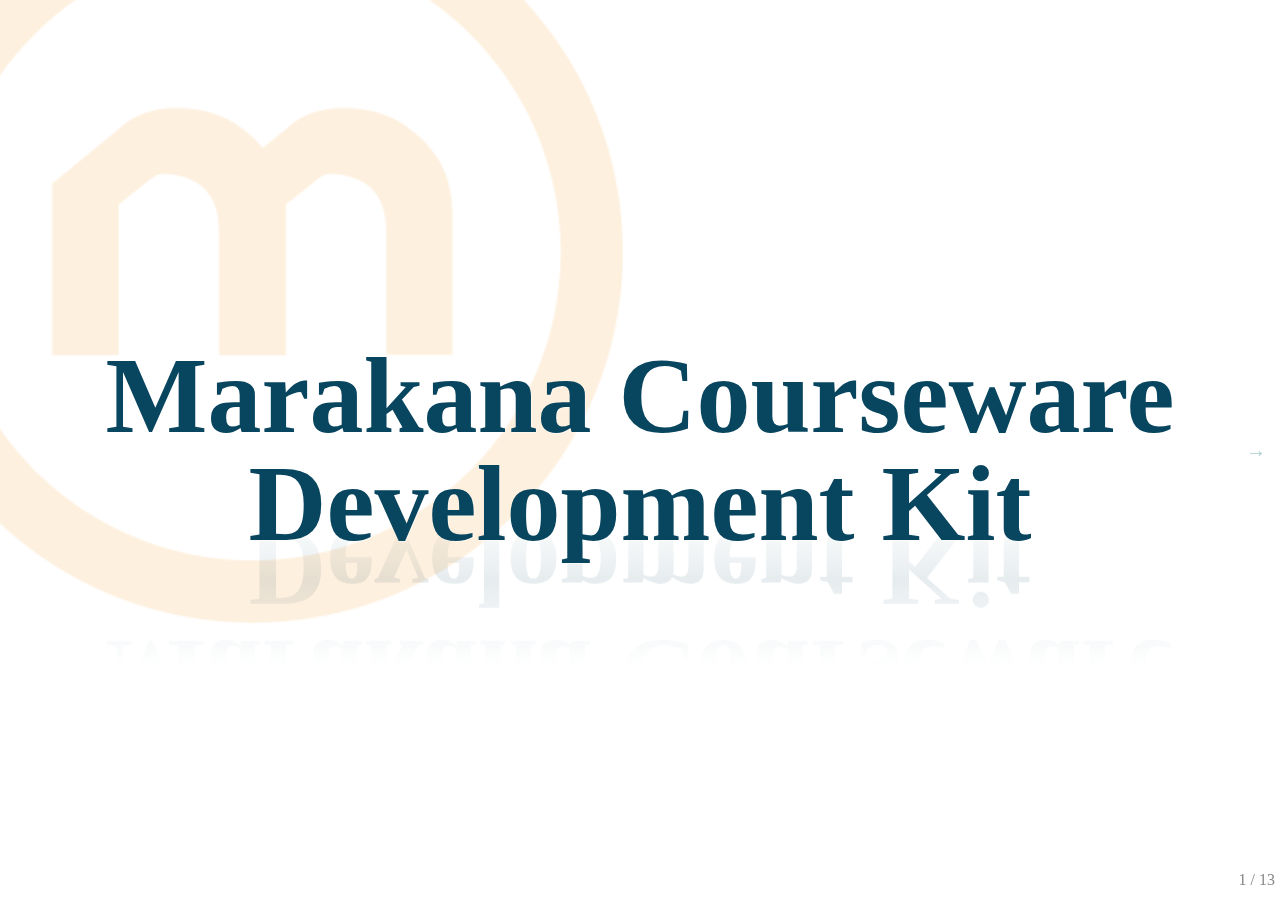
==== README.html @ 52ea2fab "Added description of CDK to README" ====
<!DOCTYPE html>
<html>
<head>
        <meta charset="utf-8">
        <meta http-equiv="X-UA-Compatible" content="IE=edge,chrome=1">
        <title>Marakana Courseware Development Kit</title>
        <meta name="viewport" content="width=1024, user-scalable=no">
        <meta name="generator" content="AsciiDoc 8.6.8" />
        
        <!-- Core and extension CSS files -->
<style type="text/css">
html, body {
  height: 100%;
  padding: 0;
  margin: 0;
}

body.deck-container {
  overflow-y: auto;
  position: static;
}

.deck-container {
  position: relative;
  min-height: 100%;
  margin: 0 auto;
  padding: 0 48px;
  font-size: 16px;
  line-height: 1.25;
  overflow: hidden;
  /* Resets and base styles from HTML5 Boilerplate */
  /* End HTML5 Boilerplate adaptations */
}
.js .deck-container {
  visibility: hidden;
}
.ready .deck-container {
  visibility: visible;
}
.touch .deck-container {
  -webkit-text-size-adjust: none;
  -moz-text-size-adjust: none;
}
.deck-container div, .deck-container span, .deck-container object, .deck-container iframe,
.deck-container h1, .deck-container h2, .deck-container h3, .deck-container h4, .deck-container h5, .deck-container h6, .deck-container p, .deck-container blockquote, .deck-container pre,
.deck-container abbr, .deck-container address, .deck-container cite, .deck-container code, .deck-container del, .deck-container dfn, .deck-container em, .deck-container img, .deck-container ins, .deck-container kbd, .deck-container q, .deck-container samp,
.deck-container small, .deck-container strong, .deck-container sub, .deck-container sup, .deck-container var, .deck-container b, .deck-container i, .deck-container dl, .deck-container dt, .deck-container dd, .deck-container ol, .deck-container ul, .deck-container li,
.deck-container fieldset, .deck-container form, .deck-container label, .deck-container legend,
.deck-container table, .deck-container caption, .deck-container tbody, .deck-container tfoot, .deck-container thead, .deck-container tr, .deck-container th, .deck-container td,
.deck-container article, .deck-container aside, .deck-container canvas, .deck-container details, .deck-container figcaption, .deck-container figure,
.deck-container footer, .deck-container header, .deck-container hgroup, .deck-container menu, .deck-container nav, .deck-container section, .deck-container summary,
.deck-container time, .deck-container mark, .deck-container audio, .deck-container video {
  margin: 0;
  padding: 0;
  border: 0;
  font-size: 100%;
  font: inherit;
  vertical-align: baseline;
}
.deck-container article, .deck-container aside, .deck-container details, .deck-container figcaption, .deck-container figure,
.deck-container footer, .deck-container header, .deck-container hgroup, .deck-container menu, .deck-container nav, .deck-container section {
  display: block;
}
.deck-container blockquote, .deck-container q {
  quotes: none;
}
.deck-container blockquote:before, .deck-container blockquote:after, .deck-container q:before, .deck-container q:after {
  content: "";
  content: none;
}
.deck-container ins {
  background-color: #ff9;
  color: #000;
  text-decoration: none;
}
.deck-container mark {
  background-color: #ff9;
  color: #000;
  font-style: italic;
  font-weight: bold;
}
.deck-container del {
  text-decoration: line-through;
}
.deck-container abbr[title], .deck-container dfn[title] {
  border-bottom: 1px dotted;
  cursor: help;
}
.deck-container table {
  border-collapse: collapse;
  border-spacing: 0;
}
.deck-container hr {
  display: block;
  height: 1px;
  border: 0;
  border-top: 1px solid #ccc;
  margin: 1em 0;
  padding: 0;
}
.deck-container input, .deck-container select {
  vertical-align: middle;
}
.deck-container select, .deck-container input, .deck-container textarea, .deck-container button {
  font: 99% sans-serif;
}
.deck-container pre, .deck-container code, .deck-container kbd, .deck-container samp {
  font-family: monospace, sans-serif;
}
.deck-container a {
  -webkit-tap-highlight-color: rgba(0, 0, 0, 0);
}
.deck-container a:hover, .deck-container a:active {
  outline: none;
}
.deck-container ul, .deck-container ol {
  margin-left: 2em;
  vertical-align: top;
}
.deck-container ol {
  list-style-type: decimal;
}
.deck-container nav ul, .deck-container nav li {
  margin: 0;
  list-style: none;
  list-style-image: none;
}
.deck-container small {
  font-size: 85%;
}
.deck-container strong, .deck-container th {
  font-weight: bold;
}
.deck-container td {
  vertical-align: top;
}
.deck-container sub, .deck-container sup {
  font-size: 75%;
  line-height: 0;
  position: relative;
}
.deck-container sup {
  top: -0.5em;
}
.deck-container sub {
  bottom: -0.25em;
}
.deck-container textarea {
  overflow: auto;
}
.ie6 .deck-container legend, .ie7 .deck-container legend {
  margin-left: -7px;
}
.deck-container input[type="radio"] {
  vertical-align: text-bottom;
}
.deck-container input[type="checkbox"] {
  vertical-align: bottom;
}
.ie7 .deck-container input[type="checkbox"] {
  vertical-align: baseline;
}
.ie6 .deck-container input {
  vertical-align: text-bottom;
}
.deck-container label, .deck-container input[type="button"], .deck-container input[type="submit"], .deck-container input[type="image"], .deck-container button {
  cursor: pointer;
}
.deck-container button, .deck-container input, .deck-container select, .deck-container textarea {
  margin: 0;
}
.deck-container input:invalid, .deck-container textarea:invalid {
  border-radius: 1px;
  -moz-box-shadow: 0px 0px 5px red;
  -webkit-box-shadow: 0px 0px 5px red;
  box-shadow: 0px 0px 5px red;
}
.deck-container input:invalid .no-boxshadow, .deck-container textarea:invalid .no-boxshadow {
  background-color: #f0dddd;
}
.deck-container button {
  width: auto;
  overflow: visible;
}
.ie7 .deck-container img {
  -ms-interpolation-mode: bicubic;
}
.deck-container, .deck-container select, .deck-container input, .deck-container textarea {
  color: #444;
}
.deck-container a {
  color: #607890;
}
.deck-container a:hover, .deck-container a:focus {
  color: #036;
}
.deck-container a:link {
  -webkit-tap-highlight-color: #fff;
}
.deck-container.deck-loading {
  display: none;
}

.slide {
  width: auto;
  min-height: 100%;
  position: relative;
}
.slide h1 {
  font-size: 4.5em;
}
.slide h1, .slide .vcenter {
  font-weight: bold;
  text-align: center;
  padding-top: 1em;
  max-height: 100%;
}
.csstransforms .slide h1, .csstransforms .slide .vcenter {
  padding: 0 48px;
  position: absolute;
  left: 0;
  right: 0;
  top: 50%;
  -webkit-transform: translate(0, -50%);
  -moz-transform: translate(0, -50%);
  -ms-transform: translate(0, -50%);
  -o-transform: translate(0, -50%);
  transform: translate(0, -50%);
}
.slide .vcenter h1 {
  position: relative;
  top: auto;
  padding: 0;
  -webkit-transform: none;
  -moz-transform: none;
  -ms-transform: none;
  -o-transform: none;
  transform: none;
}
.slide h2 {
  font-size: 2.25em;
  font-weight: bold;
  padding-top: .5em;
  margin: 0 0 .66666em 0;
  border-bottom: 3px solid #888;
}
.slide h3 {
  font-size: 1.4375em;
  font-weight: bold;
  margin-bottom: .30435em;
}
.slide h4 {
  font-size: 1.25em;
  font-weight: bold;
  margin-bottom: .25em;
}
.slide h5 {
  font-size: 1.125em;
  font-weight: bold;
  margin-bottom: .2222em;
}
.slide h6 {
  font-size: 1em;
  font-weight: bold;
}
.slide img, .slide iframe, .slide video {
  display: block;
  max-width: 100%;
}
.slide video, .slide iframe, .slide img {
  display: block;
  margin: 0 auto;
}
.slide p, .slide blockquote, .slide iframe, .slide img, .slide ul, .slide ol, .slide pre, .slide video {
  margin-bottom: 1em;
}
.slide pre {
  white-space: pre;
  white-space: pre-wrap;
  word-wrap: break-word;
  padding: 1em;
  border: 1px solid #888;
}
.slide em {
  font-style: italic;
}
.slide li {
  padding: .25em 0;
  vertical-align: middle;
}

.deck-before, .deck-previous, .deck-next, .deck-after {
  position: absolute;
  left: -999em;
  top: -999em;
}

.deck-current {
  z-index: 2;
}

.slide .slide {
  visibility: hidden;
  position: static;
  min-height: 0;
}

.deck-child-current {
  position: static;
  z-index: 2;
}
.deck-child-current .slide {
  visibility: hidden;
}
.deck-child-current .deck-previous, .deck-child-current .deck-before, .deck-child-current .deck-current {
  visibility: visible;
}

@media screen and (max-device-width: 480px) {
  /* html { -webkit-text-size-adjust:none; -ms-text-size-adjust:none; } */
}
@media print {
  * {
    background: transparent !important;
    color: black !important;
    text-shadow: none !important;
    filter: none !important;
    -ms-filter: none !important;
    -webkit-box-reflect: none !important;
    -moz-box-reflect: none !important;
    -webkit-box-shadow: none !important;
    -moz-box-shadow: none !important;
    box-shadow: none !important;
  }
  * :before, * :after {
    display: none !important;
  }

  a, a:visited {
    color: #444 !important;
    text-decoration: underline;
  }

  a[href]:after {
    content: " (" attr(href) ")";
  }

  abbr[title]:after {
    content: " (" attr(title) ")";
  }

  .ir a:after, a[href^="javascript:"]:after, a[href^="#"]:after {
    content: "";
  }

  pre, blockquote {
    border: 1px solid #999;
    page-break-inside: avoid;
  }

  thead {
    display: table-header-group;
  }

  tr, img {
    page-break-inside: avoid;
  }

  @page {
    margin: 0.5cm;
}

  p, h2, h3 {
    orphans: 3;
    widows: 3;
  }

  h2, h3 {
    page-break-after: avoid;
  }

  .slide {
    position: static !important;
    visibility: visible !important;
    display: block !important;
    -webkit-transform: none !important;
    -moz-transform: none !important;
    -o-transform: none !important;
    -ms-transform: none !important;
    transform: none !important;
    opacity: 1 !important;
  }

  h1, .vcenter {
    -webkit-transform: none !important;
    -moz-transform: none !important;
    -o-transform: none !important;
    -ms-transform: none !important;
    transform: none !important;
    padding: 0 !important;
    position: static !important;
  }

  .deck-container > .slide {
    page-break-after: always;
  }

  .deck-container {
    width: 100% !important;
    height: auto !important;
    padding: 0 !important;
    display: block !important;
  }

  script {
    display: none;
  }
}
</style>
<style type="text/css">
.deck-container .goto-form {
  position: absolute;
  z-index: 3;
  bottom: 10px;
  left: 50%;
  height: 1.75em;
  margin: 0 0 0 -9.125em;
  line-height: 1.75em;
  padding: 0.625em;
  display: none;
  background: #ccc;
  overflow: hidden;
}
.borderradius .deck-container .goto-form {
  -webkit-border-radius: 10px;
  -moz-border-radius: 10px;
  border-radius: 10px;
}
.deck-container .goto-form label {
  font-weight: bold;
}
.deck-container .goto-form label, .deck-container .goto-form input {
  display: inline-block;
  font-family: inherit;
}

.deck-goto .goto-form {
  display: block;
}

#goto-slide {
  width: 8.375em;
  margin: 0 0.625em;
  height: 1.4375em;
}

@media print {
  .goto-form, #goto-slide {
    display: none !important;
  }
}
</style>
<style type="text/css">
.deck-menu .slide {
  background: #eee;
  position: relative;
  left: 0;
  top: 0;
  visibility: visible;
  cursor: pointer;
}
.no-csstransforms .deck-menu > .slide {
  float: left;
  width: 22%;
  height: 22%;
  min-height: 0;
  margin: 1%;
  font-size: 0.22em;
  overflow: hidden;
  padding: 0 0.5%;
}
.csstransforms .deck-menu > .slide {
  -webkit-transform: scale(0.22) !important;
  -moz-transform: scale(0.22) !important;
  -o-transform: scale(0.22) !important;
  -ms-transform: scale(0.22) !important;
  transform: scale(0.22) !important;
  -webkit-transform-origin: 0 0;
  -moz-transform-origin: 0 0;
  -o-transform-origin: 0 0;
  -ms-transform-origin: 0 0;
  transform-origin: 0 0;
  -webkit-box-sizing: border-box;
  -moz-box-sizing: border-box;
  box-sizing: border-box;
  width: 100%;
  height: 100%;
  overflow: hidden;
  padding: 0 48px;
  margin: 12px;
}
.deck-menu iframe, .deck-menu img, .deck-menu video {
  max-width: 100%;
}
.deck-menu .deck-current, .no-touch .deck-menu .slide:hover {
  background: #ddf;
}
.deck-menu.deck-container:hover .deck-prev-link, .deck-menu.deck-container:hover .deck-next-link {
  display: none;
}
</style>
<style type="text/css">
.deck-container .deck-prev-link, .deck-container .deck-next-link {
  display: none;
  position: absolute;
  z-index: 3;
  top: 50%;
  width: 32px;
  height: 32px;
  margin-top: -16px;
  font-size: 20px;
  font-weight: bold;
  line-height: 32px;
  vertical-align: middle;
  text-align: center;
  text-decoration: none;
  color: #fff;
  background: #888;
}
.borderradius .deck-container .deck-prev-link, .borderradius .deck-container .deck-next-link {
  -webkit-border-radius: 16px;
  -moz-border-radius: 16px;
  border-radius: 16px;
}
.deck-container .deck-prev-link:hover, .deck-container .deck-prev-link:focus, .deck-container .deck-prev-link:active, .deck-container .deck-prev-link:visited, .deck-container .deck-next-link:hover, .deck-container .deck-next-link:focus, .deck-container .deck-next-link:active, .deck-container .deck-next-link:visited {
  color: #fff;
}
.deck-container .deck-prev-link {
  left: 8px;
}
.deck-container .deck-next-link {
  right: 8px;
}
.deck-container:hover .deck-prev-link, .deck-container:hover .deck-next-link {
  display: block;
}
.deck-container:hover .deck-prev-link.deck-nav-disabled, .touch .deck-container:hover .deck-prev-link, .deck-container:hover .deck-next-link.deck-nav-disabled, .touch .deck-container:hover .deck-next-link {
  display: none;
}

@media print {
  .deck-prev-link, .deck-next-link {
    display: none !important;
  }
}
</style>
<style type="text/css">
.deck-container .deck-status {
  position: absolute;
  bottom: 10px;
  right: 5px;
  color: #888;
  z-index: 3;
  margin: 0;
}

body.deck-container .deck-status {
  position: fixed;
}

@media print {
  .deck-status {
    display: none;
  }
}
</style>
<style type="text/css">
.deck-container .deck-permalink {
  display: none;
  position: absolute;
  z-index: 4;
  bottom: 30px;
  right: 0;
  width: 48px;
  text-align: center;
}

.no-history .deck-container:hover .deck-permalink {
  display: block;
}
</style>
<style type="text/css">
.deck-container .deck-toc {
  position: absolute;
  z-index: 40;
  top: 0px;
  bottom: 0px;
  left: 0;
  right: 55%;
  padding: 0.625em;
  display: none;
  background: #ccc;
  overflow-y: auto;
  overflow-x: auto;
  background-color: #DDE4EB;
  border-right: #A9A9A9 solid 1px;
  width: 500px; }
  .deck-container .deck-toc ul {
    list-style: none;
    margin: 0px;
    padding: 0px;
    font-size: 1em; }
    .deck-container .deck-toc ul li {
      white-space: nowrap;
      padding-left: 1.5em;
      font-weight: normal; }
      .deck-container .deck-toc ul li#toc-0 {
        font-weight: bold;
        padding-bottom: 1em;
        padding-left: 0px; }
  .deck-container .deck-toc a {
    width: 100%;
    display: block !important;
    text-decoration: none;
    color: #595959 !important; }

.deck-toc-frame .deck-toc {
  display: block; }

@media print {
  .deck-toc {
    display: none; } }
</style>


<!-- Theme CSS files -->
<style type="text/css">
@charset "UTF-8";
p.note {
  text-align: right;
  font-style: italic;
}

div.title {
	text-align: center;
	font-style: italic;
	font-size: 0.8em;
}

.preamble p {
	text-align: right;
	font-size: 0.65em;
	color: #888;
}

h2.section-slide {
	font-size: 3em;
	font-weight: bold;
  	text-align: center;
}
/*
.monospaced, code, pre {
  font-family: "Courier New", Courier, monospace;
  font-size: inherit;
  color: navy;
  padding: 0;
  margin: 0;
  }
*/

.deck-container {
  font-family: 'PT Sans';
  font-size: 1.5em;
/*  background-image: url('images/marakana.png'); */
background-image: url([data-uri]);

  background-position: -150px -150px;
  background-repeat: no-repeat;
  background-attachment: fixed;
}
.deck-container > .slide {
  text-shadow: 1px 1px 1px rgba(255, 255, 255, 0.5);
}
.deck-container .slide h1, .deck-container .slide h2, .deck-container .slide h3, .deck-container .slide h4, .deck-container .slide h5, .deck-container .slide h6 {
  font-family: 'PT Sans Narrow';
}
.deck-container .slide h1 {
  color: #08455f;
}
.deck-container .slide h2 {
  color: #0b7495;
  border-bottom: 0;
}
.cssreflections .deck-container .slide h1, .cssreflections .deck-container .slide h2 {
  line-height: 1;
  -webkit-box-reflect: below -.4em -webkit-gradient(linear, left top, left bottom, from(transparent), color-stop(0.3, transparent), color-stop(0.7, rgba(255, 255, 255, 0.1)), to(transparent));
  -moz-box-reflect: below -.4em -moz-linear-gradient(top, transparent 0%, transparent 30%, rgba(255, 255, 255, 0.3) 100%);
}
.deck-container .slide h3 {
  color: #000;
}
.deck-container .slide p {
  margin-bottom: 0.5em;
}
.deck-container .slide pre {
  border-color: #cde;
  background: #fff;
  position: relative;
  z-index: auto;
  /* http://nicolasgallagher.com/css-drop-shadows-without-images/ */
}
.deck-container .slide code, .deck-container .slide pre {
  font-size: 0.9em;
  font-family: 'Ubuntu Mono';
}
.borderradius .deck-container .slide pre {
  -webkit-border-radius: 5px;
  -moz-border-radius: 5px;
  border-radius: 5px;
  font-family: 'Ubuntu Mono';
}
.csstransforms.boxshadow .deck-container .slide pre > :first-child:before {
  content: "";
  position: absolute;
  z-index: -1;
  background: #fff;
  top: 0;
  bottom: 0;
  left: 0;
  right: 0;
}
.csstransforms.boxshadow .deck-container .slide pre:before, .csstransforms.boxshadow .deck-container .slide pre:after {
  content: "";
  position: absolute;
  z-index: -2;
  bottom: 15px;
  width: 50%;
  height: 20%;
  max-width: 300px;
  -webkit-box-shadow: 0 15px 10px rgba(0, 0, 0, 0.7);
  -moz-box-shadow: 0 15px 10px rgba(0, 0, 0, 0.7);
  box-shadow: 0 15px 10px rgba(0, 0, 0, 0.7);
}
.csstransforms.boxshadow .deck-container .slide pre:before {
  left: 10px;
  -webkit-transform: rotate(-3deg);
  -moz-transform: rotate(-3deg);
  -ms-transform: rotate(-3deg);
  -o-transform: rotate(-3deg);
  transform: rotate(-3deg);
}
.csstransforms.boxshadow .deck-container .slide pre:after {
  right: 10px;
  -webkit-transform: rotate(3deg);
  -moz-transform: rotate(3deg);
  -ms-transform: rotate(3deg);
  -o-transform: rotate(3deg);
  transform: rotate(3deg);
}
.deck-container .slide code {
  color: #789;
}
.deck-container .slide blockquote {
  font-family: 'PT Sans';
  font-size: 1.5em;
  padding: 1em 2em .5em 2em;
  color: #000;
  background: #fff;
  position: relative;
  border: 1px solid #cde;
  z-index: auto;
}
.borderradius .deck-container .slide blockquote {
  -webkit-border-radius: 5px;
  -moz-border-radius: 5px;
  border-radius: 5px;
}
.boxshadow .deck-container .slide blockquote > :first-child:before {
  content: "";
  position: absolute;
  z-index: -1;
  background: #fff;
  top: 0;
  bottom: 0;
  left: 0;
  right: 0;
}
.boxshadow .deck-container .slide blockquote:after {
  content: "";
  position: absolute;
  z-index: -2;
  top: 10px;
  bottom: 10px;
  left: 0;
  right: 50%;
  -moz-border-radius: 10px/100px;
  border-radius: 10px/100px;
  -webkit-box-shadow: 0 0 15px rgba(0, 0, 0, 0.6);
  -moz-box-shadow: 0 0 15px rgba(0, 0, 0, 0.6);
  box-shadow: 0 0 15px rgba(0, 0, 0, 0.6);
}
.deck-container .slide blockquote cite {
  font-size: .7em;
  font-style: normal;
  font-weight: bold;
  color: #888;
}
.deck-container .slide blockquote:before {
  content: "“";
  position: absolute;
  top: 0;
  left: 0;
  font-size: 5em;
  line-height: 1;
  color: #ccf0f0;
  z-index: 1;
}
.deck-container .slide ::-moz-selection {
  background: #08455f;
  color: #fff;
}
.deck-container .slide ::selection {
  background: #08455f;
  color: #fff;
}
.deck-container .slide a, .deck-container .slide a:hover, .deck-container .slide a:focus, .deck-container .slide a:active, .deck-container .slide a:visited {
  color: #599;
  text-decoration: none;
}
.deck-container .slide a:hover, .deck-container .slide a:focus {
  text-decoration: underline;
}
.deck-container .deck-prev-link, .deck-container .deck-next-link {
  background: #fff;
  opacity: 0.5;
}
.deck-container .deck-prev-link, .deck-container .deck-prev-link:hover, .deck-container .deck-prev-link:focus, .deck-container .deck-prev-link:active, .deck-container .deck-prev-link:visited, .deck-container .deck-next-link, .deck-container .deck-next-link:hover, .deck-container .deck-next-link:focus, .deck-container .deck-next-link:active, .deck-container .deck-next-link:visited {
  color: #599;
}
.deck-container .deck-prev-link:hover, .deck-container .deck-prev-link:focus, .deck-container .deck-next-link:hover, .deck-container .deck-next-link:focus {
  opacity: 1;
  text-decoration: none;
}
.deck-container .deck-status {
  font-size: 0.6666em;
}
.deck-container.deck-menu .slide {
  background: transparent;
  -webkit-border-radius: 5px;
  -moz-border-radius: 5px;
  border-radius: 5px;
}
.rgba .deck-container.deck-menu .slide {
  background: rgba(0, 0, 0, 0.1);
}
.deck-container.deck-menu .slide.deck-current, .rgba .deck-container.deck-menu .slide.deck-current, .no-touch .deck-container.deck-menu .slide:hover {
  background: #fff;
}
.deck-container .goto-form {
  background: #fff;
  border: 1px solid #cde;
  -webkit-border-radius: 5px;
  -moz-border-radius: 5px;
  border-radius: 5px;
}
.boxshadow .deck-container .goto-form {
  -webkit-box-shadow: 0 15px 10px -10px rgba(0, 0, 0, 0.5), 0 1px 4px rgba(0, 0, 0, 0.3), 0 0 40px rgba(0, 0, 0, 0.1) inset;
  -moz-box-shadow: 0 15px 10px -10px rgba(0, 0, 0, 0.5), 0 1px 4px rgba(0, 0, 0, 0.3), 0 0 40px rgba(0, 0, 0, 0.1) inset;
  box-shadow: 0 15px 10px -10px rgba(0, 0, 0, 0.5), 0 1px 4px rgba(0, 0, 0, 0.3), 0 0 40px rgba(0, 0, 0, 0.1) inset;
}

img[alt="1"],
img[alt="2"],
img[alt="3"],
img[alt="4"],
img[alt="5"],
img[alt="6"],
img[alt="7"],
img[alt="8"],
img[alt="9"]
{
	display: inline;
	vertical-align: bottom;
	font-size: 6px;
	padding: 0 5px;
}
div.colist.arabic table tbody tr td:first-child{/*may cause issues*/
	width: 26px
}
.monospaced{
	font-family: courier !important;
	color: #434343 !important;
	text-shadow: 1px 1px 2px #D3D0D0 !important;
}
h2:empty{
	padding: 0;
	margin: 0;
	margin-top: 44px;
}
</style>
<style type="text/css" id="transition-theme-link">
</style>
<!-- Replace path with correct path to Modernizr file. -->
<script type="text/javascript">
/*<![CDATA[*/
/* Modernizr 2.0.6 (Custom Build) | MIT & BSD
 * Contains: fontface | backgroundsize | borderimage | borderradius | boxshadow | flexbox | hsla | multiplebgs | opacity | rgba | textshadow | cssanimations | csscolumns | generatedcontent | cssgradients | cssreflections | csstransforms | csstransforms3d | csstransitions | applicationcache | canvas | canvastext | draganddrop | hashchange | history | audio | video | indexeddb | input | inputtypes | localstorage | postmessage | sessionstorage | websockets | websqldatabase | webworkers | geolocation | inlinesvg | smil | svg | svgclippaths | touch | webgl | iepp | cssclasses | addtest | teststyles | testprop | testallprops | hasevent | prefixes | domprefixes | load
 */
;window.Modernizr=function(a,b,c){function H(){e.input=function(a){for(var b=0,c=a.length;b<c;b++)t[a[b]]=a[b]in l;return t}("autocomplete autofocus list placeholder max min multiple pattern required step".split(" ")),e.inputtypes=function(a){for(var d=0,e,f,h,i=a.length;d<i;d++)l.setAttribute("type",f=a[d]),e=l.type!=="text",e&&(l.value=m,l.style.cssText="position:absolute;visibility:hidden;",/^range$/.test(f)&&l.style.WebkitAppearance!==c?(g.appendChild(l),h=b.defaultView,e=h.getComputedStyle&&h.getComputedStyle(l,null).WebkitAppearance!=="textfield"&&l.offsetHeight!==0,g.removeChild(l)):/^(search|tel)$/.test(f)||(/^(url|email)$/.test(f)?e=l.checkValidity&&l.checkValidity()===!1:/^color$/.test(f)?(g.appendChild(l),g.offsetWidth,e=l.value!=m,g.removeChild(l)):e=l.value!=m)),s[a[d]]=!!e;return s}("search tel url email datetime date month week time datetime-local number range color".split(" "))}function F(a,b){var c=a.charAt(0).toUpperCase()+a.substr(1),d=(a+" "+p.join(c+" ")+c).split(" ");return E(d,b)}function E(a,b){for(var d in a)if(k[a[d]]!==c)return b=="pfx"?a[d]:!0;return!1}function D(a,b){return!!~(""+a).indexOf(b)}function C(a,b){return typeof a===b}function B(a,b){return A(o.join(a+";")+(b||""))}function A(a){k.cssText=a}var d="2.0.6",e={},f=!0,g=b.documentElement,h=b.head||b.getElementsByTagName("head")[0],i="modernizr",j=b.createElement(i),k=j.style,l=b.createElement("input"),m=":)",n=Object.prototype.toString,o=" -webkit- -moz- -o- -ms- -khtml- ".split(" "),p="Webkit Moz O ms Khtml".split(" "),q={svg:"http://www.w3.org/2000/svg"},r={},s={},t={},u=[],v=function(a,c,d,e){var f,h,j,k=b.createElement("div");if(parseInt(d,10))while(d--)j=b.createElement("div"),j.id=e?e[d]:i+(d+1),k.appendChild(j);f=["&shy;","<style>",a,"</style>"].join(""),k.id=i,k.innerHTML+=f,g.appendChild(k),h=c(k,a),k.parentNode.removeChild(k);return!!h},w=function(){function d(d,e){e=e||b.createElement(a[d]||"div"),d="on"+d;var f=d in e;f||(e.setAttribute||(e=b.createElement("div")),e.setAttribute&&e.removeAttribute&&(e.setAttribute(d,""),f=C(e[d],"function"),C(e[d],c)||(e[d]=c),e.removeAttribute(d))),e=null;return f}var a={select:"input",change:"input",submit:"form",reset:"form",error:"img",load:"img",abort:"img"};return d}(),x,y={}.hasOwnProperty,z;!C(y,c)&&!C(y.call,c)?z=function(a,b){return y.call(a,b)}:z=function(a,b){return b in a&&C(a.constructor.prototype[b],c)};var G=function(c,d){var f=c.join(""),g=d.length;v(f,function(c,d){var f=b.styleSheets[b.styleSheets.length-1],h=f.cssRules&&f.cssRules[0]?f.cssRules[0].cssText:f.cssText||"",i=c.childNodes,j={};while(g--)j[i[g].id]=i[g];e.touch="ontouchstart"in a||j.touch.offsetTop===9,e.csstransforms3d=j.csstransforms3d.offsetLeft===9,e.generatedcontent=j.generatedcontent.offsetHeight>=1,e.fontface=/src/i.test(h)&&h.indexOf(d.split(" ")[0])===0},g,d)}(['@font-face {font-family:"font";src:url("https://")}',["@media (",o.join("touch-enabled),("),i,")","{#touch{top:9px;position:absolute}}"].join(""),["@media (",o.join("transform-3d),("),i,")","{#csstransforms3d{left:9px;position:absolute}}"].join(""),['#generatedcontent:after{content:"',m,'";visibility:hidden}'].join("")],["fontface","touch","csstransforms3d","generatedcontent"]);r.flexbox=function(){function c(a,b,c,d){a.style.cssText=o.join(b+":"+c+";")+(d||"")}function a(a,b,c,d){b+=":",a.style.cssText=(b+o.join(c+";"+b)).slice(0,-b.length)+(d||"")}var d=b.createElement("div"),e=b.createElement("div");a(d,"display","box","width:42px;padding:0;"),c(e,"box-flex","1","width:10px;"),d.appendChild(e),g.appendChild(d);var f=e.offsetWidth===42;d.removeChild(e),g.removeChild(d);return f},r.canvas=function(){var a=b.createElement("canvas");return!!a.getContext&&!!a.getContext("2d")},r.canvastext=function(){return!!e.canvas&&!!C(b.createElement("canvas").getContext("2d").fillText,"function")},r.webgl=function(){return!!a.WebGLRenderingContext},r.touch=function(){return e.touch},r.geolocation=function(){return!!navigator.geolocation},r.postmessage=function(){return!!a.postMessage},r.websqldatabase=function(){var b=!!a.openDatabase;return b},r.indexedDB=function(){for(var b=-1,c=p.length;++b<c;)if(a[p[b].toLowerCase()+"IndexedDB"])return!0;return!!a.indexedDB},r.hashchange=function(){return w("hashchange",a)&&(b.documentMode===c||b.documentMode>7)},r.history=function(){return!!a.history&&!!history.pushState},r.draganddrop=function(){return w("dragstart")&&w("drop")},r.websockets=function(){for(var b=-1,c=p.length;++b<c;)if(a[p[b]+"WebSocket"])return!0;return"WebSocket"in a},r.rgba=function(){A("background-color:rgba(150,255,150,.5)");return D(k.backgroundColor,"rgba")},r.hsla=function(){A("background-color:hsla(120,40%,100%,.5)");return D(k.backgroundColor,"rgba")||D(k.backgroundColor,"hsla")},r.multiplebgs=function(){A("background:url(https://),url(https://),red url(https://)");return/(url\s*\(.*?){3}/.test(k.background)},r.backgroundsize=function(){return F("backgroundSize")},r.borderimage=function(){return F("borderImage")},r.borderradius=function(){return F("borderRadius")},r.boxshadow=function(){return F("boxShadow")},r.textshadow=function(){return b.createElement("div").style.textShadow===""},r.opacity=function(){B("opacity:.55");return/^0.55$/.test(k.opacity)},r.cssanimations=function(){return F("animationName")},r.csscolumns=function(){return F("columnCount")},r.cssgradients=function(){var a="background-image:",b="gradient(linear,left top,right bottom,from(#9f9),to(white));",c="linear-gradient(left top,#9f9, white);";A((a+o.join(b+a)+o.join(c+a)).slice(0,-a.length));return D(k.backgroundImage,"gradient")},r.cssreflections=function(){return F("boxReflect")},r.csstransforms=function(){return!!E(["transformProperty","WebkitTransform","MozTransform","OTransform","msTransform"])},r.csstransforms3d=function(){var a=!!E(["perspectiveProperty","WebkitPerspective","MozPerspective","OPerspective","msPerspective"]);a&&"webkitPerspective"in g.style&&(a=e.csstransforms3d);return a},r.csstransitions=function(){return F("transitionProperty")},r.fontface=function(){return e.fontface},r.generatedcontent=function(){return e.generatedcontent},r.video=function(){var a=b.createElement("video"),c=!1;try{if(c=!!a.canPlayType){c=new Boolean(c),c.ogg=a.canPlayType('video/ogg; codecs="theora"');var d='video/mp4; codecs="avc1.42E01E';c.h264=a.canPlayType(d+'"')||a.canPlayType(d+', mp4a.40.2"'),c.webm=a.canPlayType('video/webm; codecs="vp8, vorbis"')}}catch(e){}return c},r.audio=function(){var a=b.createElement("audio"),c=!1;try{if(c=!!a.canPlayType)c=new Boolean(c),c.ogg=a.canPlayType('audio/ogg; codecs="vorbis"'),c.mp3=a.canPlayType("audio/mpeg;"),c.wav=a.canPlayType('audio/wav; codecs="1"'),c.m4a=a.canPlayType("audio/x-m4a;")||a.canPlayType("audio/aac;")}catch(d){}return c},r.localstorage=function(){try{return!!localStorage.getItem}catch(a){return!1}},r.sessionstorage=function(){try{return!!sessionStorage.getItem}catch(a){return!1}},r.webworkers=function(){return!!a.Worker},r.applicationcache=function(){return!!a.applicationCache},r.svg=function(){return!!b.createElementNS&&!!b.createElementNS(q.svg,"svg").createSVGRect},r.inlinesvg=function(){var a=b.createElement("div");a.innerHTML="<svg/>";return(a.firstChild&&a.firstChild.namespaceURI)==q.svg},r.smil=function(){return!!b.createElementNS&&/SVG/.test(n.call(b.createElementNS(q.svg,"animate")))},r.svgclippaths=function(){return!!b.createElementNS&&/SVG/.test(n.call(b.createElementNS(q.svg,"clipPath")))};for(var I in r)z(r,I)&&(x=I.toLowerCase(),e[x]=r[I](),u.push((e[x]?"":"no-")+x));e.input||H(),e.addTest=function(a,b){if(typeof a=="object")for(var d in a)z(a,d)&&e.addTest(d,a[d]);else{a=a.toLowerCase();if(e[a]!==c)return;b=typeof b=="boolean"?b:!!b(),g.className+=" "+(b?"":"no-")+a,e[a]=b}return e},A(""),j=l=null,a.attachEvent&&function(){var a=b.createElement("div");a.innerHTML="<elem></elem>";return a.childNodes.length!==1}()&&function(a,b){function s(a){var b=-1;while(++b<g)a.createElement(f[b])}a.iepp=a.iepp||{};var d=a.iepp,e=d.html5elements||"abbr|article|aside|audio|canvas|datalist|details|figcaption|figure|footer|header|hgroup|mark|meter|nav|output|progress|section|summary|time|video",f=e.split("|"),g=f.length,h=new RegExp("(^|\\s)("+e+")","gi"),i=new RegExp("<(/*)("+e+")","gi"),j=/^\s*[\{}]\s*$/,k=new RegExp("(^|[^\\n]*?\\s)("+e+")([^\\n]*)({[\\n\\w\\W]*?})","gi"),l=b.createDocumentFragment(),m=b.documentElement,n=m.firstChild,o=b.createElement("body"),p=b.createElement("style"),q=/print|all/,r;d.getCSS=function(a,b){if(a+""===c)return"";var e=-1,f=a.length,g,h=[];while(++e<f){g=a[e];if(g.disabled)continue;b=g.media||b,q.test(b)&&h.push(d.getCSS(g.imports,b),g.cssText),b="all"}return h.join("")},d.parseCSS=function(a){var b=[],c;while((c=k.exec(a))!=null)b.push(((j.exec(c[1])?"\n":c[1])+c[2]+c[3]).replace(h,"$1.iepp_$2")+c[4]);return b.join("\n")},d.writeHTML=function(){var a=-1;r=r||b.body;while(++a<g){var c=b.getElementsByTagName(f[a]),d=c.length,e=-1;while(++e<d)c[e].className.indexOf("iepp_")<0&&(c[e].className+=" iepp_"+f[a])}l.appendChild(r),m.appendChild(o),o.className=r.className,o.id=r.id,o.innerHTML=r.innerHTML.replace(i,"<$1font")},d._beforePrint=function(){p.styleSheet.cssText=d.parseCSS(d.getCSS(b.styleSheets,"all")),d.writeHTML()},d.restoreHTML=function(){o.innerHTML="",m.removeChild(o),m.appendChild(r)},d._afterPrint=function(){d.restoreHTML(),p.styleSheet.cssText=""},s(b),s(l);d.disablePP||(n.insertBefore(p,n.firstChild),p.media="print",p.className="iepp-printshim",a.attachEvent("onbeforeprint",d._beforePrint),a.attachEvent("onafterprint",d._afterPrint))}(a,b),e._version=d,e._prefixes=o,e._domPrefixes=p,e.hasEvent=w,e.testProp=function(a){return E([a])},e.testAllProps=F,e.testStyles=v,g.className=g.className.replace(/\bno-js\b/,"")+(f?" js "+u.join(" "):"");return e}(this,this.document),function(a,b,c){function k(a){return!a||a=="loaded"||a=="complete"}function j(){var a=1,b=-1;while(p.length- ++b)if(p[b].s&&!(a=p[b].r))break;a&&g()}function i(a){var c=b.createElement("script"),d;c.src=a.s,c.onreadystatechange=c.onload=function(){!d&&k(c.readyState)&&(d=1,j(),c.onload=c.onreadystatechange=null)},m(function(){d||(d=1,j())},H.errorTimeout),a.e?c.onload():n.parentNode.insertBefore(c,n)}function h(a){var c=b.createElement("link"),d;c.href=a.s,c.rel="stylesheet",c.type="text/css";if(!a.e&&(w||r)){var e=function(a){m(function(){if(!d)try{a.sheet.cssRules.length?(d=1,j()):e(a)}catch(b){b.code==1e3||b.message=="security"||b.message=="denied"?(d=1,m(function(){j()},0)):e(a)}},0)};e(c)}else c.onload=function(){d||(d=1,m(function(){j()},0))},a.e&&c.onload();m(function(){d||(d=1,j())},H.errorTimeout),!a.e&&n.parentNode.insertBefore(c,n)}function g(){var a=p.shift();q=1,a?a.t?m(function(){a.t=="c"?h(a):i(a)},0):(a(),j()):q=0}function f(a,c,d,e,f,h){function i(){!o&&k(l.readyState)&&(r.r=o=1,!q&&j(),l.onload=l.onreadystatechange=null,m(function(){u.removeChild(l)},0))}var l=b.createElement(a),o=0,r={t:d,s:c,e:h};l.src=l.data=c,!s&&(l.style.display="none"),l.width=l.height="0",a!="object"&&(l.type=d),l.onload=l.onreadystatechange=i,a=="img"?l.onerror=i:a=="script"&&(l.onerror=function(){r.e=r.r=1,g()}),p.splice(e,0,r),u.insertBefore(l,s?null:n),m(function(){o||(u.removeChild(l),r.r=r.e=o=1,j())},H.errorTimeout)}function e(a,b,c){var d=b=="c"?z:y;q=0,b=b||"j",C(a)?f(d,a,b,this.i++,l,c):(p.splice(this.i++,0,a),p.length==1&&g());return this}function d(){var a=H;a.loader={load:e,i:0};return a}var l=b.documentElement,m=a.setTimeout,n=b.getElementsByTagName("script")[0],o={}.toString,p=[],q=0,r="MozAppearance"in l.style,s=r&&!!b.createRange().compareNode,t=r&&!s,u=s?l:n.parentNode,v=a.opera&&o.call(a.opera)=="[object Opera]",w="webkitAppearance"in l.style,x=w&&"async"in b.createElement("script"),y=r?"object":v||x?"img":"script",z=w?"img":y,A=Array.isArray||function(a){return o.call(a)=="[object Array]"},B=function(a){return Object(a)===a},C=function(a){return typeof a=="string"},D=function(a){return o.call(a)=="[object Function]"},E=[],F={},G,H;H=function(a){function f(a){var b=a.split("!"),c=E.length,d=b.pop(),e=b.length,f={url:d,origUrl:d,prefixes:b},g,h;for(h=0;h<e;h++)g=F[b[h]],g&&(f=g(f));for(h=0;h<c;h++)f=E[h](f);return f}function e(a,b,e,g,h){var i=f(a),j=i.autoCallback;if(!i.bypass){b&&(b=D(b)?b:b[a]||b[g]||b[a.split("/").pop().split("?")[0]]);if(i.instead)return i.instead(a,b,e,g,h);e.load(i.url,i.forceCSS||!i.forceJS&&/css$/.test(i.url)?"c":c,i.noexec),(D(b)||D(j))&&e.load(function(){d(),b&&b(i.origUrl,h,g),j&&j(i.origUrl,h,g)})}}function b(a,b){function c(a){if(C(a))e(a,h,b,0,d);else if(B(a))for(i in a)a.hasOwnProperty(i)&&e(a[i],h,b,i,d)}var d=!!a.test,f=d?a.yep:a.nope,g=a.load||a.both,h=a.callback,i;c(f),c(g),a.complete&&b.load(a.complete)}var g,h,i=this.yepnope.loader;if(C(a))e(a,0,i,0);else if(A(a))for(g=0;g<a.length;g++)h=a[g],C(h)?e(h,0,i,0):A(h)?H(h):B(h)&&b(h,i);else B(a)&&b(a,i)},H.addPrefix=function(a,b){F[a]=b},H.addFilter=function(a){E.push(a)},H.errorTimeout=1e4,b.readyState==null&&b.addEventListener&&(b.readyState="loading",b.addEventListener("DOMContentLoaded",G=function(){b.removeEventListener("DOMContentLoaded",G,0),b.readyState="complete"},0)),a.yepnope=d()}(this,this.document),Modernizr.load=function(){yepnope.apply(window,[].slice.call(arguments,0))};
/*]]>*/
</script>
<script type="text/javascript">
/*<![CDATA[*/
/*! jQuery v1.7.2 jquery.com | jquery.org/license */
(function(a,b){function cy(a){return f.isWindow(a)?a:a.nodeType===9?a.defaultView||a.parentWindow:!1}function cu(a){if(!cj[a]){var b=c.body,d=f("<"+a+">").appendTo(b),e=d.css("display");d.remove();if(e==="none"||e===""){ck||(ck=c.createElement("iframe"),ck.frameBorder=ck.width=ck.height=0),b.appendChild(ck);if(!cl||!ck.createElement)cl=(ck.contentWindow||ck.contentDocument).document,cl.write((f.support.boxModel?"<!doctype html>":"")+"<html><body>"),cl.close();d=cl.createElement(a),cl.body.appendChild(d),e=f.css(d,"display"),b.removeChild(ck)}cj[a]=e}return cj[a]}function ct(a,b){var c={};f.each(cp.concat.apply([],cp.slice(0,b)),function(){c[this]=a});return c}function cs(){cq=b}function cr(){setTimeout(cs,0);return cq=f.now()}function ci(){try{return new a.ActiveXObject("Microsoft.XMLHTTP")}catch(b){}}function ch(){try{return new a.XMLHttpRequest}catch(b){}}function cb(a,c){a.dataFilter&&(c=a.dataFilter(c,a.dataType));var d=a.dataTypes,e={},g,h,i=d.length,j,k=d[0],l,m,n,o,p;for(g=1;g<i;g++){if(g===1)for(h in a.converters)typeof h=="string"&&(e[h.toLowerCase()]=a.converters[h]);l=k,k=d[g];if(k==="*")k=l;else if(l!=="*"&&l!==k){m=l+" "+k,n=e[m]||e["* "+k];if(!n){p=b;for(o in e){j=o.split(" ");if(j[0]===l||j[0]==="*"){p=e[j[1]+" "+k];if(p){o=e[o],o===!0?n=p:p===!0&&(n=o);break}}}}!n&&!p&&f.error("No conversion from "+m.replace(" "," to ")),n!==!0&&(c=n?n(c):p(o(c)))}}return c}function ca(a,c,d){var e=a.contents,f=a.dataTypes,g=a.responseFields,h,i,j,k;for(i in g)i in d&&(c[g[i]]=d[i]);while(f[0]==="*")f.shift(),h===b&&(h=a.mimeType||c.getResponseHeader("content-type"));if(h)for(i in e)if(e[i]&&e[i].test(h)){f.unshift(i);break}if(f[0]in d)j=f[0];else{for(i in d){if(!f[0]||a.converters[i+" "+f[0]]){j=i;break}k||(k=i)}j=j||k}if(j){j!==f[0]&&f.unshift(j);return d[j]}}function b_(a,b,c,d){if(f.isArray(b))f.each(b,function(b,e){c||bD.test(a)?d(a,e):b_(a+"["+(typeof e=="object"?b:"")+"]",e,c,d)});else if(!c&&f.type(b)==="object")for(var e in b)b_(a+"["+e+"]",b[e],c,d);else d(a,b)}function b$(a,c){var d,e,g=f.ajaxSettings.flatOptions||{};for(d in c)c[d]!==b&&((g[d]?a:e||(e={}))[d]=c[d]);e&&f.extend(!0,a,e)}function bZ(a,c,d,e,f,g){f=f||c.dataTypes[0],g=g||{},g[f]=!0;var h=a[f],i=0,j=h?h.length:0,k=a===bS,l;for(;i<j&&(k||!l);i++)l=h[i](c,d,e),typeof l=="string"&&(!k||g[l]?l=b:(c.dataTypes.unshift(l),l=bZ(a,c,d,e,l,g)));(k||!l)&&!g["*"]&&(l=bZ(a,c,d,e,"*",g));return l}function bY(a){return function(b,c){typeof b!="string"&&(c=b,b="*");if(f.isFunction(c)){var d=b.toLowerCase().split(bO),e=0,g=d.length,h,i,j;for(;e<g;e++)h=d[e],j=/^\+/.test(h),j&&(h=h.substr(1)||"*"),i=a[h]=a[h]||[],i[j?"unshift":"push"](c)}}}function bB(a,b,c){var d=b==="width"?a.offsetWidth:a.offsetHeight,e=b==="width"?1:0,g=4;if(d>0){if(c!=="border")for(;e<g;e+=2)c||(d-=parseFloat(f.css(a,"padding"+bx[e]))||0),c==="margin"?d+=parseFloat(f.css(a,c+bx[e]))||0:d-=parseFloat(f.css(a,"border"+bx[e]+"Width"))||0;return d+"px"}d=by(a,b);if(d<0||d==null)d=a.style[b];if(bt.test(d))return d;d=parseFloat(d)||0;if(c)for(;e<g;e+=2)d+=parseFloat(f.css(a,"padding"+bx[e]))||0,c!=="padding"&&(d+=parseFloat(f.css(a,"border"+bx[e]+"Width"))||0),c==="margin"&&(d+=parseFloat(f.css(a,c+bx[e]))||0);return d+"px"}function bo(a){var b=c.createElement("div");bh.appendChild(b),b.innerHTML=a.outerHTML;return b.firstChild}function bn(a){var b=(a.nodeName||"").toLowerCase();b==="input"?bm(a):b!=="script"&&typeof a.getElementsByTagName!="undefined"&&f.grep(a.getElementsByTagName("input"),bm)}function bm(a){if(a.type==="checkbox"||a.type==="radio")a.defaultChecked=a.checked}function bl(a){return typeof a.getElementsByTagName!="undefined"?a.getElementsByTagName("*"):typeof a.querySelectorAll!="undefined"?a.querySelectorAll("*"):[]}function bk(a,b){var c;b.nodeType===1&&(b.clearAttributes&&b.clearAttributes(),b.mergeAttributes&&b.mergeAttributes(a),c=b.nodeName.toLowerCase(),c==="object"?b.outerHTML=a.outerHTML:c!=="input"||a.type!=="checkbox"&&a.type!=="radio"?c==="option"?b.selected=a.defaultSelected:c==="input"||c==="textarea"?b.defaultValue=a.defaultValue:c==="script"&&b.text!==a.text&&(b.text=a.text):(a.checked&&(b.defaultChecked=b.checked=a.checked),b.value!==a.value&&(b.value=a.value)),b.removeAttribute(f.expando),b.removeAttribute("_submit_attached"),b.removeAttribute("_change_attached"))}function bj(a,b){if(b.nodeType===1&&!!f.hasData(a)){var c,d,e,g=f._data(a),h=f._data(b,g),i=g.events;if(i){delete h.handle,h.events={};for(c in i)for(d=0,e=i[c].length;d<e;d++)f.event.add(b,c,i[c][d])}h.data&&(h.data=f.extend({},h.data))}}function bi(a,b){return f.nodeName(a,"table")?a.getElementsByTagName("tbody")[0]||a.appendChild(a.ownerDocument.createElement("tbody")):a}function U(a){var b=V.split("|"),c=a.createDocumentFragment();if(c.createElement)while(b.length)c.createElement(b.pop());return c}function T(a,b,c){b=b||0;if(f.isFunction(b))return f.grep(a,function(a,d){var e=!!b.call(a,d,a);return e===c});if(b.nodeType)return f.grep(a,function(a,d){return a===b===c});if(typeof b=="string"){var d=f.grep(a,function(a){return a.nodeType===1});if(O.test(b))return f.filter(b,d,!c);b=f.filter(b,d)}return f.grep(a,function(a,d){return f.inArray(a,b)>=0===c})}function S(a){return!a||!a.parentNode||a.parentNode.nodeType===11}function K(){return!0}function J(){return!1}function n(a,b,c){var d=b+"defer",e=b+"queue",g=b+"mark",h=f._data(a,d);h&&(c==="queue"||!f._data(a,e))&&(c==="mark"||!f._data(a,g))&&setTimeout(function(){!f._data(a,e)&&!f._data(a,g)&&(f.removeData(a,d,!0),h.fire())},0)}function m(a){for(var b in a){if(b==="data"&&f.isEmptyObject(a[b]))continue;if(b!=="toJSON")return!1}return!0}function l(a,c,d){if(d===b&&a.nodeType===1){var e="data-"+c.replace(k,"-$1").toLowerCase();d=a.getAttribute(e);if(typeof d=="string"){try{d=d==="true"?!0:d==="false"?!1:d==="null"?null:f.isNumeric(d)?+d:j.test(d)?f.parseJSON(d):d}catch(g){}f.data(a,c,d)}else d=b}return d}function h(a){var b=g[a]={},c,d;a=a.split(/\s+/);for(c=0,d=a.length;c<d;c++)b[a[c]]=!0;return b}var c=a.document,d=a.navigator,e=a.location,f=function(){function J(){if(!e.isReady){try{c.documentElement.doScroll("left")}catch(a){setTimeout(J,1);return}e.ready()}}var e=function(a,b){return new e.fn.init(a,b,h)},f=a.jQuery,g=a.$,h,i=/^(?:[^#<]*(<[\w\W]+>)[^>]*$|#([\w\-]*)$)/,j=/\S/,k=/^\s+/,l=/\s+$/,m=/^<(\w+)\s*\/?>(?:<\/\1>)?$/,n=/^[\],:{}s]*$/,o=/\\(?:["\\\/bfnrt]|u[0-9a-fA-F]{4})/g,p=/"[^"\\\n\r]*"|true|false|null|-?\d+(?:\.\d*)?(?:[eE][+\-]?\d+)?/g,q=/(?:^|:|,)(?:\s*\[)+/g,r=/(webkit)[ \/]([\w.]+)/,s=/(opera)(?:.*version)?[ \/]([\w.]+)/,t=/(msie) ([\w.]+)/,u=/(mozilla)(?:.*? rv:([\w.]+))?/,v=/-([a-z]|[0-9])/ig,w=/^-ms-/,x=function(a,b){return(b+"").toUpperCase()},y=d.userAgent,z,A,B,C=Object.prototype.toString,D=Object.prototype.hasOwnProperty,E=Array.prototype.push,F=Array.prototype.slice,G=String.prototype.trim,H=Array.prototype.indexOf,I={};e.fn=e.prototype={constructor:e,init:function(a,d,f){var g,h,j,k;if(!a)return this;if(a.nodeType){this.context=this[0]=a,this.length=1;return this}if(a==="body"&&!d&&c.body){this.context=c,this[0]=c.body,this.selector=a,this.length=1;return this}if(typeof a=="string"){a.charAt(0)!=="<"||a.charAt(a.length-1)!==">"||a.length<3?g=i.exec(a):g=[null,a,null];if(g&&(g[1]||!d)){if(g[1]){d=d instanceof e?d[0]:d,k=d?d.ownerDocument||d:c,j=m.exec(a),j?e.isPlainObject(d)?(a=[c.createElement(j[1])],e.fn.attr.call(a,d,!0)):a=[k.createElement(j[1])]:(j=e.buildFragment([g[1]],[k]),a=(j.cacheable?e.clone(j.fragment):j.fragment).childNodes);return e.merge(this,a)}h=c.getElementById(g[2]);if(h&&h.parentNode){if(h.id!==g[2])return f.find(a);this.length=1,this[0]=h}this.context=c,this.selector=a;return this}return!d||d.jquery?(d||f).find(a):this.constructor(d).find(a)}if(e.isFunction(a))return f.ready(a);a.selector!==b&&(this.selector=a.selector,this.context=a.context);return e.makeArray(a,this)},selector:"",jquery:"1.7.2",length:0,size:function(){return this.length},toArray:function(){return F.call(this,0)},get:function(a){return a==null?this.toArray():a<0?this[this.length+a]:this[a]},pushStack:function(a,b,c){var d=this.constructor();e.isArray(a)?E.apply(d,a):e.merge(d,a),d.prevObject=this,d.context=this.context,b==="find"?d.selector=this.selector+(this.selector?" ":"")+c:b&&(d.selector=this.selector+"."+b+"("+c+")");return d},each:function(a,b){return e.each(this,a,b)},ready:function(a){e.bindReady(),A.add(a);return this},eq:function(a){a=+a;return a===-1?this.slice(a):this.slice(a,a+1)},first:function(){return this.eq(0)},last:function(){return this.eq(-1)},slice:function(){return this.pushStack(F.apply(this,arguments),"slice",F.call(arguments).join(","))},map:function(a){return this.pushStack(e.map(this,function(b,c){return a.call(b,c,b)}))},end:function(){return this.prevObject||this.constructor(null)},push:E,sort:[].sort,splice:[].splice},e.fn.init.prototype=e.fn,e.extend=e.fn.extend=function(){var a,c,d,f,g,h,i=arguments[0]||{},j=1,k=arguments.length,l=!1;typeof i=="boolean"&&(l=i,i=arguments[1]||{},j=2),typeof i!="object"&&!e.isFunction(i)&&(i={}),k===j&&(i=this,--j);for(;j<k;j++)if((a=arguments[j])!=null)for(c in a){d=i[c],f=a[c];if(i===f)continue;l&&f&&(e.isPlainObject(f)||(g=e.isArray(f)))?(g?(g=!1,h=d&&e.isArray(d)?d:[]):h=d&&e.isPlainObject(d)?d:{},i[c]=e.extend(l,h,f)):f!==b&&(i[c]=f)}return i},e.extend({noConflict:function(b){a.$===e&&(a.$=g),b&&a.jQuery===e&&(a.jQuery=f);return e},isReady:!1,readyWait:1,holdReady:function(a){a?e.readyWait++:e.ready(!0)},ready:function(a){if(a===!0&&!--e.readyWait||a!==!0&&!e.isReady){if(!c.body)return setTimeout(e.ready,1);e.isReady=!0;if(a!==!0&&--e.readyWait>0)return;A.fireWith(c,[e]),e.fn.trigger&&e(c).trigger("ready").off("ready")}},bindReady:function(){if(!A){A=e.Callbacks("once memory");if(c.readyState==="complete")return setTimeout(e.ready,1);if(c.addEventListener)c.addEventListener("DOMContentLoaded",B,!1),a.addEventListener("load",e.ready,!1);else if(c.attachEvent){c.attachEvent("onreadystatechange",B),a.attachEvent("onload",e.ready);var b=!1;try{b=a.frameElement==null}catch(d){}c.documentElement.doScroll&&b&&J()}}},isFunction:function(a){return e.type(a)==="function"},isArray:Array.isArray||function(a){return e.type(a)==="array"},isWindow:function(a){return a!=null&&a==a.window},isNumeric:function(a){return!isNaN(parseFloat(a))&&isFinite(a)},type:function(a){return a==null?String(a):I[C.call(a)]||"object"},isPlainObject:function(a){if(!a||e.type(a)!=="object"||a.nodeType||e.isWindow(a))return!1;try{if(a.constructor&&!D.call(a,"constructor")&&!D.call(a.constructor.prototype,"isPrototypeOf"))return!1}catch(c){return!1}var d;for(d in a);return d===b||D.call(a,d)},isEmptyObject:function(a){for(var b in a)return!1;return!0},error:function(a){throw new Error(a)},parseJSON:function(b){if(typeof b!="string"||!b)return null;b=e.trim(b);if(a.JSON&&a.JSON.parse)return a.JSON.parse(b);if(n.test(b.replace(o,"@").replace(p,"]").replace(q,"")))return(new Function("return "+b))();e.error("Invalid JSON: "+b)},parseXML:function(c){if(typeof c!="string"||!c)return null;var d,f;try{a.DOMParser?(f=new DOMParser,d=f.parseFromString(c,"text/xml")):(d=new ActiveXObject("Microsoft.XMLDOM"),d.async="false",d.loadXML(c))}catch(g){d=b}(!d||!d.documentElement||d.getElementsByTagName("parsererror").length)&&e.error("Invalid XML: "+c);return d},noop:function(){},globalEval:function(b){b&&j.test(b)&&(a.execScript||function(b){a.eval.call(a,b)})(b)},camelCase:function(a){return a.replace(w,"ms-").replace(v,x)},nodeName:function(a,b){return a.nodeName&&a.nodeName.toUpperCase()===b.toUpperCase()},each:function(a,c,d){var f,g=0,h=a.length,i=h===b||e.isFunction(a);if(d){if(i){for(f in a)if(c.apply(a[f],d)===!1)break}else for(;g<h;)if(c.apply(a[g++],d)===!1)break}else if(i){for(f in a)if(c.call(a[f],f,a[f])===!1)break}else for(;g<h;)if(c.call(a[g],g,a[g++])===!1)break;return a},trim:G?function(a){return a==null?"":G.call(a)}:function(a){return a==null?"":(a+"").replace(k,"").replace(l,"")},makeArray:function(a,b){var c=b||[];if(a!=null){var d=e.type(a);a.length==null||d==="string"||d==="function"||d==="regexp"||e.isWindow(a)?E.call(c,a):e.merge(c,a)}return c},inArray:function(a,b,c){var d;if(b){if(H)return H.call(b,a,c);d=b.length,c=c?c<0?Math.max(0,d+c):c:0;for(;c<d;c++)if(c in b&&b[c]===a)return c}return-1},merge:function(a,c){var d=a.length,e=0;if(typeof c.length=="number")for(var f=c.length;e<f;e++)a[d++]=c[e];else while(c[e]!==b)a[d++]=c[e++];a.length=d;return a},grep:function(a,b,c){var d=[],e;c=!!c;for(var f=0,g=a.length;f<g;f++)e=!!b(a[f],f),c!==e&&d.push(a[f]);return d},map:function(a,c,d){var f,g,h=[],i=0,j=a.length,k=a instanceof e||j!==b&&typeof j=="number"&&(j>0&&a[0]&&a[j-1]||j===0||e.isArray(a));if(k)for(;i<j;i++)f=c(a[i],i,d),f!=null&&(h[h.length]=f);else for(g in a)f=c(a[g],g,d),f!=null&&(h[h.length]=f);return h.concat.apply([],h)},guid:1,proxy:function(a,c){if(typeof c=="string"){var d=a[c];c=a,a=d}if(!e.isFunction(a))return b;var f=F.call(arguments,2),g=function(){return a.apply(c,f.concat(F.call(arguments)))};g.guid=a.guid=a.guid||g.guid||e.guid++;return g},access:function(a,c,d,f,g,h,i){var j,k=d==null,l=0,m=a.length;if(d&&typeof d=="object"){for(l in d)e.access(a,c,l,d[l],1,h,f);g=1}else if(f!==b){j=i===b&&e.isFunction(f),k&&(j?(j=c,c=function(a,b,c){return j.call(e(a),c)}):(c.call(a,f),c=null));if(c)for(;l<m;l++)c(a[l],d,j?f.call(a[l],l,c(a[l],d)):f,i);g=1}return g?a:k?c.call(a):m?c(a[0],d):h},now:function(){return(new Date).getTime()},uaMatch:function(a){a=a.toLowerCase();var b=r.exec(a)||s.exec(a)||t.exec(a)||a.indexOf("compatible")<0&&u.exec(a)||[];return{browser:b[1]||"",version:b[2]||"0"}},sub:function(){function a(b,c){return new a.fn.init(b,c)}e.extend(!0,a,this),a.superclass=this,a.fn=a.prototype=this(),a.fn.constructor=a,a.sub=this.sub,a.fn.init=function(d,f){f&&f instanceof e&&!(f instanceof a)&&(f=a(f));return e.fn.init.call(this,d,f,b)},a.fn.init.prototype=a.fn;var b=a(c);return a},browser:{}}),e.each("Boolean Number String Function Array Date RegExp Object".split(" "),function(a,b){I["[object "+b+"]"]=b.toLowerCase()}),z=e.uaMatch(y),z.browser&&(e.browser[z.browser]=!0,e.browser.version=z.version),e.browser.webkit&&(e.browser.safari=!0),j.test(" ")&&(k=/^[\s\xA0]+/,l=/[\s\xA0]+$/),h=e(c),c.addEventListener?B=function(){c.removeEventListener("DOMContentLoaded",B,!1),e.ready()}:c.attachEvent&&(B=function(){c.readyState==="complete"&&(c.detachEvent("onreadystatechange",B),e.ready())});return e}(),g={};f.Callbacks=function(a){a=a?g[a]||h(a):{};var c=[],d=[],e,i,j,k,l,m,n=function(b){var d,e,g,h,i;for(d=0,e=b.length;d<e;d++)g=b[d],h=f.type(g),h==="array"?n(g):h==="function"&&(!a.unique||!p.has(g))&&c.push(g)},o=function(b,f){f=f||[],e=!a.memory||[b,f],i=!0,j=!0,m=k||0,k=0,l=c.length;for(;c&&m<l;m++)if(c[m].apply(b,f)===!1&&a.stopOnFalse){e=!0;break}j=!1,c&&(a.once?e===!0?p.disable():c=[]:d&&d.length&&(e=d.shift(),p.fireWith(e[0],e[1])))},p={add:function(){if(c){var a=c.length;n(arguments),j?l=c.length:e&&e!==!0&&(k=a,o(e[0],e[1]))}return this},remove:function(){if(c){var b=arguments,d=0,e=b.length;for(;d<e;d++)for(var f=0;f<c.length;f++)if(b[d]===c[f]){j&&f<=l&&(l--,f<=m&&m--),c.splice(f--,1);if(a.unique)break}}return this},has:function(a){if(c){var b=0,d=c.length;for(;b<d;b++)if(a===c[b])return!0}return!1},empty:function(){c=[];return this},disable:function(){c=d=e=b;return this},disabled:function(){return!c},lock:function(){d=b,(!e||e===!0)&&p.disable();return this},locked:function(){return!d},fireWith:function(b,c){d&&(j?a.once||d.push([b,c]):(!a.once||!e)&&o(b,c));return this},fire:function(){p.fireWith(this,arguments);return this},fired:function(){return!!i}};return p};var i=[].slice;f.extend({Deferred:function(a){var b=f.Callbacks("once memory"),c=f.Callbacks("once memory"),d=f.Callbacks("memory"),e="pending",g={resolve:b,reject:c,notify:d},h={done:b.add,fail:c.add,progress:d.add,state:function(){return e},isResolved:b.fired,isRejected:c.fired,then:function(a,b,c){i.done(a).fail(b).progress(c);return this},always:function(){i.done.apply(i,arguments).fail.apply(i,arguments);return this},pipe:function(a,b,c){return f.Deferred(function(d){f.each({done:[a,"resolve"],fail:[b,"reject"],progress:[c,"notify"]},function(a,b){var c=b[0],e=b[1],g;f.isFunction(c)?i[a](function(){g=c.apply(this,arguments),g&&f.isFunction(g.promise)?g.promise().then(d.resolve,d.reject,d.notify):d[e+"With"](this===i?d:this,[g])}):i[a](d[e])})}).promise()},promise:function(a){if(a==null)a=h;else for(var b in h)a[b]=h[b];return a}},i=h.promise({}),j;for(j in g)i[j]=g[j].fire,i[j+"With"]=g[j].fireWith;i.done(function(){e="resolved"},c.disable,d.lock).fail(function(){e="rejected"},b.disable,d.lock),a&&a.call(i,i);return i},when:function(a){function m(a){return function(b){e[a]=arguments.length>1?i.call(arguments,0):b,j.notifyWith(k,e)}}function l(a){return function(c){b[a]=arguments.length>1?i.call(arguments,0):c,--g||j.resolveWith(j,b)}}var b=i.call(arguments,0),c=0,d=b.length,e=Array(d),g=d,h=d,j=d<=1&&a&&f.isFunction(a.promise)?a:f.Deferred(),k=j.promise();if(d>1){for(;c<d;c++)b[c]&&b[c].promise&&f.isFunction(b[c].promise)?b[c].promise().then(l(c),j.reject,m(c)):--g;g||j.resolveWith(j,b)}else j!==a&&j.resolveWith(j,d?[a]:[]);return k}}),f.support=function(){var b,d,e,g,h,i,j,k,l,m,n,o,p=c.createElement("div"),q=c.documentElement;p.setAttribute("className","t"),p.innerHTML="   <link/><table></table><a href='/a' style='top:1px;float:left;opacity:.55;'>a</a><input type='checkbox'/>",d=p.getElementsByTagName("*"),e=p.getElementsByTagName("a")[0];if(!d||!d.length||!e)return{};g=c.createElement("select"),h=g.appendChild(c.createElement("option")),i=p.getElementsByTagName("input")[0],b={leadingWhitespace:p.firstChild.nodeType===3,tbody:!p.getElementsByTagName("tbody").length,htmlSerialize:!!p.getElementsByTagName("link").length,style:/top/.test(e.getAttribute("style")),hrefNormalized:e.getAttribute("href")==="/a",opacity:/^0.55/.test(e.style.opacity),cssFloat:!!e.style.cssFloat,checkOn:i.value==="on",optSelected:h.selected,getSetAttribute:p.className!=="t",enctype:!!c.createElement("form").enctype,html5Clone:c.createElement("nav").cloneNode(!0).outerHTML!=="<:nav></:nav>",submitBubbles:!0,changeBubbles:!0,focusinBubbles:!1,deleteExpando:!0,noCloneEvent:!0,inlineBlockNeedsLayout:!1,shrinkWrapBlocks:!1,reliableMarginRight:!0,pixelMargin:!0},f.boxModel=b.boxModel=c.compatMode==="CSS1Compat",i.checked=!0,b.noCloneChecked=i.cloneNode(!0).checked,g.disabled=!0,b.optDisabled=!h.disabled;try{delete p.test}catch(r){b.deleteExpando=!1}!p.addEventListener&&p.attachEvent&&p.fireEvent&&(p.attachEvent("onclick",function(){b.noCloneEvent=!1}),p.cloneNode(!0).fireEvent("onclick")),i=c.createElement("input"),i.value="t",i.setAttribute("type","radio"),b.radioValue=i.value==="t",i.setAttribute("checked","checked"),i.setAttribute("name","t"),p.appendChild(i),j=c.createDocumentFragment(),j.appendChild(p.lastChild),b.checkClone=j.cloneNode(!0).cloneNode(!0).lastChild.checked,b.appendChecked=i.checked,j.removeChild(i),j.appendChild(p);if(p.attachEvent)for(n in{submit:1,change:1,focusin:1})m="on"+n,o=m in p,o||(p.setAttribute(m,"return;"),o=typeof p[m]=="function"),b[n+"Bubbles"]=o;j.removeChild(p),j=g=h=p=i=null,f(function(){var d,e,g,h,i,j,l,m,n,q,r,s,t,u=c.getElementsByTagName("body")[0];!u||(m=1,t="padding:0;margin:0;border:",r="position:absolute;top:0;left:0;width:1px;height:1px;",s=t+"0;visibility:hidden;",n="style='"+r+t+"5px solid #000;",q="<div "+n+"display:block;'><div style='"+t+"0;display:block;overflow:hidden;'></div></div>"+"<table "+n+"' cellpadding='0' cellspacing='0'>"+"<tr><td></td></tr></table>",d=c.createElement("div"),d.style.cssText=s+"width:0;height:0;position:static;top:0;margin-top:"+m+"px",u.insertBefore(d,u.firstChild),p=c.createElement("div"),d.appendChild(p),p.innerHTML="<table><tr><td style='"+t+"0;display:none'></td><td>t</td></tr></table>",k=p.getElementsByTagName("td"),o=k[0].offsetHeight===0,k[0].style.display="",k[1].style.display="none",b.reliableHiddenOffsets=o&&k[0].offsetHeight===0,a.getComputedStyle&&(p.innerHTML="",l=c.createElement("div"),l.style.width="0",l.style.marginRight="0",p.style.width="2px",p.appendChild(l),b.reliableMarginRight=(parseInt((a.getComputedStyle(l,null)||{marginRight:0}).marginRight,10)||0)===0),typeof p.style.zoom!="undefined"&&(p.innerHTML="",p.style.width=p.style.padding="1px",p.style.border=0,p.style.overflow="hidden",p.style.display="inline",p.style.zoom=1,b.inlineBlockNeedsLayout=p.offsetWidth===3,p.style.display="block",p.style.overflow="visible",p.innerHTML="<div style='width:5px;'></div>",b.shrinkWrapBlocks=p.offsetWidth!==3),p.style.cssText=r+s,p.innerHTML=q,e=p.firstChild,g=e.firstChild,i=e.nextSibling.firstChild.firstChild,j={doesNotAddBorder:g.offsetTop!==5,doesAddBorderForTableAndCells:i.offsetTop===5},g.style.position="fixed",g.style.top="20px",j.fixedPosition=g.offsetTop===20||g.offsetTop===15,g.style.position=g.style.top="",e.style.overflow="hidden",e.style.position="relative",j.subtractsBorderForOverflowNotVisible=g.offsetTop===-5,j.doesNotIncludeMarginInBodyOffset=u.offsetTop!==m,a.getComputedStyle&&(p.style.marginTop="1%",b.pixelMargin=(a.getComputedStyle(p,null)||{marginTop:0}).marginTop!=="1%"),typeof d.style.zoom!="undefined"&&(d.style.zoom=1),u.removeChild(d),l=p=d=null,f.extend(b,j))});return b}();var j=/^(?:\{.*\}|\[.*\])$/,k=/([A-Z])/g;f.extend({cache:{},uuid:0,expando:"jQuery"+(f.fn.jquery+Math.random()).replace(/\D/g,""),noData:{embed:!0,object:"clsid:D27CDB6E-AE6D-11cf-96B8-444553540000",applet:!0},hasData:function(a){a=a.nodeType?f.cache[a[f.expando]]:a[f.expando];return!!a&&!m(a)},data:function(a,c,d,e){if(!!f.acceptData(a)){var g,h,i,j=f.expando,k=typeof c=="string",l=a.nodeType,m=l?f.cache:a,n=l?a[j]:a[j]&&j,o=c==="events";if((!n||!m[n]||!o&&!e&&!m[n].data)&&k&&d===b)return;n||(l?a[j]=n=++f.uuid:n=j),m[n]||(m[n]={},l||(m[n].toJSON=f.noop));if(typeof c=="object"||typeof c=="function")e?m[n]=f.extend(m[n],c):m[n].data=f.extend(m[n].data,c);g=h=m[n],e||(h.data||(h.data={}),h=h.data),d!==b&&(h[f.camelCase(c)]=d);if(o&&!h[c])return g.events;k?(i=h[c],i==null&&(i=h[f.camelCase(c)])):i=h;return i}},removeData:function(a,b,c){if(!!f.acceptData(a)){var d,e,g,h=f.expando,i=a.nodeType,j=i?f.cache:a,k=i?a[h]:h;if(!j[k])return;if(b){d=c?j[k]:j[k].data;if(d){f.isArray(b)||(b in d?b=[b]:(b=f.camelCase(b),b in d?b=[b]:b=b.split(" ")));for(e=0,g=b.length;e<g;e++)delete d[b[e]];if(!(c?m:f.isEmptyObject)(d))return}}if(!c){delete j[k].data;if(!m(j[k]))return}f.support.deleteExpando||!j.setInterval?delete j[k]:j[k]=null,i&&(f.support.deleteExpando?delete a[h]:a.removeAttribute?a.removeAttribute(h):a[h]=null)}},_data:function(a,b,c){return f.data(a,b,c,!0)},acceptData:function(a){if(a.nodeName){var b=f.noData[a.nodeName.toLowerCase()];if(b)return b!==!0&&a.getAttribute("classid")===b}return!0}}),f.fn.extend({data:function(a,c){var d,e,g,h,i,j=this[0],k=0,m=null;if(a===b){if(this.length){m=f.data(j);if(j.nodeType===1&&!f._data(j,"parsedAttrs")){g=j.attributes;for(i=g.length;k<i;k++)h=g[k].name,h.indexOf("data-")===0&&(h=f.camelCase(h.substring(5)),l(j,h,m[h]));f._data(j,"parsedAttrs",!0)}}return m}if(typeof a=="object")return this.each(function(){f.data(this,a)});d=a.split(".",2),d[1]=d[1]?"."+d[1]:"",e=d[1]+"!";return f.access(this,function(c){if(c===b){m=this.triggerHandler("getData"+e,[d[0]]),m===b&&j&&(m=f.data(j,a),m=l(j,a,m));return m===b&&d[1]?this.data(d[0]):m}d[1]=c,this.each(function(){var b=f(this);b.triggerHandler("setData"+e,d),f.data(this,a,c),b.triggerHandler("changeData"+e,d)})},null,c,arguments.length>1,null,!1)},removeData:function(a){return this.each(function(){f.removeData(this,a)})}}),f.extend({_mark:function(a,b){a&&(b=(b||"fx")+"mark",f._data(a,b,(f._data(a,b)||0)+1))},_unmark:function(a,b,c){a!==!0&&(c=b,b=a,a=!1);if(b){c=c||"fx";var d=c+"mark",e=a?0:(f._data(b,d)||1)-1;e?f._data(b,d,e):(f.removeData(b,d,!0),n(b,c,"mark"))}},queue:function(a,b,c){var d;if(a){b=(b||"fx")+"queue",d=f._data(a,b),c&&(!d||f.isArray(c)?d=f._data(a,b,f.makeArray(c)):d.push(c));return d||[]}},dequeue:function(a,b){b=b||"fx";var c=f.queue(a,b),d=c.shift(),e={};d==="inprogress"&&(d=c.shift()),d&&(b==="fx"&&c.unshift("inprogress"),f._data(a,b+".run",e),d.call(a,function(){f.dequeue(a,b)},e)),c.length||(f.removeData(a,b+"queue "+b+".run",!0),n(a,b,"queue"))}}),f.fn.extend({queue:function(a,c){var d=2;typeof a!="string"&&(c=a,a="fx",d--);if(arguments.length<d)return f.queue(this[0],a);return c===b?this:this.each(function(){var b=f.queue(this,a,c);a==="fx"&&b[0]!=="inprogress"&&f.dequeue(this,a)})},dequeue:function(a){return this.each(function(){f.dequeue(this,a)})},delay:function(a,b){a=f.fx?f.fx.speeds[a]||a:a,b=b||"fx";return this.queue(b,function(b,c){var d=setTimeout(b,a);c.stop=function(){clearTimeout(d)}})},clearQueue:function(a){return this.queue(a||"fx",[])},promise:function(a,c){function m(){--h||d.resolveWith(e,[e])}typeof a!="string"&&(c=a,a=b),a=a||"fx";var d=f.Deferred(),e=this,g=e.length,h=1,i=a+"defer",j=a+"queue",k=a+"mark",l;while(g--)if(l=f.data(e[g],i,b,!0)||(f.data(e[g],j,b,!0)||f.data(e[g],k,b,!0))&&f.data(e[g],i,f.Callbacks("once memory"),!0))h++,l.add(m);m();return d.promise(c)}});var o=/[\n\t\r]/g,p=/\s+/,q=/\r/g,r=/^(?:button|input)$/i,s=/^(?:button|input|object|select|textarea)$/i,t=/^a(?:rea)?$/i,u=/^(?:autofocus|autoplay|async|checked|controls|defer|disabled|hidden|loop|multiple|open|readonly|required|scoped|selected)$/i,v=f.support.getSetAttribute,w,x,y;f.fn.extend({attr:function(a,b){return f.access(this,f.attr,a,b,arguments.length>1)},removeAttr:function(a){return this.each(function(){f.removeAttr(this,a)})},prop:function(a,b){return f.access(this,f.prop,a,b,arguments.length>1)},removeProp:function(a){a=f.propFix[a]||a;return this.each(function(){try{this[a]=b,delete this[a]}catch(c){}})},addClass:function(a){var b,c,d,e,g,h,i;if(f.isFunction(a))return this.each(function(b){f(this).addClass(a.call(this,b,this.className))});if(a&&typeof a=="string"){b=a.split(p);for(c=0,d=this.length;c<d;c++){e=this[c];if(e.nodeType===1)if(!e.className&&b.length===1)e.className=a;else{g=" "+e.className+" ";for(h=0,i=b.length;h<i;h++)~g.indexOf(" "+b[h]+" ")||(g+=b[h]+" ");e.className=f.trim(g)}}}return this},removeClass:function(a){var c,d,e,g,h,i,j;if(f.isFunction(a))return this.each(function(b){f(this).removeClass(a.call(this,b,this.className))});if(a&&typeof a=="string"||a===b){c=(a||"").split(p);for(d=0,e=this.length;d<e;d++){g=this[d];if(g.nodeType===1&&g.className)if(a){h=(" "+g.className+" ").replace(o," ");for(i=0,j=c.length;i<j;i++)h=h.replace(" "+c[i]+" "," ");g.className=f.trim(h)}else g.className=""}}return this},toggleClass:function(a,b){var c=typeof a,d=typeof b=="boolean";if(f.isFunction(a))return this.each(function(c){f(this).toggleClass(a.call(this,c,this.className,b),b)});return this.each(function(){if(c==="string"){var e,g=0,h=f(this),i=b,j=a.split(p);while(e=j[g++])i=d?i:!h.hasClass(e),h[i?"addClass":"removeClass"](e)}else if(c==="undefined"||c==="boolean")this.className&&f._data(this,"__className__",this.className),this.className=this.className||a===!1?"":f._data(this,"__className__")||""})},hasClass:function(a){var b=" "+a+" ",c=0,d=this.length;for(;c<d;c++)if(this[c].nodeType===1&&(" "+this[c].className+" ").replace(o," ").indexOf(b)>-1)return!0;return!1},val:function(a){var c,d,e,g=this[0];{if(!!arguments.length){e=f.isFunction(a);return this.each(function(d){var g=f(this),h;if(this.nodeType===1){e?h=a.call(this,d,g.val()):h=a,h==null?h="":typeof h=="number"?h+="":f.isArray(h)&&(h=f.map(h,function(a){return a==null?"":a+""})),c=f.valHooks[this.type]||f.valHooks[this.nodeName.toLowerCase()];if(!c||!("set"in c)||c.set(this,h,"value")===b)this.value=h}})}if(g){c=f.valHooks[g.type]||f.valHooks[g.nodeName.toLowerCase()];if(c&&"get"in c&&(d=c.get(g,"value"))!==b)return d;d=g.value;return typeof d=="string"?d.replace(q,""):d==null?"":d}}}}),f.extend({valHooks:{option:{get:function(a){var b=a.attributes.value;return!b||b.specified?a.value:a.text}},select:{get:function(a){var b,c,d,e,g=a.selectedIndex,h=[],i=a.options,j=a.type==="select-one";if(g<0)return null;c=j?g:0,d=j?g+1:i.length;for(;c<d;c++){e=i[c];if(e.selected&&(f.support.optDisabled?!e.disabled:e.getAttribute("disabled")===null)&&(!e.parentNode.disabled||!f.nodeName(e.parentNode,"optgroup"))){b=f(e).val();if(j)return b;h.push(b)}}if(j&&!h.length&&i.length)return f(i[g]).val();return h},set:function(a,b){var c=f.makeArray(b);f(a).find("option").each(function(){this.selected=f.inArray(f(this).val(),c)>=0}),c.length||(a.selectedIndex=-1);return c}}},attrFn:{val:!0,css:!0,html:!0,text:!0,data:!0,width:!0,height:!0,offset:!0},attr:function(a,c,d,e){var g,h,i,j=a.nodeType;if(!!a&&j!==3&&j!==8&&j!==2){if(e&&c in f.attrFn)return f(a)[c](d);if(typeof a.getAttribute=="undefined")return f.prop(a,c,d);i=j!==1||!f.isXMLDoc(a),i&&(c=c.toLowerCase(),h=f.attrHooks[c]||(u.test(c)?x:w));if(d!==b){if(d===null){f.removeAttr(a,c);return}if(h&&"set"in h&&i&&(g=h.set(a,d,c))!==b)return g;a.setAttribute(c,""+d);return d}if(h&&"get"in h&&i&&(g=h.get(a,c))!==null)return g;g=a.getAttribute(c);return g===null?b:g}},removeAttr:function(a,b){var c,d,e,g,h,i=0;if(b&&a.nodeType===1){d=b.toLowerCase().split(p),g=d.length;for(;i<g;i++)e=d[i],e&&(c=f.propFix[e]||e,h=u.test(e),h||f.attr(a,e,""),a.removeAttribute(v?e:c),h&&c in a&&(a[c]=!1))}},attrHooks:{type:{set:function(a,b){if(r.test(a.nodeName)&&a.parentNode)f.error("type property can't be changed");else if(!f.support.radioValue&&b==="radio"&&f.nodeName(a,"input")){var c=a.value;a.setAttribute("type",b),c&&(a.value=c);return b}}},value:{get:function(a,b){if(w&&f.nodeName(a,"button"))return w.get(a,b);return b in a?a.value:null},set:function(a,b,c){if(w&&f.nodeName(a,"button"))return w.set(a,b,c);a.value=b}}},propFix:{tabindex:"tabIndex",readonly:"readOnly","for":"htmlFor","class":"className",maxlength:"maxLength",cellspacing:"cellSpacing",cellpadding:"cellPadding",rowspan:"rowSpan",colspan:"colSpan",usemap:"useMap",frameborder:"frameBorder",contenteditable:"contentEditable"},prop:function(a,c,d){var e,g,h,i=a.nodeType;if(!!a&&i!==3&&i!==8&&i!==2){h=i!==1||!f.isXMLDoc(a),h&&(c=f.propFix[c]||c,g=f.propHooks[c]);return d!==b?g&&"set"in g&&(e=g.set(a,d,c))!==b?e:a[c]=d:g&&"get"in g&&(e=g.get(a,c))!==null?e:a[c]}},propHooks:{tabIndex:{get:function(a){var c=a.getAttributeNode("tabindex");return c&&c.specified?parseInt(c.value,10):s.test(a.nodeName)||t.test(a.nodeName)&&a.href?0:b}}}}),f.attrHooks.tabindex=f.propHooks.tabIndex,x={get:function(a,c){var d,e=f.prop(a,c);return e===!0||typeof e!="boolean"&&(d=a.getAttributeNode(c))&&d.nodeValue!==!1?c.toLowerCase():b},set:function(a,b,c){var d;b===!1?f.removeAttr(a,c):(d=f.propFix[c]||c,d in a&&(a[d]=!0),a.setAttribute(c,c.toLowerCase()));return c}},v||(y={name:!0,id:!0,coords:!0},w=f.valHooks.button={get:function(a,c){var d;d=a.getAttributeNode(c);return d&&(y[c]?d.nodeValue!=="":d.specified)?d.nodeValue:b},set:function(a,b,d){var e=a.getAttributeNode(d);e||(e=c.createAttribute(d),a.setAttributeNode(e));return e.nodeValue=b+""}},f.attrHooks.tabindex.set=w.set,f.each(["width","height"],function(a,b){f.attrHooks[b]=f.extend(f.attrHooks[b],{set:function(a,c){if(c===""){a.setAttribute(b,"auto");return c}}})}),f.attrHooks.contenteditable={get:w.get,set:function(a,b,c){b===""&&(b="false"),w.set(a,b,c)}}),f.support.hrefNormalized||f.each(["href","src","width","height"],function(a,c){f.attrHooks[c]=f.extend(f.attrHooks[c],{get:function(a){var d=a.getAttribute(c,2);return d===null?b:d}})}),f.support.style||(f.attrHooks.style={get:function(a){return a.style.cssText.toLowerCase()||b},set:function(a,b){return a.style.cssText=""+b}}),f.support.optSelected||(f.propHooks.selected=f.extend(f.propHooks.selected,{get:function(a){var b=a.parentNode;b&&(b.selectedIndex,b.parentNode&&b.parentNode.selectedIndex);return null}})),f.support.enctype||(f.propFix.enctype="encoding"),f.support.checkOn||f.each(["radio","checkbox"],function(){f.valHooks[this]={get:function(a){return a.getAttribute("value")===null?"on":a.value}}}),f.each(["radio","checkbox"],function(){f.valHooks[this]=f.extend(f.valHooks[this],{set:function(a,b){if(f.isArray(b))return a.checked=f.inArray(f(a).val(),b)>=0}})});var z=/^(?:textarea|input|select)$/i,A=/^([^\.]*)?(?:\.(.+))?$/,B=/(?:^|\s)hover(\.\S+)?\b/,C=/^key/,D=/^(?:mouse|contextmenu)|click/,E=/^(?:focusinfocus|focusoutblur)$/,F=/^(\w*)(?:#([\w\-]+))?(?:\.([\w\-]+))?$/,G=function(
a){var b=F.exec(a);b&&(b[1]=(b[1]||"").toLowerCase(),b[3]=b[3]&&new RegExp("(?:^|\\s)"+b[3]+"(?:\\s|$)"));return b},H=function(a,b){var c=a.attributes||{};return(!b[1]||a.nodeName.toLowerCase()===b[1])&&(!b[2]||(c.id||{}).value===b[2])&&(!b[3]||b[3].test((c["class"]||{}).value))},I=function(a){return f.event.special.hover?a:a.replace(B,"mouseenter$1 mouseleave$1")};f.event={add:function(a,c,d,e,g){var h,i,j,k,l,m,n,o,p,q,r,s;if(!(a.nodeType===3||a.nodeType===8||!c||!d||!(h=f._data(a)))){d.handler&&(p=d,d=p.handler,g=p.selector),d.guid||(d.guid=f.guid++),j=h.events,j||(h.events=j={}),i=h.handle,i||(h.handle=i=function(a){return typeof f!="undefined"&&(!a||f.event.triggered!==a.type)?f.event.dispatch.apply(i.elem,arguments):b},i.elem=a),c=f.trim(I(c)).split(" ");for(k=0;k<c.length;k++){l=A.exec(c[k])||[],m=l[1],n=(l[2]||"").split(".").sort(),s=f.event.special[m]||{},m=(g?s.delegateType:s.bindType)||m,s=f.event.special[m]||{},o=f.extend({type:m,origType:l[1],data:e,handler:d,guid:d.guid,selector:g,quick:g&&G(g),namespace:n.join(".")},p),r=j[m];if(!r){r=j[m]=[],r.delegateCount=0;if(!s.setup||s.setup.call(a,e,n,i)===!1)a.addEventListener?a.addEventListener(m,i,!1):a.attachEvent&&a.attachEvent("on"+m,i)}s.add&&(s.add.call(a,o),o.handler.guid||(o.handler.guid=d.guid)),g?r.splice(r.delegateCount++,0,o):r.push(o),f.event.global[m]=!0}a=null}},global:{},remove:function(a,b,c,d,e){var g=f.hasData(a)&&f._data(a),h,i,j,k,l,m,n,o,p,q,r,s;if(!!g&&!!(o=g.events)){b=f.trim(I(b||"")).split(" ");for(h=0;h<b.length;h++){i=A.exec(b[h])||[],j=k=i[1],l=i[2];if(!j){for(j in o)f.event.remove(a,j+b[h],c,d,!0);continue}p=f.event.special[j]||{},j=(d?p.delegateType:p.bindType)||j,r=o[j]||[],m=r.length,l=l?new RegExp("(^|\\.)"+l.split(".").sort().join("\\.(?:.*\\.)?")+"(\\.|$)"):null;for(n=0;n<r.length;n++)s=r[n],(e||k===s.origType)&&(!c||c.guid===s.guid)&&(!l||l.test(s.namespace))&&(!d||d===s.selector||d==="**"&&s.selector)&&(r.splice(n--,1),s.selector&&r.delegateCount--,p.remove&&p.remove.call(a,s));r.length===0&&m!==r.length&&((!p.teardown||p.teardown.call(a,l)===!1)&&f.removeEvent(a,j,g.handle),delete o[j])}f.isEmptyObject(o)&&(q=g.handle,q&&(q.elem=null),f.removeData(a,["events","handle"],!0))}},customEvent:{getData:!0,setData:!0,changeData:!0},trigger:function(c,d,e,g){if(!e||e.nodeType!==3&&e.nodeType!==8){var h=c.type||c,i=[],j,k,l,m,n,o,p,q,r,s;if(E.test(h+f.event.triggered))return;h.indexOf("!")>=0&&(h=h.slice(0,-1),k=!0),h.indexOf(".")>=0&&(i=h.split("."),h=i.shift(),i.sort());if((!e||f.event.customEvent[h])&&!f.event.global[h])return;c=typeof c=="object"?c[f.expando]?c:new f.Event(h,c):new f.Event(h),c.type=h,c.isTrigger=!0,c.exclusive=k,c.namespace=i.join("."),c.namespace_re=c.namespace?new RegExp("(^|\\.)"+i.join("\\.(?:.*\\.)?")+"(\\.|$)"):null,o=h.indexOf(":")<0?"on"+h:"";if(!e){j=f.cache;for(l in j)j[l].events&&j[l].events[h]&&f.event.trigger(c,d,j[l].handle.elem,!0);return}c.result=b,c.target||(c.target=e),d=d!=null?f.makeArray(d):[],d.unshift(c),p=f.event.special[h]||{};if(p.trigger&&p.trigger.apply(e,d)===!1)return;r=[[e,p.bindType||h]];if(!g&&!p.noBubble&&!f.isWindow(e)){s=p.delegateType||h,m=E.test(s+h)?e:e.parentNode,n=null;for(;m;m=m.parentNode)r.push([m,s]),n=m;n&&n===e.ownerDocument&&r.push([n.defaultView||n.parentWindow||a,s])}for(l=0;l<r.length&&!c.isPropagationStopped();l++)m=r[l][0],c.type=r[l][1],q=(f._data(m,"events")||{})[c.type]&&f._data(m,"handle"),q&&q.apply(m,d),q=o&&m[o],q&&f.acceptData(m)&&q.apply(m,d)===!1&&c.preventDefault();c.type=h,!g&&!c.isDefaultPrevented()&&(!p._default||p._default.apply(e.ownerDocument,d)===!1)&&(h!=="click"||!f.nodeName(e,"a"))&&f.acceptData(e)&&o&&e[h]&&(h!=="focus"&&h!=="blur"||c.target.offsetWidth!==0)&&!f.isWindow(e)&&(n=e[o],n&&(e[o]=null),f.event.triggered=h,e[h](),f.event.triggered=b,n&&(e[o]=n));return c.result}},dispatch:function(c){c=f.event.fix(c||a.event);var d=(f._data(this,"events")||{})[c.type]||[],e=d.delegateCount,g=[].slice.call(arguments,0),h=!c.exclusive&&!c.namespace,i=f.event.special[c.type]||{},j=[],k,l,m,n,o,p,q,r,s,t,u;g[0]=c,c.delegateTarget=this;if(!i.preDispatch||i.preDispatch.call(this,c)!==!1){if(e&&(!c.button||c.type!=="click")){n=f(this),n.context=this.ownerDocument||this;for(m=c.target;m!=this;m=m.parentNode||this)if(m.disabled!==!0){p={},r=[],n[0]=m;for(k=0;k<e;k++)s=d[k],t=s.selector,p[t]===b&&(p[t]=s.quick?H(m,s.quick):n.is(t)),p[t]&&r.push(s);r.length&&j.push({elem:m,matches:r})}}d.length>e&&j.push({elem:this,matches:d.slice(e)});for(k=0;k<j.length&&!c.isPropagationStopped();k++){q=j[k],c.currentTarget=q.elem;for(l=0;l<q.matches.length&&!c.isImmediatePropagationStopped();l++){s=q.matches[l];if(h||!c.namespace&&!s.namespace||c.namespace_re&&c.namespace_re.test(s.namespace))c.data=s.data,c.handleObj=s,o=((f.event.special[s.origType]||{}).handle||s.handler).apply(q.elem,g),o!==b&&(c.result=o,o===!1&&(c.preventDefault(),c.stopPropagation()))}}i.postDispatch&&i.postDispatch.call(this,c);return c.result}},props:"attrChange attrName relatedNode srcElement altKey bubbles cancelable ctrlKey currentTarget eventPhase metaKey relatedTarget shiftKey target timeStamp view which".split(" "),fixHooks:{},keyHooks:{props:"char charCode key keyCode".split(" "),filter:function(a,b){a.which==null&&(a.which=b.charCode!=null?b.charCode:b.keyCode);return a}},mouseHooks:{props:"button buttons clientX clientY fromElement offsetX offsetY pageX pageY screenX screenY toElement".split(" "),filter:function(a,d){var e,f,g,h=d.button,i=d.fromElement;a.pageX==null&&d.clientX!=null&&(e=a.target.ownerDocument||c,f=e.documentElement,g=e.body,a.pageX=d.clientX+(f&&f.scrollLeft||g&&g.scrollLeft||0)-(f&&f.clientLeft||g&&g.clientLeft||0),a.pageY=d.clientY+(f&&f.scrollTop||g&&g.scrollTop||0)-(f&&f.clientTop||g&&g.clientTop||0)),!a.relatedTarget&&i&&(a.relatedTarget=i===a.target?d.toElement:i),!a.which&&h!==b&&(a.which=h&1?1:h&2?3:h&4?2:0);return a}},fix:function(a){if(a[f.expando])return a;var d,e,g=a,h=f.event.fixHooks[a.type]||{},i=h.props?this.props.concat(h.props):this.props;a=f.Event(g);for(d=i.length;d;)e=i[--d],a[e]=g[e];a.target||(a.target=g.srcElement||c),a.target.nodeType===3&&(a.target=a.target.parentNode),a.metaKey===b&&(a.metaKey=a.ctrlKey);return h.filter?h.filter(a,g):a},special:{ready:{setup:f.bindReady},load:{noBubble:!0},focus:{delegateType:"focusin"},blur:{delegateType:"focusout"},beforeunload:{setup:function(a,b,c){f.isWindow(this)&&(this.onbeforeunload=c)},teardown:function(a,b){this.onbeforeunload===b&&(this.onbeforeunload=null)}}},simulate:function(a,b,c,d){var e=f.extend(new f.Event,c,{type:a,isSimulated:!0,originalEvent:{}});d?f.event.trigger(e,null,b):f.event.dispatch.call(b,e),e.isDefaultPrevented()&&c.preventDefault()}},f.event.handle=f.event.dispatch,f.removeEvent=c.removeEventListener?function(a,b,c){a.removeEventListener&&a.removeEventListener(b,c,!1)}:function(a,b,c){a.detachEvent&&a.detachEvent("on"+b,c)},f.Event=function(a,b){if(!(this instanceof f.Event))return new f.Event(a,b);a&&a.type?(this.originalEvent=a,this.type=a.type,this.isDefaultPrevented=a.defaultPrevented||a.returnValue===!1||a.getPreventDefault&&a.getPreventDefault()?K:J):this.type=a,b&&f.extend(this,b),this.timeStamp=a&&a.timeStamp||f.now(),this[f.expando]=!0},f.Event.prototype={preventDefault:function(){this.isDefaultPrevented=K;var a=this.originalEvent;!a||(a.preventDefault?a.preventDefault():a.returnValue=!1)},stopPropagation:function(){this.isPropagationStopped=K;var a=this.originalEvent;!a||(a.stopPropagation&&a.stopPropagation(),a.cancelBubble=!0)},stopImmediatePropagation:function(){this.isImmediatePropagationStopped=K,this.stopPropagation()},isDefaultPrevented:J,isPropagationStopped:J,isImmediatePropagationStopped:J},f.each({mouseenter:"mouseover",mouseleave:"mouseout"},function(a,b){f.event.special[a]={delegateType:b,bindType:b,handle:function(a){var c=this,d=a.relatedTarget,e=a.handleObj,g=e.selector,h;if(!d||d!==c&&!f.contains(c,d))a.type=e.origType,h=e.handler.apply(this,arguments),a.type=b;return h}}}),f.support.submitBubbles||(f.event.special.submit={setup:function(){if(f.nodeName(this,"form"))return!1;f.event.add(this,"click._submit keypress._submit",function(a){var c=a.target,d=f.nodeName(c,"input")||f.nodeName(c,"button")?c.form:b;d&&!d._submit_attached&&(f.event.add(d,"submit._submit",function(a){a._submit_bubble=!0}),d._submit_attached=!0)})},postDispatch:function(a){a._submit_bubble&&(delete a._submit_bubble,this.parentNode&&!a.isTrigger&&f.event.simulate("submit",this.parentNode,a,!0))},teardown:function(){if(f.nodeName(this,"form"))return!1;f.event.remove(this,"._submit")}}),f.support.changeBubbles||(f.event.special.change={setup:function(){if(z.test(this.nodeName)){if(this.type==="checkbox"||this.type==="radio")f.event.add(this,"propertychange._change",function(a){a.originalEvent.propertyName==="checked"&&(this._just_changed=!0)}),f.event.add(this,"click._change",function(a){this._just_changed&&!a.isTrigger&&(this._just_changed=!1,f.event.simulate("change",this,a,!0))});return!1}f.event.add(this,"beforeactivate._change",function(a){var b=a.target;z.test(b.nodeName)&&!b._change_attached&&(f.event.add(b,"change._change",function(a){this.parentNode&&!a.isSimulated&&!a.isTrigger&&f.event.simulate("change",this.parentNode,a,!0)}),b._change_attached=!0)})},handle:function(a){var b=a.target;if(this!==b||a.isSimulated||a.isTrigger||b.type!=="radio"&&b.type!=="checkbox")return a.handleObj.handler.apply(this,arguments)},teardown:function(){f.event.remove(this,"._change");return z.test(this.nodeName)}}),f.support.focusinBubbles||f.each({focus:"focusin",blur:"focusout"},function(a,b){var d=0,e=function(a){f.event.simulate(b,a.target,f.event.fix(a),!0)};f.event.special[b]={setup:function(){d++===0&&c.addEventListener(a,e,!0)},teardown:function(){--d===0&&c.removeEventListener(a,e,!0)}}}),f.fn.extend({on:function(a,c,d,e,g){var h,i;if(typeof a=="object"){typeof c!="string"&&(d=d||c,c=b);for(i in a)this.on(i,c,d,a[i],g);return this}d==null&&e==null?(e=c,d=c=b):e==null&&(typeof c=="string"?(e=d,d=b):(e=d,d=c,c=b));if(e===!1)e=J;else if(!e)return this;g===1&&(h=e,e=function(a){f().off(a);return h.apply(this,arguments)},e.guid=h.guid||(h.guid=f.guid++));return this.each(function(){f.event.add(this,a,e,d,c)})},one:function(a,b,c,d){return this.on(a,b,c,d,1)},off:function(a,c,d){if(a&&a.preventDefault&&a.handleObj){var e=a.handleObj;f(a.delegateTarget).off(e.namespace?e.origType+"."+e.namespace:e.origType,e.selector,e.handler);return this}if(typeof a=="object"){for(var g in a)this.off(g,c,a[g]);return this}if(c===!1||typeof c=="function")d=c,c=b;d===!1&&(d=J);return this.each(function(){f.event.remove(this,a,d,c)})},bind:function(a,b,c){return this.on(a,null,b,c)},unbind:function(a,b){return this.off(a,null,b)},live:function(a,b,c){f(this.context).on(a,this.selector,b,c);return this},die:function(a,b){f(this.context).off(a,this.selector||"**",b);return this},delegate:function(a,b,c,d){return this.on(b,a,c,d)},undelegate:function(a,b,c){return arguments.length==1?this.off(a,"**"):this.off(b,a,c)},trigger:function(a,b){return this.each(function(){f.event.trigger(a,b,this)})},triggerHandler:function(a,b){if(this[0])return f.event.trigger(a,b,this[0],!0)},toggle:function(a){var b=arguments,c=a.guid||f.guid++,d=0,e=function(c){var e=(f._data(this,"lastToggle"+a.guid)||0)%d;f._data(this,"lastToggle"+a.guid,e+1),c.preventDefault();return b[e].apply(this,arguments)||!1};e.guid=c;while(d<b.length)b[d++].guid=c;return this.click(e)},hover:function(a,b){return this.mouseenter(a).mouseleave(b||a)}}),f.each("blur focus focusin focusout load resize scroll unload click dblclick mousedown mouseup mousemove mouseover mouseout mouseenter mouseleave change select submit keydown keypress keyup error contextmenu".split(" "),function(a,b){f.fn[b]=function(a,c){c==null&&(c=a,a=null);return arguments.length>0?this.on(b,null,a,c):this.trigger(b)},f.attrFn&&(f.attrFn[b]=!0),C.test(b)&&(f.event.fixHooks[b]=f.event.keyHooks),D.test(b)&&(f.event.fixHooks[b]=f.event.mouseHooks)}),function(){function x(a,b,c,e,f,g){for(var h=0,i=e.length;h<i;h++){var j=e[h];if(j){var k=!1;j=j[a];while(j){if(j[d]===c){k=e[j.sizset];break}if(j.nodeType===1){g||(j[d]=c,j.sizset=h);if(typeof b!="string"){if(j===b){k=!0;break}}else if(m.filter(b,[j]).length>0){k=j;break}}j=j[a]}e[h]=k}}}function w(a,b,c,e,f,g){for(var h=0,i=e.length;h<i;h++){var j=e[h];if(j){var k=!1;j=j[a];while(j){if(j[d]===c){k=e[j.sizset];break}j.nodeType===1&&!g&&(j[d]=c,j.sizset=h);if(j.nodeName.toLowerCase()===b){k=j;break}j=j[a]}e[h]=k}}}var a=/((?:\((?:\([^()]+\)|[^()]+)+\)|\[(?:\[[^\[\]]*\]|['"][^'"]*['"]|[^\[\]'"]+)+\]|\\.|[^ >+~,(\[\\]+)+|[>+~])(\s*,\s*)?((?:.|\r|\n)*)/g,d="sizcache"+(Math.random()+"").replace(".",""),e=0,g=Object.prototype.toString,h=!1,i=!0,j=/\\/g,k=/\r\n/g,l=/\W/;[0,0].sort(function(){i=!1;return 0});var m=function(b,d,e,f){e=e||[],d=d||c;var h=d;if(d.nodeType!==1&&d.nodeType!==9)return[];if(!b||typeof b!="string")return e;var i,j,k,l,n,q,r,t,u=!0,v=m.isXML(d),w=[],x=b;do{a.exec(""),i=a.exec(x);if(i){x=i[3],w.push(i[1]);if(i[2]){l=i[3];break}}}while(i);if(w.length>1&&p.exec(b))if(w.length===2&&o.relative[w[0]])j=y(w[0]+w[1],d,f);else{j=o.relative[w[0]]?[d]:m(w.shift(),d);while(w.length)b=w.shift(),o.relative[b]&&(b+=w.shift()),j=y(b,j,f)}else{!f&&w.length>1&&d.nodeType===9&&!v&&o.match.ID.test(w[0])&&!o.match.ID.test(w[w.length-1])&&(n=m.find(w.shift(),d,v),d=n.expr?m.filter(n.expr,n.set)[0]:n.set[0]);if(d){n=f?{expr:w.pop(),set:s(f)}:m.find(w.pop(),w.length===1&&(w[0]==="~"||w[0]==="+")&&d.parentNode?d.parentNode:d,v),j=n.expr?m.filter(n.expr,n.set):n.set,w.length>0?k=s(j):u=!1;while(w.length)q=w.pop(),r=q,o.relative[q]?r=w.pop():q="",r==null&&(r=d),o.relative[q](k,r,v)}else k=w=[]}k||(k=j),k||m.error(q||b);if(g.call(k)==="[object Array]")if(!u)e.push.apply(e,k);else if(d&&d.nodeType===1)for(t=0;k[t]!=null;t++)k[t]&&(k[t]===!0||k[t].nodeType===1&&m.contains(d,k[t]))&&e.push(j[t]);else for(t=0;k[t]!=null;t++)k[t]&&k[t].nodeType===1&&e.push(j[t]);else s(k,e);l&&(m(l,h,e,f),m.uniqueSort(e));return e};m.uniqueSort=function(a){if(u){h=i,a.sort(u);if(h)for(var b=1;b<a.length;b++)a[b]===a[b-1]&&a.splice(b--,1)}return a},m.matches=function(a,b){return m(a,null,null,b)},m.matchesSelector=function(a,b){return m(b,null,null,[a]).length>0},m.find=function(a,b,c){var d,e,f,g,h,i;if(!a)return[];for(e=0,f=o.order.length;e<f;e++){h=o.order[e];if(g=o.leftMatch[h].exec(a)){i=g[1],g.splice(1,1);if(i.substr(i.length-1)!=="\\"){g[1]=(g[1]||"").replace(j,""),d=o.find[h](g,b,c);if(d!=null){a=a.replace(o.match[h],"");break}}}}d||(d=typeof b.getElementsByTagName!="undefined"?b.getElementsByTagName("*"):[]);return{set:d,expr:a}},m.filter=function(a,c,d,e){var f,g,h,i,j,k,l,n,p,q=a,r=[],s=c,t=c&&c[0]&&m.isXML(c[0]);while(a&&c.length){for(h in o.filter)if((f=o.leftMatch[h].exec(a))!=null&&f[2]){k=o.filter[h],l=f[1],g=!1,f.splice(1,1);if(l.substr(l.length-1)==="\\")continue;s===r&&(r=[]);if(o.preFilter[h]){f=o.preFilter[h](f,s,d,r,e,t);if(!f)g=i=!0;else if(f===!0)continue}if(f)for(n=0;(j=s[n])!=null;n++)j&&(i=k(j,f,n,s),p=e^i,d&&i!=null?p?g=!0:s[n]=!1:p&&(r.push(j),g=!0));if(i!==b){d||(s=r),a=a.replace(o.match[h],"");if(!g)return[];break}}if(a===q)if(g==null)m.error(a);else break;q=a}return s},m.error=function(a){throw new Error("Syntax error, unrecognized expression: "+a)};var n=m.getText=function(a){var b,c,d=a.nodeType,e="";if(d){if(d===1||d===9||d===11){if(typeof a.textContent=="string")return a.textContent;if(typeof a.innerText=="string")return a.innerText.replace(k,"");for(a=a.firstChild;a;a=a.nextSibling)e+=n(a)}else if(d===3||d===4)return a.nodeValue}else for(b=0;c=a[b];b++)c.nodeType!==8&&(e+=n(c));return e},o=m.selectors={order:["ID","NAME","TAG"],match:{ID:/#((?:[\w\u00c0-\uFFFF\-]|\\.)+)/,CLASS:/\.((?:[\w\u00c0-\uFFFF\-]|\\.)+)/,NAME:/\[name=['"]*((?:[\w\u00c0-\uFFFF\-]|\\.)+)['"]*\]/,ATTR:/\[\s*((?:[\w\u00c0-\uFFFF\-]|\\.)+)\s*(?:(\S?=)\s*(?:(['"])(.*?)\3|(#?(?:[\w\u00c0-\uFFFF\-]|\\.)*)|)|)\s*\]/,TAG:/^((?:[\w\u00c0-\uFFFF\*\-]|\\.)+)/,CHILD:/:(only|nth|last|first)-child(?:\(\s*(even|odd|(?:[+\-]?\d+|(?:[+\-]?\d*)?n\s*(?:[+\-]\s*\d+)?))\s*\))?/,POS:/:(nth|eq|gt|lt|first|last|even|odd)(?:\((\d*)\))?(?=[^\-]|$)/,PSEUDO:/:((?:[\w\u00c0-\uFFFF\-]|\\.)+)(?:\((['"]?)((?:\([^\)]+\)|[^\(\)]*)+)\2\))?/},leftMatch:{},attrMap:{"class":"className","for":"htmlFor"},attrHandle:{href:function(a){return a.getAttribute("href")},type:function(a){return a.getAttribute("type")}},relative:{"+":function(a,b){var c=typeof b=="string",d=c&&!l.test(b),e=c&&!d;d&&(b=b.toLowerCase());for(var f=0,g=a.length,h;f<g;f++)if(h=a[f]){while((h=h.previousSibling)&&h.nodeType!==1);a[f]=e||h&&h.nodeName.toLowerCase()===b?h||!1:h===b}e&&m.filter(b,a,!0)},">":function(a,b){var c,d=typeof b=="string",e=0,f=a.length;if(d&&!l.test(b)){b=b.toLowerCase();for(;e<f;e++){c=a[e];if(c){var g=c.parentNode;a[e]=g.nodeName.toLowerCase()===b?g:!1}}}else{for(;e<f;e++)c=a[e],c&&(a[e]=d?c.parentNode:c.parentNode===b);d&&m.filter(b,a,!0)}},"":function(a,b,c){var d,f=e++,g=x;typeof b=="string"&&!l.test(b)&&(b=b.toLowerCase(),d=b,g=w),g("parentNode",b,f,a,d,c)},"~":function(a,b,c){var d,f=e++,g=x;typeof b=="string"&&!l.test(b)&&(b=b.toLowerCase(),d=b,g=w),g("previousSibling",b,f,a,d,c)}},find:{ID:function(a,b,c){if(typeof b.getElementById!="undefined"&&!c){var d=b.getElementById(a[1]);return d&&d.parentNode?[d]:[]}},NAME:function(a,b){if(typeof b.getElementsByName!="undefined"){var c=[],d=b.getElementsByName(a[1]);for(var e=0,f=d.length;e<f;e++)d[e].getAttribute("name")===a[1]&&c.push(d[e]);return c.length===0?null:c}},TAG:function(a,b){if(typeof b.getElementsByTagName!="undefined")return b.getElementsByTagName(a[1])}},preFilter:{CLASS:function(a,b,c,d,e,f){a=" "+a[1].replace(j,"")+" ";if(f)return a;for(var g=0,h;(h=b[g])!=null;g++)h&&(e^(h.className&&(" "+h.className+" ").replace(/[\t\n\r]/g," ").indexOf(a)>=0)?c||d.push(h):c&&(b[g]=!1));return!1},ID:function(a){return a[1].replace(j,"")},TAG:function(a,b){return a[1].replace(j,"").toLowerCase()},CHILD:function(a){if(a[1]==="nth"){a[2]||m.error(a[0]),a[2]=a[2].replace(/^\+|\s*/g,"");var b=/(-?)(\d*)(?:n([+\-]?\d*))?/.exec(a[2]==="even"&&"2n"||a[2]==="odd"&&"2n+1"||!/\D/.test(a[2])&&"0n+"+a[2]||a[2]);a[2]=b[1]+(b[2]||1)-0,a[3]=b[3]-0}else a[2]&&m.error(a[0]);a[0]=e++;return a},ATTR:function(a,b,c,d,e,f){var g=a[1]=a[1].replace(j,"");!f&&o.attrMap[g]&&(a[1]=o.attrMap[g]),a[4]=(a[4]||a[5]||"").replace(j,""),a[2]==="~="&&(a[4]=" "+a[4]+" ");return a},PSEUDO:function(b,c,d,e,f){if(b[1]==="not")if((a.exec(b[3])||"").length>1||/^\w/.test(b[3]))b[3]=m(b[3],null,null,c);else{var g=m.filter(b[3],c,d,!0^f);d||e.push.apply(e,g);return!1}else if(o.match.POS.test(b[0])||o.match.CHILD.test(b[0]))return!0;return b},POS:function(a){a.unshift(!0);return a}},filters:{enabled:function(a){return a.disabled===!1&&a.type!=="hidden"},disabled:function(a){return a.disabled===!0},checked:function(a){return a.checked===!0},selected:function(a){a.parentNode&&a.parentNode.selectedIndex;return a.selected===!0},parent:function(a){return!!a.firstChild},empty:function(a){return!a.firstChild},has:function(a,b,c){return!!m(c[3],a).length},header:function(a){return/h\d/i.test(a.nodeName)},text:function(a){var b=a.getAttribute("type"),c=a.type;return a.nodeName.toLowerCase()==="input"&&"text"===c&&(b===c||b===null)},radio:function(a){return a.nodeName.toLowerCase()==="input"&&"radio"===a.type},checkbox:function(a){return a.nodeName.toLowerCase()==="input"&&"checkbox"===a.type},file:function(a){return a.nodeName.toLowerCase()==="input"&&"file"===a.type},password:function(a){return a.nodeName.toLowerCase()==="input"&&"password"===a.type},submit:function(a){var b=a.nodeName.toLowerCase();return(b==="input"||b==="button")&&"submit"===a.type},image:function(a){return a.nodeName.toLowerCase()==="input"&&"image"===a.type},reset:function(a){var b=a.nodeName.toLowerCase();return(b==="input"||b==="button")&&"reset"===a.type},button:function(a){var b=a.nodeName.toLowerCase();return b==="input"&&"button"===a.type||b==="button"},input:function(a){return/input|select|textarea|button/i.test(a.nodeName)},focus:function(a){return a===a.ownerDocument.activeElement}},setFilters:{first:function(a,b){return b===0},last:function(a,b,c,d){return b===d.length-1},even:function(a,b){return b%2===0},odd:function(a,b){return b%2===1},lt:function(a,b,c){return b<c[3]-0},gt:function(a,b,c){return b>c[3]-0},nth:function(a,b,c){return c[3]-0===b},eq:function(a,b,c){return c[3]-0===b}},filter:{PSEUDO:function(a,b,c,d){var e=b[1],f=o.filters[e];if(f)return f(a,c,b,d);if(e==="contains")return(a.textContent||a.innerText||n([a])||"").indexOf(b[3])>=0;if(e==="not"){var g=b[3];for(var h=0,i=g.length;h<i;h++)if(g[h]===a)return!1;return!0}m.error(e)},CHILD:function(a,b){var c,e,f,g,h,i,j,k=b[1],l=a;switch(k){case"only":case"first":while(l=l.previousSibling)if(l.nodeType===1)return!1;if(k==="first")return!0;l=a;case"last":while(l=l.nextSibling)if(l.nodeType===1)return!1;return!0;case"nth":c=b[2],e=b[3];if(c===1&&e===0)return!0;f=b[0],g=a.parentNode;if(g&&(g[d]!==f||!a.nodeIndex)){i=0;for(l=g.firstChild;l;l=l.nextSibling)l.nodeType===1&&(l.nodeIndex=++i);g[d]=f}j=a.nodeIndex-e;return c===0?j===0:j%c===0&&j/c>=0}},ID:function(a,b){return a.nodeType===1&&a.getAttribute("id")===b},TAG:function(a,b){return b==="*"&&a.nodeType===1||!!a.nodeName&&a.nodeName.toLowerCase()===b},CLASS:function(a,b){return(" "+(a.className||a.getAttribute("class"))+" ").indexOf(b)>-1},ATTR:function(a,b){var c=b[1],d=m.attr?m.attr(a,c):o.attrHandle[c]?o.attrHandle[c](a):a[c]!=null?a[c]:a.getAttribute(c),e=d+"",f=b[2],g=b[4];return d==null?f==="!=":!f&&m.attr?d!=null:f==="="?e===g:f==="*="?e.indexOf(g)>=0:f==="~="?(" "+e+" ").indexOf(g)>=0:g?f==="!="?e!==g:f==="^="?e.indexOf(g)===0:f==="$="?e.substr(e.length-g.length)===g:f==="|="?e===g||e.substr(0,g.length+1)===g+"-":!1:e&&d!==!1},POS:function(a,b,c,d){var e=b[2],f=o.setFilters[e];if(f)return f(a,c,b,d)}}},p=o.match.POS,q=function(a,b){return"\\"+(b-0+1)};for(var r in o.match)o.match[r]=new RegExp(o.match[r].source+/(?![^\[]*\])(?![^\(]*\))/.source),o.leftMatch[r]=new RegExp(/(^(?:.|\r|\n)*?)/.source+o.match[r].source.replace(/\\(\d+)/g,q));o.match.globalPOS=p;var s=function(a,b){a=Array.prototype.slice.call(a,0);if(b){b.push.apply(b,a);return b}return a};try{Array.prototype.slice.call(c.documentElement.childNodes,0)[0].nodeType}catch(t){s=function(a,b){var c=0,d=b||[];if(g.call(a)==="[object Array]")Array.prototype.push.apply(d,a);else if(typeof a.length=="number")for(var e=a.length;c<e;c++)d.push(a[c]);else for(;a[c];c++)d.push(a[c]);return d}}var u,v;c.documentElement.compareDocumentPosition?u=function(a,b){if(a===b){h=!0;return 0}if(!a.compareDocumentPosition||!b.compareDocumentPosition)return a.compareDocumentPosition?-1:1;return a.compareDocumentPosition(b)&4?-1:1}:(u=function(a,b){if(a===b){h=!0;return 0}if(a.sourceIndex&&b.sourceIndex)return a.sourceIndex-b.sourceIndex;var c,d,e=[],f=[],g=a.parentNode,i=b.parentNode,j=g;if(g===i)return v(a,b);if(!g)return-1;if(!i)return 1;while(j)e.unshift(j),j=j.parentNode;j=i;while(j)f.unshift(j),j=j.parentNode;c=e.length,d=f.length;for(var k=0;k<c&&k<d;k++)if(e[k]!==f[k])return v(e[k],f[k]);return k===c?v(a,f[k],-1):v(e[k],b,1)},v=function(a,b,c){if(a===b)return c;var d=a.nextSibling;while(d){if(d===b)return-1;d=d.nextSibling}return 1}),function(){var a=c.createElement("div"),d="script"+(new Date).getTime(),e=c.documentElement;a.innerHTML="<a name='"+d+"'/>",e.insertBefore(a,e.firstChild),c.getElementById(d)&&(o.find.ID=function(a,c,d){if(typeof c.getElementById!="undefined"&&!d){var e=c.getElementById(a[1]);return e?e.id===a[1]||typeof e.getAttributeNode!="undefined"&&e.getAttributeNode("id").nodeValue===a[1]?[e]:b:[]}},o.filter.ID=function(a,b){var c=typeof a.getAttributeNode!="undefined"&&a.getAttributeNode("id");return a.nodeType===1&&c&&c.nodeValue===b}),e.removeChild(a),e=a=null}(),function(){var a=c.createElement("div");a.appendChild(c.createComment("")),a.getElementsByTagName("*").length>0&&(o.find.TAG=function(a,b){var c=b.getElementsByTagName(a[1]);if(a[1]==="*"){var d=[];for(var e=0;c[e];e++)c[e].nodeType===1&&d.push(c[e]);c=d}return c}),a.innerHTML="<a href='#'></a>",a.firstChild&&typeof a.firstChild.getAttribute!="undefined"&&a.firstChild.getAttribute("href")!=="#"&&(o.attrHandle.href=function(a){return a.getAttribute("href",2)}),a=null}(),c.querySelectorAll&&function(){var a=m,b=c.createElement("div"),d="__sizzle__";b.innerHTML="<p class='TEST'></p>";if(!b.querySelectorAll||b.querySelectorAll(".TEST").length!==0){m=function(b,e,f,g){e=e||c;if(!g&&!m.isXML(e)){var h=/^(\w+$)|^\.([\w\-]+$)|^#([\w\-]+$)/.exec(b);if(h&&(e.nodeType===1||e.nodeType===9)){if(h[1])return s(e.getElementsByTagName(b),f);if(h[2]&&o.find.CLASS&&e.getElementsByClassName)return s(e.getElementsByClassName(h[2]),f)}if(e.nodeType===9){if(b==="body"&&e.body)return s([e.body],f);if(h&&h[3]){var i=e.getElementById(h[3]);if(!i||!i.parentNode)return s([],f);if(i.id===h[3])return s([i],f)}try{return s(e.querySelectorAll(b),f)}catch(j){}}else if(e.nodeType===1&&e.nodeName.toLowerCase()!=="object"){var k=e,l=e.getAttribute("id"),n=l||d,p=e.parentNode,q=/^\s*[+~]/.test(b);l?n=n.replace(/'/g,"\\$&"):e.setAttribute("id",n),q&&p&&(e=e.parentNode);try{if(!q||p)return s(e.querySelectorAll("[id='"+n+"'] "+b),f)}catch(r){}finally{l||k.removeAttribute("id")}}}return a(b,e,f,g)};for(var e in a)m[e]=a[e];b=null}}(),function(){var a=c.documentElement,b=a.matchesSelector||a.mozMatchesSelector||a.webkitMatchesSelector||a.msMatchesSelector;if(b){var d=!b.call(c.createElement("div"),"div"),e=!1;try{b.call(c.documentElement,"[test!='']:sizzle")}catch(f){e=!0}m.matchesSelector=function(a,c){c=c.replace(/\=\s*([^'"\]]*)\s*\]/g,"='$1']");if(!m.isXML(a))try{if(e||!o.match.PSEUDO.test(c)&&!/!=/.test(c)){var f=b.call(a,c);if(f||!d||a.document&&a.document.nodeType!==11)return f}}catch(g){}return m(c,null,null,[a]).length>0}}}(),function(){var a=c.createElement("div");a.innerHTML="<div class='test e'></div><div class='test'></div>";if(!!a.getElementsByClassName&&a.getElementsByClassName("e").length!==0){a.lastChild.className="e";if(a.getElementsByClassName("e").length===1)return;o.order.splice(1,0,"CLASS"),o.find.CLASS=function(a,b,c){if(typeof b.getElementsByClassName!="undefined"&&!c)return b.getElementsByClassName(a[1])},a=null}}(),c.documentElement.contains?m.contains=function(a,b){return a!==b&&(a.contains?a.contains(b):!0)}:c.documentElement.compareDocumentPosition?m.contains=function(a,b){return!!(a.compareDocumentPosition(b)&16)}:m.contains=function(){return!1},m.isXML=function(a){var b=(a?a.ownerDocument||a:0).documentElement;return b?b.nodeName!=="HTML":!1};var y=function(a,b,c){var d,e=[],f="",g=b.nodeType?[b]:b;while(d=o.match.PSEUDO.exec(a))f+=d[0],a=a.replace(o.match.PSEUDO,"");a=o.relative[a]?a+"*":a;for(var h=0,i=g.length;h<i;h++)m(a,g[h],e,c);return m.filter(f,e)};m.attr=f.attr,m.selectors.attrMap={},f.find=m,f.expr=m.selectors,f.expr[":"]=f.expr.filters,f.unique=m.uniqueSort,f.text=m.getText,f.isXMLDoc=m.isXML,f.contains=m.contains}();var L=/Until$/,M=/^(?:parents|prevUntil|prevAll)/,N=/,/,O=/^.[^:#\[\.,]*$/,P=Array.prototype.slice,Q=f.expr.match.globalPOS,R={children:!0,contents:!0,next:!0,prev:!0};f.fn.extend({find:function(a){var b=this,c,d;if(typeof a!="string")return f(a).filter(function(){for(c=0,d=b.length;c<d;c++)if(f.contains(b[c],this))return!0});var e=this.pushStack("","find",a),g,h,i;for(c=0,d=this.length;c<d;c++){g=e.length,f.find(a,this[c],e);if(c>0)for(h=g;h<e.length;h++)for(i=0;i<g;i++)if(e[i]===e[h]){e.splice(h--,1);break}}return e},has:function(a){var b=f(a);return this.filter(function(){for(var a=0,c=b.length;a<c;a++)if(f.contains(this,b[a]))return!0})},not:function(a){return this.pushStack(T(this,a,!1),"not",a)},filter:function(a){return this.pushStack(T(this,a,!0),"filter",a)},is:function(a){return!!a&&(typeof a=="string"?Q.test(a)?f(a,this.context).index(this[0])>=0:f.filter(a,this).length>0:this.filter(a).length>0)},closest:function(a,b){var c=[],d,e,g=this[0];if(f.isArray(a)){var h=1;while(g&&g.ownerDocument&&g!==b){for(d=0;d<a.length;d++)f(g).is(a[d])&&c.push({selector:a[d],elem:g,level:h});g=g.parentNode,h++}return c}var i=Q.test(a)||typeof a!="string"?f(a,b||this.context):0;for(d=0,e=this.length;d<e;d++){g=this[d];while(g){if(i?i.index(g)>-1:f.find.matchesSelector(g,a)){c.push(g);break}g=g.parentNode;if(!g||!g.ownerDocument||g===b||g.nodeType===11)break}}c=c.length>1?f.unique(c):c;return this.pushStack(c,"closest",a)},index:function(a){if(!a)return this[0]&&this[0].parentNode?this.prevAll().length:-1;if(typeof a=="string")return f.inArray(this[0],f(a));return f.inArray(a.jquery?a[0]:a,this)},add:function(a,b){var c=typeof a=="string"?f(a,b):f.makeArray(a&&a.nodeType?[a]:a),d=f.merge(this.get(),c);return this.pushStack(S(c[0])||S(d[0])?d:f.unique(d))},andSelf:function(){return this.add(this.prevObject)}}),f.each({parent:function(a){var b=a.parentNode;return b&&b.nodeType!==11?b:null},parents:function(a){return f.dir(a,"parentNode")},parentsUntil:function(a,b,c){return f.dir(a,"parentNode",c)},next:function(a){return f.nth(a,2,"nextSibling")},prev:function(a){return f.nth(a,2,"previousSibling")},nextAll:function(a){return f.dir(a,"nextSibling")},prevAll:function(a){return f.dir(a,"previousSibling")},nextUntil:function(a,b,c){return f.dir(a,"nextSibling",c)},prevUntil:function(a,b,c){return f.dir(a,"previousSibling",c)},siblings:function(a){return f.sibling((a.parentNode||{}).firstChild,a)},children:function(a){return f.sibling(a.firstChild)},contents:function(a){return f.nodeName(a,"iframe")?a.contentDocument||a.contentWindow.document:f.makeArray(a.childNodes)}},function(a,b){f.fn[a]=function(c,d){var e=f.map(this,b,c);L.test(a)||(d=c),d&&typeof d=="string"&&(e=f.filter(d,e)),e=this.length>1&&!R[a]?f.unique(e):e,(this.length>1||N.test(d))&&M.test(a)&&(e=e.reverse());return this.pushStack(e,a,P.call(arguments).join(","))}}),f.extend({filter:function(a,b,c){c&&(a=":not("+a+")");return b.length===1?f.find.matchesSelector(b[0],a)?[b[0]]:[]:f.find.matches(a,b)},dir:function(a,c,d){var e=[],g=a[c];while(g&&g.nodeType!==9&&(d===b||g.nodeType!==1||!f(g).is(d)))g.nodeType===1&&e.push(g),g=g[c];return e},nth:function(a,b,c,d){b=b||1;var e=0;for(;a;a=a[c])if(a.nodeType===1&&++e===b)break;return a},sibling:function(a,b){var c=[];for(;a;a=a.nextSibling)a.nodeType===1&&a!==b&&c.push(a);return c}});var V="abbr|article|aside|audio|bdi|canvas|data|datalist|details|figcaption|figure|footer|header|hgroup|mark|meter|nav|output|progress|section|summary|time|video",W=/ jQuery\d+="(?:\d+|null)"/g,X=/^\s+/,Y=/<(?!area|br|col|embed|hr|img|input|link|meta|param)(([\w:]+)[^>]*)\/>/ig,Z=/<([\w:]+)/,$=/<tbody/i,_=/<|&#?\w+;/,ba=/<(?:script|style)/i,bb=/<(?:script|object|embed|option|style)/i,bc=new RegExp("<(?:"+V+")[\\s/>]","i"),bd=/checked\s*(?:[^=]|=\s*.checked.)/i,be=/\/(java|ecma)script/i,bf=/^\s*<!(?:\[CDATA\[|\-\-)/,bg={option:[1,"<select multiple='multiple'>","</select>"],legend:[1,"<fieldset>","</fieldset>"],thead:[1,"<table>","</table>"],tr:[2,"<table><tbody>","</tbody></table>"],td:[3,"<table><tbody><tr>","</tr></tbody></table>"],col:[2,"<table><tbody></tbody><colgroup>","</colgroup></table>"],area:[1,"<map>","</map>"],_default:[0,"",""]},bh=U(c);bg.optgroup=bg.option,bg.tbody=bg.tfoot=bg.colgroup=bg.caption=bg.thead,bg.th=bg.td,f.support.htmlSerialize||(bg._default=[1,"div<div>","</div>"]),f.fn.extend({text:function(a){return f.access(this,function(a){return a===b?f.text(this):this.empty().append((this[0]&&this[0].ownerDocument||c).createTextNode(a))},null,a,arguments.length)},wrapAll:function(a){if(f.isFunction(a))return this.each(function(b){f(this).wrapAll(a.call(this,b))});if(this[0]){var b=f(a,this[0].ownerDocument).eq(0).clone(!0);this[0].parentNode&&b.insertBefore(this[0]),b.map(function(){var a=this;while(a.firstChild&&a.firstChild.nodeType===1)a=a.firstChild;return a}).append(this)}return this},wrapInner:function(a){if(f.isFunction(a))return this.each(function(b){f(this).wrapInner(a.call(this,b))});return this.each(function(){var b=f(this),c=b.contents();c.length?c.wrapAll(a):b.append(a)})},wrap:function(a){var b=f.isFunction(a);return this.each(function(c){f(this).wrapAll(b?a.call(this,c):a)})},unwrap:function(){return this.parent().each(function(){f.nodeName(this,"body")||f(this).replaceWith(this.childNodes)}).end()},append:function(){return this.domManip(arguments,!0,function(a){this.nodeType===1&&this.appendChild(a)})},prepend:function(){return this.domManip(arguments,!0,function(a){this.nodeType===1&&this.insertBefore(a,this.firstChild)})},before:function(){if(this[0]&&this[0].parentNode)return this.domManip(arguments,!1,function(a){this.parentNode.insertBefore(a,this)});if(arguments.length){var a=f
.clean(arguments);a.push.apply(a,this.toArray());return this.pushStack(a,"before",arguments)}},after:function(){if(this[0]&&this[0].parentNode)return this.domManip(arguments,!1,function(a){this.parentNode.insertBefore(a,this.nextSibling)});if(arguments.length){var a=this.pushStack(this,"after",arguments);a.push.apply(a,f.clean(arguments));return a}},remove:function(a,b){for(var c=0,d;(d=this[c])!=null;c++)if(!a||f.filter(a,[d]).length)!b&&d.nodeType===1&&(f.cleanData(d.getElementsByTagName("*")),f.cleanData([d])),d.parentNode&&d.parentNode.removeChild(d);return this},empty:function(){for(var a=0,b;(b=this[a])!=null;a++){b.nodeType===1&&f.cleanData(b.getElementsByTagName("*"));while(b.firstChild)b.removeChild(b.firstChild)}return this},clone:function(a,b){a=a==null?!1:a,b=b==null?a:b;return this.map(function(){return f.clone(this,a,b)})},html:function(a){return f.access(this,function(a){var c=this[0]||{},d=0,e=this.length;if(a===b)return c.nodeType===1?c.innerHTML.replace(W,""):null;if(typeof a=="string"&&!ba.test(a)&&(f.support.leadingWhitespace||!X.test(a))&&!bg[(Z.exec(a)||["",""])[1].toLowerCase()]){a=a.replace(Y,"<$1></$2>");try{for(;d<e;d++)c=this[d]||{},c.nodeType===1&&(f.cleanData(c.getElementsByTagName("*")),c.innerHTML=a);c=0}catch(g){}}c&&this.empty().append(a)},null,a,arguments.length)},replaceWith:function(a){if(this[0]&&this[0].parentNode){if(f.isFunction(a))return this.each(function(b){var c=f(this),d=c.html();c.replaceWith(a.call(this,b,d))});typeof a!="string"&&(a=f(a).detach());return this.each(function(){var b=this.nextSibling,c=this.parentNode;f(this).remove(),b?f(b).before(a):f(c).append(a)})}return this.length?this.pushStack(f(f.isFunction(a)?a():a),"replaceWith",a):this},detach:function(a){return this.remove(a,!0)},domManip:function(a,c,d){var e,g,h,i,j=a[0],k=[];if(!f.support.checkClone&&arguments.length===3&&typeof j=="string"&&bd.test(j))return this.each(function(){f(this).domManip(a,c,d,!0)});if(f.isFunction(j))return this.each(function(e){var g=f(this);a[0]=j.call(this,e,c?g.html():b),g.domManip(a,c,d)});if(this[0]){i=j&&j.parentNode,f.support.parentNode&&i&&i.nodeType===11&&i.childNodes.length===this.length?e={fragment:i}:e=f.buildFragment(a,this,k),h=e.fragment,h.childNodes.length===1?g=h=h.firstChild:g=h.firstChild;if(g){c=c&&f.nodeName(g,"tr");for(var l=0,m=this.length,n=m-1;l<m;l++)d.call(c?bi(this[l],g):this[l],e.cacheable||m>1&&l<n?f.clone(h,!0,!0):h)}k.length&&f.each(k,function(a,b){b.src?f.ajax({type:"GET",global:!1,url:b.src,async:!1,dataType:"script"}):f.globalEval((b.text||b.textContent||b.innerHTML||"").replace(bf,"/*$0*/")),b.parentNode&&b.parentNode.removeChild(b)})}return this}}),f.buildFragment=function(a,b,d){var e,g,h,i,j=a[0];b&&b[0]&&(i=b[0].ownerDocument||b[0]),i.createDocumentFragment||(i=c),a.length===1&&typeof j=="string"&&j.length<512&&i===c&&j.charAt(0)==="<"&&!bb.test(j)&&(f.support.checkClone||!bd.test(j))&&(f.support.html5Clone||!bc.test(j))&&(g=!0,h=f.fragments[j],h&&h!==1&&(e=h)),e||(e=i.createDocumentFragment(),f.clean(a,i,e,d)),g&&(f.fragments[j]=h?e:1);return{fragment:e,cacheable:g}},f.fragments={},f.each({appendTo:"append",prependTo:"prepend",insertBefore:"before",insertAfter:"after",replaceAll:"replaceWith"},function(a,b){f.fn[a]=function(c){var d=[],e=f(c),g=this.length===1&&this[0].parentNode;if(g&&g.nodeType===11&&g.childNodes.length===1&&e.length===1){e[b](this[0]);return this}for(var h=0,i=e.length;h<i;h++){var j=(h>0?this.clone(!0):this).get();f(e[h])[b](j),d=d.concat(j)}return this.pushStack(d,a,e.selector)}}),f.extend({clone:function(a,b,c){var d,e,g,h=f.support.html5Clone||f.isXMLDoc(a)||!bc.test("<"+a.nodeName+">")?a.cloneNode(!0):bo(a);if((!f.support.noCloneEvent||!f.support.noCloneChecked)&&(a.nodeType===1||a.nodeType===11)&&!f.isXMLDoc(a)){bk(a,h),d=bl(a),e=bl(h);for(g=0;d[g];++g)e[g]&&bk(d[g],e[g])}if(b){bj(a,h);if(c){d=bl(a),e=bl(h);for(g=0;d[g];++g)bj(d[g],e[g])}}d=e=null;return h},clean:function(a,b,d,e){var g,h,i,j=[];b=b||c,typeof b.createElement=="undefined"&&(b=b.ownerDocument||b[0]&&b[0].ownerDocument||c);for(var k=0,l;(l=a[k])!=null;k++){typeof l=="number"&&(l+="");if(!l)continue;if(typeof l=="string")if(!_.test(l))l=b.createTextNode(l);else{l=l.replace(Y,"<$1></$2>");var m=(Z.exec(l)||["",""])[1].toLowerCase(),n=bg[m]||bg._default,o=n[0],p=b.createElement("div"),q=bh.childNodes,r;b===c?bh.appendChild(p):U(b).appendChild(p),p.innerHTML=n[1]+l+n[2];while(o--)p=p.lastChild;if(!f.support.tbody){var s=$.test(l),t=m==="table"&&!s?p.firstChild&&p.firstChild.childNodes:n[1]==="<table>"&&!s?p.childNodes:[];for(i=t.length-1;i>=0;--i)f.nodeName(t[i],"tbody")&&!t[i].childNodes.length&&t[i].parentNode.removeChild(t[i])}!f.support.leadingWhitespace&&X.test(l)&&p.insertBefore(b.createTextNode(X.exec(l)[0]),p.firstChild),l=p.childNodes,p&&(p.parentNode.removeChild(p),q.length>0&&(r=q[q.length-1],r&&r.parentNode&&r.parentNode.removeChild(r)))}var u;if(!f.support.appendChecked)if(l[0]&&typeof (u=l.length)=="number")for(i=0;i<u;i++)bn(l[i]);else bn(l);l.nodeType?j.push(l):j=f.merge(j,l)}if(d){g=function(a){return!a.type||be.test(a.type)};for(k=0;j[k];k++){h=j[k];if(e&&f.nodeName(h,"script")&&(!h.type||be.test(h.type)))e.push(h.parentNode?h.parentNode.removeChild(h):h);else{if(h.nodeType===1){var v=f.grep(h.getElementsByTagName("script"),g);j.splice.apply(j,[k+1,0].concat(v))}d.appendChild(h)}}}return j},cleanData:function(a){var b,c,d=f.cache,e=f.event.special,g=f.support.deleteExpando;for(var h=0,i;(i=a[h])!=null;h++){if(i.nodeName&&f.noData[i.nodeName.toLowerCase()])continue;c=i[f.expando];if(c){b=d[c];if(b&&b.events){for(var j in b.events)e[j]?f.event.remove(i,j):f.removeEvent(i,j,b.handle);b.handle&&(b.handle.elem=null)}g?delete i[f.expando]:i.removeAttribute&&i.removeAttribute(f.expando),delete d[c]}}}});var bp=/alpha\([^)]*\)/i,bq=/opacity=([^)]*)/,br=/([A-Z]|^ms)/g,bs=/^[\-+]?(?:\d*\.)?\d+$/i,bt=/^-?(?:\d*\.)?\d+(?!px)[^\d\s]+$/i,bu=/^([\-+])=([\-+.\de]+)/,bv=/^margin/,bw={position:"absolute",visibility:"hidden",display:"block"},bx=["Top","Right","Bottom","Left"],by,bz,bA;f.fn.css=function(a,c){return f.access(this,function(a,c,d){return d!==b?f.style(a,c,d):f.css(a,c)},a,c,arguments.length>1)},f.extend({cssHooks:{opacity:{get:function(a,b){if(b){var c=by(a,"opacity");return c===""?"1":c}return a.style.opacity}}},cssNumber:{fillOpacity:!0,fontWeight:!0,lineHeight:!0,opacity:!0,orphans:!0,widows:!0,zIndex:!0,zoom:!0},cssProps:{"float":f.support.cssFloat?"cssFloat":"styleFloat"},style:function(a,c,d,e){if(!!a&&a.nodeType!==3&&a.nodeType!==8&&!!a.style){var g,h,i=f.camelCase(c),j=a.style,k=f.cssHooks[i];c=f.cssProps[i]||i;if(d===b){if(k&&"get"in k&&(g=k.get(a,!1,e))!==b)return g;return j[c]}h=typeof d,h==="string"&&(g=bu.exec(d))&&(d=+(g[1]+1)*+g[2]+parseFloat(f.css(a,c)),h="number");if(d==null||h==="number"&&isNaN(d))return;h==="number"&&!f.cssNumber[i]&&(d+="px");if(!k||!("set"in k)||(d=k.set(a,d))!==b)try{j[c]=d}catch(l){}}},css:function(a,c,d){var e,g;c=f.camelCase(c),g=f.cssHooks[c],c=f.cssProps[c]||c,c==="cssFloat"&&(c="float");if(g&&"get"in g&&(e=g.get(a,!0,d))!==b)return e;if(by)return by(a,c)},swap:function(a,b,c){var d={},e,f;for(f in b)d[f]=a.style[f],a.style[f]=b[f];e=c.call(a);for(f in b)a.style[f]=d[f];return e}}),f.curCSS=f.css,c.defaultView&&c.defaultView.getComputedStyle&&(bz=function(a,b){var c,d,e,g,h=a.style;b=b.replace(br,"-$1").toLowerCase(),(d=a.ownerDocument.defaultView)&&(e=d.getComputedStyle(a,null))&&(c=e.getPropertyValue(b),c===""&&!f.contains(a.ownerDocument.documentElement,a)&&(c=f.style(a,b))),!f.support.pixelMargin&&e&&bv.test(b)&&bt.test(c)&&(g=h.width,h.width=c,c=e.width,h.width=g);return c}),c.documentElement.currentStyle&&(bA=function(a,b){var c,d,e,f=a.currentStyle&&a.currentStyle[b],g=a.style;f==null&&g&&(e=g[b])&&(f=e),bt.test(f)&&(c=g.left,d=a.runtimeStyle&&a.runtimeStyle.left,d&&(a.runtimeStyle.left=a.currentStyle.left),g.left=b==="fontSize"?"1em":f,f=g.pixelLeft+"px",g.left=c,d&&(a.runtimeStyle.left=d));return f===""?"auto":f}),by=bz||bA,f.each(["height","width"],function(a,b){f.cssHooks[b]={get:function(a,c,d){if(c)return a.offsetWidth!==0?bB(a,b,d):f.swap(a,bw,function(){return bB(a,b,d)})},set:function(a,b){return bs.test(b)?b+"px":b}}}),f.support.opacity||(f.cssHooks.opacity={get:function(a,b){return bq.test((b&&a.currentStyle?a.currentStyle.filter:a.style.filter)||"")?parseFloat(RegExp.$1)/100+"":b?"1":""},set:function(a,b){var c=a.style,d=a.currentStyle,e=f.isNumeric(b)?"alpha(opacity="+b*100+")":"",g=d&&d.filter||c.filter||"";c.zoom=1;if(b>=1&&f.trim(g.replace(bp,""))===""){c.removeAttribute("filter");if(d&&!d.filter)return}c.filter=bp.test(g)?g.replace(bp,e):g+" "+e}}),f(function(){f.support.reliableMarginRight||(f.cssHooks.marginRight={get:function(a,b){return f.swap(a,{display:"inline-block"},function(){return b?by(a,"margin-right"):a.style.marginRight})}})}),f.expr&&f.expr.filters&&(f.expr.filters.hidden=function(a){var b=a.offsetWidth,c=a.offsetHeight;return b===0&&c===0||!f.support.reliableHiddenOffsets&&(a.style&&a.style.display||f.css(a,"display"))==="none"},f.expr.filters.visible=function(a){return!f.expr.filters.hidden(a)}),f.each({margin:"",padding:"",border:"Width"},function(a,b){f.cssHooks[a+b]={expand:function(c){var d,e=typeof c=="string"?c.split(" "):[c],f={};for(d=0;d<4;d++)f[a+bx[d]+b]=e[d]||e[d-2]||e[0];return f}}});var bC=/%20/g,bD=/\[\]$/,bE=/\r?\n/g,bF=/#.*$/,bG=/^(.*?):[ \t]*([^\r\n]*)\r?$/mg,bH=/^(?:color|date|datetime|datetime-local|email|hidden|month|number|password|range|search|tel|text|time|url|week)$/i,bI=/^(?:about|app|app\-storage|.+\-extension|file|res|widget):$/,bJ=/^(?:GET|HEAD)$/,bK=/^\/\//,bL=/\?/,bM=/<script\b[^<]*(?:(?!<\/script>)<[^<]*)*<\/script>/gi,bN=/^(?:select|textarea)/i,bO=/\s+/,bP=/([?&])_=[^&]*/,bQ=/^([\w\+\.\-]+:)(?:\/\/([^\/?#:]*)(?::(\d+))?)?/,bR=f.fn.load,bS={},bT={},bU,bV,bW=["*/"]+["*"];try{bU=e.href}catch(bX){bU=c.createElement("a"),bU.href="",bU=bU.href}bV=bQ.exec(bU.toLowerCase())||[],f.fn.extend({load:function(a,c,d){if(typeof a!="string"&&bR)return bR.apply(this,arguments);if(!this.length)return this;var e=a.indexOf(" ");if(e>=0){var g=a.slice(e,a.length);a=a.slice(0,e)}var h="GET";c&&(f.isFunction(c)?(d=c,c=b):typeof c=="object"&&(c=f.param(c,f.ajaxSettings.traditional),h="POST"));var i=this;f.ajax({url:a,type:h,dataType:"html",data:c,complete:function(a,b,c){c=a.responseText,a.isResolved()&&(a.done(function(a){c=a}),i.html(g?f("<div>").append(c.replace(bM,"")).find(g):c)),d&&i.each(d,[c,b,a])}});return this},serialize:function(){return f.param(this.serializeArray())},serializeArray:function(){return this.map(function(){return this.elements?f.makeArray(this.elements):this}).filter(function(){return this.name&&!this.disabled&&(this.checked||bN.test(this.nodeName)||bH.test(this.type))}).map(function(a,b){var c=f(this).val();return c==null?null:f.isArray(c)?f.map(c,function(a,c){return{name:b.name,value:a.replace(bE,"\r\n")}}):{name:b.name,value:c.replace(bE,"\r\n")}}).get()}}),f.each("ajaxStart ajaxStop ajaxComplete ajaxError ajaxSuccess ajaxSend".split(" "),function(a,b){f.fn[b]=function(a){return this.on(b,a)}}),f.each(["get","post"],function(a,c){f[c]=function(a,d,e,g){f.isFunction(d)&&(g=g||e,e=d,d=b);return f.ajax({type:c,url:a,data:d,success:e,dataType:g})}}),f.extend({getScript:function(a,c){return f.get(a,b,c,"script")},getJSON:function(a,b,c){return f.get(a,b,c,"json")},ajaxSetup:function(a,b){b?b$(a,f.ajaxSettings):(b=a,a=f.ajaxSettings),b$(a,b);return a},ajaxSettings:{url:bU,isLocal:bI.test(bV[1]),global:!0,type:"GET",contentType:"application/x-www-form-urlencoded; charset=UTF-8",processData:!0,async:!0,accepts:{xml:"application/xml, text/xml",html:"text/html",text:"text/plain",json:"application/json, text/javascript","*":bW},contents:{xml:/xml/,html:/html/,json:/json/},responseFields:{xml:"responseXML",text:"responseText"},converters:{"* text":a.String,"text html":!0,"text json":f.parseJSON,"text xml":f.parseXML},flatOptions:{context:!0,url:!0}},ajaxPrefilter:bY(bS),ajaxTransport:bY(bT),ajax:function(a,c){function w(a,c,l,m){if(s!==2){s=2,q&&clearTimeout(q),p=b,n=m||"",v.readyState=a>0?4:0;var o,r,u,w=c,x=l?ca(d,v,l):b,y,z;if(a>=200&&a<300||a===304){if(d.ifModified){if(y=v.getResponseHeader("Last-Modified"))f.lastModified[k]=y;if(z=v.getResponseHeader("Etag"))f.etag[k]=z}if(a===304)w="notmodified",o=!0;else try{r=cb(d,x),w="success",o=!0}catch(A){w="parsererror",u=A}}else{u=w;if(!w||a)w="error",a<0&&(a=0)}v.status=a,v.statusText=""+(c||w),o?h.resolveWith(e,[r,w,v]):h.rejectWith(e,[v,w,u]),v.statusCode(j),j=b,t&&g.trigger("ajax"+(o?"Success":"Error"),[v,d,o?r:u]),i.fireWith(e,[v,w]),t&&(g.trigger("ajaxComplete",[v,d]),--f.active||f.event.trigger("ajaxStop"))}}typeof a=="object"&&(c=a,a=b),c=c||{};var d=f.ajaxSetup({},c),e=d.context||d,g=e!==d&&(e.nodeType||e instanceof f)?f(e):f.event,h=f.Deferred(),i=f.Callbacks("once memory"),j=d.statusCode||{},k,l={},m={},n,o,p,q,r,s=0,t,u,v={readyState:0,setRequestHeader:function(a,b){if(!s){var c=a.toLowerCase();a=m[c]=m[c]||a,l[a]=b}return this},getAllResponseHeaders:function(){return s===2?n:null},getResponseHeader:function(a){var c;if(s===2){if(!o){o={};while(c=bG.exec(n))o[c[1].toLowerCase()]=c[2]}c=o[a.toLowerCase()]}return c===b?null:c},overrideMimeType:function(a){s||(d.mimeType=a);return this},abort:function(a){a=a||"abort",p&&p.abort(a),w(0,a);return this}};h.promise(v),v.success=v.done,v.error=v.fail,v.complete=i.add,v.statusCode=function(a){if(a){var b;if(s<2)for(b in a)j[b]=[j[b],a[b]];else b=a[v.status],v.then(b,b)}return this},d.url=((a||d.url)+"").replace(bF,"").replace(bK,bV[1]+"//"),d.dataTypes=f.trim(d.dataType||"*").toLowerCase().split(bO),d.crossDomain==null&&(r=bQ.exec(d.url.toLowerCase()),d.crossDomain=!(!r||r[1]==bV[1]&&r[2]==bV[2]&&(r[3]||(r[1]==="http:"?80:443))==(bV[3]||(bV[1]==="http:"?80:443)))),d.data&&d.processData&&typeof d.data!="string"&&(d.data=f.param(d.data,d.traditional)),bZ(bS,d,c,v);if(s===2)return!1;t=d.global,d.type=d.type.toUpperCase(),d.hasContent=!bJ.test(d.type),t&&f.active++===0&&f.event.trigger("ajaxStart");if(!d.hasContent){d.data&&(d.url+=(bL.test(d.url)?"&":"?")+d.data,delete d.data),k=d.url;if(d.cache===!1){var x=f.now(),y=d.url.replace(bP,"$1_="+x);d.url=y+(y===d.url?(bL.test(d.url)?"&":"?")+"_="+x:"")}}(d.data&&d.hasContent&&d.contentType!==!1||c.contentType)&&v.setRequestHeader("Content-Type",d.contentType),d.ifModified&&(k=k||d.url,f.lastModified[k]&&v.setRequestHeader("If-Modified-Since",f.lastModified[k]),f.etag[k]&&v.setRequestHeader("If-None-Match",f.etag[k])),v.setRequestHeader("Accept",d.dataTypes[0]&&d.accepts[d.dataTypes[0]]?d.accepts[d.dataTypes[0]]+(d.dataTypes[0]!=="*"?", "+bW+"; q=0.01":""):d.accepts["*"]);for(u in d.headers)v.setRequestHeader(u,d.headers[u]);if(d.beforeSend&&(d.beforeSend.call(e,v,d)===!1||s===2)){v.abort();return!1}for(u in{success:1,error:1,complete:1})v[u](d[u]);p=bZ(bT,d,c,v);if(!p)w(-1,"No Transport");else{v.readyState=1,t&&g.trigger("ajaxSend",[v,d]),d.async&&d.timeout>0&&(q=setTimeout(function(){v.abort("timeout")},d.timeout));try{s=1,p.send(l,w)}catch(z){if(s<2)w(-1,z);else throw z}}return v},param:function(a,c){var d=[],e=function(a,b){b=f.isFunction(b)?b():b,d[d.length]=encodeURIComponent(a)+"="+encodeURIComponent(b)};c===b&&(c=f.ajaxSettings.traditional);if(f.isArray(a)||a.jquery&&!f.isPlainObject(a))f.each(a,function(){e(this.name,this.value)});else for(var g in a)b_(g,a[g],c,e);return d.join("&").replace(bC,"+")}}),f.extend({active:0,lastModified:{},etag:{}});var cc=f.now(),cd=/(\=)\?(&|$)|\?\?/i;f.ajaxSetup({jsonp:"callback",jsonpCallback:function(){return f.expando+"_"+cc++}}),f.ajaxPrefilter("json jsonp",function(b,c,d){var e=typeof b.data=="string"&&/^application\/x\-www\-form\-urlencoded/.test(b.contentType);if(b.dataTypes[0]==="jsonp"||b.jsonp!==!1&&(cd.test(b.url)||e&&cd.test(b.data))){var g,h=b.jsonpCallback=f.isFunction(b.jsonpCallback)?b.jsonpCallback():b.jsonpCallback,i=a[h],j=b.url,k=b.data,l="$1"+h+"$2";b.jsonp!==!1&&(j=j.replace(cd,l),b.url===j&&(e&&(k=k.replace(cd,l)),b.data===k&&(j+=(/\?/.test(j)?"&":"?")+b.jsonp+"="+h))),b.url=j,b.data=k,a[h]=function(a){g=[a]},d.always(function(){a[h]=i,g&&f.isFunction(i)&&a[h](g[0])}),b.converters["script json"]=function(){g||f.error(h+" was not called");return g[0]},b.dataTypes[0]="json";return"script"}}),f.ajaxSetup({accepts:{script:"text/javascript, application/javascript, application/ecmascript, application/x-ecmascript"},contents:{script:/javascript|ecmascript/},converters:{"text script":function(a){f.globalEval(a);return a}}}),f.ajaxPrefilter("script",function(a){a.cache===b&&(a.cache=!1),a.crossDomain&&(a.type="GET",a.global=!1)}),f.ajaxTransport("script",function(a){if(a.crossDomain){var d,e=c.head||c.getElementsByTagName("head")[0]||c.documentElement;return{send:function(f,g){d=c.createElement("script"),d.async="async",a.scriptCharset&&(d.charset=a.scriptCharset),d.src=a.url,d.onload=d.onreadystatechange=function(a,c){if(c||!d.readyState||/loaded|complete/.test(d.readyState))d.onload=d.onreadystatechange=null,e&&d.parentNode&&e.removeChild(d),d=b,c||g(200,"success")},e.insertBefore(d,e.firstChild)},abort:function(){d&&d.onload(0,1)}}}});var ce=a.ActiveXObject?function(){for(var a in cg)cg[a](0,1)}:!1,cf=0,cg;f.ajaxSettings.xhr=a.ActiveXObject?function(){return!this.isLocal&&ch()||ci()}:ch,function(a){f.extend(f.support,{ajax:!!a,cors:!!a&&"withCredentials"in a})}(f.ajaxSettings.xhr()),f.support.ajax&&f.ajaxTransport(function(c){if(!c.crossDomain||f.support.cors){var d;return{send:function(e,g){var h=c.xhr(),i,j;c.username?h.open(c.type,c.url,c.async,c.username,c.password):h.open(c.type,c.url,c.async);if(c.xhrFields)for(j in c.xhrFields)h[j]=c.xhrFields[j];c.mimeType&&h.overrideMimeType&&h.overrideMimeType(c.mimeType),!c.crossDomain&&!e["X-Requested-With"]&&(e["X-Requested-With"]="XMLHttpRequest");try{for(j in e)h.setRequestHeader(j,e[j])}catch(k){}h.send(c.hasContent&&c.data||null),d=function(a,e){var j,k,l,m,n;try{if(d&&(e||h.readyState===4)){d=b,i&&(h.onreadystatechange=f.noop,ce&&delete cg[i]);if(e)h.readyState!==4&&h.abort();else{j=h.status,l=h.getAllResponseHeaders(),m={},n=h.responseXML,n&&n.documentElement&&(m.xml=n);try{m.text=h.responseText}catch(a){}try{k=h.statusText}catch(o){k=""}!j&&c.isLocal&&!c.crossDomain?j=m.text?200:404:j===1223&&(j=204)}}}catch(p){e||g(-1,p)}m&&g(j,k,m,l)},!c.async||h.readyState===4?d():(i=++cf,ce&&(cg||(cg={},f(a).unload(ce)),cg[i]=d),h.onreadystatechange=d)},abort:function(){d&&d(0,1)}}}});var cj={},ck,cl,cm=/^(?:toggle|show|hide)$/,cn=/^([+\-]=)?([\d+.\-]+)([a-z%]*)$/i,co,cp=[["height","marginTop","marginBottom","paddingTop","paddingBottom"],["width","marginLeft","marginRight","paddingLeft","paddingRight"],["opacity"]],cq;f.fn.extend({show:function(a,b,c){var d,e;if(a||a===0)return this.animate(ct("show",3),a,b,c);for(var g=0,h=this.length;g<h;g++)d=this[g],d.style&&(e=d.style.display,!f._data(d,"olddisplay")&&e==="none"&&(e=d.style.display=""),(e===""&&f.css(d,"display")==="none"||!f.contains(d.ownerDocument.documentElement,d))&&f._data(d,"olddisplay",cu(d.nodeName)));for(g=0;g<h;g++){d=this[g];if(d.style){e=d.style.display;if(e===""||e==="none")d.style.display=f._data(d,"olddisplay")||""}}return this},hide:function(a,b,c){if(a||a===0)return this.animate(ct("hide",3),a,b,c);var d,e,g=0,h=this.length;for(;g<h;g++)d=this[g],d.style&&(e=f.css(d,"display"),e!=="none"&&!f._data(d,"olddisplay")&&f._data(d,"olddisplay",e));for(g=0;g<h;g++)this[g].style&&(this[g].style.display="none");return this},_toggle:f.fn.toggle,toggle:function(a,b,c){var d=typeof a=="boolean";f.isFunction(a)&&f.isFunction(b)?this._toggle.apply(this,arguments):a==null||d?this.each(function(){var b=d?a:f(this).is(":hidden");f(this)[b?"show":"hide"]()}):this.animate(ct("toggle",3),a,b,c);return this},fadeTo:function(a,b,c,d){return this.filter(":hidden").css("opacity",0).show().end().animate({opacity:b},a,c,d)},animate:function(a,b,c,d){function g(){e.queue===!1&&f._mark(this);var b=f.extend({},e),c=this.nodeType===1,d=c&&f(this).is(":hidden"),g,h,i,j,k,l,m,n,o,p,q;b.animatedProperties={};for(i in a){g=f.camelCase(i),i!==g&&(a[g]=a[i],delete a[i]);if((k=f.cssHooks[g])&&"expand"in k){l=k.expand(a[g]),delete a[g];for(i in l)i in a||(a[i]=l[i])}}for(g in a){h=a[g],f.isArray(h)?(b.animatedProperties[g]=h[1],h=a[g]=h[0]):b.animatedProperties[g]=b.specialEasing&&b.specialEasing[g]||b.easing||"swing";if(h==="hide"&&d||h==="show"&&!d)return b.complete.call(this);c&&(g==="height"||g==="width")&&(b.overflow=[this.style.overflow,this.style.overflowX,this.style.overflowY],f.css(this,"display")==="inline"&&f.css(this,"float")==="none"&&(!f.support.inlineBlockNeedsLayout||cu(this.nodeName)==="inline"?this.style.display="inline-block":this.style.zoom=1))}b.overflow!=null&&(this.style.overflow="hidden");for(i in a)j=new f.fx(this,b,i),h=a[i],cm.test(h)?(q=f._data(this,"toggle"+i)||(h==="toggle"?d?"show":"hide":0),q?(f._data(this,"toggle"+i,q==="show"?"hide":"show"),j[q]()):j[h]()):(m=cn.exec(h),n=j.cur(),m?(o=parseFloat(m[2]),p=m[3]||(f.cssNumber[i]?"":"px"),p!=="px"&&(f.style(this,i,(o||1)+p),n=(o||1)/j.cur()*n,f.style(this,i,n+p)),m[1]&&(o=(m[1]==="-="?-1:1)*o+n),j.custom(n,o,p)):j.custom(n,h,""));return!0}var e=f.speed(b,c,d);if(f.isEmptyObject(a))return this.each(e.complete,[!1]);a=f.extend({},a);return e.queue===!1?this.each(g):this.queue(e.queue,g)},stop:function(a,c,d){typeof a!="string"&&(d=c,c=a,a=b),c&&a!==!1&&this.queue(a||"fx",[]);return this.each(function(){function h(a,b,c){var e=b[c];f.removeData(a,c,!0),e.stop(d)}var b,c=!1,e=f.timers,g=f._data(this);d||f._unmark(!0,this);if(a==null)for(b in g)g[b]&&g[b].stop&&b.indexOf(".run")===b.length-4&&h(this,g,b);else g[b=a+".run"]&&g[b].stop&&h(this,g,b);for(b=e.length;b--;)e[b].elem===this&&(a==null||e[b].queue===a)&&(d?e[b](!0):e[b].saveState(),c=!0,e.splice(b,1));(!d||!c)&&f.dequeue(this,a)})}}),f.each({slideDown:ct("show",1),slideUp:ct("hide",1),slideToggle:ct("toggle",1),fadeIn:{opacity:"show"},fadeOut:{opacity:"hide"},fadeToggle:{opacity:"toggle"}},function(a,b){f.fn[a]=function(a,c,d){return this.animate(b,a,c,d)}}),f.extend({speed:function(a,b,c){var d=a&&typeof a=="object"?f.extend({},a):{complete:c||!c&&b||f.isFunction(a)&&a,duration:a,easing:c&&b||b&&!f.isFunction(b)&&b};d.duration=f.fx.off?0:typeof d.duration=="number"?d.duration:d.duration in f.fx.speeds?f.fx.speeds[d.duration]:f.fx.speeds._default;if(d.queue==null||d.queue===!0)d.queue="fx";d.old=d.complete,d.complete=function(a){f.isFunction(d.old)&&d.old.call(this),d.queue?f.dequeue(this,d.queue):a!==!1&&f._unmark(this)};return d},easing:{linear:function(a){return a},swing:function(a){return-Math.cos(a*Math.PI)/2+.5}},timers:[],fx:function(a,b,c){this.options=b,this.elem=a,this.prop=c,b.orig=b.orig||{}}}),f.fx.prototype={update:function(){this.options.step&&this.options.step.call(this.elem,this.now,this),(f.fx.step[this.prop]||f.fx.step._default)(this)},cur:function(){if(this.elem[this.prop]!=null&&(!this.elem.style||this.elem.style[this.prop]==null))return this.elem[this.prop];var a,b=f.css(this.elem,this.prop);return isNaN(a=parseFloat(b))?!b||b==="auto"?0:b:a},custom:function(a,c,d){function h(a){return e.step(a)}var e=this,g=f.fx;this.startTime=cq||cr(),this.end=c,this.now=this.start=a,this.pos=this.state=0,this.unit=d||this.unit||(f.cssNumber[this.prop]?"":"px"),h.queue=this.options.queue,h.elem=this.elem,h.saveState=function(){f._data(e.elem,"fxshow"+e.prop)===b&&(e.options.hide?f._data(e.elem,"fxshow"+e.prop,e.start):e.options.show&&f._data(e.elem,"fxshow"+e.prop,e.end))},h()&&f.timers.push(h)&&!co&&(co=setInterval(g.tick,g.interval))},show:function(){var a=f._data(this.elem,"fxshow"+this.prop);this.options.orig[this.prop]=a||f.style(this.elem,this.prop),this.options.show=!0,a!==b?this.custom(this.cur(),a):this.custom(this.prop==="width"||this.prop==="height"?1:0,this.cur()),f(this.elem).show()},hide:function(){this.options.orig[this.prop]=f._data(this.elem,"fxshow"+this.prop)||f.style(this.elem,this.prop),this.options.hide=!0,this.custom(this.cur(),0)},step:function(a){var b,c,d,e=cq||cr(),g=!0,h=this.elem,i=this.options;if(a||e>=i.duration+this.startTime){this.now=this.end,this.pos=this.state=1,this.update(),i.animatedProperties[this.prop]=!0;for(b in i.animatedProperties)i.animatedProperties[b]!==!0&&(g=!1);if(g){i.overflow!=null&&!f.support.shrinkWrapBlocks&&f.each(["","X","Y"],function(a,b){h.style["overflow"+b]=i.overflow[a]}),i.hide&&f(h).hide();if(i.hide||i.show)for(b in i.animatedProperties)f.style(h,b,i.orig[b]),f.removeData(h,"fxshow"+b,!0),f.removeData(h,"toggle"+b,!0);d=i.complete,d&&(i.complete=!1,d.call(h))}return!1}i.duration==Infinity?this.now=e:(c=e-this.startTime,this.state=c/i.duration,this.pos=f.easing[i.animatedProperties[this.prop]](this.state,c,0,1,i.duration),this.now=this.start+(this.end-this.start)*this.pos),this.update();return!0}},f.extend(f.fx,{tick:function(){var a,b=f.timers,c=0;for(;c<b.length;c++)a=b[c],!a()&&b[c]===a&&b.splice(c--,1);b.length||f.fx.stop()},interval:13,stop:function(){clearInterval(co),co=null},speeds:{slow:600,fast:200,_default:400},step:{opacity:function(a){f.style(a.elem,"opacity",a.now)},_default:function(a){a.elem.style&&a.elem.style[a.prop]!=null?a.elem.style[a.prop]=a.now+a.unit:a.elem[a.prop]=a.now}}}),f.each(cp.concat.apply([],cp),function(a,b){b.indexOf("margin")&&(f.fx.step[b]=function(a){f.style(a.elem,b,Math.max(0,a.now)+a.unit)})}),f.expr&&f.expr.filters&&(f.expr.filters.animated=function(a){return f.grep(f.timers,function(b){return a===b.elem}).length});var cv,cw=/^t(?:able|d|h)$/i,cx=/^(?:body|html)$/i;"getBoundingClientRect"in c.documentElement?cv=function(a,b,c,d){try{d=a.getBoundingClientRect()}catch(e){}if(!d||!f.contains(c,a))return d?{top:d.top,left:d.left}:{top:0,left:0};var g=b.body,h=cy(b),i=c.clientTop||g.clientTop||0,j=c.clientLeft||g.clientLeft||0,k=h.pageYOffset||f.support.boxModel&&c.scrollTop||g.scrollTop,l=h.pageXOffset||f.support.boxModel&&c.scrollLeft||g.scrollLeft,m=d.top+k-i,n=d.left+l-j;return{top:m,left:n}}:cv=function(a,b,c){var d,e=a.offsetParent,g=a,h=b.body,i=b.defaultView,j=i?i.getComputedStyle(a,null):a.currentStyle,k=a.offsetTop,l=a.offsetLeft;while((a=a.parentNode)&&a!==h&&a!==c){if(f.support.fixedPosition&&j.position==="fixed")break;d=i?i.getComputedStyle(a,null):a.currentStyle,k-=a.scrollTop,l-=a.scrollLeft,a===e&&(k+=a.offsetTop,l+=a.offsetLeft,f.support.doesNotAddBorder&&(!f.support.doesAddBorderForTableAndCells||!cw.test(a.nodeName))&&(k+=parseFloat(d.borderTopWidth)||0,l+=parseFloat(d.borderLeftWidth)||0),g=e,e=a.offsetParent),f.support.subtractsBorderForOverflowNotVisible&&d.overflow!=="visible"&&(k+=parseFloat(d.borderTopWidth)||0,l+=parseFloat(d.borderLeftWidth)||0),j=d}if(j.position==="relative"||j.position==="static")k+=h.offsetTop,l+=h.offsetLeft;f.support.fixedPosition&&j.position==="fixed"&&(k+=Math.max(c.scrollTop,h.scrollTop),l+=Math.max(c.scrollLeft,h.scrollLeft));return{top:k,left:l}},f.fn.offset=function(a){if(arguments.length)return a===b?this:this.each(function(b){f.offset.setOffset(this,a,b)});var c=this[0],d=c&&c.ownerDocument;if(!d)return null;if(c===d.body)return f.offset.bodyOffset(c);return cv(c,d,d.documentElement)},f.offset={bodyOffset:function(a){var b=a.offsetTop,c=a.offsetLeft;f.support.doesNotIncludeMarginInBodyOffset&&(b+=parseFloat(f.css(a,"marginTop"))||0,c+=parseFloat(f.css(a,"marginLeft"))||0);return{top:b,left:c}},setOffset:function(a,b,c){var d=f.css(a,"position");d==="static"&&(a.style.position="relative");var e=f(a),g=e.offset(),h=f.css(a,"top"),i=f.css(a,"left"),j=(d==="absolute"||d==="fixed")&&f.inArray("auto",[h,i])>-1,k={},l={},m,n;j?(l=e.position(),m=l.top,n=l.left):(m=parseFloat(h)||0,n=parseFloat(i)||0),f.isFunction(b)&&(b=b.call(a,c,g)),b.top!=null&&(k.top=b.top-g.top+m),b.left!=null&&(k.left=b.left-g.left+n),"using"in b?b.using.call(a,k):e.css(k)}},f.fn.extend({position:function(){if(!this[0])return null;var a=this[0],b=this.offsetParent(),c=this.offset(),d=cx.test(b[0].nodeName)?{top:0,left:0}:b.offset();c.top-=parseFloat(f.css(a,"marginTop"))||0,c.left-=parseFloat(f.css(a,"marginLeft"))||0,d.top+=parseFloat(f.css(b[0],"borderTopWidth"))||0,d.left+=parseFloat(f.css(b[0],"borderLeftWidth"))||0;return{top:c.top-d.top,left:c.left-d.left}},offsetParent:function(){return this.map(function(){var a=this.offsetParent||c.body;while(a&&!cx.test(a.nodeName)&&f.css(a,"position")==="static")a=a.offsetParent;return a})}}),f.each({scrollLeft:"pageXOffset",scrollTop:"pageYOffset"},function(a,c){var d=/Y/.test(c);f.fn[a]=function(e){return f.access(this,function(a,e,g){var h=cy(a);if(g===b)return h?c in h?h[c]:f.support.boxModel&&h.document.documentElement[e]||h.document.body[e]:a[e];h?h.scrollTo(d?f(h).scrollLeft():g,d?g:f(h).scrollTop()):a[e]=g},a,e,arguments.length,null)}}),f.each({Height:"height",Width:"width"},function(a,c){var d="client"+a,e="scroll"+a,g="offset"+a;f.fn["inner"+a]=function(){var a=this[0];return a?a.style?parseFloat(f.css(a,c,"padding")):this[c]():null},f.fn["outer"+a]=function(a){var b=this[0];return b?b.style?parseFloat(f.css(b,c,a?"margin":"border")):this[c]():null},f.fn[c]=function(a){return f.access(this,function(a,c,h){var i,j,k,l;if(f.isWindow(a)){i=a.document,j=i.documentElement[d];return f.support.boxModel&&j||i.body&&i.body[d]||j}if(a.nodeType===9){i=a.documentElement;if(i[d]>=i[e])return i[d];return Math.max(a.body[e],i[e],a.body[g],i[g])}if(h===b){k=f.css(a,c),l=parseFloat(k);return f.isNumeric(l)?l:k}f(a).css(c,h)},c,a,arguments.length,null)}}),a.jQuery=a.$=f,typeof define=="function"&&define.amd&&define.amd.jQuery&&define("jquery",[],function(){return f})})(window);
/*]]>*/
</script>
<!-- Deck Core and extensions -->
<script type="text/javascript">
/*<![CDATA[*/
/*!
Deck JS - deck.core
Copyright (c) 2011 Caleb Troughton
Dual licensed under the MIT license and GPL license.
https://github.com/imakewebthings/deck.js/blob/master/MIT-license.txt
https://github.com/imakewebthings/deck.js/blob/master/GPL-license.txt
*/

/*
The deck.core module provides all the basic functionality for creating and
moving through a deck.  It does so by applying classes to indicate the state of
the deck and its slides, allowing CSS to take care of the visual representation
of each state.  It also provides methods for navigating the deck and inspecting
its state, as well as basic key bindings for going to the next and previous
slides.  More functionality is provided by wholly separate extension modules
that use the API provided by core.
*/
(function($, deck, document, undefined) {
	var slides, // Array of all the uh, slides...
	current, // Array index of the current slide
	$container, // Keeping this cached

	events = {
		/*
		This event fires whenever the current slide changes, whether by way of
		next, prev, or go. The callback function is passed two parameters, from
		and to, equal to the indices of the old slide and the new slide
		respectively. If preventDefault is called on the event within this handler
		the slide change does not occur.

		$(document).bind('deck.change', function(event, from, to) {
		   alert('Moving from slide ' + from + ' to ' + to);
		});
		*/
		change: 'deck.change',

		/*
		This event fires at the beginning of deck initialization, after the options
		are set but before the slides array is created.  This event makes a good hook
		for preprocessing extensions looking to modify the deck.
		*/
		beforeInitialize: 'deck.beforeInit',

		/*
		This event fires at the end of deck initialization. Extensions should
		implement any code that relies on user extensible options (key bindings,
		element selectors, classes) within a handler for this event. Native
		events associated with Deck JS should be scoped under a .deck event
		namespace, as with the example below:

		var $d = $(document);
		$.deck.defaults.keys.myExtensionKeycode = 70; // 'h'
		$d.bind('deck.init', function() {
		   $d.bind('keydown.deck', function(event) {
		      if (event.which === $.deck.getOptions().keys.myExtensionKeycode) {
		         // Rock out
		      }
		   });
		});
		*/
		initialize: 'deck.init'
	},

	options = {},
	$d = $(document),

	/*
	Internal function. Updates slide and container classes based on which
	slide is the current slide.
	*/
	updateStates = function() {
		var oc = options.classes,
		osc = options.selectors.container,
		old = $container.data('onSlide'),
		$all = $();

		// Container state
		$container.removeClass(oc.onPrefix + old)
			.addClass(oc.onPrefix + current)
			.data('onSlide', current);

		// Remove and re-add child-current classes for nesting
		$('.' + oc.current).parentsUntil(osc).removeClass(oc.childCurrent);
		slides[current].parentsUntil(osc).addClass(oc.childCurrent);

		// Remove previous states
		$.each(slides, function(i, el) {
			$all = $all.add(el);
		});
		$all.removeClass([
			oc.before,
			oc.previous,
			oc.current,
			oc.next,
			oc.after
		].join(" "));

		// Add new states back in
		slides[current].addClass(oc.current);
		if (current > 0) {
			slides[current-1].addClass(oc.previous);
		}
		if (current + 1 < slides.length) {
			slides[current+1].addClass(oc.next);
		}
		if (current > 1) {
			$.each(slides.slice(0, current - 1), function(i, el) {
				el.addClass(oc.before);
			});
		}
		if (current + 2 < slides.length) {
			$.each(slides.slice(current+2), function(i, el) {
				el.addClass(oc.after);
			});
		}
	},

	/* Methods exposed in the jQuery.deck namespace */
	methods = {

		/*
		jQuery.deck(selector, options)

		selector: string | jQuery | array
		options: object, optional

		Initializes the deck, using each element matched by selector as a slide.
		May also be passed an array of string selectors or jQuery objects, in
		which case each selector in the array is considered a slide. The second
		parameter is an optional options object which will extend the default
		values.

		$.deck('.slide');

		or

		$.deck([
		   '#first-slide',
		   '#second-slide',
		   '#etc'
		]);
		*/
		init: function(elements, opts) {
			var startTouch,
			tolerance,
			esp = function(e) {
				e.stopPropagation();
			};

			options = $.extend(true, {}, $[deck].defaults, opts);
			slides = [];
			current = 0;
			$container = $(options.selectors.container);
			tolerance = options.touch.swipeTolerance;

			// Pre init event for preprocessing hooks
			$d.trigger(events.beforeInitialize);

			// Hide the deck while states are being applied to kill transitions
			$container.addClass(options.classes.loading);

			// Fill slides array depending on parameter type
			if ($.isArray(elements)) {
				$.each(elements, function(i, e) {
					slides.push($(e));
				});
			}
			else {
				$(elements).each(function(i, e) {
					slides.push($(e));
				});
			}

			/* Remove any previous bindings, and rebind key events */
			$d.unbind('keydown.deck').bind('keydown.deck', function(e) {
				if (e.which === options.keys.next || $.inArray(e.which, options.keys.next) > -1) {
					methods.next();
					e.preventDefault();
				}
				else if (e.which === options.keys.previous || $.inArray(e.which, options.keys.previous) > -1) {
					methods.prev();
					e.preventDefault();
				}
			})
			/* Stop propagation of key events within editable elements */
			.undelegate('input, textarea, select, button, meter, progress, [contentEditable]', 'keydown', esp)
			.delegate('input, textarea, select, button, meter, progress, [contentEditable]', 'keydown', esp);

			/* Bind touch events for swiping between slides on touch devices */
			$container.unbind('touchstart.deck').bind('touchstart.deck', function(e) {
				if (!startTouch) {
					startTouch = $.extend({}, e.originalEvent.targetTouches[0]);
				}
			})
			.unbind('touchmove.deck').bind('touchmove.deck', function(e) {
				$.each(e.originalEvent.changedTouches, function(i, t) {
					if (startTouch && t.identifier === startTouch.identifier) {
						if (t.screenX - startTouch.screenX > tolerance || t.screenY - startTouch.screenY > tolerance) {
							$[deck]('prev');
							startTouch = undefined;
						}
						else if (t.screenX - startTouch.screenX < -1 * tolerance || t.screenY - startTouch.screenY < -1 * tolerance) {
							$[deck]('next');
							startTouch = undefined;
						}
						return false;
					}
				});
				e.preventDefault();
			})
			.unbind('touchend.deck').bind('touchend.deck', function(t) {
				$.each(t.originalEvent.changedTouches, function(i, t) {
					if (startTouch && t.identifier === startTouch.identifier) {
						startTouch = undefined;
					}
				});
			})
			.scrollLeft(0).scrollTop(0);

			/*
			Kick iframe videos, which dont like to redraw w/ transforms.
			Remove this if Webkit ever fixes it.
			 */
			$.each(slides, function(i, $el) {
				$el.unbind('webkitTransitionEnd.deck').bind('webkitTransitionEnd.deck',
				function(event) {
					if ($el.hasClass($[deck]('getOptions').classes.current)) {
						var embeds = $(this).find('iframe').css('opacity', 0);
						window.setTimeout(function() {
							embeds.css('opacity', 1);
						}, 100);
					}
				});
			});

			if (slides.length) {
				updateStates();
			}

			// Show deck again now that slides are in place
			$container.removeClass(options.classes.loading);
			$d.trigger(events.initialize);
		},

		/*
		jQuery.deck('go', index)

		index: integer | string

		Moves to the slide at the specified index if index is a number. Index is
		0-based, so $.deck('go', 0); will move to the first slide. If index is a
		string this will move to the slide with the specified id. If index is out
		of bounds or doesn't match a slide id the call is ignored.
		*/
		go: function(index) {
			var e = $.Event(events.change),
			ndx;

			/* Number index, easy. */
			if (typeof index === 'number' && index >= 0 && index < slides.length) {
				ndx = index;
			}
			/* Id string index, search for it and set integer index */
			else if (typeof index === 'string') {
				$.each(slides, function(i, $slide) {
					if ($slide.attr('id') === index) {
						ndx = i;
						return false;
					}
				});
			};

			/* Out of bounds, id doesn't exist, illegal input, eject */
			if (typeof ndx === 'undefined') return;

			$d.trigger(e, [current, ndx]);
			if (e.isDefaultPrevented()) {
				/* Trigger the event again and undo the damage done by extensions. */
				$d.trigger(events.change, [ndx, current]);
			}
			else {
				current = ndx;
				updateStates();
			}
		},

		/*
		jQuery.deck('next')

		Moves to the next slide. If the last slide is already active, the call
		is ignored.
		*/
		next: function() {
			methods.go(current+1);
		},

		/*
		jQuery.deck('prev')

		Moves to the previous slide. If the first slide is already active, the
		call is ignored.
		*/
		prev: function() {
			methods.go(current-1);
		},

		/*
		jQuery.deck('getSlide', index)

		index: integer, optional

		Returns a jQuery object containing the slide at index. If index is not
		specified, the current slide is returned.
		*/
		getSlide: function(index) {
			var i = typeof index !== 'undefined' ? index : current;
			if (typeof i != 'number' || i < 0 || i >= slides.length) return null;
			return slides[i];
		},

		/*
		jQuery.deck('getSlides')

		Returns all slides as an array of jQuery objects.
		*/
		getSlides: function() {
			return slides;
		},

		/*
		jQuery.deck('getContainer')

		Returns a jQuery object containing the deck container as defined by the
		container option.
		*/
		getContainer: function() {
			return $container;
		},

		/*
		jQuery.deck('getOptions')

		Returns the options object for the deck, including any overrides that
		were defined at initialization.
		*/
		getOptions: function() {
			return options;
		},

		/*
		jQuery.deck('extend', name, method)

		name: string
		method: function

		Adds method to the deck namespace with the key of name. This doesn’t
		give access to any private member data — public methods must still be
		used within method — but lets extension authors piggyback on the deck
		namespace rather than pollute jQuery.

		$.deck('extend', 'alert', function(msg) {
		   alert(msg);
		});

		// Alerts 'boom'
		$.deck('alert', 'boom');
		*/
		extend: function(name, method) {
			methods[name] = method;
		}
	};

	/* jQuery extension */
	$[deck] = function(method, arg) {
		if (methods[method]) {
			return methods[method].apply(this, Array.prototype.slice.call(arguments, 1));
		}
		else {
			return methods.init(method, arg);
		}
	};

	/*
	The default settings object for a deck. All deck extensions should extend
	this object to add defaults for any of their options.

	options.classes.after
		This class is added to all slides that appear after the 'next' slide.

	options.classes.before
		This class is added to all slides that appear before the 'previous'
		slide.

	options.classes.childCurrent
		This class is added to all elements in the DOM tree between the
		'current' slide and the deck container. For standard slides, this is
		mostly seen and used for nested slides.

	options.classes.current
		This class is added to the current slide.

	options.classes.loading
		This class is applied to the deck container during loading phases and is
		primarily used as a way to short circuit transitions between states
		where such transitions are distracting or unwanted.  For example, this
		class is applied during deck initialization and then removed to prevent
		all the slides from appearing stacked and transitioning into place
		on load.

	options.classes.next
		This class is added to the slide immediately following the 'current'
		slide.

	options.classes.onPrefix
		This prefix, concatenated with the current slide index, is added to the
		deck container as you change slides.

	options.classes.previous
		This class is added to the slide immediately preceding the 'current'
		slide.

	options.selectors.container
		Elements matched by this CSS selector will be considered the deck
		container. The deck container is used to scope certain states of the
		deck, as with the onPrefix option, or with extensions such as deck.goto
		and deck.menu.

	options.keys.next
		The numeric keycode used to go to the next slide.

	options.keys.previous
		The numeric keycode used to go to the previous slide.

	options.touch.swipeTolerance
		The number of pixels the users finger must travel to produce a swipe
		gesture.
	*/
	$[deck].defaults = {
		classes: {
			after: 'deck-after',
			before: 'deck-before',
			childCurrent: 'deck-child-current',
			current: 'deck-current',
			loading: 'deck-loading',
			next: 'deck-next',
			onPrefix: 'on-slide-',
			previous: 'deck-previous'
		},

		selectors: {
			container: '.deck-container'
		},

		keys: {
			// enter, space, page down, right arrow, down arrow,
			next: [13, 32, 34, 39, 40],
			// backspace, page up, left arrow, up arrow
			previous: [8, 33, 37, 38]
		},

		touch: {
			swipeTolerance: 60
		}
	};

	$d.ready(function() {
		$('html').addClass('ready');
	});

	/*
	FF + Transforms + Flash video don't get along...
	Firefox will reload and start playing certain videos after a
	transform.  Blanking the src when a previously shown slide goes out
	of view prevents this.
	*/
	$d.bind('deck.change', function(e, from, to) {
		var oldFrames = $[deck]('getSlide', from).find('iframe'),
		newFrames = $[deck]('getSlide', to).find('iframe');

		oldFrames.each(function() {
	    	var $this = $(this),
	    	curSrc = $this.attr('src');

            if(curSrc) {
            	$this.data('deck-src', curSrc).attr('src', '');
            }
		});

		newFrames.each(function() {
			var $this = $(this),
			originalSrc = $this.data('deck-src');

			if (originalSrc) {
				$this.attr('src', originalSrc);
			}
		});
	});
})(jQuery, 'deck', document);
/*]]>*/
</script>
<script type="text/javascript">
/*<![CDATA[*/
/*!
Deck JS - deck.hash
Copyright (c) 2011 Caleb Troughton
Dual licensed under the MIT license and GPL license.
https://github.com/imakewebthings/deck.js/blob/master/MIT-license.txt
https://github.com/imakewebthings/deck.js/blob/master/GPL-license.txt
*/

/*
This module adds deep linking to individual slides, enables internal links
to slides within decks, and updates the address bar with the hash as the user
moves through the deck. A permalink anchor is also updated. Standard themes
hide this link in browsers that support the History API, and show it for
those that do not. Slides that do not have an id are assigned one according to
the hashPrefix option. In addition to the on-slide container state class
kept by core, this module adds an on-slide state class that uses the id of each
slide.
*/
(function ($, deck, window, undefined) {
	var $d = $(document),
	$window = $(window),

	/* Collection of internal fragment links in the deck */
	$internals,

	/*
	Internal only function.  Given a string, extracts the id from the hash,
	matches it to the appropriate slide, and navigates there.
	*/
	goByHash = function(str) {
		var id = str.substr(str.indexOf("#") + 1),
		slides = $[deck]('getSlides');

		$.each(slides, function(i, $el) {
			if ($el.attr('id') === id) {
				$[deck]('go', i);
				return false;
			}
		});

		// If we don't set these to 0 the container scrolls due to hashchange
		$[deck]('getContainer').scrollLeft(0).scrollTop(0);
	};

	/*
	Extends defaults/options.

	options.selectors.hashLink
		The element matching this selector has its href attribute updated to
		the hash of the current slide as the user navigates through the deck.

	options.hashPrefix
		Every slide that does not have an id is assigned one at initialization.
		Assigned ids take the form of hashPrefix + slideIndex, e.g., slide-0,
		slide-12, etc.

	options.preventFragmentScroll
		When deep linking to a hash of a nested slide, this scrolls the deck
		container to the top, undoing the natural browser behavior of scrolling
		to the document fragment on load.
	*/
	$.extend(true, $[deck].defaults, {
		selectors: {
			hashLink: '.deck-permalink'
		},

		hashPrefix: 'slide-',
		preventFragmentScroll: true
	});


	$d.bind('deck.init', function() {
	   var opts = $[deck]('getOptions');
		$internals = $(),
		slides = $[deck]('getSlides');

		$.each(slides, function(i, $el) {
			var hash;

			/* Hand out ids to the unfortunate slides born without them */
			if (!$el.attr('id') || $el.data('deckAssignedId') === $el.attr('id')) {
				$el.attr('id', opts.hashPrefix + i);
				$el.data('deckAssignedId', opts.hashPrefix + i);
			}

			hash ='#' + $el.attr('id');

			/* Deep link to slides on init */
			if (hash === window.location.hash) {
				$[deck]('go', i);
			}

			/* Add internal links to this slide */
			$internals = $internals.add('a[href="' + hash + '"]');
		});

		if (!Modernizr.hashchange) {
			/* Set up internal links using click for the poor browsers
			without a hashchange event. */
			$internals.unbind('click.deckhash').bind('click.deckhash', function(e) {
				goByHash($(this).attr('href'));
			});
		}

		/* Set up first id container state class */
		if (slides.length) {
			$[deck]('getContainer').addClass(opts.classes.onPrefix + $[deck]('getSlide').attr('id'));
		};
	})
	/* Update permalink, address bar, and state class on a slide change */
	.bind('deck.change', function(e, from, to) {
		var hash = '#' + $[deck]('getSlide', to).attr('id'),
		hashPath = window.location.href.replace(/#.*/, '') + hash,
		opts = $[deck]('getOptions'),
		osp = opts.classes.onPrefix,
		$c = $[deck]('getContainer');

		$c.removeClass(osp + $[deck]('getSlide', from).attr('id'));
		$c.addClass(osp + $[deck]('getSlide', to).attr('id'));

		$(opts.selectors.hashLink).attr('href', hashPath);
		if (Modernizr.history) {
			window.history.replaceState({}, "", hashPath);
		}
	});

	/* Deals with internal links in modern browsers */
	$window.bind('hashchange.deckhash', function(e) {
		if (e.originalEvent && e.originalEvent.newURL) {
			goByHash(e.originalEvent.newURL);
		}
		else {
			goByHash(window.location.hash);
		}
	})
	/* Prevent scrolling on deep links */
	.bind('load', function() {
		if ($[deck]('getOptions').preventFragmentScroll) {
			$[deck]('getContainer').scrollLeft(0).scrollTop(0);
		}
	});
})(jQuery, 'deck', this);
/*]]>*/
</script>
<script type="text/javascript">
/*<![CDATA[*/
/*!
Deck JS - deck.menu
Copyright (c) 2011 Caleb Troughton
Dual licensed under the MIT license and GPL license.
https://github.com/imakewebthings/deck.js/blob/master/MIT-license.txt
https://github.com/imakewebthings/deck.js/blob/master/GPL-license.txt
*/

/*
This module adds the methods and key binding to show and hide a menu of all
slides in the deck. The deck menu state is indicated by the presence of a class
on the deck container.
*/
(function($, deck, undefined) {
	var $d = $(document),
	rootSlides; // Array of top level slides

	/*
	Extends defaults/options.

	options.classes.menu
		This class is added to the deck container when showing the slide menu.

	options.keys.menu
		The numeric keycode used to toggle between showing and hiding the slide
		menu.

	options.touch.doubletapWindow
		Two consecutive touch events within this number of milliseconds will
		be considered a double tap, and will toggle the menu on touch devices.
	*/
	$.extend(true, $[deck].defaults, {
		classes: {
			menu: 'deck-menu'
		},

		keys: {
			menu: 77 // m
		},

		touch: {
			doubletapWindow: 400
		}
	});

	/*
	jQuery.deck('showMenu')

	Shows the slide menu by adding the class specified by the menu class option
	to the deck container.
	*/
	$[deck]('extend', 'showMenu', function() {
		var $c = $[deck]('getContainer'),
		opts = $[deck]('getOptions');

		if ($c.hasClass(opts.classes.menu)) return;

		// Hide through loading class to short-circuit transitions (perf)
		$c.addClass([opts.classes.loading, opts.classes.menu].join(' '));

		/* Forced to do this in JS until CSS learns second-grade math. Save old
		style value for restoration when menu is hidden. */
		if (Modernizr.csstransforms) {
			$.each(rootSlides, function(i, $slide) {
				$slide.data('oldStyle', $slide.attr('style'));
				$slide.css({
					'position': 'absolute',
					'left': ((i % 4) * 25) + '%',
					'top': (Math.floor(i / 4) * 25) + '%'
				});
			});
		}

		// Need to ensure the loading class renders first, then remove
		window.setTimeout(function() {
			$c.removeClass(opts.classes.loading)
				.scrollTop($[deck]('getSlide').offset().top);
		}, 0);
	});

	/*
	jQuery.deck('hideMenu')

	Hides the slide menu by removing the class specified by the menu class
	option from the deck container.
	*/
	$[deck]('extend', 'hideMenu', function() {
		var $c = $[deck]('getContainer'),
		opts = $[deck]('getOptions');

		if (!$c.hasClass(opts.classes.menu)) return;

		$c.removeClass(opts.classes.menu);
		$c.addClass(opts.classes.loading);

		/* Restore old style value */
		if (Modernizr.csstransforms) {
			$.each(rootSlides, function(i, $slide) {
				var oldStyle = $slide.data('oldStyle');

				$slide.attr('style', oldStyle ? oldStyle : '');
			});
		}

		window.setTimeout(function() {
			$c.removeClass(opts.classes.loading).scrollTop(0);
		}, 0);
	});

	/*
	jQuery.deck('toggleMenu')

	Toggles between showing and hiding the slide menu.
	*/
	$[deck]('extend', 'toggleMenu', function() {
		$[deck]('getContainer').hasClass($[deck]('getOptions').classes.menu) ?
		$[deck]('hideMenu') : $[deck]('showMenu');
	});

	$d.bind('deck.init', function() {
		var opts = $[deck]('getOptions'),
		touchEndTime = 0,
		currentSlide,
		slideTest = $.map([
			opts.classes.before,
			opts.classes.previous,
			opts.classes.current,
			opts.classes.next,
			opts.classes.after
		], function(el, i) {
			return '.' + el;
		}).join(', ');

		// Build top level slides array
		rootSlides = [];
		$.each($[deck]('getSlides'), function(i, $el) {
			if (!$el.parentsUntil(opts.selectors.container, slideTest).length) {
				rootSlides.push($el);
			}
		});

		// Bind key events
		$d.unbind('keydown.deckmenu').bind('keydown.deckmenu', function(e) {
			if (e.which === opts.keys.menu || $.inArray(e.which, opts.keys.menu) > -1) {
				$[deck]('toggleMenu');
				e.preventDefault();
			}
		});

		// Double tap to toggle slide menu for touch devices
		$[deck]('getContainer').unbind('touchstart.deckmenu').bind('touchstart.deckmenu', function(e) {
			currentSlide = $[deck]('getSlide');
		})
		.unbind('touchend.deckmenu').bind('touchend.deckmenu', function(e) {
			var now = Date.now();

			// Ignore this touch event if it caused a nav change (swipe)
			if (currentSlide !== $[deck]('getSlide')) return;

			if (now - touchEndTime < opts.touch.doubletapWindow) {
				$[deck]('toggleMenu');
				e.preventDefault();
			}
			touchEndTime = now;
		});

		// Selecting slides from the menu
		$.each($[deck]('getSlides'), function(i, $s) {
			$s.unbind('click.deckmenu').bind('click.deckmenu', function(e) {
				if (!$[deck]('getContainer').hasClass(opts.classes.menu)) return;

				$[deck]('go', i);
				$[deck]('hideMenu');
				e.stopPropagation();
				e.preventDefault();
			});
		});
	})
	.bind('deck.change', function(e, from, to) {
		var container = $[deck]('getContainer');

		if (container.hasClass($[deck]('getOptions').classes.menu)) {
			container.scrollTop($[deck]('getSlide', to).offset().top);
		}
	});
})(jQuery, 'deck');

/*]]>*/
</script>
<script type="text/javascript">
/*<![CDATA[*/
/*!
Deck JS - deck.goto
Copyright (c) 2011 Caleb Troughton
Dual licensed under the MIT license and GPL license.
https://github.com/imakewebthings/deck.js/blob/master/MIT-license.txt
https://github.com/imakewebthings/deck.js/blob/master/GPL-license.txt
*/

/*
This module adds the necessary methods and key bindings to show and hide a form
for jumping to any slide number/id in the deck (and processes that form
accordingly). The form-showing state is indicated by the presence of a class on
the deck container.
*/
(function($, deck, undefined) {
	var $d = $(document);

	/*
	Extends defaults/options.

	options.classes.goto
		This class is added to the deck container when showing the Go To Slide
		form.

	options.selectors.gotoDatalist
		The element that matches this selector is the datalist element that will
		be populated with options for each of the slide ids.  In browsers that
		support the datalist element, this provides a drop list of slide ids to
		aid the user in selecting a slide.

	options.selectors.gotoForm
		The element that matches this selector is the form that is submitted
		when a user hits enter after typing a slide number/id in the gotoInput
		element.

	options.selectors.gotoInput
		The element that matches this selector is the text input field for
		entering a slide number/id in the Go To Slide form.

	options.keys.goto
		The numeric keycode used to show the Go To Slide form.

	options.countNested
		If false, only top level slides will be counted when entering a
		slide number.
	*/
	$.extend(true, $[deck].defaults, {
		classes: {
			goto: 'deck-goto'
		},

		selectors: {
			gotoDatalist: '#goto-datalist',
			gotoForm: '.goto-form',
			gotoInput: '#goto-slide'
		},

		keys: {
			goto: 71 // g
		},

		countNested: true
	});

	/*
	jQuery.deck('showGoTo')

	Shows the Go To Slide form by adding the class specified by the goto class
	option to the deck container.
	*/
	$[deck]('extend', 'showGoTo', function() {
		$[deck]('getContainer').addClass($[deck]('getOptions').classes.goto);
		$($[deck]('getOptions').selectors.gotoInput).focus();
	});

	/*
	jQuery.deck('hideGoTo')

	Hides the Go To Slide form by removing the class specified by the goto class
	option from the deck container.
	*/
	$[deck]('extend', 'hideGoTo', function() {
		$($[deck]('getOptions').selectors.gotoInput).blur();
		$[deck]('getContainer').removeClass($[deck]('getOptions').classes.goto);
	});

	/*
	jQuery.deck('toggleGoTo')

	Toggles between showing and hiding the Go To Slide form.
	*/
	$[deck]('extend', 'toggleGoTo', function() {
		$[deck]($[deck]('getContainer').hasClass($[deck]('getOptions').classes.goto) ? 'hideGoTo' : 'showGoTo');
	});

	$d.bind('deck.init', function() {
		var opts = $[deck]('getOptions'),
		$datalist = $(opts.selectors.gotoDatalist),
		slideTest = $.map([
			opts.classes.before,
			opts.classes.previous,
			opts.classes.current,
			opts.classes.next,
			opts.classes.after
		], function(el, i) {
			return '.' + el;
		}).join(', '),
		rootCounter = 1;

		// Bind key events
		$d.unbind('keydown.deckgoto').bind('keydown.deckgoto', function(e) {
			var key = $[deck]('getOptions').keys.goto;

			if (e.which === key || $.inArray(e.which, key) > -1) {
				e.preventDefault();
				$[deck]('toggleGoTo');
			}
		});

		/* Populate datalist and work out countNested*/
		$.each($[deck]('getSlides'), function(i, $slide) {
			var id = $slide.attr('id'),
			$parentSlides = $slide.parentsUntil(opts.selectors.container, slideTest);

			if (id) {
				$datalist.append('<option value="' + id + '">');
			}

			if ($parentSlides.length) {
				$slide.removeData('rootIndex');
			}
			else if (!opts.countNested) {
				$slide.data('rootIndex', rootCounter);
				++rootCounter;
			}
		});

		// Process form submittal, go to the slide entered
		$(opts.selectors.gotoForm)
		.unbind('submit.deckgoto')
		.bind('submit.deckgoto', function(e) {
			var $field = $($[deck]('getOptions').selectors.gotoInput),
			ndx = parseInt($field.val(), 10);

			if (!$[deck]('getOptions').countNested) {
			  if (ndx >= rootCounter) return false;
				$.each($[deck]('getSlides'), function(i, $slide) {
					if ($slide.data('rootIndex') === ndx) {
						ndx = i + 1;
						return false;
					}
				});
			}

			$[deck]('go', isNaN(ndx) ? $field.val() : ndx - 1);
			$[deck]('hideGoTo');
			$field.val('');

			e.preventDefault();
		});

		// Dont let keys in the input trigger deck actions
		$(opts.selectors.gotoInput)
		.unbind('keydown.deckgoto')
		.bind('keydown.deckgoto', function(e) {
			e.stopPropagation();
		});
	});
})(jQuery, 'deck');

/*]]>*/
</script>
<script type="text/javascript">
/*<![CDATA[*/
/*!
Deck JS - deck.status
Copyright (c) 2011 Caleb Troughton
Dual licensed under the MIT license and GPL license.
https://github.com/imakewebthings/deck.js/blob/master/MIT-license.txt
https://github.com/imakewebthings/deck.js/blob/master/GPL-license.txt
*/

/*
This module adds a (current)/(total) style status indicator to the deck.
*/
(function($, deck, undefined) {
	var $d = $(document),

	updateCurrent = function(e, from, to) {
		var opts = $[deck]('getOptions');

		$(opts.selectors.statusCurrent).text(opts.countNested ?
			to + 1 :
			$[deck]('getSlide', to).data('rootSlide')
		);
	};

	/*
	Extends defaults/options.

	options.selectors.statusCurrent
		The element matching this selector displays the current slide number.

	options.selectors.statusTotal
		The element matching this selector displays the total number of slides.

	options.countNested
		If false, only top level slides will be counted in the current and
		total numbers.
	*/
	$.extend(true, $[deck].defaults, {
		selectors: {
			statusCurrent: '.deck-status-current',
			statusTotal: '.deck-status-total',
			statusFakeEnd: '.deck-status-fake-end',
			statusFullTotal: '.deck-status-full-total'
		},

		countNested: true
	});

	$d.bind('deck.init', function() {
		var opts = $[deck]('getOptions'),
		slides = $[deck]('getSlides'),
		$current = $[deck]('getSlide'),
		ndx;

		// Set total slides once
		if (opts.countNested) {
			var notfound = 1000000;
			var fakeEnd = notfound;
			$.each(slides, function(i, $el) {
				if (fakeEnd > i) {
					if ($el.filter(opts.selectors.statusFakeEnd).length) {
						fakeEnd = i;
					}
				}
			});
			$(opts.selectors.statusTotal).text(fakeEnd == notfound ? slides.length : fakeEnd+1);
			$(opts.selectors.statusFullTotal).text(slides.length);
		}
		else {
			/* Determine root slides by checking each slide's ancestor tree for
			any of the slide classes. */
			var rootIndex = 1,
			slideTest = $.map([
				opts.classes.before,
				opts.classes.previous,
				opts.classes.current,
				opts.classes.next,
				opts.classes.after
			], function(el, i) {
				return '.' + el;
			}).join(', ');

			/* Store the 'real' root slide number for use during slide changes. */
			$.each(slides, function(i, $el) {
				var $parentSlides = $el.parentsUntil(opts.selectors.container, slideTest);

				$el.data('rootSlide', $parentSlides.length ?
					$parentSlides.last().data('rootSlide') :
					rootIndex++
				);
			});

			var notfound = 1000000;
			var fakeEnd = notfound;
			var rootOfFakeEnd = null;
			$.each(slides, function(i, $el) {
				if (fakeEnd > i) {
					if ($el.filter(opts.selectors.statusFakeEnd).length) {
						fakeEnd = i;
						rootOfFakeEnd = $el.data('rootSlide');
					}
				}
			});

			$(opts.selectors.statusTotal).text(fakeEnd == notfound ? rootIndex - 1 : rootOfFakeEnd);
			$(opts.selectors.statusFullTotal).text(rootIndex - 1);
		}

		// Find where we started in the deck and set initial state
		$.each(slides, function(i, $el) {
			if ($el === $current) {
				ndx = i;
				return false;
			}
		});
		updateCurrent(null, ndx, ndx);
	})
	/* Update current slide number with each change event */
	.bind('deck.change', updateCurrent);
})(jQuery, 'deck');

/*]]>*/
</script>
<script type="text/javascript">
/*<![CDATA[*/
/*!
Deck JS - deck.navigation
Copyright (c) 2011 Caleb Troughton
Dual licensed under the MIT license and GPL license.
https://github.com/imakewebthings/deck.js/blob/master/MIT-license.txt
https://github.com/imakewebthings/deck.js/blob/master/GPL-license.txt
*/

/*
This module adds clickable previous and next links to the deck.
*/
(function($, deck, undefined) {
	var $d = $(document),

	/* Updates link hrefs, and disabled states if last/first slide */
	updateButtons = function(e, from, to) {
		var opts = $[deck]('getOptions'),
		last = $[deck]('getSlides').length - 1,
		prevSlide = $[deck]('getSlide', to - 1),
		nextSlide = $[deck]('getSlide', to + 1),
		hrefBase = window.location.href.replace(/#.*/, ''),
		prevId = prevSlide ? prevSlide.attr('id') : undefined,
		nextId = nextSlide ? nextSlide.attr('id') : undefined;

		$(opts.selectors.previousLink)
			.toggleClass(opts.classes.navDisabled, !to)
			.attr('href', hrefBase + '#' + (prevId ? prevId : ''));
		$(opts.selectors.nextLink)
			.toggleClass(opts.classes.navDisabled, to === last)
			.attr('href', hrefBase + '#' + (nextId ? nextId : ''));
	};

	/*
	Extends defaults/options.

	options.classes.navDisabled
		This class is added to a navigation link when that action is disabled.
		It is added to the previous link when on the first slide, and to the
		next link when on the last slide.

	options.selectors.nextLink
		The elements that match this selector will move the deck to the next
		slide when clicked.

	options.selectors.previousLink
		The elements that match this selector will move to deck to the previous
		slide when clicked.
	*/
	$.extend(true, $[deck].defaults, {
		classes: {
			navDisabled: 'deck-nav-disabled'
		},

		selectors: {
			nextLink: '.deck-next-link',
			previousLink: '.deck-prev-link'
		}
	});

	$d.bind('deck.init', function() {
		var opts = $[deck]('getOptions'),
		slides = $[deck]('getSlides'),
		$current = $[deck]('getSlide'),
		ndx;

		// Setup prev/next link events
		$(opts.selectors.previousLink)
		.unbind('click.decknavigation')
		.bind('click.decknavigation', function(e) {
			$[deck]('prev');
			e.preventDefault();
		});

		$(opts.selectors.nextLink)
		.unbind('click.decknavigation')
		.bind('click.decknavigation', function(e) {
			$[deck]('next');
			e.preventDefault();
		});

		// Find where we started in the deck and set initial states
		$.each(slides, function(i, $slide) {
			if ($slide === $current) {
				ndx = i;
				return false;
			}
		});
		updateButtons(null, ndx, ndx);
	})
	.bind('deck.change', updateButtons);
})(jQuery, 'deck');

/*]]>*/
</script>
<script type="text/javascript">
/*<![CDATA[*/
/*!
Deck JS - deck.toc
Copyright (c) 2011 Remi BARRAQUAND
Dual licensed under the MIT license and GPL license.
https://github.com/imakewebthings/deck.js/blob/master/MIT-license.txt
https://github.com/imakewebthings/deck.js/blob/master/GPL-license.txt
*/

/*
This module provides a support for TOC to the deck.
*/

(function($, deck, undefined) {
    var $d = $(document);
    var $toc;
    /*
	Extends defaults/options.

        options.classes.toc
		This class is added to the deck container when showing the slide
                toc.

	options.keys.toc
		The numeric keycode used to toggle between showing and hiding
                the slide toc.

	options.selectors.toc
		The element matching this selector displays the toc.

	options.selectors.tocTitle
		The element matching this selector displays the current title
                of the slide i.e the current h1.

        options.selectors.tocSection
		The element matching this selector displays the current section
                of the slide i.e the current h2.

        options.selectors.tocSubSection
		The element matching this selector displays the current
                subsection of the slide i.e the current h3.

        options.selectors.tocSubSubSection
		The element matching this selector displays the current
                subsubsection of the slide i.e the current h4.
	*/
    $.extend(true, $[deck].defaults, {
        classes: {
            toc: 'deck-toc-frame',
            help: 'deck-help-frame'
        },

        keys: {
            toc: 84, // t
			sn: 83, //s
			help: 72 //s
        },

        selectors: {
            toc: '.deck-toc',
            tocTitle: '.deck-toc-h1',
            tocSection: '.deck-toc-h2',
            tocSubSection: '.deck-toc-h3',
            tocSubSubSection: '.deck-toc-h4',
            tocStatus: '.deck-toc-status'
        }
    });

    /*
	jQuery.deck('showToc')

	Shows the slide toc by adding the class specified by the toc class option
	to the deck container.
	*/
    $[deck]('extend', 'showToc', function() {
        $[deck]('getContainer').addClass($[deck]('getOptions').classes.toc);
    });

    /*
	jQuery.deck('hideToc')

	Hides the slide toc by removing the class specified by the toc class
	option from the deck container.
	*/
    $[deck]('extend', 'hideToc', function() {
        $[deck]('getContainer').removeClass($[deck]('getOptions').classes.toc);
    });

    /*
	jQuery.deck('toggleToc')

	Toggles between showing and hiding the TOC.
	*/
    $[deck]('extend', 'toggleToc', function() {
        $[deck]('getContainer').hasClass($[deck]('getOptions').classes.toc) ?
        $[deck]('hideToc') : $[deck]('showToc');
    });
    /*
	jQuery.deck('toggleSideNotes')

	Toggles between showing and hiding the side notes.
	*/
    $[deck]('extend', 'toggleSideNotes', function() {
		$(".sidebarblock").toggle();
    });

    /*
	jQuery.deck('showHelp')

	Shows the slide help by adding the class specified by the help class option
	to the deck container.
	*/
    $[deck]('extend', 'showHelp', function() {
        $[deck]('getContainer').addClass($[deck]('getOptions').classes.help);
    });

    /*
	jQuery.deck('hideHelp')

	Hides the slide help by removing the class specified by the help class
	option from the deck container.
	*/
    $[deck]('extend', 'hideHelp', function() {
        $[deck]('getContainer').removeClass($[deck]('getOptions').classes.help);
    });

    /*
	jQuery.deck('toggleHelp')

	Toggles between showing and hiding the help.
	*/
    $[deck]('extend', 'toggleHelp', function() {
        $[deck]('getContainer').hasClass($[deck]('getOptions').classes.help) ?
        $[deck]('hideHelp') : $[deck]('showHelp');
    });


    /*
        jQuery.deck('Init')
        */
    $d.bind('deck.init', function() {
        var opts = $[deck]('getOptions');
        var container = $[deck]('getContainer');

        /* Bind key events */
        $d.unbind('keydown.decktoc').bind('keydown.decktoc', function(e) {
            if (e.which === opts.keys.toc || $.inArray(e.which, opts.keys.toc) > -1) {
                $[deck]('toggleToc');
                e.preventDefault();
            }else if(e.which === opts.keys.sn || $.inArray(e.which, opts.keys.sn) > -1) {
            	$[deck]('toggleSideNotes');
				e.preventDefault();
            }else if(e.which === opts.keys.help|| $.inArray(e.which, opts.keys.help) > -1) {
	           	$[deck]('toggleHelp');
				e.preventDefault();
	        }

        });

        /* Hide TOC panel when user click on container */
        container.click(function(e){
            $[deck]('hideToc');
        });

        /* Init TOC and append it to the document */
        $toc = new TOC();
        $($[deck]('getOptions').selectors.toc).append($toc.root);

        /* Go through all slides */
        $.each($[deck]('getSlides'), function(i, $el) {
            var slide = $[deck]('getSlide',i);
            //var tocElementFound = false;

            /* If there is a toc item, push it in the TOC */
            for(var level=1; level<6; level++) {
                if( slide.children("h"+level).length > 0) {
                    var tocTitle = "";
                    var $tocElement = slide.children("h"+level+":first");
                    if( $tocElement.attr("title") != undefined && $tocElement.attr("title") != "") {
                        tocTitle = $tocElement.attr("title");
                    } else {
                        tocTitle = $tocElement.text();
                    }
                    $toc.push(level, tocTitle, slide);
                    $toc.tag(slide);
                    //tocElementFound = true;
                }
            }

            /* Tag the slide with the current TOC level */
            $toc.tag(slide);
        });
    })
    /* Update current slide number with each change event */
    .bind('deck.change', function(e, from, to) {
        var opts = $[deck]('getOptions');
        var slideTo = $[deck]('getSlide', to);
        var container = $[deck]('getContainer');

        if (container.hasClass($[deck]('getOptions').classes.toc)) {
            container.scrollTop(slideTo.offset().top);
        }

        /* update toc status */
        if( slideTo.data("toc") ) {
            // reset
            $(opts.selectors.tocTitle).text("");
            $(opts.selectors.tocSection).text("");
            $(opts.selectors.tocSubSection).text("");
            $(opts.selectors.tocSubSubSection).text("");

            if( slideTo.hasClass('hide-toc-status') ) {
                $(opts.selectors.tocStatus).hide();
            } else {
                $(opts.selectors.tocStatus).show();
                // update according to the current context
                var $context = $toc.context(slideTo.data('toc'))
                for(var level=1; level<=$context.length; level++) {
                    switch(level) {
                        case 1:
                            $(opts.selectors.tocTitle).text($context[level-1]);
                            break;
                        case 2:
                            $(opts.selectors.tocSection).text($context[level-1]);
                            break;
                        case 3:
                            $(opts.selectors.tocSubSection).text($context[level-1]);
                            break;
                        case 4:
                            $(opts.selectors.tocSubSubSection).text($context[level-1]);
                            break;
                    }
                }
            }
        }
    });

    /*
        Simple TOC manager (must be improved)
        */
    var TOC = function() {

        this.root = $("<ul/>", {"class":"toc"});

        /*
            Push new item in the TOC

            depth is the level (e.g. 1 for h1, 2 for h2, etc.)
            title is the toc-item title
            slide is the slide that provides the toc-element
            */
        this.push = function(depth,title,slide) {
            inc(depth);

            /* Create toc element */
            var $tocElm = $("<li />", {
                id: "toc-"+($c.join('-'))
            }).data({ // keep track of the slide in case...
                slide: slide,
                title: title
            }).append($("<a />", { // create an hyperlink
                href: "#"+$(slide).attr('id'),
                text: title
            })).append($("<ul />"));

            /* insert it at the right place */
            var $target = this.root;
            if( depth > 1) {
                $target = ($target.find("li#toc-"+($c.slice(0,$c.length-1).join('-')))).children("ul");
            }
            $tocElm.appendTo($target);
        };

        /*
            Tag the slide with the current TOC level.

            slide is the slide to tag
            */
        this.tag = function(slide) {
            slide.data({
                toc: $c.slice(0)
            });
        }

        /*
            Get the current TOC context

            path is the current path in the TOC
            */
        this.context = function(path) {
            $context = new Array();
            var $target = this.root;
            for(var depth=0; depth<path.length; depth++) {
                var tocElm = $target.find("li#toc-"+(path.slice(0,depth+1).join('-')))
                $context.push(tocElm.data('title'));
                $target = (tocElm).children("ul");
            }

            return $context;
        }

        /* cursor */
        var $c = [-1];
        function inc(depth) {
            var current_depth = $c.length;
            if(depth>current_depth) {
                for(i=current_depth;i<depth;i++) {
                    $c.push(0);
                }
            } else if( current_depth>depth) {
                for(i=depth;i<current_depth;i++) {
                    $c.pop();
                    $c[depth-1]++
                }
            } else {
                $c[depth-1]++
            }
        }
    }

})(jQuery, 'deck');
/*]]>*/
</script>


</head>
<body class="deck-container">
<section class="slide" id="title-slide">
        <h1 contenteditable>Marakana Courseware Development Kit</h1>
</section>
</section>

<!--slide-->
<section class="slide">
<h2 class="section-slide">Overview of CDK</h2>
<p>Marakana CDK is a set of tools, templates, documentation, and best practices for creating Beautiful Courseware.</p>
<p>CDK is based on <a href="http://www.methods.co.nz/asciidoc/">Asciidoc</a> as the markup for authoring.</p>
</section>

<!--slide-->
<section class="slide">
<h2 class="section-slide">What&#8217;s Included in the Kit</h2>
<p>CDK comes with the <strong>AsciiDoc</strong>. We also included two AsciiDoc backends: Deck.js and Slidy2. Deck.js backend produces slide-like view of your content and we&#8217;ve customized it to work for learning purposes.</p>
<p>Additionally, CDK includes courseware <strong>templates</strong> for a course, module, and slide. You can find these in <span class="monospaced">[CDK]/templates/</span> folder. Specifically look at <span class="monospaced">Course.asc</span>, <span class="monospaced">Module.asc</span>, and <span class="monospaced">Slide.asc</span>.</p>
<p>We&#8217;ve also included <strong>sample courses</strong> to help you see how to develop courseware using CDK. You can find them in <span class="monospaced">[CDK]/samples/</span> folder. The output is the HTML file in each source folder.</p>
<p>CDK is also an attempt to bottle up the <strong>best practices</strong> for creating course materials, based Marakana author&#8217;s experience.</p>
</section>

<!--slide-->
<section class="slide">
<h2 class="section-slide">Basics of Courseware Design</h2>
<div class="imageblock">
<div class="content">
<img alt="docs/Course_Structure.png"
src="data:image/png;base64,
iVBORw0KGgoAAAANSUhEUgAAAkAAAAIpCAYAAABKYYekAAAACXBIWXMAAAsTAAALEwEAmpwYAAAB
1WlUWHRYTUw6Y29tLmFkb2JlLnhtcAAAAAAAPHg6eG1wbWV0YSB4bWxuczp4PSJhZG9iZTpuczpt
ZXRhLyIgeDp4bXB0az0iWE1QIENvcmUgNS4xLjIiPgogICA8cmRmOlJERiB4bWxuczpyZGY9Imh0
dHA6Ly93d3cudzMub3JnLzE5OTkvMDIvMjItcmRmLXN5bnRheC1ucyMiPgogICAgICA8cmRmOkRl
c2NyaXB0aW9uIHJkZjphYm91dD0iIgogICAgICAgICAgICB4bWxuczp0aWZmPSJodHRwOi8vbnMu
YWRvYmUuY29tL3RpZmYvMS4wLyI+CiAgICAgICAgIDx0aWZmOkNvbXByZXNzaW9uPjU8L3RpZmY6
Q29tcHJlc3Npb24+CiAgICAgICAgIDx0aWZmOk9yaWVudGF0aW9uPjE8L3RpZmY6T3JpZW50YXRp
b24+CiAgICAgICAgIDx0aWZmOlBob3RvbWV0cmljSW50ZXJwcmV0YXRpb24+MjwvdGlmZjpQaG90
b21ldHJpY0ludGVycHJldGF0aW9uPgogICAgICA8L3JkZjpEZXNjcmlwdGlvbj4KICAgPC9yZGY6
UkRGPgo8L3g6eG1wbWV0YT4KVqk98QAAQABJREFUeAHsnQW4VUX3xofuBiml0yAkRGwBAwkVO7C7
Puv77P4+E1v/KmInBiYWNqIY2KhgYGIQKim1/+9vuHPY93Duvefeey6cy1nredbZe8+ePXvm3fWe
NWvWVIiiyJkYAoaAIWAIGAKGgCGQSwhUzKXGWlsNAUPAEDAEDAFDwBAAASNAdh8YAoaAIWAIGAKG
QM4hYAQo5y65NdgQMAQMAUPAEDAEjADZPWAIGAKGgCFgCBgCOYeAEaCcu+TWYEPAEDAEDAFDwBAw
AmT3gCFgCBgChoAhYAjkHAJGgHLukluDDQFDwBAwBAwBQ8AIkN0DhoAhYAgYAoaAIZBzCBgByrlL
bg02BAwBQ8AQMAQMASNAdg8YAoaAIWAIGAKGQM4hYAQo5y65NdgQMAQMAUPAEDAEjADZPWAIGAKG
gCFgCBgCOYdA5bJscYUKFTZQ+d2kz5TleaxsQ8AQMAQMAUPAEFjnEJihFj0kHa2J27/NdOvKjACJ
/Byjyl4k/VD6mnR3NWCuliaGgCFgCBgChoAhYAgUioB4xEbKcID0C60PF4d4vtADirmzggos5iFF
Z1dFr1eu4dLNVf4vRR9hOQwBQ8AQMAQMAUPAEFgdAXGKTZX6nnR/cQosQhmRjBMgVbSvajZZ2lQV
/T0jtbRCDAFDwBAwBAwBQyBnERC36KnGvyTtK26Rke6wsnCC3l8VPLUg8qNGVJVuIh0k7SCtkLNX
1BpuCBgChoAhYAgYAkUiIE6BO83/SY8qMnOaGcqCAMHSPkg+P0RHcrzS8QOaIr1ZOk06Sekbamli
CBgChoAhYAgYAoZAQQg8qh27F7SzuOllQYCaqxKp/H7OUPp50hOkdI911LKhFBL0qkhQEy1NDAFD
wBAwBAwBQ8AQWA0B8YaPldhhtR0lTCgLArRaVURuGijxXOnFasAd0jlk0vJPLbAK3SmFODnlbSwd
K50lnSG9UFolb18zrWMxasE2ovX9pbfkrQ9jXbqr9GNpJ2lL6SgpZeFJfoo/MO9H2/tI35F+J71T
2ii+39YNAUPAEDAEDAFDYN1DYI0QIMFGF1cN6YvJEIoEzZOeIf1E5AN/oAnS2tJh0pOlR0gvkSLV
pJvnLdlGWko39muyLGnJ6LPR0teks6XnSFtL95XeJj1Xp9lBS8jTPlqQ92Xp0dJm0jeUXmbhAVS+
iSFgCBgChoAhYAisZQTW1Ie+VV47fyqivUO0v7t0kAjRH+QVGYE4YZmh+ywdgcRsquNxmOL4oVqM
0vbbWr6t7e+0XCRFIFa3at/ZbGjfRC2wTg2QviA1MQQMAUPAEDAEDIF1EIE1RYBm5mFXU8sFheDY
Q/umBfKTlw+H6qrSttJAXPJ2pVz8GMhP3t6btLxC5AZSM176hPb/ou36Wm8vbaJ1uueC4KSNxcoI
UEDEloaAIWAIGAKGwDqGwJrqApueh1vXZPxEPqpKv5SO1D58hZKtREXVESITl3nxDa1fJt1J+rsU
K9IMnWsrLTkXAgmkjKD3a/0zqYkhYAgYAoaAIWAIrKMIrCkLEKPCvpAeJ30jCUu6qDpJifIIKTlC
BKWyrDTLtI70kbL+vTSQlupaD8JospSicupqx/7S21Tey9qupPW7pSdL95Yul76pfd6JWut0gx2k
xbesmxgChoAhYAgYAobAuolAUdaVjLRaBCNSQTgZ7yWCcY20lbSGFJ+f26V3KgsEaZyUEV8HSiEj
OD0fLn1I+xdJIVJ/So/TvlpSurUgUAUJ1qDTpUcqL2RvhRRS9JXKWqrlw9LDtK+LlPqcqu3/ky6S
mhgChoAhYAgYAobAOorAGiFAYCfCgeWHbi4sMlhz8AWC8DAy6xgpeX7QglFfN4qMkGe2FIGYBLlQ
K+THWflyKYQlpag8iNd/pddJf5L+KoUAEYQRYUg8ZOdzKX5KbB+gwyBaJoaAIWAIGAKGgCGwjiJQ
FnOB4e8zWCSC5WoiYoMlBufjGtIvlO+f5EzKwzB4HJFnav+PKfbXUloD7YPUFCkqr4ky0VWGg/Ws
+AHaV0Hb1IegjJ9qv1l/4gDZuiFgCBgChoAhkCUI6JOtz3TEd7vUssYJUKlrbAUYAoaAIWAIGAKG
QE4ikEkCtMa6wHLySlmjDQFDwBAwBAwBQyArETAClJWXxSplCBgChoAhYAgYAmWJgBGgskTXyjYE
DAFDwBAwBAyBrERgjRIg9d11kDJRaYdsQEP1IAp063hd2JbioJ1xUbkM3cch28QQMAQMAUPAEDAE
1iICa4wA6cPP0PMrpIy4Ygb2J6Wt1mLbOfVRUmaNbxurB0ERN4ptZ3KVIf79MlmglWUIGAKGgCFg
CBgCxUdgjRAgEYxhqlprDV3bXcrEpJdo+3SpJ0Daf4D0O+mr0l1ohpaXSPvnrW+t9XOkDaT3SMdI
T5JuJH1OOllKBGeOI6Ahk6d+Lx0rrUd6IfKg9hEnaDXRsf+Vfi59XdqTDFo+Kz1L+o30cull0h+l
N4QCtH66lP2TpBuHdC0HSV+KbduqIWAIGAKGgCFgCKwFBNYIAVK7IA9MdZEQkSBi8kwUQaiixDOk
EJ9dpRcojVhBLaW1pEgdaXNpJel+0o+lY6SnSS+TDpAO13GNtGT/PCnE4wfpf6WFyVfa+YWOPSCe
SdtYheiqo+7nS8+UIh2lRKjeXHqwlOjSXaXDOL8UCxft6Cu9RvqAFOJE19c8tXkx2yaGgCFgCBgC
hoAhsPYQWFMEiLm8IA2pZAslviViMFX6l9Y/kG6dKmNe2g/Kd710vra/lF4qhXAcqDQiRw+RzpRi
dZohZeLTouRiZcBqA4HyorK+08qJUggV1qUW0iB3az+Tq34vvTevLtO0Th7O/410J2lV6Xoqt4GW
1OcpqYkhYAgYAoaAIWAIrGUEsLSsCYEQ/Ct+IpGCHbU9WArh+SO2D1KWXK94N9acWN4rtf6pdG8p
XVFYfTaQfiglsjMyauWi4F8IjI7FPwmLjRdt46szJk+f0fJkv2Plz49565GWkLYgRKfk/CzD+bFA
LZVi4TpEusZFbaE+JoaAIWAIGALFQEDfBt7xJusoAslEo6ya+ZwKvlrf4V66nz7Qkm6vf0svlH4t
ZQZ4iE91aW8pZGlnabC6YCVKJbcp8QSVOV7Hj9b6ZtLxUiY7fVhpfbS+h7RIUf77lf9oZeycl5nz
36r065Ueur+KLEcZOP+eOu4GHVdb6/dL75JWVFqcLCkpc6JzBZLDMqwHC1/YztwJrSRDwBAwBNZx
BFa9Vr2rA62FEHlSpPc57g8m5RiBNUKA+PDrRhopnC7VsqaWLaWPK/0NsFPaO1pMkjaVPqL0hUqD
ONyi5f5aLpL+JE2Wt5TwtvJ8pmVz6StSrE23K+1gLTtI95GmKycoIxYp5GkpDtd0x82WNtU6BKso
eVMZjlbeCVq2lV4ixdIFMcqo6ByB2LCE7IQl52EbReL5VqbYryFgCBgChkBhCMStP5CdQH78Uq/f
5XlpTOTNfpNyhsAanwtMNw1E5S9IThwrpdPNVVnpkA0vSuPDXVNpC/KSVlsoSxUlNlGefDO4K72N
0plM9R+td9N6fWlc5mvflHhC8rqOwyJVS/lmax3itlTrS5PzpdpWfsjcP8r/Z6r9pUlT2YHQBNJT
Ka882rhblSpV9qpYsWKnJUuWNNP5w77SnNKONQQMAUMgJxHQ63aZ3ql/rFix4utly5aNFQjjpLzX
IT1BIUNGhAChjEXXQ581mww1bZgFWHdlTkWAgrUn7bLWdka1JZAfiE2w8rD+rxo1apzer1+/pSec
cEKDjTfeuFL79u2diNDarrKd3xAwBAyBcouAPrbu22+/dZ9//vny66+/fu7EiROr/fPPP6PUoGul
DPCBBEGAvEVI+c0aJDDKSowAlRWyWV5uEvmB9KBVa9Wq9WDXrl03v/POO+uJ+GR5K6x6hoAhYAiU
XwS+/PJLt9tuuy2YMWPGl4sXL2YwD70CECEIkCdDRoKERBmJEaAyAjabi01BfvDfqlytWrWJffv2
7fjaa69VM2tPNl9Bq5shYAisKwioO8xtt912/0yZMuW9+fPnj1C7lkjzESEjQWVztTNJgKx/pGyu
UVmVGrq9ID9VRH7OVbdXl1dffdXIT1khbuUaAoaAIZCEAH82X3nllWo9JXoPn63d1aTEfePd7N/T
+lDb91VgZLPYBcrmq5NXtzzrD9cKxekbZVTase+//37lSpV43kwMgZIjwD/aadOmuZdeesl98803
ju24LF++3M2enRifEN/l1+Uc6tQdsFp6aRPKqtzS1suONwR478rtgAmujxAazaQQIDT8UeXVHXw2
lWySbQgYAcq2K1JwfbhWPFhoFf0DGbnvvvtWxNHZxBAoDQK33HKLq1evnuvdu7eTA73r0aOHa9Cg
gRs9enSi2E8++cQ1btw4sZ28cvPNN7stt9wyObnY23PmzHFjxoxxS5fSm+Ac5W62WTrRJ4p9KjvA
ECg1Arx/eQ9LDlRhNaT8OU1YgbRuBEggZKsYAcrWK5NXr7x/EDxEqCc/WlbTB2r4iBEjMLuaGAIl
RuD88893Z555prvnnnvc33//7XDwnDdvnic/J598srvooovSKnv//fd3Dz30UFp5C8v0448/usMP
P9wtXLgySsaBBx7onnzyycIOsX2GwFpFgPew3sdE+ocAxbvC+L6aFWitXp3CT24EqHB8smUv1ylh
/dF6VQ3DbNWtG+GNTAyBkiHwxx9/uKuuuspBgjSqJV8he+21l/v3v//trrjiCk+Mws7nnnvOye3B
NWvWzB122GGeLLHvjTfecFdffXXI5nR/ulNPPdV16tTJbbrppv48iZ1amTBhgk/HqgR5mjx5sh9q
fNBBB/lsO+ywg/v000+dnPvd//73P/frr7+6/v37u7fffjtRDN105Hv22Wd92tdff+2GDh3qNthg
A7fTTju5119/PZGXFQ1hdptvvrlr0aKFP+effxLKxcQQKB0C3bt3p/t3A5VC3LhAgML72ixApYO3
TI82AlSm8Gak8Lj1xzs/q9Rq+odcq3lzYkqaGAIlQ+C9997zlpZdd901ZQG77LKLW7Bggfvqq68S
+4899lgHSbn11ls9iTn66KP9Piw37777biLffvvt54nJ2Wef7YnUqFGj3DnnnOP3050GQUGxGkGW
hgwZ4hTOwZMqMp1yyilu/fXXd5QLOYJwYRV6+OGHE+d46623nAYAOI2CdJA5usoqV67sbrvtNqd4
WL78UCc5rHoSduGFF7obbrjBQZZOP/30RFm2YgiUFAHew4sWLcL6EyxAvKdRvq9BtWqSbQhwkUyy
FIGYA114iPhXwTWrpn+/FXnZmxgCJUXg+++/dzhyYjFJJRAQBOtLWL/33nsTvj7469BdddNNN+U7
/MMPP3SPP/64e+eddxL+O1hr8C+64IILvFVpm2228ZYdDoS4YJmB7Gy99da+LMgRfklxka+FJ17X
Xkv8Oc2lo3NgAWrSpIk766yzXJ06dXwafqc777yz+/jjjz0ZgiA988wzvp3kRzbaaCP35ptv+nX7
MQRKgwDPEO9jlYEFiGmbkv2AiA9kkoUI2Bc0Cy9KUpWCBYgl14tRBjxgJoZAqRCoX7++Y3QXo7ew
viTL77//7pOCpZEXPUQlCGQFYvPdd9+FJL/UyERXvXp198ILL7gXX3zRp82aNctBmCBTWICw+ASB
uHz2GdP5OU9aQnrycu+993ZnnHGG7xrbZJNNPNm59NJLfTasWXSnXXLJJYnD8GXifMhRRx3lLT90
G2PxoqvsiCMYvGNiCGQMgXgXGEMi+cPq39/8mVVcIOYQM8kiBGCtJtmNAA8Q1ylYf1gaAcrua1Yu
ateuXTtfz0A+kitN9xHxTsJIQywr8Xe4YlD5Q0iPC0SnatWq7q+//nL42aBYK+nWIp396623XvyQ
tNbbtGnjCdhTTz3lIFkMyx8+fLg/du7cuXibJs7HOfHNkIOq39+5c2fflUf+p59+2neb4aNkYghk
EIHw55R3NMp7G83/gCjBJDsQMAtQdlyHwmoRCFB4mAIRKuwY22cIFIlAr169PLmhS+nBBx/Ml5/4
OwxBh0AwJF5h/x1pxAiCTCA4JGMVatu2rXeCDgWwjfWF0WVh6PzMmTP9aC62ITLBN4dj5D/h9txz
T3fZZZeFIgpc0g1GNxy+SVhyguWKc0Ks8DUKojmbfD62H330UYf15+KLL/ZK9xkjzOiSwwJlYghk
AIHQ9cV3lfc0724jPxkAtqyK4KNqUj4QCA9T+HdRPmpttcxaBLDKQAhwRD7mmGMSARAZCs8oMHyE
IAhxwdcG8kG3Gc7Gu++++2q+OjvuuKNr1KiR745iaP0PP/zgjjzySE9CsChBPOgaY4LJJUuWeF8g
yAoWqWBVCl1X8XOzTr3wMbr77rv9SK6wn5FklIF1CCsVo8dCG8gD4aL7jK44RNMX+NFgtWvX9tv2
YwhkAAEIULD8hGV4b2egeCsi0wiYBSjTiGa2vPDvITxEwZxqxDWzOOdsaVhUIAH4wxAQMc+h0w9R
Z/RV6P4CoLp163qLDk7HkIwNN9zQ3XXXXathh/PyAw884AnKHXfc4UdvMYSdWEPIYYcd5j744AM/
RJ5zd+jQweevWbOm69ixo+vTp4/T5L6OUV7J0rRpU7ftttt6X6FBgwYldmMNoouN4fycH4IDqcNJ
G4GAae4m17JlS+8MTXcZw+uTu+8SBdqKIVB8BHgvB+WdzXp4dxe/NDuizBHAMSujJ9ELZboKHKxy
WZqUAgFhyQMESa0mrSnl7ypDYxpJX8z0tVOZJjmMAN1cjMTCwRgH6YIE3xt8bOLkiBg7EBx8c4Iw
vP3zzz/3DtGQpWTBbwdrUhhhFt/PsHa6y4pLUKgbU3rQJcbQ+bhgtfriiy+c5m7y5C2+z9YNgdIg
kHefjlQZf0iZM+Yv6XzpAikO0Uv1vs4/v4wSTYqPgLAWlFEwDhS/gNgRRoBiYGTbahIBYphOIEAN
tW4EKNsuWI7WB9L0n//8xzs9h6CEOQqFNTtHEcgjQAer+QydnCMlyuY8KSHNGRpvBEggZEIySYCw
MJiULwSCabV81dpqu84icM0113jyc+65566zbbSGGQJpIGBdXmmAlE1ZzAcom66G1cUQKIcIxKfA
KIfVtyobAoZAjiJgFqDyceEz0t9ZPppqtTQEDAFDwBAwBMoeASNAZY+xnSFHEGDodoieTJOJffPb
b78lWs86yrBw4uQUV3AMxnE4XVm6dGm+ebzSPa4s8/3yyy9+hFamz5E8Z1m8/IJwKKu6xM+diXXm
YqN9JoaAIZBZBIwAZRbPsioteage8SZMsgwB5ps6+eSTE7U69NBD/fDrkHDccce5559/3sfHYZ6s
dIRpJs477zyf9b777nPMxl6UEGcHgTBRh2wS5t/CaTqTQgDE3r17OwhNXIhxxIiwgnAoi7rEz1/a
dWIo7bPPPu6JJ57wE8oSmNIk+xBgOhjFt4qP8Ep+X2dfpa1GHgEjQOXzRliiIHbLSmJFKJ/NLR+1
HjBggA/GR21DsECmg2A4OEKgPvIgTz75pB+KTXRiZiZHmOmc6Mx8zCE7yCGHHOKuu+46R7RmIjKj
48aNc8TVYcLP5Fg5OCJTzgEHHOCPZwZ15tBiwtMwGzuRlym3devWPlggdYwLxxM0cIsttvD1JWYP
QqydG2+80Qcy5KVP3B3KoHyGuyPMIE98HYbIMzKMcjg3E6Ei06dP9xGbqRd1ZLoKZmhnG7nyyiv9
sbQv1RQdBEHkGDT4HjE7PeSHyNRBIA1EhR42bJiPNJ0Kh6LqEsoieCLBHVu1auXjChF+AtJFW2kn
OLCNkI+I2QjnJ+AjynXZaqutfPwjiBn1Jx4SwSaRl156yYcfYJLWsWPH+jTI74knnuhxJI5RcrRu
n8l+1joCWH41990SVSROgtZ6vawCaSDAw5xJ1SmJ/9Mxk2XmalnCEYLK/DLE6ieoSQdpL+kgBaX7
TS98QWOSTQgo/kykj1qk+aYiEY5IJCDSBzCSJSLq1KmTr6qCDkYDBw6MRDwiWXcikYRIk5JGIkeR
PraRYuxECggYiWREmjg0GjyYsFpRpBg3kawCkWLqRPqgR+pKi/SB9/viP4qr4zd//vln/olG48eP
j3766aeoRYsW/rjbb789EiHxZWk+rEiWqfjh0Q033BB16dLF758yZYqvFxn0cY700Y4ol3tPM6v7
OomURApA6Mug3rRJXX2R5vuKNB1GJKIeiTz4ttF26qMAipGiTEciCz4/aSKCkYiPzycSECkeUb56
saFZ4j224LXHHntE1E/Tc3g8kzMrSnWkCNC+vqlwKKwu8bI04WokMhOpKy0SaYteeeWViDSuG2mK
gRSJjPlDNM1HpOjWfv20006LaMcjjzzisZD1LlJ3VrT99tv7/YpaHZ1//vl+nbZOnTo1EtmMFBE7
UvepT+eH8rbccstIk8sm0mwlexB49dVXo4YNGzLr7kHSnaV9pcwX01xKQC3iuFVUjTP6rc3V8oQl
Fz8jWJoFSGiWE/EfM9XVm1f1AXxbL9eVfzXLSQNyoZr6uHlLD11dIjnegsJ63PoDDlhNiKxMVGOs
AEwRQReaXqbecoCfEDO1x0UvWT9vVbBE6IPprUHxPMnrRD7GUsSSiMt0P3EeZnhn2gjm5aIrKFmI
qMwcWT179vT+SsFKRHeciJTvyjv44IMdderRo4efET74qWCRYbJTrEN0xxHtWeQvXxeVCJYbM2aM
I4AiM7VTR+qFRQW8mCIDf6q4zxOWK/yqmEkevJinDGtYOpIKh3BcqrqEfSyZ1Z6I2UwdQjcU1hvq
iHWGNOYxK6oeWItE3jx2WJ6YJ43rKBLoo1oTnFFkzgdqJD1uzbr88sv9fSTCGa+WrWcJAiK4y/TH
5ENVBwsQGt7V1NCsQqCQpWIEKEsvTKxanvBom2V4wJbrn/METV3AP+1YVltd2wjQxQWheP311/3M
5frn7mQx8GkQoiCQAyRMPUEXzcYbb+w+/fRTfxxTPhQkjz32mP8g0i0WLzNV/nAe9oVzQYJwDKbb
hn9SqWZFj0eCJoJy6G6F8CAQNKbECEJ5lIXQ5YUQHI5pKYKE/WxvttlmnoDJmuTXX375ZU/OyEO9
0LPPPttVqbLK3Q1fnvjcXXTDhe6mcI6ClqlwCHlT1SXsY0mE7NAOJl9lnS43uiORguoRSCN5Am7U
H/8vyhg5cqTv/uN6cG1Cu5lfLR45m+6xMKUHZZlkDwIQcqZ70X2IU194P/MghPc1lQ3brJtkEQJG
gLLoYqSoysovyqoHiyykYRr4VR+Ld48//nj6nk2yBAEsQBAULA5Vq1b1k3tCJoiQjLWnIGHeLfyB
8IchPwQjCB/YIFhZTjrpJO/cjEM0L2DmvYpLnGjE08O6utT8jO745fTr1y/hvxP2swxO2hBsSArt
iQvzcEHsEHxV+MDHyUk8b6p1dbN535yrrrrKzwI/YcIER70og3rho0RamO2dMrCM0FaIBW2EGASf
qlTnIC2OXUF5UtUlnheSCaFF8PfBp4d5xd544w2fFq8H1w5yhPUuYOgz5f1MmjTJMRM9vlHq9vOW
JMqCyOEkT9shwRCiIOTH6maSfQjI54t3MdYfpr/AIs92WGrVv69ZmmQhApWzsE5WpdURCP8geLiC
LtM/8/v0EWwrv4Smcppd9cZc/XhLWUMIYLlB4x9m1rGgBCtAqqpARCA2dKfQ/YMDMv8smeWcri75
7XgrAIQAq8jWW2/tu5n4OCcTD7pomNwUMpVKsDxgUZAfjnfAZjb4ZJFfje+yYRQVJCUv1H8iG11W
HEfbPv74Yz8zfGJnGis4BFMP5h2jC5CJWDt37uyXtAlShdN28nlPP/10TyTpMoJgglPy6K9w+r59
+3occIguTFLVJZ4fUoKCA7PVE/maawxhwWmbYeqQNQSCRBcd85Clut44ucs3yOfnnjj22GM9ycPq
g+M31jbuBborg2BFhOzSXWmSPQjst99+y+X8v1wk+0nVaqk0EJ9gCeJdHdazp+JWkwQCNhdYAors
W9HLv4JqBbHBERpHuvh8YEyI2ljaRP4Ql8iMX0l90VWS/6lrv0k5QQCrBhYd/u1jQcDnBXKDdQBL
Bh/8IExGisS7qsI+lliK4taT+L6wTtcOvkCQibgw0osPMSSJfXz0CxLqS3cOM7mXRLB0YdmJC1Yn
zltQ2+huY+RN6GqLH5u8ng4O4ZhUdQn7WGJ5Cl1hIR3yxmSucYsN141rFU8L+cMS0kYXYryLD0KE
mrUnoJSdSw0owHdt8U033fSXuq7vUi1nSbEAxSdCJdAXwZsYAoou1/MdLPraNCkpAvosAiXfxlKL
EaBSQ1h2BeQRILopcYTgK8WXiAlR60pxxoAEsWwsZ8yh0h6MCtKQ2ao4nfJiXsmhlMPEEEgTgUCA
sFSYGAK5jgC8BdKDNfS2225bqsEDFfSn5HMpZj/+iaAQIIjQXOnfUggQk6BCfvwQeb7aWjcpJQJG
gEoJYHk5PI8AwXTpquTvf3UpViAIEN6leGFCgOrnbeM5213/xjvLglBHXSlV9MxBoEwMAUPAEDAE
SoCA3sMrZNFbKovefFl8vlERX0ohO5AcgmihECDID2QIAoT1Z7GUrjFmgqc7zCQDCGSSAJkPUAYu
SFkVwT8GXWyK558Dfck8RPQz82BhEeIfBhHksBDRVUbmSXpIp2jJfq5vSA9EKCOmQ5VrYggYAobA
uowA71wc7lcomCnrkBmsOeG9y+gDiA5L0lAsPnFfoOAHpGSTbEPACFC2XZHU9YEABfLDAwip4WGD
+HANA6nhIeXhI0+cAEF+AgHSaiI/6yaGgCFgCBgCKxFI7qaK//mMEyCID4r1B0tQIEGhyytOgrTb
JBsRMAKUjVdl9TpBbCAwkCAeQta5dijrPKRoID+QI7rLIEhoIEjkDetaNTEEDAFDwBBIgUB4p8YJ
EH8sIThoIEAQHwgQlnjeu+ThHc27GsWCRBkmWYiAEaAsvCjxKvHw5HWDBesOJAalGyyQH/bxsIUH
FOtPsABBgMiH1cjEEDAEDAFDID0EAgnijyXvWIgN5Id3L2QHEgTxQSFCpLOffOEYIz8CI1vFCFC2
XpnV68UDiPBgYcUJlpxk8sPDCPnBaTpYiQL5gQgFCceHbVsaAoaAIWAIrLKogwXv1/COhdjwJxMN
JAgixDs3ECP28WeUY/j/ytIkSxEwApSlFyZerZgVKJhjeRCRsM1DFh5OiE8gP1h/4uQnECAjPwLG
xBAwBAyBAhDwBEb7wjuWZbDsBBIE6Qka0viDatYfgVAexAhQebhKq+oY/zfBw8hDifKPg200WH3i
XV/BYpRMfJK3dbiJIWAIGAI5hwDv0VTCOzeQId6zkJtAhFhCfMK7l/1x609BZSqbSTYgYAQoG65C
GnXIswJBWAIJCuSHbR5KHjweRq4pVp+gWH0KIkDaZWIIGAKGgCGQhECcvAQCFCw7gQiF9y4EKBAf
n9e6vpLQzNJNI0BZemFSVQsSRDqBufL2x0kQD2Cc9EB8UpEfs/rkgWcLQ8AQMASKQCCQn/CuDUQn
eUk+/1428lMEolm02whQFl2MdKsCEUoiQTx4EBseymDtSSZAoXgjQAEJWxoChoAhUDACwQrEMk6E
kteN+BSMYVbvMQKU1Zen4MpBgtgbI0IQm0CEAsmBBJkYAoaAIWAIlA6BOBkKhMiXqFexJ0ClK96O
XhsIGAFaG6hn8JyBCKnIQIgC+eEs8fX4WQtKj+exdUPAEDAEcg2BQHQKajev3KLyFHSspWcZAkaA
suyClLY6SQ+nPailBdSONwQMAUPAEFgnEbAuknXyslqjDAFDwBAwBAwBQ6AwBMwCVBg65XiffINC
N1dYluPWWNUNAUPAEFirCCSs6UlW9rVaKTt56RAwAlQ6/LLi6CSyEwhPQcusqLNVwhAwBAyBcoJA
ID9+qfdtfBs+FLbLSXOsmgEBI0ABiXK4zCM+caLDehj+Hro3SQt5aGV8ne0gIT3+MFvaKrwMlzxH
+7wbxu4Nuze4Fdal+yD+jIf3YkhjGdYZ9RU0TFbt9xsZCrCVj6URoPJxnVarpchPnOAE0lOpVq1a
F3799def1a5du+dJJ500oFKlSpWvvfbaaaGAf/3rX51YtzTDwO4DexbsfeBcOhgsX77872OOOabl
33//PXnGjBlXfPrppyEKNESI+GsQoBX8KRUJsmHxvFzKgXCxMlpNXf/pKnCwymVpUgYI5JEf/nmh
PvrzJZdc0kCE57RRo0Ydd/755zMPmIkhYAgYAoZAhhCYN2+emzlzpuvQocNPP/7442Xdu3d/4K+/
/oL8BDIUiJBZgzKEeapiVnLMKFgeU2VJO80IUNpQZUfGGPnB6gP5qfLqq6923mqrrR6WtadddtTS
amEIGAKGwLqLwD///OMef/zxSeedd96psrh/pZZCgoJiAaI3zCxBZXALZJIAhW6UMqimFZlpBHTh
g9WH60b3ZZXOnTsfu2LFiheN/GQabSvPEDAEDIHUCFSrVs0NGTKk/8EHH3xH5cqVuykXVnfeySh/
THld2/dVQGSzmAUom69OrG6pyI92b/LMM8/cvssuu3SNZbXVUiKwePFiJ1KZKKVixYquevXqie3y
sLJs2TKHFlVvusAXLVrkatSowRs7402jfPCk/CDyp3D8g6ZuYFsamT9/vi+jZs2a/jz6I+CqVMmO
HmDaXbVqVV8/2vvll1/6dvfq1ctRT5N1A4Hvvvvuynbt2l2n1iyWMjN80GAJyqyfyboBW4lbofcU
1rWMvKxK9/YpcRPswBIgEKw/vttLx1f5+OOPNzTyUwIkizhkiy22cHIid3Xr1vUqx3LXr18/d/XV
Vzs+3uVBbr75ZrfZZpsVWdXffvvN0b5p01b6yT/66KPuq6+w6GdGnnjiCbfbbrvlK+zf//63P+ed
d96ZL70kG0cddZS78MIL/aGDBg1yl19+eUmKyfgxkJ/mzZs7+Yi4Z5991ukD6dRN7WQxcG3atHH7
7LOP+/7779M+b6avS9ontoxFItC6detj9t9//xbKyL+kuBWI7yvvbZMsRcAIUJZemHi1YtYfyE94
wKq3bdv2gHg+W88cAhoZ4i0oWFGwkFxzzTXukksucXIyz9xJyrCkAw880D355JNFnqFJkybeMqF7
yec9++yz3ZtvvlnkcelmkJ+E23333RPZwfO+++5zffv29cvEjgys3H///U4jdTJQUumLeOmllxyW
ngULFvj2X3rppe7PP/90U6dO9QQTghTHpagzZvq6FHU+258+ArJi1j7xxBN31RGYOSFBoTuM9zWv
byNBAiIbxQhQNl6VguvE9eKhqtKqVasGMvtvXnBW25MpBOjG2Hzzzd2GG27oyQLlQpAeeOABd+aZ
Z7oBAwb4U9HNceqpp7pOnTq5TTfd1F111VWJKjz11FPu6KOPdlhENHokYXF56KGHvHUJAnLIIYe4
2bNnJ46h++iCCy5wHTt29Od47rnn3Hbbbefr8Ouvv7r+/fu7X375JZEfAsA5kNdee83973//S+xj
e6+99nLrrbeeP27y5Ml+HxaK4447zv3+++9uv/32cz/88IO77LLL3HXXYdF3vsumoDax//rrr/fY
tGjRwulfsP/Ik44sXbrUUefhw4evTNDv+PHjfbfQTTfd5F5//XV/vrCzqDaR78UXX/QYdOvWzWm0
Y76uSix0zz//fCjOyTnVDR061G2wwQZup5128ucLOyFKjzzyiL+OWGcgZBMmTAi7HZYxLFcNGzZ0
2267rRs9enRiX2HXOWSC+HE81rQlS5Y46hu6++iuu+KKK7wViGuMFFZm8nUpCqcxY8a4iy66yJP1
jTfe2N+3mbC2hbbZMj8CENuBAweertRAgMKfVCM++aHKvi0ewEyqWsjw946ZLDPXyxKeEB/+VdSS
NpSuL8e7XzQkU9CYZBoBkZfo5JNPzlfs9OnTI33AInVF+HR1t0QyfUdyQo/+7//+z6fpH73fvuuu
u6IHH3wwatasWaR/7n7fbbfd5rcbN24c6d9iNGvWLJ9HXW3RWWedFenDHekjHYlkRSIO/piLL744
ql+/fiRCEoncRCJWvg7vvfdepFgkfqjtt99+6/Pyo+6fSN13flsEJtJH16/rA+zPTdobb7wRHXHE
EVGjRo38ebiHdD9F8k+JNJowEpGJTjjhhOjzzz/3xxbWppdffjkSuYheeOEFj4tIRHT44Yf74/gR
WUnUJySKFERnnHGG3xSxi0TSwq4i2zRlypRIZDSS82l07733RiKlfltdar6MLbfcMgIzRIQuEnmJ
dt1110ikKxJZiuRzFIn4JfKC7bHHHhuJlEay1kQNGjTw+9TNGYk4RCKbkSw5kaw3kZ63SP52fn9h
mJBBVq6I6/zTTz/568x5unTpEon0RdxHqaSwMpOvS1HXXqQ8Uremx4lrI8ulv8bgYFI2COiPxHd6
juhz7sL7WdpIyvu6qrSizprR72wulyc8uYgZwTMjhcQro8oZAcrQxQm48gBJq0nrSNeTttVHdx/u
ApPMIwABkp+GJySQkj59+njiIUtBtHDhQn9CCBAfcDlL+20+zrou0TvvvJOoEKSFjzCEBgLEfvIF
ad++fSTrStiM5NDrP+iQIVkE/AeZMoLwAaaM4hKgSZMm+Q+4nDV9UXzgIUuQhDgBYickS9YOn6+o
NkESZYXyefn54osvfDtDgqwskaxgYTP6448/IjkoJ8jVueeeG3Xt2jWxv6gPuyxMUe/evRP5wYvy
UhEgSAAENVwfDoIMHXbYYf54yJL85xJlQQDBVhawSF2H/nqDT5AjjzzSk6uiMCH/K6+8Esn/Khwa
vfvuuxHEj7pyjpYtW0bUL/yBSafM+HUpCifKrlevXqSPcqIO++67b7Tzzjsntm0lswioS3OOru02
0u7SdtKmUt7XvLcr6WwZ/9bmapnCk4uXETwx1ZlkPwKYUiFBdH/5LjD9q+fBMikjBJo2bepEfHzp
dF0cf/zxvisnPppp2LBhiZFT77//vh/VpH/cvpuGA2XlcXPmzHF0WSB0xfTs2dOvYzb/5ptvnEiB
k9XCp/EjK4T3E6FLbO7cuW6bbXinrhQcsUsiHEcXjMiDGzFihO8OkhXK1zfULVW5RbUJB+QbbrjB
ly1y4bubZF3yRfGCwgcp7k8kMufb99FHHzmUkVAiTe6DDz7w/jKp6hBPE/FznCcIztsFOXqTV1YY
77cV8hPILt5e8AgiUuJX6QrU4AIH/vhHBbn11lv9Kl1hjF4r6Dqvv/76bty4cfkcv7mP6BLjmk+c
ONGNHTuWSOw+n8iPKwpnyiyuiFh6B/5wHPcA18qkzBDg/Yz/D+/lRdLwribdJEsRMAKUpRcmVCvP
gY6HKBAg378sAmTXLoBUBkv8a/CjKEwYKRYEooOvED41QdRt4k455RSfTlqdOvwhXCmQGwSnYD6M
QfCjwW+D8pD4MPb4esgfX8bLiafjg4m/jbrl/EeXEUiQMchHYVJUm/gw4+OCf8nTTz/tiRztxVFc
ljBPIPCvCaKuQUf8lLhvkiwVTt1ZBRKgeJtYTyYD+OikEvCl3fHj8b1iZFaQOJkNaRA32o2vVCop
ChOOwc8r+BPJGuR9gPBBUlcYsWO87r333n4JUUunzFR1iafF20l6nLyxzehF7keTskFAVl7+pEJ+
ABl3hTgBqqh70ZuKlW6SRQjYE5FFFyONqvCQeQuQXng43JlkCQJYDLAwqPvBWx6o1syZM70VBEtE
svAhxwLC0OjguEyeu+++2w+ZDh9nCAZkDIkPTw+xbhhNFET+JWE13/LDDz/0lg+sMyiWqY022sg9
9thj3sE3X+bYRlFtYmg2liUsWChWDkaf4bidbAXBqoLVR91wTt2LibNceeWV3lkch/Gi2sRxb7/9
tpOPkj8esvLWW285+dckygsr1B1iER+1h/WFUVlFCefB4oMTd6gTQ+0hFUVhgjUHoosjPILzOQSP
dsclWPMgJkWVGT+O9VCnwq49DuBxgQDjTG9SNgjIcsu/G/x9ID98V3lP86fVJIsRsAuUxRcnr2qQ
HpRrlfhXIcfMUXn7bZEFCOy4445OjsW+y0UTJvrRTfIbcZCEMPonXk0+YlgBGLFDgDyG2vOxZnQS
5IdRVXTvMCKLEUJ87EK8G8phPxYFRlPxUZdDsrfCxM8R1rEyEX8GEoLw0eV84SMd8rHk3KGbqKg2
ybfFyaHZEyqOJSgh9cIylkyAsBLx0Y+TH46R868fgcborqLahHWMrieIHm1i1Fd81BzlBSEvhIfR
dxAliAij4NKJvbPnnnv6Y+655x5fnHyovNWKbrKiMEke9r/HHnu4n3/+2eMEPgjWqdNOO813BzJU
vqgyOSZ+XYrCifxY9xiliBCHSI7UvvvTJ9hPxhHQM8/FDeQnvKtZouEdnvHzWoGlRICXQyZV1TEn
6AxiKjx5gPhnUVeKY10HaS/9yz5e182kDBBINQos+TQ4QTOyKC6MepKVIJIFIJJ1J5J1JwqOxzhB
M8IrLiIaPg+jy3Ba1YctklUmkeWzzz7zjtaM6NHQaT96S9feO0GTSbGJvLMuI6MYxaSh+YlRV/FR
YOTVcHDvgKuJHH0dGf2EyErl03ECRhgxxIgndWX57cLaxIgmWbK84zYO3ZQt/5ZIM2VHOIwHYRQa
uFDfVMJoNZx0kcLahGO4SKNvM6OsaDOO0amcoCmL0WZgy+guEU4/+g4HcAQnaEbXBZH1zuOAgzlC
Oxihx7HqNkuM5mNfYZgw2ks+TWRLiIhIpC61SN0gHgeRmUihEyJZrxJ5CiuTTMnXpTCccILGWVxW
Pj+KkHtHVsbEuWwl8whocMTfejYPkO7A+1nKe5r3Ne9tusZsJFiGvovCkguYEd5iU2EIzWwWvTQh
QPyz4CFiWCWm1nqahK+fLALXa90kixDAWqMh5N53h7hBRQkPMs7QdNdssskm+aaM4FisNXR94ZSN
0y+WAPxGggMv1h8sCsm+ManOi+WE7i+ODd0oqfJhwcJXB0UKaxOWKawN5E2nvanOl5xWVJvoTuK8
dH3h51OYYCEiyjXdTApLUFjW1faJuHmLkYjdaucpDJPVClIC+akH3aRYfQK28bxFlZl8XQrCSWEV
3CeffOI0atCfM1jl4uey9cwiIAI0X8/n8SqVEQ84+OHYN0+6UEo/9VI966vm11GCSckQ4I+EpPAH
P82i6as0KR8IBDMqy4oa3gsxMskyBPiwEQQxXeEDzge2IMFPKBCLuM9HyA8pQtMRfEDS8QNhCpC4
FNYmHLPDyLb4MaVZL6pNkJl0hW5JgliWRHBqLwivwjBJdS7yQ3ALk6LKTL4uReHEuVJ1cxZWB9tX
MgToks2TeJdXRj7SoWBbZh4B+4hmHtOyKHG1B0n//ugWM8khBCBLOFQXZr3JITisqQUgADFidJ3J
mkNARJt/IYH8JJ94tfd3cgbbXjsIWBfY2sE97bPqo8dDBdkhxkRNKV1g9eXb8Ia6R4wECQwTQ8AQ
MATWJgJ5XWAnqg6/SWdLiYeBX1DoAltiXWBCIwOSyS4wswBl4IKs4SL8vwk5Ov5nDZ/XTmcIGAKG
gCFgCKwzCBgBKn+XktEqJmWIAE7JRDHWyBwfyyfVqXB01j+6VLvSTsMpGb+edIZmp11oUkZ8EzRf
mHeyxgE6LkykGoZmx9Pj67QT59w1IQSRZBLSTAttKGthElkcnE0MAUOg/CBgBKj8XKvSfW3LTzvX
Wk0hNAQKZNoLPpqaONQRE0Yxl3ydIEXE9UGY6Tvm+OjTivvDLN+aMNOdfvrpxT00X36CDxYkMs07
TVDq4/IwBUNcmKbixx9/jCflWz/nnHP8lA2lbWe+QlNshPoTvI/YQpkWrlVpJdQxXk78ftAwdR/9
Or7f1nMHgbJ+RnIHyTXbUiNAaxbvjJ1Ngc2alcW/5YxVsBwWRBA7gtY999xzjqHEfNQIpKd4Pz6Q
HMTopJNO8gH2aB6BCTXhpp8Di8CCCJGNFRPHR29WHB+fxvxVN954o4+S7BPyflq1auWYygGHVeag
IjDiAQcc4Efu3H777Y65xig/BOSbMWOG0wzlPlI05ATCpglF3cMPP+yPo1jNPu+jPDOHGBGgiUrM
OZhjLNkxFgsUw+8JlMdx2267rR8uDsnThKw+GjJBABlufd999/l9nJ/8CBYyzk80a82aXmT9FR/I
z23GaCjF7vFlxOsPBiFicqrzEWFak7j6qUKIQM2w8mRJbj/7CSXAvGWMHqMMhrcjqc4BrrQZgQBz
D8Tr6HfoB+KafD9AiBixR91CJGZwob1E3k4moJTFPGjsZ0g/9wjCdWPaDpRgjwhlK7aTX+deGz58
uF//73//6yNp9+jRw0F2uX84jnuTbSTVPel32E/GEFCcp/SGYmbsjFZQRhDgJZpJVaUsEGIGMRWe
kFQcoBnW0ULaSdpXQ2Jv1Idal84kUwgQUE/zVK1W3Pbbb+8D411//fXRFVdc4fdreHQkkhQpNkuk
SL4RM7jro+dnR1dXk8+vD5vPS0C6wzQLuchVvrLVNeVnKxex8ft0XSPNIRXpw+uD8o0fP97PnK65
wfxx+rhFms/LBy8cOHBg9Mgjj/h0ghEilKdox34meRHkSNYrn04wRk2dEons+O3wI2tXxDnu14zz
BC5Ul1jEPRVmMpfVI1I05YhAhrRBVjFfDkH2mOGe8xPgj2NoQ1H1lyUqmjx5ckQwQhGpiECPSKg/
9eAaFHQ+6qsPf6RuQx/k8D//+U9oil8W1H6N0IlEJCLFS4oGDx7sAxkWdA5FzPb7KVBxdKIQMDLU
MX7C+P1A3bgmzMCuGF2+fuTlHpg6daoPjgjGBJ6MC/UBE64PgR25nzRvWKS51TxOiiQdMVu85lHz
9xvHqtsyEVTzuOOOizTMPxJp8nlE8CJZI3wduLYF3ZPxOth66RHQM/aN7v+DpTtLN5MyPwvva97b
vL8tEGKGvovCkguWEd5iFiChWQ7Ef1xUz9ANxovyGc0y/UM5qHu5qSJm7GAdiFeaOaGI0ZIshxxy
iLewMGUFfjwEnsP6g/WEcrBoEKQQ0UfRT/UQLwOLBEPbsfIgTFCqCME+UB6BD3feeWdvUaAcxX3y
lifqyLQXxHeJz7TO8ZSnj7KfAoE5xfDxQdq0aeOtP1iBChKsTUwUyrQMWDfiwnxbW2yxha8LViQC
+WEdQXbZZRc/uzxD8wurP3kVDdv7HCmKsQ/+KDJA8mpS2PnAnGsBNvjdxKWg9lM3ugGZOoSuLCxX
hZ0jXmZx1rHgEasHSxr3A1OPUFdmfCdYJBY/5jILgv8XFse+ffv664NljesLLkyayhQqI0aM8N2X
4ZhUS+aSwwKEFYmpVbgHsHiBUWH3ZKqyLK1kCIjMf6sjw3uagIdo2A7v7ZIVbkeVGQIVy6xkKziT
CIQHiGV4sJZr4sV3MnmSXC+LgIRhFu+ABQ7A+KV07do1JCWWgbgQrBCCgj8N/0zoVkLpjgkxewqa
tTxRmFYgEAikKDnoHQ62dGlAqCibjx2kJS7MwC5rld/PB7Q4oukSfHbOnSwQjfjs4rSVDzUSb1dh
9Scv837JyuOYUytEsiY9WQo7X6gn5IB6xKWg9hM9m65AhMCNXKPCzhHKxCm7OJLqfuDeCPcD7Q9B
LSmXLmyCLQYhaCPRnplLLUgc65CWXK9wDSDidNlCqliHKBd2T4bybFlqBCL94fhYpSyXxklP/L1d
6pNYAZlHwAhQ5jHNdInxBypBfnSSFTJ/Pyd/ABt6kiHE+QeP83PcEZdZwTVvVCIicPJHN35qdWf4
jxezlWOpgEylG6U5Xk6qdSwvkB6csikfYhUmAuWDjuC7xD9/zeOV0j8mVbnppKlrxzGbOG2HhDHj
OZgUR7CIYf3Atwmc4tarUP9QXknPV1D7IRVMDYFACiCJBZ0DK1GwnGElCpJcx5Be2P2AvxREUc+p
v2b4QEGIgkCY8OdR95dPwpcK8sPIPEgO58SHCKtgQfUKZbG84YYbfHlXXXWVn0SX+68s78n4uXN1
Hf8ykZ9v5Df3uzDg/QwJCu9pYDESBApZKpWztF5WrdUR4EGKP2DLNFwbH4Of5FzZWdMvGJldHbNi
pfBPGkdVSAbzJ/Fx4l85TsYI3QwHa1Z1PmyphA/YLbfc4j+uOPPiUJvKopLq2HTSGC2GZQcyBBGh
qw3B6ZXRa5CfkSNH+u4p6o2FQf4l3hqQTvkF5QELZnLv37+/LxN8giWmoGOS07F08CGny4wuRU0m
6+644w6PVah/wLWk59OErynbDxaaKNaHHICw4EhN/VO1iVnk6VLCUoXlKMyxFuo4evToRNOKuh8g
v1h9wI3uLs6XPO0JXaM77LCD7yqT74+/37jOdKPRfQZudD/iiA55hHjSzYoFLFm4/7j+OFXTBce9
2Llz5zK9J5PrkGvb6m5crFGiX6jdzAa/VIpplPc0y7hFSJsm2YaARYLOtiuSoj76iEJUsZXXkIYJ
UetrvZG0mUaCDJHz6C6axXv1t6IymBQPAf55EzsHn5nQvRBKgBTxYUr1AQp5IB7k4V97poV/nDM0
GoyPYFz4QPLB5UPLOh99SBKWotANF89fknWsElg0KLuk8uuvvzo5Tnv8KC+MTAv1j5dbkvMV1n4s
O5CruKQ6B9cf7JKtd6nqmM79QPclmnzuUA8wxUIWJ5WQRLAK3YohL9aheBdZSI8v6d7D3yguZXlP
xs+TS+u6dxZoYMLD8rOapnbPkf4hJdgWJr0QBZrhoUuky3RfBWuQNk1KioC+h0C5el99CQo0AlQC
0Nb0IXkECBLEaAIIEE4CdaV8ibxqtEpPDdcepo92w0x98FS2iSFgCBgChkAMAQYJiFD+cNBBBz2v
LnNGGjDSAYX8hGkwsAgtkDITPORnpdOcNkxKh4ARoNLhV+6O1gXHsoMFCA0kCAIUrEAsG8jBs75G
8hyqIb9LZTZvJDJUQ1ahVU4HymRiCBgChoAhUDwEZOlbqvAWC+X/NlMjCZvLGniXSpgnxdKDtzzE
BysQ1h+2CcKE9Ycw6jYPmEDIlBgByhSS5aScPAIEkWEsNiQIKxAKCWqQp8SbYBsbP11l/OMgP8ft
KX1Ryj8STIfocOkEKWlBLM1w4V6w+8AwyPX7gO4qdDfpC1KIDj49dGexhORg5QkEaK7W0ZAOAYL8
oMtlAcIvyCQDCBgBygCI5akIXXAIC0SGbjBIDVYgxi0ztrdeTOkaQyFH5KmSpxyLFSmQH62aGAKG
gCFgCBSCQCBBYfBJIEB0a0Fw4gQoECGsQlh+AgHyztA4rSjNJAMIZJIA2SiwDFyQsi6Ch4eLrvOE
0QWMNuCfBQSHawi5Yb9/2LTkXwoECLLE/kCA4k7SkKEg4eG0tJUk0XAJCKwaxmv3ht0b3BW5cB+E
9yHt5Z3LNuSH9y7vVggOivUcEgTpYUka+73VR0t/rJEfIZGlYgQoSy9MimrxMPHyCQ8iZIZ/GUh4
QMM/FKxDyRYgSFB4ecWX8Yc9pFvaqg8/+BouhoHdByCQO/dBeAey5N0b3ruB4GAFgvTwDoYIoRAg
yE98OHwoR8km2YaAEaBsuyIF1CdmBeJB5IMclCPCQ8qDx4PJg4ivUHIXmJL8ccESRBnJD6ilrcTI
cLF7w56F3H0WguWHdybvgmBdh+BAgnjPhnct71uUbfaRN1h/WJpkKQJGgLL0whRQrfAwQYKCBPLD
Q8fDyUMYRoxxfVEIT/K15uWOxD/0lrbyhW+4+FvD7g17PvyNkMvvCADgfRuU9ywkJ2h45wbLD39C
ycu7OryvtWqSjQgkfxSzsY5WpzwE8qxAyQ9VIEA8dDycPICB+NDtFTSQG5ZBtWofOcOA28DuA8PA
7gOPwMpngfdqIH7J71jes4EI8b5Fg+UnkB9GfoXjtdskGxEwApSNV6WQOqUgQeFBDQSIfyJc1+B2
dTIAAEAASURBVEB8gu8PVqBAggo5g+0yBAwBQ8AQiCEQrDm8Y+MKCQrv3Xj6CiM/MfSyeNUIUBZf
nIKqlkSCwsMJ0eEhhOigbIf1YPGJE6CwHv+XYmmrSKLhsuofsG6lBHk2XAwX7odcuQ9oZ9DwrmXJ
uzYswzr5jPwIhPIiRoDKy5VKqmfeP4zleTGC/IOnLIEABcITCBBHB3ITSkreDum2NAQMAUMg1xHg
nRokrEN4wrs2eWnEJ6BVjpZGgMrRxUpV1RREKJCgkD2Qofh2WLelIWAIGAKGQMEIBPLDMqyTGzKE
GPFZiUO5/DUCVC4v2+qVDkQobw8kyMk6hAUoWczyk4yIbRsChoAhsDoCccLj9+o9G4jP6rktpdwh
YASo3F2y9CtsD2v6WFlOQ8AQMAQMgdxCIJWFILcQsNYaAoaAIWAIGAKGQM4hYBagLLjkeY7M8ZpY
N1UcDVs3BAwBQ8AQSIVAvm66PFeIVPksLQUCRoBSgFKWSXlkJxCc4KActjl1fL0sq2JlGwKGgCFg
CJR/BBIkSN8X1oPSMjhRYn/5b2pmW2AEKLN4piwtifTQ7QjJIU4PwnroimQ9KPtMDAFDwBAwBAyB
ghAIZCeQHJy0w3B90lYEUmREaHUIjQCtjknGUpKITwhMCMFhtvatpF2ll0pNDAFDwBAwBAyBkiLw
pw6cKp0gfUz6nZTRwKgnRPoe+aURISGSJ0aAAhIZXsbID9YdyA/Ep1mlGjVOcStWHNawS5elLTbf
vPr6W2/ruuy9d4bPbsUZAoaAIWAI5AoCi+bMrvfre+9u+PEtt64/4/nnTlm+bNnD+s78T+2fJYUE
MW0H3yBvERIJggzlvFTIdPegPvzThepglcsyJyVGfiCYgQD1qVyjxriOu4+ots0VV9ao1axZTmJj
jTYEDAFDwBAoOwSWLljgJhx3zJ9fjR27ZPk//2yrM82UQoKYtBXiwzqGoHJJgvR9pe6QuVKLWYBK
DWH+AlKQnyrK0VH66i73P+g6DB+e/wDbMgQMAUPAEDAEMoRAlVq13M533VO/VtOmy9+76iq6xbaR
fi6FNECCEKZRqlheSdDKJpT+Nzjflr4kKyEgwE0WLD+Qn7bSD3Z7+lkjPwEhWxoChoAhYAiUKQJb
X35lpW2vvmZZperVH9GJWkir5ikuGd4tI+8PuzZzU4wAZfC6w6hVXFDIT9Wqdepc3Of005e2Gzw4
g2eyogwBQ8AQMAQMgcIR6HXSvyp32Wuvaq5ixX8rZw0p3yU0fKfgQBnpTlKZ5U7MByiDlyyPAIUb
DLbdSebIV4+bNad6papsmhgChoAhYAgYAmsOgaULF7qbGjdcIH+gYTrrNOki6ZI89aPEylNXmL6z
GfMBMguQ7oJMSB6LDqO9WFaTDmo7eHBk5CcTCFsZhoAhYAgYAsVFoErNmq7Njjv9reN2lWIF4t84
bhp8p3KaA+R043XxMymYEcHTd31pWbVavXpbtRs8hBvOxBAwBAwBQ8AQWCsIdD/mmDo68VZSvkf8
OQ89Ff67lfcHXsm5JTYKrJTXO+/G4SaCTYMn7JpAhzUrVKrUolbz5lo1MQQMAUPAEDAE1g4CTTft
VVtnbi+tLv1HSlwglO8Ww+H5hoVo0lrNDTECVMLrHCM+lMBNBPGBWbeW7iDP+56L58zZ6LGddtCm
iSFgCBgChoAhUHwEqtap6xQ4122w3Xau8157u6Y9exa7kJqNG3MMViC+USgkKHSD4QeE5pwYASrB
JY+RH7q8ID8sO2vE14Urli0b2GrgwOUbbLVNrSY9erjWAwaU4Ax2iCFgCBgChoAhIKby119u9hdf
uG+eetI9ufturlnv3m6rSy9zDTp0KAk8WIAWSukC49uFYv1Bc05sFFgxL3mM/EAeAwHaSVGe7+71
r5Or9jvn3CqVq3OPmRgChoAhYAgYAplDYMXy5e7dSy91b19ysRv54UeuUdeuaRc+qpLnOIwEY3oM
5g6bJ4UMLZYyKmw5w6u0zGrRNzhjo8DMAlSMS52C/MCiN5U+OuL5F936W25ZjNIsqyFgCBgChoAh
kD4CFStVcv3OOce11Lfmro03dHtOeMW1UtdYMYRvFt99lvyBD5afsFRS7ggAmKSPADdJsPxwA20o
fW2/tycb+UkfQ8tpCBgChoAhUAoENth2WzfiuRfcM/vu4+Z+/XVxSqLLi28Y37LQBRZ4QM6RoNDw
4gCYk3ll/QGroJCfqlXq1r24/wUXLGvet29OYmKNNgQMAUPAEFg7CLTZYQfX89jj3MSzzypOBQLp
Cb4/HAvxyTnyQ8ONAIFC+hLYMwSok3oit+x7xlnWjZg+fpbTEDAEDAFDIEMIbHb22W7m5Mnu948/
TrfEQHyCBSgQn7BMt5x1Ip8RoDQuY57vT7hxWDKMcAdFeXaVqsCFTAwBQ8AQMAQMgTWLAD5BXfbd
13350IPpnphvPmQnEJ74erplrDP5jACldym5ScAqOI9VrVa3bp9W2w+0KM/p4We5DAFDwBAwBMoA
gfZDhrqf33yzuCXnNPEJYBkBCkgUsIxZf4Llx0d5dpUrr1+nZcsCjrJkQ8AQMAQMAUOg7BFo0q2b
++OTT8r+ROvgGcx/pYCLGhvyDlMGJ4L70PW1laI876L9HR8fMlibJoaAIWAIGAKGQAkQ0NgazRnp
6rVp41oPGuQ6jdjDNevTp1gFKQCvW7pgfrGOscwrETAClOJOyCM/WMfi3V5DqtaufXHNZs0abnjA
gdUbb7xJ5Sbdu7v67dqlKMGSDAFDwBAwBAyBohFYOGuWm/f99276uMfd0/vs7QnQNlde5epusEHR
B5c+R053hRkBSrqBYuQHbDwBUpTni6rWrXf4wJturtVxt92SjrBNQ8AQMAQMAUOgZAgwTxfatFcv
1/+CC32U59FtWrmjfvzZ1W7RomSFFn5UTpOeODRGgGJopCA/VarVr39ExcqVjz3k86lVqjdoEMtt
q4aAIWAIGAKGQOYQ0LfGbSES1KB9Bze6bRt32LTprm5r5tc2KQsEjADlRxWLD87OLBnfPkIT0V15
/Oy5FeinNTEEDAFDwBAwBMoagQ0PPNAtUtfYU3vu4fab9LaDGJlkHgE+9CZCQNafQHxYQn5qyOfn
v7s/M97Ij90hhoAhYAgYAmsUgU3/9S+3bPFi9/2ECWv0vLl0MiNA+a825AeqDQHaqV779rXb7rRT
/hy2ZQgYAoaAIWAIlDEC+lPu+p7+b/fpHWPK+Ey5W7wRIF173WjggOIcBvmpVrlmzaEbjjyoltZN
DAFDwBAwBAyBNY7A+tts43556601ft5cOaERoJVXGuITrD9YgKpWrl59o/W69zB8cuVJsHYaAoaA
IZBlCDAKbOHvv2dZrdad6tgHfuW1jFt/IEDVomXLGtVZf/3VrvTShQsdmkqiFSv8vmX//JNqd1pp
i2bPdiuWL08rL/WIoiitvJbJEDAEDAFDoHwhgPOzvePL7prlPAHK6/4C4eAETRdYlRVRVLmCJppL
lpsaN3LX16nlZk+dmrzLvX/11X7f8wcftNq+dBNuadHc/f7hh0VmX/znn/5cc774osi8lsEQMAQM
AUOgnCIQrSinFc/+auc8AdIlovsLHNDQDVY1L12L1aVG4ybuy4cfWm3HV2MfdjUaNV4t3RIMAUPA
EDAEDAFDILsQMAK08noE8hMIEN1gEKOU0n7oUPfVww/n2/fnN9+42bLGtBowIF/6T2+84e7vt5m7
vm4dd2/vXu67559P7Me0+fZFF7m7u3dzYwcOcN8++2xiHysvHHG4m3rffYm0+TNnuge26O/oJksW
ut1eO+1UN6ZzJ3dvr03de1ddlS/Lj6+95p7eey93c9P1fBkzJ0/Ot982DAFDwBAwBAyBXELACNBK
ogPZiTtC0w1WoLTafoBb8Ouv7rdYV9VXY8e6doMHu0rVmC91pcz67DP3yKCBrv3QYW6vV151HXcf
4R4fsoub+e67PsOkCy9w7155hWur49oPGeomHHuMW7FsWTjcz/A7/+efE9vLFRNi5jtvu+VLliTS
wsqz++/nCVS/s852fTR08v2rR7mJ557jdy9futQ9s9++ruUWW7phjz7mGm+8sa9H/FyhHFsaAoaA
IWAIGAK5gACWDpOVCISusECGCsSlUtWqrv2wYbICPeSa9uzp89H9tdmZZ7lvnn0mcRzkpsUWW7h+
Z5/t05r17u1+fe9dWWeudDvffY+bct11rv9554uwnO7311xvPTf+wP0Tx6e7AhH7WhPp7TfpHdd8
s838YThkv3LiCa7/+Re4395/30cVpc7MOtxSdaqvUOuL5851NZs0Sfc0ls8QMAQMAUPAEFhnEDAL
UH4LUCBBdIWxXqB0GrGHw+qDzPnqKzd32jTXbpdd8uX/46OPXMstt8yX1qxXbzfnyy/dn9OnuyV/
/+Vabb99Yv8G222XWC/OCgSnUrXqbsYLL7i3L77Y68x3J4vgzPGWqub9+rkm3bq5+/r0di8dfZT7
+skn3aYnnmjkpzggW15DwBAwBAyBdQoBswCtupyB8EAKiySGbXbc0fvi/PLOO+77F190bXbe2VWp
lT9u4uI5c1ydFi1XnUFrWGaQfzSKC6kdG2rPfGMVKhV8STQvmT8m+YfzYJX6R4QqCMMne518ik8n
oujer73uvnzwQTf9iXHumX33cXU22MAdMvULV6lKob19oThbGgKGgCFgCBgC6xQCRX7o16nWFtwY
yA8a8AhkqMAjFChRvj1yhlbX15dSLELJUrdNG/fz25PyJf/6/nuuQYcOjn3IL5NW7f/l7bddtHyV
DxDkhLlggmBlSiX12rZ1S+bNc33PONNte9Uor71PPU3n6ehqNG7sfZV+fvNN1+2II9yIZ8e7o376
2eef/thjqYqzNEPAEDAEDAFDYJ1HIHzw1/mGptnAIolPvJxOe+zpPr39dveXRoC1HzIkvsuvd9l7
HzdDo77++u47v41TNKOxNj7kUFe3VSvvlPzJ7aO9UzNO1R9ce02+MhptuKG6q55wc7/+2ndlTb7s
0nz7wwbWqBqNGrnJ/71EVqC/3d8//OBeOupIN+2xR12FihWdgjq65w452P3+8cf+kEiBFpctWuQa
dOoUirClIWAIGAKGgCGQUwgU3N+SUzCUrLFholQISNU6dVYrpNuRR7qZcnpmaDqE5+/vv5eV5gzX
Lo8sDbpttBs3dIgjuCJD4nsce6z77YMPEuX0PP4E98gOg9ydG3Z1OEj3+tfJ7o+PP0rsDyt0nQ2+
/wE3/oD9NXHeHW6ZIkS36N/fO1qTp1mfPt45+t5Ne3jnZ7rSNjzwQNd0001DEbY0BAwBQ8AQMARy
CoEKmQ6zLX+T6UJwsMplmfWi+uIEw9j1mlJYDNqwSp0640ZO+ahu/XbttFk6mf/LL27ejz+6hl27
ump16+YrjKHoWIaY8wWSkyz4DP01Y4YfvYU1pzAhFtDszz93dM9hPUqWuXK8XjRrlmuq0Wjm+5OM
jm0bAoaAIZB9CIyqVMGdurzwKY/SzaPWjZT+Lp0rxRF1npS5nfC1WKrvdtaHndY3W9WMitVbo7al
lJy2AAnIOIjx9ZRglTQRcoOmEpyV1+vRI9UunwbpSZeEVVYMosKsOg06dnSoiSFgCBgChoAhkOsI
FG5SyB104jhAhMqMDOUOpNZSQ8AQMAQMAUMgexGIf/izt5ZWM0PAEDAEDAFDwBAwBDKIgBGgDIJp
RRkChoAhYAgYAoZA+UDACFAxrtPSBQu8wzLOxnFhItR5sTm74vtSrc+eOjVVsk9jGDtD4osrs+T8
vFRD24OwzqizdUFw3pbTW76m0N7ktHiGhXL2Xvg7vn6rhHAESzVCrjjCiLkFv/2W75CSXqN8hdiG
IWAIGAKGwFpFwAhQMeAn6jMzrU975JHEUXxQ7+vbx0264PxEWlErT47YvcAsRJV+b1T+mdwLzBzb
ce+mPd3rp5+WSJn1ySduwvHHJbbL8wpTjjBajmk+5uQFg3xy993yTRyb3L7PFA5gyg3X50t+/tBD
3O+angTi9KumDwGfieecnS9P2Bg/8kC/+qdiMP2aN3ltSCvpNQpl29IQMAQMAUNg7SNgBKiY14C5
vaY9uooAffvMM45JToNMve8+N7pdW/fw9tv52dlJZyj7q6ec7MZ06uhe+ddJSlhpzXh0px0TH/H3
R41yM0R+4jLjpZfcXd02cXduvFFi3rH4/vg6cYgIbvjzW2/Fk/36H59+6h7adhtf1uv/+bdPwzry
9D57a/LVA3ycok8U0HHc8GHutjat3ef33OPzMPyedoxu387PLJ9scYH8QeaIU/TErsPdkvnz/XHT
x41zD2zR3z02eOdEfYhvRFvu6NrFfXjjjT5f+Hnvyivd9Mcf95vjDxqZaOsrJ53osP789sH77usn
nvAz3D+hOgZL19sXXejrO27Y0ERaKLOwJWSKedPmy2q3fOnS1bJOPO9cTXT7sMcGnLAcxdPiBxTn
GsWPs3VDwBAwBAyBtYuAEaBi4l9Ds6fz4V+k+beQrx4Zqykxhvl1PqbvXn6Z2/2ZZ92u455wky68
wBOc719+2c0SCdnnzYmudvMWLszpxdQWgVQs+O3XRLovTD+vn3aqG/rwWDf4nnvdm2edWWTX2Fb/
/Z+3Ai1fsiQU4ZcfyhKyzRVXuoM++tjPDE/3ESRgmuq+0cGHuB1vH6PI0Ue4Hkcf40aMf87PVs+B
b4kIdD/yKLffW5PczMmTXfLUGdMefdS17L+Fn1NsvZ493dQ84jTx3HPcnhNedoNuvc29d+UVvg5v
nX+eP8/+70x2n999l5+Kw+/QT31NDfL9yxPcCkWo/kFYfT/hJb/rh1deUeDG9o76Ejyy1YABHosq
NWqsPFRE8uBPP3MrhPtPb7wRikssqR8ELSgxkhBiIPU7+2zXbvAuibzxlS0vutjVbNrUDb73Pk0o
O9fN/+VnF0+L5y3uNYofa+uGgCFgCBgCaw8BI0DFxV4f3fZDhnoywPxbC//4w08sSjG/yPrScost
fBBCojM37dXLf5h/eOVlRV4e6Wrpo9rtqKM04SmTzRcuTFtRSXF9fpsyxc3+4gtXR5GkmSusMKnV
rJljeo7Jl16aLxtEZKmsMx9cc43DX2nBzJl+f531N3CtRSqoZ831mrq2mtCVAIpYPbBa/TxxYoLA
MW3GTxPfzFfuRiNHOqJgf/R//+cgK/Nn/uL3E/X6xSMOd/g6DX98nJ/PDGtL8759HbjsJoJYMTYJ
6wbbbut+fe8971/Vcbfd3B/qvvvz229dg86d/VQe+U4a24C8Yflqttlmbl4KfydiInUTgQtaq3nz
2NGlXy3JNSr9Wa0EQ8AQMAQMgUwgYASoBCh23H13Pwkq3TLtdh6cKIE5uLAQBYFEYGkhEjQWBaRK
zZr5Pv4hb7AKhW0iR0OUmOkd7bjb7imjO4f8YdnzhBP8/GGQpiBPyQryxQP3u9otW/oo0CGdGeG9
KB5k1aQI1ZA7LF1YQDh/w85dEpaucPwH117rXj7xBN+e1gMGhmQ37NHHXKvtB7gp113rHhk00C2U
E3FFzVYfhHnLIHdBqjdo4NuK9WeDbbb1JOnbZ591rbbbPmRJuazburVPr1ixkidsyZnqKYp3WxG0
oNUbNkzOUqrtkl6jUp3UDjYEDAFDwBDICAJGgEoAY5311/f+Nh/edKODDAVpPXCg++n11/3HGPLw
mxxt8Rlqs8OO6tqZ4LMx+/vyvBneq9Wv7xaIHNH1M1MO1nFptd12fhLTnscd5zYVqZn12adpWY7o
3tn68ivcG2f8xxdHdxiWox1G3+7aDh7smBU+HcFS07BLF9d5zz39+Sl38ezZ3mcG3yBk+rjH3fbX
Xue6HX64+3nSSt8jRsq9Kj+nTQ491HenYW2qLsKDf9LiP4m87txDW2/lSZXfyPtZf+ut3ce3/J+f
w4x5zKZcf53v8ornYR1SuUYkz08r37mS0kp6jfKVaRuGgCFgCBgCawUBI0AlhL39sOHeQhKfWoLp
Lpr36+cdgO+S43IrESIsPu1EPOjW4cM/SY67wUrU++RT3OOaDPWxnXdyydaJKrVquQ6y+uBMfE/P
Hr4rqIF8ZdKRNoMGeeJF3kqyvOA78/iQXdxTe4xwrbXvszvvSKcY1+e00/1krWMHDpBj9N2+u+tv
kZ+xcoxGmO3+xSOP8G2o16aN++app7zFi+6th7bZ2j215x4eg6q1a7vNzz3PPbrjDh6DNjvu5Gev
j1cCaw/WMjBsueVWnjA1EgGLS/M+ff35luURyPi+TK836d7dnytebnJaaa5RvFxbNwQMAUPAEFjz
COT0ZKh5c4ExHxpetWhtKbOVMhnq4yWdDJXuLD7mdPXEha4w/FDiU5AxogmSUrEAvyC6olCIAeX+
Id+gZGm00UarnSs5D7GFmGyVucUoBwtPOoJ1CtKDM3IqwRm8spyScUyOlxusPdVl5QoCJlikIIUl
FSxMEI81IanOlSotfo3WRL3sHIaAIZA7CKQ70Wk6E6YKNZsMNXbr8PE3yTACBZGLVBOiJkY0FVAH
nHzRIGHUWNhOd4mDdJCC6hf2x5cQs4LID/lqxPxq4uXGiU8oj4lf0dLImiI/1DHVuVKlJV+j0rTP
jjUEDAFDwBBYMwiU7mu0ZupoZ8lDAIKxwTbbGB6GgCFgCBgChoAhUEoEzAeolADa4YaAIWAIGAKG
gCFQ/hAwAlT+rpnV2BAwBAwBQ8AQMARKiYARoFICaIcbAoaAIWAIGAKGQPlDwHyAyt81W2drzHQb
n911p4+JRBTpFctWn6drnW28NcwQMATKNQIVKlX20f4bb7yx67zX3q7Drrs6gryaZC8CRoCy99rk
TM2YrJWZ7P/S9BdMW7HJYYc75hYrKDRAzgBjDTUEDIFyhQBBYglVwh+5NzTx9DZXjXJd99/f3mVZ
ehWNAGXphcmVan3zzDPuhcMOdX3/c4brfcopudJsa6chYAisgwgQEBbtMHy4++u779wLhx/mp03a
7eln8sV/WwebXi6bZASoXF62daPSM9991z0xfKjbf/J7rlnv3utGo6wVhoAhYAgIgXpt27q9Xn7F
EchwTMcO7tCvppklKMvuDHOCzrILkivVmf3ll+6BzTdz+06cZOQnVy66tdMQyEEEiNDMZNhvnnlG
DrY+u5tsBCi7r886Wzt8fra+/ErXYvPN19k2WsMMAUPAEACB3Z562n06Zoyb99NPBkgWIWAEKIsu
Rq5Uhdnp506bZj4/uXLBrZ2GQI4jwLyQPY491n1w7TU5jkR2Nd8IUHZdj5yozbTHH3Nd9tnHT8ya
Ew22RhoChkDOI9B64CD388SJOY9DNgFgBCibrkaO1OXHV1917YcOy5HWrrlmLl240OFY/tMbb7iF
f/yx2okX//mnW75kyWrpIWHZ4sVu+dLMxl5i8l7qVdJJfEPdymK5cNYs98/ffxdZNHmWLlpUZL50
MqxYvtzjseyff1Jm5/qAF/lKKotmz07r+BXLljmuucmaQaBZnz5u9hdfrJmT2VnSQsAIUFowWaZM
IsDw0MJmmM/kuXKhrCXz5rln99/P3VCvrntyt13d8worcEvLFu7uHt3d7x99lIDgvj693ddPPJHY
Tl55dIdB7oOrr05OLvb2tEcfdXO++soft/C339z1dWr5Ls9iF1SGBzy9z97uzi6dfdDN5NP89sEH
7rvnn08kjxuyi/vw+usT26VZ+W78eI/Hvb02TVnMQ1tv5fd/8+STKfenk3hLi+bu9w8/LDLrZ3fe
6e7t3avIfJYhMwhUrl7dLcsQkc5MjawUI0B2D6xxBP75c65FSM0Q6vyLf3DLLdzfP/zgDv7sc3f0
z7+4w6d/7Y6fPcetv/XW7v5+m7nfFZgtHdnprrvdxocemk7WQvNMPOds99Obb/o8NZo0cYdM/dIP
CS70oDW4c97PP7tpj4x1e73yqmuzww6rnXn6E+PK1FejYuUqbr7qMOuzz/Kdmz8GRECvVK16vnTb
WDcQqFCxoouWL1s3GrOOtMII0DpyIa0ZuYnA1Pvu89aWne++xzXs3DkBQtU6ddz2117nGnbp4t6+
6MJE+oJff3Xjhg11NzVp7LA2xC1EH95wvfvhlVcSeb986CF3/+b93Oh2bd3zhx7i6FoJskCWnSd3
383d2Kihe3i7bd0no0f7XViiIGPvXn6Z++C669w/f/3lXj7+OLfw99/dC0cc7t75739DEX7J9mun
nerX6RZifUznTg4LyXtXXZUv74+vveae3nsvd3PT9dwDW/R3TJ1SkNC9RV7aeVvbNu6tC8733Xvz
f/nFPaN0ZMJxxyaImk/Qzye33+4+v+suX/YTuw4PyeoqWuReOvYYd1ub1u6+vn0cdQlSVL1Dvviy
/bBh7suHH4onKWDeWNd28GBXsfKq8Gx0Hb7zv/+5MZ06eqyfHLG7+/vHHxPHsf/tiy5yd3fv5sYO
HOC+ffbZxD6uNTjR5iBT77/fvXTM0WEz37Ik7chXgG0YAuUMASNA5eyCWXUNgTgCP77+mmvSvbur
365dPNmv84+z7c475+sOIRZJnQ02cLvc/4DDOvPIoIGOLjSErp+/Fcofgfy8eOQRrvWAAW7g/93i
+Jg+tM3Wmp9tmYtWrPDHQW6GPjzWtdlxJ08m+Ph2O+JIV71hQ9dOH/I2gwa5FfJp+eGVl93SBQsU
Ibet+/iW/0v4A/Hx/ujmm0TcuvhzQp4oo99ZZ7s+p//bvX/1KDfx3HP8PnyTntlvX9dyiy3dsEcf
c8y39Li6pqhPslDuo7Rr/ny365NPue2uvsZ9KoL2lsqqVr++rFyH+UO6a9qVBh075jscq1mLLbbw
ePY8/oTEvveuvNKtUB22HXW1q1Krlnt6rz0T+wqrdyJTbIU6d95jT/fVww/HUp2PGNxpxB6yEqzy
/5ksgggx3fqKK31b8BGibcGXa9KFF7h3r7zCE6f2Q4a6CSJpAZPlIpQz33nbsQySyvIU9hW3HeE4
WxoC5RWBVX81ymsLrN6GQA4j8Pf33/vQ+wVBUKfl+m7BzJmJ3ZsccYS3DJHQvF8/d2PDBt7ysMlh
K0lByAjx6HbUUW7LS1ZabNbfcktvgfj+5Zf9B5Wumr1m/upqikS1HjhQxOk7T7T6nXOOq1q7tmu8
STfXaMMNPXEKZTLy763zznG/T5nimvbq5QiHgFWp0x57uN/ks/L1uMfdfpPecc0328wfAtF65cQT
XP/zL3C/vf++WySrDpYTphpoCUlp38EtnjvX1yGcg+W3ml7lj08+dnu8+FJiH74XWLH6X3iRJ3Xk
a63ur1oKUBeXhp06eVL0jxzGaVeQDbbd1u04+na/Sbvu2nhDH9MFZ/PC6h235oSynIv8ubGKQTrB
Yo7CQuA3BXGEwCFYZN676kq31f8udR01sSbSdNOx7sYG9d3X8hFqN2SImyIrW//zzhdhPN3vr7ne
em78gfv79eL8FIV/6nYU5wyW1xDIPgSMAGXfNbEaGQJpI1BdFg2sKwXJwj9+d7WaN0/sxoISpFrd
um49WY/+/PabkOSXjBb7S2mL9HF/++KLE/uY2XqOiA+WFcL8Q36CDLrl1rBa4BLH92Z9+rqvn3rS
f/Sni/DwwadcHKfxfZnxwgtuxosv+jIWzZ4lgjPHkyjIWpNu3RyO3J1GjPBWp01PPNHhWJosdOs1
6NgpX/0gGSuWLvHzM1WpUSP5kCK319t0ldNy7RYtfH4cvH8TmSus3nXWXz9l2ZWrVdNIyKG+G4y6
TaP7S9Y6rEtB8AlaMu9v11LkM0iVmjVdw65d3RxFUqfLc8nff7lW228fdrsNttsusV6cFQhmSdpR
nHNYXkMg2xCwLrBsuyJWH0OgGAjUE6mY9fnnCatB8qG/alh8A1k1CpLKIgMVKlTIt/sfWVUQulL+
+evPhDKrdSN1PUFKsDSURLrss6+3XnDs9Mcfd133W2mtWDxnjqtUtaqGpf+VOB9Wh14nn+LTqePe
r73urSH4wDyz7z7urk02Tjlsf7Gc7GsnEQ+sSaWRqrVqr3Y4lpqi6r3aQbGETnSDifhQzpdjHxax
2yO217lwHVZrC11kOgYrFRLfX61ePVehUsH/a7meqaQ07UhVnqUZAuUBgYKflPJQe6ujIZDjCHTe
cy8NXR+lbphxruPuu+dDg5gjM156yQ19aJWvydy84elkxI+ELphNDjs833F8UCtUrOTW33Ir1/3o
VQ6zn999t/eNqdu6jfvk1ls9+ahUpYo/dtKFF3qLC9FuC5POe+3lHZ2nq76L1f1FNw6CRQlfpL5n
nOlqNm7s0+ar647h4DW0TRfNQvkhdVMXHoqT810bb+SmP7YyqKY/IO+nbqvW3ucHAhe6bn597z1P
DOq2bu0WqespU1JUvQs7T5sdd/RdeJ/K8frPr79OYBGOoa7IL2+95a1FrGPt47rW79DB1VVXIPLL
pEmu4267rVxXt2IYaVQx79rEY/3MnT7d50v+KU07ksuybUOgvCBgFqDycqWsnoZACgSa9+3rOuy2
uxt/0Ej3+T33eGLAB+8HBZt8dMcd/FD4ODGacuMNbq4+tggjtyqpK6ajupTiAqnpvPfe7tM7xjgm
rSUI4PujRnkHWyxGnffc01stpup8yM/6AE++9H+udsuWfps8kJVUQvcRjsb49nDe0IUFGWC6gMn/
vcQHJ2Qk2UtHHemmPfaojxgeicw8d8jBiSH9OArj15PKugUZwGF56r33+irgS/PpmNt99PF0ur8q
V1f9RZLSsRoVVe9UGIQ02t5eBPC1U09Rl96O3ncq7GMJVi232loj00YnHJs/uvlmR7dnh+HDXd1W
rbxTOPshsziqx6da4Phq9ep7R3OIE/5b3z79dPwUifXStCNRiK0YAuUMAbMAlbMLZtU1BJIRGPLg
Q+7Ns850L2qY+YplS731BsvHhiNHugE33JhvyhH8Zxhi7mOSqFuIY/EFShZGOzHSCSsLQ+rxTRl8
733+o0xeht2/oICLr//7dE9icMLlo4zQtcPoJLqi+py20jnX78j76apusJeOOSrR/UUyXTeDNTJt
/AH7i3jd4ZYpGnKL/v39edhPFF2co+/dtId3fmYE2oYHHiin4FW+OeRDIAY73DbaD/emHjhak2/b
q0atzFDEL7GBplx3rRvdto078vsfCs1dVL0LPVg7werLhx5crfsrHLfDrbf5cAMM5+caMKJr6NhH
Er5Cg9TOcUOHuJsaN/KkFAscVr0gm8tBmtACkN0mm2ziuh9zjMMaliylbUdyebZtCJQHBCqEEQeZ
qqz66rGxDla5qW2tmTpRBspRXXF+gATiFYnS0c/XoGGVOnUeHznlo7qphhdrv0kpEBhVqYI7dfnK
kS6lKMYOTUIAKwCjs7BcNNbHLnRPJWXzXVdMRssQcPxughAXqN0uQ1zf//zHJ/Fu+PObb7yfC+Ul
W084H6PQ6I5Z+SiFkuS/oukjsC7h7FscwVozWz5NWEcYbZUsdOEwGqxp794Fti8cg7M2eOAEXldD
/4sjDLvHaoK1JR0pqt7plFFQHqbFoOuSZSM5QIduvZCfrj6CKmLxSeWbRTsYLVeQQ3Yoh2VZtiN+
nlxdL8m7L51j0s0j3EdK6QPG0Q+HMGJgLJQyJ8pSPfOlc5ZTIWUteteomlF+x8USntQsQCUEzg4z
BLINAcjMej16FFktiFHjjTbKlw+rwZ/ffutqxoaFQ2oaiNwUJJwvOY5OyJvKqhT2FbaEMKWy6oRj
OF9B5wx5wpLh+HQRlkTAqFKa5Ifyi6p3SeoQjqlYqVJKMpjYL2tfYdcdy1F8dFk4LtWyLNuR6nyW
ZgisTQTMB2htom/nNgSyBIHxIw/0w8sZmm1iCBgChkAuIGAWoFy4ytZGQ6AIBA75fGoROWy3IWAI
GALrFgJmAVq3rqe1xhAwBAwBQ8AQMATSQMAIUBogWRZDYF1BAKdmnGKDMCQeZ+Eg+AGxjXNzPB/7
CbgYljhAxwXn5Hg5jNJiwtTiCEPfw7xk4TgcfKnTmhLOhSNwKsEJGfzSkVRtSee4ssxDOAOiS5sY
AobASgSMANmdYAjkEAKTNCv6Fw884FsMiXmg32aaoPSWBAJsM8qKmc+Zqysu927a028ygenEc85O
7CLm0BPDhynQYKVEGoH9iEJdlPBBfuv883y2dxQD6Jd33sl3CCSMYIhrSl7XkPGCSAIjqZ7ZZ++0
qpKqLWkdWIaZGPlHuAQTQ8AQWImAESC7EwyBHEKg1fYD3M9vTfQt/unNN33Aw+8nvOS3CXpYVfF4
mGy0MNlGM5N/89RTKuctb7Fh1vgd77gz3zB5AgkGIsF8Ynf36O5eOPwwb1mKl80EpUzo+cG11/rk
bzRP2J0bbeju7t7NB2yEpP3+8Ud+H9GjH9iiv3ts8M7+3PFyON/TIifjDzzAjencScEDb3fjRMpu
a9PaB4gkL9GkqQf6/tVXJw7/7K673B1du/jZ5SF/CJPBEuAR+emNN9w7l1zi18PPXzNmuIe3386N
bt/O5yVkQLIkt4X9qY5j7rOJ553rCEPAaDyid9/VbRN3p2IwMVVGsixVjKQnR+zu7tywq3ti1+He
8kb7cWQnIOZtrVsliM4iTTHyuOIEkfezO8YkF2XbhkBOI2AEKKcvvzU+1xBg4kyID/Ld889p+owR
jsjRdF/9rPTWAwYkICGIIB/aoGEHQ6p3HHOHD4Q44fjjHNNbtNBkpXHBWjL/l589Cfrx9dfcQR99
rECJu7rP/p+964CPovq6N/Tee++iKFUEFCkCKqAoqIAFsAsq9q7f397FrigqInaUqgiIdOmCNJHe
O9I7CfDdM5OXzE5mN7vJJtnsnvv7TWZ25tXzJvvO3nffvUO+dCaTS97/wAr22eSBB6z7iIh+w+w5
6t26qzVhw6MzAn9CQEqu+2OSdPh0kMx/8w3rnvmDpbJVPw2TejffIpd9/oV6kb5DGvbtJ9f8Ns6K
qG7lf/opK7p974V/q6ZptkWIoGGa/cLz0uWnn60wHIb0HN66NWkJEMtyh3dsN1VZ55lKWBrceZfc
MHOWbJ871wrJ4ZNAP7j7gude+U6qz6QlgwZJs6eellIa8BVaqCt/HCadhn5tERl4eHYKAsdWvPAi
uWX5v1KmUSOBR270f8UPP0iDu/pKz+kzFOchAqKEMCnwHdTzz5lySPtEIQJEIBkBEqBkLHhFBKIe
AcSXgl+Zw9u2yZapUzWUwkUa86ulbNZlLGiGoCEyAqeI9XWSN4e5jzPyIY7XLo2GfuGzzzkf+Vzn
14jx+9U+CEsvhdVDc6C0yHhW9x6WZ+rKrduk0BbBwzO8XcO54VUjRvrUgw+FK1W2CByiqxcoU9aK
rg5nitCOwP7liMYWQ+gJeMGuo8RvzaiRFhlEBPVSGuQVOATyp2MqhKPJrX/+aZEOhJdAOI4tf9qk
0qTB2d2XQPlqdO4s1S+/3OobHEgiyjxifgEz91JkPfXwjdAViwYOlE2TJ8vh7dusatGHiuo9G2MM
0nNoyxYr/EWje/tL/hIl5Nw+N1vp+IcIEAEbARIgvglEIMYQgBYIdkB51dEfPC6D9EAbhCWtyvrM
SDn1tlxdJ1pzmPvmXL5ZcymjISac3qTNM3OGM0JodPIUKSrjdHkGQVMDiQkACpLmjsXV5efhVlsR
puKnDu1TFFPYeHtWB455XOE9ju3eLbm1LUZQNrQmIIIFHc4f3fmQHgbdToFGCNoVaLkQRb3EWXU1
WGkXZxLr2t2XQPnyKUGBHNJI97ClQrk4amucN7dHbCwXTtJYagh2WrVdMg65CxSwysAfE+rkqBqi
I5gsxKtv1gP+IQIxigAJUIwOPLsduwiA8Mx/43Wpkjh5IubWWg2SiZhfJhJ7uNDBktLqESOk2RNP
SLexv8mGCeNTFO0mOikS6A0sVU154H4579ZbrWUtaHOcu8688jjvQXsUr8t8IDOw14HdE3BA3K/N
06ZZZAh1GMNtkMMjSo4gW2fNdBZlxS0rUbeuFRS2cf/+VkgORLZPTRBvK7V8VVQbhcCvje65R1D2
f8uW+hiXo47VI0fIJe++J/Vvvz1F29xtqNq+vaXdw/3NU6e4H/MzEYhpBHLFdO/ZeSIQgwhAy4MA
ocbeB1qgEmedJaWDCKMRKlxYjpr26CO6FPOHZTDdsN/dPkUg1h6WtGC0HEhgdwSNxw+tW1nxrqro
xA7tUihyvgZm/bFtGytGGbRWWMZD3xEu45um51taEywjQc6+4Ub5o19f1ZR9K4huX6hSJZ+qEOQV
QUhhNI7ArdeMS0nsfDIkfvDKt1GNno2gn7VU6wNj71Nqm1Vebavc4Ujq9ugpMDzH8iIM1mGQfvaN
N5kifM6wCYKh+fwBb1nhMELFzKcwfiACUYYAg6EyGGqmv9LBBO7L9EaxwgxFAEtNmLC9ArRiKQpa
oEBLaaZxx/fvty6DDVJq8pkzgpzCqNgdHPWoLpFhicgZvBWaIpAbf3G04BfooO4GK1azpik+qHMw
+bBchgMBTr0Eu7tAzBCgFlotaJf8CbBFn/2V5S8f74cfgbR89wWTJ9g02iMGQ3UMKzVADjB4SQSI
QMYgEGjydUc3D9SCtBIfUyYImJv84FkBJWduQTBYf+QHaWGnFCr5CTYfliNx+BMYNRsJRH6QBvZA
gfA35fBMBGINAdoAxdqIs79EgAgQASJABIiAkADxJSACRIAIEAEiQARiDgESoJgbcnaYCGQ8ArA7
+W/ZsqSKzGfjMRlnPE9QT89wGBiqYBs6/NykJtjZhbhmwQi8TqNNzgOx0kIV+B2CV22nmP4aGybn
M14TASKQNQiQAGUN7qyVCEQ1ArA7Gd7xckGQVAic+X19fhMr1AM+79HAqiO7XCnHNfTEhNtuxa2g
BOEeICBNs198IdU8qBdxzYIREKVh7dvJquHDkw7nDq1gykCahR9+IF83aigH1aePEXjZ/rpJY1n3
66/mFs9EgAhkMQIkQFk8AKyeCEQrAlU0rAY8JkPWq/+fBnfdJRvG29vFcR/PIdDmII7Xp1UqW+Eu
zD13vCvEy1r5449WvK98xYsLDuRF/C/E94KTRXz2J4ibNe/11634XYiPBe/QbilQpox6q3426WjY
r5+1Q23Kww9ZccXQzv+UvEFGdb1a/v7wQysGl7ucihdfbLXV3F/x4w9SuU0b81FDebwpn9eqaW13
d2rKkhLwgggQgQxHgAQowyFmBUQgNhGAo0ETImKzhmxArCv4A4LgPp5DdmuwU4RpgMfoZV9+aRET
r3hXLV94UQqo1+ZOX3+jYS8qSaP+92n8r5+kWK3a0mvBQnVweFq2qFNDf4LQEqI7u25eslQSlPx4
pYXzQ3hZNgeCk27XqPbQWPXSGGLNnnjSiueFOhDxHoFaW732eooqq3W4VP3z2FHsse199+LFUrJe
PSvd/rVrZc3oUXLj3HnS5IEHZeyNN6TIzxtEgAhkPALcBp/xGLMGIhCTCCDkxpyXX7JicSG+FUJO
wBYIISQQdqPNgLfljJKDQhUqWnG7AFKxWrWscBCIdwXNiIl3ValVKx8MsXW+cMWKlmdlBBjNqz58
EJw0te3e0EJha3vlVq3l0KZNPmXiA3zrlGnYKOk+QlT8M/QrqacEDVvPcSDKPWyLIC3+73+edaIO
+D3CEiAiwFfUOGOwMYKs1WWwouo7aH2iNgw2Q8AEGi0KESACmYcANUCZhzVrciCAiZAS3QhASwNb
oH80WnmVtpdYncUy0NIvvrAIi4nBZWJmIYGJAeYv3pUbsfLNmsnVo8fIIY08/23zZlbwT3ca5+dc
ifGyTKws5zNc51USgnAb5ihavbocVKLk9BOECPXGmNvE8HKXg8+1NeAqIrSv1OUvxPQycmiL2gap
EbiJ9wXNGLxcU2IAgThOuZE0yhyNSBqNGGlLzrz5NCbUhBjpbWx3E1ogK+6Yhq6AJMchs5e//KHj
N96VEgenLPzgA2s5q82bb8nFr74mmxKX2Jxp0ntdtX0H2TRlslUMtD8gPcGElEDk+VXDf5Yd8+dL
OQ23YaRGx05WYFbE+jr3llusNgdyuGjy8Zy9EYAXchBvSuQgwNGInLGImZac1b27HNEo1ZToRwCE
B0s/iCwPqdCihWWobOx//CFg4l3BWNnEu0LIh9INGlhxsEy+SmpsPLHvXTL2phtl8ScDrRhe5lm4
ztU7drRsgLBD7JsLmkqT+x8Iqmh4aC6ky3SVWrdW06O4pDwwkEbwVES0H6rG27WuutrneVJCXkQV
AqdOnJDciRrIqOpYNu4MY4ExFlimv75LBw+2ooJf+eOwTK+bFWYfBPzFu4L9jVtjgmUqRHzPSDms
EehBasI1ieFHAGyj0hveIyP7zLLDh8DGP/7QnYrPyfUz7J2RwZYcbJyvh0/5akfd5aMcld567NJj
nx4IrHdID2ydPK5HvC7tRrxtgv6Y0GaeSf5FoQ1Pq1ADlFbkmC/NCFS77DLBlwGCPVKIgD8EYHCM
YJ8QZ7wrN/nB84wmP6ijUPnyYSM/KA82UCQ/QCI2ZP34cT6uEGKj15HdSxKgyB6fqGwddu/U69NH
Zjz9VFT2j50iAkSACDgRgNfy5boZoPF99ztv8zqLESAByuIBiNXqmz/9jKwfN07+/uijWIWA/SYC
RCAGEMCS7aCqlaXZk0/57CaMga5HfBdJgCJ+iKKzgflLlpTuk6fI5PvulQm332b5h4nOnrJXRIAI
xCoCR3bssELAXPTCS9LkwQdjFYaI7TcJUMQOTfQ3rEjlynLv3v1WXKfBZ9e1vABjm7FxGBf9CLCH
RIAIRBMC8PqdoLu9Nk+dKtOfeFy+qn+e1L/jTmn+9NPR1M2o6Qs9QUfNUGbPjsC4tcfUabJl+nRZ
8tkgmfXcs4JfTfgiUbVQ9uwUW00EiEDsIZDo5DCX7uyDuwZ4L++9aLGnp/DYAycye0wCFJnjElOt
gvffKm3bWkdMdZydJQJEgAgQgSxDgEtgWQY9KyYCRIAIEAEiQASyCgESoKxCnvUSASJABIgAESAC
WYYACVCWQc+KiQARIAJEgAgQgaxCgAQoq5BnvUSACBABIkAEiECWIUAj6CyDnhWnBQGNAWMFplw9
4kdZP/YnObRlhxzZdVA3jAWOg5OWupiHCBABIhAsAnE54jS0SQEpXLGsVOt0jdS5tqeUadSIgW6D
BTAL0pEAZQHorDJtCBzdtUsdJ94i22ZOkcbXxct1bydIscoiRSuIfsmkrUzmIgJEgAiEB4Ezcnj3
Edm/ZZ0sGvGe/NJtoJS9oLW0+3CwFChTJjxVsJSwIkACFFY4WVhGIXBw82b5sWUDaX7zAbnls9OS
p0BG1cRyiQARIAJpQ6BQaQ2aq0elRiflsqdPyvgXfpeB5ctKv527pUCpUmkrlLkyDAESoAyDlgWH
CwFofj6rVkV6DBJpdnO4SmU5RIAIEIGMQyB3PpErX4mX4lVEvqpXQ3ovWS0Fy5bNuApZcsgI0Ag6
ZMiYITMROJ2QIGO6tZV2j5P8ZCburIsIEIHwINCyr0ibB47K+F5dGPMwPJCGrRRqgMIGJQvKCARW
D/9J9q1eIWvVxuf56iIHtzNCRkbgzDKJABEIHgHYHOYtrPaHFUVqtxE5t4tInXb+87d98JTM/GSx
bJ83Tyo0b+4/IZ9kKgIkQJkKNysLFoGE48dlxuMPyD9DPpMG156WJteLlKopltEzDZ6DRZHpiAAR
yCgEju4TObBV5J9fRUY/JlJYV7e6DhApe3bKGnPmVi3Q/SdkxdcDlAD9lDIB72QJAiRAWQI7Kw2E
QPyRIzKs7flS+byN8tSK01KYGygCwcVnRIAIZAECBYqL4Ch/rsglSoBmDhR5vYHI44u9SVDdS0Vm
dJucBS1llf4QoA2QP2R4P0sQSDhxQt4vUkjqXLharh90jOQnS0aBlRIBIhAKAjl0Jr34HpHbR4u8
2Vhkx/KUubFcdnjnwZQPeCfLECAByjLoWbEXAn/cdZNc1C+fXD3glNdj3iMCRIAIRCwC53QUuX6w
yJCeIgknfJuZr4hI/NEE35v8lKUIcAksS+Fn5QaB4/v2yfwBb8maUcMlb6EzMutTGjsbbHgmAkQg
6xDIobNkkfIiZc5SY+crRZrcIJK/qP/2wF5xxgdqGzRWpEE333RnTvt+5qesRYAEKGvxZ+2KwLzX
X5W/3npZ6naIlz7fn7GMCItVondnvhxEgAhkPQKnVRm9f7PItqUiS0aKTHhBpO0javfzsP+2tX5A
ZOH3KQmQ/xx8khUIkABlBeqs00IAcb1+u+laObFtktw39YiUrUtgiAARIAKRhUCOnCIlqtkHNEA7
/xX5qIPIyokid/0mAvsft9RqIzL8Pvddfo40BDyGLtKayPZEKwK/dL9KDq8aK3ePO0DyE62DzH4R
gShDANvcn90Aex6Rb/t4d65ACZFj+72f8W7kIEACFDljEVMtWTRwoPy38A+5/88TAh8ZFCJABIhA
dkEgp66d3DtFHbNuE5n2XspW47mcSXmfdyILARKgyBqPmGgN/PzMffkZ6fPdMbG+KGKi1+wkESAC
0YQAlsa6viMy6Q2R4x6723WFnxLhCJAARfgARWPzVo8aJZWa5JIq50dj79gnIkAEYgWBCvVFarYS
WTw8VnocXf0kAYqu8cwWvVk17Ftpev2ebNFWNpIIEAEiEAiBxurzhwQoEEKR+4wEKHLHJmpbtmf5
MqnYgI4Oo3aA2TEiEEMIIBTGzpUx1OEo6iq3wUfRYGaXrhzctE1K1fJtbfzxwI4Pc+aRNNsLnVLn
q6f1yJ3Pt05+IgJEgAikF4ES1e2gqOkth/kzHwESoMzHPOZrPJ1wKoXvjI/Vr8bGuf6huf5zkaa9
/T8P9GTmJyJzvxR5dEGgVHxGBIgAEQgdAfgBwg8sSvZDgAQo+41ZVLb4vunJ3ZqrsXR+ulvkLdUK
GYmLM1ehn8+/UV3YXxF6PuYgAkSACBCB6EWANkDRO7bZqmcgOOaQRLJjPuN8+D+RrzTGzjPlRF7U
5bPxz4ucire7uHuNyMDLRNbO0PPlIs9XswnUSXVUBlkzTeSP1+1r/F01SWTABXZZ36hWaeO85GfT
PxR5r6U6Oqsigmd0ZpaMDa+IABEgAtGEAAlQNI1mlPYF/jQ+UWJz4rDIbRqL56q3RGZ/IfLb/+wO
nzgksnqKTXqa3SLSRf1y/DteZMT99vP9W5JJzrYlIp92Fql7qUjvb+2IzZ9fJQKyhDKmvi1y+bMi
3d4V+U+J1ZgnohRUdosIEAEiEOMIcAksxl+A7ND95RpVGcSl7ziRQqXtFscfE/nhdpGOzyX3ANcN
rrE/w2j6q542WUpOITJ5gO23o/NL9t0qqgl672I7vg+iNyMI61lqjwQpd47Iuj/ta/4lAkSACBCB
6EKABCi6xjMqe7N1sUjp2snkB52s3NheAtuzPrnLVZslX1drbu8q27Mu+R6uti8VOadT8r18hUUe
X2R/zltI5M+PRN7Uss/tIlJP7YZaKMmiEAEiQASIQPQhwCWw6BvTqOvR0X0iRSv6duvMad/P+GS0
Q7g+nehmyB1n7OheTVcGKVJKmbNEnvxHyc+VItAGvXuhyOhHU6bjHSJABIgAEcj+CJAAZf8xjPoe
lKgqsmm+anwSkru66S8RxOIprs+MwGbHyFo1fIaUrGmfzV+kR1lGTupS2mdqA7R9me3NFXV0VAPr
RzTNzT+KzBqkcX7UxohCBIgAESAC0YUACVB0jWdU9uY8JSjY8fXXN3b3Ek6IzBks0qiHSJ78yV3+
/RU1aj6pxstrRWZ+KnJ2R9/nSHn+TSIrJ4pgaQxpJ70msn6mEqUaNjEa+7S94wxpYXRdtIIIlsYo
RIAIEAEiEF0I0AYousYzKntTvIpIj090l9c9IhNeFDm6R6RiI3u3l7PDufLq1vaySpaU2FRuInKt
bml3C3aJbVko8ooaOIPYwCP1TV8rUSog0lztfeCQ8XnVEhXlkW5DAABAAElEQVSrbG/L76T1YRs+
hQgQASJABKILARKg6BrPqOhN81uVjOjhFGhuzrtaZMe/IkXK6dKXEhS3XKsGzNgCf/KICJbNjLS6
VwQHJKe+8d0Hilyh2iKkw64vI6WVDD2l5e/UA2QKu8AoRIAIEAEiEJ0IkABF57hGZa+gsanaNHDX
CpXS5zhSkQLFRXC4BfHCKql2iUIEiAARIALRjQBtgKJ7fGOidzmUxhcsyaWqmBhsdpIIEAEiECYE
qAEKE5AsJusQqHCehsfYnnX1s2YiQASIABHIfghQA5T9xowtJgJEgAgQASJABNKJAAlQOgFk9vAg
AH88Tq/OKPXQLt2Svjv08nevVi/QZ3zzIWDqaQ/nib6pUn46sE3k4I6U93Hn+EH7GZwuYut9RsqO
5b6lxx+3t/L73k3bpx3/pMQrbSVlTS6vsU1vnxAEFwF4vWTvBhG8F3CT4Bb3OLmfB/qMcrODnNDN
A7tW+m+pGY+DqpXNSB9alisLdYlBIQJpRYAEKK3IMV9YEYAjwm9v9i1ypm59n/OFfW94f5GvdSfY
r0+J4Np4ejY5lo2xHRni86Kf9XmCiPPe4GtF4jXgaSiy4ndtUx+d6Pw4QoQ/IQRPhafqoTeGUnLo
ab/s7pvHCtT6uO+9tH4afJ2NV6j5QVjHPRdqrtDSB1OH19imtU+mdXh35qqvKbfgvRvWz44Rt3+z
+6mIe5xSpvC+s1XDscz4yPtZZt51/s941XtEPam/01wJYIAlZzMeE18VWTvdq5Tw3Bv9WMofTeEp
maXECgK0AYqVkc7G/YR2Ze8mkTtG2534UifslX+oo8PL7M+I9j78fjv2V2HdIr95gcg+nZyc90z3
oWkCgULk96oX6JZ4JVn5i5qnyWdon37WdPAp9J86TcSv/e9vt5837SXS5oHktM6rLX+nTIcArKVq
iNTvqoRK/RDV6yTSUPswQsu4WH0b7d1oh9xAeI/LnrGfQVs15lGR5b9pPy/XGlwaLdQJ7dhH7ZWA
6aR0ySNafjeRgYrJvZNtL9lzv1TSp7+QW/ZNbuGSUSJTtD3ocwclk9UvtJ/Bv9Jf34rAnqr397YD
SXwGwYFLgbYP2THUMKnBRcCC7+wytujEXaCESOv7kuv4rItd7hytv4G2CX6UFmiZ5+n9bu/Z6YAJ
vGwXLmO7JSh/rsgXmrZaC5HZn4mUPVukzw92wFtTB+KygZDuXGHHhrtpaGAnle4+od1jdNJcMlLH
vpli/bS6OqinfqE8xiy5NyK/PKn11VLXDLfphD5DpMbFItBywIWCv3Hy9579PcwOyAtMWvVXx5yJ
xHmpvttw87B5ob4/Wg8cf7a8W98PPbzah/di/WyRDbPs/40ur9mBgKG1+qa3amgUIwT1xfsNbaH7
nT+i6Sa9KYIz3r92+q7hXXD+z9S4yImCff39rbb2a+McO6iwF57uXBZGLtzRzhUTbHcUIH779P+7
y+u2s9O4nDYW7jbjnZ33ld1u/D9BA+uWT/R/644xtruLKe/o+3yu7eTU3ddG3d05+TkWEcgRi51m
nyMTAXxpg9yYY9FPdjtL1UwmPyAmIDjVdAIzgokIBKCVTsL40sYyRJHyvvdM2oU6EWM7/WM6ccOX
0G//Z574njExd3hC5MI7baKFdJ1eEHl4vk46+uWPSclLvNKh/asm2Vqr1UpOVuo1ZPVUO1QHJpE+
SihuVMLwqxIgLLkhHbRi/TVNkQoixw4gh6+gHVe8qiE7hon8/rJdPoK74j5k4Y8p3QaMe1ak3+8i
1w3UifgtOx3+YskQmGDiXTfDPmPSAOm8dbjIeO07woRgWQME4vrPRbq+a+PtJD8oC+QA3rrv13Lm
D1UCpN8yTyxVjdyvOuHusZcLl2m5D+rk3fp+e8JGPhAbEINHFdt4JarQHjjrWKztqKaTNMqq2FDL
/ga5/Iu7TwiBgncDY9heMTfaK68xM6X+oZMyxqPZrfadpaOUaF4lAu0PJmB/4+T1noEIQKPZ9zcd
A538MWZmqRZkBuRv/HPq9HOQyAMzbeywhOTVPrwPIFO9FAM4/Jzytt0+aK3qXiry9Cp7DNZM0/fA
450HvvCs3lHru+cPbcsrNpF1/h/ZJfr+7ar1VGmq+On/hj88fXN4pwPh/UdxgEDTukrfd8i/iks5
Jb9ebcbS24SX9H3/QQnb4/qeK2ZuwfK3+bFwSMcNOHn19eRRd05+jkUE9KuJQgQiAwFob1rckXxU
auzbLiw5fdhWpLN+CeYv5vss2E/45Qxy9M8vSoCq6WSvE01qgl/zmATrdVbNiv7HQJODX+xu8Zeu
VmudBP6yCQ3CemxfYtvvlKmj1zqZ58xjEyoQAJAyEBhMrHD+WLiskjDFBHHP3AJv1/CLBO0E6kD8
M7QNfcTEuW+j7RHbmQ/lD7vLdvZ4y8/JTy7oIwLyBK0Yfo2vn2VrBOAMEr+8K+tYgBhBQApBQAIJ
tGQgkfDiDS0HSGfp2rb2AO1DjDZoAKBhA6nFMiIE45+3oK1dcC8xocy6HewwJ9DgHdxm5/H3190n
1HdBb3WZUMJu/54Ntp2Pv7FdPEJk4ssi17yX7GIBTjKhNTLib5y83jO8O7fre7Nmqi6dvmPjbOzH
Sla3sYBtEcYUmIN8YinXX/vOvcJ+l0F4Dmy1WwQy0biHrQG55gPVgNS33wevdx7+rkBEUBdwRbtC
ES88QVLc4pUuVz5bk4hxx9I03hVoNGFbVKGBd5vX/SlSu43dZvzQqZDKO+hsR3r76iyL19GDAAlQ
9Ixltu8JSA2+zM0BzYkRaDOwpHHbSJEmN5i7oZ+xXAYthzXhnvG/lOUs+Yh+MefRSdkIlqowMbnF
Xzo4XASBwaQNopJPJ5zl4/TLXMkc2oNnaA8OEBj8AoaNBcgPJHcBndBy29fOv+Y57mFCgTbh3C6J
v6gn2bHQnOlxDW0R6p3+vsgnlyU/NZ6zsfyA/oEEWU4lE5OgbNNnLHmlJgglAoFGB/1NEi3HIjZ6
Nn3u8GRy/xCSBAKtEdrhlGnaZiwbwpt3nXbOJ97X7j6h3kKlk9PiPcASkL+xzZVH3zUloVPftfNA
8+gm5f7Gyes9g9bhDZ20odmr1jx5fK3lr6uUCO5MxgE1Fihpa5n8tQ/vBQQYG8FylsEb+UBuvNqC
9M4fERhb63/CFBTE2QtPo31xZveXrnZreykVy53VldDAdg8x+dAfrzaD8BZSomQEhD2QOJfI0tvX
QPXwWfZFgAQo+45dzLQcv4onvGAv3UBr4k/cEybSue/BngZlwPYGdiBm1w52lDijzTvrgBYDYTOg
TgcRwHJW7UucKezrQOlqXqw2L5/ayxxY6piuv85BRGq1sZeuLupntwmTI0gIfpGjHghU/bDjcAti
mkHrhIkcaVAHJnhMejAgh/2NU/DrfORDupxzi8iduhwFzYLXTibkAcHAEhSWbTBxY/LHJOUWN77u
516frSC1OjljDKClQT+dk7w7j6kDS29YgoEtDjRUoQr6BBIKgXE1iGnZuv7Htp5qWKBtxLIViAXq
B0F1ir9x8nrPNs5TrcV5Ipc/a5MPiwhqYdAi4X0CYcM4Ywca5MM2tuYsmHfPyqB/zLjh8+hH7MC/
Xm3B821L7PqghVqjY12+Hu4m/8/g/Qi0i8sLT2j63OIvXS19/2d8aP9PQKMz7T1tf+L/lVebYdOE
dxL/p3iXsQTnFhAdfF+gTxvnJj/119fkFLyKRQT0txSFCEQ2Apjc8aX2auIXNFp79QCdjK5ObnfF
BiLf6cQIQmHE6x6WlbAEBNsUGFf3+tZO/a5+AT84xzeGmCkHZxgBf9ReNS159Fe6HjAYXT7WmcK+
9kqHJ/iyXzTcji5fo6U9qWLyhaAf719s22xgCQpLWvBsDRuXD9qohkj/S52aCyuT/oGGYKBOCvjl
fpa2LV8R+wmMoae8pROLttEpWFqC9uQDbQuWHDDZeE1YyFO0gk0Q0S4sUTW8RklKosbBlIlf64jN
BoIAUhKsoP8wgIbB9p4NamulGiCnFsNZjrOORj107PoqNkrySlTTZUwlcW0fdqYOfI1JFXYzH19q
T/6ICQfxGrNFmg6C5TI8H/O4EhPFGcFxnQIy5zVOXu8ZNB2jtKwhPXUSP2lP/Jj0MY54ryCXPq2a
OS0TBtt1FR+8B17tAxnzEhhNQ0sGm6Dc+e0yEPDX652H1hB1YZdjdSXlWNYEITb/RzCWh8F+095e
NdnG+V54ulP7wx3vwd4N9v8SNDvQOuJHAcQLP9j6wf4Iu9CgITSEzc5h/21zv8jn+v8E7agz1I1X
X535eB2bCMSdMVZ4Yep/XFzcai2qk5aLc0SLtjVOG6hTguhXhXXg9wumkRK5Cxce0XvhoiLFaui3
PCWsCAzIGSdv6wQQboE2BBMHbC2MeN3DM3zxwi4C6SEwSL3kUf2cOBHZd33/QtOCX8VegVidKYNN
58yDX9qYiEA8nALih3b6IwgJiuPxA74ECcat2Ll2+f+cJSVfGw2Dc1kg+anvFbReWB7BROwl+DUO
DU0g3Lzy4R6WfIB/au1w1oFt2JjY8+iBtkHbFarAkBvLRE5Cl5Yxc9brb5zc7xm+blE/xhlaChjo
ukko+guClJ72eWHjbAs0jb8q2brlJ/u9c46v+Z9ZPcnGGkQlkHjh6ZU+2HTOvM42m/uwFQLZN/+7
5r45W+3X/2NjNxeoryZPes8PaX3u7zR/9x4+pS9BCILvy9TyBJtGqwWd3aXHPj3266HfOnJUD9U9
SrzO2/rfHNmi07Y28wzm7nQLJn8KEYgKBDApusXrHtKUqOabEsbJqU3isMNJjfyg1GDTOVsAewYv
mwY3IXLmwTXa7NQOwV4F2oFbf3anTP6cGuFITpk6wYBGKa3itGEKVIazDmhkjKSF/CAvCKVb0jJm
zjL8jZP7PQORNWkxQbvJD8pEf519tu4F+e6ZNnlh424L0uL9yVXS5LLP5n8GOMFIOjXxwtMrT7Dp
nHm92ux8351pzbVpv/lszl59Nc94jk0E0vH1FZuAsdfRiUAwX/TZoedYOoA7AKcWLDu0m23MXASw
HAc/SoEkWv4ngulrIBz4LHoRIAGK3rFlz2IQAefOrRjsPrscJALQPnlpiYLMnq2SxVJfs9XAREBj
HdYSEdAaNoEIhIgAbB1gSxIOwbZZ2PgEIybekVfacMbpcpcfzv66y4Ydi7/+w9Aaz7NCUK+/3WpZ
0R7WSQSIQHQgQAIUHeMYc7349ma7y9jJ5bUdNi2AmNheweQ18Y680oYzTpcpPyP6a8rG2V/cM1Pv
v+NF/hzozBH42uRzpkotzpQzrfMaDvDMlnHnfV4TASJABNKDAJfA0oMe84YNAa94QfC4+8sTtiNA
GPZWOd/ehjxTJ2Jsv8WOmibX21up0RCv2FUI4YBdQ3gGuxjEl4IfIORHPCoYpTpjMnl1yCtulUkH
Hznu+FR45o7TBeeN2MH03c3qhXmlOiy80o7FBaPeL66x/bdsmqchKj5OWd7kN9PfX9NenN04VVZc
nXHP4LEZgrAZBmdsZQaxe7+17aTOuCHw6r+zvTd9ZZcFx3bOOFPY4eSOrYa6EBQUhAfblq98zfZA
beJuecW58rc7zq6Vf4kAESAC/hGgBsg/NnySiQj4iysEh3V7N4g88pfthRcO/jo+b/v5wORqLc1s
tZ0B+otdhdASD8+1PSPPG2I79/MXk8ndZWiYvOJWmXT+4lO543TBcducz3VXzXkiT/6jHm+rKxH5
2i4FdWxbbAeG9Covvf01bcUZ273dOMGzszPumUnvrBf3EFeql7YZccDgZwiSWnvtVHbg0EseSY7X
5hXfCgRn2S/qpHGsHRjz1yft3ND+YHnSK86VKZ9nIkAEiECoCJAAhYoY02cIAl7xgkxcIWh5YMiI
mFJI5yWBYlc166MaBfU3Ay0GosT7i8nkVW6guFVI7y8+lVecLrS91b32FucGqvVBZHYjcICH7dH+
yjPpzDmU/po8OAfK50zndQ1PvPB2XauNjSPSBNteZ3nw0wJbI6/YanBHAHcAiN0Ev0iweTLiFefK
POOZCBABIhAqAiRAoSLG9BmCgL94QagsXzG7SjiIM0783I0IFLsqKWaSvu1w8+UvJpO7THy2bE/O
2JomaJuccavw3F98KqePGxOnC3Gj8hdHLrsdJrYWPpv4Wv7KQxqnhNLfYPM503ldg/xAsOxk3KUF
2147p/3XX8w0PHX6KIo/YZMgk9crzpV5xjMRIAJEIFQESIBCRYzpMwQBf/GCUJmJ6bNmisZuOiex
eiUlTjExkFKLXYU8/mIyOcsz16nFrYJtkld8Kq84XdCcmIjqq/5Ijntk6sLZX3nuIJOh9NdZfsj5
XDg7ywqlvSYfiFOgmGlmrLGzDxHOi1Y0OW07KcSCgpg4V1gaC9cuQLtk/iUCRCBWEKARdKyMdIT3
01+8IDR7kbrrx/LRrpXJHo4r1Bf5sa8ux7S2O4blIwQ3DRS7ykCAdO6YTLANcsYOMmlTi1vlFZ/q
nE52fCd3nK4Lb1dDYHVSCKPq3atE+urOKrd4lYd4V+npr7OOUHBCPne9zrJwnVp7e6jNlhFnbDav
+FY7V9ghPD7trPistu2AnEbOXnGuYMsFeyvYJVGIABEgAqEgwFhgah6igOk+IcYCC+XFSU/aQLHA
3PGChvQQafeYrQlAwESnh2PYCCHAp1NgMxIodpVJG0xMJpMW50Bxq/zFp/KK04WysJSDwI6wa/IS
f+Wlp7/ueoLFCfm86nWWF0p7TZwpjKM7/tYM3QGXcFwDq96qdlJqs+UvpAHaHitO/Jw48zpyEfAX
98srPlhqcb3cvQw2zldq5aIcld567NJDF/QZC4waIH0LKJGDgL94QUXKpWyjm/wgRbATIzQLqcVk
ctbotOlx3se1v/hU7jhdJl+JqubK++yvvPT0111TsDghn1e9zvJCaa+T1PiLv+W0A3LWY65DabvJ
wzMRIAJEwI0ACZAbEX6OKAR6fmb7AYqoRrExGYJAs1sypFgWSgSIABHwRIAEyBMW3owUBPIViZSW
sB0ZjYBTO5TRdbF8IkAEiAB3gfEdIAJEgAgQASJABGIOARKgmBtydjgtCMB30A932jknvCiCwym8
Z2NCXPhuZMb/AjzEU4hAehHgLjDuAkvvOxRy/kC7wEIuLJMywAkifPvAjw6FCBCBrEVg5IN2DL+S
NbK2HaZ27gIzSGT8OS4OtOWMtaUtvbVRA5ReBJk/JhCAjyCSn6wZ6tOnbO/dcHKZVoEX8XjdYp+a
wD0CtH04UyIXgSteVY/knL0id4CyScv4CmWTgWIzMx+BxSPUyZ4GUaVkLQK/PCHyhIZDQTDUUIgJ
ArXCeSYEQXTfvVB9RCmZCiTw94S6dvxr1+UsI1A+PstcBHLnEylRLXPrZG3RhwAJUPSNKXsUBgQQ
NBXhJ6peEIbCWESaEYDmZsF3IuU0BMr0D9SJ5Ibgi/rtf3Z0+eMaVBWBdK9+W2T15MD5C5UWeeQv
kW1L1AHkYRFnGYFz8mlWIbBnnTrQPJlVtbPe7IwAt8Fn59Fj2zMMgeKVNWaVHpSsReDfceoVOo/I
BX1ExjwusknJScnqyW2Cxuane0QQI6zCeSKNrxdpcbvI173U1e0mO1gtospXbCSy/DeN2/aOhlC5
y9YeILCtkYm6pHJ0r0h7vTf6UZFu74kM6+dbBghRXo1U3/E5k8s2eMb9Lq8n3+NV5iKweoq9bNmq
f+bWy9qyPwLUAGX/MWQPiEDUIjB/qMi5XURK17GJz7Ix9mSHDsMmaODlSlzUQP3SZzS8iBLWn+8V
mTPYJkF5CynxaSBSROPEbfnbjhm2a4VNfqZ/qMtcy23YsKz250CRfEVFtmo6TKibFog0VRLlLAPk
58+PNM1iOx/qx9JangLJ9+wn/JuZCDS/zTaIzsw601IX3jPaLaUFuYzLQwKUcdiyZCJABNKBwOH/
RP4ZK1KtuR1BHtqd9TNVK7PRLnS5PtupJOYiDYoLogMtTP1uIqsmiZRRwgQnmqVq2MuY+ZS8IBI9
tDyNuosc2S2y8g/bzgfBVI/uUZJVyyY8KB2fq6vNkLMMLKMd0+jz0EphMtuo+Y5oupI1k/Olo7vM
GuUIHNd3J09BLrpE0jCTAEXSaLAtEYPA97qMQgPorB2Ohd9rbDc1SN403z4QPHb/FiUuk+12wU4H
Wh/EdQNJQry2Pmov1PZhWyuUQ+eaOM2D2GG58iX3pZQSlkqNbTJ1bL/I0pEitdvZS23QFjnFWUbp
2iI1LrI1SUeUnEEbVV0/w4M1gttSiEAgBPZu0He0om4npUQMAiRAETMUbEgkIXDFK2p4e3YktSj2
2jJvqAgIyNLRIlMGiCz8QcmGLmutmGATHGhzQJDyFFSCkzcZn8pKbmA0HUia3KDLYotEDmwVWTJK
CVAbXSorpyQod6BcamPUMzHfNm2XEqBarTUYbmnf+gOXwKfhRmD3GpHNC8NdavjLW/G7aiPbXxr+
gllimhHQrxcKESACbgQKl3Hf4efMRAB2Ntv0uOFLm+QYYoJt6Tj2rLVteXYNskmSaRu8EIOQtOxr
7nifG15rGzujLLOMVbyKd1rn3fpdRYbfZ7cBv+jLKkkuTu2PE6JMvcZS5LwhavN1R6ZWG3JlJ4/B
ID+vdB33aMh5mSHjEKAGKOOwZclRgAAMbCmZj8C8r0QqN7E1K7XaiNTVH8442j0mAluKZb+KnKdk
BBMglqJgkLx+tsgfr+m9BBFoBXLntzVFXq0vqktdWM6a8bGWe5mm0HKKlE+Z0l0GtslD6zPrU83f
UsmXfoMWJQFKCVwm3cHyZ+eXlAxXzaQKQ6gGbTPyTe+cUr55Syldv765xXMEIEACFAGDwCZELgII
f7FzReS2LxpbdireXu6q2UqkQAk1MNYlLiOw38HyFnZq5cwp0kM1QNAAPKMauyE91CC6n73rC8Sl
wTVazve6VV0nSC/BMtgxJbjlz7NteGBj5BavMmBEDWJc5Xzb7ihXHncufo51BOC/ShIJ0O+v5pBl
o09Jx69Hq72agxXFOkgR0H8ugUXAILAJkYtA1WbqiE8n0bJ1I7eN0dYyLHc9v0X99oz1Ni5+TG13
Vk5Up4ib1MGhkphqOkawr4AGJ6d+o5WopvkqisDPz1ntRf7T5TIsVZ2tmp69G5LRgr+gOpfY9iPG
5xPsgF5XDdM/qmGCOMvAshx2m0HjA2JWQX/MF49AzYPd8uj++9X1avCu/5eRKthFCPu0kY/kl+UT
Ssndu/6W3AUdTD5SGx5j7aIGKMYGnN0NDQH4gcH2Z6e83dz2FOy891ZT3gsnBlhaGv+Cevg97kRZ
xNRxVgeb+ODpkJ66G6uFHavtnM6q0Tk3OV0VHRdocXDvKyVL2CnmlC9Va4Qt8877712cuI2+sJ0S
ZUx6y/Y/BAIFg+ymvW0v0ZjonGLax3tOBJLHw3k3PVhBCxfJsmqyulAoFif7D18r189eKvlLlozk
5sZs2xgNXs0MdPRVYW4dOt1JET1K5C5ceETvhYuKFKtRQz9SwolAdowG7+w/4kl5LZc40/A6+hDY
tlTkfV2WgyF0AzWiLqnan3L1oq+f7FHoCLijwQ+4IIecdeub0uieh0IvzJUD35cPnzrjuuv7Mdg0
mkupu+zSQxdxZb8eh/Q4qgd+asRrlPXTeo5oYTT4iB4eNi4YBIwX3mDSRloakp9IG5HMaQ9CbTy7
wfZMXUQ1SfBOTSECsPcxuxSBxrT3NI7cyQpS/457CU6EI8AlsAgfoGhsXt3uHa1gk9HYN/YpuhGA
U8X6V9s71JyTXnT3mr0LhMB/a5JtwZaPs90rdB07U2PY0To+EG6R8IwEKBJGIcbaUOysRrJtWSoe
52IME3aXCBCB7InApnl2IN4ZH+WQ724rKL0W/C1FqlTJnp2JsVaTAMXYgEdCd2t2vlq97+aLhKaw
DUSACBCBdCEAj+Ub5uWXxRNaSo8ZC6VMw4bpKo+ZMw8BEqDMw5o1JSJQrmlTyaP7h//6lpAQASJA
BLIvAmum6e7PZfmlw+ejpOvYaVKiDg3DstNokgBlp9GKorZe9NJ78uszBeXgjijqFLtCBIhAzCBw
4ojIoCtzStv3Ppdql14aM/2Opo6SAEXTaGajvlS55BJp2P9peaNhLjn8XzZqOJtKBIhAzCNwXDeP
v14/jzS+/wE5+wZ1MEXJlgiQAGXLYYuORjd99Em54JnX1LldAcHuCQoRIAJEINIRwLLXOy2LSO0e
d8vFr6iHTEq2RQBOAClEIMsQaHL/w1K0em0Z8Vh/mfLuUWl83X716psgpWqrh0ruIs2ycWHFRIAI
2AjAz89/q0U2zs8pC4YVl10rc8pFL71NzU8UvCAkQFEwiNm9C7W6dJEanTrJmlGjZNmon2TSe/Pk
wPotcuqkfvNQiAARIAJZiECO3LmkWLUKUrpBY6nTp4d07taNPn6ycDzCWTUJUDjRZFlpRiBHrlxS
59prrSPNhTAjESACRIAIEIEgEaANUJBAMRkRIAJEgAgQASIQPQiQAEXPWLInRIAIEAEiQASIQJAI
kAAFCRSTEQEiQASIABEgAtGDAAlQ9Iwle0IEiAARIAJEgAgEiQAJUJBAMRkRIAJEgAgQASIQPQiQ
AEXPWLInRIAIEAEiQASIQJAIkAAFCRSTEQEiQASIABEgAtGDAAlQ9Iwle0IEiAARIAJEgAgEiQAJ
UJBAMRkRIAJEgAgQASIQPQiQAEXPWLInRIAIEAEiQASIQJAIkAAFCRSTEQEiQASIABEgAtGDAAlQ
9Iwle0IEiAARIAJEgAgEiQAJUJBAMRkRIAJEgAgQASIQPQiQAEXPWLInRIAIEAEiQASIQJAIkAAF
CRSTZT4CE/v1leP798us55+3DmcLeE+Ii74QfA+IAb4XIuk92Pn3386vKl5HMAJxZ86cCWvz4uLi
VmuBnbRcnCNatK1x2sBceuRPPArpuYgeJXIXLjyi98JFRYrVqKEfKZmBwKmTJyVnnjxJVa0ZPVpq
duki9jAl3eYFESACRCBiEfjr7belZL16Uv2yy8LSxgE54+ThU4Hn6WDTaIN667FLj3167NfjkB5H
9TiuR7zO26f1HNGi84E28wzm7nQLNUDphpAFhAOB06dOyYJ33/UpqtZVV5H8+CDCD0SACEQ6Auc/
9JCUa9o00pvJ9ikCJEB8DSICgUObNkkp/dVEIQJEgAhkdwTylyiR3bsQE+0nAYqJYY78TubTL4wa
nTtHfkPZQiJABIhAkAjEHzsmI6/qIhsmTgwyB5NlJgKwf6EQgSxHIG/RolneBjaACBABIhBOBHLn
zy9dR48JZ5EsK4wIUAMURjBZVOgIHNiwQY7t2RN6RuYgAkSACBABIpAOBEiA0gEes6YfgakPPyTx
R46kvyCWQASIABEgAkQgBARIgEIAi0nDj8BVw0dIkSpVwl8wSyQCRIAIRAgCsAVa/s03EdIaNsMg
QAJkkOCZCBABIkAEiEAGIJArb17ZPndOBpTMItODAAlQetBjXiJABIgAESACqSAQlyOHtPvgw1RS
8XFmI0AClNmIsz4fBLbNnu3zmR+IQFoQgBfxhONwZhu6wAknDfFDx405iEB2R4AEKLuPYDZv/7TH
Hs3mPWDzIwGByff1l58v6yAgM6HK7iVL5OMypSThxIlQszI9ESAC2RgBEqBsPHjR0PTrZ/wZDd1g
HyIAgfjDh2XL9OlpbsnaMfTXkmbwmDFVBJYMGpRqGibIXARIgDIXb9ZGBIhAFiBwOiFBZr/4onzb
vJl8XruWTLj9Ntm3Zo1PS3ZpFO+hjRvJwPLlrOcnDyFOJIUIhAeBnYsYJT48SIavFBKg8GHJkogA
EYhQBP4aMECWfvGZ1LzySml4992ya/Fi+aNfXzmpWiMjSwd/LrWuvloa9O0na38ZI790v05Oxceb
xzwTgXQh0OHjgenKz8zhR4ChMMKPKUsMAQEYQVdo0SKEHExKBEJHIE+RInL+o49JsWrVpeQ550iR
qlUtggP7n1wargDS6J7+UrZxYylWu7bkKVJYpj36iGyZNk2qtm8feoXMQQSIQMQjQA1QxA9RdDeQ
RtDRPb6R0ruG/fpJqXPqydZZM2Xuq6/I1IceEjlzRg5t2WKdsU25eJ06Uq5ZMymh51pdrrLu71y4
ULDDjEIEiED0IUACFH1jmq16RCPobDVc2bax815/XUZ36yr7166RvMWLy9k33ujbl7g463P+kiWt
s9EKid5nqBZfqPgpbQjQCDptuGVkLi6BZSS6LJsIEIEsRwAG0Avee1ca33eflGnUWAqVLy/b58/z
adcZ3T5/dOcOS+sD0oOlWWiFCpQpI/hMIQLpRYBG0OlFMPz5SYDCjylLJAJEIAsQgEHzf0uXSo7c
uZNqz632PaUbNpQcOXPI4W3b5JxevSV3wYIySf0GQc6cPp2U9t/vv5OzuveQvMWKyZLPBkn1jh0l
j6ZFegoRSC8CNIJOL4Lhz08CFH5MWWIICNAIOgSwmDQgAvt1W/uUB+/3SVOsZk25ce58afbM/8m0
hx+SdWN/VdJzRtoMeNtKO/fVl6Xj4CGSu1BhyVO4iHxWvaql8YGhdPOn/08KlisnOR2EyqdwfiAC
RCBbI0AClK2HL/s3/pce3eWuTZuzf0fYgyxFoMMnn0r9O+6U/evWpWjH9rlzpeFdfaVSy4tl06RJ
UqRaNSvNDbPmyLY5s62t8Hdu2Cibp06VZo8/IXtXrpQCZcsqKSpkaY9SFMgbRIAIRAUCJEBRMYzZ
txO3r1mbfRvPlkcUAmWbNBEc/qRUvXpSom5dy6g5T+HCatoTJ0WrV5fT6usnV758UrtrVytrhZYt
rXt5lABRiEA4EIAd2j9Dh8p5t94ajuJYRpgQIAEKE5AsJm0I5MyTJ20ZmYsIpAGBHDlzSl71CWQE
n3E4JVfevCI4KEQgTAgc3rpVju7aFabSWEy4EOA2+HAhyXKIABEgAkSACHggAMebzZ54wuMJb2Ul
AiRAWYk+65aZz/5Pd9x8RiSIABEgAkSACGQqAlwCy1S4WZkbgQuffU5OHDigTnnPWDYZ7uf8TASI
ABEgAkQgIxCgBigjUGWZQSMAZ3P51DMvDFIpRIAIEIFoQmDd2LHy6w3XWz/yoqlf0dIXaoCiZSSj
oB/H9+2TA+vXWwEpo6A77AIRIAIxjkCNzp0FByUyEaAGKDLHJSZbBY+7CFRJIQJEgAhkRwSO/vef
bJg4MTs2PSbbTAIUk8MemZ3GlvjO337n07ilX3whv991p++9wYPl9zvv4D1iwPeA/wuyNIIw2DJ1
qiQcO+bz3cQPkYtAHIxPwylqy7Fay+uk5eIc0aJtheEJlgHzJx7wfAYnISVyFy48ovfCRUWK1aih
HymZjcC2OXPknyFfqqfeObL333/ldEJ8ZjeB9REBIkAEgkYgLkdOK3RKSXW4Wefa66R2t26Sv0SJ
oPP7SzggZ5w8fCrwPB1sGq2jtx5wSLRPj/16HNLjqB7H9YjXeTs5OJ7eiETRaVubeSYsRqO0AYrE
EY7hNu1ZvlymPPSg7F+7Vhpo+AKEN7CDWfo6q4thiNh1IkAEIhSBAxs2WAF5l301RGY8+YS0ev0N
qde7t+TIxak2EoeMoxKJoxKjbVo/bpyM69NbLtB4TOePfzhGUWC3iQARyK4IFNU4czhqXnmlHNy4
0Vq+X/XzT9Lt17GCHa+UyEKABCiyxiNmW7Nr0SIZcUUnuf7PWVKhRYuYxYEdJwJEIDoQgPfna8dP
ECxPDapWVe5Yt56aoAgbWlLSCBuQWGzOvjVr5OsmjaTH1OkkP7H4ArDPRCCKEYD9TlG1JZ322KNR
3Mvs2TUSoOw5blHV6umPPyYtX3pFKl18cVT1i50hAkSACACBq0aMlH+++koObt5MQCIIARKgCBqM
WGzKjvnzBctfTR97LBa7zz4TASIQAwhgN1ij/v1l4XvvxkBvs08XSYCyz1hFZUtXDf9Z6vbsKTly
cpdXVA4wO0UEiICFQNVL2smWGTOIRgQhQAIUQYMRi03ZNHmy1OpyVSx2nX0mAkQghhAo26SJ7F2x
IoZ6HPldJQGK/DGK6hbC30/xOnWiuo/sHBEgAkQgV/789BIdYa8BCVCEDUisNefE/n1WNPhY6zf7
SwSIQGwhAD9AZ04lxFanI7y3JEARPkBsHhEgAkSACBABIhB+BEiAwo8pSyQCRCANCBzbs0e2zpwp
+9etS0NuZiECRIAIhIYAPUGHhhdTEwEiEGYENLChFTdpwTvvSIGyZSVH7tySK18+K5jkhc89zx2C
YcabxREBImAjQALEN4EIEIEsRWDRxx/LssGD5daVq6w4SmgMvIN/16K55C5YSJo98USWto+VEwEi
EJ0IcAksOseVvSIC2QaB/5YtlfylSknhypWT2ly8Vi25fPCXUvLss617/373nYy/7dak57iYcPtt
snLYMOvexLv7ybIhQ2TKgw/I57VryS89e8ihrVtlxlNPymc1a8i3zZvJtjlzrLRYavvuogtl05Qp
Murqq+SLs+rIzOeelcPbtsnILlfKp1Uqy5ju18nJw4et9PizZvRoK+0nlSrKyKu6yOqRI5OeoU60
D3UNa99Opjz0oMx89n9Jz3Ex6/nnGQrBBxF+IAJZjwAJUNaPAVtABGIagcqt28jelSvkFyUdq0eM
kOP79ll4IKJ2ratsH1GHlcz8t2SJD0679fPh7dute3uWLZMpD9xvbTNu/tTTsm3WLBnaoL7sXLBA
Ln7lVclbtKhMuPUWK+3p+HjZPme2/H7nHVKpVWvLEeecl16SoY0bSYm6deXiV1+TLdOny/y33rTS
7121SsZcd62UOu886fLzcCl3flMZr2WdOHDArnv5cpnx9FMWKTrr2uukWI2asnjgQDl96pT1/Mzp
07Jo4MdSrGYt6zP/EAEiEBkIcAksMsaBrSACMYsAPIGfPHRIFn8yUInGNSJxOQRO4xr27Sfn9OoV
dATtSq1aSYdPPrVwBKGa/9Zb0unrb6RAmTLW8VOH9hJ/7FgSzi3+739Sr3dv6/Pyr7+WItWqSes3
bNKzbdZM2b14sfXs5MGDcoGGamn54kvW5wrNm1shDTZOnCh1rr3WupczTx65Zfm/EhcXJ0d27JDJ
SsZAwhDfbtvs2XJctU61u3Wz0vIPESACkYEACVBkjANbQQRiGoH6d9whOLADbNOkSbL866G6xHWr
7Fnxr7R+/Y2gsCnTqFFSurzFiktp1diA/EDyFismcua0xDuWtZzp82mspqrt2jvyF5M9qtmBlDv/
fGspbqnaKWG5budff6mWaq8Wdzopfc0uXSzygxsFy5VTzVIrWTNmtEWAcK7ctq0UKF06KT0viAAR
yHoEuASW9WPAFhCBmEZgyaBBsm/1aguDYjVqWESo5/QZqv3pbUXQ9gfOif37fR7lLlDQ5zM876YQ
3XFmJE+hQubSOnum1ycI1gu7oH+//UbyFC6sgXsfV5JT3ievu6y63XvIWrUbgqwZNUrO0s8UIkAE
IgsBEqDIGg+2hgjEHAIL3n1Hln7xeYp+V2jeQj3n2nY0OXSJKeH48aQ0p9SO58CGDUmfM/JiyWeD
pHT9+tJ90mS56PkXpNqll4qbfLnrr33NNXJg/XpZNXy4HNR2cvnLjRA/E4GsR4AEKOvHgC0gAjGN
QN2e18viTz+VdWPHJhkO71L7m4UfvC9V29vLUiXPOUf2qTEydmOBCP2pRseGHGU0eDly5RL4Kjqd
kCCnTp6UWbpjLOH4saS2etWP5a4ql1xiGWZX7dBB8usSG4UIEIHIQoAEKLLGg60hAjGHwAVPPiln
33CDtc38/cKF5INiRWV4x8ulrNredPh0kIUHjIkrt2kjo7tdLR+XLWNtWcfnzJAG/e6WI7pFfmD5
cvJxmdIC7VO9m2+RSffcHdBrdZ3rums7t0q9PjdnRjNZBxEgAiEiEIdfNuEU3QWBxfxOWq69qB/O
wsNclrY1TouEITiMBXDAKKCIHiVyFy48ovfCRUVgk0DJOAQG5IyTh0+F9x3MuNay5IxE4NjevbJv
5UrLYNn4/3HXh23vuQsWlLxF8G+auQKjaOwUy12ggFXxwc2bpXDFirppzft35Prx42XczX3krs1b
JKd6t6YQgbR83wWTJ9g0OgLY9rhLD/iagBHdIT2O6oH15Xidt5Mt+/VGJIpO29rMM5i70y3cBZZu
CFkAESAC4UAAy0T5W7QIWFSh8r7GxwETh/khluGcUsThuNF5H1vtj+7cafkRativH8mPExxeE4EI
QsD7p0sENZBNIQJEgAhkJwT2axiPr+qfJ0WrV5cmDzyYnZrOthKBmEKAGqCYGm52lggQgYxGAP6H
7juIlQUKESACkYwANUCRPDpsGxEgAkSACBABIpAhCJAAZQisLDTWETiuTvr+0/hU5kAAzkgW7Gza
qwbI4ZL//vnH2joejvKO7t4tONyC4KXOgKXu54E+Y0s7vE5nhsBjNJwp+pODmzZZoUCczzOzfc56
eU0EYgkBEqBYGm32NdMQWDtmjBW9fO0vvwiOOa+8LN80u0BCJUKzX3xREIzTn8Avzqqff/b3OOj7
x5RgTHBFWw+U+bfevVI8drZldLeult+cFInScGPljz/Kiu+/T5ETAUsPbdmS4n6gGwbP+CNHkjw1
B0ofjmc/tG4l2+fO9SkKThJNxPg5L7+UFKneJMrM9pk6eSYCsYYACVCsjTj7m2kIlNXYVM3Uxw2O
tgPeFlFNgNGyzH/zTfm8Vk357qILLS0RGrV65Ejr8/BOHWXrzJmyWkMo/PX2ABl1VRcriOcKJQJf
n99Evml6viz/5htr8p/U/14r8OaWP/+0PCP/eElb+axmDfnz/55JoYH5pUd3wdZtOPP7qmGDJE/K
wzt3sjCJP3pUfunZwwr7gPwQ3Bt9TTf58pyzLT890Lj8+b//E5CS33rdZKXBHxARZ1twb/YLz8ug
alVlZJcrk4KQbtAAokPUQPjLc+vJymHDkMxHdv79t9U2tO+vtxWzRNk+b66VZ1j7dklkAsbG8MiM
XVeIzo660EcTpR2R4FHX4LPryt8ffuiD53GN5L5r8SLZNGWKTLqvv6nGut4xf74nlsACfUbbZj3/
vIVNUka9wDb+EVd0tsZ1ysMPWZ/nvPKKoLyNf0x0JrXau/C992TBu+9a99dqvLAv650jX2kE+33a
L4wR2gdxvxfWTcefZUOGyGc1qss3FzS1+oNHeD9wD+8DHExCMKZbNUArBORxzksvaUyzffJbn94a
d+02WaDtgeYO79+3zZslhSHxh69VkP5J7b3yGvM5L79sBasd2qihVYxXGlM+z0QgoxAgAcooZFlu
zCOAX/mYvFaPGGGRhtMa1gFRzvevXasejUfJjXPnWbuExt54g4UVJqjr/phkOf+b/+YbUvvqq6VK
u3bSaejXkitvXln6+Wdy7YTfrTSzX3xBCqkPmqaPPiZN7n9AKrVsKTOVmDS48y65YeYsiySs1jAM
TimoW8i3a2TyXUoyDm7caJEsaJcQyRyyWyfcc9Vp3w2z58iyL7+0iAW0SxUvvMiKdI7gocuHDpWW
L7woBcqWtSKtm/ILV6rk0xbrvvoYu3npMjmty2uYcCHTHnlYrvxxmNWnGU89aUVOtx4k/oGH55Yv
vSy9F/6tWpHZAkIEAZlB3y94/AmZqmVADm62l45WfPedFaMLdRWuUkX+fOZp6zk0LJd9/oXcOGeu
TuZDNNhpuyQ8c6p3570rVkj5Cy6wNGhYAgTpWPfrr4J+emG56qefpFit2tJrwUIll6dly7RpVj3m
D2KaIWTGrStWStFq1WX5V19J86eessapy0++WrpL3v9AKuqYNXngASs7iDFwr9W1qywb/IWFGdoH
cb8X1s3EP2j3XwPestp0+ZdDlNS8aDlqnPf6a9Lt17Fy9chRStaes7Rxh7duFWiWICcPHZLDO7Zb
3qyBX+n6DeS8226zygLGeA8RxBUaS3/4JjZBUnuvvMb8iNa9euQIQZshXmmsB/xDBDIQARKgDASX
Rcc2AtCKbJj4u3VsmTpVEHEcRGatTrJFa9YUOMrDpHt01y7rl3gRnbx/v+N2Kwr5VSNG+oAHZ3td
f/lVNqvGAlqhQ2o34gwFATuTraoFgu3IRo2mXrxOHdny5wyfMqq0vUS2zZ1jLbc06NtXtivBQJ4q
l7Sz0hWqUFGqd+xoOfcrVquWHFJtUb3evaXaZZfJooEDZdPkyXJ4+zafMgN9gLdkBA8t16yZHFLC
hfAWObX/OxculD3//muRlW1KyIxA03BEHR3WvOIKy7lgnW7XaCBRG4daSgbhdLCahpWA1sdoeZB3
3dhfreCka3TZsWjVarJlxgwrXAYmfBCcvEWLSlclAzk8nBHCqWLFiy6SbapxgzYIYSuAtReWJerW
tcjJ3++/bxFNYOWUDRPGS6P+9wlCZ5x13XWqcfIdQ2da9zWCpcK5Y+XWbSxy6nwe6L3YphodtD9f
8eJSql49ueyLwVZfcA9+i9B3kG5DQJ3lmmuQxsb33ScI6FrirLoCYooAriDe+UuW9MTX5MU50HsV
aMwb3NVXyjRsmOp74ayL10QgnAiQAIUTTZZFBBwIIHxDh48HSoeBn8i1v0+0lrqgFTq0ZbOoCkGO
65IJjmZPPW1Nzl1+Hm6RkYXvvSs/dWjvKMleihpy3rmye9lSQZBQaGCcgl/0WKLBkgbKxERW88ou
ziRSqXVr2fnXX6odmiON7u1vGeZumzXTilmFhEWqVk1KnyNnTgGpwhINlohAHqq2821TUmI/F6a8
HDnsskCo4rRc0+/aXbtZk7TJDjuk3I4I7agfhA5SsExyf0Gi1BOsyWYRNWiZUC7un//Qw5YjQgRQ
NYKJHPm8pM4118q638aqrdYYJS7dLe2IF5bllchdPXqMHNLwFlgiAtF0CoyyQUQgzrY70/i7TsIq
EXdnukDvBQKt5lGSY6RQhQoCo+r8GovMiFdbnATSGaes6aOPSvOnn7GW7AbXPUtgzI9xc+NrysY5
0HsVaMzxgwASKI2VgH+IQAYhQAKUQcCyWCLgRCBXvnxKSnRC0Um6RsdO1kTfuH9/OfeWW2TTpD+s
pFMeuF/Ou/VWuea3cZYmxOxwwgQGI1osr1z03PNWqIhDuvxjBM/xSx8aCmgeUC5CLxx37TzLV6yY
lQVeiqFNyZU/v2XzAc2BP8EyxSXvvif1b79d7UdmJidzEJDkm/bE7/zsvK7Stq2cUULT6J57rDb+
p2QOhMgINB3xamOEyRlEBnYzRjtltFlHtO0gMqYvyFu9Uycprtii3xWaN1cN2j8WmUtQjRImcMgP
rS62sMc18HJKDdU4Qbu1QzGurG30h+XCDz4QlNnmzbfk4ldfSxo3Uxb6ZzQtG9XWCcuXgcTdDq+0
WLLy914gfRUNFgvtFZZXgQ2IMwLIYnkO5YPIgfRiuS2vjj9imkF8xtK6Y//5/a47LQw6DvnK0gbi
vfPC15ElaSy83qvUxhzlBJPGWR+viUC4EMgVroJYDhEgAoERwASE7dDn6LLS4k8/sSYraITwixvL
D9CyYMdQgTJlrIkN98o3vUB+v/MO6TF1msDod0z36+S0LptVULucZYMHW0sI42+52Zq0mj7yqIy8
8gpLI5CgE98148anaFCFCy+0tCN4UF7JwoFUtoLX7dHTqh8ahaIaBwu721BP6QYNrPuXDvosqQ4s
Z5i2JN10XGC5qZZqfb5Tw+9TGtEd9RfXpTannK9l/9i2jUVyYJuEpZy9ulx2ZMcOgQE03AqAkDnl
nF69raVD2PkAoyu+/8F63OL//ic/X3aptexY7bLLreUcg+dVusRjBDhDA1OwXDmB5gvihSXGapwa
DJdSR4ewoYJmzyn11f5q0r33WCEwENPs2ok2sXWmMdeIMYjYYks+/9zc8jwDM6/3wiQGka2sUedB
8PBetHj2OYEWCNgCZ5CSOkqKEb/s7BtulD/69ZV/v/vWIr+F1G7LLbD3+v7CFlLq3HN1uXO7pR0s
psu1WJp14+vM6++9CmbMg0njrIvX6UYA6tNkFWq6i8u+BTAYKoOhZunbG0wQvyxtYAZW7qXNMBoL
p4YDWgBMEtCKwEYGExx+8UMbgckbtjOwLYLtCu5jWQSTVrgEu5ugLcqtB7Qz0JBATLuc9Tjb4rzv
vMZyHQ70w0tg2AvC4461hbqhMUKfIdi5VLfn9ZbGA58PaL9hkAssjGAJDXZWJoAp7nu126R3nv1h
iSUmaKv8CcgRyIUhU/7SoW3Q0hgjdH/pcN/rvXCmh7YQfXQGZgVeqAPLf0bwDoEc433yJ8Afy5Hu
8fHC118Z7vupjTnSB5PGXW52+5yW77tg8gSbRvHqrcdOPfbpcUCPg3ogGOoJPRgMVUGgEAEikAkI
FHTZ8aBKJ/ExTTCTlUZBTpqUMLkaIgBiYgT3w0l+UK7TRsSQH9w37cK1EWdbzD33GYbROPwJlu/c
5AdpnXXD59DuJUvkohdfSioGGiq3wCAZh1O82u18bq79YRmI/CCvsecx5fg7u9vlLx3ue70XzvTm
XXDec+Jl7uMdSq3/wN9NfpDfC19Tbmrn1MYc+YNJk1o9fE4EQkHA95shlJxMSwSIABHIIgSwW6tm
ly6CCZ1CBIhAYASgXVOBlofiQIAEyAEGL4kAEcgeCDiXtLJHi9lKIpB1CGyfNwfkx+nDgnZACgh3
gWXdO8maoxCBQ+p7ZuMff6TwEpyWrjpjXeEadjHhFmcd7rJhQwI7pewq8GqccML7R++JgwctPGHn
A8eUaRHY14Q7nhi8QMMDOM5GYJNjPIibe6Ge961eHVQWuFHAO0GJLgSWfvnlMe0RXnRDfIwRtPkc
XR0OsjckQEECxWREIBACMGYdd3MfWfbFF9ZOpYm6nTi1HT6BysMzOPSDj5T1EyZYIRgS1dipZUv1
OXYzmThUpg6vTNhRtWPePK9HId9zxgkLOXMaMsB7MvwpYdu9l2z8/XeZrx6UMeH/quE/0iIwpl6r
tkjhkj/uuVumP/6YHFBCtvKHH6zQIzC4DjVOm1d7EI4kkJjYbuvHjZNFH38UKCmfZTMEQKD1Pc2n
zf5Lj1N6GNJjzuiRIUS4jhkhAYqZoWZHMxIB7JCBz5RmGvoA4Q06fjXU2laNOv3FUkot/tF+/dUO
7cQknRjxC96tqRjV9WqZ9tijVgwpBPnEFx0EoSAQa+uHNur4MDGUBNIiHhYmOsTNMnGoUIflQFAJ
HBweflq5khULCposeKgGWUIMsulPPiHft7zI2oqOsBQQ+JhxxwlDHtSB+FKDqlaxvAq744SlFtvK
HfMMdW1QwoIYZNjujfoDYQcP20s+/dSKewWS4hUXC2W6xStdoDhXJl6XV59RNkgxYoJ9cVYdmabE
Bpj4E3ixxu6xq4aPkPMffliaP/OMtHrjTcupIfIA6xRx2nT3XzAx0Jx1IvQJYr+B+Blxx3bDu/b9
xS2t2GoYKwje70Bx5tC/WRpyA7HXxmtQXaOt3L10qfUe4j7SQICL+13Dfa/4eLhPSR8C05947IS6
nYBKEao9ECAccIaFMyQmyQ86TgIEFChEIJ0IwK8LHBV+WqWyTFRfK/glXaNzZ6tUf7GUUot/hFhX
2IkET9EIG1D98st9WolwDcXrnCV9Fi/R0BLLZatqjEBYsHyCWFpwmjjvtVetPNDmILhmq9deF2cc
Kiueli4HbVdNz2EN3XHHho1S66qrZclng6xJ8rB6PYYGApoO+BVqrU4Apz/xuFWmV5wwLAutUO0F
2ttz+gxBoE54/HXGLAsU2wqTozvmGbZun9Q2ItYWsCilOAfCDjhV0zAVl346SPKqZ2avuFg+QOoH
kEevdIHiXME7MuJ1efUZhGXbnDmWBg9jkadQYUE4FH+C+Gzlmjb1eVxCw5kgxhvEK06bv/fKHQPN
aA7h1+cX9SOFWGvGYzXKBKiS5AAAMz9JREFUdsd226zt7Pztd3L54C+VlLyBJJ6x0awHiX/gTwrv
Xu+/F0nZxk00dMrH1pO/P3hfWiuR67NoseWQEcuSXu+av/h4zjp4HToC/wwdcmbxwIEauu70BM2N
X0ggPVCLggCZw2iCYo4IkQDpW0AhAuFAAEE+u2m8LjjUm3z/fTJONSEQr1hVgWIkBdsW+Hw556ab
rG3eZ19/g8YWGydFq1eXS957X53dfSf/DP3Kx54DjgG9tjejvg26zFZHw0CAcCEoZv077vRpBoJ0
YpsyItxjQoV9kL84YXCiV1EdLmI7eMmzz7YixTsLCxTbCn3yF/MMhBLkBg4EA8UUc9YFL8nBxMXy
ly5QnCtnPV593vD7BKmnThqx7bzh3Xfrz03/X7fYEn/Kj70S6vGK0+b1XiWog0mvGGgglsM7Xm6R
coxhIKl26aWWnyN4xcYSHPJ6xUZzlwFHi3h/zunVy4pzh+cdlITCu/eCd96xNJjwY+X1rvmLj+eu
g5+DR2DViOFnxt9yS5y+V19rrl16gACd1MNNgmKO+CgGlvj/jzQpeCYCRCBVBLZqUEoE00TgyQuf
fU5u+XeFbNZwBEdVe+IVSykc8Y8QXgMHBFoILGtA6zCs3SV2yI3OV/i028Re8rmZ+OHgxg1JvmYw
GcMbtVPyFrXDaOAeJlmQIH9xwpw7tEBoMIE6JVBsK2hO/MU8M+0PBbtg4mKhbf7SBYpz5eyTV5/h
DRoOJCF5NNBpIL8/8N2E98cpsP2arOFRIE7fQiAZwNTrvYLnZ68YaHg/QGr//eYbK8K7sx73takL
LgZQD8Ya44L3C8ulXnHmUAY8nUNQ1wlNCxlzTTfL83Qh9Vhd9vzzrXte75q/+HhWBv4JCQEY9s94
8omE3266EYRnhB7YPXFcD+wIwAENEA4QoSQtkGpaY44IkQDpG0AhAulFAIRh7quvWJ6YURbCEmDy
wKTnFUspHPGPMCnBGSBk0+RJGg38XEsL1EBDMpz/0EOyT+09/ImblFTRQKebp021kmMX0kw1InYK
AqhCsCsMGgZMaH7jhDkzOq5RJ2xyAsW2ChTzzBQVCnb+4mKZsszZXzrjgNArzpXJ6++M+GSbp9qk
ZpMGTsU7AYF9jFmWMnkRWf6QaluMfRWW5LD8VKfbNSZJirPXewXy4hUDDd6mEYPtXI01N1NtqVJI
gLkPDhVTizOH8rYr+YZs1rhqJTW+HGykts2eLZd+9rn1P4AlWojXu+YVHw+aMy+srEL4JwUCwHrC
bbee/KhUifi/3h6wQzU/ID/r9YCnZxAg7ATDSwgSBHJklsJAfGKO/GifhX6AgAKFCKQTAcS0Qnys
YZe0lfylSlm/zps88KBla+EVqwpf7qnFxUqtSVgGmvrIw9Yvbkx6rV5/w1oeQryqLTOmWyEQMHGD
VDjFKw5VTQ0IimjoiMMFkgItDZY9jMBGA0soMKKFHRC0A15xws6+8SaTxefsjBMWKLYVYliBILlj
nhntDwoNBTss+XnFxfJpnH4IlM5fnCt3Ge7Pje6517IHg0GxFWdMSQgEY1atw6VSr0+fpCwgGTCc
n/HUk5a2BSSzdrduUqlVK59lzKQMeuH1XuG5Vww0kw8xzr4852zZrTZasFkzYmK7VW7T1tzyOXvF
RvNJoB9W/jRMdyyOt+yirh45ygrxgYCwI67obEWTh/PKZV8OlvYfD0zxrsHWyh0fD++YF1buevnZ
RuCHiy86rEqc3fppgx6b9UAk4MN6gACZw2iCjAYI55glQIwFxlhg+v5nnQQTwybrWhd6zVD/YzkF
JMMtXrGUoAnA4c82x12G8/Og6tXkjnXrrYCXmGCNYIkKJAYxoKAlAuFAeAOnoJ3QyLjjUMG2xx1C
AbvHUOZ5GhEepMsZ7sJfnDBnXebaGScsUGwraOK9Yp6Zcsw5FOy84mKZcpznYNM58/i73qMG0pjE
iyk5hpHwlAcfkG6/jvWXPOk+jJUxBs5ltaSHHhde7xXG1x0DzSOrzy28MyCX/sRfbDSkH3PdtXLB
409IYY2BBm0olj6NQItj7jnfL+d1Ulol7HjHjObN3I+Wc1q+71LLg//Bj0uXBJGBig2EB26fEeNr
rx4gQXsSD6xLIv4XnoMQQSNklsROZZclMP2fQlPD4gKeGiB9AyhZiwC2NFfTX4fRIFjy8iI/6JtX
LKX0xj/CBOskP6jHaRvkbxL1Z4/iJj8oz4jXpOQvTpjJ4zw7iZNXWSYt+mQIIexdvOJcIW0o2AXq
l6kX52DTOfP4u0a74X+njBodr//tN+n0zbf+kvrcL6TakFDE673C+PobY39lByI/yIOxSC3OnPtd
RD7nPSe+zmukg3jFx7OfZP+/IPZxOXKGvSO7Fy6ALc8RPaDdwdkQIJxNwFMn6cEymHsJTG/FnpAA
xd6YR1SPG/S723L8JlFCgDIT3F4LFmZKdefqrjBK6AhAG9LrrwWWWwIs+zij1IdeWmTnuOyLwUFr
rCK7JxnXugTVxuYqUCDsFfz98UCQGezygvYHB7Q/OKD9MQQIxAjPzBKYIUDW8ld20f5o+8MqyXrK
sBbLwohAcAiUadBQNk+fFlxipvJBwKl98XkQ5g/Q3Di1N2EuPqqLw1IQ/PlEM/nBAOZNZZdbVA9y
kJ2DU0h/2uEgi0iRDEvT6yeMgyJjnR5O0oPlLhAgHLhvNEBY8jIaIJAfaI9wjkkhAYrJYY+cTmP3
y0ZdAvMXsylyWsqWEAEiQATSjgAcTFZMdGyZ9lJ8c07qf0+87i6EwfM2PQzhMTY/5jPIDzRAID/Q
AEH7Y7a/S6xqfxQDeoIGCJSsQwDLBDV0B9LcV17OukawZiJABIhABiJwEs4g3x4gjfrfF7Za/v3u
m9Pq1+m0bmaYp4UajQ/IjyE+OJtlMRg8G/IDrQ+O00p+fJ106c1YEmqAkkc7ZtWAyRBkzRW27S7W
2E2Iok4hAkSACEQbAkMbNpDq6skcy6HhkKVffHb6t169cuhOvzFa3k49nAbPZqcXyA80P4b8YOkr
ifzodczPeSRA+hZ4SMy/GB6YZNgtrIt3HPKV/HxZB9nxFwIWU4gAESAC0YEAwuIcWL9OLlOHkOkV
2PyMv/Xm+En33otlrN/0gN8fEB4cZps7bH6M5gfb3Y3hM7bK44DWBytfMT/PxTQBcrwATjVgzL8U
+s+R6YIYT70W/G054kPcIP5vZvoQsEIiQATCiADC4Ey8u58V/LX//oMhuyVwNmXNmNGnRna54viH
JYol/DN06HbV/ID8wPYHy1wgPziD+BiDZ7Pjy/j6wRxnGTzrdyuWvjjPKSAxTYC0/wHF6cwrYEI+
DAsC8BZ845y5smHi7zK47lky+4UXrNhWcOZHIQJEgAhEOgIHN2/W76+J8pt6Y//y7LqWV/geU6Za
PqvS0fYzo7tefWzd2LEIb/Gn/jqcrWVB8wPSY5a+DAHCZ5AfEB98cRqtTxL50XuURAToB8jPq5Aj
R47jGvyviJeTMT9ZeDsMCJTSGELX/DbOiiEE1/qT7+tvhXdIOEYSFAZ4WQQRIAIZhACcHMLjdXG1
86ndtZu0evW1JIeeaa3SEbNvkZYBYmMIDrQ+0PaYZS9DhozNDwgQlsmsHV/U+CgSHkIC5AGKdSsu
7oDGUSrj7zHvZywCFVq0EBwUIkAEiECsIgAChFA2p+Pj8QsQBAikx0l+QHxAgkCMcJglLxAfS+uj
Z4ofBLgElgwM1kTNuujp+EOHFqwdMxovEYUIEAEiQASIQKYjsGP+fClQtizmIWh2cIAAgfQYux+c
QYzwzG3sbM1p1P4oMn6EBMgGxpAfGIpZFvIa+G/+imE/nkZAQQoRIAJEgAgQgcxGAE5iz5w6BXsf
kBwQH6MBMiTILImBANHLs4IQipAA2VofQ4BwNiRovaod/5336qtQI1KIABEgAkSACGQaAmqDKn+9
/dbpI9u3w9GhWfZChHcseeEw2iCQI5AfHJbNj54xj8W0l2f0PzUhAfIlQCA7hgAlxB8+/O28N1+P
X/Hjj6nhyOdEgAgQASJABMKCwKn4ePmoVAmRuLiVWuAOPUB4jJdnXBtCBNsgLH3h8HF0qEtfFgnS
+xQ/CJAAJQNjiA9IEF4kbB/cmXDs2Dtjb+gps55/lkupyVjxiggQASJABDIAgWN798q3zZqe1gCz
u04ePIhI0VjuwlKXWf4yxtA4gwDB8NmH/OhnrGZQUkEgTmf1VJKE9jguLm615uik5eIc8aLtzamN
xG64vHrk16OQHkX1KK5HycSjcp6iRfsVKleucLMnn85ZuW1ba7tjzjx59DGFCBABIkAEiEDaEFB7
U+zykp0LFmg4oIm67DXglPqgW6XkZ6qWCOIDjc9/emD5CweIkDGIBvmB9sf8gMcZP9bDO7FroZEi
Omeje3HhaA8JUFwctGAgQGAz+fQoqAdIEAiQ6iAtEoTrYkp46hesUKH5if37S2pwu5xqnIZXLSwD
oeVTiAARIAJEIJYQ0Mkc3c2ZNy+cJp44k5Cw48iOHbD5AeExGh9ogJxLYND8gBhB+2PsfixbVSUG
Ub/sFU4CFPN+gPDCKKB4afAC4YARGQ4wa7xgIEW59UDguSUHN2xYm3gPhAn3gSFIkFlONITIfdYk
lpj75jPPvrgAH3PgifvaTm3fN9c8EwEiQASyCgGntsVc4+y+dn6222orak6dOn484fCWLTC7wFIW
5h1oeMyylyFCZskLz1L4+4FaRO9TQkAg5glQIlbmZTVuw8GqQW7wIoLoGJKjl5ZtEAiSmwA5J2pD
hpAegmdGnNfmHs/JCBh8nHiae0jlvE7OxSsiQASIQNYi4CQg5trMLWiZ8575jHvmxzfmH7OkBfID
ogNjZ2iAcBgCZAyekR5xvaJe66P9zBAhAUqGFS8RXiiQG+CClwwkCDZCmHSNlgjPQZBgMwQShOcg
PDick7PzWh9R0oCAwdCcnUV43XM+5zURIAJEILMQMOTG1Gc+m7O/+4YAmbkH8w4OkB2z1AUNEK5B
iMyyl0V+9LO7fL1FCRYBEiAbKZAbTKg48GLhBcS1IT96abF0PIOKEuQHS2PADwfSQQwRsj/xb0Yg
QOKTEaiyTCJABNKLQLBkxKTDvGN+WEMLhLnFECCzDAbSAwKEz3iGH+BO8mPK0tuUUBEgAVLEsHYK
wyq9xEuIlwuTLLQ8RvCSGs0PXkiQH/cSmJMscZI2yPFMBIgAESACbgQw35gDc44hQE4ShLkGS2Lm
cBo8Y07C1EUCpECkVUiAkpHDCwUNDl5Gp+AFA/nBi2mWvrA0ZgygcQbhMaTHea23KUSACBABIkAE
fBAw5Adn88PbSYIw1+CA1sdcYx7CgXQmv15S0ooACVAicmDSibvBQGCcJAgvG8gR7oEEGc0PyJJZ
/jKkB/coRIAIEAEiQARSQ8CQH6RzkyBDdkB+cG3mH0vzo58xZSE/JR0IkAA5wMMLpSQILyKWs/DC
4QXDNc7mBTSG0bhvDr20tEc4GzEaIfOZZyJABIgAEYhtBNykxRAanDH3OImQIUGYe8wz5MdUhfSU
dCJAAuQC0EGCoM2xXjY94+UDVjjwUuIZyA9Ijjnrpc8yGD5TiAARIAJEgAi4ETBziyFEmGNAagwR
wtkQH6TBcysPyY8iESYhAfIAMpEE4QU0WhyczQvpJD0gP0Zw36Q393D2uud8zmsiQASIABGIbgQM
0XH20tzD3ALBGYchPLiXRHxwH4KblPAgQALkB8fEF83sDjMkBpofXIOZG3sf88ycTYnuz+Y+z0SA
CBABIhC7CDhJjCE/Bg08w2HuW59JfAw84T2TAKWCpyFCSJa4Vd661D9g5hAQHZIdCwr+IQJEgAgQ
gSARcBKhFNckPUGimI5kJEAhgOd4IZ0vawglMCkRIAJEgAgQASIQCQiYZZxIaAvbQASIABEgAkSA
CBCBTEGABChTYGYlRIAIEAEiQASIQCQhQAIUSaPBthABIkAEiAARIAKZggAJUKbAzEqIABEgAkSA
CBCBSEKABCiSRoNtIQJEgAgQASJABDIFARKgTIGZlRABIkAEiAARIAKRhAAJUCSNBttCBIgAESAC
RIAIZAoCJECZAjMrIQJEgAgQASJABCIJATpCjKTRyIC2qPdqt5dq9+cMqJVFEgEiQASyPQI+Dm8d
jnCzfcfYARsBEqAoehOU60CjZwgOzuba9NL92dznmQgQASJABFIikESCEn9L4rO5B05kYnalzMk7
EY8ACVDED1HgBiZqeMxSpiFA5mxIEM4mTeAC+ZQIEAEiQAScCJgI7Yb84GzdS/z+RdrT1BA5Icse
1yRA2WOcUrTSQXwMuQHBya/H9Xnz5r1On9c7ceJESf2nJPFJgR5vEAEiQASCQ0C/S0/nypXrWO7c
uXfpd+qEU6dOjdKcs/RI0MOQIXwlW9ckQsHhGgmp4nSwwtoOfQlWa4GdtFycKRmAAP7TtFgQG3Pk
1OteefLkeblly5Zn7r777uKNGzfOWbVqVcmRg/wnA4aARRIBIhBDCOzZs0c2b94sP//884nBgwef
OHTo0N+HDx++XyFYrweI0Ck9oBWyDpIgRSKDBERTBXNguoUEKN0QZm4BDvID0oMjl/4yea1cuXI3
/vjjj0VbtGiRuQ1ibUSACBCBGEIgISFB3njjjYSnn34aKyhN9DAkyBAhiwyRBGXMS0EClDG4Rnyp
XuRHtT79ihYt+sKaNWvyFilSJOL7wAYSASJABKIBgWHDhskNN9yQoEtiF2t/sOJxUg+SoAwe3HAS
IK6PZPBghat4D/KTW8vupktcL65du5bkJ1xAZ0A5UJ/PnDlT1q1blwGlZ+8iT548KVu2bEm1E8eP
H5cDBw6kmi7UBKh/6dKlMnHiRNEfEaK/2kMtguljFIHu3bvLBx98kLNYsWI/KASF9cirB76XjXae
86uCEcnCAYrk0fFtG9Y8je0PVK8F1Nj5peHDh+cqXBj/e5RIQwCT6eOPPy7ly5eXnj17Svv27eWc
c86RZ555RvRXY6Q1N9Pb88UXX0iVKlXkrbfeSlH33r17Bc/j4+OtZ4MGDZJ27dqlSJfWGxibDz/8
UIoXLy5qLydqNyd16tSRCy+8UJYvX57WYpkvxhDo27dvXJkyZcqrGcKl2vV8euTRA9/PmFvxu5Vz
rAIRqcLBidSRcbTLpf3BPxd+ZXSsVatW3k6dOnEMHVhF0uXHH38sajApq1atsgwooQEaM2aMfPLJ
J/Lmm29GUlOzpC0gOLfffru8++67KeqHwSmeHT16NMWzcNx47bXX5IUX/r+9c4G1rKjS8EYcRoHJ
jALDqDAjL4VBBES0A6iIASRAKwIxjLykRccoLcgjyIjKKCAJagTRMBIeitoTDWpQVHw0okHUplGE
iHGCPILII/JwGB5i1/zfotdx3333uffce8/tu8/pfyV19uPUrl31195V/15rVdV/8gVf3XvvvdVv
f/vbCtIFCXrta19b3X///cO4jdMYcwTUNlennXbaeiLy/66irq+QWiDaaTRBQ3HWVTqWeUDAnec8
gDoPSab2hxcK8sNLdtC73vWuDebhXk5ySAhgWtl4442rzTffvJeiSGt1ySWXVNttt12c++IXv1gd
c8wxvf/ZWbJkSYV/AfLOd76zuvTSS6vjjz++4to3v/nN1d133129733vq7bccsvqla98ZXX99ddH
XExtaDCWL19eveENb4jO/IMf/GD1+9//vjrwwAMjH4ceemil0SsRn5+vf/3rEfcFL3hBtXjx4uqr
X/1q7z/Imr5wq6997WvVjjvuWB199NHVBz7wgd7/7JxxxhnVySefPOFcHjzwwAMVZgIweOELX1iR
l9TokO4tt9xSyXG/OvPMM/OS2EIUjzrqqNjfZ599wkSVES666KJql112qbbaaqsgMHme7bJly6pF
ixZVW2yxRfXWt761Ao82efDBB6sPf/jD1emnnx7YP/e5z41oMmWEVohr77nnnjg3VRn+8Ic/BN7g
m/KFL3whMOO4iR9EmLo78cQTAw+egY9//ON5aWwHLcOEi3ywoAjstddelZ4TXmg0QLTNhCQ/fL+a
BAmQTgqq4GEGFRJnsG2Gmebanpbw5GXipcLWtYnCP0vlevtNN90kaCxdReBLX/oSDiXloIMOKjJV
FmkYJmVVo0mKOvQJ51/+8pcXaUXiHNMayLm9vP3tby/SJpXNNtusqMMue++9d1FnGdttt9024qrT
jvuJHJSPfexjRR18kY9YkYq+nHTSSeXyyy+PfZGYiP+b3/ymaH6TotEs5Sc/+UmRRqTIob489NBD
8b/MTkWjC4sITFm6dGmR1iT2NQom/pcZL9KTRiuO6z+rVq0qIk1lv/32K/J/KldccUWRKbCccsop
Ee3aa68t22yzTZTrhhtuqF9aHnnkkXLeeedFWSgjuH3yk58sz372s4sIXxHJKO95z3vKuuuuW37w
gx/EtWC94YYbFn2Nl29/+9vl9a9/fZG5sYhwTUibgx//+MeR9q233jrpv/qJ6cpw++23RzoibL3L
zjnnnLL77rvHcRM/dZJFxK8cfPDB5brrrisiP0Wkq3znO9+J+DMpQ++G3llwBOSfxnvE8PdFChAh
vng2VthQAZPYM5TJofaza3N6wpM6HwqeQ0mknhllzgRoSJUDrhK+HlCn8nXxDwrPU9hGHxVq2yc3
7jwZlu4gQCe48847R0cJGdl1112DyGTdDUKADjjggF6BIBCkI7NNnIMAcCxTUUkCdNlll/XiS/NS
9txzz96xNEpF2qE4/vnPfx6EofendiBXX/7yl+MUedezVlauXBnHpM+9IC8IRAISct9998Vx/Ufa
j7i2/h/ERaMWCx0GAhYQnTb5xS9+EdcnGYMAyeetSKvTi/6Sl7wkiB4nIH3SrPT+k5Yr7gUZaoq0
bpE2caaS6cowCAGq48e9pGkL4pP3lcath+dMypDXe9sNBNQeQ4D2UthZYSuFf1L4ewXa7Wcql0Pv
a9fWNIUnlT4UPOlYLd1GIM1f1BUBE9h6egD00eHq63bVVdWxxx4bAbPO97///epzn/tcmF1+/etf
M5fIQNkXgerFw2l3hx12qKTViXOYbaSpmGDWqsfHvIPzdQrx08lXmqYwxeGnhLluxYoV4QdDeimY
7zI9aYOqV7/61WE2e9WrXhVb/GU22QSl5EQRgQkTXP0/TFeMuvrd735XSWs18YIBjjCjpbmK6DiX
478jklRpJGT47WDaSgEryrrvvvvmqdhyHYJ/0QYb9LciT1cGaaQinal+6vgRT2brSiQ2ngX571Vv
fOMbq+c///kzLsNU9/R/ax4Btce002n+QuvzhEKawdZ8hnzHgRCwD9BAMC14JOqJF4wXCtbDC2bp
OALSoIRzLdnEXwcy9KMf/ag68sgjK2lp+uaeDr0uzU66rePliyhFpqDcjW1bfP6gg6eDlmmsYiRh
jlirX9wcYYgPEn5DCL5BHLcJfjYy1034q06sJvwx4EGzXHkZ90KYoA7sMrzlLW+ppCXKaL2tTG+x
DwltCgQNcgZRnU0ZmnXXxO/UU0+tpJUKAosTNqSOZ2KmZWjm28edQABtDx+otNG01bTbQYLsByQk
OihWIXSwUlqylOSHlylfsJZoPtUlBD7xiU+EZkJ+IROyxWzd3/zmN+OcTEIVc9ykyDRWybSSh/O6
haC99KUvrWRGi/vQ+Tc78GYG5L9Svfvd767k0xT5fNOb3tSMEscsw/LZz342SElqKmVyq9jnv2EK
REumuAqtFM7VKZBMiGdT0LjggHzBBReERqv+/5VXXhmj9mSeC1IyVRmStNTrj9Fk/US+TZXMgJX8
uWJIP1Mh4OzNc4Iz+EzK0O8ePr+gCPBhSvucH6p1BQNt+F+/UhY0m755IlCvoDznbbcQoI54eQjs
58ulXUuXETjssMOqCy+8MMhOzvvzy1/+spLfS88sxbxAjA5Cq0JHKifeNTZHEGQEzRGaE8gPo7Qe
e+yxKe+PSYtRL3JCruSIPcEkVa8LOX7HiK/Pf/7zcVqLSFaM4GI+pH4aqfr1GYeRVtOJBgSEJoph
9XJsjjLICTxG0GU69TQYlMNUBIy0O+GEE6o777wzrvnGN74RQ+8ZBQZBmq4MEClMihCpRx99NMxa
EKh+gjaI6Q8gnmAuf6oKUvTiF7+4mmkZ+t3D5xcUAchPfqBme53t94JmzDdvR8AEqB2Xrp3lZYL4
EJIEdS2Pzk8DAYaqa6r8GGaO+UYjrCqNTqrwvaETRNBayEk5fEHw62FINcdrQpj8j/vh2wOxQftE
5895fJb6CUPbGc7NsPh+wgSHaE/QFqHx2WijjSIqxGQQwUyFFgYiohFq017CcHLIzvbbbx++QRxj
2oOktAm+TJi50MiQP8yMEB60M5/5zGfikkHKAGkkPr5JmBCZtqCfQLw04i7II1orcIcAgTcy0zL0
u4/PLxgCWFRon7O9rpOgBcuUb9wfAS+G2h+bTvyjRpOXCuc6PC5x7mDBr+coXFP3+9CxpaMIMMGe
hpyHtoAOvU00wio64YVYzw1HYXxR1l+fedyqmLSReYHQULQJPiyYbljCAs3FVMKcQ6SP43F9PqSp
rqn/x4SEzCMEeZhOeB9whgZvHMXbtD/NNNDEcA2aL+pGI82aUcLBfKoyoP1p8xealNDqE5QJUxmT
LlK2usymDPXrvb8wCKx+Po/R3ZlB8wEFHPkeUWAmT2zcT6pu/zq6QCcss0NAWAtKrwY/O/RG7CpV
Nj1MnQAxtJLh8Mv1EIxYaZzdUUYAksCoqyVLloTm6kMf+tAoF8d5NwJDQ2A1ATpWCWKzhQA9rPAn
hUcVHlMwARIIw5BhEqD2T7xh5NJpzAcC+Rmc2/m4h9M0Aq0IsFgompUtttgifGdaI/mkEVi7EaBt
dvs8Is+AR4GNSEWtfqny5fILNjr1NjY5hfz86U981FqMgBFoQaDePruNbgGoa6esAepajQyWH79c
g+HkWEbACBgBI2AEWhEwAWqFpRsnZescS6LDsO+bb745As6gOKJ2WRgmPSzNByOtcIhe24U6bxtp
pqUzWFhyIHjwSWJW6X7CCLf6wq/94nXpPHmuD/3vh9Ns8szis015+OGHw6+reX7Q41HEeNCyOd74
I2ACNP513LkSMhScVdCZM4UJ4JhX5tOf/vSM8knH11yZvJnAEUcc0Tw1q+OPfOQjvRXXp0uA+Xy+
8pWvTIqWeWEEUHP190mR14ITjJzKGaXrxdWCoK341ePkPkSaqQb6CTMs33XXXf3+nnA+62fCyTV8
oEVRq8MPP3wC2a7jxDIflHm2wjD/pvABwgSVM5H6uzcTjGdyD8c1AmsCAROgNYHyLO/BWL+pLh1k
fpSprl/I/4477rjovN7//vfH2kgsq4AwCzLrSzGDL/8BAWs20TFodfHqjDPOiGPmq9ECmZVWTY9j
ZiRmGLMW+oyvfq2EHuSK6xAmoNNik9Vuu+0Wmqc4ufrnmmuuqViiADn//POrk08+OfaZxA+ihtBZ
M2khMyfjDIxA3ljfinl9mHOGYeHMe8MkgVooNOLw08wL5WEJCYaFU0YEbQZlYk4a5tnhy7wuLCMB
ZswfoxXWYx4ezr33ve+Na0gvv/BZ+yq1asy7c/XVV8cwbZbgYAQXuGkRzsCCtLRae9yqDft6HljD
ipFf+AJB4lJTwXpWn/rUpypIBEPQ999//8CavHHMmmfMuYOQZ+oXjRpLcSBaDT5w1Erv1U9/+tM4
x09bnZGeFoeNumbiw6mEzp34zLrN/DvMr4QDd5OgNuun7b5nnnlmde6551Y77bRTpEfZXvOa18Q6
aUyo+LKXvSyW0LjpppsiS5AVnlfwvuOOOyZks63e0HwxHxB5Zlh+ChNUghPvB3W5ePHieFZmmj7p
MRnnO97xjsCAeiRtCHnm77vf/W7ULXMpUSak7bmrv3uJ8aGHHlrl0iJsiYO0Ydn27EXkEf5hZNII
Z3/tzTodzDCDkPRq8EPEVHgyDJ4VG1n9ckuFHRX20sRt12gGWlXd6Ik6oaJZgcsVV1wRK6Or4yus
0I2IsBRpAWJlcy3iGSuTX3rppUUNdlGnXqT1KVdddVVRR1O0mGRcw+rn6pxiXxPTlcRFZCHOibAU
EZ8i00pRw17Ugcf5/OG8Gv04VOdd1MnFvmZyLjfeeGPRGl6FvIiUxP1Floo6k/K6170u0tTyEUUT
9xV1FrG6OSu8NyXzogkEaSijDCJMRRP1xUru4CGCUzQxXqxqrkUzJyQhsltENAIDzWIc+eDcPvvs
Eyukk0994cc1mtOnqHOL/ZNOOinKrI4uVm5nVXWRjyIyF/eVea+oU424bdjXM6FlMIpIVORBhKeI
OMTfYKeOvlC2s88+u4APq92z0rsm9yusWC+iFXGvu+66uB9xX/GKV8Q56oZnQQQscNTEgqVfnWmm
7EKZWBVepLeI+NWzOGGfeuNZ0WSHRYS6yFxTvvWtbxWet6Zk/fS7L/WhJUzieSA9zWtUwE7reRXN
5RP7PHciwEWmvSKtZtyCFeV5JuvSr95E6Iq0jfWogWniRHl/9rOfzTp9TUYZ9aE5i+LdETEObMAU
4b3QfEdFhDTw0txUpe25q797iTHvpZZ8iXTOOuusuE8/LNuevbhwRH/08VI0HxZz/DAMfrHCbgr/
qrCZAnO2sUbYM1S8ofa1a2t6wpInZShYWgMkNEdEouNcndci1fht6kyeHJG8T8rmD3/4w9BMoH3B
x4YJ4fjaRHOC9oKV05koDhU7i1Pytc8SEnzBorWoC5oNtB7MyMu6Vvgl1IUlDtD+MIEfX718bec6
TsRjlmImwOMc2plNN900voxZVoGveAQNC5MUokXgi5lJAkl3+fLl8WVOGXK5i7hgih8mGaQMbLfe
eusw05AWkwWqw6xEYKLc9SQwj6AZYr0otArMWEx5mI2ZWYjRTGCawGTST5jZeOnSpRWzUrP/tre9
LSYp5Iu8H/bNtFhglDyg7eH+KZgjmXWZc9yDZTbQCpA2sy4zkSBaLsoHlilogvD5wTyD9uvAAw+M
v/rVGc8FmjDKTNkHFTQn4Mtzgqaun/S7L/FZZwycERHi0OChAcSEizaPZ4Vnj1m10YxgngNntC11
mWm91a9lf7bpM2kldc7yHdQfmsEUlmjhHVi5cmVocsi3yE/V9tzlNfUtdS2yGafAkON+WDafvXo6
o7jPu69Z3mmLIUHZTud2FIu01uTZBKj7Vc2LhPBy5UyibFfQmdBxjaKwQCiEhQUr9UUfJiQ6QwgI
RATTBcSHjgvTCGVl+QX26QTrghmMTpEGno6pKfiB8MVAmgTMIc0ZjDHLYMbCzLXHHnuECQDSlH7o
dM4InT+Yk09WGv/Vr35VsbgppGlQybTq6ZFHHKTJH3k98cQTJySHeYqOC4FcsGwGDS+dYQrXc21d
6qY0SEMKi5lKgxUmRDDrh33Gz23mAZJaJ5GZNgTgOc/ho/dp8wnxwAy/L8gpZpYkOcTBBJPXcsxy
IUi/OmMixpw9eSazZucs11mfcZOWn373JWo9nzmrNellnokD/hDM66+/Ps5DzjHb1mWQeqvHb+7P
Nn1mxs7V6Z/1rGdNeFYoN/WU7wgmZd6FtueumR+OeReklQsHf9LBVNsPy+az15beKJ3jI07PVzqb
1dtpijGaDfQoVcAc8moCNAfw1tClE3u0qnpK9/2Lwj1qbP9HfgEj/4LxVU3DS0cC6eHrMQkNjSp+
OWgP8MH46Ec/Wn3ve98L6JP8yXwSfi183aY/CxGSDMhUFp0SaeKbwPWs/VQXvuLRMOEjBAFihW4I
Qj/BVwV/IDo3SAGdWkrmK4/ZZl7q5+r75JFFMcnjokWLev48GQeSQkOL4A+C7xCLkeZK7mh/6KDp
HMkPRASNFB1xU9AS4aeEH49MQhXLcNBptWHfvDbT4774ijQFInnttdfGachOYkidgi/kLzthIuHr
BflK4odGDelXZ+CQcXJLfEaUQbZmK1k//e47k3Slma14JvErQytS15SRTr96G+QePFuzTZ91x9JH
iY8InvkU6g38ZOqLZxBizzPR9txxTdszji8Y2j/qGmnDkvPNZ4+ReviT8RyMmvCOqQ14Su8/6jQe
wGyP2WbbndtRK97Y5/eZY1/C8SggLxMB4pPbp9Rw/Ldevv+Q38p6fK2NqtBh48BLA4wDMk6ukCG0
LHQedO58SeN8i/mJlbxxZsWskiuMyxchtCGYj9AWkQ4mCc4zwoxraMxJC/LQ1ASwKClfu7vvvntP
u5KddxuukBQachp7zGpcd/HFF4eJ5GiZZuhQ5LvRuzTz0tQGZATKB4GTv1M4WS9btiz/ii2YUC5M
cBAYvqLRgBCPfGLCyAVWcdAlPott1rUWmSDkDw0Ypik0SeACcWrDPq/JLc6x1AnmwXRcz//YYqKk
E8X5leH+SVbJNyvBs3J6U3CuRouG5ig1TNRHW51hhoLEQoYpB/lG0AyuWLEiCFYz/UGOs34GeVam
Sw+zGFpNyk6nnoud5nWYP9vqLf/vt+V54nnGLDyb9DH1Hn/88dXjjz8eBAYtbNYhWKL14QOA/3m+
Mc+iYWw+d6ST7149r7wL8v+JZ5jzbXVIfbU9ezw38meLNebqaXZ9X8/iKr2PzNtwm0K200mEODb5
6XIl8uUzzKCy2gl6iJgKz2cosBYYtoHnKbxIYVeFfRWOVLhcnfkqHC/HRUSEwgm2WR6RnwmncLR9
4okn4hxOsSJMsY9TcopIYu4WfWUWmW16x3Pd0VdwOKmSDnlWZxdJkg+cpJtSz0vzvzwWQSvqgPJw
0rZetvxT2h58wvIwtuSBPE0lYNHEox/2pIMTtIZMh4N6W/nq9xKZnPb+9fhg18wL/7fVGffGibou
OCPns1A/P5P9ev203XcmaRGXPKYzetu1bfXWFq9+rp7H2aZfx06j84pMwr1b4IRf/z//aD539Xcv
4/TbtmHZ9uz1u76r5zUQIAnOWWqHlyocpoDaeGeFrRSwi7N49XoKdoIeUr8oLHkkhsJbvBq80Oyy
iNxAgBgJBgnKFeH/Tvs4dLCU9EZyyN1DnfG/adj2Ko3kIb7FCAwdgUMOOSTMOgz775owsSZ+KJbB
EUDjidaGea5wDrcMhoCINg7uT0lD+aRM85fpqrsU/qhwvwLaoIcUmMfiUYVYCFXb+BrR1jJHBNQn
QoDWmWMycbkJ0DBQnMc0VhOgdXULviIYTonzCnp/PE2TBLG/g5wcD9BInA2kJv8bNWjPxKcDZ0eL
ERgGAviQ4EyME7Zl9BGQti/Mzm4jpq9LnO8xn8vk/qTMwOuIBN0u7R6jMe5TgPBAgCA/bDnGoQny
87jCEwqhEtbWMkcETIDmCOAoXa7KhukmAYIEra8AAUotEOSHwBAhzm2vS7aVnf15auA2lGaIay1G
wAgYASMwOwSKSP+f1a4+KtPfnUoCN4+7Ff5X4REFCM+DCpAftpAf/vs/BQgQ2h/8Ny1DQED1MDQN
kD/lhlAh85lE1PTTs4zyAhH+rMAXBWQIFSumMUxk1CVk6RZdc5u+TjhPgABhFuO/DNq1GAEjYASM
wBQI4MAcQR+T+PvQ/tL2EtDuQHIItMOQnbrGh3Y6SY8doQVGF8UEqIu1MjlPvEC8gAReLCbd4ssC
4sMLmAQnX1LiQH4gSdQx/2cc7QYRYmsxAkbACBiByQgkaQkCpL8hM4zuom2l7YXw0Pamtqfu70Oc
HAmWJEinLF1DwASoazXSnp8kQLxUaHH4AkGzk9od7caXShIk/q8ToNQOQYIQ0rAYASNgBIxAOwJJ
gGhT2afthcxAbtD0ECA9kCDMYGzT5EX7m/GTQOmUpWsImAB1rUZa8tMwg0FeIDJogXKfq3g5OZfq
2SRAaImIn75AXGMCJBAsRsAIGIE+CNSJS2rWITW0r4TUAqX5K7e0wcTrESDabx1bOoiACVAHK6VP
lvKF5GXk5eIFTGmqZxn6BQGifjNAepIEaddiBIyAETAC0yBA20rbm9qfJglKIoRGKMkRcVJzZPIj
MLoqJkBdrZlGvlq0QMTg5eMFS1LECwj5QRWb/j9pJkvyk9qf3CqqxQgYASNgBFYjkKQlt0mCIDYE
zGCpbafNzX22/Ef8uMbaHyHRYTEB6nDltGQtX0hewrrkC5cvJvVaN31BfiA8GerXet8IGAEjYAQm
I0B7m4E2lg9NAu1sPTTNXrTPeZ12LV1FwASoqzXTkq/VWqD8h5csX8g6AaJOITz1kMQntT65zbS8
NQJGwAgYgb8ikB+bSWTYZjubZAgSRDvMcW5pk+Maa3+ERMfFBKjjFdTMXoME5cuWRIiXEOKTTs9s
ITu51W6ICVAi4a0RMAJGYDICSYD4h/1mW5tkiPNJiIL4EN/kRyiMgJgAjUAlNbO4+uUqmhETIkPI
FxSikySIyzhGmgTo6bP+NQJGwAgYgekQSDKUH5rEh/Rku2viMx2CHf3fBKijFTNItlqIEC8ohIiX
E0mC9PTR07+csxgBI2AEjMDUCCTxqceijUWS9MS+NT6Bycj9mACNXJVNznASIf5ZrRWK3UZME58G
ID40AkbACAyAQJMIxbFJzwDIdTyKCVDHK2im2au9lM2XdqZJOb4RMAJGwAgYgbFFIH1ExraALpgR
MAJGwAgYASNgBJoImAA1EfGxETACRsAIGAEjMPYImACNfRW7gEbACBgBI2AEjEATAROgJiI+NgJG
wAgYASNgBMYeAROgsa9iF9AIGAEjYASMgBFoImAC1ETEx0bACBgBI2AEjMDYI2ACNPZV7AIaASNg
BIyAETACTQRMgJqI+NgIGAEjYASMgBEYewRMgMa+il1AI2AEjIARMAJGoImACVATER8bASNgBIyA
ETACY4+ACdDYV7ELaASMgBEwAkbACDQRMAFqIuJjI2AEjIARMAJGYOwRMAEa+yp2AY2AETACRsAI
GIEmAiZATUR8bASMgBEwAkbACIw9AiZAY1/FLqARMAJGwAgYASPQRMAEqImIj42AETACRsAIGIGx
R8AEaOyr2AU0AkbACBgBI2AEmgiYADUR8bERMAJGwAgYASMw9giYAI19FbuARsAIGAEjYASMQBMB
E6AmIj42AkbACBgBI2AExh4BE6Cxr2IX0AgYASNgBIyAEWgiMB8EiDSfat7Ix0bACBgBI2AEjIAR
mCMCf57j9b3L54MA3abUt+vdwTtGwAgYASNgBIyAEZgjAuuss86eSuLmOSbTu3w+CNCtSn2n3h28
YwSMgBEwAkbACBiBuSNwsJK4au7JPJ3COqWUYaUV6Yih/Yt2blDYW2nfONTEnZgRMAJGwAgYASOw
1iEgbrFEhb5AYVNxi4eHAcDQNUDK2B3KGBldqQwfpfC3w8io0zACRsAIGAEjYATWLgTEIf5R4WKV
+r8Uth4W+QHFoWuASBRRhl+kzUUKuyqspzB0sqU0LUbACBgBI2AEjMB4IrBKxXpIYZnC6SI/fxxm
MeeNAGUmRYTWVab/ksfeGgEjYASMgBEwAkZgoRGYdwK00AX0/Y2AETACRsAIGAEj0ETAZqkmIj42
AkbACBgBI2AExh4BE6Cxr2IX0AgYASNgBIyAEWgi8P9VbF24Q6INuQAAAABJRU5ErkJggg==" />
</div>
<div class="title">Beautiful Courseware structure</div>
</div>
</section>

<!--slide-->
<section class="slide">
<h2 class="section-slide">Course File</h2>
<p>A <strong>Course</strong> is a collection of modules. Each course should have clearly stated objectives and summary.</p>
<p>Course  should have its own folder named <em>Course_Name</em>. There should be a main course file, <em>Course_Name.asc</em> that includes all the other module files.</p>
<p>For course file template, see <span class="monospaced">[CDK]/templates/Course.asc</span></p>
</section>

<!--slide-->
<section class="slide">
<h2 class="section-slide">Module</h2>
<p>A <strong>Module</strong> is a self-contained unit of knowledge. It is usually couple of hours of learning material in length, but this can vary greatly. As a rule of thumb, a module longer than a day should probably be split up.</p>
<p>Each module should have clearly states objectives and summary as well. Modules consist of slides.</p>
<p>Module should live in a file <em>Module_Name.asc</em>. Each module should be stand-alone so that modules could be combined into courses easily.</p>
<p>For module file template, see <span class="monospaced">[CDK]/templates/Module.asc</span></p>
</section>

<!--slide-->
<section class="slide">
<h2 class="section-slide">Slide</h2>
<p>A <strong>Slide</strong> is a single topic. It should have the main section stating a point. This main section is a mental hook - something that communicates the idea quickly. Images are great as mental hooks, or short text.</p>
<p>All supporting text can follow on below and can be as long as couple of screens worth of supporting text, code, images. If you want to be able to toggle them on/off during presentation, you can wrap the supporting text in an AsciiDoc side note block.</p>
<p>For an example of a slide, see <span class="monospaced">[CDK]/templates/Slide.asc</span></p>
</section>

<!--slide-->
<section class="slide">
<h2 class="section-slide">What is CDK great for</h2>
<p>CDK is designed to allow you to <strong>rapidly create</strong> great looking course material. It uses a simple markup text based on AsciiDoc, and some basic rules about what makes up a courseware.</p>
</section>

<!--slide-->
<section class="slide">
<h2 class="section-slide">What CDK is not designed to do</h2>
<p>CDK takes care of making your content look great. As such, the content itself should be as much look&amp;feel-free as possible. In other words, focus on content, not its presentation and CDK will do its best to make it look reasonably beautiful.</p>
</section>

<!--slide-->
<section class="slide">
<h2 class="section-slide">Requirements for Setting Up CDK</h2>
<p>You need Python. If running on a platform other than OSX, you also need <a href="http://www.gnu.org/software/src-highlite/">GNU Source-Highlight</a>.</p>
<p>Make sure CDK directory is in your path. In Bash, for example:</p>
<div class="listingblock">
<div class="content">
<pre><tt>export PATH=$PATH:YOUR_PATH_TO/cdk</tt></pre>
</div></div>
<p>On OSX, you could just put the line above in your <span class="monospaced">~/.bash_profile</span>.</p>
</section>

<!--slide-->
<section class="slide">
<h2 class="section-slide">Tools</h2>
<div class="dlist"><dl>
<dt class="hdlist1">
<span class="monospaced">asc</span>
</dt>
<dd>
<p>
The main tool is <span class="monospaced">asc</span>. It processes an AsciiDoc file and creates an output that adheres to Marakana Beautiful Courseware standards.
</p>
</dd>
<dt class="hdlist1">
<span class="monospaced">post</span>
</dt>
<dd>
<p>
Creates Marakana Stream-ready posts from a module.
</p>
</dd>
<dt class="hdlist1">
<span class="monospaced">ascidoc</span>
</dt>
<dd>
<p>
This is the standard AsciiDoc processor, included as part of CDK. You can use it to pass in other styles, or arguments to it. All other tools depend on <span class="monospaced">asciidoc</span>.
</p>
</dd>
</dl></div>
</section>

<!--slide-->
<section class="slide">
<h2 class="section-slide">CDK Goodies</h2>
<div class="dlist"><dl>
<dt class="hdlist1">
Templates
</dt>
<dd>
<p>
Contains courseware templates, such as a course, a module, and a slide.
</p>
</dd>
<dt class="hdlist1">
TextMate
</dt>
<dd>
<p>
Here, you will find the TextMate AsciiDoc bundle, as well as our extensions to Textmate to help with Beautiful Courseware development. The easiest way to add these bundles to your TextMate is the following:
</p>
<div class="listingblock">
<div class="content">
<pre><tt>cd "~/Library/Application\ Support/TextMate/Bundles";
ln -s YOUR_PATH_TO/cdk/textmate/Marakana.tmbundle . ;
ln -s YOUR_PATH_TO/cdk/textmate/AsciiDoc.tmbundle . ;</tt></pre>
</div></div>
</dd>
<dt class="hdlist1">
TextMate2
</dt>
<dd>
<p>
For TextMate2, you need to link to a <a href="https://github.com/zuckschwerdt/asciidoc.tmbundle">different bundle</a>, already included in CDK:
</p>
<div class="listingblock">
<div class="content">
<pre><tt>cd "~/Library/Application\ Support/Avian/Bundles";
ln -s YOUR_PATH_TO/cdk/textmate2/asciidoc.tmbundle . ;</tt></pre>
</div></div>
<p>Also, you have to add <span class="monospaced">PATH</span> variable to point to your CDK directory by going to TextMate&#8594;Preferences&#8594;Variables.</p>
<p>If you don&#8217;t like TextMate2 opening the preview in split pane, and prefer a new window, run the following in your Terminal:</p>
<div class="listingblock">
<div class="content">
<pre><tt>defaults write com.macromates.TextMate.preview htmlOutputPlacement window</tt></pre>
</div></div>
</dd>
<dt class="hdlist1">
Samples
</dt>
<dd>
<p>
Sample courseware developed using CDK.
</p>
</dd>
<dt class="hdlist1">
Style Guide
</dt>
<dd>
<p>
This is the original style guide for developing courseware. Needs an update.
</p>
</dd>
</dl></div>
</section>

<!--slide-->
<section class="slide">
<h2 class="section-slide">Feature Requests</h2>
<ul>
<li>
Absolute tool bar that contains the following:
<ul>
<li>
Bread crumbs, clickable
</li>
<li>
Help
</li>
<li>
Slide number
</li>
</ul>
</li>
<li>
A tool to publish a course or a module directly to the cloud, such as S3, with a link to it.
</li>
<li>
SCORM export so it can produce content for other LMSs
</li>
</ul>
<!--footer: Added this to close the final slide section-->
</section>

<a href="#" class="deck-prev-link" title="Previous">&#8592;</a>
<a href="#" class="deck-next-link" title="Next">&#8594;</a>
<p class="deck-status">
        <span class="deck-status-current"></span>
        /
        <span class="deck-status-total"></span>
</p>
<div class="deck-toc"></div>
<form action="." method="get" class="goto-form">
        <label for="goto-slide">Go to slide:</label>
        <input type="text" name="slidenum" id="goto-slide" list="goto-datalist">
        <datalist id="goto-datalist"></datalist>
        <input type="submit" value="Go">
</form>
<a href="." title="Permalink to this slide" class="deck-permalink">#</a>
<!-- Other extension HTML snippets go here, at the bottom of the deck container. -->
<!-- Initialize the deck. You can put this in an external file if desired. -->
<script>
        $(function() {
                $.deck('.slide');
        });
</script>
</body>
</html>
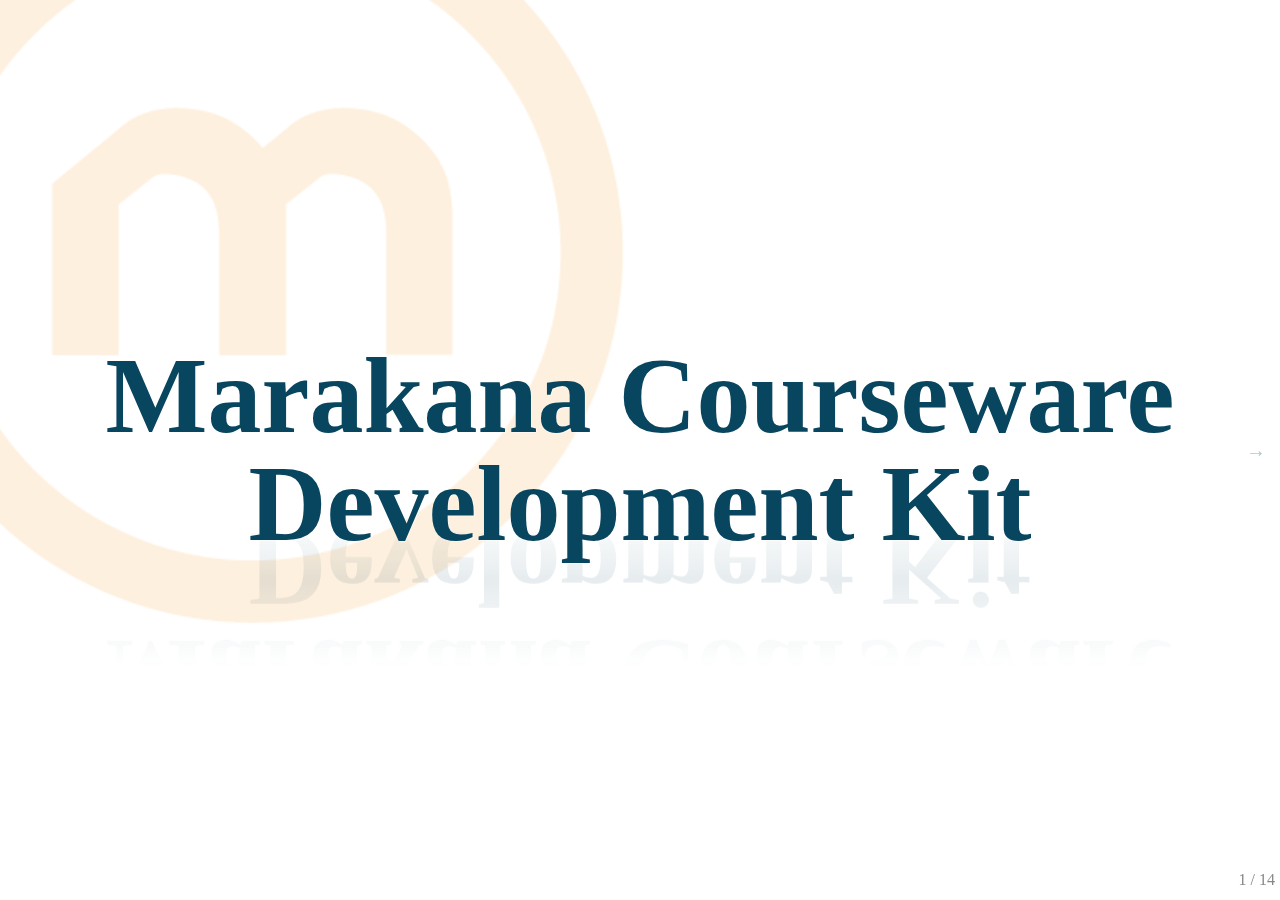
==== commit 18cbb184: "Reorg'd the documentation" ====
--- a/README.html
+++ b/README.html
@@ -2488,1128 +2488,852 @@
 <section class="slide">
 <h2 class="section-slide">Overview of CDK</h2>
 <p>Marakana CDK is a set of tools, templates, documentation, and best practices for creating Beautiful Courseware.</p>
-<p>CDK is based on <a href="http://www.methods.co.nz/asciidoc/">Asciidoc</a> as the markup for authoring.</p>
+<p>CDK is based on <a href="http://www.methods.co.nz/asciidoc/">Asciidoc</a> as the markup for authoring. New to AsciiDoc? Check out this <a href="http://powerman.name/doc/asciidoc">cheatsheet</a>.</p>
+</section>
+
+<!--slide-->
+<section class="slide">
+<h2 class="section-slide">Portable, Modular, Consistent Authoring</h2>
+<div class="imageblock">
+<div class="content">
+<img alt="docs/CDK.svg"
+src="data:image/svg+xml;base64,
+PD94bWwgdmVyc2lvbj0iMS4wIj8+CjwhRE9DVFlQRSBzdmcgUFVCTElDICItLy9XM0MvL0RURCBT
+VkcgMS4xLy9FTiIgImh0dHA6Ly93d3cudzMub3JnL0dyYXBoaWNzL1NWRy8xLjEvRFREL3N2ZzEx
+LmR0ZCI+CjxzdmcgeG1sbnM9Imh0dHA6Ly93d3cudzMub3JnLzIwMDAvc3ZnIiB4bWxuczp4bD0i
+aHR0cDovL3d3dy53My5vcmcvMTk5OS94bGluayIgdmVyc2lvbj0iMS4xIiB2aWV3Qm94PSIwIDAg
+NzY4LjAxODggNTg4LjAxODgiIHdpZHRoPSI3NjguMDE4OHB0IiBoZWlnaHQ9IjU4OC4wMTg4cHQi
+PjxtZXRhZGF0YSB4bWxuczpkYz0iaHR0cDovL3B1cmwub3JnL2RjL2VsZW1lbnRzLzEuMS8iPjxk
+YzpkYXRlPjIwMTItMDktMTMgMDM6NTJaPC9kYzpkYXRlPjwhLS0gUHJvZHVjZWQgYnkgT21uaUdy
+YWZmbGUgUHJvZmVzc2lvbmFsIDUuNC4yIC0tPjwvbWV0YWRhdGE+PGRlZnM+PGZpbHRlciBpZD0i
+U2hhZG93IiBmaWx0ZXJVbml0cz0idXNlclNwYWNlT25Vc2UiPjxmZUdhdXNzaWFuQmx1ciBpbj0i
+U291cmNlQWxwaGEiIHJlc3VsdD0iYmx1ciIgc3RkRGV2aWF0aW9uPSIuOTM2MDU5NyIvPjxmZU9m
+ZnNldCBpbj0iYmx1ciIgcmVzdWx0PSJvZmZzZXQiIGR4PSIwIiBkeT0iMiIvPjxmZUZsb29kIGZs
+b29kLWNvbG9yPSJibGFjayIgZmxvb2Qtb3BhY2l0eT0iLjQiIHJlc3VsdD0iZmxvb2QiLz48ZmVD
+b21wb3NpdGUgaW49ImZsb29kIiBpbjI9Im9mZnNldCIgb3BlcmF0b3I9ImluIi8+PC9maWx0ZXI+
+PGxpbmVhckdyYWRpZW50IHgxPSIwIiB4Mj0iMSIgaWQ9IkdyYWRpZW50IiBncmFkaWVudFVuaXRz
+PSJ1c2VyU3BhY2VPblVzZSI+PHN0b3Agb2Zmc2V0PSIwIiBzdG9wLWNvbG9yPSIjODBmZjAwIi8+
+PHN0b3Agb2Zmc2V0PSIxIiBzdG9wLWNvbG9yPSJ3aGl0ZSIvPjwvbGluZWFyR3JhZGllbnQ+PGxp
+bmVhckdyYWRpZW50IGlkPSJPYmpfR3JhZGllbnQiIHhsOmhyZWY9IiNHcmFkaWVudCIgZ3JhZGll
+bnRUcmFuc2Zvcm09InRyYW5zbGF0ZSgyMzIuMTAyMzUgMTY2LjY1ODk3KSByb3RhdGUoLTkwKSBz
+Y2FsZSgxMDIpIi8+PGZvbnQtZmFjZSBmb250LWZhbWlseT0iSGVsdmV0aWNhIiBmb250LXNpemU9
+IjE4IiB1bml0cy1wZXItZW09IjEwMDAiIHVuZGVybGluZS1wb3NpdGlvbj0iLTc1LjY4MzU5NCIg
+dW5kZXJsaW5lLXRoaWNrbmVzcz0iNDkuMzE2NDA2IiBzbG9wZT0iMCIgeC1oZWlnaHQ9IjUyMi45
+NDkyMiIgY2FwLWhlaWdodD0iNzE3LjI4NTE2IiBhc2NlbnQ9Ijc3MC4wMTk1MyIgZGVzY2VudD0i
+LTIyOS45ODA0NyIgZm9udC13ZWlnaHQ9IjUwMCI+PGZvbnQtZmFjZS1zcmM+PGZvbnQtZmFjZS1u
+YW1lIG5hbWU9IkhlbHZldGljYSIvPjwvZm9udC1mYWNlLXNyYz48L2ZvbnQtZmFjZT48bGluZWFy
+R3JhZGllbnQgeDE9IjAiIHgyPSIxIiBpZD0iR3JhZGllbnRfMiIgZ3JhZGllbnRVbml0cz0idXNl
+clNwYWNlT25Vc2UiPjxzdG9wIG9mZnNldD0iMCIgc3RvcC1jb2xvcj0id2hpdGUiLz48c3RvcCBv
+ZmZzZXQ9Ii45NDQ0NDQ0IiBzdG9wLWNvbG9yPSIjZTFkZjBlIi8+PHN0b3Agb2Zmc2V0PSIxIiBz
+dG9wLWNvbG9yPSJ3aGl0ZSIvPjwvbGluZWFyR3JhZGllbnQ+PGxpbmVhckdyYWRpZW50IGlkPSJP
+YmpfR3JhZGllbnRfMiIgeGw6aHJlZj0iI0dyYWRpZW50XzIiIGdyYWRpZW50VHJhbnNmb3JtPSJ0
+cmFuc2xhdGUoMjMyLjEwMjM4IDI2MS4xNTA3KSByb3RhdGUoOTApIHNjYWxlKDExMC4wNDQzOSki
+Lz48Zm9udC1mYWNlIGZvbnQtZmFtaWx5PSJMdWNpZGEgR3JhbmRlIiBmb250LXNpemU9IjE4IiBw
+YW5vc2UtMT0iMiAxMSA2IDAgNCA1IDIgMiAyIDQiIHVuaXRzLXBlci1lbT0iMTAwMCIgdW5kZXJs
+aW5lLXBvc2l0aW9uPSItOTcuNjU2MjUiIHVuZGVybGluZS10aGlja25lc3M9IjQ4LjgyODEyNSIg
+c2xvcGU9IjAiIHgtaGVpZ2h0PSI1MzAuMjczNDQiIGNhcC1oZWlnaHQ9IjcyMi42NTYyNSIgYXNj
+ZW50PSI5NjYuNzk2OSIgZGVzY2VudD0iLTIxMC45Mzc1IiBmb250LXdlaWdodD0iNTAwIj48Zm9u
+dC1mYWNlLXNyYz48Zm9udC1mYWNlLW5hbWUgbmFtZT0iTHVjaWRhR3JhbmRlIi8+PC9mb250LWZh
+Y2Utc3JjPjwvZm9udC1mYWNlPjxsaW5lYXJHcmFkaWVudCB4MT0iMCIgeDI9IjEiIGlkPSJHcmFk
+aWVudF8zIiBncmFkaWVudFVuaXRzPSJ1c2VyU3BhY2VPblVzZSI+PHN0b3Agb2Zmc2V0PSIwIiBz
+dG9wLWNvbG9yPSIjNmZmIi8+PHN0b3Agb2Zmc2V0PSIxIiBzdG9wLWNvbG9yPSJ3aGl0ZSIvPjwv
+bGluZWFyR3JhZGllbnQ+PGxpbmVhckdyYWRpZW50IGlkPSJPYmpfR3JhZGllbnRfMyIgeGw6aHJl
+Zj0iI0dyYWRpZW50XzMiIGdyYWRpZW50VHJhbnNmb3JtPSJ0cmFuc2xhdGUoMTQuMzY0MzczIDQz
+OC4yODYwNSkgcm90YXRlKC00NSkgc2NhbGUoMTQxLjQzMTAxKSIvPjxmb250LWZhY2UgZm9udC1m
+YW1pbHk9IkhlbHZldGljYSIgZm9udC1zaXplPSIxMyIgdW5pdHMtcGVyLWVtPSIxMDAwIiB1bmRl
+cmxpbmUtcG9zaXRpb249Ii03NS42ODM1OTQiIHVuZGVybGluZS10aGlja25lc3M9IjQ5LjMxNjQx
+IiBzbG9wZT0iMCIgeC1oZWlnaHQ9IjUyMi45NDkyMiIgY2FwLWhlaWdodD0iNzE3LjI4NTIiIGFz
+Y2VudD0iNzcwLjAxOTYiIGRlc2NlbnQ9Ii0yMjkuOTgwNDgiIGZvbnQtd2VpZ2h0PSI1MDAiPjxm
+b250LWZhY2Utc3JjPjxmb250LWZhY2UtbmFtZSBuYW1lPSJIZWx2ZXRpY2EiLz48L2ZvbnQtZmFj
+ZS1zcmM+PC9mb250LWZhY2U+PGZpbHRlciBpZD0iU2hhZG93XzIiIGZpbHRlclVuaXRzPSJ1c2Vy
+U3BhY2VPblVzZSI+PGZlR2F1c3NpYW5CbHVyIGluPSJTb3VyY2VBbHBoYSIgcmVzdWx0PSJibHVy
+IiBzdGREZXZpYXRpb249IjMuNDg4Ii8+PGZlT2Zmc2V0IGluPSJibHVyIiByZXN1bHQ9Im9mZnNl
+dCIgZHg9IjAiIGR5PSI0Ii8+PGZlRmxvb2QgZmxvb2QtY29sb3I9ImJsYWNrIiBmbG9vZC1vcGFj
+aXR5PSIuNzUiIHJlc3VsdD0iZmxvb2QiLz48ZmVDb21wb3NpdGUgaW49ImZsb29kIiBpbjI9Im9m
+ZnNldCIgb3BlcmF0b3I9ImluIiByZXN1bHQ9ImNvbG9yIi8+PGZlTWVyZ2U+PGZlTWVyZ2VOb2Rl
+IGluPSJjb2xvciIvPjxmZU1lcmdlTm9kZSBpbj0iU291cmNlR3JhcGhpYyIvPjwvZmVNZXJnZT48
+L2ZpbHRlcj48Zm9udC1mYWNlIGZvbnQtZmFtaWx5PSJIZWx2ZXRpY2EiIGZvbnQtc2l6ZT0iMTIi
+IHVuaXRzLXBlci1lbT0iMTAwMCIgdW5kZXJsaW5lLXBvc2l0aW9uPSItNzUuNjgzNTk0IiB1bmRl
+cmxpbmUtdGhpY2tuZXNzPSI0OS4zMTY0MDYiIHNsb3BlPSIwIiB4LWhlaWdodD0iNTMyLjIyNjU2
+IiBjYXAtaGVpZ2h0PSI3MTkuNzI2NTYiIGFzY2VudD0iNzcwLjAxOTUzIiBkZXNjZW50PSItMjI5
+Ljk4MDQ3IiBmb250LXdlaWdodD0iYm9sZCI+PGZvbnQtZmFjZS1zcmM+PGZvbnQtZmFjZS1uYW1l
+IG5hbWU9IkhlbHZldGljYS1Cb2xkIi8+PC9mb250LWZhY2Utc3JjPjwvZm9udC1mYWNlPjxmb250
+LWZhY2UgZm9udC1mYW1pbHk9IkhlbHZldGljYSIgZm9udC1zaXplPSIxMiIgdW5pdHMtcGVyLWVt
+PSIxMDAwIiB1bmRlcmxpbmUtcG9zaXRpb249Ii03NS42ODM1OTQiIHVuZGVybGluZS10aGlja25l
+c3M9IjQ5LjMxNjQwNiIgc2xvcGU9IjAiIHgtaGVpZ2h0PSI1MjIuOTQ5MjIiIGNhcC1oZWlnaHQ9
+IjcxNy4yODUxNiIgYXNjZW50PSI3NzAuMDE5NTMiIGRlc2NlbnQ9Ii0yMjkuOTgwNDciIGZvbnQt
+d2VpZ2h0PSI1MDAiPjxmb250LWZhY2Utc3JjPjxmb250LWZhY2UtbmFtZSBuYW1lPSJIZWx2ZXRp
+Y2EiLz48L2ZvbnQtZmFjZS1zcmM+PC9mb250LWZhY2U+PGxpbmVhckdyYWRpZW50IGlkPSJPYmpf
+R3JhZGllbnRfNCIgeGw6aHJlZj0iI0dyYWRpZW50XzMiIGdyYWRpZW50VHJhbnNmb3JtPSJ0cmFu
+c2xhdGUoMTI4Ljk1MTQyIDU0OS40NzAwNykgcm90YXRlKC00NSkgc2NhbGUoMTMwLjAyNDMxKSIv
+PjxsaW5lYXJHcmFkaWVudCBpZD0iT2JqX0dyYWRpZW50XzUiIHhsOmhyZWY9IiNHcmFkaWVudF8z
+IiBncmFkaWVudFRyYW5zZm9ybT0idHJhbnNsYXRlKDM2MC4zNDI3IDQ0MC4yOTcxNCkgcm90YXRl
+KC00NSkgc2NhbGUoMTM1Ljc0Mjc2NSkiLz48bGluZWFyR3JhZGllbnQgaWQ9Ik9ial9HcmFkaWVu
+dF82IiB4bDpocmVmPSIjR3JhZGllbnRfMyIgZ3JhZGllbnRUcmFuc2Zvcm09InRyYW5zbGF0ZSgy
+NDguMTI3NzUgNTQ5LjQ3MDA2KSByb3RhdGUoLTQ1KSBzY2FsZSgxMzAuMDI0MzEpIi8+PGxpbmVh
+ckdyYWRpZW50IGlkPSJPYmpfR3JhZGllbnRfNyIgeGw6aHJlZj0iI0dyYWRpZW50XzMiIGdyYWRp
+ZW50VHJhbnNmb3JtPSJ0cmFuc2xhdGUoMzc1Ljc2MjM0IDU2Ni42Nzc0Mikgcm90YXRlKC00NSkg
+c2NhbGUoOTIuMTI5MzcpIi8+PC9kZWZzPjxnIHN0cm9rZT0ibm9uZSIgc3Ryb2tlLW9wYWNpdHk9
+IjEiIHN0cm9rZS1kYXNoYXJyYXk9Im5vbmUiIGZpbGw9Im5vbmUiIGZpbGwtb3BhY2l0eT0iMSI+
+PHRpdGxlPkNESzwvdGl0bGU+PGc+PHRpdGxlPkxheWVyIDE8L3RpdGxlPjxnPjx1c2UgeGw6aHJl
+Zj0iI2lkMTMzOV9HcmFwaGljIiBmaWx0ZXI9InVybCgjU2hhZG93KSIvPjwvZz48cGF0aCBkPSJN
+IDI3OC44NjkxOCA5NC44NDA3NjcgQyAyNzguODY5MTggODUuMTc4MzA3IDI3Ny42ODEzIDgzLjk4
+Mjg2NyAyNjkuMDA0MTggNzQuNDIwMzY3IEwgMjY4LjkxMjUyIDc0LjMyMTQyNyBDIDI2MC4xODk1
+NyA2NC42NTg5NjcgMjYwLjA5ODg0IDY0LjY1ODk2NyAyNTEuMTQ2NzQgNjQuNjU4OTY3IEMgMjM5
+LjIyNjggNjQuNjU4OTY3IDE4NS4zMzU1MiA2NC42NTg5NjcgMTg1LjMzNTUyIDY0LjY1ODk2NyBM
+IDE4NS4zMzU1MiAxNjYuNjU4OTcgTCAyNzguODY5MTggMTY2LjY1ODk3IEwgMjc4Ljg2OTE4IDk0
+Ljg0MDc2NyBaIiBmaWxsPSJ1cmwoI09ial9HcmFkaWVudCkiLz48cGF0aCBkPSJNIDI3OC44Njkx
+OCA5NC44NDA3NjcgQyAyNzguODY5MTggODUuMTc4MzA3IDI3Ny42ODEzIDgzLjk4Mjg2NyAyNjku
+MDA0MTggNzQuNDIwMzY3IEwgMjY4LjkxMjUyIDc0LjMyMTQyNyBDIDI2MC4xODk1NyA2NC42NTg5
+NjcgMjYwLjA5ODg0IDY0LjY1ODk2NyAyNTEuMTQ2NzQgNjQuNjU4OTY3IEMgMjM5LjIyNjggNjQu
+NjU4OTY3IDE4NS4zMzU1MiA2NC42NTg5NjcgMTg1LjMzNTUyIDY0LjY1ODk2NyBMIDE4NS4zMzU1
+MiAxNjYuNjU4OTcgTCAyNzguODY5MTggMTY2LjY1ODk3IEwgMjc4Ljg2OTE4IDk0Ljg0MDc2NyBa
+IE0gMjc4Ljg2OTE4IDk0LjM0MzAwNyBDIDI3OC44NjkxOCA4NS4xNzgzMDcgMjc4Ljc3NzUxIDg1
+LjE3ODMwNyAyNjAuMDk4ODQgODUuMTc4MzA3IEwgMjYwLjA5ODg0IDg1LjE3ODMwNyBDIDI2MC4w
+OTg4NCA2NC43NTg5MjcgMjYwLjA5ODg0IDY0LjY1ODk2NyAyNTEuNjk0ODQgNjQuNjU4OTY3IiBz
+dHJva2U9IiNiM2IzYjMiIHN0cm9rZS1saW5lY2FwPSJyb3VuZCIgc3Ryb2tlLWxpbmVqb2luPSJy
+b3VuZCIgc3Ryb2tlLXdpZHRoPSIyIi8+PHRleHQgdHJhbnNmb3JtPSJ0cmFuc2xhdGUoMTkwLjMz
+NTUyIDgyLjY1ODk2NykiIGZpbGw9ImJsYWNrIj48dHNwYW4gZm9udC1mYW1pbHk9IkhlbHZldGlj
+YSIgZm9udC1zaXplPSIxOCIgZm9udC13ZWlnaHQ9IjUwMCIgeD0iNi43NTk5OTI1IiB5PSIxOCIg
+dGV4dExlbmd0aD0iNzAuMDEzNjciPkFzY2lpRG9jPC90c3Bhbj48dHNwYW4gZm9udC1mYW1pbHk9
+IkhlbHZldGljYSIgZm9udC1zaXplPSIxOCIgZm9udC13ZWlnaHQ9IjUwMCIgeD0iMzYuNTEwOTci
+IHk9IjQwIiB0ZXh0TGVuZ3RoPSIxMC41MTE3MTkiPis8L3RzcGFuPjx0c3BhbiBmb250LWZhbWls
+eT0iSGVsdmV0aWNhIiBmb250LXNpemU9IjE4IiBmb250LXdlaWdodD0iNTAwIiB4PSIxMi4yNTMx
+NTY1IiB5PSI2MiIgdGV4dExlbmd0aD0iNTkuMDI3MzQ0Ij5JbWFnZXM8L3RzcGFuPjwvdGV4dD48
+cGF0aCBkPSJNIDIzMS4wMjEzOCAxODIuNTczNDQgTCAyMjMuOTA3NTcgMjA4LjMxOTcxIEMgMjIz
+LjkwNzMxIDIwOC4zMjA2NyAyMjMuOTA3MDUgMjA4LjMyMTYyIDIyMy45MDY3OSAyMDguMzIyNTgg
+TCAyMTguNzE5NiAyMjcuNTQxNjggQyAyMTguNjU3NjggMjI3Ljc3MTEgMjE4LjQ0MjgzIDIyNy45
+MjUyNSAyMTguMjA1NjYgMjI3LjkxMDQxIEwgMTk1LjU0NTE4IDIyNi40OTMwMyBDIDE5NS4yNjk1
+NyAyMjYuNDc1NzkgMTk1LjAzMjE4IDIyNi42ODUyNCAxOTUuMDE0OTQgMjI2Ljk2MDg0IEMgMTk1
+LjAwMjEyIDIyNy4xNjU4IDE5NS4xMTU5MyAyMjcuMzU3NzcgMTk1LjMwMTkxIDIyNy40NDQ4NiBM
+IDIzMy4zNDA0MiAyNDUuMjU4NDEgQyAyMzMuNDgwMjIgMjQ1LjMyMzg4IDIzMy42NDI0MyAyNDUu
+MzIxMSAyMzMuNzc5OTEgMjQ1LjI1MDg4IEwgMjY4Ljk0NTMgMjI3LjI4ODQ0IEMgMjY5LjE5MTIx
+IDIyNy4xNjI4MiAyNjkuMjg4NzQgMjI2Ljg2MTYzIDI2OS4xNjMxMyAyMjYuNjE1NzIgQyAyNjku
+MDcyMDQgMjI2LjQzNzQgMjY4Ljg4MzM1IDIyNi4zMzA2MiAyNjguNjgzNTkgMjI2LjM0NDM0IEwg
+MjQ1LjYyNTI2IDIyNy45MjgxNyBDIDI0NS4zODgwMyAyMjcuOTQ0NDcgMjQ1LjE3MjE0IDIyNy43
+OTE0MyAyNDUuMTA4OTYgMjI3LjU2MjE4IEwgMjM5Ljc5MjQ5IDIwOC4yNjk1MSBDIDIzOS43OTEz
+MyAyMDguMjY1MzIgMjM5Ljc5MDEyIDIwOC4yNjExNSAyMzkuNzg4ODYgMjA4LjI1Njk5IEwgMjMx
+Ljk4MTczIDE4Mi41NjEyNSBDIDIzMS45MDE0NSAxODIuMjk3MDQgMjMxLjYyMjE4IDE4Mi4xNDc5
+MiAyMzEuMzU3OTcgMTgyLjIyODIgQyAyMzEuMTk0MDMgMTgyLjI3ODAxIDIzMS4wNjcwMSAxODIu
+NDA4MjkgMjMxLjAyMTM4IDE4Mi41NzM0NCBaIiBmaWxsPSIjNmNjN2ZmIi8+PGcgaWQ9ImlkMTMz
+OV9HcmFwaGljIj48cGF0aCBkPSJNIDE2My4wNDc0NyAyNjEuMTUwNyBMIDMwMS4xNTcyOCAyNjEu
+MTUwNyBDIDMwNC40NzEgMjYxLjE1MDcgMzA3LjE1NzI4IDI2My44MzY5OSAzMDcuMTU3MjggMjY3
+LjE1MDcgTCAzMDcuMTU3MjggMzY1LjE5NTA4IEMgMzA3LjE1NzI4IDM2OC41MDg4IDMwNC40NzEg
+MzcxLjE5NTA4IDMwMS4xNTcyOCAzNzEuMTk1MDggTCAxNjMuMDQ3NDcgMzcxLjE5NTA4IEMgMTU5
+LjczMzc2IDM3MS4xOTUwOCAxNTcuMDQ3NDcgMzY4LjUwODggMTU3LjA0NzQ3IDM2NS4xOTUwOCBD
+IDE1Ny4wNDc0NyAzNjUuMTk1MDggMTU3LjA0NzQ3IDM2NS4xOTUwOCAxNTcuMDQ3NDcgMzY1LjE5
+NTA4IEwgMTU3LjA0NzQ3IDI2Ny4xNTA3IEMgMTU3LjA0NzQ3IDI2My44MzY5OSAxNTkuNzMzNzYg
+MjYxLjE1MDcgMTYzLjA0NzQ3IDI2MS4xNTA3IEMgMTYzLjA0NzQ3IDI2MS4xNTA3IDE2My4wNDc0
+NyAyNjEuMTUwNyAxNjMuMDQ3NDcgMjYxLjE1MDcgWiIgZmlsbD0idXJsKCNPYmpfR3JhZGllbnRf
+MikiLz48cGF0aCBkPSJNIDE2My4wNDc0NyAyNjEuMTUwNyBMIDMwMS4xNTcyOCAyNjEuMTUwNyBD
+IDMwNC40NzEgMjYxLjE1MDcgMzA3LjE1NzI4IDI2My44MzY5OSAzMDcuMTU3MjggMjY3LjE1MDcg
+TCAzMDcuMTU3MjggMzY1LjE5NTA4IEMgMzA3LjE1NzI4IDM2OC41MDg4IDMwNC40NzEgMzcxLjE5
+NTA4IDMwMS4xNTcyOCAzNzEuMTk1MDggTCAxNjMuMDQ3NDcgMzcxLjE5NTA4IEMgMTU5LjczMzc2
+IDM3MS4xOTUwOCAxNTcuMDQ3NDcgMzY4LjUwODggMTU3LjA0NzQ3IDM2NS4xOTUwOCBDIDE1Ny4w
+NDc0NyAzNjUuMTk1MDggMTU3LjA0NzQ3IDM2NS4xOTUwOCAxNTcuMDQ3NDcgMzY1LjE5NTA4IEwg
+MTU3LjA0NzQ3IDI2Ny4xNTA3IEMgMTU3LjA0NzQ3IDI2My44MzY5OSAxNTkuNzMzNzYgMjYxLjE1
+MDcgMTYzLjA0NzQ3IDI2MS4xNTA3IEMgMTYzLjA0NzQ3IDI2MS4xNTA3IDE2My4wNDc0NyAyNjEu
+MTUwNyAxNjMuMDQ3NDcgMjYxLjE1MDcgWiIgc3Ryb2tlPSIjOTY4MzJhIiBzdHJva2UtbGluZWNh
+cD0icm91bmQiIHN0cm9rZS1saW5lam9pbj0icm91bmQiIHN0cm9rZS13aWR0aD0iMiIvPjx0ZXh0
+IHRyYW5zZm9ybT0idHJhbnNsYXRlKDE2Mi4wNDc0NyAzMDUuNjcyODkpIiBmaWxsPSJibGFjayI+
+PHRzcGFuIGZvbnQtZmFtaWx5PSJMdWNpZGEgR3JhbmRlIiBmb250LXNpemU9IjE4IiBmb250LXdl
+aWdodD0iNTAwIiB4PSI1MS4yMTExNiIgeT0iMTciIHRleHRMZW5ndGg9IjM3LjY4NzUiPkNESzwv
+dHNwYW4+PC90ZXh0PjwvZz48cGF0aCBkPSJNIDEwOS4zNTI0MTQgMzY1LjgyMjU4IEMgMTA5LjM1
+MjQxNCAzNTUuMzk4MDcgMTA4LjIwOTgwNCAzNTQuMTA4MzUgOTkuODYzMzU2IDM0My43OTE2OSBM
+IDk5Ljc3NTE4NiAzNDMuNjg0OTUgQyA5MS4zODQ2NTMgMzMzLjI2MDQ0IDkxLjI5NzM4MyAzMzMu
+MjYwNDQgODIuNjg2NDI1IDMzMy4yNjA0NCBDIDcxLjIyMDc0MyAzMzMuMjYwNDQgMTkuMzgzMTU1
+IDMzMy4yNjA0NCAxOS4zODMxNTUgMzMzLjI2MDQ0IEwgMTkuMzgzMTU1IDQ0My4zMDQ4MyBMIDEw
+OS4zNTI0MTQgNDQzLjMwNDgzIEwgMTA5LjM1MjQxNCAzNjUuODIyNTggWiIgZmlsbD0idXJsKCNP
+YmpfR3JhZGllbnRfMykiLz48cGF0aCBkPSJNIDEwOS4zNTI0MTQgMzY1LjgyMjU4IEMgMTA5LjM1
+MjQxNCAzNTUuMzk4MDcgMTA4LjIwOTgwNCAzNTQuMTA4MzUgOTkuODYzMzU2IDM0My43OTE2OSBM
+IDk5Ljc3NTE4NiAzNDMuNjg0OTUgQyA5MS4zODQ2NTMgMzMzLjI2MDQ0IDkxLjI5NzM4MyAzMzMu
+MjYwNDQgODIuNjg2NDI1IDMzMy4yNjA0NCBDIDcxLjIyMDc0MyAzMzMuMjYwNDQgMTkuMzgzMTU1
+IDMzMy4yNjA0NCAxOS4zODMxNTUgMzMzLjI2MDQ0IEwgMTkuMzgzMTU1IDQ0My4zMDQ4MyBMIDEw
+OS4zNTI0MTQgNDQzLjMwNDgzIEwgMTA5LjM1MjQxNCAzNjUuODIyNTggWiBNIDEwOS4zNTI0MTQg
+MzY1LjI4NTU2IEMgMTA5LjM1MjQxNCAzNTUuMzk4MDcgMTA5LjI2NDI0NCAzNTUuMzk4MDcgOTEu
+Mjk3MzgzIDM1NS4zOTgwNyBMIDkxLjI5NzM4MyAzNTUuMzk4MDcgQyA5MS4yOTczODMgMzMzLjM2
+ODI5IDkxLjI5NzM4MyAzMzMuMjYwNDQgODMuMjEzNjQ1IDMzMy4yNjA0NCIgc3Ryb2tlPSIjYjNi
+M2IzIiBzdHJva2UtbGluZWNhcD0icm91bmQiIHN0cm9rZS1saW5lam9pbj0icm91bmQiIHN0cm9r
+ZS13aWR0aD0iMiIvPjx0ZXh0IHRyYW5zZm9ybT0idHJhbnNsYXRlKDI0LjM4MzE1NSAzNTMuMjgy
+NjQpIiBmaWxsPSJibGFjayI+PHRzcGFuIGZvbnQtZmFtaWx5PSJIZWx2ZXRpY2EiIGZvbnQtc2l6
+ZT0iMTgiIGZvbnQtd2VpZ2h0PSI1MDAiIHg9IjE1LjQ3MTkzNCIgeT0iMTgiIHRleHRMZW5ndGg9
+IjQ5LjAyNTM5Ij5TbGlkZXM8L3RzcGFuPjx0c3BhbiBmb250LWZhbWlseT0iSGVsdmV0aWNhIiBm
+b250LXNpemU9IjEzIiBmb250LXdlaWdodD0iNTAwIiB4PSIxNC44Nzk2NDkiIHk9IjUxIiB0ZXh0
+TGVuZ3RoPSI1MC4yMDk5NiI+SFRNTDUrPC90c3Bhbj48dHNwYW4gZm9udC1mYW1pbHk9IkhlbHZl
+dGljYSIgZm9udC1zaXplPSIxMyIgZm9udC13ZWlnaHQ9IjUwMCIgeD0iMTguNjc1NTQ3IiB5PSI2
+NyIgdGV4dExlbmd0aD0iNDIuNjE4MTY0Ij5EZWNrLmpzPC90c3Bhbj48L3RleHQ+PGcgZmlsdGVy
+PSJ1cmwoI1NoYWRvd18yKSI+PHBhdGggZD0iTSA1MjIuMDI1NjggMTAxLjkwNjIzIEwgNTIyLjAy
+NTggMTA3LjM1NzkxIEMgNTIyLjAyNTgyIDEwOC41NzU2NSA1MjEuMjg5NzQgMTA5LjY3MjU5IDUy
+MC4xNjI4NiAxMTAuMTM0MTQgTCA1MTQuMTYyNTYgMTEyLjU5MTc0IEMgNTEyLjYyOTMzIDExMy4y
+MTk3MjYgNTExLjg5NTQ4IDExNC45NzE3NCA1MTIuNTIzNDYgMTE2LjUwNDk3IEMgNTEyLjgxOTkg
+MTE3LjIyODcxIDUxMy4zODcyMyAxMTcuODA4MDggNTE0LjEwNDYgMTE4LjExOTYyIEwgNTIwLjE1
+Njk1IDEyMC43NDgwNSBDIDUyMS4yNDU2MiAxMjEuMjIwODQgNTIxLjk1MzIgMTIyLjI5MTAyNCA1
+MjEuOTYxODUgMTIzLjQ3NzkgTCA1MjIuMDA1MjIgMTI5LjQyOTI5IEMgNTIyLjAxNzI0IDEzMS4w
+Nzc1NyA1MjMuMzU2ODIgMTMyLjQwNzQyIDUyNS4wMDUxNCAxMzIuNDA3NDIgTCA3MjcuNzk4MSAx
+MzIuNDA3NDIgQyA3MjkuNDU0OTUgMTMyLjQwNzQyIDczMC43OTgxIDEzMS4wNjQzIDczMC43OTgx
+IDEyOS40MDc0NiBMIDczMC43OTg0NyAxMDIuMjQ0NjY0IEMgNzMwLjc5ODUgMTAwLjU4OTc1IDcy
+OS40NTg0IDk5LjI0NzM5IDcyNy44MDM0NyA5OS4yNDQ2MyBMIDUyNS4wMzA3IDk4LjkwNjE3MyBD
+IDUyMy4zNzM4NCA5OC45MDM0MSA1MjIuMDI4NDUgMTAwLjI0NDMxIDUyMi4wMjU3IDEwMS45MDEx
+NiBDIDUyMi4wMjU2OCAxMDEuOTAyODUgNTIyLjAyNTY4IDEwMS45MDQ1NCA1MjIuMDI1NjggMTAx
+LjkwNjIzIFoiIGZpbGw9IiNlZWUiLz48cGF0aCBkPSJNIDUyMi4wMjU2OCAxMDEuOTA2MjMgTCA1
+MjIuMDI1OCAxMDcuMzU3OTEgQyA1MjIuMDI1ODIgMTA4LjU3NTY1IDUyMS4yODk3NCAxMDkuNjcy
+NTkgNTIwLjE2Mjg2IDExMC4xMzQxNCBMIDUxNC4xNjI1NiAxMTIuNTkxNzQgQyA1MTIuNjI5MzMg
+MTEzLjIxOTcyNiA1MTEuODk1NDggMTE0Ljk3MTc0IDUxMi41MjM0NiAxMTYuNTA0OTcgQyA1MTIu
+ODE5OSAxMTcuMjI4NzEgNTEzLjM4NzIzIDExNy44MDgwOCA1MTQuMTA0NiAxMTguMTE5NjIgTCA1
+MjAuMTU2OTUgMTIwLjc0ODA1IEMgNTIxLjI0NTYyIDEyMS4yMjA4NCA1MjEuOTUzMiAxMjIuMjkx
+MDI0IDUyMS45NjE4NSAxMjMuNDc3OSBMIDUyMi4wMDUyMiAxMjkuNDI5MjkgQyA1MjIuMDE3MjQg
+MTMxLjA3NzU3IDUyMy4zNTY4MiAxMzIuNDA3NDIgNTI1LjAwNTE0IDEzMi40MDc0MiBMIDcyNy43
+OTgxIDEzMi40MDc0MiBDIDcyOS40NTQ5NSAxMzIuNDA3NDIgNzMwLjc5ODEgMTMxLjA2NDMgNzMw
+Ljc5ODEgMTI5LjQwNzQ2IEwgNzMwLjc5ODQ3IDEwMi4yNDQ2NjQgQyA3MzAuNzk4NSAxMDAuNTg5
+NzUgNzI5LjQ1ODQgOTkuMjQ3MzkgNzI3LjgwMzQ3IDk5LjI0NDYzIEwgNTI1LjAzMDcgOTguOTA2
+MTczIEMgNTIzLjM3Mzg0IDk4LjkwMzQxIDUyMi4wMjg0NSAxMDAuMjQ0MzEgNTIyLjAyNTcgMTAx
+LjkwMTE2IEMgNTIyLjAyNTY4IDEwMS45MDI4NSA1MjIuMDI1NjggMTAxLjkwNDU0IDUyMi4wMjU2
+OCAxMDEuOTA2MjMgWiIgc3Ryb2tlPSIjZWVlIiBzdHJva2UtbGluZWNhcD0icm91bmQiIHN0cm9r
+ZS1saW5lam9pbj0icm91bmQiIHN0cm9rZS13aWR0aD0iMSIvPjx0ZXh0IHRyYW5zZm9ybT0idHJh
+bnNsYXRlKDUxMi4zMTc0IDEwMS42NTg5NjQpIiBmaWxsPSIjMzMzIj48dHNwYW4gZm9udC1mYW1p
+bHk9IkhlbHZldGljYSIgZm9udC1zaXplPSIxMiIgZm9udC13ZWlnaHQ9ImJvbGQiIGZpbGw9IiMz
+MzMiIHg9IjQxIiB5PSIxMSIgdGV4dExlbmd0aD0iOTYuNjY3OTciPlBvcnRhYmxlIENvbnRlbnQ8
+L3RzcGFuPjx0c3BhbiBmb250LWZhbWlseT0iSGVsdmV0aWNhIiBmb250LXNpemU9IjEyIiBmb250
+LXdlaWdodD0iNTAwIiBmaWxsPSIjMzMzIiB4PSI0MSIgeT0iMjUiIHRleHRMZW5ndGg9IjE1Ny40
+MTc5NyI+U2ltcGxlLCByZXVzYWJsZSwganVzdCBjb250ZW50PC90c3Bhbj48L3RleHQ+PC9nPjxw
+YXRoIGQ9Ik0gMjE1Ljg2MzAzIDQ4Mi42ODEzNCBDIDIxNS44NjMwMyA0NzMuMDE4ODggMjE0Ljgy
+MzEyIDQ3MS44MjM0NCAyMDcuMjI2OTIgNDYyLjI2MDk0IEwgMjA3LjE0NjY3IDQ2Mi4xNjIgQyAx
+OTkuNTEwMzQgNDUyLjQ5OTU0IDE5OS40MzA5MiA0NTIuNDk5NTQgMTkxLjU5Mzk4IDQ1Mi40OTk1
+NCBDIDE4MS4xNTg5MiA0NTIuNDk5NTQgMTMzLjk4MDg5IDQ1Mi40OTk1NCAxMzMuOTgwODkgNDUy
+LjQ5OTU0IEwgMTMzLjk4MDg5IDU1NC40OTk1NCBMIDIxNS44NjMwMyA1NTQuNDk5NTQgTCAyMTUu
+ODYzMDMgNDgyLjY4MTM0IFoiIGZpbGw9InVybCgjT2JqX0dyYWRpZW50XzQpIi8+PHBhdGggZD0i
+TSAyMTUuODYzMDMgNDgyLjY4MTM0IEMgMjE1Ljg2MzAzIDQ3My4wMTg4OCAyMTQuODIzMTIgNDcx
+LjgyMzQ0IDIwNy4yMjY5MiA0NjIuMjYwOTQgTCAyMDcuMTQ2NjcgNDYyLjE2MiBDIDE5OS41MTAz
+NCA0NTIuNDk5NTQgMTk5LjQzMDkyIDQ1Mi40OTk1NCAxOTEuNTkzOTggNDUyLjQ5OTU0IEMgMTgx
+LjE1ODkyIDQ1Mi40OTk1NCAxMzMuOTgwODkgNDUyLjQ5OTU0IDEzMy45ODA4OSA0NTIuNDk5NTQg
+TCAxMzMuOTgwODkgNTU0LjQ5OTU0IEwgMjE1Ljg2MzAzIDU1NC40OTk1NCBMIDIxNS44NjMwMyA0
+ODIuNjgxMzQgWiBNIDIxNS44NjMwMyA0ODIuMTgzNTggQyAyMTUuODYzMDMgNDczLjAxODg4IDIx
+NS43ODI3OCA0NzMuMDE4ODggMTk5LjQzMDkyIDQ3My4wMTg4OCBMIDE5OS40MzA5MiA0NzMuMDE4
+ODggQyAxOTkuNDMwOTIgNDUyLjU5OTUgMTk5LjQzMDkyIDQ1Mi40OTk1NCAxOTIuMDczODEgNDUy
+LjQ5OTU0IiBzdHJva2U9IiNiM2IzYjMiIHN0cm9rZS1saW5lY2FwPSJyb3VuZCIgc3Ryb2tlLWxp
+bmVqb2luPSJyb3VuZCIgc3Ryb2tlLXdpZHRoPSIyIi8+PHRleHQgdHJhbnNmb3JtPSJ0cmFuc2xh
+dGUoMTM4Ljk4MDg5IDQ1Ny40OTk1NCkiIGZpbGw9ImJsYWNrIj48dHNwYW4gZm9udC1mYW1pbHk9
+IkhlbHZldGljYSIgZm9udC1zaXplPSIxOCIgZm9udC13ZWlnaHQ9IjUwMCIgeD0iOS45MjU0NDQi
+IHk9IjE4IiB0ZXh0TGVuZ3RoPSI1Ny4wMzIyMjciPk5ha2VkIDwvdHNwYW4+PHRzcGFuIGZvbnQt
+ZmFtaWx5PSJIZWx2ZXRpY2EiIGZvbnQtc2l6ZT0iMTgiIGZvbnQtd2VpZ2h0PSI1MDAiIHg9IjEx
+LjQ0MTU1NyIgeT0iNDAiIHRleHRMZW5ndGg9IjQ4Ljk5OTAyMyI+SFRNTDwvdHNwYW4+PHRzcGFu
+IGZvbnQtZmFtaWx5PSJIZWx2ZXRpY2EiIGZvbnQtc2l6ZT0iMTMiIGZvbnQtd2VpZ2h0PSI1MDAi
+IHg9IjE0LjI2MzgyMyIgeT0iNzMiIHRleHRMZW5ndGg9IjQ2Ljk2NjMwOSI+UG9zdCBhcyA8L3Rz
+cGFuPjx0c3BhbiBmb250LWZhbWlseT0iSGVsdmV0aWNhIiBmb250LXNpemU9IjEzIiBmb250LXdl
+aWdodD0iNTAwIiB4PSIxOC42MDI0NDYiIHk9Ijg5IiB0ZXh0TGVuZ3RoPSIzNC42NzcyNDYiPmFy
+dGljbGU8L3RzcGFuPjwvdGV4dD48cGF0aCBkPSJNIDQ1My4zMTk2NSAzNzEuNDg2NjMgQyA0NTMu
+MzE5NjUgMzYxLjgyNDE3IDQ1Mi4xNzcwNCAzNjAuNjI4NzMgNDQzLjgzMDYgMzUxLjA2NjIzIEwg
+NDQzLjc0MjQyIDM1MC45NjcyOSBDIDQzNS4zNTE5IDM0MS4zMDQ4MyA0MzUuMjY0NjIgMzQxLjMw
+NDgzIDQyNi42NTM2NiAzNDEuMzA0ODMgQyA0MTUuMTg3OTggMzQxLjMwNDgzIDM2My4zNTAzOSAz
+NDEuMzA0ODMgMzYzLjM1MDM5IDM0MS4zMDQ4MyBMIDM2My4zNTAzOSA0NDMuMzA0ODMgTCA0NTMu
+MzE5NjUgNDQzLjMwNDgzIEwgNDUzLjMxOTY1IDM3MS40ODY2MyBaIiBmaWxsPSJ1cmwoI09ial9H
+cmFkaWVudF81KSIvPjxwYXRoIGQ9Ik0gNDUzLjMxOTY1IDM3MS40ODY2MyBDIDQ1My4zMTk2NSAz
+NjEuODI0MTcgNDUyLjE3NzA0IDM2MC42Mjg3MyA0NDMuODMwNiAzNTEuMDY2MjMgTCA0NDMuNzQy
+NDIgMzUwLjk2NzI5IEMgNDM1LjM1MTkgMzQxLjMwNDgzIDQzNS4yNjQ2MiAzNDEuMzA0ODMgNDI2
+LjY1MzY2IDM0MS4zMDQ4MyBDIDQxNS4xODc5OCAzNDEuMzA0ODMgMzYzLjM1MDM5IDM0MS4zMDQ4
+MyAzNjMuMzUwMzkgMzQxLjMwNDgzIEwgMzYzLjM1MDM5IDQ0My4zMDQ4MyBMIDQ1My4zMTk2NSA0
+NDMuMzA0ODMgTCA0NTMuMzE5NjUgMzcxLjQ4NjYzIFogTSA0NTMuMzE5NjUgMzcwLjk4ODg3IEMg
+NDUzLjMxOTY1IDM2MS44MjQxNyA0NTMuMjMxNDggMzYxLjgyNDE3IDQzNS4yNjQ2MiAzNjEuODI0
+MTcgTCA0MzUuMjY0NjIgMzYxLjgyNDE3IEMgNDM1LjI2NDYyIDM0MS40MDQ3OSA0MzUuMjY0NjIg
+MzQxLjMwNDgzIDQyNy4xODA4OCAzNDEuMzA0ODMiIHN0cm9rZT0iI2IzYjNiMyIgc3Ryb2tlLWxp
+bmVjYXA9InJvdW5kIiBzdHJva2UtbGluZWpvaW49InJvdW5kIiBzdHJva2Utd2lkdGg9IjIiLz48
+dGV4dCB0cmFuc2Zvcm09InRyYW5zbGF0ZSgzNjguMzUwMzkgMzU3LjMwNDgzKSIgZmlsbD0iYmxh
+Y2siPjx0c3BhbiBmb250LWZhbWlseT0iSGVsdmV0aWNhIiBmb250LXNpemU9IjE4IiBmb250LXdl
+aWdodD0iNTAwIiB4PSIzLjQ2NjA3NDgiIHk9IjE4IiB0ZXh0TGVuZ3RoPSI3My4wMzcxMSI+RG9j
+Qm9vazwvdHNwYW4+PHRzcGFuIGZvbnQtZmFtaWx5PSJIZWx2ZXRpY2EiIGZvbnQtc2l6ZT0iMTMi
+IGZvbnQtd2VpZ2h0PSI1MDAiIHg9IjE4LjMwNzM4MyIgeT0iNTEiIHRleHRMZW5ndGg9IjQ2Ljk2
+NjMwOSI+UG9zdCBhcyA8L3RzcGFuPjx0c3BhbiBmb250LWZhbWlseT0iSGVsdmV0aWNhIiBmb250
+LXNpemU9IjEzIiBmb250LXdlaWdodD0iNTAwIiB4PSIyMi42NDYwMDYiIHk9IjY3IiB0ZXh0TGVu
+Z3RoPSIzNC42NzcyNDYiPmFydGljbGU8L3RzcGFuPjwvdGV4dD48cGF0aCBkPSJNIDMzNS4wMzkz
+NSA0ODIuNjgxMzIgQyAzMzUuMDM5MzUgNDczLjAxODg2IDMzMy45OTk0NSA0NzEuODIzNDIgMzI2
+LjQwMzI0IDQ2Mi4yNjA5MiBMIDMyNi4zMjMgNDYyLjE2MTk4IEMgMzE4LjY4NjY3IDQ1Mi40OTk1
+MiAzMTguNjA3MjUgNDUyLjQ5OTUyIDMxMC43NzAzIDQ1Mi40OTk1MiBDIDMwMC4zMzUyNSA0NTIu
+NDk5NTIgMjUzLjE1NzIyIDQ1Mi40OTk1MiAyNTMuMTU3MjIgNDUyLjQ5OTUyIEwgMjUzLjE1NzIy
+IDU1NC40OTk1MiBMIDMzNS4wMzkzNSA1NTQuNDk5NTIgTCAzMzUuMDM5MzUgNDgyLjY4MTMyIFoi
+IGZpbGw9InVybCgjT2JqX0dyYWRpZW50XzYpIi8+PHBhdGggZD0iTSAzMzUuMDM5MzUgNDgyLjY4
+MTMyIEMgMzM1LjAzOTM1IDQ3My4wMTg4NiAzMzMuOTk5NDUgNDcxLjgyMzQyIDMyNi40MDMyNCA0
+NjIuMjYwOTIgTCAzMjYuMzIzIDQ2Mi4xNjE5OCBDIDMxOC42ODY2NyA0NTIuNDk5NTIgMzE4LjYw
+NzI1IDQ1Mi40OTk1MiAzMTAuNzcwMyA0NTIuNDk5NTIgQyAzMDAuMzM1MjUgNDUyLjQ5OTUyIDI1
+My4xNTcyMiA0NTIuNDk5NTIgMjUzLjE1NzIyIDQ1Mi40OTk1MiBMIDI1My4xNTcyMiA1NTQuNDk5
+NTIgTCAzMzUuMDM5MzUgNTU0LjQ5OTUyIEwgMzM1LjAzOTM1IDQ4Mi42ODEzMiBaIE0gMzM1LjAz
+OTM1IDQ4Mi4xODM1NiBDIDMzNS4wMzkzNSA0NzMuMDE4ODYgMzM0Ljk1OTEgNDczLjAxODg2IDMx
+OC42MDcyNSA0NzMuMDE4ODYgTCAzMTguNjA3MjUgNDczLjAxODg2IEMgMzE4LjYwNzI1IDQ1Mi41
+OTk0OCAzMTguNjA3MjUgNDUyLjQ5OTUyIDMxMS4yNTAxNCA0NTIuNDk5NTIiIHN0cm9rZT0iI2Iz
+YjNiMyIgc3Ryb2tlLWxpbmVjYXA9InJvdW5kIiBzdHJva2UtbGluZWpvaW49InJvdW5kIiBzdHJv
+a2Utd2lkdGg9IjIiLz48dGV4dCB0cmFuc2Zvcm09InRyYW5zbGF0ZSgyNTguMTU3MjIgNDY4LjQ5
+OTUyKSIgZmlsbD0iYmxhY2siPjx0c3BhbiBmb250LWZhbWlseT0iSGVsdmV0aWNhIiBmb250LXNp
+emU9IjE4IiBmb250LXdlaWdodD0iNTAwIiB4PSIxNC45MjIwMjYiIHk9IjE4IiB0ZXh0TGVuZ3Ro
+PSI0Mi4wMzgwODYiPmVQdWI8L3RzcGFuPjx0c3BhbiBmb250LWZhbWlseT0iSGVsdmV0aWNhIiBm
+b250LXNpemU9IjEzIiBmb250LXdlaWdodD0iNTAwIiB4PSIxNC4yNjM4MjMiIHk9IjUxIiB0ZXh0
+TGVuZ3RoPSI0Ni45NjYzMDkiPlBvc3QgYXMgPC90c3Bhbj48dHNwYW4gZm9udC1mYW1pbHk9Ikhl
+bHZldGljYSIgZm9udC1zaXplPSIxMyIgZm9udC13ZWlnaHQ9IjUwMCIgeD0iMTguNjAyNDQ2IiB5
+PSI2NyIgdGV4dExlbmd0aD0iMzQuNjc3MjQ2Ij5hcnRpY2xlPC90c3Bhbj48L3RleHQ+PHBhdGgg
+ZD0iTSA0NDIuNzk1MjQgNTIxLjU3OTEzIEMgNDQyLjc5NTI0IDUxNS43NjU1NCA0NDEuOTE5OTUg
+NTE1LjA0NjI4IDQzNS41MjYyIDUwOS4yOTI4MyBMIDQzNS40NTg2NSA1MDkuMjMzMyBDIDQyOS4w
+MzExMyA1MDMuNDE5NyA0MjguOTY0MjcgNTAzLjQxOTcgNDIyLjM2NzkgNTAzLjQxOTcgQyA0MTMu
+NTg0NjcgNTAzLjQxOTcgMzczLjg3NDc1IDUwMy40MTk3IDM3My44NzQ3NSA1MDMuNDE5NyBMIDM3
+My44NzQ3NSA1NjQuNzg5ODIgTCA0NDIuNzk1MjQgNTY0Ljc4OTgyIEwgNDQyLjc5NTI0IDUyMS41
+NzkxMyBaIiBmaWxsPSJ1cmwoI09ial9HcmFkaWVudF83KSIvPjxwYXRoIGQ9Ik0gNDQyLjc5NTI0
+IDUyMS41NzkxMyBDIDQ0Mi43OTUyNCA1MTUuNzY1NTQgNDQxLjkxOTk1IDUxNS4wNDYyOCA0MzUu
+NTI2MiA1MDkuMjkyODMgTCA0MzUuNDU4NjUgNTA5LjIzMzMgQyA0MjkuMDMxMTMgNTAzLjQxOTcg
+NDI4Ljk2NDI3IDUwMy40MTk3IDQyMi4zNjc5IDUwMy40MTk3IEMgNDEzLjU4NDY3IDUwMy40MTk3
+IDM3My44NzQ3NSA1MDMuNDE5NyAzNzMuODc0NzUgNTAzLjQxOTcgTCAzNzMuODc0NzUgNTY0Ljc4
+OTgyIEwgNDQyLjc5NTI0IDU2NC43ODk4MiBMIDQ0Mi43OTUyNCA1MjEuNTc5MTMgWiBNIDQ0Mi43
+OTUyNCA1MjEuMjc5NjQgQyA0NDIuNzk1MjQgNTE1Ljc2NTU0IDQ0Mi43Mjc3IDUxNS43NjU1NCA0
+MjguOTY0MjcgNTE1Ljc2NTU0IEwgNDI4Ljk2NDI3IDUxNS43NjU1NCBDIDQyOC45NjQyNyA1MDMu
+NDc5ODUgNDI4Ljk2NDI3IDUwMy40MTk3IDQyMi43NzE3NyA1MDMuNDE5NyIgc3Ryb2tlPSIjYjNi
+M2IzIiBzdHJva2UtbGluZWNhcD0icm91bmQiIHN0cm9rZS1saW5lam9pbj0icm91bmQiIHN0cm9r
+ZS13aWR0aD0iMiIvPjx0ZXh0IHRyYW5zZm9ybT0idHJhbnNsYXRlKDM3OC44NzQ3NSA1MTIuMTA0
+NzcpIiBmaWxsPSJibGFjayI+PHRzcGFuIGZvbnQtZmFtaWx5PSJIZWx2ZXRpY2EiIGZvbnQtc2l6
+ZT0iMTgiIGZvbnQtd2VpZ2h0PSI1MDAiIHg9IjExLjQ2MDI0NDQiIHk9IjE4IiB0ZXh0TGVuZ3Ro
+PSIzNiI+UERGPC90c3Bhbj48L3RleHQ+PHBhdGggZD0iTSAyOTkuNzMzNiAzODQuNjA0MzYgQyAy
+OTkuNzMzNjUgMzg0LjYwNDIgMzAzLjE0Mzk2IDM5My4wODA1MSAzMTAuMzM5MTggMzk4LjUyNDQ1
+IEMgMzE3LjU0NzE1IDQwMy45NjEwMiAzMjkuMjM0NCA0MDEuNzM5OCAzMjkuMjM0NCA0MDEuNzM5
+OCBMIDMyNy4yMjU0MSAzOTUuMjUyNTIgQyAzMjcuMTQzNzIgMzk0Ljk4ODc0IDMyNy4yOTEzNCAz
+OTQuNzA4NjggMzI3LjU1NTEyIDM5NC42MjcgQyAzMjcuNjkzNzEgMzk0LjU4NDA3IDMyNy44NDQx
+IDM5NC42MDM0NyAzMjcuOTY3MjcgMzk0LjY4MDE0IEwgMzQxLjk2MTc2IDQwMy4zOTE2MyBDIDM0
+Mi4xOTYyIDQwMy41Mzc1NyAzNDIuMjY3OTQgNDAzLjg0NTkxIDM0Mi4xMjIgNDA0LjA4MDM1IEMg
+MzQyLjEwMTMxIDQwNC4xMTM2IDM0Mi4wNzY3OCA0MDQuMTQ0MjkgMzQyLjA0ODkzIDQwNC4xNzE4
+IEwgMzI5LjYyMDQgNDE2LjQ1MDA5IEMgMzI5LjQyMzk1IDQxNi42NDQxNiAzMjkuMTA3MzcgNDE2
+LjY0MjIzIDMyOC45MTMzIDQxNi40NDU3OSBDIDMyOC43OTg3NCA0MTYuMzI5ODIgMzI4Ljc0Nzkg
+NDE2LjE2NTI5IDMyOC43NzcwNyA0MTYuMDA0OSBMIDMyOS44NDQxOSA0MTAuMTM4NjIgQyAzMjku
+ODQzNzYgNDEwLjEzODggMzE2LjUxNTgyIDQxMS40MTQ3OSAzMDguMzUwNjMgNDA0LjI2OTA1IEMg
+MzAwLjE3NDU2IDM5Ny4xMjkwNSAyOTkuNzMzNjUgMzg0LjYwMzk4IDI5OS43MzM2IDM4NC42MDQz
+NiBaIiBmaWxsPSIjNmNjN2ZmIi8+PHBhdGggZD0iTSAxNzYuMzM5MTMgMzg0LjYwNDM1IEMgMTc2
+LjMzOTA4IDM4NC42MDQxOSAxNzIuOTI4NzggMzkzLjA4MDUgMTY1LjczMzU1IDM5OC41MjQ0MyBD
+IDE1OC41MjU1OSA0MDMuOTYxIDE0Ni44MzgzNCA0MDEuNzM5OCAxNDYuODM4MzQgNDAxLjczOTgg
+TCAxNDguODQ3MzIgMzk1LjI1MjUgQyAxNDguOTI5MDEgMzk0Ljk4ODcyIDE0OC43ODEzOSAzOTQu
+NzA4NjYgMTQ4LjUxNzYxIDM5NC42MjY5NyBDIDE0OC4zNzkwMjUgMzk0LjU4NDA2IDE0OC4yMjg2
+MyAzOTQuNjAzNDUgMTQ4LjEwNTQ3IDM5NC42ODAxMiBMIDEzNC4xMTA5NyA0MDMuMzkxNjIgQyAx
+MzMuODc2NTQgNDAzLjUzNzU1IDEzMy44MDQ4IDQwMy44NDU5IDEzMy45NTA3MyA0MDQuMDgwMzMg
+QyAxMzMuOTcxNDIgNDA0LjExMzU3IDEzMy45OTU5NSA0MDQuMTQ0MjcgMTM0LjAyMzgxIDQwNC4x
+NzE4IEwgMTQ2LjQ1MjM0IDQxNi40NTAwNyBDIDE0Ni42NDg3OSA0MTYuNjQ0MTQgMTQ2Ljk2NTM2
+IDQxNi42NDIyMiAxNDcuMTU5NDMgNDE2LjQ0NTc3IEMgMTQ3LjI3NCA0MTYuMzI5OCAxNDcuMzI0
+ODQgNDE2LjE2NTI3IDE0Ny4yOTU2NiA0MTYuMDA0OSBMIDE0Ni4yMjg1NSA0MTAuMTM4NiBDIDE0
+Ni4yMjg5NyA0MTAuMTM4OCAxNTkuNTU2OTEgNDExLjQxNDc3IDE2Ny43MjIxIDQwNC4yNjkwNCBD
+IDE3NS44OTgxOCAzOTcuMTI5MDMgMTc2LjMzOTA4IDM4NC42MDM5NyAxNzYuMzM5MTMgMzg0LjYw
+NDM1IFoiIGZpbGw9IiM2Y2M3ZmYiLz48cGF0aCBkPSJNIDIyNS44ODMyIDM5NC4wOTQ3NiBMIDIx
+MC45NDQ4NyA0MDUuOTQyODIgQyAyMTAuOTQ0NTMgNDA1Ljk0MzEgMjEwLjk0NDE4IDQwNS45NDMz
+NyAyMTAuOTQzODQgNDA1Ljk0MzY0IEwgMTk4LjM3NTcxIDQxNS45NjYgQyAxOTguMTU5ODEgNDE2
+LjEzODE3IDE5Ny44NDUyMiA0MTYuMTAyNzIgMTk3LjY3MzA1IDQxNS44ODY4MiBDIDE5Ny42Njky
+NiA0MTUuODgyMDYgMTk3LjY2NTU1IDQxNS44NzcyNCAxOTcuNjYxOTQgNDE1Ljg3MjM1IEwgMTkz
+LjM3MDE2IDQxMC4wNjgxNiBDIDE5My4yMDU5OCA0MDkuODQ2MTIgMTkyLjg5Mjg5IDQwOS43OTky
+MiAxOTIuNjcwODYgNDA5Ljk2MzQgQyAxOTIuNTUxNDMgNDEwLjA1MTcgMTkyLjQ3NzQ1IDQxMC4x
+ODg1NCAxOTIuNDY4OTUgNDEwLjMzNjgyIEwgMTkxLjM1NTAyIDQyOS43NzQyMiBDIDE5MS4zMzky
+MiA0MzAuMDQ5OSAxOTEuNTQ5OSA0MzAuMjg2MiAxOTEuODI1NiA0MzAuMzAyIEMgMTkxLjg1MTgg
+NDMwLjMwMzUgMTkxLjg3ODA3IDQzMC4zMDI5NSAxOTEuOTA0MTggNDMwLjMwMDMzIEwgMjEwLjcz
+MjA1IDQyOC40MDg4NSBDIDIxMS4wMDY4MSA0MjguMzgxMjUgMjExLjIwNzE3IDQyOC4xMzYxMyAy
+MTEuMTc5NTcgNDI3Ljg2MTM4IEMgMjExLjE2NTIyIDQyNy43MTg1NSAyMTEuMDkwMTggNDI3LjU4
+ODc4IDIxMC45NzM1NSA0MjcuNTA1MSBMIDIwNC45ODgwNCA0MjMuMjEwNzIgQyAyMDQuNzYzNjcg
+NDIzLjA0OTc0IDIwNC43MTIyOCA0MjIuNzM3MzYgMjA0Ljg3MzI2IDQyMi41MTMgQyAyMDQuODc3
+OTcgNDIyLjUwNjQyIDIwNC44ODI4NCA0MjIuNDk5OTcgMjA0Ljg4Nzg2IDQyMi40OTM2NCBMIDIx
+NC45MTk0IDQwOS44NTM1IEMgMjE0LjkyMDYgNDA5Ljg1MTk3IDIxNC45MjE4IDQwOS44NTA0NSAy
+MTQuOTIyOTggNDA5Ljg0ODkyIEwgMjI2LjU4OTE1IDM5NC43OTI3NSBDIDIyNi43NTgyOCAzOTQu
+NTc0NDcgMjI2LjcxODQ0IDM5NC4yNjA0IDIyNi41MDAxNiAzOTQuMDkxMjcgQyAyMjYuMzE4MjEg
+MzkzLjk1MDMgMjI2LjA2MzU0IDM5My45NTE3MyAyMjUuODgzMiAzOTQuMDk0NzYgWiIgZmlsbD0i
+IzZjYzdmZiIvPjxwYXRoIGQ9Ik0gMjQ1Ljg0MTc3IDM5NS4wNzI1OCBMIDI1Ny42ODk4MyA0MTAu
+MDEwOSBDIDI1Ny42OTAxIDQxMC4wMTEyNSAyNTcuNjkwMzcgNDEwLjAxMTYgMjU3LjY5MDY1IDQx
+MC4wMTE5NCBMIDI2Ny43MTMgNDIyLjU4MDA3IEMgMjY3Ljg4NTE3IDQyMi43OTU5NyAyNjcuODQ5
+NzIgNDIzLjExMDU3IDI2Ny42MzM4MiA0MjMuMjgyNzMgQyAyNjcuNjI5MDcgNDIzLjI4NjUyIDI2
+Ny42MjQyNSA0MjMuMjkwMjMgMjY3LjYxOTM2IDQyMy4yOTM4NCBMIDI2MS44MTUxNiA0MjcuNTg1
+NjIgQyAyNjEuNTkzMTMgNDI3Ljc0OTggMjYxLjU0NjIzIDQyOC4wNjI5IDI2MS43MTA0IDQyOC4y
+ODQ5MiBDIDI2MS43OTg3MSA0MjguNDA0MzUgMjYxLjkzNTU0IDQyOC40NzgzMyAyNjIuMDgzODMg
+NDI4LjQ4NjgzIEwgMjgxLjUyMTIzIDQyOS42MDA3NiBDIDI4MS43OTY5MiA0MjkuNjE2NTYgMjgy
+LjAzMzIyIDQyOS40MDU4OCAyODIuMDQ5MDIgNDI5LjEzMDE5IEMgMjgyLjA1MDUyIDQyOS4xMDM5
+OSAyODIuMDQ5OTYgNDI5LjA3NzcgMjgyLjA0NzMzIDQyOS4wNTE2IEwgMjgwLjE1NTg2IDQxMC4y
+MjM3MyBDIDI4MC4xMjgyNiA0MDkuOTQ4OTcgMjc5Ljg4MzE0IDQwOS43NDg2IDI3OS42MDgzOCA0
+MDkuNzc2MjEgQyAyNzkuNDY1NTYgNDA5Ljc5MDU2IDI3OS4zMzU3OSA0MDkuODY1NiAyNzkuMjUy
+MSA0MDkuOTgyMjQgTCAyNzQuOTU3NzMgNDE1Ljk2Nzc0IEMgMjc0Ljc5Njc1IDQxNi4xOTIxIDI3
+NC40ODQzNyA0MTYuMjQzNSAyNzQuMjYgNDE2LjA4MjUzIEMgMjc0LjI1MzQzIDQxNi4wNzc4MSAy
+NzQuMjQ2OTggNDE2LjA3Mjk0IDI3NC4yNDA2NSA0MTYuMDY3OTIgTCAyNjEuNjAwNSA0MDYuMDM2
+MzkgQyAyNjEuNTk4OTggNDA2LjAzNTE4IDI2MS41OTc0NiA0MDYuMDMzOTkgMjYxLjU5NTkyIDQw
+Ni4wMzI4IEwgMjQ2LjUzOTc2IDM5NC4zNjY2NCBDIDI0Ni4zMjE0NyAzOTQuMTk3NSAyNDYuMDA3
+NDEgMzk0LjIzNzM0IDI0NS44MzgyNyAzOTQuNDU1NjMgQyAyNDUuNjk3MyAzOTQuNjM3NTcgMjQ1
+LjY5ODc0IDM5NC44OTIyNCAyNDUuODQxNzcgMzk1LjA3MjU4IFoiIGZpbGw9IiM2Y2M3ZmYiLz48
+cGF0aCBkPSJNIDQwNy42NjkwOCA0NTMuNDc3NjUgTCA0MDUuNzg5NDEgNDY4LjgwNTI3IEMgNDA1
+Ljc4OTM2IDQ2OC44MDU3MyA0MDUuNzg5MyA0NjguODA2MiA0MDUuNzg5MjUgNDY4LjgwNjY2IEwg
+NDA0LjIwNTU4IDQ4Mi4wMjcwNSBDIDQwNC4xNzI3NCA0ODIuMzAxMjQgNDAzLjkyMzg0IDQ4Mi40
+OTY4OCA0MDMuNjQ5NjYgNDgyLjQ2NDA0IEMgNDAzLjY0NjIyIDQ4Mi40NjM2MiA0MDMuNjQyNzkg
+NDgyLjQ2MzE4IDQwMy42MzkzNiA0ODIuNDYyNyBMIDM5Ny41ODA1NCA0ODEuNjA4ODMgQyAzOTcu
+MzA3MSA0ODEuNTcwMyAzOTcuMDU0MiA0ODEuNzYwNzIgMzk3LjAxNTY2IDQ4Mi4wMzQxNiBDIDM5
+Ni45OTQ0IDQ4Mi4xODUgMzk3LjA0MzA3IDQ4Mi4zMzczMiAzOTcuMTQ3ODYgNDgyLjQ0Nzg4IEwg
+NDA4LjQwOTQyIDQ5NC4zMzAzNSBDIDQwOC41OTkzNyA0OTQuNTMwNzggNDA4LjkxNTg0IDQ5NC41
+MzkyNyA0MDkuMTE2MjcgNDk0LjM0OTMyIEMgNDA5LjEyOCA0OTQuMzM4MiA0MDkuMTM5MTYgNDk0
+LjMyNjU0IDQwOS4xNDk3NSA0OTQuMzE0MzYgTCA0MTkuNTU5NjYgNDgyLjMzMzc4IEMgNDE5Ljc0
+MDc4IDQ4Mi4xMjUzMyA0MTkuNzE4NjMgNDgxLjgwOTUyIDQxOS41MTAxOCA0ODEuNjI4NCBDIDQx
+OS4zOTkxIDQ4MS41MzE5IDQxOS4yNTExNyA0ODEuNDg5MiA0MTkuMTA1NzYgNDgxLjUxMTcgTCA0
+MTIuOTE5MDYgNDgyLjQ2OTE4IEMgNDEyLjY0NjE2IDQ4Mi41MTE0IDQxMi4zOTA3IDQ4Mi4zMjQ0
+MiA0MTIuMzQ4NDcgNDgyLjA1MTUzIEMgNDEyLjM0NzY2IDQ4Mi4wNDYzIDQxMi4zNDY5MyA0ODIu
+MDQxMDMgNDEyLjM0NjI4IDQ4Mi4wMzU3NiBMIDQxMC43MjM2IDQ2OC43Njg0OSBDIDQxMC43MjMz
+NiA0NjguNzY2NDQgNDEwLjcyMzEgNDY4Ljc2NDQgNDEwLjcyMjgyIDQ2OC43NjIzNyBMIDQwOC42
+NjA4OCA0NTMuNDcxNyBDIDQwOC42MjM5OCA0NTMuMTk4MDMgNDA4LjM3MjIgNDUzLjAwNjEgNDA4
+LjA5ODU0IDQ1My4wNDMgQyA0MDcuODczMjEgNDUzLjA3MzM4IDQwNy42OTY3NiA0NTMuMjUxOTcg
+NDA3LjY2OTA4IDQ1My40Nzc2NSBaIiBmaWxsPSIjNmNjN2ZmIi8+PGcgZmlsdGVyPSJ1cmwoI1No
+YWRvd18yKSI+PHBhdGggZD0iTSA1MjIuMDQzNiAzMDIuNDIyMyBMIDUyMi4wNDM3IDMwNy44NzQw
+NSBDIDUyMi4wNDM3MyAzMDkuMDkxNzYgNTIxLjMwNzcgMzEwLjE4ODY4IDUyMC4xODA4NiAzMTAu
+NjUwMjQgTCA1MTQuMTgxMDcgMzEzLjEwNzg1IEMgNTEyLjY0Nzg1IDMxMy43MzU4OCA1MTEuOTE0
+MDUgMzE1LjQ4NzkxIDUxMi41NDIwOCAzMTcuMDIxMTMgQyA1MTIuODM4NSAzMTcuNzQ0OCA1MTMu
+NDA1OCAzMTguMzI0MTIgNTE0LjEyMzEgMzE4LjYzNTY2IEwgNTIwLjE3NDk1IDMyMS4yNjQxIEMg
+NTIxLjI2MzU4IDMyMS43MzY5IDUyMS45NzExMiAzMjIuODA3MDcgNTIxLjk3OTc3IDMyMy45OTM5
+IEwgNTIyLjAyMzE0IDMyOS45NDUzNiBDIDUyMi4wMzUxNSAzMzEuNTkzNjQgNTIzLjM3NDc0IDMz
+Mi45MjM1IDUyNS4wMjMwNiAzMzIuOTIzNSBMIDcyNy43OTgxNiAzMzIuOTIzNSBDIDcyOS40NTUg
+MzMyLjkyMzUgNzMwLjc5ODE0IDMzMS41ODAzOCA3MzAuNzk4MTYgMzI5LjkyMzU0IEwgNzMwLjc5
+ODUgMzAyLjc2MDc0IEMgNzMwLjc5ODU0IDMwMS4xMDU4MiA3MjkuNDU4NDQgMjk5Ljc2MzQ3IDcy
+Ny44MDM1MyAyOTkuNzYwNyBMIDUyNS4wNDg2IDI5OS40MjIyNSBDIDUyMy4zOTE3NSAyOTkuNDE5
+NDggNTIyLjA0NjM3IDMwMC43NjAzOSA1MjIuMDQzNiAzMDIuNDE3MjQgQyA1MjIuMDQzNiAzMDIu
+NDE4OTMgNTIyLjA0MzYgMzAyLjQyMDYyIDUyMi4wNDM2IDMwMi40MjIzIFoiIGZpbGw9IiNlZWUi
+Lz48cGF0aCBkPSJNIDUyMi4wNDM2IDMwMi40MjIzIEwgNTIyLjA0MzcgMzA3Ljg3NDA1IEMgNTIy
+LjA0MzczIDMwOS4wOTE3NiA1MjEuMzA3NyAzMTAuMTg4NjggNTIwLjE4MDg2IDMxMC42NTAyNCBM
+IDUxNC4xODEwNyAzMTMuMTA3ODUgQyA1MTIuNjQ3ODUgMzEzLjczNTg4IDUxMS45MTQwNSAzMTUu
+NDg3OTEgNTEyLjU0MjA4IDMxNy4wMjExMyBDIDUxMi44Mzg1IDMxNy43NDQ4IDUxMy40MDU4IDMx
+OC4zMjQxMiA1MTQuMTIzMSAzMTguNjM1NjYgTCA1MjAuMTc0OTUgMzIxLjI2NDEgQyA1MjEuMjYz
+NTggMzIxLjczNjkgNTIxLjk3MTEyIDMyMi44MDcwNyA1MjEuOTc5NzcgMzIzLjk5MzkgTCA1MjIu
+MDIzMTQgMzI5Ljk0NTM2IEMgNTIyLjAzNTE1IDMzMS41OTM2NCA1MjMuMzc0NzQgMzMyLjkyMzUg
+NTI1LjAyMzA2IDMzMi45MjM1IEwgNzI3Ljc5ODE2IDMzMi45MjM1IEMgNzI5LjQ1NSAzMzIuOTIz
+NSA3MzAuNzk4MTQgMzMxLjU4MDM4IDczMC43OTgxNiAzMjkuOTIzNTQgTCA3MzAuNzk4NSAzMDIu
+NzYwNzQgQyA3MzAuNzk4NTQgMzAxLjEwNTgyIDcyOS40NTg0NCAyOTkuNzYzNDcgNzI3LjgwMzUz
+IDI5OS43NjA3IEwgNTI1LjA0ODYgMjk5LjQyMjI1IEMgNTIzLjM5MTc1IDI5OS40MTk0OCA1MjIu
+MDQ2MzcgMzAwLjc2MDM5IDUyMi4wNDM2IDMwMi40MTcyNCBDIDUyMi4wNDM2IDMwMi40MTg5MyA1
+MjIuMDQzNiAzMDIuNDIwNjIgNTIyLjA0MzYgMzAyLjQyMjMgWiIgc3Ryb2tlPSIjZWVlIiBzdHJv
+a2UtbGluZWNhcD0icm91bmQiIHN0cm9rZS1saW5lam9pbj0icm91bmQiIHN0cm9rZS13aWR0aD0i
+MSIvPjx0ZXh0IHRyYW5zZm9ybT0idHJhbnNsYXRlKDUxMi4zMTc0MiAzMDIuMTcyODcpIiBmaWxs
+PSIjMzMzIj48dHNwYW4gZm9udC1mYW1pbHk9IkhlbHZldGljYSIgZm9udC1zaXplPSIxMiIgZm9u
+dC13ZWlnaHQ9ImJvbGQiIGZpbGw9IiMzMzMiIHg9IjQxIiB5PSIxMSIgdGV4dExlbmd0aD0iNy4z
+MzAwNzgiPlQ8L3RzcGFuPjx0c3BhbiBmb250LWZhbWlseT0iSGVsdmV0aWNhIiBmb250LXNpemU9
+IjEyIiBmb250LXdlaWdodD0iYm9sZCIgZmlsbD0iIzMzMyIgeD0iNDcuNDQ1MzEyIiB5PSIxMSIg
+dGV4dExlbmd0aD0iNzAuMzQxNzk3Ij5vb2xjaGFpbiArIFQ8L3RzcGFuPjx0c3BhbiBmb250LWZh
+bWlseT0iSGVsdmV0aWNhIiBmb250LXNpemU9IjEyIiBmb250LXdlaWdodD0iYm9sZCIgZmlsbD0i
+IzMzMyIgeD0iMTE2LjkwMjM0NCIgeT0iMTEiIHRleHRMZW5ndGg9IjUyLjAyNTM5Ij5lbXBsYXRl
+czwvdHNwYW4+PHRzcGFuIGZvbnQtZmFtaWx5PSJIZWx2ZXRpY2EiIGZvbnQtc2l6ZT0iMTIiIGZv
+bnQtd2VpZ2h0PSI1MDAiIGZpbGw9IiMzMzMiIHg9IjQxIiB5PSIyNSIgdGV4dExlbmd0aD0iMTY4
+LjA5Mzc1Ij5NdWx0aXBsZSBiYWNrZWRzIGFuZCB0ZW1wbGF0ZXM8L3RzcGFuPjwvdGV4dD48L2c+
+PGcgZmlsdGVyPSJ1cmwoI1NoYWRvd18yKSI+PHBhdGggZD0iTSA1MjIuMDQzNiAzOTguMDk2NzUg
+TCA1MjIuMDQzNyA0MDMuNTQ4NSBDIDUyMi4wNDM3MyA0MDQuNzY2MiA1MjEuMzA3NyA0MDUuODYz
+MTEgNTIwLjE4MDg2IDQwNi4zMjQ2OCBMIDUxNC4xODEwNyA0MDguNzgyMyBDIDUxMi42NDc4NSA0
+MDkuNDEwMzIgNTExLjkxNDA1IDQxMS4xNjIzNSA1MTIuNTQyMDggNDEyLjY5NTU3IEMgNTEyLjgz
+ODUgNDEzLjQxOTI0IDUxMy40MDU4IDQxMy45OTg1NiA1MTQuMTIzMSA0MTQuMzEwMSBMIDUyMC4x
+NzQ5NSA0MTYuOTM4NTMgQyA1MjEuMjYzNTggNDE3LjQxMTM0IDUyMS45NzExMiA0MTguNDgxNSA1
+MjEuOTc5NzcgNDE5LjY2ODM1IEwgNTIyLjAyMzE0IDQyNS42MTk4IEMgNTIyLjAzNTE1IDQyNy4y
+NjgwOCA1MjMuMzc0NzQgNDI4LjU5Nzk0IDUyNS4wMjMwNiA0MjguNTk3OTQgTCA3MjcuNzk4MTYg
+NDI4LjU5Nzk0IEMgNzI5LjQ1NSA0MjguNTk3OTQgNzMwLjc5ODE0IDQyNy4yNTQ4MiA3MzAuNzk4
+MTYgNDI1LjU5Nzk4IEwgNzMwLjc5ODUgMzk4LjQzNTE4IEMgNzMwLjc5ODU0IDM5Ni43ODAyNiA3
+MjkuNDU4NDQgMzk1LjQzNzkgNzI3LjgwMzUzIDM5NS40MzUxNCBMIDUyNS4wNDg2IDM5NS4wOTY2
+OSBDIDUyMy4zOTE3NSAzOTUuMDkzOTIgNTIyLjA0NjM3IDM5Ni40MzQ4MiA1MjIuMDQzNiAzOTgu
+MDkxNjggQyA1MjIuMDQzNiAzOTguMDkzMzcgNTIyLjA0MzYgMzk4LjA5NTA2IDUyMi4wNDM2IDM5
+OC4wOTY3NSBaIiBmaWxsPSIjZWVlIi8+PHBhdGggZD0iTSA1MjIuMDQzNiAzOTguMDk2NzUgTCA1
+MjIuMDQzNyA0MDMuNTQ4NSBDIDUyMi4wNDM3MyA0MDQuNzY2MiA1MjEuMzA3NyA0MDUuODYzMTEg
+NTIwLjE4MDg2IDQwNi4zMjQ2OCBMIDUxNC4xODEwNyA0MDguNzgyMyBDIDUxMi42NDc4NSA0MDku
+NDEwMzIgNTExLjkxNDA1IDQxMS4xNjIzNSA1MTIuNTQyMDggNDEyLjY5NTU3IEMgNTEyLjgzODUg
+NDEzLjQxOTI0IDUxMy40MDU4IDQxMy45OTg1NiA1MTQuMTIzMSA0MTQuMzEwMSBMIDUyMC4xNzQ5
+NSA0MTYuOTM4NTMgQyA1MjEuMjYzNTggNDE3LjQxMTM0IDUyMS45NzExMiA0MTguNDgxNSA1MjEu
+OTc5NzcgNDE5LjY2ODM1IEwgNTIyLjAyMzE0IDQyNS42MTk4IEMgNTIyLjAzNTE1IDQyNy4yNjgw
+OCA1MjMuMzc0NzQgNDI4LjU5Nzk0IDUyNS4wMjMwNiA0MjguNTk3OTQgTCA3MjcuNzk4MTYgNDI4
+LjU5Nzk0IEMgNzI5LjQ1NSA0MjguNTk3OTQgNzMwLjc5ODE0IDQyNy4yNTQ4MiA3MzAuNzk4MTYg
+NDI1LjU5Nzk4IEwgNzMwLjc5ODUgMzk4LjQzNTE4IEMgNzMwLjc5ODU0IDM5Ni43ODAyNiA3Mjku
+NDU4NDQgMzk1LjQzNzkgNzI3LjgwMzUzIDM5NS40MzUxNCBMIDUyNS4wNDg2IDM5NS4wOTY2OSBD
+IDUyMy4zOTE3NSAzOTUuMDkzOTIgNTIyLjA0NjM3IDM5Ni40MzQ4MiA1MjIuMDQzNiAzOTguMDkx
+NjggQyA1MjIuMDQzNiAzOTguMDkzMzcgNTIyLjA0MzYgMzk4LjA5NTA2IDUyMi4wNDM2IDM5OC4w
+OTY3NSBaIiBzdHJva2U9IiNlZWUiIHN0cm9rZS1saW5lY2FwPSJyb3VuZCIgc3Ryb2tlLWxpbmVq
+b2luPSJyb3VuZCIgc3Ryb2tlLXdpZHRoPSIxIi8+PHRleHQgdHJhbnNmb3JtPSJ0cmFuc2xhdGUo
+NTEyLjMxNzQyIDM5Ny44NDczKSIgZmlsbD0iIzMzMyI+PHRzcGFuIGZvbnQtZmFtaWx5PSJIZWx2
+ZXRpY2EiIGZvbnQtc2l6ZT0iMTIiIGZvbnQtd2VpZ2h0PSJib2xkIiBmaWxsPSIjMzMzIiB4PSI0
+MSIgeT0iMTEiIHRleHRMZW5ndGg9IjEyMC4wMTE3MiI+QmVhdXRpZnVsIERvY3VtZW50czwvdHNw
+YW4+PHRzcGFuIGZvbnQtZmFtaWx5PSJIZWx2ZXRpY2EiIGZvbnQtc2l6ZT0iMTIiIGZvbnQtd2Vp
+Z2h0PSI1MDAiIGZpbGw9IiMzMzMiIHg9IjQxIiB5PSIyNSIgdGV4dExlbmd0aD0iMTUyLjc3MTQ4
+Ij5NdWx0aXBsZSBvdXRwdXRzLCBleHBhbmRhYmxlPC90c3Bhbj48L3RleHQ+PC9nPjwvZz48L2c+
+PC9zdmc+Cg==" />
+</div>
+<div class="title">CDK Promise</div>
+</div>
 </section>
 
 <!--slide-->
 <section class="slide">
 <h2 class="section-slide">What&#8217;s Included in the Kit</h2>
-<p>CDK comes with the <strong>AsciiDoc</strong>. We also included two AsciiDoc backends: Deck.js and Slidy2. Deck.js backend produces slide-like view of your content and we&#8217;ve customized it to work for learning purposes.</p>
-<p>Additionally, CDK includes courseware <strong>templates</strong> for a course, module, and slide. You can find these in <span class="monospaced">[CDK]/templates/</span> folder. Specifically look at <span class="monospaced">Course.asc</span>, <span class="monospaced">Module.asc</span>, and <span class="monospaced">Slide.asc</span>.</p>
-<p>We&#8217;ve also included <strong>sample courses</strong> to help you see how to develop courseware using CDK. You can find them in <span class="monospaced">[CDK]/samples/</span> folder. The output is the HTML file in each source folder.</p>
-<p>CDK is also an attempt to bottle up the <strong>best practices</strong> for creating course materials, based Marakana author&#8217;s experience.</p>
+<div class="dlist"><dl>
+<dt class="hdlist1">
+Toolchain
+</dt>
+<dd>
+<p>
+CDK comes with the <strong>AsciiDoc</strong>. We also included two AsciiDoc backends: Deck.js and Slidy2. Deck.js backend produces slide-like view of your content and we&#8217;ve customized it to work for learning purposes.
+</p>
+</dd>
+<dt class="hdlist1">
+Templates
+</dt>
+<dd>
+<p>
+Additionally, CDK includes courseware <strong>templates</strong> for a course, module, and slide. You can find these in <span class="monospaced">[CDK]/templates/</span> folder. Specifically look at <span class="monospaced">Course.asc</span>, <span class="monospaced">Module.asc</span>, and <span class="monospaced">Slide.asc</span>.
+</p>
+</dd>
+<dt class="hdlist1">
+Samples
+</dt>
+<dd>
+<p>
+We&#8217;ve also included <strong>sample courses</strong> to help you see how to develop courseware using CDK. You can find them in <span class="monospaced">[CDK]/samples/</span> folder. The output is the HTML file in each source folder.
+</p>
+</dd>
+<dt class="hdlist1">
+Best Practices
+</dt>
+<dd>
+<p>
+CDK is an attempt to bottle up the <strong>best practices</strong> for creating course materials, based on our experience at Marakana. We call these practices <em>Beautiful Courseware</em>
+</p>
+</dd>
+</dl></div>
 </section>
 
 <!--slide-->
 <section class="slide">
-<h2 class="section-slide">Basics of Courseware Design</h2>
+<h2 class="section-slide">What is CDK For</h2>
+<p>CDK is designed to allow you to <strong>rapidly create</strong> great looking course material. It uses a simple markup text based on AsciiDoc, and some basic rules about what makes up a courseware.</p>
+<p>CDK takes care of making your content look great. As such, the content itself should be as much look&amp;feel-free as possible. In other words, focus on content, not its presentation and CDK will do its best to make it look reasonably beautiful.</p>
+</section>
+
+<!--slide-->
+<section class="slide">
+<h2 class="section-slide">Beautiful Courseware Structure</h2>
 <div class="imageblock">
 <div class="content">
-<img alt="docs/Course_Structure.png"
-src="data:image/png;base64,
-iVBORw0KGgoAAAANSUhEUgAAAkAAAAIpCAYAAABKYYekAAAACXBIWXMAAAsTAAALEwEAmpwYAAAB
-1WlUWHRYTUw6Y29tLmFkb2JlLnhtcAAAAAAAPHg6eG1wbWV0YSB4bWxuczp4PSJhZG9iZTpuczpt
-ZXRhLyIgeDp4bXB0az0iWE1QIENvcmUgNS4xLjIiPgogICA8cmRmOlJERiB4bWxuczpyZGY9Imh0
-dHA6Ly93d3cudzMub3JnLzE5OTkvMDIvMjItcmRmLXN5bnRheC1ucyMiPgogICAgICA8cmRmOkRl
-c2NyaXB0aW9uIHJkZjphYm91dD0iIgogICAgICAgICAgICB4bWxuczp0aWZmPSJodHRwOi8vbnMu
-YWRvYmUuY29tL3RpZmYvMS4wLyI+CiAgICAgICAgIDx0aWZmOkNvbXByZXNzaW9uPjU8L3RpZmY6
-Q29tcHJlc3Npb24+CiAgICAgICAgIDx0aWZmOk9yaWVudGF0aW9uPjE8L3RpZmY6T3JpZW50YXRp
-b24+CiAgICAgICAgIDx0aWZmOlBob3RvbWV0cmljSW50ZXJwcmV0YXRpb24+MjwvdGlmZjpQaG90
-b21ldHJpY0ludGVycHJldGF0aW9uPgogICAgICA8L3JkZjpEZXNjcmlwdGlvbj4KICAgPC9yZGY6
-UkRGPgo8L3g6eG1wbWV0YT4KVqk98QAAQABJREFUeAHsnQW4VUX3xofuBiml0yAkRGwBAwkVO7C7
-Puv77P4+E1v/KmInBiYWNqIY2KhgYGIQKim1/+9vuHPY93Duvefeey6cy1nredbZe8+ePXvm3fWe
-NWvWVIiiyJkYAoaAIWAIGAKGgCGQSwhUzKXGWlsNAUPAEDAEDAFDwBAAASNAdh8YAoaAIWAIGAKG
-QM4hYAQo5y65NdgQMAQMAUPAEDAEjADZPWAIGAKGgCFgCBgCOYeAEaCcu+TWYEPAEDAEDAFDwBAw
-AmT3gCFgCBgChoAhYAjkHAJGgHLukluDDQFDwBAwBAwBQ8AIkN0DhoAhYAgYAoaAIZBzCBgByrlL
-bg02BAwBQ8AQMAQMASNAdg8YAoaAIWAIGAKGQM4hYAQo5y65NdgQMAQMAUPAEDAEjADZPWAIGAKG
-gCFgCBgCOYdA5bJscYUKFTZQ+d2kz5TleaxsQ8AQMAQMAUPAEFjnEJihFj0kHa2J27/NdOvKjACJ
-/Byjyl4k/VD6mnR3NWCuliaGgCFgCBgChoAhYAgUioB4xEbKcID0C60PF4d4vtADirmzggos5iFF
-Z1dFr1eu4dLNVf4vRR9hOQwBQ8AQMAQMAUPAEFgdAXGKTZX6nnR/cQosQhmRjBMgVbSvajZZ2lQV
-/T0jtbRCDAFDwBAwBAwBQyBnERC36KnGvyTtK26Rke6wsnCC3l8VPLUg8qNGVJVuIh0k7SCtkLNX
-1BpuCBgChoAhYAgYAkUiIE6BO83/SY8qMnOaGcqCAMHSPkg+P0RHcrzS8QOaIr1ZOk06Sekbamli
-CBgChoAhYAgYAoZAQQg8qh27F7SzuOllQYCaqxKp/H7OUPp50hOkdI911LKhFBL0qkhQEy1NDAFD
-wBAwBAwBQ8AQWA0B8YaPldhhtR0lTCgLArRaVURuGijxXOnFasAd0jlk0vJPLbAK3SmFODnlbSwd
-K50lnSG9UFolb18zrWMxasE2ovX9pbfkrQ9jXbqr9GNpJ2lL6SgpZeFJfoo/MO9H2/tI35F+J71T
-2ii+39YNAUPAEDAEDAFDYN1DYI0QIMFGF1cN6YvJEIoEzZOeIf1E5AN/oAnS2tJh0pOlR0gvkSLV
-pJvnLdlGWko39muyLGnJ6LPR0teks6XnSFtL95XeJj1Xp9lBS8jTPlqQ92Xp0dJm0jeUXmbhAVS+
-iSFgCBgChoAhYAisZQTW1Ie+VV47fyqivUO0v7t0kAjRH+QVGYE4YZmh+ywdgcRsquNxmOL4oVqM
-0vbbWr6t7e+0XCRFIFa3at/ZbGjfRC2wTg2QviA1MQQMAUPAEDAEDIF1EIE1RYBm5mFXU8sFheDY
-Q/umBfKTlw+H6qrSttJAXPJ2pVz8GMhP3t6btLxC5AZSM176hPb/ou36Wm8vbaJ1uueC4KSNxcoI
-UEDEloaAIWAIGAKGwDqGwJrqApueh1vXZPxEPqpKv5SO1D58hZKtREXVESITl3nxDa1fJt1J+rsU
-K9IMnWsrLTkXAgmkjKD3a/0zqYkhYAgYAoaAIWAIrKMIrCkLEKPCvpAeJ30jCUu6qDpJifIIKTlC
-BKWyrDTLtI70kbL+vTSQlupaD8JospSicupqx/7S21Tey9qupPW7pSdL95Yul76pfd6JWut0gx2k
-xbesmxgChoAhYAgYAobAuolAUdaVjLRaBCNSQTgZ7yWCcY20lbSGFJ+f26V3KgsEaZyUEV8HSiEj
-OD0fLn1I+xdJIVJ/So/TvlpSurUgUAUJ1qDTpUcqL2RvhRRS9JXKWqrlw9LDtK+LlPqcqu3/ky6S
-mhgChoAhYAgYAobAOorAGiFAYCfCgeWHbi4sMlhz8AWC8DAy6xgpeX7QglFfN4qMkGe2FIGYBLlQ
-K+THWflyKYQlpag8iNd/pddJf5L+KoUAEYQRYUg8ZOdzKX5KbB+gwyBaJoaAIWAIGAKGgCGwjiJQ
-FnOB4e8zWCSC5WoiYoMlBufjGtIvlO+f5EzKwzB4HJFnav+PKfbXUloD7YPUFCkqr4ky0VWGg/Ws
-+AHaV0Hb1IegjJ9qv1l/4gDZuiFgCBgChoAhkCUI6JOtz3TEd7vUssYJUKlrbAUYAoaAIWAIGAKG
-QE4ikEkCtMa6wHLySlmjDQFDwBAwBAwBQyArETAClJWXxSplCBgChoAhYAgYAmWJgBGgskTXyjYE
-DAFDwBAwBAyBrERgjRIg9d11kDJRaYdsQEP1IAp063hd2JbioJ1xUbkM3cch28QQMAQMAUPAEDAE
-1iICa4wA6cPP0PMrpIy4Ygb2J6Wt1mLbOfVRUmaNbxurB0ERN4ptZ3KVIf79MlmglWUIGAKGgCFg
-CBgCxUdgjRAgEYxhqlprDV3bXcrEpJdo+3SpJ0Daf4D0O+mr0l1ohpaXSPvnrW+t9XOkDaT3SMdI
-T5JuJH1OOllKBGeOI6Ahk6d+Lx0rrUd6IfKg9hEnaDXRsf+Vfi59XdqTDFo+Kz1L+o30cull0h+l
-N4QCtH66lP2TpBuHdC0HSV+KbduqIWAIGAKGgCFgCKwFBNYIAVK7IA9MdZEQkSBi8kwUQaiixDOk
-EJ9dpRcojVhBLaW1pEgdaXNpJel+0o+lY6SnSS+TDpAO13GNtGT/PCnE4wfpf6WFyVfa+YWOPSCe
-SdtYheiqo+7nS8+UIh2lRKjeXHqwlOjSXaXDOL8UCxft6Cu9RvqAFOJE19c8tXkx2yaGgCFgCBgC
-hoAhsPYQWFMEiLm8IA2pZAslviViMFX6l9Y/kG6dKmNe2g/Kd710vra/lF4qhXAcqDQiRw+RzpRi
-dZohZeLTouRiZcBqA4HyorK+08qJUggV1qUW0iB3az+Tq34vvTevLtO0Th7O/410J2lV6Xoqt4GW
-1OcpqYkhYAgYAoaAIWAIrGUEsLSsCYEQ/Ct+IpGCHbU9WArh+SO2D1KWXK94N9acWN4rtf6pdG8p
-XVFYfTaQfiglsjMyauWi4F8IjI7FPwmLjRdt46szJk+f0fJkv2Plz49565GWkLYgRKfk/CzD+bFA
-LZVi4TpEusZFbaE+JoaAIWAIGALFQEDfBt7xJusoAslEo6ya+ZwKvlrf4V66nz7Qkm6vf0svlH4t
-ZQZ4iE91aW8pZGlnabC6YCVKJbcp8QSVOV7Hj9b6ZtLxUiY7fVhpfbS+h7RIUf77lf9oZeycl5nz
-36r065Ueur+KLEcZOP+eOu4GHVdb6/dL75JWVFqcLCkpc6JzBZLDMqwHC1/YztwJrSRDwBAwBNZx
-BFa9Vr2rA62FEHlSpPc57g8m5RiBNUKA+PDrRhopnC7VsqaWLaWPK/0NsFPaO1pMkjaVPqL0hUqD
-ONyi5f5aLpL+JE2Wt5TwtvJ8pmVz6StSrE23K+1gLTtI95GmKycoIxYp5GkpDtd0x82WNtU6BKso
-eVMZjlbeCVq2lV4ixdIFMcqo6ByB2LCE7IQl52EbReL5VqbYryFgCBgChkBhCMStP5CdQH78Uq/f
-5XlpTOTNfpNyhsAanwtMNw1E5S9IThwrpdPNVVnpkA0vSuPDXVNpC/KSVlsoSxUlNlGefDO4K72N
-0plM9R+td9N6fWlc5mvflHhC8rqOwyJVS/lmax3itlTrS5PzpdpWfsjcP8r/Z6r9pUlT2YHQBNJT
-Ka882rhblSpV9qpYsWKnJUuWNNP5w77SnNKONQQMAUMgJxHQ63aZ3ql/rFix4utly5aNFQjjpLzX
-IT1BIUNGhAChjEXXQ581mww1bZgFWHdlTkWAgrUn7bLWdka1JZAfiE2w8rD+rxo1apzer1+/pSec
-cEKDjTfeuFL79u2diNDarrKd3xAwBAyBcouAPrbu22+/dZ9//vny66+/fu7EiROr/fPPP6PUoGul
-DPCBBEGAvEVI+c0aJDDKSowAlRWyWV5uEvmB9KBVa9Wq9WDXrl03v/POO+uJ+GR5K6x6hoAhYAiU
-XwS+/PJLt9tuuy2YMWPGl4sXL2YwD70CECEIkCdDRoKERBmJEaAyAjabi01BfvDfqlytWrWJffv2
-7fjaa69VM2tPNl9Bq5shYAisKwioO8xtt912/0yZMuW9+fPnj1C7lkjzESEjQWVztTNJgKx/pGyu
-UVmVGrq9ID9VRH7OVbdXl1dffdXIT1khbuUaAoaAIZCEAH82X3nllWo9JXoPn63d1aTEfePd7N/T
-+lDb91VgZLPYBcrmq5NXtzzrD9cKxekbZVTase+//37lSpV43kwMgZIjwD/aadOmuZdeesl98803
-ju24LF++3M2enRifEN/l1+Uc6tQdsFp6aRPKqtzS1suONwR478rtgAmujxAazaQQIDT8UeXVHXw2
-lWySbQgYAcq2K1JwfbhWPFhoFf0DGbnvvvtWxNHZxBAoDQK33HKLq1evnuvdu7eTA73r0aOHa9Cg
-gRs9enSi2E8++cQ1btw4sZ28cvPNN7stt9wyObnY23PmzHFjxoxxS5fSm+Ac5W62WTrRJ4p9KjvA
-ECg1Arx/eQ9LDlRhNaT8OU1YgbRuBEggZKsYAcrWK5NXr7x/EDxEqCc/WlbTB2r4iBEjMLuaGAIl
-RuD88893Z555prvnnnvc33//7XDwnDdvnic/J598srvooovSKnv//fd3Dz30UFp5C8v0448/usMP
-P9wtXLgySsaBBx7onnzyycIOsX2GwFpFgPew3sdE+ocAxbvC+L6aFWitXp3CT24EqHB8smUv1ylh
-/dF6VQ3DbNWtG+GNTAyBkiHwxx9/uKuuuspBgjSqJV8he+21l/v3v//trrjiCk+Mws7nnnvOye3B
-NWvWzB122GGeLLHvjTfecFdffXXI5nR/ulNPPdV16tTJbbrppv48iZ1amTBhgk/HqgR5mjx5sh9q
-fNBBB/lsO+ywg/v000+dnPvd//73P/frr7+6/v37u7fffjtRDN105Hv22Wd92tdff+2GDh3qNthg
-A7fTTju5119/PZGXFQ1hdptvvrlr0aKFP+effxLKxcQQKB0C3bt3p/t3A5VC3LhAgML72ixApYO3
-TI82AlSm8Gak8Lj1xzs/q9Rq+odcq3lzYkqaGAIlQ+C9997zlpZdd901ZQG77LKLW7Bggfvqq68S
-+4899lgHSbn11ls9iTn66KP9Piw37777biLffvvt54nJ2Wef7YnUqFGj3DnnnOP3050GQUGxGkGW
-hgwZ4hTOwZMqMp1yyilu/fXXd5QLOYJwYRV6+OGHE+d46623nAYAOI2CdJA5usoqV67sbrvtNqd4
-WL78UCc5rHoSduGFF7obbrjBQZZOP/30RFm2YgiUFAHew4sWLcL6EyxAvKdRvq9BtWqSbQhwkUyy
-FIGYA114iPhXwTWrpn+/FXnZmxgCJUXg+++/dzhyYjFJJRAQBOtLWL/33nsTvj7469BdddNNN+U7
-/MMPP3SPP/64e+eddxL+O1hr8C+64IILvFVpm2228ZYdDoS4YJmB7Gy99da+LMgRfklxka+FJ17X
-Xkv8Oc2lo3NgAWrSpIk766yzXJ06dXwafqc777yz+/jjjz0ZgiA988wzvp3kRzbaaCP35ptv+nX7
-MQRKgwDPEO9jlYEFiGmbkv2AiA9kkoUI2Bc0Cy9KUpWCBYgl14tRBjxgJoZAqRCoX7++Y3QXo7ew
-viTL77//7pOCpZEXPUQlCGQFYvPdd9+FJL/UyERXvXp198ILL7gXX3zRp82aNctBmCBTWICw+ASB
-uHz2GdP5OU9aQnrycu+993ZnnHGG7xrbZJNNPNm59NJLfTasWXSnXXLJJYnD8GXifMhRRx3lLT90
-G2PxoqvsiCMYvGNiCGQMgXgXGEMi+cPq39/8mVVcIOYQM8kiBGCtJtmNAA8Q1ylYf1gaAcrua1Yu
-ateuXTtfz0A+kitN9xHxTsJIQywr8Xe4YlD5Q0iPC0SnatWq7q+//nL42aBYK+nWIp396623XvyQ
-tNbbtGnjCdhTTz3lIFkMyx8+fLg/du7cuXibJs7HOfHNkIOq39+5c2fflUf+p59+2neb4aNkYghk
-EIHw55R3NMp7G83/gCjBJDsQMAtQdlyHwmoRCFB4mAIRKuwY22cIFIlAr169PLmhS+nBBx/Ml5/4
-OwxBh0AwJF5h/x1pxAiCTCA4JGMVatu2rXeCDgWwjfWF0WVh6PzMmTP9aC62ITLBN4dj5D/h9txz
-T3fZZZeFIgpc0g1GNxy+SVhyguWKc0Ks8DUKojmbfD62H330UYf15+KLL/ZK9xkjzOiSwwJlYghk
-AIHQ9cV3lfc0724jPxkAtqyK4KNqUj4QCA9T+HdRPmpttcxaBLDKQAhwRD7mmGMSARAZCs8oMHyE
-IAhxwdcG8kG3Gc7Gu++++2q+OjvuuKNr1KiR745iaP0PP/zgjjzySE9CsChBPOgaY4LJJUuWeF8g
-yAoWqWBVCl1X8XOzTr3wMbr77rv9SK6wn5FklIF1CCsVo8dCG8gD4aL7jK44RNMX+NFgtWvX9tv2
-YwhkAAEIULD8hGV4b2egeCsi0wiYBSjTiGa2vPDvITxEwZxqxDWzOOdsaVhUIAH4wxAQMc+h0w9R
-Z/RV6P4CoLp163qLDk7HkIwNN9zQ3XXXXathh/PyAw884AnKHXfc4UdvMYSdWEPIYYcd5j744AM/
-RJ5zd+jQweevWbOm69ixo+vTp4/T5L6OUV7J0rRpU7ftttt6X6FBgwYldmMNoouN4fycH4IDqcNJ
-G4GAae4m17JlS+8MTXcZw+uTu+8SBdqKIVB8BHgvB+WdzXp4dxe/NDuizBHAMSujJ9ELZboKHKxy
-WZqUAgFhyQMESa0mrSnl7ypDYxpJX8z0tVOZJjmMAN1cjMTCwRgH6YIE3xt8bOLkiBg7EBx8c4Iw
-vP3zzz/3DtGQpWTBbwdrUhhhFt/PsHa6y4pLUKgbU3rQJcbQ+bhgtfriiy+c5m7y5C2+z9YNgdIg
-kHefjlQZf0iZM+Yv6XzpAikO0Uv1vs4/v4wSTYqPgLAWlFEwDhS/gNgRRoBiYGTbahIBYphOIEAN
-tW4EKNsuWI7WB9L0n//8xzs9h6CEOQqFNTtHEcgjQAer+QydnCMlyuY8KSHNGRpvBEggZEIySYCw
-MJiULwSCabV81dpqu84icM0113jyc+65566zbbSGGQJpIGBdXmmAlE1ZzAcom66G1cUQKIcIxKfA
-KIfVtyobAoZAjiJgFqDyceEz0t9ZPppqtTQEDAFDwBAwBMoeASNAZY+xnSFHEGDodoieTJOJffPb
-b78lWs86yrBw4uQUV3AMxnE4XVm6dGm+ebzSPa4s8/3yyy9+hFamz5E8Z1m8/IJwKKu6xM+diXXm
-YqN9JoaAIZBZBIwAZRbPsioteage8SZMsgwB5ps6+eSTE7U69NBD/fDrkHDccce5559/3sfHYZ6s
-dIRpJs477zyf9b777nPMxl6UEGcHgTBRh2wS5t/CaTqTQgDE3r17OwhNXIhxxIiwgnAoi7rEz1/a
-dWIo7bPPPu6JJ57wE8oSmNIk+xBgOhjFt4qP8Ep+X2dfpa1GHgEjQOXzRliiIHbLSmJFKJ/NLR+1
-HjBggA/GR21DsECmg2A4OEKgPvIgTz75pB+KTXRiZiZHmOmc6Mx8zCE7yCGHHOKuu+46R7RmIjKj
-48aNc8TVYcLP5Fg5OCJTzgEHHOCPZwZ15tBiwtMwGzuRlym3devWPlggdYwLxxM0cIsttvD1JWYP
-QqydG2+80Qcy5KVP3B3KoHyGuyPMIE98HYbIMzKMcjg3E6Ei06dP9xGbqRd1ZLoKZmhnG7nyyiv9
-sbQv1RQdBEHkGDT4HjE7PeSHyNRBIA1EhR42bJiPNJ0Kh6LqEsoieCLBHVu1auXjChF+AtJFW2kn
-OLCNkI+I2QjnJ+AjynXZaqutfPwjiBn1Jx4SwSaRl156yYcfYJLWsWPH+jTI74knnuhxJI5RcrRu
-n8l+1joCWH41990SVSROgtZ6vawCaSDAw5xJ1SmJ/9Mxk2XmalnCEYLK/DLE6ieoSQdpL+kgBaX7
-TS98QWOSTQgo/kykj1qk+aYiEY5IJCDSBzCSJSLq1KmTr6qCDkYDBw6MRDwiWXcikYRIk5JGIkeR
-PraRYuxECggYiWREmjg0GjyYsFpRpBg3kawCkWLqRPqgR+pKi/SB9/viP4qr4zd//vln/olG48eP
-j3766aeoRYsW/rjbb789EiHxZWk+rEiWqfjh0Q033BB16dLF758yZYqvFxn0cY700Y4ol3tPM6v7
-OomURApA6Mug3rRJXX2R5vuKNB1GJKIeiTz4ttF26qMAipGiTEciCz4/aSKCkYiPzycSECkeUb56
-saFZ4j224LXHHntE1E/Tc3g8kzMrSnWkCNC+vqlwKKwu8bI04WokMhOpKy0SaYteeeWViDSuG2mK
-gRSJjPlDNM1HpOjWfv20006LaMcjjzzisZD1LlJ3VrT99tv7/YpaHZ1//vl+nbZOnTo1EtmMFBE7
-UvepT+eH8rbccstIk8sm0mwlexB49dVXo4YNGzLr7kHSnaV9pcwX01xKQC3iuFVUjTP6rc3V8oQl
-Fz8jWJoFSGiWE/EfM9XVm1f1AXxbL9eVfzXLSQNyoZr6uHlLD11dIjnegsJ63PoDDlhNiKxMVGOs
-AEwRQReaXqbecoCfEDO1x0UvWT9vVbBE6IPprUHxPMnrRD7GUsSSiMt0P3EeZnhn2gjm5aIrKFmI
-qMwcWT179vT+SsFKRHeciJTvyjv44IMdderRo4efET74qWCRYbJTrEN0xxHtWeQvXxeVCJYbM2aM
-I4AiM7VTR+qFRQW8mCIDf6q4zxOWK/yqmEkevJinDGtYOpIKh3BcqrqEfSyZ1Z6I2UwdQjcU1hvq
-iHWGNOYxK6oeWItE3jx2WJ6YJ43rKBLoo1oTnFFkzgdqJD1uzbr88sv9fSTCGa+WrWcJAiK4y/TH
-5ENVBwsQGt7V1NCsQqCQpWIEKEsvTKxanvBom2V4wJbrn/METV3AP+1YVltd2wjQxQWheP311/3M
-5frn7mQx8GkQoiCQAyRMPUEXzcYbb+w+/fRTfxxTPhQkjz32mP8g0i0WLzNV/nAe9oVzQYJwDKbb
-hn9SqWZFj0eCJoJy6G6F8CAQNKbECEJ5lIXQ5YUQHI5pKYKE/WxvttlmnoDJmuTXX375ZU/OyEO9
-0LPPPttVqbLK3Q1fnvjcXXTDhe6mcI6ClqlwCHlT1SXsY0mE7NAOJl9lnS43uiORguoRSCN5Am7U
-H/8vyhg5cqTv/uN6cG1Cu5lfLR45m+6xMKUHZZlkDwIQcqZ70X2IU194P/MghPc1lQ3brJtkEQJG
-gLLoYqSoysovyqoHiyykYRr4VR+Ld48//nj6nk2yBAEsQBAULA5Vq1b1k3tCJoiQjLWnIGHeLfyB
-8IchPwQjCB/YIFhZTjrpJO/cjEM0L2DmvYpLnGjE08O6utT8jO745fTr1y/hvxP2swxO2hBsSArt
-iQvzcEHsEHxV+MDHyUk8b6p1dbN535yrrrrKzwI/YcIER70og3rho0RamO2dMrCM0FaIBW2EGASf
-qlTnIC2OXUF5UtUlnheSCaFF8PfBp4d5xd544w2fFq8H1w5yhPUuYOgz5f1MmjTJMRM9vlHq9vOW
-JMqCyOEkT9shwRCiIOTH6maSfQjI54t3MdYfpr/AIs92WGrVv69ZmmQhApWzsE5WpdURCP8geLiC
-LtM/8/v0EWwrv4Smcppd9cZc/XhLWUMIYLlB4x9m1rGgBCtAqqpARCA2dKfQ/YMDMv8smeWcri75
-7XgrAIQAq8jWW2/tu5n4OCcTD7pomNwUMpVKsDxgUZAfjnfAZjb4ZJFfje+yYRQVJCUv1H8iG11W
-HEfbPv74Yz8zfGJnGis4BFMP5h2jC5CJWDt37uyXtAlShdN28nlPP/10TyTpMoJgglPy6K9w+r59
-+3occIguTFLVJZ4fUoKCA7PVE/maawxhwWmbYeqQNQSCRBcd85Clut44ucs3yOfnnjj22GM9ycPq
-g+M31jbuBborg2BFhOzSXWmSPQjst99+y+X8v1wk+0nVaqk0EJ9gCeJdHdazp+JWkwQCNhdYAors
-W9HLv4JqBbHBERpHuvh8YEyI2ljaRP4Ql8iMX0l90VWS/6lrv0k5QQCrBhYd/u1jQcDnBXKDdQBL
-Bh/8IExGisS7qsI+lliK4taT+L6wTtcOvkCQibgw0osPMSSJfXz0CxLqS3cOM7mXRLB0YdmJC1Yn
-zltQ2+huY+RN6GqLH5u8ng4O4ZhUdQn7WGJ5Cl1hIR3yxmSucYsN141rFU8L+cMS0kYXYryLD0KE
-mrUnoJSdSw0owHdt8U033fSXuq7vUi1nSbEAxSdCJdAXwZsYAoou1/MdLPraNCkpAvosAiXfxlKL
-EaBSQ1h2BeQRILopcYTgK8WXiAlR60pxxoAEsWwsZ8yh0h6MCtKQ2ao4nfJiXsmhlMPEEEgTgUCA
-sFSYGAK5jgC8BdKDNfS2225bqsEDFfSn5HMpZj/+iaAQIIjQXOnfUggQk6BCfvwQeb7aWjcpJQJG
-gEoJYHk5PI8AwXTpquTvf3UpViAIEN6leGFCgOrnbeM5213/xjvLglBHXSlV9MxBoEwMAUPAEDAE
-SoCA3sMrZNFbKovefFl8vlERX0ohO5AcgmihECDID2QIAoT1Z7GUrjFmgqc7zCQDCGSSAJkPUAYu
-SFkVwT8GXWyK558Dfck8RPQz82BhEeIfBhHksBDRVUbmSXpIp2jJfq5vSA9EKCOmQ5VrYggYAobA
-uowA71wc7lcomCnrkBmsOeG9y+gDiA5L0lAsPnFfoOAHpGSTbEPACFC2XZHU9YEABfLDAwip4WGD
-+HANA6nhIeXhI0+cAEF+AgHSaiI/6yaGgCFgCBgCKxFI7qaK//mMEyCID4r1B0tQIEGhyytOgrTb
-JBsRMAKUjVdl9TpBbCAwkCAeQta5dijrPKRoID+QI7rLIEhoIEjkDetaNTEEDAFDwBBIgUB4p8YJ
-EH8sIThoIEAQHwgQlnjeu+ThHc27GsWCRBkmWYiAEaAsvCjxKvHw5HWDBesOJAalGyyQH/bxsIUH
-FOtPsABBgMiH1cjEEDAEDAFDID0EAgnijyXvWIgN5Id3L2QHEgTxQSFCpLOffOEYIz8CI1vFCFC2
-XpnV68UDiPBgYcUJlpxk8sPDCPnBaTpYiQL5gQgFCceHbVsaAoaAIWAIrLKogwXv1/COhdjwJxMN
-JAgixDs3ECP28WeUY/j/ytIkSxEwApSlFyZerZgVKJhjeRCRsM1DFh5OiE8gP1h/4uQnECAjPwLG
-xBAwBAyBAhDwBEb7wjuWZbDsBBIE6Qka0viDatYfgVAexAhQebhKq+oY/zfBw8hDifKPg200WH3i
-XV/BYpRMfJK3dbiJIWAIGAI5hwDv0VTCOzeQId6zkJtAhFhCfMK7l/1x609BZSqbSTYgYAQoG65C
-GnXIswJBWAIJCuSHbR5KHjweRq4pVp+gWH0KIkDaZWIIGAKGgCGQhECcvAQCFCw7gQiF9y4EKBAf
-n9e6vpLQzNJNI0BZemFSVQsSRDqBufL2x0kQD2Cc9EB8UpEfs/rkgWcLQ8AQMASKQCCQn/CuDUQn
-eUk+/1428lMEolm02whQFl2MdKsCEUoiQTx4EBseymDtSSZAoXgjQAEJWxoChoAhUDACwQrEMk6E
-kteN+BSMYVbvMQKU1Zen4MpBgtgbI0IQm0CEAsmBBJkYAoaAIWAIlA6BOBkKhMiXqFexJ0ClK96O
-XhsIGAFaG6hn8JyBCKnIQIgC+eEs8fX4WQtKj+exdUPAEDAEcg2BQHQKajev3KLyFHSspWcZAkaA
-suyClLY6SQ+nPailBdSONwQMAUPAEFgnEbAuknXyslqjDAFDwBAwBAwBQ6AwBMwCVBg65XiffINC
-N1dYluPWWNUNAUPAEFirCCSs6UlW9rVaKTt56RAwAlQ6/LLi6CSyEwhPQcusqLNVwhAwBAyBcoJA
-ID9+qfdtfBs+FLbLSXOsmgEBI0ABiXK4zCM+caLDehj+Hro3SQt5aGV8ne0gIT3+MFvaKrwMlzxH
-+7wbxu4Nuze4Fdal+yD+jIf3YkhjGdYZ9RU0TFbt9xsZCrCVj6URoPJxnVarpchPnOAE0lOpVq1a
-F3799def1a5du+dJJ500oFKlSpWvvfbaaaGAf/3rX51YtzTDwO4DexbsfeBcOhgsX77872OOOabl
-33//PXnGjBlXfPrppyEKNESI+GsQoBX8KRUJsmHxvFzKgXCxMlpNXf/pKnCwymVpUgYI5JEf/nmh
-PvrzJZdc0kCE57RRo0Ydd/755zMPmIkhYAgYAoZAhhCYN2+emzlzpuvQocNPP/7442Xdu3d/4K+/
-/oL8BDIUiJBZgzKEeapiVnLMKFgeU2VJO80IUNpQZUfGGPnB6gP5qfLqq6923mqrrR6WtadddtTS
-amEIGAKGwLqLwD///OMef/zxSeedd96psrh/pZZCgoJiAaI3zCxBZXALZJIAhW6UMqimFZlpBHTh
-g9WH60b3ZZXOnTsfu2LFiheN/GQabSvPEDAEDIHUCFSrVs0NGTKk/8EHH3xH5cqVuykXVnfeySh/
-THld2/dVQGSzmAUom69OrG6pyI92b/LMM8/cvssuu3SNZbXVUiKwePFiJ1KZKKVixYquevXqie3y
-sLJs2TKHFlVvusAXLVrkatSowRs7402jfPCk/CDyp3D8g6ZuYFsamT9/vi+jZs2a/jz6I+CqVMmO
-HmDaXbVqVV8/2vvll1/6dvfq1ctRT5N1A4Hvvvvuynbt2l2n1iyWMjN80GAJyqyfyboBW4lbofcU
-1rWMvKxK9/YpcRPswBIgEKw/vttLx1f5+OOPNzTyUwIkizhkiy22cHIid3Xr1vUqx3LXr18/d/XV
-Vzs+3uVBbr75ZrfZZpsVWdXffvvN0b5p01b6yT/66KPuq6+w6GdGnnjiCbfbbrvlK+zf//63P+ed
-d96ZL70kG0cddZS78MIL/aGDBg1yl19+eUmKyfgxkJ/mzZs7+Yi4Z5991ukD6dRN7WQxcG3atHH7
-7LOP+/7779M+b6avS9ontoxFItC6detj9t9//xbKyL+kuBWI7yvvbZMsRcAIUJZemHi1YtYfyE94
-wKq3bdv2gHg+W88cAhoZ4i0oWFGwkFxzzTXukksucXIyz9xJyrCkAw880D355JNFnqFJkybeMqF7
-yec9++yz3ZtvvlnkcelmkJ+E23333RPZwfO+++5zffv29cvEjgys3H///U4jdTJQUumLeOmllxyW
-ngULFvj2X3rppe7PP/90U6dO9QQTghTHpagzZvq6FHU+258+ArJi1j7xxBN31RGYOSFBoTuM9zWv
-byNBAiIbxQhQNl6VguvE9eKhqtKqVasGMvtvXnBW25MpBOjG2Hzzzd2GG27oyQLlQpAeeOABd+aZ
-Z7oBAwb4U9HNceqpp7pOnTq5TTfd1F111VWJKjz11FPu6KOPdlhENHokYXF56KGHvHUJAnLIIYe4
-2bNnJ46h++iCCy5wHTt29Od47rnn3Hbbbefr8Ouvv7r+/fu7X375JZEfAsA5kNdee83973//S+xj
-e6+99nLrrbeeP27y5Ml+HxaK4447zv3+++9uv/32cz/88IO77LLL3HXXYdF3vsumoDax//rrr/fY
-tGjRwulfsP/Ik44sXbrUUefhw4evTNDv+PHjfbfQTTfd5F5//XV/vrCzqDaR78UXX/QYdOvWzWm0
-Y76uSix0zz//fCjOyTnVDR061G2wwQZup5128ucLOyFKjzzyiL+OWGcgZBMmTAi7HZYxLFcNGzZ0
-2267rRs9enRiX2HXOWSC+HE81rQlS5Y46hu6++iuu+KKK7wViGuMFFZm8nUpCqcxY8a4iy66yJP1
-jTfe2N+3mbC2hbbZMj8CENuBAweertRAgMKfVCM++aHKvi0ewEyqWsjw946ZLDPXyxKeEB/+VdSS
-NpSuL8e7XzQkU9CYZBoBkZfo5JNPzlfs9OnTI33AInVF+HR1t0QyfUdyQo/+7//+z6fpH73fvuuu
-u6IHH3wwatasWaR/7n7fbbfd5rcbN24c6d9iNGvWLJ9HXW3RWWedFenDHekjHYlkRSIO/piLL744
-ql+/fiRCEoncRCJWvg7vvfdepFgkfqjtt99+6/Pyo+6fSN13flsEJtJH16/rA+zPTdobb7wRHXHE
-EVGjRo38ebiHdD9F8k+JNJowEpGJTjjhhOjzzz/3xxbWppdffjkSuYheeOEFj4tIRHT44Yf74/gR
-WUnUJySKFERnnHGG3xSxi0TSwq4i2zRlypRIZDSS82l07733RiKlfltdar6MLbfcMgIzRIQuEnmJ
-dt1110ikKxJZiuRzFIn4JfKC7bHHHhuJlEay1kQNGjTw+9TNGYk4RCKbkSw5kaw3kZ63SP52fn9h
-mJBBVq6I6/zTTz/568x5unTpEon0RdxHqaSwMpOvS1HXXqQ8Uremx4lrI8ulv8bgYFI2COiPxHd6
-juhz7sL7WdpIyvu6qrSizprR72wulyc8uYgZwTMjhcQro8oZAcrQxQm48gBJq0nrSNeTttVHdx/u
-ApPMIwABkp+GJySQkj59+njiIUtBtHDhQn9CCBAfcDlL+20+zrou0TvvvJOoEKSFjzCEBgLEfvIF
-ad++fSTrStiM5NDrP+iQIVkE/AeZMoLwAaaM4hKgSZMm+Q+4nDV9UXzgIUuQhDgBYickS9YOn6+o
-NkESZYXyefn54osvfDtDgqwskaxgYTP6448/IjkoJ8jVueeeG3Xt2jWxv6gPuyxMUe/evRP5wYvy
-UhEgSAAENVwfDoIMHXbYYf54yJL85xJlQQDBVhawSF2H/nqDT5AjjzzSk6uiMCH/K6+8Esn/Khwa
-vfvuuxHEj7pyjpYtW0bUL/yBSafM+HUpCifKrlevXqSPcqIO++67b7Tzzjsntm0lswioS3OOru02
-0u7SdtKmUt7XvLcr6WwZ/9bmapnCk4uXETwx1ZlkPwKYUiFBdH/5LjD9q+fBMikjBJo2bepEfHzp
-dF0cf/zxvisnPppp2LBhiZFT77//vh/VpH/cvpuGA2XlcXPmzHF0WSB0xfTs2dOvYzb/5ptvnEiB
-k9XCp/EjK4T3E6FLbO7cuW6bbXinrhQcsUsiHEcXjMiDGzFihO8OkhXK1zfULVW5RbUJB+QbbrjB
-ly1y4bubZF3yRfGCwgcp7k8kMufb99FHHzmUkVAiTe6DDz7w/jKp6hBPE/FznCcIztsFOXqTV1YY
-77cV8hPILt5e8AgiUuJX6QrU4AIH/vhHBbn11lv9Kl1hjF4r6Dqvv/76bty4cfkcv7mP6BLjmk+c
-ONGNHTuWSOw+n8iPKwpnyiyuiFh6B/5wHPcA18qkzBDg/Yz/D+/lRdLwribdJEsRMAKUpRcmVCvP
-gY6HKBAg378sAmTXLoBUBkv8a/CjKEwYKRYEooOvED41QdRt4k455RSfTlqdOvwhXCmQGwSnYD6M
-QfCjwW+D8pD4MPb4esgfX8bLiafjg4m/jbrl/EeXEUiQMchHYVJUm/gw4+OCf8nTTz/tiRztxVFc
-ljBPIPCvCaKuQUf8lLhvkiwVTt1ZBRKgeJtYTyYD+OikEvCl3fHj8b1iZFaQOJkNaRA32o2vVCop
-ChOOwc8r+BPJGuR9gPBBUlcYsWO87r333n4JUUunzFR1iafF20l6nLyxzehF7keTskFAVl7+pEJ+
-ABl3hTgBqqh70ZuKlW6SRQjYE5FFFyONqvCQeQuQXng43JlkCQJYDLAwqPvBWx6o1syZM70VBEtE
-svAhxwLC0OjguEyeu+++2w+ZDh9nCAZkDIkPTw+xbhhNFET+JWE13/LDDz/0lg+sMyiWqY022sg9
-9thj3sE3X+bYRlFtYmg2liUsWChWDkaf4bidbAXBqoLVR91wTt2LibNceeWV3lkch/Gi2sRxb7/9
-tpOPkj8esvLWW285+dckygsr1B1iER+1h/WFUVlFCefB4oMTd6gTQ+0hFUVhgjUHoosjPILzOQSP
-dsclWPMgJkWVGT+O9VCnwq49DuBxgQDjTG9SNgjIcsu/G/x9ID98V3lP86fVJIsRsAuUxRcnr2qQ
-HpRrlfhXIcfMUXn7bZEFCOy4445OjsW+y0UTJvrRTfIbcZCEMPonXk0+YlgBGLFDgDyG2vOxZnQS
-5IdRVXTvMCKLEUJ87EK8G8phPxYFRlPxUZdDsrfCxM8R1rEyEX8GEoLw0eV84SMd8rHk3KGbqKg2
-ybfFyaHZEyqOJSgh9cIylkyAsBLx0Y+TH46R868fgcborqLahHWMrieIHm1i1Fd81BzlBSEvhIfR
-dxAliAij4NKJvbPnnnv6Y+655x5fnHyovNWKbrKiMEke9r/HHnu4n3/+2eMEPgjWqdNOO813BzJU
-vqgyOSZ+XYrCifxY9xiliBCHSI7UvvvTJ9hPxhHQM8/FDeQnvKtZouEdnvHzWoGlRICXQyZV1TEn
-6AxiKjx5gPhnUVeKY10HaS/9yz5e182kDBBINQos+TQ4QTOyKC6MepKVIJIFIJJ1J5J1JwqOxzhB
-M8IrLiIaPg+jy3Ba1YctklUmkeWzzz7zjtaM6NHQaT96S9feO0GTSbGJvLMuI6MYxaSh+YlRV/FR
-YOTVcHDvgKuJHH0dGf2EyErl03ECRhgxxIgndWX57cLaxIgmWbK84zYO3ZQt/5ZIM2VHOIwHYRQa
-uFDfVMJoNZx0kcLahGO4SKNvM6OsaDOO0amcoCmL0WZgy+guEU4/+g4HcAQnaEbXBZH1zuOAgzlC
-Oxihx7HqNkuM5mNfYZgw2ks+TWRLiIhIpC61SN0gHgeRmUihEyJZrxJ5CiuTTMnXpTCccILGWVxW
-Pj+KkHtHVsbEuWwl8whocMTfejYPkO7A+1nKe5r3Ne9tusZsJFiGvovCkguYEd5iU2EIzWwWvTQh
-QPyz4CFiWCWm1nqahK+fLALXa90kixDAWqMh5N53h7hBRQkPMs7QdNdssskm+aaM4FisNXR94ZSN
-0y+WAPxGggMv1h8sCsm+ManOi+WE7i+ODd0oqfJhwcJXB0UKaxOWKawN5E2nvanOl5xWVJvoTuK8
-dH3h51OYYCEiyjXdTApLUFjW1faJuHmLkYjdaucpDJPVClIC+akH3aRYfQK28bxFlZl8XQrCSWEV
-3CeffOI0atCfM1jl4uey9cwiIAI0X8/n8SqVEQ84+OHYN0+6UEo/9VI966vm11GCSckQ4I+EpPAH
-P82i6as0KR8IBDMqy4oa3gsxMskyBPiwEQQxXeEDzge2IMFPKBCLuM9HyA8pQtMRfEDS8QNhCpC4
-FNYmHLPDyLb4MaVZL6pNkJl0hW5JgliWRHBqLwivwjBJdS7yQ3ALk6LKTL4uReHEuVJ1cxZWB9tX
-MgToks2TeJdXRj7SoWBbZh4B+4hmHtOyKHG1B0n//ugWM8khBCBLOFQXZr3JITisqQUgADFidJ3J
-mkNARJt/IYH8JJ94tfd3cgbbXjsIWBfY2sE97bPqo8dDBdkhxkRNKV1g9eXb8Ia6R4wECQwTQ8AQ
-MATWJgJ5XWAnqg6/SWdLiYeBX1DoAltiXWBCIwOSyS4wswBl4IKs4SL8vwk5Ov5nDZ/XTmcIGAKG
-gCFgCKwzCBgBKn+XktEqJmWIAE7JRDHWyBwfyyfVqXB01j+6VLvSTsMpGb+edIZmp11oUkZ8EzRf
-mHeyxgE6LkykGoZmx9Pj67QT59w1IQSRZBLSTAttKGthElkcnE0MAUOg/CBgBKj8XKvSfW3LTzvX
-Wk0hNAQKZNoLPpqaONQRE0Yxl3ydIEXE9UGY6Tvm+OjTivvDLN+aMNOdfvrpxT00X36CDxYkMs07
-TVDq4/IwBUNcmKbixx9/jCflWz/nnHP8lA2lbWe+QlNshPoTvI/YQpkWrlVpJdQxXk78ftAwdR/9
-Or7f1nMHgbJ+RnIHyTXbUiNAaxbvjJ1Ngc2alcW/5YxVsBwWRBA7gtY999xzjqHEfNQIpKd4Pz6Q
-HMTopJNO8gH2aB6BCTXhpp8Di8CCCJGNFRPHR29WHB+fxvxVN954o4+S7BPyflq1auWYygGHVeag
-IjDiAQcc4Efu3H777Y65xig/BOSbMWOG0wzlPlI05ATCpglF3cMPP+yPo1jNPu+jPDOHGBGgiUrM
-OZhjLNkxFgsUw+8JlMdx2267rR8uDsnThKw+GjJBABlufd999/l9nJ/8CBYyzk80a82aXmT9FR/I
-z23GaCjF7vFlxOsPBiFicqrzEWFak7j6qUKIQM2w8mRJbj/7CSXAvGWMHqMMhrcjqc4BrrQZgQBz
-D8Tr6HfoB+KafD9AiBixR91CJGZwob1E3k4moJTFPGjsZ0g/9wjCdWPaDpRgjwhlK7aTX+deGz58
-uF//73//6yNp9+jRw0F2uX84jnuTbSTVPel32E/GEFCcp/SGYmbsjFZQRhDgJZpJVaUsEGIGMRWe
-kFQcoBnW0ULaSdpXQ2Jv1Idal84kUwgQUE/zVK1W3Pbbb+8D411//fXRFVdc4fdreHQkkhQpNkuk
-SL4RM7jro+dnR1dXk8+vD5vPS0C6wzQLuchVvrLVNeVnKxex8ft0XSPNIRXpw+uD8o0fP97PnK65
-wfxx+rhFms/LBy8cOHBg9Mgjj/h0ghEilKdox34meRHkSNYrn04wRk2dEons+O3wI2tXxDnu14zz
-BC5Ul1jEPRVmMpfVI1I05YhAhrRBVjFfDkH2mOGe8xPgj2NoQ1H1lyUqmjx5ckQwQhGpiECPSKg/
-9eAaFHQ+6qsPf6RuQx/k8D//+U9oil8W1H6N0IlEJCLFS4oGDx7sAxkWdA5FzPb7KVBxdKIQMDLU
-MX7C+P1A3bgmzMCuGF2+fuTlHpg6daoPjgjGBJ6MC/UBE64PgR25nzRvWKS51TxOiiQdMVu85lHz
-9xvHqtsyEVTzuOOOizTMPxJp8nlE8CJZI3wduLYF3ZPxOth66RHQM/aN7v+DpTtLN5MyPwvva97b
-vL8tEGKGvovCkguWEd5iFiChWQ7Ef1xUz9ANxovyGc0y/UM5qHu5qSJm7GAdiFeaOaGI0ZIshxxy
-iLewMGUFfjwEnsP6g/WEcrBoEKQQ0UfRT/UQLwOLBEPbsfIgTFCqCME+UB6BD3feeWdvUaAcxX3y
-lifqyLQXxHeJz7TO8ZSnj7KfAoE5xfDxQdq0aeOtP1iBChKsTUwUyrQMWDfiwnxbW2yxha8LViQC
-+WEdQXbZZRc/uzxD8wurP3kVDdv7HCmKsQ/+KDJA8mpS2PnAnGsBNvjdxKWg9lM3ugGZOoSuLCxX
-hZ0jXmZx1rHgEasHSxr3A1OPUFdmfCdYJBY/5jILgv8XFse+ffv664NljesLLkyayhQqI0aM8N2X
-4ZhUS+aSwwKEFYmpVbgHsHiBUWH3ZKqyLK1kCIjMf6sjw3uagIdo2A7v7ZIVbkeVGQIVy6xkKziT
-CIQHiGV4sJZr4sV3MnmSXC+LgIRhFu+ABQ7A+KV07do1JCWWgbgQrBCCgj8N/0zoVkLpjgkxewqa
-tTxRmFYgEAikKDnoHQ62dGlAqCibjx2kJS7MwC5rld/PB7Q4oukSfHbOnSwQjfjs4rSVDzUSb1dh
-9Scv837JyuOYUytEsiY9WQo7X6gn5IB6xKWg9hM9m65AhMCNXKPCzhHKxCm7OJLqfuDeCPcD7Q9B
-LSmXLmyCLQYhaCPRnplLLUgc65CWXK9wDSDidNlCqliHKBd2T4bybFlqBCL94fhYpSyXxklP/L1d
-6pNYAZlHwAhQ5jHNdInxBypBfnSSFTJ/Pyd/ABt6kiHE+QeP83PcEZdZwTVvVCIicPJHN35qdWf4
-jxezlWOpgEylG6U5Xk6qdSwvkB6csikfYhUmAuWDjuC7xD9/zeOV0j8mVbnppKlrxzGbOG2HhDHj
-OZgUR7CIYf3Atwmc4tarUP9QXknPV1D7IRVMDYFACiCJBZ0DK1GwnGElCpJcx5Be2P2AvxREUc+p
-v2b4QEGIgkCY8OdR95dPwpcK8sPIPEgO58SHCKtgQfUKZbG84YYbfHlXXXWVn0SX+68s78n4uXN1
-Hf8ykZ9v5Df3uzDg/QwJCu9pYDESBApZKpWztF5WrdUR4EGKP2DLNFwbH4Of5FzZWdMvGJldHbNi
-pfBPGkdVSAbzJ/Fx4l85TsYI3QwHa1Z1PmyphA/YLbfc4j+uOPPiUJvKopLq2HTSGC2GZQcyBBGh
-qw3B6ZXRa5CfkSNH+u4p6o2FQf4l3hqQTvkF5QELZnLv37+/LxN8giWmoGOS07F08CGny4wuRU0m
-6+644w6PVah/wLWk59OErynbDxaaKNaHHICw4EhN/VO1iVnk6VLCUoXlKMyxFuo4evToRNOKuh8g
-v1h9wI3uLs6XPO0JXaM77LCD7yqT74+/37jOdKPRfQZudD/iiA55hHjSzYoFLFm4/7j+OFXTBce9
-2Llz5zK9J5PrkGvb6m5crFGiX6jdzAa/VIpplPc0y7hFSJsm2YaARYLOtiuSoj76iEJUsZXXkIYJ
-UetrvZG0mUaCDJHz6C6axXv1t6IymBQPAf55EzsHn5nQvRBKgBTxYUr1AQp5IB7k4V97poV/nDM0
-GoyPYFz4QPLB5UPLOh99SBKWotANF89fknWsElg0KLuk8uuvvzo5Tnv8KC+MTAv1j5dbkvMV1n4s
-O5CruKQ6B9cf7JKtd6nqmM79QPclmnzuUA8wxUIWJ5WQRLAK3YohL9aheBdZSI8v6d7D3yguZXlP
-xs+TS+u6dxZoYMLD8rOapnbPkf4hJdgWJr0QBZrhoUuky3RfBWuQNk1KioC+h0C5el99CQo0AlQC
-0Nb0IXkECBLEaAIIEE4CdaV8ibxqtEpPDdcepo92w0x98FS2iSFgCBgChkAMAQYJiFD+cNBBBz2v
-LnNGGjDSAYX8hGkwsAgtkDITPORnpdOcNkxKh4ARoNLhV+6O1gXHsoMFCA0kCAIUrEAsG8jBs75G
-8hyqIb9LZTZvJDJUQ1ahVU4HymRiCBgChoAhUDwEZOlbqvAWC+X/NlMjCZvLGniXSpgnxdKDtzzE
-BysQ1h+2CcKE9Ycw6jYPmEDIlBgByhSS5aScPAIEkWEsNiQIKxAKCWqQp8SbYBsbP11l/OMgP8ft
-KX1Ryj8STIfocOkEKWlBLM1w4V6w+8AwyPX7gO4qdDfpC1KIDj49dGexhORg5QkEaK7W0ZAOAYL8
-oMtlAcIvyCQDCBgBygCI5akIXXAIC0SGbjBIDVYgxi0ztrdeTOkaQyFH5KmSpxyLFSmQH62aGAKG
-gCFgCBSCQCBBYfBJIEB0a0Fw4gQoECGsQlh+AgHyztA4rSjNJAMIZJIA2SiwDFyQsi6Ch4eLrvOE
-0QWMNuCfBQSHawi5Yb9/2LTkXwoECLLE/kCA4k7SkKEg4eG0tJUk0XAJCKwaxmv3ht0b3BW5cB+E
-9yHt5Z3LNuSH9y7vVggOivUcEgTpYUka+73VR0t/rJEfIZGlYgQoSy9MimrxMPHyCQ8iZIZ/GUh4
-QMM/FKxDyRYgSFB4ecWX8Yc9pFvaqg8/+BouhoHdByCQO/dBeAey5N0b3ruB4GAFgvTwDoYIoRAg
-yE98OHwoR8km2YaAEaBsuyIF1CdmBeJB5IMclCPCQ8qDx4PJg4ivUHIXmJL8ccESRBnJD6ilrcTI
-cLF7w56F3H0WguWHdybvgmBdh+BAgnjPhnct71uUbfaRN1h/WJpkKQJGgLL0whRQrfAwQYKCBPLD
-Q8fDyUMYRoxxfVEIT/K15uWOxD/0lrbyhW+4+FvD7g17PvyNkMvvCADgfRuU9ywkJ2h45wbLD39C
-ycu7OryvtWqSjQgkfxSzsY5WpzwE8qxAyQ9VIEA8dDycPICB+NDtFTSQG5ZBtWofOcOA28DuA8PA
-7gOPwMpngfdqIH7J71jes4EI8b5Fg+UnkB9GfoXjtdskGxEwApSNV6WQOqUgQeFBDQSIfyJc1+B2
-dTIAAEAASURBVEB8gu8PVqBAggo5g+0yBAwBQ8AQiCEQrDm8Y+MKCQrv3Xj6CiM/MfSyeNUIUBZf
-nIKqlkSCwsMJ0eEhhOigbIf1YPGJE6CwHv+XYmmrSKLhsuofsG6lBHk2XAwX7odcuQ9oZ9DwrmXJ
-uzYswzr5jPwIhPIiRoDKy5VKqmfeP4zleTGC/IOnLIEABcITCBBHB3ITSkreDum2NAQMAUMg1xHg
-nRokrEN4wrs2eWnEJ6BVjpZGgMrRxUpV1RREKJCgkD2Qofh2WLelIWAIGAKGQMEIBPLDMqyTGzKE
-GPFZiUO5/DUCVC4v2+qVDkQobw8kyMk6hAUoWczyk4yIbRsChoAhsDoCccLj9+o9G4jP6rktpdwh
-YASo3F2y9CtsD2v6WFlOQ8AQMAQMgdxCIJWFILcQsNYaAoaAIWAIGAKGQM4hYBagLLjkeY7M8ZpY
-N1UcDVs3BAwBQ8AQSIVAvm66PFeIVPksLQUCRoBSgFKWSXlkJxCc4KActjl1fL0sq2JlGwKGgCFg
-CJR/BBIkSN8X1oPSMjhRYn/5b2pmW2AEKLN4piwtifTQ7QjJIU4PwnroimQ9KPtMDAFDwBAwBAyB
-ghAIZCeQHJy0w3B90lYEUmREaHUIjQCtjknGUpKITwhMCMFhtvatpF2ll0pNDAFDwBAwBAyBkiLw
-pw6cKp0gfUz6nZTRwKgnRPoe+aURISGSJ0aAAhIZXsbID9YdyA/Ep1mlGjVOcStWHNawS5elLTbf
-vPr6W2/ruuy9d4bPbsUZAoaAIWAI5AoCi+bMrvfre+9u+PEtt64/4/nnTlm+bNnD+s78T+2fJYUE
-MW0H3yBvERIJggzlvFTIdPegPvzThepglcsyJyVGfiCYgQD1qVyjxriOu4+ots0VV9ao1axZTmJj
-jTYEDAFDwBAoOwSWLljgJhx3zJ9fjR27ZPk//2yrM82UQoKYtBXiwzqGoHJJgvR9pe6QuVKLWYBK
-DWH+AlKQnyrK0VH66i73P+g6DB+e/wDbMgQMAUPAEDAEMoRAlVq13M533VO/VtOmy9+76iq6xbaR
-fi6FNECCEKZRqlheSdDKJpT+Nzjflr4kKyEgwE0WLD+Qn7bSD3Z7+lkjPwEhWxoChoAhYAiUKQJb
-X35lpW2vvmZZperVH9GJWkir5ikuGd4tI+8PuzZzU4wAZfC6w6hVXFDIT9Wqdepc3Of005e2Gzw4
-g2eyogwBQ8AQMAQMgcIR6HXSvyp32Wuvaq5ixX8rZw0p3yU0fKfgQBnpTlKZ5U7MByiDlyyPAIUb
-DLbdSebIV4+bNad6papsmhgChoAhYAgYAmsOgaULF7qbGjdcIH+gYTrrNOki6ZI89aPEylNXmL6z
-GfMBMguQ7oJMSB6LDqO9WFaTDmo7eHBk5CcTCFsZhoAhYAgYAsVFoErNmq7Njjv9reN2lWIF4t84
-bhp8p3KaA+R043XxMymYEcHTd31pWbVavXpbtRs8hBvOxBAwBAwBQ8AQWCsIdD/mmDo68VZSvkf8
-OQ89Ff67lfcHXsm5JTYKrJTXO+/G4SaCTYMn7JpAhzUrVKrUolbz5lo1MQQMAUPAEDAE1g4CTTft
-VVtnbi+tLv1HSlwglO8Ww+H5hoVo0lrNDTECVMLrHCM+lMBNBPGBWbeW7iDP+56L58zZ6LGddtCm
-iSFgCBgChoAhUHwEqtap6xQ4122w3Xau8157u6Y9exa7kJqNG3MMViC+USgkKHSD4QeE5pwYASrB
-JY+RH7q8ID8sO2vE14Urli0b2GrgwOUbbLVNrSY9erjWAwaU4Ax2iCFgCBgChoAhIKby119u9hdf
-uG+eetI9ufturlnv3m6rSy9zDTp0KAk8WIAWSukC49uFYv1Bc05sFFgxL3mM/EAeAwHaSVGe7+71
-r5Or9jvn3CqVq3OPmRgChoAhYAgYAplDYMXy5e7dSy91b19ysRv54UeuUdeuaRc+qpLnOIwEY3oM
-5g6bJ4UMLZYyKmw5w6u0zGrRNzhjo8DMAlSMS52C/MCiN5U+OuL5F936W25ZjNIsqyFgCBgChoAh
-kD4CFStVcv3OOce11Lfmro03dHtOeMW1UtdYMYRvFt99lvyBD5afsFRS7ggAmKSPADdJsPxwA20o
-fW2/tycb+UkfQ8tpCBgChoAhUAoENth2WzfiuRfcM/vu4+Z+/XVxSqLLi28Y37LQBRZ4QM6RoNDw
-4gCYk3ll/QGroJCfqlXq1r24/wUXLGvet29OYmKNNgQMAUPAEFg7CLTZYQfX89jj3MSzzypOBQLp
-Cb4/HAvxyTnyQ8ONAIFC+hLYMwSok3oit+x7xlnWjZg+fpbTEDAEDAFDIEMIbHb22W7m5Mnu948/
-TrfEQHyCBSgQn7BMt5x1Ip8RoDQuY57vT7hxWDKMcAdFeXaVqsCFTAwBQ8AQMAQMgTWLAD5BXfbd
-13350IPpnphvPmQnEJ74erplrDP5jACldym5ScAqOI9VrVa3bp9W2w+0KM/p4We5DAFDwBAwBMoA
-gfZDhrqf33yzuCXnNPEJYBkBCkgUsIxZf4Llx0d5dpUrr1+nZcsCjrJkQ8AQMAQMAUOg7BFo0q2b
-++OTT8r+ROvgGcx/pYCLGhvyDlMGJ4L70PW1laI876L9HR8fMlibJoaAIWAIGAKGQAkQ0NgazRnp
-6rVp41oPGuQ6jdjDNevTp1gFKQCvW7pgfrGOscwrETAClOJOyCM/WMfi3V5DqtaufXHNZs0abnjA
-gdUbb7xJ5Sbdu7v67dqlKMGSDAFDwBAwBAyBohFYOGuWm/f99276uMfd0/vs7QnQNlde5epusEHR
-B5c+R053hRkBSrqBYuQHbDwBUpTni6rWrXf4wJturtVxt92SjrBNQ8AQMAQMAUOgZAgwTxfatFcv
-1/+CC32U59FtWrmjfvzZ1W7RomSFFn5UTpOeODRGgGJopCA/VarVr39ExcqVjz3k86lVqjdoEMtt
-q4aAIWAIGAKGQOYQ0LfGbSES1KB9Bze6bRt32LTprm5r5tc2KQsEjADlRxWLD87OLBnfPkIT0V15
-/Oy5FeinNTEEDAFDwBAwBMoagQ0PPNAtUtfYU3vu4fab9LaDGJlkHgE+9CZCQNafQHxYQn5qyOfn
-v7s/M97Ij90hhoAhYAgYAmsUgU3/9S+3bPFi9/2ECWv0vLl0MiNA+a825AeqDQHaqV779rXb7rRT
-/hy2ZQgYAoaAIWAIlDEC+lPu+p7+b/fpHWPK+Ey5W7wRIF173WjggOIcBvmpVrlmzaEbjjyoltZN
-DAFDwBAwBAyBNY7A+tts43556601ft5cOaERoJVXGuITrD9YgKpWrl59o/W69zB8cuVJsHYaAoaA
-IZBlCDAKbOHvv2dZrdad6tgHfuW1jFt/IEDVomXLGtVZf/3VrvTShQsdmkqiFSv8vmX//JNqd1pp
-i2bPdiuWL08rL/WIoiitvJbJEDAEDAFDoHwhgPOzvePL7prlPAHK6/4C4eAETRdYlRVRVLmCJppL
-lpsaN3LX16nlZk+dmrzLvX/11X7f8wcftNq+dBNuadHc/f7hh0VmX/znn/5cc774osi8lsEQMAQM
-AUOgnCIQrSinFc/+auc8AdIlovsLHNDQDVY1L12L1aVG4ybuy4cfWm3HV2MfdjUaNV4t3RIMAUPA
-EDAEDAFDILsQMAK08noE8hMIEN1gEKOU0n7oUPfVww/n2/fnN9+42bLGtBowIF/6T2+84e7vt5m7
-vm4dd2/vXu67559P7Me0+fZFF7m7u3dzYwcOcN8++2xiHysvHHG4m3rffYm0+TNnuge26O/oJksW
-ut1eO+1UN6ZzJ3dvr03de1ddlS/Lj6+95p7eey93c9P1fBkzJ0/Ot982DAFDwBAwBAyBXELACNBK
-ogPZiTtC0w1WoLTafoBb8Ouv7rdYV9VXY8e6doMHu0rVmC91pcz67DP3yKCBrv3QYW6vV151HXcf
-4R4fsoub+e67PsOkCy9w7155hWur49oPGeomHHuMW7FsWTjcz/A7/+efE9vLFRNi5jtvu+VLliTS
-wsqz++/nCVS/s852fTR08v2rR7mJ557jdy9futQ9s9++ruUWW7phjz7mGm+8sa9H/FyhHFsaAoaA
-IWAIGAK5gACWDpOVCISusECGCsSlUtWqrv2wYbICPeSa9uzp89H9tdmZZ7lvnn0mcRzkpsUWW7h+
-Z5/t05r17u1+fe9dWWeudDvffY+bct11rv9554uwnO7311xvPTf+wP0Tx6e7AhH7WhPp7TfpHdd8
-s838YThkv3LiCa7/+Re4395/30cVpc7MOtxSdaqvUOuL5851NZs0Sfc0ls8QMAQMAUPAEFhnEDAL
-UH4LUCBBdIWxXqB0GrGHw+qDzPnqKzd32jTXbpdd8uX/46OPXMstt8yX1qxXbzfnyy/dn9OnuyV/
-/+Vabb99Yv8G222XWC/OCgSnUrXqbsYLL7i3L77Y68x3J4vgzPGWqub9+rkm3bq5+/r0di8dfZT7
-+skn3aYnnmjkpzggW15DwBAwBAyBdQoBswCtupyB8EAKiySGbXbc0fvi/PLOO+77F190bXbe2VWp
-lT9u4uI5c1ydFi1XnUFrWGaQfzSKC6kdG2rPfGMVKhV8STQvmT8m+YfzYJX6R4QqCMMne518ik8n
-oujer73uvnzwQTf9iXHumX33cXU22MAdMvULV6lKob19oThbGgKGgCFgCBgC6xQCRX7o16nWFtwY
-yA8a8AhkqMAjFChRvj1yhlbX15dSLELJUrdNG/fz25PyJf/6/nuuQYcOjn3IL5NW7f/l7bddtHyV
-DxDkhLlggmBlSiX12rZ1S+bNc33PONNte9Uor71PPU3n6ehqNG7sfZV+fvNN1+2II9yIZ8e7o376
-2eef/thjqYqzNEPAEDAEDAFDYJ1HIHzw1/mGptnAIolPvJxOe+zpPr39dveXRoC1HzIkvsuvd9l7
-HzdDo77++u47v41TNKOxNj7kUFe3VSvvlPzJ7aO9UzNO1R9ce02+MhptuKG6q55wc7/+2ndlTb7s
-0nz7wwbWqBqNGrnJ/71EVqC/3d8//OBeOupIN+2xR12FihWdgjq65w452P3+8cf+kEiBFpctWuQa
-dOoUirClIWAIGAKGgCGQUwgU3N+SUzCUrLFholQISNU6dVYrpNuRR7qZcnpmaDqE5+/vv5eV5gzX
-Lo8sDbpttBs3dIgjuCJD4nsce6z77YMPEuX0PP4E98gOg9ydG3Z1OEj3+tfJ7o+PP0rsDyt0nQ2+
-/wE3/oD9NXHeHW6ZIkS36N/fO1qTp1mfPt45+t5Ne3jnZ7rSNjzwQNd0001DEbY0BAwBQ8AQMARy
-CoEKmQ6zLX+T6UJwsMplmfWi+uIEw9j1mlJYDNqwSp0640ZO+ahu/XbttFk6mf/LL27ejz+6hl27
-ump16+YrjKHoWIaY8wWSkyz4DP01Y4YfvYU1pzAhFtDszz93dM9hPUqWuXK8XjRrlmuq0Wjm+5OM
-jm0bAoaAIZB9CIyqVMGdurzwKY/SzaPWjZT+Lp0rxRF1npS5nfC1WKrvdtaHndY3W9WMitVbo7al
-lJy2AAnIOIjx9ZRglTQRcoOmEpyV1+vRI9UunwbpSZeEVVYMosKsOg06dnSoiSFgCBgChoAhkOsI
-FG5SyB104jhAhMqMDOUOpNZSQ8AQMAQMAUMgexGIf/izt5ZWM0PAEDAEDAFDwBAwBDKIgBGgDIJp
-RRkChoAhYAgYAoZA+UDACFAxrtPSBQu8wzLOxnFhItR5sTm74vtSrc+eOjVVsk9jGDtD4osrs+T8
-vFRD24OwzqizdUFw3pbTW76m0N7ktHiGhXL2Xvg7vn6rhHAESzVCrjjCiLkFv/2W75CSXqN8hdiG
-IWAIGAKGwFpFwAhQMeAn6jMzrU975JHEUXxQ7+vbx0264PxEWlErT47YvcAsRJV+b1T+mdwLzBzb
-ce+mPd3rp5+WSJn1ySduwvHHJbbL8wpTjjBajmk+5uQFg3xy993yTRyb3L7PFA5gyg3X50t+/tBD
-3O+angTi9KumDwGfieecnS9P2Bg/8kC/+qdiMP2aN3ltSCvpNQpl29IQMAQMAUNg7SNgBKiY14C5
-vaY9uooAffvMM45JToNMve8+N7pdW/fw9tv52dlJZyj7q6ec7MZ06uhe+ddJSlhpzXh0px0TH/H3
-R41yM0R+4jLjpZfcXd02cXduvFFi3rH4/vg6cYgIbvjzW2/Fk/36H59+6h7adhtf1uv/+bdPwzry
-9D57a/LVA3ycok8U0HHc8GHutjat3ef33OPzMPyedoxu387PLJ9scYH8QeaIU/TErsPdkvnz/XHT
-x41zD2zR3z02eOdEfYhvRFvu6NrFfXjjjT5f+Hnvyivd9Mcf95vjDxqZaOsrJ53osP789sH77usn
-nvAz3D+hOgZL19sXXejrO27Y0ERaKLOwJWSKedPmy2q3fOnS1bJOPO9cTXT7sMcGnLAcxdPiBxTn
-GsWPs3VDwBAwBAyBtYuAEaBi4l9Ds6fz4V+k+beQrx4Zqykxhvl1PqbvXn6Z2/2ZZ92u455wky68
-wBOc719+2c0SCdnnzYmudvMWLszpxdQWgVQs+O3XRLovTD+vn3aqG/rwWDf4nnvdm2edWWTX2Fb/
-/Z+3Ai1fsiQU4ZcfyhKyzRVXuoM++tjPDE/3ESRgmuq+0cGHuB1vH6PI0Ue4Hkcf40aMf87PVs+B
-b4kIdD/yKLffW5PczMmTXfLUGdMefdS17L+Fn1NsvZ493dQ84jTx3HPcnhNedoNuvc29d+UVvg5v
-nX+eP8/+70x2n999l5+Kw+/QT31NDfL9yxPcCkWo/kFYfT/hJb/rh1deUeDG9o76Ejyy1YABHosq
-NWqsPFRE8uBPP3MrhPtPb7wRikssqR8ELSgxkhBiIPU7+2zXbvAuibzxlS0vutjVbNrUDb73Pk0o
-O9fN/+VnF0+L5y3uNYofa+uGgCFgCBgCaw8BI0DFxV4f3fZDhnoywPxbC//4w08sSjG/yPrScost
-fBBCojM37dXLf5h/eOVlRV4e6Wrpo9rtqKM04SmTzRcuTFtRSXF9fpsyxc3+4gtXR5GkmSusMKnV
-rJljeo7Jl16aLxtEZKmsMx9cc43DX2nBzJl+f531N3CtRSqoZ831mrq2mtCVAIpYPbBa/TxxYoLA
-MW3GTxPfzFfuRiNHOqJgf/R//+cgK/Nn/uL3E/X6xSMOd/g6DX98nJ/PDGtL8759HbjsJoJYMTYJ
-6wbbbut+fe8971/Vcbfd3B/qvvvz229dg86d/VQe+U4a24C8Yflqttlmbl4KfydiInUTgQtaq3nz
-2NGlXy3JNSr9Wa0EQ8AQMAQMgUwgYASoBCh23H13Pwkq3TLtdh6cKIE5uLAQBYFEYGkhEjQWBaRK
-zZr5Pv4hb7AKhW0iR0OUmOkd7bjb7imjO4f8YdnzhBP8/GGQpiBPyQryxQP3u9otW/oo0CGdGeG9
-KB5k1aQI1ZA7LF1YQDh/w85dEpaucPwH117rXj7xBN+e1gMGhmQ37NHHXKvtB7gp113rHhk00C2U
-E3FFzVYfhHnLIHdBqjdo4NuK9WeDbbb1JOnbZ591rbbbPmRJuazburVPr1ixkidsyZnqKYp3WxG0
-oNUbNkzOUqrtkl6jUp3UDjYEDAFDwBDICAJGgEoAY5311/f+Nh/edKODDAVpPXCg++n11/3HGPLw
-mxxt8Rlqs8OO6tqZ4LMx+/vyvBneq9Wv7xaIHNH1M1MO1nFptd12fhLTnscd5zYVqZn12adpWY7o
-3tn68ivcG2f8xxdHdxiWox1G3+7aDh7smBU+HcFS07BLF9d5zz39+Sl38ezZ3mcG3yBk+rjH3fbX
-Xue6HX64+3nSSt8jRsq9Kj+nTQ491HenYW2qLsKDf9LiP4m87txDW2/lSZXfyPtZf+ut3ce3/J+f
-w4x5zKZcf53v8ornYR1SuUYkz08r37mS0kp6jfKVaRuGgCFgCBgCawUBI0AlhL39sOHeQhKfWoLp
-Lpr36+cdgO+S43IrESIsPu1EPOjW4cM/SY67wUrU++RT3OOaDPWxnXdyydaJKrVquQ6y+uBMfE/P
-Hr4rqIF8ZdKRNoMGeeJF3kqyvOA78/iQXdxTe4xwrbXvszvvSKcY1+e00/1krWMHDpBj9N2+u+tv
-kZ+xcoxGmO3+xSOP8G2o16aN++app7zFi+6th7bZ2j215x4eg6q1a7vNzz3PPbrjDh6DNjvu5Gev
-j1cCaw/WMjBsueVWnjA1EgGLS/M+ff35luURyPi+TK836d7dnytebnJaaa5RvFxbNwQMAUPAEFjz
-COT0ZKh5c4ExHxpetWhtKbOVMhnq4yWdDJXuLD7mdPXEha4w/FDiU5AxogmSUrEAvyC6olCIAeX+
-Id+gZGm00UarnSs5D7GFmGyVucUoBwtPOoJ1CtKDM3IqwRm8spyScUyOlxusPdVl5QoCJlikIIUl
-FSxMEI81IanOlSotfo3WRL3sHIaAIZA7CKQ70Wk6E6YKNZsMNXbr8PE3yTACBZGLVBOiJkY0FVAH
-nHzRIGHUWNhOd4mDdJCC6hf2x5cQs4LID/lqxPxq4uXGiU8oj4lf0dLImiI/1DHVuVKlJV+j0rTP
-jjUEDAFDwBBYMwiU7mu0ZupoZ8lDAIKxwTbbGB6GgCFgCBgChoAhUEoEzAeolADa4YaAIWAIGAKG
-gCFQ/hAwAlT+rpnV2BAwBAwBQ8AQMARKiYARoFICaIcbAoaAIWAIGAKGQPlDwHyAyt81W2drzHQb
-n911p4+JRBTpFctWn6drnW28NcwQMATKNQIVKlX20f4bb7yx67zX3q7Drrs6gryaZC8CRoCy99rk
-TM2YrJWZ7P/S9BdMW7HJYYc75hYrKDRAzgBjDTUEDIFyhQBBYglVwh+5NzTx9DZXjXJd99/f3mVZ
-ehWNAGXphcmVan3zzDPuhcMOdX3/c4brfcopudJsa6chYAisgwgQEBbtMHy4++u779wLhx/mp03a
-7eln8sV/WwebXi6bZASoXF62daPSM9991z0xfKjbf/J7rlnv3utGo6wVhoAhYAgIgXpt27q9Xn7F
-EchwTMcO7tCvppklKMvuDHOCzrILkivVmf3ll+6BzTdz+06cZOQnVy66tdMQyEEEiNDMZNhvnnlG
-DrY+u5tsBCi7r886Wzt8fra+/ErXYvPN19k2WsMMAUPAEACB3Z562n06Zoyb99NPBkgWIWAEKIsu
-Rq5Uhdnp506bZj4/uXLBrZ2GQI4jwLyQPY491n1w7TU5jkR2Nd8IUHZdj5yozbTHH3Nd9tnHT8ya
-Ew22RhoChkDOI9B64CD388SJOY9DNgFgBCibrkaO1OXHV1917YcOy5HWrrlmLl240OFY/tMbb7iF
-f/yx2okX//mnW75kyWrpIWHZ4sVu+dLMxl5i8l7qVdJJfEPdymK5cNYs98/ffxdZNHmWLlpUZL50
-MqxYvtzjseyff1Jm5/qAF/lKKotmz07r+BXLljmuucmaQaBZnz5u9hdfrJmT2VnSQsAIUFowWaZM
-IsDw0MJmmM/kuXKhrCXz5rln99/P3VCvrntyt13d8worcEvLFu7uHt3d7x99lIDgvj693ddPPJHY
-Tl55dIdB7oOrr05OLvb2tEcfdXO++soft/C339z1dWr5Ls9iF1SGBzy9z97uzi6dfdDN5NP89sEH
-7rvnn08kjxuyi/vw+usT26VZ+W78eI/Hvb02TVnMQ1tv5fd/8+STKfenk3hLi+bu9w8/LDLrZ3fe
-6e7t3avIfJYhMwhUrl7dLcsQkc5MjawUI0B2D6xxBP75c65FSM0Q6vyLf3DLLdzfP/zgDv7sc3f0
-z7+4w6d/7Y6fPcetv/XW7v5+m7nfFZgtHdnprrvdxocemk7WQvNMPOds99Obb/o8NZo0cYdM/dIP
-CS70oDW4c97PP7tpj4x1e73yqmuzww6rnXn6E+PK1FejYuUqbr7qMOuzz/Kdmz8GRECvVK16vnTb
-WDcQqFCxoouWL1s3GrOOtMII0DpyIa0ZuYnA1Pvu89aWne++xzXs3DkBQtU6ddz2117nGnbp4t6+
-6MJE+oJff3Xjhg11NzVp7LA2xC1EH95wvfvhlVcSeb986CF3/+b93Oh2bd3zhx7i6FoJskCWnSd3
-383d2Kihe3i7bd0no0f7XViiIGPvXn6Z++C669w/f/3lXj7+OLfw99/dC0cc7t75739DEX7J9mun
-nerX6RZifUznTg4LyXtXXZUv74+vveae3nsvd3PT9dwDW/R3TJ1SkNC9RV7aeVvbNu6tC8733Xvz
-f/nFPaN0ZMJxxyaImk/Qzye33+4+v+suX/YTuw4PyeoqWuReOvYYd1ub1u6+vn0cdQlSVL1Dvviy
-/bBh7suHH4onKWDeWNd28GBXsfKq8Gx0Hb7zv/+5MZ06eqyfHLG7+/vHHxPHsf/tiy5yd3fv5sYO
-HOC+ffbZxD6uNTjR5iBT77/fvXTM0WEz37Ik7chXgG0YAuUMASNA5eyCWXUNgTgCP77+mmvSvbur
-365dPNmv84+z7c475+sOIRZJnQ02cLvc/4DDOvPIoIGOLjSErp+/Fcofgfy8eOQRrvWAAW7g/93i
-+Jg+tM3Wmp9tmYtWrPDHQW6GPjzWtdlxJ08m+Ph2O+JIV71hQ9dOH/I2gwa5FfJp+eGVl93SBQsU
-Ibet+/iW/0v4A/Hx/ujmm0TcuvhzQp4oo99ZZ7s+p//bvX/1KDfx3HP8PnyTntlvX9dyiy3dsEcf
-c8y39Li6pqhPslDuo7Rr/ny365NPue2uvsZ9KoL2lsqqVr++rFyH+UO6a9qVBh075jscq1mLLbbw
-ePY8/oTEvveuvNKtUB22HXW1q1Krlnt6rz0T+wqrdyJTbIU6d95jT/fVww/HUp2PGNxpxB6yEqzy
-/5ksgggx3fqKK31b8BGibcGXa9KFF7h3r7zCE6f2Q4a6CSJpAZPlIpQz33nbsQySyvIU9hW3HeE4
-WxoC5RWBVX81ymsLrN6GQA4j8Pf33/vQ+wVBUKfl+m7BzJmJ3ZsccYS3DJHQvF8/d2PDBt7ysMlh
-K0lByAjx6HbUUW7LS1ZabNbfcktvgfj+5Zf9B5Wumr1m/upqikS1HjhQxOk7T7T6nXOOq1q7tmu8
-STfXaMMNPXEKZTLy763zznG/T5nimvbq5QiHgFWp0x57uN/ks/L1uMfdfpPecc0328wfAtF65cQT
-XP/zL3C/vf++WySrDpYTphpoCUlp38EtnjvX1yGcg+W3ml7lj08+dnu8+FJiH74XWLH6X3iRJ3Xk
-a63ur1oKUBeXhp06eVL0jxzGaVeQDbbd1u04+na/Sbvu2nhDH9MFZ/PC6h235oSynIv8ubGKQTrB
-Yo7CQuA3BXGEwCFYZN676kq31f8udR01sSbSdNOx7sYG9d3X8hFqN2SImyIrW//zzhdhPN3vr7ne
-em78gfv79eL8FIV/6nYU5wyW1xDIPgSMAGXfNbEaGQJpI1BdFg2sKwXJwj9+d7WaN0/sxoISpFrd
-um49WY/+/PabkOSXjBb7S2mL9HF/++KLE/uY2XqOiA+WFcL8Q36CDLrl1rBa4BLH92Z9+rqvn3rS
-f/Sni/DwwadcHKfxfZnxwgtuxosv+jIWzZ4lgjPHkyjIWpNu3RyO3J1GjPBWp01PPNHhWJosdOs1
-6NgpX/0gGSuWLvHzM1WpUSP5kCK319t0ldNy7RYtfH4cvH8TmSus3nXWXz9l2ZWrVdNIyKG+G4y6
-TaP7S9Y6rEtB8AlaMu9v11LkM0iVmjVdw65d3RxFUqfLc8nff7lW228fdrsNttsusV6cFQhmSdpR
-nHNYXkMg2xCwLrBsuyJWH0OgGAjUE6mY9fnnCatB8qG/alh8A1k1CpLKIgMVKlTIt/sfWVUQulL+
-+evPhDKrdSN1PUFKsDSURLrss6+3XnDs9Mcfd133W2mtWDxnjqtUtaqGpf+VOB9Wh14nn+LTqePe
-r73urSH4wDyz7z7urk02Tjlsf7Gc7GsnEQ+sSaWRqrVqr3Y4lpqi6r3aQbGETnSDifhQzpdjHxax
-2yO217lwHVZrC11kOgYrFRLfX61ePVehUsH/a7meqaQ07UhVnqUZAuUBgYKflPJQe6ujIZDjCHTe
-cy8NXR+lbphxruPuu+dDg5gjM156yQ19aJWvydy84elkxI+ELphNDjs833F8UCtUrOTW33Ir1/3o
-VQ6zn999t/eNqdu6jfvk1ls9+ahUpYo/dtKFF3qLC9FuC5POe+3lHZ2nq76L1f1FNw6CRQlfpL5n
-nOlqNm7s0+ar647h4DW0TRfNQvkhdVMXHoqT810bb+SmP7YyqKY/IO+nbqvW3ucHAhe6bn597z1P
-DOq2bu0WqespU1JUvQs7T5sdd/RdeJ/K8frPr79OYBGOoa7IL2+95a1FrGPt47rW79DB1VVXIPLL
-pEmu4267rVxXt2IYaVQx79rEY/3MnT7d50v+KU07ksuybUOgvCBgFqDycqWsnoZACgSa9+3rOuy2
-uxt/0Ej3+T33eGLAB+8HBZt8dMcd/FD4ODGacuMNbq4+tggjtyqpK6ajupTiAqnpvPfe7tM7xjgm
-rSUI4PujRnkHWyxGnffc01stpup8yM/6AE++9H+udsuWfps8kJVUQvcRjsb49nDe0IUFGWC6gMn/
-vcQHJ2Qk2UtHHemmPfaojxgeicw8d8jBiSH9OArj15PKugUZwGF56r33+irgS/PpmNt99PF0ur8q
-V1f9RZLSsRoVVe9UGIQ02t5eBPC1U09Rl96O3ncq7GMJVi232loj00YnHJs/uvlmR7dnh+HDXd1W
-rbxTOPshsziqx6da4Phq9ep7R3OIE/5b3z79dPwUifXStCNRiK0YAuUMAbMAlbMLZtU1BJIRGPLg
-Q+7Ns850L2qY+YplS731BsvHhiNHugE33JhvyhH8Zxhi7mOSqFuIY/EFShZGOzHSCSsLQ+rxTRl8
-733+o0xeht2/oICLr//7dE9icMLlo4zQtcPoJLqi+py20jnX78j76apusJeOOSrR/UUyXTeDNTJt
-/AH7i3jd4ZYpGnKL/v39edhPFF2co+/dtId3fmYE2oYHHiin4FW+OeRDIAY73DbaD/emHjhak2/b
-q0atzFDEL7GBplx3rRvdto078vsfCs1dVL0LPVg7werLhx5crfsrHLfDrbf5cAMM5+caMKJr6NhH
-Er5Cg9TOcUOHuJsaN/KkFAscVr0gm8tBmtACkN0mm2ziuh9zjMMaliylbUdyebZtCJQHBCqEEQeZ
-qqz66rGxDla5qW2tmTpRBspRXXF+gATiFYnS0c/XoGGVOnUeHznlo7qphhdrv0kpEBhVqYI7dfnK
-kS6lKMYOTUIAKwCjs7BcNNbHLnRPJWXzXVdMRssQcPxughAXqN0uQ1zf//zHJ/Fu+PObb7yfC+Ul
-W084H6PQ6I5Z+SiFkuS/oukjsC7h7FscwVozWz5NWEcYbZUsdOEwGqxp794Fti8cg7M2eOAEXldD
-/4sjDLvHaoK1JR0pqt7plFFQHqbFoOuSZSM5QIduvZCfrj6CKmLxSeWbRTsYLVeQQ3Yoh2VZtiN+
-nlxdL8m7L51j0s0j3EdK6QPG0Q+HMGJgLJQyJ8pSPfOlc5ZTIWUteteomlF+x8USntQsQCUEzg4z
-BLINAcjMej16FFktiFHjjTbKlw+rwZ/ffutqxoaFQ2oaiNwUJJwvOY5OyJvKqhT2FbaEMKWy6oRj
-OF9B5wx5wpLh+HQRlkTAqFKa5Ifyi6p3SeoQjqlYqVJKMpjYL2tfYdcdy1F8dFk4LtWyLNuR6nyW
-ZgisTQTMB2htom/nNgSyBIHxIw/0w8sZmm1iCBgChkAuIGAWoFy4ytZGQ6AIBA75fGoROWy3IWAI
-GALrFgJmAVq3rqe1xhAwBAwBQ8AQMATSQMAIUBogWRZDYF1BAKdmnGKDMCQeZ+Eg+AGxjXNzPB/7
-CbgYljhAxwXn5Hg5jNJiwtTiCEPfw7xk4TgcfKnTmhLOhSNwKsEJGfzSkVRtSee4ssxDOAOiS5sY
-AobASgSMANmdYAjkEAKTNCv6Fw884FsMiXmg32aaoPSWBAJsM8qKmc+Zqysu927a028ygenEc85O
-7CLm0BPDhynQYKVEGoH9iEJdlPBBfuv883y2dxQD6Jd33sl3CCSMYIhrSl7XkPGCSAIjqZ7ZZ++0
-qpKqLWkdWIaZGPlHuAQTQ8AQWImAESC7EwyBHEKg1fYD3M9vTfQt/unNN33Aw+8nvOS3CXpYVfF4
-mGy0MNlGM5N/89RTKuctb7Fh1vgd77gz3zB5AgkGIsF8Ynf36O5eOPwwb1mKl80EpUzo+cG11/rk
-bzRP2J0bbeju7t7NB2yEpP3+8Ud+H9GjH9iiv3ts8M7+3PFyON/TIifjDzzAjencScEDb3fjRMpu
-a9PaB4gkL9GkqQf6/tVXJw7/7K673B1du/jZ5SF/CJPBEuAR+emNN9w7l1zi18PPXzNmuIe3386N
-bt/O5yVkQLIkt4X9qY5j7rOJ553rCEPAaDyid9/VbRN3p2IwMVVGsixVjKQnR+zu7tywq3ti1+He
-8kb7cWQnIOZtrVsliM4iTTHyuOIEkfezO8YkF2XbhkBOI2AEKKcvvzU+1xBg4kyID/Ld889p+owR
-jsjRdF/9rPTWAwYkICGIIB/aoGEHQ6p3HHOHD4Q44fjjHNNbtNBkpXHBWjL/l589Cfrx9dfcQR99
-rECJu7rP/p+964CPovq6N/Tee++iKFUEFCkCKqAoqIAFsAsq9q7f397FrigqInaUqgiIdOmCNJHe
-O9I7CfDdM5OXzE5mN7vJJtnsnvv7TWZ25tXzJvvO3nffvUO+dCaTS97/wAr22eSBB6z7iIh+w+w5
-6t26qzVhw6MzAn9CQEqu+2OSdPh0kMx/8w3rnvmDpbJVPw2TejffIpd9/oV6kb5DGvbtJ9f8Ns6K
-qG7lf/opK7p974V/q6ZptkWIoGGa/cLz0uWnn60wHIb0HN66NWkJEMtyh3dsN1VZ55lKWBrceZfc
-MHOWbJ871wrJ4ZNAP7j7gude+U6qz6QlgwZJs6eellIa8BVaqCt/HCadhn5tERl4eHYKAsdWvPAi
-uWX5v1KmUSOBR270f8UPP0iDu/pKz+kzFOchAqKEMCnwHdTzz5lySPtEIQJEIBkBEqBkLHhFBKIe
-AcSXgl+Zw9u2yZapUzWUwkUa86ulbNZlLGiGoCEyAqeI9XWSN4e5jzPyIY7XLo2GfuGzzzkf+Vzn
-14jx+9U+CEsvhdVDc6C0yHhW9x6WZ+rKrduk0BbBwzO8XcO54VUjRvrUgw+FK1W2CByiqxcoU9aK
-rg5nitCOwP7liMYWQ+gJeMGuo8RvzaiRFhlEBPVSGuQVOATyp2MqhKPJrX/+aZEOhJdAOI4tf9qk
-0qTB2d2XQPlqdO4s1S+/3OobHEgiyjxifgEz91JkPfXwjdAViwYOlE2TJ8vh7dusatGHiuo9G2MM
-0nNoyxYr/EWje/tL/hIl5Nw+N1vp+IcIEAEbARIgvglEIMYQgBYIdkB51dEfPC6D9EAbhCWtyvrM
-SDn1tlxdJ1pzmPvmXL5ZcymjISac3qTNM3OGM0JodPIUKSrjdHkGQVMDiQkACpLmjsXV5efhVlsR
-puKnDu1TFFPYeHtWB455XOE9ju3eLbm1LUZQNrQmIIIFHc4f3fmQHgbdToFGCNoVaLkQRb3EWXU1
-WGkXZxLr2t2XQPnyKUGBHNJI97ClQrk4amucN7dHbCwXTtJYagh2WrVdMg65CxSwysAfE+rkqBqi
-I5gsxKtv1gP+IQIxigAJUIwOPLsduwiA8Mx/43Wpkjh5IubWWg2SiZhfJhJ7uNDBktLqESOk2RNP
-SLexv8mGCeNTFO0mOikS6A0sVU154H4579ZbrWUtaHOcu8688jjvQXsUr8t8IDOw14HdE3BA3K/N
-06ZZZAh1GMNtkMMjSo4gW2fNdBZlxS0rUbeuFRS2cf/+VkgORLZPTRBvK7V8VVQbhcCvje65R1D2
-f8uW+hiXo47VI0fIJe++J/Vvvz1F29xtqNq+vaXdw/3NU6e4H/MzEYhpBHLFdO/ZeSIQgwhAy4MA
-ocbeB1qgEmedJaWDCKMRKlxYjpr26CO6FPOHZTDdsN/dPkUg1h6WtGC0HEhgdwSNxw+tW1nxrqro
-xA7tUihyvgZm/bFtGytGGbRWWMZD3xEu45um51taEywjQc6+4Ub5o19f1ZR9K4huX6hSJZ+qEOQV
-QUhhNI7ArdeMS0nsfDIkfvDKt1GNno2gn7VU6wNj71Nqm1Vebavc4Ujq9ugpMDzH8iIM1mGQfvaN
-N5kifM6wCYKh+fwBb1nhMELFzKcwfiACUYYAg6EyGGqmv9LBBO7L9EaxwgxFAEtNmLC9ArRiKQpa
-oEBLaaZxx/fvty6DDVJq8pkzgpzCqNgdHPWoLpFhicgZvBWaIpAbf3G04BfooO4GK1azpik+qHMw
-+bBchgMBTr0Eu7tAzBCgFlotaJf8CbBFn/2V5S8f74cfgbR89wWTJ9g02iMGQ3UMKzVADjB4SQSI
-QMYgEGjydUc3D9SCtBIfUyYImJv84FkBJWduQTBYf+QHaWGnFCr5CTYfliNx+BMYNRsJRH6QBvZA
-gfA35fBMBGINAdoAxdqIs79EgAgQASJABIiAkADxJSACRIAIEAEiQARiDgESoJgbcnaYCGQ8ArA7
-+W/ZsqSKzGfjMRlnPE9QT89wGBiqYBs6/NykJtjZhbhmwQi8TqNNzgOx0kIV+B2CV22nmP4aGybn
-M14TASKQNQiQAGUN7qyVCEQ1ArA7Gd7xckGQVAic+X19fhMr1AM+79HAqiO7XCnHNfTEhNtuxa2g
-BOEeICBNs198IdU8qBdxzYIREKVh7dvJquHDkw7nDq1gykCahR9+IF83aigH1aePEXjZ/rpJY1n3
-66/mFs9EgAhkMQIkQFk8AKyeCEQrAlU0rAY8JkPWq/+fBnfdJRvG29vFcR/PIdDmII7Xp1UqW+Eu
-zD13vCvEy1r5449WvK98xYsLDuRF/C/E94KTRXz2J4ibNe/11634XYiPBe/QbilQpox6q3426WjY
-r5+1Q23Kww9ZccXQzv+UvEFGdb1a/v7wQysGl7ucihdfbLXV3F/x4w9SuU0b81FDebwpn9eqaW13
-d2rKkhLwgggQgQxHgAQowyFmBUQgNhGAo0ETImKzhmxArCv4A4LgPp5DdmuwU4RpgMfoZV9+aRET
-r3hXLV94UQqo1+ZOX3+jYS8qSaP+92n8r5+kWK3a0mvBQnVweFq2qFNDf4LQEqI7u25eslQSlPx4
-pYXzQ3hZNgeCk27XqPbQWPXSGGLNnnjSiueFOhDxHoFaW732eooqq3W4VP3z2FHsse199+LFUrJe
-PSvd/rVrZc3oUXLj3HnS5IEHZeyNN6TIzxtEgAhkPALcBp/xGLMGIhCTCCDkxpyXX7JicSG+FUJO
-wBYIISQQdqPNgLfljJKDQhUqWnG7AFKxWrWscBCIdwXNiIl3ValVKx8MsXW+cMWKlmdlBBjNqz58
-EJw0te3e0EJha3vlVq3l0KZNPmXiA3zrlGnYKOk+QlT8M/QrqacEDVvPcSDKPWyLIC3+73+edaIO
-+D3CEiAiwFfUOGOwMYKs1WWwouo7aH2iNgw2Q8AEGi0KESACmYcANUCZhzVrciCAiZAS3QhASwNb
-oH80WnmVtpdYncUy0NIvvrAIi4nBZWJmIYGJAeYv3pUbsfLNmsnVo8fIIY08/23zZlbwT3ca5+dc
-ifGyTKws5zNc51USgnAb5ihavbocVKLk9BOECPXGmNvE8HKXg8+1NeAqIrSv1OUvxPQycmiL2gap
-EbiJ9wXNGLxcU2IAgThOuZE0yhyNSBqNGGlLzrz5NCbUhBjpbWx3E1ogK+6Yhq6AJMchs5e//KHj
-N96VEgenLPzgA2s5q82bb8nFr74mmxKX2Jxp0ntdtX0H2TRlslUMtD8gPcGElEDk+VXDf5Yd8+dL
-OQ23YaRGx05WYFbE+jr3llusNgdyuGjy8Zy9EYAXchBvSuQgwNGInLGImZac1b27HNEo1ZToRwCE
-B0s/iCwPqdCihWWobOx//CFg4l3BWNnEu0LIh9INGlhxsEy+SmpsPLHvXTL2phtl8ScDrRhe5lm4
-ztU7drRsgLBD7JsLmkqT+x8Iqmh4aC6ky3SVWrdW06O4pDwwkEbwVES0H6rG27WuutrneVJCXkQV
-AqdOnJDciRrIqOpYNu4MY4ExFlimv75LBw+2ooJf+eOwTK+bFWYfBPzFu4L9jVtjgmUqRHzPSDms
-EehBasI1ieFHAGyj0hveIyP7zLLDh8DGP/7QnYrPyfUz7J2RwZYcbJyvh0/5akfd5aMcld567NJj
-nx4IrHdID2ydPK5HvC7tRrxtgv6Y0GaeSf5FoQ1Pq1ADlFbkmC/NCFS77DLBlwGCPVKIgD8EYHCM
-YJ8QZ7wrN/nB84wmP6ijUPnyYSM/KA82UCQ/QCI2ZP34cT6uEGKj15HdSxKgyB6fqGwddu/U69NH
-Zjz9VFT2j50iAkSACDgRgNfy5boZoPF99ztv8zqLESAByuIBiNXqmz/9jKwfN07+/uijWIWA/SYC
-RCAGEMCS7aCqlaXZk0/57CaMga5HfBdJgCJ+iKKzgflLlpTuk6fI5PvulQm332b5h4nOnrJXRIAI
-xCoCR3bssELAXPTCS9LkwQdjFYaI7TcJUMQOTfQ3rEjlynLv3v1WXKfBZ9e1vABjm7FxGBf9CLCH
-RIAIRBMC8PqdoLu9Nk+dKtOfeFy+qn+e1L/jTmn+9NPR1M2o6Qs9QUfNUGbPjsC4tcfUabJl+nRZ
-8tkgmfXcs4JfTfgiUbVQ9uwUW00EiEDsIZDo5DCX7uyDuwZ4L++9aLGnp/DYAycye0wCFJnjElOt
-gvffKm3bWkdMdZydJQJEgAgQgSxDgEtgWQY9KyYCRIAIEAEiQASyCgESoKxCnvUSASJABIgAESAC
-WYYACVCWQc+KiQARIAJEgAgQgaxCgAQoq5BnvUSACBABIkAEiECWIUAj6CyDnhWnBQGNAWMFplw9
-4kdZP/YnObRlhxzZdVA3jAWOg5OWupiHCBABIhAsAnE54jS0SQEpXLGsVOt0jdS5tqeUadSIgW6D
-BTAL0pEAZQHorDJtCBzdtUsdJ94i22ZOkcbXxct1bydIscoiRSuIfsmkrUzmIgJEgAiEB4Ezcnj3
-Edm/ZZ0sGvGe/NJtoJS9oLW0+3CwFChTJjxVsJSwIkACFFY4WVhGIXBw82b5sWUDaX7zAbnls9OS
-p0BG1cRyiQARIAJpQ6BQaQ2aq0elRiflsqdPyvgXfpeB5ctKv527pUCpUmkrlLkyDAESoAyDlgWH
-CwFofj6rVkV6DBJpdnO4SmU5RIAIEIGMQyB3PpErX4mX4lVEvqpXQ3ovWS0Fy5bNuApZcsgI0Ag6
-ZMiYITMROJ2QIGO6tZV2j5P8ZCburIsIEIHwINCyr0ibB47K+F5dGPMwPJCGrRRqgMIGJQvKCARW
-D/9J9q1eIWvVxuf56iIHtzNCRkbgzDKJABEIHgHYHOYtrPaHFUVqtxE5t4tInXb+87d98JTM/GSx
-bJ83Tyo0b+4/IZ9kKgIkQJkKNysLFoGE48dlxuMPyD9DPpMG156WJteLlKopltEzDZ6DRZHpiAAR
-yCgEju4TObBV5J9fRUY/JlJYV7e6DhApe3bKGnPmVi3Q/SdkxdcDlAD9lDIB72QJAiRAWQI7Kw2E
-QPyRIzKs7flS+byN8tSK01KYGygCwcVnRIAIZAECBYqL4Ch/rsglSoBmDhR5vYHI44u9SVDdS0Vm
-dJucBS1llf4QoA2QP2R4P0sQSDhxQt4vUkjqXLharh90jOQnS0aBlRIBIhAKAjl0Jr34HpHbR4u8
-2Vhkx/KUubFcdnjnwZQPeCfLECAByjLoWbEXAn/cdZNc1C+fXD3glNdj3iMCRIAIRCwC53QUuX6w
-yJCeIgknfJuZr4hI/NEE35v8lKUIcAksS+Fn5QaB4/v2yfwBb8maUcMlb6EzMutTGjsbbHgmAkQg
-6xDIobNkkfIiZc5SY+crRZrcIJK/qP/2wF5xxgdqGzRWpEE333RnTvt+5qesRYAEKGvxZ+2KwLzX
-X5W/3npZ6naIlz7fn7GMCItVondnvhxEgAhkPQKnVRm9f7PItqUiS0aKTHhBpO0javfzsP+2tX5A
-ZOH3KQmQ/xx8khUIkABlBeqs00IAcb1+u+laObFtktw39YiUrUtgiAARIAKRhUCOnCIlqtkHNEA7
-/xX5qIPIyokid/0mAvsft9RqIzL8Pvddfo40BDyGLtKayPZEKwK/dL9KDq8aK3ePO0DyE62DzH4R
-gShDANvcn90Aex6Rb/t4d65ACZFj+72f8W7kIEACFDljEVMtWTRwoPy38A+5/88TAh8ZFCJABIhA
-dkEgp66d3DtFHbNuE5n2XspW47mcSXmfdyILARKgyBqPmGgN/PzMffkZ6fPdMbG+KGKi1+wkESAC
-0YQAlsa6viMy6Q2R4x6723WFnxLhCJAARfgARWPzVo8aJZWa5JIq50dj79gnIkAEYgWBCvVFarYS
-WTw8VnocXf0kAYqu8cwWvVk17Ftpev2ebNFWNpIIEAEiEAiBxurzhwQoEEKR+4wEKHLHJmpbtmf5
-MqnYgI4Oo3aA2TEiEEMIIBTGzpUx1OEo6iq3wUfRYGaXrhzctE1K1fJtbfzxwI4Pc+aRNNsLnVLn
-q6f1yJ3Pt05+IgJEgAikF4ES1e2gqOkth/kzHwESoMzHPOZrPJ1wKoXvjI/Vr8bGuf6huf5zkaa9
-/T8P9GTmJyJzvxR5dEGgVHxGBIgAEQgdAfgBwg8sSvZDgAQo+41ZVLb4vunJ3ZqrsXR+ulvkLdUK
-GYmLM1ehn8+/UV3YXxF6PuYgAkSACBCB6EWANkDRO7bZqmcgOOaQRLJjPuN8+D+RrzTGzjPlRF7U
-5bPxz4ucire7uHuNyMDLRNbO0PPlIs9XswnUSXVUBlkzTeSP1+1r/F01SWTABXZZ36hWaeO85GfT
-PxR5r6U6Oqsigmd0ZpaMDa+IABEgAtGEAAlQNI1mlPYF/jQ+UWJz4rDIbRqL56q3RGZ/IfLb/+wO
-nzgksnqKTXqa3SLSRf1y/DteZMT99vP9W5JJzrYlIp92Fql7qUjvb+2IzZ9fJQKyhDKmvi1y+bMi
-3d4V+U+J1ZgnohRUdosIEAEiEOMIcAksxl+A7ND95RpVGcSl7ziRQqXtFscfE/nhdpGOzyX3ANcN
-rrE/w2j6q542WUpOITJ5gO23o/NL9t0qqgl672I7vg+iNyMI61lqjwQpd47Iuj/ta/4lAkSACBCB
-6EKABCi6xjMqe7N1sUjp2snkB52s3NheAtuzPrnLVZslX1drbu8q27Mu+R6uti8VOadT8r18hUUe
-X2R/zltI5M+PRN7Uss/tIlJP7YZaKMmiEAEiQASIQPQhwCWw6BvTqOvR0X0iRSv6duvMad/P+GS0
-Q7g+nehmyB1n7OheTVcGKVJKmbNEnvxHyc+VItAGvXuhyOhHU6bjHSJABIgAEcj+CJAAZf8xjPoe
-lKgqsmm+anwSkru66S8RxOIprs+MwGbHyFo1fIaUrGmfzV+kR1lGTupS2mdqA7R9me3NFXV0VAPr
-RzTNzT+KzBqkcX7UxohCBIgAESAC0YUACVB0jWdU9uY8JSjY8fXXN3b3Ek6IzBks0qiHSJ78yV3+
-/RU1aj6pxstrRWZ+KnJ2R9/nSHn+TSIrJ4pgaQxpJ70msn6mEqUaNjEa+7S94wxpYXRdtIIIlsYo
-RIAIEAEiEF0I0AYousYzKntTvIpIj090l9c9IhNeFDm6R6RiI3u3l7PDufLq1vaySpaU2FRuInKt
-bml3C3aJbVko8ooaOIPYwCP1TV8rUSog0lztfeCQ8XnVEhXlkW5DAABAAElEQVSrbG/L76T1YRs+
-hQgQASJABKILARKg6BrPqOhN81uVjOjhFGhuzrtaZMe/IkXK6dKXEhS3XKsGzNgCf/KICJbNjLS6
-VwQHJKe+8d0Hilyh2iKkw64vI6WVDD2l5e/UA2QKu8AoRIAIEAEiEJ0IkABF57hGZa+gsanaNHDX
-CpXS5zhSkQLFRXC4BfHCKql2iUIEiAARIALRjQBtgKJ7fGOidzmUxhcsyaWqmBhsdpIIEAEiECYE
-qAEKE5AsJusQqHCehsfYnnX1s2YiQASIABHIfghQA5T9xowtJgJEgAgQASJABNKJAAlQOgFk9vAg
-AH88Tq/OKPXQLt2Svjv08nevVi/QZ3zzIWDqaQ/nib6pUn46sE3k4I6U93Hn+EH7GZwuYut9RsqO
-5b6lxx+3t/L73k3bpx3/pMQrbSVlTS6vsU1vnxAEFwF4vWTvBhG8F3CT4Bb3OLmfB/qMcrODnNDN
-A7tW+m+pGY+DqpXNSB9alisLdYlBIQJpRYAEKK3IMV9YEYAjwm9v9i1ypm59n/OFfW94f5GvdSfY
-r0+J4Np4ejY5lo2xHRni86Kf9XmCiPPe4GtF4jXgaSiy4ndtUx+d6Pw4QoQ/IQRPhafqoTeGUnLo
-ab/s7pvHCtT6uO+9tH4afJ2NV6j5QVjHPRdqrtDSB1OH19imtU+mdXh35qqvKbfgvRvWz44Rt3+z
-+6mIe5xSpvC+s1XDscz4yPtZZt51/s941XtEPam/01wJYIAlZzMeE18VWTvdq5Tw3Bv9WMofTeEp
-maXECgK0AYqVkc7G/YR2Ze8mkTtG2534UifslX+oo8PL7M+I9j78fjv2V2HdIr95gcg+nZyc90z3
-oWkCgULk96oX6JZ4JVn5i5qnyWdon37WdPAp9J86TcSv/e9vt5837SXS5oHktM6rLX+nTIcArKVq
-iNTvqoRK/RDV6yTSUPswQsu4WH0b7d1oh9xAeI/LnrGfQVs15lGR5b9pPy/XGlwaLdQJ7dhH7ZWA
-6aR0ySNafjeRgYrJvZNtL9lzv1TSp7+QW/ZNbuGSUSJTtD3ocwclk9UvtJ/Bv9Jf34rAnqr397YD
-SXwGwYFLgbYP2THUMKnBRcCC7+wytujEXaCESOv7kuv4rItd7hytv4G2CX6UFmiZ5+n9bu/Z6YAJ
-vGwXLmO7JSh/rsgXmrZaC5HZn4mUPVukzw92wFtTB+KygZDuXGHHhrtpaGAnle4+od1jdNJcMlLH
-vpli/bS6OqinfqE8xiy5NyK/PKn11VLXDLfphD5DpMbFItBywIWCv3Hy9579PcwOyAtMWvVXx5yJ
-xHmpvttw87B5ob4/Wg8cf7a8W98PPbzah/di/WyRDbPs/40ur9mBgKG1+qa3amgUIwT1xfsNbaH7
-nT+i6Sa9KYIz3r92+q7hXXD+z9S4yImCff39rbb2a+McO6iwF57uXBZGLtzRzhUTbHcUIH779P+7
-y+u2s9O4nDYW7jbjnZ33ld1u/D9BA+uWT/R/644xtruLKe/o+3yu7eTU3ddG3d05+TkWEcgRi51m
-nyMTAXxpg9yYY9FPdjtL1UwmPyAmIDjVdAIzgokIBKCVTsL40sYyRJHyvvdM2oU6EWM7/WM6ccOX
-0G//Z574njExd3hC5MI7baKFdJ1eEHl4vk46+uWPSclLvNKh/asm2Vqr1UpOVuo1ZPVUO1QHJpE+
-SihuVMLwqxIgLLkhHbRi/TVNkQoixw4gh6+gHVe8qiE7hon8/rJdPoK74j5k4Y8p3QaMe1ak3+8i
-1w3UifgtOx3+YskQmGDiXTfDPmPSAOm8dbjIeO07woRgWQME4vrPRbq+a+PtJD8oC+QA3rrv13Lm
-D1UCpN8yTyxVjdyvOuHusZcLl2m5D+rk3fp+e8JGPhAbEINHFdt4JarQHjjrWKztqKaTNMqq2FDL
-/ga5/Iu7TwiBgncDY9heMTfaK68xM6X+oZMyxqPZrfadpaOUaF4lAu0PJmB/4+T1noEIQKPZ9zcd
-A538MWZmqRZkBuRv/HPq9HOQyAMzbeywhOTVPrwPIFO9FAM4/Jzytt0+aK3qXiry9Cp7DNZM0/fA
-450HvvCs3lHru+cPbcsrNpF1/h/ZJfr+7ar1VGmq+On/hj88fXN4pwPh/UdxgEDTukrfd8i/iks5
-Jb9ebcbS24SX9H3/QQnb4/qeK2ZuwfK3+bFwSMcNOHn19eRRd05+jkUE9KuJQgQiAwFob1rckXxU
-auzbLiw5fdhWpLN+CeYv5vss2E/45Qxy9M8vSoCq6WSvE01qgl/zmATrdVbNiv7HQJODX+xu8Zeu
-VmudBP6yCQ3CemxfYtvvlKmj1zqZ58xjEyoQAJAyEBhMrHD+WLiskjDFBHHP3AJv1/CLBO0E6kD8
-M7QNfcTEuW+j7RHbmQ/lD7vLdvZ4y8/JTy7oIwLyBK0Yfo2vn2VrBOAMEr+8K+tYgBhBQApBQAIJ
-tGQgkfDiDS0HSGfp2rb2AO1DjDZoAKBhA6nFMiIE45+3oK1dcC8xocy6HewwJ9DgHdxm5/H3190n
-1HdBb3WZUMJu/54Ntp2Pv7FdPEJk4ssi17yX7GIBTjKhNTLib5y83jO8O7fre7Nmqi6dvmPjbOzH
-Sla3sYBtEcYUmIN8YinXX/vOvcJ+l0F4Dmy1WwQy0biHrQG55gPVgNS33wevdx7+rkBEUBdwRbtC
-ES88QVLc4pUuVz5bk4hxx9I03hVoNGFbVKGBd5vX/SlSu43dZvzQqZDKO+hsR3r76iyL19GDAAlQ
-9Ixltu8JSA2+zM0BzYkRaDOwpHHbSJEmN5i7oZ+xXAYthzXhnvG/lOUs+Yh+MefRSdkIlqowMbnF
-Xzo4XASBwaQNopJPJ5zl4/TLXMkc2oNnaA8OEBj8AoaNBcgPJHcBndBy29fOv+Y57mFCgTbh3C6J
-v6gn2bHQnOlxDW0R6p3+vsgnlyU/NZ6zsfyA/oEEWU4lE5OgbNNnLHmlJgglAoFGB/1NEi3HIjZ6
-Nn3u8GRy/xCSBAKtEdrhlGnaZiwbwpt3nXbOJ97X7j6h3kKlk9PiPcASkL+xzZVH3zUloVPftfNA
-8+gm5f7Gyes9g9bhDZ20odmr1jx5fK3lr6uUCO5MxgE1Fihpa5n8tQ/vBQQYG8FylsEb+UBuvNqC
-9M4fERhb63/CFBTE2QtPo31xZveXrnZreykVy53VldDAdg8x+dAfrzaD8BZSomQEhD2QOJfI0tvX
-QPXwWfZFgAQo+45dzLQcv4onvGAv3UBr4k/cEybSue/BngZlwPYGdiBm1w52lDijzTvrgBYDYTOg
-TgcRwHJW7UucKezrQOlqXqw2L5/ayxxY6piuv85BRGq1sZeuLupntwmTI0gIfpGjHghU/bDjcAti
-mkHrhIkcaVAHJnhMejAgh/2NU/DrfORDupxzi8iduhwFzYLXTibkAcHAEhSWbTBxY/LHJOUWN77u
-516frSC1OjljDKClQT+dk7w7j6kDS29YgoEtDjRUoQr6BBIKgXE1iGnZuv7Htp5qWKBtxLIViAXq
-B0F1ir9x8nrPNs5TrcV5Ipc/a5MPiwhqYdAi4X0CYcM4Ywca5MM2tuYsmHfPyqB/zLjh8+hH7MC/
-Xm3B821L7PqghVqjY12+Hu4m/8/g/Qi0i8sLT2j63OIvXS19/2d8aP9PQKMz7T1tf+L/lVebYdOE
-dxL/p3iXsQTnFhAdfF+gTxvnJj/119fkFLyKRQT0txSFCEQ2Apjc8aX2auIXNFp79QCdjK5ObnfF
-BiLf6cQIQmHE6x6WlbAEBNsUGFf3+tZO/a5+AT84xzeGmCkHZxgBf9ReNS159Fe6HjAYXT7WmcK+
-9kqHJ/iyXzTcji5fo6U9qWLyhaAf719s22xgCQpLWvBsDRuXD9qohkj/S52aCyuT/oGGYKBOCvjl
-fpa2LV8R+wmMoae8pROLttEpWFqC9uQDbQuWHDDZeE1YyFO0gk0Q0S4sUTW8RklKosbBlIlf64jN
-BoIAUhKsoP8wgIbB9p4NamulGiCnFsNZjrOORj107PoqNkrySlTTZUwlcW0fdqYOfI1JFXYzH19q
-T/6ICQfxGrNFmg6C5TI8H/O4EhPFGcFxnQIy5zVOXu8ZNB2jtKwhPXUSP2lP/Jj0MY54ryCXPq2a
-OS0TBtt1FR+8B17tAxnzEhhNQ0sGm6Dc+e0yEPDX652H1hB1YZdjdSXlWNYEITb/RzCWh8F+095e
-NdnG+V54ulP7wx3vwd4N9v8SNDvQOuJHAcQLP9j6wf4Iu9CgITSEzc5h/21zv8jn+v8E7agz1I1X
-X535eB2bCMSdMVZ4Yep/XFzcai2qk5aLc0SLtjVOG6hTguhXhXXg9wumkRK5Cxce0XvhoiLFaui3
-PCWsCAzIGSdv6wQQboE2BBMHbC2MeN3DM3zxwi4C6SEwSL3kUf2cOBHZd33/QtOCX8VegVidKYNN
-58yDX9qYiEA8nALih3b6IwgJiuPxA74ECcat2Ll2+f+cJSVfGw2Dc1kg+anvFbReWB7BROwl+DUO
-DU0g3Lzy4R6WfIB/au1w1oFt2JjY8+iBtkHbFarAkBvLRE5Cl5Yxc9brb5zc7xm+blE/xhlaChjo
-ukko+guClJ72eWHjbAs0jb8q2brlJ/u9c46v+Z9ZPcnGGkQlkHjh6ZU+2HTOvM42m/uwFQLZN/+7
-5r45W+3X/2NjNxeoryZPes8PaX3u7zR/9x4+pS9BCILvy9TyBJtGqwWd3aXHPj3266HfOnJUD9U9
-SrzO2/rfHNmi07Y28wzm7nQLJn8KEYgKBDApusXrHtKUqOabEsbJqU3isMNJjfyg1GDTOVsAewYv
-mwY3IXLmwTXa7NQOwV4F2oFbf3anTP6cGuFITpk6wYBGKa3itGEKVIazDmhkjKSF/CAvCKVb0jJm
-zjL8jZP7PQORNWkxQbvJD8pEf519tu4F+e6ZNnlh424L0uL9yVXS5LLP5n8GOMFIOjXxwtMrT7Dp
-nHm92ux8351pzbVpv/lszl59Nc94jk0E0vH1FZuAsdfRiUAwX/TZoedYOoA7AKcWLDu0m23MXASw
-HAc/SoEkWv4ngulrIBz4LHoRIAGK3rFlz2IQAefOrRjsPrscJALQPnlpiYLMnq2SxVJfs9XAREBj
-HdYSEdAaNoEIhIgAbB1gSxIOwbZZ2PgEIybekVfacMbpcpcfzv66y4Ydi7/+w9Aaz7NCUK+/3WpZ
-0R7WSQSIQHQgQAIUHeMYc7349ma7y9jJ5bUdNi2AmNheweQ18Y680oYzTpcpPyP6a8rG2V/cM1Pv
-v+NF/hzozBH42uRzpkotzpQzrfMaDvDMlnHnfV4TASJABNKDAJfA0oMe84YNAa94QfC4+8sTtiNA
-GPZWOd/ehjxTJ2Jsv8WOmibX21up0RCv2FUI4YBdQ3gGuxjEl4IfIORHPCoYpTpjMnl1yCtulUkH
-Hznu+FR45o7TBeeN2MH03c3qhXmlOiy80o7FBaPeL66x/bdsmqchKj5OWd7kN9PfX9NenN04VVZc
-nXHP4LEZgrAZBmdsZQaxe7+17aTOuCHw6r+zvTd9ZZcFx3bOOFPY4eSOrYa6EBQUhAfblq98zfZA
-beJuecW58rc7zq6Vf4kAESAC/hGgBsg/NnySiQj4iysEh3V7N4g88pfthRcO/jo+b/v5wORqLc1s
-tZ0B+otdhdASD8+1PSPPG2I79/MXk8ndZWiYvOJWmXT+4lO543TBcducz3VXzXkiT/6jHm+rKxH5
-2i4FdWxbbAeG9Covvf01bcUZ273dOMGzszPumUnvrBf3EFeql7YZccDgZwiSWnvtVHbg0EseSY7X
-5hXfCgRn2S/qpHGsHRjz1yft3ND+YHnSK86VKZ9nIkAEiECoCJAAhYoY02cIAl7xgkxcIWh5YMiI
-mFJI5yWBYlc166MaBfU3Ay0GosT7i8nkVW6guFVI7y8+lVecLrS91b32FucGqvVBZHYjcICH7dH+
-yjPpzDmU/po8OAfK50zndQ1PvPB2XauNjSPSBNteZ3nw0wJbI6/YanBHAHcAiN0Ev0iweTLiFefK
-POOZCBABIhAqAiRAoSLG9BmCgL94QagsXzG7SjiIM0783I0IFLsqKWaSvu1w8+UvJpO7THy2bE/O
-2JomaJuccavw3F98KqePGxOnC3Gj8hdHLrsdJrYWPpv4Wv7KQxqnhNLfYPM503ldg/xAsOxk3KUF
-2147p/3XX8w0PHX6KIo/YZMgk9crzpV5xjMRIAJEIFQESIBCRYzpMwQBf/GCUJmJ6bNmisZuOiex
-eiUlTjExkFKLXYU8/mIyOcsz16nFrYJtkld8Kq84XdCcmIjqq/5Ijntk6sLZX3nuIJOh9NdZfsj5
-XDg7ywqlvSYfiFOgmGlmrLGzDxHOi1Y0OW07KcSCgpg4V1gaC9cuQLtk/iUCRCBWEKARdKyMdIT3
-01+8IDR7kbrrx/LRrpXJHo4r1Bf5sa8ux7S2O4blIwQ3DRS7ykCAdO6YTLANcsYOMmlTi1vlFZ/q
-nE52fCd3nK4Lb1dDYHVSCKPq3atE+urOKrd4lYd4V+npr7OOUHBCPne9zrJwnVp7e6jNlhFnbDav
-+FY7V9ghPD7trPistu2AnEbOXnGuYMsFeyvYJVGIABEgAqEgwFhgah6igOk+IcYCC+XFSU/aQLHA
-3PGChvQQafeYrQlAwESnh2PYCCHAp1NgMxIodpVJG0xMJpMW50Bxq/zFp/KK04WysJSDwI6wa/IS
-f+Wlp7/ueoLFCfm86nWWF0p7TZwpjKM7/tYM3QGXcFwDq96qdlJqs+UvpAHaHitO/Jw48zpyEfAX
-98srPlhqcb3cvQw2zldq5aIcld567NJDF/QZC4waIH0LKJGDgL94QUXKpWyjm/wgRbATIzQLqcVk
-ctbotOlx3se1v/hU7jhdJl+JqubK++yvvPT0111TsDghn1e9zvJCaa+T1PiLv+W0A3LWY65DabvJ
-wzMRIAJEwI0ACZAbEX6OKAR6fmb7AYqoRrExGYJAs1sypFgWSgSIABHwRIAEyBMW3owUBPIViZSW
-sB0ZjYBTO5TRdbF8IkAEiAB3gfEdIAJEgAgQASJABGIOARKgmBtydjgtCMB30A932jknvCiCwym8
-Z2NCXPhuZMb/AjzEU4hAehHgLjDuAkvvOxRy/kC7wEIuLJMywAkifPvAjw6FCBCBrEVg5IN2DL+S
-NbK2HaZ27gIzSGT8OS4OtOWMtaUtvbVRA5ReBJk/JhCAjyCSn6wZ6tOnbO/dcHKZVoEX8XjdYp+a
-wD0CtH04UyIXgSteVY/knL0id4CyScv4CmWTgWIzMx+BxSPUyZ4GUaVkLQK/PCHyhIZDQTDUUIgJ
-ArXCeSYEQXTfvVB9RCmZCiTw94S6dvxr1+UsI1A+PstcBHLnEylRLXPrZG3RhwAJUPSNKXsUBgQQ
-NBXhJ6peEIbCWESaEYDmZsF3IuU0BMr0D9SJ5Ibgi/rtf3Z0+eMaVBWBdK9+W2T15MD5C5UWeeQv
-kW1L1AHkYRFnGYFz8mlWIbBnnTrQPJlVtbPe7IwAt8Fn59Fj2zMMgeKVNWaVHpSsReDfceoVOo/I
-BX1ExjwusknJScnqyW2Cxuane0QQI6zCeSKNrxdpcbvI173U1e0mO1gtospXbCSy/DeN2/aOhlC5
-y9YeILCtkYm6pHJ0r0h7vTf6UZFu74kM6+dbBghRXo1U3/E5k8s2eMb9Lq8n3+NV5iKweoq9bNmq
-f+bWy9qyPwLUAGX/MWQPiEDUIjB/qMi5XURK17GJz7Ix9mSHDsMmaODlSlzUQP3SZzS8iBLWn+8V
-mTPYJkF5CynxaSBSROPEbfnbjhm2a4VNfqZ/qMtcy23YsKz250CRfEVFtmo6TKibFog0VRLlLAPk
-58+PNM1iOx/qx9JangLJ9+wn/JuZCDS/zTaIzsw601IX3jPaLaUFuYzLQwKUcdiyZCJABNKBwOH/
-RP4ZK1KtuR1BHtqd9TNVK7PRLnS5PtupJOYiDYoLogMtTP1uIqsmiZRRwgQnmqVq2MuY+ZS8IBI9
-tDyNuosc2S2y8g/bzgfBVI/uUZJVyyY8KB2fq6vNkLMMLKMd0+jz0EphMtuo+Y5oupI1k/Olo7vM
-GuUIHNd3J09BLrpE0jCTAEXSaLAtEYPA97qMQgPorB2Ohd9rbDc1SN403z4QPHb/FiUuk+12wU4H
-Wh/EdQNJQry2Pmov1PZhWyuUQ+eaOM2D2GG58iX3pZQSlkqNbTJ1bL/I0pEitdvZS23QFjnFWUbp
-2iI1LrI1SUeUnEEbVV0/w4M1gttSiEAgBPZu0He0om4npUQMAiRAETMUbEgkIXDFK2p4e3YktSj2
-2jJvqAgIyNLRIlMGiCz8QcmGLmutmGATHGhzQJDyFFSCkzcZn8pKbmA0HUia3KDLYotEDmwVWTJK
-CVAbXSorpyQod6BcamPUMzHfNm2XEqBarTUYbmnf+gOXwKfhRmD3GpHNC8NdavjLW/G7aiPbXxr+
-gllimhHQrxcKESACbgQKl3Hf4efMRAB2Ntv0uOFLm+QYYoJt6Tj2rLVteXYNskmSaRu8EIOQtOxr
-7nifG15rGzujLLOMVbyKd1rn3fpdRYbfZ7cBv+jLKkkuTu2PE6JMvcZS5LwhavN1R6ZWG3JlJ4/B
-ID+vdB33aMh5mSHjEKAGKOOwZclRgAAMbCmZj8C8r0QqN7E1K7XaiNTVH8442j0mAluKZb+KnKdk
-BBMglqJgkLx+tsgfr+m9BBFoBXLntzVFXq0vqktdWM6a8bGWe5mm0HKKlE+Z0l0GtslD6zPrU83f
-UsmXfoMWJQFKCVwm3cHyZ+eXlAxXzaQKQ6gGbTPyTe+cUr55Syldv765xXMEIEACFAGDwCZELgII
-f7FzReS2LxpbdireXu6q2UqkQAk1MNYlLiOw38HyFnZq5cwp0kM1QNAAPKMauyE91CC6n73rC8Sl
-wTVazve6VV0nSC/BMtgxJbjlz7NteGBj5BavMmBEDWJc5Xzb7ihXHncufo51BOC/ShIJ0O+v5pBl
-o09Jx69Hq72agxXFOkgR0H8ugUXAILAJkYtA1WbqiE8n0bJ1I7eN0dYyLHc9v0X99oz1Ni5+TG13
-Vk5Up4ib1MGhkphqOkawr4AGJ6d+o5WopvkqisDPz1ntRf7T5TIsVZ2tmp69G5LRgr+gOpfY9iPG
-5xPsgF5XDdM/qmGCOMvAshx2m0HjA2JWQX/MF49AzYPd8uj++9X1avCu/5eRKthFCPu0kY/kl+UT
-Ssndu/6W3AUdTD5SGx5j7aIGKMYGnN0NDQH4gcH2Z6e83dz2FOy891ZT3gsnBlhaGv+Cevg97kRZ
-xNRxVgeb+ODpkJ66G6uFHavtnM6q0Tk3OV0VHRdocXDvKyVL2CnmlC9Va4Qt8877712cuI2+sJ0S
-ZUx6y/Y/BAIFg+ymvW0v0ZjonGLax3tOBJLHw3k3PVhBCxfJsmqyulAoFif7D18r189eKvlLlozk
-5sZs2xgNXs0MdPRVYW4dOt1JET1K5C5ceETvhYuKFKtRQz9SwolAdowG7+w/4kl5LZc40/A6+hDY
-tlTkfV2WgyF0AzWiLqnan3L1oq+f7FHoCLijwQ+4IIecdeub0uieh0IvzJUD35cPnzrjuuv7Mdg0
-mkupu+zSQxdxZb8eh/Q4qgd+asRrlPXTeo5oYTT4iB4eNi4YBIwX3mDSRloakp9IG5HMaQ9CbTy7
-wfZMXUQ1SfBOTSECsPcxuxSBxrT3NI7cyQpS/457CU6EI8AlsAgfoGhsXt3uHa1gk9HYN/YpuhGA
-U8X6V9s71JyTXnT3mr0LhMB/a5JtwZaPs90rdB07U2PY0To+EG6R8IwEKBJGIcbaUOysRrJtWSoe
-52IME3aXCBCB7InApnl2IN4ZH+WQ724rKL0W/C1FqlTJnp2JsVaTAMXYgEdCd2t2vlq97+aLhKaw
-DUSACBCBdCEAj+Ub5uWXxRNaSo8ZC6VMw4bpKo+ZMw8BEqDMw5o1JSJQrmlTyaP7h//6lpAQASJA
-BLIvAmum6e7PZfmlw+ejpOvYaVKiDg3DstNokgBlp9GKorZe9NJ78uszBeXgjijqFLtCBIhAzCBw
-4ojIoCtzStv3Ppdql14aM/2Opo6SAEXTaGajvlS55BJp2P9peaNhLjn8XzZqOJtKBIhAzCNwXDeP
-v14/jzS+/wE5+wZ1MEXJlgiQAGXLYYuORjd99Em54JnX1LldAcHuCQoRIAJEINIRwLLXOy2LSO0e
-d8vFr6iHTEq2RQBOAClEIMsQaHL/w1K0em0Z8Vh/mfLuUWl83X716psgpWqrh0ruIs2ycWHFRIAI
-2AjAz89/q0U2zs8pC4YVl10rc8pFL71NzU8UvCAkQFEwiNm9C7W6dJEanTrJmlGjZNmon2TSe/Pk
-wPotcuqkfvNQiAARIAJZiECO3LmkWLUKUrpBY6nTp4d07taNPn6ycDzCWTUJUDjRZFlpRiBHrlxS
-59prrSPNhTAjESACRIAIEIEgEaANUJBAMRkRIAJEgAgQASIQPQiQAEXPWLInRIAIEAEiQASIQJAI
-kAAFCRSTEQEiQASIABEgAtGDAAlQ9Iwle0IEiAARIAJEgAgEiQAJUJBAMRkRIAJEgAgQASIQPQiQ
-AEXPWLInRIAIEAEiQASIQJAIkAAFCRSTEQEiQASIABEgAtGDAAlQ9Iwle0IEiAARIAJEgAgEiQAJ
-UJBAMRkRIAJEgAgQASIQPQiQAEXPWLInRIAIEAEiQASIQJAIkAAFCRSTEQEiQASIABEgAtGDAAlQ
-9Iwle0IEiAARIAJEgAgEiQAJUJBAMRkRIAJEgAgQASIQPQiQAEXPWLInRIAIEAEiQASIQJAIkAAF
-CRSTZT4CE/v1leP798us55+3DmcLeE+Ii74QfA+IAb4XIuk92Pn3386vKl5HMAJxZ86cCWvz4uLi
-VmuBnbRcnCNatK1x2sBceuRPPArpuYgeJXIXLjyi98JFRYrVqKEfKZmBwKmTJyVnnjxJVa0ZPVpq
-duki9jAl3eYFESACRCBiEfjr7belZL16Uv2yy8LSxgE54+ThU4Hn6WDTaIN667FLj3167NfjkB5H
-9TiuR7zO26f1HNGi84E28wzm7nQLNUDphpAFhAOB06dOyYJ33/UpqtZVV5H8+CDCD0SACEQ6Auc/
-9JCUa9o00pvJ9ikCJEB8DSICgUObNkkp/dVEIQJEgAhkdwTylyiR3bsQE+0nAYqJYY78TubTL4wa
-nTtHfkPZQiJABIhAkAjEHzsmI6/qIhsmTgwyB5NlJgKwf6EQgSxHIG/RolneBjaACBABIhBOBHLn
-zy9dR48JZ5EsK4wIUAMURjBZVOgIHNiwQY7t2RN6RuYgAkSACBABIpAOBEiA0gEes6YfgakPPyTx
-R46kvyCWQASIABEgAkQgBARIgEIAi0nDj8BVw0dIkSpVwl8wSyQCRIAIRAgCsAVa/s03EdIaNsMg
-QAJkkOCZCBABIkAEiEAGIJArb17ZPndOBpTMItODAAlQetBjXiJABIgAESACqSAQlyOHtPvgw1RS
-8XFmI0AClNmIsz4fBLbNnu3zmR+IQFoQgBfxhONwZhu6wAknDfFDx405iEB2R4AEKLuPYDZv/7TH
-Hs3mPWDzIwGByff1l58v6yAgM6HK7iVL5OMypSThxIlQszI9ESAC2RgBEqBsPHjR0PTrZ/wZDd1g
-HyIAgfjDh2XL9OlpbsnaMfTXkmbwmDFVBJYMGpRqGibIXARIgDIXb9ZGBIhAFiBwOiFBZr/4onzb
-vJl8XruWTLj9Ntm3Zo1PS3ZpFO+hjRvJwPLlrOcnDyFOJIUIhAeBnYsYJT48SIavFBKg8GHJkogA
-EYhQBP4aMECWfvGZ1LzySml4992ya/Fi+aNfXzmpWiMjSwd/LrWuvloa9O0na38ZI790v05Oxceb
-xzwTgXQh0OHjgenKz8zhR4ChMMKPKUsMAQEYQVdo0SKEHExKBEJHIE+RInL+o49JsWrVpeQ550iR
-qlUtggP7n1wargDS6J7+UrZxYylWu7bkKVJYpj36iGyZNk2qtm8feoXMQQSIQMQjQA1QxA9RdDeQ
-RtDRPb6R0ruG/fpJqXPqydZZM2Xuq6/I1IceEjlzRg5t2WKdsU25eJ06Uq5ZMymh51pdrrLu71y4
-ULDDjEIEiED0IUACFH1jmq16RCPobDVc2bax815/XUZ36yr7166RvMWLy9k33ujbl7g463P+kiWt
-s9EKid5nqBZfqPgpbQjQCDptuGVkLi6BZSS6LJsIEIEsRwAG0Avee1ca33eflGnUWAqVLy/b58/z
-adcZ3T5/dOcOS+sD0oOlWWiFCpQpI/hMIQLpRYBG0OlFMPz5SYDCjylLJAJEIAsQgEHzf0uXSo7c
-uZNqz632PaUbNpQcOXPI4W3b5JxevSV3wYIySf0GQc6cPp2U9t/vv5OzuveQvMWKyZLPBkn1jh0l
-j6ZFegoRSC8CNIJOL4Lhz08CFH5MWWIICNAIOgSwmDQgAvt1W/uUB+/3SVOsZk25ce58afbM/8m0
-hx+SdWN/VdJzRtoMeNtKO/fVl6Xj4CGSu1BhyVO4iHxWvaql8YGhdPOn/08KlisnOR2EyqdwfiAC
-RCBbI0AClK2HL/s3/pce3eWuTZuzf0fYgyxFoMMnn0r9O+6U/evWpWjH9rlzpeFdfaVSy4tl06RJ
-UqRaNSvNDbPmyLY5s62t8Hdu2Cibp06VZo8/IXtXrpQCZcsqKSpkaY9SFMgbRIAIRAUCJEBRMYzZ
-txO3r1mbfRvPlkcUAmWbNBEc/qRUvXpSom5dy6g5T+HCatoTJ0WrV5fT6usnV758UrtrVytrhZYt
-rXt5lABRiEA4EIAd2j9Dh8p5t94ajuJYRpgQIAEKE5AsJm0I5MyTJ20ZmYsIpAGBHDlzSl71CWQE
-n3E4JVfevCI4KEQgTAgc3rpVju7aFabSWEy4EOA2+HAhyXKIABEgAkSACHggAMebzZ54wuMJb2Ul
-AiRAWYk+65aZz/5Pd9x8RiSIABEgAkSACGQqAlwCy1S4WZkbgQuffU5OHDigTnnPWDYZ7uf8TASI
-ABEgAkQgIxCgBigjUGWZQSMAZ3P51DMvDFIpRIAIEIFoQmDd2LHy6w3XWz/yoqlf0dIXaoCiZSSj
-oB/H9+2TA+vXWwEpo6A77AIRIAIxjkCNzp0FByUyEaAGKDLHJSZbBY+7CFRJIQJEgAhkRwSO/vef
-bJg4MTs2PSbbTAIUk8MemZ3GlvjO337n07ilX3whv991p++9wYPl9zvv4D1iwPeA/wuyNIIw2DJ1
-qiQcO+bz3cQPkYtAHIxPwylqy7Fay+uk5eIc0aJtheEJlgHzJx7wfAYnISVyFy48ovfCRUWK1aih
-HymZjcC2OXPknyFfqqfeObL333/ldEJ8ZjeB9REBIkAEgkYgLkdOK3RKSXW4Wefa66R2t26Sv0SJ
-oPP7SzggZ5w8fCrwPB1sGq2jtx5wSLRPj/16HNLjqB7H9YjXeTs5OJ7eiETRaVubeSYsRqO0AYrE
-EY7hNu1ZvlymPPSg7F+7Vhpo+AKEN7CDWfo6q4thiNh1IkAEIhSBAxs2WAF5l301RGY8+YS0ev0N
-qde7t+TIxak2EoeMoxKJoxKjbVo/bpyM69NbLtB4TOePfzhGUWC3iQARyK4IFNU4czhqXnmlHNy4
-0Vq+X/XzT9Lt17GCHa+UyEKABCiyxiNmW7Nr0SIZcUUnuf7PWVKhRYuYxYEdJwJEIDoQgPfna8dP
-ECxPDapWVe5Yt56aoAgbWlLSCBuQWGzOvjVr5OsmjaTH1OkkP7H4ArDPRCCKEYD9TlG1JZ322KNR
-3Mvs2TUSoOw5blHV6umPPyYtX3pFKl18cVT1i50hAkSACACBq0aMlH+++koObt5MQCIIARKgCBqM
-WGzKjvnzBctfTR97LBa7zz4TASIQAwhgN1ij/v1l4XvvxkBvs08XSYCyz1hFZUtXDf9Z6vbsKTly
-cpdXVA4wO0UEiICFQNVL2smWGTOIRgQhQAIUQYMRi03ZNHmy1OpyVSx2nX0mAkQghhAo26SJ7F2x
-IoZ6HPldJQGK/DGK6hbC30/xOnWiuo/sHBEgAkQgV/789BIdYa8BCVCEDUisNefE/n1WNPhY6zf7
-SwSIQGwhAD9AZ04lxFanI7y3JEARPkBsHhEgAkSACBABIhB+BEiAwo8pSyQCRCANCBzbs0e2zpwp
-+9etS0NuZiECRIAIhIYAPUGHhhdTEwEiEGYENLChFTdpwTvvSIGyZSVH7tySK18+K5jkhc89zx2C
-YcabxREBImAjQALEN4EIEIEsRWDRxx/LssGD5daVq6w4SmgMvIN/16K55C5YSJo98USWto+VEwEi
-EJ0IcAksOseVvSIC2QaB/5YtlfylSknhypWT2ly8Vi25fPCXUvLss617/373nYy/7dak57iYcPtt
-snLYMOvexLv7ybIhQ2TKgw/I57VryS89e8ihrVtlxlNPymc1a8i3zZvJtjlzrLRYavvuogtl05Qp
-Murqq+SLs+rIzOeelcPbtsnILlfKp1Uqy5ju18nJw4et9PizZvRoK+0nlSrKyKu6yOqRI5OeoU60
-D3UNa99Opjz0oMx89n9Jz3Ex6/nnGQrBBxF+IAJZjwAJUNaPAVtABGIagcqt28jelSvkFyUdq0eM
-kOP79ll4IKJ2ratsH1GHlcz8t2SJD0679fPh7dute3uWLZMpD9xvbTNu/tTTsm3WLBnaoL7sXLBA
-Ln7lVclbtKhMuPUWK+3p+HjZPme2/H7nHVKpVWvLEeecl16SoY0bSYm6deXiV1+TLdOny/y33rTS
-7121SsZcd62UOu886fLzcCl3flMZr2WdOHDArnv5cpnx9FMWKTrr2uukWI2asnjgQDl96pT1/Mzp
-07Jo4MdSrGYt6zP/EAEiEBkIcAksMsaBrSACMYsAPIGfPHRIFn8yUInGNSJxOQRO4xr27Sfn9OoV
-dATtSq1aSYdPPrVwBKGa/9Zb0unrb6RAmTLW8VOH9hJ/7FgSzi3+739Sr3dv6/Pyr7+WItWqSes3
-bNKzbdZM2b14sfXs5MGDcoGGamn54kvW5wrNm1shDTZOnCh1rr3WupczTx65Zfm/EhcXJ0d27JDJ
-SsZAwhDfbtvs2XJctU61u3Wz0vIPESACkYEACVBkjANbQQRiGoH6d9whOLADbNOkSbL866G6xHWr
-7Fnxr7R+/Y2gsCnTqFFSurzFiktp1diA/EDyFismcua0xDuWtZzp82mspqrt2jvyF5M9qtmBlDv/
-fGspbqnaKWG5budff6mWaq8Wdzopfc0uXSzygxsFy5VTzVIrWTNmtEWAcK7ctq0UKF06KT0viAAR
-yHoEuASW9WPAFhCBmEZgyaBBsm/1aguDYjVqWESo5/QZqv3pbUXQ9gfOif37fR7lLlDQ5zM876YQ
-3XFmJE+hQubSOnum1ycI1gu7oH+//UbyFC6sgXsfV5JT3ievu6y63XvIWrUbgqwZNUrO0s8UIkAE
-IgsBEqDIGg+2hgjEHAIL3n1Hln7xeYp+V2jeQj3n2nY0OXSJKeH48aQ0p9SO58CGDUmfM/JiyWeD
-pHT9+tJ90mS56PkXpNqll4qbfLnrr33NNXJg/XpZNXy4HNR2cvnLjRA/E4GsR4AEKOvHgC0gAjGN
-QN2e18viTz+VdWPHJhkO71L7m4UfvC9V29vLUiXPOUf2qTEydmOBCP2pRseGHGU0eDly5RL4Kjqd
-kCCnTp6UWbpjLOH4saS2etWP5a4ql1xiGWZX7dBB8usSG4UIEIHIQoAEKLLGg60hAjGHwAVPPiln
-33CDtc38/cKF5INiRWV4x8ulrNredPh0kIUHjIkrt2kjo7tdLR+XLWNtWcfnzJAG/e6WI7pFfmD5
-cvJxmdIC7VO9m2+RSffcHdBrdZ3rums7t0q9PjdnRjNZBxEgAiEiEIdfNuEU3QWBxfxOWq69qB/O
-wsNclrY1TouEITiMBXDAKKCIHiVyFy48ovfCRUVgk0DJOAQG5IyTh0+F9x3MuNay5IxE4NjevbJv
-5UrLYNn4/3HXh23vuQsWlLxF8G+auQKjaOwUy12ggFXxwc2bpXDFirppzft35Prx42XczX3krs1b
-JKd6t6YQgbR83wWTJ9g0OgLY9rhLD/iagBHdIT2O6oH15Xidt5Mt+/VGJIpO29rMM5i70y3cBZZu
-CFkAESAC4UAAy0T5W7QIWFSh8r7GxwETh/khluGcUsThuNF5H1vtj+7cafkRativH8mPExxeE4EI
-QsD7p0sENZBNIQJEgAhkJwT2axiPr+qfJ0WrV5cmDzyYnZrOthKBmEKAGqCYGm52lggQgYxGAP6H
-7juIlQUKESACkYwANUCRPDpsGxEgAkSACBABIpAhCJAAZQisLDTWETiuTvr+0/hU5kAAzkgW7Gza
-qwbI4ZL//vnH2joejvKO7t4tONyC4KXOgKXu54E+Y0s7vE5nhsBjNJwp+pODmzZZoUCczzOzfc56
-eU0EYgkBEqBYGm32NdMQWDtmjBW9fO0vvwiOOa+8LN80u0BCJUKzX3xREIzTn8Avzqqff/b3OOj7
-x5RgTHBFWw+U+bfevVI8drZldLeult+cFInScGPljz/Kiu+/T5ETAUsPbdmS4n6gGwbP+CNHkjw1
-B0ofjmc/tG4l2+fO9SkKThJNxPg5L7+UFKneJMrM9pk6eSYCsYYACVCsjTj7m2kIlNXYVM3Uxw2O
-tgPeFlFNgNGyzH/zTfm8Vk357qILLS0RGrV65Ejr8/BOHWXrzJmyWkMo/PX2ABl1VRcriOcKJQJf
-n99Evml6viz/5htr8p/U/14r8OaWP/+0PCP/eElb+axmDfnz/55JoYH5pUd3wdZtOPP7qmGDJE/K
-wzt3sjCJP3pUfunZwwr7gPwQ3Bt9TTf58pyzLT890Lj8+b//E5CS33rdZKXBHxARZ1twb/YLz8ug
-alVlZJcrk4KQbtAAokPUQPjLc+vJymHDkMxHdv79t9U2tO+vtxWzRNk+b66VZ1j7dklkAsbG8MiM
-XVeIzo660EcTpR2R4FHX4LPryt8ffuiD53GN5L5r8SLZNGWKTLqvv6nGut4xf74nlsACfUbbZj3/
-vIVNUka9wDb+EVd0tsZ1ysMPWZ/nvPKKoLyNf0x0JrXau/C992TBu+9a99dqvLAv650jX2kE+33a
-L4wR2gdxvxfWTcefZUOGyGc1qss3FzS1+oNHeD9wD+8DHExCMKZbNUArBORxzksvaUyzffJbn94a
-d+02WaDtgeYO79+3zZslhSHxh69VkP5J7b3yGvM5L79sBasd2qihVYxXGlM+z0QgoxAgAcooZFlu
-zCOAX/mYvFaPGGGRhtMa1gFRzvevXasejUfJjXPnWbuExt54g4UVJqjr/phkOf+b/+YbUvvqq6VK
-u3bSaejXkitvXln6+Wdy7YTfrTSzX3xBCqkPmqaPPiZN7n9AKrVsKTOVmDS48y65YeYsiySs1jAM
-TimoW8i3a2TyXUoyDm7caJEsaJcQyRyyWyfcc9Vp3w2z58iyL7+0iAW0SxUvvMiKdI7gocuHDpWW
-L7woBcqWtSKtm/ILV6rk0xbrvvoYu3npMjmty2uYcCHTHnlYrvxxmNWnGU89aUVOtx4k/oGH55Yv
-vSy9F/6tWpHZAkIEAZlB3y94/AmZqmVADm62l45WfPedFaMLdRWuUkX+fOZp6zk0LJd9/oXcOGeu
-TuZDNNhpuyQ8c6p3570rVkj5Cy6wNGhYAgTpWPfrr4J+emG56qefpFit2tJrwUIll6dly7RpVj3m
-D2KaIWTGrStWStFq1WX5V19J86eessapy0++WrpL3v9AKuqYNXngASs7iDFwr9W1qywb/IWFGdoH
-cb8X1s3EP2j3XwPestp0+ZdDlNS8aDlqnPf6a9Lt17Fy9chRStaes7Rxh7duFWiWICcPHZLDO7Zb
-3qyBX+n6DeS8226zygLGeA8RxBUaS3/4JjZBUnuvvMb8iNa9euQIQZshXmmsB/xDBDIQARKgDASX
-Rcc2AtCKbJj4u3VsmTpVEHEcRGatTrJFa9YUOMrDpHt01y7rl3gRnbx/v+N2Kwr5VSNG+oAHZ3td
-f/lVNqvGAlqhQ2o34gwFATuTraoFgu3IRo2mXrxOHdny5wyfMqq0vUS2zZ1jLbc06NtXtivBQJ4q
-l7Sz0hWqUFGqd+xoOfcrVquWHFJtUb3evaXaZZfJooEDZdPkyXJ4+zafMgN9gLdkBA8t16yZHFLC
-hfAWObX/OxculD3//muRlW1KyIxA03BEHR3WvOIKy7lgnW7XaCBRG4daSgbhdLCahpWA1sdoeZB3
-3dhfreCka3TZsWjVarJlxgwrXAYmfBCcvEWLSlclAzk8nBHCqWLFiy6SbapxgzYIYSuAtReWJerW
-tcjJ3++/bxFNYOWUDRPGS6P+9wlCZ5x13XWqcfIdQ2da9zWCpcK5Y+XWbSxy6nwe6L3YphodtD9f
-8eJSql49ueyLwVZfcA9+i9B3kG5DQJ3lmmuQxsb33ScI6FrirLoCYooAriDe+UuW9MTX5MU50HsV
-aMwb3NVXyjRsmOp74ayL10QgnAiQAIUTTZZFBBwIIHxDh48HSoeBn8i1v0+0lrqgFTq0ZbOoCkGO
-65IJjmZPPW1Nzl1+Hm6RkYXvvSs/dWjvKMleihpy3rmye9lSQZBQaGCcgl/0WKLBkgbKxERW88ou
-ziRSqXVr2fnXX6odmiON7u1vGeZumzXTilmFhEWqVk1KnyNnTgGpwhINlohAHqq2821TUmI/F6a8
-HDnsskCo4rRc0+/aXbtZk7TJDjuk3I4I7agfhA5SsExyf0Gi1BOsyWYRNWiZUC7un//Qw5YjQgRQ
-NYKJHPm8pM4118q638aqrdYYJS7dLe2IF5bllchdPXqMHNLwFlgiAtF0CoyyQUQgzrY70/i7TsIq
-EXdnukDvBQKt5lGSY6RQhQoCo+r8GovMiFdbnATSGaes6aOPSvOnn7GW7AbXPUtgzI9xc+NrysY5
-0HsVaMzxgwASKI2VgH+IQAYhQAKUQcCyWCLgRCBXvnxKSnRC0Um6RsdO1kTfuH9/OfeWW2TTpD+s
-pFMeuF/Ou/VWuea3cZYmxOxwwgQGI1osr1z03PNWqIhDuvxjBM/xSx8aCmgeUC5CLxx37TzLV6yY
-lQVeiqFNyZU/v2XzAc2BP8EyxSXvvif1b79d7UdmJidzEJDkm/bE7/zsvK7Stq2cUULT6J57rDb+
-p2QOhMgINB3xamOEyRlEBnYzRjtltFlHtO0gMqYvyFu9Uycprtii3xWaN1cN2j8WmUtQjRImcMgP
-rS62sMc18HJKDdU4Qbu1QzGurG30h+XCDz4QlNnmzbfk4ldfSxo3Uxb6ZzQtG9XWCcuXgcTdDq+0
-WLLy914gfRUNFgvtFZZXgQ2IMwLIYnkO5YPIgfRiuS2vjj9imkF8xtK6Y//5/a47LQw6DvnK0gbi
-vfPC15ElaSy83qvUxhzlBJPGWR+viUC4EMgVroJYDhEgAoERwASE7dDn6LLS4k8/sSYraITwixvL
-D9CyYMdQgTJlrIkN98o3vUB+v/MO6TF1msDod0z36+S0LptVULucZYMHW0sI42+52Zq0mj7yqIy8
-8gpLI5CgE98148anaFCFCy+0tCN4UF7JwoFUtoLX7dHTqh8ahaIaBwu721BP6QYNrPuXDvosqQ4s
-Z5i2JN10XGC5qZZqfb5Tw+9TGtEd9RfXpTannK9l/9i2jUVyYJuEpZy9ulx2ZMcOgQE03AqAkDnl
-nF69raVD2PkAoyu+/8F63OL//ic/X3aptexY7bLLreUcg+dVusRjBDhDA1OwXDmB5gvihSXGapwa
-DJdSR4ewoYJmzyn11f5q0r33WCEwENPs2ok2sXWmMdeIMYjYYks+/9zc8jwDM6/3wiQGka2sUedB
-8PBetHj2OYEWCNgCZ5CSOkqKEb/s7BtulD/69ZV/v/vWIr+F1G7LLbD3+v7CFlLq3HN1uXO7pR0s
-psu1WJp14+vM6++9CmbMg0njrIvX6UYA6tNkFWq6i8u+BTAYKoOhZunbG0wQvyxtYAZW7qXNMBoL
-p4YDWgBMEtCKwEYGExx+8UMbgckbtjOwLYLtCu5jWQSTVrgEu5ugLcqtB7Qz0JBATLuc9Tjb4rzv
-vMZyHQ70w0tg2AvC4461hbqhMUKfIdi5VLfn9ZbGA58PaL9hkAssjGAJDXZWJoAp7nu126R3nv1h
-iSUmaKv8CcgRyIUhU/7SoW3Q0hgjdH/pcN/rvXCmh7YQfXQGZgVeqAPLf0bwDoEc433yJ8Afy5Hu
-8fHC118Z7vupjTnSB5PGXW52+5yW77tg8gSbRvHqrcdOPfbpcUCPg3ogGOoJPRgMVUGgEAEikAkI
-FHTZ8aBKJ/ExTTCTlUZBTpqUMLkaIgBiYgT3w0l+UK7TRsSQH9w37cK1EWdbzD33GYbROPwJlu/c
-5AdpnXXD59DuJUvkohdfSioGGiq3wCAZh1O82u18bq79YRmI/CCvsecx5fg7u9vlLx3ue70XzvTm
-XXDec+Jl7uMdSq3/wN9NfpDfC19Tbmrn1MYc+YNJk1o9fE4EQkHA95shlJxMSwSIABHIIgSwW6tm
-ly6CCZ1CBIhAYASgXVOBlofiQIAEyAEGL4kAEcgeCDiXtLJHi9lKIpB1CGyfNwfkx+nDgnZACgh3
-gWXdO8maoxCBQ+p7ZuMff6TwEpyWrjpjXeEadjHhFmcd7rJhQwI7pewq8GqccML7R++JgwctPGHn
-A8eUaRHY14Q7nhi8QMMDOM5GYJNjPIibe6Ge961eHVQWuFHAO0GJLgSWfvnlMe0RXnRDfIwRtPkc
-XR0OsjckQEECxWREIBACMGYdd3MfWfbFF9ZOpYm6nTi1HT6BysMzOPSDj5T1EyZYIRgS1dipZUv1
-OXYzmThUpg6vTNhRtWPePK9HId9zxgkLOXMaMsB7MvwpYdu9l2z8/XeZrx6UMeH/quE/0iIwpl6r
-tkjhkj/uuVumP/6YHFBCtvKHH6zQIzC4DjVOm1d7EI4kkJjYbuvHjZNFH38UKCmfZTMEQKD1Pc2n
-zf5Lj1N6GNJjzuiRIUS4jhkhAYqZoWZHMxIB7JCBz5RmGvoA4Q06fjXU2laNOv3FUkot/tF+/dUO
-7cQknRjxC96tqRjV9WqZ9tijVgwpBPnEFx0EoSAQa+uHNur4MDGUBNIiHhYmOsTNMnGoUIflQFAJ
-HBweflq5khULCposeKgGWUIMsulPPiHft7zI2oqOsBQQ+JhxxwlDHtSB+FKDqlaxvAq744SlFtvK
-HfMMdW1QwoIYZNjujfoDYQcP20s+/dSKewWS4hUXC2W6xStdoDhXJl6XV59RNkgxYoJ9cVYdmabE
-Bpj4E3ixxu6xq4aPkPMffliaP/OMtHrjTcupIfIA6xRx2nT3XzAx0Jx1IvQJYr+B+Blxx3bDu/b9
-xS2t2GoYKwje70Bx5tC/WRpyA7HXxmtQXaOt3L10qfUe4j7SQICL+13Dfa/4eLhPSR8C05947IS6
-nYBKEao9ECAccIaFMyQmyQ86TgIEFChEIJ0IwK8LHBV+WqWyTFRfK/glXaNzZ6tUf7GUUot/hFhX
-2IkET9EIG1D98st9WolwDcXrnCV9Fi/R0BLLZatqjEBYsHyCWFpwmjjvtVetPNDmILhmq9deF2cc
-Kiueli4HbVdNz2EN3XHHho1S66qrZclng6xJ8rB6PYYGApoO+BVqrU4Apz/xuFWmV5wwLAutUO0F
-2ttz+gxBoE54/HXGLAsU2wqTozvmGbZun9Q2ItYWsCilOAfCDjhV0zAVl346SPKqZ2avuFg+QOoH
-kEevdIHiXME7MuJ1efUZhGXbnDmWBg9jkadQYUE4FH+C+Gzlmjb1eVxCw5kgxhvEK06bv/fKHQPN
-aA7h1+cX9SOFWGvGYzXKBKiS5AAAMz9JREFUdsd226zt7Pztd3L54C+VlLyBJJ6x0awHiX/gTwrv
-Xu+/F0nZxk00dMrH1pO/P3hfWiuR67NoseWQEcuSXu+av/h4zjp4HToC/wwdcmbxwIEauu70BM2N
-X0ggPVCLggCZw2iCYo4IkQDpW0AhAuFAAEE+u2m8LjjUm3z/fTJONSEQr1hVgWIkBdsW+Hw556ab
-rG3eZ19/g8YWGydFq1eXS957X53dfSf/DP3Kx54DjgG9tjejvg26zFZHw0CAcCEoZv077vRpBoJ0
-YpsyItxjQoV9kL84YXCiV1EdLmI7eMmzz7YixTsLCxTbCn3yF/MMhBLkBg4EA8UUc9YFL8nBxMXy
-ly5QnCtnPV593vD7BKmnThqx7bzh3Xfrz03/X7fYEn/Kj70S6vGK0+b1XiWog0mvGGgglsM7Xm6R
-coxhIKl26aWWnyN4xcYSHPJ6xUZzlwFHi3h/zunVy4pzh+cdlITCu/eCd96xNJjwY+X1rvmLj+eu
-g5+DR2DViOFnxt9yS5y+V19rrl16gACd1MNNgmKO+CgGlvj/jzQpeCYCRCBVBLZqUEoE00TgyQuf
-fU5u+XeFbNZwBEdVe+IVSykc8Y8QXgMHBFoILGtA6zCs3SV2yI3OV/i028Re8rmZ+OHgxg1JvmYw
-GcMbtVPyFrXDaOAeJlmQIH9xwpw7tEBoMIE6JVBsK2hO/MU8M+0PBbtg4mKhbf7SBYpz5eyTV5/h
-DRoOJCF5NNBpIL8/8N2E98cpsP2arOFRIE7fQiAZwNTrvYLnZ68YaHg/QGr//eYbK8K7sx73takL
-LgZQD8Ya44L3C8ulXnHmUAY8nUNQ1wlNCxlzTTfL83Qh9Vhd9vzzrXte75q/+HhWBv4JCQEY9s94
-8omE3266EYRnhB7YPXFcD+wIwAENEA4QoSQtkGpaY44IkQDpG0AhAulFAIRh7quvWJ6YURbCEmDy
-wKTnFUspHPGPMCnBGSBk0+RJGg38XEsL1EBDMpz/0EOyT+09/ImblFTRQKebp021kmMX0kw1InYK
-AqhCsCsMGgZMaH7jhDkzOq5RJ2xyAsW2ChTzzBQVCnb+4mKZsszZXzrjgNArzpXJ6++M+GSbp9qk
-ZpMGTsU7AYF9jFmWMnkRWf6QaluMfRWW5LD8VKfbNSZJirPXewXy4hUDDd6mEYPtXI01N1NtqVJI
-gLkPDhVTizOH8rYr+YZs1rhqJTW+HGykts2eLZd+9rn1P4AlWojXu+YVHw+aMy+srEL4JwUCwHrC
-bbee/KhUifi/3h6wQzU/ID/r9YCnZxAg7ATDSwgSBHJklsJAfGKO/GifhX6AgAKFCKQTAcS0Qnys
-YZe0lfylSlm/zps88KBla+EVqwpf7qnFxUqtSVgGmvrIw9Yvbkx6rV5/w1oeQryqLTOmWyEQMHGD
-VDjFKw5VTQ0IimjoiMMFkgItDZY9jMBGA0soMKKFHRC0A15xws6+8SaTxefsjBMWKLYVYliBILlj
-nhntDwoNBTss+XnFxfJpnH4IlM5fnCt3Ge7Pje6517IHg0GxFWdMSQgEY1atw6VSr0+fpCwgGTCc
-n/HUk5a2BSSzdrduUqlVK59lzKQMeuH1XuG5Vww0kw8xzr4852zZrTZasFkzYmK7VW7T1tzyOXvF
-RvNJoB9W/jRMdyyOt+yirh45ygrxgYCwI67obEWTh/PKZV8OlvYfD0zxrsHWyh0fD++YF1buevnZ
-RuCHiy86rEqc3fppgx6b9UAk4MN6gACZw2iCjAYI55glQIwFxlhg+v5nnQQTwybrWhd6zVD/YzkF
-JMMtXrGUoAnA4c82x12G8/Og6tXkjnXrrYCXmGCNYIkKJAYxoKAlAuFAeAOnoJ3QyLjjUMG2xx1C
-AbvHUOZ5GhEepMsZ7sJfnDBnXebaGScsUGwraOK9Yp6Zcsw5FOy84mKZcpznYNM58/i73qMG0pjE
-iyk5hpHwlAcfkG6/jvWXPOk+jJUxBs5ltaSHHhde7xXG1x0DzSOrzy28MyCX/sRfbDSkH3PdtXLB
-409IYY2BBm0olj6NQItj7jnfL+d1Ulol7HjHjObN3I+Wc1q+71LLg//Bj0uXBJGBig2EB26fEeNr
-rx4gQXsSD6xLIv4XnoMQQSNklsROZZclMP2fQlPD4gKeGiB9AyhZiwC2NFfTX4fRIFjy8iI/6JtX
-LKX0xj/CBOskP6jHaRvkbxL1Z4/iJj8oz4jXpOQvTpjJ4zw7iZNXWSYt+mQIIexdvOJcIW0o2AXq
-l6kX52DTOfP4u0a74X+njBodr//tN+n0zbf+kvrcL6TakFDE673C+PobY39lByI/yIOxSC3OnPtd
-RD7nPSe+zmukg3jFx7OfZP+/IPZxOXKGvSO7Fy6ALc8RPaDdwdkQIJxNwFMn6cEymHsJTG/FnpAA
-xd6YR1SPG/S723L8JlFCgDIT3F4LFmZKdefqrjBK6AhAG9LrrwWWWwIs+zij1IdeWmTnuOyLwUFr
-rCK7JxnXugTVxuYqUCDsFfz98UCQGezygvYHB7Q/OKD9MQQIxAjPzBKYIUDW8ld20f5o+8MqyXrK
-sBbLwohAcAiUadBQNk+fFlxipvJBwKl98XkQ5g/Q3Di1N2EuPqqLw1IQ/PlEM/nBAOZNZZdbVA9y
-kJ2DU0h/2uEgi0iRDEvT6yeMgyJjnR5O0oPlLhAgHLhvNEBY8jIaIJAfaI9wjkkhAYrJYY+cTmP3
-y0ZdAvMXsylyWsqWEAEiQATSjgAcTFZMdGyZ9lJ8c07qf0+87i6EwfM2PQzhMTY/5jPIDzRAID/Q
-AEH7Y7a/S6xqfxQDeoIGCJSsQwDLBDV0B9LcV17OukawZiJABIhABiJwEs4g3x4gjfrfF7Za/v3u
-m9Pq1+m0bmaYp4UajQ/IjyE+OJtlMRg8G/IDrQ+O00p+fJ106c1YEmqAkkc7ZtWAyRBkzRW27S7W
-2E2Iok4hAkSACEQbAkMbNpDq6skcy6HhkKVffHb6t169cuhOvzFa3k49nAbPZqcXyA80P4b8YOkr
-ifzodczPeSRA+hZ4SMy/GB6YZNgtrIt3HPKV/HxZB9nxFwIWU4gAESAC0YEAwuIcWL9OLlOHkOkV
-2PyMv/Xm+En33otlrN/0gN8fEB4cZps7bH6M5gfb3Y3hM7bK44DWBytfMT/PxTQBcrwATjVgzL8U
-+s+R6YIYT70W/G054kPcIP5vZvoQsEIiQATCiADC4Ey8u58V/LX//oMhuyVwNmXNmNGnRna54viH
-JYol/DN06HbV/ID8wPYHy1wgPziD+BiDZ7Pjy/j6wRxnGTzrdyuWvjjPKSAxTYC0/wHF6cwrYEI+
-DAsC8BZ845y5smHi7zK47lky+4UXrNhWcOZHIQJEgAhEOgIHN2/W76+J8pt6Y//y7LqWV/geU6Za
-PqvS0fYzo7tefWzd2LEIb/Gn/jqcrWVB8wPSY5a+DAHCZ5AfEB98cRqtTxL50XuURAToB8jPq5Aj
-R47jGvyviJeTMT9ZeDsMCJTSGELX/DbOiiEE1/qT7+tvhXdIOEYSFAZ4WQQRIAIZhACcHMLjdXG1
-86ndtZu0evW1JIeeaa3SEbNvkZYBYmMIDrQ+0PaYZS9DhozNDwgQlsmsHV/U+CgSHkIC5AGKdSsu
-7oDGUSrj7zHvZywCFVq0EBwUIkAEiECsIgAChFA2p+Pj8QsQBAikx0l+QHxAgkCMcJglLxAfS+uj
-Z4ofBLgElgwM1kTNuujp+EOHFqwdMxovEYUIEAEiQASIQKYjsGP+fClQtizmIWh2cIAAgfQYux+c
-QYzwzG3sbM1p1P4oMn6EBMgGxpAfGIpZFvIa+G/+imE/nkZAQQoRIAJEgAgQgcxGAE5iz5w6BXsf
-kBwQH6MBMiTILImBANHLs4IQipAA2VofQ4BwNiRovaod/5336qtQI1KIABEgAkSACGQaAmqDKn+9
-/dbpI9u3w9GhWfZChHcseeEw2iCQI5AfHJbNj54xj8W0l2f0PzUhAfIlQCA7hgAlxB8+/O28N1+P
-X/Hjj6nhyOdEgAgQASJABMKCwKn4ePmoVAmRuLiVWuAOPUB4jJdnXBtCBNsgLH3h8HF0qEtfFgnS
-+xQ/CJAAJQNjiA9IEF4kbB/cmXDs2Dtjb+gps55/lkupyVjxiggQASJABDIAgWN798q3zZqe1gCz
-u04ePIhI0VjuwlKXWf4yxtA4gwDB8NmH/OhnrGZQUkEgTmf1VJKE9jguLm615uik5eIc8aLtzamN
-xG64vHrk16OQHkX1KK5HycSjcp6iRfsVKleucLMnn85ZuW1ba7tjzjx59DGFCBABIkAEiEDaEFB7
-U+zykp0LFmg4oIm67DXglPqgW6XkZ6qWCOIDjc9/emD5CweIkDGIBvmB9sf8gMcZP9bDO7FroZEi
-Omeje3HhaA8JUFwctGAgQGAz+fQoqAdIEAiQ6iAtEoTrYkp46hesUKH5if37S2pwu5xqnIZXLSwD
-oeVTiAARIAJEIJYQ0Mkc3c2ZNy+cJp44k5Cw48iOHbD5AeExGh9ogJxLYND8gBhB+2PsfixbVSUG
-Ub/sFU4CFPN+gPDCKKB4afAC4YARGQ4wa7xgIEW59UDguSUHN2xYm3gPhAn3gSFIkFlONITIfdYk
-lpj75jPPvrgAH3PgifvaTm3fN9c8EwEiQASyCgGntsVc4+y+dn6222orak6dOn484fCWLTC7wFIW
-5h1oeMyylyFCZskLz1L4+4FaRO9TQkAg5glQIlbmZTVuw8GqQW7wIoLoGJKjl5ZtEAiSmwA5J2pD
-hpAegmdGnNfmHs/JCBh8nHiae0jlvE7OxSsiQASIQNYi4CQg5trMLWiZ8575jHvmxzfmH7OkBfID
-ogNjZ2iAcBgCZAyekR5xvaJe66P9zBAhAUqGFS8RXiiQG+CClwwkCDZCmHSNlgjPQZBgMwQShOcg
-PDick7PzWh9R0oCAwdCcnUV43XM+5zURIAJEILMQMOTG1Gc+m7O/+4YAmbkH8w4OkB2z1AUNEK5B
-iMyyl0V+9LO7fL1FCRYBEiAbKZAbTKg48GLhBcS1IT96abF0PIOKEuQHS2PADwfSQQwRsj/xb0Yg
-QOKTEaiyTCJABNKLQLBkxKTDvGN+WEMLhLnFECCzDAbSAwKEz3iGH+BO8mPK0tuUUBEgAVLEsHYK
-wyq9xEuIlwuTLLQ8RvCSGs0PXkiQH/cSmJMscZI2yPFMBIgAESACbgQw35gDc44hQE4ShLkGS2Lm
-cBo8Y07C1EUCpECkVUiAkpHDCwUNDl5Gp+AFA/nBi2mWvrA0ZgygcQbhMaTHea23KUSACBABIkAE
-fBAw5Adn88PbSYIw1+CA1sdcYx7CgXQmv15S0ooACVAicmDSibvBQGCcJAgvG8gR7oEEGc0PyJJZ
-/jKkB/coRIAIEAEiQARSQ8CQH6RzkyBDdkB+cG3mH0vzo58xZSE/JR0IkAA5wMMLpSQILyKWs/DC
-4QXDNc7mBTSG0bhvDr20tEc4GzEaIfOZZyJABIgAEYhtBNykxRAanDH3OImQIUGYe8wz5MdUhfSU
-dCJAAuQC0EGCoM2xXjY94+UDVjjwUuIZyA9Ijjnrpc8yGD5TiAARIAJEgAi4ETBziyFEmGNAagwR
-wtkQH6TBcysPyY8iESYhAfIAMpEE4QU0WhyczQvpJD0gP0Zw36Q393D2uud8zmsiQASIABGIbgQM
-0XH20tzD3ALBGYchPLiXRHxwH4KblPAgQALkB8fEF83sDjMkBpofXIOZG3sf88ycTYnuz+Y+z0SA
-CBABIhC7CDhJjCE/Bg08w2HuW59JfAw84T2TAKWCpyFCSJa4Vd661D9g5hAQHZIdCwr+IQJEgAgQ
-gSARcBKhFNckPUGimI5kJEAhgOd4IZ0vawglMCkRIAJEgAgQASIQCQiYZZxIaAvbQASIABEgAkSA
-CBCBTEGABChTYGYlRIAIEAEiQASIQCQhQAIUSaPBthABIkAEiAARIAKZggAJUKbAzEqIABEgAkSA
-CBCBSEKABCiSRoNtIQJEgAgQASJABDIFARKgTIGZlRABIkAEiAARIAKRhAAJUCSNBttCBIgAESAC
-RIAIZAoCJECZAjMrIQJEgAgQASJABCIJATpCjKTRyIC2qPdqt5dq9+cMqJVFEgEiQASyPQI+Dm8d
-jnCzfcfYARsBEqAoehOU60CjZwgOzuba9NL92dznmQgQASJABFIikESCEn9L4rO5B05kYnalzMk7
-EY8ACVDED1HgBiZqeMxSpiFA5mxIEM4mTeAC+ZQIEAEiQAScCJgI7Yb84GzdS/z+RdrT1BA5Icse
-1yRA2WOcUrTSQXwMuQHBya/H9Xnz5r1On9c7ceJESf2nJPFJgR5vEAEiQASCQ0C/S0/nypXrWO7c
-uXfpd+qEU6dOjdKcs/RI0MOQIXwlW9ckQsHhGgmp4nSwwtoOfQlWa4GdtFycKRmAAP7TtFgQG3Pk
-1OteefLkeblly5Zn7r777uKNGzfOWbVqVcmRg/wnA4aARRIBIhBDCOzZs0c2b94sP//884nBgwef
-OHTo0N+HDx++XyFYrweI0Ck9oBWyDpIgRSKDBERTBXNguoUEKN0QZm4BDvID0oMjl/4yea1cuXI3
-/vjjj0VbtGiRuQ1ibUSACBCBGEIgISFB3njjjYSnn34aKyhN9DAkyBAhiwyRBGXMS0EClDG4Rnyp
-XuRHtT79ihYt+sKaNWvyFilSJOL7wAYSASJABKIBgWHDhskNN9yQoEtiF2t/sOJxUg+SoAwe3HAS
-IK6PZPBghat4D/KTW8vupktcL65du5bkJ1xAZ0A5UJ/PnDlT1q1blwGlZ+8iT548KVu2bEm1E8eP
-H5cDBw6kmi7UBKh/6dKlMnHiRNEfEaK/2kMtguljFIHu3bvLBx98kLNYsWI/KASF9cirB76XjXae
-86uCEcnCAYrk0fFtG9Y8je0PVK8F1Nj5peHDh+cqXBj/e5RIQwCT6eOPPy7ly5eXnj17Svv27eWc
-c86RZ555RvRXY6Q1N9Pb88UXX0iVKlXkrbfeSlH33r17Bc/j4+OtZ4MGDZJ27dqlSJfWGxibDz/8
-UIoXLy5qLydqNyd16tSRCy+8UJYvX57WYpkvxhDo27dvXJkyZcqrGcKl2vV8euTRA9/PmFvxu5Vz
-rAIRqcLBidSRcbTLpf3BPxd+ZXSsVatW3k6dOnEMHVhF0uXHH38sajApq1atsgwooQEaM2aMfPLJ
-J/Lmm29GUlOzpC0gOLfffru8++67KeqHwSmeHT16NMWzcNx47bXX5IUX/r+9c4G1rKjS8EYcRoHJ
-jALDqDAjL4VBBES0A6iIASRAKwIxjLykRccoLcgjyIjKKCAJagTRMBIeitoTDWpQVHw0okHUplGE
-iHGCPILII/JwGB5i1/zfotdx3333uffce8/tu8/pfyV19uPUrl31195V/15rVdV/8gVf3XvvvdVv
-f/vbCtIFCXrta19b3X///cO4jdMYcwTUNlennXbaeiLy/66irq+QWiDaaTRBQ3HWVTqWeUDAnec8
-gDoPSab2hxcK8sNLdtC73vWuDebhXk5ySAhgWtl4442rzTffvJeiSGt1ySWXVNttt12c++IXv1gd
-c8wxvf/ZWbJkSYV/AfLOd76zuvTSS6vjjz++4to3v/nN1d133129733vq7bccsvqla98ZXX99ddH
-XExtaDCWL19eveENb4jO/IMf/GD1+9//vjrwwAMjH4ceemil0SsRn5+vf/3rEfcFL3hBtXjx4uqr
-X/1q7z/Imr5wq6997WvVjjvuWB199NHVBz7wgd7/7JxxxhnVySefPOFcHjzwwAMVZgIweOELX1iR
-l9TokO4tt9xSyXG/OvPMM/OS2EIUjzrqqNjfZ599wkSVES666KJql112qbbaaqsgMHme7bJly6pF
-ixZVW2yxRfXWt761Ao82efDBB6sPf/jD1emnnx7YP/e5z41oMmWEVohr77nnnjg3VRn+8Ic/BN7g
-m/KFL3whMOO4iR9EmLo78cQTAw+egY9//ON5aWwHLcOEi3ywoAjstddelZ4TXmg0QLTNhCQ/fL+a
-BAmQTgqq4GEGFRJnsG2Gmebanpbw5GXipcLWtYnCP0vlevtNN90kaCxdReBLX/oSDiXloIMOKjJV
-FmkYJmVVo0mKOvQJ51/+8pcXaUXiHNMayLm9vP3tby/SJpXNNtusqMMue++9d1FnGdttt9024qrT
-jvuJHJSPfexjRR18kY9YkYq+nHTSSeXyyy+PfZGYiP+b3/ymaH6TotEs5Sc/+UmRRqTIob489NBD
-8b/MTkWjC4sITFm6dGmR1iT2NQom/pcZL9KTRiuO6z+rVq0qIk1lv/32K/J/KldccUWRKbCccsop
-Ee3aa68t22yzTZTrhhtuqF9aHnnkkXLeeedFWSgjuH3yk58sz372s4sIXxHJKO95z3vKuuuuW37w
-gx/EtWC94YYbFn2Nl29/+9vl9a9/fZG5sYhwTUibgx//+MeR9q233jrpv/qJ6cpw++23RzoibL3L
-zjnnnLL77rvHcRM/dZJFxK8cfPDB5brrrisiP0Wkq3znO9+J+DMpQ++G3llwBOSfxnvE8PdFChAh
-vng2VthQAZPYM5TJofaza3N6wpM6HwqeQ0mknhllzgRoSJUDrhK+HlCn8nXxDwrPU9hGHxVq2yc3
-7jwZlu4gQCe48847R0cJGdl1112DyGTdDUKADjjggF6BIBCkI7NNnIMAcCxTUUkCdNlll/XiS/NS
-9txzz96xNEpF2qE4/vnPfx6EofendiBXX/7yl+MUedezVlauXBnHpM+9IC8IRAISct9998Vx/Ufa
-j7i2/h/ERaMWCx0GAhYQnTb5xS9+EdcnGYMAyeetSKvTi/6Sl7wkiB4nIH3SrPT+k5Yr7gUZaoq0
-bpE2caaS6cowCAGq48e9pGkL4pP3lcath+dMypDXe9sNBNQeQ4D2UthZYSuFf1L4ewXa7Wcql0Pv
-a9fWNIUnlT4UPOlYLd1GIM1f1BUBE9h6egD00eHq63bVVdWxxx4bAbPO97///epzn/tcmF1+/etf
-M5fIQNkXgerFw2l3hx12qKTViXOYbaSpmGDWqsfHvIPzdQrx08lXmqYwxeGnhLluxYoV4QdDeimY
-7zI9aYOqV7/61WE2e9WrXhVb/GU22QSl5EQRgQkTXP0/TFeMuvrd735XSWs18YIBjjCjpbmK6DiX
-478jklRpJGT47WDaSgEryrrvvvvmqdhyHYJ/0QYb9LciT1cGaaQinal+6vgRT2brSiQ2ngX571Vv
-fOMbq+c///kzLsNU9/R/ax4Btce002n+QuvzhEKawdZ8hnzHgRCwD9BAMC14JOqJF4wXCtbDC2bp
-OALSoIRzLdnEXwcy9KMf/ag68sgjK2lp+uaeDr0uzU66rePliyhFpqDcjW1bfP6gg6eDlmmsYiRh
-jlirX9wcYYgPEn5DCL5BHLcJfjYy1034q06sJvwx4EGzXHkZ90KYoA7sMrzlLW+ppCXKaL2tTG+x
-DwltCgQNcgZRnU0ZmnXXxO/UU0+tpJUKAosTNqSOZ2KmZWjm28edQABtDx+otNG01bTbQYLsByQk
-OihWIXSwUlqylOSHlylfsJZoPtUlBD7xiU+EZkJ+IROyxWzd3/zmN+OcTEIVc9ykyDRWybSSh/O6
-haC99KUvrWRGi/vQ+Tc78GYG5L9Svfvd767k0xT5fNOb3tSMEscsw/LZz342SElqKmVyq9jnv2EK
-REumuAqtFM7VKZBMiGdT0LjggHzBBReERqv+/5VXXhmj9mSeC1IyVRmStNTrj9Fk/US+TZXMgJX8
-uWJIP1Mh4OzNc4Iz+EzK0O8ePr+gCPBhSvucH6p1BQNt+F+/UhY0m755IlCvoDznbbcQoI54eQjs
-58ulXUuXETjssMOqCy+8MMhOzvvzy1/+spLfS88sxbxAjA5Cq0JHKifeNTZHEGQEzRGaE8gPo7Qe
-e+yxKe+PSYtRL3JCruSIPcEkVa8LOX7HiK/Pf/7zcVqLSFaM4GI+pH4aqfr1GYeRVtOJBgSEJoph
-9XJsjjLICTxG0GU69TQYlMNUBIy0O+GEE6o777wzrvnGN74RQ+8ZBQZBmq4MEClMihCpRx99NMxa
-EKh+gjaI6Q8gnmAuf6oKUvTiF7+4mmkZ+t3D5xcUAchPfqBme53t94JmzDdvR8AEqB2Xrp3lZYL4
-EJIEdS2Pzk8DAYaqa6r8GGaO+UYjrCqNTqrwvaETRNBayEk5fEHw62FINcdrQpj8j/vh2wOxQftE
-5895fJb6CUPbGc7NsPh+wgSHaE/QFqHx2WijjSIqxGQQwUyFFgYiohFq017CcHLIzvbbbx++QRxj
-2oOktAm+TJi50MiQP8yMEB60M5/5zGfikkHKAGkkPr5JmBCZtqCfQLw04i7II1orcIcAgTcy0zL0
-u4/PLxgCWFRon7O9rpOgBcuUb9wfAS+G2h+bTvyjRpOXCuc6PC5x7mDBr+coXFP3+9CxpaMIMMGe
-hpyHtoAOvU00wio64YVYzw1HYXxR1l+fedyqmLSReYHQULQJPiyYbljCAs3FVMKcQ6SP43F9PqSp
-rqn/x4SEzCMEeZhOeB9whgZvHMXbtD/NNNDEcA2aL+pGI82aUcLBfKoyoP1p8xealNDqE5QJUxmT
-LlK2usymDPXrvb8wCKx+Po/R3ZlB8wEFHPkeUWAmT2zcT6pu/zq6QCcss0NAWAtKrwY/O/RG7CpV
-Nj1MnQAxtJLh8Mv1EIxYaZzdUUYAksCoqyVLloTm6kMf+tAoF8d5NwJDQ2A1ATpWCWKzhQA9rPAn
-hUcVHlMwARIIw5BhEqD2T7xh5NJpzAcC+Rmc2/m4h9M0Aq0IsFgompUtttgifGdaI/mkEVi7EaBt
-dvs8Is+AR4GNSEWtfqny5fILNjr1NjY5hfz86U981FqMgBFoQaDePruNbgGoa6esAepajQyWH79c
-g+HkWEbACBgBI2AEWhEwAWqFpRsnZescS6LDsO+bb745As6gOKJ2WRgmPSzNByOtcIhe24U6bxtp
-pqUzWFhyIHjwSWJW6X7CCLf6wq/94nXpPHmuD/3vh9Ns8szis015+OGHw6+reX7Q41HEeNCyOd74
-I2ACNP513LkSMhScVdCZM4UJ4JhX5tOf/vSM8knH11yZvJnAEUcc0Tw1q+OPfOQjvRXXp0uA+Xy+
-8pWvTIqWeWEEUHP190mR14ITjJzKGaXrxdWCoK341ePkPkSaqQb6CTMs33XXXf3+nnA+62fCyTV8
-oEVRq8MPP3wC2a7jxDIflHm2wjD/pvABwgSVM5H6uzcTjGdyD8c1AmsCAROgNYHyLO/BWL+pLh1k
-fpSprl/I/4477rjovN7//vfH2kgsq4AwCzLrSzGDL/8BAWs20TFodfHqjDPOiGPmq9ECmZVWTY9j
-ZiRmGLMW+oyvfq2EHuSK6xAmoNNik9Vuu+0Wmqc4ufrnmmuuqViiADn//POrk08+OfaZxA+ihtBZ
-M2khMyfjDIxA3ljfinl9mHOGYeHMe8MkgVooNOLw08wL5WEJCYaFU0YEbQZlYk4a5tnhy7wuLCMB
-ZswfoxXWYx4ezr33ve+Na0gvv/BZ+yq1asy7c/XVV8cwbZbgYAQXuGkRzsCCtLRae9yqDft6HljD
-ipFf+AJB4lJTwXpWn/rUpypIBEPQ999//8CavHHMmmfMuYOQZ+oXjRpLcSBaDT5w1Erv1U9/+tM4
-x09bnZGeFoeNumbiw6mEzp34zLrN/DvMr4QDd5OgNuun7b5nnnlmde6551Y77bRTpEfZXvOa18Q6
-aUyo+LKXvSyW0LjpppsiS5AVnlfwvuOOOyZks63e0HwxHxB5Zlh+ChNUghPvB3W5ePHieFZmmj7p
-MRnnO97xjsCAeiRtCHnm77vf/W7ULXMpUSak7bmrv3uJ8aGHHlrl0iJsiYO0Ydn27EXkEf5hZNII
-Z3/tzTodzDCDkPRq8EPEVHgyDJ4VG1n9ckuFHRX20sRt12gGWlXd6Ik6oaJZgcsVV1wRK6Or4yus
-0I2IsBRpAWJlcy3iGSuTX3rppUUNdlGnXqT1KVdddVVRR1O0mGRcw+rn6pxiXxPTlcRFZCHOibAU
-EZ8i00pRw17Ugcf5/OG8Gv04VOdd1MnFvmZyLjfeeGPRGl6FvIiUxP1Floo6k/K6170u0tTyEUUT
-9xV1FrG6OSu8NyXzogkEaSijDCJMRRP1xUru4CGCUzQxXqxqrkUzJyQhsltENAIDzWIc+eDcPvvs
-Eyukk0994cc1mtOnqHOL/ZNOOinKrI4uVm5nVXWRjyIyF/eVea+oU424bdjXM6FlMIpIVORBhKeI
-OMTfYKeOvlC2s88+u4APq92z0rsm9yusWC+iFXGvu+66uB9xX/GKV8Q56oZnQQQscNTEgqVfnWmm
-7EKZWBVepLeI+NWzOGGfeuNZ0WSHRYS6yFxTvvWtbxWet6Zk/fS7L/WhJUzieSA9zWtUwE7reRXN
-5RP7PHciwEWmvSKtZtyCFeV5JuvSr95E6Iq0jfWogWniRHl/9rOfzTp9TUYZ9aE5i+LdETEObMAU
-4b3QfEdFhDTw0txUpe25q797iTHvpZZ8iXTOOuusuE8/LNuevbhwRH/08VI0HxZz/DAMfrHCbgr/
-qrCZAnO2sUbYM1S8ofa1a2t6wpInZShYWgMkNEdEouNcndci1fht6kyeHJG8T8rmD3/4w9BMoH3B
-x4YJ4fjaRHOC9oKV05koDhU7i1Pytc8SEnzBorWoC5oNtB7MyMu6Vvgl1IUlDtD+MIEfX718bec6
-TsRjlmImwOMc2plNN900voxZVoGveAQNC5MUokXgi5lJAkl3+fLl8WVOGXK5i7hgih8mGaQMbLfe
-eusw05AWkwWqw6xEYKLc9SQwj6AZYr0otArMWEx5mI2ZWYjRTGCawGTST5jZeOnSpRWzUrP/tre9
-LSYp5Iu8H/bNtFhglDyg7eH+KZgjmXWZc9yDZTbQCpA2sy4zkSBaLsoHlilogvD5wTyD9uvAAw+M
-v/rVGc8FmjDKTNkHFTQn4Mtzgqaun/S7L/FZZwycERHi0OChAcSEizaPZ4Vnj1m10YxgngNntC11
-mWm91a9lf7bpM2kldc7yHdQfmsEUlmjhHVi5cmVocsi3yE/V9tzlNfUtdS2yGafAkON+WDafvXo6
-o7jPu69Z3mmLIUHZTud2FIu01uTZBKj7Vc2LhPBy5UyibFfQmdBxjaKwQCiEhQUr9UUfJiQ6QwgI
-RATTBcSHjgvTCGVl+QX26QTrghmMTpEGno6pKfiB8MVAmgTMIc0ZjDHLYMbCzLXHHnuECQDSlH7o
-dM4InT+Yk09WGv/Vr35VsbgppGlQybTq6ZFHHKTJH3k98cQTJySHeYqOC4FcsGwGDS+dYQrXc21d
-6qY0SEMKi5lKgxUmRDDrh33Gz23mAZJaJ5GZNgTgOc/ho/dp8wnxwAy/L8gpZpYkOcTBBJPXcsxy
-IUi/OmMixpw9eSazZucs11mfcZOWn373JWo9nzmrNellnokD/hDM66+/Ps5DzjHb1mWQeqvHb+7P
-Nn1mxs7V6Z/1rGdNeFYoN/WU7wgmZd6FtueumR+OeReklQsHf9LBVNsPy+az15beKJ3jI07PVzqb
-1dtpijGaDfQoVcAc8moCNAfw1tClE3u0qnpK9/2Lwj1qbP9HfgEj/4LxVU3DS0cC6eHrMQkNjSp+
-OWgP8MH46Ec/Wn3ve98L6JP8yXwSfi183aY/CxGSDMhUFp0SaeKbwPWs/VQXvuLRMOEjBAFihW4I
-Qj/BVwV/IDo3SAGdWkrmK4/ZZl7q5+r75JFFMcnjokWLev48GQeSQkOL4A+C7xCLkeZK7mh/6KDp
-HMkPRASNFB1xU9AS4aeEH49MQhXLcNBptWHfvDbT4774ijQFInnttdfGachOYkidgi/kLzthIuHr
-BflK4odGDelXZ+CQcXJLfEaUQbZmK1k//e47k3Slma14JvErQytS15SRTr96G+QePFuzTZ91x9JH
-iY8InvkU6g38ZOqLZxBizzPR9txxTdszji8Y2j/qGmnDkvPNZ4+ReviT8RyMmvCOqQ14Su8/6jQe
-wGyP2WbbndtRK97Y5/eZY1/C8SggLxMB4pPbp9Rw/Ldevv+Q38p6fK2NqtBh48BLA4wDMk6ukCG0
-LHQedO58SeN8i/mJlbxxZsWskiuMyxchtCGYj9AWkQ4mCc4zwoxraMxJC/LQ1ASwKClfu7vvvntP
-u5KddxuukBQachp7zGpcd/HFF4eJ5GiZZuhQ5LvRuzTz0tQGZATKB4GTv1M4WS9btiz/ii2YUC5M
-cBAYvqLRgBCPfGLCyAVWcdAlPott1rUWmSDkDw0Ypik0SeACcWrDPq/JLc6x1AnmwXRcz//YYqKk
-E8X5leH+SVbJNyvBs3J6U3CuRouG5ig1TNRHW51hhoLEQoYpB/lG0AyuWLEiCFYz/UGOs34GeVam
-Sw+zGFpNyk6nnoud5nWYP9vqLf/vt+V54nnGLDyb9DH1Hn/88dXjjz8eBAYtbNYhWKL14QOA/3m+
-Mc+iYWw+d6ST7149r7wL8v+JZ5jzbXVIfbU9ezw38meLNebqaXZ9X8/iKr2PzNtwm0K200mEODb5
-6XIl8uUzzKCy2gl6iJgKz2cosBYYtoHnKbxIYVeFfRWOVLhcnfkqHC/HRUSEwgm2WR6RnwmncLR9
-4okn4hxOsSJMsY9TcopIYu4WfWUWmW16x3Pd0VdwOKmSDnlWZxdJkg+cpJtSz0vzvzwWQSvqgPJw
-0rZetvxT2h58wvIwtuSBPE0lYNHEox/2pIMTtIZMh4N6W/nq9xKZnPb+9fhg18wL/7fVGffGibou
-OCPns1A/P5P9ev203XcmaRGXPKYzetu1bfXWFq9+rp7H2aZfx06j84pMwr1b4IRf/z//aD539Xcv
-4/TbtmHZ9uz1u76r5zUQIAnOWWqHlyocpoDaeGeFrRSwi7N49XoKdoIeUr8oLHkkhsJbvBq80Oyy
-iNxAgBgJBgnKFeH/Tvs4dLCU9EZyyN1DnfG/adj2Ko3kIb7FCAwdgUMOOSTMOgz775owsSZ+KJbB
-EUDjidaGea5wDrcMhoCINg7uT0lD+aRM85fpqrsU/qhwvwLaoIcUmMfiUYVYCFXb+BrR1jJHBNQn
-QoDWmWMycbkJ0DBQnMc0VhOgdXULviIYTonzCnp/PE2TBLG/g5wcD9BInA2kJv8bNWjPxKcDZ0eL
-ERgGAviQ4EyME7Zl9BGQti/Mzm4jpq9LnO8xn8vk/qTMwOuIBN0u7R6jMe5TgPBAgCA/bDnGoQny
-87jCEwqhEtbWMkcETIDmCOAoXa7KhukmAYIEra8AAUotEOSHwBAhzm2vS7aVnf15auA2lGaIay1G
-wAgYASMwOwSKSP+f1a4+KtPfnUoCN4+7Ff5X4REFCM+DCpAftpAf/vs/BQgQ2h/8Ny1DQED1MDQN
-kD/lhlAh85lE1PTTs4zyAhH+rMAXBWQIFSumMUxk1CVk6RZdc5u+TjhPgABhFuO/DNq1GAEjYASM
-wBQI4MAcQR+T+PvQ/tL2EtDuQHIItMOQnbrGh3Y6SY8doQVGF8UEqIu1MjlPvEC8gAReLCbd4ssC
-4sMLmAQnX1LiQH4gSdQx/2cc7QYRYmsxAkbACBiByQgkaQkCpL8hM4zuom2l7YXw0Pamtqfu70Oc
-HAmWJEinLF1DwASoazXSnp8kQLxUaHH4AkGzk9od7caXShIk/q8ToNQOQYIQ0rAYASNgBIxAOwJJ
-gGhT2afthcxAbtD0ECA9kCDMYGzT5EX7m/GTQOmUpWsImAB1rUZa8tMwg0FeIDJogXKfq3g5OZfq
-2SRAaImIn75AXGMCJBAsRsAIGIE+CNSJS2rWITW0r4TUAqX5K7e0wcTrESDabx1bOoiACVAHK6VP
-lvKF5GXk5eIFTGmqZxn6BQGifjNAepIEaddiBIyAETAC0yBA20rbm9qfJglKIoRGKMkRcVJzZPIj
-MLoqJkBdrZlGvlq0QMTg5eMFS1LECwj5QRWb/j9pJkvyk9qf3CqqxQgYASNgBFYjkKQlt0mCIDYE
-zGCpbafNzX22/Ef8uMbaHyHRYTEB6nDltGQtX0hewrrkC5cvJvVaN31BfiA8GerXet8IGAEjYAQm
-I0B7m4E2lg9NAu1sPTTNXrTPeZ12LV1FwASoqzXTkq/VWqD8h5csX8g6AaJOITz1kMQntT65zbS8
-NQJGwAgYgb8ikB+bSWTYZjubZAgSRDvMcW5pk+Maa3+ERMfFBKjjFdTMXoME5cuWRIiXEOKTTs9s
-ITu51W6ICVAi4a0RMAJGYDICSYD4h/1mW5tkiPNJiIL4EN/kRyiMgJgAjUAlNbO4+uUqmhETIkPI
-FxSikySIyzhGmgTo6bP+NQJGwAgYgekQSDKUH5rEh/Rku2viMx2CHf3fBKijFTNItlqIEC8ohIiX
-E0mC9PTR07+csxgBI2AEjMDUCCTxqceijUWS9MS+NT6Bycj9mACNXJVNznASIf5ZrRWK3UZME58G
-ID40AkbACAyAQJMIxbFJzwDIdTyKCVDHK2im2au9lM2XdqZJOb4RMAJGwAgYgbFFIH1ExraALpgR
-MAJGwAgYASNgBJoImAA1EfGxETACRsAIGAEjMPYImACNfRW7gEbACBgBI2AEjEATAROgJiI+NgJG
-wAgYASNgBMYeAROgsa9iF9AIGAEjYASMgBFoImAC1ETEx0bACBgBI2AEjMDYI2ACNPZV7AIaASNg
-BIyAETACTQRMgJqI+NgIGAEjYASMgBEYewRMgMa+il1AI2AEjIARMAJGoImACVATER8bASNgBIyA
-ETACY4+ACdDYV7ELaASMgBEwAkbACDQRMAFqIuJjI2AEjIARMAJGYOwRMAEa+yp2AY2AETACRsAI
-GIEmAiZATUR8bASMgBEwAkbACIw9AiZAY1/FLqARMAJGwAgYASPQRMAEqImIj42AETACRsAIGIGx
-R8AEaOyr2AU0AkbACBgBI2AEmgiYADUR8bERMAJGwAgYASMw9giYAI19FbuARsAIGAEjYASMQBMB
-E6AmIj42AkbACBgBI2AExh4BE6Cxr2IX0AgYASNgBIyAEWgiMB8EiDSfat7Ix0bACBgBI2AEjIAR
-mCMCf57j9b3L54MA3abUt+vdwTtGwAgYASNgBIyAEZgjAuuss86eSuLmOSbTu3w+CNCtSn2n3h28
-YwSMgBEwAkbACBiBuSNwsJK4au7JPJ3COqWUYaUV6Yih/Yt2blDYW2nfONTEnZgRMAJGwAgYASOw
-1iEgbrFEhb5AYVNxi4eHAcDQNUDK2B3KGBldqQwfpfC3w8io0zACRsAIGAEjYATWLgTEIf5R4WKV
-+r8Uth4W+QHFoWuASBRRhl+kzUUKuyqspzB0sqU0LUbACBgBI2AEjMB4IrBKxXpIYZnC6SI/fxxm
-MeeNAGUmRYTWVab/ksfeGgEjYASMgBEwAkZgoRGYdwK00AX0/Y2AETACRsAIGAEj0ETAZqkmIj42
-AkbACBgBI2AExh4BE6Cxr2IX0AgYASNgBIyAEWgi8P9VbF24Q6INuQAAAABJRU5ErkJggg==" />
+<img alt="Course_Structure.svg"
+src="data:image/svg+xml;base64,
+PD94bWwgdmVyc2lvbj0iMS4wIj8+CjwhRE9DVFlQRSBzdmcgUFVCTElDICItLy9XM0MvL0RURCBT
+VkcgMS4xLy9FTiIgImh0dHA6Ly93d3cudzMub3JnL0dyYXBoaWNzL1NWRy8xLjEvRFREL3N2ZzEx
+LmR0ZCI+CjxzdmcgeG1sbnM9Imh0dHA6Ly93d3cudzMub3JnLzIwMDAvc3ZnIiB4bWxuczp4bD0i
+aHR0cDovL3d3dy53My5vcmcvMTk5OS94bGluayIgdmVyc2lvbj0iMS4xIiB2aWV3Qm94PSIwIDAg
+NTc2IDU1MyIgd2lkdGg9IjQ4cGMiIGhlaWdodD0iNTUzcHQiPjxtZXRhZGF0YSB4bWxuczpkYz0i
+aHR0cDovL3B1cmwub3JnL2RjL2VsZW1lbnRzLzEuMS8iPjxkYzpkYXRlPjIwMTItMDktMDkgMTU6
+NTBaPC9kYzpkYXRlPjwhLS0gUHJvZHVjZWQgYnkgT21uaUdyYWZmbGUgUHJvZmVzc2lvbmFsIDUu
+NC4yIC0tPjwvbWV0YWRhdGE+PGRlZnM+PGZpbHRlciBpZD0iU2hhZG93IiBmaWx0ZXJVbml0cz0i
+dXNlclNwYWNlT25Vc2UiPjxmZUdhdXNzaWFuQmx1ciBpbj0iU291cmNlQWxwaGEiIHJlc3VsdD0i
+Ymx1ciIgc3RkRGV2aWF0aW9uPSIzLjQ4OCIvPjxmZU9mZnNldCBpbj0iYmx1ciIgcmVzdWx0PSJv
+ZmZzZXQiIGR4PSIwIiBkeT0iNCIvPjxmZUZsb29kIGZsb29kLWNvbG9yPSJibGFjayIgZmxvb2Qt
+b3BhY2l0eT0iLjc1IiByZXN1bHQ9ImZsb29kIi8+PGZlQ29tcG9zaXRlIGluPSJmbG9vZCIgaW4y
+PSJvZmZzZXQiIG9wZXJhdG9yPSJpbiIvPjwvZmlsdGVyPjxmb250LWZhY2UgZm9udC1mYW1pbHk9
+IkhlbHZldGljYSIgZm9udC1zaXplPSIxNCIgdW5pdHMtcGVyLWVtPSIxMDAwIiB1bmRlcmxpbmUt
+cG9zaXRpb249Ii03NS42ODM1OTQiIHVuZGVybGluZS10aGlja25lc3M9IjQ5LjMxNjQwNiIgc2xv
+cGU9IjAiIHgtaGVpZ2h0PSI1MjIuOTQ5MjIiIGNhcC1oZWlnaHQ9IjcxNy4yODUxNiIgYXNjZW50
+PSI3NzAuMDE5NTMiIGRlc2NlbnQ9Ii0yMjkuOTgwNDciIGZvbnQtd2VpZ2h0PSI1MDAiPjxmb250
+LWZhY2Utc3JjPjxmb250LWZhY2UtbmFtZSBuYW1lPSJIZWx2ZXRpY2EiLz48L2ZvbnQtZmFjZS1z
+cmM+PC9mb250LWZhY2U+PGZvbnQtZmFjZSBmb250LWZhbWlseT0iSGVsdmV0aWNhIiBmb250LXNp
+emU9IjEwIiB1bml0cy1wZXItZW09IjEwMDAiIHVuZGVybGluZS1wb3NpdGlvbj0iLTc1LjY4MzU5
+NCIgdW5kZXJsaW5lLXRoaWNrbmVzcz0iNDkuMzE2NDA2IiBzbG9wZT0iMCIgeC1oZWlnaHQ9IjUy
+Mi45NDkyMiIgY2FwLWhlaWdodD0iNzE3LjI4NTE2IiBhc2NlbnQ9Ijc3MC4wMTk1MyIgZGVzY2Vu
+dD0iLTIyOS45ODA0NyIgZm9udC13ZWlnaHQ9IjUwMCI+PGZvbnQtZmFjZS1zcmM+PGZvbnQtZmFj
+ZS1uYW1lIG5hbWU9IkhlbHZldGljYSIvPjwvZm9udC1mYWNlLXNyYz48L2ZvbnQtZmFjZT48L2Rl
+ZnM+PGcgc3Ryb2tlPSJub25lIiBzdHJva2Utb3BhY2l0eT0iMSIgc3Ryb2tlLWRhc2hhcnJheT0i
+bm9uZSIgZmlsbD0ibm9uZSIgZmlsbC1vcGFjaXR5PSIxIj48dGl0bGU+U3RydWN0dXJlPC90aXRs
+ZT48Zz48dGl0bGU+TGF5ZXIgMTwvdGl0bGU+PGc+PHVzZSB4bDpocmVmPSIjaWQ2Nl9HcmFwaGlj
+IiBmaWx0ZXI9InVybCgjU2hhZG93KSIvPjx1c2UgeGw6aHJlZj0iI2lkMTM2X0dyYXBoaWMiIGZp
+bHRlcj0idXJsKCNTaGFkb3cpIi8+PHVzZSB4bDpocmVmPSIjaWQxNTZfR3JhcGhpYyIgZmlsdGVy
+PSJ1cmwoI1NoYWRvdykiLz48L2c+PHBhdGggZD0iTSAyNS4xNDM4OSAxMy40ODgwMDcgTCA1NTEu
+NTU1NSAxMy40ODgwMDcgQyA1NTQuMzE2OTMgMTMuNDg4MDA3IDU1Ni41NTU1IDE1LjcyNjU4MyA1
+NTYuNTU1NSAxOC40ODgwMDcgTCA1NTYuNTU1NSA1NDMuMzMzMzUgQyA1NTYuNTU1NSA1NDYuMDk0
+NzcgNTU0LjMxNjkzIDU0OC4zMzMzNSA1NTEuNTU1NSA1NDguMzMzMzUgTCAyNS4xNDM4OSA1NDgu
+MzMzMzUgQyAyMi4zODI0NjYgNTQ4LjMzMzM1IDIwLjE0Mzg5IDU0Ni4wOTQ3NyAyMC4xNDM4OSA1
+NDMuMzMzMzUgQyAyMC4xNDM4OSA1NDMuMzMzMzUgMjAuMTQzODkgNTQzLjMzMzM1IDIwLjE0Mzg5
+IDU0My4zMzMzNSBMIDIwLjE0Mzg5IDE4LjQ4ODAwNyBDIDIwLjE0Mzg5IDE1LjcyNjU4MyAyMi4z
+ODI0NjYgMTMuNDg4MDA3IDI1LjE0Mzg5IDEzLjQ4ODAwNyBDIDI1LjE0Mzg5IDEzLjQ4ODAwNyAy
+NS4xNDM4OSAxMy40ODgwMDcgMjUuMTQzODkgMTMuNDg4MDA3IFoiIHN0cm9rZT0iYmxhY2siIHN0
+cm9rZS1saW5lY2FwPSJidXR0IiBzdHJva2UtbGluZWpvaW49Im1pdGVyIiBzdHJva2Utd2lkdGg9
+IjEiLz48dGV4dCB0cmFuc2Zvcm09InRyYW5zbGF0ZSgyNS4xNDM4OSAxMy40ODgwMDcpIiBmaWxs
+PSJibGFjayI+PHRzcGFuIGZvbnQtZmFtaWx5PSJIZWx2ZXRpY2EiIGZvbnQtc2l6ZT0iMTQiIGZv
+bnQtd2VpZ2h0PSI1MDAiIHg9IjAiIHk9IjE0IiB0ZXh0TGVuZ3RoPSI0NS4xMzA4NiI+Q291cnNl
+PC90c3Bhbj48dHNwYW4gZm9udC1mYW1pbHk9IkhlbHZldGljYSIgZm9udC1zaXplPSIxMCIgZm9u
+dC13ZWlnaHQ9IjUwMCIgeD0iMCIgeT0iMjciIHRleHRMZW5ndGg9IjY3LjI1MDk3NyI+Q291cnNl
+X05hbWUvPC90c3Bhbj48L3RleHQ+PGcgaWQ9ImlkNjZfR3JhcGhpYyI+PHBhdGggZD0iTSAxMTgu
+OTM4NTEgNDEuMjIyMjIgTCA0NTcuMDYxNSA0MS4yMjIyMiBDIDQ2Mi4wMzIwNiA0MS4yMjIyMiA0
+NjYuMDYxNSA0NS4yNTE2NTggNDY2LjA2MTUgNTAuMjIyMjIgTCA0NjYuMDYxNSA2Mi44ODk3MiBD
+IDQ2Ni4wNjE1IDY3Ljg2MDI4NCA0NjIuMDMyMDYgNzEuODg5NzIgNDU3LjA2MTUgNzEuODg5NzIg
+TCAxMTguOTM4NTEgNzEuODg5NzIgQyAxMTMuOTY3OTUgNzEuODg5NzIgMTA5LjkzODUxIDY3Ljg2
+MDI4NCAxMDkuOTM4NTEgNjIuODg5NzIgQyAxMDkuOTM4NTEgNjIuODg5NzIgMTA5LjkzODUxIDYy
+Ljg4OTcyIDEwOS45Mzg1MSA2Mi44ODk3MiBMIDEwOS45Mzg1MSA1MC4yMjIyMiBDIDEwOS45Mzg1
+MSA0NS4yNTE2NTggMTEzLjk2Nzk1IDQxLjIyMjIyIDExOC45Mzg1MSA0MS4yMjIyMiBDIDExOC45
+Mzg1MSA0MS4yMjIyMiAxMTguOTM4NTEgNDEuMjIyMjIgMTE4LjkzODUxIDQxLjIyMjIyIFoiIGZp
+bGw9IndoaXRlIi8+PHBhdGggZD0iTSAxMTguOTM4NTEgNDEuMjIyMjIgTCA0NTcuMDYxNSA0MS4y
+MjIyMiBDIDQ2Mi4wMzIwNiA0MS4yMjIyMiA0NjYuMDYxNSA0NS4yNTE2NTggNDY2LjA2MTUgNTAu
+MjIyMjIgTCA0NjYuMDYxNSA2Mi44ODk3MiBDIDQ2Ni4wNjE1IDY3Ljg2MDI4NCA0NjIuMDMyMDYg
+NzEuODg5NzIgNDU3LjA2MTUgNzEuODg5NzIgTCAxMTguOTM4NTEgNzEuODg5NzIgQyAxMTMuOTY3
+OTUgNzEuODg5NzIgMTA5LjkzODUxIDY3Ljg2MDI4NCAxMDkuOTM4NTEgNjIuODg5NzIgQyAxMDku
+OTM4NTEgNjIuODg5NzIgMTA5LjkzODUxIDYyLjg4OTcyIDEwOS45Mzg1MSA2Mi44ODk3MiBMIDEw
+OS45Mzg1MSA1MC4yMjIyMiBDIDEwOS45Mzg1MSA0NS4yNTE2NTggMTEzLjk2Nzk1IDQxLjIyMjIy
+IDExOC45Mzg1MSA0MS4yMjIyMiBDIDExOC45Mzg1MSA0MS4yMjIyMiAxMTguOTM4NTEgNDEuMjIy
+MjIgMTE4LjkzODUxIDQxLjIyMjIyIFoiIHN0cm9rZT0iYmxhY2siIHN0cm9rZS1saW5lY2FwPSJy
+b3VuZCIgc3Ryb2tlLWxpbmVqb2luPSJyb3VuZCIgc3Ryb2tlLXdpZHRoPSIxIi8+PHRleHQgdHJh
+bnNmb3JtPSJ0cmFuc2xhdGUoMTE0LjkzODUxIDQyLjA1NTk3KSIgZmlsbD0iYmxhY2siPjx0c3Bh
+biBmb250LWZhbWlseT0iSGVsdmV0aWNhIiBmb250LXNpemU9IjE0IiBmb250LXdlaWdodD0iNTAw
+IiB4PSIxNDAuMzgyMjk2IiB5PSIxNCIgdGV4dExlbmd0aD0iNjUuMzU4NCI+T2JqZWN0aXZlczwv
+dHNwYW4+PHRzcGFuIGZvbnQtZmFtaWx5PSJIZWx2ZXRpY2EiIGZvbnQtc2l6ZT0iMTAiIGZvbnQt
+d2VpZ2h0PSI1MDAiIHg9Ijk2LjUxODUyNiIgeT0iMjciIHRleHRMZW5ndGg9IjE1My4wODU5NCI+
+V2hhdCdzIHRoZSBwcm9taXNlIG9mIHRoaXMgY291cnNlPzwvdHNwYW4+PC90ZXh0PjwvZz48cGF0
+aCBkPSJNIDk2LjIyODcxNCAxMzguNDQ0NDQgTCA0OTcuNTY4NyAxMzguNDQ0NDQgQyA1MDIuNTM5
+MjggMTM4LjQ0NDQ0IDUwNi41Njg3IDE0Mi40NzM4OCA1MDYuNTY4NyAxNDcuNDQ0NDQgTCA1MDYu
+NTY4NyA0MjMuNjgwNDMgQyA1MDYuNTY4NyA0MjguNjUxIDUwMi41MzkyOCA0MzIuNjgwNDMgNDk3
+LjU2ODcgNDMyLjY4MDQzIEwgOTYuMjI4NzE0IDQzMi42ODA0MyBDIDkxLjI1ODE1IDQzMi42ODA0
+MyA4Ny4yMjg3MTQgNDI4LjY1MSA4Ny4yMjg3MTQgNDIzLjY4MDQzIEMgODcuMjI4NzE0IDQyMy42
+ODA0MyA4Ny4yMjg3MTQgNDIzLjY4MDQzIDg3LjIyODcxNCA0MjMuNjgwNDMgTCA4Ny4yMjg3MTQg
+MTQ3LjQ0NDQ0IEMgODcuMjI4NzE0IDE0Mi40NzM4OCA5MS4yNTgxNSAxMzguNDQ0NDQgOTYuMjI4
+NzE0IDEzOC40NDQ0NCBDIDk2LjIyODcxNCAxMzguNDQ0NDQgOTYuMjI4NzE0IDEzOC40NDQ0NCA5
+Ni4yMjg3MTQgMTM4LjQ0NDQ0IFoiIGZpbGw9IiM2ZmYiLz48cGF0aCBkPSJNIDk2LjIyODcxNCAx
+MzguNDQ0NDQgTCA0OTcuNTY4NyAxMzguNDQ0NDQgQyA1MDIuNTM5MjggMTM4LjQ0NDQ0IDUwNi41
+Njg3IDE0Mi40NzM4OCA1MDYuNTY4NyAxNDcuNDQ0NDQgTCA1MDYuNTY4NyA0MjMuNjgwNDMgQyA1
+MDYuNTY4NyA0MjguNjUxIDUwMi41MzkyOCA0MzIuNjgwNDMgNDk3LjU2ODcgNDMyLjY4MDQzIEwg
+OTYuMjI4NzE0IDQzMi42ODA0MyBDIDkxLjI1ODE1IDQzMi42ODA0MyA4Ny4yMjg3MTQgNDI4LjY1
+MSA4Ny4yMjg3MTQgNDIzLjY4MDQzIEMgODcuMjI4NzE0IDQyMy42ODA0MyA4Ny4yMjg3MTQgNDIz
+LjY4MDQzIDg3LjIyODcxNCA0MjMuNjgwNDMgTCA4Ny4yMjg3MTQgMTQ3LjQ0NDQ0IEMgODcuMjI4
+NzE0IDE0Mi40NzM4OCA5MS4yNTgxNSAxMzguNDQ0NDQgOTYuMjI4NzE0IDEzOC40NDQ0NCBDIDk2
+LjIyODcxNCAxMzguNDQ0NDQgOTYuMjI4NzE0IDEzOC40NDQ0NCA5Ni4yMjg3MTQgMTM4LjQ0NDQ0
+IFoiIHN0cm9rZT0iYmxhY2siIHN0cm9rZS1saW5lY2FwPSJyb3VuZCIgc3Ryb2tlLWxpbmVqb2lu
+PSJyb3VuZCIgc3Ryb2tlLXdpZHRoPSIxIi8+PHBhdGggZD0iTSA4Ny4yNjE3MiAxNDguMzIyNDMg
+TCA0ODguNjAxNzIgMTQ4LjMyMjQzIEMgNDkzLjU3MjI4IDE0OC4zMjI0MyA0OTcuNjAxNzIgMTUy
+LjM1MTg3IDQ5Ny42MDE3MiAxNTcuMzIyNDMgTCA0OTcuNjAxNzIgNDMzLjU1ODQyIEMgNDk3LjYw
+MTcyIDQzOC41Mjg5OCA0OTMuNTcyMjggNDQyLjU1ODQyIDQ4OC42MDE3MiA0NDIuNTU4NDIgTCA4
+Ny4yNjE3MiA0NDIuNTU4NDIgQyA4Mi4yOTExNTYgNDQyLjU1ODQyIDc4LjI2MTcyIDQzOC41Mjg5
+OCA3OC4yNjE3MiA0MzMuNTU4NDIgQyA3OC4yNjE3MiA0MzMuNTU4NDIgNzguMjYxNzIgNDMzLjU1
+ODQyIDc4LjI2MTcyIDQzMy41NTg0MiBMIDc4LjI2MTcyIDE1Ny4zMjI0MyBDIDc4LjI2MTcyIDE1
+Mi4zNTE4NyA4Mi4yOTExNTYgMTQ4LjMyMjQzIDg3LjI2MTcyIDE0OC4zMjI0MyBDIDg3LjI2MTcy
+IDE0OC4zMjI0MyA4Ny4yNjE3MiAxNDguMzIyNDMgODcuMjYxNzIgMTQ4LjMyMjQzIFoiIGZpbGw9
+IiM2ZmYiLz48cGF0aCBkPSJNIDg3LjI2MTcyIDE0OC4zMjI0MyBMIDQ4OC42MDE3MiAxNDguMzIy
+NDMgQyA0OTMuNTcyMjggMTQ4LjMyMjQzIDQ5Ny42MDE3MiAxNTIuMzUxODcgNDk3LjYwMTcyIDE1
+Ny4zMjI0MyBMIDQ5Ny42MDE3MiA0MzMuNTU4NDIgQyA0OTcuNjAxNzIgNDM4LjUyODk4IDQ5My41
+NzIyOCA0NDIuNTU4NDIgNDg4LjYwMTcyIDQ0Mi41NTg0MiBMIDg3LjI2MTcyIDQ0Mi41NTg0MiBD
+IDgyLjI5MTE1NiA0NDIuNTU4NDIgNzguMjYxNzIgNDM4LjUyODk4IDc4LjI2MTcyIDQzMy41NTg0
+MiBDIDc4LjI2MTcyIDQzMy41NTg0MiA3OC4yNjE3MiA0MzMuNTU4NDIgNzguMjYxNzIgNDMzLjU1
+ODQyIEwgNzguMjYxNzIgMTU3LjMyMjQzIEMgNzguMjYxNzIgMTUyLjM1MTg3IDgyLjI5MTE1NiAx
+NDguMzIyNDMgODcuMjYxNzIgMTQ4LjMyMjQzIEMgODcuMjYxNzIgMTQ4LjMyMjQzIDg3LjI2MTcy
+IDE0OC4zMjI0MyA4Ny4yNjE3MiAxNDguMzIyNDMgWiIgc3Ryb2tlPSJibGFjayIgc3Ryb2tlLWxp
+bmVjYXA9InJvdW5kIiBzdHJva2UtbGluZWpvaW49InJvdW5kIiBzdHJva2Utd2lkdGg9IjEiLz48
+cGF0aCBkPSJNIDc5LjEzMDcxNCAxNTguMjAxNDMgTCA0ODAuNDcwNyAxNTguMjAxNDMgQyA0ODUu
+NDQxMjggMTU4LjIwMTQzIDQ4OS40NzA3IDE2Mi4yMzA4NyA0ODkuNDcwNyAxNjcuMjAxNDMgTCA0
+ODkuNDcwNyA0NDMuNDM3NDIgQyA0ODkuNDcwNyA0NDguNDA3OTggNDg1LjQ0MTI4IDQ1Mi40Mzc0
+MiA0ODAuNDcwNyA0NTIuNDM3NDIgTCA3OS4xMzA3MTQgNDUyLjQzNzQyIEMgNzQuMTYwMTUgNDUy
+LjQzNzQyIDcwLjEzMDcxNCA0NDguNDA3OTggNzAuMTMwNzE0IDQ0My40Mzc0MiBDIDcwLjEzMDcx
+NCA0NDMuNDM3NDIgNzAuMTMwNzE0IDQ0My40Mzc0MiA3MC4xMzA3MTQgNDQzLjQzNzQyIEwgNzAu
+MTMwNzE0IDE2Ny4yMDE0MyBDIDcwLjEzMDcxNCAxNjIuMjMwODcgNzQuMTYwMTUgMTU4LjIwMTQz
+IDc5LjEzMDcxNCAxNTguMjAxNDMgQyA3OS4xMzA3MTQgMTU4LjIwMTQzIDc5LjEzMDcxNCAxNTgu
+MjAxNDMgNzkuMTMwNzE0IDE1OC4yMDE0MyBaIiBmaWxsPSIjNmZmIi8+PHBhdGggZD0iTSA3OS4x
+MzA3MTQgMTU4LjIwMTQzIEwgNDgwLjQ3MDcgMTU4LjIwMTQzIEMgNDg1LjQ0MTI4IDE1OC4yMDE0
+MyA0ODkuNDcwNyAxNjIuMjMwODcgNDg5LjQ3MDcgMTY3LjIwMTQzIEwgNDg5LjQ3MDcgNDQzLjQz
+NzQyIEMgNDg5LjQ3MDcgNDQ4LjQwNzk4IDQ4NS40NDEyOCA0NTIuNDM3NDIgNDgwLjQ3MDcgNDUy
+LjQzNzQyIEwgNzkuMTMwNzE0IDQ1Mi40Mzc0MiBDIDc0LjE2MDE1IDQ1Mi40Mzc0MiA3MC4xMzA3
+MTQgNDQ4LjQwNzk4IDcwLjEzMDcxNCA0NDMuNDM3NDIgQyA3MC4xMzA3MTQgNDQzLjQzNzQyIDcw
+LjEzMDcxNCA0NDMuNDM3NDIgNzAuMTMwNzE0IDQ0My40Mzc0MiBMIDcwLjEzMDcxNCAxNjcuMjAx
+NDMgQyA3MC4xMzA3MTQgMTYyLjIzMDg3IDc0LjE2MDE1IDE1OC4yMDE0MyA3OS4xMzA3MTQgMTU4
+LjIwMTQzIEMgNzkuMTMwNzE0IDE1OC4yMDE0MyA3OS4xMzA3MTQgMTU4LjIwMTQzIDc5LjEzMDcx
+NCAxNTguMjAxNDMgWiIgc3Ryb2tlPSJibGFjayIgc3Ryb2tlLWxpbmVjYXA9InJvdW5kIiBzdHJv
+a2UtbGluZWpvaW49InJvdW5kIiBzdHJva2Utd2lkdGg9IjEiLz48dGV4dCB0cmFuc2Zvcm09InRy
+YW5zbGF0ZSg3NS4xMzA3MTQgMTYzLjIwMTQzKSIgZmlsbD0iYmxhY2siPjx0c3BhbiBmb250LWZh
+bWlseT0iSGVsdmV0aWNhIiBmb250LXNpemU9IjE0IiBmb250LXdlaWdodD0iNTAwIiB4PSIwIiB5
+PSIxNCIgdGV4dExlbmd0aD0iNTIuOTE2OTkyIj5Nb2R1bGVzPC90c3Bhbj48dHNwYW4gZm9udC1m
+YW1pbHk9IkhlbHZldGljYSIgZm9udC1zaXplPSIxMCIgZm9udC13ZWlnaHQ9IjUwMCIgeD0iMCIg
+eT0iMjciIHRleHRMZW5ndGg9IjEzNy44MzY5MSI+TW9kdWxlX05hbWUuYXNjIHdpdGggSDEgdGl0
+bGU8L3RzcGFuPjwvdGV4dD48cGF0aCBkPSJNIDE2Ni4yMjU3MSAxOTcuNDcxNDQgTCA0NjcuMzYy
+NyAxOTcuNDcxNDQgQyA0NzIuMzMzMjYgMTk3LjQ3MTQ0IDQ3Ni4zNjI3IDIwMS41MDA4OCA0NzYu
+MzYyNyAyMDYuNDcxNDQgTCA0NzYuMzYyNyAyMzguNDUxNzQgQyA0NzYuMzYyNyAyNDMuNDIyMyA0
+NzIuMzMzMjYgMjQ3LjQ1MTc0IDQ2Ny4zNjI3IDI0Ny40NTE3NCBMIDE2Ni4yMjU3MSAyNDcuNDUx
+NzQgQyAxNjEuMjU1MTUgMjQ3LjQ1MTc0IDE1Ny4yMjU3MSAyNDMuNDIyMyAxNTcuMjI1NzEgMjM4
+LjQ1MTc0IEMgMTU3LjIyNTcxIDIzOC40NTE3NCAxNTcuMjI1NzEgMjM4LjQ1MTc0IDE1Ny4yMjU3
+MSAyMzguNDUxNzQgTCAxNTcuMjI1NzEgMjA2LjQ3MTQ0IEMgMTU3LjIyNTcxIDIwMS41MDA4OCAx
+NjEuMjU1MTUgMTk3LjQ3MTQ0IDE2Ni4yMjU3MSAxOTcuNDcxNDQgQyAxNjYuMjI1NzEgMTk3LjQ3
+MTQ0IDE2Ni4yMjU3MSAxOTcuNDcxNDQgMTY2LjIyNTcxIDE5Ny40NzE0NCBaIiBmaWxsPSIjNmZm
+Ii8+PHBhdGggZD0iTSAxNjYuMjI1NzEgMTk3LjQ3MTQ0IEwgNDY3LjM2MjcgMTk3LjQ3MTQ0IEMg
+NDcyLjMzMzI2IDE5Ny40NzE0NCA0NzYuMzYyNyAyMDEuNTAwODggNDc2LjM2MjcgMjA2LjQ3MTQ0
+IEwgNDc2LjM2MjcgMjM4LjQ1MTc0IEMgNDc2LjM2MjcgMjQzLjQyMjMgNDcyLjMzMzI2IDI0Ny40
+NTE3NCA0NjcuMzYyNyAyNDcuNDUxNzQgTCAxNjYuMjI1NzEgMjQ3LjQ1MTc0IEMgMTYxLjI1NTE1
+IDI0Ny40NTE3NCAxNTcuMjI1NzEgMjQzLjQyMjMgMTU3LjIyNTcxIDIzOC40NTE3NCBDIDE1Ny4y
+MjU3MSAyMzguNDUxNzQgMTU3LjIyNTcxIDIzOC40NTE3NCAxNTcuMjI1NzEgMjM4LjQ1MTc0IEwg
+MTU3LjIyNTcxIDIwNi40NzE0NCBDIDE1Ny4yMjU3MSAyMDEuNTAwODggMTYxLjI1NTE1IDE5Ny40
+NzE0NCAxNjYuMjI1NzEgMTk3LjQ3MTQ0IEMgMTY2LjIyNTcxIDE5Ny40NzE0NCAxNjYuMjI1NzEg
+MTk3LjQ3MTQ0IDE2Ni4yMjU3MSAxOTcuNDcxNDQgWiIgc3Ryb2tlPSJibGFjayIgc3Ryb2tlLWxp
+bmVjYXA9InJvdW5kIiBzdHJva2UtbGluZWpvaW49InJvdW5kIiBzdHJva2Utd2lkdGg9IjEiLz48
+dGV4dCB0cmFuc2Zvcm09InRyYW5zbGF0ZSgxNjIuMjI1NzEgMjAxLjk2MTU5KSIgZmlsbD0iYmxh
+Y2siPjx0c3BhbiBmb250LWZhbWlseT0iSGVsdmV0aWNhIiBmb250LXNpemU9IjE0IiBmb250LXdl
+aWdodD0iNTAwIiB4PSI3Ny41Mjc0OCIgeT0iMTQiIHRleHRMZW5ndGg9IjE1NC4wODIwMyI+T2Jq
+ZWN0aXZlcyBvZiB0aGUgTW9kdWxlPC90c3Bhbj48dHNwYW4gZm9udC1mYW1pbHk9IkhlbHZldGlj
+YSIgZm9udC1zaXplPSIxMCIgZm9udC13ZWlnaHQ9IjUwMCIgeD0iODkuOTA1NDEiIHk9IjI3IiB0
+ZXh0TGVuZ3RoPSIyMy4zMzAwNzgiPldIWTwvdHNwYW4+PHRzcGFuIGZvbnQtZmFtaWx5PSJIZWx2
+ZXRpY2EiIGZvbnQtc2l6ZT0iMTAiIGZvbnQtd2VpZ2h0PSI1MDAiIHg9IjExMy4wNTk3MDYiIHk9
+IjI3IiB0ZXh0TGVuZ3RoPSIxMDYuMTcxODc1Ij4gaXMgdGhpcyBtb2R1bGUgaGVyZSBhbmQ8L3Rz
+cGFuPjx0c3BhbiBmb250LWZhbWlseT0iSGVsdmV0aWNhIiBmb250LXNpemU9IjEwIiBmb250LXdl
+aWdodD0iNTAwIiB4PSIxMTYuNjYwNzgiIHk9IjM5IiB0ZXh0TGVuZ3RoPSI3NS44MTU0MyI+V2hh
+dCdzIEluIEZvciBNZTwvdHNwYW4+PC90ZXh0PjxwYXRoIGQ9Ik0gMTY5LjI3NjcyIDM4Ni40NTE0
+MiBMIDQ2Ny4zNjI3MiAzODYuNDUxNDIgQyA0NzIuMzMzMjggMzg2LjQ1MTQyIDQ3Ni4zNjI3MiAz
+OTAuNDgwODYgNDc2LjM2MjcyIDM5NS40NTE0MiBMIDQ3Ni4zNjI3MiA0MzQuNjQyMjIgQyA0NzYu
+MzYyNzIgNDM5LjYxMjc4IDQ3Mi4zMzMyOCA0NDMuNjQyMjIgNDY3LjM2MjcyIDQ0My42NDIyMiBM
+IDE2OS4yNzY3MiA0NDMuNjQyMjIgQyAxNjQuMzA2MTYgNDQzLjY0MjIyIDE2MC4yNzY3MiA0Mzku
+NjEyNzggMTYwLjI3NjcyIDQzNC42NDIyMiBDIDE2MC4yNzY3MiA0MzQuNjQyMjIgMTYwLjI3Njcy
+IDQzNC42NDIyMiAxNjAuMjc2NzIgNDM0LjY0MjIyIEwgMTYwLjI3NjcyIDM5NS40NTE0MiBDIDE2
+MC4yNzY3MiAzOTAuNDgwODYgMTY0LjMwNjE2IDM4Ni40NTE0MiAxNjkuMjc2NzIgMzg2LjQ1MTQy
+IEMgMTY5LjI3NjcyIDM4Ni40NTE0MiAxNjkuMjc2NzIgMzg2LjQ1MTQyIDE2OS4yNzY3MiAzODYu
+NDUxNDIgWiIgZmlsbD0iIzZmZiIvPjxwYXRoIGQ9Ik0gMTY5LjI3NjcyIDM4Ni40NTE0MiBMIDQ2
+Ny4zNjI3MiAzODYuNDUxNDIgQyA0NzIuMzMzMjggMzg2LjQ1MTQyIDQ3Ni4zNjI3MiAzOTAuNDgw
+ODYgNDc2LjM2MjcyIDM5NS40NTE0MiBMIDQ3Ni4zNjI3MiA0MzQuNjQyMjIgQyA0NzYuMzYyNzIg
+NDM5LjYxMjc4IDQ3Mi4zMzMyOCA0NDMuNjQyMjIgNDY3LjM2MjcyIDQ0My42NDIyMiBMIDE2OS4y
+NzY3MiA0NDMuNjQyMjIgQyAxNjQuMzA2MTYgNDQzLjY0MjIyIDE2MC4yNzY3MiA0MzkuNjEyNzgg
+MTYwLjI3NjcyIDQzNC42NDIyMiBDIDE2MC4yNzY3MiA0MzQuNjQyMjIgMTYwLjI3NjcyIDQzNC42
+NDIyMiAxNjAuMjc2NzIgNDM0LjY0MjIyIEwgMTYwLjI3NjcyIDM5NS40NTE0MiBDIDE2MC4yNzY3
+MiAzOTAuNDgwODYgMTY0LjMwNjE2IDM4Ni40NTE0MiAxNjkuMjc2NzIgMzg2LjQ1MTQyIEMgMTY5
+LjI3NjcyIDM4Ni40NTE0MiAxNjkuMjc2NzIgMzg2LjQ1MTQyIDE2OS4yNzY3MiAzODYuNDUxNDIg
+WiIgc3Ryb2tlPSJibGFjayIgc3Ryb2tlLWxpbmVjYXA9InJvdW5kIiBzdHJva2UtbGluZWpvaW49
+InJvdW5kIiBzdHJva2Utd2lkdGg9IjEiLz48dGV4dCB0cmFuc2Zvcm09InRyYW5zbGF0ZSgxNjUu
+Mjc2NzIgMzk0LjU0NjgyKSIgZmlsbD0iYmxhY2siPjx0c3BhbiBmb250LWZhbWlseT0iSGVsdmV0
+aWNhIiBmb250LXNpemU9IjE0IiBmb250LXdlaWdodD0iNTAwIiB4PSIxMjMuMDk0NzYiIHk9IjE0
+IiB0ZXh0TGVuZ3RoPSI1OS44OTY0ODQiPlN1bW1hcnk8L3RzcGFuPjx0c3BhbiBmb250LWZhbWls
+eT0iSGVsdmV0aWNhIiBmb250LXNpemU9IjEwIiBmb250LXdlaWdodD0iNTAwIiB4PSI0OC41NDU5
+MyIgeT0iMjciIHRleHRMZW5ndGg9IjIwOC45OTQxNCI+UmVzdGF0ZSB3aGF0IHRoZSBvYmplY3Rp
+dmVzIG9mIHRoaXMgY291cnNlIHdlcmU8L3RzcGFuPjx0c3BhbiBmb250LWZhbWlseT0iSGVsdmV0
+aWNhIiBmb250LXNpemU9IjEwIiBmb250LXdlaWdodD0iNTAwIiB4PSI0NC45Mjc3NjYiIHk9IjM5
+IiB0ZXh0TGVuZ3RoPSIyMTYuMjMwNDciPlNlZSBpZiBwYXJ0aWNpcGFudHMgYXJlIGZvbGxvd2lu
+Zy4gQ2hlY2sgdGhlIHBhY2UuPC90c3Bhbj48L3RleHQ+PHBhdGggZD0iTSAxNzYuNjU2NzEgMjUz
+LjA1NzQzIEwgNDY3LjI2MjcgMjUzLjA1NzQzIEMgNDcyLjIzMzI2IDI1My4wNTc0MyA0NzYuMjYy
+NyAyNTcuMDg2ODcgNDc2LjI2MjcgMjYyLjA1NzQzIEwgNDc2LjI2MjcgMzE4Ljg1MzYzIEMgNDc2
+LjI2MjcgMzIzLjgyNDIgNDcyLjIzMzI2IDMyNy44NTM2MyA0NjcuMjYyNyAzMjcuODUzNjMgTCAx
+NzYuNjU2NzEgMzI3Ljg1MzYzIEMgMTcxLjY4NjE1IDMyNy44NTM2MyAxNjcuNjU2NzEgMzIzLjgy
+NDIgMTY3LjY1NjcxIDMxOC44NTM2MyBDIDE2Ny42NTY3MSAzMTguODUzNjMgMTY3LjY1NjcxIDMx
+OC44NTM2MyAxNjcuNjU2NzEgMzE4Ljg1MzYzIEwgMTY3LjY1NjcxIDI2Mi4wNTc0MyBDIDE2Ny42
+NTY3MSAyNTcuMDg2ODcgMTcxLjY4NjE1IDI1My4wNTc0MyAxNzYuNjU2NzEgMjUzLjA1NzQzIEMg
+MTc2LjY1NjcxIDI1My4wNTc0MyAxNzYuNjU2NzEgMjUzLjA1NzQzIDE3Ni42NTY3MSAyNTMuMDU3
+NDMgWiIgZmlsbD0iIzgwZmYwMCIvPjxwYXRoIGQ9Ik0gMTc2LjY1NjcxIDI1My4wNTc0MyBMIDQ2
+Ny4yNjI3IDI1My4wNTc0MyBDIDQ3Mi4yMzMyNiAyNTMuMDU3NDMgNDc2LjI2MjcgMjU3LjA4Njg3
+IDQ3Ni4yNjI3IDI2Mi4wNTc0MyBMIDQ3Ni4yNjI3IDMxOC44NTM2MyBDIDQ3Ni4yNjI3IDMyMy44
+MjQyIDQ3Mi4yMzMyNiAzMjcuODUzNjMgNDY3LjI2MjcgMzI3Ljg1MzYzIEwgMTc2LjY1NjcxIDMy
+Ny44NTM2MyBDIDE3MS42ODYxNSAzMjcuODUzNjMgMTY3LjY1NjcxIDMyMy44MjQyIDE2Ny42NTY3
+MSAzMTguODUzNjMgQyAxNjcuNjU2NzEgMzE4Ljg1MzYzIDE2Ny42NTY3MSAzMTguODUzNjMgMTY3
+LjY1NjcxIDMxOC44NTM2MyBMIDE2Ny42NTY3MSAyNjIuMDU3NDMgQyAxNjcuNjU2NzEgMjU3LjA4
+Njg3IDE3MS42ODYxNSAyNTMuMDU3NDMgMTc2LjY1NjcxIDI1My4wNTc0MyBDIDE3Ni42NTY3MSAy
+NTMuMDU3NDMgMTc2LjY1NjcxIDI1My4wNTc0MyAxNzYuNjU2NzEgMjUzLjA1NzQzIFoiIHN0cm9r
+ZT0iYmxhY2siIHN0cm9rZS1saW5lY2FwPSJyb3VuZCIgc3Ryb2tlLWxpbmVqb2luPSJyb3VuZCIg
+c3Ryb2tlLXdpZHRoPSIxIi8+PHBhdGggZD0iTSAxNzEuODU0NzIgMjU4LjA5MzQ0IEwgNDYyLjQ2
+MDcgMjU4LjA5MzQ0IEMgNDY3LjQzMTI3IDI1OC4wOTM0NCA0NzEuNDYwNyAyNjIuMTIyODggNDcx
+LjQ2MDcgMjY3LjA5MzQ0IEwgNDcxLjQ2MDcgMzIzLjg4OTY0IEMgNDcxLjQ2MDcgMzI4Ljg2MDIg
+NDY3LjQzMTI3IDMzMi44ODk2NCA0NjIuNDYwNyAzMzIuODg5NjQgTCAxNzEuODU0NzIgMzMyLjg4
+OTY0IEMgMTY2Ljg4NDE2IDMzMi44ODk2NCAxNjIuODU0NzIgMzI4Ljg2MDIgMTYyLjg1NDcyIDMy
+My44ODk2NCBDIDE2Mi44NTQ3MiAzMjMuODg5NjQgMTYyLjg1NDcyIDMyMy44ODk2NCAxNjIuODU0
+NzIgMzIzLjg4OTY0IEwgMTYyLjg1NDcyIDI2Ny4wOTM0NCBDIDE2Mi44NTQ3MiAyNjIuMTIyODgg
+MTY2Ljg4NDE2IDI1OC4wOTM0NCAxNzEuODU0NzIgMjU4LjA5MzQ0IEMgMTcxLjg1NDcyIDI1OC4w
+OTM0NCAxNzEuODU0NzIgMjU4LjA5MzQ0IDE3MS44NTQ3MiAyNTguMDkzNDQgWiIgZmlsbD0iIzgw
+ZmYwMCIvPjxwYXRoIGQ9Ik0gMTcxLjg1NDcyIDI1OC4wOTM0NCBMIDQ2Mi40NjA3IDI1OC4wOTM0
+NCBDIDQ2Ny40MzEyNyAyNTguMDkzNDQgNDcxLjQ2MDcgMjYyLjEyMjg4IDQ3MS40NjA3IDI2Ny4w
+OTM0NCBMIDQ3MS40NjA3IDMyMy44ODk2NCBDIDQ3MS40NjA3IDMyOC44NjAyIDQ2Ny40MzEyNyAz
+MzIuODg5NjQgNDYyLjQ2MDcgMzMyLjg4OTY0IEwgMTcxLjg1NDcyIDMzMi44ODk2NCBDIDE2Ni44
+ODQxNiAzMzIuODg5NjQgMTYyLjg1NDcyIDMyOC44NjAyIDE2Mi44NTQ3MiAzMjMuODg5NjQgQyAx
+NjIuODU0NzIgMzIzLjg4OTY0IDE2Mi44NTQ3MiAzMjMuODg5NjQgMTYyLjg1NDcyIDMyMy44ODk2
+NCBMIDE2Mi44NTQ3MiAyNjcuMDkzNDQgQyAxNjIuODU0NzIgMjYyLjEyMjg4IDE2Ni44ODQxNiAy
+NTguMDkzNDQgMTcxLjg1NDcyIDI1OC4wOTM0NCBDIDE3MS44NTQ3MiAyNTguMDkzNDQgMTcxLjg1
+NDcyIDI1OC4wOTM0NCAxNzEuODU0NzIgMjU4LjA5MzQ0IFoiIHN0cm9rZT0iYmxhY2siIHN0cm9r
+ZS1saW5lY2FwPSJyb3VuZCIgc3Ryb2tlLWxpbmVqb2luPSJyb3VuZCIgc3Ryb2tlLXdpZHRoPSIx
+Ii8+PHBhdGggZD0iTSAxNjYuMjI1NzEgMjYzLjAyODQ0IEwgNDU2LjgzMTcgMjYzLjAyODQ0IEMg
+NDYxLjgwMjI2IDI2My4wMjg0NCA0NjUuODMxNyAyNjcuMDU3ODggNDY1LjgzMTcgMjcyLjAyODQ0
+IEwgNDY1LjgzMTcgMzI4LjgyNDY0IEMgNDY1LjgzMTcgMzMzLjc5NTIgNDYxLjgwMjI2IDMzNy44
+MjQ2NCA0NTYuODMxNyAzMzcuODI0NjQgTCAxNjYuMjI1NzEgMzM3LjgyNDY0IEMgMTYxLjI1NTE1
+IDMzNy44MjQ2NCAxNTcuMjI1NzEgMzMzLjc5NTIgMTU3LjIyNTcxIDMyOC44MjQ2NCBDIDE1Ny4y
+MjU3MSAzMjguODI0NjQgMTU3LjIyNTcxIDMyOC44MjQ2NCAxNTcuMjI1NzEgMzI4LjgyNDY0IEwg
+MTU3LjIyNTcxIDI3Mi4wMjg0NCBDIDE1Ny4yMjU3MSAyNjcuMDU3ODggMTYxLjI1NTE1IDI2My4w
+Mjg0NCAxNjYuMjI1NzEgMjYzLjAyODQ0IEMgMTY2LjIyNTcxIDI2My4wMjg0NCAxNjYuMjI1NzEg
+MjYzLjAyODQ0IDE2Ni4yMjU3MSAyNjMuMDI4NDQgWiIgZmlsbD0iIzgwZmYwMCIvPjxwYXRoIGQ9
+Ik0gMTY2LjIyNTcxIDI2My4wMjg0NCBMIDQ1Ni44MzE3IDI2My4wMjg0NCBDIDQ2MS44MDIyNiAy
+NjMuMDI4NDQgNDY1LjgzMTcgMjY3LjA1Nzg4IDQ2NS44MzE3IDI3Mi4wMjg0NCBMIDQ2NS44MzE3
+IDMyOC44MjQ2NCBDIDQ2NS44MzE3IDMzMy43OTUyIDQ2MS44MDIyNiAzMzcuODI0NjQgNDU2Ljgz
+MTcgMzM3LjgyNDY0IEwgMTY2LjIyNTcxIDMzNy44MjQ2NCBDIDE2MS4yNTUxNSAzMzcuODI0NjQg
+MTU3LjIyNTcxIDMzMy43OTUyIDE1Ny4yMjU3MSAzMjguODI0NjQgQyAxNTcuMjI1NzEgMzI4Ljgy
+NDY0IDE1Ny4yMjU3MSAzMjguODI0NjQgMTU3LjIyNTcxIDMyOC44MjQ2NCBMIDE1Ny4yMjU3MSAy
+NzIuMDI4NDQgQyAxNTcuMjI1NzEgMjY3LjA1Nzg4IDE2MS4yNTUxNSAyNjMuMDI4NDQgMTY2LjIy
+NTcxIDI2My4wMjg0NCBDIDE2Ni4yMjU3MSAyNjMuMDI4NDQgMTY2LjIyNTcxIDI2My4wMjg0NCAx
+NjYuMjI1NzEgMjYzLjAyODQ0IFoiIHN0cm9rZT0iYmxhY2siIHN0cm9rZS1saW5lY2FwPSJyb3Vu
+ZCIgc3Ryb2tlLWxpbmVqb2luPSJyb3VuZCIgc3Ryb2tlLXdpZHRoPSIxIi8+PHRleHQgdHJhbnNm
+b3JtPSJ0cmFuc2xhdGUoMTYyLjIyNTcxIDI2OC4wMjg0NCkiIGZpbGw9ImJsYWNrIj48dHNwYW4g
+Zm9udC1mYW1pbHk9IkhlbHZldGljYSIgZm9udC1zaXplPSIxNCIgZm9udC13ZWlnaHQ9IjUwMCIg
+eD0iMCIgeT0iMTQiIHRleHRMZW5ndGg9IjguNTUxNzU4Ij5UPC90c3Bhbj48dHNwYW4gZm9udC1m
+YW1pbHk9IkhlbHZldGljYSIgZm9udC1zaXplPSIxNCIgZm9udC13ZWlnaHQ9IjUwMCIgeD0iNyIg
+eT0iMTQiIHRleHRMZW5ndGg9IjMyLjY4MjYxNyI+b3BpY3M8L3RzcGFuPjx0c3BhbiBmb250LWZh
+bWlseT0iSGVsdmV0aWNhIiBmb250LXNpemU9IjEwIiBmb250LXdlaWdodD0iNTAwIiB4PSIwIiB5
+PSIyNyIgdGV4dExlbmd0aD0iMjg3LjM4NzciPkgyIHRpdGxlLCBmb2xsb3dlZCBieSBzaG9ydCBt
+ZW50YWwgaG9vay9pZGVhL2NvbmNlcHQsIGZvbGxvd2VkIHVwIDwvdHNwYW4+PHRzcGFuIGZvbnQt
+ZmFtaWx5PSJIZWx2ZXRpY2EiIGZvbnQtc2l6ZT0iMTAiIGZvbnQtd2VpZ2h0PSI1MDAiIHg9IjAi
+IHk9IjM5IiB0ZXh0TGVuZ3RoPSIxNDQuNTQ1OSI+b3B0aW9uYWwgZWxhYm9yYXRpb24gb2YgdGhh
+dCB0b3BpYy48L3RzcGFuPjwvdGV4dD48cGF0aCBkPSJNIDE2OC41MTM3MiAzNTQuNDExNDQgTCA0
+NjYuMDI1NyAzNTQuNDExNDQgQyA0NzAuOTk2MjcgMzU0LjQxMTQ0IDQ3NS4wMjU3IDM1OC40NDA4
+OCA0NzUuMDI1NyAzNjMuNDExNDQgTCA0NzUuMDI1NyAzNzYuMDc4OTQgQyA0NzUuMDI1NyAzODEu
+MDQ5NSA0NzAuOTk2MjcgMzg1LjA3ODk0IDQ2Ni4wMjU3IDM4NS4wNzg5NCBMIDE2OC41MTM3MiAz
+ODUuMDc4OTQgQyAxNjMuNTQzMTYgMzg1LjA3ODk0IDE1OS41MTM3MiAzODEuMDQ5NSAxNTkuNTEz
+NzIgMzc2LjA3ODk0IEMgMTU5LjUxMzcyIDM3Ni4wNzg5NCAxNTkuNTEzNzIgMzc2LjA3ODk0IDE1
+OS41MTM3MiAzNzYuMDc4OTQgTCAxNTkuNTEzNzIgMzYzLjQxMTQ0IEMgMTU5LjUxMzcyIDM1OC40
+NDA4OCAxNjMuNTQzMTYgMzU0LjQxMTQ0IDE2OC41MTM3MiAzNTQuNDExNDQgQyAxNjguNTEzNzIg
+MzU0LjQxMTQ0IDE2OC41MTM3MiAzNTQuNDExNDQgMTY4LjUxMzcyIDM1NC40MTE0NCBaIiBzdHJv
+a2U9ImJsYWNrIiBzdHJva2UtbGluZWNhcD0icm91bmQiIHN0cm9rZS1saW5lam9pbj0icm91bmQi
+IHN0cm9rZS13aWR0aD0iMSIgc3Ryb2tlLWRhc2hhcnJheT0iMSw0Ii8+PHRleHQgdHJhbnNmb3Jt
+PSJ0cmFuc2xhdGUoMTY0LjUxMzcyIDM2MS4yNDUyKSIgZmlsbD0iYmxhY2siPjx0c3BhbiBmb250
+LWZhbWlseT0iSGVsdmV0aWNhIiBmb250LXNpemU9IjE0IiBmb250LXdlaWdodD0iNTAwIiB4PSIx
+NDEuMDc2Nzk2IiB5PSIxNCIgdGV4dExlbmd0aD0iMjMuMzU4Mzk4Ij5MYWI8L3RzcGFuPjwvdGV4
+dD48cGF0aCBkPSJNIDIwNS40ODc1IDMxMi44NDg3OSBMIDQyNi4zMzY5IDMxMi44NDg3OSBDIDQz
+MC4zNjU5OCAzMTIuODQ4NzkgNDMzLjYzMjIgMzE2LjExNSA0MzMuNjMyMiAzMjAuMTQ0MDkgTCA0
+MzMuNjMyMiAzMjAuMTQ0MDkgQyA0MzMuNjMyMiAzMjQuMTczMTcgNDMwLjM2NTk4IDMyNy40Mzkz
+OSA0MjYuMzM2OSAzMjcuNDM5MzkgTCAyMDUuNDg3NSAzMjcuNDM5MzkgQyAyMDEuNDU4NDIgMzI3
+LjQzOTM5IDE5OC4xOTIyIDMyNC4xNzMxNyAxOTguMTkyMiAzMjAuMTQ0MDkgQyAxOTguMTkyMiAz
+MjAuMTQ0MDkgMTk4LjE5MjIgMzIwLjE0NDA5IDE5OC4xOTIyIDMyMC4xNDQwOSBMIDE5OC4xOTIy
+IDMyMC4xNDQwOSBDIDE5OC4xOTIyIDMxNi4xMTUgMjAxLjQ1ODQyIDMxMi44NDg3OSAyMDUuNDg3
+NSAzMTIuODQ4NzkgQyAyMDUuNDg3NSAzMTIuODQ4NzkgMjA1LjQ4NzUgMzEyLjg0ODc5IDIwNS40
+ODc1IDMxMi44NDg3OSBaIiBzdHJva2U9ImJsYWNrIiBzdHJva2UtbGluZWNhcD0icm91bmQiIHN0
+cm9rZS1saW5lam9pbj0icm91bmQiIHN0cm9rZS13aWR0aD0iMSIgc3Ryb2tlLWRhc2hhcnJheT0i
+MSw0Ii8+PHRleHQgdHJhbnNmb3JtPSJ0cmFuc2xhdGUoMjAzLjE5MjIgMzExLjY0NDA5KSIgZmls
+bD0iYmxhY2siPjx0c3BhbiBmb250LWZhbWlseT0iSGVsdmV0aWNhIiBmb250LXNpemU9IjE0IiBm
+b250LXdlaWdodD0iNTAwIiB4PSI5MC41NTEwNTUiIHk9IjE0IiB0ZXh0TGVuZ3RoPSI0NC4zMzc4
+OSI+QWN0aXZpdHk8L3RzcGFuPjwvdGV4dD48ZyBpZD0iaWQxMzZfR3JhcGhpYyI+PHBhdGggZD0i
+TSAxMTkuMjg4MjIgNDc3LjExMTE4IEwgNDU3LjQxMTIgNDc3LjExMTE4IEMgNDYyLjM4MTc3IDQ3
+Ny4xMTExOCA0NjYuNDExMiA0ODEuMTQwNjIgNDY2LjQxMTIgNDg2LjExMTE4IEwgNDY2LjQxMTIg
+NDk4Ljc3ODY4IEMgNDY2LjQxMTIgNTAzLjc0OTI0IDQ2Mi4zODE3NyA1MDcuNzc4NjggNDU3LjQx
+MTIgNTA3Ljc3ODY4IEwgMTE5LjI4ODIyIDUwNy43Nzg2OCBDIDExNC4zMTc2NiA1MDcuNzc4Njgg
+MTEwLjI4ODIyIDUwMy43NDkyNCAxMTAuMjg4MjIgNDk4Ljc3ODY4IEMgMTEwLjI4ODIyIDQ5OC43
+Nzg2OCAxMTAuMjg4MjIgNDk4Ljc3ODY4IDExMC4yODgyMiA0OTguNzc4NjggTCAxMTAuMjg4MjIg
+NDg2LjExMTE4IEMgMTEwLjI4ODIyIDQ4MS4xNDA2MiAxMTQuMzE3NjYgNDc3LjExMTE4IDExOS4y
+ODgyMiA0NzcuMTExMTggQyAxMTkuMjg4MjIgNDc3LjExMTE4IDExOS4yODgyMiA0NzcuMTExMTgg
+MTE5LjI4ODIyIDQ3Ny4xMTExOCBaIiBmaWxsPSJ3aGl0ZSIvPjxwYXRoIGQ9Ik0gMTE5LjI4ODIy
+IDQ3Ny4xMTExOCBMIDQ1Ny40MTEyIDQ3Ny4xMTExOCBDIDQ2Mi4zODE3NyA0NzcuMTExMTggNDY2
+LjQxMTIgNDgxLjE0MDYyIDQ2Ni40MTEyIDQ4Ni4xMTExOCBMIDQ2Ni40MTEyIDQ5OC43Nzg2OCBD
+IDQ2Ni40MTEyIDUwMy43NDkyNCA0NjIuMzgxNzcgNTA3Ljc3ODY4IDQ1Ny40MTEyIDUwNy43Nzg2
+OCBMIDExOS4yODgyMiA1MDcuNzc4NjggQyAxMTQuMzE3NjYgNTA3Ljc3ODY4IDExMC4yODgyMiA1
+MDMuNzQ5MjQgMTEwLjI4ODIyIDQ5OC43Nzg2OCBDIDExMC4yODgyMiA0OTguNzc4NjggMTEwLjI4
+ODIyIDQ5OC43Nzg2OCAxMTAuMjg4MjIgNDk4Ljc3ODY4IEwgMTEwLjI4ODIyIDQ4Ni4xMTExOCBD
+IDExMC4yODgyMiA0ODEuMTQwNjIgMTE0LjMxNzY2IDQ3Ny4xMTExOCAxMTkuMjg4MjIgNDc3LjEx
+MTE4IEMgMTE5LjI4ODIyIDQ3Ny4xMTExOCAxMTkuMjg4MjIgNDc3LjExMTE4IDExOS4yODgyMiA0
+NzcuMTExMTggWiIgc3Ryb2tlPSJibGFjayIgc3Ryb2tlLWxpbmVjYXA9InJvdW5kIiBzdHJva2Ut
+bGluZWpvaW49InJvdW5kIiBzdHJva2Utd2lkdGg9IjEiLz48dGV4dCB0cmFuc2Zvcm09InRyYW5z
+bGF0ZSgxMTUuMjg4MjIgNDc3Ljk0NDkzKSIgZmlsbD0iYmxhY2siPjx0c3BhbiBmb250LWZhbWls
+eT0iSGVsdmV0aWNhIiBmb250LXNpemU9IjE0IiBmb250LXdlaWdodD0iNTAwIiB4PSI5OS4xNDQ1
+IiB5PSIxNCIgdGV4dExlbmd0aD0iMTQ3LjgzMzk4Ij5TdW1tYXJ5IG9mIHRoZSBDb3Vyc2U8L3Rz
+cGFuPjx0c3BhbiBmb250LWZhbWlseT0iSGVsdmV0aWNhIiBmb250LXNpemU9IjEwIiBmb250LXdl
+aWdodD0iNTAwIiB4PSI0MS4wNTQ2NiIgeT0iMjciIHRleHRMZW5ndGg9IjI2NC4wMTM2NyI+UmVz
+dGF0ZSB3aGF0IHRoZSBjb3Vyc2UgcHJvdmlkZWQsIGluIHRlcm1zIG9mIGl0cyBvYmplY3RpdmVz
+LjwvdHNwYW4+PC90ZXh0PjwvZz48ZyBpZD0iaWQxNTZfR3JhcGhpYyI+PHBhdGggZD0iTSAxMTku
+Mjg4MjIgODkuODMzMzM2IEwgNDU3LjQxMTIgODkuODMzMzM2IEMgNDYyLjM4MTc3IDg5LjgzMzMz
+NiA0NjYuNDExMiA5My44NjI3NzMgNDY2LjQxMTIgOTguODMzMzM2IEwgNDY2LjQxMTIgMTExLjUw
+MDgzNiBDIDQ2Ni40MTEyIDExNi40NzE0IDQ2Mi4zODE3NyAxMjAuNTAwODM2IDQ1Ny40MTEyIDEy
+MC41MDA4MzYgTCAxMTkuMjg4MjIgMTIwLjUwMDgzNiBDIDExNC4zMTc2NiAxMjAuNTAwODM2IDEx
+MC4yODgyMiAxMTYuNDcxNCAxMTAuMjg4MjIgMTExLjUwMDgzNiBDIDExMC4yODgyMiAxMTEuNTAw
+ODM1IDExMC4yODgyMiAxMTEuNTAwODM0IDExMC4yODgyMiAxMTEuNTAwODM0IEwgMTEwLjI4ODIy
+IDk4LjgzMzMzNiBDIDExMC4yODgyMiA5My44NjI3NzMgMTE0LjMxNzY2IDg5LjgzMzMzNiAxMTku
+Mjg4MjIgODkuODMzMzM2IEMgMTE5LjI4ODIyIDg5LjgzMzMzNiAxMTkuMjg4MjIgODkuODMzMzM2
+IDExOS4yODgyMiA4OS44MzMzMzYgWiIgZmlsbD0id2hpdGUiLz48cGF0aCBkPSJNIDExOS4yODgy
+MiA4OS44MzMzMzYgTCA0NTcuNDExMiA4OS44MzMzMzYgQyA0NjIuMzgxNzcgODkuODMzMzM2IDQ2
+Ni40MTEyIDkzLjg2Mjc3MyA0NjYuNDExMiA5OC44MzMzMzYgTCA0NjYuNDExMiAxMTEuNTAwODM2
+IEMgNDY2LjQxMTIgMTE2LjQ3MTQgNDYyLjM4MTc3IDEyMC41MDA4MzYgNDU3LjQxMTIgMTIwLjUw
+MDgzNiBMIDExOS4yODgyMiAxMjAuNTAwODM2IEMgMTE0LjMxNzY2IDEyMC41MDA4MzYgMTEwLjI4
+ODIyIDExNi40NzE0IDExMC4yODgyMiAxMTEuNTAwODM2IEMgMTEwLjI4ODIyIDExMS41MDA4MzUg
+MTEwLjI4ODIyIDExMS41MDA4MzQgMTEwLjI4ODIyIDExMS41MDA4MzQgTCAxMTAuMjg4MjIgOTgu
+ODMzMzM2IEMgMTEwLjI4ODIyIDkzLjg2Mjc3MyAxMTQuMzE3NjYgODkuODMzMzM2IDExOS4yODgy
+MiA4OS44MzMzMzYgQyAxMTkuMjg4MjIgODkuODMzMzM2IDExOS4yODgyMiA4OS44MzMzMzYgMTE5
+LjI4ODIyIDg5LjgzMzMzNiBaIiBzdHJva2U9ImJsYWNrIiBzdHJva2UtbGluZWNhcD0icm91bmQi
+IHN0cm9rZS1saW5lam9pbj0icm91bmQiIHN0cm9rZS13aWR0aD0iMSIgc3Ryb2tlLWRhc2hhcnJh
+eT0iMSw0Ii8+PHRleHQgdHJhbnNmb3JtPSJ0cmFuc2xhdGUoMTE1LjI4ODIyIDkwLjY2NzA4Niki
+IGZpbGw9ImJsYWNrIj48dHNwYW4gZm9udC1mYW1pbHk9IkhlbHZldGljYSIgZm9udC1zaXplPSIx
+NCIgZm9udC13ZWlnaHQ9IjUwMCIgeD0iODAuODM3ODYiIHk9IjE0IiB0ZXh0TGVuZ3RoPSIxODQu
+NDQ3MjciPlByZXJlcXVpc2l0ZXMvQXVkaWVuY2UvU2V0dXA8L3RzcGFuPjx0c3BhbiBmb250LWZh
+bWlseT0iSGVsdmV0aWNhIiBmb250LXNpemU9IjEwIiBmb250LXdlaWdodD0iNTAwIiB4PSI3OS43
+NDExODMiIHk9IjI3IiB0ZXh0TGVuZ3RoPSIxODYuNjQwNjIiPk90aGVyICJtZXRhIiBpbmZvcm1h
+dGlvbiBhYm91dCB0aGUgY291cnNlPC90c3Bhbj48L3RleHQ+PC9nPjwvZz48L2c+PC9zdmc+Cg==" />
 </div>
 <div class="title">Beautiful Courseware structure</div>
 </div>
@@ -3617,39 +3341,123 @@
 
 <!--slide-->
 <section class="slide">
-<h2 class="section-slide">Course File</h2>
+<h2 class="section-slide">Beautiful Courseware Building Blocks</h2>
+<p>Beautiful Courseware consists of the following:</p>
+<ul>
+<li>
+Course
+</li>
+<li>
+Modules
+</li>
+<li>
+Slides
+</li>
+</ul>
+</section>
+
+<!--slide-->
+<section class="slide">
+<h2 class="section-slide">Course Building Blocks</h2>
 <p>A <strong>Course</strong> is a collection of modules. Each course should have clearly stated objectives and summary.</p>
 <p>Course  should have its own folder named <em>Course_Name</em>. There should be a main course file, <em>Course_Name.asc</em> that includes all the other module files.</p>
-<p>For course file template, see <span class="monospaced">[CDK]/templates/Course.asc</span></p>
+<p>For course file template, see <span class="monospaced">[CDK]/template/Course.asc</span></p>
+<div class="listingblock">
+<div class="title">template/Course.asc</div>
+<div class="content">
+<pre><tt>:author: Aleksandar (Saša) Gargenta, Ken Jones, Marko Gargenta
+:copyright: 2012 Marakana, Inc. All rights reserved.
+
+[[Rocket_Science]]
+
+= Rocket Science =
+
+{copyright}
+
+Last Updated: {docdate}
+
+== Objectives of Rocket Science Course ==
+
+In this course you will learn how to design, develop, and maintain a space shuttle. Topics covered include:
+
+* Space travel overview
+* Propulsion basics
+* Maintaining a shuttle engine
+
+// Workaround multi-level includes
+{counter2:leveloffset}
+:leveloffset:   {leveloffset}
+
+// Include your modules here, e.g.
+// include::Module_Name.asc[]
+
+// Workaround multi-level includes
+{set:leveloffset:{eval:{leveloffset} - 1}}
+:leveloffset:   {leveloffset}
+
+== Summary of Rocket Science Course ==
+
+In this course, you learned how to design, develop, and maintain a space shuttle.</tt></pre>
+</div></div>
 </section>
 
 <!--slide-->
 <section class="slide">
-<h2 class="section-slide">Module</h2>
+<h2 class="section-slide">Module Building Blocks</h2>
 <p>A <strong>Module</strong> is a self-contained unit of knowledge. It is usually couple of hours of learning material in length, but this can vary greatly. As a rule of thumb, a module longer than a day should probably be split up.</p>
 <p>Each module should have clearly states objectives and summary as well. Modules consist of slides.</p>
 <p>Module should live in a file <em>Module_Name.asc</em>. Each module should be stand-alone so that modules could be combined into courses easily.</p>
-<p>For module file template, see <span class="monospaced">[CDK]/templates/Module.asc</span></p>
+<p>For module file template, see <span class="monospaced">[CDK]/template/Module.asc</span></p>
+<div class="listingblock">
+<div class="title">template/Module.asc</div>
+<div class="content">
+<pre><tt>[[Module_Name]]
+= Module Name ==
+
+== Objectives of Module Name ==
+
+Your app is a collection of various "screens", implemented as activities. You also may have a few services, and other features that require a button to click to activate. Android offers a standardized method for managing menus and navigation across various components of your app in its Action Bar framework. In this module, you will learn how to use Action Bar to implement navigation in your app. Topics include:
+
+* What Action Bar is
+* Enabling the Action Bar
+* Removing the Action Bar
+* Adding Action Items
+* Split Action Bars
+* Using the App Icon for Navigation
+* Implementing the "Go Home" App Icon Feature
+* Implementing "Up" Navigation with the App Icon
+* Adding Navigation Tabs
+* Adding Drop-down Navigation
+
+
+
+== Summary of Module Name ==</tt></pre>
+</div></div>
 </section>
 
 <!--slide-->
 <section class="slide">
-<h2 class="section-slide">Slide</h2>
+<h2 class="section-slide">Slide Building Blocks</h2>
 <p>A <strong>Slide</strong> is a single topic. It should have the main section stating a point. This main section is a mental hook - something that communicates the idea quickly. Images are great as mental hooks, or short text.</p>
 <p>All supporting text can follow on below and can be as long as couple of screens worth of supporting text, code, images. If you want to be able to toggle them on/off during presentation, you can wrap the supporting text in an AsciiDoc side note block.</p>
-<p>For an example of a slide, see <span class="monospaced">[CDK]/templates/Slide.asc</span></p>
-</section>
-
-<!--slide-->
-<section class="slide">
-<h2 class="section-slide">What is CDK great for</h2>
-<p>CDK is designed to allow you to <strong>rapidly create</strong> great looking course material. It uses a simple markup text based on AsciiDoc, and some basic rules about what makes up a courseware.</p>
-</section>
-
-<!--slide-->
-<section class="slide">
-<h2 class="section-slide">What CDK is not designed to do</h2>
-<p>CDK takes care of making your content look great. As such, the content itself should be as much look&amp;feel-free as possible. In other words, focus on content, not its presentation and CDK will do its best to make it look reasonably beautiful.</p>
+<p>For an example of a slide, see <span class="monospaced">[CDK]/template/Slide.asc</span></p>
+<div class="listingblock">
+<div class="title">template/Slide.asc</div>
+<div class="content">
+<pre><tt>== Slide Title ==
+
+// Slide content goes here
+// It's a mental hook, a short message, tweet-like point, should fit in a screen
+// Graphics work even better!
+
+****************************************************************************
+
+// Student notes content goes here
+// Can be toggled in Slide mode using 's' key binding.
+// It gets printed in PDF output
+
+****************************************************************************</tt></pre>
+</div></div>
 </section>
 
 <!--slide-->
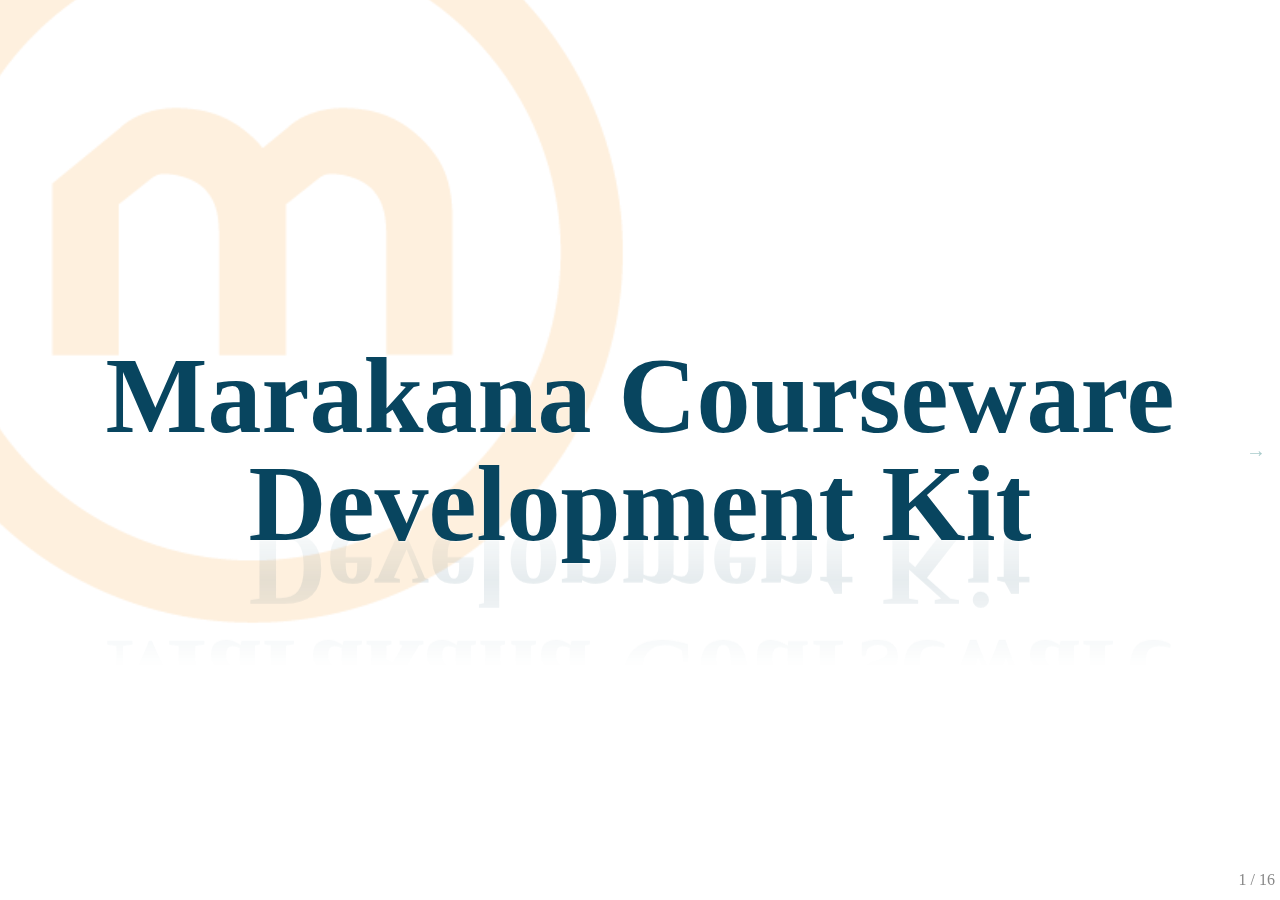
==== commit ebb497c9: "More documentation, cleanup" ====
--- a/README.html
+++ b/README.html
@@ -8,6 +8,415 @@
         <meta name="generator" content="AsciiDoc 8.6.8" />
         
         <!-- Core and extension CSS files -->
+<style type="text/css">
+html, body {
+  height: 100%;
+  padding: 0;
+  margin: 0;
+}
+
+body.deck-container {
+  overflow-y: auto;
+  position: static;
+}
+
+.deck-container {
+  position: relative;
+  min-height: 100%;
+  margin: 0 auto;
+  padding: 0 48px;
+  font-size: 16px;
+  line-height: 1.25;
+  overflow: hidden;
+  /* Resets and base styles from HTML5 Boilerplate */
+  /* End HTML5 Boilerplate adaptations */
+}
+.js .deck-container {
+  visibility: hidden;
+}
+.ready .deck-container {
+  visibility: visible;
+}
+.touch .deck-container {
+  -webkit-text-size-adjust: none;
+  -moz-text-size-adjust: none;
+}
+.deck-container div, .deck-container span, .deck-container object, .deck-container iframe,
+.deck-container h1, .deck-container h2, .deck-container h3, .deck-container h4, .deck-container h5, .deck-container h6, .deck-container p, .deck-container blockquote, .deck-container pre,
+.deck-container abbr, .deck-container address, .deck-container cite, .deck-container code, .deck-container del, .deck-container dfn, .deck-container em, .deck-container img, .deck-container ins, .deck-container kbd, .deck-container q, .deck-container samp,
+.deck-container small, .deck-container strong, .deck-container sub, .deck-container sup, .deck-container var, .deck-container b, .deck-container i, .deck-container dl, .deck-container dt, .deck-container dd, .deck-container ol, .deck-container ul, .deck-container li,
+.deck-container fieldset, .deck-container form, .deck-container label, .deck-container legend,
+.deck-container table, .deck-container caption, .deck-container tbody, .deck-container tfoot, .deck-container thead, .deck-container tr, .deck-container th, .deck-container td,
+.deck-container article, .deck-container aside, .deck-container canvas, .deck-container details, .deck-container figcaption, .deck-container figure,
+.deck-container footer, .deck-container header, .deck-container hgroup, .deck-container menu, .deck-container nav, .deck-container section, .deck-container summary,
+.deck-container time, .deck-container mark, .deck-container audio, .deck-container video {
+  margin: 0;
+  padding: 0;
+  border: 0;
+  font-size: 100%;
+  font: inherit;
+  vertical-align: baseline;
+}
+.deck-container article, .deck-container aside, .deck-container details, .deck-container figcaption, .deck-container figure,
+.deck-container footer, .deck-container header, .deck-container hgroup, .deck-container menu, .deck-container nav, .deck-container section {
+  display: block;
+}
+.deck-container blockquote, .deck-container q {
+  quotes: none;
+}
+.deck-container blockquote:before, .deck-container blockquote:after, .deck-container q:before, .deck-container q:after {
+  content: "";
+  content: none;
+}
+.deck-container ins {
+  background-color: #ff9;
+  color: #000;
+  text-decoration: none;
+}
+.deck-container mark {
+  background-color: #ff9;
+  color: #000;
+  font-style: italic;
+  font-weight: bold;
+}
+.deck-container del {
+  text-decoration: line-through;
+}
+.deck-container abbr[title], .deck-container dfn[title] {
+  border-bottom: 1px dotted;
+  cursor: help;
+}
+.deck-container table {
+  border-collapse: collapse;
+  border-spacing: 0;
+}
+.deck-container hr {
+  display: block;
+  height: 1px;
+  border: 0;
+  border-top: 1px solid #ccc;
+  margin: 1em 0;
+  padding: 0;
+}
+.deck-container input, .deck-container select {
+  vertical-align: middle;
+}
+.deck-container select, .deck-container input, .deck-container textarea, .deck-container button {
+  font: 99% sans-serif;
+}
+.deck-container pre, .deck-container code, .deck-container kbd, .deck-container samp {
+  font-family: monospace, sans-serif;
+}
+.deck-container a {
+  -webkit-tap-highlight-color: rgba(0, 0, 0, 0);
+}
+.deck-container a:hover, .deck-container a:active {
+  outline: none;
+}
+.deck-container ul, .deck-container ol {
+  margin-left: 2em;
+  vertical-align: top;
+}
+.deck-container ol {
+  list-style-type: decimal;
+}
+.deck-container nav ul, .deck-container nav li {
+  margin: 0;
+  list-style: none;
+  list-style-image: none;
+}
+.deck-container small {
+  font-size: 85%;
+}
+.deck-container strong, .deck-container th {
+  font-weight: bold;
+}
+.deck-container td {
+  vertical-align: top;
+}
+.deck-container sub, .deck-container sup {
+  font-size: 75%;
+  line-height: 0;
+  position: relative;
+}
+.deck-container sup {
+  top: -0.5em;
+}
+.deck-container sub {
+  bottom: -0.25em;
+}
+.deck-container textarea {
+  overflow: auto;
+}
+.ie6 .deck-container legend, .ie7 .deck-container legend {
+  margin-left: -7px;
+}
+.deck-container input[type="radio"] {
+  vertical-align: text-bottom;
+}
+.deck-container input[type="checkbox"] {
+  vertical-align: bottom;
+}
+.ie7 .deck-container input[type="checkbox"] {
+  vertical-align: baseline;
+}
+.ie6 .deck-container input {
+  vertical-align: text-bottom;
+}
+.deck-container label, .deck-container input[type="button"], .deck-container input[type="submit"], .deck-container input[type="image"], .deck-container button {
+  cursor: pointer;
+}
+.deck-container button, .deck-container input, .deck-container select, .deck-container textarea {
+  margin: 0;
+}
+.deck-container input:invalid, .deck-container textarea:invalid {
+  border-radius: 1px;
+  -moz-box-shadow: 0px 0px 5px red;
+  -webkit-box-shadow: 0px 0px 5px red;
+  box-shadow: 0px 0px 5px red;
+}
+.deck-container input:invalid .no-boxshadow, .deck-container textarea:invalid .no-boxshadow {
+  background-color: #f0dddd;
+}
+.deck-container button {
+  width: auto;
+  overflow: visible;
+}
+.ie7 .deck-container img {
+  -ms-interpolation-mode: bicubic;
+}
+.deck-container, .deck-container select, .deck-container input, .deck-container textarea {
+  color: #444;
+}
+.deck-container a {
+  color: #607890;
+}
+.deck-container a:hover, .deck-container a:focus {
+  color: #036;
+}
+.deck-container a:link {
+  -webkit-tap-highlight-color: #fff;
+}
+.deck-container.deck-loading {
+  display: none;
+}
+
+.slide {
+  width: auto;
+  min-height: 100%;
+  position: relative;
+}
+.slide h1 {
+  font-size: 4.5em;
+}
+.slide h1, .slide .vcenter {
+  font-weight: bold;
+  text-align: center;
+  padding-top: 1em;
+  max-height: 100%;
+}
+.csstransforms .slide h1, .csstransforms .slide .vcenter {
+  padding: 0 48px;
+  position: absolute;
+  left: 0;
+  right: 0;
+  top: 50%;
+  -webkit-transform: translate(0, -50%);
+  -moz-transform: translate(0, -50%);
+  -ms-transform: translate(0, -50%);
+  -o-transform: translate(0, -50%);
+  transform: translate(0, -50%);
+}
+.slide .vcenter h1 {
+  position: relative;
+  top: auto;
+  padding: 0;
+  -webkit-transform: none;
+  -moz-transform: none;
+  -ms-transform: none;
+  -o-transform: none;
+  transform: none;
+}
+.slide h2 {
+  font-size: 2.25em;
+  font-weight: bold;
+  padding-top: .5em;
+  margin: 0 0 .66666em 0;
+  border-bottom: 3px solid #888;
+}
+.slide h3 {
+  font-size: 1.4375em;
+  font-weight: bold;
+  margin-bottom: .30435em;
+}
+.slide h4 {
+  font-size: 1.25em;
+  font-weight: bold;
+  margin-bottom: .25em;
+}
+.slide h5 {
+  font-size: 1.125em;
+  font-weight: bold;
+  margin-bottom: .2222em;
+}
+.slide h6 {
+  font-size: 1em;
+  font-weight: bold;
+}
+.slide img, .slide iframe, .slide video {
+  display: block;
+  max-width: 100%;
+}
+.slide video, .slide iframe, .slide img {
+  display: block;
+  margin: 0 auto;
+}
+.slide p, .slide blockquote, .slide iframe, .slide img, .slide ul, .slide ol, .slide pre, .slide video {
+  margin-bottom: 1em;
+}
+.slide pre {
+  white-space: pre;
+  white-space: pre-wrap;
+  word-wrap: break-word;
+  padding: 1em;
+  border: 1px solid #888;
+}
+.slide em {
+  font-style: italic;
+}
+.slide li {
+  padding: .25em 0;
+  vertical-align: middle;
+}
+
+.deck-before, .deck-previous, .deck-next, .deck-after {
+  position: absolute;
+  left: -999em;
+  top: -999em;
+}
+
+.deck-current {
+  z-index: 2;
+}
+
+.slide .slide {
+  visibility: hidden;
+  position: static;
+  min-height: 0;
+}
+
+.deck-child-current {
+  position: static;
+  z-index: 2;
+}
+.deck-child-current .slide {
+  visibility: hidden;
+}
+.deck-child-current .deck-previous, .deck-child-current .deck-before, .deck-child-current .deck-current {
+  visibility: visible;
+}
+
+@media screen and (max-device-width: 480px) {
+  /* html { -webkit-text-size-adjust:none; -ms-text-size-adjust:none; } */
+}
+@media print {
+  * {
+    background: transparent !important;
+    color: black !important;
+    text-shadow: none !important;
+    filter: none !important;
+    -ms-filter: none !important;
+    -webkit-box-reflect: none !important;
+    -moz-box-reflect: none !important;
+    -webkit-box-shadow: none !important;
+    -moz-box-shadow: none !important;
+    box-shadow: none !important;
+  }
+  * :before, * :after {
+    display: none !important;
+  }
+
+  a, a:visited {
+    color: #444 !important;
+    text-decoration: underline;
+  }
+
+  a[href]:after {
+    content: " (" attr(href) ")";
+  }
+
+  abbr[title]:after {
+    content: " (" attr(title) ")";
+  }
+
+  .ir a:after, a[href^="javascript:"]:after, a[href^="#"]:after {
+    content: "";
+  }
+
+  pre, blockquote {
+    border: 1px solid #999;
+    page-break-inside: avoid;
+  }
+
+  thead {
+    display: table-header-group;
+  }
+
+  tr, img {
+    page-break-inside: avoid;
+  }
+
+  @page {
+    margin: 0.5cm;
+}
+
+  p, h2, h3 {
+    orphans: 3;
+    widows: 3;
+  }
+
+  h2, h3 {
+    page-break-after: avoid;
+  }
+
+  .slide {
+    position: static !important;
+    visibility: visible !important;
+    display: block !important;
+    -webkit-transform: none !important;
+    -moz-transform: none !important;
+    -o-transform: none !important;
+    -ms-transform: none !important;
+    transform: none !important;
+    opacity: 1 !important;
+  }
+
+  h1, .vcenter {
+    -webkit-transform: none !important;
+    -moz-transform: none !important;
+    -o-transform: none !important;
+    -ms-transform: none !important;
+    transform: none !important;
+    padding: 0 !important;
+    position: static !important;
+  }
+
+  .deck-container > .slide {
+    page-break-after: always;
+  }
+
+  .deck-container {
+    width: 100% !important;
+    height: auto !important;
+    padding: 0 !important;
+    display: block !important;
+  }
+
+  script {
+    display: none;
+  }
+}
+</style>
 <style type="text/css">
 html, body {
   height: 100%;
@@ -701,6 +1110,7 @@
 }
 .deck-container .slide p {
   margin-bottom: 0.5em;
+  font-size: 1.2em;
 }
 .deck-container .slide pre {
   border-color: #cde;
@@ -712,6 +1122,10 @@
 .deck-container .slide code, .deck-container .slide pre {
   font-size: 0.9em;
   font-family: 'Ubuntu Mono';
+}
+.deck-container .slide dt {
+  font-size: 1.5em;
+  color: #0B7495;
 }
 .borderradius .deck-container .slide pre {
   -webkit-border-radius: 5px;
@@ -896,6 +1310,68 @@
 	padding: 0;
 	margin: 0;
 	margin-top: 44px;
+}
+
+/*
+ * html5 specific
+ * copied from asciidoc.css, which is not included
+ * */
+
+table.tableblock {
+  margin-top: 1.0em;
+  margin-bottom: 1.5em;
+}
+thead, p.tableblock.header {
+  font-weight: bold;
+  color: #527bbd;
+}
+p.tableblock {
+  margin-top: 0;
+}
+table.tableblock {
+  border-width: 3px;
+  border-spacing: 0px;
+  border-style: solid;
+  border-color: #527bbd;
+  border-collapse: collapse;
+}
+th.tableblock, td.tableblock {
+  border-width: 1px;
+  padding: 4px;
+  border-style: solid;
+  border-color: #527bbd;
+}
+
+table.tableblock.frame-topbot {
+  border-left-style: hidden;
+  border-right-style: hidden;
+}
+table.tableblock.frame-sides {
+  border-top-style: hidden;
+  border-bottom-style: hidden;
+}
+table.tableblock.frame-none {
+  border-style: hidden;
+}
+
+th.tableblock.halign-left, td.tableblock.halign-left {
+  text-align: left;
+}
+th.tableblock.halign-center, td.tableblock.halign-center {
+  text-align: center;
+}
+th.tableblock.halign-right, td.tableblock.halign-right {
+  text-align: right;
+}
+
+th.tableblock.valign-top, td.tableblock.valign-top {
+  vertical-align: top;
+}
+th.tableblock.valign-middle, td.tableblock.valign-middle {
+  vertical-align: middle;
+}
+th.tableblock.valign-bottom, td.tableblock.valign-bottom {
+  vertical-align: bottom;
 }
 </style>
 <style type="text/css" id="transition-theme-link">
@@ -2945,6 +3421,7 @@
 </div>
 <div class="title">CDK Promise</div>
 </div>
+<p>An example of what is possible to with CDK is this conference talk that is later on also published as an article fitting the stream.</p>
 </section>
 
 <!--slide-->
@@ -2988,9 +3465,33 @@
 
 <!--slide-->
 <section class="slide">
-<h2 class="section-slide">What is CDK For</h2>
-<p>CDK is designed to allow you to <strong>rapidly create</strong> great looking course material. It uses a simple markup text based on AsciiDoc, and some basic rules about what makes up a courseware.</p>
-<p>CDK takes care of making your content look great. As such, the content itself should be as much look&amp;feel-free as possible. In other words, focus on content, not its presentation and CDK will do its best to make it look reasonably beautiful.</p>
+<h2 class="section-slide">What CDK Is For</h2>
+<div class="dlist"><dl>
+<dt class="hdlist1">
+Rapidly Create
+</dt>
+<dd>
+<p>
+CDK is designed to allow you to <strong>rapidly create</strong> great looking course material. It uses a simple markup text based on AsciiDoc, and some basic rules about what makes up a courseware.
+</p>
+</dd>
+<dt class="hdlist1">
+Modularize Content
+</dt>
+<dd>
+<p>
+With CDK templates for what makes up a course and a module, your content will be well-modularized so you can easily mashup various modules into custom classes for specific needs.
+</p>
+</dd>
+<dt class="hdlist1">
+Make it Beautiful in Any Form
+</dt>
+<dd>
+<p>
+CDK takes care of making your content look great. It comes with various templates, and you can easily create your own. As such, the content itself should be as much look&amp;feel-free as possible. In other words, focus on content, not its presentation and CDK will do its best to make it look beautiful.
+</p>
+</dd>
+</dl></div>
 </section>
 
 <!--slide-->
@@ -3359,9 +3860,32 @@
 <!--slide-->
 <section class="slide">
 <h2 class="section-slide">Course Building Blocks</h2>
-<p>A <strong>Course</strong> is a collection of modules. Each course should have clearly stated objectives and summary.</p>
-<p>Course  should have its own folder named <em>Course_Name</em>. There should be a main course file, <em>Course_Name.asc</em> that includes all the other module files.</p>
-<p>For course file template, see <span class="monospaced">[CDK]/template/Course.asc</span></p>
+<div class="dlist"><dl>
+<dt class="hdlist1">
+Description
+</dt>
+<dd>
+<p>
+A <strong>Course</strong> is a collection of modules. Each course should have clearly stated objectives and summary.
+</p>
+</dd>
+<dt class="hdlist1">
+Structure
+</dt>
+<dd>
+<p>
+Course  should have its own folder named <em>Course_Name</em>. There should be a main course file, <em>Course_Name.asc</em> that includes all the other module files.
+</p>
+</dd>
+<dt class="hdlist1">
+Template
+</dt>
+<dd>
+<p>
+For course file template, see <span class="monospaced">[CDK]/template/Course.asc</span>
+</p>
+</dd>
+</dl></div>
 <div class="listingblock">
 <div class="title">template/Course.asc</div>
 <div class="content">
@@ -3404,10 +3928,35 @@
 <!--slide-->
 <section class="slide">
 <h2 class="section-slide">Module Building Blocks</h2>
-<p>A <strong>Module</strong> is a self-contained unit of knowledge. It is usually couple of hours of learning material in length, but this can vary greatly. As a rule of thumb, a module longer than a day should probably be split up.</p>
-<p>Each module should have clearly states objectives and summary as well. Modules consist of slides.</p>
+<div class="dlist"><dl>
+<dt class="hdlist1">
+Description
+</dt>
+<dd>
+<p>
+A <strong>Module</strong> is a self-contained unit of knowledge. It is usually couple of hours of learning material in length, but this can vary greatly. As a rule of thumb, a module longer than a day should probably be split up.
+</p>
+</dd>
+<dt class="hdlist1">
+Structure
+</dt>
+<dd>
+<p>
+Each module should have clearly states objectives and summary as well. Modules consist of slides.
+</p>
+</dd>
+</dl></div>
 <p>Module should live in a file <em>Module_Name.asc</em>. Each module should be stand-alone so that modules could be combined into courses easily.</p>
-<p>For module file template, see <span class="monospaced">[CDK]/template/Module.asc</span></p>
+<div class="dlist"><dl>
+<dt class="hdlist1">
+Template
+</dt>
+<dd>
+<p>
+For module file template, see <span class="monospaced">[CDK]/template/Module.asc</span>
+</p>
+</dd>
+</dl></div>
 <div class="listingblock">
 <div class="title">template/Module.asc</div>
 <div class="content">
@@ -3430,9 +3979,1616 @@
 * Adding Drop-down Navigation
 
 
+// TODO: Content of the module goes here
+
 
 == Summary of Module Name ==</tt></pre>
 </div></div>
+</section>
+
+<!--slide-->
+<section class="slide">
+<h2 class="section-slide">Module 360</h2>
+<div class="imageblock">
+<div class="content">
+<img alt="Module_360.png"
+src="data:image/png;base64,
+iVBORw0KGgoAAAANSUhEUgAAAesAAAIHCAYAAAC/nXTFAAAACXBIWXMAAAsTAAALEwEAmpwYAAAB
+1WlUWHRYTUw6Y29tLmFkb2JlLnhtcAAAAAAAPHg6eG1wbWV0YSB4bWxuczp4PSJhZG9iZTpuczpt
+ZXRhLyIgeDp4bXB0az0iWE1QIENvcmUgNS4xLjIiPgogICA8cmRmOlJERiB4bWxuczpyZGY9Imh0
+dHA6Ly93d3cudzMub3JnLzE5OTkvMDIvMjItcmRmLXN5bnRheC1ucyMiPgogICAgICA8cmRmOkRl
+c2NyaXB0aW9uIHJkZjphYm91dD0iIgogICAgICAgICAgICB4bWxuczp0aWZmPSJodHRwOi8vbnMu
+YWRvYmUuY29tL3RpZmYvMS4wLyI+CiAgICAgICAgIDx0aWZmOkNvbXByZXNzaW9uPjU8L3RpZmY6
+Q29tcHJlc3Npb24+CiAgICAgICAgIDx0aWZmOlBob3RvbWV0cmljSW50ZXJwcmV0YXRpb24+Mjwv
+dGlmZjpQaG90b21ldHJpY0ludGVycHJldGF0aW9uPgogICAgICAgICA8dGlmZjpPcmllbnRhdGlv
+bj4xPC90aWZmOk9yaWVudGF0aW9uPgogICAgICA8L3JkZjpEZXNjcmlwdGlvbj4KICAgPC9yZGY6
+UkRGPgo8L3g6eG1wbWV0YT4KbQULngAAQABJREFUeAHsXQdAk8cXvyQk7L2XIE5wgQtx772tW6tV
+a9VatdVaR1t3W2db239bO7XaqbXVurV1773AgYKCIIJMUSCQ/H8vkDSETJYgd/q49e7d3fvyfe/G
+u3cCuVzOuOMc4BzgHOAc4BzgHKi4HDCruE3jLeMceHE44Ozs7GttbRckFgtFcEKhWCwSyuXkC80E
+AhETMYFEJKH3USAwMxMKkIY/QiHiMuSaIUhJIvzBABt/8Q9xDLUFAsZEiAiRApJyAiouQrpQIGTw
+QF2BJ1TkM+AJ5ACUkcvzqBaRXMaowvzyCpIoAzr0BIiugCkIoTkUJ9JEkKpGJUImvHc/+psLZy4c
+oLgpzsnJyd7MzKyhm6enW1JCQmxCQsJ5tD/XFBocl3OgKnCAC+uq8JR5H587Bxo0ajD2tUmTF3t7
+e5OQg4Aj4VfgI05iT5GmCCNO+YRH0rYgLT9fIST/w1XhqdNShiFFSZIWKk915edTuqpOiGMMBQrV
+RXnGuJu3b7FJUyZHANcoYY36Je06tJvu71994FszZ3o3btLY3cnJWRIXF/fsn38O3OvYpcv3/+7f
+v9KYujkO50BV4QAX1lXlSfN+PlcO5ObKsoICg1ijBg2eazvKonIS/kymmL0bJO/q6uo5ZPjwXe/M
+frt+4+AQze+P5cD+/evu3rtnQbce3Wru3b33NYMEOQLnQBXhgObLUkW6zbvJOVC+HJDn5WXn5krL
+t9Jyqq1gFcCoaXhY69Z/rPvyy2AHe3udrevRrbt1bGzs4CahoX+fP316h05EnsE5UIU4YNQLVoX4
+wbvKOVAmHJBKpVlS6Yu5FUvL5dglN/gtCaxfv9vQYUPq6xPUSuZPGDfesYa///vKOPc5B6o6B/jM
+uqr/Anj/y4UDT7Ozs3LzCgvrlNRUNmfuXObv729yGzIzn7DmzZuzvr37mFy2tAvQ3jc02EiJTa/z
+9fEZN7Bff1u9SAWZtLQeVC/I283NzePRo0cPjSnDcTgHXmQOcGH9Ij9d3rcKw4FcEtbSwsvgdra2
+zMPDnc195x2T23k9IpydPHnS5HJlUUAxs4bemyHaErGZjaWFpSE0VX5wcLAraNdDAhfWKq7wQFXl
+ABfWVfXJ836XKweePn1aZBkcR7iYTCYrVjusra3Zs2fPdJb95LO17NlT3fk6C6pl5Ehz2IJ331NL
+0R5UKJgZMbOW5uU+y83NZTiqpZ2QRmpqauozCOtUjWQe5Ryokhww7q2pkqzhneYcKD0OZMNBwYws
+EBmcgRpTq421DcvKytKJ+jgpiS1ZtFhnvjEZ7y0wbsuYZtY4k21wzzotLePfU2fP9G8d1tLgkjm1
+7+jxY/Fwl41pK8fhHHjROWDwBXvRGcD7xzlQHhzA7BM6ZtK80qrLxgYzaz3CurTqMYYObKowmHox
++C05feLED99/+12kMTT37t/3NPpu9CZuIMUYbnGcqsABgy9YVWAC7yPnQFlzAMvd0pxSFNYW5hZM
+mpNT1s02ij4pmJHlNEPIwHl2JzJyyZfrvkrSh3vh0kXpx2vW7Pln//6l+vB4HudAVeIAXwavSk+b
+9/W5cQBLxaUqrJ9bR7RUTMvgWDkwKKyp6OHDh3/q3LmzzbVr12ZMmDChTr3AIBzTFrKYB7Hs9u3b
+0v379kdfj7j+z949e9/QUhVP4hyoshzgwrrKPnre8fLkAARSbk52tlHL4KR0lpeXx+ioV14u+XmK
+eH4ahZGuyNdHruRb46QIloPZu0Qi0csqErbGzKyVRA4cOLDOw8Nj07UrV8fifHbn3Dyp2NrK6uTt
+m7dP3rt37xRoPVXicp9zgHMgnwNcWPNfAudAOXAAwhXK0JC8Gq55aCj7cPnyQqm4siPfprdiL1io
+sNktxJYwrv9QhWmfuGOHjoXKqUfMxGYsKzuL0XJ5cZ2DoyN7+CiBVfPx1UtCoQ2OpulFUsuEyVFb
+Kyur0KdSqSA3W2pjYWP3NDNL5mFhoWhryVTY1erhQc6BF4kDXFi/SE+T96XCcgCzT2wx5xQ5p9Wn
+Zy9GUNrO1saWrVi1ionNxFiiZkwsFgMkALP8MGbLlEazZkmBT/kSc4oDJGJG58KToFVuSFjTzBpX
+gOhdBre3t3cKrN/wTXsX93bter3ka+Me4Cu0sBbJLWxh/QylZTksNyl2vHu1k1eCgoKmhIeHXyht
+nnB6nAOVmQNcWFfmp8fbXmk4QDNrCOsiM+uy6sBbM2aoSGNZmWXnZLPs7BwAfISz4GMTXREmRTUo
+v7Ec5D/NzGSpOSkMmuvMCzeEeXh4qujoCtDMWq5DWCPPMqxdh3Vd+g9vYxcQ7C8zt1ORUR+5yIUS
+JnILsKzesXqoa8TRbU1btnzn3IkTP6uQeYBzoIpzgAvrKv4D4N0vHw7AAIoUBkHU5ZPWis9dOM82
+/76ZTZj4KvP3rcZWrVnDataswQYPeolt3fYXu3njJpv+xhvsUVIi++WXX1lYWAvWvm079sVXXzFa
+Rh43dmwRuiRMaTm8JEvimkTT0tPZ/9Z9w8aOHslsYaBF2561p6ena5vOPfbUajsgJE9sLTDYeUUl
+AmYT2NanulC4IrhJ6ONL50/v1aybxzkHqiIHBDTq5o5zgHOgbDng4uLiPfPtWWfnvjNH71T1n4MH
+MavNYd27djOpQfQe0x61KeY8TapADTky6i5b9OFqJvYMYoLEm2zF0oVs2IhhG/fv2feyEo2WvUPC
+2h6s3mZQQ7lIv4KasoymH3v0t/B/dm1vgr7ptv6iWYjHOQdeUA7o3Wd6QfvMu8U5UO4cgGY1Hd0y
+ODLu1KGDyYKaOkOz5/MXL5ZLvxKxjy2WWDOZpSMTeDZg77y3EGbZhIVW6eoFN/kxoFX/Ygtq6ohv
+4y51moe1+qBcOsUr4Ryo4BzgwrqCPyDevBeDAzANKs2VGl4GT05JYcdPFe+Cjj27d5cLs8KaNWcd
+WjVhZg/DWa7YmjHXQPYsV9bJ2dlZsSFdr1GjNv6BjUNlYuMv7dDWcLm1k8i7RuBgJyenatryeRrn
+QFXiABfWVelp874+Nw5A6xp71oZn1qTodaqYt2lNnza93Po3evhQ1qtzGBPFX2W5FvasVrshbg2a
+hR2uU79+MwcntyUS/xCX0miMQ+0WPnXqN1pWGrQ4Dc6BysyBQktXlbkjvO2cAxWZA4mJidiKlhrU
+sfJwc4MC2bRideVBfBxzdnJSnNEuFgETCw3o3YtlQnv80CkIbPdAVr398GCvmKu7xJb22KQuvlEW
+AZPhKJeMybCyTrNzZzfPUCzzW/C9axMfEEd/oTjAZ9Yv1OPknanAHJBiHdzgnjW1v7jL4Af//ZfF
+J5Tv1c+jhg5h7UPrs+y757JwfItJfBu6CFz8VOezUi/vj5bGXk8x6bnEXmHi+AtMkpVfzLVGY/+Q
+Zs1eMYkGR+YceME4wIX1C/ZAeXcqJgcwK5TBdKhRwvrA/v3F6sTwYcMVM+tiFS5BoZEQ2A8iL11/
+EnE0hhTdlE6QGvv03q2rW3IyHptkPjQvN4t9+ekalhN/XWHQRe7oJbaxcxqlpMt9zoGqyAEurKvi
+U+d9fi4ckDG5wWVwatibM94sVvssLS1ZckpqscqWpBAJaEuJJDby8tkRCWe23xVC2AplUhZ5/p/w
+mHvRnzAzsWnfGQxpiGaXDu2YIC1/pcDFy9fXzs7OuSTt5GU5ByozB0x7iSpzT3nbOQeeMwfkdEOH
+Ec4GRkbIXviWrX8osLf+9aci/izrGbsTHaUIHz52VJH31Tdfs8+++J8ifOToEbZr104jaigblEuX
+zh07tn9naMT+Td/dOfjL9oiL5/vDpKmDWGJlXpwaQ0ObMUHmY0VRG1d/LwxGmhaHDi/DOfAicIAr
+mL0IT5H3oXJwAEvhxjSU7HXPfecdFerA/gNU4Rr+1QvlTXp1oiqvT6/ezMjxgKpMaQUwEVasf6en
+p9Nd1ROUdN3d3f1FFlamneGCrXG6VSwy8g5jEisFqUeRF+9gK+G4ki73OQeqGgf4zLqqPXHe3+fG
+AexYGyWsS9JAulTjeTgsW/+3Wa3WACSbCwW4a9MEJxKZKW772vT7Vpbn7M9y4yLSHsXFLn306NET
+E8hwVM6BF4oDJr1EL1TPeWc4B8qZA/K8vDIX1uXZJTLgci/mPnbiZQx2z3XaFJULZNoluY7GQhOP
+LfloJTTLQxjLSpdFXT524MLZUxt1oPNkzoEqwQEurKvEY+adrAgckNEB4kruTp05w/755wAu7mDM
+1s6W+fr4QBlMyNp37Nj25TFjTt+Njl5z7PDh39S6qXXGrZZfJPgkI51J/OozgUjMbh7Zev7EkUNc
+E7wIl3hCVeMAF9ZV7Ynz/j43Dty5HSl6b8GCe4qbn/EHC9b5gqxg3ikSCpVbv4ocoVBEF+3IsbSt
+wMj/I8TuMCxx/ycCVSvQAqGI0lU088sVICIdVEjGKuoQYLlciJukKQYrKgok3CpN9SrCtKqNm8IU
+CcSw9PQ0UUR4hHXL1q1Eb8+cJaR9dXU3oF8/2pdu/tvmzeu69+zZc+/u3WOp7eo4hsJCeR7LuHGc
+2fkEsVwrR3bn0OYLV8+e7A4y/CIPQ8zj+S88B7iwfuEfMe9gaXKAJCOUpurVqVOnk7WtbUPQFkml
+2bevXr7688OHD6P01XX44MGGANpUVgjEAr9IGPRhwEtGglqRpx6mNGW6ephoWVtbK/CV6ep4yjqV
+eYiTU9HC9ZqqcEE5VRz123ft3u23b9Z97WBlla/wlV+86N+hgwfbu7u7DcGyOCmazQS7JEKhRFQU
+s3CKKCuVPb51jjnVCcXgQcQij2y5fOn0sW5QWEsujMljnANVkwNcWFfN5857bSIHIEDdGzdrsnjy
+1CktQ1uE+TZr0tS+ds2aNPtUHKfavm37G30HDDh1+N9/x6WlpWkVMBCCeaiWoFK5Xr17/bF61eqa
+hgS1slO4X9vin7B/h7q5uX3p6u7lycRi5YBEiVLEz4i5wZxqhLC8jMcs5X54XuTVq+8UaJYXweUJ
+nANVkQM0eq6K/eZ95hwwmgPtOrYb0axJ86WzZs2q7uHurrMcXR05bca0a//sO9AFmsvla/dTrVWY
+zYrDwsIGe3p5DXRxdfGytbGxxyK48NnTp09iYmNvHT96dM7jx49j1IroDJIhkkmTJ59fsXy5n04k
+LRmPk5PZiFEjfk5OyYiu16bPPIGTD5PTwr8OJ0DuEyyBWzp5QGEtN3P/r193wkrFaR3oPJlzoMpx
+gM+sq9wj5x02hQONGjVq3Ktv3+UfLFniY6icq4sL+/J/X9YfM2bM78Btawi/tPMhpIWdu3Zd9Pob
+Uwe+NHhwrbatWos1j3KlpqU1XbV6dZuu3bt+um/PvtWG2oDZdEibtm28DeFp5tOFIp7uHkE3rke8
+Jz+8LUZsZd3CytLKzcLa1lUslhTYDhfkydFmgSxPBt9MLLaUpMXffZaWkhSLZfRYTZo8zjlQpTlA
+M2sOnAf8N6D9N9Cvf/8jUqkU7DHebflza0azFi1GokS5vlvdunfbdvLMmSxjWvrDhvVJHTt3fsNQ
+G7E3P+Tg4UPGkCyCM236dNrDFxmqQ5kPXNJaU6z2KdO4X76/Ic7vistv3etSVXoIwzvPOcCYk5NT
+tWbNmtY0M82mBxvYr7+Nl7fnhPLkYfuO7d9+8623Ordo1swo055jXx7jXK9e0JvYV/bQ187U1NRk
+7B3n6sPRlZcNh4+/0Xv0wM0B8H05XQzl6VWaA1xYV+nHzzuvjwM4nlSrQcOGrvpwtOVhOZp5uLp7
+wjeoWKWtvKlpVI+Pr+/obl266lfV1iA8b+686iFNmnykkVwoCtKXz124kFAo0YgIlrFxXWdCnBGo
+HIVzgHPACA5wYW0EkzhK1eQAJnmYVIsNHjvSxh17e3s6d0xQ5s7DwyOwRWiYl6kVkbIcygbrKxcf
+H5946cLF20+fmnTLJfv8iy8S70dFLdZHm+dxDnAOGM8BrmBmPK84ZhXjAIR1Qlzcg3R0297Urj9O
+fpyJ8qZJOFMr+Q/f1cvL0+a/qPEhL28vJ2dnZztoh1M/tbpzZ85MWbJs2b4Ply0zqGRHBPYd2J+5
+c+fOny5evHhIK8FiJL5zk9nm5rGvUBQ2SFkylizisV7+ECfWHyGeBGXyJDMRS8JaRjIzYylyKUtZ
+XodlFKMqXoRzoEJygAvrCvlYeKM0OfB2OAvFyZ+OAhk75ithZ96oybI1cUo7npiYeO3c2bOPJowb
+b5KwJpvZ8Q/jI0q7PbroYVCQhZkv7SsbtV+tTicvN1eenJysd086Li4uokPnzguXfvTh0ndmzvLA
+tZfqJFRhtINt/mNL+rfffvPH/r37incpt4pa4UCujM1HyghlqmpjWxVgDMI83xX0ZmYEy4NQT0Wz
+0iDUUyHQ0yDM0+CnwtxMKqUJkQYzsKkCpCGP0pJhkyXZypolL/Bk5TXYUnaL+5wDOjnAhbVO1vCM
+isQBuRkTy3PZB9SmaCnLnhXOziJ4DIYyj1pbshML/PGhLWUH4ZPbpWuXvdcjwmvUCwwyesvo/fff
+jzp1/OSMUm6OTnIQ1JG3b91OAYK1TiQdGfEPHyYbswJw8MCB7xo2bHjp0vkLq8JahtUJDg7xMLcw
+FyQlJuY8eBCXei86Ki363v37sffv/+/EiRN/6qiu2MkQpo5qctk4OnJoojPmDGRnCGiFU6mvURyg
+MNYOXxGlP3AyCP30HJhfS1UMCGkWn4hkBUDIP8KAMQEDxwcoFMfE7IEoj8XwWbyCdfxPGXKAC+sy
+ZC4nXXocEAlZtGr6J2fm+K62BvXWuHZyTsYzJpsVwa4hfgwf1qNCMTu2vCaLLY3aD+w/MHvBwkVt
+Nnz/fSOY8zRIctmHH8RfuXz5LWONjhgkaAQCtLUfDxw8OAZ3QPuQRTVjHS7lkMbGxO4wFv/KlSvn
+gdvB1dXVC5v5dXAG2x8Dhcao91OsQtyF0C+7i0rM2MeCXNYDz93X2PaWGA+/M9DwRJ2eKlqI4H+B
+lIcPoU6/S/z+kjAQuIvZ+R1Ew/E7vG4mYVc/rMEiEeeOc6DEHOAWzErMQk6gPDiwCBajM8LZM3wo
+6SyuYSdg0UA6ho/nUexhHltVk9GytOI7a7hwYQzs6fp06tx527QZ0+u1Dmupdan58tWrsm+//fbO
+1WvXFhz6559fClMo+1jjxo3bjR7z8uY3p88wSnv9UWIiGz9hwokd27e3hZBVLiDrbCi0ws3q1q/f
+sVaNGmPc3dx8bW1tHTAwkIjNzS0lYjOW9SwrN/NpZlpKckrCw4T4M1cuXVlZ2vdP02/g6U1WSyaH
+8JQzOnLmgZmuK6bHLli+dsHDpVm0EwFm4g6IGx5d6exx6WTg90c20o+hfccw4DxqVZtdWJAv30un
+Ak6lynCAC+sq86grf0cxe7mF2Uut4vQEH83H+MAfxwf8qBk+nDUC2fmJjEmNpQVhJWrXrt206jUC
+XnJycnYyE4nM0jLSsd3JktPS05LjHjw4FH4t/MvSFlDGto/wunTrtnLq61Ne69e3n62+cnEPH7Jp
+b7xx8cD+/Z1wjpqWz3W6WkFBjRvWr7/Az69anU6dOvl16tDBwsLcQic+Zdy8fUv+8ccfR165eu2d
+E0ePlvqSuN7K1TK/ZkwcHQmhLWD2slzmgD1te1x2Zo/5vwOWsR2wX+2AB2iP34WDQrgLmCOK5wt7
+hmV3OdPfUbW6TAg+xW/mKPD/wiLIdiyfx5lQlqNWYQ5wYV2FH35l6jp9eG9GsH/wYW1TSu1OxX73
+uJWBrNjCpGbNml9HRkZC5lcc17Fz57fq1K49Yewrr9Rp1qQJrI0KWU5ODou+f4/dun07+/DBQ/dv
+3bx55ujRo69DsSxNV8s9PT1dW7Rs+XOPbt2Cx44d66J5Jaaucurpaz/7LPGv7ds//Hf//o/V0ytL
++ONYZvkwizlDs9wNQt0Ve9WuMiFzg/KCJwS5NwZ+Xvg9kilWP4B2rTt9nYVBdAjuM6CzEVeD/7LA
+B5rs3HEO6OAAF9Y6GMOTy48DiyKZ3RMpq4ZZjw8+gr5Y1vTGV4w+gt6Ie2EJ0QthF3wY8W0roRNA
+Q1jONoLSwlWB7F5JqPn6+n4eExMztSQ0yqIsVgEsQ8PChsMCW1uRQGARGxvr6+Ti8mfE9euncW76
+HJa9n+mrtx5cs9DmW9asXlPXyZEmm8V32MNP+OWnn/tcu3btbPGpVOySi7A8/+wu85HlsOoQvHUx
+c6+HFhOEIG4cAwUsGz/ubUzEPltVG8vm3HEOaHCAC2sNhvBo2XBgfgTzzJKzIEz0akIA10AtNcjH
+8rQ/fPuyqVWDqoD9Ccuh85fXUuxfa2Tqj9IVmQ0aNZhoZWVTz97OzlaC3dr0J5n2ttbWqbCqmZX0
++PENnEdeW56KZdpaDEFt3jCkYTdfb9/edg72HmIziSQ7J8vJwcExWyrNkWakP0lPS0uJuHj+4m9Y
+sr+kSaNatWo1cHf1nq+++NJkM6uatChOs/ohI4af/mvLHy205b/gaYKZN1gtDA5DMdDsgAFiR/zW
+aRZuyB3Ee7J4ZV12yBAiz686HODCuuo863LpKWYZZs9usXrYH2yGD1NTVFofM4Ygo2cYZdBKDAj+
+wYxlLmYsJs/uYOHLLbRFi69CmjRuMmrUqGo1qwdobWFs3AP2448b4w4fPvj13t17wYbyc6T81aZN
+m1e8fHwG+UHYdu7apVrrli0llhbaDag9iI9j+/fvT925a3f46RMnXr5//z5pMDOig9u6zm7c+GOw
+oX1pU3q34adNaStXrhp67dKlvaaUexFxYdyljkzG+kNtvj/6R0Icr4cOB+VILLkvxlbNAR0YPLkK
+cYAL6yr0sMuiq3PuMvu8LNYey9YdQL85hHIwPkDapUQJGgCBKwPdFNAnjV9j3RkgzlsdBGFdDBcQ
+EFCnVdvWWz/9+NMgY5eDv/zm68Rffv5l9pGDB9cXo0qTi3Tq0mVOjYCAEdijrtuyRQuT9k2zsrPY
+7Llzok6dPD3xzMmTBzp06bT0ow8+mh3arJlJdAw1muyEYxBw9K8//2xrCLcq5b8TyXzyctjLENdj
+MbDVqTiJ3/5JaJLPhzLawarEH97XwhzgwrowP3jMMAcEb99gLbAv1x0fmS4Qns0hRI0/3KuFPj5G
+WUiOAZ0YCP1YxGMRfoDlwwewJvUAeXFN67CES1HMJesZTEwacJiqhIPGuyVRHqtevXrd7j167Pz0
+k08CTFWumjl79v1NGzZ0TEhIUMxYDTS3WNm03N2tR/ff3357dmdoaJt0gYdmhdPfnHH/p42buvUb
+NPDP79Z9XVczvzTiH61YnrBm1erWWHrn5461MHT2DdYONgPm4XffVUu2Igm/6V+EluytFf6G3wFd
+NHh65eUAF9aV99mVa8vfvska4jTucAjo4Ubuu2m27wmEaATK34BAviOUwXiEkN2RmLO7y6or7DtD
+7ht2M8NZJrC0CyecrcYHbaFtXbZxwX9mKwwT1cDA0rd12/btTm76cWMDUwU1kXry5AkbMXLk4e3b
+trXXIF0qUQhqcY/evXZ/vGZNhzq1ahttWU1X5Wnp6WzEiBG3586fVx3nyMvEUNLDR4/Yy2NGb9q3
+e+9oXe3g6Yy9E8Fa5DH2Pt6xHlr5IWBkw33O6kCFnXSj3hmtdHhipeNAmbyYlY4LvMFaObAomlk8
+yWJjYITiDYz4SbvVKLMiEJhx+IrQ/vBZzI4vQECHQ/P6vnGlqRK97h5yAzUwEqBJvgxCeh2EdI5G
+nsnR2nXr7hg/fnz94ghqqszGxoZh37iBj49PMDSxiyhxKRvUr1+/kLBWrYZnZmVmnD17evuev/dc
+Vubp83v07LFxxfLl7UpDUFM9UJhj3Xt09xebwbpJgVu5ehWLj3/I1qxapUwyyacBwJmzZ1mXTp0U
+5Tzc3FitmrVa4P5sm+d5Ft2kTjwH5OWB7BSq7TnrFmsG02jv4T3qU6gZcmaH+BewOTBAJGbjSstS
+X6E6eKRCckD1clbI1vFGPRcOzItkrtIc9jrOlk6BkDZsEUvArqOh+2Fk4pBEwM4sC2TxZdZwAYtC
+mxTCGoOCNHzMVgqd2Ccr3RUz7hJXC1OatXv17dMUp5ewEFB8N3zoMKcdf++YDgqvqFNp3ry5R9fu
+3ccF1q3TedXHa1rUCqih2N+/Gx01f/PWLdfi4x6eDb927fi6dev+0HbEKiQkpP0rr07oVD+oXqm+
+uxPGjxcvXrqUYb9a0dyUlFTm6OTI6GpMmBVV74JR4e/X/8AeJyUxFxdnFtIoWFFm6LBh1c+dOTsK
+Ebo9izs9HChQhuxLF9hgJepLzLRD1NER75Kbw67OusGmrKrLyt1innpbeLh8OFCqL3z5NJnXUlYc
+oJk07GzPgjCcAyFoDV+XewpB+Tcyd8L25oEyFc4aLYAEjcbH6xn8z2xt2fLSNCSB5WVBr96913l5
+etn4eNEx7+I7VxcX5ubm2pAogKzlG29Nfzm4fqNun/3v83ahzZo7Rdy8gZlrPLt75w4zNzdnbVq1
+Ng/wr94E6E1w3GnS4GHDVmz4ccPZO1F3zp48dnIbtLevEi3/gOofvP7aJBcKl6YjzXFnJyeF8RSi
+6+7hzmDdjMEGeLGqyc7KYn379mWnTp1SCes2LVuJPL28hoIgF9ZGcnVlEDu9mbFmZ8IVg+cleCdp
+Zq10DtAd+Rmz7I7etmzamz5M7/l5ZSHuV04OFO9NrJx95a3WwwGM4IdACK7Qsx8thYDeC/gFZh62
+ldZMVk+TtGZBk20j9rqXlYWZxi7du34ze847Lfbv26e1blMTcUtVjfcXLdiC+52bdmjX3i/mQSxz
+sHeg+54ZZs3MHuGMvAxmi437g0cOs1yplDVo0IB5e3qxTu3b0+URfQkio+6+u2r16vCff/rpg1cn
+vVbXlMs6TGnzkCFD2K+//MqaYnYtxfnoh1gGL66wpktP6CpNWkpXOgxaWO06tf0dHR0dUmjqzp1R
+HBjMWN7gILYWJy/+ys1iP2AM3VG9IH5KEx5ksOY4FjYE78VN9TwefnE4UGLllBeHFVWzJ/OjmDuU
+tnbj3Odv2gQ1ZrAp2HNebiZi/th37gNDDT8/L0FNT4j29MpCUGPZO7RHj55927ZqbVFav4QBAwbY
+Ozu7DOrUoaPfgX//YY8eJbLTZ05jpi1kbdu0YbhiUlGVublEIajJNCjNtqPuRauaIIUAP3Xq5Pmb
+N2684+ntPXL0iJEqi1h/79rJVmBPmXCK61Iwe1a6aj6+LDUtTbEU3rJlK2ZpYcFg7EWZbZJPwvr3
+zZtZmzatC5XDykW16jWrDyyUyCNGceCjAHZ/VRDrjDHPDLyThWbReHcb5snYWQy6+xlFjCNVOg5w
+YV3pHlnpNRjWlXpjtZKWV7trUoWQfoQfx3SBM/OF5umcshCQmnU+z7h/QMD81ydNVuzP06y3NFyt
+GjVZzP37ipm0JfZ9HRxwZwRok5A+dfo0w13QzMvLCzNQCcuDpYyWLcJY08ZNWHU/f0X1Z8+fS8A+
+8pLRI0a1w41eR/39qtUn5TWlO3H8OJNA0D98lKBMMsnfvuNvNn3GdIb7ulXlunTpzHbu3oW2tGC+
+1XyZNLd4AwHqb/9+/aFg1llFmwJhzUOFLi6uPQol8ogpHJBj0PypWMBCIbQLzaLx07KFnsmfeK8X
+gCBeYe5eJA5wYf0iPU0j+7IIVsZmhbO1MDPyN/bAFAJKWRRveA5gtZkFq439srXPcxatbFN5+GZC
+oSXNbMkJcbhbBuFpiiMLZhB+TzTLBATUYJ5Y1m4SHMLu3btH+9fM29ubwUSpApWEL0yXsl7deyi0
+yCkRmtSyL79et/Pj1Ws6LVm0CMd45LlNmzYd0q//gGpK+mRohLTViV5x3T0MJF555RV28NAhFYl2
+bdqy4xgEHDt5gtE1miLwojjOytKSZWZmFima+DiJyWWyxCIZPMEkDnxUl121dVFYCPy5UEGyiCZj
+C2dGsD8XJbL/RnaFkHikMnKA71lXxqdWgjbTpRnpUgadFS3GFwTsMMTVqysC2e0SVFEpi965f2ch
+9qsDZ86c6W2DJVxaHiaFK2Pd/774IgY3Wm2FEB47eNBLKlvno0eOZFOnvZGy/KPlNl07d1FYBjt1
+hgyrwQZrUJDCdjY0whVL2XmyPHbk2PE7e/fuXb16xYovJ098TVW9q7v7oI7t20uUCVeuXWW4SIQl
+J6dguVqhUK7MMtq3sbZhuO4Te9PxqjKKAYtAkPDyy2OmQeC2hZLY6x7u7qp8YwM4tsY++ODDe7t2
+7czy9vW1r1OrlpNYIjHDpR4x165cW2EsHY6nmwMLXNkTDLVHQsHsOGbVnwDzP8tzctYvPYmdmPuY
+9f2wLovWTYXnVBYOcGFdWZ5UKbQTCirVsKq5E7Pp+hrkpJhULrCpC+3qEhgT0aBZqaLXLl477uLi
+Ehoefv1tWxu7EV26dXU1RVgnJSY9wbL0jM5du5rh3PLYrl26WhMDbKGyPn7CBHMMAm7jYo2s5s2a
+1fDx8bWnmfWePXtYImavUsyShQKhDHUnX754qS9uqPpvXbqAi84uLj7qyl6BdeuyY8eOs/Dr1zGw
+SGEuzs4m85uOZH311VcYNAQWKou9dpcTx0/YSszMbkmgJFYcR6sJ6Wmpf69asfINnK32wApADQwE
+zDDbvpaenl68jfDiNKQKlMGy+Bezw9lVrAVtwQaOm6rLctYARgfOYFm8/+q67IQqnQcqJQe4sK6U
+j830Rs8Jx+UaOGaFl9lDvTRWUaNgLHToymJccqFO50UIJyUlkWnTGc2aNTPHnc8TQxo2MnqbCArO
+1mT57OHDh1N79O5pk5iU1G/k8BEOxBcorVkBgm7evkV3SueIYXuElsKDg4MZHREr0O4WPk5Odnlp
+6JAtKBJE5ZQOgs7s9alTVYpllE6z6WlTpzI6z5yVlb+krsQ31re2sWYDBw4osq/cqkWYCOfN+6al
+pBTLpjrVT0IewlmhQQcjKKQS/p9auLEN5HhGc2BFEDs68w5rKshhf2KWTUcA813+Nte/UCIdDRv5
+tKLGXSXlgNEfo0raP95scGBWJAuCoP5Xi6A+ie3S0OLcRvUiMzY6Onr28WPHokzpI/aUnR1cXNpQ
+md07do1d9/VXr45+efSJFatWxl28fEmxBw6LY6xPz16S9m3bKRTJ/HyrKQR1+I0bbMXKlXFTpk49
+kvkkc5pmvbRnHR0ddenQ0SPFk8qaBAviVpZWCqMnmtk0g5fLoapUAkeXhOQx+dMSkOBFTeTA6hos
+Buet22AA/nuhotBpRNqvsOn/375KIQSYOb3JbCHQ883NaeTxaMXgAJ9ZV4znUGatIEEtz2H/ooL/
+lscQoRfa1pKNWeCvuESjzOqvjISxNJ2B2fGVjIyMGrSMbYzr37ef9aaNm94G7h7CP3LwCM2Qt9AS
+8LZtf/V1c3fv5Ozk7Glra+eEvWArCDISlE+SHyc9io2J2RtxPeJHXPyhU617546dg55mPn3jf25u
+HfPy8rBynq+mjf3mav7+1VuiLpOFq7u7G/vrrz9Ts7OyzWrXrWNTG9rrFjiu9cP6HzLSUlJ/RR3W
+UimGecVwEmi4C+QC1R57MUjwIsXgQIFhlGE4whWBZfEFShKYbQsBX0Gx1BnHvz5QppMPK2hNYFzl
+V/yCkhAt9mqKOk0eLn0OcGFd+jytMBTp7lxcvkGCurCGkJCthYnCGUjHZJs7bRyIvHl77V/bt3eG
+gphR0po0s7t269agRYsWXWG1S2VVpWAJ+GvUQaBwWNbGhxOfRxMc8OlZrS0AVUl/f/8BMrmslSrB
+hACu1mRXr107+OvPvyypXbt2EztH+yaw5W6Rmpb674kTJ36GAtywLFxzVhxHmuRocvEKF6dCXkad
+A3Kc5Fg46ya7jff/B2SoFA/wI1oGhTQh9rmXIl2A8Ax8BT5CGJaCWcCiWOZUmlYB1RvFwyXjABfW
+JeNfhS09O5p5wEgCzfIKCWq8kJ9BUJPNau70cCAyMvLwjr//ju3Tu3egg71KuVtPCcZenzzZ9dTJ
+Ex9DGDeDoNK5BIw8kwS13kpLkGkOy2lQIhNgQHERZAi+VSeHFYbDn639bNfBgweDMBDxc3d3FzjY
+5fOCtMbNMUDJhqWz+7ExpCgnS0lOzsSefMq9e/fjHj54cO3MqVOFZnDqtHm47Dmwqg77CTPpZAho
+WuWxUtaIYd8SHO2iY4ZdIKh7qqULn2QoTon8qkzjfsXhABfWFedZlFpLaP8Jx4R34UX01yD6OZbA
+iuyJauDwKDgAgSrHrLXXqFEj3/Xy8W1Up3ZtryZNm7jVCwwSkd1vdUdnnq9HRLA//vgjOiPzaSQJ
+NfX8sgxjYEAz7mI5LKczuUCg0+oJBDCd6epF5kH/2vpnZxc3t5pisShf0U0uMINinAVoZKVnZIRH
+3blzB2fTk2HX/D43JVqsx1EmhfC+7559k3XFo96BChQKjwUVrcH3ocjvFD+m7sjnwrpMnkbJiHJh
+XTL+VbjSi2DTAzNqMh0aot447FF/i6WvN9TTeFg/B6BoFgWM8YQFAezu4u7Swsfbp5WVtbUfZpgu
+ApEQmthZmelpGckZaWlnL1269EtaWlqyfqqlmwtTo1IZvsTFcRiPGFWsQPjS7Iy7SsiBFXXYcRzf
+6gXhfACQfyhfi6CmruEX0bUSdrFKNJkL6xfsMT+5wZbjG9xDvVsQ1DtCA9kk9TQeNo0DBcpf21CK
+oMI4zOoxXsgiLTCT32WFsJbT95m7F54DYhaDY1138bDr6e2rnHnOvs2CV9Ril/Ti8cxy54DJL3i5
+t5BXaDQHoAE6CpuhszQKnLF1YEMH4+YejXQefQE4gGXwO7/++utNMzNxja6dO1uoG07R7B6ZUCXL
+bHej7sr//fdgXER4eFxGZuY3mng8/mJxoOByj+8hqI0yySfPZd3AAS6sK9jPQGDsUlgFazdvjgYH
+aDSclwsrRcplLsoXsAciS9Z0hT83SKHBrhcqCoEtwtWa3XAZyUhbGxs7M9xNiYu9kAy1c4FIBFvc
+Mgjl9KeZGU9kefJHKWnJV+7dvbcHN3wlvlCM4J0pxIHPIpl5dA5bhcSphTIMRLASdwhbZh0MoPHs
+cuYAF9blzPCyqA5mRO2lWewCaAco6eOFy8KWahvclnVOmcZ9zgHOgarDARzL+gRbYtOL0WMprsR1
+xrcjoxhleZEy4gC3YFZGjC1PstJsxVlKlaCmuqEj/CoX1OX5FHhdnAMViwOYHb8Jde/JGLibKnTF
+uFOmY8XqDW8NF9aV/DeA0fN0LH0PUO8GXs4vYBRhk3oaD3MOcA5UOQ7IcXTrK7lEoVSmsKxnLAfk
+gqJ33BtbluOVDQe4sC4bvpYLVTITCEG9Qr0yjKTP2mJErZ7Gw5wDnANVlwNkMxyXePQQCdgYfB9S
+jOEElNHovDV3FYgDXFhXoIdhSlPoXmpcMv8bXip1+8upYiEbsoCxHFNocVzOAc6BF58DuKf+R6EV
+C8LK21aDvYVBJTJXbBCPI5QbB7iwLjdWl25FGVIsbzFWQ50qNIDH84vm1TnCw5wDnAPqHKCTIdjL
+HoS0IZhlP1LP0wzDuBKfXWsy5TnGubB+jswvbtW4ym4ctDyHa5T/HDa/DY+YNQrxaNlzACeo1gNg
+2VNQrexry68BdTkBagL4O15eTK9E9dDd1hIh7k0X6NZtwTeGC+sK9Ez5i1yBHoYxTZl1i9XFiJhu
+X1J3l/0lRYyhqOfzcNXjwEx0+TbAsep1nffYGA58UJc9Xh3IRgsFrDe+KbFFyghYu0XRzKJIOk94
+Lhzgwvq5sL14lZKRA1gX+hXL39ZKCnjJMnEmcugbNVm2Mo37nAOcA5wDxnJgZSDbaUsa4wL2DQCf
+lwIHA0sZWaydMsr958sBLqyfL/9Nqv2elK1BgUbqheRCNhXnqW+qp/Fw5eUAlq1dAF8CLgOuAT4H
++Gv2CGnNAHsByYA4wM8ABR58WnkZVlDmd8SnUBg+Lcd/VJCu8pC2AbBQmYDwWsAiAC2jfwOgG5sU
+DmGj2qfE537l4MCCmiwds+yJuPm0M1p8V9lqvhSu5MTz97mwfv7PwKgWzL7BBuHFUXx01Qr8vLou
+W68W58FKzAEIwupoPlmiGwo4ATgJeIl85KkGaQjTzUhHAaSt+yPgGoDK7EGeFfwkwBMAuYeANEWI
+KWZJzQrC6l57RJqoJYQh3AWwHzAOkAogYW9U+wiXu8rJgZV12L92jqwBNMY/BchgXInvW1eQR8kv
+8qggD0JfM96+yarjDoZv1XEEjN0RifhNWuo8eQHCK9AHL0Bd2OyPpP4UCMizCH4A6IU4DbBphYXO
+y7YAHgljwqOB3P8A3ZG2GHFzhBsCpiH+GL6pjgT274BOKK+caRlsn6mVcPyKx4EFnuwp82Qz3r6h
+uGr3exhe8oMG+b2K19Kq1SI+s67gz3sRzlHLZWwzmqm6OB6COocJ2VBuu7eCPzwTmgfh6gF0mkXv
+gXBUCGoqjnAUvB2ArsCh30AooB5gI/IUghphchsAHwOeUqQUHO1dzlIKahPaVwpVcxIVgQMr67KT
+fhIWjFEft9tQAR4In1lXgIegrwkZEexTLH+rL1FCB4S9jRfpvL5yPK/ScaB2QYvdIBh/0Gh9EOL0
+rvoDlGfraelb5SBUMxF5S5VQ8sBV0IxRI2Ns+/jVimpMq+zBAsXV+Mrejxeh/VxYV+CnODuCvQxB
+PUm9iWR9CNqbmke31FF4uHJywLWg2bTaZafRBRKaBCSQ3QryYgv80vBUqzZqxLLUwhQ0tn0axXiU
+c4BzoDQ4wIV1aXCxDGi8c4s1z2Psa3XSmFHfMTNXKPyoJ/Pwi8GB6IJuHMOMdoZ6lzDTFiFuhvRs
+hO8V5DWF/68SD+kShF8FnAfeKWW6Fr/Q1hfKkfDXHBxoKcaiCxL1tk9bQZ7GOcA5UHIOFHpxS06O
+UygNDsAmr1deHvsTJx5JSSjfCdgzMzM26KMAlWavMof7LwYHbqAbGYDuWrqzF2nREKz0vpKyWS5A
+8/zraKR9DvAG6HL3kVFDI7OnRlxX1Nj26SrP0zkHOAdKwAE+sy4B88qi6NsJzBoKZdux/E1awSqH
+5e/xH9Vml1UJPFAZObAQAjddS8MvYja8AXlLkbccPmldrwPQjHoqoBPgLeDI4N9H/nfwJ8KfD/9P
+QAcAhUkZjQQ7uZh8T4G3GWVJae0coC3KfQSfyjUDUJ3Ko10Iancon4lyxrRPOwGeyjnAOVAiDgjw
+EpaIAC9cehxYhKXO9HD2NygWml1h+fsj3Es7t/Rq4pTKkwMQcutR3xg9df6G93AY8Eg4vw8gwUth
+cnRE60PAKuAoXlbg0YrL/wDjAPh5KBwpdo0FimJABxw/xLcD6PjW/5A+FWmOCO8EhAHIRQBWAV4D
+PAJOH/h0DIxm7zLESfNc5ZBuVPtUBXiAc4BzoNQ4wIV1qbGy5IRmRmCPWq7Yd1QRw4x6B+6n7rcA
+H09VIg+80ByAUHRCB0MAJJxpD1rrzBd49sgnTfEEQBTwFMIcYZUDjg8iSchSKYwhjVZt7JBGS9sm
+O2PbZzJhXoBzoBw5MGzksKl+vv6KiZE0T5rD8uQygZmZWCQSmVEzJGYiK7FYYslEQgH+4S8TiYQi
+8d27d0VbNm9ukZycrPW9LKsucGFdVpw1kS5d0AG73zTT+c8J2DmhE2u/0l2hBfxfOg9xDnAOcA5w
+DpSIA4MGD1744/r1C6ytrRV0cmB5Kg8glclpWUkxUob8Zlm5MvYUSkS5yAt0tGeRdyLlEye++n69
+oHqh3j4+NSUSc4usrGdPUlNSY6Pv3Tt3YN++1SkpKaklapyWwlxYa2HK80iaeYPVxtz5prJurG3e
+wWJny5U19N85q8TnPucA5wDnAOeA8RyoVatWiw0bNx6RBNQSR2fkKISzXA4bq9hZojUqWqaC3IYT
+YmuIDBTlse7VHNixfftYenpa5sujRudLebUqU1JT2fofN9w9dfLUD7/98gvpeJSa49rgpcbKkhGC
+je9b0PWdix8F2XU+LhazrlxQl4ynvDTnAOdA1eXAe0uXDly0aJGHLg5ERkZevHDhfJyLpQXLlpmx
+HJmESeVirIabQWCbQVibQUgTkJgkgW3Gzl2+xmSyPKZNUFM9jg4O7M1p0wPeeuutOS8NHTpNV93F
+SVeszRen4PMog70yUqaRYK8tuzTr9/T07FDNz286NiYaWVpbm8ukufJnz57FRUdFvfno0aNjxakL
+TRV7eHiEmJmZNcQeiCQ7O/v6w4cP6Ywqjk9rd6vqMtLSJeCOc4BzgHOAc6D4HKDLPocvWLCATj1o
+dSRHln34YYqnlYWfWJABQS1kCWcPMzmWvJXOvWkbJjATF0QF7PLJY+ydGYXMIChRC/mhzZpZN2kc
+8hrkwLrSklcVXli7w0GYvmVhadm3fYf29pZWVqxV61bynBzp0Zs3bkxNT0+nmWixnJeXl5+Xt9f2
+4SNG+Iwe87JTcIOGGD3lK9dG37/nNXfu3L8ahYSsuXzxIl2iYJSj9larVu3DNm3bdG/WPFTcsFFD
+J4lEIrx8+XLyP/sPpKLOIXFxcdxUqFHc5EhlzQEaVOJjIi3rejh9zoHy5ABm1X0grenkg2Ih+93F
+y/otfX/+Ns02pKWnx5mLRMGWIjmTwnpBxoNo9trLIxVoN27eYOG3rzP7wGBFPDc1iVX389MkoTM+
+ZOjQwEOHDg4DwgadSCZkVGhhHRwc/H79hg2nTJo8yaVPr14iC3MLVdd27dn90sIFC1tBNrZPSEi4
+o8owMoCPlFVwk5CDX3/zTfXGwaR4W9j5V/NjP23c5Dxi1MiZPj4+p2NjY/8pjFE0hrY0qlGr5u65
+8+a59enZS3n0RoE4fMhQp3uTJjmNHj16F/C6os2Xi1LgKRWZA/jN1EP7/oFw07m0pqv9KNsNeXEo
+e1UXjjHpoBMIvADQoQ9RabgjoAmztvLb2oghrxPSaSoxFBAPPNJA545zoEJzAL/TPmmJiVOpkXOW
+LGkkForoCGMRYZ2Y8DCGcCzNhCwdwlqM+0GtMSG0tbVl7m5u7Ojn61TCOjkynL3UthmhG+Vq+FcX
+2NrY1TcK2QikCrtnXScw8NWWrVu9uX/vXvfBAwcVEtTUr57de4i+/e47H8yMd+ODUkgwGtFvVq9B
+vTmTJ0320iaoleWFuIl9xYoVTm4e7l8q03T5aIPEy8f7rx83bvTUFNTKMn6+1dh333/v5u3rsxn4
++VN4ZSb3X3QODEAHyURoSV0jEBhSUiLFKP8MZeoWoxwvwjlQ7hyQM6HZ2rVrFdulYoFguDxL/j01
+4t1ly2jQqXKPEh9dfZiQwMxF+aLQO7gF233ggCIfW6EsOz1FhZubncUsLSxVcUMBDBhoWl9qR25N
+EtaQL+ZYkm4XWK/e3MZNm66qWbPmRMRdDTXa1Hyqx97ObvGqFSsdSGDqcg3r12cvDR7iWatOLbKJ
+bJLDLP3lUSNGknEJva6ajy/DDN8Bs2Eamel0vr6+g+BcalYP0IlDGbUCarCuXbu6gV4vvYg8s0Jz
+AL/RmYB5gMMAsipGhkxoG0UE+AJwCfATIBhAxkYGARYg3AbwI2AK4CbABaDSi0D4JcCcAlo9Eb4B
+uA1YAfBEOm3J9EZ4BsAKsB5wD7Ad0LGgXAuE1wI2ARZQmtIhTmU2ACIBG5Gu0GhFmNr9UUH6efg9
+lGUKfHpXfkW6DeACQDHDhu8AOAmQAEIAxwFRgO8AStrq/aX6C/FHox4e5RwoMQcwFVIsfxMhmVzg
+vnTp/AcIUqrC8I+ygrOnzx6/FXk7x0qcP98zc3JjZ69cZx989iX7eP0vzD+skxKVOfrVZBcvG78g
+eic6iiWnpFxREShhQLckVCPs4ODg2LhJk69atWkTNf7VCX9+ALdi5YqZc+bN/axuYOBVCLOZaugl
+DkKQdevVuxdWI6wM0ho/bpyNvb3jZIOIagj4WAigSGZhDH0q1qZNWydLS8s2aiSKBLEXPbpPn742
+RTK0JPTvP8C+mr//WC1ZPKnycMAdTaUZ7kuA3gBo8issi9HHwB6jatroWguYjTBZpfsDsAjho/Cr
+AwYCqDztF6vPWMkgiif9RuGvAfQH0GyaZuW+gHmAHaDzCXzaXKMLPGgg+TrgUxSjrw4JSXonDgKI
+hrqjdEtAKGAPoAGAHNkIpyU7WuejwcL3oEV9VDr6VgSj3ifw4wDKjx617zbSc+B/A1gEaAygdih1
+PdT72xXphfiDOHecA6XMAWiLFTiBAOex4KAZ7szksnhlOvm5ublRdyMjkz2sLHA0K38SHDxiMvPr
+PoT5d+nPLH1rqNAtfQLYyfOXVHFDgW1//nXr+pUrRZbeDZXTla/qkC4EV1dXz4CaNS6++967448e
+Puy5dPESxwH9+rHOHTqyCePGS/bv2+eO5ep3G4U0elsXDVPT7R0d6wUFBdkaU87D3Z2JJWK6A9hg
+X9ToAdn4ZWgXVxcRBizV1MprC7p5ehi3lRncqCHU/3P1ztS1VcDTKhwHfoaQSgRcQctiASRMwwHd
+8HtcDp90QkiganMrUU7fMJ0EXgxwbgCeIjwQoDqHX0CQBCWZEk0DxCB8C9AeQO4c0r4DZORHVX97
+IURlHgN+Qlj58RqMcBSgH8C7IL01fG1uIxJppYAcDTg2oL8B8N0AZB2NaNwFdAQonbK/xvJHWY77
+nAPF4IDgv+VngeDZtGnTzOM8PdPw2XdUJ0ZWyOIfJiTaScTMTPhfEXUc9bBvaAf2w48/qidpDUdG
+3c09e+7crzhNRIPbUnFCQ1R8/att+XTt2moD+w8wwwtZBB1Hk9hnn651cHR0nuXs7OxTBKEYCahH
+JNCz/K1JEvsI1DCaYRjl8JGSZWVl5RmFDKTIO3eywPSrevGFgqxnWc/0oigzc0ntMH9GpUzifuXk
+AAlRpaPfExkZIoFJgvYRgAT2XwBtLklbItKUHxMSfqlqOFRXllqcgjSApHqUjgYHyndaF31aSlcv
+oxTmNNCQAug9IvgKoOs3vx15YXhPqUwdAM3gKUx7hMryDxH+EKB0ivaYwB9lOe5zDpjOAbksDzNp
+KyookAv32rq6jlw3caIU0+c0JCnfEQXdzMzMh7YwbOFiLmOelnnM3SJXBa7muczVXKoAJ4mUefp7
+MjtvH/bdD98zlFOU1/xz4crlrCVLFm+FUZSFmnklidPLrdNhaTewXYf2tdq0bFVUSquVwjliNnPW
+TJeF77//PpInqmUVK5jy+HFU3IMH9OKbGyKAl5+lpabkwdf8kOktig2Nm5euXvGk41r6nAwm5v76
+Y2v6kydPduvDy87OuRwREdGKlMgMueMnT2BmzU4YwuP5lY8DEGD0+8/A73E1wv9DmPazlQc1RVp6
+RG+8OXCcUCYZ4U6ACMBewCqkkw3vdIS3AZYAyCnp/I1wXwDVRcs6tKR9BKBrRowsBR2a+UagTG34
+BOS2AjxQ19dIlxTED1CGpgPOM+DsRPrXgF8RlyF+DGH6ntClJGmID0C4JeBngMohfSIiRfiDMjRQ
+4I5zoHQ4IBR+l82Eb4HY0iXvzv1LqVi29L33ZmpWgKO0iXv27c3Ebq+VuYU59rXlLOPJk1z8JhmO
+3ZqJMSF1dHJijvYO+G7LmKxhA3YfZkdnvj0rxd7O/gw0x12hSmYPs6PSx48fPwy/dm3jjh07vt/w
+/XrNqkoU1yussa/bo1ev3i7G1NC9S1fhogULuhqDawgH+whH9u7blzZt6hu0rKbXbd/xdx5Mwu3X
+i6QlM+bevXdWLF++6+dNPzlryVYlLV+54klyWsq3OM/9WJWoJfAgJuabDRs2DO7etZurlmxVEj3s
+Tz7+OBH1r1Ql8sCLxIF96MxWCKUx8Oms4ackiAqE2TL419U7i7xcpNFy9K2CPBLY+F7I0xFfj+Ad
++LQ8fQVpJxCm3yEJ5ynwvwccQPgl+EGApcDJRhxBne475BwEziD4JPQvF2D+Av8bpB+HTyPOHyZJ
+13kAAEAASURBVEDrLuLVC/I1vY1IoBn1dMoAbh5wFyB4FD7NXhwBVIem08ofTSQe5xwoCQeWzp9/
+CmetaZuIZtEyxH/TRe+H776b8Pe2bYuxSmzv5OZkK8gTyHG0NhWTUEcoODe0sLU4V9Ovpr+FhQXp
+cORBikulWVnp8YmJd69dunQMv3cL6FmNhtGrb3TVUSrpeMnoRdMKDRs2XLFj9y5kG+fatGubgEaJ
+gK2VninpUGjbsXvvHhrd6HQP4uPlzUND4zCycQGSyXU2ahLy7ZJly55gcFCkjry8PPm6b755BuW5
+Q+iT0Bj6jZs03rN95w5pEWJqCe++/15ag0YNSNHI5PbyMpWHZ/jN+AHM1Z8Z4qT4pfW3hHQaFJup
+41MYzh5go56OOM18yZIfPMVslhTUaAZu1G+KygJqAYq8q0jzArgaS0sTD2VpAhAIKEJbHRf5Rfij
+ns/Dxj3LF51P8xctHTxv0aJPFi5caFFefW3RokXoqJdf/urtOXN2v/nWWzdffe21TW07dBiI36zi
+Lg3Ndri4uNSBsO6smV7acUXlaIRWVzco6N2ly5YueWkAtdOwg6JZwoljx2k5rsSOjoTBGMn5tf/7
+3DeseWgRelC3Z5MmT0m8GR4+8MGDB8eKIBiRgBGRsEGjRoucnZxehfa5jaOjoyUuS3mGPeonVy5f
+kmVnZ/124dyFOWA6LckbdCjvUD2g+okxY1+pNmXSJGsx9kHIYTDALly6yNatW/f4wsULey+euzDS
+IDGOwDnAOcA5wDkgxBL2LIxDhwqZfNSSd9+lLaIycZAHVmNeeeXbwYMH9+jRrVuhY8P4fkt//fW3
+C1euXvpwz8492/r06fN6naCgPvjme+DuTAu68APb5NlQXEpJSEyMv3rp0icnT548XZoN1SusITB7
+vTZ50s8L319gZ6jSmAexbNDAQZfPnD4dbAjX2HworPn6BfhvCqobVDc4JNgqKytb8Dgp6SnMwOUl
+P06+F3P//uvYbzhvLD1dePb29oqjWWKB4GNMi6dj6SMyPj7+FoR0nq4yutLxwMUNgxvOtrCwesXc
+XCJJTU6xhqnURCxMXrl3794aLJWc0lXWlHT6YcH2eKizq3N7O1u7VjKZ3I2mVbh1NRFXte2EQtzv
+SUlJD0yhyXE5BzgHOAcqIgfeXbSoKeycbMhlsmEfvffe1dJuI0492Q4fMXzfsqXLWpD1MqWTSqUs
+E8ZRHOzyReCevXuTf/xxQ/j8+fOb44pMWqHS6rAinfrH5s271v+wfgw+ywqNYq2IJiTqFdYQCOZN
+mzWLOnzokKehM8lTXp+SsuPvHWPv37+/3YT6jUJ1c3Orif2D2rgT/F2pNGchXa4BBqhr4hpFRxcS
++inAMkZ1COtt4GofCOpoXbimpvv6VjsbE3O/manldOGTgPb3919iaWtTv23r1pZNmjRxaNCgAfP2
+9MJdrHks7uFDdvz48dyfftr0OOlR4vYHsQ/exAAhUxc9ns45wDnAOVAZOLDogw/qS/Pkv4lluYNx
+QUd4abb5tUmT/vzkk4/7Ky2U0QbT9YgIUjRT3HHduGEjZoXbuaCIxsRiiaxThw6FNMq1teXho0fy
+efPm7vnhu+/7QV5JteGYkqZXWBMhnHee3KtPnw9XLl9Oe2da3ffrf3i2du1nuy5duECKLqXuMOrx
+glZee0cXp+lW5paPcnJzryfEx++hWSqYYJIWuHrjIKDdff18V4P57dFPEQSheUxMbPatmzezc6TS
+3VAaW1Ucu+Mg2xJGT8ZjNt0aZ8AdJWJJztOnT7Nxxu9U9N27GzDY2I92KzYc1dujL4y2BfhU8/m9
+SeOmfpNfn+JiSIudaP382685q1euiom6e7cjzhPe10ef53EOcA5wDlQgDigUwzTb8/6SJSG4b/q7
+pynWrdasefOZZn5x4o0bN260aMnig3169SalSIVLT89gt+9GMbGZiGXl5LDA2jVh/kzAcP81e33y
+ZCWaQT8xKYm9NXPmDxs3bBhnENkQAskMQxDcOPj7sePGJd2+e4dkjMJBO1p+7OQJ+ZTXX0+iCzFQ
+j0LhBZkG6RmL4+np2w0KZJdfGjw4/vMvvsg6ffaM/PLVq3Jc4iGf9+78ZCi0xTVt2vQ7Ozs7OvZi
+Ur216tYa0aptm3jQKqJdhqUP+b4D+2W9evd+hL4vM5Y2FA0aN2naJPyN6dOSDh09gpvBclA035ES
+26kzZ+TvzJmTjDbfgEAPRY5RbcZgJTisdav4i1cuK8kZ7Z+/eEEe0rTJXSztOBtbH8cz7rlUFD7h
+3SOtbjoOZdTvSR0P5V4FkEUxk8vyMpxnZfUbmLd4yUYsfb+ijf68JUumA77QllecNCiTfaapZIxT
+O/Jzly7Lz164KD997rw8PSNDvn7jj/LHycmowjT3+5bNaWFtW72GUiV6x4wujP3rts3Dwo6HtWp5
+p0WrsLvQ1k5t3qLFb1iiblnSRmiWx8fDEldT/jJx0muP78fG6OXMX9u3SUNbhj3w8/PrqElHVxyz
+6HEjRo58jLPTemnTA3tn7pzUkMYhZAlKL6+g4T21e4/uj2C5Ri9NysT1m/K+/fsnYvl6oiG6UGCw
+h3C/bwxdXRXv3L0rN6Rp492G6uL5+p9xReUP3peSCOsbKF+9ovaNt6ty/iZL+tyg/W0Hgf3nu0uW
+LNRCS4C8Y8gL1JKn9zutjk/vDVYsXTGBUqx0Ik+v++KrL/Xm68qMf/hQ/tLQoRHIN7pt2nCLXbh2
+3dqfkwDXRlRbGs3sYLLTQVueehoJ6uCQkLMYxWQh3SiHpQZ5525dEmv6+3dDAb19wuCiYbce3ROf
+PntqFG1CemvWzJRGjRrN1EWbBPWYsWMf04zcWJednS0fPnLE43r16o3VRZfSIWR//P2PLf9N0Y2t
+QAPv5bFjkkx5XvraxPP0/8a08Qe/6zaAzwG/AmhL4jeA4mgX/BDAcUAUgM5B0xGvNwGvEy248YCt
+BWEnhPeo14G4SlgXhD+CHwkg5cseBeWI5iZADOAQoClgIYC2kUhhxxKwBVCrAN8P4T8Kwj8iTOe6
+bwIsAEXaq94eHjb998F5VpRnENhmJLDnL148SZM/cxYu7E6zb810Q3H8dkk/aRi+hW9BUE9BeOiC
+RQuvopxehws55Bt/+kkvjr7MpR98IIUG+RTg6JVP+vJNKghB16hp8+ZftWjV8iiOdSU0CgmOada8
++Q1jZtg4g3yka/duCVgy36yvQcjf+dOvv2Tr67i2PFqeaNm29UMwX+8sASsCETdu3dRGQmcaLWe3
+bdcuAQ/YD0iFeEZL1N179kg0RVArK6IBQ7sOHRJAQ/GB1KSNZXVbHId7qMQviU9bGJihX9Csg8cL
+P8+y4gc+Ej0BTwoEHRnOuQToRPXBnQN0BdCe2XrApwCK7y3I/wvhRADpjQwAfKPeTsTVhXUfxHcA
+iFYXQDyAjDnQcvc6AO0F9gCQAQV4TDWzRvgioH5Bem2Ead8FHjsKIGtmjQriRdpL6Rw4D0r7N7By
+5UrreUuWXoZwrqlJe/7iJZfmfPiho2a6vji+4W9CRtB98Krf66gxY/bt2r0rjWxr6HKb/9gix4kn
+XdkG07/+9hs5rke+36FDhyZAVtVtSpgMGBh0ECZ1qvlVW4893BojR41yrVu3DvPy8IS+FFlmk7NT
+Z8/U2fTjxk7Nmje7FXM/ZhQUv+6qEwWeCMvntffu3uOGPegw9Tz1MM5V9+43oH/YiKHDJOrpxoSd
+HB3Z2k8+dR8/YTxdFUgMydEsh6XyPoOHDnGvU4u+Q8Y7Oi+9ZNlS1xkzpn+JUvTRVTnvar7fr169
+xoVspJvqSPPw008/dRsz5uUdaHMDzTbjSNmIIUOGGjw2Z0y9dHWns5urF36srtB2pw8/d+XPgSN4
+xiQQ6d2hI3zV4QfAJ0t9ZIykH4DencGA2QC6WlIMn6yI0ay3NaAjYDdAl6OyUQCiRY6ENZXrC/gI
+9cvg0x3wpmrTKi7i0NNekOWOc6BkHJi/+IMeZrBMsej99xVWKWfNmpU5/4MPZouYaDEoj1CnDvGz
+R5Cb2wlp9G4YdDCf7Qeke5ryaeP69V1DQ0Obbtr001hvb+8adg52nmIzCUwAM5EsT5ablZ2VlpKS
+4vvSwEHeBivRgQAxyca98orvxYsXFgGltw40vckGJQwa3yqwXtBWXObhFgL1dU2Hl5eR0RKAM5SZ
+wmbNnHUiqEGD+eFXr9JynsJhRl6vfv0GgtS0NBLuKcp0Td/Vw231nDlzaEZQLNckpDEbN258jW/z
+vqUHO0eTiIur6wrcvlIs+m1btRY42Ds0putCU1NTFX3ACC2s74AB1YLq1tWsyuh4Ixy7Gj9hgs+3
+33y9EIXmqRd0cnFp3axZM1qeLBXXtXMXu8sXLnYAsd9LhSAnYioHnqoVoDP8ODBQ6AIMyn4I+BDv
+CZkNpRnsaMAVwL+AdoA2gPkAXc4XGUkA5YD3K4RpmZsGBakApdP5HhYgaL4nRJMc0ScjQUr6ivZS
+BnecAyXlgEQuvZgjMtsJU6ECGEDZR/SWzZu3F4ZRluJiDg8c2aLfm8IJZbL9MoGILHZtKUjS62Hm
+7IN36oE2pNOnT9O7RlDEoYwEZqdpJazYwhpiUuGq+fkVW1gIi7RMLYFmYT5+1bb8/tvvWgW1Gqoi
+SMJy166d7i1Cm6+q36g+7XEpHI5dhTZt3NjxNqyOiYRC2vcq4iDQgxuHNHb0xY0mJXGvT5ps6erm
+Ng70aqrTwf5E9Vq1ajlW86FvTfHcgIED7bE0PURZGkepxg5+aZCzMl5cH222cnZxHV8w8lORwc1j
+Xq6uLqp4SQP16tez9PDyaltSOrx8qXLgGKjRoJkuwPgaPq16hADI0Qx6LuAQ4CBgACAFeOnwdbmt
+yHhWQGs9wjSjzgX8DegFoFl9KLzNFC5wtIxO7jGguiLEWOcCX9PT115NXB7nHDCJAwphLBT0xEx0
+DV1rqSyMM8Y7coTCQr9JmVB4H/lGC1AcmT0B/FB8ZwfiHVDIPnzPvRFvq4wr61P3sdc8bdiwYSoh
+C6HPps6Yfung4UMZ6ni6wmTBEjZCFNkP4+MTdOEZStcrrL28vb9+7733XD1wZ7SxjpZ2v/riSwdf
+n2qLwARSYmGYnXdqENxIHBMTw9LS0miWUMS5urv379y5S4kFH90AtmTxYlc/fz+aUagclrI7te/Y
+QTFb2P/PAYa9YHbxMg2WjHddOne2cHZzUwlr/KC6tW7ZSkXA2CsyVQUKArCYxubNm+fq7uXxqWZe
+acbd8BwlFuYlGw2VZoM4LVppygMbFgDoAgzaG14C+BZAbg+gJuAg8GhmS8Zt9C2BI5vRhRxBoHUc
+/h0A6SnchU8DgdeQfgb+OgDVSe4QgLaOaAXnB8DvBe2geos4A+0tgs8TOAdM5QBm0gmYiW6xd3Eb
+pyyLl+QsJqeFlnbzRKJk3NHhoMQx5OO3K8cS+FrgRWBVdComcNNILnTo2PG9fgMHHmzevHl3TPI8
+8PtXyEX4kq49uo7t0q3rq5jkFcyN8eIsXnxtx1/bep46dTraUJ2UH/cwnl29ejXxtSmTtp47e26C
+MWW04eSLey052KeuHda6davePXoqR91asLQnYSbNvvjiC5dBgwZtQefrY684uFH9BuzU6dNZWPu/
+pa2UpaX5iB7duyuYRPeEznr77ZRJkyc70jKxMe6H9euz3D08RD27dxe3bNGCVQ8IaIiHUR8P5xqV
+x8CjY8MGDRVLd//++y9rCSF7+fJlFtIo2BjyChza65ZJpbUoghFZ3R69eloqLbtBUzDn3Xnz2IGD
+/0pqBdQwSPPchfPyKZOnJE98baLlhHHjrTp36ChwdXYJw4/IHYZYlKOvZAxuDNIyFiEB1s2ysp5F
+GYvP8UqPA/hO7AI1AoVD/HW1MO1N/4w4/bZuIY8EOAlyEraqjwTiWn+sBfi2BWVIqA8APS/4dDyB
+ZupEi27QIvp0DWYcpZFDeBLSbeE/Q/QnhP+CL0RcNWtAuA3hKh3iWturzOd+1eFAnTp1hplbWrbG
+bDMrNycHljmfZUDZNgu/I2kBF+jYTRIgGZOSPOTJoN9DJ32eQXE3DzdZWSPNEkJT8TuHPs115GWZ
+5eX9LhWZLQSNL4mOUCBIxY+1kGAW5eXZyZjwKeWb4mCiOgL4EfVD6geHNW/1x9pPPwmwMLegyVur
+GzdupDx8lJC5fMWKrNWffiLp3rWrb1DdQIWcRLvYipUr7/576NDLMB39yNzSwsqYei9evJh79PDh
+1efOnVtuDL4uHJ3C2q+630dvvTmDtFaL5ar7+TPYT/XCRSC/CSViOxJq165epWv/rmoSRJqodds2
+9g729oosnJ3O27N7zzlLC4sma9ascdLE14yTCbjVa9YchCnueqHNm1fDxRzslVdecY2MvDMLuGML
+8P19ffMnlThfzapD4YpMyelz9HD27t/HcO2lAg3tZE6uzhLYLLfDD843oHqAQvhT5tatW1Pwg/3f
+3r373q01ebIqXRf9dV+tS7oXHd0Pg5otL48abUUDnBGjRjnGxcfR9oFi1vMkI+N6dHT0oKaNm6g+
+2LroGZN+5fKVzEdxD08Yg8txypcD+K3RUjV9RErFgZ5KICsJIk2GsLZ0dcFMs3eDrrTba7BCjvBc
+OUBbonjm7ljSzcWdzfcRVghJfNeXzp0/rwZ9GyF8GY6kMlh/pMuLSLWaPX2SKU16nJSVlpqGlDwm
+Y3KW/eyZPPPpMybD8rC1jQ2ztLYSYJlbfufOHQt0kgaxG7E4FCmT3whQdTqPuWLYSgNRlcMyeG1h
+ruyGKsHEQMd2nbYEBgYG/O+LL2Tt2rUTNGvSVNQ4OMQFZAhUDpdQsD179j64dPHC+RPHT8zAJC8K
+R25DGtSr765C0hO4eu1qxPnz51frQTEqS6uwJuFJWtvt27YziogupEEDBop379rVQigU0UeC3bxx
+Q4aZbpEPkpOTkzXOYcuVdC5evJSKG6/W4IjVemWaPv/W7ds5SY8ebbK2s3b9Y+vWFRMnTMCIqBt7
+/733u6IvNEvAhDjH1dPdQ0EGCmKsZs0a7MLFi/rI0t4e+/zzz1nnjp2YUttbYiaRQyiLzM3N7Wzt
+7VRC+WFCPKWfS0lOzgJRVbquCjKfZqJN0geoYgf2PiZ269KV9e/bT/z52rUjUUYhrNGn/UeOHJkK
+LcQSbw9QO7bt2E7XgdLSKnecA5wDnAM6OUAyAIt8vb19vCdnZ+c0rlsvSODl6YWLnHMYbiUUhTRu
+fDPuwYOZ/jUCHIa8RAcQoBkJASzGlp4IHzVz7EdawFQnZhkiZJEQNuhenzr18Y3wiOh8xHAPoUBE
+OhQKh694mFwgLPTBFuTltZcJtCuFKcvp86PvRr1jY20zZ9jw4Y1iY2PFE1977baHl8cjTJjtZHm5
+UkzqkhMTEx/ci4k9fvbUqS1KxWKi2TwsdDrsg9voo095MKzFIm/dPgMZRIPxEjmtwhpL4GEtWoaJ
+S0S5oPB777/vFBUVxSDI2FOskZDg1KSLJRAXZ5f/5FF2VpYM+HlmIjOVANcsox7HEgZ+HwLxk7Qn
+Ow4fPjQXwtqdBC3OtFnev3evM3D3YYNfohS4aAODrWx29MhRhjuzGV2E4eOlXU8hICCA3b4TyQLr
+qPQLoPclpKUcDyzx0z6fwhVsc9ha21gbxTfYC4dBeLH4QcyDnefPXxgBYW1DKwt16wba0hYEfiS3
+SCHi6LFjaTAI74zKlFUVy//pl59znmU++xt0VbOoYhHihTgHOAdeaA74BfiNqt+wwUftO7S3GTx4
+iD2d9sGnqlCfj586GTZ/3vw9NtbWChmShe/7nntxTCIiPJwjxj8ZvrOaTrlEKESABDtBLQdbVs/J
+gWEGSgUUAhlr6G5A2aEqL5f7Pk22XqSML1q0WSIXCvtLZLmqNGWesf727dv/gJz488L586Pcvb1b
+Y6L159fr1u02VL5ly5Z1cRtlJ9I1MuQOHz/29PL1y98bwjMmX6uwdnR2bNuqZcv/pKcxlIADwyRs
+6htTE7HkkQcznW7tWrcR+vlWYwR0/zQutYjWRgqdhlFNB1XP6UEjzQyzV23oRdKwFCOSSCzt7t+P
+uotbv/CM812vPr0dcGPYWMT2gZ6Kfr9+/VjU3SjWs2dPxb41ZuMsC6PCgYMG0uyW6i6gADVdMzGW
+dBRbiKo0ClhaW9pbWVqq6hJgUwWDAKFiOl4IU3vEMr+sNerCgC01R4kFwzFOZ8+dG4Q4Hd+RY7Aw
+Z9WqletWrVipUI5T4pni02Bj9erV8XGxD2aYUo7jcg5wDlQtDjQMDv6hQ7uOA5YsXWKv72ROqxZh
+bN+ePXa4VEi+FquPA8eOg6CWMLngv21cEsj6HMwysqeYqT+R5iomc7hOOBcTFMXe5NIFC86hLIHC
+LXnvPVpxVLmnT8+ZS2xt50N7nFYyi+3wiaXJ448FYBSdGrVqfTpqxMj8PVU9JaCXlLNp08ZzF89c
+PKEHzegsrcLawdGpRa3atY0mokTEcq782rWr3yY9Svp4xrRp+2fPmVN3+JChComLvVcmzcq+rsRV
+9zGJlmDkpnq0/tWrW2MVpQ7tfxjjcIczE4mFEiiU+bm5e6iGc/SDksllCuUYLEeoZvSDB71UhCxm
+r2z9+h/YgEGD2IAB/Rn2kRVCm9od4O+vws/OyWZQkpM6OjvL0D6iqZDsOLYmvnPzdvO8HGlRya4q
+/V8Aygk0frBwgXY5jMmoFCeaNG5shrPc3YD5IWHfvXt3M6y/TcWFI616du9BS0omObr1Zdy4cY8g
+qHtjC8Ko/UiTKuDInAOcAy8EB2oFBExo3bHDgO+/+daeViYNOdKz+d/nnwuGDR/BajZpxnKdfLEE
+bqhUfn7+RxpWR7CL7YqrJyNu3sRJFclt40oztnz5clohpGOK5e5u37z55oSJE+dgIhXs6+PtirPT
+jrhMSoLbGh/HxMQmpz/JiI+Pi4++fefOlmOHDu36bt03pdJGrcIae6l16qoJ67nvzmcfLl1msMLw
+8PAMCOpjmBHXz8nJtlrx0fI8LC3IpkyaLMRMVvYkM7NXcHDDplgyzsM8NA9jmjy5SCD18HIX3rp1
+W6HNSpX069vX6odvv1siMTf/b4qrp3ZXFxdmY2PT29ba+pWJr05wVaKehcZ1rixPCiHe29vXR4Br
+KplSe1uJo/RpmXnO7HcYaaJ/9fU6UvZirdu0Zv4Q1NbW1ko0hpV8+jnKMjMyzl6+dDl15PARCgW4
+MWPGOP219c+J9g4ORu3PwJSYFUZ1w6r5+g4d1H+Aop8ZGRk4wjUf91A/WqGqEAHwrt+78+efxSw/
+oGvnzkbxhMpH3Ytmr776alLMvfvDlVrx6nR5mHOAc4BzgDiAb6Q1lMg+xJW6RglqJddIi3r27Nns
+088/Y73fX8WexkaxnV+uVGYX8tu+NJq5h4QVShMIoDlmac5OPIhlsBZmtLAuRKScI6dOnQpHlS9T
+tbAy6YRVUm9cuOSESVwEvrOPyqo5WoW1WCjCPdv527E0IY0IL6ITprU9YjOz/7N3HYBRVVn7vJn0
+3itpQCBAILTQBKSjYkEUd1V0F2FdRd1Vsa+/LGtX1LWh64rgKipixYIdROm999ADpBFSSJvM/N95
+M2/yZuZNMhMmIeUePbm9vO8N79xz77n3sraYGRUVPnNCT12MHi9i2fdfUlVlBdaIC3WXZsekhXqf
+S8NcCcZTZjLBBAH3k9Lao6WyNSGP1tI7daa77/l70BdfLqHjuSecricrnYiPT6CK8vIR19/wR2JD
+LaZvln5jeuqpp02ZqWGxvTqGfpRfqvN+6pmnTf7+fqajR4+xxoofB8YLeD62UsRsiMnby1uKT0ig
+KVNu0mNfHBvE0Ytz6oz4MIjB1qfKiCFDsnNQTPr999/lqwV5FMoHwnz48aKAp558knr3zqIB/bOV
+7mm6NQaDPwYQf3vrv//FOTE6wpQJ3XfvTENBcVFpaHDg46hjFqJZSzekpCQbCgsKH3n4oQenLezV
+s9+j/3g0ijHSIhyNR+s3bqT333uvYOOGDfm5J3JvwlaFjVp5RZxAQCAgEGAEfH0Dbph07bUBfGyz
+u8RbZd/8z3+o4thhCkxMo3zsK/540Uc4AKtuInDturX07fIVDsIaM58UjPVwLF8aiwqLNGde3e1P
+c+bH1lrs9SbmJidNYe2FSWml5TxMo4ZHuPYCa2uNUkRk+MOX9dSHeVm22fWKOEUbV/9Iew7l04Qe
+JhzVBKM4jamS1NhwWvDufLr1L3+Vm/7L9FupZ6/ehL3INPtfsymrZy9Z68VGPmKLRAhNYsM13KtN
+iz76iK65dhL9a/bjxNPZjz32DzpbcFwak14heVGpvIjSKUhHuQd/J1+dQQrXV9PFHap4j6nymLLL
+A4edZ/X05BOP0z333kuwwram83r8gw/dT/26hnoleuXFc8LBigh68d8v0Mx77pPzYdpdevPNN+nu
+u+8hbAWgkJBgHAJzhmqwpQFW2PAXU27uSSpFn6tqaqXPP/9cHx4WSo8+9gjt2LKJBqVWePnr9Kno
+BzPbacgDGQNm2jccS+qVe+rMVz9+98M1e3bteQ7m88kJ8XGE6XQp7+RpX0Otoaq8rKwGlpuleLAN
+OIDmVQhp65qP3EHxRyAgEBAIaCAQGR0xfdKkq+sWnDXy1Bc1evQo2rZmBfW9Lp06deuB71wuYSuU
+tcjY0WPotdffoOHWGBYDJvKxLGzv2LkTO4CqbKy9VVmFFwg4CGtoiQE4scUKDgtGaJzWcH0eTNT7
+je4dHugtldRlg0DsGphL6Zk6iBxFn65LVnypfnm05ItPCRon/RUCmy23Bw0YAGH4Ej2IaZa1q9dQ
+VlZ38vf1wQZ5E0ZtfIlIFa3ZdIDuv38m3XH7nbDsXkovvfgC9YirpqQQ28NEWH9P9K0bANnJaSow
+hNHePB8af8kldMeMu4g1fCbWvOe98zYtXvwxdYutoSivYqXL1NH/FG1Y9TNN370bU0EPUZfO6cRG
+Ge/On09PP/s0vfryyzSodweK8DPA7owXt41UdjaQwmM6IO01eZr6zjtup8SQSuoXJZ9dYa1b9lgG
+NdyT4clVkcejo69ftVMafign51pYde/CwSwRvEMC72wu+nknzlI5aFuBCAkEBAICgYYRwIEmCe5e
+cKSudUB2Nv3wyxw5qnPfQbRs2XIbYc3Lj8HBQVRbUkT6EPPRGbU4+yfKz/yd3bZ9Wy2WILep6xR+
+WwQchDX21gUFB4dYVc6oyEjCJnjbUk5CtYZqfbDOathsk6s+Qc0ZWZgOiM2nzb9/SVcsWUKXTZhA
+V028mvi2qE8+Xkxv/fdNaN7/o3FdqslLMlCJMYi2nQqg9xcupJTkZFihz6CTx3JocOIZs/Zu07p2
+gLXXUzURdDBPR/3xY3vvxZnE699MPJ38xZdf8HQyxQQbaGhiodxHdU08MuwenEtnq87Sg/f9Hdbu
+ATT+0kvpisuvpCcff5IGDR5Cc55/hrqkmQcvmwtiMOrMon8+9k/MFsyi3Tu3U/eIYgrUV6irderv
+4H/G95I+IR1/2eWzPCGxwyFJpy/HikJAdcW5SG9f/x97Zw8gmKRj6ae2DHJ+T3Fx4c8VZRXLYGF5
+wGmlIkEgIBAQCOgk6EcO4sBlXFjQnzp+VM6f2v8i+vSJ+4nuM884KpX06dOHTu7cQh0Gj5Kj+KC+
+KKxXMxXlFZgwS+qaoJFLtL8/Dm8HWppVUDMcvHbt4+NNefn5FBNttd3SRCogwJ9qz7ls/+RQBwvs
+FN/T1CFeT7vXfEa//Pgd6bx9qU+f3pTZsw9FhgWRlw4aKHrIgpansb/9egmtX7+eesZXU+8IlUbv
+ULtjxKmqEDpQ5E2fffopG6gR7nym5b8up2W//EQ4TYc6RErUN6qQvDE4qI9C9eXUN6KcDCYvWvvz
+h/QVZghqIUX58PZ+yXUlu0eeoT37dtAVV11OGQk6yo4uqEusx3fO5EunKkLpWKGR/IJCqcfAriE+
+oTFZuoBQMum8ZFYXl4wGMlWczao+c3LS6aP7i3r27lNytqjwfqwLfanOJ/wCAYGAQIARwFefj7bA
+N6tundkdZNh419fPbFurDwknI6YST+HUZOVeiQOHcuTlwBM7NluFtU4yUhi25x4+eoR8fH1y3Wmv
+PeZ1ENYAvbbabsvUDTfeSA8/8jC0xDkUHmbdZWTFi6eKt+3cgU3tu2hQQo01vrEePeyq4n3OUDyE
+Wy305Py9hfTR5rXUPaoMUto8lgjVldJFieVUcHQVDetQ6qD1utJ2vO9ZOukdQFNv+RPWw8so2N+L
+QvyqKVJfSkMTXNN21e2wxp/kk09J2KGOnz2dNWDKW183gPDFOn5WOH6TLpgAsNFablUY7Tutp4DQ
+CIpM7kmpWSmYS69bknC2qMACnAIjyScw0jupQ2ZscnZF7Omtyxfg8Jevd+zYMRWDnPpHH+qHEn6B
+gECgzSOAZb+8o8ePJfIx0Y2hnVgKjE3C98lCXTAV/tJLL1EVljW34qTIiOhYSs3sTX3GjleyYFmw
+lsKxrLkFtkfQvvZYE4RHEwEHYY2piDNFZ4osq6XmMldcNkEeFV199dWGgoKCsojIiBJ88FHWFBMc
+FOjF08EhOMimZ+w58rGe367ZntuRehikRXmdpSi7NWiuiKfWY7xt16bdbSArKg97sXGSTtD5DzLU
+bfOAI8KrTlCr0xry52P9fPsJieJx9WnayIFk0punihoq5yzd5O1PMf0vDQuJTpiE95aGgcAouNrr
+Fc4qEfECAYFAm0UAp0suW7lyZRaEdaOmRr/7/ntKh4BWqNvQUbTj1x+oY6/+lH3LTBxXZl6bVtLZ
+5b27YRDWJ07kUlFxsWtbjtQVtDO/w4vBR9x0ruLctiVff2WjuE3C+vFXS5Z4jRo9ylRRfu40hLbu
+otQar8GxJ2lQ7CnqHnScwr2g+bYyYqHq7eEBxvlAcOBcDB2piKP0UTdTQNfh5y2o1X3xS8kK6DPq
+qr7dMzOXqOOFXyAgEGjfCOTn5b3xzjvzzzQGBb7oYsWvKyhlyGhrcX9s4cq+4a8UmdlPU1BzRp5w
+Z60QZ4xX4NyKVrHHmvt9ochBWHNHDu47cD2Ocfvl9jtnFB08jCkKC+GyDXrl3y+Hv/3OO9nDhl4U
+t+tMGBUZQlw9YVOpRrhOENh2Npaq/VIpOnsiGb1cOlvFSU3Oo30Te/h3yuwzICkp6WrnuUSKQEAg
+0J4QYCPUgsL8lYs/WezSCYwKNrwl9cGHHqbLb/079hbVLdEp6c5dE3nj5Emmvfv2luOsCSGsnYMl
+p/B51k6zJCYmjkns0OGZrl27JE29ZVrMqBEjbPKyIH/n7bcIZ1lTfLgXpfjltygt1aazLTywtyyW
+TMGdyb/L0Cbvqc5QSasXv3Jkx9atnfH+xfp1kyMuGhAItHwEcIpZTExc7LZFixbFqi4uctpxlh04
+UppqYfTa5w/ToCWbhS9fg8nEy6NMiozh7atKmA9D6RAo0ZikBBo4ZHDhutVrOiDfeZ3zba697f6t
+V1grj439vBkdO3X6l5e319UjR1ysHzv+EonP3VZuYuHR1S3Tb6FY034K0cvXnCpFhesCAkero6nQ
+EEcRfS5zIbdnspTuW1W2bvnSvx06eHC+Z2oUtQgEBAKtHYGEhIT+uPXv23vumxn2pyk3ebOhqxbh
+HgiaN28epcAgbextd1AlLjuqhqExX4/pBca9RrKo9pJgD2Q5MJxv4ZLwn6+XjqprTZQWEkQdggKo
+T7++BZs3bqp/q5FWJ9pZnEvCms8/jUmM35TdLS7ZB2+ivNqXzpTVUFh4GOESbpydHUQ/4KrJjDg2
+0qp7uTyiUsZYFo8MrzmODQBBSkAuZi7rqOxjUxeOA8UPR8mNw0rYj1ePJ7BUY3ZNOmseHtLJAR2h
+NH4olu5wHFqSQ9hiYM6Pv4gw5+fMnAc/OCzco6B5xIizSeV4Ph6VL8nmvssRnBleSymsgpt9HMkl
+5JzcPHu4ALfJ8Ug04Kau08WG0N4T70DH67Djsk1Jsnb90cv7t2/f2qUp2xF1CwQEAq0LAVxKEZXa
+sePr2Io7BuSNi4VgHSZJOPTq3IGDOTWHcg76RUfH+M/65yyv4Rc5zgTy7qACnM1RgWOm+ZtXjRMc
+mcJCw6wKHuyi5NMncZY23Xv3PQc2b96c3rpQav7euiSsccD7ZaGR4UMAfGhl2bm+WNSQRQ4Elh4v
+JhDxPlhzYOMEjldIFqMSZKwcgQ3wJj1fO42jxww1ZNTpcJ+4LLMUCcUudt7J11hJtSa5nBxnqVDx
+y/m5Is5vYf5RKH6zZOVfV10eroKfVSnDYcXP+dRlOZ8SZleuT1WXHFbqQnzjNiZyD0DBIaE05Mo/
+kT4y2RzRjH9PbfimcNPKZZNwNOCKZmxWNCUQEAi0AgR4Whzf9aH41gWju/fhWzcLs6jbEOcXFR3N
+ZzYE6rx4n6iZdFCnkBeHMhlrMQt7Ftp1ZfGZ4g6RkZEH8T2HrlMbBjXF/L3USVVIL0GdRUXFZ+fn
+7N//iVKPcLURYHC1UzRicbrZRXhRvyKJtVyWqzKjDq5E9lvi5TC/H0u8Nb8lziG/Ki+XaZb8GGhA
+sZafQ+6P6pnQHWvfrf1xlh/x1v6qn1crP8fx83E+tBee1rXbfd0vnc7/GJqdpPJCWrPknR+3b9k8
+rtkbFw0KBAQCrQYBKGyv4Zv4BTThn1ztNL5v3hD4m06ePNnT1TIin3MErKMi51nqUnD29EqE3CpT
+V1r47BHolZW1IGPA2Lr7N+0zNHHYhINT/PwDemGaK7y4uLhR2zaauIuieoGAQKBlIHAMwrdDQ12B
+Fh2CZdM/hYaFTuvVq1dqQFCgf2avnoV+vr77T5089S4O3fqgqKjo/A7HaKgTbTTdLc26jWJwQR4L
+I87A2KSkg9mT74UZOCvaF4Yqjm6tWvvTF/84sHfvCxemB6JVgYBAoCUhwDZKQeEhN4QHhQ2ApVgG
+JgOjDDU1QTwp6OvjWy7pdYW4LvjXkuLiV6E1H+a+sxadkZHxqJ+f3x3XXned/+TJ1wbwxUYKbcWV
+w99++03lhws/OAvF4DYcffyFkiZc1xAQwto1nDyeq2PHjjcPHHXV3MD0bBvNmqema6vKSR+RhLly
+XjJvWtLV1tCaj186vG3LlrSmbUnULhAQCLRkBFgrjomLe1Iv6W7IHDwmyC881ke+f8DHH/cPeLNA
+xrFj1STVVFJVwTHD7nU/l1SUl31YXFg4JyIy8sc/XP/H+Jl33xMIcvqYx04cp7vuvKt4//797+za
+ufM+Xm90mlkk2CAgprRt4Gi+QFBY2F3ByRmBvIBtJWMNHVi1hLp0SafKijLyTuxuTTpvD+o+d3A9
+BSZkkCkwwlqdUe9Nqek9g2NiYobhYITfrAnCIxAQCLQbBLBdKz46NnZNn+GXxfqm9PZVFAX190kW
+qzofMuGIUO/EHl5ZkzIjTq3+4qYjtHPK3DffCLl46DAb7cJQa6DS0jKb+yT4CuFPFi8Ou/e+mX/R
+6SWWPzhNRZArCMiWza5kFHk8hwC2RkQG+AcnGX1t7cpqC4/T6NGjaeyY0RjBevaskpoTe6hLcgwd
+3fyjw4NEp/eOjO/QYYZDgogQCAgE2jwC0KiTIqOj1wy64uYOPil9rIK6oQdnpTh+wGUhIeER+KSF
+WAU1psjpwKHDtG7DJtqxZw9V19heQ8BXcb70wovBnTqn35ycnDyxoXZEuhkBIawvwC8B/zgmd+41
+MNS+aSOmv1NTku2jPRKurS6n4cOHU6C/H+mgZatJFxqH+/GMw9Vxwi8QEAi0fQQwte0fFROzfOAV
+U5MoPNlteWDE9Hj3EddKj/7j/3D2hVkP37ZrN507V45rhwMpKCAA1wI7niTKV3H++6WXwsIjIl5C
+H6yCvu0j3vgndPvlNL4pUVJBIDg0/E/+CZ0dDv+uLC2gjIyuVMVXlOo8+2p0mO4uxz+gHj26k6H4
+lNIV2eUpr6ROXb1xehFO3RckEBAItBcEunbr9lq/4RMSpPDERgtMY2AUBUUl0MKPPjTDxrteeSUa
+rNPpyd/fXxPO1OQUyh6QHQJj24s1M4hIGwQ8KxFsqhYBZwjgaJYUk0+QQ3JxwSlKSEgknkZS1owc
+MjU2goV1WTklxMfDgM3xSNi4zr2jYSQyrbHVi3ICAYFA60IAe6cnBIWEXevbsa+D4uDukwR2zKZ3
+F7wnFwuANl2D40drcPiVAS4fR+2MLpswIQL2Mtc5SxfxdQgIA7M6LJrFFxERkZyVPURzkJTUfRDd
+duffqbgon9IyPKvkmmDL8cILc6gDLogPjnc8YdQLJ6jhZJcJzQKCaEQgIBC44AgEBQbNTercPcQT
+9thGb3/yDwkj3qKV1bMnFRYVURCswnFPto2Bmf1Djxh+Mf1Lksbbx4uwIwJCWDti0qQx2Ic4LC6t
+S4hmI5GpFAOOO5tL52Bs5s6Fc5r1qSL1uL6u/7BxZAhOJJOfw3K5rMlHRMf7slVofn7+SVVR4RUI
+CATaGAJ8GmV8UlJUUGSix54sLL4T/bpihSysIyPMO058fX3rrT8iPJx8fH1DoeVPRcZT0MIP4vuz
+r95C7TRRU8Nrp1g0y2Nj/SZEp/PR19cYztZFsme3H+ogrHk6SktQK31JSOsaiONkByph4QoEBAJt
+E4GoqJhX4hLTAryCwjz2gD4Q/KtWrXG7vqTk5FrYmGWBx+Mmx1dhO7Mbwns2XyjidmVtuIAQ1s38
+cktKSr7cseanM7qq0npbNuEKOU+SpPeiqkoYrtVDtYYqA/7B1N+xesqLJIGAQKDlI9ClS8a/0npk
+deJ7pyUceOIpqvULoxO5x+XbtlytkxUIfz9fP2wD+xIXCt0NHg+r8v4ofwqHqyznZUNX62rr+cQ0
+eDO/YUzx5GIKavyqT9/4smO3XoHBodEBNVXllTXVNeZ9D7g3s/hMgS40Ijoc/4w8NpiSvHyosqqC
+cNedUzp59BBus6t23GfhtIRIEAgIBFoTArC8zuyQ1unO6L6XhB5e/hFuQqzvi+D+k8WndKEVv/1G
+48fWfzcQr23/9NNPVQs/WFheU1n1Gc4M36q0hstCyuF/A9r1bkyjfwIFgm98dG6lphS0c5977rmx
+QSEhE88UFr73j3/8w32V366+Cx0UwvoCvAFciLIVP8C0wrzT2fgRxmMkWYiDAiq4KxhpstAO7NKz
+9yeYA4r1VPekABh/rPm1Mipn35mohBSvkMi4MJ+gCG99AJbPcX1p+enDVWfyT27BIftHPdWmqEcg
+IBBoWQjExMQ+nzn8ynCTRQ/AedMeXXDzh6HqPXffU5mSmlKanJyii4qK8uZd1FBGTNBIjDn7Dxhy
+cnL0Pn6++0vOFC8qKCh49+zZs0VaKOHc8eUQ2Nuh3AxH+i9aeezjHnroodDEpKR74+Ljxl19zaRe
+nTt2Cth7YN+fv1zy5d6CwqJt+QUFH1SdO/fTrFmzzMqRfQUtOCyE9QV6ORDSPM+9Tqt5rNmk+Pqd
+924Km6p5BO3t7ZN3cO+u7of27+mGxG5RsfEDdXpdOnqCf0eV6wpOn37ZppAICAQEAm0GASgIXj16
+ZGZTeJL8TEEh4ZCi2MYJS25PkT4ikW80yFu3Zu1FmzZsTEabkagbjmTAJ68KfBjHGudYvn+uNPs7
+yg5DxnqF9fPPP39xTGzMjLHjxw8YPHBgaiXOqqitrZXPM89I7xoA7oM6+hw6cvj67Tt27F/w3rvb
+8/MLPztXWvolBLftEWuu9OoC5BHC+gKAfqGalLz0kmWKaQP6wGzeGHmhOiTaFQgIBJoNAez08PPF
+HmiFfHxxQUc1JvTqopSkBl0Js3Gm0nyikDibvEYoBZi5C4DGHIkZxFU2iW4GIKQDoFn/ETOPz2oV
+ffDBB4M7JCf/PT4u9tIrrroyK6NLV/kGEZ5ih6EaVVZWYCvZNkpMSKBuXTPkKtJSUn3APRDokXvq
+1OQtWzYffG/hwh15+flLT5048SGEPk/Bt0gSwrpFvpam6RRGvPhfkEBAINAeEYBGW9YjMzNPd64w
+0hgQSV7evmTEud2N+ShUH9tZs+KrhTUjrr3VVx/byWZ3S0rW0MiC3KOPAuPJDeGMAUQwlgCvgaa9
+B8J9A1x5bRpT34MhqF+HoP4fFAwbrfrZZ58dgiNS/zZm7NjswYMGdQwKMh8wtXnrFnl/d3JSEvn4
++NAJ3PCFs8dl/48//0SxsXHUKzPT2qWEuDh9wiWXdkFEF+wLv3rT1s2PvDN//p5jR4/eAm37lDVj
+C/EIYd1CXkRzdAPz7p41MW+OTos2BAICAY8hkHf69JSVn7zxbfe+QwJ8fAOCDdCsG3Oew7H9W4tx
+LPKk9d99sGjI5BkJLPwV0kenSf4hoaMhcMdCAP+oxNu7bOkNA7LlEKwnYdh6HMZvfSGgc6FRB2EL
+6Smc5DgdBrmbuNz9998fmJSWcld8TOwEaNG9u2d0C0IZKi0ro5M5B+kwLg7p0aMH9cnqTQcPH6ID
+Bw8S6pebxHWclAQBzkL952XLyNvHmy4aNJj4fHKFsC9cioqMCs7Zf/AYBPVpJb4luUJYt6S3YelL
+ZWUlbMI9ca6Q7cOZDB7eD2ZbvQgJBAQCLRwBFn4QhsmlxcV/wLGgL3XPvigyIpFnhd0nCNTcM0VF
+l67/ct6y7Ml/izB6me1s+NPV65Kbw/1//2JRt549j9dUVCzBN63IPzAwBsI5ViIpDddndurUtZt/
+SnpmGEmm+F3rf6/dvXt3JgzSIqBpG2Bchjl2oieffLJ/bGLi3WPGjR04ZNDgzsHB5psK9+zbS13T
+u1DOoRw6W1JCvbOy6MTJXNq5cwd17dqVxowcRZjaps1bNlPn9HTS466FfbhQJDUtlZJxTSf6bn1g
+Pt7566VLtx0+ePDBe+655ztrQgvzCGHdwl4IdwfrLVWmard3KjT4JDovfd0vtMHcIoNAQCDQFhGA
+MGWDqvdgyJpccPL4/0VkUf3HjGmAEBIeqYfQT8IU9a9paWl37Fi64I3M8VPCjJY7D/j6306jbwpP
+rzwbXl2Um2nCOeE6H39J5+1Den9MW+MURaPOKn70md7+g2ENtr2osPBmCOo13OTs2bN1waGhI8KC
+g7pm9cpKUQQ1p7GW/NMvv1B4eBiNHjGS5CnwwkJo15mEHS2yBh0cHERjR4/BrV/76PjxYzRwwEAK
+DbE9PDLnyKGyX376Zen+ffumYXq9RZ8xYUWLARDUMhDA9E6VweB5A0WjobbVbVdoGW9E9EIg0PYQ
+gFB8ITwy8h6sjkFYu7dyHRKZEKLz9eoJVH49dOjQRwkJScWli15+t+egkUFBKb0CrEIbQtkrIdSm
+cvVHSFdbTZUndpuO7Fzvdc3kyemLP/54KQYBERhQmDAdzVnnQGi/eOzkianxsQl/Hjggux8MxPw7
+4MIj5gII6J+XLyMcoEKjILS379pJ+Xl5uL0wgwIDAumXX5fj+NNeMDDranOhCGv/P/7884G9+/Y9
+d9eMGf9tDW9XCOsW+JaKi4vLzhbl++qwrcLo3QhTTbtnkmoq6NyJ3RW4cDbPLkkEBQICgXaKAARW
+Zc+ePX82FR69TopMcQsFv5hUr5Cg0Oko9BoXzM099h2EbBoUjdv8fX+91cffPyqla0/v4OiUEK+w
+WBxzHEzKwh5/12qKck1HdqwmQ2WZdOlll0lzHvuM5s+ff87by2sPqmPhbrWvsQjteYib9/yLL16T
+GB8/o2+/vtmw/g6OioyUp7x5KnzF77+R3suLhl50Edasc2jPnj108bDhsoEZysoW4uxCwBu+/ubr
+X08cOz4Vh6Uc47jWQNgTb8WkNfS33fQxNTV1Qkh4+DOxiSnRHTL6R3sFRegkbz8y4iQyK0kwkFDe
+n7GGpKoyqq0oh4VnJV+DWVN2Nr/k6L5dVQZjzbHykpIPDu7f/ybet+dVdmuHhEcgIBBoTQjAqGtU
+32GjFsf0u9xsjeVG5/d+/d/CA3t3XIR18L32xUJDQyNwadHwiKio0Tovr6GGmpp4CBsvSBujt96r
+yEDGypun3JT1l+nT6dPPP6t+6623ymqqq97fsW3HffhG1djXZx+eM2fOqJi42Jm9srIG9e7Zy9r3
+CmzXWr9xI/FFIj26dbcvRqvXrs3duHHjvDtnzJiFxFYl/ISwdnidLSsCWxu6xMTF/QmWm92NRkOc
+yWQ071PgXxoOOSCjideOJJ1eX4afXk6toTqnrKzsREV5+Wn86PkAgvVwPb8A3rJgEr0RCAgEGoEA
+Ph1e3bv3ODXg5kcilXG/q9WYCg8Z13/30S+7tm8f62oZJV9KSsqYsIjwuTg/DTPhhs+xzvycYlSm
+5HHFfer55/smxsY82jWj20UDs7Nj8DyaxXCcKX359dfrjhw7dudDM2eu18zUwiOFsG7hL0h0TyAg
+EBAINCUCmVlZS/tfOuUSCkt0u5nDv35wZv+2zX88ceLED24X9mABrGt3xgEpszundx6ObVkdYFFu
+rX3n7t1nVq5c+emObdvufOWVV+q/zchaquV5hLBuee9E9EggIBAQCDQbAjExMb3DwiO/69ZnoF9E
+amYohSdYV9fq64QOS2+le1fXbFu/4pu9u3ZdXV/e5kqD0I5L7JD4eGrHTqMvHjo0ben33+3MOXTw
+sbvvuvuz5upDU7UjhHVTISvqFQgIBAQCrQQBTB97Q2hPiI6L+6uhujo7IjbBmJDc2dc3JDLYOyhc
+0uEiIILltrGilKpKz9SWFh4v2b99E5aeaV5e3qlnz5w5U9ySHvUfTz0VHxcW+tSh/IMzX5z1ouZF
+IS2pv670RQhrV1ASeQQCAgGBQDtCAKePdcIJX1lePj4ZoWFh/Y21tRmwjCmQdNKRs8XFW6orKzfj
+dLLfhcFq8/0ohLBuPqxFSwIBgYBAQCAgEGgUAuJEq0bBJgoJBAQCAgGBgECg+RAQwrr5sBYtCQQE
+AgIBgYBAoFEItGhhDaOHPDC2EztwPuJ+AT8KrrPRbxQE2oVQ73VgbnuMdg4RKxAQCAgEBAICgeZB
+oEkEnYe7zveKPmNXZzjCw8CPg4eALwN7mnJR4Vdg+fYXT1cu6hMICAQEAgIBgYCrCLRoAzNotXyW
+dR4sDutuDLc8GdL4qBq+zmwcOAl5jluShCMQEAgIBAQCAoE2hUCLngavD2kIZz7Xda0lT6o6L+Q4
+T2Hz7S1HwF+Db1HS4e8L5rTpSpzicpwlLRXuEPAn4F5KOrsI11d3JtK57j8oZeD3t8QtVOIs9dxk
+ibceH6pOF36BgEBAICAQEAgoCLRaYW15ABakfDHFRuWBIACfgH8R2B/8scWdh/i58DPtBA8G38UB
+O7ob4c4YBxyG2wF8DTgGLJMLdR9ExhHg6+QC5j+D4FwCvgHl1ef5TUFcItoqM2cTfwUCAgGBgEBA
+IKCNQGsQ1gEQcgPteCrCH+GRrgI/D4FXwY+HOL5f9WHwu4gbAb4fPBrhF8G3Iz0bYT4b9hNwL4Q7
+wZUJ/m7w9AC/Z46x/eti3dyPX8FDVaV5bf2MJTycXdTlDeciME/jCxIICAQEAs2KAL5Bz4PZgNY6
+C6h0AHH/tqTxtZQ2hPjLLGlv2yQ0MoC6DoFtZh3dqQplo8HVYH4WVoocCPHrwcosrEN6a4loDcI6
+DWCuseN3EOYf2TrwbLBCM+DhZ5LvWFUi4b5q8Ss/zPctYfV5ttda4pQ0S9DquFr39yjBt7+kW0qy
+sP4CfAgsC2u42eBAsBDWAEGQQEAg0OwI/GxpkZUGexpviWB7IHtS8ivl7dObO3wDGmTlxwjm2co2
+S16t4MmOoo8sKBViw7IE8BXgy8E8+rsZzNQVXAO+A8KSw2ri+M6WiBVwj4NZWM+xxE2Gy8fn5VjC
+9o6rdbMAZk1+GPrAApqn3HkAwGvsirAeCX85+HewIIGAQEAg0NwI/IYG+ZuoCF+5fXyzkuHJAPO3
+aSjC3fFN3CUnmv8o+X9RxV1I75/ROCttfDb5RPQ3EP3lb2upezBJAABAAElEQVSbo9agWZcC/G9U
+/DX8b+FN8BT4YfAEvCDlOaIR5h9giAbzNqwNYNwoYzLC+RA8CGXjwCyIeQpdcwoc8Uyu1r0beY+B
+eSq8L5g16F/B/OPuhrai4I7gMPrB6+2CBAICAYFAsyKAbw8LNBZyWfgmBakaV7TpBxDHCsZ4JQ35
+WIMdAN6J8qdV8bykyIa8p8C54E/BnZV0dhF+BTyb48H/BX+tTlf7kfYAmA11x6jj7f1Iz0JcbzB/
+txeB+Vurni1FUJtQ1pU+v4V8D4O5zx+Cc8ArwWrlUW4Acf3Bi8HbwW+CB4BZaXxMuwfux3q5X6Rl
+lGCBCyA2ojdsBMb7rgvBh8HdwbcincNWQl5fBGqtEWZt936EWeizAOW17I/BzugwElytm7XrEeCd
+4KPoy2G0z4MIVvdHg4eAuW1BAgGBgEDgQiHAU9msKQ8EK9PaLJwP4Zu1Gt+szfBz+CUwUx+wP1jJ
+y0J4FMIseFlBeQfMApO/yVuRNhT1cB1MPMPI38CbwcngD8EOhDL/h8h/gZ9G2Z8cMthG/BlBrpPt
+l2rBb4BvAr8Pdkpu9JkVLu73veAtYP6u87r466ijCP3jdhkDHlSwMlgK/hGcBl4OPgEuAvPznDfp
+zruGC1vBWUvz/ANiWg/mZxrLAYUA5jD4K8G3KnEAehv8O8A8EpsM/gpxPJXijFyuGxV8D04HXwtm
+rZq1eX5x+8AzwQFgfvGCBAICAYHAhULgF0vDLLBZ6OjhsOD5gcMgdocj3k8O1U2Z/8xhxPO39t/g
+PPBgfOMeAf8dfv7engPPBauJBd86cDryOawvo76HkMaC7TmuC65TQl5WNG8Af4e8BeAz8HN/RyMt
+Dq4mNaLPmaiIBw5jwTPgZwFeC5ZljKW+lxFmocxLBjeCeYDzILgzmBU0j1BrF9Y8kmGKNTvyCJCn
+Z54CiGP4pYEvQ5inSY6CF4LV9D4C/OPMAv9PnaDhfwlxrtbNI0J+oYPAsrCGy7QMnA3ejxeawxGC
+BAICAYHABUJgNdqtAMvCGi5PcYeBWdlgYi2RFaHhHABxPv6uKd80zs/Lh7xMycJKJvjZVocFJy8z
+RppjzUn4e5/Wtw/5WIl5Gvwi0lnQNUT8XY8B8zdcoUXw8IDjeiVCw3W3z6xk8YBEJvQtF54D4O7m
+GBkz9nO/Cyxx7MwFc16PUWsX1goYdzEiAIuF9zjwOTD/0E6CvwHvA1+KdEUTR1CmD/GXMWCQ69V0
+3anb0s4auYW6HzYHlZFsvW1ZyglHICAQEAg0GQL4TlWj8t/BLFT5OzgezMJY+U6thJ+/pRzPxMJ6
+o+o72lmOJfrN4qqdzZZAF1XkdpQ9pgorXtZS51gCVqGvJDpx/2yJT2dBbxH2Sn8ctHZVHUoeV/vM
+y5hGVXn2ch9DLHGdLO5eiys7KMM47lHHna/f63wraMryeOCY+upH+nNIZ7YS4rbhxbGmnAFOAx9B
+3HZrBpUH8UcR1BywIO1jpDFbyc26ebrEhrTqtMkgAgIBgYBAoHkR+BnNsbDsBWahvBbfKVmpgVuF
+bylr0ePhsqYYB54PVija4slRIlSuIlvYSE2hSsVj53I9rL0OAfPlTIvQNmuvmoR01tYnWBKf0MjE
+p1TaW7Er2dztM8881EcRlsR8jUySRlyjozQFVaNrayEF8aJrwWyxyJbjmoK6sV1tyrob2ydRTiAg
+EBAINBIBRYu+HOWzwTx9rSYO9wBfZ4lk4a4QKztMLGTtaYAlgqfEGyJed74Hme4A+4DfaKDADZZ8
+V1hcLqMwPweTM+3aU302t2JeXmX/ICVC5fIAyGPUJoW1x9ARFQkEBAICgbaNwCY8XjGYhaUebC+s
+eTmR6T4wa8Y8Na4Ql+Up4pFKBLvQalmrZuG1DUKY7XwaoiLOgLwb4LwFZnsjZ8KWs/4ZzJosC/ka
+NSOO+38GfCPq0NJsPdVnNCETGynz7MEoc9D8F01PgI9nADxGQlh7DEpRkUBAICAQaF0IQNDx2ipP
+dfN0LgvtdWArIX0nArlgTl+NsHUqG37Wmt8FXwHh9BA4Ccxa+P/A8eAnwe7SP1CgAPwi6lKmmK11
+IC4Tgb7gxWjfYE2weBBXA++X4GTwMEu01fF0n1HfQVS+AMwYPAkeAeaBzXvgUrDHSAhrj0EpKhII
+CAQEAq0SAWUq/GcIHxbe9qRo2z/bJyD8N/BC8NPgo2DWNK8GT0ddNjY/iGuQUIa17IfBvLb8vEaB
+P1viPtBIU6I+sXhuUiLsXI/2GXXfCX7Z4i6D+3fwQ+Ct4LNgj1CLvs/aI08oKhEICAQEAgKBJkUA
+2mQiGuBtXDw9zfZCVg28SRs+j8o93WfUx9PuIXh2WUAjuAdh3tY28zy6aS3aLJo1Or0O3Mfaqose
+lGErRP4BnBehDj7mk9cQmp3QLt9S82WzNywaFAgIBAQCzYQABNIJMK8h89auFi+oGRZP9Bnf9mAw
+HzH6JOpjUgQ1T9V3AW/htjxBinm9J+qqrw4WlLwe4i5djQJrwedr0c1buS4FfwNubuIpJn4GQQIB
+gYBAQCDQhhCAcC6FoOa1+/vhpsP9CZwKngbm7/4XYI9Qs2jW6OkL4I54GN68/gj4V/BRMBsTsPWg
+HjwXvAW8ENwbzGb514Bnwc83WP0PPAO8FxwF/p3LMsF/LZjXCNjPmuwe8H7wc2A2dHgKfDn8d1vy
+8EHxh8G/g2+1xPHBAHzY/PvgWRynEMJ3gdmA4jcwWypy+3xoOz/DD+BOYO7jp6oyfOwdWzb2AyvP
+qVWOb7ZZwOXg8uHyO8ChlvCX8MeDR4F/Aq8H3w325nRBAgGBgEBAIHDBEbgePbgf7A9+EjwK/CF4
+PAtzuB6h5tKs+YCSAHAseBx4LJiF6CoInjlwWesNxYOxkB4I/wPw3wA/Cz/epM9CkgVuApj3+7HF
+H9epEFsNslDjNYMXwRPBbOzwNTgJ/AiYTzD7N7Lw6Ie3BYwBcx4WgivhBoJvB98GtjeMiEEcGyv8
+BbwCzMYUbCV5M3g6+DNwNngE6kpCO8fg5/yclwVvJzATG07Yl7sIcVeiHL+LUWB+Rhb8q+FmoK6T
+8C+FfzL4OPgVMLe1CixIICAQEAgIBC4gAvhGl6P5ly3cZD3RNVnNziv+AA+XD96GLCx8WJjuAvP6
+9LNwWWjdCNai51Fuq1aCJY7XCY4hzx7wOfgngfda0hSHBbl8Qg7yVMO/GPxHS+IGxM0Da42GPkT8
+j5YyrPEXgP8ALgN3BgeDWchPwnP4wOUBCdetJq1yvsiwGdwPfDH4BYs7Au73YKYt4LfBN4AfQh+E
+oAYQggQCAgH3EcD3iWf4WDk5L0Id3udVgSjsFgIXQlizEFWoFh62SN8HlwVtHpgF9hdgLWIBqUXh
+lsiOcItVGbgte2MH3n/H7SjEgwMFB2f1c145DT9QP/ijwEYwC2X+wd4DrgLz3joWyOPBy/BcpXBl
+aqAca84sqFPB/wUPB48CczwTr388B+4P3oW6BsAVJBAQCAgEXEYA342e4GUowHwI/h/BaVwB3MYY
+4a5AuXQu7y6h3F/A8nKfu2Ubmx/tbQazcugWoYwebP2Wu1XYg5kVIeXBKt2vCkDcilIXQbixVjkG
+PBhxyqhNr1EjTzv4Ik+EJW20xWVNlC/9DrGEv4TLGiuTUs9X8E9AHn4BLHgvA38LdonQRxb+3A7f
+nPWWxX8d3HKEWeONA98FfhdspfrKIRML5b+AdyAfDyR4EMDCejn6yH7u81Kk8TT9XDBjJEggIBAQ
+CLiDwAPI/Ca+Iz3hpoJ3gVkJYMoC83esuWgmGlK+383VZqtup0UIayD4A5it6b6Dy/wyflC8Lv07
++P8QPxiulZDGJ9csBO9D2q9wWXizKX4JnAXgg4hfB5e3E7AA5WnmkYibAZdHlTyi2w3eA+aya8Du
+EGv/s1HfL3C5j6+hHZOlgg/gdgP/bAmrHc1yKLoTmXg6nPvGxM90CPEV4Gr414LZ8OxTuOPANgMB
+hAUJBAQCAoGGEOiODBWcCd+Vc3AeB8/DdyUe7lNg2QgX4QfBNyAsE/zLwCHgAPC74APg95BonUpH
+mG2MdoLZuJcHBayts+3Na+CPwGyMuwjMStY/kZwKXgK/P/gO8Bow2w/xMqWVEOY2N4C9wTowG9nK
+ygrcR8Fs78N5FoCPgLlOVnS4fRvDYKVSxPuAPwD/UYlTXMT9Dcwa+Cbwo0q84iLOWVuaxtNcDmXY
+OJll1bfgZ8GXKvW55eKl8YtrEYyOp4B91f1BmH8QOnWc4kc8T0d7KWHFRRwL4yAlzC7Ih1mJgz8N
+HK+EG+OifGdwoLtlG1MOZXgWIMXdtkT+lvHbFu9BvIcL/RvA9+NK8FnwcvBscD+lT/Cz4HqXw6CX
+wHeq0nIR5qVG1oY/BkeC2a6IM6eDWUM+AObvYVfwevDV4MvAbNPTBxwNZtub0ZY2WFHib3AMmMvy
+zCfnWQb2V9q25F2FOFbYeoOLwHMs8Vvh7wD+C/gDMH/3eZp7O5jr48HIYfBYsA94M5j7+DX4MXUb
+lvr4ubj9MLA3mBU6zs91lVryOGvrOeTh5+Nn6AXm52YFTMGD8esPLgb/yb5tV8JeKNhiCB0+Yt8Z
+xJXbxylhpGmuMSP+rJJHcRHHGqqVED5kDTTSgzr4R+Y2NaYcylSiIQd83G5cFBAICATaJQL4hrDW
+mYiHZ81uDJjXrJ9FPM/4uUITkGk28hfC5S22z1sKTYTL39OhlvB+uKzd8vLeCuRnIckaJs9gsoBW
+0xkE2P5nHvgL8CXIXwVXTVwP2/HwN/BFMGvTLBRZyTwOP7f/FPz83T+L8D64I8BMsmEwexDPDgt1
+HgxczgE1Ia4Qea5GHD9nF3AcOAGslhX1tSUbTyN/Puo5DpcHDleB30Pd/Jw8Q/AT3EZRS5kGb1Tn
+RSGBgEBAICAQaBgBCAne2vpPCI0yMF+C8VeUYuF6L+KdKm1IYwkXZmmBp8vzLH52Si1+FkosYFl7
+ZV4O5iU7Jp5uV6gWHlliKhHoBy939gMvB7O2zudjBMBVEwvrYWAW2B+CWWPlWYLvwEzJYHW/+HkU
+2Wav0H2JtEq0MQWuDSGuByK2gvl5VoO3ge2pvra0nrUbKqhQVcIzA40i5YEaVVgUEggIBAQCAoFW
+gQBrnfdAIPFUrEJB7IHANFgieLqXiTVnRQMeAr8/R4JY0LGmyFpqFzjMTJ+BQ8Bvo6634KaAY8EN
+ERv59kEm1tYXgCfDfxDc267gRoTTwWnIw+krwA+DvwUzfQVm4c39Ym24J5jzaNH/EHk7+AXkjbLL
+cBnCS9DGM3B5FkB5PnU2d9ricizw2aCZ19sZo3Ec2RhyOqJqTGVNXQYPy6MyPcBUflxN3aTT+tEV
+b/SDR4WCBAICAYFAi0YA36pz+Gax5soGTopQDkR4qqXjm+GyAJsBl4UvH0Q1Au5RC8ORp6rZ2Owa
++LkO1kJZ2PPZ2BvgZaMslimHwU+AR4Kd0XIkLAGzVt0F5dbCPQ3mQQVrtVZC/SZLuhL3Mzw3g1dZ
+It6By8Zp18LtDn4CRaoQtiTbOkjj6ehPEPsS+CZVKj/3d0hjgcza+3LwTPBKsEJutYVCb4K7ghnf
+anCuxYXjHknouHslmjk3gOMf1M3o5xvw88jnFvj5pVxQQl/4B8X92q/VEaQ/jvhipL+glS7iBAIC
+AYHAhUAA3yZeh63Btylf3T7ifTiM+Gr4WeiGwW8zjWzJw5pzDtJqOb9CSGPNMRLx6jVeJdnBRf5g
+5C3lBPgj2UWYtXq3CeW5v53BuaijxO0KLAVQDw9CElDHMY7iftn3yZ22kJenzQPAB1CPAeHv4X8Q
+/i1w3SJ+wJZOwejgQ+A3WnpHRf8EAgIBgUBLRwCCgrU7B0I8a34ysWCBx0ZQc4Ilj6aCgjQWki4L
+SuSXBbWl3kYJaS7LZOnvHnOo8X9RDw9AZEHNtSDs0C832+L6vgLPh6AeA5etzHeC3Sad2yWav8AC
+NBmHB33P0nQ4/J+D2QrwQ7A8GoTbB7wSfAjMewdZI7cSwn5gntp5Asz7sHmf3VQw73/bBs7kzHA7
+gpeDOc/bYF4r4XjNPYaI19yTyGUUQp56+6bkE65AQCAgEBAItB0EINhP4GmGgXPAz4HHIa5Ry6et
+QVj/GQ94Cg94E1ymUeA54F7gLuChYKb/gmeD+4J5KuMpsJr4WTlvEbgfuCf4j2A2uPgUzEYHTI+D
+eSTEdXO8Ug+n+4MHgr8Dc3mmOHCE7DP/4fUJbl9NDfVNnVf4BQICAYGAQKCNIADZxfLrIzDf9622
+DHfrCVuDsLZ/oE144JVgFrobwawJd4TLm+t5LYatFXkUw0Ldnnhqhy/qKIbLUya8L46nbXjxPwn1
+8BTFCPAriK8FL4V/EOKD4U4Av464QvBC+E+CGyQ3+tZgXSKDQEAgIBBoTQjg+8cW361RzrQ4mFsj
+iGrjBSMQZZO/JLB6n98phJ8G29NZCFq2NmRiyzrFL0fgD+8nRBbzNAV+ZFy3D8eB48F5YIWs6y1K
+hCU/16EmV/umLiP8AgGBgECg1SCAbx8vE8rfU7jdwKzcMPF3eIbsc/IHeZ8D3+Mk2Wk0ygSClRlR
+p/lcSUA9zX6xiCv9UudpLcLaflpZ/Qzs/x3MxnJ89eVbcNnKsQ/YLUJZLncUL46nyZlGgbchvgzu
+l2DW2nn9mqfImZkKwWmyj2gIXJ4qV5NH+qauUPgFAgIBgUALQ4CndzMsfcqCe50b/XsCeXmp0F3i
+Gc+H3C3kJP9MxKuXM51ku3DRLOBaOp1GB0sgIOfDXazVWQjTWqTPQhobkPHoLhx8jVZeF+J4Q/wv
+qIdN63uClW1i8+B32GOIuM/AWnsSES2r6Z7sm1yn+CMQEAgIBJoTAXwP70F71fjWvg7/NPgnwD8J
+fhZwH4AngvnCjj/CfQocCv/dcJlkA1u4KWC+9Ii/sWqaigAf0cnf0q/Bq8A3gFkR+gPyH0YaK06P
+gEPBvAz5OngBWDE+5jCX4f7sB1eCj6Es940VrGVwWNmqBf8HfDH4IPg+8OXgVPAS5BsAdxj432DO
++wX4edTDMuh/8K8B/x2chThuo/kIDfK8b4tmoMHT0TYXc2j1GXl48NENzAenNPqZuC1LPT7qehDn
+A04H29SPMLcbpc5r77fkOe++2dcrwo1/zwI7gZ34Dbj2G8D3axz4e8YLxAKMZyFZcF4NZq2Y9xLz
+MiMcm0tB2AKabYg6gNn4lmcp7S9r4jw8GOA6uIJbwfytXQB+3FLnFvj528szl9wez2LGgY9Y0kfD
+XwPmgQRr3C+BtS4j+QviWVjzrPKl4G8t5ffAzzOkLGv2gkda4nlgcYfF/xv8P4FZUDdavjS2LHe4
+xRMejolfcr2EPAbwbjCPiBpN3Jalnmp1JYjjkSXfY21TP8LcboE6r73fkue8+2ZfrwgLBAQCAoFm
+QOBXtJEF7dIbLgu1T8C8u4Y1XjbErY8+x/fvOJiFYC44qZ7MFcj3Fpi/vd+BuS0mFtZvg1l7fgjp
+q+Da0wbEswGxgz2RKuOV8P8PeYxg7vftqjT29gcfRdoyS/xCuH+0+NlhLXurKtxs3lYhrJsNDdGQ
+QEAgIBAQCDggAAFVhcgN4JvA28C/gC8GDwOztlkfHVIlKkbBqigb7zlViJUi1nSZWGNmDZyF6S7L
+dDW8NqSpMCEv1xFmydkRbrGq1BmVn73J4DxVHM+aquWkZhuq/E3mVXeiyRppqRW/eoB8H8qRX05L
+7aLol0BAICAQaCkIsCb6MHg5mDVPngI/A0FeAtee9PYRjQ1D1vKU+FfgpWiLNeG54DFgJmft8Hq3
+opXzlDlPnzNxPRPYg3oHwlHbQXFdP4AHI42n0pkmgb+VfRf4D48a2i0drqa7MOTi6fU32y0I4sEF
+AgIBgYBrCPC09GvgZRCaBRBo5fBrTYFvRrxyKQi850doi88qX4tadsDdDTcOfB34NFgxPn4ffjU5
+M/x9C5n4Hu9r4fIg4DZLoeVwl4D7gT8EH0EeXmvndfRx4AtOLf4ij6ZC6JE9FFllpAMQ1l/M6W69
+eaapmhP1CgQEAgKBdoMABB0LQjbCqvbUQ6NOP9QVizqPcJ0vHSf/3FLq9MXUQUf3r1njoN0jPyuj
+WpeR8IxyHOrJ5XoUQn71xSIxiA8B84UlPHV/wandToNjAeYxoM/rGAMu+FsQHRAICAQEAm0IARbS
+zJ58JNRXCZYF9QO7Kf14CR0ymmj7VfPXLL//NAXat4W8moa/iGfjMhtBzWURZzVMgz8PzDdltQhB
+zf1rl8KaXzQZLVaAEmXMPiCPoBgPQQIBgUDTIIBJrNk6Wnwd1gXh1hkONU1rotY2jQAsz6bhAWP5
+IbGLqg92ZPP6eZumdrlmjRf9LN4qb0HgF60rq5UtDH9p029aPJxAoDkRWHqZb+WJghskycQf0bHQ
+UHgK00xv58BlOx86ianHJXqd9KHX1HW/mhPFX4FAwwjoTFSpVnmNkrzWbL9u3XBFrShHu9OsH9iF
+rQYmu1GYSb5JqxW9NtFVgUDLRaD67QFTqnLz9hAZ34GQvsIqqCWpUCJcYUt0ztL7eKT91VBrXF41
+r//3Ne8MzGq5TyV61pIQMOnk7WPqLvVRB9qiv71p1hK06jn2LxLatVi3tgdFhAUC7iLwdf+AylM0
+H8Wu43OooDWXwH3XpNd94RcXuZIu/Zb36prpw/5R1eW6S0ySaTLmtyDQaZzRVDuy8p0Bd/jdso5P
+qBIkEHCKAHZOb8ZPTE0srDEOlE9AU8e3GX+7sga/bw9dD3OBDxzenkQnX+gmX6/pkCQiBAICARcQ
+WDAyrMpQ+jM+oH3xIcVZjNJrvoGmf9H1Gxo8RAIadf9ao/FlfGeHcEsQ8s/5Tlv/oAutiiztGIH7
+dlMBBnmRCgRe3tT92XTirV1tktrNNDgfgIIX+5TmWzRR/MyD9R6Bp1lMRAoEBAJAAEZjENQfWQR1
+uWTSXes7ff3fXBHUjJ/3LWs3+HUOuhhC/g0OY2r8gap3+iv7XzlKkEDAAQF8z9erIw21bXs5s90I
+6yM1uCnFRKnql6v262vEVLgaD+EXCLiKQGXJ4X9CUI/HerSBdLqJPtPX8YEU7tGIZQbfaRtmQKvm
+Qzew3E2vsMbtXiUid3tCAMKLD0qpIyMNqgu0PV+7ENb37aMovLpH6nt92K83sL50kSYQEAhoIDB/
+QBJmve+TUyR6wHfquobOidaopC7Kt1PQPZgHXwHh742pcQf7krqcwtfeEYCR2Wo1BpiZGawOtzV/
+uxDWZKDHMGUSWt/Lw8dBGJnVB5BIEwhoIFBlNOLflskPWvVO35C0V+yzVM0f0LF6Xv+JsqX38pFW
+g9bqtwd34/jq+YO6W/Zdm4tCw9aZ9HwMMHbmmC6umj9wvH2dIiwQYASC/aBZs32EheDpMTtfvt5Y
+iWpTbpsX1nwACl5ig+tfkon640R3Z4fCt6mXLh5GIOAZBPhwE+k6rkvS0z9p8sd8S5JCUuW8AY9T
+rXE/Zq0+rzXWbqk6WLqtZn7/vlVvZ79hpJpdHG+sNeysnPfVqsoFg1OVgj7T12wzSZJ8wYLJaJyi
+xAtXIKBGYFYqbs8yEbYIWshE+nNFlK0E25rb5oU1hud8rZp8AEp9Lw8CPXDjHsIoX5BAQCDgEgL/
++573SYdg+rHcRwr62lpm8cgg7Jv+jEzGR/HvSmfWktlwjLoZjbQBpuLy4FmJxwd3oFRr+Mx8upm5
+Fp2kW8Q+bFeZYK1XeAQCdgjgN7RGHYUBYJtdt27TwpoPQMEHYqL6ZdbnN4h16/rgEWkCARsEamqr
+Yy0Ry+nPyyqVxMqzpfP43x0+pGU6nXStb2hHf0nS3c/piEc0FZCkG+Mb6hOE6fPnzfGmPoaSQ9YP
+rY932A8szCHsw22myTmzIIGAgoDOVljj99VmlzPbsrCWoFW/oLxTV1x8GNrsi3bl+UUegYA7CGDp
+iK8PhASWrxK0FoVFN99WBLWYPvK5Zf2nmB6v9p22jo3F8uR4Hb3hN23dzzR5VYVvaNqjLJQ53miS
+0uR0/nPT9+X498hXIOL25OVt+TslP6L40zgEcG7GenVJ/GbENLgakNbgv58PQHHzxeGjISzCW8PL
+FX1sEQjUGiV/7gj+3ZiFagO9wnS54wEpEOSoQL7e0CgZ/dRVQOs21xtciiYECQQcEQjpTtvxu7LO
+6mBJJfEfh8wXfDjmbt0xbXLEOvsw+WE6RPsAlHreF4R7D62r1uopIpIEAu0WAZPOZOCHN+pMQU0C
+gtRE9TZJZ0WlFwKBWUS4BtP2nPCqCup7IfrS1G22SWFdUU1dAdxqjNg3wS1zGURYE5qK5NtbXC4i
+MgoE2isCepNULj+7UUpoIgzi5XpzOsrT5E3Uhqi29SOwWf0I0LR7qcNtxW/d99hWHoif45kutBXO
+9cozPbqPEmtM1AXWKotgjRqtxGNuDTZlZIOBZSp8hZJHuAIBgYA2Aia9qQRnGPA0uNUwTDun+7HV
+bw/qhX+bgfjwmrDmLYS1+xC2nxISbcevxErw9rAG2pDHRlC1oeeyeZQnutCJt2Dcsnc3RVgT8BGI
+iaaIwkJKgBDvghfcBdMpXU2S2GttxUh4BAL1IOATRUdxyxa+k6YufMiJz/TVuzk7btJ6DlN270k6
+OmhX/AHs4wolo9cOdTyE/VRJp/MxeksqYyHDVXJdJvlISdWnWF1S+AUC2Buoo91G1Q5//FjS2yIu
+7UJY84vbu4fS8FWxHnoCS9YTD0RRKQ4i3cvJbfHlimcSCDQpApdvOEfzsjdgP1Z/k2T4O9qS90/7
+3bJhmVa7OPv7G614n2kbvrCJXzzE30jSrTwMgHC3TbPJKAICAUyNmiinWgUEvu2pqmCb8bbJNWut
+t4N9XJ3U8dCg7Uf96mThFwgIBFxAAML0GTmbiaaxdu1CkQazVJcY7oag7gCN+4yPvz8mxQQJBJwj
+4JdBx7EWY9Wt8W2PZSNj5yVaZ0q7EdZ4gR3VrwgfAiGs1YAIv0CgEQjI+6hxihSmwr2gXX9MOL2s
+EdVYixjmZV9kIuM/5QhJ9xTd8NsZa6LwCAQ0EJgF2yN8z49bk3DwTrmBEq3hNuJpN9PgeJkp6oUv
++A+3kXcoHqOlI7Bc8qJ9lAJjrHTM7Kahu2dIR/uxKHOAbjWdPa/u/0fqjnqzoVmkom4+jCQH7gHo
+FftouulQo+vmPu+kISjP/Y1D/WzqdRJ8hDLpdxph3rbF9ev0XtNMxtrVOHo0s+ps6Se+i0deS5OX
+ub4LgysBsVGZkUyfwevDN2/59ja+LCeIPwKBBhDA97wQWVKUbEYDhSn+tuK2G2EN47FU9UuThLBW
+wyH8TYHA21IsVdHTEHA3oXrbf2s8acf8mrQHfx+lO02fwnWd3pAuRvnHUGCUXAhfKxviYyJel75H
+2/ej7u02afUF3pGCqYL+hXI3Ipt15wTCdbQTH8Yd0ocQqY/yYMNn6ppduJzjevyb+grZxleVlK6k
+eUOu8Z226kBdofp91e8MuM4kGd9BO2wBftg3wHQN9dtQU38pkSoQsCBgIptBL042a3PCut1Mg+OV
+Wkdd/Hp1JqFZW37mwmkKBF6TpuJcpX0QPlNRva2gtm0vA8FPILRXE2vJrtBcaSYO6PwZWc2C2lkZ
+E/H1klsgtPmoz4bpP1IWncO2RxNhzVglqO1LmigSUXdSNQ6jeE3qz8m+09d/i/O+J+Ko0VIMjLHP
+tXpn1Tv9X6Z5F9n8u7OrSjIsGDisal72MqPRuAjlIKilzb463XC6foPjaWd2hUVQIKAggAGejbCG
+LQXPMrUpwqU26iFzm3o2m4eZuYtOIUK5eIC8/SjlmY501CaTCAgEPIHA6xIfW7sSQs+6+8ClaiVM
+YXvj9KX6psZflx5BvU+6VJ86k0Qz6A7TG+ooG//rUiTq3YS4ZJv4hgIS5ZIv+jzdJB8NWv3ugB4m
+g+k9fFf6KEVZAMO/Eh+bEyZJV4I16Vjs70rFxPo4WJLHcT5o5UbkW+ATa7qL2MpckEDADQTwff8Y
+2Serilz3QndarAq3em99I/5W/3DKA8xmzUaiGHyMZMIozOjfER8ZQQIBTyPwnhSIKt93W1BzP0ww
+gqyh+fBN4qAD8dQ3YYq6MWSif9Mb0jq63bRRs7iJXkW8e4KaKzJRAqb6eRAg99nnT+t2wt+vel5/
+Ppv/H9AFulsEdx/5nx/mJ82EEP7HUrgBf5biSsz/875l7VZLonAEAm4hgMEedmzVEe5XVwfrElqx
+r11Mg5/bKwtqvE8LmahgFiwIlaBwBQIeQ6BEXqPurFHfIgilMVjnTcHQcSj872jkYQF2NaatWTN3
+JCO9gnRbbZ3Nvsx1XYLjRoKQ2h/h7x0Lo2UjYe+yBr0tpaHMdRop5Yh/GsZwF6HewXCfRLhUI99E
+ekvi6XyFTNg7/QH2Vffwk3wivXT6IZJef4VOL92AEyymYoryOlyZeanOi3r5egUF+05bf6UQ1Ap0
+wm0MAvK4T1UQy5xtTli3C80ag3l5qk15l9jG5dItQUp+4QoE3EBggkbe/8LISy0oefllJYRyIT4p
+9zvkl+Tz6dfaxL8mjUAYa8EO9Camt2eoYjfSculyWHKvR929VfHsHWMXNgcr5cNMbAcBnCLRg6j7
+dVWZNTRXOoZ631TF8QBDwozA7Yjjg1FsadqqInxkVreLD43tk4tQMyKA2VK9ekUXfmUKpxl70bRN
+tQvNGseJxqphhIrN69eCBAKeRYAtqc1bnerq5cMadPR4XYTKF0ZPQMw5agBGjVuDJBh02ROvcYdo
+CHvztqpXUfcWG2aL2TelGPtqEL7MIY4vwbmD5jrEz6C3UKfWVLpjHQ6FRYRAoMkQ4H97VsI/Kre3
+DloLt1BPuxjw4ozicOtSmflFCEvTFvqDbNXdqqSespZp+xC5NMN0zDbKEroRF2G8LrHthO0BDpJd
+GJuOUe9ojTpepZtM5RrxBI2Yp9m1p9rVBd6S4hHMVEdZ/MugMjsOJOQ46Vfk6WdTxkSdMRBIpdtM
+h23iRUAg4EEE7t9FA42SPIjkGZ5j+JdxDINH/vfVwaYZPRXbhNtAoF0Ia7wnm1EXXrLWulsbeJ3i
+ES4oAkasC5ODBarzvcYLJD/k19J099k8x1vyla+O+0a9CAL1PKmGrFbbNjVJxBbc2iTJ27sc08wz
+AocdE0SMQMAzCCSE0LYTJZSJUaR8Z7U8nNQaUhrov7AQPyALchbmRgh2HeXMydCcFfJM55q4lnYh
+rHEtpq2wJiGsm/h31T6rv9O0HA/O7BqVyVdLejtktp9mriFHgzNeJf4rrgZU6A0pHN5e+ChF4AO1
+HRu1DmprxkoBq9vZ6lN7dPI1s+qYOr8O9WuvCGrXVVdS+AQC54XAPR2o4r7dtAYK1/AGKspCehby
+sU2FTHBegUdrCcecoYX/bRfCGgvzQepvC9as29x6Rgv/nYnu2SPAB5BItFD5kKiS98Ba/ENVmL1d
+7ML8ATqOP0Zsx5qCVXHed51szcMfp9cxIDXJV07e3cAJZp2s5dQeIzlfKtLJRzuqc5v9JtvLchwz
+iBiBgAcQMMkD4oaEtW1DElXo/bCzoRVTuxDW+HbVbdvCyzLpnOgFrfhFiq63cATelAbgVzceQjYC
+Pe0NdzBcX7tel2CL1K04FMX2mE07A0m5jASB+bo0D/XcYleHOWiSZ5NGIbAep4zhOFN6URbujpkj
+HaMQ40faa+GcucZpmnZdmg2ISIFA4xDQ62m5wXzUrssVYBP23OdSW7dhcbsQ1pDUNpYy9sLb5Tcu
+MgoEGouAgcai6L/qKb4ZK96TIagxfW1HEgQ8a8tqMmE/NcmsjtXy84DgeWjanWHdfZtDBhzx6RDH
+Ebc4FciEo1vKNO+sM1GAZl0iUiDgQQQCfGl1SQWO4jE5DHY1W8H3v9zHh57VTGxFkZghbvtk1Dl8
+6tr+Q4snbG0IdILGejMmgbT+Tdpr4I15tlthrX2RRkEtAVvhRAs3F7/UVIW5Kr6GxJYkJ4LfNpcI
+CQTOC4FZqTh1H9eyulHJq091pnw38rfIrFofhhbZ0fPpFKZAbD4sON3G0ajnfBoQZQUC549ACIaU
+j9FrOKrUnkyylbl9rBI+jn3ct2L6PAMRvSBE7wSfURKtLh9cYsBhJm9J9r99x2+AliC2VmT1GK2+
+Oo9jXXVpwicQ8BwCkms7IbC1q9RHR3M81/CFq6ldTINjBtHm44WwWFu7cL+59tmyDmvHRpqHhw+B
+2OwOtzuEs40thQWY63FK2DfYm73QChQLT/tpcE40C+WhyHvEmpdgqf2W9BVuxNqAuGhVPHszIbB5
+v/Z31ngJ92w51o2pcXzmbFePrEVkga814DWhLkECgWZAQI9dFzYamPM2X34qw4lBpPMyLTKlXYyE
+8ZCFavSxgC2EtRoQ4W96BGaYfoBV9nTwdTiwJBOacEc0qr2X2Qj92rwVS+nXKcVj4+rob6hLLajN
+ybeajkKQz7LJWxfoUeeFz6SxNs2DiPfqWX+uxRnkWiRp1KWVT8QJBM4TgSQvWoPhJE+HOyWknw32
+pxecZmhlCe1CWOOd2G9DiWpl70l0t60hwCd9+cgXerAGbE98AEo/a6SJTlr9ao+JflIHbfxh2Bam
+RbgFyyZaZ3sPsDWtyolA5gzeTtemz1rLC49AoAkRuKszVUHpWl1vExK9iPXtNnOSWXsR1vaaSUq9
+L1kkCgSaA4FbTTxt/LlmUyYcXaqQpCGseevWDJP971opQcRHmUoOg1RO57VtNR1SB6z+anmLmTVo
+46lxmqZdl01hERAIeAYBmGIur6emomAvXAvbhqhdrFkH+dMBmPrzpWnyGiGmR1JfPUC+PDprQ+9S
+PMqFRuB1aT66wPuo68hESzH1/WZdhJ1PR7/Zmj9a0k3yEaPmgLZmbbsX265aOWg+Vtd+FslmSQj5
+tI9DNQ8WdmtVi39HtlPpSiaTk7qUdOEKBDyIgM5Iy7BuPVurSh2MymZ1phKttNYa1y40azb1h5Q+
+qrwkTJ/osNCnfXKTkkm4AgF3EeApZhNdacMSXd9ANdrbsiQ6YS2nox1Wv+Ix4drXhVKIEnRwF0uw
+waEkh3gT2Qpgk0bdXMjk5Mxwc1qWQ70coXdSl2ZmESkQOD8EArvTWqhf2GZoS1DGCoIi6VXb2NYf
+ahfC2vKabC5HkGpUmkvrf4/iCVoGAgcduiHfKY3PhzMyOhGKRtXZ3DNMu/FR2uhQRQkGBs4oj3hP
+tdbM2R6bIneY9qHuYzZxHJBoiENcXQSfvmZLEuXhRuvttpEiJBBoOgRmEVVjW67DujWUsWdnRbe9
+I6Xbj7A2kc1HyiSp1gSb7vckam5PCOhwf7QjhcC2+07HaMSY75Z+QDPNx6Gu/znkM9JT2to1Bgcm
+DWtwjpVonUM9RN87xPFFCa9LVznEvy5djlqGO8Sb6AenW70cMosIgYCHEHDcb306JFzjHnYPNXch
+q2k3whqfr61qoDH66q0OC79A4LwR8MKGJ8JOZnuS6GUIvnuxf9oyLQ3TmLnSSKxVr4Dgs19T5tI/
+4NjRozbVBOByD75pS00mTHMXQ/i+JvW3Rr8uReJo0cUIj7LG1XkWY6vXzrqg1fe21af2mDDMmCtd
+QXyV51LJF9vJJiD5NXUWq19P2nVYMwiPQKAJEMA54epa8Z1/elZ829zvL5kgtdoD3beH+uGOIus2
+GbzUI3O6UWp7eHbxjM2IwGvSp2htUj0t8jYsXmsO1MzDh5ToMOtzuynHIX2u9AYOVrnNIZ4j+IAU
+ExXBp22LwYLem7ppnj3O5V+TVuDvMPZqUDnqZwPNII00bns9BgEDNNNEpECgCRGYTeRTsks+9CoA
+3/Rc7KvuxDZKTdjkBau63WjWwRm0HQuH1QrSGKOk3LdPU6tRsghXIOA+Ajpcl6E2DnOsIR5R2oLa
+nPefmoKa06LpXtStpRmzQRjfZ60tqM31/tupoOZ0HW7Hlpyu8wU6FdQEAx8v+ou5CfFXINC8CMjr
+1hKt4lahdj7VVgU1P1+7Edb8UvExsjGAwRnhddOHjIYggcD5ImDe+3wlfmuORlv11c2CUqIZEPVz
+nGabbKqAdnwV8mkLbO2CPEC9G5qv9tq4UoaN2HR0E4IO1rVKFgeXT5DS0VT6q8lmickhn4gQCDQh
+AhDSy6GIHQvpRv9twmYueNXtRlgz0tCmrdPgHK41Uja7ggQCHkXgDtMmCsM53ARDF+faqrrJnxDI
+hEB9o0EjLb5CM4QGot7/oEz9glWiw9B6h2Gf98vqxpz6bzd9ge1XfVA3T4k3RCuRoT8OZlnUUEaR
+LhBoUgTYyExHT8gKWZM2dGErbzdr1gzz/btpmtFUZwiD0diSOd2hqQgSCDQVAmyYlYO7rHkWR6IY
+NBMNzkeYt2PtwY28u2m66Xijml8ghWGFezLq4iNEzcZrPHtkxH5ndu/gQ0pgqdEYelNKhQEcbw1L
+A8ehDQkfxFNwD8Nd4nSqvjFtiTICgfNA4C0+ABd0K9kZYJ5HnS2xaLsS1g/to6wag2pLDNYWX+hG
+HVriixF9EggIBAQCAgGBgIJAu5oG79iFdkE/qFIeHlpC4iMHHK4RtCYLj0BAICAQEAgIBFoCAu1K
+WFumSWyMc2pqxeEoLeGHKPogEBAICAQEAs4RaFfC2gLDDhs47K8MtEkUAYGAQEAgIBAQCFx4BNqd
+sMbG+d1q2GF+00UdFn6BgEBAICAQEAi0NAS0DvpvaX30aH9gAb4T+/KsBOHd7jCwPrzwCAQEAgKB
+VoRATExMuiRJvKtCPlhIp9PV4BTO/FOnTtnOmLaiZ3K1q+3KGpxB4XusD9fQchiXDYLgPuPlRSOf
+6WJ7brir4Il8AgGBgEBAINC0CCQnJw9PTUt9IDAwMKNnr15B8fHxvvD7SDpJqq6qqc3NPVGxZfOW
+0tLSkt179+x9+vTp03wGQJujdies+Q3OxsltFXuoh38kHWqLV6m1uV+peCCBgECg3SHQtWvX0bFx
+cS+NHDUycfr06RFJifXvsj1y7CjNnz+/aNkvy04Xnil4due2ne9B627cOQMtEO12Kaxb4HsQXRII
+CAQEAgIBIIBpbqlfv35P9u3ff9oLzz8fExwc7BYuFZUVNH/BgrKFH3xwbN/uPRPz8/P3uVVBC80s
+hLXlxeD34Y31kBEdO3e+wsvba7Cfn1+wTifpDAZjbWVVxcmCU3kL9u3btxAjtdoW+i5FtwQCAgGB
+QKtHIHvgwLdvvvmmP9x1x53at7y5+ITHThynGbfPyD10JOf2HVt3LHGxWIvN1u6FNQR0XGrHjrND
+Q4IvGX/JpeFDhw4N7p3Vi/x8/awv7VReHn3++Wfn3l+48MTxE0dvOXLwyO/WROERCAgEBAICAY8g
+0KNHj+vGXXrp3JfmzIlUKnxv4UI6mHMQdzvANBhsxJnR8MhhjjLyTDc8U6dOpS6d05VisltdXU1T
+p92St2XT5j/v3LlzqU3ieQSg3PmieC36ZDiPatwq2q6Fdd/+fWd2SEyaee99M+NGDBsOe7P6qejM
+Gbrrb3/L37Jly707t29/v/7cIlUgIBAQCAgEXEUgLi4upkevXhu/+WpJB7WylF9QQGdLS3h6nGBT
+RrAAl/0cluN0ejk+NiZGDtu3d+7cObp+ypRTWzdtuubw4cOr7NMbCqMNHxi5jYeR2xS9l1dGSChU
+u6AgLyNugjp79mx1SWlp7slTJ+bs37P/y4bqOp/0JhPWrLEmdOgwHyOb74uLir7Pzc212d98Pp32
+RNk+/frcP278+EeeefLpMH7hrlJNTQ3dePOUvJUrfp904sSJNml16CoWIp9AQCAgEPAUAoMGDfrk
+5VdfnTQwO9v6QX7ymaepvKycamtrZTbCNdQaqHfv3oS1aDp06JBD80FBQTTnuedt4ovPnqWJEyce
+27Z1a8+ioqKzNolOAqGhoRHdunefFRYWeuUVV14VdcmllwR1Sk1zyM11vz53bvE3336zF2vk1xQU
+FJxwyOSBiCYT1rGxsVnXXDf5lzGjx4T+/vtvBTt37KwAnSw5e/ZbCO5FeXl5+z3Q/0ZVwX27eOTI
+7xd9+GGsO4JaaYxHeldcecWBtavXdGvOaRClfeEKBAQCAoGWgAC+nzpoxN18/P37xkVHd+I+QRge
+xT6q5dj7nONqH7meESNHHIYlt/n2OEtBXoKshXD29vImL+yz9QbDpoh8fXxlDdvV+jnfDz/9VPt/
+jz768do1a25oqFxGRsbIDklJCx56+OHEMaNG6RvKz+l79u2l227962HYNo2AjDviShl38jTZgSCY
+qvCNjIg0TZo4UQ+O5U7hBab+vmrloG+++eaOi0dcXGowmtadOHF0aVF+0fclJSUF7nT8fPKmdur0
+ypNPPtEoQc3tRkdF0S1/nppQUX7ubgTnnE9fRFmBgEBAINCaEGDB2qlLp6sS4xPvmThpUnJmZg//
+XllZkdj/LAs17HOuXfHbb/nDL744//CxY3cezclZ0dDzYSZ20NBhw+SDTpS8S7//jsrKyghTz6TH
+1DcsxGnVqlXQrGHjizVqXsPmNWvZ5TVso9Ea161bNxo0YIBSleyOGzNG/8nixaPRVh8oi5ttElWB
+qKiojIFDBi38+MNF8djPrUqp35vRpSvNWzA/9aYbp3wPjHqhX9X1l3AvtcmENTpbWlJaYrP4zib4
+l46/RALH4UHidu3Znb5x06bJS5d+ixc7/HRlReX3R48eXWMwGDY21VQCT89Dq05P79TZPaTsct90
+800BC95dMA3RQljbYSOCAgGBQNtEIDMz848Xjxjx+MRJV8fePOWm4IjwcK0H1V8z8eo42PjE/euJ
+xz+F4Pt07ao1t2llVOL0en3H9PQuYUqYXR9oz5LuHBmw9FgJAc1LkP7+/jAwM1rXrOExr1tLvI4t
+b/uSw5GREeqqrP4HH34oZvuOHS8gYpQ10s6TntHl07mvz3VLUCtV8DT5jDtmpFRVVz6OuAeVeE+4
+TSasMSLKK8zLd7ohHcKcenTrzuxz841TEsvLyxM3bN7Ud9/evZUb1m84A827rKKy6odjR458gryo
+ruywJ7Rv/CiGjxs31mpp2FgQ/f38qWOnTqEs/DFKO9XYekQ5gYBAQCDQGhAYOHDgs5ddfvn0Jx9/
+PMLb27vBLrMg//cLL0a9/Oor12M7lmn92rW3OyvkFxAQHhQcZL2rgrdd6b30FBUZKVt/s/Z84MBB
+wpZaWVj7QWj37JFJy1f8Sl56PUlebHymI70e0+QoV1Njoydam2Vh6uPtbTPVbk2EJyEhefytt01L
+SElKVke75Z9yw41+77777pTo6OgnsK5e6lbhejI3mbCGYC0cM26cNmIaHeLphouHDmP2+8u06fH8
+clatXZO+etXqm89VnKvKOXiwaszYseeqDdVFZaXlP5w8ceKdkydPHtaoqt6o8PDwFKyx+NSbycXE
+vn37Bf/84099kN1jWwJcbFpkEwgIBAQCzYZA1+7drx47dsy05555Rltlracnf7/rbyE5OTnXpqSk
+fHrkyJGftLKeKys7hFnVcqTJ8865uSdpz27YJEOpYyEMR2UFrqOgoEAyde9BNdWsdVdgXdsor23L
+hmiGWiqHBXj3jAytpqhv376hMFCbgl0979tnSO2Y/BC2gNlo+PZ5XAlfe+3k8COHDl+LvPNdye9K
+niYT1tx4JSzKXOmEVh7WvC8aNJiZj6+xHmFTWVVJv65YMeDFF1+8DSOXSzBy2aRV3lkcRoTeOozE
+PEFJSR2CAgICUj1Rl6hDICAQEAi0RATwLfYaMmzoS88/+2yjZyRnPTYrasOGDW+irgwoYg5KHITs
+po0bNpbg+WVhnZKcTHwSma+vL8688MWUuA8EdBAFBgTS3v37ZO16x66dFBMTLWveRmOtHMdCm/dd
+syGaM3r+ueeip//11heys7PD1q9f/5o6n7eXPvF8tGqlrtFjRvu/+78F1yDcOoR1ram2EuvPshWf
+8hDn6/L+u/Fjx0mFhYVRO7fv6IX63BLWsFQ8jcV0mCUQxmrnR6dOnz6H6fvj51eLKC0QEAgIBFou
+AmlpaVdfPfHqCF76ayzxlDh20ERD2xyPOr6xrwdKVy4GBPnYBhUfFhpKfKYFa9bV0Jxraqqpqsps
+q3XZhMto06ZNlilvnVnr1kmY/sZUODRwnd4c5+9fd6iVfVtsVT7/7XkxsPT+54ABA1LXrVt3n5JH
+7+XtEU2uc1pHQk/SlXo94Toffnigdiz9F+Rhm1NCXJwHarOtAmsWkg+OBLWNbTiEEdz+ffv3FSPn
+/7N3HWBRHk146R1EkK4gUhQBBbGBDbux9xo1xjRjqjV/itHEGDXGJEYTTUyM3Vhi770Xilio0qs0
+UUQ6/O+c3Hl3HMcdHCi64zNuL9/7Hd9smZ2VqRlRfQ3PcgQGBDzCOfKQZzHcxxHgCHAEXi4ErGyt
+3xw5coTS31ppFEYMH2G8f/9+2reuJKwpL3Scfvxn08ZfP5r5gSEtYROTMllWdrZgll1QUMAKCgpZ
+p44dWUFhISuCAC8kF1bKKC7kVohgBq6FWTj2pQUKadJ763Qmevu/Owowc9ed+cFMM1s727c6dOzo
+cuP69bGY8ecLpunSHa9hmPTTa1hUZrG6FdbqaqnpGel1IqxpecTIyMBY5lPJicQ+940L587ls8+/
+qJWwppEfztPhd5SdIKc5nsQR4AhwBBo2AmXlKlkaJlOgmhqarlWBge/ppu3bt80dNXKkm621jSDb
+hcuX2OGDh5i2jjYjIaxDgljAOlgifxqnB6Uz2h6lfW7SGC/CTJxWdJs1s2dWsGomTvM/m595cP+B
+L2HwRMusSZOemlpaDrBw1s3F1SXMzMysq6tbq0IaIJCVtNoQVl3pWJlKFY/rVFjnPX4ck45OM4/q
+H/s+rNFgKYS5u7lVnxk5aOSE/Q+yz6oU0eipY+fOJ06dOfN6L3//Gr+RBV8vyEpPThEtnyjVCZ6Z
+I8AR4Ag0FAQguWorvISPCm3uKten8W0us7GxmfzprNmHt2zcaEHL1RVKx8Li7Mr1aywpMVF0npr2
+p+ncNZ2/plk0lenXry+Tte+8/u+/nwTeCNiVlJT0e0WFq8iFHFGD/lMbTLwyMbMODA656dbOy1vU
+Zk08Bw4eKMjIvL+5JmWrKlNjYVVVheLx91Pv30tLu1/tUgCZj0tOScF+g+JjhyKMoMpLywvE21PU
+nxAXN+e7xYtTafmkJrR1+7b8q5evHLkXG3u0JuV5GY4AR4Aj0FAQoAkOzVxVQTgzLfejC8tfgZFh
+YZ++/c47GbLaLMclHmqY9QqsmWlrMdpHN9DXxyqrETNpZMJMG5sK4qT7uvq333LXrl17FEpuM6XT
+8HzlOH57k54zLjbu5/Xr12dI51EmDD0mtnHTxvv3Iu5tUaZcdXkVl47V1SQjHQ8PA+dpj5FU5XJ1
+yJ27ApV7skTz5Ekeg8Ub5tC0ymNwolZoryI3L69GZ9iwFJ7h5uY2+5NPP/3111WrzDCwEtVbnef4
+yRPFK39cGYSX/kZ1eXk6R4AjwBFo6Ajg8xgZHhnZrq0H6fPWnMh0aEFRUWp1NQQHB2+Buc/cIUOG
+/rr8hx+atvF4tjTr26lTdcUl0h/k5LDZ8+am374Z8vf1a9fmSyTKCNBgoaOv763gWyG9vDzbyMhR
+fdSsObMz01Pvz4D8U80Ip6LJOp1ZQwim3k9Lq7LDBGQZpDT2MQSq9tpa2iwn52H1aCAHCevC/Hwa
+CNSIQkNDt8NG7PKJr0+6HxV9r9o6UtLS2DffLX745RdfXgu4caMvXkSl4wfVVsIzcAQ4AhyBBoZA
+fEzivydPnKjxt1b4uNu2bX18PyV1tTAszw0PD99/Mzi4w/sz3jswddobKTdv35KXvVIanbfevHVr
+/pBhQyJOHj02QhFBLawkJipq8qxZsxNJPilLC75Z9CA4MGh1RETEYWXLVpe/TmfWWA5Ig7CuUqhl
+5zwQWJ8hm65EdJ7KztZap+mEegAAQABJREFU4K/uP7p9pbYCE7Pjpdgj2T8lNvZPz7ZeLfr26dOk
+sVljdVJee5yby3BIvzD6XvSjsPCwQmi1JybHJyyOi4uTqclYXX95OkeAI8ARaIgIpKQk7v/vv//u
+v/PW24a03FwTio6LZdt3/BsH4yj/Klq+wjLkEHyj7e9FRS0zadSofadOnU2wJ93YCeaiTRs1ov1m
+UXWx8XEsLCycnT17Nh3COQvf8H8CAwNXKCsn6BgZjquNHjdh/O4flv9g69G6taiNqjykcPzdkiVZ
+Fy9e3Hzt2rWvq8pXm/g6Fda4uCM7MzuLZLBMokvEhYKaMgBUwbk6mZnrKBLLHjCTw/xgNtT5/Jkz
+fXHw3hKDiN76+gb709PSKC0ahukj0Te5ey111D1eLUeAI8AReK4I4NtX5uzs/MmChV9v+PGHFUpb
+MHv46BF77713k+Oio4ehLtzCoRxV3GA1FoJZPSgg0OfI4cMToMXtirCphqa6Znkp1MzKWWk5K4vL
+vJ9xAYpi53Dj1x3lWpHMjas3r0E7vPM777yztk3bNt4TJ060bOPuIbBNTjmTUpJZfEICwyCi4OLF
+S1kx0fcSElMSF8RExpyQrEl1oToV1ngx5T38/asUcvqw75r3JB+Hx58SXSyemZml8FEvVP9sWFVL
+TDCKoys7Bdd24vYYv3uRUd/XskpenCPAEeAIvBQIREVFHcB55D2/rVs77r233zFU9KHo1qw3pk1L
+uxcTNR6TnmhFy8nKh+89LcFer2BZWVQaB8NbiajwNczsWwUFBb5RUlTcE5p2jc2bmKUgPqkgvzAU
+d1cE4KhXIJ4Nx57qlupUWFPXceatsKpHsLa0ZPfTM6AFDuszsEIDPT/B2bmq8ovHGxgYMtj5rrH5
+O/G6ZPirXA2QkZdHcQQ4AhyBlx4BGA55G9/qsoDAgCGfzf/Miqx0VUU0m97x7795W7dsSU9OSpoW
+ExVzoaq8L3p8xerrXEzijmBrt1/onTtZz6PPdS6sMfV9QBv1tL8gTXR2z8baiqXjfDVd5JGb+5i1
+cHCQziYzbGJiTGUU2+CWWYNkJC2xNG7c2AZHAlqDS/Fi3HCwPhH7FzXSOJesnYc4AhwBjkDDRoBW
+SvEE7+C+55VQAFuDs8xO7q3d9XUN9DQfZGVrwCToE5y0KXqQnZX/+HFeZkpy8irMyHehWHHDfnLG
+YESlMe6BeEIXVD2vZ6lzYQ3jrQlJycmdZQlremiyMCNtZUYRMBpB+MPcqJUieavKQwIal6gOt7K0
++GLo8OHmNrbWGk1tm+o+yHlQhoHEGRyeLx4waGDRo9zcnNwHOZuxVL4ZeyHpVdXH4zkCHAGOwMuO
+QGZmZjiesSduLzQ4e/pMS2he6+J7+QGE8hasBp+C+6ShYwDZoG1t3dTfydlhkLq6hp27h7sDtNmM
+Bwx67U5ZaVkpzJ7mFxcXBkSERXyP5fKk+njeOhfWsGIWmZqagrtHq9eoU+aBdXChB2btVVrDqa4u
+WKzxhuH47SOGD7d8Y+obxlVcoi6ohg65Hztx3GPjpk2zcKfrAZjFm/8A6wXVtcHTOQIcAY7Ay4oA
+Ji55eLZAej6sRPaEgHvUkAW1sbGxeQtn57dNG5mMHDFypFm37t0bd+vW1cjS0orRli2eT/Qq6WjY
+9cCAjmvWrBnu26XLtXuRkXMxmav+DLCoBuU9agBX+VJKlMDoa8LS5cv+mfL65CoHBmTPlc5N0xVo
+ilJoeDh7+623dl68cGGMomWE+Xx8fOY5uzh/8vPPv1haNGkijFbIhdAuXfTNN0lR4RG9Vfly8EPQ
+wvJSE7gGJvr6RrYODmbAw0xLV9dUV0fLWEdHT0cPd8VpwxCujpaODq6A09HU1oKpXG1d3PmpExsX
+a7hj+44R0IRU7KC6Qk/LM3EEOAIcAUkE8I3SaNas2WvmljZvq2mo2+AbpF1QkK9bWlxUrqGtEw/t
+7OC0pIQjEObnIV+U1v6WbK3uQ7hnu3czB4f/2Tdr6jx2/HjrAX37aZCFNEXp9t27bNnypffDwyLW
+37h27XNFyymbT/EeKVtzRX68WMjiYrkjApjvhKF2HTZ+zFiFW1GHQhrUyJW+zsyng8+SAQNfe3fR
+1wsboW8KtyfMiOs5NVxdXe0nTpp0kgy/V2gMCpNr7L47Y8bqkSNHjsU5Rl3sxWsbGOgzQyjRGeKS
+dUWupvt+2dLzXFDXGH5ekCPAEagGAeeWLUeZmJh92Lmbv13zVu3MdexaGpVpSl6bqVZW5Kz2JKf3
+k/T4t2PDg7Lbtmt/NiUx/jtVTmyq6abCydhKNXV1c9s2eerUDu+9955pTW+HpFXjTRs2Wq76bc0H
+uHfC6dqVK4oLMoV7y1idC2vsZRgZGhppyevT1avX2BdfKDcgMWtsRueyzeXVK53m7eO9sF+//u98
+s3BRZW036cxywg64zeXPP/6wf2PK1P+QzUdOVoWSMGhQW/nLLx169+xpTDe+kCblo9xHjG5uyb2X
+yx4/Jn6MG2VKBGfRaZBBKyLk0q1mH8x4n8XFxSp1r7dCHeOZOAIcgVceAVK2tbJrutnbr39zgxbe
+jcrUn4oNWZc+lKtrs3JDC6ZraGHSyrG9iXpeZnPTwBMD3Nu2XXbn5s2VqgYT30ANBweHMdiqDMCA
+QHD0VpE2sOLr6NHW8/iKH1Y07+DTXnh6WJGiVeb54L0ZRvnQFqcJYcD1gM+qzFjDhDoX1hAqxYVF
+hWTFTGZbtAT+8GEOE16JpuhzmJuZ4Rq0MoUP6Lu3cZ/St3e/mUsWf1erqzGF/Wvl2pJ16dbNwc7O
+zh+KaGeE8TVxe/bs2b9f3z5uO3buxNVsatByx4zayJBhlMOaWDRhzk5OjC5kl76bldrC/a/s2o3r
++cGBwSo1Gl+T5+BlOAIcgZcLAXfPtl+19u7wXrNOg63KtPSZLAEt74nLDMyZQ/cJVk3CLnzZxsfH
+OSQgYIa8/MqkYWXTrrNv5/0TJ73ectvWranQQ2qryOkdbDe29PRqe+zvv/5qJut2LmX6IJ137uw5
+JomJiW+5e7rfvnPrzlbp9NqEZQrQ2lQoXRYb8SG/rV5zPzAgQKNt27aNevXqpSsO0L6DB1hnX1/p
+YtWGaVaJk18KjYiQV9+va5dF3323WGHhXm0HkOGTTz42u3j+/E/w1szie0Ujbby8RkP4a12/fp1h
+b1+RpgV57oSGMidnZ3bp4qUwmLgLULggz8gR4AhwBOQggG+mukdb792efr17att7GysrpMWrplVA
+/ZZdTF3U1Md7tGmTfTsk5Avx9Jr4yQQpvpsXf/ttjZ2rswvzbONpP/vTWadx/La3vO1AEvBtvL2O
+bd60uVlNl72r6y+svJkNHT7sB/TlIvqSUF1+RdMVEnaKViYrH1T5b129csXu3+07fLFPPGnCxEmn
+oWmXhH3qoqzsbLZ/3z42Tom9amEbdHYbPyiFNLLbtWu38IMPPrTShQa5KolWA3r06mmHZaIeNa0X
+z6Dh6Ni8A9nOtbWzU6qawKBA5tepM93vGqxUQZ6ZI8AR4AjIQaBNW++Nnl369yFBLSebUkkGrr6N
+rJs5vw3Tzl5KFZSRGTYwtDW1NNRsrJ6a2ujq66fxy6pV3thXv0hHymQUIXmh5uzqsu/XVb/WmaCm
+dmkFdOnSZdYurVxVutpZ58JaCBo0A2NxCcbuS+fP9zp75oz7t4u++RjLv3dv37796I/163MCIHho
+BKYoZWRm4OiWerVnnvF+tGF9ftzY0aO1Fa1bmXyjR41q7NCi+VvKlBHP26d//yH9BwxoefnSZebf
+rbt4kkL+e7ExpXfC7uxXKDPPxBHgCHAEqkEACrSvO7b2GqBp21qm0KumuNzkpu37NbGytf1bbiYF
+Eml/Ojry3pR3ZrybkV+QLyjRsX179e8WL25p7+BwipTHpKtxcnWaMHzESCe3li2lk1QeJqWz7l27
+tyJNc1VVXufL4LI6WrFM8RuWMvrgyNaAVT/95Hhg//5JWlqavtY2tsZ+fr6muAHLoKWLq6zigriS
+klI6Z11cZYaKBEdHx5HDR46olUKZvDa823oxDXWNzvLyyEtr4+k+HGb7NC5dvMg0YHaV9vAPHj7M
+6OJ1dbWnY6mSkmLB5epDBg0WVXX56lXm7eXNjh8/HnXi6AmVX8cmaoh7OAIcgVcGAUxutLx8On5j
+4t6jseJTJ8XhKdU2YK5t/exxMchoWDfbqXjJyjmjo6NPubm5vTFu/IQ//lq/3tqscWPWy99f89fV
+v7b/dNanN7Di2RsW1eKoJM22XVq6fvv+u++qbKWA6pVHs2fPNjt/8cJqYOpOulvy8iqS9lyEtVjH
+AnGerRUAPY64cxQPJQGji+fO9cCZ4cnaWprtevTs2WjM6NGmpNAlTqQ1Xa4mMOwuHl3Jb2Vt9enY
+MWNFB7g3bXm6MvH6xImV8tYkAi+CubZqqUfahVg9iFGmDvrDWP3bGp+7YaGsBZTI4hMT2IkTJ9io
+kaMECmXiddFZvt//WMfemf6WQAs8KipSsL+9dduWEPwQSIGPE0eAI8ARqBUCsOg4ydWne5NyxdSB
+atSWkXP7Rga3ry7G949MkdZqTBAaGnoIs9fB4yeO37d963ZbMm7Vvp2P+oYN/7TAlZ7nWrVq9X5Y
+WNhBmAudOu3NN22VseVRo4cTK9TE3Jy9P2NGs9Ki4iWIni2WVCNvvS2Dy+od3tNezCZHi6eRNl9y
+cvKBSxcujD575myL1b+sGjp9+lt7e/ftG/vhpx+n7f5vT+nZC+fZ8RPHSx4/zL0lXlbaj5FVE9um
+drZCc6aJyUns1KmTmI0eYylpadLZaxzu27sv3ov5MGUreO2110YNGjTINSDw6d7zyZMn2fRpb1YS
+1FQvLav06dOHnTx9mpH1HDq0T3v+kRFRZ5Rtl+fnCHAEOAKyEDAyNv5I166Vvqw0VcWVqWsxp9bt
+zDDB6aaKOuPj4wPD7oSOmDp1ahodeyVq4dCc9KGaDRsxYoNft27XmlhazO3dq5eWKtpTpg4oaeka
+NWpE13tKHkhXppKKvM91Zo0Z9V0IVCcy8wahXZKTk/NYfJZYMeqi21oEN7bQndMnjx4X3DmN5fNS
+qMivlvfMqLN7t67dRUvg//67k42BMtvZs2dYXt5jeUWVSuvcuZNGI1PTASj0ozIFocE4uJldU8GA
+iQaY+rjMRB45NG3GSGP81JnTzM/Pjx0+ejTxwrlzKlVikNc+T+MIcAReXgQw4bD16tjFAmbI6vwh
+jR29GlvaBNNZZMGKam0bhCy47ujqOGb8xAnbN2/cZEMzbFy8wZYsXmyW8/ChGWw/KmRcqjb9IKVn
+mkjRsWJxwsqwWUpi4uuIWycer6z/uQhrWv51cnEaZ21l/bG1rU1z7F2H44dSkPc4j702aGAxDIA8
+gSGQXTH3Yn6CAH8gfKiKQ+9RwnB1brPm9iOw/y0a0cTERDNcIs6uXbvKHsPet6qINBJLy0stlKkP
+GOis/XOdDynWebi74xiaumC/Wl4dx0+eYJ06dmTnz59nfXv3YRuiN4QAE9WNOuQ1ztM4AhyBlxqB
+JpaW4y1dvJX6jtUUkDIdY1yHrNsa30F1TFRqczJM1IWYiJgLkCVDX5/y+v4tm7ZYk20KIqEryljh
++fzLLzPT0lLZ+j/+NJdOq0kY++TYolRnvXv3YhPGjRdVMWHcOL0N//z9ESJqJazrfRmctOP8unaN
++OijT347cOCg999/bzD18PAw2/DX37Y7//3X9vDBQw5nTp12+/rrhf/zbt8+xN3dfbLoqZX0ADif
+Nh6eolIQ/IIbvjALZpkZmaJ4RT1FRUUys9KSNJTMlDoXNmzEsPGDBg52uou9aFJSI8IPjR04dJDR
+frw0hUdGsEePcpllE1gH0tUTKKDFREdfk87HwxwBjgBHoCYI6Okb9NdubKO0CeeatEVlrOyddLBa
+6lHT8rLK4e7pgNDbd0eMHT8uORkXSFVF2EotP3n8+JHYmJin6+ZVZVQinpSD/1y3jl2+fJmdPf9s
+wQAmpEkZ2BzL/rV61noT1rRmD7upOwYPH7bt0MGDzWfOmGFgYmzM2nh4MOw5YFn62UyXtKKh+ax5
+9NChpiPHjvmpU+fOJ+g+USVwIyUsrcaNTA1oxiokxAm8tETy4EG2MFph99c1a9iBw4dk5sfFGkrt
+h7i1av0abnLBeOJZ/3r792Te3t7s31272Jrff2dk0Wzn7l1s+7//MlwzynD8jB3Hvnavnj3JzTpy
+6Mh6mZ3hkRwBjgBHQEkE8H10ICtl9UXG1g5mRo0b91F1e7GxsVcDr9/oPXbs2Mjzly5WUr598uQJ
+W7hgQVJCQsIsCIpaKbiJ953kC8mbxd8uZr//vlY8ib3++mQLe0eHWimZPZMUElWrNoDRk2H7Dh3O
+f/7lF8N//elncxLS4gS1e5jYrLxfi8tc2MIvvzJd+fNPPVt7egTA+kxT8XLy/JaWlk3tmj7dD5bO
+p6GhyUqwt6AsTZk8mWH2L7OYlra2wsIaL1WvRYsW7S5cvsR82vlI1EeGVsaNGSM4qkXCeTQ0wylM
+gpyITLPSnsjd23duQxkvVaIwD3AEOAIcgRogQN8kXeNGoi1DYRXqJQUs984Jpp4dJ4yqkatWWsSK
+4m9KlNVqbKtuZGA0UCJSRQG6c/teZJT33FmzQ/cfPiRxbOqX1asepaWmfQmdqYxyWrdWEZHeERHJ
+NyenFiwwOEhUc6cOHZiOtk6tFOpU1lFRr6Q8JKibOzpeWrZsadshrw2UKdCqsyzWuUNHdQj05rA+
+c5qU0aSakBnEj8++adOmEj++XCwjX7xymWXg8otbISGMhOW1GzcYKQYoQnSOj2b9NDKTpjIlTiCM
+GDVq8uDBgx2xBMOkD+jTAX9aCofCBBMe9he2lZmVxXDYX2A8BhrtBcJ47nIEOAIcgdogAEVfC2OT
+xk+XHsUqKk66xd6cNJZlREsKWrEsCnnplO2jLMllabqxS01T3UGhCmqQCUdp82CGuTMMcK0ZOXp0
+0pbt24qXLluWu2fXnnPh4eEbqUpcL1wnelvdunVj586dl+h1W29v/doshddJR8V76ODgsHfxku/c
+enTvUau2yEAKLvpu8d67753DWexO1RlsxyjHyMhY8ravntj4vwHhTEvPjo4Y+eDIVDH2oTdv3iS4
+1UpHR4fBNCnr2auXQPVf/DmEfl1dXZYHYU2ahuJUWFhQKB6W53dr1aovLcXTDF9ISSnJbN++/SwX
+t21ZY+8a98Wy5StWMJrNC22pn8KxrcEDB7Ir1649iYmOP4zVA0uYc70vrIO7HAGOAEeghgjoa2nr
+SEzeaFk3534ie61/f9h4+LuG1T4tVq6pw4ryn1oaE6/I3MJGB99z67paJYQcoJnVx5jkfRN8M3BA
+aVHpQ2y7HqA+4Pl0h44YXid79I4tWjA6iitOFuZNdBC2BN8Wj1fU/0xaKFpCiXx0VRhuROmAJVyV
+tANFLLXvv//e5bP583ejG33ldQUvIjo2OuYx8oik6kczP5BXBIIyF8eizrA1q1fD/5jNnDmTeUJT
+W5wePnzI6LC7ONH1lWUlpSKtdfE0aT+tNPzw4wqf02fP4viVr6DNjZs3s/z8J8yheXNmbW0lKuKO
+s9UbN21in8//TLAXggveBYOEy1euhCYkxP6OURqpHApGiKJC3MMR4AhwBJREAEqt1gYGJhIrkaw4
+n1lakWxhrBz/akO40Be3JEqsRguqM7NxMtHQuNwBgX21qb+6so8ePcpCns3i+TBIgFFS00qrCeJ5
+auqH8i/Dt15UPPvBA3bo0MEMzK3OiiKV9EiMpJQsKzc77S/b2TWb8smHHxnJzahkon+PHpr+vXr5
+QEt8qryiWAK5FxEVofDG9M3bt2ikxYYNGcJWLP+BzZ03l61f/ydbsGih6EjVCRhUwZWYlZqNwpEw
+2AaNqJQgIwJ9nzZ40OBmKZhJ34EmOCmtNWlijpm+I6qo/LuB9jwUzHawuIR4gbY4VZmQGB+MEWMx
+WOa2goxmeRRHgCPAEagSAXxLTNS19bTFM9A+s56eaK4jnlQjvyHMdasX0fzpGemZ2+hb2zUb9Cym
+/nxQBtM30NWt/NGtZRforPXmzVvYqFGjRDXN/9//MpJSUqcD50oKb6JM1XjqTFjj6sZf5s+fb11N
++zVKXvT116ZN7Zt9hyvImlVVAUApzMrKisZFF1VlkYj/ddUqVih2NAv2utnPK39ibdq0YdOmv8nI
+TOnGjRvZV198KVGOAnGxcSw7I+uZNkGlHM8iXFu69CQFhNDQMJYQn8Bawqi8np6e4KYWWboOhlC8
+g3YjO4ez1T17+LOIqMiSOzdv7aUa8YwBOO7l86x27uMIcAQ4AsojgInKw5Iiya08NSxdP8JKIunK
+aKngxkITC3tWlJko0blywyZMW1tnAL5j9hIJ9RDAagJO3Kp+Ffz7ZUtZ//79mEOzp4+0Z+9/hcFB
+QQcSY2PP1eaxVLI8Ld0BLM86+vfu2Yk04OqC6Aqy2bPnWH02b9581D+jqjZi78XMf2Pq1K2tW7tr
+tWnjaWJtbaOvqaUJIRmfD03APOyTFEMrsKSwqLA4MjLSetq0aZnQ6lZvBVvfQ4YMadwOF2W44K5U
+Oid3CvsP69aulWkF5+iRI5m4nERyg0JGp0xNTRstXb6sA83gly4hc7FMoESWhm1n9IVhcCHYO4cQ
+FszyKR9RU+xfk2An5baTp05Hnjlz5hjFY0klBFhPhzeAwpw4AhwBjkBNEMAs81FJYb7EOnWphg7L
+zn7AUlJTmbZO7WfYOo1tWELA8TIbm1aiSSItj7fuN9G2YP+fR7Fs3L4hG3mi7/WefXsF33ChURRa
+dV2+fHlMwPXr79XkvYiXqRNhDeWo2W9Nf/vpZod4ayr09+zRQ01PX38wAPoIwk3iRyZsBsLsEvz2
+tCS/77//3HE8rCnTYNp5j/KiUSYJIyvIyIx07F34wrDJgH17936O+jSgt+Wzbfu21U1t7Vr7tO+g
+O336dJHhEmHd5JJW+Jz5czODgoO3oS25dsopP9oo3fff3lkwd2pvYmJqYmiobwxDBMb6+nomOjp6
+xjo6Wia62jhAYWpqCCUzEwuLJjrWFpYSymy3b92KRv/GQkhTlSTUvcA6eJ5CQQT/jyPAEeAIKIkA
+7od+WFiYVyK9Z2nu5M2gQc3UtCofrVWyCVaiY8RuB1xRs/XwKys3thYJbLJm5tV3nBM7tvU4vmXd
+8C2r8VKxsn1SVX6ySR4eFsZweyRbV3HGGmZO2bvvvpcUHxs3AM8k26KWEh1QubAG2Jpdu3cb5N+9
+u8r3AsSfC+2w8RPGN87MyHgX8avE06T9mLHS2ovk+otYJhxb6AwwSbDTnnQXLLGv7NHD3/7DDz/U
+FV4CIpZd4P1v376in1euxH0gaR/hGMB+6XRZYQwMchG/TVaaeBwGF8aYRVu4tm7t0MTMjGynWxg3
+MjY20DMwwZLUf2jzsDA/Bhqk2VjZ5JkwA3c5AhwBjkA1CODbFJeWFFvWpJ2a4GioMHu5mQPTgXJZ
+3N1rzMEeirTahsKkGrhqTFNL60no2b05rYa8a4upxrM6TGw02/QY6lVaUrYX3/Yh+B43mG9aaHg4
++/bbb5gZFI+Xfr9UsKVJE7lp06ffvxcRMQ5W1eKfPWjNfSoX1hAenfx7+BuQMK1rmjpliv4/GzfO
+RDtyhbV0P9A3zbETJrzl6ek52kBfrxH6bAx166N+3br++PqUKeYffvCBmZWl7IWB4JCb7JtvF6ck
+JyTswaUac/Gjypeuv7ZhDC4eoQ7ie2C5y+sVA4DaNsnLcwQ4Aq8wAviOFXt4e3+bfHHn13adh1rQ
+zVhCKjNrzhw6NGZJN44yqxYeTN3KVZgk4arnP2BleqYScdKBJlY2yfmPH67ICjr6nXm7AWbi5inU
+LZx1vf2H+UN0HMY3ejD1Sbr8ixbeuGUzw7YkLXUzMmhFRKeKJk2enBoWETEFx8QEk0BV9Fvlwtq2
+qe0AXz/fxqroXHV1kDEVK0srQ5qJVgg4uUXIZOnYiePn/vLrqv7jxo7zfJj7SG3jPxtZaw93hqsq
+Z4wcMUKtKgMtsfFxbMmS79NDbt68cS8q6r2K2brc9ngiR4AjwBFoKAjcDgr6zdnZOSwnO/0f997j
+m4kL3jJdE2brN5IVxgWz7Kt7mU1bf0Zx4pQQcII17TKKlcsxCoa9cbVbt26tw0RJragg/xsb32ES
+d2erW7voe/ce1R2KX1ew4jmArIyJt6FKPymYaWpo1mhWibJs7vx5An2i9ev+EBytpb7RjHrKtGn3
+b925Mz42KuqcKvurcmGtr6fflo4h1Re5ublpX718mYZ6N6pq08/fv21nH5+P165b1xMCuSkpqM2Z
+N489hOUyXEjOOnX4mopWemkY2Qksnm3ftu1+8M2bcdGRUe+QUldV7Sgaj1Gjym6aUbRNno8jwBHg
+CFSHQFRU1Fnow7QvyP9rp6tnB3cjV9/GZWpPNaZJGUzbwZvZWDuztFtnmHFjK6bf3JuVqT8VIxZN
+nVhZdgJTM3OoshkNbW09fP808G1d26pVq4zHj3JWuXYbZlOm/2x+p9bEUbfdoDe9Q478cwUTsR6Y
+GCVVWWEtEjBw0IORK9HeuTJVkYZ8PJR+v/9uiUBQ02z6s8//x27fuv0g5X7yFFULauqbyoV1+v30
+n3FjVvuNGzY0Ie3luqSEpEQWFRlJgq8S4PhBqA0aOnSMj7f36999u6hLN98uJo8AKAnqrdu3MWMT
+Y2ZubgZBLamxTjdrXb2BO6NPnWLRUfdYY7PGBXihUa4ursfvhNxKrsnz4AdnN2XKlHeaOzb3Lykr
+c/109izd75d+H1FYXHQvLTU1PiEuITAoKOhMXY4ia9JvXoYjwBF49RCATkw6nro7ZtlDjcOCf2zd
+bYidupmD6Ax2GRTFLNoPYeWZcSzlxkGmq2fATJu1ZrqWjiw7KoA1kimsy5l6SSEzbmSmh8FAS9R/
+NywsbA+2IK/mPc5Z5+Di2bGxew9zoeAv02+k1mbg1BbqRzaet29hPzk+Ov6iqt8E5JOJkYnJs/V+
+JRqwaNKEjR49is2aM5uRMasgWMP09/dnN4NvnowKixKc1lGiOoWyqtHsUdXk5eM1xcSo0dft2rfX
+s7K00MGRKUOH5g6aTi2cBFdUKtseHTInCzBkkjMpKYklJSY+OXfu3IPExKR7cTEx32ID/xSeQ/Ag
+kNH6U9544xPcET1o+MjhPo72zTVpyQLxbN+BA+wRzHliCUZgbP2LL75gnX19mSUszYRHRAiEM527
+c3NrxXrB5KhXm7airpIQP3z06P0DBw9cxrLHCFGCDA/OZrv36ddvWnMHB1/TxqbOOrq6jcpKSyUG
+FHQcQmhRLS09nQUGBWYnxMUnZufkxGWlp8fHJyaGXrpw4Tj+cGJlNMGjOAIcAY5AnSOA76aep7f3
+Elg3G9aibVdLTRsXXZphixMZOnmSGMbCgi6UZqalqpmaN0nQ1zfMKoV00dbU0UdujaKigpzysvKM
+otKiW3eCghaMHDNm9MPs7NgTJ05cpbqwGtunsYXVOs++E+wxyxY1QIZZEi7uyQ4LuTkhJSVBpUIQ
+y+yTl/3ww9+vT5wo8W0Wf7bq/GSJUl1DnXXz6yKwfjlv3rxvgwICKhvjqK4iBdLrRFhTu3jJmubm
+5o5wLTGbtbGzb9pOU1PbE+9ZYIMN1rqws6GmgeNMGuqaGhoIC/wQrGVl5RX/4WosHCkoKSkrLVBX
+U3+I2Nis7Oy7eMlRkM2BFSNAwWO6eXvb9+zWZZ53G6/eY0aPdjY0NGTRcbGsqY0tO3byBMuFaj2u
+3WQUT5d3hIaGwuCJJyOBjaV01gOjIhtra3b7zh1Go6YB/fpXgu/Pv/8KP3/+wsKNf/+9XZhIz+nn
+59fZq127Ka1bu3nhTLajvr6BCUzriX5wwrxClwYchYWFzN7BAVbLKv9OSstKBWe7MaPPg0GUJNzD
+HZeZmRWfkpwcfTsk5CT2fG7h+Rvc8Qbh83OXI8ARaFgI4Dun19LNbbqBgfEMR3cvC0P7No1phi1O
+yMOKk+6WZybdS01Pjk1Ojo8bj21DmHdkZH3Rvkv3Lv2cWrj4WNvaeA8dPLhNakrqk127dh28fOnS
+V5cuXYomnaLmzi67XDw6tDVw9TWlQYFGflZZ0OFN91BXd5zBThNvr7Z+d0/P+dPfmr6kR48ezLO1
+u2jfuab1nsBq7Nw5c5bAAMr/alqHvHJ1JqzlNarKtP6DBvVu5+X1Tmc/324D+/W3oB9MRmamoAm6
+YnM/ZtPGxkasT6/ebP/Bg4IZ9tAhgxkpktENXKt++YWt/+NPdj0ggCViWf21/gMEs24qKyQ6L/fD
+ihWnDh88OBnL1SnCeHL9e/mv9GzTtqeNtY0TThvoY/DBjI2Mma6+Hp2rZqUlpbj4I489yXsisP/9
+CDd/0SBh1IiRsNzzrA3xOsmfDiMp5y+cx6hNg40YOkyQjGELu3X3TvHx48fTjh4+EoIfxRTYKlf+
+Ym7pxniYI8AR4AgoiADsPPjZ2jvM0zcyaePg6WulbWyhXa5rLKFYFndmS1rRkwfzunbt1gUmk9t7
+eHo6e3m0MaDJkjQdPnbk/umTpw9fOH/+G9ySFdvK3X2CianZ907e3W1unz8YHR8b0wkTFoXuXpCu
+W14YS/CuDg4OI7X0dJpqa2j5GBhS94z0XVxc9Fq3bt0Y9i80BAMQfHcL8vNL8L3GhFJL7Un+k1La
+64YFTTUDXOiUk/OQXb12NQuDjsf309MWBd0I+kteuzVNa9DCmkZiw0eOXDtp0kQYTOtlJgSBls1J
+MNMFG4NwSxWZET169AguybBmvp06I+2AQGj39O+JKydN2O49e5ipaWPB7TLCOoRuUMjN3D//WLfh
+t9W/fYLZbKkwXtqlfWlce/m6pbW1r56erid+BLa4mUsDLxV7400EF3Rg6Z5NnTxFuqjc8MkzpxnZ
+B3d2bMGCb4U8OXTg4OWgmzc3/Ldr11b0R/V7GHJ7wxM5AhwBjsBTBOhSIlMzswkGxo2g+KPWztrO
+wc7E0t648HG2unZpXu433y4ygtnmSnpRWCFll69dFVwD7N+9B070PD0me+jIkftXr149fTMkZOf1
+K1cuGxobT8jJzl6vyEkfVb0TCGctDEZcoXzmAjPQpO6uVgCCTMlDmg4mYNrYEs2D4Na3srFxgCGr
+RpAzmelp6aegcxSET3KdnQ9v0MJa+IK6d+/u0cmv81evvTawV/cuXUUH/YqLi9k+CObCggII7UHY
+987GmbizzMnZiXXp7MsOHj7EaKY7cfx4lpicJDgnJ64UB0W0mCOHDn+1adOmLcK2FHHxUjX8e/fu
+3drdfSAu1fZ0dXFujYGBec6jh+z06TNQ92/K/DBoIGW3qoi0Dc+ePye43ANXwzw4ffr02cAbN1Yf
+OXLkVFVleDxHgCPAEagvBPCdU5swadKCtl5tOmKZ2w2ri7b45mqsX7+efQdzyi0cmou6ko8bA+l+
+gwc4gaOBK4q9cRUx3b9ARHMOVCXKG5+YULp9x79XAgICVu/asWMHn5Q8healENbCt9y3b18fn44d
+P8d+SM+OHToYC+MLCgsEy+HYAmdDsW8dGx/PYNBEsBzdxsNTsFwtzEsunZVb/uOPFy9cOfvmyUMn
+I8XTauLHjL4Jlssntmjh3MHGxtqjRYsWLtBM16bBRFV71nTfNfbnU4MDg05evXJl6cWLF+/WpG1e
+hiPAEeAI1BUCEyZMGOnXpctX48aN8zDDsjC1g4srGPaX2ehRo7GVd4HR95e2Hbv4+YmuFyaFXZqM
+4Bsn+AYOHzoUV2iWQEU8lLVv9/RuotiE+JIjRw7fiYiMvLDhz7++ftW3/F4qYS38QWIfu2sHH5+5
+w4YN9ccd2CKjtiSEaaZNApL2rZNSUkSjO2HZsIjw/NVrVm9f/cuv72JEV2t7rsJ6hS6NRjt17err
+5ek5Asvbni1aOLbu1bOXtWmjRoIsNALdtuPfe8GBAUcPHji4GApmKlWqEPaDuxwBjgBHQBUI4JOm
+AcuPH0MYvzHtjTdakyC+ERQomDF3gODFdqCgGZpVkx7Ok/x8pgN9HV9fP2YBE51nMeNOu5/GaMuw
+J24WbGTy1NgK1UN6PbRsvmXbtntQQtu9fevWpXWxf60KHOq6jpdSWAtBg1Wy3j4d288aOXJ0dw83
+N9HF6rSXTT8Y0voWp7379iXu/e+/JRs2bPhNPL4u/VBSMOnZu/dYV1dXP2MTE4fIiLBzB/YdWNaQ
+b5+pS7x43RwBjsCLiQDtYU+cPPmfObNnD7WxshIY2aDVw7379zFa1cQdB6xH124MFyqxAAjzyKgo
+LIlrQGh3Zrg0SfBQpG9Ex6EyMjOYEZTRBmP7UkhU13979yYEBQWeDrwZuP7EkRMqP3stbOtFdF9q
+YS0EfNioYYPbeXf4aMzoUV1cnV10hPFCl34EP65cef3MxYvvHd2/X6F7qYVlucsR4AhwBDgCzxCY
+/vb0L4YOHfYuBC0u68AtQ5gZQ2GL3YuNYTdwbJb2qD3cPZhH69aiQuLCu0sXP4H+EN1kdRp2t+ko
+66jhkqYtSNn24IEDF69ev7H40L5950UVvcSeV0JYC9/faFDbdu1mTBg/zq+5vYNAuws2v4t++vnn
+vTu2bpuGc9t5wrzc5QhwBDgCHIGaIdCnTx8Pv25dfpo5Y6a/uZmZYC+b7ldwaGYvUiYjOxikO0TC
+2xO6Q+6wd0H71qdwAob2sg0xA++FEzs0E6+Kvlq0MHbt6jWdcZ77flV5Xpb4V0pYC1/amPHjX+/U
+udNHrVq2tNuxfcePG/76a5kwjbscAY4AR4AjUHsEsJet/sZbb37Rt3ffN8aOHu2AsKjSiKhIdh9K
+aF2xb03xl69eZXEQ5lqwTYGz2XItXZIg37d/P4xOhl28dO3SDxdPX4wQVfwSe15JYU3v093d3QoK
+XnaHDh0KeInfL380jgBHgCPwXBGgb23/Af2XjRk7dkgHn/YSV3Wdv3RRYEK6nbc3wxZllf3ELVaF
+ly5eCE1OSQ2JDA8/t3PnTrIzoXIF4Co78AIkvLLC+gXAnneBI8AR4Ai8MgiMGDOmT8f27RfNnDGj
+k7ylbQKElsYvXr6cC2Wy2/GxcQGBIYE7zp06d/mVAUvGg3JhLQMUHsUR4AhwBDgCqkcAS97a786Y
+sWzkqFETevv7Sx7HQXMx8bElhw8duRUeHnrm4rUb625eu1ZrOxeqf4rnUyMX1s8Hd94qR4AjwBF4
+ZREYOHCgT0ffzis++fCjbjo6OmzHrl3RoXfvXggJDt4DK40HMbPmppSlfh1cWEsBwoMcAY4AR4Aj
+UPcIYJatOXna1LllRSV5x44dW89tS8jHnAtr+fjwVI4AR4AjwBHgCDx3BNSfew94BzgCHAGOAEeA
+I8ARkIsAF9Zy4eGJHAGOAEeAI8AReP4IcGH9/N8B7wFHgCPAEeAIcATkIsCFtVx4eCJHgCPAEeAI
+cASePwL1Iqyh9bcaXA72lPXIiLepSN8hK/1VjAMeseAtr+Kz82fmCHAEOAIcAUkE6kVYSzbJQxwB
+jgBHgCPAEeAIKIMAF9bKoMXzcgQ4AhwBjgBH4Dkg8EILaywDe4IPgtPAKeDdYCdxnBBeB14M9gD/
+BY4CbwC3ARuC14DDwTfAs8XLkh9x5uDfwCHgO+BfwQ6URgT/9+B9YNGVMfC+BT4CHvA0lyCfFsLU
+13fE4hTp/y8osxDsBP4DfFBYXtpF2lwwtdtbOo2HOQIcAY4AR+DlReCFFdYQSD0B+1WwM/gv8E5w
+RzAJVS+4QuoCzxjwWXAbcCJ4CpiE3inwRHAQ2BS8HGUpTUDwN4eH0saCyUj8FfAocpFGdREVgIeA
+3SlQQZPg9geL34jug/BAcAaYhLyi/e+M7H3AJ8DTwDngSoT6vkTkUnAwLPGdrJSBR3AEOAIcgQaG
+AL5rjehbCe4ONmtg3a/f7pIJ1rpmPNFqMNl6pXtHQ2Tw3Yr0HRUmYWkQcQscB24s7B/8JFxJGF4R
+iwtFmOp+Wyzuh4o4Evb6FXVawV8C3iSWjwYAFOckFkdtZIIPVZTrBD/V/15FWBv+fHA2OEKs3P8Q
+LgbTFXDK9P8G8lP9pFznKFZfLMJbKtqcX5FnqTCdu3X/u+UYc4z5b6BufgP4ng0D36v4rtH3T8jJ
+8E+rCnekTQLfBqeBfwd7VpVXGI88dGEIXadJbfQXxjc0l4RKfRIJuTwZTPHi1AEBDzAJTBKKAoKf
+BNhxcCepUdh9xP0hyPT0P5otE/2FMk/IA5debji4FYVR3goOzaKPIo1+NAKqaINm5X2RpxFcEqYP
+wF3ARO3BuuCVYBfksYRL1ANMg4iHcJXtP/2IZqNsDFwJQv2zELEE/CPS50kk8gBHgCPAEWhgCOCb
+9gW6vAdM372ZYH9wN/AM8GPweuTZCNaEX0QID0ZgE5i+1zQ58gbvQnx1cmwC8mmBy8CTwA2SJMCo
+hyeYDIFDM2YJAtg2iKARlZCE+9IXhBFibjD8BL4LmJatieJQL714IQmFv3idlFYK1qnIROWJLND+
+30+9ov/d4CNsHFDtTaTTEnXXilRy48AbwIvA3ZC+F64feDGYSNn+30Y7tHwvTX0QQc9KJBq0PA3y
+/zkCHAGOQMNCAN/KvujxN+BD4FH47hWIPcEFpG9A+F/w6+Bz4PVgIQ2F5yHKDKcI5KUJGNVDEzta
+sa2KpiLhOpi2GIehnAHqoEljg6LqRiTP62GaVDRcaaaJeBKiROLCuSrgaSRVFQnbIAyMpZgEJ438
+hPUeg78pXnIzuN3A5yqEK43wSHjTTFoffBRMJKxb0f6L/2Cf1vD0f6rnJzD90L5A+8JBwNNU/j9H
+gCPAEWhYCNCsmrYLP5YS1IKnQBxNtD4AF4IprzglIGCC7yDNqIn6gVPAtCwuk5C3DRLagjeBaavR
+ACwQ9nAbFL2owppeCpHvU0fifxKMRLFPnRr/H1dR8iJ+ICPFGfFjwBMQF1WRh4Q1UXcw9YlGfERn
+wCS8aRknHUyzfiJV9Z+W6D9Bfe+DtcG/gTlxBDgCHIEGhwAEpyE6TZOba/iu0URHJiEtDgkXwQ4o
+Yy6W6Q/4H4A3If4zuCTU1yB/GdyqaCoSaHCwHfwfuAhMs/YGRy+qsA4CkvQCSAiKCC+IZtWdwLfw
+gmifujYUjsK54P4yKiHhHIf2BPigLVpOvwOeATYBiwtrWoIZBj6GfMLZvqr6n416ab89AM46cG/0
+aRLFceIIcAQ4Ag0MgeYV/Y1XoN9CYS4sQ9/BVJQjge0G/g78GeKEW48ISlKFvJiAWJr0ZIJJ0B8H
+90KalWTuFz/0QgprgEqz5n/AgwHqfDAtQbdGeCPYGlzlC0KaQoQ2aIn7W7Ar6l4GbgEmhbFfENcL
+vAx5xEdsRxFHA4UkxMfAJaKZNWHYDkzpAqqj/n+OyklL/Uf0sfHTlvj/HAGOAEegwSBgUdFTErrV
+kXALkpR5aX9aA/wzvHPBtIpJVEL/IZ7safQBC+unaKLXwBS3mQIVREvhGuDxwoiG4r6QwroCvA/h
+bgEvASeAaWZLew3TIQz/hasKWoFKFoE/BdNILgJMM1f6QdBesTjRbJvo3FNHpGEehjAJdRqxiZNK
++49npln2Z2Dax14u3hD3cwQ4AhyBBoAAfceJbJ46cv93qEiNq3Bpgkbf1GVgB/AV8FIIaFJY6wGm
+76/4kjmCbCr9B3JGvlnE8DsJYhqgVrgahEBF319MBwDbome01JwBvov+Fqi6p2iDZqpeYAIjEG08
+VFUb9dF/VfWV18MR4AhwBOoKAXwLtVA3KZDdxDfWp6p2kE8daVFgmpiYgklfJwdM25/t4dJsmgR+
+IFgHfAHsC7ZAukCgId0M4RQwla2KWiN7aFWJL1o8gfJCE8BMBtOeAwlRlQtqenjUmw0+BT4NVpmg
+rqi7zvv/Qr9A3jmOAEeAIwAE8G0thkMrk+0gTP3EQUFYF7wWbI34CWBHMNmWKIXbAkxCdx9YQIgn
+QTwaTEprQ8Bkk0N85kl1UJnBFS75hTwIfiJaRW0w9MLPrBsMkryjHAGOAEeAIyAXAQjjLshAM+Gb
+4EGQr8lUAPGkk3QGTAKd2ABMFh1zkUazZNLXOY9wd7gCQjxNNk+Be4DXI206XAEhjWbdTcE2iC95
+Gvv0f6TRDJ8UlHPBDkgXF/JPM72A/7/wM+sXEDPeJY4AR4AjwBGoAQKQixdRjJR424LJ4NQC8DD4
+G4HXg2l52x68H3lJmNKMPAvOETAZoFoJbl9RZi/iaIZO+9dvIu4tuCT43eF4g3eirISgpnTE0WCA
+ZunNwF3BDYL4zLpBvCbeSY4AR4Aj8PIgAIFKS9i/gqU1uGkPOQ5MmtyU/gkJXOS3hX8ruBuYiGbD
+N8HzwDQAICYh3QM8EjwL3AVlL8GtRKhvICIPgv9EHoGQr5TpBYt4bsK6Anx1AJX4gmFSZ93BM2vh
+eWlUx4kjwBHgCLzyCOCbSEvVbcBq4Gh8HwUKX4ifgfAA8DDElcKlGTPlodmwA/gO4mnG/cpQvQtr
+4E1ae1vARRVsDvcDAL8LbpWEcv2QmIJ8t+G/Dv878AdXWUDJBNRJ+yhkAo/2OuqE0AYt10wGO4Op
+/0PrpCFeKUeAI8AR4Ai8VAho1ufTQFhZoT3aexgHQUUujZY6wjkJNwpxIRRXBQ1H/DXwbTAtYeSA
+GyqdRsfpWThxBDgCHAGOAEegWgTqW8GMljXojmaBoKbewU9Ci8IkgEl47wd/Br4F3g32AA9GEu1D
+kDICKQSsADuCKf9ccBz4Ivjtijg6BkADgEXge+BrYIeKNDI1dwlMM/StYFLnl0lIo6s4fwFvBlPb
+5uCd4ATwcTAdKaA+EP0Jvgu+DB5WEa8P/z9g6sMmxJGGI1E78OeIk9dPsqh2Gkx1khW33YKS/D+O
+AEeAI8AReOUQeB7C+qoMlP9DHAlyotZgUjpoC14HXgmBfgAuCauF8NNydUswCUJaTqazcr3BPcmP
+OCpPz9ULnAR2A4eB3wQT/Q88FfV4wKVz21S+KiLh+h74DPhHMFkQuwt2BVOf9oCJ+oILwdTnieCf
+wERUVg9MqwdHwdQmkQm4BVheP79F+nowlW0OJu1GThwBjgBHgCPwCiJQ38LaEhiT8JImfURoiUX+
+BWFaBj6GuOYQwGRhTBbRDHYH8t0D0x74TvC4ioz5iFtXEU+CkgQeEe19kz3wuXA7gO3A8igAddAZ
+vlxkGgmm835jwY/BTqjHDGnUzxXgqeBZYFKaIBoIXo30LDDt06dSpBRV6ifqJCw6URkwtbNKqgwP
+cgQ4AhwBjsBzRgDfanVwvWwn17ewDgO2JMCkqQ8ibolFPhDzkyA3FAuLe0kzMF0sgkATPtMTsXjS
+JgSmAlBD4fcHx4BJyFZHJJypMBmUJ2W4MjAtnZNA/QRciLRpcElBjuI3g4Ua39bwi/ePBL40Veon
+MtiAxZfns6UL8TBHgCPAEahPBPCdo0uEnoCN67PdmraFfvYDC1Yz4V4He9W0LlnlUN9HiA8G03nx
+b2TlUWWcULCpsk55df2KRH88mK8wE/xk65WENS0zC4mEKQlIStMAJ1IYRH5xOoDAQOSjG1lImL4G
+PiyeQcpPL6sQs1Wa/e4Gt5JKrzKIMrRkTsKdFOHWVfjHwM0DjwQvRvxquERCQbsP/qEUgf65wCFW
+hJKRifazhUvfoxQpxPNwBDgCHIG6QADfIpoI0feOJlUj6qKNOqhzOOr0qaiXJol3VNUG8DBHXa+D
+e4Jp+3M44pzh1hnVq7CGMCOwaI+YFMdIceom/DQjHYm0cLhCmoK0Uwj8B34baXQA/iL4S8R3hisk
+2ks2AdOMncqT4JS1J45oAQXifzJfdxzuOXAkeDzCFnAVoaXItBD5SZub+vNrRd82wP8d4g/BfQ9M
+I61P4K4Hz4T/Btzt4BBwtYQ6S5CJ9r5Xo+w1uF3ARWBOHAGOAEfgeSDQH43eBtOEhL7hAsL3qSv4
+V/B2MCne7gDrgNeDB4jl24dwG2GYXIRJifYCOBz8BZi+5xQ/DzyB/EQUDzYG06TsezAp7AaCBfXD
+pfg1YPrubgG3BQ9GUZpEKaqULPM5Ktp/H/VdBZ8E09YrEckM0qGiLU76XueC7cF1R2iINLLrlfE0
+amAnsL1024iLBtPysS1YUzwdYQMwGVKR6C/imoOtpeOrCiMvLZ9rUDrIFCw4b15Vful45Ke+G4jH
+I0xL9eYVddISuXGFn2bZNOIStCdeRp4f+XuBNSuYBih75eXnaZK/CY4Hx4P/BlT3G8D3ZyeYJhC0
+BE6TIrK5DUewmvkYrhe4CZgmYPTtmgHeVJHHEX5aHZX4diP8L/hjMH3nvgUnV+RfCf9M4fuDPwVM
+32kSwAcr/H3gkg4Q6UGRACX9HjgChdytFf7fEX6jwn8dfuojfYtpdYC+4fRtPg9uDaZVWVnPQUL5
+HphWden5zoD1hH2rqHsu4vaBlfrGi9ehiL9eZ9Z4GAGhY0SkFBYvjJN2kUYvjkYsIkI4D0x7xhKE
+uFiwLOUtiXzCAPImgEspDPcBWPCWhenVuchOfacfrIgQfgwW7G/DLQY/okS4RWBaOhe0JypQvWcI
+smwFLwAfANMsnRNHgCPAEahXBDCbJEE5EPwE3AkcAR4PFtJ5fN+CwRmIoJVNmjyRIO6PsiQQaYa7
+HemibzfiaULTHbwW8fSdV+T7Nhr5YsFDwTSZo29+F3AomPanl8IlwU+DiqqIBHtVSsmynuMB8lO/
+qX9+4P7obz5cAaFNX3hoFWA84pX9xj+tRMH/n4uwrqZvbyI9u5o8r0Lyp3hIGmFGgf3wQyCBzYkj
+wBHgCNQ3AuPQIH2HaPZJAjMBLC4QSYgLiQQWrVTSxIW28GiWPQq8GSxOjRAg/SGh4CsUTxT6IQxp
+FZbyEjUFF4NpAEBMM+fbqCMSrjc4HUwCey+4KqJVVconJBLuQjko6zmovXbgs2B65ih0SR+ukHrD
+Q6eXxMsK01TqUkdfKMJDn32hOvScOgMc6Ed/pYKfUy94sxwBjgBHgE0BBp/hm3SYsICw0oGTDteN
+wnJoK9I+AdOycYh4PoQzUD4e7AI/CVsSekLKgodm50Q0c9UT+J7atbBC/nUoR8J6D5j2kd+Gm4v4
+FfCvhp/2zmnmTkTL1+JEk54ZSP8LLuV5Dfw12ARciZDPC5Gvo26aPG1A+AzctuDLYCJqT2IFWBBb
+B/8JRxR1ULVqqwRItFdS54R2SFmhweBS54DwBjgCHIFXFgF8C13x8I7g40IQILhoFrwPLD67FiaL
+u5SHhO1G8Ugx/3eUhjaobvG6SAhPRTwpBM8GJ4CJtoHdEH8JbjQ4CH2JgUvl5yD+KFzinxFPM+KL
+4NoqJd9EHS6om6xg7of/IZgmUUJaAs+7wkBdugLFqrpsQLpuPHA/xAku5JBOkxVGfhvE08vYDSag
+zMBfgXPwQoyQ/k2FfwVcASGOlilSkS5ztFSRTeQgfysEHJH/EPzL4Kc97V9FGbiHI8AR4AhwBJRC
+AN9SmtVGgTvgeyrQ55GuYM6dIs+7+zbqH/niLcp3C/lsKQ/K0qpvI1nlkEYygfSCaI9cRIi3RyAN
+8aIldcQZII4MT5WJMsKDeJq5FyA+VTy+Kj/yk9whHSSa9T8Xeh4zyOF4Uh8lnpaWHBIB0gK468C0
+J1Ed0T5Iy+oyiaW3gX+MWJh7OQIcAY4AR6CGCEC40T4vzagP4dstU1DPDmN/lKlrh7QaMf3yjEv3
+3xRvCmVKqiqHeJrsSQhqKou4eLBIUFfEqUopmY5oPTdBTc9Sr8IaL3Aw2hwJFpx9Q9gRfBYcDf4T
+7EydEhLCNJqhGXN7+D+HOxQ8CVwd6SDDdsqEcnT+70NwCJiUA2iPQkQIWyNAyzGD4P+4IsELfrrs
+Iwk8X5gZ/gngu2A6FzhXGC/uIp4u3YgEHwYvBQ+gdLi9wBIXiCBsCd4DpjOCYeCfwOYV+b7IM/IA
+AEAASURBVHvCT/sxN8Afg4V7MOLNcT9HgCPAEXgREUhHp9ZAwH0gq3Ozw8l+BpsuSCtnanqmFuSf
+LCsvj3uKQL0Ka7y4A2h2N3gh/Bfg0hI2xbmAKZ6EpogqRjJzEHES/sVw6UwdLYFUR/RcNCMncgS3
+A9Nsfjn4M7CIUC8tg/wPfBD+nyoS/OGOBfcCfwFBSYf8G8O/CEwDBuLRiKNVAhEh7IrASHBHMC3V
+vwO2ABNRG1PRhgfcAjANOrTBVMdJsBs4D/wemOhHMPm7gVuD24M5cQQ4AhyBFx4BfOdoNZT2livR
+vAjmCkEt/NYK0suxXI78pypl5hEiBOpVWItahQeCjWaKPcC/4CWVgo/A3wnxRnBVTXSZRjEqJQUB
+oZahvDb+Q/4kcAQypYDpyMAwcCy4C7gzmPZYeoLFiYQ4GQKgs9sB8JMQFlI/eFzxfDQj7wC2q0jI
+Rt49YPxe2Z9gaofoJpjCE8DzkXwZLieOAEeAI9BgEdgJ7eySUiyPl4s0vOlZHms8NY7SYJ+rPjpO
+m/jPixqhYZJRJERJeKvBoZkmCS1V05OKCuk4FLVTHZFQFhIpJlAZEtiFYOoj0VlwJHnEqBX84kI1
+m9LwaIRzKJhWEa6Aj4GF9EDogasDNq0Ivwm3P3gQmEyZDgZW1yvSuMMReOURoL8rR2fHIc3smk02
+MDBw0Nc30C0qLS59mP0gNSY6ZkF8fLzMmd0rD9xzBOBqqOAoF01WRIQv/4xlrQSTH1Ec91RG4HkJ
+azLLRufs6DxcO/gD0TWapZI24OPK3ayXGAzu5BIdJ6Bl8T/RxzL0m5blH0qVuIXwQKSth2sI7gum
+D4YXmAwAzEIaCf5p4KtgIgdEOSAtDv7B4CCEaUCwFzwI8aShngZ/b7CEsJ4TwXqWabKoFS1EF50g
+CyeOwMuPQPv27d/p26/v7DFjx1oPHjTYwKJJE9FDZz944Lbk++89O3fx3X/l4uXpogTuea4IfBYl
+2JJcKN4JfA33/NCKbRKP437ZCDwPYX0RXVkMAXQX7vfg0/DTki/t5Y4CPw8KRqN0oH5GVY1DaN5G
+Oi1tkzAl3OLA34LF6XcEXMFUXxE4pcKlwYjwAhFd+IPA48G0LJ8F3ow64Qiu4HwNbRUhfA3hO3DD
+4FqBx4AlqZzlqxWxuFmhLADFd6trsd3LnATnDyXz8RBH4CVCoINvp5WjxoyeOmfW7Ebq6uqVnqyx
+qSlbvnRpk3V//DGmo2/nR9cuX/m0UiYeUe8IFBULDIjoizWcjWmJUEdHLJp7ZSFQ7+esqRMQQAZw
+BGff4KcZKC0xR5OQgvtcCP2g2Syty8vtA/IZI5sZ8okvlQv6jLRm8NCPkWyHlyBMy93z4KfBCD03
+pZPN81L4abmbnp32tVuC7RCfCFdEyEOC3RLx8aJIKc/sUPY39g2mikVD653t0tBku5c6C24jE0vi
+Xo5Aw0bAzs6u05BhQ/ev+XX1s6m0nEeaPHVq2pFDh3pkZGREyMnGk+oYgTmhbAz2E3dINKPO3ljR
+km2QiOOBKhF4LsK6yt408AQIV1s8wlnw3+DeYC1wTwhbwb48/BKE/DRIIU13mo3XiOZEM4uyQoFh
+fdIBkCYcB8OMG4J7mbNAYU06nYc5Ag0KAb+uXc9u27a1ezM7+tOpnsIjI9i0N6cdunzh0qDqc/Mc
+dYHAwnvMOLeYhUGF1kas/jMr3Cop6Iolc680AlxYSyNSyzAEMC1Z9wDngM9BEOfDlUkVM+eOyHNO
+ZgYFI+eEs5llZWyVvOxYZI+GmtxuDQ3MuF3YDeTFhJwTR6B6BExNTRvp6Oh0x5JzD/xWrfC7LaVS
+8D8oKys7VVJScjorK+tR9TXVLgfaVe8/oH/8kcNHhCcpFKqwT98+CSdPnCS9EP6bVwgx1WbC6t8v
+AP4DYa34FhXhO+S51FUwyRBGc7caBLiwrgaghpBMxyGgZUn74m0U6S/+WBIhuPeol7PdBm7s0oKn
+V8ApUpTneUUQgGDUsLCwGAIBTboSTyCUT8O9o6GhYW3TtKmbBmO6jx49KszJySH9jVbIX1xaWvrF
+fVBdQWRsbGw+YtTIkA1//S0+Q6u2ufdnvp+2e9du37S0tNhqM/MMKkUAZ6p9SsvYNQyTRMoFWO37
+FkplX6q0oVegMvpD49TAERjNWOkNDfY+/iguYL4MWSyfMMptinwfYXr0UW4oS5utxvai0G7DVuws
+BHeJ/NI89WVGAEJX09LScq61tXUHCGg6arjSuaXLp6bGjb5s3qKFoZe3l5mDg4OutrY2e/TwIbt2
+/XrGhXPnclJS07ZmZ2b+amNjczklJWVlHWFUXpP1IEMjIxIUpB/CqR4RWIi7pfFNWichqLHCZ6TH
+6CQNJyUR4DNrJQF7kbPD1u4G/GFMqWkfMeLdjhEvaalzekURgLBdi9ViWtoOae3hsbGzr6/Dm29O
+s3Bq7lglIphRsz/Xr3/8z6aNIbH3oveivAlmsSqfOdEy+MBBg+IPHjig1DL4mHFjk8+cOt0KSma5
+VT4ET1A5AjApOh/XZywRrxjfmL74xpwQj+N+xRAQLU0olp3nepER0NFl8/DHIH32W6Euo1yskRF7
+X6HMPFOtEYDg0Xf3dF+Epeau8JPW/3MnzKZnYzZ9R1dXN8HXz+/09m3bOiz59lu5gpo6jaVx9s7b
+bxsuX7a8Y3PH5mPwPCZWVlY9Vf1AGASU5TzMycrNVVzmZmZlseSU1PtcUKv6bcivb3YkTriUMyzU
+SdBWLqgl8FAqwIW1UnC92JkXN2f31coFNsmV7egTTQ02fIEdE1hcU7Ywz688AlhqtvT0bPP+l18v
+OIjjReH9B74W7O/vv93JyWkcKXQpX2PtSkDAaoH7gbdjuXv7xo0bbawsLZWq1K9zZ80PP/rYw8rG
+hu6En61UYQUzZ9xPX7Jm7VqFldm+/OqrjKTk+I8UrJ5nUwECtPxdXkpml9mzQagay4B1Cv4eaoEv
+37OuBXgvYtEObmz1tTD2Jv5QPBXtH+xKvPW9CwtRND/PV3sEIMz0bG1tSz6Y8X5j1EZn9+2TUpLb
+Xr50efix48fu9+rTJwNL0Tdio6OPFhQUnExPT69Ty36YCXdBH87Z29svXbhoYTMTY+qS8jRuzBjd
+ffv2Dr+fmnqA9r1TU1MlrO4pX6NkiYiIiB2+Xbt8MqB//46e7u6SiVKh39b+nhsYGPhPfHT8Rakk
+HqxDBB6Hsa8xq/YRbwKzwg+Xu7BM8TjuVw4BvmetHF4NIvfcUNYVymPnFemsmjrb8kNLha4dVaQ6
+nkdBBMzNzW1Hjhp1Y+3vv1vLKkKnjCKiIllQUFDhsWPH05KSk9NKi4qCklOTrzzKeXQZStfRssrV
+NA6C9T20mdPW22vp0cNHmta0Hip3+uzZ8o8+/GBrZkYmZHbqrNrUJassaYV7eLU9/cH7M50wONCT
+znMvNoYtWfxddmBw4LmbgcEjpNN5uO4QwD51Pwjqw/j5ilZtoby66wc3Bj1YTrVBgAvr2qD3Aped
+FQZ7u+UKCeEn+KuasNyN7XuBH+el6xpm1lpDhg+P3bdnDxnSqZZIiSsq+h4LDw8vvXr9WsadkNs5
+j3Nzg/Py8m6kZ2VlFuTlhWD2HQqBq7Q2P5TKPkc5nMZi7m/PeK/nwi+/Mqu2Q3IyYN+b+ffsCXsk
+ESkQ1r3kZK1xEvDT8PHxmdfEwmKSqZmpnjpTVy8oKip8nPvocd6TvMio8Mjf9A0NP4+Oiupb40Z4
+QaUQmBvGnGGl7AoEtej3A12YFOjCePAtNqWglJmZL4PLhKXhR2rosTml+WwIBHZ165n65ThzDXOA
+n0Bg/9Lwn7xhPAGEY3HP3r0LFO0tKXG1dHEl1hg2ZCgZ3rGKjY9rGZ+QMB4Cu/zmzZCs8LCwvEFD
+huD486ObURER30NQ0k1vcgkz6gHIYIT+3MSZ6qaWTSwqzVTlViAjkex1NzI1NcQAY6KMZJVEob9Y
+PGLfVTCZ8qWJB04lPiMHh+Zv4/kcgEPcs1juqwsEcJ7aBi/kOL43IkGNQ6SlGupsEhfUqkGcC2vV
+4PjC1bLMAeensXeEr9ePMjpHsy/Ru6clK+T7GZaGWru4sZlvMybTPKqMenhULRAoKMx/UovirLm9
+g4BRh9rA/gPM4RLT8rnHtGnTPOD1orA8goxLJxkHdwJmxFtKSktUcnRPR0dbDRrYCiuCyeujImlC
+QU2Ke7b2zedo6+j0sXN0aqShpXmha5/+j/MfP84sKyu9mZoQtwvHyi4gPyaBnFSBwGcJzBTnqY9B
+UDuI16euxr6ElbIz4nHcX3MERB/smlfBS76oCBi1Yqtyw9g0fIslNHGwNDUNfdbBH9dvENKi3wD8
+b0eGsZazNdjIH7gySJ2/VjWmno3rHBndEqVKcnV2Ybq6egaK1IlZZzBmn99BeNGd6e9npKeTeVyF
+ysqrH89VjDprNRiRV790Gvqu7uHV7rvW3p0mOnj725YZWWCr9Bmp4ceulp/TpeX9mMmRQZcTsPQ/
+BsZb6EY7TrVA4PNYZlmczw7g2yH5jcH9CMtbSp6xrkUzvCgQECkBcDRePgQWwBoZRrczJZ5Mnf2C
+s46bwH/i7Q/CUpXE7AeCvRsWGG/g2s1qZ2US9fJATRBIvZ9eN9Y5oTio0N82zTCJIbTPwb0cHBSs
+8NJ8VQ8cFRPN8vPz6+2WKzrq1rZd+yttuw36oFn3sXbSgpr6SYb9yvRMmbZDO2PPIW+5O3u0PQXN
+d7+qnoHHV4/A/EjWpjCf3YCgbi+eG5OBvR3d2FvicdxfewQU+oOufTO8hueFwLKW7Bza3krt44/o
+vHFLJtLOhRb4MTUt1hlTEEnNYlrOUmNXoNmJFXFOdYVAYX5+LJZkFar+cV4eo1m4oqSpjk1uJQl9
++Sk7O+vmzdu3lCwpmR3GUdKjwiM+k4ytmxCOnFk0d3G55PXalPbqVi7idyVX2WCZpi5z7D7G2tzK
+eqOZmVl1Oh1V1vMqJ2CLbVhJCbsEQS1xcgDfmLP2WmwcmUB+lfGpi2fnwrouUH3B6tRVYzD/zUJx
+Y/domm2Ld+8HJxZqZMw6IJ0uanhG5UwHu3prSascyiNGzxK4T1UI0B3LqWlp1e6dFhcXYx86iuU8
+klgEkdsNmi7LzVBFYnhY+PuLFn2TUsPi7O9//sm7devWNmimB1fRhMqisfStbdXU4VzbAVPdyvRN
+8RNWnMrVtZlHr7H2tg7N/1G8FM+5MonpYdVtFX5d/+EHJrFdAkF9BAplQz5wYoUcKdUjwIW16jF9
+4Wpc3Iql2hozn+UtWLqszpG2ppEb64ev3apK6Tj+BeWR23Mi+N2zlbCpZURhYWFiakqqXGMnd8PD
+2Z2wMFZaVs5ycx+zouIihVpF/hrNbLKzsxPiYmOXLvr2G8Wn8RU92v3fnvzf1649c+3KlU8U6mQt
+M3m2bTvHw7e/Q5muSc1qMrbUsGvm1Bl79q1rVsGrVYq2xpIeCW73k9xaIxjU2E8dW7HBUCjLfbVQ
+qb+n5cK6/rB+ri19YseqvFebOkYzbhgu+BB/dOMwQpb4g8Mo2h5HZ09i6Ws1XST/XB/kJWocFspS
+UlKTq3wvCUlJDDKaaahrMFxzRdsYLD4xSSEEyumws+KUStZPhdmDAgJ+OXTo8NqZH3+YnqbAjZdp
+6ens60ULs1f8uOLY9StXhmFWXqNZvbB9RV0NLe3JGtbOz0xaKlpQLJ9VW39LK9uma8WiuFcKgXWM
+aeGkyP/w87uKpFZSycU4qff2ilbsE770LYWMioMiTWAV18ura6AI4I9uB5a9b5aUsZ3QyqHjP08J
+Gjr4As/ILWbDZkewj35wZbuESdytGQKQaSlpKWlVzoCfFBSwchhDEVJJSSlzau4gDMp3y0jMK0YY
+NHyupaW1EZbBxuOMdiaVun716mcQ4Nvv3LqzxsvLq7l/T39LKHKp62DQ8BBXYyYkJD6Jjol5dC8y
+Mj89IyMqPjZ2SWxs7FnFWqx9Ljo/7e3bHQNHiJBaUJmOEWvq6OpMgxVYhavdZn0t+vGiFp0Tzjpj
+6LUOPyZ3GX28h9neJGh9X5ORxqNUjAAX1ioG9GWoDktZEQvjWIfHBewb/KF+ChatwMBvA9WRnZhl
+H9HSZDOXOLOYl+GZn8czZGVlPRow8LVn0liqE9ITVBJLxcUljO6SViVh7zy1SZMmMw0NDbdCYesr
+KJrRDIpu09IKu3v36/DQ0LQjhw75GBgZmOc8fDRIV0d3WxYENLLEQMDFo5/KzOJV0nW02bmRjZPg
+XHltKzRz9rawjg59H/W8U9u6Xpby82OYSWkhW4IX+65AlV76wdTYemNz9vGCJkzuNo50MR6uOQJc
+WNccu5e65AIHRkd45syNYHuxoPo3hLSz+AMjPABy4y4sny21MWZLq1tmFy/L/c8QgInMKo9KaWlq
+CoQzq1jR1tTSYjHxCayls9OzClTkI2U3zJzH6OnpzcOs9X+olpQKT8MaGQnjyZhNX4Gp0+U4n9wr
+OjLqdxU1W+NqDIyMLDV19ETfL/WyYlamrlWj+sqNLDEw0awTs6g16tBzLLQTY7Tr4Ww6hl+LMJu2
+qNQVuj0L9hhw9HNvpTQeUacIiGZMddoKr7zBIrDMlV0y0mOe2C/9Fn+kEtpNENi6GHkvgNJJOIT2
+pIX83L7S77mwIL8AwlBmOXs7O1ZSAmNyAB4mYVlpaQlramsjM690JCx3KS25Hjx4kANDIZ9hWfxd
+1JeBftmC7aB1fQrh0Zh9k1lSCX0G6XbrK2xobOygrvP0pJY6dOnuBx1TsmmB1TZRGatmLQywquAo
+ingFPRiY978axkIwNvxdlqDGT3CDjhprxQX18/lxiEamz6d53mpDQKBilv0lLpTfolYKq2flrIdU
+v5tBaG/KDWWfz2FsMa7p3MaVTaQQqiKorqZ+/356uoesu6Oxj8wc7e3Zk/x8polZNpGBvkJHiZmW
+NgrXkDDLToGAHod9XFpm9kQ/+jW1t78EBfMt2ZlZDt26d1t5PyPz7qMHD+7B+ElITk6O0prjNeza
+s2KC+7fVsUILKi2mmfGzNAV8j24dY6VFhcysTV9WpqXHjC3sSKWc9mVjFCj+UmXBQLsjBoO05dVH
+1oNhoB4Jfgd702dlpfO4+kFAuV94/fSJt/KCIgATpOHomj/2q1/HH/Zy+C3Fu4oPZ0vwpquhbMF1
+dfaDoSbbtsBJ0kKaeH7uZ1jhLr2XmJTYW5awJnwamZgIWFmsdHX1NegcMmbCEqshitZj36JFd4dm
+zb5u2dK1Rd++/axx97a6nZ0ty8rKJjviHikpyVAyS8i7evVqdu8+fe5nZmf/GRIU9Cfaq3IPXtG2
+FclXVlyaU1ZS8WilRUxDU4vkNiZ/1ZN6YS6ztjBjY0aNYH9u3sM0HNozXWNzPfMmTTqg9P7qa3g5
+cgiUx8rYAgBH11pWIoCZB22VZfaabCk/O10JnnqP4MK63iFv+A1iGWwTjnDte1zCvsTe1of4O5fW
+eHKipbRHxWwlzmb+h1H5BpzBPM1n25XffVZG1t3k5BTWvl3ltNrEqOMSKpRXepsLgljf18/3r4nj
+x/ea9emn5tJ2y22tny7De7QWHE02eOvN6QZYNm+6edtWt80bN30KzfF5wcHBdb6fWVxcmFOOGTVJ
+5/LCJ0xb34gkt45CmMGYtaWFBevg48NWrvqdNXKAlDdozLR1DToqVL4GmT4PY9Zk76AGRVVeBH+T
+vQDcXAjovrIqx99rGdL+gQ28L6BsmiIrD4+rfwS4sK5/zF+KFitmzHNgLGUNtMO/wkNNgnSQ/D2V
+M7pucQJm4RMw2865BlOECJ/AktvJFS1ZJPyvPOXm5qbAxCcJGukBjwibnbt3sQ4dOjD7ps1EcXXh
+wZ60NZa4Ty385hvnHl27Sb5LOQ3SEv3U1yfrTxo/wWXGzJlr23p7G90MCtokp0itk2DVrZjhh0VU
+jhm2uoa2QrNqyl9WXMiMjY1YKY7CCa2ylmlhe6G8TGKliPLWlBYmscZ5j5k/DAr1Qcd64zdPioSy
+jj/VtAmlypHlseRcNhGFPhL04yl0lepAX0+ra7JZy5zZzUqJPOK5IqDwH+Rz7SVv/IVFYLkri0Xn
+3vgsnC0sLmOfwT8V3wFZgqcRvq3DkD6MltywlP4Q7m2M4m9jv/u2pjoLLylnyZpqLFWFVpDUFmYw
+A5jVNtQoZYb4cBri9LEhDK4aoQuG6IsRpp6G5BeE1WE+sZwZ4IOlj7Au/Hrony76rQWX/lYKkX/9
+slZsI/yqIn19fQO5+8sHDhxgw4cSdIqTkZGRGhSmSKP7/+1dBWCVVRs+d93dDQsY2xgN0t0bjUiH
+iKio/AgoBhiYoCAKiIAgpSgYoNQA6ZAcLNgGbCxZF2N59z/v3f2ud3d3fdfnwLPT8T3fd897+pS7
+2lw+NTMzM6f2vr4nt27f5ubWqrW8V5XNJLQ3b9xoNX/BC2td3NxiIiMiTlc5cjUD6hsa+ajrGqIL
+COFbiC8HL6jKCi+UDpqJf5zAtOUuJ1PTqP6iPCFPqTDsje9mEAlnuHdENvhc0AYA4BZA5vpWb0Sw
+drjwdjbypdv3zMvNX8TO4Df4Pn57dfbOys2be1SJAS6sq0QTD1QZA5+0ZZEIs2B5BPsQi5bnooaa
+jcqhVXnx4EcLenpD701h0MmRKDq4HKclPUHtFoc00tEjyUFFR1ctFqHSK4K5GP/U4U4XVUC2My24
+4/hzyZWfujDrod7WQ7p6SEMXYeGFiPRHiaLKXqakFqQhU0hHogQdBeiDCvAanakuC1QLg5aOlrYa
+rkYrT8Xhog9jzFsLC8zKC6fobmVlqYH5Y+opJin6KdqpR43e8Okfftjeura9d2z1YrjIw3K0v983
+GFL3Rhnk6VTMukZ2pKvT5Zmeg4oNLPE1FLOY0KuJNq3amZSXWHHyQxLoTN3GXRKkWFzENHBIwE/7
+f2W65k4SgU8e6pDW5aWh6E5bnK6Fsc741gfjAQfjK+uJb00yDK/sgeFWb8PJK0KZeV4xm4Iyz0aZ
+uiiWXd6O38o/+PxWSS/8kffi5kbGQJU/zkZWbl6cRsrAZ24sBkX7APhwWSjri7nrWTCPQmVVds9m
+Oc+AsNTDldasJT0TISj8SpTUINgFnTxl4kHeURqt1hqEv1ohc0A6KhHWuTm5d7/7bktiQsJjHW9v
+b+Oez/RgOHREVsz9v+xnQ4cNk9mrakB3nRaYVWnpeGt3t+04KrTWglooG81zT5o40SEzM30m3HYK
+7qrSvdu3f69tt6E2knZAelzRg+DAApvWPuW2eLIeRzKT1h1lQlmM7XCx0Y9YUHgUM/YdLisWFvuV
+16aThMHJfm1wst9gZDQY31h/OP7XQKjkW8MKgjoV1piOaoX1I/743fijKH1QtnJHa1D+QjQuDkJQ
+r8MK70uSh+N/Gj0DXFg3+lfUZAtYLG2tn8ETiHD3bXuq6FChDIa9B/BfRdeUHhHDhW5tVTdUiNPC
+rkCotg66c6e9g7NzTyNDg2fd3d3txo0bZ9ujew/1q1eusFdffqXaDCUlJxdAmFXaq3Zzcxs4Zty4
+Lh3b+1Y7j4oiLHzxRaODBw++h2f7UZW9aysrKzfPjl1mo5esrZ7/hN069Wt4fn7+guiQa/tdNLQt
+cD4rFkehiUjHr+mbamCZOEuKj4aw7sDUshNZfkZqbmTQpcJUIyMD665+MgEuKsylS1JS5Z+JFoXl
+F7NBGMUZDCE4CEKQGmkw1kCpqVZYYwTLQZzPeorVWC80BAai8VCV+XAs5WffF2uxb9e6sugaPAWP
+0oAMcGHdgOS3oKyLP/Vgt/G8hLX03EvuM0f1fOYjFrH2qDG9UQG6wNkWrX07VDz/dS0pcE2VCPVq
+seQCkyz0JrKRBx2NmE1m6HS4B0HiLnETYfgd21VQhhyKh3LkYkVsLoa+C0SFrKBYg2Vg+9o9hKlR
+fY14ShWEGQ3zX5biS7qj+d9/r07PLyhcZGlurrP2qy+1Bw4caNrRFwIHw8xVUclJSUW4y6NSYW1t
+Z/fFirfeov3UKlU0OtCvX3/j8Hth3ZCwys6OtnF0/Mm15xhbmrG4f/GP+KgHEeOSk5NDIcR73w+5
+4+vm7t7fy8url7GBsVXYvQspsXFxCYlxsa2ys9IOZ6SmeomLCrt3H+An0vN4BpeklLxGtadpLOSf
+A7EJMY8WEgnvY2olM1jynZa0klTwtpHEUKzT0BWpsSSsm0jCW0zBPE62WIPlaBawHC1dfKcuLMcs
+golSNZhu/lOmW6CJ6ZwijDKJmSMaDK1R3NYQzK2RVgcU04nKSq2NioqHb5moOonZ8532+uwgP2lQ
+wlqT/MOFdZN8bU2/0NKWPbXu/1Z8mrceMVNxHrNBLWQI6GNwUgeVHOZgmTqEqgi9iSI1MeawRawQ
+9jzEz0NfKhfLg3Ixh5ijpclytPXZk5W2EkFdUV2mmHWjsKO3nYiCfIljP8cEBd4ZgDumuxw8+Ntk
+PX393ubmZpZdOnU2GThooFnnjp1oz7PSMtOlHzjchJYAlKswV+0xYdJEO3Mzs3LD1MZjxMgR5gHH
+j89EGioR1p6eni907DfCnS7fyI+6mZn2OHYLCepWrVrZPDdj2gJf7/bDxowZ40PD8FJe7H/+5Ref
+ffv2ZqRlZM109+mubdCqk4FYXQtTJVj9VZDDkoPOPn4Uce9sbNSD1+kwGHrelXRSXzu2CIcA/Uw7
+HRB0SG14kMQVs9H4EEcLu9BJghLoTEAae8+l5lowKzmUgPYGkBJ0Mku/4ip/zCIWhE9jNwYWdkun
+pigVrpowA1xYN+GX11yL/okTS8OzEVq6umtubu4RHx9/FUQQSAipnT9zttPvh/6YrKerN9TL28ty
+/Ljxtj279xDRiWeCKsCCKqgKhXVrd9e3586dayPE2bDxW/YIZ4+/9847DKvJBeca68906840tbVo
+2qPWCovszNp4+76j7dLZSO1Jkjj4yukrTg4O51Z9+P6ebzZuHDhy+HCb+5EP2UMg4ORJOsGNaWtp
+sx0/7hZZObU1MevihbPDNSTHtrLUaHFs0JWUlMS4azGRD1YkJibeUlZAjKKch/tQOjwEjcH3YP5v
+gltZhAZ0Q5MNS+LZOSwW+1OkyQ597sbuN2BxeNZ1wAAX1nVAKk+SM6AKBoqKivbhhq0ZSOttIT30
+CKlDdk2KZbTl6tK5C7P0jQ2HmZma27RycdbFgSgsMTEhBWErFNbYMta3W5eukqTp3urbt2+z1ti2
+FRwayrp3LXEX8q2JTkP2nm09DamMqampj2qShhDHzt7+sKt3F3u1/BwMWf+WMXnSBJ1x48cd9mzT
+VucJ9uahB80wUoBGhgHLwzGiHTt2YLNmzWFte45kxeYu2E+QwsRJkazgSQrr0b2b2vK5H1tcvnLF
+JTg4aDEuMHmNzkUX8lLUpYuwRiwPY90wykM97VGKYerbjleM+1PZNYwuXcAQ90VDbXZ2pQsr9xnq
+u3w8P9UzwIW16jnlKXIGVMIAtms9RU96Qq8+ffA7Fefn5OSmxMfGRiDxYAyVP6BMpELwQxg/RFgR
+BJY1hDRNbNN8fLnKwsKi7bSZM+jQGok6cvQoG45V5zGxsSwnh6buVaO8fbyNDv35pxdSq5WwzsvN
+fT0rIeKjwqzEHosXv2o6zt+/T1hEBDt38QKLwwlwo0aMYJnZWezcufMMjQMWhRGCadOnsgO//MpM
+LayZpZUFe3HeTJxaJmuEiHCuuf3Nm7dO4WzzjKo87WcektGN0W+Ess4Yw34PPVn/qsRDuGzM33wA
+4WoD4WqJOLRGgOYeaNeDLtz0SEfvmPb34y2yHOg5mJ/OwYKwp/BLhP4AuC8Sswfwj9D3ZHdXlh4o
+r0pReJgmzAAX1k345fGiNywDtDIZvUccnCLSxeJjfQtraxMMH5toa2kZaWlpGItE6gbwN8RVl9rq
+Whp0t4amJvbykllDXVNTXUNNMzUlLQN3Rm9Cr/YkPQ3S0uzao8dyU2Pj6a8sWmTxOPGxedeu3ZZ5
+erZlOO2MxcXHF9y8cSNl4JAhCdGRkcvDw8OPCyxASKOOZwmCvSIdi9hG9uvbT7awLBLDxxMnTmKZ
+mVksIyOzoqjV8rO2ttHDU9f4ZLARI0YM6tGr54ubt2zpN3TwYBJ07NqN6ywuIV7Cx6OoKPSiO7GT
+p0/jOtF85jdqlOTik7+PHsEtZUVs4OBBrFfPXmxg//6lyr177557R44eW7Hnxx8Pfv3VV6X8KrOs
+acuuI8wYHNvZEQL0XZjpoB/liwfgiaHpyC88JWfpV5Y09+cMlMsAF9blUsM9OAPlMwChqt6zd++l
+xUw8sr1Pe6NRo0YZ4a5npqOjw7DHmenq6jED6GSuaAU3CZSjJ44Pf/X118LuBt192K9///aLXn/V
+YcKYcZIV8ddv3mAHDhxk06dOFQqjOfXZKTY5OTk2n3z22Z5efXtfvXMrcGZmZmaKEKAqurGpydh+
+fftiQXKJikWPuo27O4uMimQJ8fGCc5X1Ld9/z+bNnUs7pkrFQS9XZGFl0aqUYzUsaIzcaeftnYSh
+7jxqi1C3EwvsJML5MU4g6927N3sUHc2e4GzPrhi6P3n6FMvGsPgACOcr2PbWysWllKBOS08v/urr
+9ccP//7H3Bs3btRq7/PaduwmHmU89ji3x8Kxd9FDnlCO0K4+odXgiAdtGQxwYd0y3jN/ShUygFXa
+A9Az9XwQEfEJFn8twFWSrtHRMQvsHRy6eXh4uI7x93OwwUURVVEk3EYNH6F/L/ReRwMDw45vLV9e
+anEXrfjGKuUySVEj4MP337eYOHHiiBUr3rqO7UoLg4KCjpQJWI6DlqaWlfwq8MKCQob5cYZFa+zp
+0yqdUFoqZXUNdYbLPNis6TTF/p+ysDBHA0bP/j+X6pkiIiJoZfxL2A++6vz586sgnP3G+vs7DBow
+QJLQqX/+YQnoZffq1Ys9fPhQ0tvu168fu3cvjE0YN75UQ+nKtatpu378ccu3G75dAcFPc/8qUThy
+NxAJTXozmHlhewL1tCehXaEml3itGgVy6XBjC2ZAVDJy1oIZ4I/OGagmA+jdqUFAP4toBjA7APm4
+eeoMhOolDIObdunWbaaTs+MQZydnt+HDR7j06NZNg3qEyhT9/t5d+R5zcHBgL76wQFmQSt1wKAib
++/y8hJvXb8ytqsAeNnJ41LG/jzoJic+eM4dtRe/40tUr7PixY2zlu+9JBF1FowJCXNKf5j5lL7+y
+iG3fulXemd0LD2Pznp/3y/kz5yaX8qihBULbauy4cSt79e7tT0Jb4FUQ2j179mQPHjxkAyCwBT/K
+6oedO4OOBwQs37dr1181zLrK0ZaHM08ckvYOXvkUqdD+BL3wFVVOgAfkDChhgAtrJaRwJ85AZQyg
+Z/0shEFbhKNjPW9D6D6FuQvZYQ7Nzc09mpGRkQvhMcbJxWWSLSIU4VBqqEKCuEhciP+FUQ+jvJ+b
+Ns1x7qxZtRrlys3LZXPmzU24dStwdsjdu8cqKj/Kqz1u4sQHB3/5xU4I9/kXX6CHWjLdra2rw/Jy
+8zDnWyiZ9xVhVbcdrsbs3r076w1hSD1wZWrGrJls184fS3kFYFh62dJlH924do16nCpTtu7ultPG
+jl2lKLSpcdDG3UOWT3JKinjd+vVH/j58eA6GvcsOUchCqt6wJJR5YJHYO1hIcGmtJ9uk+hx4ii2J
+gVpVEC2JKP6snAF5BiDwHsJOUoGEcyvo+tDp8owbMN/H3PUsXV1dUwzNpt+/f38ler+ZGPKWLEZD
+XFw2ItI1t7ScNHHChAG1FdTIT3Ke+A/btts8N3XadqwIH4hePp20plShjHmDhw6lw2RkatnSpTKz
+ogHhWWjYPYZhaPbrr78wc3MLtnDhQmZnI9uizVLT0hiG8RWjsgf37+fFRkcTJypV8eHhJHhfhtBe
+df7cuZV9+vTxH+Pv7ygvqM9fvpi8+8fdG7/btGkVnoEW39Wrkl4DOxOZKh9WqdfS8MyaOgNcWDf1
+N8jL3yAMQNjq4DhPbejx0MOhd0ZBaLi7DeAL2UA97lsYHr+ALVi9ILxxE5ik952D8IXwM2nt4jJh
+1cqVBqp6ADric/36dXZTp07FJQ2izsiv3Mnn3Kc5mdQbl780pLxy3A0OZq2cndn8ec9LgtwMvM0+
+/ng1c/fwYIteelkyXL5t+zaGu7DLJIEFYhkoS3gZDxU5SIX2KxDa75+TCm1/Pz/Hrdu3B548fWLJ
+z3t+DsC1nSrKrcbJ1HtDocYl5REbLQN8GLzRvhpesMbMABaZzUH5nCF4b2NeF+eZF9tCj8YQ913o
+PWE3gpDKRxjchS0q1YslIWrvYD9146ZNHbHvV+W9rhMnTxa8+947By9fuDSlPA69fHxefO2119a8
+8Pzz+uWFEdznzX+erf9qHXrOpdsVP+3fzwICTjArK2tc42nEli9dJkSR6eMmTIj7/eBB14oaDrLA
+KjB06NDBvluPHu//8vPPb1R00IkKsuJJcAbqlQEurOuVbp5Zc2EAU9BzIYTNgAQIInc8F12cEQg7
+LdqipeAPYb8Bwd0PbiS4i4RnR3izYcOHz9/xww9lx42FQLXUJ06eHHvh3LmOWK2udJ4W5dHs0euZ
+A1bmlq7mlhaG9vb2mlq4WhvbofJTUlMLMGedm5v3NDcvryA/KuqhR1uPNg/UseTbyNjYdPDgQVZ9
++/bVPYljPU+dOsWGDh3KZs+cVabEdBLa/OfnXbtw/kLXMp7cgTPAGagWA3wYvFp08cCcgRIGsBhr
+O46pNNHW1h4PF9pcnAoBSHPRdNAILhYRp2D4uz8EswncqIctU7b2dv1fXLiwzgQ1ZTR37hybqIcP
+34RxiSxjOQPKVQCr5AQulE8HjQ8b6LrYv52AE71k57Jj1fswNDh8Dh86vIaiY0Sh3aULF/7AFiqH
+Z5+bokMLyhT3VuPZ2ffbtmXv+nHn3YjwiLFy2XIjZ4AzUEMGeM+6hsTxaJwBeQYg66wg7CZACNpD
+j4VOR1h6QtDREHgS7DjRTKQJXd3Lx3txwPETJvLx68I8YtTImMsXL/nUZDgYe5V9cImI1+XLl30g
+fA+h7EUebduubNOmTYdXX33V3rtdO6VFPnEyoGDN2rXRSYmP19y8fnMznpfP1yplijtyBqrHAO9Z
+V48vHpozoJQB6bWWku05EHKOOGJzAgKKIOjiILBpaxftxcbJoxrP4J7nevnd4fhQy5DQ4FEoxx6l
+hVZwhEDWmDFjxixvH5/xn37+eW8zM1NDzGs/QZlf6t69h8bMmTMMnB1lW7NLxcYZ3UXrvvwqJj4h
+7pdLFy6txPPmlArALZwBzkCtGKiXSqNWJWygyKi49ChrXuk00AtowtmmpKREo/jr6BFwfjjNZ3eF
+wM4FcqxtrHEvR+/SK7UoYB2oHj26a9vbO/gh6QqFtU83H8dBvYcs/n7r94PGjRvvE3IvVPT7b78x
+Wi3+xtKlBoP6Dyh1wIhQVPw22NkL58XffvMN7v+IOxx89+7bNenFC+lxnTPQEAygrqftl7I1JQ1R
+hqrkyYU1WMK+VEMc9DAap0j5FRQWdMVCG6NBQwbjqF+RqHuvnqL8vNy0gvz8g48iH63FGczJVSGW
+h+EMEAO4K5m2Lcm2Lvl06GB34cKFkf379jOua4b09fWxwVdkriwfVFAiHIwyrnPnjlPXrF7bd+jg
+IZZwYlhJLjlT29XNjWGleJmoWO3Ozl+6yI4eOVIYEhKKI7mzLt+4fmO+tIFSJjx34Aw0JgbQeLbB
+72KshZXV8ML8/I5YVanbq28fUfdnninOz80tEKmrX8S5AOseP358oTGVm8rSouesMc/ojfOcP9TW
+0e7l5+ev16t3L/1Ovh3KbFGhAx8OHT5U+M2Gb9KeZGd/ERISsgYtMT4X19i+5iZSnmd69dqILUZj
+Ro0eZWeBA0asra2Yk4NjmYVa1X0cEqTRsTEsPDyi+MCBX+PuhYU/epyY+F5wYGCAkJaJiYkpTkxb
+7O3lNdTP368z8pU02I8cO8qw/Jvhcg927vw5tmvXbva///2POTs7sbCwMHbnzl2kG8Zo8ZiXlzcb
+MnQIc2/tigs0nrBjJ47HIM9/79y9++vunTv3CnnJ69Q48Pb2HtzOx2euvr6ebrG44t9PMca05OMr
+mpVVXGJxsQiHtxQ8CI94HYfC8MszFElrwXYsjOxn62D3iampudsYPz+jrt27aXfu0LHUaXyYpmLn
+ceXq5s2bU++Fht6Ij4ufJp3eahTMKfvmG0XB6rIQaF0ZQEjvcXJ27onFMhbCpQCV5UnnH7+3amXm
+8SPHLgUGBo5qCkMnlT0T928YBmheG9dgDrCwsXHR09FxwZGebnr6+oZaWF6ujuM9IalE0LFZChdp
+qonUdfX0RZqaGqK8/ILivKdPi4uKi+js0sKCgqICOrY0H7uscnKeZmPTdlRGVkZgdFT0PnmB5efn
+179jl87zOvh26O8/erRDIY4SVVdTZzdu3WJxcSX3QYtxt8WJgACWlZ3NfLx92JtvLmeOjo6sEy4T
+ycvPYxaWlqy9jw/z8iy7uGzXnj0hp//5573t33//qzyjGLVqg57LG87OLl2HDR3iPnzoMD1MB8gH
+UYk5ITGRvb1iReC1f/99BaMZrbBlrfS5pyrJhSfS1BjA92dn62D/e+dOnVwXLVpk1gkCuirqj0N/
+Fq1atSox5lH0gIpOA6xKWqoK0+KENRr4et4+3teXvPFGK+wN1a4JkR998nH2rz/vP3Hr1i3atsMV
+Z6BOGaBeKTLQxXWTGqmpqbQNLB8NRXFlmSKa7rz581728m4/etjQod3btW0ruXYzJi6WmZmYskN/
+/cXQNpD0pgNOBjB1DQ02cvhwyalmWNXNtm3bzr7bvJn9c+YfyU1cw4cNw/WT2czBzl6WNYRk0bff
+bPjrr8N/Pa949nb7Du1fMdA3eLmdl1eKrp4ubRWjuW/ZITA0zSRJSHCDA9nVikvcZWHVpOGKMTNF
+/kJ4mItFuC0aCtvUYi6cP0+3iAwCN3+jQWCHRshu8uOqZTKA34uTg7PT5S/Xfmk9eODAarcQb9y6
+yebMnhMbFxvbVb7h21Bstjhh7dvB99ArixYNwdGJNRLUwouaM29e+skTJ1589OjRz4Ib1zkDjYmB
+kX5+r2C4+oW5s2b7GBsZyYp2BsPcsTExrGPHjhLB+/fRoxKhTXdAn8CJZDTU3blLF2aLk8n+PHyY
+mZgYM/SIZfEFw4nTJ+MP/PLLhs0bN38iuJGOIUfaX95T3q2uzZDfpsjzJnQT6HRGewrmHStcWFfX
+ZeLpNxwD+A40fHx8Ajds/LZtv959ShqFNSjO4SN/i1e8teJs4K1bA2oQXaVRWpSwRiUyYvDQIXtw
+kINpbVmMww1Fw4cORcci0Q3zGk9qmx6PzxmoCwZQaWnOff75VyGYpzw3ZUpn3GEtq7guX72K6yTv
+M/R8matLK0bz1lhcyUaNGMEuXL7E0KNgkydOYsmpqcwaQ+BIS1JEupLzm82bLl84c/bVAwcO/KtY
+bvzOukFY2iq617UdvekBaGjsQzknA1vRsw6p6zx5+o2TgXbt2r393PRpb7274m392pZw2szpqQHH
+TkxB4+9EbdOqTfwWJaxRYV3bvnNH547tfWvDmSzu52u+yN2y+bv3IiIivpA5cgNnoBEyAOGlPnPm
+zAWdunSe9uzkZ7vbWFvTqWsSdfP2LYZFkwx3RTPPNm0lQltXT4/5jaQt2qVVUEjIk+3btu7D0OIr
+EMilzjynkDjxbCiEJp2GpgfBSdthimCmo1jp8hIxmQG6JlQwk5/ETfCnuXjBjEU/RUhPkkbpkpS1
+FRQUPML+9lWI/11jmWcsW0ruUtcM4NtR8/FtH3v2zFkbE+Pab7oIiwinRus9THvSlbgNplqMsEZr
+38XL2/tawIkTSrey1OQNREU/YmP8/MPwEtvUJD6PwxmobwZQkYmem/7c7C6dus6aMHFCTxxyoimU
+ISgkmN2+fZt1wRC4G1Z6Q0gKXhJ9708/hR07duT9nT8oX/FNgbDDojWEuAEEMM5S0VAnHXask1On
+vaxkxro5NYkbdMENi+hkZpk/hUVxabW6EE82KiApkMIfhNeCoN4t3S6n4MutLYUBOiJ30rOT933z
+9YZaj6AKnI0YOSLp9q3bXTFaEyW41bcu2bZR35k2UH5devfpXat5asVy02lOxiYmZsbGxmYZGRmp
+iv7czhlobAxAoNGWqB8I06ZNm9KhU8d5Y8eM6ePu5q5Nq7yVrfTGxR7i9RvWHzv+z7EXLp++HFPR
+M2FK6EFF/tyPM1DXDNjY2owcPHiIygQ1lXe0n79JcNA9Okt/Q12Xv7z0W4ywRsvd1s7OvtbzF4pE
+tvdtr4Y9eR3gfkrRj9s5A42ZgT179vyE8v00efJk/85dOr84Ctu7vD3b6cqXGYvREvft3bf5u02b
+VkkFvbw3N3MGGh0DWHfhghEelZYLO4g0razM+yFRLqxVyqySxDCchnOZ1SscRlMSrVKn1q6utMzW
+FeDCulK2eIDGyMD+/fv/RLn+HDtx7OBunbsvGjl61EAIbYNN322+dvrM2cUH9+8/v3njxsZYdF4m
+zkBZBnCLHA66KuteCxcacSosFnvXIolaR20xPWssVMFZD9mFYEylz5yWlvoUvfaUWr8JngBnoIEZ
++P3X3+mks4DJzz03zsHefvhXa9cuRm+aX8jRwO+FZ19NBrDwMT+v1K201UygbPAnOU+YhkitQX8L
+KhVcZR+xUbnEYysKbbGq/fJAuccKuxeWi0UtEXJO3MgZaNIM7N+37zc8wG9frlnTpJ+DF75lMoBj
+/WKSkpNU+vAPIyNxGo/afZUmWs3ESi/3rGbkJhb86pV//5WcoqSqctO5yHfv3C3G6tM7qkqTp8MZ
+4AxwBjgDNWcAK7YvBN4OVGkv+Pz58znxsbGHa16q2sdsMcKaDmRPS05JDg4NrT1r0hS27fghDwc0
+7+ALb1RGKU+IM8AZ4AzUigFMeZ45cfyYyoQ1XfDxx2+/Pc3Jyfm9VgWrZeQWI6yJJ5xAs+SLNWvS
+asmZJDptlN+25fsUHL7wkSrS42lwBjgDnAHOQO0ZwHWtMWkZGdfpuldVqPVff/00LzdvJ87lz1BF
+ejVNo0UJa9zE8/f1q1cjjgcEVHoJQkWEpmdksBdeWJCK3vpECOusisJyP84AZ4AzwBmoXwZioh69
+/snHq1OwnqhWGV+6eoX9uHNnzJ07d1bUKiEVRG5Rwpr4wnzGuGXLlibdw928NVG5eblsxowZaZi/
+WIye+qWapMHjcAY4A5wBzkDdMZCcnBya+Dhx+wcffphd01zC70ewlxYuTEQ9PxxTnWWO1q1pujWN
+1+KENV5ibGLC41FTpkxJ/PPwoWo1u/69fo35+49Jvf/gwQf37t37saak83icAc4AZ4AzULcMBAUF
+vfnbwYPX1nz5ZS6EbbUyu3UnkE2fNj05IS5+dGM5la/FnA2u+KYsLCzsHZ2cNjo6OvZa9Oqr5v36
+9MGNQ1qyYDjTmEXHxrCIiPssKOhuPl56RkZmVlBCXNxS9M6vyQJyA2eAM8AZ4Aw0SgZwGJYWTpnc
+aGFhOXbl+6vM+/bqXW45cREMO3/xAtvxw46U27duJUFITwYazU6fFiushTeGQ9997Zwc3hCJi/to
+aGpp4ogzEbZk6aqpq2XrauvEQGgHQzifx7WARxvDBeRCubnOGeAMcAY4A1VjwM7OzhNnhm/W09P3
+xM1zaoYGhuo45Uw9JjqmKD09PQ+XMqnl5ebm4kaZ63D7FEL6StVSrr9QLV5YK6PapXXr73Nzcvbh
+hfEjRJURxN04A5wBzkATZMDS0tIQvW1fgM7A19dSU/sCx1oOQV0fjaHyak2L1vfjt6QTzKrMra6u
+7lMIa4MqR+ABOQOcAc4AZ6DRMyDdvXNeKCimQT+Jj46OFOyNWec9a+nbQUtLA/PY7XUNDLrp6elO
+1RBpmKlpaoYXFRU8zsrKulWQm3sWra8QfgBKY/6cedk4A5wBzkDVGMDNXFaampp/YnvXKsSIwpRn
+Cur4xKrFrv9QLVpY0z3UENDP6hkZzVVjIid7Vw+RiaWLsY65rVaxjiET5WUzcf5TVpCZWpAUE54W
+H3W/mInUHqSlJ22KfRS7vzEs56//T4bnyBngDHAGmh4DWJ9kraOjN9bK2nICzg/3srKx1uzcuYuW
+CAuVYmJi8ug88bjoWLGGpsaNpMSkP3Dx0xEcsBLdWJ60RQprc3NzByw4+ERTV2942459DHTs3HXE
+2oZVeidquRks69Hd7OB/z2YX5udvCAsLWwOhrdorXqpUEh6IM8AZ4AxwBipjAHX9cFs7u9XGpqaO
+fv5+hv379tXx9WmPeznK7lymQ1Su37zBLl++nHf48OHM5KTk+7ExMUuw1/piZfnUtX+LE9YeHh4v
+6hoafdi+71hTDRtXdQjaGnGsJi5kOQ+v59y5dDIlJTl5Nl+MViMaeSTOAGeAM1AnDNja2nphqHt/
+j2eescX2XNN2bdtWOx8S3GvWrEkJCQ0JjI58NJOOMq12IiqK0GKEtZGRkbmjo9NvLp6+PtadhpqI
+1TRVQqFafjYLObU/NSUh5rOw0NDPVZIoT4QzwBngDHAGasyAm4fbAksr6482fvutRUffDjVOR4h4
+7MRx8Ttvv5OSlJj4YmRk5EHBvT71FiGssVzfzsLS8nzXEdOc1CxbqauaYBETs5gLB9Jj7t/7ISQ4
++H+qTp+nxxngDHAGOAOVM4CFwmo+Pj6/9u3fb+Dqj1YbGxsZVR6piiGSU1LY9BnT0x7ef7AYJ1ju
+rGI0lQVr9sKaBLWlldXlbn6z7JmJQ9lJCpVRWcxSbx3LDL9zfWdIUNCrKkuWJ8QZaIQMoFLUQ7EK
++XqNRvhyWmiR8E2q+/j6/jFh4oR+K995t0623mZkZrKZs2alYRR1ZUhIyIb6pLoOhVd9PobyvPDy
+tCCsj3evc0FN+YuYecfhRjYOrWe4uLhMVV4i7soZaBgG8FvYARQDTioqQTLSWauitHgynIFaM+DT
+of22SZMn9a8rQU0FpJ76T/v2mjq3clllZ+c0rNaFrkYCzVpYe3p5bWzfa2ir4jrtUf/HNq1Vc+k7
+3sTI1OxrKysr9/98uIkzwBngDHAG6ooBV1fX53y8fca8u+Jt/brKQ0hXV0eXbd261czKxnwn6nkb
+wb2u9WYrrEGim46B4Thdt+40XFdvqlhdm3UeNdMcc+QBtKit3jLmGXEGOAOcgRbIgJmZmbGRsdH6
+9evWm9TX4zvY2bOPVq+2wGrzPzFaVS8ngTZbYW1hZbWzfb/xpjXdmlWbl15sYMU6DZlk5+DouKs2
+6fC4nIGGYACVzwBgA3APuAasBfoqKwvcJwDngETgH2CosnDcjTNQVwzY2tu/O+/5+UYW5vXbNxo9
+YqT61OnT2nl3aL+prp5NPt1mKazpJi0zG/s2zNQeZ9M0jNKw8dCwcXbtgfnrCQ1TAp4rZ6D6DEDY
+DkesAGAKcASg24foGz4Jv57Q5ZU/LHuBKOAnoDVwFOH4Nw8iuKp7BmgY2sDQYPaC+fO16z63sjks
+X7pM387aZjwOXulS1le1Ls1SWOMI0Zda+fQyUy1V1U/NuedYU11Dw00YDreofmwegzPQIAzMQK4p
+gANGpV4HXoZ5EkBDfaMAeeUIy1CEmQ7QDojuQDrwKQS2yrdIIl2uOAOlGMBplAvmzZlriDO+S7nX
+lwXfOftizVozLGTeD3OdNhiapbAWFxeP0rR0abBetfChFGvosC6DJpg6OTl9J7hxnTPQyBmgFd5D
+IHzz5MpJK7/pqD9jOTcyHkO4M4IbzPEwnwbcABeAK85AnTKgo6MzzX/MGK06zaSSxNt7e7Op06db
+e/l4raokaK28m52wRgvHw9zaTlusVi9z/pWSr47hcAMT8/40NF9pYB6AM9DADEDg3kARYtBLWAr8
+BNAw+F1AWeM3RElx/5G6uSjx406cAZUxQBcxAaY2VlYSz8r3AAAgeElEQVQqS7OmCS1+7TU9fT2D
++XSuR03TqCxesxPWWFj2ipN3D6WrAlHxMLXC3Mo4Ubm/Z7+xdLvXDpUnzBPkDKiYAfxG3kKSMcAK
+QBegnvI4oKpK+IGJqxqBh+MM1IQBU1PT8UOHD6/X3T7llVNLS4stWbLExM7e7svywtTWvdkJa1Zc
+PFHH1kNptzri+I70s7s+SyhOjqwtb6Xi03GjmXf/yby+74uU4uRHRaU8YSk2tGbWjq2dsMy/h6If
+t3MGGgsDENTUK/gIoGsBrdHLHgO8CfMlgBQNhcsrD3mL1CwsQotU4sedOAMqY8DUwuz1yc9OViqs
+/z56lP24Z3ehyjKTS+hm4G2Wlk5LM0qrSRMnqltaWg1Gx6z6N4aUTkqprVkJa7S0TPQMDDWVDYGr
+PUlhyYlxETlZWX4Pb52lBTQqU1mh57MCr5z+PiEuxufGsb3pauKCMmk7+vQ0wyqE5WU8uANnoPEw
+0BpFoTphN4R0vlyxhknNikPhPSDgLYVwMJN/byAMiBLcuc4ZUDUDWAVuoK+nb+3Wij7Z0ir8fgRb
+tnTpw88++fQeCVZVKbFYzF58+aX0ubPnXPMf45+Wny//E8E8ET7/Fxa8YGrn4LBYVXnKp9OshDXI
+MtLRM1Bs/Uue9+njyPyMlJStcXFx1xKiI4tK6hV5KmpuDg+6np+Rnv5+UlJSfG5+3oankbefKqam
+ZuHCNLW0+6B33fATLIqF4/aWxMAqfPvrlGAWSAgFaGHZDPj3AtyBRbBvkbrbwS4/xWQE94NwGwV0
+gnk74AZ8AmHPh8FBBFd1wwDuonZp3bq10rr+55/3P8nMyPggOSnpnb179maoqgQBp06yixcvnL15
+40bXtJTUrVu2bRWmfGRZ+Pv5qUFmj8PvgaaQVKqalbDW1tY21NRVzlFaYnQmWka3iD11DfVMVii/
+2LV2nOY/ecIgqLMolcSEhA3B187kKKaIyou16dBLT0tXl+9BVSSH2+uTgTnI7DUlGIFvlFZ9Pw/Q
+tqvzAPWQXwdoy9Z3AM1dfwUIah0M9K0fAq4D04E3kM4O6FxxBuqSAX09PX3FkR5JfpcvXcp58uTJ
+SVgu3bkTqLKK/vr16zmJ8Y/pPAH2+PHjD3/Yvv0J9bbllY62Dhs3bpwu7tJWeT3frIQ1SLMwMDRR
+ur8zOz2NWmGJRKxIXV0sUmHDX11DA62pkn2lGRkZqfn5eTFqeZmUVSll4OSpa6CnVydDJKUy4hbO
+gAIDEKCzAbplrzxMoSjw3w3NFegBtILdFbgEkICnMcclAIXTA5YBNERuC/QCjGGnrV9ccQbqlAF8
+Zzi+wlBpXR8bFytKSUmJTkxMTM3MzFQapiaFyy8oEKNHLxn7lnTOitnlC5eF5Rz/pTh69GgDG3vb
++f+5qMbUrIQ1XqCtnqGJjjJq9AyNGFpBkiG8osJC42JN5T1wZXErdRMXU+UlW1iWn5f3d35qXJkh
+GrG2ETO3cTRFq8ur0jR5AM5AAzGAb5nUFSBSvgiwPwRS5d3IDLfHwEWgzIiSYlhu5wyoiAErLOSq
+sBLHNiptLQ3NMvVwTfM3MTHRxjdOUz8SFRMdve/smbNlvvkunTozQwNDL1Vf8tGshDVaPdaa2gZK
+X2Befi5VKiXElvQuBM5rresYGhfR4jYhoadPnlzPzUjMFuzyupNnZ1MjIxMaLuSKM8AZ4AxwBmrA
+gI6enoO1jY3SjpmaqESsFRYWmpmam5Uep65BXkKUwoJCMUZQZSvMYb50/do1pfX8+PHjDfT19Z8V
+4qpCb1bCWkNDQ1Okpq50HgP74MCt6if96SVgDrwYx93JPhz04PPEeLHKXpC2dWt1DU31ycr8uBtn
+gDPAGeAMVM6AibGRnamJrH9UKoK4GEOdUDjdDGu9lIqDUuGrarGwtNDW1NamKR+Jwrx1VExMjNJh
+9hEjRmibWpjPlgZVidashLW6pqY+5qOVEmNq5aSvo69P83D0+gpFZbaMKo1WI0dDQ8MuOiYWBsoi
+izH8bmJhZUQnrSnz526cAc4AZ4AzUDED6JTROiGlgbQ0JR0zzby8PDGOnlYapiaOGpAtmprq8keb
+qqtraijNwMPNHbt/NB1QzxvWJC9lcZqVsC4uKs4W5z0tu8kZT27g2FYX4xKvEAl4yUoJVkZQVdx0
+DQyZurq65OIQpK2joan5grath/JWAxI0t3VUp60HVUmbh2neDOB7oUqHLsSolUIapDRqlQiPzBlo
+Igyg/jREz1lpadt36CDCuqBnCgoKsCo8W7lEVxqzYkf8vhBATZYe8ujh7eUtsyvGHjVylB7kgp+i
+e03tzUpY5+bmHI+NDE5XRoZYx5iZWtnZYp9zd7S2tItVODxiZmajhfnw1pSvp6fnlg59R5jQJR7K
+lCjrMbt/53o2PqQryvy5W8thAD/+D/C0ocARmB8Cy+jpoesDC8lcDTUUYXdWI7wsKPIaBvjIHOrB
+gPzGANvqISueRTNk4ElW1oPo6GjZol75R5w0cYK5lY3Nq3p6JCvVVdYxMzMzY0aGBi5CXpZWlqun
+TZtqLtgVdQN9A01qVCi619TerIQ15hDCkqKj1FEJKOWjTZ8xZhbWNofV1NVpnERpmJo4ahuaGOCj
+cHJv0+ZNe9c2fjqtuihd5CZKjxFf+X1rXEpycr/U1FSVbdavSZl5nIZlAN+fO0owGvBBQ88bOrXA
+34Q77RSgH/ibQH0p2j/dpb4y4/lwBmrLQHp6esDVq/+mKUtn8MBBTFtHuz8EZW9zcwuVVfROTs4Y
+QdVoQ3l6eHos6tW7t3f/vv2UFYFdvnqV7di+PR77vX9RGqAGjs1KWKPSy8Nir6ssPU4pFWJdU9Zt
+0qsWHj5d1JKvHy5SE8sW9ikNX1VHbSMLTJdrvuPo2na5Q88JJihHqajULnh6/2rOlUM7Q5ISE7sk
+JCQ8LBWAW1oiA23x0NQzkEzb4Juhm63GAzQytAOwgeDeBQwEZAeRwPw5MAj+1AMfCdwGrsHqT26k
+YO8IXACot74N0Je60y1arwIUJxyg+NRIoAMcVsLcB3AGfgUozBeANcUVFOyLgZfJDn0ecFBqNoP5
+qNQ8FOZg4A7wIWAEUCP6H2A5cJjCCQr2wcAhQLYthvxgbw1QnPvAVoAaOORe5jnInauWwwAW8d7B
+SWJKHxhCmn29/mszYxOTHTo62vJzzErDV9XR0d6eFeTn2zo7O/s5ODit+uKzz5WucDsecEK8YMEL
+cdjnPYDO3ahq+pWFa1bCmh428fHjzQlh/5bbaxVjeNrUd6iBoaWzWtiJXUzZ4SWVkSbvr56bzm4G
+7H/i4dNJ37nvZJNi6bYBIUxxanTxnd+/Tb57KWB7SHBwJ2ymjxf8uN6iGSCBRcfSPoLw+QGYBfM1
+CO1Y6LOBBJhnQKdetiMgKAcYSPjR/PQPwP8A6qH7AoL6Hob3gU4ArZ34GCDVGugMUC/6C+At5HEI
++gHgfZjPQadDe44BHYBI4DlAXgXB4i91IEFPAt4Yej8gGmbqyWwAXkZ6PtA1AXoOUn0AKv8CspBC
+8MHQ1gOvIHwmucmpD2Gm8nkAVMZynwN+XLUgBuhQkvzCgtDyzv7u3rWr6Pz584Y41VLn7XffFWPa
+sdbs6OJ0zLz8fMtWrq47ftq7zwxbs0qlSaeZrfnqy5ylS94IiY+N64xO2YNSAWppaXbCGgT9ERkS
+eKsgLlRy0kx5/Gg5eovce45kwSf2suKURwhWLAGtElcryJEIcRLkajmpJXiajnBRLD/qdkFWyJn0
+jDunUuMuHEw6/ePa/DYdnim27z3RSH4eXD3/CYs7/0va1SO7A2IjH3QNunt3ESqjCstUXlm5e/Nj
+AN8Cqb54slEACUASYA8gvAyhV0X1RKBgpHESSIB5F0VCfBLIVoAdMAagCmMgIKhvEZ5qrj+BVoKj
+nH4LZhqCXwocR9h1cn5kPAP4Ih8SwhT/V6A3QHkcAagh8AjxTkMntQeYIjGVjCRQA4EaJKS6AVSO
+9+AWRQ6CkqbfH/av4VcEUNp0cYjAT2XPISTF9WbKQPLjxM07duxQbODJntYcc8zfbvhG28LCXG32
+3DksOSVF5lddQ3pGBps6fXomDjoR/bRvn5mVpWWpJKg3PWDgwOQfd+7YFhgY2Am9avpNqlQ1y9Wj
+OMDd70bArxex0MuV5o/xQ1dKGl1d2W7YTJZwK4Dd3L2+WNfAIE1fRzdNpKGRjvVn2dhcL2bikoNU
+iphYS1RUFIYW3XW0oGIwR91NR0f3zb6TF2oyEzssMPsvi4JHgblXzv2VkpWWtgD78P76z4ebOAMl
+DEDozIXpLr7Nq9BvA2vg9jP0OcB+oDxlKvWg/Z6S43OldqHSol54HiAM/1Gl8Yk0DGk5UnMRdJHU
+LNNQnh0ox104jAP+hnkj3GTD8DDnwY2G3am3HAicAvoB1Gt+GxgCyJeL6hg1gFQe4meXGCV/aW3H
+GwANlR+Cn3xjloYY4SRpWFAjhMpKzyT80ip8DoTjqpkzgLp17z+nTi/c9/PP3Z579llqPJZR9Nks
+fu119ufhQ2zmrJnsrRUrmI11ycwO3ZpFAryosIgVFhYwbPVidC815plZWFjYk6ioRzlpqaliXM7E
+7gbeMenTty/7448/DEyMaSCpRCUlJ7N3V76XfvnCxbsQ0NNxUVSU4KdqvVkKaxoiwUvqgj0x63Vu
+Xpzg1Wu0qToOI8EPvwx/Yk09ZtXVnw336MpuHt8nzst9+kd6QtKn8fHxSWUCwwHpanu2a7fVzNZh
+pEefcQZ0hKig1Apz2cMLv6U9fvTgr9Dg4AXIT6hQhCBc5wwIDNjD4IfvaSK+kyLoNFytBwgLKchO
+iroDTlJ/+thoGJsUzQ/T/DWtkUiHmYbCSZ0H6Hf9M9wz4E9Cl3rhe4GKlCQ/hP8egT5D3LdhPg4z
+CWCZsJYmQL3ct4BPgdMADU/HIE6mNA7NdRvCngX38cDfgDJ1BmE2IuwweK4AVgmB4J4Ed5oi6Azz
+dbhTzz0Q5my4CcG43oIZwLdQjJMjR6/+ePX55JRk15dfXKhD89XKlP9oP+bs7MI++uijwgvnzmmg
+h3xDS1s7rVgsjkf4giKxOL+oqDBbTUNdryC/MDMlKekavrNIZKGvZ6C/5YX5LxguX7bsv8oekf44
+9GfRqlWrUtLSUxdH3o+s7PelrFjVcqND/asVoakFxnJ7Jzs7h081dXQGe3btZ6Rj46otL2Dln0eE
+473zE8ILbwYcyEpPSxuCVhJVEjJlZ2fX2cTU9ECHfqOstJw6yFZ8i4ryWFb4layg6xcyn+bkvBZ5
+//4BWSRu4AwoYQAVAQlmGmL2BVIBG4B6tPMB6hnT0PgV4CXgAmAIxAH0g12P3+1vSOMzmGn4/CEQ
+DhTAfRrcZ8JMPdYMgHriE+B+D+5XYZ4L812YaRzvFsz2ME+HeTVAw9UWwOdAMGAH0Fw2NQxkCuFd
+YYkA6JIPGrq/BfNemCkeNWgprYUADcHrAUMBqhTTEYaeg8KMgeYP+zyYnWGmNHrCHgJdouDuD8Mu
+gPx8AGrYnIK70ueAP1ctkAF8Dzq+vr5fGZkYT1yyZInZGD9/5RJbys3O3bvyv1qzNhU96bWhoaEb
+8E3R762McnV3nWZhbrnuo9WrzYcMGiRrIebk5LAPV6/O+vuvvwKxRmpceR27MgnW0qHZC2uBH2xg
+t8QJZs/p6xtM09LRa+Xm00XfwM5DT6xnJgSR6DRHffnXjXSMXBfc2JIs74mtWZ9Y2jku9Ow33rhI
+x0TiVfQ4rPDmiQPJOblPVz68f387XrzQM5KPys2cAaUMoKKhHq07EI5vh4amJQruVDnowy2bHGC1
+hvmxxFPuD9yph54LvxQ5ZwpPvWtKN0w+Xfkw8maEp9UyTxFWDDPlTQL5Puw1as0jCSvEp57IA0oT
+eo0U0jFAREeAypJfo0R4pBbBAHXMsFJ7jaGx0YCJkyYZjhg+XNvd1U3ps6empbGNmzbm7Nmz91FI
+UJCnfCB8c2o+Hdof7ujbsce6detw60NJXY+zxtn327flbfnuu4zcvPyvQoOCaASqRr8P+fyqam4x
+wlqeENyeYooN86PNrazmYFbMy8TShjm17WKqbeehGX56X1rE3dvj0Vr6Rz6OYIbQ74+9e5tc2nWw
+iY+KKMzNyT4TFxPzfFpaWroQhuucAc4AZ4Az0DAM4OArK6zcnmJmbj7LyNTY0W/0aEOcJqbTxt2j
+VIGWLH0j46+//l6DKcuP5D1wRKituYXFtZcXvWK24Pn5OjSPfScoiL3y8supmMPeGRsbuwpXcApr
+ROSj1qm5RQprRUYxvO1sYGQ0H3MY03B9ZiBaWjREV66ilheE9lAsULiTnJwcW25A7sEZ4AxwBjgD
+DcaAVHCPN7Uwm6vGRC5t2nqyadOmWdjb24tmzJx+/86tQHdlvWPU8XpePl7vGhubPO/i4iIKDgqK
+SYhPmI9O3L8N9TBcWDcU8zxfzgBngDPAGahXBqytrX3t7O2WFxQV9UtKeDwbp16eqKgANLSOM8it
+sH6JdkA0qOLCukHp55lzBqrOAFr7mugFFFQ9RuUhkSbNmVPnosbzypXnojwE8qYz9fk8tHJ6uCtn
+oBQDFa6aKxWSWzgDnIE6YwCCi/YaLykvA/jRIqvr5fkL7gh3Fego2Kug03zdvCqEU2kQlFEbCdIq
+9morxJVddALzIIBOOeOKM9CsGeDCulm/Xv5wLZABOhGNtoA1Z0Xbv95szg/In02yA4LOFxgI9AVo
+10O9KOSlDejWS2bVyKRRCWsQ1AsoBuiwBZUrpEuXDbgB9frcDZWvygnkCdaIAbx/B+AvgC63OAa0
+qSgh+FNvkS7ioIsw9gJa0vC6MO8CooD1QMlRTKUTWwtra/gtAVYAZwA6XORtIRjMbwFhwEm40fYu
+iYJ9KhAEhALLyBG6NXAQoMNLQoB1AO3FJr+OQJUuDJGGd0V42icdCvs75EYKdnXgUyACuA6MkLqX
+9ww74C+56ITCkUKcToCshw0zXfv5XYkv/9uUGMB7o+/qEsocBdA3egaIgdtpoCvMMgV7XdTpPyGD
+OpujrmmZ61VoyRhuOAMNM4YDdFBEfaqGyrc+n5HnVT4DL8LrJ8zPtoO+F5AJznKi0GlesxHeB3ou
+QIeWkKJNo6cASoeGkRcCiqotHOggEhLkk4GJwGiABDT1GDrDPEPq9j/o/QESdnTgwAcA7YQgTILb
+OOjUUCA9AKB8nwBCvt/D/D7QCaC5748BUq0ByqcL8AVAp52RWgccA7oBJZtXYYAaCXgDVBFTj3k7
+8qbyK30GuM8GhItOYJSo2/jbGfGEjbXTYK+zCrckS/5X1Qzg/TkhzRMANQjpHXYE+gCLgfZAAMLQ
+tyKopli31qjMLU1YCy+Y65yBemMAQpd6keGoZBZBJwHqUEnmw+DfBuGpd0uCTQifDPNOpEcC8xvA
+D6hI0aliSUAgAsUAjgANk9NRpHRYCgk4qhhJjQVoDrk38AwQDgwESKUi7EGADoDYCoxF2UggWwF0
+yhkJ9weAEB5GVuqiDYTXgVtPgE5fy4RO5RfUJBgob0rHHogHqByklD1DiY/cX6RZBOvPwHjkpQmd
+OPwV4KppMfA8imsOLMQ7pXdPp+ydB6ihR78dOmiHwrQ41eiFNX54WwDqFdDw9T7gAUBDby/Jvy3Y
+aYjwA4CG6lKAS8DLQhiYv4Z5itS+H3ZJfHIH3gco/e+BwxQG+g7gU2l4mQa3ncAqmQMMsHcFaHgz
+FYgDaOjShcJAV5qv1K89/A8DCQDFOwAIPQMKIokPt/fJHZCVT+LJ/zQJBvDedqCg1LskIUUCpVyF
+sBrwDAYGACQAqScqqGRUWmKphVZRk/CsSOXIeZIwEwG2QKKcO5WJFAnyPIB60oR/gAMAqbQSTfKX
+evSmgGL4BLh9IglR8kfIW8iXetJ0HCqNFJAS8iUzpVUACHlvhvkOQEpIh8xCWmRWpvbAcQIwGLiI
+vOTLrSw8d2t8DLhKi/RYSdFOwe0rIIL88FtRWrfS7w2oat1NU68kV+gI3t1Af0pbUcHdAtgE3AYo
+7DeAi3w42CuVVQijtMzy6ZRnbvTCGgWnFvZU4BJAQyNHAapwvsWDC8IXVrYFWApclZrNoBOhb0In
+Rb2SbIkJQ2jQM6TmZ6APAaiHMRdIB0j1A2hYTlH1h0NnwRHpD4X5HNAG+BG4CzwLHIWfHnSl+cJv
+IPwuA+7AduAXoDtAH0NH6IIqr3yCP9cbMQN4l/QbGwfMg/DYCd2ukuLSu6fbqZZAJ2HpKRee5nyF
+yox6oX/L+VXV+AcCjkI6GoAOzCTYSB0EqNeyFXnTb8kZoGFoUi4I60IGKOrN3wDOA9SwoF46hU8C
+5L9bWP9TCEO/uUik00PqOvo/X0nedNQppbMD8AcKgYqUuqIn4l+DmzGwGNit6M/tTYIBoZFG9TvV
+qTKF90vqf8A3UkeldSv8qlp3U70fAAwASG4YAkeAToBMoRytYKFvnur1iwDJoomkw88XuqCqIqvK
+K7OQRvk6Hpw2WTYKoJS9AOotfCqUCeZgqRu9JEk5YacKj37M28gNSh+gVvcWIYzU/Te4hQhuMK8G
+KIK5nNu/Ujfq8bSWc38I+0nBLuhwiwIOkR2KKmISzvGAjVyYl2CnAOOl4UrlC3eKFwhEAmZy8eij
+oErvkpyb0vIJ/lxvHN9uRe8B73MNQIKEKgYyPwIGyMeB/UOABDR9G1QhHAfOAjT8FwJ0ACIAauDR
+N3EfcJFPg8xQVOmQ0PwceEXwhzkIcAc0AWpcUlqU7l/AfGncL2G+BdA3fRjQBajXS70cEs6EUEDy
+O4E+E6DvmNKjOG3kyuAtNVvCPVZqHgdzNnABoIZIpNTdAmb6rZJ7NPCB1L28ZxAhDNULPwCDAMnv
+URpnJexUIWqTnaNpcYD3ZgBcB+hjJjwAtgKzAVPF9wm31QCFk6/TH8JeWd0tfEP0W7QV0oV5LkDp
+Bcm5/QJ7IeAm50Z1NX1nf8m5VSqrKCxUmTILaVSkN6qPGQ9RnrCOgZ+a/IPATpWGRKhBNwXEQCRg
+L4SDWQ+wlLOXIQn+VPFRXEchHOlQVXnh1OulwJ8rxNWHG1V8w6VplcoX7tS7oHg0r1fqHcBtj9RP
+8vHBrLR8ivG4vTSPjY0PvEdrQI/KBUUVUoXCBP5OgHCtK33fwgFGVMmQX6nfQ3Wel9IC3ABdxXhw
+MwJaCe4wk7C+B1CcUr8R6bNowJ16/5KyCvHK0xGOer7OyvzhTo1w2e9VWRjBDeGoPAaCXdDh9iKw
+VrBzvXH/LpS9H7w/bWA28DuQDtCPhpADkOCWvXeYS9WtlB7UQ6AyYd0HYSjwYvkywE7fFTWEg6Rp
+2cBM4Q7Lh5P67YA7Td/QNbXQJA3ICmWVNFyZMiumrcxOP7SmoB6h8CRQ5VUqLPTDJ2GXhuGIDTC+
+CkTBTD0TGtb+HX7CsAqs5ao7CEct+uoqV2kE6lXIFNJ6Asv/ZA5lDVRRkjpXopX6exO2qYAHcEnq
+U9PySaNzraEZwDdBvVOJgpl6lxUqhKEWv0TBnCZnplpB5ie4V0dHepQG9azLKHhlwpFQSknjlPmN
+wJ16HNRDr5JC+AwEJJRR8Isr41iOg7Q8pXjE734ZglPPaGg50bhzE2AA7zYPxdxBwDtVg94eeBaY
+CcwDqLE7BaiNaiONTPWtTNF3hTyph9xa6kj1MCkruP9QYpT9bQcTyVAXgEakSFUoq0qC1OwvEdEU
+1NPKCgmOX0OYrsAWgHoDHwCBIJi2gVBrqSKVW5Gngp+JnN1KaqbWVHUUDQ2SelCilforNKAkTTWp
+T3XKVyoxbuEM1JKBJMR/oZZp1Ff028iI7sR+VF8Z8nxUxwCqaW1gBNBWSBXvUgzQivC34EbuWQCt
++Kfed3WVfN1NUy+kqGesqOTljVBXk6ykUSd5UOP1IECdM0HJxxXcVKILgkEliTVUInhx6shbAy/0
+GnQCg5svtG+AOcAmgIaTq6tKNWaQJglnelmCipIaukA/JTginBbM84HrKBPNMSoqoTLpCY+rCp7d
+pPaHCu7cyhmodwbw/VJD8Uy9Z1yDDFHWYzWIxqM0HgZo9PQP4CwwWLFYeL9ZqFv/hPs0wByIUwwj
+Z69q3d0LcS7IxSMjdfYEFSk10Pax1wVH0lEWQe7QSECdq1IPVOe51V0GtEI1F+TJXjCIpVb2ZmmW
+9GKrq0iguipEGqlgpwYADQP2U3CfATs1FOwV3AXrDRjowxwgOJCO8lPjqQcQiPLLhk3JjyvOAGeA
+M9CcGUCdR71cmrbsjbqwleKzSuvHznBPRNiKBHVV6m7q1FEd3B+QKeTRGhahw0TuoUAWMJwsCooa
+h5GIo6bgXifWesmkTkpeOtFzsNI82GoQR3uXdQASesuk7kLvNRp2Ui/A363EWO5fepmOCEfHIHYH
+XoF9HUD5SBQ+mEcwbANo6OZtoB3wMuwfAtQzFlr6pfJFPPLbCfgh/JsA5eMF+4+ALUALELjiDHAG
+OAMtjQHqvWoCdCHNQoDqXh/gWbjRGh4aCv8KEFSpulXqWJW6OxxhdwFUd68EaFskyYzfgGxAolBX
+0xD3R0Ab+H8uDecB/Wu4DQJocTEJ/eooZWWuPD4yKrUauSHtKC0NSRQDilu3lK3su4hwkhV7VGao
+cUAyQBYB8TCPFJ4JZmeAetzk/400HvWOrwhhBB1upgDlIaQVDPNc4ApwSC4czZ3QCkV6YULYmzD7
+yoVRlq8BwtDHIsQhneY7aD+u7J3ArrR88mG4+T++OBecC/4NNO1vAHXeaICEqXzdSOYYQHH1tjPc
+FOv0qtbdtK+athDK57MWdpo2lZct6rC/D9AoqhA2FealgGSXBn1zUCQjqiKrypS5Kt+ssB2EMmry
+Cq0dmk/2Bqh3SsMkNJwsP/kPJ8lwswO0ZPjlShwq+IM0aTuJEcLScEi5CuGM4UmrA2n4+iHCS96e
+fASEKZMv3OwRxgdIAugDqbRM8mlyM2eAM8AZaG4MoF6kKUEPwB0QATSKSfU5Ccwyqpy6tap1tysS
+JNxE+lQPK1XIwwweHQGq22k9UobSgFV0VFbmiqI2K2Fd0YNyP84AZ4AzwBngDDRVBtSaasF5uTkD
+nAHOAGeAM9BSGODCuqW8af6cnAHOAGeAM9BkGfg/rLiVIstmsvYAAAAASUVORK5CYII=" />
+</div>
+</div>
 </section>
 
 <!--slide-->
@@ -3592,6 +5748,14 @@
 SCORM export so it can produce content for other LMSs
 </li>
 </ul>
+</section>
+
+<!--slide-->
+<section class="slide">
+<h2 class="section-slide">Legal Disclaimer</h2>
+<p>INFORMATION IN THIS DOCUMENT IS PROVIDED “AS IS”. NO LICENSE, EXPRESS OR IMPLIED, BY ESTOPPEL OR OTHERWISE, TO ANY INTELLECTUAL PROPERTY RIGHTS IS GRANTED BY THIS DOCUMENT. MARAKANA ASSUMES NO LIABILITY WHATSOEVER AND MARAKANA DISCLAIMS ANY EXPRESS OR IMPLIED WARRANTY, RELATING TO THIS INFORMATION INCLUDING LIABILITY OR WARRANTIES RELATING TO FITNESS FOR A PARTICULAR PURPOSE, MERCHANTABILITY, OR INFRINGEMENT OF ANY PATENT, COPYRIGHT OR OTHER INTELLECTUAL PROPERTY RIGHT.</p>
+<p>Other names and brands may be claimed as the property of others.</p>
+<p>Copyright © 2012 Marakana Inc.</p>
 <!--footer: Added this to close the final slide section-->
 </section>
 
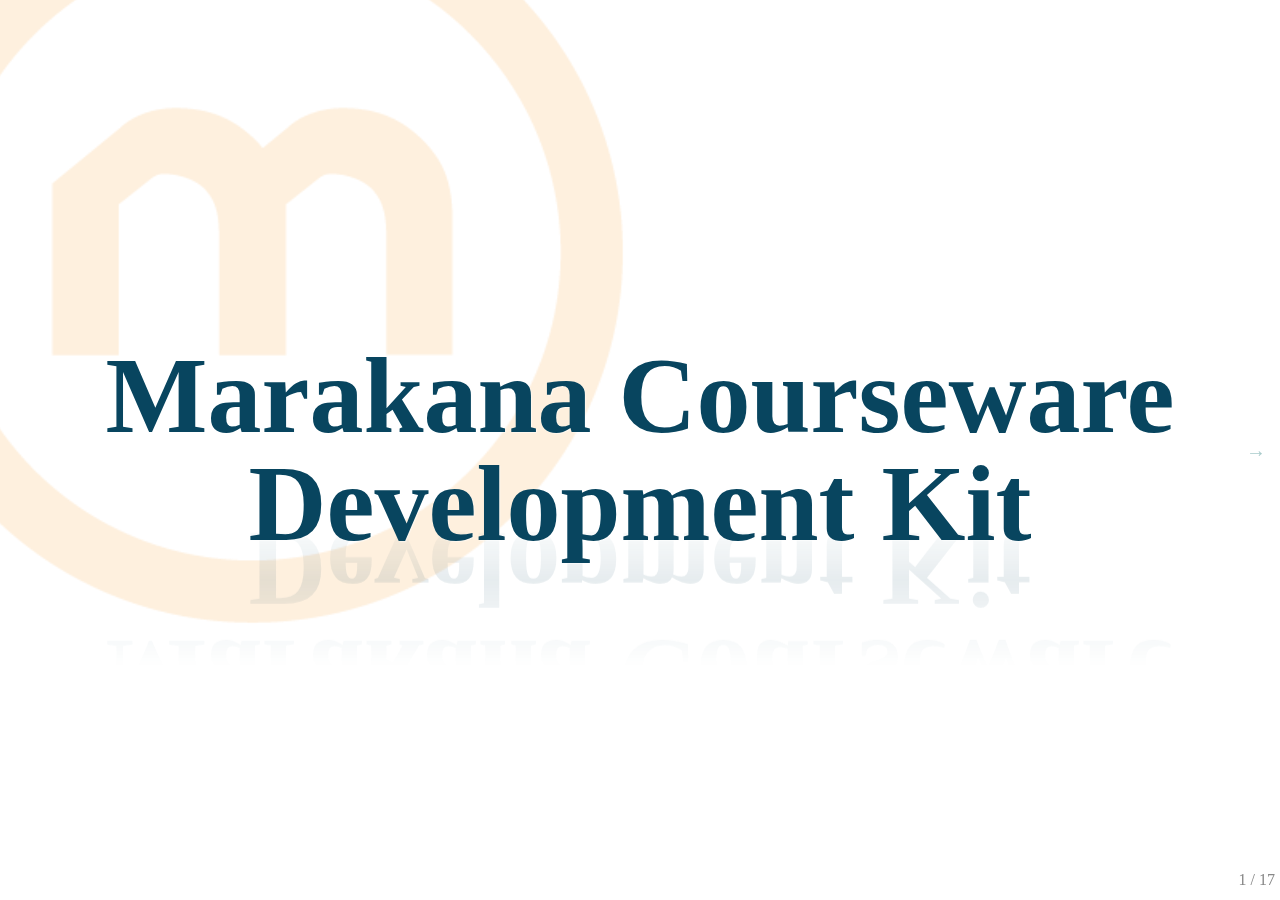
==== commit e15dd61b: "Added quiz template and TM support" ====
--- a/README.html
+++ b/README.html
@@ -1040,6 +1040,39 @@
   .deck-toc {
     display: none; } }
 </style>
+<style type="text/css">
+.hidden{ display:none; }
+#help-text{
+    border: 1px solid #CCDDEE;
+    box-shadow: 0 15px 10px -10px rgba(0, 0, 0, 0.5), 0 1px 4px rgba(0, 0, 0, 0.3), 0 0 40px rgba(0, 0, 0, 0.1) inset;
+    border-radius: 10px 10px 10px 10px;
+    background-color:#FFFFFF;
+    position:absolute;
+    z-index:4;
+ }
+
+#help-text dl {  padding: 0.5em;width:600px; }
+#help-text dt:after {  content: ":";}
+#help-text dt {  float: left; clear: left; width: 160px; text-align: right; font-weight: bold; color: green; }
+#help-text dd {  margin: 0 0 0 180px; padding: 0 0 0.5em 0; }
+
+
+@media print {
+  #help-text {
+    display: none; } }
+</style>
+<style type="text/css">
+#breadcrumb{
+    position:absolute;
+    top: 0px;
+    padding-top:5px;
+    z-index:4;
+    color:#BBB;
+    font-size:16px;
+ }
+#breadcrumb h2 a{ text-decoration:none; color: #999;}
+
+</style>
 
 
 <!-- Theme CSS files -->
@@ -1066,6 +1099,10 @@
 	font-size: 3em;
 	font-weight: bold;
   	text-align: center;
+}
+span.big {
+  font-size: 1.5em;
+  color: #0B7495;
 }
 /*
 .monospaced, code, pre {
@@ -2676,14 +2713,12 @@
 	*/
     $.extend(true, $[deck].defaults, {
         classes: {
-            toc: 'deck-toc-frame',
-            help: 'deck-help-frame'
+            toc: 'deck-toc-frame'
         },
 
         keys: {
             toc: 84, // t
-			sn: 83, //s
-			help: 72 //s
+			sn: 83 //s
         },
 
         selectors: {
@@ -2735,37 +2770,6 @@
     });
 
     /*
-	jQuery.deck('showHelp')
-
-	Shows the slide help by adding the class specified by the help class option
-	to the deck container.
-	*/
-    $[deck]('extend', 'showHelp', function() {
-        $[deck]('getContainer').addClass($[deck]('getOptions').classes.help);
-    });
-
-    /*
-	jQuery.deck('hideHelp')
-
-	Hides the slide help by removing the class specified by the help class
-	option from the deck container.
-	*/
-    $[deck]('extend', 'hideHelp', function() {
-        $[deck]('getContainer').removeClass($[deck]('getOptions').classes.help);
-    });
-
-    /*
-	jQuery.deck('toggleHelp')
-
-	Toggles between showing and hiding the help.
-	*/
-    $[deck]('extend', 'toggleHelp', function() {
-        $[deck]('getContainer').hasClass($[deck]('getOptions').classes.help) ?
-        $[deck]('hideHelp') : $[deck]('showHelp');
-    });
-
-
-    /*
         jQuery.deck('Init')
         */
     $d.bind('deck.init', function() {
@@ -2780,11 +2784,7 @@
             }else if(e.which === opts.keys.sn || $.inArray(e.which, opts.keys.sn) > -1) {
             	$[deck]('toggleSideNotes');
 				e.preventDefault();
-            }else if(e.which === opts.keys.help|| $.inArray(e.which, opts.keys.help) > -1) {
-	           	$[deck]('toggleHelp');
-				e.preventDefault();
-	        }
-
+            }
         });
 
         /* Hide TOC panel when user click on container */
@@ -2951,6 +2951,153 @@
 })(jQuery, 'deck');
 /*]]>*/
 </script>
+<script type="text/javascript">
+/*<![CDATA[*/
+/*!
+
+Copyright (c) 2012 Simeon Franklin
+MIT license
+*/
+
+/*
+This module provides a popup menu listing the shortcut key.
+*/
+
+(function($, deck, undefined) {
+    var $d = $(document);
+    $.deck.defaults.keys.helpKeycode = 72; // 'h'
+    $d.bind('deck.init', function() {
+       var help_text = $("<div id='help-text' style='display:none;'><dl>" +
+                     "<dt>&rarr; or space</dt><dd>Advance to the next slide</dd>" +
+                     "<dt>CTRL - t</dt><dd>Open Table of Contents</dd>" +
+                     "<dt>g</dt><dd>Navigate to # slide.</dd>" +
+                     "<dt>h</dt><dd>Show/Hide this help content</dd>" +
+                     "<dt>m</dt><dd>Preview Slides</dd>" +
+                     "<dt>s</dt><dd>Show/Hide sidebar</dd>" +
+                     "</dl></div>");
+       $("body").prepend(help_text);
+       var $help_text = $("#help-text");
+       $d.bind('keydown.help', function(event) {
+          var opts = $['deck']('getOptions');
+          if (event.which === opts.keys.helpKeycode) {
+              $help_text.toggle();
+          }
+          else{
+              $help_text.hide();
+          }
+       });
+    });
+})(jQuery, 'deck');
+/*]]>*/
+</script>
+<script type="text/javascript">
+/*<![CDATA[*/
+/*!
+
+Copyright (c) 2012 Simeon Franklin
+MIT license
+*/
+
+/*
+This module provides a breadcrumb menu listing the parent
+slides. Requires extra classes put on slides (slide0), subslides
+(slide1), subsubslides (slide2).
+
+*/
+
+(function($, deck, undefined) {
+    var $d = $(document);
+    $d.bind('deck.init', function() {
+       var bread = $("<div id='breadcrumb'></div>");
+       $("body").prepend(bread);
+       var $bread = $("#breadcrumb");
+       var opts = $[deck]('getOptions');
+       var updateCurrent = function(evt, from, to){
+           var $slide = $[deck]('getSlide', to);
+           // only three levels supported
+           if($slide.hasClass('slide2')){
+               var $slide1 = $slide.prevAll('.slide1').eq(0);
+               var $slide0 = $slide.prevAll('.slide0').eq(0);
+               $bread.html("<h2><a href='#" + $slide0.attr('id') + "'>" + $.trim($slide0.find('h2:first').text()) +
+                           "</a> &rsaquo;&rsaquo; <a href='#" + $slide1.attr('id') + " '>" +
+                           $.trim($slide1.find('h2:first').text()) + "</a></h2>");
+
+           }else if($slide.hasClass('slide1')){
+               var $slide0 = $slide.prevAll('.slide0').eq(0);
+               $bread.html("<h2><a href='#" + $slide0.attr('id') + "'>" +
+                           $.trim($slide0.find('h2:first').text()) + "</a></h2>");
+           }else{
+               $bread.html("");
+           }
+       };
+       $d.bind('deck.change', updateCurrent);
+    })
+})(jQuery, 'deck');
+/*]]>*/
+/*<![CDATA[*/
+/*!
+
+Copyright (c) 2012 Simeon Franklin
+MIT license
+*/
+
+/*
+
+  This module makes sure that switching to a new slide always scrolls
+  to the top.
+
+  Currently in deck.js presentations with long slides, switching from
+  one slide scrolled down the page to the next slide doesn't change
+  the position of the scroll bar.
+
+
+*/
+
+(function($, deck, undefined) {
+    var $d = $(document);
+    $d.bind('deck.init', function() {
+       var scrollup = function(evt, from, to){
+           $(document).scrollTop(0);
+       };
+       $d.bind('deck.change', scrollup);
+    })
+})(jQuery, 'deck');
+/*]]>*/
+/*<![CDATA[*/
+/*!
+
+Copyright (c) 2012 Simeon Franklin
+MIT license
+*/
+
+/*
+
+  Enables anchor targets to sections:
+
+  <a href="#Some_Section">Some Section</a>
+
+
+
+*/
+
+(function($, deck, undefined) {
+    var $d = $(document);
+    $d.bind('deck.init', function() {
+        var $links = $('a[href^="#"]').not('a[href^="#slide-"]').not('a[href="#title-slide"]');
+        var $h2s = $("h2");
+        $h2s.each(function(){
+                $(this).attr('id', $.trim($(this).text()).replace(" ", "_"));
+            });
+        $links.click(function(e){
+                var title = $(this).attr('href').replace(" ", "_");
+                var page = $(title).parents('section').attr('id');
+                $.deck('go', page);
+                e.preventDefault();
+            });
+        });
+})(jQuery, 'deck');
+/*]]>*/
+</script>
 
 
 </head>
@@ -2961,14 +3108,14 @@
 </section>
 
 <!--slide-->
-<section class="slide">
+<section class="slide slide0">
 <h2 class="section-slide">Overview of CDK</h2>
 <p>Marakana CDK is a set of tools, templates, documentation, and best practices for creating Beautiful Courseware.</p>
 <p>CDK is based on <a href="http://www.methods.co.nz/asciidoc/">Asciidoc</a> as the markup for authoring. New to AsciiDoc? Check out this <a href="http://powerman.name/doc/asciidoc">cheatsheet</a>.</p>
 </section>
 
 <!--slide-->
-<section class="slide">
+<section class="slide slide0">
 <h2 class="section-slide">Portable, Modular, Consistent Authoring</h2>
 <div class="imageblock">
 <div class="content">
@@ -3425,7 +3572,7 @@
 </section>
 
 <!--slide-->
-<section class="slide">
+<section class="slide slide0">
 <h2 class="section-slide">What&#8217;s Included in the Kit</h2>
 <div class="dlist"><dl>
 <dt class="hdlist1">
@@ -3464,7 +3611,7 @@
 </section>
 
 <!--slide-->
-<section class="slide">
+<section class="slide slide0">
 <h2 class="section-slide">What CDK Is For</h2>
 <div class="dlist"><dl>
 <dt class="hdlist1">
@@ -3495,7 +3642,27 @@
 </section>
 
 <!--slide-->
-<section class="slide">
+<section class="slide slide0">
+<h2 class="section-slide">AsciiDoc</h2>
+<div class="dlist"><dl>
+<dt class="hdlist1">
+CDK uses AsciiDoc as markup language of choice
+</dt>
+<dd>
+<ul>
+<li>
+See <a href="http://www.methods.co.nz/asciidoc/">AsciiDoc</a>
+</li>
+<li>
+See <a href="http://powerman.name/doc/asciidoc">AsciiDoc cheatsheet</a>
+</li>
+</ul>
+</dd>
+</dl></div>
+</section>
+
+<!--slide-->
+<section class="slide slide0">
 <h2 class="section-slide">Beautiful Courseware Structure</h2>
 <div class="imageblock">
 <div class="content">
@@ -3841,7 +4008,7 @@
 </section>
 
 <!--slide-->
-<section class="slide">
+<section class="slide slide0">
 <h2 class="section-slide">Beautiful Courseware Building Blocks</h2>
 <p>Beautiful Courseware consists of the following:</p>
 <ul>
@@ -3858,7 +4025,7 @@
 </section>
 
 <!--slide-->
-<section class="slide">
+<section class="slide slide0">
 <h2 class="section-slide">Course Building Blocks</h2>
 <div class="dlist"><dl>
 <dt class="hdlist1">
@@ -3908,17 +4075,21 @@
 * Propulsion basics
 * Maintaining a shuttle engine
 
+
+
 // Workaround multi-level includes
 {counter2:leveloffset}
 :leveloffset:   {leveloffset}
 
-// Include your modules here, e.g.
+// --- Include your modules here ---
 // include::Module_Name.asc[]
 
 // Workaround multi-level includes
 {set:leveloffset:{eval:{leveloffset} - 1}}
 :leveloffset:   {leveloffset}
 
+
+
 == Summary of Rocket Science Course ==
 
 In this course, you learned how to design, develop, and maintain a space shuttle.</tt></pre>
@@ -3926,7 +4097,7 @@
 </section>
 
 <!--slide-->
-<section class="slide">
+<section class="slide slide0">
 <h2 class="section-slide">Module Building Blocks</h2>
 <div class="dlist"><dl>
 <dt class="hdlist1">
@@ -3961,7 +4132,7 @@
 <div class="title">template/Module.asc</div>
 <div class="content">
 <pre><tt>[[Module_Name]]
-= Module Name ==
+= Module Name =
 
 == Objectives of Module Name ==
 
@@ -3982,18 +4153,20 @@
 // TODO: Content of the module goes here
 
 
-== Summary of Module Name ==</tt></pre>
+== Summary of Module Name ==
+
+In this module, you learned to do the following: x, y, z. By now, you should be able to apply that knowledge and develop a simple UI for your application.</tt></pre>
 </div></div>
 </section>
 
 <!--slide-->
-<section class="slide">
+<section class="slide slide0">
 <h2 class="section-slide">Module 360</h2>
 <div class="imageblock">
 <div class="content">
 <img alt="Module_360.png"
 src="data:image/png;base64,
-iVBORw0KGgoAAAANSUhEUgAAAesAAAIHCAYAAAC/nXTFAAAACXBIWXMAAAsTAAALEwEAmpwYAAAB
+iVBORw0KGgoAAAANSUhEUgAAAwQAAAMwCAYAAACeEKdZAAAACXBIWXMAAAsTAAALEwEAmpwYAAAB
 1WlUWHRYTUw6Y29tLmFkb2JlLnhtcAAAAAAAPHg6eG1wbWV0YSB4bWxuczp4PSJhZG9iZTpuczpt
 ZXRhLyIgeDp4bXB0az0iWE1QIENvcmUgNS4xLjIiPgogICA8cmRmOlJERiB4bWxuczpyZGY9Imh0
 dHA6Ly93d3cudzMub3JnLzE5OTkvMDIvMjItcmRmLXN5bnRheC1ucyMiPgogICAgICA8cmRmOkRl
@@ -4002,1597 +4175,3146 @@
 Q29tcHJlc3Npb24+CiAgICAgICAgIDx0aWZmOlBob3RvbWV0cmljSW50ZXJwcmV0YXRpb24+Mjwv
 dGlmZjpQaG90b21ldHJpY0ludGVycHJldGF0aW9uPgogICAgICAgICA8dGlmZjpPcmllbnRhdGlv
 bj4xPC90aWZmOk9yaWVudGF0aW9uPgogICAgICA8L3JkZjpEZXNjcmlwdGlvbj4KICAgPC9yZGY6
-UkRGPgo8L3g6eG1wbWV0YT4KbQULngAAQABJREFUeAHsXQdAk8cXvyQk7L2XIE5wgQtx772tW6tV
-a9VatdVaR1t3W2db239bO7XaqbXVurV1773AgYKCIIJMUSCQ/H8vkDSETJYgd/q49e7d3fvyfe/G
-u3cCuVzOuOMc4BzgHOAc4BzgHKi4HDCruE3jLeMceHE44Ozs7GttbRckFgtFcEKhWCwSyuXkC80E
-AhETMYFEJKH3USAwMxMKkIY/QiHiMuSaIUhJIvzBABt/8Q9xDLUFAsZEiAiRApJyAiouQrpQIGTw
-QF2BJ1TkM+AJ5ACUkcvzqBaRXMaowvzyCpIoAzr0BIiugCkIoTkUJ9JEkKpGJUImvHc/+psLZy4c
-oLgpzsnJyd7MzKyhm6enW1JCQmxCQsJ5tD/XFBocl3OgKnCAC+uq8JR5H587Bxo0ajD2tUmTF3t7
-e5OQg4Aj4VfgI05iT5GmCCNO+YRH0rYgLT9fIST/w1XhqdNShiFFSZIWKk915edTuqpOiGMMBQrV
-RXnGuJu3b7FJUyZHANcoYY36Je06tJvu71994FszZ3o3btLY3cnJWRIXF/fsn38O3OvYpcv3/+7f
-v9KYujkO50BV4QAX1lXlSfN+PlcO5ObKsoICg1ijBg2eazvKonIS/kymmL0bJO/q6uo5ZPjwXe/M
-frt+4+AQze+P5cD+/evu3rtnQbce3Wru3b33NYMEOQLnQBXhgObLUkW6zbvJOVC+HJDn5WXn5krL
-t9Jyqq1gFcCoaXhY69Z/rPvyy2AHe3udrevRrbt1bGzs4CahoX+fP316h05EnsE5UIU4YNQLVoX4
-wbvKOVAmHJBKpVlS6Yu5FUvL5dglN/gtCaxfv9vQYUPq6xPUSuZPGDfesYa///vKOPc5B6o6B/jM
-uqr/Anj/y4UDT7Ozs3LzCgvrlNRUNmfuXObv729yGzIzn7DmzZuzvr37mFy2tAvQ3jc02EiJTa/z
-9fEZN7Bff1u9SAWZtLQeVC/I283NzePRo0cPjSnDcTgHXmQOcGH9Ij9d3rcKw4FcEtbSwsvgdra2
-zMPDnc195x2T23k9IpydPHnS5HJlUUAxs4bemyHaErGZjaWFpSE0VX5wcLAraNdDAhfWKq7wQFXl
-ABfWVfXJ836XKweePn1aZBkcR7iYTCYrVjusra3Zs2fPdJb95LO17NlT3fk6C6pl5Ehz2IJ331NL
-0R5UKJgZMbOW5uU+y83NZTiqpZ2QRmpqauozCOtUjWQe5Ryokhww7q2pkqzhneYcKD0OZMNBwYws
-EBmcgRpTq421DcvKytKJ+jgpiS1ZtFhnvjEZ7y0wbsuYZtY4k21wzzotLePfU2fP9G8d1tLgkjm1
-7+jxY/Fwl41pK8fhHHjROWDwBXvRGcD7xzlQHhzA7BM6ZtK80qrLxgYzaz3CurTqMYYObKowmHox
-+C05feLED99/+12kMTT37t/3NPpu9CZuIMUYbnGcqsABgy9YVWAC7yPnQFlzAMvd0pxSFNYW5hZM
-mpNT1s02ij4pmJHlNEPIwHl2JzJyyZfrvkrSh3vh0kXpx2vW7Pln//6l+vB4HudAVeIAXwavSk+b
-9/W5cQBLxaUqrJ9bR7RUTMvgWDkwKKyp6OHDh3/q3LmzzbVr12ZMmDChTr3AIBzTFrKYB7Hs9u3b
-0v379kdfj7j+z949e9/QUhVP4hyoshzgwrrKPnre8fLkAARSbk52tlHL4KR0lpeXx+ioV14u+XmK
-eH4ahZGuyNdHruRb46QIloPZu0Qi0csqErbGzKyVRA4cOLDOw8Nj07UrV8fifHbn3Dyp2NrK6uTt
-m7dP3rt37xRoPVXicp9zgHMgnwNcWPNfAudAOXAAwhXK0JC8Gq55aCj7cPnyQqm4siPfprdiL1io
-sNktxJYwrv9QhWmfuGOHjoXKqUfMxGYsKzuL0XJ5cZ2DoyN7+CiBVfPx1UtCoQ2OpulFUsuEyVFb
-Kyur0KdSqSA3W2pjYWP3NDNL5mFhoWhryVTY1erhQc6BF4kDXFi/SE+T96XCcgCzT2wx5xQ5p9Wn
-Zy9GUNrO1saWrVi1ionNxFiiZkwsFgMkALP8MGbLlEazZkmBT/kSc4oDJGJG58KToFVuSFjTzBpX
-gOhdBre3t3cKrN/wTXsX93bter3ka+Me4Cu0sBbJLWxh/QylZTksNyl2vHu1k1eCgoKmhIeHXyht
-nnB6nAOVmQNcWFfmp8fbXmk4QDNrCOsiM+uy6sBbM2aoSGNZmWXnZLPs7BwAfISz4GMTXREmRTUo
-v7Ec5D/NzGSpOSkMmuvMCzeEeXh4qujoCtDMWq5DWCPPMqxdh3Vd+g9vYxcQ7C8zt1ORUR+5yIUS
-JnILsKzesXqoa8TRbU1btnzn3IkTP6uQeYBzoIpzgAvrKv4D4N0vHw7AAIoUBkHU5ZPWis9dOM82
-/76ZTZj4KvP3rcZWrVnDataswQYPeolt3fYXu3njJpv+xhvsUVIi++WXX1lYWAvWvm079sVXXzFa
-Rh43dmwRuiRMaTm8JEvimkTT0tPZ/9Z9w8aOHslsYaBF2561p6ena5vOPfbUajsgJE9sLTDYeUUl
-AmYT2NanulC4IrhJ6ONL50/v1aybxzkHqiIHBDTq5o5zgHOgbDng4uLiPfPtWWfnvjNH71T1n4MH
-MavNYd27djOpQfQe0x61KeY8TapADTky6i5b9OFqJvYMYoLEm2zF0oVs2IhhG/fv2feyEo2WvUPC
-2h6s3mZQQ7lIv4KasoymH3v0t/B/dm1vgr7ptv6iWYjHOQdeUA7o3Wd6QfvMu8U5UO4cgGY1Hd0y
-ODLu1KGDyYKaOkOz5/MXL5ZLvxKxjy2WWDOZpSMTeDZg77y3EGbZhIVW6eoFN/kxoFX/Ygtq6ohv
-4y51moe1+qBcOsUr4Ryo4BzgwrqCPyDevBeDAzANKs2VGl4GT05JYcdPFe+Cjj27d5cLs8KaNWcd
-WjVhZg/DWa7YmjHXQPYsV9bJ2dlZsSFdr1GjNv6BjUNlYuMv7dDWcLm1k8i7RuBgJyenatryeRrn
-QFXiABfWVelp874+Nw5A6xp71oZn1qTodaqYt2lNnza93Po3evhQ1qtzGBPFX2W5FvasVrshbg2a
-hR2uU79+MwcntyUS/xCX0miMQ+0WPnXqN1pWGrQ4Dc6BysyBQktXlbkjvO2cAxWZA4mJidiKlhrU
-sfJwc4MC2bRideVBfBxzdnJSnNEuFgETCw3o3YtlQnv80CkIbPdAVr398GCvmKu7xJb22KQuvlEW
-AZPhKJeMybCyTrNzZzfPUCzzW/C9axMfEEd/oTjAZ9Yv1OPknanAHJBiHdzgnjW1v7jL4Af//ZfF
-J5Tv1c+jhg5h7UPrs+y757JwfItJfBu6CFz8VOezUi/vj5bGXk8x6bnEXmHi+AtMkpVfzLVGY/+Q
-Zs1eMYkGR+YceME4wIX1C/ZAeXcqJgcwK5TBdKhRwvrA/v3F6sTwYcMVM+tiFS5BoZEQ2A8iL11/
-EnE0hhTdlE6QGvv03q2rW3IyHptkPjQvN4t9+ekalhN/XWHQRe7oJbaxcxqlpMt9zoGqyAEurKvi
-U+d9fi4ckDG5wWVwatibM94sVvssLS1ZckpqscqWpBAJaEuJJDby8tkRCWe23xVC2AplUhZ5/p/w
-mHvRnzAzsWnfGQxpiGaXDu2YIC1/pcDFy9fXzs7OuSTt5GU5ByozB0x7iSpzT3nbOQeeMwfkdEOH
-Ec4GRkbIXviWrX8osLf+9aci/izrGbsTHaUIHz52VJH31Tdfs8+++J8ifOToEbZr104jaigblEuX
-zh07tn9naMT+Td/dOfjL9oiL5/vDpKmDWGJlXpwaQ0ObMUHmY0VRG1d/LwxGmhaHDi/DOfAicIAr
-mL0IT5H3oXJwAEvhxjSU7HXPfecdFerA/gNU4Rr+1QvlTXp1oiqvT6/ezMjxgKpMaQUwEVasf6en
-p9Nd1ROUdN3d3f1FFlamneGCrXG6VSwy8g5jEisFqUeRF+9gK+G4ki73OQeqGgf4zLqqPXHe3+fG
-AexYGyWsS9JAulTjeTgsW/+3Wa3WACSbCwW4a9MEJxKZKW772vT7Vpbn7M9y4yLSHsXFLn306NET
-E8hwVM6BF4oDJr1EL1TPeWc4B8qZA/K8vDIX1uXZJTLgci/mPnbiZQx2z3XaFJULZNoluY7GQhOP
-LfloJTTLQxjLSpdFXT524MLZUxt1oPNkzoEqwQEurKvEY+adrAgckNEB4kruTp05w/755wAu7mDM
-1s6W+fr4QBlMyNp37Nj25TFjTt+Njl5z7PDh39S6qXXGrZZfJPgkI51J/OozgUjMbh7Zev7EkUNc
-E7wIl3hCVeMAF9ZV7Ynz/j43Dty5HSl6b8GCe4qbn/EHC9b5gqxg3ikSCpVbv4ocoVBEF+3IsbSt
-wMj/I8TuMCxx/ycCVSvQAqGI0lU088sVICIdVEjGKuoQYLlciJukKQYrKgok3CpN9SrCtKqNm8IU
-CcSw9PQ0UUR4hHXL1q1Eb8+cJaR9dXU3oF8/2pdu/tvmzeu69+zZc+/u3WOp7eo4hsJCeR7LuHGc
-2fkEsVwrR3bn0OYLV8+e7A4y/CIPQ8zj+S88B7iwfuEfMe9gaXKAJCOUpurVqVOnk7WtbUPQFkml
-2bevXr7688OHD6P01XX44MGGANpUVgjEAr9IGPRhwEtGglqRpx6mNGW6ephoWVtbK/CV6ep4yjqV
-eYiTU9HC9ZqqcEE5VRz123ft3u23b9Z97WBlla/wlV+86N+hgwfbu7u7DcGyOCmazQS7JEKhRFQU
-s3CKKCuVPb51jjnVCcXgQcQij2y5fOn0sW5QWEsujMljnANVkwNcWFfN5857bSIHIEDdGzdrsnjy
-1CktQ1uE+TZr0tS+ds2aNPtUHKfavm37G30HDDh1+N9/x6WlpWkVMBCCeaiWoFK5Xr17/bF61eqa
-hgS1slO4X9vin7B/h7q5uX3p6u7lycRi5YBEiVLEz4i5wZxqhLC8jMcs5X54XuTVq+8UaJYXweUJ
-nANVkQM0eq6K/eZ95hwwmgPtOrYb0axJ86WzZs2q7uHurrMcXR05bca0a//sO9AFmsvla/dTrVWY
-zYrDwsIGe3p5DXRxdfGytbGxxyK48NnTp09iYmNvHT96dM7jx49j1IroDJIhkkmTJ59fsXy5n04k
-LRmPk5PZiFEjfk5OyYiu16bPPIGTD5PTwr8OJ0DuEyyBWzp5QGEtN3P/r193wkrFaR3oPJlzoMpx
-gM+sq9wj5x02hQONGjVq3Ktv3+UfLFniY6icq4sL+/J/X9YfM2bM78Btawi/tPMhpIWdu3Zd9Pob
-Uwe+NHhwrbatWos1j3KlpqU1XbV6dZuu3bt+um/PvtWG2oDZdEibtm28DeFp5tOFIp7uHkE3rke8
-Jz+8LUZsZd3CytLKzcLa1lUslhTYDhfkydFmgSxPBt9MLLaUpMXffZaWkhSLZfRYTZo8zjlQpTlA
-M2sOnAf8N6D9N9Cvf/8jUqkU7DHebflza0azFi1GokS5vlvdunfbdvLMmSxjWvrDhvVJHTt3fsNQ
-G7E3P+Tg4UPGkCyCM236dNrDFxmqQ5kPXNJaU6z2KdO4X76/Ic7vistv3etSVXoIwzvPOcCYk5NT
-tWbNmtY0M82mBxvYr7+Nl7fnhPLkYfuO7d9+8623Ordo1swo055jXx7jXK9e0JvYV/bQ187U1NRk
-7B3n6sPRlZcNh4+/0Xv0wM0B8H05XQzl6VWaA1xYV+nHzzuvjwM4nlSrQcOGrvpwtOVhOZp5uLp7
-wjeoWKWtvKlpVI+Pr+/obl266lfV1iA8b+686iFNmnykkVwoCtKXz124kFAo0YgIlrFxXWdCnBGo
-HIVzgHPACA5wYW0EkzhK1eQAJnmYVIsNHjvSxh17e3s6d0xQ5s7DwyOwRWiYl6kVkbIcygbrKxcf
-H5946cLF20+fmnTLJfv8iy8S70dFLdZHm+dxDnAOGM8BrmBmPK84ZhXjAIR1Qlzcg3R0297Urj9O
-fpyJ8qZJOFMr+Q/f1cvL0+a/qPEhL28vJ2dnZztoh1M/tbpzZ85MWbJs2b4Ply0zqGRHBPYd2J+5
-c+fOny5evHhIK8FiJL5zk9nm5rGvUBQ2SFkylizisV7+ECfWHyGeBGXyJDMRS8JaRjIzYylyKUtZ
-XodlFKMqXoRzoEJygAvrCvlYeKM0OfB2OAvFyZ+OAhk75ithZ96oybI1cUo7npiYeO3c2bOPJowb
-b5KwJpvZ8Q/jI0q7PbroYVCQhZkv7SsbtV+tTicvN1eenJysd086Li4uokPnzguXfvTh0ndmzvLA
-tZfqJFRhtINt/mNL+rfffvPH/r37incpt4pa4UCujM1HyghlqmpjWxVgDMI83xX0ZmYEy4NQT0Wz
-0iDUUyHQ0yDM0+CnwtxMKqUJkQYzsKkCpCGP0pJhkyXZypolL/Bk5TXYUnaL+5wDOjnAhbVO1vCM
-isQBuRkTy3PZB9SmaCnLnhXOziJ4DIYyj1pbshML/PGhLWUH4ZPbpWuXvdcjwmvUCwwyesvo/fff
-jzp1/OSMUm6OTnIQ1JG3b91OAYK1TiQdGfEPHyYbswJw8MCB7xo2bHjp0vkLq8JahtUJDg7xMLcw
-FyQlJuY8eBCXei86Ki363v37sffv/+/EiRN/6qiu2MkQpo5qctk4OnJoojPmDGRnCGiFU6mvURyg
-MNYOXxGlP3AyCP30HJhfS1UMCGkWn4hkBUDIP8KAMQEDxwcoFMfE7IEoj8XwWbyCdfxPGXKAC+sy
-ZC4nXXocEAlZtGr6J2fm+K62BvXWuHZyTsYzJpsVwa4hfgwf1qNCMTu2vCaLLY3aD+w/MHvBwkVt
-Nnz/fSOY8zRIctmHH8RfuXz5LWONjhgkaAQCtLUfDxw8OAZ3QPuQRTVjHS7lkMbGxO4wFv/KlSvn
-gdvB1dXVC5v5dXAG2x8Dhcao91OsQtyF0C+7i0rM2MeCXNYDz93X2PaWGA+/M9DwRJ2eKlqI4H+B
-lIcPoU6/S/z+kjAQuIvZ+R1Ew/E7vG4mYVc/rMEiEeeOc6DEHOAWzErMQk6gPDiwCBajM8LZM3wo
-6SyuYSdg0UA6ho/nUexhHltVk9GytOI7a7hwYQzs6fp06tx527QZ0+u1Dmupdan58tWrsm+//fbO
-1WvXFhz6559fClMo+1jjxo3bjR7z8uY3p88wSnv9UWIiGz9hwokd27e3hZBVLiDrbCi0ws3q1q/f
-sVaNGmPc3dx8bW1tHTAwkIjNzS0lYjOW9SwrN/NpZlpKckrCw4T4M1cuXVlZ2vdP02/g6U1WSyaH
-8JQzOnLmgZmuK6bHLli+dsHDpVm0EwFm4g6IGx5d6exx6WTg90c20o+hfccw4DxqVZtdWJAv30un
-Ak6lynCAC+sq86grf0cxe7mF2Uut4vQEH83H+MAfxwf8qBk+nDUC2fmJjEmNpQVhJWrXrt206jUC
-XnJycnYyE4nM0jLSsd3JktPS05LjHjw4FH4t/MvSFlDGto/wunTrtnLq61Ne69e3n62+cnEPH7Jp
-b7xx8cD+/Z1wjpqWz3W6WkFBjRvWr7/Az69anU6dOvl16tDBwsLcQic+Zdy8fUv+8ccfR165eu2d
-E0ePlvqSuN7K1TK/ZkwcHQmhLWD2slzmgD1te1x2Zo/5vwOWsR2wX+2AB2iP34WDQrgLmCOK5wt7
-hmV3OdPfUbW6TAg+xW/mKPD/wiLIdiyfx5lQlqNWYQ5wYV2FH35l6jp9eG9GsH/wYW1TSu1OxX73
-uJWBrNjCpGbNml9HRkZC5lcc17Fz57fq1K49Yewrr9Rp1qQJrI0KWU5ODou+f4/dun07+/DBQ/dv
-3bx55ujRo69DsSxNV8s9PT1dW7Rs+XOPbt2Cx44d66J5Jaaucurpaz/7LPGv7ds//Hf//o/V0ytL
-+ONYZvkwizlDs9wNQt0Ve9WuMiFzg/KCJwS5NwZ+Xvg9kilWP4B2rTt9nYVBdAjuM6CzEVeD/7LA
-B5rs3HEO6OAAF9Y6GMOTy48DiyKZ3RMpq4ZZjw8+gr5Y1vTGV4w+gt6Ie2EJ0QthF3wY8W0roRNA
-Q1jONoLSwlWB7F5JqPn6+n4eExMztSQ0yqIsVgEsQ8PChsMCW1uRQGARGxvr6+Ti8mfE9euncW76
-HJa9n+mrtx5cs9DmW9asXlPXyZEmm8V32MNP+OWnn/tcu3btbPGpVOySi7A8/+wu85HlsOoQvHUx
-c6+HFhOEIG4cAwUsGz/ubUzEPltVG8vm3HEOaHCAC2sNhvBo2XBgfgTzzJKzIEz0akIA10AtNcjH
-8rQ/fPuyqVWDqoD9Ccuh85fXUuxfa2Tqj9IVmQ0aNZhoZWVTz97OzlaC3dr0J5n2ttbWqbCqmZX0
-+PENnEdeW56KZdpaDEFt3jCkYTdfb9/edg72HmIziSQ7J8vJwcExWyrNkWakP0lPS0uJuHj+4m9Y
-sr+kSaNatWo1cHf1nq+++NJkM6uatChOs/ohI4af/mvLHy205b/gaYKZN1gtDA5DMdDsgAFiR/zW
-aRZuyB3Ee7J4ZV12yBAiz686HODCuuo863LpKWYZZs9usXrYH2yGD1NTVFofM4Ygo2cYZdBKDAj+
-wYxlLmYsJs/uYOHLLbRFi69CmjRuMmrUqGo1qwdobWFs3AP2448b4w4fPvj13t17wYbyc6T81aZN
-m1e8fHwG+UHYdu7apVrrli0llhbaDag9iI9j+/fvT925a3f46RMnXr5//z5pMDOig9u6zm7c+GOw
-oX1pU3q34adNaStXrhp67dKlvaaUexFxYdyljkzG+kNtvj/6R0Icr4cOB+VILLkvxlbNAR0YPLkK
-cYAL6yr0sMuiq3PuMvu8LNYey9YdQL85hHIwPkDapUQJGgCBKwPdFNAnjV9j3RkgzlsdBGFdDBcQ
-EFCnVdvWWz/9+NMgY5eDv/zm68Rffv5l9pGDB9cXo0qTi3Tq0mVOjYCAEdijrtuyRQuT9k2zsrPY
-7Llzok6dPD3xzMmTBzp06bT0ow8+mh3arJlJdAw1muyEYxBw9K8//2xrCLcq5b8TyXzyctjLENdj
-MbDVqTiJ3/5JaJLPhzLawarEH97XwhzgwrowP3jMMAcEb99gLbAv1x0fmS4Qns0hRI0/3KuFPj5G
-WUiOAZ0YCP1YxGMRfoDlwwewJvUAeXFN67CES1HMJesZTEwacJiqhIPGuyVRHqtevXrd7j167Pz0
-k08CTFWumjl79v1NGzZ0TEhIUMxYDTS3WNm03N2tR/ff3357dmdoaJt0gYdmhdPfnHH/p42buvUb
-NPDP79Z9XVczvzTiH61YnrBm1erWWHrn5461MHT2DdYONgPm4XffVUu2Igm/6V+EluytFf6G3wFd
-NHh65eUAF9aV99mVa8vfvska4jTucAjo4Ubuu2m27wmEaATK34BAviOUwXiEkN2RmLO7y6or7DtD
-7ht2M8NZJrC0CyecrcYHbaFtXbZxwX9mKwwT1cDA0rd12/btTm76cWMDUwU1kXry5AkbMXLk4e3b
-trXXIF0qUQhqcY/evXZ/vGZNhzq1ahttWU1X5Wnp6WzEiBG3586fVx3nyMvEUNLDR4/Yy2NGb9q3
-e+9oXe3g6Yy9E8Fa5DH2Pt6xHlr5IWBkw33O6kCFnXSj3hmtdHhipeNAmbyYlY4LvMFaObAomlk8
-yWJjYITiDYz4SbvVKLMiEJhx+IrQ/vBZzI4vQECHQ/P6vnGlqRK97h5yAzUwEqBJvgxCeh2EdI5G
-nsnR2nXr7hg/fnz94ghqqszGxoZh37iBj49PMDSxiyhxKRvUr1+/kLBWrYZnZmVmnD17evuev/dc
-Vubp83v07LFxxfLl7UpDUFM9UJhj3Xt09xebwbpJgVu5ehWLj3/I1qxapUwyyacBwJmzZ1mXTp0U
-5Tzc3FitmrVa4P5sm+d5Ft2kTjwH5OWB7BSq7TnrFmsG02jv4T3qU6gZcmaH+BewOTBAJGbjSstS
-X6E6eKRCckD1clbI1vFGPRcOzItkrtIc9jrOlk6BkDZsEUvArqOh+2Fk4pBEwM4sC2TxZdZwAYtC
-mxTCGoOCNHzMVgqd2Ccr3RUz7hJXC1OatXv17dMUp5ewEFB8N3zoMKcdf++YDgqvqFNp3ry5R9fu
-3ccF1q3TedXHa1rUCqih2N+/Gx01f/PWLdfi4x6eDb927fi6dev+0HbEKiQkpP0rr07oVD+oXqm+
-uxPGjxcvXrqUYb9a0dyUlFTm6OTI6GpMmBVV74JR4e/X/8AeJyUxFxdnFtIoWFFm6LBh1c+dOTsK
-Ebo9izs9HChQhuxLF9hgJepLzLRD1NER75Kbw67OusGmrKrLyt1innpbeLh8OFCqL3z5NJnXUlYc
-oJk07GzPgjCcAyFoDV+XewpB+Tcyd8L25oEyFc4aLYAEjcbH6xn8z2xt2fLSNCSB5WVBr96913l5
-etn4eNEx7+I7VxcX5ubm2pAogKzlG29Nfzm4fqNun/3v83ahzZo7Rdy8gZlrPLt75w4zNzdnbVq1
-Ng/wr94E6E1w3GnS4GHDVmz4ccPZO1F3zp48dnIbtLevEi3/gOofvP7aJBcKl6YjzXFnJyeF8RSi
-6+7hzmDdjMEGeLGqyc7KYn379mWnTp1SCes2LVuJPL28hoIgF9ZGcnVlEDu9mbFmZ8IVg+cleCdp
-Zq10DtAd+Rmz7I7etmzamz5M7/l5ZSHuV04OFO9NrJx95a3WwwGM4IdACK7Qsx8thYDeC/gFZh62
-ldZMVk+TtGZBk20j9rqXlYWZxi7du34ze847Lfbv26e1blMTcUtVjfcXLdiC+52bdmjX3i/mQSxz
-sHeg+54ZZs3MHuGMvAxmi437g0cOs1yplDVo0IB5e3qxTu3b0+URfQkio+6+u2r16vCff/rpg1cn
-vVbXlMs6TGnzkCFD2K+//MqaYnYtxfnoh1gGL66wpktP6CpNWkpXOgxaWO06tf0dHR0dUmjqzp1R
-HBjMWN7gILYWJy/+ys1iP2AM3VG9IH5KEx5ksOY4FjYE78VN9TwefnE4UGLllBeHFVWzJ/OjmDuU
-tnbj3Odv2gQ1ZrAp2HNebiZi/th37gNDDT8/L0FNT4j29MpCUGPZO7RHj55927ZqbVFav4QBAwbY
-Ozu7DOrUoaPfgX//YY8eJbLTZ05jpi1kbdu0YbhiUlGVublEIajJNCjNtqPuRauaIIUAP3Xq5Pmb
-N2684+ntPXL0iJEqi1h/79rJVmBPmXCK61Iwe1a6aj6+LDUtTbEU3rJlK2ZpYcFg7EWZbZJPwvr3
-zZtZmzatC5XDykW16jWrDyyUyCNGceCjAHZ/VRDrjDHPDLyThWbReHcb5snYWQy6+xlFjCNVOg5w
-YV3pHlnpNRjWlXpjtZKWV7trUoWQfoQfx3SBM/OF5umcshCQmnU+z7h/QMD81ydNVuzP06y3NFyt
-GjVZzP37ipm0JfZ9HRxwZwRok5A+dfo0w13QzMvLCzNQCcuDpYyWLcJY08ZNWHU/f0X1Z8+fS8A+
-8pLRI0a1w41eR/39qtUn5TWlO3H8OJNA0D98lKBMMsnfvuNvNn3GdIb7ulXlunTpzHbu3oW2tGC+
-1XyZNLd4AwHqb/9+/aFg1llFmwJhzUOFLi6uPQol8ogpHJBj0PypWMBCIbQLzaLx07KFnsmfeK8X
-gCBeYe5eJA5wYf0iPU0j+7IIVsZmhbO1MDPyN/bAFAJKWRRveA5gtZkFq439srXPcxatbFN5+GZC
-oSXNbMkJcbhbBuFpiiMLZhB+TzTLBATUYJ5Y1m4SHMLu3btH+9fM29ubwUSpApWEL0yXsl7deyi0
-yCkRmtSyL79et/Pj1Ws6LVm0CMd45LlNmzYd0q//gGpK+mRohLTViV5x3T0MJF555RV28NAhFYl2
-bdqy4xgEHDt5gtE1miLwojjOytKSZWZmFima+DiJyWWyxCIZPMEkDnxUl121dVFYCPy5UEGyiCZj
-C2dGsD8XJbL/RnaFkHikMnKA71lXxqdWgjbTpRnpUgadFS3GFwTsMMTVqysC2e0SVFEpi965f2ch
-9qsDZ86c6W2DJVxaHiaFK2Pd/774IgY3Wm2FEB47eNBLKlvno0eOZFOnvZGy/KPlNl07d1FYBjt1
-hgyrwQZrUJDCdjY0whVL2XmyPHbk2PE7e/fuXb16xYovJ098TVW9q7v7oI7t20uUCVeuXWW4SIQl
-J6dguVqhUK7MMtq3sbZhuO4Te9PxqjKKAYtAkPDyy2OmQeC2hZLY6x7u7qp8YwM4tsY++ODDe7t2
-7czy9vW1r1OrlpNYIjHDpR4x165cW2EsHY6nmwMLXNkTDLVHQsHsOGbVnwDzP8tzctYvPYmdmPuY
-9f2wLovWTYXnVBYOcGFdWZ5UKbQTCirVsKq5E7Pp+hrkpJhULrCpC+3qEhgT0aBZqaLXLl477uLi
-Ehoefv1tWxu7EV26dXU1RVgnJSY9wbL0jM5du5rh3PLYrl26WhMDbKGyPn7CBHMMAm7jYo2s5s2a
-1fDx8bWnmfWePXtYImavUsyShQKhDHUnX754qS9uqPpvXbqAi84uLj7qyl6BdeuyY8eOs/Dr1zGw
-SGEuzs4m85uOZH311VcYNAQWKou9dpcTx0/YSszMbkmgJFYcR6sJ6Wmpf69asfINnK32wApADQwE
-zDDbvpaenl68jfDiNKQKlMGy+Bezw9lVrAVtwQaOm6rLctYARgfOYFm8/+q67IQqnQcqJQe4sK6U
-j830Rs8Jx+UaOGaFl9lDvTRWUaNgLHToymJccqFO50UIJyUlkWnTGc2aNTPHnc8TQxo2MnqbCArO
-1mT57OHDh1N79O5pk5iU1G/k8BEOxBcorVkBgm7evkV3SueIYXuElsKDg4MZHREr0O4WPk5Odnlp
-6JAtKBJE5ZQOgs7s9alTVYpllE6z6WlTpzI6z5yVlb+krsQ31re2sWYDBw4osq/cqkWYCOfN+6al
-pBTLpjrVT0IewlmhQQcjKKQS/p9auLEN5HhGc2BFEDs68w5rKshhf2KWTUcA813+Nte/UCIdDRv5
-tKLGXSXlgNEfo0raP95scGBWJAuCoP5Xi6A+ie3S0OLcRvUiMzY6Onr28WPHokzpI/aUnR1cXNpQ
-md07do1d9/VXr45+efSJFatWxl28fEmxBw6LY6xPz16S9m3bKRTJ/HyrKQR1+I0bbMXKlXFTpk49
-kvkkc5pmvbRnHR0ddenQ0SPFk8qaBAviVpZWCqMnmtk0g5fLoapUAkeXhOQx+dMSkOBFTeTA6hos
-Buet22AA/nuhotBpRNqvsOn/375KIQSYOb3JbCHQ883NaeTxaMXgAJ9ZV4znUGatIEEtz2H/ooL/
-lscQoRfa1pKNWeCvuESjzOqvjISxNJ2B2fGVjIyMGrSMbYzr37ef9aaNm94G7h7CP3LwCM2Qt9AS
-8LZtf/V1c3fv5Ozk7Glra+eEvWArCDISlE+SHyc9io2J2RtxPeJHXPyhU617546dg55mPn3jf25u
-HfPy8rBynq+mjf3mav7+1VuiLpOFq7u7G/vrrz9Ts7OyzWrXrWNTG9rrFjiu9cP6HzLSUlJ/RR3W
-UimGecVwEmi4C+QC1R57MUjwIsXgQIFhlGE4whWBZfEFShKYbQsBX0Gx1BnHvz5QppMPK2hNYFzl
-V/yCkhAt9mqKOk0eLn0OcGFd+jytMBTp7lxcvkGCurCGkJCthYnCGUjHZJs7bRyIvHl77V/bt3eG
-gphR0po0s7t269agRYsWXWG1S2VVpWAJ+GvUQaBwWNbGhxOfRxMc8OlZrS0AVUl/f/8BMrmslSrB
-hACu1mRXr107+OvPvyypXbt2EztH+yaw5W6Rmpb674kTJ36GAtywLFxzVhxHmuRocvEKF6dCXkad
-A3Kc5Fg46ya7jff/B2SoFA/wI1oGhTQh9rmXIl2A8Ax8BT5CGJaCWcCiWOZUmlYB1RvFwyXjABfW
-JeNfhS09O5p5wEgCzfIKCWq8kJ9BUJPNau70cCAyMvLwjr//ju3Tu3egg71KuVtPCcZenzzZ9dTJ
-Ex9DGDeDoNK5BIw8kwS13kpLkGkOy2lQIhNgQHERZAi+VSeHFYbDn639bNfBgweDMBDxc3d3FzjY
-5fOCtMbNMUDJhqWz+7ExpCgnS0lOzsSefMq9e/fjHj54cO3MqVOFZnDqtHm47Dmwqg77CTPpZAho
-WuWxUtaIYd8SHO2iY4ZdIKh7qqULn2QoTon8qkzjfsXhABfWFedZlFpLaP8Jx4R34UX01yD6OZbA
-iuyJauDwKDgAgSrHrLXXqFEj3/Xy8W1Up3ZtryZNm7jVCwwSkd1vdUdnnq9HRLA//vgjOiPzaSQJ
-NfX8sgxjYEAz7mI5LKczuUCg0+oJBDCd6epF5kH/2vpnZxc3t5pisShf0U0uMINinAVoZKVnZIRH
-3blzB2fTk2HX/D43JVqsx1EmhfC+7559k3XFo96BChQKjwUVrcH3ocjvFD+m7sjnwrpMnkbJiHJh
-XTL+VbjSi2DTAzNqMh0aot447FF/i6WvN9TTeFg/B6BoFgWM8YQFAezu4u7Swsfbp5WVtbUfZpgu
-ApEQmthZmelpGckZaWlnL1269EtaWlqyfqqlmwtTo1IZvsTFcRiPGFWsQPjS7Iy7SsiBFXXYcRzf
-6gXhfACQfyhfi6CmruEX0bUSdrFKNJkL6xfsMT+5wZbjG9xDvVsQ1DtCA9kk9TQeNo0DBcpf21CK
-oMI4zOoxXsgiLTCT32WFsJbT95m7F54DYhaDY1138bDr6e2rnHnOvs2CV9Ril/Ti8cxy54DJL3i5
-t5BXaDQHoAE6CpuhszQKnLF1YEMH4+YejXQefQE4gGXwO7/++utNMzNxja6dO1uoG07R7B6ZUCXL
-bHej7sr//fdgXER4eFxGZuY3mng8/mJxoOByj+8hqI0yySfPZd3AAS6sK9jPQGDsUlgFazdvjgYH
-aDSclwsrRcplLsoXsAciS9Z0hT83SKHBrhcqCoEtwtWa3XAZyUhbGxs7M9xNiYu9kAy1c4FIBFvc
-Mgjl9KeZGU9kefJHKWnJV+7dvbcHN3wlvlCM4J0pxIHPIpl5dA5bhcSphTIMRLASdwhbZh0MoPHs
-cuYAF9blzPCyqA5mRO2lWewCaAco6eOFy8KWahvclnVOmcZ9zgHOgarDARzL+gRbYtOL0WMprsR1
-xrcjoxhleZEy4gC3YFZGjC1PstJsxVlKlaCmuqEj/CoX1OX5FHhdnAMViwOYHb8Jde/JGLibKnTF
-uFOmY8XqDW8NF9aV/DeA0fN0LH0PUO8GXs4vYBRhk3oaD3MOcA5UOQ7IcXTrK7lEoVSmsKxnLAfk
-gqJ33BtbluOVDQe4sC4bvpYLVTITCEG9Qr0yjKTP2mJErZ7Gw5wDnANVlwNkMxyXePQQCdgYfB9S
-jOEElNHovDV3FYgDXFhXoIdhSlPoXmpcMv8bXip1+8upYiEbsoCxHFNocVzOAc6BF58DuKf+R6EV
-C8LK21aDvYVBJTJXbBCPI5QbB7iwLjdWl25FGVIsbzFWQ50qNIDH84vm1TnCw5wDnAPqHKCTIdjL
-HoS0IZhlP1LP0wzDuBKfXWsy5TnGubB+jswvbtW4ym4ctDyHa5T/HDa/DY+YNQrxaNlzACeo1gNg
-2VNQrexry68BdTkBagL4O15eTK9E9dDd1hIh7k0X6NZtwTeGC+sK9Ez5i1yBHoYxTZl1i9XFiJhu
-X1J3l/0lRYyhqOfzcNXjwEx0+TbAsep1nffYGA58UJc9Xh3IRgsFrDe+KbFFyghYu0XRzKJIOk94
-Lhzgwvq5sL14lZKRA1gX+hXL39ZKCnjJMnEmcugbNVm2Mo37nAOcA5wDxnJgZSDbaUsa4wL2DQCf
-lwIHA0sZWaydMsr958sBLqyfL/9Nqv2elK1BgUbqheRCNhXnqW+qp/Fw5eUAlq1dAF8CLgOuAT4H
-+Gv2CGnNAHsByYA4wM8ABR58WnkZVlDmd8SnUBg+Lcd/VJCu8pC2AbBQmYDwWsAiAC2jfwOgG5sU
-DmGj2qfE537l4MCCmiwds+yJuPm0M1p8V9lqvhSu5MTz97mwfv7PwKgWzL7BBuHFUXx01Qr8vLou
-W68W58FKzAEIwupoPlmiGwo4ATgJeIl85KkGaQjTzUhHAaSt+yPgGoDK7EGeFfwkwBMAuYeANEWI
-KWZJzQrC6l57RJqoJYQh3AWwHzAOkAogYW9U+wiXu8rJgZV12L92jqwBNMY/BchgXInvW1eQR8kv
-8qggD0JfM96+yarjDoZv1XEEjN0RifhNWuo8eQHCK9AHL0Bd2OyPpP4UCMizCH4A6IU4DbBphYXO
-y7YAHgljwqOB3P8A3ZG2GHFzhBsCpiH+GL6pjgT274BOKK+caRlsn6mVcPyKx4EFnuwp82Qz3r6h
-uGr3exhe8oMG+b2K19Kq1SI+s67gz3sRzlHLZWwzmqm6OB6COocJ2VBuu7eCPzwTmgfh6gF0mkXv
-gXBUCGoqjnAUvB2ArsCh30AooB5gI/IUghphchsAHwOeUqQUHO1dzlIKahPaVwpVcxIVgQMr67KT
-fhIWjFEft9tQAR4In1lXgIegrwkZEexTLH+rL1FCB4S9jRfpvL5yPK/ScaB2QYvdIBh/0Gh9EOL0
-rvoDlGfraelb5SBUMxF5S5VQ8sBV0IxRI2Ns+/jVimpMq+zBAsXV+Mrejxeh/VxYV+CnODuCvQxB
-PUm9iWR9CNqbmke31FF4uHJywLWg2bTaZafRBRKaBCSQ3QryYgv80vBUqzZqxLLUwhQ0tn0axXiU
-c4BzoDQ4wIV1aXCxDGi8c4s1z2Psa3XSmFHfMTNXKPyoJ/Pwi8GB6IJuHMOMdoZ6lzDTFiFuhvRs
-hO8V5DWF/68SD+kShF8FnAfeKWW6Fr/Q1hfKkfDXHBxoKcaiCxL1tk9bQZ7GOcA5UHIOFHpxS06O
-UygNDsAmr1deHvsTJx5JSSjfCdgzMzM26KMAlWavMof7LwYHbqAbGYDuWrqzF2nREKz0vpKyWS5A
-8/zraKR9DvAG6HL3kVFDI7OnRlxX1Nj26SrP0zkHOAdKwAE+sy4B88qi6NsJzBoKZdux/E1awSqH
-5e/xH9Vml1UJPFAZObAQAjddS8MvYja8AXlLkbccPmldrwPQjHoqoBPgLeDI4N9H/nfwJ8KfD/9P
-QAcAhUkZjQQ7uZh8T4G3GWVJae0coC3KfQSfyjUDUJ3Ko10Iancon4lyxrRPOwGeyjnAOVAiDgjw
-EpaIAC9cehxYhKXO9HD2NygWml1h+fsj3Es7t/Rq4pTKkwMQcutR3xg9df6G93AY8Eg4vw8gwUth
-cnRE60PAKuAoXlbg0YrL/wDjAPh5KBwpdo0FimJABxw/xLcD6PjW/5A+FWmOCO8EhAHIRQBWAV4D
-PAJOH/h0DIxm7zLESfNc5ZBuVPtUBXiAc4BzoNQ4wIV1qbGy5IRmRmCPWq7Yd1QRw4x6B+6n7rcA
-H09VIg+80ByAUHRCB0MAJJxpD1rrzBd49sgnTfEEQBTwFMIcYZUDjg8iSchSKYwhjVZt7JBGS9sm
-O2PbZzJhXoBzoBw5MGzksKl+vv6KiZE0T5rD8uQygZmZWCQSmVEzJGYiK7FYYslEQgH+4S8TiYQi
-8d27d0VbNm9ukZycrPW9LKsucGFdVpw1kS5d0AG73zTT+c8J2DmhE2u/0l2hBfxfOg9xDnAOcA5w
-DpSIA4MGD1744/r1C6ytrRV0cmB5Kg8glclpWUkxUob8Zlm5MvYUSkS5yAt0tGeRdyLlEye++n69
-oHqh3j4+NSUSc4usrGdPUlNSY6Pv3Tt3YN++1SkpKaklapyWwlxYa2HK80iaeYPVxtz5prJurG3e
-wWJny5U19N85q8TnPucA5wDnAOeA8RyoVatWiw0bNx6RBNQSR2fkKISzXA4bq9hZojUqWqaC3IYT
-YmuIDBTlse7VHNixfftYenpa5sujRudLebUqU1JT2fofN9w9dfLUD7/98gvpeJSa49rgpcbKkhGC
-je9b0PWdix8F2XU+LhazrlxQl4ynvDTnAOdA1eXAe0uXDly0aJGHLg5ERkZevHDhfJyLpQXLlpmx
-HJmESeVirIabQWCbQVibQUgTkJgkgW3Gzl2+xmSyPKZNUFM9jg4O7M1p0wPeeuutOS8NHTpNV93F
-SVeszRen4PMog70yUqaRYK8tuzTr9/T07FDNz286NiYaWVpbm8ukufJnz57FRUdFvfno0aNjxakL
-TRV7eHiEmJmZNcQeiCQ7O/v6w4cP6Ywqjk9rd6vqMtLSJeCOc4BzgHOAc6D4HKDLPocvWLCATj1o
-dSRHln34YYqnlYWfWJABQS1kCWcPMzmWvJXOvWkbJjATF0QF7PLJY+ydGYXMIChRC/mhzZpZN2kc
-8hrkwLrSklcVXli7w0GYvmVhadm3fYf29pZWVqxV61bynBzp0Zs3bkxNT0+nmWixnJeXl5+Xt9f2
-4SNG+Iwe87JTcIOGGD3lK9dG37/nNXfu3L8ahYSsuXzxIl2iYJSj9larVu3DNm3bdG/WPFTcsFFD
-J4lEIrx8+XLyP/sPpKLOIXFxcdxUqFHc5EhlzQEaVOJjIi3rejh9zoHy5ABm1X0grenkg2Ih+93F
-y/otfX/+Ns02pKWnx5mLRMGWIjmTwnpBxoNo9trLIxVoN27eYOG3rzP7wGBFPDc1iVX389MkoTM+
-ZOjQwEOHDg4DwgadSCZkVGhhHRwc/H79hg2nTJo8yaVPr14iC3MLVdd27dn90sIFC1tBNrZPSEi4
-o8owMoCPlFVwk5CDX3/zTfXGwaR4W9j5V/NjP23c5Dxi1MiZPj4+p2NjY/8pjFE0hrY0qlGr5u65
-8+a59enZS3n0RoE4fMhQp3uTJjmNHj16F/C6os2Xi1LgKRWZA/jN1EP7/oFw07m0pqv9KNsNeXEo
-e1UXjjHpoBMIvADQoQ9RabgjoAmztvLb2oghrxPSaSoxFBAPPNJA545zoEJzAL/TPmmJiVOpkXOW
-LGkkForoCGMRYZ2Y8DCGcCzNhCwdwlqM+0GtMSG0tbVl7m5u7Ojn61TCOjkynL3UthmhG+Vq+FcX
-2NrY1TcK2QikCrtnXScw8NWWrVu9uX/vXvfBAwcVEtTUr57de4i+/e47H8yMd+ODUkgwGtFvVq9B
-vTmTJ0320iaoleWFuIl9xYoVTm4e7l8q03T5aIPEy8f7rx83bvTUFNTKMn6+1dh333/v5u3rsxn4
-+VN4ZSb3X3QODEAHyURoSV0jEBhSUiLFKP8MZeoWoxwvwjlQ7hyQM6HZ2rVrFdulYoFguDxL/j01
-4t1ly2jQqXKPEh9dfZiQwMxF+aLQO7gF233ggCIfW6EsOz1FhZubncUsLSxVcUMBDBhoWl9qR25N
-EtaQL+ZYkm4XWK/e3MZNm66qWbPmRMRdDTXa1Hyqx97ObvGqFSsdSGDqcg3r12cvDR7iWatOLbKJ
-bJLDLP3lUSNGknEJva6ajy/DDN8Bs2Eamel0vr6+g+BcalYP0IlDGbUCarCuXbu6gV4vvYg8s0Jz
-AL/RmYB5gMMAsipGhkxoG0UE+AJwCfATIBhAxkYGARYg3AbwI2AK4CbABaDSi0D4JcCcAlo9Eb4B
-uA1YAfBEOm3J9EZ4BsAKsB5wD7Ad0LGgXAuE1wI2ARZQmtIhTmU2ACIBG5Gu0GhFmNr9UUH6efg9
-lGUKfHpXfkW6DeACQDHDhu8AOAmQAEIAxwFRgO8AStrq/aX6C/FHox4e5RwoMQcwFVIsfxMhmVzg
-vnTp/AcIUqrC8I+ygrOnzx6/FXk7x0qcP98zc3JjZ69cZx989iX7eP0vzD+skxKVOfrVZBcvG78g
-eic6iiWnpFxREShhQLckVCPs4ODg2LhJk69atWkTNf7VCX9+ALdi5YqZc+bN/axuYOBVCLOZaugl
-DkKQdevVuxdWI6wM0ho/bpyNvb3jZIOIagj4WAigSGZhDH0q1qZNWydLS8s2aiSKBLEXPbpPn742
-RTK0JPTvP8C+mr//WC1ZPKnycMAdTaUZ7kuA3gBo8issi9HHwB6jatroWguYjTBZpfsDsAjho/Cr
-AwYCqDztF6vPWMkgiif9RuGvAfQH0GyaZuW+gHmAHaDzCXzaXKMLPGgg+TrgUxSjrw4JSXonDgKI
-hrqjdEtAKGAPoAGAHNkIpyU7WuejwcL3oEV9VDr6VgSj3ifw4wDKjx617zbSc+B/A1gEaAygdih1
-PdT72xXphfiDOHecA6XMAWiLFTiBAOex4KAZ7szksnhlOvm5ublRdyMjkz2sLHA0K38SHDxiMvPr
-PoT5d+nPLH1rqNAtfQLYyfOXVHFDgW1//nXr+pUrRZbeDZXTla/qkC4EV1dXz4CaNS6++967448e
-Puy5dPESxwH9+rHOHTqyCePGS/bv2+eO5ep3G4U0elsXDVPT7R0d6wUFBdkaU87D3Z2JJWK6A9hg
-X9ToAdn4ZWgXVxcRBizV1MprC7p5ehi3lRncqCHU/3P1ztS1VcDTKhwHfoaQSgRcQctiASRMwwHd
-8HtcDp90QkiganMrUU7fMJ0EXgxwbgCeIjwQoDqHX0CQBCWZEk0DxCB8C9AeQO4c0r4DZORHVX97
-IURlHgN+Qlj58RqMcBSgH8C7IL01fG1uIxJppYAcDTg2oL8B8N0AZB2NaNwFdAQonbK/xvJHWY77
-nAPF4IDgv+VngeDZtGnTzOM8PdPw2XdUJ0ZWyOIfJiTaScTMTPhfEXUc9bBvaAf2w48/qidpDUdG
-3c09e+7crzhNRIPbUnFCQ1R8/att+XTt2moD+w8wwwtZBB1Hk9hnn651cHR0nuXs7OxTBKEYCahH
-JNCz/K1JEvsI1DCaYRjl8JGSZWVl5RmFDKTIO3eywPSrevGFgqxnWc/0oigzc0ntMH9GpUzifuXk
-AAlRpaPfExkZIoFJgvYRgAT2XwBtLklbItKUHxMSfqlqOFRXllqcgjSApHqUjgYHyndaF31aSlcv
-oxTmNNCQAug9IvgKoOs3vx15YXhPqUwdAM3gKUx7hMryDxH+EKB0ivaYwB9lOe5zDpjOAbksDzNp
-KyookAv32rq6jlw3caIU0+c0JCnfEQXdzMzMh7YwbOFiLmOelnnM3SJXBa7muczVXKoAJ4mUefp7
-MjtvH/bdD98zlFOU1/xz4crlrCVLFm+FUZSFmnklidPLrdNhaTewXYf2tdq0bFVUSquVwjliNnPW
-TJeF77//PpInqmUVK5jy+HFU3IMH9OKbGyKAl5+lpabkwdf8kOktig2Nm5euXvGk41r6nAwm5v76
-Y2v6kydPduvDy87OuRwREdGKlMgMueMnT2BmzU4YwuP5lY8DEGD0+8/A73E1wv9DmPazlQc1RVp6
-RG+8OXCcUCYZ4U6ACMBewCqkkw3vdIS3AZYAyCnp/I1wXwDVRcs6tKR9BKBrRowsBR2a+UagTG34
-BOS2AjxQ19dIlxTED1CGpgPOM+DsRPrXgF8RlyF+DGH6ntClJGmID0C4JeBngMohfSIiRfiDMjRQ
-4I5zoHQ4IBR+l82Eb4HY0iXvzv1LqVi29L33ZmpWgKO0iXv27c3Ebq+VuYU59rXlLOPJk1z8JhmO
-3ZqJMSF1dHJijvYO+G7LmKxhA3YfZkdnvj0rxd7O/gw0x12hSmYPs6PSx48fPwy/dm3jjh07vt/w
-/XrNqkoU1yussa/bo1ev3i7G1NC9S1fhogULuhqDawgH+whH9u7blzZt6hu0rKbXbd/xdx5Mwu3X
-i6QlM+bevXdWLF++6+dNPzlryVYlLV+54klyWsq3OM/9WJWoJfAgJuabDRs2DO7etZurlmxVEj3s
-Tz7+OBH1r1Ql8sCLxIF96MxWCKUx8Oms4ackiAqE2TL419U7i7xcpNFy9K2CPBLY+F7I0xFfj+Ad
-+LQ8fQVpJxCm3yEJ5ynwvwccQPgl+EGApcDJRhxBne475BwEziD4JPQvF2D+Av8bpB+HTyPOHyZJ
-13kAAEAASURBVEDrLuLVC/I1vY1IoBn1dMoAbh5wFyB4FD7NXhwBVIem08ofTSQe5xwoCQeWzp9/
-CmetaZuIZtEyxH/TRe+H776b8Pe2bYuxSmzv5OZkK8gTyHG0NhWTUEcoODe0sLU4V9Ovpr+FhQXp
-cORBikulWVnp8YmJd69dunQMv3cL6FmNhtGrb3TVUSrpeMnoRdMKDRs2XLFj9y5kG+fatGubgEaJ
-gK2VninpUGjbsXvvHhrd6HQP4uPlzUND4zCycQGSyXU2ahLy7ZJly55gcFCkjry8PPm6b755BuW5
-Q+iT0Bj6jZs03rN95w5pEWJqCe++/15ag0YNSNHI5PbyMpWHZ/jN+AHM1Z8Z4qT4pfW3hHQaFJup
-41MYzh5go56OOM18yZIfPMVslhTUaAZu1G+KygJqAYq8q0jzArgaS0sTD2VpAhAIKEJbHRf5Rfij
-ns/Dxj3LF51P8xctHTxv0aJPFi5caFFefW3RokXoqJdf/urtOXN2v/nWWzdffe21TW07dBiI36zi
-Lg3Ndri4uNSBsO6smV7acUXlaIRWVzco6N2ly5YueWkAtdOwg6JZwoljx2k5rsSOjoTBGMn5tf/7
-3DeseWgRelC3Z5MmT0m8GR4+8MGDB8eKIBiRgBGRsEGjRoucnZxehfa5jaOjoyUuS3mGPeonVy5f
-kmVnZ/124dyFOWA6LckbdCjvUD2g+okxY1+pNmXSJGsx9kHIYTDALly6yNatW/f4wsULey+euzDS
-IDGOwDnAOcA5wDkgxBL2LIxDhwqZfNSSd9+lLaIycZAHVmNeeeXbwYMH9+jRrVuhY8P4fkt//fW3
-C1euXvpwz8492/r06fN6naCgPvjme+DuTAu68APb5NlQXEpJSEyMv3rp0icnT548XZoN1SusITB7
-vTZ50s8L319gZ6jSmAexbNDAQZfPnD4dbAjX2HworPn6BfhvCqobVDc4JNgqKytb8Dgp6SnMwOUl
-P06+F3P//uvYbzhvLD1dePb29oqjWWKB4GNMi6dj6SMyPj7+FoR0nq4yutLxwMUNgxvOtrCwesXc
-XCJJTU6xhqnURCxMXrl3794aLJWc0lXWlHT6YcH2eKizq3N7O1u7VjKZ3I2mVbh1NRFXte2EQtzv
-SUlJD0yhyXE5BzgHOAcqIgfeXbSoKeycbMhlsmEfvffe1dJuI0492Q4fMXzfsqXLWpD1MqWTSqUs
-E8ZRHOzyReCevXuTf/xxQ/j8+fOb44pMWqHS6rAinfrH5s271v+wfgw+ywqNYq2IJiTqFdYQCOZN
-mzWLOnzokKehM8lTXp+SsuPvHWPv37+/3YT6jUJ1c3Orif2D2rgT/F2pNGchXa4BBqhr4hpFRxcS
-+inAMkZ1COtt4GofCOpoXbimpvv6VjsbE3O/manldOGTgPb3919iaWtTv23r1pZNmjRxaNCgAfP2
-9MJdrHks7uFDdvz48dyfftr0OOlR4vYHsQ/exAAhUxc9ns45wDnAOVAZOLDogw/qS/Pkv4lluYNx
-QUd4abb5tUmT/vzkk4/7Ky2U0QbT9YgIUjRT3HHduGEjZoXbuaCIxsRiiaxThw6FNMq1teXho0fy
-efPm7vnhu+/7QV5JteGYkqZXWBMhnHee3KtPnw9XLl9Oe2da3ffrf3i2du1nuy5duECKLqXuMOrx
-glZee0cXp+lW5paPcnJzryfEx++hWSqYYJIWuHrjIKDdff18V4P57dFPEQSheUxMbPatmzezc6TS
-3VAaW1Ucu+Mg2xJGT8ZjNt0aZ8AdJWJJztOnT7Nxxu9U9N27GzDY2I92KzYc1dujL4y2BfhU8/m9
-SeOmfpNfn+JiSIudaP382685q1euiom6e7cjzhPe10ef53EOcA5wDlQgDigUwzTb8/6SJSG4b/q7
-pynWrdasefOZZn5x4o0bN260aMnig3169SalSIVLT89gt+9GMbGZiGXl5LDA2jVh/kzAcP81e33y
-ZCWaQT8xKYm9NXPmDxs3bBhnENkQAskMQxDcOPj7sePGJd2+e4dkjMJBO1p+7OQJ+ZTXX0+iCzFQ
-j0LhBZkG6RmL4+np2w0KZJdfGjw4/vMvvsg6ffaM/PLVq3Jc4iGf9+78ZCi0xTVt2vQ7Ozs7OvZi
-Ur216tYa0aptm3jQKqJdhqUP+b4D+2W9evd+hL4vM5Y2FA0aN2naJPyN6dOSDh09gpvBclA035ES
-26kzZ+TvzJmTjDbfgEAPRY5RbcZgJTisdav4i1cuK8kZ7Z+/eEEe0rTJXSztOBtbH8cz7rlUFD7h
-3SOtbjoOZdTvSR0P5V4FkEUxk8vyMpxnZfUbmLd4yUYsfb+ijf68JUumA77QllecNCiTfaapZIxT
-O/Jzly7Lz164KD997rw8PSNDvn7jj/LHycmowjT3+5bNaWFtW72GUiV6x4wujP3rts3Dwo6HtWp5
-p0WrsLvQ1k5t3qLFb1iiblnSRmiWx8fDEldT/jJx0muP78fG6OXMX9u3SUNbhj3w8/PrqElHVxyz
-6HEjRo58jLPTemnTA3tn7pzUkMYhZAlKL6+g4T21e4/uj2C5Ri9NysT1m/K+/fsnYvl6oiG6UGCw
-h3C/bwxdXRXv3L0rN6Rp492G6uL5+p9xReUP3peSCOsbKF+9ovaNt6ty/iZL+tyg/W0Hgf3nu0uW
-LNRCS4C8Y8gL1JKn9zutjk/vDVYsXTGBUqx0Ik+v++KrL/Xm68qMf/hQ/tLQoRHIN7pt2nCLXbh2
-3dqfkwDXRlRbGs3sYLLTQVueehoJ6uCQkLMYxWQh3SiHpQZ5525dEmv6+3dDAb19wuCiYbce3ROf
-PntqFG1CemvWzJRGjRrN1EWbBPWYsWMf04zcWJednS0fPnLE43r16o3VRZfSIWR//P2PLf9N0Y2t
-QAPv5bFjkkx5XvraxPP0/8a08Qe/6zaAzwG/AmhL4jeA4mgX/BDAcUAUgM5B0xGvNwGvEy248YCt
-BWEnhPeo14G4SlgXhD+CHwkg5cseBeWI5iZADOAQoClgIYC2kUhhxxKwBVCrAN8P4T8Kwj8iTOe6
-bwIsAEXaq94eHjb998F5VpRnENhmJLDnL148SZM/cxYu7E6zb810Q3H8dkk/aRi+hW9BUE9BeOiC
-RQuvopxehws55Bt/+kkvjr7MpR98IIUG+RTg6JVP+vJNKghB16hp8+ZftWjV8iiOdSU0CgmOada8
-+Q1jZtg4g3yka/duCVgy36yvQcjf+dOvv2Tr67i2PFqeaNm29UMwX+8sASsCETdu3dRGQmcaLWe3
-bdcuAQ/YD0iFeEZL1N179kg0RVArK6IBQ7sOHRJAQ/GB1KSNZXVbHId7qMQviU9bGJihX9Csg8cL
-P8+y4gc+Ej0BTwoEHRnOuQToRPXBnQN0BdCe2XrApwCK7y3I/wvhRADpjQwAfKPeTsTVhXUfxHcA
-iFYXQDyAjDnQcvc6AO0F9gCQAQV4TDWzRvgioH5Bem2Ead8FHjsKIGtmjQriRdpL6Rw4D0r7N7By
-5UrreUuWXoZwrqlJe/7iJZfmfPiho2a6vji+4W9CRtB98Krf66gxY/bt2r0rjWxr6HKb/9gix4kn
-XdkG07/+9hs5rke+36FDhyZAVtVtSpgMGBh0ECZ1qvlVW4893BojR41yrVu3DvPy8IS+FFlmk7NT
-Z8/U2fTjxk7Nmje7FXM/ZhQUv+6qEwWeCMvntffu3uOGPegw9Tz1MM5V9+43oH/YiKHDJOrpxoSd
-HB3Z2k8+dR8/YTxdFUgMydEsh6XyPoOHDnGvU4u+Q8Y7Oi+9ZNlS1xkzpn+JUvTRVTnvar7fr169
-xoVspJvqSPPw008/dRsz5uUdaHMDzTbjSNmIIUOGGjw2Z0y9dHWns5urF36srtB2pw8/d+XPgSN4
-xiQQ6d2hI3zV4QfAJ0t9ZIykH4DencGA2QC6WlIMn6yI0ay3NaAjYDdAl6OyUQCiRY6ENZXrC/gI
-9cvg0x3wpmrTKi7i0NNekOWOc6BkHJi/+IMeZrBMsej99xVWKWfNmpU5/4MPZouYaDEoj1CnDvGz
-R5Cb2wlp9G4YdDCf7Qeke5ryaeP69V1DQ0Obbtr001hvb+8adg52nmIzCUwAM5EsT5ablZ2VlpKS
-4vvSwEHeBivRgQAxyca98orvxYsXFgGltw40vckGJQwa3yqwXtBWXObhFgL1dU2Hl5eR0RKAM5SZ
-wmbNnHUiqEGD+eFXr9JynsJhRl6vfv0GgtS0NBLuKcp0Td/Vw231nDlzaEZQLNckpDEbN258jW/z
-vqUHO0eTiIur6wrcvlIs+m1btRY42Ds0putCU1NTFX3ACC2s74AB1YLq1tWsyuh4Ixy7Gj9hgs+3
-33y9EIXmqRd0cnFp3axZM1qeLBXXtXMXu8sXLnYAsd9LhSAnYioHnqoVoDP8ODBQ6AIMyn4I+BDv
-CZkNpRnsaMAVwL+AdoA2gPkAXc4XGUkA5YD3K4RpmZsGBakApdP5HhYgaL4nRJMc0ScjQUr6ivZS
-BnecAyXlgEQuvZgjMtsJU6ECGEDZR/SWzZu3F4ZRluJiDg8c2aLfm8IJZbL9MoGILHZtKUjS62Hm
-7IN36oE2pNOnT9O7RlDEoYwEZqdpJazYwhpiUuGq+fkVW1gIi7RMLYFmYT5+1bb8/tvvWgW1Gqoi
-SMJy166d7i1Cm6+q36g+7XEpHI5dhTZt3NjxNqyOiYRC2vcq4iDQgxuHNHb0xY0mJXGvT5ps6erm
-Ng70aqrTwf5E9Vq1ajlW86FvTfHcgIED7bE0PURZGkepxg5+aZCzMl5cH222cnZxHV8w8lORwc1j
-Xq6uLqp4SQP16tez9PDyaltSOrx8qXLgGKjRoJkuwPgaPq16hADI0Qx6LuAQ4CBgACAFeOnwdbmt
-yHhWQGs9wjSjzgX8DegFoFl9KLzNFC5wtIxO7jGguiLEWOcCX9PT115NXB7nHDCJAwphLBT0xEx0
-DV1rqSyMM8Y7coTCQr9JmVB4H/lGC1AcmT0B/FB8ZwfiHVDIPnzPvRFvq4wr61P3sdc8bdiwYSoh
-C6HPps6Yfung4UMZ6ni6wmTBEjZCFNkP4+MTdOEZStcrrL28vb9+7733XD1wZ7SxjpZ2v/riSwdf
-n2qLwARSYmGYnXdqENxIHBMTw9LS0miWUMS5urv379y5S4kFH90AtmTxYlc/fz+aUagclrI7te/Y
-QTFb2P/PAYa9YHbxMg2WjHddOne2cHZzUwlr/KC6tW7ZSkXA2CsyVQUKArCYxubNm+fq7uXxqWZe
-acbd8BwlFuYlGw2VZoM4LVppygMbFgDoAgzaG14C+BZAbg+gJuAg8GhmS8Zt9C2BI5vRhRxBoHUc
-/h0A6SnchU8DgdeQfgb+OgDVSe4QgLaOaAXnB8DvBe2geos4A+0tgs8TOAdM5QBm0gmYiW6xd3Eb
-pyyLl+QsJqeFlnbzRKJk3NHhoMQx5OO3K8cS+FrgRWBVdComcNNILnTo2PG9fgMHHmzevHl3TPI8
-8PtXyEX4kq49uo7t0q3rq5jkFcyN8eIsXnxtx1/bep46dTraUJ2UH/cwnl29ejXxtSmTtp47e26C
-MWW04eSLey052KeuHda6davePXoqR91asLQnYSbNvvjiC5dBgwZtQefrY684uFH9BuzU6dNZWPu/
-pa2UpaX5iB7duyuYRPeEznr77ZRJkyc70jKxMe6H9euz3D08RD27dxe3bNGCVQ8IaIiHUR8P5xqV
-x8CjY8MGDRVLd//++y9rCSF7+fJlFtIo2BjyChza65ZJpbUoghFZ3R69eloqLbtBUzDn3Xnz2IGD
-/0pqBdQwSPPchfPyKZOnJE98baLlhHHjrTp36ChwdXYJw4/IHYZYlKOvZAxuDNIyFiEB1s2ysp5F
-GYvP8UqPA/hO7AI1AoVD/HW1MO1N/4w4/bZuIY8EOAlyEraqjwTiWn+sBfi2BWVIqA8APS/4dDyB
-ZupEi27QIvp0DWYcpZFDeBLSbeE/Q/QnhP+CL0RcNWtAuA3hKh3iWturzOd+1eFAnTp1hplbWrbG
-bDMrNycHljmfZUDZNgu/I2kBF+jYTRIgGZOSPOTJoN9DJ32eQXE3DzdZWSPNEkJT8TuHPs115GWZ
-5eX9LhWZLQSNL4mOUCBIxY+1kGAW5eXZyZjwKeWb4mCiOgL4EfVD6geHNW/1x9pPPwmwMLegyVur
-GzdupDx8lJC5fMWKrNWffiLp3rWrb1DdQIWcRLvYipUr7/576NDLMB39yNzSwsqYei9evJh79PDh
-1efOnVtuDL4uHJ3C2q+630dvvTmDtFaL5ar7+TPYT/XCRSC/CSViOxJq165epWv/rmoSRJqodds2
-9g729oosnJ3O27N7zzlLC4sma9ascdLE14yTCbjVa9YchCnueqHNm1fDxRzslVdecY2MvDMLuGML
-8P19ffMnlThfzapD4YpMyelz9HD27t/HcO2lAg3tZE6uzhLYLLfDD843oHqAQvhT5tatW1Pwg/3f
-3r373q01ebIqXRf9dV+tS7oXHd0Pg5otL48abUUDnBGjRjnGxcfR9oFi1vMkI+N6dHT0oKaNm6g+
-2LroGZN+5fKVzEdxD08Yg8txypcD+K3RUjV9RErFgZ5KICsJIk2GsLZ0dcFMs3eDrrTba7BCjvBc
-OUBbonjm7ljSzcWdzfcRVghJfNeXzp0/rwZ9GyF8GY6kMlh/pMuLSLWaPX2SKU16nJSVlpqGlDwm
-Y3KW/eyZPPPpMybD8rC1jQ2ztLYSYJlbfufOHQt0kgaxG7E4FCmT3whQdTqPuWLYSgNRlcMyeG1h
-ruyGKsHEQMd2nbYEBgYG/O+LL2Tt2rUTNGvSVNQ4OMQFZAhUDpdQsD179j64dPHC+RPHT8zAJC8K
-R25DGtSr765C0hO4eu1qxPnz51frQTEqS6uwJuFJWtvt27YziogupEEDBop379rVQigU0UeC3bxx
-Q4aZbpEPkpOTkzXOYcuVdC5evJSKG6/W4IjVemWaPv/W7ds5SY8ebbK2s3b9Y+vWFRMnTMCIqBt7
-/733u6IvNEvAhDjH1dPdQ0EGCmKsZs0a7MLFi/rI0t4e+/zzz1nnjp2YUttbYiaRQyiLzM3N7Wzt
-7VRC+WFCPKWfS0lOzgJRVbquCjKfZqJN0geoYgf2PiZ269KV9e/bT/z52rUjUUYhrNGn/UeOHJkK
-LcQSbw9QO7bt2E7XgdLSKnecA5wDnAM6OUAyAIt8vb19vCdnZ+c0rlsvSODl6YWLnHMYbiUUhTRu
-fDPuwYOZ/jUCHIa8RAcQoBkJASzGlp4IHzVz7EdawFQnZhkiZJEQNuhenzr18Y3wiOh8xHAPoUBE
-OhQKh694mFwgLPTBFuTltZcJtCuFKcvp86PvRr1jY20zZ9jw4Y1iY2PFE1977baHl8cjTJjtZHm5
-UkzqkhMTEx/ci4k9fvbUqS1KxWKi2TwsdDrsg9voo095MKzFIm/dPgMZRIPxEjmtwhpL4GEtWoaJ
-S0S5oPB777/vFBUVxSDI2FOskZDg1KSLJRAXZ5f/5FF2VpYM+HlmIjOVANcsox7HEgZ+HwLxk7Qn
-Ow4fPjQXwtqdBC3OtFnev3evM3D3YYNfohS4aAODrWx29MhRhjuzGV2E4eOlXU8hICCA3b4TyQLr
-qPQLoPclpKUcDyzx0z6fwhVsc9ha21gbxTfYC4dBeLH4QcyDnefPXxgBYW1DKwt16wba0hYEfiS3
-SCHi6LFjaTAI74zKlFUVy//pl59znmU++xt0VbOoYhHihTgHOAdeaA74BfiNqt+wwUftO7S3GTx4
-iD2d9sGnqlCfj586GTZ/3vw9NtbWChmShe/7nntxTCIiPJwjxj8ZvrOaTrlEKESABDtBLQdbVs/J
-gWEGSgUUAhlr6G5A2aEqL5f7Pk22XqSML1q0WSIXCvtLZLmqNGWesf727dv/gJz488L586Pcvb1b
-Y6L159fr1u02VL5ly5Z1cRtlJ9I1MuQOHz/29PL1y98bwjMmX6uwdnR2bNuqZcv/pKcxlIADwyRs
-6htTE7HkkQcznW7tWrcR+vlWYwR0/zQutYjWRgqdhlFNB1XP6UEjzQyzV23oRdKwFCOSSCzt7t+P
-uotbv/CM812vPr0dcGPYWMT2gZ6Kfr9+/VjU3SjWs2dPxb41ZuMsC6PCgYMG0uyW6i6gADVdMzGW
-dBRbiKo0ClhaW9pbWVqq6hJgUwWDAKFiOl4IU3vEMr+sNerCgC01R4kFwzFOZ8+dG4Q4Hd+RY7Aw
-Z9WqletWrVipUI5T4pni02Bj9erV8XGxD2aYUo7jcg5wDlQtDjQMDv6hQ7uOA5YsXWKv72ROqxZh
-bN+ePXa4VEi+FquPA8eOg6CWMLngv21cEsj6HMwysqeYqT+R5iomc7hOOBcTFMXe5NIFC86hLIHC
-LXnvPVpxVLmnT8+ZS2xt50N7nFYyi+3wiaXJ448FYBSdGrVqfTpqxMj8PVU9JaCXlLNp08ZzF89c
-PKEHzegsrcLawdGpRa3atY0mokTEcq782rWr3yY9Svp4xrRp+2fPmVN3+JChComLvVcmzcq+rsRV
-9zGJlmDkpnq0/tWrW2MVpQ7tfxjjcIczE4mFEiiU+bm5e6iGc/SDksllCuUYLEeoZvSDB71UhCxm
-r2z9+h/YgEGD2IAB/Rn2kRVCm9od4O+vws/OyWZQkpM6OjvL0D6iqZDsOLYmvnPzdvO8HGlRya4q
-/V8Aygk0frBwgXY5jMmoFCeaNG5shrPc3YD5IWHfvXt3M6y/TcWFI616du9BS0omObr1Zdy4cY8g
-qHtjC8Ko/UiTKuDInAOcAy8EB2oFBExo3bHDgO+/+daeViYNOdKz+d/nnwuGDR/BajZpxnKdfLEE
-bqhUfn7+RxpWR7CL7YqrJyNu3sRJFclt40oztnz5clohpGOK5e5u37z55oSJE+dgIhXs6+PtirPT
-jrhMSoLbGh/HxMQmpz/JiI+Pi4++fefOlmOHDu36bt03pdJGrcIae6l16qoJ67nvzmcfLl1msMLw
-8PAMCOpjmBHXz8nJtlrx0fI8LC3IpkyaLMRMVvYkM7NXcHDDplgyzsM8NA9jmjy5SCD18HIX3rp1
-W6HNSpX069vX6odvv1siMTf/b4qrp3ZXFxdmY2PT29ba+pWJr05wVaKehcZ1rixPCiHe29vXR4Br
-KplSe1uJo/RpmXnO7HcYaaJ/9fU6UvZirdu0Zv4Q1NbW1ko0hpV8+jnKMjMyzl6+dDl15PARCgW4
-MWPGOP219c+J9g4ORu3PwJSYFUZ1w6r5+g4d1H+Aop8ZGRk4wjUf91A/WqGqEAHwrt+78+efxSw/
-oGvnzkbxhMpH3Ytmr776alLMvfvDlVrx6nR5mHOAc4BzgDiAb6Q1lMg+xJW6RglqJddIi3r27Nns
-088/Y73fX8WexkaxnV+uVGYX8tu+NJq5h4QVShMIoDlmac5OPIhlsBZmtLAuRKScI6dOnQpHlS9T
-tbAy6YRVUm9cuOSESVwEvrOPyqo5WoW1WCjCPdv527E0IY0IL6ITprU9YjOz/7N3HYBRVVn7vJn0
-3itpQCBAILTQBKSjYkEUd1V0F2FdRd1Vsa+/LGtX1LWh64rgKipixYIdROm999ADpBFSSJvM/N95
-M2/yZuZNMhMmIeUePbm9vO8N79xz77n3sraYGRUVPnNCT12MHi9i2fdfUlVlBdaIC3WXZsekhXqf
-S8NcCcZTZjLBBAH3k9Lao6WyNSGP1tI7daa77/l70BdfLqHjuSecricrnYiPT6CK8vIR19/wR2JD
-LaZvln5jeuqpp02ZqWGxvTqGfpRfqvN+6pmnTf7+fqajR4+xxoofB8YLeD62UsRsiMnby1uKT0ig
-KVNu0mNfHBvE0Ytz6oz4MIjB1qfKiCFDsnNQTPr999/lqwV5FMoHwnz48aKAp558knr3zqIB/bOV
-7mm6NQaDPwYQf3vrv//FOTE6wpQJ3XfvTENBcVFpaHDg46hjFqJZSzekpCQbCgsKH3n4oQenLezV
-s9+j/3g0ijHSIhyNR+s3bqT333uvYOOGDfm5J3JvwlaFjVp5RZxAQCAgEGAEfH0Dbph07bUBfGyz
-u8RbZd/8z3+o4thhCkxMo3zsK/540Uc4AKtuInDturX07fIVDsIaM58UjPVwLF8aiwqLNGde3e1P
-c+bH1lrs9SbmJidNYe2FSWml5TxMo4ZHuPYCa2uNUkRk+MOX9dSHeVm22fWKOEUbV/9Iew7l04Qe
-JhzVBKM4jamS1NhwWvDufLr1L3+Vm/7L9FupZ6/ehL3INPtfsymrZy9Z68VGPmKLRAhNYsM13KtN
-iz76iK65dhL9a/bjxNPZjz32DzpbcFwak14heVGpvIjSKUhHuQd/J1+dQQrXV9PFHap4j6nymLLL
-A4edZ/X05BOP0z333kuwwram83r8gw/dT/26hnoleuXFc8LBigh68d8v0Mx77pPzYdpdevPNN+nu
-u+8hbAWgkJBgHAJzhmqwpQFW2PAXU27uSSpFn6tqaqXPP/9cHx4WSo8+9gjt2LKJBqVWePnr9Kno
-BzPbacgDGQNm2jccS+qVe+rMVz9+98M1e3bteQ7m88kJ8XGE6XQp7+RpX0Otoaq8rKwGlpuleLAN
-OIDmVQhp65qP3EHxRyAgEBAIaCAQGR0xfdKkq+sWnDXy1Bc1evQo2rZmBfW9Lp06deuB71wuYSuU
-tcjY0WPotdffoOHWGBYDJvKxLGzv2LkTO4CqbKy9VVmFFwg4CGtoiQE4scUKDgtGaJzWcH0eTNT7
-je4dHugtldRlg0DsGphL6Zk6iBxFn65LVnypfnm05ItPCRon/RUCmy23Bw0YAGH4Ej2IaZa1q9dQ
-VlZ38vf1wQZ5E0ZtfIlIFa3ZdIDuv38m3XH7nbDsXkovvfgC9YirpqQQ28NEWH9P9K0bANnJaSow
-hNHePB8af8kldMeMu4g1fCbWvOe98zYtXvwxdYutoSivYqXL1NH/FG1Y9TNN370bU0EPUZfO6cRG
-Ge/On09PP/s0vfryyzSodweK8DPA7owXt41UdjaQwmM6IO01eZr6zjtup8SQSuoXJZ9dYa1b9lgG
-NdyT4clVkcejo69ftVMafign51pYde/CwSwRvEMC72wu+nknzlI5aFuBCAkEBAICgYYRwIEmCe5e
-cKSudUB2Nv3wyxw5qnPfQbRs2XIbYc3Lj8HBQVRbUkT6EPPRGbU4+yfKz/yd3bZ9Wy2WILep6xR+
-WwQchDX21gUFB4dYVc6oyEjCJnjbUk5CtYZqfbDOathsk6s+Qc0ZWZgOiM2nzb9/SVcsWUKXTZhA
-V028mvi2qE8+Xkxv/fdNaN7/o3FdqslLMlCJMYi2nQqg9xcupJTkZFihz6CTx3JocOIZs/Zu07p2
-gLXXUzURdDBPR/3xY3vvxZnE699MPJ38xZdf8HQyxQQbaGhiodxHdU08MuwenEtnq87Sg/f9Hdbu
-ATT+0kvpisuvpCcff5IGDR5Cc55/hrqkmQcvmwtiMOrMon8+9k/MFsyi3Tu3U/eIYgrUV6irderv
-4H/G95I+IR1/2eWzPCGxwyFJpy/HikJAdcW5SG9f/x97Zw8gmKRj6ae2DHJ+T3Fx4c8VZRXLYGF5
-wGmlIkEgIBAQCOgk6EcO4sBlXFjQnzp+VM6f2v8i+vSJ+4nuM884KpX06dOHTu7cQh0Gj5Kj+KC+
-KKxXMxXlFZgwS+qaoJFLtL8/Dm8HWppVUDMcvHbt4+NNefn5FBNttd3SRCogwJ9qz7ls/+RQBwvs
-FN/T1CFeT7vXfEa//Pgd6bx9qU+f3pTZsw9FhgWRlw4aKHrIgpansb/9egmtX7+eesZXU+8IlUbv
-ULtjxKmqEDpQ5E2fffopG6gR7nym5b8up2W//EQ4TYc6RErUN6qQvDE4qI9C9eXUN6KcDCYvWvvz
-h/QVZghqIUX58PZ+yXUlu0eeoT37dtAVV11OGQk6yo4uqEusx3fO5EunKkLpWKGR/IJCqcfAriE+
-oTFZuoBQMum8ZFYXl4wGMlWczao+c3LS6aP7i3r27lNytqjwfqwLfanOJ/wCAYGAQIARwFefj7bA
-N6tundkdZNh419fPbFurDwknI6YST+HUZOVeiQOHcuTlwBM7NluFtU4yUhi25x4+eoR8fH1y3Wmv
-PeZ1ENYAvbbabsvUDTfeSA8/8jC0xDkUHmbdZWTFi6eKt+3cgU3tu2hQQo01vrEePeyq4n3OUDyE
-Wy305Py9hfTR5rXUPaoMUto8lgjVldJFieVUcHQVDetQ6qD1utJ2vO9ZOukdQFNv+RPWw8so2N+L
-QvyqKVJfSkMTXNN21e2wxp/kk09J2KGOnz2dNWDKW183gPDFOn5WOH6TLpgAsNFablUY7Tutp4DQ
-CIpM7kmpWSmYS69bknC2qMACnAIjyScw0jupQ2ZscnZF7Omtyxfg8Jevd+zYMRWDnPpHH+qHEn6B
-gECgzSOAZb+8o8ePJfIx0Y2hnVgKjE3C98lCXTAV/tJLL1EVljW34qTIiOhYSs3sTX3GjleyYFmw
-lsKxrLkFtkfQvvZYE4RHEwEHYY2piDNFZ4osq6XmMldcNkEeFV199dWGgoKCsojIiBJ88FHWFBMc
-FOjF08EhOMimZ+w58rGe367ZntuRehikRXmdpSi7NWiuiKfWY7xt16bdbSArKg97sXGSTtD5DzLU
-bfOAI8KrTlCr0xry52P9fPsJieJx9WnayIFk0punihoq5yzd5O1PMf0vDQuJTpiE95aGgcAouNrr
-Fc4qEfECAYFAm0UAp0suW7lyZRaEdaOmRr/7/ntKh4BWqNvQUbTj1x+oY6/+lH3LTBxXZl6bVtLZ
-5b27YRDWJ07kUlFxsWtbjtQVtDO/w4vBR9x0ruLctiVff2WjuE3C+vFXS5Z4jRo9ylRRfu40hLbu
-otQar8GxJ2lQ7CnqHnScwr2g+bYyYqHq7eEBxvlAcOBcDB2piKP0UTdTQNfh5y2o1X3xS8kK6DPq
-qr7dMzOXqOOFXyAgEGjfCOTn5b3xzjvzzzQGBb7oYsWvKyhlyGhrcX9s4cq+4a8UmdlPU1BzRp5w
-Z60QZ4xX4NyKVrHHmvt9ochBWHNHDu47cD2Ocfvl9jtnFB08jCkKC+GyDXrl3y+Hv/3OO9nDhl4U
-t+tMGBUZQlw9YVOpRrhOENh2Npaq/VIpOnsiGb1cOlvFSU3Oo30Te/h3yuwzICkp6WrnuUSKQEAg
-0J4QYCPUgsL8lYs/WezSCYwKNrwl9cGHHqbLb/079hbVLdEp6c5dE3nj5Emmvfv2luOsCSGsnYMl
-p/B51k6zJCYmjkns0OGZrl27JE29ZVrMqBEjbPKyIH/n7bcIZ1lTfLgXpfjltygt1aazLTywtyyW
-TMGdyb/L0Cbvqc5QSasXv3Jkx9atnfH+xfp1kyMuGhAItHwEcIpZTExc7LZFixbFqi4uctpxlh04
-UppqYfTa5w/ToCWbhS9fg8nEy6NMiozh7atKmA9D6RAo0ZikBBo4ZHDhutVrOiDfeZ3zba697f6t
-V1grj439vBkdO3X6l5e319UjR1ysHzv+EonP3VZuYuHR1S3Tb6FY034K0cvXnCpFhesCAkero6nQ
-EEcRfS5zIbdnspTuW1W2bvnSvx06eHC+Z2oUtQgEBAKtHYGEhIT+uPXv23vumxn2pyk3ebOhqxbh
-HgiaN28epcAgbextd1AlLjuqhqExX4/pBca9RrKo9pJgD2Q5MJxv4ZLwn6+XjqprTZQWEkQdggKo
-T7++BZs3bqp/q5FWJ9pZnEvCms8/jUmM35TdLS7ZB2+ivNqXzpTVUFh4GOESbpydHUQ/4KrJjDg2
-0qp7uTyiUsZYFo8MrzmODQBBSkAuZi7rqOxjUxeOA8UPR8mNw0rYj1ePJ7BUY3ZNOmseHtLJAR2h
-NH4olu5wHFqSQ9hiYM6Pv4gw5+fMnAc/OCzco6B5xIizSeV4Ph6VL8nmvssRnBleSymsgpt9HMkl
-5JzcPHu4ALfJ8Ug04Kau08WG0N4T70DH67Djsk1Jsnb90cv7t2/f2qUp2xF1CwQEAq0LAVxKEZXa
-sePr2Io7BuSNi4VgHSZJOPTq3IGDOTWHcg76RUfH+M/65yyv4Rc5zgTy7qACnM1RgWOm+ZtXjRMc
-mcJCw6wKHuyi5NMncZY23Xv3PQc2b96c3rpQav7euiSsccD7ZaGR4UMAfGhl2bm+WNSQRQ4Elh4v
-JhDxPlhzYOMEjldIFqMSZKwcgQ3wJj1fO42jxww1ZNTpcJ+4LLMUCcUudt7J11hJtSa5nBxnqVDx
-y/m5Is5vYf5RKH6zZOVfV10eroKfVSnDYcXP+dRlOZ8SZleuT1WXHFbqQnzjNiZyD0DBIaE05Mo/
-kT4y2RzRjH9PbfimcNPKZZNwNOCKZmxWNCUQEAi0AgR4Whzf9aH41gWju/fhWzcLs6jbEOcXFR3N
-ZzYE6rx4n6iZdFCnkBeHMhlrMQt7Ftp1ZfGZ4g6RkZEH8T2HrlMbBjXF/L3USVVIL0GdRUXFZ+fn
-7N//iVKPcLURYHC1UzRicbrZRXhRvyKJtVyWqzKjDq5E9lvi5TC/H0u8Nb8lziG/Ki+XaZb8GGhA
-sZafQ+6P6pnQHWvfrf1xlh/x1v6qn1crP8fx83E+tBee1rXbfd0vnc7/GJqdpPJCWrPknR+3b9k8
-rtkbFw0KBAQCrQYBKGyv4Zv4BTThn1ztNL5v3hD4m06ePNnT1TIin3MErKMi51nqUnD29EqE3CpT
-V1r47BHolZW1IGPA2Lr7N+0zNHHYhINT/PwDemGaK7y4uLhR2zaauIuieoGAQKBlIHAMwrdDQ12B
-Fh2CZdM/hYaFTuvVq1dqQFCgf2avnoV+vr77T5089S4O3fqgqKjo/A7HaKgTbTTdLc26jWJwQR4L
-I87A2KSkg9mT74UZOCvaF4Yqjm6tWvvTF/84sHfvCxemB6JVgYBAoCUhwDZKQeEhN4QHhQ2ApVgG
-JgOjDDU1QTwp6OvjWy7pdYW4LvjXkuLiV6E1H+a+sxadkZHxqJ+f3x3XXned/+TJ1wbwxUYKbcWV
-w99++03lhws/OAvF4DYcffyFkiZc1xAQwto1nDyeq2PHjjcPHHXV3MD0bBvNmqema6vKSR+RhLly
-XjJvWtLV1tCaj186vG3LlrSmbUnULhAQCLRkBFgrjomLe1Iv6W7IHDwmyC881ke+f8DHH/cPeLNA
-xrFj1STVVFJVwTHD7nU/l1SUl31YXFg4JyIy8sc/XP/H+Jl33xMIcvqYx04cp7vuvKt4//797+za
-ufM+Xm90mlkk2CAgprRt4Gi+QFBY2F3ByRmBvIBtJWMNHVi1hLp0SafKijLyTuxuTTpvD+o+d3A9
-BSZkkCkwwlqdUe9Nqek9g2NiYobhYITfrAnCIxAQCLQbBLBdKz46NnZNn+GXxfqm9PZVFAX190kW
-qzofMuGIUO/EHl5ZkzIjTq3+4qYjtHPK3DffCLl46DAb7cJQa6DS0jKb+yT4CuFPFi8Ou/e+mX/R
-6SWWPzhNRZArCMiWza5kFHk8hwC2RkQG+AcnGX1t7cpqC4/T6NGjaeyY0RjBevaskpoTe6hLcgwd
-3fyjw4NEp/eOjO/QYYZDgogQCAgE2jwC0KiTIqOj1wy64uYOPil9rIK6oQdnpTh+wGUhIeER+KSF
-WAU1psjpwKHDtG7DJtqxZw9V19heQ8BXcb70wovBnTqn35ycnDyxoXZEuhkBIawvwC8B/zgmd+41
-MNS+aSOmv1NTku2jPRKurS6n4cOHU6C/H+mgZatJFxqH+/GMw9Vxwi8QEAi0fQQwte0fFROzfOAV
-U5MoPNlteWDE9Hj3EddKj/7j/3D2hVkP37ZrN507V45rhwMpKCAA1wI7niTKV3H++6WXwsIjIl5C
-H6yCvu0j3vgndPvlNL4pUVJBIDg0/E/+CZ0dDv+uLC2gjIyuVMVXlOo8+2p0mO4uxz+gHj26k6H4
-lNIV2eUpr6ROXb1xehFO3RckEBAItBcEunbr9lq/4RMSpPDERgtMY2AUBUUl0MKPPjTDxrteeSUa
-rNPpyd/fXxPO1OQUyh6QHQJj24s1M4hIGwQ8KxFsqhYBZwjgaJYUk0+QQ3JxwSlKSEgknkZS1owc
-MjU2goV1WTklxMfDgM3xSNi4zr2jYSQyrbHVi3ICAYFA60IAe6cnBIWEXevbsa+D4uDukwR2zKZ3
-F7wnFwuANl2D40drcPiVAS4fR+2MLpswIQL2Mtc5SxfxdQgIA7M6LJrFFxERkZyVPURzkJTUfRDd
-duffqbgon9IyPKvkmmDL8cILc6gDLogPjnc8YdQLJ6jhZJcJzQKCaEQgIBC44AgEBQbNTercPcQT
-9thGb3/yDwkj3qKV1bMnFRYVURCswnFPto2Bmf1Djxh+Mf1Lksbbx4uwIwJCWDti0qQx2Ic4LC6t
-S4hmI5GpFAOOO5tL52Bs5s6Fc5r1qSL1uL6u/7BxZAhOJJOfw3K5rMlHRMf7slVofn7+SVVR4RUI
-CATaGAJ8GmV8UlJUUGSix54sLL4T/bpihSysIyPMO058fX3rrT8iPJx8fH1DoeVPRcZT0MIP4vuz
-r95C7TRRU8Nrp1g0y2Nj/SZEp/PR19cYztZFsme3H+ogrHk6SktQK31JSOsaiONkByph4QoEBAJt
-E4GoqJhX4hLTAryCwjz2gD4Q/KtWrXG7vqTk5FrYmGWBx+Mmx1dhO7Mbwns2XyjidmVtuIAQ1s38
-cktKSr7cseanM7qq0npbNuEKOU+SpPeiqkoYrtVDtYYqA/7B1N+xesqLJIGAQKDlI9ClS8a/0npk
-deJ7pyUceOIpqvULoxO5x+XbtlytkxUIfz9fP2wD+xIXCt0NHg+r8v4ofwqHqyznZUNX62rr+cQ0
-eDO/YUzx5GIKavyqT9/4smO3XoHBodEBNVXllTXVNeZ9D7g3s/hMgS40Ijoc/4w8NpiSvHyosqqC
-cNedUzp59BBus6t23GfhtIRIEAgIBFoTArC8zuyQ1unO6L6XhB5e/hFuQqzvi+D+k8WndKEVv/1G
-48fWfzcQr23/9NNPVQs/WFheU1n1Gc4M36q0hstCyuF/A9r1bkyjfwIFgm98dG6lphS0c5977rmx
-QSEhE88UFr73j3/8w32V366+Cx0UwvoCvAFciLIVP8C0wrzT2fgRxmMkWYiDAiq4KxhpstAO7NKz
-9yeYA4r1VPekABh/rPm1Mipn35mohBSvkMi4MJ+gCG99AJbPcX1p+enDVWfyT27BIftHPdWmqEcg
-IBBoWQjExMQ+nzn8ynCTRQ/AedMeXXDzh6HqPXffU5mSmlKanJyii4qK8uZd1FBGTNBIjDn7Dxhy
-cnL0Pn6++0vOFC8qKCh49+zZs0VaKOHc8eUQ2Nuh3AxH+i9aeezjHnroodDEpKR74+Ljxl19zaRe
-nTt2Cth7YN+fv1zy5d6CwqJt+QUFH1SdO/fTrFmzzMqRfQUtOCyE9QV6ORDSPM+9Tqt5rNmk+Pqd
-924Km6p5BO3t7ZN3cO+u7of27+mGxG5RsfEDdXpdOnqCf0eV6wpOn37ZppAICAQEAm0GASgIXj16
-ZGZTeJL8TEEh4ZCi2MYJS25PkT4ikW80yFu3Zu1FmzZsTEabkagbjmTAJ68KfBjHGudYvn+uNPs7
-yg5DxnqF9fPPP39xTGzMjLHjxw8YPHBgaiXOqqitrZXPM89I7xoA7oM6+hw6cvj67Tt27F/w3rvb
-8/MLPztXWvolBLftEWuu9OoC5BHC+gKAfqGalLz0kmWKaQP6wGzeGHmhOiTaFQgIBJoNAez08PPF
-HmiFfHxxQUc1JvTqopSkBl0Js3Gm0nyikDibvEYoBZi5C4DGHIkZxFU2iW4GIKQDoFn/ETOPz2oV
-ffDBB4M7JCf/PT4u9tIrrroyK6NLV/kGEZ5ih6EaVVZWYCvZNkpMSKBuXTPkKtJSUn3APRDokXvq
-1OQtWzYffG/hwh15+flLT5048SGEPk/Bt0gSwrpFvpam6RRGvPhfkEBAINAeEYBGW9YjMzNPd64w
-0hgQSV7evmTEud2N+ShUH9tZs+KrhTUjrr3VVx/byWZ3S0rW0MiC3KOPAuPJDeGMAUQwlgCvgaa9
-B8J9A1x5bRpT34MhqF+HoP4fFAwbrfrZZ58dgiNS/zZm7NjswYMGdQwKMh8wtXnrFnl/d3JSEvn4
-+NAJ3PCFs8dl/48//0SxsXHUKzPT2qWEuDh9wiWXdkFEF+wLv3rT1s2PvDN//p5jR4/eAm37lDVj
-C/EIYd1CXkRzdAPz7p41MW+OTos2BAICAY8hkHf69JSVn7zxbfe+QwJ8fAOCDdCsG3Oew7H9W4tx
-LPKk9d99sGjI5BkJLPwV0kenSf4hoaMhcMdCAP+oxNu7bOkNA7LlEKwnYdh6HMZvfSGgc6FRB2EL
-6Smc5DgdBrmbuNz9998fmJSWcld8TOwEaNG9u2d0C0IZKi0ro5M5B+kwLg7p0aMH9cnqTQcPH6ID
-Bw8S6pebxHWclAQBzkL952XLyNvHmy4aNJj4fHKFsC9cioqMCs7Zf/AYBPVpJb4luUJYt6S3YelL
-ZWUlbMI9ca6Q7cOZDB7eD2ZbvQgJBAQCLRwBFn4QhsmlxcV/wLGgL3XPvigyIpFnhd0nCNTcM0VF
-l67/ct6y7Ml/izB6me1s+NPV65Kbw/1//2JRt549j9dUVCzBN63IPzAwBsI5ViIpDddndurUtZt/
-SnpmGEmm+F3rf6/dvXt3JgzSIqBpG2Bchjl2oieffLJ/bGLi3WPGjR04ZNDgzsHB5psK9+zbS13T
-u1DOoRw6W1JCvbOy6MTJXNq5cwd17dqVxowcRZjaps1bNlPn9HTS466FfbhQJDUtlZJxTSf6bn1g
-Pt7566VLtx0+ePDBe+655ztrQgvzCGHdwl4IdwfrLVWmard3KjT4JDovfd0vtMHcIoNAQCDQFhGA
-MGWDqvdgyJpccPL4/0VkUf3HjGmAEBIeqYfQT8IU9a9paWl37Fi64I3M8VPCjJY7D/j6306jbwpP
-rzwbXl2Um2nCOeE6H39J5+1Den9MW+MURaPOKn70md7+g2ENtr2osPBmCOo13OTs2bN1waGhI8KC
-g7pm9cpKUQQ1p7GW/NMvv1B4eBiNHjGS5CnwwkJo15mEHS2yBh0cHERjR4/BrV/76PjxYzRwwEAK
-DbE9PDLnyKGyX376Zen+ffumYXq9RZ8xYUWLARDUMhDA9E6VweB5A0WjobbVbVdoGW9E9EIg0PYQ
-gFB8ITwy8h6sjkFYu7dyHRKZEKLz9eoJVH49dOjQRwkJScWli15+t+egkUFBKb0CrEIbQtkrIdSm
-cvVHSFdbTZUndpuO7Fzvdc3kyemLP/54KQYBERhQmDAdzVnnQGi/eOzkianxsQl/Hjggux8MxPw7
-4MIj5gII6J+XLyMcoEKjILS379pJ+Xl5uL0wgwIDAumXX5fj+NNeMDDranOhCGv/P/7884G9+/Y9
-d9eMGf9tDW9XCOsW+JaKi4vLzhbl++qwrcLo3QhTTbtnkmoq6NyJ3RW4cDbPLkkEBQICgXaKAARW
-Zc+ePX82FR69TopMcQsFv5hUr5Cg0Oko9BoXzM099h2EbBoUjdv8fX+91cffPyqla0/v4OiUEK+w
-WBxzHEzKwh5/12qKck1HdqwmQ2WZdOlll0lzHvuM5s+ff87by2sPqmPhbrWvsQjteYib9/yLL16T
-GB8/o2+/vtmw/g6OioyUp7x5KnzF77+R3suLhl50Edasc2jPnj108bDhsoEZysoW4uxCwBu+/ubr
-X08cOz4Vh6Uc47jWQNgTb8WkNfS33fQxNTV1Qkh4+DOxiSnRHTL6R3sFRegkbz8y4iQyK0kwkFDe
-n7GGpKoyqq0oh4VnJV+DWVN2Nr/k6L5dVQZjzbHykpIPDu7f/ybet+dVdmuHhEcgIBBoTQjAqGtU
-32GjFsf0u9xsjeVG5/d+/d/CA3t3XIR18L32xUJDQyNwadHwiKio0Tovr6GGmpp4CBsvSBujt96r
-yEDGypun3JT1l+nT6dPPP6t+6623ymqqq97fsW3HffhG1djXZx+eM2fOqJi42Jm9srIG9e7Zy9r3
-CmzXWr9xI/FFIj26dbcvRqvXrs3duHHjvDtnzJiFxFYl/ISwdnidLSsCWxu6xMTF/QmWm92NRkOc
-yWQ071PgXxoOOSCjideOJJ1eX4afXk6toTqnrKzsREV5+Wn86PkAgvVwPb8A3rJgEr0RCAgEGoEA
-Ph1e3bv3ODXg5kcilXG/q9WYCg8Z13/30S+7tm8f62oZJV9KSsqYsIjwuTg/DTPhhs+xzvycYlSm
-5HHFfer55/smxsY82jWj20UDs7Nj8DyaxXCcKX359dfrjhw7dudDM2eu18zUwiOFsG7hL0h0TyAg
-EBAINCUCmVlZS/tfOuUSCkt0u5nDv35wZv+2zX88ceLED24X9mABrGt3xgEpszundx6ObVkdYFFu
-rX3n7t1nVq5c+emObdvufOWVV+q/zchaquV5hLBuee9E9EggIBAQCDQbAjExMb3DwiO/69ZnoF9E
-amYohSdYV9fq64QOS2+le1fXbFu/4pu9u3ZdXV/e5kqD0I5L7JD4eGrHTqMvHjo0ben33+3MOXTw
-sbvvuvuz5upDU7UjhHVTISvqFQgIBAQCrQQBTB97Q2hPiI6L+6uhujo7IjbBmJDc2dc3JDLYOyhc
-0uEiIILltrGilKpKz9SWFh4v2b99E5aeaV5e3qlnz5w5U9ySHvUfTz0VHxcW+tSh/IMzX5z1ouZF
-IS2pv670RQhrV1ASeQQCAgGBQDtCAKePdcIJX1lePj4ZoWFh/Y21tRmwjCmQdNKRs8XFW6orKzfj
-dLLfhcFq8/0ohLBuPqxFSwIBgYBAQCAgEGgUAuJEq0bBJgoJBAQCAgGBgECg+RAQwrr5sBYtCQQE
-AgIBgYBAoFEItGhhDaOHPDC2EztwPuJ+AT8KrrPRbxQE2oVQ73VgbnuMdg4RKxAQCAgEBAICgeZB
-oEkEnYe7zveKPmNXZzjCw8CPg4eALwN7mnJR4Vdg+fYXT1cu6hMICAQEAgIBgYCrCLRoAzNotXyW
-dR4sDutuDLc8GdL4qBq+zmwcOAl5jluShCMQEAgIBAQCAoE2hUCLngavD2kIZz7Xda0lT6o6L+Q4
-T2Hz7S1HwF+Db1HS4e8L5rTpSpzicpwlLRXuEPAn4F5KOrsI11d3JtK57j8oZeD3t8QtVOIs9dxk
-ibceH6pOF36BgEBAICAQEAgoCLRaYW15ABakfDHFRuWBIACfgH8R2B/8scWdh/i58DPtBA8G38UB
-O7ob4c4YBxyG2wF8DTgGLJMLdR9ExhHg6+QC5j+D4FwCvgHl1ef5TUFcItoqM2cTfwUCAgGBgEBA
-IKCNQGsQ1gEQcgPteCrCH+GRrgI/D4FXwY+HOL5f9WHwu4gbAb4fPBrhF8G3Iz0bYT4b9hNwL4Q7
-wZUJ/m7w9AC/Z46x/eti3dyPX8FDVaV5bf2MJTycXdTlDeciME/jCxIICAQEAs2KAL5Bz4PZgNY6
-C6h0AHH/tqTxtZQ2hPjLLGlv2yQ0MoC6DoFtZh3dqQplo8HVYH4WVoocCPHrwcosrEN6a4loDcI6
-DWCuseN3EOYf2TrwbLBCM+DhZ5LvWFUi4b5q8Ss/zPctYfV5ttda4pQ0S9DquFr39yjBt7+kW0qy
-sP4CfAgsC2u42eBAsBDWAEGQQEAg0OwI/GxpkZUGexpviWB7IHtS8ivl7dObO3wDGmTlxwjm2co2
-S16t4MmOoo8sKBViw7IE8BXgy8E8+rsZzNQVXAO+A8KSw2ri+M6WiBVwj4NZWM+xxE2Gy8fn5VjC
-9o6rdbMAZk1+GPrAApqn3HkAwGvsirAeCX85+HewIIGAQEAg0NwI/IYG+ZuoCF+5fXyzkuHJAPO3
-aSjC3fFN3CUnmv8o+X9RxV1I75/ROCttfDb5RPQ3EP3lb2upezBJAABAAElEQVSbo9agWZcC/G9U
-/DX8b+FN8BT4YfAEvCDlOaIR5h9giAbzNqwNYNwoYzLC+RA8CGXjwCyIeQpdcwoc8Uyu1r0beY+B
-eSq8L5g16F/B/OPuhrai4I7gMPrB6+2CBAICAYFAsyKAbw8LNBZyWfgmBakaV7TpBxDHCsZ4JQ35
-WIMdAN6J8qdV8bykyIa8p8C54E/BnZV0dhF+BTyb48H/BX+tTlf7kfYAmA11x6jj7f1Iz0JcbzB/
-txeB+Vurni1FUJtQ1pU+v4V8D4O5zx+Cc8ArwWrlUW4Acf3Bi8HbwW+CB4BZaXxMuwfux3q5X6Rl
-lGCBCyA2ojdsBMb7rgvBh8HdwbcincNWQl5fBGqtEWZt936EWeizAOW17I/BzugwElytm7XrEeCd
-4KPoy2G0z4MIVvdHg4eAuW1BAgGBgEDgQiHAU9msKQ8EK9PaLJwP4Zu1Gt+szfBz+CUwUx+wP1jJ
-y0J4FMIseFlBeQfMApO/yVuRNhT1cB1MPMPI38CbwcngD8EOhDL/h8h/gZ9G2Z8cMthG/BlBrpPt
-l2rBb4BvAr8Pdkpu9JkVLu73veAtYP6u87r466ijCP3jdhkDHlSwMlgK/hGcBl4OPgEuAvPznDfp
-zruGC1vBWUvz/ANiWg/mZxrLAYUA5jD4K8G3KnEAehv8O8A8EpsM/gpxPJXijFyuGxV8D04HXwtm
-rZq1eX5x+8AzwQFgfvGCBAICAYHAhULgF0vDLLBZ6OjhsOD5gcMgdocj3k8O1U2Z/8xhxPO39t/g
-PPBgfOMeAf8dfv7engPPBauJBd86cDryOawvo76HkMaC7TmuC65TQl5WNG8Af4e8BeAz8HN/RyMt
-Dq4mNaLPmaiIBw5jwTPgZwFeC5ZljKW+lxFmocxLBjeCeYDzILgzmBU0j1BrF9Y8kmGKNTvyCJCn
-Z54CiGP4pYEvQ5inSY6CF4LV9D4C/OPMAv9PnaDhfwlxrtbNI0J+oYPAsrCGy7QMnA3ejxeawxGC
-BAICAYHABUJgNdqtAMvCGi5PcYeBWdlgYi2RFaHhHABxPv6uKd80zs/Lh7xMycJKJvjZVocFJy8z
-RppjzUn4e5/Wtw/5WIl5Gvwi0lnQNUT8XY8B8zdcoUXw8IDjeiVCw3W3z6xk8YBEJvQtF54D4O7m
-GBkz9nO/Cyxx7MwFc16PUWsX1goYdzEiAIuF9zjwOTD/0E6CvwHvA1+KdEUTR1CmD/GXMWCQ69V0
-3anb0s4auYW6HzYHlZFsvW1ZyglHICAQEAg0GQL4TlWj8t/BLFT5OzgezMJY+U6thJ+/pRzPxMJ6
-o+o72lmOJfrN4qqdzZZAF1XkdpQ9pgorXtZS51gCVqGvJDpx/2yJT2dBbxH2Sn8ctHZVHUoeV/vM
-y5hGVXn2ch9DLHGdLO5eiys7KMM47lHHna/f63wraMryeOCY+upH+nNIZ7YS4rbhxbGmnAFOAx9B
-3HZrBpUH8UcR1BywIO1jpDFbyc26ebrEhrTqtMkgAgIBgYBAoHkR+BnNsbDsBWahvBbfKVmpgVuF
-bylr0ePhsqYYB54PVija4slRIlSuIlvYSE2hSsVj53I9rL0OAfPlTIvQNmuvmoR01tYnWBKf0MjE
-p1TaW7Er2dztM8881EcRlsR8jUySRlyjozQFVaNrayEF8aJrwWyxyJbjmoK6sV1tyrob2ydRTiAg
-EBAINBIBRYu+HOWzwTx9rSYO9wBfZ4lk4a4QKztMLGTtaYAlgqfEGyJed74Hme4A+4DfaKDADZZ8
-V1hcLqMwPweTM+3aU302t2JeXmX/ICVC5fIAyGPUJoW1x9ARFQkEBAICgbaNwCY8XjGYhaUebC+s
-eTmR6T4wa8Y8Na4Ql+Up4pFKBLvQalmrZuG1DUKY7XwaoiLOgLwb4LwFZnsjZ8KWs/4ZzJosC/ka
-NSOO+38GfCPq0NJsPdVnNCETGynz7MEoc9D8F01PgI9nADxGQlh7DEpRkUBAICAQaF0IQNDx2ipP
-dfN0LgvtdWArIX0nArlgTl+NsHUqG37Wmt8FXwHh9BA4Ccxa+P/A8eAnwe7SP1CgAPwi6lKmmK11
-IC4Tgb7gxWjfYE2weBBXA++X4GTwMEu01fF0n1HfQVS+AMwYPAkeAeaBzXvgUrDHSAhrj0EpKhII
-CAQEAq0SAWUq/GcIHxbe9qRo2z/bJyD8N/BC8NPgo2DWNK8GT0ddNjY/iGuQUIa17IfBvLb8vEaB
-P1viPtBIU6I+sXhuUiLsXI/2GXXfCX7Z4i6D+3fwQ+Ct4LNgj1CLvs/aI08oKhEICAQEAgKBJkUA
-2mQiGuBtXDw9zfZCVg28SRs+j8o93WfUx9PuIXh2WUAjuAdh3tY28zy6aS3aLJo1Or0O3Mfaqose
-lGErRP4BnBehDj7mk9cQmp3QLt9S82WzNywaFAgIBAQCzYQABNIJMK8h89auFi+oGRZP9Bnf9mAw
-HzH6JOpjUgQ1T9V3AW/htjxBinm9J+qqrw4WlLwe4i5djQJrwedr0c1buS4FfwNubuIpJn4GQQIB
-gYBAQCDQhhCAcC6FoOa1+/vhpsP9CZwKngbm7/4XYI9Qs2jW6OkL4I54GN68/gj4V/BRMBsTsPWg
-HjwXvAW8ENwbzGb514Bnwc83WP0PPAO8FxwF/p3LMsF/LZjXCNjPmuwe8H7wc2A2dHgKfDn8d1vy
-8EHxh8G/g2+1xPHBAHzY/PvgWRynEMJ3gdmA4jcwWypy+3xoOz/DD+BOYO7jp6oyfOwdWzb2AyvP
-qVWOb7ZZwOXg8uHyO8ChlvCX8MeDR4F/Aq8H3w325nRBAgGBgEBAIHDBEbgePbgf7A9+EjwK/CF4
-PAtzuB6h5tKs+YCSAHAseBx4LJiF6CoInjlwWesNxYOxkB4I/wPw3wA/Cz/epM9CkgVuApj3+7HF
-H9epEFsNslDjNYMXwRPBbOzwNTgJ/AiYTzD7N7Lw6Ie3BYwBcx4WgivhBoJvB98GtjeMiEEcGyv8
-BbwCzMYUbCV5M3g6+DNwNngE6kpCO8fg5/yclwVvJzATG07Yl7sIcVeiHL+LUWB+Rhb8q+FmoK6T
-8C+FfzL4OPgVMLe1CixIICAQEAgIBC4gAvhGl6P5ly3cZD3RNVnNziv+AA+XD96GLCx8WJjuAvP6
-9LNwWWjdCNai51Fuq1aCJY7XCY4hzx7wOfgngfda0hSHBbl8Qg7yVMO/GPxHS+IGxM0Da42GPkT8
-j5YyrPEXgP8ALgN3BgeDWchPwnP4wOUBCdetJq1yvsiwGdwPfDH4BYs7Au73YKYt4LfBN4AfQh+E
-oAYQggQCAgH3EcD3iWf4WDk5L0Id3udVgSjsFgIXQlizEFWoFh62SN8HlwVtHpgF9hdgLWIBqUXh
-lsiOcItVGbgte2MH3n/H7SjEgwMFB2f1c145DT9QP/ijwEYwC2X+wd4DrgLz3joWyOPBy/BcpXBl
-aqAca84sqFPB/wUPB48CczwTr388B+4P3oW6BsAVJBAQCAgEXEYA342e4GUowHwI/h/BaVwB3MYY
-4a5AuXQu7y6h3F/A8nKfu2Ubmx/tbQazcugWoYwebP2Wu1XYg5kVIeXBKt2vCkDcilIXQbixVjkG
-PBhxyqhNr1EjTzv4Ik+EJW20xWVNlC/9DrGEv4TLGiuTUs9X8E9AHn4BLHgvA38LdonQRxb+3A7f
-nPWWxX8d3HKEWeONA98FfhdspfrKIRML5b+AdyAfDyR4EMDCejn6yH7u81Kk8TT9XDBjJEggIBAQ
-CLiDwAPI/Ca+Iz3hpoJ3gVkJYMoC83esuWgmGlK+383VZqtup0UIayD4A5it6b6Dy/wyflC8Lv07
-+P8QPxiulZDGJ9csBO9D2q9wWXizKX4JnAXgg4hfB5e3E7AA5WnmkYibAZdHlTyi2w3eA+aya8Du
-EGv/s1HfL3C5j6+hHZOlgg/gdgP/bAmrHc1yKLoTmXg6nPvGxM90CPEV4Gr414LZ8OxTuOPANgMB
-hAUJBAQCAoGGEOiODBWcCd+Vc3AeB8/DdyUe7lNg2QgX4QfBNyAsE/zLwCHgAPC74APg95BonUpH
-mG2MdoLZuJcHBayts+3Na+CPwGyMuwjMStY/kZwKXgK/P/gO8Bow2w/xMqWVEOY2N4C9wTowG9nK
-ygrcR8Fs78N5FoCPgLlOVnS4fRvDYKVSxPuAPwD/UYlTXMT9Dcwa+Cbwo0q84iLOWVuaxtNcDmXY
-OJll1bfgZ8GXKvW55eKl8YtrEYyOp4B91f1BmH8QOnWc4kc8T0d7KWHFRRwL4yAlzC7Ih1mJgz8N
-HK+EG+OifGdwoLtlG1MOZXgWIMXdtkT+lvHbFu9BvIcL/RvA9+NK8FnwcvBscD+lT/Cz4HqXw6CX
-wHeq0nIR5qVG1oY/BkeC2a6IM6eDWUM+AObvYVfwevDV4MvAbNPTBxwNZtub0ZY2WFHib3AMmMvy
-zCfnWQb2V9q25F2FOFbYeoOLwHMs8Vvh7wD+C/gDMH/3eZp7O5jr48HIYfBYsA94M5j7+DX4MXUb
-lvr4ubj9MLA3mBU6zs91lVryOGvrOeTh5+Nn6AXm52YFTMGD8esPLgb/yb5tV8JeKNhiCB0+Yt8Z
-xJXbxylhpGmuMSP+rJJHcRHHGqqVED5kDTTSgzr4R+Y2NaYcylSiIQd83G5cFBAICATaJQL4hrDW
-mYiHZ81uDJjXrJ9FPM/4uUITkGk28hfC5S22z1sKTYTL39OhlvB+uKzd8vLeCuRnIckaJs9gsoBW
-0xkE2P5nHvgL8CXIXwVXTVwP2/HwN/BFMGvTLBRZyTwOP7f/FPz83T+L8D64I8BMsmEwexDPDgt1
-HgxczgE1Ia4Qea5GHD9nF3AcOAGslhX1tSUbTyN/Puo5DpcHDleB30Pd/Jw8Q/AT3EZRS5kGb1Tn
-RSGBgEBAICAQaBgBCAne2vpPCI0yMF+C8VeUYuF6L+KdKm1IYwkXZmmBp8vzLH52Si1+FkosYFl7
-ZV4O5iU7Jp5uV6gWHlliKhHoBy939gMvB7O2zudjBMBVEwvrYWAW2B+CWWPlWYLvwEzJYHW/+HkU
-2Wav0H2JtEq0MQWuDSGuByK2gvl5VoO3ge2pvra0nrUbKqhQVcIzA40i5YEaVVgUEggIBAQCAoFW
-gQBrnfdAIPFUrEJB7IHANFgieLqXiTVnRQMeAr8/R4JY0LGmyFpqFzjMTJ+BQ8Bvo6634KaAY8EN
-ERv59kEm1tYXgCfDfxDc267gRoTTwWnIw+krwA+DvwUzfQVm4c39Ym24J5jzaNH/EHk7+AXkjbLL
-cBnCS9DGM3B5FkB5PnU2d9ricizw2aCZ19sZo3Ec2RhyOqJqTGVNXQYPy6MyPcBUflxN3aTT+tEV
-b/SDR4WCBAICAYFAi0YA36pz+Gax5soGTopQDkR4qqXjm+GyAJsBl4UvH0Q1Au5RC8ORp6rZ2Owa
-+LkO1kJZ2PPZ2BvgZaMslimHwU+AR4Kd0XIkLAGzVt0F5dbCPQ3mQQVrtVZC/SZLuhL3Mzw3g1dZ
-It6By8Zp18LtDn4CRaoQtiTbOkjj6ehPEPsS+CZVKj/3d0hjgcza+3LwTPBKsEJutYVCb4K7ghnf
-anCuxYXjHknouHslmjk3gOMf1M3o5xvw88jnFvj5pVxQQl/4B8X92q/VEaQ/jvhipL+glS7iBAIC
-AYHAhUAA3yZeh63Btylf3T7ifTiM+Gr4WeiGwW8zjWzJw5pzDtJqOb9CSGPNMRLx6jVeJdnBRf5g
-5C3lBPgj2UWYtXq3CeW5v53BuaijxO0KLAVQDw9CElDHMY7iftn3yZ22kJenzQPAB1CPAeHv4X8Q
-/i1w3SJ+wJZOwejgQ+A3WnpHRf8EAgIBgUBLRwCCgrU7B0I8a34ysWCBx0ZQc4Ilj6aCgjQWki4L
-SuSXBbWl3kYJaS7LZOnvHnOo8X9RDw9AZEHNtSDs0C832+L6vgLPh6AeA5etzHeC3Sad2yWav8AC
-NBmHB33P0nQ4/J+D2QrwQ7A8GoTbB7wSfAjMewdZI7cSwn5gntp5Asz7sHmf3VQw73/bBs7kzHA7
-gpeDOc/bYF4r4XjNPYaI19yTyGUUQp56+6bkE65AQCAgEBAItB0EINhP4GmGgXPAz4HHIa5Ry6et
-QVj/GQ94Cg94E1ymUeA54F7gLuChYKb/gmeD+4J5KuMpsJr4WTlvEbgfuCf4j2A2uPgUzEYHTI+D
-eSTEdXO8Ug+n+4MHgr8Dc3mmOHCE7DP/4fUJbl9NDfVNnVf4BQICAYGAQKCNIADZxfLrIzDf9622
-DHfrCVuDsLZ/oE144JVgFrobwawJd4TLm+t5LYatFXkUw0Ldnnhqhy/qKIbLUya8L46nbXjxPwn1
-8BTFCPAriK8FL4V/EOKD4U4Av464QvBC+E+CGyQ3+tZgXSKDQEAgIBBoTQjg+8cW361RzrQ4mFsj
-iGrjBSMQZZO/JLB6n98phJ8G29NZCFq2NmRiyzrFL0fgD+8nRBbzNAV+ZFy3D8eB48F5YIWs6y1K
-hCU/16EmV/umLiP8AgGBgECg1SCAbx8vE8rfU7jdwKzcMPF3eIbsc/IHeZ8D3+Mk2Wk0ygSClRlR
-p/lcSUA9zX6xiCv9UudpLcLaflpZ/Qzs/x3MxnJ89eVbcNnKsQ/YLUJZLncUL46nyZlGgbchvgzu
-l2DW2nn9mqfImZkKwWmyj2gIXJ4qV5NH+qauUPgFAgIBgUALQ4CndzMsfcqCe50b/XsCeXmp0F3i
-Gc+H3C3kJP9MxKuXM51ku3DRLOBaOp1GB0sgIOfDXazVWQjTWqTPQhobkPHoLhx8jVZeF+J4Q/wv
-qIdN63uClW1i8+B32GOIuM/AWnsSES2r6Z7sm1yn+CMQEAgIBJoTAXwP70F71fjWvg7/NPgnwD8J
-fhZwH4AngvnCjj/CfQocCv/dcJlkA1u4KWC+9Ii/sWqaigAf0cnf0q/Bq8A3gFkR+gPyH0YaK06P
-gEPBvAz5OngBWDE+5jCX4f7sB1eCj6Es940VrGVwWNmqBf8HfDH4IPg+8OXgVPAS5BsAdxj432DO
-+wX4edTDMuh/8K8B/x2chThuo/kIDfK8b4tmoMHT0TYXc2j1GXl48NENzAenNPqZuC1LPT7qehDn
-A04H29SPMLcbpc5r77fkOe++2dcrwo1/zwI7gZ34Dbj2G8D3axz4e8YLxAKMZyFZcF4NZq2Y9xLz
-MiMcm0tB2AKabYg6gNn4lmcp7S9r4jw8GOA6uIJbwfytXQB+3FLnFvj528szl9wez2LGgY9Y0kfD
-XwPmgQRr3C+BtS4j+QviWVjzrPKl4G8t5ffAzzOkLGv2gkda4nlgcYfF/xv8P4FZUDdavjS2LHe4
-xRMejolfcr2EPAbwbjCPiBpN3Jalnmp1JYjjkSXfY21TP8LcboE6r73fkue8+2ZfrwgLBAQCAoFm
-QOBXtJEF7dIbLgu1T8C8u4Y1XjbErY8+x/fvOJiFYC44qZ7MFcj3Fpi/vd+BuS0mFtZvg1l7fgjp
-q+Da0wbEswGxgz2RKuOV8P8PeYxg7vftqjT29gcfRdoyS/xCuH+0+NlhLXurKtxs3lYhrJsNDdGQ
-QEAgIBAQCDggAAFVhcgN4JvA28C/gC8GDwOztlkfHVIlKkbBqigb7zlViJUi1nSZWGNmDZyF6S7L
-dDW8NqSpMCEv1xFmydkRbrGq1BmVn73J4DxVHM+aquWkZhuq/E3mVXeiyRppqRW/eoB8H8qRX05L
-7aLol0BAICAQaCkIsCb6MHg5mDVPngI/A0FeAtee9PYRjQ1D1vKU+FfgpWiLNeG54DFgJmft8Hq3
-opXzlDlPnzNxPRPYg3oHwlHbQXFdP4AHI42n0pkmgb+VfRf4D48a2i0drqa7MOTi6fU32y0I4sEF
-AgIBgYBrCPC09GvgZRCaBRBo5fBrTYFvRrxyKQi850doi88qX4tadsDdDTcOfB34NFgxPn4ffjU5
-M/x9C5n4Hu9r4fIg4DZLoeVwl4D7gT8EH0EeXmvndfRx4AtOLf4ij6ZC6JE9FFllpAMQ1l/M6W69
-eaapmhP1CgQEAgKBdoMABB0LQjbCqvbUQ6NOP9QVizqPcJ0vHSf/3FLq9MXUQUf3r1njoN0jPyuj
-WpeR8IxyHOrJ5XoUQn71xSIxiA8B84UlPHV/wandToNjAeYxoM/rGAMu+FsQHRAICAQEAm0IARbS
-zJ58JNRXCZYF9QO7Kf14CR0ymmj7VfPXLL//NAXat4W8moa/iGfjMhtBzWURZzVMgz8PzDdltQhB
-zf1rl8KaXzQZLVaAEmXMPiCPoBgPQQIBgUDTIIBJrNk6Wnwd1gXh1hkONU1rotY2jQAsz6bhAWP5
-IbGLqg92ZPP6eZumdrlmjRf9LN4qb0HgF60rq5UtDH9p029aPJxAoDkRWHqZb+WJghskycQf0bHQ
-UHgK00xv58BlOx86ianHJXqd9KHX1HW/mhPFX4FAwwjoTFSpVnmNkrzWbL9u3XBFrShHu9OsH9iF
-rQYmu1GYSb5JqxW9NtFVgUDLRaD67QFTqnLz9hAZ34GQvsIqqCWpUCJcYUt0ztL7eKT91VBrXF41
-r//3Ne8MzGq5TyV61pIQMOnk7WPqLvVRB9qiv71p1hK06jn2LxLatVi3tgdFhAUC7iLwdf+AylM0
-H8Wu43OooDWXwH3XpNd94RcXuZIu/Zb36prpw/5R1eW6S0ySaTLmtyDQaZzRVDuy8p0Bd/jdso5P
-qBIkEHCKAHZOb8ZPTE0srDEOlE9AU8e3GX+7sga/bw9dD3OBDxzenkQnX+gmX6/pkCQiBAICARcQ
-WDAyrMpQ+jM+oH3xIcVZjNJrvoGmf9H1Gxo8RAIadf9ao/FlfGeHcEsQ8s/5Tlv/oAutiiztGIH7
-dlMBBnmRCgRe3tT92XTirV1tktrNNDgfgIIX+5TmWzRR/MyD9R6Bp1lMRAoEBAJAAEZjENQfWQR1
-uWTSXes7ff3fXBHUjJ/3LWs3+HUOuhhC/g0OY2r8gap3+iv7XzlKkEDAAQF8z9erIw21bXs5s90I
-6yM1uCnFRKnql6v262vEVLgaD+EXCLiKQGXJ4X9CUI/HerSBdLqJPtPX8YEU7tGIZQbfaRtmQKvm
-Qzew3E2vsMbtXiUid3tCAMKLD0qpIyMNqgu0PV+7ENb37aMovLpH6nt92K83sL50kSYQEAhoIDB/
-QBJmve+TUyR6wHfquobOidaopC7Kt1PQPZgHXwHh742pcQf7krqcwtfeEYCR2Wo1BpiZGawOtzV/
-uxDWZKDHMGUSWt/Lw8dBGJnVB5BIEwhoIFBlNOLflskPWvVO35C0V+yzVM0f0LF6Xv+JsqX38pFW
-g9bqtwd34/jq+YO6W/Zdm4tCw9aZ9HwMMHbmmC6umj9wvH2dIiwQYASC/aBZs32EheDpMTtfvt5Y
-iWpTbpsX1nwACl5ig+tfkon640R3Z4fCt6mXLh5GIOAZBPhwE+k6rkvS0z9p8sd8S5JCUuW8AY9T
-rXE/Zq0+rzXWbqk6WLqtZn7/vlVvZ79hpJpdHG+sNeysnPfVqsoFg1OVgj7T12wzSZJ8wYLJaJyi
-xAtXIKBGYFYqbs8yEbYIWshE+nNFlK0E25rb5oU1hud8rZp8AEp9Lw8CPXDjHsIoX5BAQCDgEgL/
-+573SYdg+rHcRwr62lpm8cgg7Jv+jEzGR/HvSmfWktlwjLoZjbQBpuLy4FmJxwd3oFRr+Mx8upm5
-Fp2kW8Q+bFeZYK1XeAQCdgjgN7RGHYUBYJtdt27TwpoPQMEHYqL6ZdbnN4h16/rgEWkCARsEamqr
-Yy0Ry+nPyyqVxMqzpfP43x0+pGU6nXStb2hHf0nS3c/piEc0FZCkG+Mb6hOE6fPnzfGmPoaSQ9YP
-rY932A8szCHsw22myTmzIIGAgoDOVljj99VmlzPbsrCWoFW/oLxTV1x8GNrsi3bl+UUegYA7CGDp
-iK8PhASWrxK0FoVFN99WBLWYPvK5Zf2nmB6v9p22jo3F8uR4Hb3hN23dzzR5VYVvaNqjLJQ53miS
-0uR0/nPT9+X498hXIOL25OVt+TslP6L40zgEcG7GenVJ/GbENLgakNbgv58PQHHzxeGjISzCW8PL
-FX1sEQjUGiV/7gj+3ZiFagO9wnS54wEpEOSoQL7e0CgZ/dRVQOs21xtciiYECQQcEQjpTtvxu7LO
-6mBJJfEfh8wXfDjmbt0xbXLEOvsw+WE6RPsAlHreF4R7D62r1uopIpIEAu0WAZPOZOCHN+pMQU0C
-gtRE9TZJZ0WlFwKBWUS4BtP2nPCqCup7IfrS1G22SWFdUU1dAdxqjNg3wS1zGURYE5qK5NtbXC4i
-MgoE2isCepNULj+7UUpoIgzi5XpzOsrT5E3Uhqi29SOwWf0I0LR7qcNtxW/d99hWHoif45kutBXO
-9cozPbqPEmtM1AXWKotgjRqtxGNuDTZlZIOBZSp8hZJHuAIBgYA2Aia9qQRnGPA0uNUwTDun+7HV
-bw/qhX+bgfjwmrDmLYS1+xC2nxISbcevxErw9rAG2pDHRlC1oeeyeZQnutCJt2Dcsnc3RVgT8BGI
-iaaIwkJKgBDvghfcBdMpXU2S2GttxUh4BAL1IOATRUdxyxa+k6YufMiJz/TVuzk7btJ6DlN270k6
-OmhX/AHs4wolo9cOdTyE/VRJp/MxeksqYyHDVXJdJvlISdWnWF1S+AUC2Buoo91G1Q5//FjS2yIu
-7UJY84vbu4fS8FWxHnoCS9YTD0RRKQ4i3cvJbfHlimcSCDQpApdvOEfzsjdgP1Z/k2T4O9qS90/7
-3bJhmVa7OPv7G614n2kbvrCJXzzE30jSrTwMgHC3TbPJKAICAUyNmiinWgUEvu2pqmCb8bbJNWut
-t4N9XJ3U8dCg7Uf96mThFwgIBFxAAML0GTmbiaaxdu1CkQazVJcY7oag7gCN+4yPvz8mxQQJBJwj
-4JdBx7EWY9Wt8W2PZSNj5yVaZ0q7EdZ4gR3VrwgfAiGs1YAIv0CgEQjI+6hxihSmwr2gXX9MOL2s
-EdVYixjmZV9kIuM/5QhJ9xTd8NsZa6LwCAQ0EJgF2yN8z49bk3DwTrmBEq3hNuJpN9PgeJkp6oUv
-+A+3kXcoHqOlI7Bc8qJ9lAJjrHTM7Kahu2dIR/uxKHOAbjWdPa/u/0fqjnqzoVmkom4+jCQH7gHo
-FftouulQo+vmPu+kISjP/Y1D/WzqdRJ8hDLpdxph3rbF9ev0XtNMxtrVOHo0s+ps6Se+i0deS5OX
-ub4LgysBsVGZkUyfwevDN2/59ja+LCeIPwKBBhDA97wQWVKUbEYDhSn+tuK2G2EN47FU9UuThLBW
-wyH8TYHA21IsVdHTEHA3oXrbf2s8acf8mrQHfx+lO02fwnWd3pAuRvnHUGCUXAhfKxviYyJel75H
-2/ej7u02afUF3pGCqYL+hXI3Ipt15wTCdbQTH8Yd0ocQqY/yYMNn6ppduJzjevyb+grZxleVlK6k
-eUOu8Z226kBdofp91e8MuM4kGd9BO2wBftg3wHQN9dtQU38pkSoQsCBgIptBL042a3PCut1Mg+OV
-Wkdd/Hp1JqFZW37mwmkKBF6TpuJcpX0QPlNRva2gtm0vA8FPILRXE2vJrtBcaSYO6PwZWc2C2lkZ
-E/H1klsgtPmoz4bpP1IWncO2RxNhzVglqO1LmigSUXdSNQ6jeE3qz8m+09d/i/O+J+Ko0VIMjLHP
-tXpn1Tv9X6Z5F9n8u7OrSjIsGDisal72MqPRuAjlIKilzb463XC6foPjaWd2hUVQIKAggAGejbCG
-LQXPMrUpwqU26iFzm3o2m4eZuYtOIUK5eIC8/SjlmY501CaTCAgEPIHA6xIfW7sSQs+6+8ClaiVM
-YXvj9KX6psZflx5BvU+6VJ86k0Qz6A7TG+ooG//rUiTq3YS4ZJv4hgIS5ZIv+jzdJB8NWv3ugB4m
-g+k9fFf6KEVZAMO/Eh+bEyZJV4I16Vjs70rFxPo4WJLHcT5o5UbkW+ATa7qL2MpckEDADQTwff8Y
-2Serilz3QndarAq3em99I/5W/3DKA8xmzUaiGHyMZMIozOjfER8ZQQIBTyPwnhSIKt93W1BzP0ww
-gqyh+fBN4qAD8dQ3YYq6MWSif9Mb0jq63bRRs7iJXkW8e4KaKzJRAqb6eRAg99nnT+t2wt+vel5/
-Ppv/H9AFulsEdx/5nx/mJ82EEP7HUrgBf5biSsz/875l7VZLonAEAm4hgMEedmzVEe5XVwfrElqx
-r11Mg5/bKwtqvE8LmahgFiwIlaBwBQIeQ6BEXqPurFHfIgilMVjnTcHQcSj872jkYQF2NaatWTN3
-JCO9gnRbbZ3Nvsx1XYLjRoKQ2h/h7x0Lo2UjYe+yBr0tpaHMdRop5Yh/GsZwF6HewXCfRLhUI99E
-ekvi6XyFTNg7/QH2Vffwk3wivXT6IZJef4VOL92AEyymYoryOlyZeanOi3r5egUF+05bf6UQ1Ap0
-wm0MAvK4T1UQy5xtTli3C80ag3l5qk15l9jG5dItQUp+4QoE3EBggkbe/8LISy0oefllJYRyIT4p
-9zvkl+Tz6dfaxL8mjUAYa8EO9Camt2eoYjfSculyWHKvR929VfHsHWMXNgcr5cNMbAcBnCLRg6j7
-dVWZNTRXOoZ631TF8QBDwozA7Yjjg1FsadqqInxkVreLD43tk4tQMyKA2VK9ekUXfmUKpxl70bRN
-tQvNGseJxqphhIrN69eCBAKeRYAtqc1bnerq5cMadPR4XYTKF0ZPQMw5agBGjVuDJBh02ROvcYdo
-CHvztqpXUfcWG2aL2TelGPtqEL7MIY4vwbmD5jrEz6C3UKfWVLpjHQ6FRYRAoMkQ4H97VsI/Kre3
-DloLt1BPuxjw4ozicOtSmflFCEvTFvqDbNXdqqSespZp+xC5NMN0zDbKEroRF2G8LrHthO0BDpJd
-GJuOUe9ojTpepZtM5RrxBI2Yp9m1p9rVBd6S4hHMVEdZ/MugMjsOJOQ46Vfk6WdTxkSdMRBIpdtM
-h23iRUAg4EEE7t9FA42SPIjkGZ5j+JdxDINH/vfVwaYZPRXbhNtAoF0Ia7wnm1EXXrLWulsbeJ3i
-ES4oAkasC5ODBarzvcYLJD/k19J099k8x1vyla+O+0a9CAL1PKmGrFbbNjVJxBbc2iTJ27sc08wz
-AocdE0SMQMAzCCSE0LYTJZSJUaR8Z7U8nNQaUhrov7AQPyALchbmRgh2HeXMydCcFfJM55q4lnYh
-rHEtpq2wJiGsm/h31T6rv9O0HA/O7BqVyVdLejtktp9mriFHgzNeJf4rrgZU6A0pHN5e+ChF4AO1
-HRu1DmprxkoBq9vZ6lN7dPI1s+qYOr8O9WuvCGrXVVdS+AQC54XAPR2o4r7dtAYK1/AGKspCehby
-sU2FTHBegUdrCcecoYX/bRfCGgvzQepvC9as29x6Rgv/nYnu2SPAB5BItFD5kKiS98Ba/ENVmL1d
-7ML8ATqOP0Zsx5qCVXHed51szcMfp9cxIDXJV07e3cAJZp2s5dQeIzlfKtLJRzuqc5v9JtvLchwz
-iBiBgAcQMMkD4oaEtW1DElXo/bCzoRVTuxDW+HbVbdvCyzLpnOgFrfhFiq63cATelAbgVzceQjYC
-Pe0NdzBcX7tel2CL1K04FMX2mE07A0m5jASB+bo0D/XcYleHOWiSZ5NGIbAep4zhOFN6URbujpkj
-HaMQ40faa+GcucZpmnZdmg2ISIFA4xDQ62m5wXzUrssVYBP23OdSW7dhcbsQ1pDUNpYy9sLb5Tcu
-MgoEGouAgcai6L/qKb4ZK96TIagxfW1HEgQ8a8tqMmE/NcmsjtXy84DgeWjanWHdfZtDBhzx6RDH
-Ebc4FciEo1vKNO+sM1GAZl0iUiDgQQQCfGl1SQWO4jE5DHY1W8H3v9zHh57VTGxFkZghbvtk1Dl8
-6tr+Q4snbG0IdILGejMmgbT+Tdpr4I15tlthrX2RRkEtAVvhRAs3F7/UVIW5Kr6GxJYkJ4LfNpcI
-CQTOC4FZqTh1H9eyulHJq091pnw38rfIrFofhhbZ0fPpFKZAbD4sON3G0ajnfBoQZQUC549ACIaU
-j9FrOKrUnkyylbl9rBI+jn3ct2L6PAMRvSBE7wSfURKtLh9cYsBhJm9J9r99x2+AliC2VmT1GK2+
-Oo9jXXVpwicQ8BwCkms7IbC1q9RHR3M81/CFq6ldTINjBtHm44WwWFu7cL+59tmyDmvHRpqHhw+B
-2OwOtzuEs40thQWY63FK2DfYm73QChQLT/tpcE40C+WhyHvEmpdgqf2W9BVuxNqAuGhVPHszIbB5
-v/Z31ngJ92w51o2pcXzmbFePrEVkga814DWhLkECgWZAQI9dFzYamPM2X34qw4lBpPMyLTKlXYyE
-8ZCFavSxgC2EtRoQ4W96BGaYfoBV9nTwdTiwJBOacEc0qr2X2Qj92rwVS+nXKcVj4+rob6hLLajN
-ybeajkKQz7LJWxfoUeeFz6SxNs2DiPfqWX+uxRnkWiRp1KWVT8QJBM4TgSQvWoPhJE+HOyWknw32
-pxecZmhlCe1CWOOd2G9DiWpl70l0t60hwCd9+cgXerAGbE98AEo/a6SJTlr9ao+JflIHbfxh2Bam
-RbgFyyZaZ3sPsDWtyolA5gzeTtemz1rLC49AoAkRuKszVUHpWl1vExK9iPXtNnOSWXsR1vaaSUq9
-L1kkCgSaA4FbTTxt/LlmUyYcXaqQpCGseevWDJP971opQcRHmUoOg1RO57VtNR1SB6z+anmLmTVo
-46lxmqZdl01hERAIeAYBmGIur6emomAvXAvbhqhdrFkH+dMBmPrzpWnyGiGmR1JfPUC+PDprQ+9S
-PMqFRuB1aT66wPuo68hESzH1/WZdhJ1PR7/Zmj9a0k3yEaPmgLZmbbsX265aOWg+Vtd+FslmSQj5
-tI9DNQ8WdmtVi39HtlPpSiaTk7qUdOEKBDyIgM5Iy7BuPVurSh2MymZ1phKttNYa1y40azb1h5Q+
-qrwkTJ/osNCnfXKTkkm4AgF3EeApZhNdacMSXd9ANdrbsiQ6YS2nox1Wv+Ix4drXhVKIEnRwF0uw
-waEkh3gT2Qpgk0bdXMjk5Mxwc1qWQ70coXdSl2ZmESkQOD8EArvTWqhf2GZoS1DGCoIi6VXb2NYf
-ahfC2vKabC5HkGpUmkvrf4/iCVoGAgcduiHfKY3PhzMyOhGKRtXZ3DNMu/FR2uhQRQkGBs4oj3hP
-tdbM2R6bIneY9qHuYzZxHJBoiENcXQSfvmZLEuXhRuvttpEiJBBoOgRmEVVjW67DujWUsWdnRbe9
-I6Xbj7A2kc1HyiSp1gSb7vckam5PCOhwf7QjhcC2+07HaMSY75Z+QDPNx6Gu/znkM9JT2to1Bgcm
-DWtwjpVonUM9RN87xPFFCa9LVznEvy5djlqGO8Sb6AenW70cMosIgYCHEHDcb306JFzjHnYPNXch
-q2k3whqfr61qoDH66q0OC79A4LwR8MKGJ8JOZnuS6GUIvnuxf9oyLQ3TmLnSSKxVr4Dgs19T5tI/
-4NjRozbVBOByD75pS00mTHMXQ/i+JvW3Rr8uReJo0cUIj7LG1XkWY6vXzrqg1fe21af2mDDMmCtd
-QXyV51LJF9vJJiD5NXUWq19P2nVYMwiPQKAJEMA54epa8Z1/elZ829zvL5kgtdoD3beH+uGOIus2
-GbzUI3O6UWp7eHbxjM2IwGvSp2htUj0t8jYsXmsO1MzDh5ToMOtzuynHIX2u9AYOVrnNIZ4j+IAU
-ExXBp22LwYLem7ppnj3O5V+TVuDvMPZqUDnqZwPNII00bns9BgEDNNNEpECgCRGYTeRTsks+9CoA
-3/Rc7KvuxDZKTdjkBau63WjWwRm0HQuH1QrSGKOk3LdPU6tRsghXIOA+Ajpcl6E2DnOsIR5R2oLa
-nPefmoKa06LpXtStpRmzQRjfZ60tqM31/tupoOZ0HW7Hlpyu8wU6FdQEAx8v+ou5CfFXINC8CMjr
-1hKt4lahdj7VVgU1P1+7Edb8UvExsjGAwRnhddOHjIYggcD5ImDe+3wlfmuORlv11c2CUqIZEPVz
-nGabbKqAdnwV8mkLbO2CPEC9G5qv9tq4UoaN2HR0E4IO1rVKFgeXT5DS0VT6q8lmickhn4gQCDQh
-AhDSy6GIHQvpRv9twmYueNXtRlgz0tCmrdPgHK41Uja7ggQCHkXgDtMmCsM53ARDF+faqrrJnxDI
-hEB9o0EjLb5CM4QGot7/oEz9glWiw9B6h2Gf98vqxpz6bzd9ge1XfVA3T4k3RCuRoT8OZlnUUEaR
-LhBoUgTYyExHT8gKWZM2dGErbzdr1gzz/btpmtFUZwiD0diSOd2hqQgSCDQVAmyYlYO7rHkWR6IY
-NBMNzkeYt2PtwY28u2m66Xijml8ghWGFezLq4iNEzcZrPHtkxH5ndu/gQ0pgqdEYelNKhQEcbw1L
-A8ehDQkfxFNwD8Nd4nSqvjFtiTICgfNA4C0+ABd0K9kZYJ5HnS2xaLsS1g/to6wag2pLDNYWX+hG
-HVriixF9EggIBAQCAgGBgIJAu5oG79iFdkE/qFIeHlpC4iMHHK4RtCYLj0BAICAQEAgIBFoCAu1K
-WFumSWyMc2pqxeEoLeGHKPogEBAICAQEAs4RaFfC2gLDDhs47K8MtEkUAYGAQEAgIBAQCFx4BNqd
-sMbG+d1q2GF+00UdFn6BgEBAICAQEAi0NAS0DvpvaX30aH9gAb4T+/KsBOHd7jCwPrzwCAQEAgKB
-VoRATExMuiRJvKtCPlhIp9PV4BTO/FOnTtnOmLaiZ3K1q+3KGpxB4XusD9fQchiXDYLgPuPlRSOf
-6WJ7brir4Il8AgGBgEBAINC0CCQnJw9PTUt9IDAwMKNnr15B8fHxvvD7SDpJqq6qqc3NPVGxZfOW
-0tLSkt179+x9+vTp03wGQJujdies+Q3OxsltFXuoh38kHWqLV6m1uV+peCCBgECg3SHQtWvX0bFx
-cS+NHDUycfr06RFJifXvsj1y7CjNnz+/aNkvy04Xnil4due2ne9B627cOQMtEO12Kaxb4HsQXRII
-CAQEAgIBIIBpbqlfv35P9u3ff9oLzz8fExwc7BYuFZUVNH/BgrKFH3xwbN/uPRPz8/P3uVVBC80s
-hLXlxeD34Y31kBEdO3e+wsvba7Cfn1+wTifpDAZjbWVVxcmCU3kL9u3btxAjtdoW+i5FtwQCAgGB
-QKtHIHvgwLdvvvmmP9x1x53at7y5+ITHThynGbfPyD10JOf2HVt3LHGxWIvN1u6FNQR0XGrHjrND
-Q4IvGX/JpeFDhw4N7p3Vi/x8/awv7VReHn3++Wfn3l+48MTxE0dvOXLwyO/WROERCAgEBAICAY8g
-0KNHj+vGXXrp3JfmzIlUKnxv4UI6mHMQdzvANBhsxJnR8MhhjjLyTDc8U6dOpS6d05VisltdXU1T
-p92St2XT5j/v3LlzqU3ieQSg3PmieC36ZDiPatwq2q6Fdd/+fWd2SEyaee99M+NGDBsOe7P6qejM
-Gbrrb3/L37Jly707t29/v/7cIlUgIBAQCAgEXEUgLi4upkevXhu/+WpJB7WylF9QQGdLS3h6nGBT
-RrAAl/0cluN0ejk+NiZGDtu3d+7cObp+ypRTWzdtuubw4cOr7NMbCqMNHxi5jYeR2xS9l1dGSChU
-u6AgLyNugjp79mx1SWlp7slTJ+bs37P/y4bqOp/0JhPWrLEmdOgwHyOb74uLir7Pzc212d98Pp32
-RNk+/frcP278+EeeefLpMH7hrlJNTQ3dePOUvJUrfp904sSJNml16CoWIp9AQCAgEPAUAoMGDfrk
-5VdfnTQwO9v6QX7ymaepvKycamtrZTbCNdQaqHfv3oS1aDp06JBD80FBQTTnuedt4ovPnqWJEyce
-27Z1a8+ioqKzNolOAqGhoRHdunefFRYWeuUVV14VdcmllwR1Sk1zyM11vz53bvE3336zF2vk1xQU
-FJxwyOSBiCYT1rGxsVnXXDf5lzGjx4T+/vtvBTt37KwAnSw5e/ZbCO5FeXl5+z3Q/0ZVwX27eOTI
-7xd9+GGsO4JaaYxHeldcecWBtavXdGvOaRClfeEKBAQCAoGWgAC+nzpoxN18/P37xkVHd+I+QRge
-xT6q5dj7nONqH7meESNHHIYlt/n2OEtBXoKshXD29vImL+yz9QbDpoh8fXxlDdvV+jnfDz/9VPt/
-jz768do1a25oqFxGRsbIDklJCx56+OHEMaNG6RvKz+l79u2l227962HYNo2AjDviShl38jTZgSCY
-qvCNjIg0TZo4UQ+O5U7hBab+vmrloG+++eaOi0dcXGowmtadOHF0aVF+0fclJSUF7nT8fPKmdur0
-ypNPPtEoQc3tRkdF0S1/nppQUX7ubgTnnE9fRFmBgEBAINCaEGDB2qlLp6sS4xPvmThpUnJmZg//
-XllZkdj/LAs17HOuXfHbb/nDL744//CxY3cezclZ0dDzYSZ20NBhw+SDTpS8S7//jsrKyghTz6TH
-1DcsxGnVqlXQrGHjizVqXsPmNWvZ5TVso9Ea161bNxo0YIBSleyOGzNG/8nixaPRVh8oi5ttElWB
-qKiojIFDBi38+MNF8djPrUqp35vRpSvNWzA/9aYbp3wPjHqhX9X1l3AvtcmENTpbWlJaYrP4zib4
-l46/RALH4UHidu3Znb5x06bJS5d+ixc7/HRlReX3R48eXWMwGDY21VQCT89Dq05P79TZPaTsct90
-800BC95dMA3RQljbYSOCAgGBQNtEIDMz848Xjxjx+MRJV8fePOWm4IjwcK0H1V8z8eo42PjE/euJ
-xz+F4Pt07ao1t2llVOL0en3H9PQuYUqYXR9oz5LuHBmw9FgJAc1LkP7+/jAwM1rXrOExr1tLvI4t
-b/uSw5GREeqqrP4HH34oZvuOHS8gYpQ10s6TntHl07mvz3VLUCtV8DT5jDtmpFRVVz6OuAeVeE+4
-TSasMSLKK8zLd7ohHcKcenTrzuxz841TEsvLyxM3bN7Ud9/evZUb1m84A827rKKy6odjR458gryo
-ruywJ7Rv/CiGjxs31mpp2FgQ/f38qWOnTqEs/DFKO9XYekQ5gYBAQCDQGhAYOHDgs5ddfvn0Jx9/
-PMLb27vBLrMg//cLL0a9/Oor12M7lmn92rW3OyvkFxAQHhQcZL2rgrdd6b30FBUZKVt/s/Z84MBB
-wpZaWVj7QWj37JFJy1f8Sl56PUlebHymI70e0+QoV1Njoydam2Vh6uPtbTPVbk2EJyEhefytt01L
-SElKVke75Z9yw41+77777pTo6OgnsK5e6lbhejI3mbCGYC0cM26cNmIaHeLphouHDmP2+8u06fH8
-clatXZO+etXqm89VnKvKOXiwaszYseeqDdVFZaXlP5w8ceKdkydPHtaoqt6o8PDwFKyx+NSbycXE
-vn37Bf/84099kN1jWwJcbFpkEwgIBAQCzYZA1+7drx47dsy05555Rltlracnf7/rbyE5OTnXpqSk
-fHrkyJGftLKeKys7hFnVcqTJ8865uSdpz27YJEOpYyEMR2UFrqOgoEAyde9BNdWsdVdgXdsor23L
-hmiGWiqHBXj3jAytpqhv376hMFCbgl0979tnSO2Y/BC2gNlo+PZ5XAlfe+3k8COHDl+LvPNdye9K
-niYT1tx4JSzKXOmEVh7WvC8aNJiZj6+xHmFTWVVJv65YMeDFF1+8DSOXSzBy2aRV3lkcRoTeOozE
-PEFJSR2CAgICUj1Rl6hDICAQEAi0RATwLfYaMmzoS88/+2yjZyRnPTYrasOGDW+irgwoYg5KHITs
-po0bNpbg+WVhnZKcTHwSma+vL8688MWUuA8EdBAFBgTS3v37ZO16x66dFBMTLWveRmOtHMdCm/dd
-syGaM3r+ueeip//11heys7PD1q9f/5o6n7eXPvF8tGqlrtFjRvu/+78F1yDcOoR1ram2EuvPshWf
-8hDn6/L+u/Fjx0mFhYVRO7fv6IX63BLWsFQ8jcV0mCUQxmrnR6dOnz6H6fvj51eLKC0QEAgIBFou
-AmlpaVdfPfHqCF76ayzxlDh20ERD2xyPOr6xrwdKVy4GBPnYBhUfFhpKfKYFa9bV0Jxraqqpqsps
-q3XZhMto06ZNlilvnVnr1kmY/sZUODRwnd4c5+9fd6iVfVtsVT7/7XkxsPT+54ABA1LXrVt3n5JH
-7+XtEU2uc1pHQk/SlXo94Toffnigdiz9F+Rhm1NCXJwHarOtAmsWkg+OBLWNbTiEEdz+ffv3FSPn
-/7N3HWBRHk146R1EkK4gUhQBBbGBDbux9xo1xjRjqjV/itHEGDXGJEYTTUyM3Vhi770Xilio0qs0
-UUQ6/O+c3Hl3HMcdHCi64zNuL9/7Hd9smZ2VqRlRfQ3PcgQGBDzCOfKQZzHcxxHgCHAEXi4ErGyt
-3xw5coTS31ppFEYMH2G8f/9+2reuJKwpL3Scfvxn08ZfP5r5gSEtYROTMllWdrZgll1QUMAKCgpZ
-p44dWUFhISuCAC8kF1bKKC7kVohgBq6FWTj2pQUKadJ763Qmevu/Owowc9ed+cFMM1s727c6dOzo
-cuP69bGY8ecLpunSHa9hmPTTa1hUZrG6FdbqaqnpGel1IqxpecTIyMBY5lPJicQ+940L587ls8+/
-qJWwppEfztPhd5SdIKc5nsQR4AhwBBo2AmXlKlkaJlOgmhqarlWBge/ppu3bt80dNXKkm621jSDb
-hcuX2OGDh5i2jjYjIaxDgljAOlgifxqnB6Uz2h6lfW7SGC/CTJxWdJs1s2dWsGomTvM/m595cP+B
-L2HwRMusSZOemlpaDrBw1s3F1SXMzMysq6tbq0IaIJCVtNoQVl3pWJlKFY/rVFjnPX4ck45OM4/q
-H/s+rNFgKYS5u7lVnxk5aOSE/Q+yz6oU0eipY+fOJ06dOfN6L3//Gr+RBV8vyEpPThEtnyjVCZ6Z
-I8AR4Ag0FAQguWorvISPCm3uKten8W0us7GxmfzprNmHt2zcaEHL1RVKx8Li7Mr1aywpMVF0npr2
-p+ncNZ2/plk0lenXry+Tte+8/u+/nwTeCNiVlJT0e0WFq8iFHFGD/lMbTLwyMbMODA656dbOy1vU
-Zk08Bw4eKMjIvL+5JmWrKlNjYVVVheLx91Pv30tLu1/tUgCZj0tOScF+g+JjhyKMoMpLywvE21PU
-nxAXN+e7xYtTafmkJrR1+7b8q5evHLkXG3u0JuV5GY4AR4Aj0FAQoAkOzVxVQTgzLfejC8tfgZFh
-YZ++/c47GbLaLMclHmqY9QqsmWlrMdpHN9DXxyqrETNpZMJMG5sK4qT7uvq333LXrl17FEpuM6XT
-8HzlOH57k54zLjbu5/Xr12dI51EmDD0mtnHTxvv3Iu5tUaZcdXkVl47V1SQjHQ8PA+dpj5FU5XJ1
-yJ27ApV7skTz5Ekeg8Ub5tC0ymNwolZoryI3L69GZ9iwFJ7h5uY2+5NPP/3111WrzDCwEtVbnef4
-yRPFK39cGYSX/kZ1eXk6R4AjwBFo6Ajg8xgZHhnZrq0H6fPWnMh0aEFRUWp1NQQHB2+Buc/cIUOG
-/rr8hx+atvF4tjTr26lTdcUl0h/k5LDZ8+am374Z8vf1a9fmSyTKCNBgoaOv763gWyG9vDzbyMhR
-fdSsObMz01Pvz4D8U80Ip6LJOp1ZQwim3k9Lq7LDBGQZpDT2MQSq9tpa2iwn52H1aCAHCevC/Hwa
-CNSIQkNDt8NG7PKJr0+6HxV9r9o6UtLS2DffLX745RdfXgu4caMvXkSl4wfVVsIzcAQ4AhyBBoZA
-fEzivydPnKjxt1b4uNu2bX18PyV1tTAszw0PD99/Mzi4w/sz3jswddobKTdv35KXvVIanbfevHVr
-/pBhQyJOHj02QhFBLawkJipq8qxZsxNJPilLC75Z9CA4MGh1RETEYWXLVpe/TmfWWA5Ig7CuUqhl
-5zwQWJ8hm65EdJ7KztZap+mEegAAQABJREFU4K/uP7p9pbYCE7Pjpdgj2T8lNvZPz7ZeLfr26dOk
-sVljdVJee5yby3BIvzD6XvSjsPCwQmi1JybHJyyOi4uTqclYXX95OkeAI8ARaIgIpKQk7v/vv//u
-v/PW24a03FwTio6LZdt3/BsH4yj/Klq+wjLkEHyj7e9FRS0zadSofadOnU2wJ93YCeaiTRs1ov1m
-UXWx8XEsLCycnT17Nh3COQvf8H8CAwNXKCsn6BgZjquNHjdh/O4flv9g69G6taiNqjykcPzdkiVZ
-Fy9e3Hzt2rWvq8pXm/g6Fda4uCM7MzuLZLBMokvEhYKaMgBUwbk6mZnrKBLLHjCTw/xgNtT5/Jkz
-fXHw3hKDiN76+gb709PSKC0ahukj0Te5ey111D1eLUeAI8AReK4I4NtX5uzs/MmChV9v+PGHFUpb
-MHv46BF77713k+Oio4ehLtzCoRxV3GA1FoJZPSgg0OfI4cMToMXtirCphqa6Znkp1MzKWWk5K4vL
-vJ9xAYpi53Dj1x3lWpHMjas3r0E7vPM777yztk3bNt4TJ060bOPuIbBNTjmTUpJZfEICwyCi4OLF
-S1kx0fcSElMSF8RExpyQrEl1oToV1ngx5T38/asUcvqw75r3JB+Hx58SXSyemZml8FEvVP9sWFVL
-TDCKoys7Bdd24vYYv3uRUd/XskpenCPAEeAIvBQIREVFHcB55D2/rVs77r233zFU9KHo1qw3pk1L
-uxcTNR6TnmhFy8nKh+89LcFer2BZWVQaB8NbiajwNczsWwUFBb5RUlTcE5p2jc2bmKUgPqkgvzAU
-d1cE4KhXIJ4Nx57qlupUWFPXceatsKpHsLa0ZPfTM6AFDuszsEIDPT/B2bmq8ovHGxgYMtj5rrH5
-O/G6ZPirXA2QkZdHcQQ4AhyBlx4BGA55G9/qsoDAgCGfzf/Miqx0VUU0m97x7795W7dsSU9OSpoW
-ExVzoaq8L3p8xerrXEzijmBrt1/onTtZz6PPdS6sMfV9QBv1tL8gTXR2z8baiqXjfDVd5JGb+5i1
-cHCQziYzbGJiTGUU2+CWWYNkJC2xNG7c2AZHAlqDS/Fi3HCwPhH7FzXSOJesnYc4AhwBjkDDRoBW
-SvEE7+C+55VQAFuDs8xO7q3d9XUN9DQfZGVrwCToE5y0KXqQnZX/+HFeZkpy8irMyHehWHHDfnLG
-YESlMe6BeEIXVD2vZ6lzYQ3jrQlJycmdZQlremiyMCNtZUYRMBpB+MPcqJUieavKQwIal6gOt7K0
-+GLo8OHmNrbWGk1tm+o+yHlQhoHEGRyeLx4waGDRo9zcnNwHOZuxVL4ZeyHpVdXH4zkCHAGOwMuO
-QGZmZjiesSduLzQ4e/pMS2he6+J7+QGE8hasBp+C+6ShYwDZoG1t3dTfydlhkLq6hp27h7sDtNmM
-Bwx67U5ZaVkpzJ7mFxcXBkSERXyP5fKk+njeOhfWsGIWmZqagrtHq9eoU+aBdXChB2btVVrDqa4u
-WKzxhuH47SOGD7d8Y+obxlVcoi6ohg65Hztx3GPjpk2zcKfrAZjFm/8A6wXVtcHTOQIcAY7Ay4oA
-Ji55eLZAej6sRPaEgHvUkAW1sbGxeQtn57dNG5mMHDFypFm37t0bd+vW1cjS0orRli2eT/Qq6WjY
-9cCAjmvWrBnu26XLtXuRkXMxmav+DLCoBuU9agBX+VJKlMDoa8LS5cv+mfL65CoHBmTPlc5N0xVo
-ilJoeDh7+623dl68cGGMomWE+Xx8fOY5uzh/8vPPv1haNGkijFbIhdAuXfTNN0lR4RG9Vfly8EPQ
-wvJSE7gGJvr6RrYODmbAw0xLV9dUV0fLWEdHT0cPd8VpwxCujpaODq6A09HU1oKpXG1d3PmpExsX
-a7hj+44R0IRU7KC6Qk/LM3EEOAIcAUkE8I3SaNas2WvmljZvq2mo2+AbpF1QkK9bWlxUrqGtEw/t
-7OC0pIQjEObnIV+U1v6WbK3uQ7hnu3czB4f/2Tdr6jx2/HjrAX37aZCFNEXp9t27bNnypffDwyLW
-37h27XNFyymbT/EeKVtzRX68WMjiYrkjApjvhKF2HTZ+zFiFW1GHQhrUyJW+zsyng8+SAQNfe3fR
-1wsboW8KtyfMiOs5NVxdXe0nTpp0kgy/V2gMCpNr7L47Y8bqkSNHjsU5Rl3sxWsbGOgzQyjRGeKS
-dUWupvt+2dLzXFDXGH5ekCPAEagGAeeWLUeZmJh92Lmbv13zVu3MdexaGpVpSl6bqVZW5Kz2JKf3
-k/T4t2PDg7Lbtmt/NiUx/jtVTmyq6abCydhKNXV1c9s2eerUDu+9955pTW+HpFXjTRs2Wq76bc0H
-uHfC6dqVK4oLMoV7y1idC2vsZRgZGhppyevT1avX2BdfKDcgMWtsRueyzeXVK53m7eO9sF+//u98
-s3BRZW036cxywg64zeXPP/6wf2PK1P+QzUdOVoWSMGhQW/nLLx169+xpTDe+kCblo9xHjG5uyb2X
-yx4/Jn6MG2VKBGfRaZBBKyLk0q1mH8x4n8XFxSp1r7dCHeOZOAIcgVceAVK2tbJrutnbr39zgxbe
-jcrUn4oNWZc+lKtrs3JDC6ZraGHSyrG9iXpeZnPTwBMD3Nu2XXbn5s2VqgYT30ANBweHMdiqDMCA
-QHD0VpE2sOLr6NHW8/iKH1Y07+DTXnh6WJGiVeb54L0ZRvnQFqcJYcD1gM+qzFjDhDoX1hAqxYVF
-hWTFTGZbtAT+8GEOE16JpuhzmJuZ4Rq0MoUP6Lu3cZ/St3e/mUsWf1erqzGF/Wvl2pJ16dbNwc7O
-zh+KaGeE8TVxe/bs2b9f3z5uO3buxNVsatByx4zayJBhlMOaWDRhzk5OjC5kl76bldrC/a/s2o3r
-+cGBwSo1Gl+T5+BlOAIcgZcLAXfPtl+19u7wXrNOg63KtPSZLAEt74nLDMyZQ/cJVk3CLnzZxsfH
-OSQgYIa8/MqkYWXTrrNv5/0TJ73ectvWranQQ2qryOkdbDe29PRqe+zvv/5qJut2LmX6IJ137uw5
-JomJiW+5e7rfvnPrzlbp9NqEZQrQ2lQoXRYb8SG/rV5zPzAgQKNt27aNevXqpSsO0L6DB1hnX1/p
-YtWGaVaJk18KjYiQV9+va5dF3323WGHhXm0HkOGTTz42u3j+/E/w1szie0Ujbby8RkP4a12/fp1h
-b1+RpgV57oSGMidnZ3bp4qUwmLgLULggz8gR4AhwBOQggG+mukdb792efr17att7GysrpMWrplVA
-/ZZdTF3U1Md7tGmTfTsk5Avx9Jr4yQQpvpsXf/ttjZ2rswvzbONpP/vTWadx/La3vO1AEvBtvL2O
-bd60uVlNl72r6y+svJkNHT7sB/TlIvqSUF1+RdMVEnaKViYrH1T5b129csXu3+07fLFPPGnCxEmn
-oWmXhH3qoqzsbLZ/3z42Tom9amEbdHYbPyiFNLLbtWu38IMPPrTShQa5KolWA3r06mmHZaIeNa0X
-z6Dh6Ni8A9nOtbWzU6qawKBA5tepM93vGqxUQZ6ZI8AR4AjIQaBNW++Nnl369yFBLSebUkkGrr6N
-rJs5vw3Tzl5KFZSRGTYwtDW1NNRsrJ6a2ujq66fxy6pV3thXv0hHymQUIXmh5uzqsu/XVb/WmaCm
-dmkFdOnSZdYurVxVutpZ58JaCBo0A2NxCcbuS+fP9zp75oz7t4u++RjLv3dv37796I/163MCIHho
-BKYoZWRm4OiWerVnnvF+tGF9ftzY0aO1Fa1bmXyjR41q7NCi+VvKlBHP26d//yH9BwxoefnSZebf
-rbt4kkL+e7ExpXfC7uxXKDPPxBHgCHAEqkEACrSvO7b2GqBp21qm0KumuNzkpu37NbGytf1bbiYF
-Eml/Ojry3pR3ZrybkV+QLyjRsX179e8WL25p7+BwipTHpKtxcnWaMHzESCe3li2lk1QeJqWz7l27
-tyJNc1VVXufL4LI6WrFM8RuWMvrgyNaAVT/95Hhg//5JWlqavtY2tsZ+fr6muAHLoKWLq6zigriS
-klI6Z11cZYaKBEdHx5HDR46olUKZvDa823oxDXWNzvLyyEtr4+k+HGb7NC5dvMg0YHaV9vAPHj7M
-6OJ1dbWnY6mSkmLB5epDBg0WVXX56lXm7eXNjh8/HnXi6AmVX8cmaoh7OAIcgVcGAUxutLx8On5j
-4t6jseJTJ8XhKdU2YK5t/exxMchoWDfbqXjJyjmjo6NPubm5vTFu/IQ//lq/3tqscWPWy99f89fV
-v7b/dNanN7Di2RsW1eKoJM22XVq6fvv+u++qbKWA6pVHs2fPNjt/8cJqYOpOulvy8iqS9lyEtVjH
-AnGerRUAPY64cxQPJQGji+fO9cCZ4cnaWprtevTs2WjM6NGmpNAlTqQ1Xa4mMOwuHl3Jb2Vt9enY
-MWNFB7g3bXm6MvH6xImV8tYkAi+CubZqqUfahVg9iFGmDvrDWP3bGp+7YaGsBZTI4hMT2IkTJ9io
-kaMECmXiddFZvt//WMfemf6WQAs8KipSsL+9dduWEPwQSIGPE0eAI8ARqBUCsOg4ydWne5NyxdSB
-atSWkXP7Rga3ry7G949MkdZqTBAaGnoIs9fB4yeO37d963ZbMm7Vvp2P+oYN/7TAlZ7nWrVq9X5Y
-WNhBmAudOu3NN22VseVRo4cTK9TE3Jy9P2NGs9Ki4iWIni2WVCNvvS2Dy+od3tNezCZHi6eRNl9y
-cvKBSxcujD575myL1b+sGjp9+lt7e/ftG/vhpx+n7f5vT+nZC+fZ8RPHSx4/zL0lXlbaj5FVE9um
-drZCc6aJyUns1KmTmI0eYylpadLZaxzu27sv3ov5MGUreO2110YNGjTINSDw6d7zyZMn2fRpb1YS
-1FQvLav06dOHnTx9mpH1HDq0T3v+kRFRZ5Rtl+fnCHAEOAKyEDAyNv5I166Vvqw0VcWVqWsxp9bt
-zDDB6aaKOuPj4wPD7oSOmDp1ahodeyVq4dCc9KGaDRsxYoNft27XmlhazO3dq5eWKtpTpg4oaeka
-NWpE13tKHkhXppKKvM91Zo0Z9V0IVCcy8wahXZKTk/NYfJZYMeqi21oEN7bQndMnjx4X3DmN5fNS
-qMivlvfMqLN7t67dRUvg//67k42BMtvZs2dYXt5jeUWVSuvcuZNGI1PTASj0ozIFocE4uJldU8GA
-iQaY+rjMRB45NG3GSGP81JnTzM/Pjx0+ejTxwrlzKlVikNc+T+MIcAReXgQw4bD16tjFAmbI6vwh
-jR29GlvaBNNZZMGKam0bhCy47ujqOGb8xAnbN2/cZEMzbFy8wZYsXmyW8/ChGWw/KmRcqjb9IKVn
-mkjRsWJxwsqwWUpi4uuIWycer6z/uQhrWv51cnEaZ21l/bG1rU1z7F2H44dSkPc4j702aGAxDIA8
-gSGQXTH3Yn6CAH8gfKiKQ+9RwnB1brPm9iOw/y0a0cTERDNcIs6uXbvKHsPet6qINBJLy0stlKkP
-GOis/XOdDynWebi74xiaumC/Wl4dx0+eYJ06dmTnz59nfXv3YRuiN4QAE9WNOuQ1ztM4AhyBlxqB
-JpaW4y1dvJX6jtUUkDIdY1yHrNsa30F1TFRqczJM1IWYiJgLkCVDX5/y+v4tm7ZYk20KIqEryljh
-+fzLLzPT0lLZ+j/+NJdOq0kY++TYolRnvXv3YhPGjRdVMWHcOL0N//z9ESJqJazrfRmctOP8unaN
-+OijT347cOCg999/bzD18PAw2/DX37Y7//3X9vDBQw5nTp12+/rrhf/zbt8+xN3dfbLoqZX0ADif
-Nh6eolIQ/IIbvjALZpkZmaJ4RT1FRUUys9KSNJTMlDoXNmzEsPGDBg52uou9aFJSI8IPjR04dJDR
-frw0hUdGsEePcpllE1gH0tUTKKDFREdfk87HwxwBjgBHoCYI6Okb9NdubKO0CeeatEVlrOyddLBa
-6lHT8rLK4e7pgNDbd0eMHT8uORkXSFVF2EotP3n8+JHYmJin6+ZVZVQinpSD/1y3jl2+fJmdPf9s
-wQAmpEkZ2BzL/rV61noT1rRmD7upOwYPH7bt0MGDzWfOmGFgYmzM2nh4MOw5YFn62UyXtKKh+ax5
-9NChpiPHjvmpU+fOJ+g+USVwIyUsrcaNTA1oxiokxAm8tETy4EG2MFph99c1a9iBw4dk5sfFGkrt
-h7i1av0abnLBeOJZ/3r792Te3t7s31272Jrff2dk0Wzn7l1s+7//MlwzynD8jB3Hvnavnj3JzTpy
-6Mh6mZ3hkRwBjgBHQEkE8H10ICtl9UXG1g5mRo0b91F1e7GxsVcDr9/oPXbs2Mjzly5WUr598uQJ
-W7hgQVJCQsIsCIpaKbiJ953kC8mbxd8uZr//vlY8ib3++mQLe0eHWimZPZMUElWrNoDRk2H7Dh3O
-f/7lF8N//elncxLS4gS1e5jYrLxfi8tc2MIvvzJd+fNPPVt7egTA+kxT8XLy/JaWlk3tmj7dD5bO
-p6GhyUqwt6AsTZk8mWH2L7OYlra2wsIaL1WvRYsW7S5cvsR82vlI1EeGVsaNGSM4qkXCeTQ0wylM
-gpyITLPSnsjd23duQxkvVaIwD3AEOAIcgRogQN8kXeNGoi1DYRXqJQUs984Jpp4dJ4yqkatWWsSK
-4m9KlNVqbKtuZGA0UCJSRQG6c/teZJT33FmzQ/cfPiRxbOqX1asepaWmfQmdqYxyWrdWEZHeERHJ
-NyenFiwwOEhUc6cOHZiOtk6tFOpU1lFRr6Q8JKibOzpeWrZsadshrw2UKdCqsyzWuUNHdQj05rA+
-c5qU0aSakBnEj8++adOmEj++XCwjX7xymWXg8otbISGMhOW1GzcYKQYoQnSOj2b9NDKTpjIlTiCM
-GDVq8uDBgx2xBMOkD+jTAX9aCofCBBMe9he2lZmVxXDYX2A8BhrtBcJ47nIEOAIcgdogAEVfC2OT
-xk+XHsUqKk66xd6cNJZlREsKWrEsCnnplO2jLMllabqxS01T3UGhCmqQCUdp82CGuTMMcK0ZOXp0
-0pbt24qXLluWu2fXnnPh4eEbqUpcL1wnelvdunVj586dl+h1W29v/doshddJR8V76ODgsHfxku/c
-enTvUau2yEAKLvpu8d67753DWexO1RlsxyjHyMhY8ravntj4vwHhTEvPjo4Y+eDIVDH2oTdv3iS4
-1UpHR4fBNCnr2auXQPVf/DmEfl1dXZYHYU2ahuJUWFhQKB6W53dr1aovLcXTDF9ISSnJbN++/SwX
-t21ZY+8a98Wy5StWMJrNC22pn8KxrcEDB7Ir1649iYmOP4zVA0uYc70vrIO7HAGOAEeghgjoa2nr
-SEzeaFk3534ie61/f9h4+LuG1T4tVq6pw4ryn1oaE6/I3MJGB99z67paJYQcoJnVx5jkfRN8M3BA
-aVHpQ2y7HqA+4Pl0h44YXid79I4tWjA6iitOFuZNdBC2BN8Wj1fU/0xaKFpCiXx0VRhuROmAJVyV
-tANFLLXvv//e5bP583ejG33ldQUvIjo2OuYx8oik6kczP5BXBIIyF8eizrA1q1fD/5jNnDmTeUJT
-W5wePnzI6LC7ONH1lWUlpSKtdfE0aT+tNPzw4wqf02fP4viVr6DNjZs3s/z8J8yheXNmbW0lKuKO
-s9UbN21in8//TLAXggveBYOEy1euhCYkxP6OURqpHApGiKJC3MMR4AhwBJREAEqt1gYGJhIrkaw4
-n1lakWxhrBz/akO40Be3JEqsRguqM7NxMtHQuNwBgX21qb+6so8ePcpCns3i+TBIgFFS00qrCeJ5
-auqH8i/Dt15UPPvBA3bo0MEMzK3OiiKV9EiMpJQsKzc77S/b2TWb8smHHxnJzahkon+PHpr+vXr5
-QEt8qryiWAK5FxEVofDG9M3bt2ikxYYNGcJWLP+BzZ03l61f/ydbsGih6EjVCRhUwZWYlZqNwpEw
-2AaNqJQgIwJ9nzZ40OBmKZhJ34EmOCmtNWlijpm+I6qo/LuB9jwUzHawuIR4gbY4VZmQGB+MEWMx
-WOa2goxmeRRHgCPAEagSAXxLTNS19bTFM9A+s56eaK4jnlQjvyHMdasX0fzpGemZ2+hb2zUb9Cym
-/nxQBtM30NWt/NGtZRforPXmzVvYqFGjRDXN/9//MpJSUqcD50oKb6JM1XjqTFjj6sZf5s+fb11N
-+zVKXvT116ZN7Zt9hyvImlVVAUApzMrKisZFF1VlkYj/ddUqVih2NAv2utnPK39ibdq0YdOmv8nI
-TOnGjRvZV198KVGOAnGxcSw7I+uZNkGlHM8iXFu69CQFhNDQMJYQn8Bawqi8np6e4KYWWboOhlC8
-g3YjO4ez1T17+LOIqMiSOzdv7aUa8YwBOO7l86x27uMIcAQ4AsojgInKw5Iiya08NSxdP8JKIunK
-aKngxkITC3tWlJko0blywyZMW1tnAL5j9hIJ9RDAagJO3Kp+Ffz7ZUtZ//79mEOzp4+0Z+9/hcFB
-QQcSY2PP1eaxVLI8Ld0BLM86+vfu2Yk04OqC6Aqy2bPnWH02b9581D+jqjZi78XMf2Pq1K2tW7tr
-tWnjaWJtbaOvqaUJIRmfD03APOyTFEMrsKSwqLA4MjLSetq0aZnQ6lZvBVvfQ4YMadwOF2W44K5U
-Oid3CvsP69aulWkF5+iRI5m4nERyg0JGp0xNTRstXb6sA83gly4hc7FMoESWhm1n9IVhcCHYO4cQ
-FszyKR9RU+xfk2An5baTp05Hnjlz5hjFY0klBFhPhzeAwpw4AhwBjkBNEMAs81FJYb7EOnWphg7L
-zn7AUlJTmbZO7WfYOo1tWELA8TIbm1aiSSItj7fuN9G2YP+fR7Fs3L4hG3mi7/WefXsF33ChURRa
-dV2+fHlMwPXr79XkvYiXqRNhDeWo2W9Nf/vpZod4ayr09+zRQ01PX38wAPoIwk3iRyZsBsLsEvz2
-tCS/77//3HE8rCnTYNp5j/KiUSYJIyvIyIx07F34wrDJgH17936O+jSgt+Wzbfu21U1t7Vr7tO+g
-O336dJHhEmHd5JJW+Jz5czODgoO3oS25dsopP9oo3fff3lkwd2pvYmJqYmiobwxDBMb6+nomOjp6
-xjo6Wia62jhAYWpqCCUzEwuLJjrWFpYSymy3b92KRv/GQkhTlSTUvcA6eJ5CQQT/jyPAEeAIKIkA
-7od+WFiYVyK9Z2nu5M2gQc3UtCofrVWyCVaiY8RuB1xRs/XwKys3thYJbLJm5tV3nBM7tvU4vmXd
-8C2r8VKxsn1SVX6ySR4eFsZweyRbV3HGGmZO2bvvvpcUHxs3AM8k26KWEh1QubAG2Jpdu3cb5N+9
-u8r3AsSfC+2w8RPGN87MyHgX8avE06T9mLHS2ovk+otYJhxb6AwwSbDTnnQXLLGv7NHD3/7DDz/U
-FV4CIpZd4P1v376in1euxH0gaR/hGMB+6XRZYQwMchG/TVaaeBwGF8aYRVu4tm7t0MTMjGynWxg3
-MjY20DMwwZLUf2jzsDA/Bhqk2VjZ5JkwA3c5AhwBjkA1CODbFJeWFFvWpJ2a4GioMHu5mQPTgXJZ
-3N1rzMEeirTahsKkGrhqTFNL60no2b05rYa8a4upxrM6TGw02/QY6lVaUrYX3/Yh+B43mG9aaHg4
-+/bbb5gZFI+Xfr9UsKVJE7lp06ffvxcRMQ5W1eKfPWjNfSoX1hAenfx7+BuQMK1rmjpliv4/GzfO
-RDtyhbV0P9A3zbETJrzl6ek52kBfrxH6bAx166N+3br++PqUKeYffvCBmZWl7IWB4JCb7JtvF6ck
-JyTswaUac/Gjypeuv7ZhDC4eoQ7ie2C5y+sVA4DaNsnLcwQ4Aq8wAviOFXt4e3+bfHHn13adh1rQ
-zVhCKjNrzhw6NGZJN44yqxYeTN3KVZgk4arnP2BleqYScdKBJlY2yfmPH67ICjr6nXm7AWbi5inU
-LZx1vf2H+UN0HMY3ejD1Sbr8ixbeuGUzw7YkLXUzMmhFRKeKJk2enBoWETEFx8QEk0BV9Fvlwtq2
-qe0AXz/fxqroXHV1kDEVK0srQ5qJVgg4uUXIZOnYiePn/vLrqv7jxo7zfJj7SG3jPxtZaw93hqsq
-Z4wcMUKtKgMtsfFxbMmS79NDbt68cS8q6r2K2brc9ngiR4AjwBFoKAjcDgr6zdnZOSwnO/0f997j
-m4kL3jJdE2brN5IVxgWz7Kt7mU1bf0Zx4pQQcII17TKKlcsxCoa9cbVbt26tw0RJragg/xsb32ES
-d2erW7voe/ce1R2KX1ew4jmArIyJt6FKPymYaWpo1mhWibJs7vx5An2i9ev+EBytpb7RjHrKtGn3
-b925Mz42KuqcKvurcmGtr6fflo4h1Re5ublpX718mYZ6N6pq08/fv21nH5+P165b1xMCuSkpqM2Z
-N489hOUyXEjOOnX4mopWemkY2Qksnm3ftu1+8M2bcdGRUe+QUldV7Sgaj1Gjym6aUbRNno8jwBHg
-CFSHQFRU1Fnow7QvyP9rp6tnB3cjV9/GZWpPNaZJGUzbwZvZWDuztFtnmHFjK6bf3JuVqT8VIxZN
-nVhZdgJTM3OoshkNbW09fP808G1d26pVq4zHj3JWuXYbZlOm/2x+p9bEUbfdoDe9Q478cwUTsR6Y
-GCVVWWEtEjBw0IORK9HeuTJVkYZ8PJR+v/9uiUBQ02z6s8//x27fuv0g5X7yFFULauqbyoV1+v30
-n3FjVvuNGzY0Ie3luqSEpEQWFRlJgq8S4PhBqA0aOnSMj7f36999u6hLN98uJo8AKAnqrdu3MWMT
-Y2ZubgZBLamxTjdrXb2BO6NPnWLRUfdYY7PGBXihUa4ursfvhNxKrsnz4AdnN2XKlHeaOzb3Lykr
-c/109izd75d+H1FYXHQvLTU1PiEuITAoKOhMXY4ia9JvXoYjwBF49RCATkw6nro7ZtlDjcOCf2zd
-bYidupmD6Ax2GRTFLNoPYeWZcSzlxkGmq2fATJu1ZrqWjiw7KoA1kimsy5l6SSEzbmSmh8FAS9R/
-NywsbA+2IK/mPc5Z5+Di2bGxew9zoeAv02+k1mbg1BbqRzaet29hPzk+Ov6iqt8E5JOJkYnJs/V+
-JRqwaNKEjR49is2aM5uRMasgWMP09/dnN4NvnowKixKc1lGiOoWyqtHsUdXk5eM1xcSo0dft2rfX
-s7K00MGRKUOH5g6aTi2cBFdUKtseHTInCzBkkjMpKYklJSY+OXfu3IPExKR7cTEx32ID/xSeQ/Ag
-kNH6U9544xPcET1o+MjhPo72zTVpyQLxbN+BA+wRzHliCUZgbP2LL75gnX19mSUszYRHRAiEM527
-c3NrxXrB5KhXm7airpIQP3z06P0DBw9cxrLHCFGCDA/OZrv36ddvWnMHB1/TxqbOOrq6jcpKSyUG
-FHQcQmhRLS09nQUGBWYnxMUnZufkxGWlp8fHJyaGXrpw4Tj+cGJlNMGjOAIcAY5AnSOA76aep7f3
-Elg3G9aibVdLTRsXXZphixMZOnmSGMbCgi6UZqalqpmaN0nQ1zfMKoV00dbU0UdujaKigpzysvKM
-otKiW3eCghaMHDNm9MPs7NgTJ05cpbqwGtunsYXVOs++E+wxyxY1QIZZEi7uyQ4LuTkhJSVBpUIQ
-y+yTl/3ww9+vT5wo8W0Wf7bq/GSJUl1DnXXz6yKwfjlv3rxvgwICKhvjqK4iBdLrRFhTu3jJmubm
-5o5wLTGbtbGzb9pOU1PbE+9ZYIMN1rqws6GmgeNMGuqaGhoIC/wQrGVl5RX/4WosHCkoKSkrLVBX
-U3+I2Nis7Oy7eMlRkM2BFSNAwWO6eXvb9+zWZZ53G6/eY0aPdjY0NGTRcbGsqY0tO3byBMuFaj2u
-3WQUT5d3hIaGwuCJJyOBjaV01gOjIhtra3b7zh1Go6YB/fpXgu/Pv/8KP3/+wsKNf/+9XZhIz+nn
-59fZq127Ka1bu3nhTLajvr6BCUzriX5wwrxClwYchYWFzN7BAVbLKv9OSstKBWe7MaPPg0GUJNzD
-HZeZmRWfkpwcfTsk5CT2fG7h+Rvc8Qbh83OXI8ARaFgI4Dun19LNbbqBgfEMR3cvC0P7No1phi1O
-yMOKk+6WZybdS01Pjk1Ojo8bj21DmHdkZH3Rvkv3Lv2cWrj4WNvaeA8dPLhNakrqk127dh28fOnS
-V5cuXYomnaLmzi67XDw6tDVw9TWlQYFGflZZ0OFN91BXd5zBThNvr7Z+d0/P+dPfmr6kR48ezLO1
-u2jfuab1nsBq7Nw5c5bAAMr/alqHvHJ1JqzlNarKtP6DBvVu5+X1Tmc/324D+/W3oB9MRmamoAm6
-YnM/ZtPGxkasT6/ebP/Bg4IZ9tAhgxkpktENXKt++YWt/+NPdj0ggCViWf21/gMEs24qKyQ6L/fD
-ihWnDh88OBnL1SnCeHL9e/mv9GzTtqeNtY0TThvoY/DBjI2Mma6+Hp2rZqUlpbj4I489yXsisP/9
-CDd/0SBh1IiRsNzzrA3xOsmfDiMp5y+cx6hNg40YOkyQjGELu3X3TvHx48fTjh4+EoIfxRTYKlf+
-Ym7pxniYI8AR4AgoiADsPPjZ2jvM0zcyaePg6WulbWyhXa5rLKFYFndmS1rRkwfzunbt1gUmk9t7
-eHo6e3m0MaDJkjQdPnbk/umTpw9fOH/+G9ySFdvK3X2CianZ907e3W1unz8YHR8b0wkTFoXuXpCu
-W14YS/CuDg4OI7X0dJpqa2j5GBhS94z0XVxc9Fq3bt0Y9i80BAMQfHcL8vNL8L3GhFJL7Un+k1La
-64YFTTUDXOiUk/OQXb12NQuDjsf309MWBd0I+kteuzVNa9DCmkZiw0eOXDtp0kQYTOtlJgSBls1J
-MNMFG4NwSxWZET169AguybBmvp06I+2AQGj39O+JKydN2O49e5ipaWPB7TLCOoRuUMjN3D//WLfh
-t9W/fYLZbKkwXtqlfWlce/m6pbW1r56erid+BLa4mUsDLxV7400EF3Rg6Z5NnTxFuqjc8MkzpxnZ
-B3d2bMGCb4U8OXTg4OWgmzc3/Ldr11b0R/V7GHJ7wxM5AhwBjsBTBOhSIlMzswkGxo2g+KPWztrO
-wc7E0t648HG2unZpXu433y4ygtnmSnpRWCFll69dFVwD7N+9B070PD0me+jIkftXr149fTMkZOf1
-K1cuGxobT8jJzl6vyEkfVb0TCGctDEZcoXzmAjPQpO6uVgCCTMlDmg4mYNrYEs2D4Na3srFxgCGr
-RpAzmelp6aegcxSET3KdnQ9v0MJa+IK6d+/u0cmv81evvTawV/cuXUUH/YqLi9k+CObCggII7UHY
-987GmbizzMnZiXXp7MsOHj7EaKY7cfx4lpicJDgnJ64UB0W0mCOHDn+1adOmLcK2FHHxUjX8e/fu
-3drdfSAu1fZ0dXFujYGBec6jh+z06TNQ92/K/DBoIGW3qoi0Dc+ePye43ANXwzw4ffr02cAbN1Yf
-OXLkVFVleDxHgCPAEagvBPCdU5swadKCtl5tOmKZ2w2ri7b45mqsX7+efQdzyi0cmou6ko8bA+l+
-gwc4gaOBK4q9cRUx3b9ARHMOVCXKG5+YULp9x79XAgICVu/asWMHn5Q8healENbCt9y3b18fn44d
-P8d+SM+OHToYC+MLCgsEy+HYAmdDsW8dGx/PYNBEsBzdxsNTsFwtzEsunZVb/uOPFy9cOfvmyUMn
-I8XTauLHjL4Jlssntmjh3MHGxtqjRYsWLtBM16bBRFV71nTfNfbnU4MDg05evXJl6cWLF+/WpG1e
-hiPAEeAI1BUCEyZMGOnXpctX48aN8zDDsjC1g4srGPaX2ehRo7GVd4HR95e2Hbv4+YmuFyaFXZqM
-4Bsn+AYOHzoUV2iWQEU8lLVv9/RuotiE+JIjRw7fiYiMvLDhz7++ftW3/F4qYS38QWIfu2sHH5+5
-w4YN9ccd2CKjtiSEaaZNApL2rZNSUkSjO2HZsIjw/NVrVm9f/cuv72JEV2t7rsJ6hS6NRjt17err
-5ek5Asvbni1aOLbu1bOXtWmjRoIsNALdtuPfe8GBAUcPHji4GApmKlWqEPaDuxwBjgBHQBUI4JOm
-AcuPH0MYvzHtjTdakyC+ERQomDF3gODFdqCgGZpVkx7Ok/x8pgN9HV9fP2YBE51nMeNOu5/GaMuw
-J24WbGTy1NgK1UN6PbRsvmXbtntQQtu9fevWpXWxf60KHOq6jpdSWAtBg1Wy3j4d288aOXJ0dw83
-N9HF6rSXTT8Y0voWp7379iXu/e+/JRs2bPhNPL4u/VBSMOnZu/dYV1dXP2MTE4fIiLBzB/YdWNaQ
-b5+pS7x43RwBjsCLiQDtYU+cPPmfObNnD7WxshIY2aDVw7379zFa1cQdB6xH124MFyqxAAjzyKgo
-LIlrQGh3Zrg0SfBQpG9Ex6EyMjOYEZTRBmP7UkhU13979yYEBQWeDrwZuP7EkRMqP3stbOtFdF9q
-YS0EfNioYYPbeXf4aMzoUV1cnV10hPFCl34EP65cef3MxYvvHd2/X6F7qYVlucsR4AhwBDgCzxCY
-/vb0L4YOHfYuBC0u68AtQ5gZQ2GL3YuNYTdwbJb2qD3cPZhH69aiQuLCu0sXP4H+EN1kdRp2t+ko
-66jhkqYtSNn24IEDF69ev7H40L5950UVvcSeV0JYC9/faFDbdu1mTBg/zq+5vYNAuws2v4t++vnn
-vTu2bpuGc9t5wrzc5QhwBDgCHIGaIdCnTx8Pv25dfpo5Y6a/uZmZYC+b7ldwaGYvUiYjOxikO0TC
-2xO6Q+6wd0H71qdwAob2sg0xA++FEzs0E6+Kvlq0MHbt6jWdcZ77flV5Xpb4V0pYC1/amPHjX+/U
-udNHrVq2tNuxfcePG/76a5kwjbscAY4AR4AjUHsEsJet/sZbb37Rt3ffN8aOHu2AsKjSiKhIdh9K
-aF2xb03xl69eZXEQ5lqwTYGz2XItXZIg37d/P4xOhl28dO3SDxdPX4wQVfwSe15JYU3v093d3QoK
-XnaHDh0KeInfL380jgBHgCPwXBGgb23/Af2XjRk7dkgHn/YSV3Wdv3RRYEK6nbc3wxZllf3ELVaF
-ly5eCE1OSQ2JDA8/t3PnTrIzoXIF4Co78AIkvLLC+gXAnneBI8AR4Ai8MgiMGDOmT8f27RfNnDGj
-k7ylbQKElsYvXr6cC2Wy2/GxcQGBIYE7zp06d/mVAUvGg3JhLQMUHsUR4AhwBDgCqkcAS97a786Y
-sWzkqFETevv7Sx7HQXMx8bElhw8duRUeHnrm4rUb625eu1ZrOxeqf4rnUyMX1s8Hd94qR4AjwBF4
-ZREYOHCgT0ffzis++fCjbjo6OmzHrl3RoXfvXggJDt4DK40HMbPmppSlfh1cWEsBwoMcAY4AR4Aj
-UPcIYJatOXna1LllRSV5x44dW89tS8jHnAtr+fjwVI4AR4AjwBHgCDx3BNSfew94BzgCHAGOAEeA
-I8ARkIsAF9Zy4eGJHAGOAEeAI8AReP4IcGH9/N8B7wFHgCPAEeAIcATkIsCFtVx4eCJHgCPAEeAI
-cASePwL1Iqyh9bcaXA72lPXIiLepSN8hK/1VjAMeseAtr+Kz82fmCHAEOAIcAUkE6kVYSzbJQxwB
-jgBHgCPAEeAIKIMAF9bKoMXzcgQ4AhwBjgBH4Dkg8EILaywDe4IPgtPAKeDdYCdxnBBeB14M9gD/
-BY4CbwC3ARuC14DDwTfAs8XLkh9x5uDfwCHgO+BfwQ6URgT/9+B9YNGVMfC+BT4CHvA0lyCfFsLU
-13fE4hTp/y8osxDsBP4DfFBYXtpF2lwwtdtbOo2HOQIcAY4AR+DlReCFFdYQSD0B+1WwM/gv8E5w
-RzAJVS+4QuoCzxjwWXAbcCJ4CpiE3inwRHAQ2BS8HGUpTUDwN4eH0saCyUj8FfAocpFGdREVgIeA
-3SlQQZPg9geL34jug/BAcAaYhLyi/e+M7H3AJ8DTwDngSoT6vkTkUnAwLPGdrJSBR3AEOAIcgQaG
-AL5rjehbCe4ONmtg3a/f7pIJ1rpmPNFqMNl6pXtHQ2Tw3Yr0HRUmYWkQcQscB24s7B/8JFxJGF4R
-iwtFmOp+Wyzuh4o4Evb6FXVawV8C3iSWjwYAFOckFkdtZIIPVZTrBD/V/15FWBv+fHA2OEKs3P8Q
-LgbTFXDK9P8G8lP9pFznKFZfLMJbKtqcX5FnqTCdu3X/u+UYc4z5b6BufgP4ng0D36v4rtH3T8jJ
-8E+rCnekTQLfBqeBfwd7VpVXGI88dGEIXadJbfQXxjc0l4RKfRIJuTwZTPHi1AEBDzAJTBKKAoKf
-BNhxcCepUdh9xP0hyPT0P5otE/2FMk/IA5debji4FYVR3goOzaKPIo1+NAKqaINm5X2RpxFcEqYP
-wF3ARO3BuuCVYBfksYRL1ANMg4iHcJXtP/2IZqNsDFwJQv2zELEE/CPS50kk8gBHgCPAEWhgCOCb
-9gW6vAdM372ZYH9wN/AM8GPweuTZCNaEX0QID0ZgE5i+1zQ58gbvQnx1cmwC8mmBy8CTwA2SJMCo
-hyeYDIFDM2YJAtg2iKARlZCE+9IXhBFibjD8BL4LmJatieJQL714IQmFv3idlFYK1qnIROWJLND+
-30+9ov/d4CNsHFDtTaTTEnXXilRy48AbwIvA3ZC+F64feDGYSNn+30Y7tHwvTX0QQc9KJBq0PA3y
-/zkCHAGOQMNCAN/KvujxN+BD4FH47hWIPcEFpG9A+F/w6+Bz4PVgIQ2F5yHKDKcI5KUJGNVDEzta
-sa2KpiLhOpi2GIehnAHqoEljg6LqRiTP62GaVDRcaaaJeBKiROLCuSrgaSRVFQnbIAyMpZgEJ438
-hPUeg78pXnIzuN3A5yqEK43wSHjTTFoffBRMJKxb0f6L/2Cf1vD0f6rnJzD90L5A+8JBwNNU/j9H
-gCPAEWhYCNCsmrYLP5YS1IKnQBxNtD4AF4IprzglIGCC7yDNqIn6gVPAtCwuk5C3DRLagjeBaavR
-ACwQ9nAbFL2owppeCpHvU0fifxKMRLFPnRr/H1dR8iJ+ICPFGfFjwBMQF1WRh4Q1UXcw9YlGfERn
-wCS8aRknHUyzfiJV9Z+W6D9Bfe+DtcG/gTlxBDgCHIEGhwAEpyE6TZOba/iu0URHJiEtDgkXwQ4o
-Yy6W6Q/4H4A3If4zuCTU1yB/GdyqaCoSaHCwHfwfuAhMs/YGRy+qsA4CkvQCSAiKCC+IZtWdwLfw
-gmifujYUjsK54P4yKiHhHIf2BPigLVpOvwOeATYBiwtrWoIZBj6GfMLZvqr6n416ab89AM46cG/0
-aRLFceIIcAQ4Ag0MgeYV/Y1XoN9CYS4sQ9/BVJQjge0G/g78GeKEW48ISlKFvJiAWJr0ZIJJ0B8H
-90KalWTuFz/0QgprgEqz5n/AgwHqfDAtQbdGeCPYGlzlC0KaQoQ2aIn7W7Ar6l4GbgEmhbFfENcL
-vAx5xEdsRxFHA4UkxMfAJaKZNWHYDkzpAqqj/n+OyklL/Uf0sfHTlvj/HAGOAEegwSBgUdFTErrV
-kXALkpR5aX9aA/wzvHPBtIpJVEL/IZ7safQBC+unaKLXwBS3mQIVREvhGuDxwoiG4r6QwroCvA/h
-bgEvASeAaWZLew3TIQz/hasKWoFKFoE/BdNILgJMM1f6QdBesTjRbJvo3FNHpGEehjAJdRqxiZNK
-+49npln2Z2Dax14u3hD3cwQ4AhyBBoAAfceJbJ46cv93qEiNq3Bpgkbf1GVgB/AV8FIIaFJY6wGm
-76/4kjmCbCr9B3JGvlnE8DsJYhqgVrgahEBF319MBwDbome01JwBvov+Fqi6p2iDZqpeYAIjEG08
-VFUb9dF/VfWV18MR4AhwBOoKAXwLtVA3KZDdxDfWp6p2kE8daVFgmpiYgklfJwdM25/t4dJsmgR+
-IFgHfAHsC7ZAukCgId0M4RQwla2KWiN7aFWJL1o8gfJCE8BMBtOeAwlRlQtqenjUmw0+BT4NVpmg
-rqi7zvv/Qr9A3jmOAEeAIwAE8G0thkMrk+0gTP3EQUFYF7wWbI34CWBHMNmWKIXbAkxCdx9YQIgn
-QTwaTEprQ8Bkk0N85kl1UJnBFS75hTwIfiJaRW0w9MLPrBsMkryjHAGOAEeAIyAXAQjjLshAM+Gb
-4EGQr8lUAPGkk3QGTAKd2ABMFh1zkUazZNLXOY9wd7gCQjxNNk+Be4DXI206XAEhjWbdTcE2iC95
-Gvv0f6TRDJ8UlHPBDkgXF/JPM72A/7/wM+sXEDPeJY4AR4AjwBGoAQKQixdRjJR424LJ4NQC8DD4
-G4HXg2l52x68H3lJmNKMPAvOETAZoFoJbl9RZi/iaIZO+9dvIu4tuCT43eF4g3eirISgpnTE0WCA
-ZunNwF3BDYL4zLpBvCbeSY4AR4Aj8PIgAIFKS9i/gqU1uGkPOQ5MmtyU/gkJXOS3hX8ruBuYiGbD
-N8HzwDQAICYh3QM8EjwL3AVlL8GtRKhvICIPgv9EHoGQr5TpBYt4bsK6Anx1AJX4gmFSZ93BM2vh
-eWlUx4kjwBHgCLzyCOCbSEvVbcBq4Gh8HwUKX4ifgfAA8DDElcKlGTPlodmwA/gO4mnG/cpQvQtr
-4E1ae1vARRVsDvcDAL8LbpWEcv2QmIJ8t+G/Dv878AdXWUDJBNRJ+yhkAo/2OuqE0AYt10wGO4Op
-/0PrpCFeKUeAI8AR4Ai8VAho1ufTQFhZoT3aexgHQUUujZY6wjkJNwpxIRRXBQ1H/DXwbTAtYeSA
-GyqdRsfpWThxBDgCHAGOAEegWgTqW8GMljXojmaBoKbewU9Ci8IkgEl47wd/Br4F3g32AA9GEu1D
-kDICKQSsADuCKf9ccBz4Ivjtijg6BkADgEXge+BrYIeKNDI1dwlMM/StYFLnl0lIo6s4fwFvBlPb
-5uCd4ATwcTAdKaA+EP0Jvgu+DB5WEa8P/z9g6sMmxJGGI1E78OeIk9dPsqh2Gkx1khW33YKS/D+O
-AEeAI8AReOUQeB7C+qoMlP9DHAlyotZgUjpoC14HXgmBfgAuCauF8NNydUswCUJaTqazcr3BPcmP
-OCpPz9ULnAR2A4eB3wQT/Q88FfV4wKVz21S+KiLh+h74DPhHMFkQuwt2BVOf9oCJ+oILwdTnieCf
-wERUVg9MqwdHwdQmkQm4BVheP79F+nowlW0OJu1GThwBjgBHgCPwCiJQ38LaEhiT8JImfURoiUX+
-BWFaBj6GuOYQwGRhTBbRDHYH8t0D0x74TvC4ioz5iFtXEU+CkgQeEe19kz3wuXA7gO3A8igAddAZ
-vlxkGgmm835jwY/BTqjHDGnUzxXgqeBZYFKaIBoIXo30LDDt06dSpBRV6ifqJCw6URkwtbNKqgwP
-cgQ4AhwBjsBzRgDfanVwvWwn17ewDgO2JMCkqQ8ibolFPhDzkyA3FAuLe0kzMF0sgkATPtMTsXjS
-JgSmAlBD4fcHx4BJyFZHJJypMBmUJ2W4MjAtnZNA/QRciLRpcElBjuI3g4Ua39bwi/ePBL40Veon
-MtiAxZfns6UL8TBHgCPAEahPBPCdo0uEnoCN67PdmraFfvYDC1Yz4V4He9W0LlnlUN9HiA8G03nx
-b2TlUWWcULCpsk55df2KRH88mK8wE/xk65WENS0zC4mEKQlIStMAJ1IYRH5xOoDAQOSjG1lImL4G
-PiyeQcpPL6sQs1Wa/e4Gt5JKrzKIMrRkTsKdFOHWVfjHwM0DjwQvRvxquERCQbsP/qEUgf65wCFW
-hJKRifazhUvfoxQpxPNwBDgCHIG6QADfIpoI0feOJlUj6qKNOqhzOOr0qaiXJol3VNUG8DBHXa+D
-e4Jp+3M44pzh1hnVq7CGMCOwaI+YFMdIceom/DQjHYm0cLhCmoK0Uwj8B34baXQA/iL4S8R3hisk
-2ks2AdOMncqT4JS1J45oAQXifzJfdxzuOXAkeDzCFnAVoaXItBD5SZub+vNrRd82wP8d4g/BfQ9M
-I61P4K4Hz4T/Btzt4BBwtYQ6S5CJ9r5Xo+w1uF3ARWBOHAGOAEfgeSDQH43eBtOEhL7hAsL3qSv4
-V/B2MCne7gDrgNeDB4jl24dwG2GYXIRJifYCOBz8BZi+5xQ/DzyB/EQUDzYG06TsezAp7AaCBfXD
-pfg1YPrubgG3BQ9GUZpEKaqULPM5Ktp/H/VdBZ8E09YrEckM0qGiLU76XueC7cF1R2iINLLrlfE0
-amAnsL1024iLBtPysS1YUzwdYQMwGVKR6C/imoOtpeOrCiMvLZ9rUDrIFCw4b15Vful45Ke+G4jH
-I0xL9eYVddISuXGFn2bZNOIStCdeRp4f+XuBNSuYBih75eXnaZK/CY4Hx4P/BlT3G8D3ZyeYJhC0
-BE6TIrK5DUewmvkYrhe4CZgmYPTtmgHeVJHHEX5aHZX4diP8L/hjMH3nvgUnV+RfCf9M4fuDPwVM
-32kSwAcr/H3gkg4Q6UGRACX9HjgChdytFf7fEX6jwn8dfuojfYtpdYC+4fRtPg9uDaZVWVnPQUL5
-HphWden5zoD1hH2rqHsu4vaBlfrGi9ehiL9eZ9Z4GAGhY0SkFBYvjJN2kUYvjkYsIkI4D0x7xhKE
-uFiwLOUtiXzCAPImgEspDPcBWPCWhenVuchOfacfrIgQfgwW7G/DLQY/okS4RWBaOhe0JypQvWcI
-smwFLwAfANMsnRNHgCPAEahXBDCbJEE5EPwE3AkcAR4PFtJ5fN+CwRmIoJVNmjyRIO6PsiQQaYa7
-HemibzfiaULTHbwW8fSdV+T7Nhr5YsFDwTSZo29+F3AomPanl8IlwU+DiqqIBHtVSsmynuMB8lO/
-qX9+4P7obz5cAaFNX3hoFWA84pX9xj+tRMH/n4uwrqZvbyI9u5o8r0Lyp3hIGmFGgf3wQyCBzYkj
-wBHgCNQ3AuPQIH2HaPZJAjMBLC4QSYgLiQQWrVTSxIW28GiWPQq8GSxOjRAg/SGh4CsUTxT6IQxp
-FZbyEjUFF4NpAEBMM+fbqCMSrjc4HUwCey+4KqJVVconJBLuQjko6zmovXbgs2B65ih0SR+ukHrD
-Q6eXxMsK01TqUkdfKMJDn32hOvScOgMc6Ed/pYKfUy94sxwBjgBHgE0BBp/hm3SYsICw0oGTDteN
-wnJoK9I+AdOycYh4PoQzUD4e7AI/CVsSekLKgodm50Q0c9UT+J7atbBC/nUoR8J6D5j2kd+Gm4v4
-FfCvhp/2zmnmTkTL1+JEk54ZSP8LLuV5Dfw12ARciZDPC5Gvo26aPG1A+AzctuDLYCJqT2IFWBBb
-B/8JRxR1ULVqqwRItFdS54R2SFmhweBS54DwBjgCHIFXFgF8C13x8I7g40IQILhoFrwPLD67FiaL
-u5SHhO1G8Ugx/3eUhjaobvG6SAhPRTwpBM8GJ4CJtoHdEH8JbjQ4CH2JgUvl5yD+KFzinxFPM+KL
-4NoqJd9EHS6om6xg7of/IZgmUUJaAs+7wkBdugLFqrpsQLpuPHA/xAku5JBOkxVGfhvE08vYDSag
-zMBfgXPwQoyQ/k2FfwVcASGOlilSkS5ztFSRTeQgfysEHJH/EPzL4Kc97V9FGbiHI8AR4AhwBJRC
-AN9SmtVGgTvgeyrQ55GuYM6dIs+7+zbqH/niLcp3C/lsKQ/K0qpvI1nlkEYygfSCaI9cRIi3RyAN
-8aIldcQZII4MT5WJMsKDeJq5FyA+VTy+Kj/yk9whHSSa9T8Xeh4zyOF4Uh8lnpaWHBIB0gK468C0
-J1Ed0T5Iy+oyiaW3gX+MWJh7OQIcAY4AR6CGCEC40T4vzagP4dstU1DPDmN/lKlrh7QaMf3yjEv3
-3xRvCmVKqiqHeJrsSQhqKou4eLBIUFfEqUopmY5oPTdBTc9Sr8IaL3Aw2hwJFpx9Q9gRfBYcDf4T
-7EydEhLCNJqhGXN7+D+HOxQ8CVwd6SDDdsqEcnT+70NwCJiUA2iPQkQIWyNAyzGD4P+4IsELfrrs
-Iwk8X5gZ/gngu2A6FzhXGC/uIp4u3YgEHwYvBQ+gdLi9wBIXiCBsCd4DpjOCYeCfwOYV+b7IM/IA
-AEAASURBVHvCT/sxN8Afg4V7MOLNcT9HgCPAEXgREUhHp9ZAwH0gq3Ozw8l+BpsuSCtnanqmFuSf
-LCsvj3uKQL0Ka7y4A2h2N3gh/Bfg0hI2xbmAKZ6EpogqRjJzEHES/sVw6UwdLYFUR/RcNCMncgS3
-A9Nsfjn4M7CIUC8tg/wPfBD+nyoS/OGOBfcCfwFBSYf8G8O/CEwDBuLRiKNVAhEh7IrASHBHMC3V
-vwO2ABNRG1PRhgfcAjANOrTBVMdJsBs4D/wemOhHMPm7gVuD24M5cQQ4AhyBFx4BfOdoNZT2livR
-vAjmCkEt/NYK0suxXI78pypl5hEiBOpVWItahQeCjWaKPcC/4CWVgo/A3wnxRnBVTXSZRjEqJQUB
-oZahvDb+Q/4kcAQypYDpyMAwcCy4C7gzmPZYeoLFiYQ4GQKgs9sB8JMQFlI/eFzxfDQj7wC2q0jI
-Rt49YPxe2Z9gaofoJpjCE8DzkXwZLieOAEeAI9BgEdgJ7eySUiyPl4s0vOlZHms8NY7SYJ+rPjpO
-m/jPixqhYZJRJERJeKvBoZkmCS1V05OKCuk4FLVTHZFQFhIpJlAZEtiFYOoj0VlwJHnEqBX84kI1
-m9LwaIRzKJhWEa6Aj4GF9EDogasDNq0Ivwm3P3gQmEyZDgZW1yvSuMMReOURoL8rR2fHIc3smk02
-MDBw0Nc30C0qLS59mP0gNSY6ZkF8fLzMmd0rD9xzBOBqqOAoF01WRIQv/4xlrQSTH1Ec91RG4HkJ
-azLLRufs6DxcO/gD0TWapZI24OPK3ayXGAzu5BIdJ6Bl8T/RxzL0m5blH0qVuIXwQKSth2sI7gum
-D4YXmAwAzEIaCf5p4KtgIgdEOSAtDv7B4CCEaUCwFzwI8aShngZ/b7CEsJ4TwXqWabKoFS1EF50g
-CyeOwMuPQPv27d/p26/v7DFjx1oPHjTYwKJJE9FDZz944Lbk++89O3fx3X/l4uXpogTuea4IfBYl
-2JJcKN4JfA33/NCKbRKP437ZCDwPYX0RXVkMAXQX7vfg0/DTki/t5Y4CPw8KRqN0oH5GVY1DaN5G
-Oi1tkzAl3OLA34LF6XcEXMFUXxE4pcKlwYjwAhFd+IPA48G0LJ8F3ow64Qiu4HwNbRUhfA3hO3DD
-4FqBx4AlqZzlqxWxuFmhLADFd6trsd3LnATnDyXz8RBH4CVCoINvp5WjxoyeOmfW7Ebq6uqVnqyx
-qSlbvnRpk3V//DGmo2/nR9cuX/m0UiYeUe8IFBULDIjoizWcjWmJUEdHLJp7ZSFQ7+esqRMQQAZw
-BGff4KcZKC0xR5OQgvtcCP2g2Syty8vtA/IZI5sZ8okvlQv6jLRm8NCPkWyHlyBMy93z4KfBCD03
-pZPN81L4abmbnp32tVuC7RCfCFdEyEOC3RLx8aJIKc/sUPY39g2mikVD653t0tBku5c6C24jE0vi
-Xo5Aw0bAzs6u05BhQ/ev+XX1s6m0nEeaPHVq2pFDh3pkZGREyMnGk+oYgTmhbAz2E3dINKPO3ljR
-km2QiOOBKhF4LsK6yt408AQIV1s8wlnw3+DeYC1wTwhbwb48/BKE/DRIIU13mo3XiOZEM4uyQoFh
-fdIBkCYcB8OMG4J7mbNAYU06nYc5Ag0KAb+uXc9u27a1ezM7+tOpnsIjI9i0N6cdunzh0qDqc/Mc
-dYHAwnvMOLeYhUGF1kas/jMr3Cop6Iolc680AlxYSyNSyzAEMC1Z9wDngM9BEOfDlUkVM+eOyHNO
-ZgYFI+eEs5llZWyVvOxYZI+GmtxuDQ3MuF3YDeTFhJwTR6B6BExNTRvp6Oh0x5JzD/xWrfC7LaVS
-8D8oKys7VVJScjorK+tR9TXVLgfaVe8/oH/8kcNHhCcpFKqwT98+CSdPnCS9EP6bVwgx1WbC6t8v
-AP4DYa34FhXhO+S51FUwyRBGc7caBLiwrgaghpBMxyGgZUn74m0U6S/+WBIhuPeol7PdBm7s0oKn
-V8ApUpTneUUQgGDUsLCwGAIBTboSTyCUT8O9o6GhYW3TtKmbBmO6jx49KszJySH9jVbIX1xaWvrF
-fVBdQWRsbGw+YtTIkA1//S0+Q6u2ufdnvp+2e9du37S0tNhqM/MMKkUAZ6p9SsvYNQyTRMoFWO37
-FkplX6q0oVegMvpD49TAERjNWOkNDfY+/iguYL4MWSyfMMptinwfYXr0UW4oS5utxvai0G7DVuws
-BHeJ/NI89WVGAEJX09LScq61tXUHCGg6arjSuaXLp6bGjb5s3qKFoZe3l5mDg4OutrY2e/TwIbt2
-/XrGhXPnclJS07ZmZ2b+amNjczklJWVlHWFUXpP1IEMjIxIUpB/CqR4RWIi7pfFNWichqLHCZ6TH
-6CQNJyUR4DNrJQF7kbPD1u4G/GFMqWkfMeLdjhEvaalzekURgLBdi9ViWtoOae3hsbGzr6/Dm29O
-s3Bq7lglIphRsz/Xr3/8z6aNIbH3oveivAlmsSqfOdEy+MBBg+IPHjig1DL4mHFjk8+cOt0KSma5
-VT4ET1A5AjApOh/XZywRrxjfmL74xpwQj+N+xRAQLU0olp3nepER0NFl8/DHIH32W6Euo1yskRF7
-X6HMPFOtEYDg0Xf3dF+Epeau8JPW/3MnzKZnYzZ9R1dXN8HXz+/09m3bOiz59lu5gpo6jaVx9s7b
-bxsuX7a8Y3PH5mPwPCZWVlY9Vf1AGASU5TzMycrNVVzmZmZlseSU1PtcUKv6bcivb3YkTriUMyzU
-SdBWLqgl8FAqwIW1UnC92JkXN2f31coFNsmV7egTTQ02fIEdE1hcU7Ywz688AlhqtvT0bPP+l18v
-OIjjReH9B74W7O/vv93JyWkcKXQpX2PtSkDAaoH7gbdjuXv7xo0bbawsLZWq1K9zZ80PP/rYw8rG
-hu6En61UYQUzZ9xPX7Jm7VqFldm+/OqrjKTk+I8UrJ5nUwECtPxdXkpml9mzQagay4B1Cv4eaoEv
-37OuBXgvYtEObmz1tTD2Jv5QPBXtH+xKvPW9CwtRND/PV3sEIMz0bG1tSz6Y8X5j1EZn9+2TUpLb
-Xr50efix48fu9+rTJwNL0Tdio6OPFhQUnExPT69Ty36YCXdBH87Z29svXbhoYTMTY+qS8jRuzBjd
-ffv2Dr+fmnqA9r1TU1MlrO4pX6NkiYiIiB2+Xbt8MqB//46e7u6SiVKh39b+nhsYGPhPfHT8Rakk
-HqxDBB6Hsa8xq/YRbwKzwg+Xu7BM8TjuVw4BvmetHF4NIvfcUNYVymPnFemsmjrb8kNLha4dVaQ6
-nkdBBMzNzW1Hjhp1Y+3vv1vLKkKnjCKiIllQUFDhsWPH05KSk9NKi4qCklOTrzzKeXQZStfRssrV
-NA6C9T20mdPW22vp0cNHmta0Hip3+uzZ8o8+/GBrZkYmZHbqrNrUJassaYV7eLU9/cH7M50wONCT
-znMvNoYtWfxddmBw4LmbgcEjpNN5uO4QwD51Pwjqw/j5ilZtoby66wc3Bj1YTrVBgAvr2qD3Aped
-FQZ7u+UKCeEn+KuasNyN7XuBH+el6xpm1lpDhg+P3bdnDxnSqZZIiSsq+h4LDw8vvXr9WsadkNs5
-j3Nzg/Py8m6kZ2VlFuTlhWD2HQqBq7Q2P5TKPkc5nMZi7m/PeK/nwi+/Mqu2Q3IyYN+b+ffsCXsk
-ESkQ1r3kZK1xEvDT8PHxmdfEwmKSqZmpnjpTVy8oKip8nPvocd6TvMio8Mjf9A0NP4+Oiupb40Z4
-QaUQmBvGnGGl7AoEtej3A12YFOjCePAtNqWglJmZL4PLhKXhR2rosTml+WwIBHZ165n65ThzDXOA
-n0Bg/9Lwn7xhPAGEY3HP3r0LFO0tKXG1dHEl1hg2ZCgZ3rGKjY9rGZ+QMB4Cu/zmzZCs8LCwvEFD
-huD486ObURER30NQ0k1vcgkz6gHIYIT+3MSZ6qaWTSwqzVTlViAjkex1NzI1NcQAY6KMZJVEob9Y
-PGLfVTCZ8qWJB04lPiMHh+Zv4/kcgEPcs1juqwsEcJ7aBi/kOL43IkGNQ6SlGupsEhfUqkGcC2vV
-4PjC1bLMAeensXeEr9ePMjpHsy/Ru6clK+T7GZaGWru4sZlvMybTPKqMenhULRAoKMx/UovirLm9
-g4BRh9rA/gPM4RLT8rnHtGnTPOD1orA8goxLJxkHdwJmxFtKSktUcnRPR0dbDRrYCiuCyeujImlC
-QU2Ke7b2zedo6+j0sXN0aqShpXmha5/+j/MfP84sKyu9mZoQtwvHyi4gPyaBnFSBwGcJzBTnqY9B
-UDuI16euxr6ElbIz4nHcX3MERB/smlfBS76oCBi1Yqtyw9g0fIslNHGwNDUNfdbBH9dvENKi3wD8
-b0eGsZazNdjIH7gySJ2/VjWmno3rHBndEqVKcnV2Ybq6egaK1IlZZzBmn99BeNGd6e9npKeTeVyF
-ysqrH89VjDprNRiRV790Gvqu7uHV7rvW3p0mOnj725YZWWCr9Bmp4ceulp/TpeX9mMmRQZcTsPQ/
-BsZb6EY7TrVA4PNYZlmczw7g2yH5jcH9CMtbSp6xrkUzvCgQECkBcDRePgQWwBoZRrczJZ5Mnf2C
-s46bwH/i7Q/CUpXE7AeCvRsWGG/g2s1qZ2US9fJATRBIvZ9eN9Y5oTio0N82zTCJIbTPwb0cHBSs
-8NJ8VQ8cFRPN8vPz6+2WKzrq1rZd+yttuw36oFn3sXbSgpr6SYb9yvRMmbZDO2PPIW+5O3u0PQXN
-d7+qnoHHV4/A/EjWpjCf3YCgbi+eG5OBvR3d2FvicdxfewQU+oOufTO8hueFwLKW7Bza3krt44/o
-vHFLJtLOhRb4MTUt1hlTEEnNYlrOUmNXoNmJFXFOdYVAYX5+LJZkFar+cV4eo1m4oqSpjk1uJQl9
-+Sk7O+vmzdu3lCwpmR3GUdKjwiM+k4ytmxCOnFk0d3G55PXalPbqVi7idyVX2WCZpi5z7D7G2tzK
-eqOZmVl1Oh1V1vMqJ2CLbVhJCbsEQS1xcgDfmLP2WmwcmUB+lfGpi2fnwrouUH3B6tRVYzD/zUJx
-Y/domm2Ld+8HJxZqZMw6IJ0uanhG5UwHu3prSascyiNGzxK4T1UI0B3LqWlp1e6dFhcXYx86iuU8
-klgEkdsNmi7LzVBFYnhY+PuLFn2TUsPi7O9//sm7devWNmimB1fRhMqisfStbdXU4VzbAVPdyvRN
-8RNWnMrVtZlHr7H2tg7N/1G8FM+5MonpYdVtFX5d/+EHJrFdAkF9BAplQz5wYoUcKdUjwIW16jF9
-4Wpc3Iql2hozn+UtWLqszpG2ppEb64ev3apK6Tj+BeWR23Mi+N2zlbCpZURhYWFiakqqXGMnd8PD
-2Z2wMFZaVs5ycx+zouIihVpF/hrNbLKzsxPiYmOXLvr2G8Wn8RU92v3fnvzf1649c+3KlU8U6mQt
-M3m2bTvHw7e/Q5muSc1qMrbUsGvm1Bl79q1rVsGrVYq2xpIeCW73k9xaIxjU2E8dW7HBUCjLfbVQ
-qb+n5cK6/rB+ri19YseqvFebOkYzbhgu+BB/dOMwQpb4g8Mo2h5HZ09i6Ws1XST/XB/kJWocFspS
-UlKTq3wvCUlJDDKaaahrMFxzRdsYLD4xSSEEyumws+KUStZPhdmDAgJ+OXTo8NqZH3+YnqbAjZdp
-6ens60ULs1f8uOLY9StXhmFWXqNZvbB9RV0NLe3JGtbOz0xaKlpQLJ9VW39LK9uma8WiuFcKgXWM
-aeGkyP/w87uKpFZSycU4qff2ilbsE770LYWMioMiTWAV18ura6AI4I9uB5a9b5aUsZ3QyqHjP08J
-Gjr4As/ILWbDZkewj35wZbuESdytGQKQaSlpKWlVzoCfFBSwchhDEVJJSSlzau4gDMp3y0jMK0YY
-NHyupaW1EZbBxuOMdiaVun716mcQ4Nvv3LqzxsvLq7l/T39LKHKp62DQ8BBXYyYkJD6Jjol5dC8y
-Mj89IyMqPjZ2SWxs7FnFWqx9Ljo/7e3bHQNHiJBaUJmOEWvq6OpMgxVYhavdZn0t+vGiFp0Tzjpj
-6LUOPyZ3GX28h9neJGh9X5ORxqNUjAAX1ioG9GWoDktZEQvjWIfHBewb/KF+ChatwMBvA9WRnZhl
-H9HSZDOXOLOYl+GZn8czZGVlPRow8LVn0liqE9ITVBJLxcUljO6SViVh7zy1SZMmMw0NDbdCYesr
-KJrRDIpu09IKu3v36/DQ0LQjhw75GBgZmOc8fDRIV0d3WxYENLLEQMDFo5/KzOJV0nW02bmRjZPg
-XHltKzRz9rawjg59H/W8U9u6Xpby82OYSWkhW4IX+65AlV76wdTYemNz9vGCJkzuNo50MR6uOQJc
-WNccu5e65AIHRkd45syNYHuxoPo3hLSz+AMjPABy4y4sny21MWZLq1tmFy/L/c8QgInMKo9KaWlq
-CoQzq1jR1tTSYjHxCayls9OzClTkI2U3zJzH6OnpzcOs9X+olpQKT8MaGQnjyZhNX4Gp0+U4n9wr
-OjLqdxU1W+NqDIyMLDV19ETfL/WyYlamrlWj+sqNLDEw0awTs6g16tBzLLQTY7Tr4Ww6hl+LMJu2
-qNQVuj0L9hhw9HNvpTQeUacIiGZMddoKr7zBIrDMlV0y0mOe2C/9Fn+kEtpNENi6GHkvgNJJOIT2
-pIX83L7S77mwIL8AwlBmOXs7O1ZSAmNyAB4mYVlpaQlramsjM690JCx3KS25Hjx4kANDIZ9hWfxd
-1JeBftmC7aB1fQrh0Zh9k1lSCX0G6XbrK2xobOygrvP0pJY6dOnuBx1TsmmB1TZRGatmLQywquAo
-ingFPRiY978axkIwNvxdlqDGT3CDjhprxQX18/lxiEamz6d53mpDQKBilv0lLpTfolYKq2flrIdU
-v5tBaG/KDWWfz2FsMa7p3MaVTaQQqiKorqZ+/356uoesu6Oxj8wc7e3Zk/x8polZNpGBvkJHiZmW
-NgrXkDDLToGAHod9XFpm9kQ/+jW1t78EBfMt2ZlZDt26d1t5PyPz7qMHD+7B+ElITk6O0prjNeza
-s2KC+7fVsUILKi2mmfGzNAV8j24dY6VFhcysTV9WpqXHjC3sSKWc9mVjFCj+UmXBQLsjBoO05dVH
-1oNhoB4Jfgd702dlpfO4+kFAuV94/fSJt/KCIgATpOHomj/2q1/HH/Zy+C3Fu4oPZ0vwpquhbMF1
-dfaDoSbbtsBJ0kKaeH7uZ1jhLr2XmJTYW5awJnwamZgIWFmsdHX1NegcMmbCEqshitZj36JFd4dm
-zb5u2dK1Rd++/axx97a6nZ0ty8rKJjviHikpyVAyS8i7evVqdu8+fe5nZmf/GRIU9Cfaq3IPXtG2
-FclXVlyaU1ZS8WilRUxDU4vkNiZ/1ZN6YS6ztjBjY0aNYH9u3sM0HNozXWNzPfMmTTqg9P7qa3g5
-cgiUx8rYAgBH11pWIoCZB22VZfaabCk/O10JnnqP4MK63iFv+A1iGWwTjnDte1zCvsTe1of4O5fW
-eHKipbRHxWwlzmb+h1H5BpzBPM1n25XffVZG1t3k5BTWvl3ltNrEqOMSKpRXepsLgljf18/3r4nj
-x/ea9emn5tJ2y22tny7De7QWHE02eOvN6QZYNm+6edtWt80bN30KzfF5wcHBdb6fWVxcmFOOGTVJ
-5/LCJ0xb34gkt45CmMGYtaWFBevg48NWrvqdNXKAlDdozLR1DToqVL4GmT4PY9Zk76AGRVVeBH+T
-vQDcXAjovrIqx99rGdL+gQ28L6BsmiIrD4+rfwS4sK5/zF+KFitmzHNgLGUNtMO/wkNNgnSQ/D2V
-M7pucQJm4RMw2865BlOECJ/AktvJFS1ZJPyvPOXm5qbAxCcJGukBjwibnbt3sQ4dOjD7ps1EcXXh
-wZ60NZa4Ty385hvnHl27Sb5LOQ3SEv3U1yfrTxo/wWXGzJlr23p7G90MCtokp0itk2DVrZjhh0VU
-jhm2uoa2QrNqyl9WXMiMjY1YKY7CCa2ylmlhe6G8TGKliPLWlBYmscZ5j5k/DAr1Qcd64zdPioSy
-jj/VtAmlypHlseRcNhGFPhL04yl0lepAX0+ra7JZy5zZzUqJPOK5IqDwH+Rz7SVv/IVFYLkri0Xn
-3vgsnC0sLmOfwT8V3wFZgqcRvq3DkD6MltywlP4Q7m2M4m9jv/u2pjoLLylnyZpqLFWFVpDUFmYw
-A5jVNtQoZYb4cBri9LEhDK4aoQuG6IsRpp6G5BeE1WE+sZwZ4IOlj7Au/Hrony76rQWX/lYKkX/9
-slZsI/yqIn19fQO5+8sHDhxgw4cSdIqTkZGRGhSmSKP7/+1dBWCVVRs+d93dDQsY2xgN0t0bjUiH
-iKio/AgoBhiYoCAKiIAgpSgYoNQA6ZAcLNgGbCxZF2N59z/v3f2ud3d3fdfnwLPT8T3fd897+pS7
-2lw+NTMzM6f2vr4nt27f5ubWqrW8V5XNJLQ3b9xoNX/BC2td3NxiIiMiTlc5cjUD6hsa+ajrGqIL
-COFbiC8HL6jKCi+UDpqJf5zAtOUuJ1PTqP6iPCFPqTDsje9mEAlnuHdENvhc0AYA4BZA5vpWb0Sw
-drjwdjbypdv3zMvNX8TO4Df4Pn57dfbOys2be1SJAS6sq0QTD1QZA5+0ZZEIs2B5BPsQi5bnooaa
-jcqhVXnx4EcLenpD701h0MmRKDq4HKclPUHtFoc00tEjyUFFR1ctFqHSK4K5GP/U4U4XVUC2My24
-4/hzyZWfujDrod7WQ7p6SEMXYeGFiPRHiaLKXqakFqQhU0hHogQdBeiDCvAanakuC1QLg5aOlrYa
-rkYrT8Xhog9jzFsLC8zKC6fobmVlqYH5Y+opJin6KdqpR43e8Okfftjeura9d2z1YrjIw3K0v983
-GFL3Rhnk6VTMukZ2pKvT5Zmeg4oNLPE1FLOY0KuJNq3amZSXWHHyQxLoTN3GXRKkWFzENHBIwE/7
-f2W65k4SgU8e6pDW5aWh6E5bnK6Fsc741gfjAQfjK+uJb00yDK/sgeFWb8PJK0KZeV4xm4Iyz0aZ
-uiiWXd6O38o/+PxWSS/8kffi5kbGQJU/zkZWbl6cRsrAZ24sBkX7APhwWSjri7nrWTCPQmVVds9m
-Oc+AsNTDldasJT0TISj8SpTUINgFnTxl4kHeURqt1hqEv1ohc0A6KhHWuTm5d7/7bktiQsJjHW9v
-b+Oez/RgOHREVsz9v+xnQ4cNk9mrakB3nRaYVWnpeGt3t+04KrTWglooG81zT5o40SEzM30m3HYK
-7qrSvdu3f69tt6E2knZAelzRg+DAApvWPuW2eLIeRzKT1h1lQlmM7XCx0Y9YUHgUM/YdLisWFvuV
-16aThMHJfm1wst9gZDQY31h/OP7XQKjkW8MKgjoV1piOaoX1I/743fijKH1QtnJHa1D+QjQuDkJQ
-r8MK70uSh+N/Gj0DXFg3+lfUZAtYLG2tn8ETiHD3bXuq6FChDIa9B/BfRdeUHhHDhW5tVTdUiNPC
-rkCotg66c6e9g7NzTyNDg2fd3d3txo0bZ9ujew/1q1eusFdffqXaDCUlJxdAmFXaq3Zzcxs4Zty4
-Lh3b+1Y7j4oiLHzxRaODBw++h2f7UZW9aysrKzfPjl1mo5esrZ7/hN069Wt4fn7+guiQa/tdNLQt
-cD4rFkehiUjHr+mbamCZOEuKj4aw7sDUshNZfkZqbmTQpcJUIyMD665+MgEuKsylS1JS5Z+JFoXl
-F7NBGMUZDCE4CEKQGmkw1kCpqVZYYwTLQZzPeorVWC80BAai8VCV+XAs5WffF2uxb9e6sugaPAWP
-0oAMcGHdgOS3oKyLP/Vgt/G8hLX03EvuM0f1fOYjFrH2qDG9UQG6wNkWrX07VDz/dS0pcE2VCPVq
-seQCkyz0JrKRBx2NmE1m6HS4B0HiLnETYfgd21VQhhyKh3LkYkVsLoa+C0SFrKBYg2Vg+9o9hKlR
-fY14ShWEGQ3zX5biS7qj+d9/r07PLyhcZGlurrP2qy+1Bw4caNrRFwIHw8xVUclJSUW4y6NSYW1t
-Z/fFirfeov3UKlU0OtCvX3/j8Hth3ZCwys6OtnF0/Mm15xhbmrG4f/GP+KgHEeOSk5NDIcR73w+5
-4+vm7t7fy8url7GBsVXYvQspsXFxCYlxsa2ys9IOZ6SmeomLCrt3H+An0vN4BpeklLxGtadpLOSf
-A7EJMY8WEgnvY2olM1jynZa0klTwtpHEUKzT0BWpsSSsm0jCW0zBPE62WIPlaBawHC1dfKcuLMcs
-golSNZhu/lOmW6CJ6ZwijDKJmSMaDK1R3NYQzK2RVgcU04nKSq2NioqHb5moOonZ8532+uwgP2lQ
-wlqT/MOFdZN8bU2/0NKWPbXu/1Z8mrceMVNxHrNBLWQI6GNwUgeVHOZgmTqEqgi9iSI1MeawRawQ
-9jzEz0NfKhfLg3Ixh5ijpclytPXZk5W2EkFdUV2mmHWjsKO3nYiCfIljP8cEBd4ZgDumuxw8+Ntk
-PX393ubmZpZdOnU2GThooFnnjp1oz7PSMtOlHzjchJYAlKswV+0xYdJEO3Mzs3LD1MZjxMgR5gHH
-j89EGioR1p6eni907DfCnS7fyI+6mZn2OHYLCepWrVrZPDdj2gJf7/bDxowZ40PD8FJe7H/+5Ref
-ffv2ZqRlZM109+mubdCqk4FYXQtTJVj9VZDDkoPOPn4Uce9sbNSD1+kwGHrelXRSXzu2CIcA/Uw7
-HRB0SG14kMQVs9H4EEcLu9BJghLoTEAae8+l5lowKzmUgPYGkBJ0Mku/4ip/zCIWhE9jNwYWdkun
-pigVrpowA1xYN+GX11yL/okTS8OzEVq6umtubu4RHx9/FUQQSAipnT9zttPvh/6YrKerN9TL28ty
-/Ljxtj279xDRiWeCKsCCKqgKhXVrd9e3586dayPE2bDxW/YIZ4+/9847DKvJBeca68906840tbVo
-2qPWCovszNp4+76j7dLZSO1Jkjj4yukrTg4O51Z9+P6ebzZuHDhy+HCb+5EP2UMg4ORJOsGNaWtp
-sx0/7hZZObU1MevihbPDNSTHtrLUaHFs0JWUlMS4azGRD1YkJibeUlZAjKKch/tQOjwEjcH3YP5v
-gltZhAZ0Q5MNS+LZOSwW+1OkyQ597sbuN2BxeNZ1wAAX1nVAKk+SM6AKBoqKivbhhq0ZSOttIT30
-CKlDdk2KZbTl6tK5C7P0jQ2HmZma27RycdbFgSgsMTEhBWErFNbYMta3W5eukqTp3urbt2+z1ti2
-FRwayrp3LXEX8q2JTkP2nm09DamMqampj2qShhDHzt7+sKt3F3u1/BwMWf+WMXnSBJ1x48cd9mzT
-VucJ9uahB80wUoBGhgHLwzGiHTt2YLNmzWFte45kxeYu2E+QwsRJkazgSQrr0b2b2vK5H1tcvnLF
-JTg4aDEuMHmNzkUX8lLUpYuwRiwPY90wykM97VGKYerbjleM+1PZNYwuXcAQ90VDbXZ2pQsr9xnq
-u3w8P9UzwIW16jnlKXIGVMIAtms9RU96Qq8+ffA7Fefn5OSmxMfGRiDxYAyVP6BMpELwQxg/RFgR
-BJY1hDRNbNN8fLnKwsKi7bSZM+jQGok6cvQoG45V5zGxsSwnh6buVaO8fbyNDv35pxdSq5WwzsvN
-fT0rIeKjwqzEHosXv2o6zt+/T1hEBDt38QKLwwlwo0aMYJnZWezcufMMjQMWhRGCadOnsgO//MpM
-LayZpZUFe3HeTJxaJmuEiHCuuf3Nm7dO4WzzjKo87WcektGN0W+Ess4Yw34PPVn/qsRDuGzM33wA
-4WoD4WqJOLRGgOYeaNeDLtz0SEfvmPb34y2yHOg5mJ/OwYKwp/BLhP4AuC8Sswfwj9D3ZHdXlh4o
-r0pReJgmzAAX1k345fGiNywDtDIZvUccnCLSxeJjfQtraxMMH5toa2kZaWlpGItE6gbwN8RVl9rq
-Whp0t4amJvbykllDXVNTXUNNMzUlLQN3Rm9Cr/YkPQ3S0uzao8dyU2Pj6a8sWmTxOPGxedeu3ZZ5
-erZlOO2MxcXHF9y8cSNl4JAhCdGRkcvDw8OPCyxASKOOZwmCvSIdi9hG9uvbT7awLBLDxxMnTmKZ
-mVksIyOzoqjV8rO2ttHDU9f4ZLARI0YM6tGr54ubt2zpN3TwYBJ07NqN6ywuIV7Cx6OoKPSiO7GT
-p0/jOtF85jdqlOTik7+PHsEtZUVs4OBBrFfPXmxg//6lyr177557R44eW7Hnxx8Pfv3VV6X8KrOs
-acuuI8wYHNvZEQL0XZjpoB/liwfgiaHpyC88JWfpV5Y09+cMlMsAF9blUsM9OAPlMwChqt6zd++l
-xUw8sr1Pe6NRo0YZ4a5npqOjw7DHmenq6jED6GSuaAU3CZSjJ44Pf/X118LuBt192K9///aLXn/V
-YcKYcZIV8ddv3mAHDhxk06dOFQqjOfXZKTY5OTk2n3z22Z5efXtfvXMrcGZmZmaKEKAqurGpydh+
-fftiQXKJikWPuo27O4uMimQJ8fGCc5X1Ld9/z+bNnUs7pkrFQS9XZGFl0aqUYzUsaIzcaeftnYSh
-7jxqi1C3EwvsJML5MU4g6927N3sUHc2e4GzPrhi6P3n6FMvGsPgACOcr2PbWysWllKBOS08v/urr
-9ccP//7H3Bs3btRq7/PaduwmHmU89ji3x8Kxd9FDnlCO0K4+odXgiAdtGQxwYd0y3jN/ShUygFXa
-A9Az9XwQEfEJFn8twFWSrtHRMQvsHRy6eXh4uI7x93OwwUURVVEk3EYNH6F/L/ReRwMDw45vLV9e
-anEXrfjGKuUySVEj4MP337eYOHHiiBUr3rqO7UoLg4KCjpQJWI6DlqaWlfwq8MKCQob5cYZFa+zp
-0yqdUFoqZXUNdYbLPNis6TTF/p+ysDBHA0bP/j+X6pkiIiJoZfxL2A++6vz586sgnP3G+vs7DBow
-QJLQqX/+YQnoZffq1Ys9fPhQ0tvu168fu3cvjE0YN75UQ+nKtatpu378ccu3G75dAcFPc/8qUThy
-NxAJTXozmHlhewL1tCehXaEml3itGgVy6XBjC2ZAVDJy1oIZ4I/OGagmA+jdqUFAP4toBjA7APm4
-eeoMhOolDIObdunWbaaTs+MQZydnt+HDR7j06NZNg3qEyhT9/t5d+R5zcHBgL76wQFmQSt1wKAib
-+/y8hJvXb8ytqsAeNnJ41LG/jzoJic+eM4dtRe/40tUr7PixY2zlu+9JBF1FowJCXNKf5j5lL7+y
-iG3fulXemd0LD2Pznp/3y/kz5yaX8qihBULbauy4cSt79e7tT0Jb4FUQ2j179mQPHjxkAyCwBT/K
-6oedO4OOBwQs37dr1181zLrK0ZaHM08ckvYOXvkUqdD+BL3wFVVOgAfkDChhgAtrJaRwJ85AZQyg
-Z/0shEFbhKNjPW9D6D6FuQvZYQ7Nzc09mpGRkQvhMcbJxWWSLSIU4VBqqEKCuEhciP+FUQ+jvJ+b
-Ns1x7qxZtRrlys3LZXPmzU24dStwdsjdu8cqKj/Kqz1u4sQHB3/5xU4I9/kXX6CHWjLdra2rw/Jy
-8zDnWyiZ9xVhVbcdrsbs3r076w1hSD1wZWrGrJls184fS3kFYFh62dJlH924do16nCpTtu7ultPG
-jl2lKLSpcdDG3UOWT3JKinjd+vVH/j58eA6GvcsOUchCqt6wJJR5YJHYO1hIcGmtJ9uk+hx4ii2J
-gVpVEC2JKP6snAF5BiDwHsJOUoGEcyvo+tDp8owbMN/H3PUsXV1dUwzNpt+/f38ler+ZGPKWLEZD
-XFw2ItI1t7ScNHHChAG1FdTIT3Ke+A/btts8N3XadqwIH4hePp20plShjHmDhw6lw2RkatnSpTKz
-ogHhWWjYPYZhaPbrr78wc3MLtnDhQmZnI9uizVLT0hiG8RWjsgf37+fFRkcTJypV8eHhJHhfhtBe
-df7cuZV9+vTxH+Pv7ygvqM9fvpi8+8fdG7/btGkVnoEW39Wrkl4DOxOZKh9WqdfS8MyaOgNcWDf1
-N8jL3yAMQNjq4DhPbejx0MOhd0ZBaLi7DeAL2UA97lsYHr+ALVi9ILxxE5ik952D8IXwM2nt4jJh
-1cqVBqp6ADric/36dXZTp07FJQ2izsiv3Mnn3Kc5mdQbl780pLxy3A0OZq2cndn8ec9LgtwMvM0+
-/ng1c/fwYIteelkyXL5t+zaGu7DLJIEFYhkoS3gZDxU5SIX2KxDa75+TCm1/Pz/Hrdu3B548fWLJ
-z3t+DsC1nSrKrcbJ1HtDocYl5REbLQN8GLzRvhpesMbMABaZzUH5nCF4b2NeF+eZF9tCj8YQ913o
-PWE3gpDKRxjchS0q1YslIWrvYD9146ZNHbHvV+W9rhMnTxa8+947By9fuDSlPA69fHxefO2119a8
-8Pzz+uWFEdznzX+erf9qHXrOpdsVP+3fzwICTjArK2tc42nEli9dJkSR6eMmTIj7/eBB14oaDrLA
-KjB06NDBvluPHu//8vPPb1R00IkKsuJJcAbqlQEurOuVbp5Zc2EAU9BzIYTNgAQIInc8F12cEQg7
-LdqipeAPYb8Bwd0PbiS4i4RnR3izYcOHz9/xww9lx42FQLXUJ06eHHvh3LmOWK2udJ4W5dHs0euZ
-A1bmlq7mlhaG9vb2mlq4WhvbofJTUlMLMGedm5v3NDcvryA/KuqhR1uPNg/UseTbyNjYdPDgQVZ9
-+/bVPYljPU+dOsWGDh3KZs+cVabEdBLa/OfnXbtw/kLXMp7cgTPAGagWA3wYvFp08cCcgRIGsBhr
-O46pNNHW1h4PF9pcnAoBSHPRdNAILhYRp2D4uz8EswncqIctU7b2dv1fXLiwzgQ1ZTR37hybqIcP
-34RxiSxjOQPKVQCr5AQulE8HjQ8b6LrYv52AE71k57Jj1fswNDh8Dh86vIaiY0Sh3aULF/7AFiqH
-Z5+bokMLyhT3VuPZ2ffbtmXv+nHn3YjwiLFy2XIjZ4AzUEMGeM+6hsTxaJwBeQYg66wg7CZACNpD
-j4VOR1h6QtDREHgS7DjRTKQJXd3Lx3txwPETJvLx68I8YtTImMsXL/nUZDgYe5V9cImI1+XLl30g
-fA+h7EUebduubNOmTYdXX33V3rtdO6VFPnEyoGDN2rXRSYmP19y8fnMznpfP1yplijtyBqrHAO9Z
-V48vHpozoJQB6bWWku05EHKOOGJzAgKKIOjiILBpaxftxcbJoxrP4J7nevnd4fhQy5DQ4FEoxx6l
-hVZwhEDWmDFjxixvH5/xn37+eW8zM1NDzGs/QZlf6t69h8bMmTMMnB1lW7NLxcYZ3UXrvvwqJj4h
-7pdLFy6txPPmlArALZwBzkCtGKiXSqNWJWygyKi49ChrXuk00AtowtmmpKREo/jr6BFwfjjNZ3eF
-wM4FcqxtrHEvR+/SK7UoYB2oHj26a9vbO/gh6QqFtU83H8dBvYcs/n7r94PGjRvvE3IvVPT7b78x
-Wi3+xtKlBoP6Dyh1wIhQVPw22NkL58XffvMN7v+IOxx89+7bNenFC+lxnTPQEAygrqftl7I1JQ1R
-hqrkyYU1WMK+VEMc9DAap0j5FRQWdMVCG6NBQwbjqF+RqHuvnqL8vNy0gvz8g48iH63FGczJVSGW
-h+EMEAO4K5m2Lcm2Lvl06GB34cKFkf379jOua4b09fWxwVdkriwfVFAiHIwyrnPnjlPXrF7bd+jg
-IZZwYlhJLjlT29XNjWGleJmoWO3Ozl+6yI4eOVIYEhKKI7mzLt+4fmO+tIFSJjx34Aw0JgbQeLbB
-72KshZXV8ML8/I5YVanbq28fUfdnninOz80tEKmrX8S5AOseP358oTGVm8rSouesMc/ojfOcP9TW
-0e7l5+ev16t3L/1Ovh3KbFGhAx8OHT5U+M2Gb9KeZGd/ERISsgYtMT4X19i+5iZSnmd69dqILUZj
-Ro0eZWeBA0asra2Yk4NjmYVa1X0cEqTRsTEsPDyi+MCBX+PuhYU/epyY+F5wYGCAkJaJiYkpTkxb
-7O3lNdTP368z8pU02I8cO8qw/Jvhcg927vw5tmvXbva///2POTs7sbCwMHbnzl2kG8Zo8ZiXlzcb
-MnQIc2/tigs0nrBjJ47HIM9/79y9++vunTv3CnnJ69Q48Pb2HtzOx2euvr6ebrG44t9PMca05OMr
-mpVVXGJxsQiHtxQ8CI94HYfC8MszFElrwXYsjOxn62D3iampudsYPz+jrt27aXfu0LHUaXyYpmLn
-ceXq5s2bU++Fht6Ij4ufJp3eahTMKfvmG0XB6rIQaF0ZQEjvcXJ27onFMhbCpQCV5UnnH7+3amXm
-8SPHLgUGBo5qCkMnlT0T928YBmheG9dgDrCwsXHR09FxwZGebnr6+oZaWF6ujuM9IalE0LFZChdp
-qonUdfX0RZqaGqK8/ILivKdPi4uKi+js0sKCgqICOrY0H7uscnKeZmPTdlRGVkZgdFT0PnmB5efn
-179jl87zOvh26O8/erRDIY4SVVdTZzdu3WJxcSX3QYtxt8WJgACWlZ3NfLx92JtvLmeOjo6sEy4T
-ycvPYxaWlqy9jw/z8iy7uGzXnj0hp//5573t33//qzyjGLVqg57LG87OLl2HDR3iPnzoMD1MB8gH
-UYk5ITGRvb1iReC1f/99BaMZrbBlrfS5pyrJhSfS1BjA92dn62D/e+dOnVwXLVpk1gkCuirqj0N/
-Fq1atSox5lH0gIpOA6xKWqoK0+KENRr4et4+3teXvPFGK+wN1a4JkR998nH2rz/vP3Hr1i3atsMV
-Z6BOGaBeKTLQxXWTGqmpqbQNLB8NRXFlmSKa7rz581728m4/etjQod3btW0ruXYzJi6WmZmYskN/
-/cXQNpD0pgNOBjB1DQ02cvhwyalmWNXNtm3bzr7bvJn9c+YfyU1cw4cNw/WT2czBzl6WNYRk0bff
-bPjrr8N/Pa949nb7Du1fMdA3eLmdl1eKrp4ubRWjuW/ZITA0zSRJSHCDA9nVikvcZWHVpOGKMTNF
-/kJ4mItFuC0aCtvUYi6cP0+3iAwCN3+jQWCHRshu8uOqZTKA34uTg7PT5S/Xfmk9eODAarcQb9y6
-yebMnhMbFxvbVb7h21Bstjhh7dvB99ArixYNwdGJNRLUwouaM29e+skTJ1589OjRz4Ib1zkDjYmB
-kX5+r2C4+oW5s2b7GBsZyYp2BsPcsTExrGPHjhLB+/fRoxKhTXdAn8CJZDTU3blLF2aLk8n+PHyY
-mZgYM/SIZfEFw4nTJ+MP/PLLhs0bN38iuJGOIUfaX95T3q2uzZDfpsjzJnQT6HRGewrmHStcWFfX
-ZeLpNxwD+A40fHx8Ajds/LZtv959ShqFNSjO4SN/i1e8teJs4K1bA2oQXaVRWpSwRiUyYvDQIXtw
-kINpbVmMww1Fw4cORcci0Q3zGk9qmx6PzxmoCwZQaWnOff75VyGYpzw3ZUpn3GEtq7guX72K6yTv
-M/R8matLK0bz1lhcyUaNGMEuXL7E0KNgkydOYsmpqcwaQ+BIS1JEupLzm82bLl84c/bVAwcO/KtY
-bvzOukFY2iq617UdvekBaGjsQzknA1vRsw6p6zx5+o2TgXbt2r393PRpb7274m392pZw2szpqQHH
-TkxB4+9EbdOqTfwWJaxRYV3bvnNH547tfWvDmSzu52u+yN2y+bv3IiIivpA5cgNnoBEyAOGlPnPm
-zAWdunSe9uzkZ7vbWFvTqWsSdfP2LYZFkwx3RTPPNm0lQltXT4/5jaQt2qVVUEjIk+3btu7D0OIr
-EMilzjynkDjxbCiEJp2GpgfBSdthimCmo1jp8hIxmQG6JlQwk5/ETfCnuXjBjEU/RUhPkkbpkpS1
-FRQUPML+9lWI/11jmWcsW0ruUtcM4NtR8/FtH3v2zFkbE+Pab7oIiwinRus9THvSlbgNplqMsEZr
-38XL2/tawIkTSrey1OQNREU/YmP8/MPwEtvUJD6PwxmobwZQkYmem/7c7C6dus6aMHFCTxxyoimU
-ISgkmN2+fZt1wRC4G1Z6Q0gKXhJ9708/hR07duT9nT8oX/FNgbDDojWEuAEEMM5S0VAnHXask1On
-vaxkxro5NYkbdMENi+hkZpk/hUVxabW6EE82KiApkMIfhNeCoN4t3S6n4MutLYUBOiJ30rOT933z
-9YZaj6AKnI0YOSLp9q3bXTFaEyW41bcu2bZR35k2UH5devfpXat5asVy02lOxiYmZsbGxmYZGRmp
-iv7czhlobAxAoNGWqB8I06ZNm9KhU8d5Y8eM6ePu5q5Nq7yVrfTGxR7i9RvWHzv+z7EXLp++HFPR
-M2FK6EFF/tyPM1DXDNjY2owcPHiIygQ1lXe0n79JcNA9Okt/Q12Xv7z0W4ywRsvd1s7OvtbzF4pE
-tvdtr4Y9eR3gfkrRj9s5A42ZgT179vyE8v00efJk/85dOr84Ctu7vD3b6cqXGYvREvft3bf5u02b
-VkkFvbw3N3MGGh0DWHfhghEelZYLO4g0razM+yFRLqxVyqySxDCchnOZ1SscRlMSrVKn1q6utMzW
-FeDCulK2eIDGyMD+/fv/RLn+HDtx7OBunbsvGjl61EAIbYNN322+dvrM2cUH9+8/v3njxsZYdF4m
-zkBZBnCLHA66KuteCxcacSosFnvXIolaR20xPWssVMFZD9mFYEylz5yWlvoUvfaUWr8JngBnoIEZ
-+P3X3+mks4DJzz03zsHefvhXa9cuRm+aX8jRwO+FZ19NBrDwMT+v1K201UygbPAnOU+YhkitQX8L
-KhVcZR+xUbnEYysKbbGq/fJAuccKuxeWi0UtEXJO3MgZaNIM7N+37zc8wG9frlnTpJ+DF75lMoBj
-/WKSkpNU+vAPIyNxGo/afZUmWs3ESi/3rGbkJhb86pV//5WcoqSqctO5yHfv3C3G6tM7qkqTp8MZ
-4AxwBjgDNWcAK7YvBN4OVGkv+Pz58znxsbGHa16q2sdsMcKaDmRPS05JDg4NrT1r0hS27fghDwc0
-7+ALb1RGKU+IM8AZ4AzUigFMeZ45cfyYyoQ1XfDxx2+/Pc3Jyfm9VgWrZeQWI6yJJ5xAs+SLNWvS
-asmZJDptlN+25fsUHL7wkSrS42lwBjgDnAHOQO0ZwHWtMWkZGdfpuldVqPVff/00LzdvJ87lz1BF
-ejVNo0UJa9zE8/f1q1cjjgcEVHoJQkWEpmdksBdeWJCK3vpECOusisJyP84AZ4AzwBmoXwZioh69
-/snHq1OwnqhWGV+6eoX9uHNnzJ07d1bUKiEVRG5Rwpr4wnzGuGXLlibdw928NVG5eblsxowZaZi/
-WIye+qWapMHjcAY4A5wBzkDdMZCcnBya+Dhx+wcffphd01zC70ewlxYuTEQ9PxxTnWWO1q1pujWN
-1+KENV5ibGLC41FTpkxJ/PPwoWo1u/69fo35+49Jvf/gwQf37t37saak83icAc4AZ4AzULcMBAUF
-vfnbwYPX1nz5ZS6EbbUyu3UnkE2fNj05IS5+dGM5la/FnA2u+KYsLCzsHZ2cNjo6OvZa9Oqr5v36
-9MGNQ1qyYDjTmEXHxrCIiPssKOhuPl56RkZmVlBCXNxS9M6vyQJyA2eAM8AZ4Aw0SgZwGJYWTpnc
-aGFhOXbl+6vM+/bqXW45cREMO3/xAtvxw46U27duJUFITwYazU6fFiushTeGQ9997Zwc3hCJi/to
-aGpp4ogzEbZk6aqpq2XrauvEQGgHQzifx7WARxvDBeRCubnOGeAMcAY4A1VjwM7OzhNnhm/W09P3
-xM1zaoYGhuo45Uw9JjqmKD09PQ+XMqnl5ebm4kaZ63D7FEL6StVSrr9QLV5YK6PapXXr73Nzcvbh
-hfEjRJURxN04A5wBzkATZMDS0tIQvW1fgM7A19dSU/sCx1oOQV0fjaHyak2L1vfjt6QTzKrMra6u
-7lMIa4MqR+ABOQOcAc4AZ6DRMyDdvXNeKCimQT+Jj46OFOyNWec9a+nbQUtLA/PY7XUNDLrp6elO
-1RBpmKlpaoYXFRU8zsrKulWQm3sWra8QfgBKY/6cedk4A5wBzkDVGMDNXFaampp/YnvXKsSIwpRn
-Cur4xKrFrv9QLVpY0z3UENDP6hkZzVVjIid7Vw+RiaWLsY65rVaxjiET5WUzcf5TVpCZWpAUE54W
-H3W/mInUHqSlJ22KfRS7vzEs56//T4bnyBngDHAGmh4DWJ9kraOjN9bK2nICzg/3srKx1uzcuYuW
-CAuVYmJi8ug88bjoWLGGpsaNpMSkP3Dx0xEcsBLdWJ60RQprc3NzByw4+ERTV2942459DHTs3HXE
-2oZVeidquRks69Hd7OB/z2YX5udvCAsLWwOhrdorXqpUEh6IM8AZ4AxwBipjAHX9cFs7u9XGpqaO
-fv5+hv379tXx9WmPeznK7lymQ1Su37zBLl++nHf48OHM5KTk+7ExMUuw1/piZfnUtX+LE9YeHh4v
-6hoafdi+71hTDRtXdQjaGnGsJi5kOQ+v59y5dDIlJTl5Nl+MViMaeSTOAGeAM1AnDNja2nphqHt/
-j2eescX2XNN2bdtWOx8S3GvWrEkJCQ0JjI58NJOOMq12IiqK0GKEtZGRkbmjo9NvLp6+PtadhpqI
-1TRVQqFafjYLObU/NSUh5rOw0NDPVZIoT4QzwBngDHAGasyAm4fbAksr6482fvutRUffDjVOR4h4
-7MRx8Ttvv5OSlJj4YmRk5EHBvT71FiGssVzfzsLS8nzXEdOc1CxbqauaYBETs5gLB9Jj7t/7ISQ4
-+H+qTp+nxxngDHAGOAOVM4CFwmo+Pj6/9u3fb+Dqj1YbGxsZVR6piiGSU1LY9BnT0x7ef7AYJ1ju
-rGI0lQVr9sKaBLWlldXlbn6z7JmJQ9lJCpVRWcxSbx3LDL9zfWdIUNCrKkuWJ8QZaIQMoFLUQ7EK
-+XqNRvhyWmiR8E2q+/j6/jFh4oR+K995t0623mZkZrKZs2alYRR1ZUhIyIb6pLoOhVd9PobyvPDy
-tCCsj3evc0FN+YuYecfhRjYOrWe4uLhMVV4i7soZaBgG8FvYARQDTioqQTLSWauitHgynIFaM+DT
-of22SZMn9a8rQU0FpJ76T/v2mjq3clllZ+c0rNaFrkYCzVpYe3p5bWzfa2ir4jrtUf/HNq1Vc+k7
-3sTI1OxrKysr9/98uIkzwBngDHAG6ooBV1fX53y8fca8u+Jt/brKQ0hXV0eXbd261czKxnwn6nkb
-wb2u9WYrrEGim46B4Thdt+40XFdvqlhdm3UeNdMcc+QBtKit3jLmGXEGOAOcgRbIgJmZmbGRsdH6
-9evWm9TX4zvY2bOPVq+2wGrzPzFaVS8ngTZbYW1hZbWzfb/xpjXdmlWbl15sYMU6DZlk5+DouKs2
-6fC4nIGGYACVzwBgA3APuAasBfoqKwvcJwDngETgH2CosnDcjTNQVwzY2tu/O+/5+UYW5vXbNxo9
-YqT61OnT2nl3aL+prp5NPt1mKazpJi0zG/s2zNQeZ9M0jNKw8dCwcXbtgfnrCQ1TAp4rZ6D6DEDY
-DkesAGAKcASg24foGz4Jv57Q5ZU/LHuBKOAnoDVwFOH4Nw8iuKp7BmgY2sDQYPaC+fO16z63sjks
-X7pM387aZjwOXulS1le1Ls1SWOMI0Zda+fQyUy1V1U/NuedYU11Dw00YDreofmwegzPQIAzMQK4p
-gANGpV4HXoZ5EkBDfaMAeeUIy1CEmQ7QDojuQDrwKQS2yrdIIl2uOAOlGMBplAvmzZlriDO+S7nX
-lwXfOftizVozLGTeD3OdNhiapbAWFxeP0rR0abBetfChFGvosC6DJpg6OTl9J7hxnTPQyBmgFd5D
-IHzz5MpJK7/pqD9jOTcyHkO4M4IbzPEwnwbcABeAK85AnTKgo6MzzX/MGK06zaSSxNt7e7Op06db
-e/l4raokaK28m52wRgvHw9zaTlusVi9z/pWSr47hcAMT8/40NF9pYB6AM9DADEDg3kARYtBLWAr8
-BNAw+F1AWeM3RElx/5G6uSjx406cAZUxQBcxAaY2VlYSz8r3AAAgeElEQVQqS7OmCS1+7TU9fT2D
-+XSuR03TqCxesxPWWFj2ipN3D6WrAlHxMLXC3Mo4Ubm/Z7+xdLvXDpUnzBPkDKiYAfxG3kKSMcAK
-QBegnvI4oKpK+IGJqxqBh+MM1IQBU1PT8UOHD6/X3T7llVNLS4stWbLExM7e7svywtTWvdkJa1Zc
-PFHH1kNptzri+I70s7s+SyhOjqwtb6Xi03GjmXf/yby+74uU4uRHRaU8YSk2tGbWjq2dsMy/h6If
-t3MGGgsDENTUK/gIoGsBrdHLHgO8CfMlgBQNhcsrD3mL1CwsQotU4sedOAMqY8DUwuz1yc9OViqs
-/z56lP24Z3ehyjKTS+hm4G2Wlk5LM0qrSRMnqltaWg1Gx6z6N4aUTkqprVkJa7S0TPQMDDWVDYGr
-PUlhyYlxETlZWX4Pb52lBTQqU1mh57MCr5z+PiEuxufGsb3pauKCMmk7+vQ0wyqE5WU8uANnoPEw
-0BpFoTphN4R0vlyxhknNikPhPSDgLYVwMJN/byAMiBLcuc4ZUDUDWAVuoK+nb+3Wij7Z0ir8fgRb
-tnTpw88++fQeCVZVKbFYzF58+aX0ubPnXPMf45+Wny//E8E8ET7/Fxa8YGrn4LBYVXnKp9OshDXI
-MtLRM1Bs/Uue9+njyPyMlJStcXFx1xKiI4tK6hV5KmpuDg+6np+Rnv5+UlJSfG5+3oankbefKqam
-ZuHCNLW0+6B33fATLIqF4/aWxMAqfPvrlGAWSAgFaGHZDPj3AtyBRbBvkbrbwS4/xWQE94NwGwV0
-gnk74AZ8AmHPh8FBBFd1wwDuonZp3bq10rr+55/3P8nMyPggOSnpnb179maoqgQBp06yixcvnL15
-40bXtJTUrVu2bRWmfGRZ+Pv5qUFmj8PvgaaQVKqalbDW1tY21NRVzlFaYnQmWka3iD11DfVMVii/
-2LV2nOY/ecIgqLMolcSEhA3B187kKKaIyou16dBLT0tXl+9BVSSH2+uTgTnI7DUlGIFvlFZ9Pw/Q
-tqvzAPWQXwdoy9Z3AM1dfwUIah0M9K0fAq4D04E3kM4O6FxxBuqSAX09PX3FkR5JfpcvXcp58uTJ
-SVgu3bkTqLKK/vr16zmJ8Y/pPAH2+PHjD3/Yvv0J9bbllY62Dhs3bpwu7tJWeT3frIQ1SLMwMDRR
-ur8zOz2NWmGJRKxIXV0sUmHDX11DA62pkn2lGRkZqfn5eTFqeZmUVSll4OSpa6CnVydDJKUy4hbO
-gAIDEKCzAbplrzxMoSjw3w3NFegBtILdFbgEkICnMcclAIXTA5YBNERuC/QCjGGnrV9ccQbqlAF8
-Zzi+wlBpXR8bFytKSUmJTkxMTM3MzFQapiaFyy8oEKNHLxn7lnTOitnlC5eF5Rz/pTh69GgDG3vb
-+f+5qMbUrIQ1XqCtnqGJjjJq9AyNGFpBkiG8osJC42JN5T1wZXErdRMXU+UlW1iWn5f3d35qXJkh
-GrG2ETO3cTRFq8ur0jR5AM5AAzGAb5nUFSBSvgiwPwRS5d3IDLfHwEWgzIiSYlhu5wyoiAErLOSq
-sBLHNiptLQ3NMvVwTfM3MTHRxjdOUz8SFRMdve/smbNlvvkunTozQwNDL1Vf8tGshDVaPdaa2gZK
-X2Befi5VKiXElvQuBM5rresYGhfR4jYhoadPnlzPzUjMFuzyupNnZ1MjIxMaLuSKM8AZ4AxwBmrA
-gI6enoO1jY3SjpmaqESsFRYWmpmam5Uep65BXkKUwoJCMUZQZSvMYb50/do1pfX8+PHjDfT19Z8V
-4qpCb1bCWkNDQ1Okpq50HgP74MCt6if96SVgDrwYx93JPhz04PPEeLHKXpC2dWt1DU31ycr8uBtn
-gDPAGeAMVM6AibGRnamJrH9UKoK4GEOdUDjdDGu9lIqDUuGrarGwtNDW1NamKR+Jwrx1VExMjNJh
-9hEjRmibWpjPlgZVidashLW6pqY+5qOVEmNq5aSvo69P83D0+gpFZbaMKo1WI0dDQ8MuOiYWBsoi
-izH8bmJhZUQnrSnz526cAc4AZ4AzUDED6JTROiGlgbQ0JR0zzby8PDGOnlYapiaOGpAtmprq8keb
-qqtraijNwMPNHbt/NB1QzxvWJC9lcZqVsC4uKs4W5z0tu8kZT27g2FYX4xKvEAl4yUoJVkZQVdx0
-DQyZurq65OIQpK2joan5grath/JWAxI0t3VUp60HVUmbh2neDOB7oUqHLsSolUIapDRqlQiPzBlo
-Igyg/jREz1lpadt36CDCuqBnCgoKsCo8W7lEVxqzYkf8vhBATZYe8ujh7eUtsyvGHjVylB7kgp+i
-e03tzUpY5+bmHI+NDE5XRoZYx5iZWtnZYp9zd7S2tItVODxiZmajhfnw1pSvp6fnlg59R5jQJR7K
-lCjrMbt/53o2PqQryvy5W8thAD/+D/C0ocARmB8Cy+jpoesDC8lcDTUUYXdWI7wsKPIaBvjIHOrB
-gPzGANvqISueRTNk4ElW1oPo6GjZol75R5w0cYK5lY3Nq3p6JCvVVdYxMzMzY0aGBi5CXpZWlqun
-TZtqLtgVdQN9A01qVCi619TerIQ15hDCkqKj1FEJKOWjTZ8xZhbWNofV1NVpnERpmJo4ahuaGOCj
-cHJv0+ZNe9c2fjqtuihd5CZKjxFf+X1rXEpycr/U1FSVbdavSZl5nIZlAN+fO0owGvBBQ88bOrXA
-34Q77RSgH/ibQH0p2j/dpb4y4/lwBmrLQHp6esDVq/+mKUtn8MBBTFtHuz8EZW9zcwuVVfROTs4Y
-QdVoQ3l6eHos6tW7t3f/vv2UFYFdvnqV7di+PR77vX9RGqAGjs1KWKPSy8Nir6ssPU4pFWJdU9Zt
-0qsWHj5d1JKvHy5SE8sW9ikNX1VHbSMLTJdrvuPo2na5Q88JJihHqajULnh6/2rOlUM7Q5ISE7sk
-JCQ8LBWAW1oiA23x0NQzkEzb4Juhm63GAzQytAOwgeDeBQwEZAeRwPw5MAj+1AMfCdwGrsHqT26k
-YO8IXACot74N0Je60y1arwIUJxyg+NRIoAMcVsLcB3AGfgUozBeANcUVFOyLgZfJDn0ecFBqNoP5
-qNQ8FOZg4A7wIWAEUCP6H2A5cJjCCQr2wcAhQLYthvxgbw1QnPvAVoAaOORe5jnInauWwwAW8d7B
-SWJKHxhCmn29/mszYxOTHTo62vJzzErDV9XR0d6eFeTn2zo7O/s5ODit+uKzz5WucDsecEK8YMEL
-cdjnPYDO3ahq+pWFa1bCmh428fHjzQlh/5bbaxVjeNrUd6iBoaWzWtiJXUzZ4SWVkSbvr56bzm4G
-7H/i4dNJ37nvZJNi6bYBIUxxanTxnd+/Tb57KWB7SHBwJ2ymjxf8uN6iGSCBRcfSPoLw+QGYBfM1
-CO1Y6LOBBJhnQKdetiMgKAcYSPjR/PQPwP8A6qH7AoL6Hob3gU4ArZ34GCDVGugMUC/6C+At5HEI
-+gHgfZjPQadDe44BHYBI4DlAXgXB4i91IEFPAt4Yej8gGmbqyWwAXkZ6PtA1AXoOUn0AKv8CspBC
-8MHQ1gOvIHwmucmpD2Gm8nkAVMZynwN+XLUgBuhQkvzCgtDyzv7u3rWr6Pz584Y41VLn7XffFWPa
-sdbs6OJ0zLz8fMtWrq47ftq7zwxbs0qlSaeZrfnqy5ylS94IiY+N64xO2YNSAWppaXbCGgT9ERkS
-eKsgLlRy0kx5/Gg5eovce45kwSf2suKURwhWLAGtElcryJEIcRLkajmpJXiajnBRLD/qdkFWyJn0
-jDunUuMuHEw6/ePa/DYdnim27z3RSH4eXD3/CYs7/0va1SO7A2IjH3QNunt3ESqjCstUXlm5e/Nj
-AN8Cqb54slEACUASYA8gvAyhV0X1RKBgpHESSIB5F0VCfBLIVoAdMAagCmMgIKhvEZ5qrj+BVoKj
-nH4LZhqCXwocR9h1cn5kPAP4Ih8SwhT/V6A3QHkcAagh8AjxTkMntQeYIjGVjCRQA4EaJKS6AVSO
-9+AWRQ6CkqbfH/av4VcEUNp0cYjAT2XPISTF9WbKQPLjxM07duxQbODJntYcc8zfbvhG28LCXG32
-3DksOSVF5lddQ3pGBps6fXomDjoR/bRvn5mVpWWpJKg3PWDgwOQfd+7YFhgY2Am9avpNqlQ1y9Wj
-OMDd70bArxex0MuV5o/xQ1dKGl1d2W7YTJZwK4Dd3L2+WNfAIE1fRzdNpKGRjvVn2dhcL2bikoNU
-iphYS1RUFIYW3XW0oGIwR91NR0f3zb6TF2oyEzssMPsvi4JHgblXzv2VkpWWtgD78P76z4ebOAMl
-DEDozIXpLr7Nq9BvA2vg9jP0OcB+oDxlKvWg/Z6S43OldqHSol54HiAM/1Gl8Yk0DGk5UnMRdJHU
-LNNQnh0ox104jAP+hnkj3GTD8DDnwY2G3am3HAicAvoB1Gt+GxgCyJeL6hg1gFQe4meXGCV/aW3H
-GwANlR+Cn3xjloYY4SRpWFAjhMpKzyT80ip8DoTjqpkzgLp17z+nTi/c9/PP3Z579llqPJZR9Nks
-fu119ufhQ2zmrJnsrRUrmI11ycwO3ZpFAryosIgVFhYwbPVidC815plZWFjYk6ioRzlpqaliXM7E
-7gbeMenTty/7448/DEyMaSCpRCUlJ7N3V76XfvnCxbsQ0NNxUVSU4KdqvVkKaxoiwUvqgj0x63Vu
-Xpzg1Wu0qToOI8EPvwx/Yk09ZtXVnw336MpuHt8nzst9+kd6QtKn8fHxSWUCwwHpanu2a7fVzNZh
-pEefcQZ0hKig1Apz2cMLv6U9fvTgr9Dg4AXIT6hQhCBc5wwIDNjD4IfvaSK+kyLoNFytBwgLKchO
-iroDTlJ/+thoGJsUzQ/T/DWtkUiHmYbCSZ0H6Hf9M9wz4E9Cl3rhe4GKlCQ/hP8egT5D3LdhPg4z
-CWCZsJYmQL3ct4BPgdMADU/HIE6mNA7NdRvCngX38cDfgDJ1BmE2IuwweK4AVgmB4J4Ed5oi6Azz
-dbhTzz0Q5my4CcG43oIZwLdQjJMjR6/+ePX55JRk15dfXKhD89XKlP9oP+bs7MI++uijwgvnzmmg
-h3xDS1s7rVgsjkf4giKxOL+oqDBbTUNdryC/MDMlKekavrNIZKGvZ6C/5YX5LxguX7bsv8oekf44
-9GfRqlWrUtLSUxdH3o+s7PelrFjVcqND/asVoakFxnJ7Jzs7h081dXQGe3btZ6Rj46otL2Dln0eE
-473zE8ILbwYcyEpPSxuCVhJVEjJlZ2fX2cTU9ECHfqOstJw6yFZ8i4ryWFb4layg6xcyn+bkvBZ5
-//4BWSRu4AwoYQAVAQlmGmL2BVIBG4B6tPMB6hnT0PgV4CXgAmAIxAH0g12P3+1vSOMzmGn4/CEQ
-DhTAfRrcZ8JMPdYMgHriE+B+D+5XYZ4L812YaRzvFsz2ME+HeTVAw9UWwOdAMGAH0Fw2NQxkCuFd
-YYkA6JIPGrq/BfNemCkeNWgprYUADcHrAUMBqhTTEYaeg8KMgeYP+zyYnWGmNHrCHgJdouDuD8Mu
-gPx8AGrYnIK70ueAP1ctkAF8Dzq+vr5fGZkYT1yyZInZGD9/5RJbys3O3bvyv1qzNhU96bWhoaEb
-8E3R762McnV3nWZhbrnuo9WrzYcMGiRrIebk5LAPV6/O+vuvvwKxRmpceR27MgnW0qHZC2uBH2xg
-t8QJZs/p6xtM09LRa+Xm00XfwM5DT6xnJgSR6DRHffnXjXSMXBfc2JIs74mtWZ9Y2jku9Ow33rhI
-x0TiVfQ4rPDmiQPJOblPVz68f387XrzQM5KPys2cAaUMoKKhHq07EI5vh4amJQruVDnowy2bHGC1
-hvmxxFPuD9yph54LvxQ5ZwpPvWtKN0w+Xfkw8maEp9UyTxFWDDPlTQL5Puw1as0jCSvEp57IA0oT
-eo0U0jFAREeAypJfo0R4pBbBAHXMsFJ7jaGx0YCJkyYZjhg+XNvd1U3ps6empbGNmzbm7Nmz91FI
-UJCnfCB8c2o+Hdof7ujbsce6detw60NJXY+zxtn327flbfnuu4zcvPyvQoOCaASqRr8P+fyqam4x
-wlqeENyeYooN86PNrazmYFbMy8TShjm17WKqbeehGX56X1rE3dvj0Vr6Rz6OYIbQ74+9e5tc2nWw
-iY+KKMzNyT4TFxPzfFpaWroQhuucAc4AZ4Az0DAM4OArK6zcnmJmbj7LyNTY0W/0aEOcJqbTxt2j
-VIGWLH0j46+//l6DKcuP5D1wRKituYXFtZcXvWK24Pn5OjSPfScoiL3y8supmMPeGRsbuwpXcApr
-ROSj1qm5RQprRUYxvO1sYGQ0H3MY03B9ZiBaWjREV66ilheE9lAsULiTnJwcW25A7sEZ4AxwBjgD
-DcaAVHCPN7Uwm6vGRC5t2nqyadOmWdjb24tmzJx+/86tQHdlvWPU8XpePl7vGhubPO/i4iIKDgqK
-SYhPmI9O3L8N9TBcWDcU8zxfzgBngDPAGahXBqytrX3t7O2WFxQV9UtKeDwbp16eqKgANLSOM8it
-sH6JdkA0qOLCukHp55lzBqrOAFr7mugFFFQ9RuUhkSbNmVPnosbzypXnojwE8qYz9fk8tHJ6uCtn
-oBQDFa6aKxWSWzgDnIE6YwCCi/YaLykvA/jRIqvr5fkL7gh3Fego2Kug03zdvCqEU2kQlFEbCdIq
-9morxJVddALzIIBOOeOKM9CsGeDCulm/Xv5wLZABOhGNtoA1Z0Xbv95szg/In02yA4LOFxgI9AVo
-10O9KOSlDejWS2bVyKRRCWsQ1AsoBuiwBZUrpEuXDbgB9frcDZWvygnkCdaIAbx/B+AvgC63OAa0
-qSgh+FNvkS7ioIsw9gJa0vC6MO8CooD1QMlRTKUTWwtra/gtAVYAZwA6XORtIRjMbwFhwEm40fYu
-iYJ9KhAEhALLyBG6NXAQoMNLQoB1AO3FJr+OQJUuDJGGd0V42icdCvs75EYKdnXgUyACuA6MkLqX
-9ww74C+56ITCkUKcToCshw0zXfv5XYkv/9uUGMB7o+/qEsocBdA3egaIgdtpoCvMMgV7XdTpPyGD
-OpujrmmZ61VoyRhuOAMNM4YDdFBEfaqGyrc+n5HnVT4DL8LrJ8zPtoO+F5AJznKi0GlesxHeB3ou
-QIeWkKJNo6cASoeGkRcCiqotHOggEhLkk4GJwGiABDT1GDrDPEPq9j/o/QESdnTgwAcA7YQgTILb
-OOjUUCA9AKB8nwBCvt/D/D7QCaC5748BUq0ByqcL8AVAp52RWgccA7oBJZtXYYAaCXgDVBFTj3k7
-8qbyK30GuM8GhItOYJSo2/jbGfGEjbXTYK+zCrckS/5X1Qzg/TkhzRMANQjpHXYE+gCLgfZAAMLQ
-tyKopli31qjMLU1YCy+Y65yBemMAQpd6keGoZBZBJwHqUEnmw+DfBuGpd0uCTQifDPNOpEcC8xvA
-D6hI0aliSUAgAsUAjgANk9NRpHRYCgk4qhhJjQVoDrk38AwQDgwESKUi7EGADoDYCoxF2UggWwF0
-yhkJ9weAEB5GVuqiDYTXgVtPgE5fy4RO5RfUJBgob0rHHogHqByklD1DiY/cX6RZBOvPwHjkpQmd
-OPwV4KppMfA8imsOLMQ7pXdPp+ydB6ihR78dOmiHwrQ41eiFNX54WwDqFdDw9T7gAUBDby/Jvy3Y
-aYjwA4CG6lKAS8DLQhiYv4Z5itS+H3ZJfHIH3gco/e+BwxQG+g7gU2l4mQa3ncAqmQMMsHcFaHgz
-FYgDaOjShcJAV5qv1K89/A8DCQDFOwAIPQMKIokPt/fJHZCVT+LJ/zQJBvDedqCg1LskIUUCpVyF
-sBrwDAYGACQAqScqqGRUWmKphVZRk/CsSOXIeZIwEwG2QKKcO5WJFAnyPIB60oR/gAMAqbQSTfKX
-evSmgGL4BLh9IglR8kfIW8iXetJ0HCqNFJAS8iUzpVUACHlvhvkOQEpIh8xCWmRWpvbAcQIwGLiI
-vOTLrSw8d2t8DLhKi/RYSdFOwe0rIIL88FtRWrfS7w2oat1NU68kV+gI3t1Af0pbUcHdAtgE3AYo
-7DeAi3w42CuVVQijtMzy6ZRnbvTCGgWnFvZU4BJAQyNHAapwvsWDC8IXVrYFWApclZrNoBOhb0In
-Rb2SbIkJQ2jQM6TmZ6APAaiHMRdIB0j1A2hYTlH1h0NnwRHpD4X5HNAG+BG4CzwLHIWfHnSl+cJv
-IPwuA+7AduAXoDtAH0NH6IIqr3yCP9cbMQN4l/QbGwfMg/DYCd2ukuLSu6fbqZZAJ2HpKRee5nyF
-yox6oX/L+VXV+AcCjkI6GoAOzCTYSB0EqNeyFXnTb8kZoGFoUi4I60IGKOrN3wDOA9SwoF46hU8C
-5L9bWP9TCEO/uUik00PqOvo/X0nedNQppbMD8AcKgYqUuqIn4l+DmzGwGNit6M/tTYIBoZFG9TvV
-qTKF90vqf8A3UkeldSv8qlp3U70fAAwASG4YAkeAToBMoRytYKFvnur1iwDJoomkw88XuqCqIqvK
-K7OQRvk6Hpw2WTYKoJS9AOotfCqUCeZgqRu9JEk5YacKj37M28gNSh+gVvcWIYzU/Te4hQhuMK8G
-KIK5nNu/Ujfq8bSWc38I+0nBLuhwiwIOkR2KKmISzvGAjVyYl2CnAOOl4UrlC3eKFwhEAmZy8eij
-oErvkpyb0vIJ/lxvHN9uRe8B73MNQIKEKgYyPwIGyMeB/UOABDR9G1QhHAfOAjT8FwJ0ACIAauDR
-N3EfcJFPg8xQVOmQ0PwceEXwhzkIcAc0AWpcUlqU7l/AfGncL2G+BdA3fRjQBajXS70cEs6EUEDy
-O4E+E6DvmNKjOG3kyuAtNVvCPVZqHgdzNnABoIZIpNTdAmb6rZJ7NPCB1L28ZxAhDNULPwCDAMnv
-URpnJexUIWqTnaNpcYD3ZgBcB+hjJjwAtgKzAVPF9wm31QCFk6/TH8JeWd0tfEP0W7QV0oV5LkDp
-Bcm5/QJ7IeAm50Z1NX1nf8m5VSqrKCxUmTILaVSkN6qPGQ9RnrCOgZ+a/IPATpWGRKhBNwXEQCRg
-L4SDWQ+wlLOXIQn+VPFRXEchHOlQVXnh1OulwJ8rxNWHG1V8w6VplcoX7tS7oHg0r1fqHcBtj9RP
-8vHBrLR8ivG4vTSPjY0PvEdrQI/KBUUVUoXCBP5OgHCtK33fwgFGVMmQX6nfQ3Wel9IC3ABdxXhw
-MwJaCe4wk7C+B1CcUr8R6bNowJ16/5KyCvHK0xGOer7OyvzhTo1w2e9VWRjBDeGoPAaCXdDh9iKw
-VrBzvXH/LpS9H7w/bWA28DuQDtCPhpADkOCWvXeYS9WtlB7UQ6AyYd0HYSjwYvkywE7fFTWEg6Rp
-2cBM4Q7Lh5P67YA7Td/QNbXQJA3ICmWVNFyZMiumrcxOP7SmoB6h8CRQ5VUqLPTDJ2GXhuGIDTC+
-CkTBTD0TGtb+HX7CsAqs5ao7CEct+uoqV2kE6lXIFNJ6Asv/ZA5lDVRRkjpXopX6exO2qYAHcEnq
-U9PySaNzraEZwDdBvVOJgpl6lxUqhKEWv0TBnCZnplpB5ie4V0dHepQG9azLKHhlwpFQSknjlPmN
-wJ16HNRDr5JC+AwEJJRR8Isr41iOg7Q8pXjE734ZglPPaGg50bhzE2AA7zYPxdxBwDtVg94eeBaY
-CcwDqLE7BaiNaiONTPWtTNF3hTyph9xa6kj1MCkruP9QYpT9bQcTyVAXgEakSFUoq0qC1OwvEdEU
-1NPKCgmOX0OYrsAWgHoDHwCBIJi2gVBrqSKVW5Gngp+JnN1KaqbWVHUUDQ2SelCilforNKAkTTWp
-T3XKVyoxbuEM1JKBJMR/oZZp1Ff028iI7sR+VF8Z8nxUxwCqaW1gBNBWSBXvUgzQivC34EbuWQCt
-+Kfed3WVfN1NUy+kqGesqOTljVBXk6ykUSd5UOP1IECdM0HJxxXcVKILgkEliTVUInhx6shbAy/0
-GnQCg5svtG+AOcAmgIaTq6tKNWaQJglnelmCipIaukA/JTginBbM84HrKBPNMSoqoTLpCY+rCp7d
-pPaHCu7cyhmodwbw/VJD8Uy9Z1yDDFHWYzWIxqM0HgZo9PQP4CwwWLFYeL9ZqFv/hPs0wByIUwwj
-Z69q3d0LcS7IxSMjdfYEFSk10Pax1wVH0lEWQe7QSECdq1IPVOe51V0GtEI1F+TJXjCIpVb2ZmmW
-9GKrq0iguipEGqlgpwYADQP2U3CfATs1FOwV3AXrDRjowxwgOJCO8lPjqQcQiPLLhk3JjyvOAGeA
-M9CcGUCdR71cmrbsjbqwleKzSuvHznBPRNiKBHVV6m7q1FEd3B+QKeTRGhahw0TuoUAWMJwsCooa
-h5GIo6bgXifWesmkTkpeOtFzsNI82GoQR3uXdQASesuk7kLvNRp2Ui/A363EWO5fepmOCEfHIHYH
-XoF9HUD5SBQ+mEcwbANo6OZtoB3wMuwfAtQzFlr6pfJFPPLbCfgh/JsA5eMF+4+ALUALELjiDHAG
-OAMtjQHqvWoCdCHNQoDqXh/gWbjRGh4aCv8KEFSpulXqWJW6OxxhdwFUd68EaFskyYzfgGxAolBX
-0xD3R0Ab+H8uDecB/Wu4DQJocTEJ/eooZWWuPD4yKrUauSHtKC0NSRQDilu3lK3su4hwkhV7VGao
-cUAyQBYB8TCPFJ4JZmeAetzk/400HvWOrwhhBB1upgDlIaQVDPNc4ApwSC4czZ3QCkV6YULYmzD7
-yoVRlq8BwtDHIsQhneY7aD+u7J3ArrR88mG4+T++OBecC/4NNO1vAHXeaICEqXzdSOYYQHH1tjPc
-FOv0qtbdtK+athDK57MWdpo2lZct6rC/D9AoqhA2FealgGSXBn1zUCQjqiKrypS5Kt+ssB2EMmry
-Cq0dmk/2Bqh3SsMkNJwsP/kPJ8lwswO0ZPjlShwq+IM0aTuJEcLScEi5CuGM4UmrA2n4+iHCS96e
-fASEKZMv3OwRxgdIAugDqbRM8mlyM2eAM8AZaG4MoF6kKUEPwB0QATSKSfU5Ccwyqpy6tap1tysS
-JNxE+lQPK1XIwwweHQGq22k9UobSgFV0VFbmiqI2K2Fd0YNyP84AZ4AzwBngDDRVBtSaasF5uTkD
-nAHOAGeAM9BSGODCuqW8af6cnAHOAGeAM9BkGfg/rLiVIstmsvYAAAAASUVORK5CYII=" />
+UkRGPgo8L3g6eG1wbWV0YT4KbQULngAAQABJREFUeAHsXQd8FEUXf3uX5NI7hARCL0noJYCFJogo
+0pQmClIUFbF+UlUQRcGCHVQULBQLigUEsYGo9C6Q0HsIIT0h9e72+89dLlyS6yUF3vA7dnfmzZvZ
+/+V2581rkizLxIURYAQYAUaAEWAEGAFGgBFgBK5PBBTX523zXTMCjAAjwAgwAowAI8AIMAKMgECA
+BQL+O2AEGAFGgBFgBBgBRoARYASuYwRYILiOv3y+dUaAEWAEGAFGgBFgBBgBRoAFAv4bYAQYAUaA
+EWAEGAFGgBFgBK5jBFgguI6/fL51RoARYAQYAUaAEWAEGAFGgAUC/htgBBgBRoARYAQYAUaAEWAE
+rmMEWCC4jr98vnVGgBFgBBgBRoARYAQYAUaABQL+G2AEGAFGgBFgBBgBRoARYASuYwQ8ruN751tn
+BK4rBOZcJN+iXGoua6geAg5rZYmKJImSgjV0bmoLyrmuwOCbZQQYAUaAEWAEGIFSBCTOVFyKBZ8w
+AtcUAnNOU3B+Id1PWroT+chbkARBQMb/pssJCAkbJZk2+ki0aXYLSjJNxrWMACPACDACjAAjcK0h
+wALBtfaN8v1c9wg8e4TaqIkek7Q0CoKAr0OASHQAksMinyBaNjuS8hziwZ0YAUaAEWAEGAFGoEYg
+wAJBjfiaeJKMgE0ISDMSaKpWopehCVDa1MM6USZ0Cku8JFr4Ugs6ZZ2cKRgBRoARYAQYAUagpiHA
+AkFN+8Z4voyACQRmnKUQbR59AUHgThPNTldBW6CGYPBuqEQvsL+B03AyA0aAEWAEGAFGoFohwAJB
+tfo6eDKMgP0IzLlM/vmptAPmQbH297azB5yQFQp6el5z+trOnkzOCDACjAAjwAgwAtUUARYIqukX
+w9NiBGxFYFoCfQXaEbbSu4IOGoPffXxo9OyGlOwKfsyDEWAEGAFGgBFgBKoOARYIqg57HpkRcBqB
+aYk0GWZC79nLSIQagkbBuQJtAZjc/WosbXOOEfdmBBgBRoARYAQYgapEgAWCqkSfx2YEnEDg2QSK
+1BCdxsLey1Y2nYOJeoQRhXgSJRcS7c4k+jfD1t4V6SBYFMG3YPL8GPq4YivXMAKMACPACDACjEBN
+QIAzFdeEb4nnyAiYQEAj0YP2CAO3hhPdHUkUDvFBiZV8XW+igXWIxtYjUjn4JBDjyzItnpGo01II
+xQMXRoARYAQYAUaAEahhCDi4DKhhd8nTZQSuMQTmEIks4xNtvS2hEegFgUCUzGKiDSlEh0tyE8cG
+EA2DoOBM0co0GULBu87w4L6MACPACDACjAAjUDUIsEBQNbjzqIyAUwjkJdJA7MzXtZWJQSsg6Lek
+E/2ZRvT5eaK1l/QcWgcStYJg4EwRQsH0RFrgDA/uywgwAowAI8AIMAKVjwALBJWPOY/ICDiNAH64
+Pawx8QaRwYYnregqdV2fq+d/QzhIKtBft4VQ4GyBkPI0NAWvOMuH+zMCjAAjwAgwAoxA5SHAAkHl
+Yc0jMQIuQwC2+y2sMRsKM6ARUXqhIB1mQom5+h5toAmIgv+AoeSq9WfBMCtyRYGmYMb0BBrjCl7M
+gxFgBBgBRoARYATcjwALBO7HmEdgBNyBgEWBoI6KSJgBtQ8iuqXEd+BnmAdpIElIUBsMgTOx0B54
+4D/hXCxKFoQGVxUMs2jmcYpzFT/mwwgwAowAI8AIMALuQ4AFAvdhy5wZAbcgMOc0iSV8fUvMQ412
++09c0VOmwGzoL/gOiFIfZkMdICyosXJfco7oCrQEG0vahKlRtJEGQd/D7v/9tMW0as5F8rW7J3dg
+BBgBRoARYAQYgUpFgAWCSoWbB2MEnEcgT03hsNW3+NvNMNrtx5q/tIhFfx6SF4hyY4j+eAE+BG+d
+IgpC3CIhDEyAqDGxAVEjJ5fyGDcuP4sW6kfh/xkBRoARYAQYAUaguiJgcVFRXSfN82IErmcEfD2o
+xOrfPAoXkXQstcSRuF/tq87FRVqiPVn6fvWgJYiAaZEod4Dm/miiJxrptQdeeDK0d42T8djpx6i7
+fhT+nxFgBBgBRoARYASqIwIsEFTHb4XnxAhYRqAkLpBlolVJep+BxtjpH4/Fvr+SyBM+A/WMzIGg
+adCV7SXZikO99Nd7ITR8n2yZv82tGnoTtMJlgQsjwAgwAowAI8AIVEMEJNmwIqiGk+MpMQKMgGkE
+EMUnB2t5f9OtV2u7wixoUASRAstx8VMvxkfs/otyLp9o4Wl9lmJhJiT8CgzlJwgD/5YICYY6p44S
+jX01hj53igd3ZgQYAUaAEWAEGAG3IMAaArfAykwZAbcjcNaWEbZhUb8UTsMitKiILmQQBkTugS8v
+VBQGRPZi4WAsohO5+OHwCjsY2/KNMQ0jwAgwAowAI1D5CMCNkAsjwAjUOAQk2kGybWE9jyHK0CvH
+iZrAdKg2fAZEkrIjyEkghANjzYAwE/oaZka1YDaUDaEA7gauKzJFFWTSKIqkT1zHlDkxAowAI8AI
+MAKMgCsQYIHAFSgyD0agshGQaSOGHGvrsCL/wFEIBuIjijlhAGQkwpNGQCgYgvwFDSFEXIQ2YV2K
+vl7X2cH/wPsBdGWBwEH8uBsjwAgwAozA9YdA0ZL4VjD6HSyT1Bu2v/AIpEi8T/F21mn+hTVwKgwA
+kmRZOqwg6UcvH8V6undbtr1IsQ+BvYgxPSNQDRB47gRFFxeRTWZDpqZ7Kxb7fWrpWwyaASEMGEo7
+RBgSWY6F74EoIjrRV9AeHIJJkTMFOxCtX46lg87w4L6MACPACDACjMA1jcCKroEFBer/SSTdB1/f
+xvbcK8yDi2BBsBHiwgLVAzt/s7Wvi82EbR2W6RgBRsAZBOY2IXgG0AlHeRiiCYmcBKsuYu+hhFEU
+IhA18yM6DJMi4WPwCzQDCRAChEZhWKQ+UpGjY4p+GgVNcKY/92UEGAFGgBFgBK5ZBFYN9ypc0vmJ
+gnz1CbyYZ9krDAhcoDLwwjv9NpnkXwuXxP9avCS+vS14sYbAFpSYhhGohghMT6QF+OE/7cjUwmES
+9GhD6ByVCC8KgWB7JtFwaARE9mJRhBPyr5f19eJ6VF2ittAa7IcSciUEBYeLRDm+YRQ1uxZB5ODC
+CDACjAAjwAgwAgIBYRqERfxqvNebVUBEki5JJK/Brv8uBPG+qCBFkqzQ5GrVUh2FJAt9fgOtLN8G
+7cDNECLwZr9aUAe20juqoEbP0LBvsA1ourBAYBoXrmUEqj0Czx+nJsVqOoqHh0OaPhFmVJgOrcAC
+v1Mw0QCEJxUF/EiNjye4Cudj4T9wcyhRPGiKYTr03BE9ncP/cwhSh6HjjowAI8AIMALXHgLQCgzA
+23cFFvMBhruDxa5WlqQVHgrpQ49x/bcRzbYe6+OLLmEFau1gSSvPwGu8iYGXOEqS9JtK6T+cxm7E
+FmDFwgJBRUy4hhGoMQhMS6Q1kP3vdHbC90ID0AYaAKEZePsUBAI8dvrCx0DkMTD4EYgxziN3wXun
+nR2N/ng1lvo4zYUZMAKMACPACDACNRwBmPU8hZ24N7CAL93cgzCwQaFQTvMcv32/Q7e3u5Nn4X56
+WNbSLPTH1p++wCfhqEry6ksT/j1jqDMcSwc3VPCREWAEag4C+AG/54rZirwEohRAEBB5CPJx/PES
+0cY0fb2urcTfQJz7YOBx0XjKwPTI3gL1Za9px6mevf2YnhFgBBgBRoARuJYQKFrSaRg0AwsMwgB2
+8TX4PK16YFc/h4UBAVDHXcWq8bve81Z4t4VuYKcBM9gONS+kwp9oVa8KiU1ZIDCgxEdGoAYiMC+G
+fsMC+z9np/53OtFZ7P6LBf5TjYluhGZgKJyIe5fsKxRAGFhyjii5UC8MTGxAFIPHyUP19X4I9owv
+TJwUxXSvPX2YlhFgBBgBRoARuJYQEM6+eB9+ho8unh/+y8Lbsb9qws63XHaf4/9J8vbw744RVhp4
+Yrw2hdk5y3CtG9dQzyZDBiT4yAjUUARmJlIP5BnY5Oz0xZPhBggCsVjo14N/gXA4FsUgDAiBQWgG
+hDAgohGJsieLaCesEc+gTeQ6sLVgrEPzY6mVrfTXAh12fQTEYhPG+Kg7j4iIkLRaraTRaBSwIRXn
+uqM49/PzKz0X9aK/4SjaVSqVrr1cva7Oy8tLPONL2w3n4ujp6SnGrtBuqPPw8BBtuvmVHHW0ol2p
+VJbhKeoM/cy1g8eZS5cubUU7F0aAEWAErm8EdGFFNQdhKgRdu3iASmo8qft6j9+10U3ASIWfxH8P
+DcEgA3/kLHjO64GdLxuuxQPecM5HRoARqKEITE+gZfgl3+eK6XtjyTmzKZEKAkEhNAOfQDNgShgw
+HiuzmGg1ohUdKUl81hgpU07nWc52rPCkDvOa0l5jPtXpPCoqqoF/gP/OWnXqQC8ifCl0C3r9FPUL
+5dLpKqSrnhYlC39dm+FcNIt/8OoiSYF4D/gP/EipUIoqfPBoFm34KJRKWaEQo+G8pA5ihCzGEHz0
+fUpodTzF5BSkFO0lvARTsEB/3cCEBby4AVJgJwqrebDTz8V4HP05eGEuWO+DAGdKQSmmgr5Kpf6I
+seC3Iik90CaLGwG9nlwSPEQf0VcpJqDrIREEAcW6n9du2L1rNxznnC9g6wEhqmd0dPTdmNeNHp4e
+IRhbgCkX5uVfKSoqWpuUlPR6SkpKsvOjMQdGgBFgBFyLQMEn8ViIyzMNXPHAnQQzoQ8M1245wkyo
+MCtnC9YKrQV/jJmn8qamdN8uvL2JkCeICyPACNR0BHx8aEp+AQ2AfB/k7L0IP4LNMCHqA3Ohz8+b
+FgZSsET+C/4FtVRE3RCBSGgHRK4Cf6w7RR4DEcL0MPIXiAhGYGeyyGoajYZqKxAUFBTI7Tt2oJ/X
+rGV/B5PfoO2V23bsoF/WrcNfh3MlLCwsMDIqaiq+l3F9b+3r06fvrSEd23egkGCEwCopV65coZ/X
+r3vynXfeua9VmzZvHjxw4FVDGx8ZAUaAEahyBJbeHIVIoE9e3Y6XvkQCMfcKA+Kmh23Mpc87DZGK
+6RDGVuHjW1hIc/AanyiaWSAQKHBhBGo4ArMbUvL0IzQDO7eLXHErv6fCmBHOxSewy1/eTOgAchF8
+naQPTSrGOpqr22mgsVB85kKjEISnitgwbgLBQPgkpBSZmZFMo1YRTYFHFXpVv4Jd9WKU6jexGjgj
+oWGQJVmnOnB0+rVr1765YaNG30x6dFLo6HvvU8EcyiQrmFjR8KHDFIMHDqo9bcaMmW3atYs5sG/f
+OJPEXMkIMAKMQCUjUCgXvCAW42JYvCoLEfVnhtUpIJxooUYOUtXSJtOdu/BmNlE+61yHNJ4qCqx7
+EfkGTL55VffvOoGoRgthqvS0noM0vuizTm96jd2V6NQD2sR0uIoRYASqCIH5LegDrLtWump44Rvg
+gaeVsc+AEAZEBmORp8BQhNBwHB/hRxDiqRcG8rHEX3LWgjCAzmARsfso9TXwqW7HwsLC4mINpCIu
+TiMgrIeEmZGjjMLDw2MaNW78/fc/fB85Ydx4s8KAMX8hMLy1YEFg9+7d7oqNjX3GuI3PGQFGgBGo
+EgRW3eiDZ+HVoBoKet9UCFDD3GD3f0fhkk6HCoo0qbJGe6IwWcrC9YbCJTc2NdAULOn0QMEnnc4g
+/8DFArnwdGH2qayCJfFf0qfdETy8YlGR58tYK+hyEcBtQClrFGMFFQsEFbHiGkagxiIQ4U8PYPL7
+XHUDYuF/CKY/ohiEAVMmQO2Rw0D4DRiKyGeQYcPmOmIkjzb0qW5HONUWa4s1Di9iq9v9VOV8YN8v
+/BkcMhkSbgh169b9ceGiheH160XbfRuvzpsfGBAQML1WrVowZOPCCDACjEDVIVCYre5Tqh2A4lRF
+3m+am03RJ/HPwlFrLUyB4ww0cAr2wHVfkov2IkrRaAgHiyFgfIz2+qU0suwNDcDIAm3+AfXSTjcb
+6kuPE7akQ2X7Wem1rNU5GrNAUIoInzACNR+Bp+pRPjZjh0D6N8og4Nx9CfOh5ef1mgFzwoDwGRCb
+wEIzIASHMFhzNDASECzMYPBrRyjAQnuVNWVkZBQXq4tZIHDBNyBMhoSDsSOs6tSpc/uNN91Uq1OH
+jo50J2FC9MyUKcEQKtiXwCEEuRMjwAi4CgHIAIMNvKA03UkIC2q4Lj1Ci4Ad/q+0JM/F4t/kcxNC
+hb9Glr9A+4Ol/cqfyHIdtSz9SMKUqFxB/x8NVTiPIfg1eBgq+MgIMALXBgLITXAaoUjvxuJ9nWEn
+wtk7+69ES1Cej9AMGAsDwkzoHJKc1UfYUhGZyGqRySdNoqGg+9QqbeUTQB5Qm3wYi6nk5eXRjl2l
++V5cPrvuN3dDAJ9rY88G4YdIq9U4dDN16kZOGTP2fgTEdbwMHjRI+fLcuf0gk2B3De7sXBgBRoAR
+qAIEtLJ8u2FYbKKVLsoNdWLxXqjW/ozrDoY6bKUcwIvoVWgC6uO9Phn1dQ1thiOebX+A5hMtSS0l
+WfsY3v36ACOyHFqglSchUvgsA604egc1+rsg+1QaNAlh4rpQW9iOBQKBBBdG4BpD4JUY+mvmUeqn
+1eiEAn933F5bM8KAGMsmYcAwKVlnNlQdBQJ1UWGhWYEgPTODpk6ZSoOGlG74GO7I6eMPq1fThg2/
+UmiIU+tgp+fhKgZCOYCPQwKBuqg4tnPHTk5NRfgTtGnXlhCKtA0Y7XGKGXdmBBgBRsBxBCINXbHh
+87fh3HAskuUuWMyXCgN4cH6tipDHlzoSf9p9SaEm7whoSl8OeLq+rgpsNAOOxNDRExV90nUVSZo9
+wj9AXEsyVTQbAq30Saet4HOnoEFc69osEAgkuDAC1yACrzSnv6Ep6IsdhfVQKzodjtQYIhF5aAiU
+kAYzIYNmwJjGjvOez52g6LlN6JwdfdxOioepLBaR5kp4WBgFhwTTs9OtB4gwx8Nc/cH//qPcK7nX
+jEAA/wFsbumSnJm7ZbP1wvdAl0fBLIVtDW3btg34bcOv7UDNAoFtkDEVI8AIuBaBMhtMGkmTZG0R
+jlft3FJhQMxl3ObL0hIkGJMhJJQUVVCj5wzCgKjyemDbATgab8WpXhCQpdolpOUOEsyVIBKgIClZ
+iLW5lOvMl4wAI1CTEICmYOtzR6gP/HvX43cf7qq5+2DfQXxE+RM+BsJMyOECG0l1sS7qwnyHebir
+I/S75lh7I6NLUaHJyG7muthc743EEsIkyZaCrMVUVFxEMG+iYrWa1Pgg4zHOi3Xn4lr/0ZAaUZM0
+umv9uY5WrQG9oDE6QrWkMVyDl+B9ww1dKbZFjC1TqkCjM32SHQtioTGbyaLCMBYrPDw9hYai5K/W
+Iik3MgKMACPgBgTmlBEIVL5eFf0HbBhVK9uyeSadNyz2sdqHV1/Fgn2aJAT20BWEhWaBoCJEXMMI
+XFsIzG1Bu6Ydp/akpq8gFNzkirtLh4SBOAV0Y6j+syWjbChSu8fQmw1VP4HA7htxTQcfb2+bBYLn
+Zs2ivXv3EEJz6jISi910pdJDd+7hgazEuPbQ1Yl6/Uck9UU24lI6Q70S9OJcT+9Bor+43n9gP4SC
+YocFAuFO7KjJkEKWCkSyMeEc7Ew5cfx4LvqfcoYH92UEGAFGwBUI4HlYQMO22OJpV2E4hSSrIRRY
+K3hLWy7Q2uItri/IOu/PGgIDGnxkBK5hBF5tSufnEPXMS6BXELPgGQgGZXYqHLn1ny7BMQn7rSIx
+mXFeAkd44dkWNyOROsIhercj/d3Yx+JjV+WtovyCfPLxhhe1C4sPNARXbNQQeKm8aNKkSTSgv84U
+1IWzuMrKG/d36tTJqxV2ngkNATQZDv3NKb08dsN5u16vHj3tHPUqudCi/PPvP+K7FGp0LowAI8AI
+VAECs/EMWqMbFyY/3rTsNj8aveFKFUykZA5XrQYgHOQIFSoXRoARuA4QmI11+6uxNBVr+IEQBxxS
+VRrDJFZXImPxXoQZdUWBcc5oV/BxJQ8tDCst8QsJCaXUNJdFeC0dSizA820VCDy9qLDIPaZLhgmF
+hYdRRkam4dLuoxAIIIM69L5JvnDxoxUrVkAH5XhZtnJFMfbU1iUnJ1fZy9fx2XNPRoARuBYRKNRk
+VWluFOzQlI4PjUWGQw/oa/GL4XtiBK4XBOBXsLZWCDWHGceLeCDYZqheCeDA5fSeOUiOXAlD2TyE
+FoGeLREHBgY6tVA2x1toHvLybNMmq6AhQDQkc6xcUi/MkTIzHRcI8LIRXmv4z/5y8eLF9Tu370ja
+DbMoR8qxE8fp7bfeSj19+vTjjvTnPowAI8AIuAgBGY/C0neKrFXXcxFfB9lIpeNDGEhngcBBGLkb
+I1CTEXgmgq7Mj6HZsie1wCptOTQGpQ+pKrsvmWrnJ9BtVTa+AwMHBgZQBsKPurrofAjybZPVREjN
+Qjc5NxvuqxYEgvT0UnNTQ7XNR5GHAKHvHH7fYGd/1ONPPpmWlW2fOio5JYXGjhublpx0cRAEGtd/
+UTYjwISMACPACMDN19ghWKaeVYbJquHC0fhGw/haSXHJ4Qe0gQkfGQFGoOYiIHwL5sfSaC+JmkAw
+mIvdiwtVeTeQSqqV2ZBCkhBnyLysFBAQQFlO7Jybw1pEGSrIt1FD4KWCyZB7NQQRtWpTWrrjplFC
+Q4BgFg6/by5dunTgckry48OHD0s/evyYOdjK1AuNAuhTL5w9PxpaBvdlkCszKl8wAowAI2AeATwK
+RdIxXcE7t0ISG+ybFOhMeoVZr/goKyZSBE1OGRoDQ6MjeKdirNPig2pEHCpbCnPP9MK7LdBQqyLV
+nmqlnjdMjI+MACNQuQi81EIXfeX5VUQv7E6gfnjYiEyHfV3hfGzXnUg0cM5xCpzdlOzbCrZrEDuI
+FZKmGNF1xC68qSJMhjKzskw1OVXnK8KO2igQCKfi7GwzqaSdmsXVzh4eHrpwpVdr7DtTCg2Bzm7I
+vn7G1EcTjq6MiIg4PXLkyCW33NK7zsiRI4Jjmrcg4YBdCJOpM+fO0pkzZyghMTF//bp1OelpaYcv
+nL8wGcLAIWM+fM4IMAKMQJUhINEPeK8+IsbHXlObgmVdGnmP3n7KMB/VuO0bcF7XcG3qqJqw4x3U
+i4/Zopqw82k0io/potGWCiMQGvaL/AYsEJiGimsZgesSgWFEmmGxuh2Mn0WyMF1+ADj7QjiIqxRA
+ZPIp0NBQjLW0UsazMohCJnURHHbNCQRBQUFYjLtedhGLXFtt9sXcitysIRAweXh46vIZCOHA3qLL
+Q6DVOqwhMIwHTcEWyBVxly4m3/n35s3jUd849fLlBmFhYeclD+W54qLiwxcvXNiOPAybU1JSkg39
++MgIMAKMQHVAQBXQeFNh9qlsw+68VKSdhnk9XKlzW94pEuONMYyJ9/uP4tz+J7uBAx8ZAUbgmkag
+JHOwyA0wX4QExW7GaOH4i90NM1kPXQMH4iuLB1X1EAgUCnURNATmitAQbNr0F70PAq1GSxok9BJH
+rTgi1KVGd15Sj2t9W0m7jl6cG7fr+yVdSKL4zp3NDVum3kslTIbcG2VIDIhFNyWnXKJ6URY3r8rM
+zXAhlAPwpnNaIBD88CLF+0sXu28N+PpGRUXt2rFjRyvDWHxkBBgBRqDaIjDsmyJaEr8E83tKN0eZ
+JhQujX9LNX7nkcqaMxSqc/AQ9RXjwbSoEOZCuvctCwSV9Q3wOIxADUagJD/A7jlEzxQepb5IXjsG
+T5KBEA5cG4Bfj1H36Sep/vzGdLbKIVNISOarNjuNrl27ioxbpCxJ9CWSgAnzGJHMy3CuO4r6Cm2i
+Tk9roDckEPNAYjF/GxNxqSAQCC2Gu0toaAhdTk11SCDQaQggEjg7Ryz+G4BHd7+goEa+fn4t4tq0
+aaMpKopo277DKbzg8rUk70y9eHEVNAnrITdonB2P+zMCjAAj4GoEVJ6KlwuLNOPxzApC/H8PBFxY
+gDHcl0jG6AaKl3Zpi5cWtKsYXRRJWkQT/j0jTlkgEChwYQQYAZsQmI1cBtSc1oF4nbD1F+Y9Os0B
+UQ88X5xe8OkmIfgU0X04f8WmSbmRSFJIsEIxv9gWu+VDh9zlxhlYZ+0NgeDUyZP07ferycvTkzzx
+8YKjsaeXJ6lw9MJRmBWJjxAeRJsK594IbSra9Yt16+MEBwdT6uVU64QmKERmZEejDEEI6F47InIi
+tC43NmvV3rdek1ahHr4BnkqfAJJ8AkmjVIkRQxVY/8s5l2Ozzh0ZnLjnn2T4G4yFYMCJyEx8H1zF
+CDACVYjAmO1p0pLOr8qyVveOwzu0f9GSTs95Tdg1162z+qJLGDTS30MIQToinXYgC2+K0jFZIHAr
++sycEbh2EShx/BWqxqViR79kET8aD7cYF9y1iDZU9QKBpIBPsXmTIRfcp9MsYmNjqXv37nQZITaF
+eZMaHzFn/bka50X4GI6iXY22It1RmBoJkyVrxcNDSWfOnqX27TtYIzXZjmhNYifKZoERplhhderV
+m+Tp4fFAx263+oc3bhNKQXXKyJzlZ62V8I4LrEOBLesEdm3SLvDE1jVr41q1+jrh0KHJ0BaUJzc5
+T65kBBgBCwgslupjS6gbKGLxYwzGMQSfIpwfRwyx4zgeQ+1xuld2vWNV+WktlmKomAZh+6ghQpg1
+QHMD3VaSmIOEOZBuTscoEA6z7pjPKsmHUhCAg6glPnVKPmE4ZgCHi8AjGecJFEDrYWxbISGiV6DH
+24VZRWOwT697X+L4IoSCgxAKfkA/15fdnTwLiqTvoBloVMpcIT1L47eUxpNGHk5MgwsjwAgwAi5C
+4Lkj1Emt9wMYicdLLUfZYlO587zmVKXhIjvEd9zx1ZdfxTdv2szR27gm+sFJlwoKCnRaBqGBsLek
+XL5MfW/re3Tfnr0trPVt2qLF/X6+fq+1uun2YFVUcy+twv7xxBhC/shN3JxzaMfmvxMOHx7AQoE1
+5LmdETCDwPvSbVhkL8BCVyx+rReJzoDoFXibLaFhrjTdw496EXLVyPQE+IujLZsM6Vicz8WbaCHm
+Yl7da/2u9BQfSN0ggDyEC2EyG2C1m6RL/rkWdIvpUfkPY/rCz7o2Q6SG7ViFC8FKPLMKkL/xQa8H
+diw3pnP6/LNewYWanK/xPu5r4KVQSJ96jd8pAjOUFpc4eZVy4xNGgBG47hGY24J2IenZ4z4xFKWU
+aACe2N/gMV5gLzDY0xVagiot8ARwWEMwbcYMGjZiBK3f8IvuHnJycnTXom7ZihWl9zX6/jG6+rff
+e7e07omnntTVzX5xTmndCy+9qKuzNQ5/aUcXnAgfBz/4NNgqDOTm5tLvG/+kgkL91y4W5zAZsvjy
+Bo0U27Llp03j2r3dcdgTtT3rtXRYGBC3LDa7/Fp0C2jVpWf32Li4L10AA7NgBK4vBBZLTWihJCLQ
+/GKzMCAQkrFbL9NH2EH/j96XBroEtKVSAJb0P2Axvh68++Fj8XliNGYo+ryJuSTgXoYb1dt3ul5S
+4V7eBK+/MPa9+FgXBsQIMpx3ZRqOz++0SPqAFks6Z17RpBq77RjEgBF49Gl0pLLsjTATywqXdJ5P
+NMcl6/PCL7o0L1TnbjcWBiB5/OsV0OhhMaZxYQ2BMRp8zggwAm5BACZFQVIh9meQeAyupd3wcLT6
+MMca8rIQKmYLv4UqKvHx8Zs+XrqkR7vWbeyeQc9evWjjn3+WsZQxaGTFAtlQLNUJGgOtoFv51ZfU
+sWNHEvH3q2vZs28vTZs+k3wCQ6lNXDOa+8ILSGqWTn169z6+d+9ek6oW3KMiLi7u6xYdb7otMK6n
+bS9aOwBI27suO2H3tmePHz8uAkJxYQQYAWsIvC+JBePb+KiskdrQ/jd26YfTJDnZBtqKJEIwKUZo
+TFs1FBU5XK2RaBl26sdcrbDhbLEUjvH/xPitbaC2TCLRUfDpRZPlJANh8ZL40QiI8Ake8V6GOrwh
+9iBCxTTVuB2/G+rsOq7oGlhQoJmKRf5TeO+WCiF4o+z0Vvr0F3kHyvNziQRSnilfMwKMACNgjAAi
+BmXNi6VP5sdSDzx0GiMA5fNYEx81pil/jodjrcJEnY1m+abKu5akYmGT70gRIUkNi3lDf3FtT50x
+rTi/955R1VoYWAdtyNTpz1J014EU2uEO2rv/EH36xRc6x2UINGbfN7D1/yI2vptbhAGBfXjbPoEq
+P7/ZyBsRavgu+MgIMAJmEFgoDUHLQnxcIQyIQYSZzW/YoRc29vaVT6R68FLY6hJhQIyM8NnYqZ9s
++yTwtiqiL10iDOjHb47tsFXQFJTaQnpO2LkMYRduQXOKYV5YxHeQNdrfCpd02lC0tMsQWtvJaFFv
+oKp4FBqBoiWdZxTkq09ATfpsOWHgS28P/+6mhAHBiZ2KK+LJNYwAI+BGBBDC9DTYzxWfaUepswKm
+QfD4HIkHbnj5YVEvdnKE/WWVFPiiFhVbCDtqaVI//Sg07a4tIrzolbw8CkHEn+pYEhISKbRONGm9
+g3TTi4gfQKt/WkfZMJeCQHBVLWI0+caNGw9vFNu6v39Md5drBgzDyAov6tCtf5Cs/vF11E0w1POR
+EWAEyiHwkdQWz2Jh02hWgC/Xw9bLVuD7FYhvtbUDbZI8qJC+Br3Dvmgmx5JhQrRQ2g1NwVaT7caV
+i+hFXPYxrnL6XKYbofcWz6InDbw8Juz812NZp3g4/q7Cw7I0CY0w9UEE5b6FyVI+8hf8ji2lXTAr
+SsLD9CJCXOcib08EogZFQeBqALvM20AfCyGgTAFtIT4veD2wc36ZhnIXrv7Cy7HnS0aAEWAEzCPw
+anPaAQHhsSbC30BBg7AJ/i12TwqNegwQ5kZG15V9imA9jmkI3DHRzf/+Q6++9qo7WLuE5/+efJIC
+oPTWJh3S8dMqPCi845209udfRPI0v/KDQOvh5e3j806DGwa5XcLxiG7lGRgcNjgyMjK+/Dz4mhFg
+BEoQKKZ3cOaO/DJigD7YnR9aMpL1w2GaByHiRuuEJRTIf2gTrUxid17s0lt+t3woNQTH6TbxtJdI
+psfpIymuTLfRu856T9jZFVHZ7sGz8aRxGxb9PthUGaCVtXMwp4+x8F+r1mg3IUrc17JWfgvtTwph
+wLgP3qcwzpWWyx6eMV4P7LIoDIh+LBAYo8fnjAAjUCUITCQqfqUF/QRn5GG+3lRHIdFD2NH4B093
+lfA9qJJJiUGREUGE6XSkvDzvFTpx+pQjXc32iaxThy4jYk91Lu++9SZRbjJpzu7VTVOGxj36prsp
+skGTMDgNi12x0hITEzOzVZdbArQe3qV17jrBy5Li+owIDQ0N+8xdYzBfRqBGI7BIGoD597ByD4V4
+LuJHDsdaojY4vxEryQdw/peVfvpmmZ63ie4TqRF2vZ+2SKtb8ELrIObghYCnEoKMKqkn+ryGc/zi
+LRSZ6sIUqK8FCuxsYAdfBkdLRaIsNL+ETy+IGcIcqAfwmIXrdEvdxFIdfgmm7k/2mrDzK1Vgo1jk
+wZmMBf1W3cLeIrNyjZKEsaUvFEpFBwgYo73Hbj1djsLkJTsVm4SFKxkBRqA6IPD8EWpUrKU4+B78
+XBXzaR/fcdmr8+bf17eP7Vpuwzwff/IJGjXqXurauVT7a2hy+Ci0FcdOnKC4mBiHeVRGRxGm9PGn
+/0fZhcjE3LCTbki81OjS9p8yTx75b92Rw4fFAkLdIjY2+YbRM0JlkUOgksrpjSvSE/fv7p+cnLyt
+kobkYRiBmoHA+5Iwz+xvYbJn0XY3HGJ3VaTBL/x97HrrHZErNhvXKKkJPSKX2QE3btadL5REmFNT
+C2Y9qUQaLLyHgs8PFfqKChFRSKYvcGbeD0LShQJ9yGT/z6RgukLnwMPfZLuolNAu0U1wlj5XgWax
+FAmB41/UN6rQdrWikLxh6vOAfOlqlYmzzzrXKdDSAJgS9cZ8oiUJJkIyRULiUUFgSMejNQnOEUlI
+Bn9YVsg/eTcO+Jt6brR7J8vDxNBcxQgwAoxAtUDgpRZ0ChMRnyopskZ22IegZ8+eFBoa4tJ5i7Cf
+1V0YEDcswpS+B03Bgw8/QsUXDpKiLsyH8faq3XlgcEhU47s9PDx6kEa7o0FMG0VlCgNibg3bdQ9N
+SzondiktLXwEKRdG4PpBQNjrS9QdC03zRUH3YPFrQhgQXfALnwxzo4VSV/AYaZ4JWjS6nfkPzdIs
+ksQifILZdtEgYffenDAg2h+Vv8FcxAIaCmizxbxvQB4005aEAcFSRE56xIQwINomyhcRplSEOd0p
+Ls0UFYSGUWh7y0y7vnrsjmToUD/Ghfi4rSjcxpkZMwKMACNQwxGQNZpCR6MM3TV4CLkjodnSzz7T
+ZSKu7tAqFApa+B7MkWE+pD3/X+l0Peu1UnUZ/mTdTneOGVKr0x1u9R1QaIuRSSKvdGxxIoXWJ0mp
+7CqyIZdp4AtG4HpGIIE6YQFsybH/bwgDW6xCpKKZVmkUVM8KzVjMxbx9v4hQV4s+sMJDLNhXWqSR
+qTEJ0yRTxSiJl6lmCCSbIAxY1jLqNSl/muxvqLQ2joGuEo4sEFQCyDwEI8AI1EwENFrHowxlZWdT
+ekaGy2/8zz/+oPNJF1zO1x0MvVXetGTxRyRDKCg+d0BrGEOjhBY/uC4uoew2KnL6eU3Cmg9ylBpj
+v3IjAjtPU/f9She3IZfRuX2lPUU+h5bxvXxrRUQIsyUujAAjIBCwFuNfQuhNW8oDstDoZlokRWQc
+K+13W2mfb1MG5EdoM2JpdrH40Zqy9YfjE1FvK3NYbbHd0Cghf4Ll0p1E0rNqUNhkqBp8CTwFRoAR
+qJ4IaHUaArtNMXU38/0P35MQCp6Y/JhLby4mNpZyc6+4lKc7mQkzp48WLaRO8fHqtt3UGlXDDiYj
+mAgfwF3rlmXCTyJRcyXjJgqs4/S0LiedpX/+2kTjHoTVQMoJ2Cw10fH0qR/nrfLaMAkXrzo9CDNg
+BK4NBKzt2le0kzd/30IoaG++mbLNtq3SORTpHY/MESmQrdimAun/YdphE6kx0SLqiMeRNXvPTcZd
+zJ5LEEosmWGJTMandJGUNprlUUkNrCGoJKB5GEaAEah5CKjV6kJ8HJq4SEyWm5vrUF9LnZ6bOZNa
+t2xpiaTatfn46GSAjP/+2fBL6u51maYCgOQk/J1TVFS8yMvHOwXRLlx2D8Kf4a03XqejO3+DPkLP
+V+vpSxHRjf2ioqI6umwgZsQI1GQEZIqyOH2JzltsNzSKBb1EzQyXZo4JZuqJUqklfqaWHHkTHM54
+bHbQcg2yRWFGEBdBx3G4XC/Tlx50CHhoTDeW1Fofz2J3VzWyhsBVSDIfRoARuOYQKFIXFWg0jgkE
+t/S6hbp2veGaw8SRGxJZlrEUlw4e/O+u5jExLxUXFz0W1fmOIJEwTBRFQRYl7Pon7dixIy+0bN1m
+LWz8LW6q2ToH4ccgTITCQkMpvksXykw7S1JYA133ui3ahySdOS5CJ+62lR/TMQLXLAKPyg/h3sTH
+uZJOIgGZ+QW94K4k8wKBlrpamcBmK+2uaG5qkYmEPf1hsuVFvoHBRLkYzsVncWnaV0FPZ3k8Ay83
+H1kgcDPAzJ4RYARqLgJatdZhDUFwUBCpVF701jtv4+hN8fGdKL6jXhP+y68byAOmNNH16lGLZs11
+AAm/AA8PTwrw8yM/fMyV3+BDsH//PnoGYT1rUoFQoHMYOJqY+HyzZs1OJZ0+NrdV11uCvQLCfPZs
+XJ2amnr5Pizeta3atAsipadrbk0IIhAIxNC9e3anld//Qt4lAoFXrYYKpSTdhYHMhzZ0zSyYCyNw
+/SCgtmJ7L/wLvOiABUC6WGgTbkfHyrQvljyxX38T6mPxqY02fwgkqTi/BKfi/fSwrE+IUqaT1Qtr
+C3TYH9pVToGaBQK7IGNiRoARYASqEQKwZy8sVquFnUlZ71cb56hUKKlZ8+ZUUFCgEwoM3Y4cPUr5
+eXmUm5NbKhAsXvwxJV+8SE2aNqFpU6bqSJ+b9TwlJCRSdP1oenvBm7q6LVu3EFbPBlY18njs2LGl
+tWrVWpXzy3fDAgKC2qampiy+dOnSIXEzWk1xuOxp0s3AqXtt3LgJXcnOQNhvfZE9vRH5VLYUVcWp
+8bgzI3DdIbBQGo17nm/lvl+g8XKOBRr9Dok5Ai2J3XbCrnsUnsovYfE/FFeBOpWieFIbijgXYQwW
+Skn4/zskDZunCwVqaLd8tCYQXLbcvUKrZXqZrI1XgaE7KlhD4A5UmScjwAhcEwhgZxkyAVKjCSW3
+A8XLy4vuvP2OCj1NORq/+MILFejmvvhShbrnZz5Ljvo1VGBWhRXIuCwWBUvLT0Gr1QbIHq4LugF+
+JEyHTp06Sb7+gaXDFZ87VKxQSGtKK/iEEWAEHEAA6rePkLFYjRwFRFOxMDe/eSLBVKglLbQyiNjl
+N1+USAa2UHoABG9jLPOqVAMHvW/EY9AijKdF0qs0iV5GSKXSiGcGsnJHaw7WaeXoLV9KiGRkLKyU
+p5ashmEt38Mt1ywQuAVWZsoIMALXAgJYTBYXFRYJW1GHBAJ3YCAWt0LQuFaLVivjvWR+TWHPfQtn
+5uycHAoMCKDFHy+hWm166TYNFep82vPXT+kXk5Kesocf0zIC1z0CH0nNqJheAw4h+JmKSDzRWOxa
+i8gjftIZoBtDPWVrTlkRFjHWIBkYkSO/Wz/8+F9ENuUO5CXdC21BntlxrAsa9saTthaG1ZOE6ZPw
+N6jCwlGGqhB8HpoRYASqNwJYfBcjMZm13aTqfRM1bHZKpcI10gDuW4LJltCmzJ03n4LqNCatb7gO
+jVP//pCRm5X1cGZmpr0v9hqGJk+XEXAxAmoSP6LB+PTAAr+NjcLAUdjz9yR9oi7zExLZki0lJNP3
+dEQYMB5zMASa9boFuHGt4VzMgeDlYKnIVGCp2USbLfS+JvpVahULBJUKNw/GCDACNQkBoSGARMAC
+gQu+NOHB6wI2drEoKiygjZs20o49+8mzUUdd36KzBwpSzp78/ezZsz/YxYyJGQFGwBEEzkIYuB9Z
+fS05Euv5Hi518XFkHNv7yNS9RMtRsc8F5AWwXuzdybdOX2SD+ZP1eTlFwSZDTsHHnRkBRuBaRkCn
+IVCrWSCw8UsuKiqiLdu30aGDh+jo0SOUnJyMHXqNLsqPj8onKCYmZkp2dvY3SUlJZ2xk6RSZp6eK
+3l/4ATW/dQxpYMMrZV2U921eeybh8OH7nWLMnRkBRsBWBOojCv9W2P1/gBhATyJcZ5HZjhJcfyur
+yJjLB9LPEFR+LzNklg0CgQLihD1FtoFeYcO49ozpAC0LBA6Axl0YAUbg+kBApyEoZoHA2re9bccO
++ubrr+nEiRPUrkN7ahkXR71730JNGjUmkalYhP48ffaM59///PPKiuXLp3To1On340ePPgbhwD7n
+PGsTMWpX5GVQSspF6nTneNIoVaTMz6Dtaz67dOnixT6YT74RKZ8yAoyAuxGQ6RFKoda0SuptVijw
+hKmObdH9DbO9DN+Et3CxC6LEOfSNgZ9APK4nwvRIbx9ooDR11NALqC4rEHiRh1WDIK3OFckUR9N1
+EugtORWLXh74V8WlyidQxffPwzMCjAAjYBYBRBlSX7x4UfHXP3/rdrkFoYhpLz6l5yUOsBJM33X/
+Stv0tKV0pfVX+4PRVV6it/G17lw3DOoVglRXKtKUNpTpr6jAy2jOJcz0vPSWo4JeDKI7YiRz4xjX
+i/Cpb7/9FoXXqkX3jLyHbuxqOqeQ6NOoQUPx8Rhz7321vvt+9fBXXn6lZ2Rk5CDgu1N/Zy78P/0s
+JWzbQPEDJpDGJ4QUeWm09fvFFzPT03qnpaWdd+FIzIoRYARsRUCmmyEUzAb5sya7FFmx3TfuJCGU
+qA+NKxfCNBEkP9CH0iJEPVqB8x7GXUyc3wQtQTdoCf4ubSumK6Xn5k/s02RIuC9rAoHapnHNz8gF
+LSwQuABEZsEIMALXJgIajebo3r17Pz/0338esljVYp2M7W7dyhqXwvtVdy7qZQUsZXUFS2qtVkK2
+XUlsJCnh2iqqET0Hq23QlYTlg0m9QqTM0nWRdDzBEtdaWWyS6UUA1EtXw/iJU/TX6vrg/SKGl8BH
+9MZ5ybz09CU0FelBqWvDjYj0wbgJSRLmNKJenGuFiY+4EpIB6nXjiHONVl8v5oiSV5AfiORrDd9/
+f6FHm1atdLdh6393D7lL2bZdu8hRI+/5uXbt2relpKQ4kjzIxHDw9juxi1LOn6CYvqNJ4+FNisJs
+2vnjJymXk5N7ItTpUROduIoRYARsR0A4CI/Dg0HE8BXx/yPwYLgR521xbks0tmlYhK/BInxbhSF9
+KYdyK9RWrJDoKMYcC2HANPXD8gWdJiIFmgOZ2lVkYFSj1TlIXxUIGlIenTBqN3WKQG+mqi3UWRcg
+ZIxbxYUFgir+Anh4RoARcA0CderUEfGrb4isW7eXl0oVX1xcFC427ZWSMk8ry3sunD//DXajf4O5
+iM1KaSxUj4PnZNfM8NrhgqRiLRo3afLPN9+s8qhTW8Buf2kKc6LPv/i81ogRI36EjNHCYMaDo07g
+sJejQlNEp/9ZTbXrNaH6PUZgHQCZJvcy7VrzaQrMhG5jYcBeRJmeETCBwKOyMPP7rELLCikQgUVF
+1u+p+JjPLCiEBi19jgV7O5gOlTXdGytnIuGYqDPfn5BRQKIRNMmMMGCY2DA85xdJT+NB8KehyuRR
+LpdZ+Xa5EP4OGovCjUz2JUqRbRAg/FhDYPL74UpGgBFgBGxBAAtJ76aNGt0XHB72ZHznzmHduncP
+aNu2jV/Lli0pqk6kLiFVVnY27d23t+0vGzbc9esvv2RGR0c/de7cue9t4c80phGAqc8P7y98P9xR
+YcDANbZFDI2fMCF8yccfv4q6x/F9Klq1au1Q9Lui5OMUGBJO3k3ioTeRqPD0Hjp1eLeclZmxAILd
+PsOYfGQEGAE3IHCvnA2uL2Ax/ScW07/h3PwuukzNYTp0M2gEXdki0UX0b1y2sszVTggDtv2eJ8kb
+MZ+N4NerDAfjCwmhU1dJXuX8GsRuvaUs5sHGLKyey2SNXktjZVtCk1odyhkC1hA4gx73ZQQYgSpD
+AIv+/3WKj//fiBHDA+8bPcbP3OI0KDCQenbvIT5BTz7+RNCsWbOWtGvX7t79+/ePsEdbUGU3asfA
+ERERTUDeGo68kfh4FhQUZGJxfBiakb2uuldoYm7pd8ftteM7drJjZuZJJz8yyeerlV/eCyHjpfDw
+cE/voGC1eWrzLV6RzSn7+AHyhSBw8VQC1a7bmKIbtrhy5liiNQMA80y5hRFgBOxD4FF5MxbhL2ER
+/pKVjq3RXlEgkCEQkAWBQKJDVviWbxbmiOYFAqFKvKRzQE4q7ShTKs4tCQRhpbS2nViml3Tj2cbJ
+jVQsELgRXGbNCDACrkdA7CK3bdt23cDBg26YPWtWoLfK2+ZB6kRE0OKPPgp59fXX+iGWqDBVGYCF
+srCgr5EF9vf+gYGB94aGh4/39FDWu73/HcpWrVr5R0VF+SmQlCs3N0ez78CBjJ3btqshBH135syZ
+5zIyMjKdudmoulEzsasf6gwP474eHh5099C7fRe9v/De/Pz83xHq1RPhQfE6DiNZYX6T0ZiHONcq
+PKjBzXfRFfgQNOran7Q+wZSX+I+IcOSQCVJ5/nzNCDACNiKgoo8RqWc2qC2tMU07Huk1BJYGsk8g
+kOARYO0J70m1MOBVgUCi4+jTyMIkrEcwKtvZskBAVr0WynJz05WlL8tNQzJbRoARYAQcR6B127bv
+Dr5ryE0vzJrt7yiXaVOm+qWlpnUvKiiYAh6vOcqnqvrBhj8yun703KbNm/UfMWJk4ODBg3waRNc3
+NR0lKsMRPpVWfvXVg+++/fbdDRs2nHT69GmHTaYKC4tad7vxJlNjOVzXv/+d3l9+9eWojGMnPs9I
+SX5/14Yv60iypqtC6Rns7evrUbteQw//kMgQpae38KHGIh/u2upiGZmIIR4qSdbgXOkhKVU+5IeM
+xMXZaXL2sR3pJw/t1UAgSHd4YtyREbgeEFglieeEeenbH1b/wrbe1vKAfAm+AOdAbmlRLTQEporQ
+EJgvCrsXzyfNMytpUVdwhha+Y7ea7WfZpMlUN0s4CHoxXpUXFgiq/CvgCTACjICtCMAk5sbOXbrc
+M+u55x0WBgxjQbsQsHHjxilhYWFfIhSleHnViNKkSZP+jRo3XjJj5szwwQMH6hbI1iaOXXe6b9Qo
+r9v79aszduzYJc1imoUeSzy2xFo/U+1KD6WnWJS7ssQ0b05FhUWNMzMzM8D3eWPeMFHyO3PsSBzu
+obWPn1+oEG5kjaYY5lDZSqVS5alSeedfuZLt4+MTEBAU3ACOI0GF+XnnMtLSfocj8TYIBA6ZIBnP
+gc8ZgWsagRQahh3xL83e4yU6jLaWZttNNeh3+s0vhGVqaqob6iwLBFqKNNPPXLUt74q0cp2tLdCb
+iAhviMFmTfdA8E9AoDlqaEVLYW28ctNzzyULBO7BlbkyAoyAGxCIrBv1GhbCoWKB62zx8/MjwevF
+l+a8AV4jnOVXGf2xOO7aIjbm8+++/S4sPMyaFrrijMJCQ+nLlStDhg4f9jps9k/At2BTRSrLNYic
+apnAgVbxffr5+kHOkFRYwJfZiUS24ytgKXIVuD5fgQNz5S6MwDWHgJJOIm6/+SIhx7C9RYQjtVQk
+yjLZLCOkqOXS3HJzhVZLDsp64sByNvwKSrCSIM2HPoJA8xAdqzBa+YrLcKCWrWRgljFeNSjOv1Wr
+wU3wFBgBRuDaRwA7+dEhwSEx5pJfOYLAwDvvVGDHubdYiDrSvzL7hISEBEMgWv3JkiUOCQOGufr7
++9P7CxeGwOxoGe7bUng/Q5cyR+AF9wvXlyt5V4S9fxlhwPWjMEdGgBGogIDGqhlOGByFbd+B+EwS
+jl2NKoxjXCHDlddUiaB1qBYRi0wXmVqZbjBTKxN28y0Uic7QaFlsOlwtKvoH+x7FVytMnGmou4na
+ilUyWbavFNle/GhTxY6VX8MCQeVjziMyAoyAAwiokFvgpptvNm/n6gBP4dDavVt3CaZIlh/aDvB2
+dZeIyMj/jRs3LrRZY8vvN1vGFTkAxo4bF9aydWvh+GdXgRCRnZbuWrP8M+fOkoenZ4pdE2FiRoAR
+cA0C+twClhbhQi04yObB8qkLaC2vL81FCxK5CST6xsJYtyG/QDsL7VeblkoiUtDdVytMnm2uUDte
+zsEyvWLiNGNCmfoZX5o9l6mv2TbRINM+GidftkhTSY2Wv7BKmgQPwwgwAoyANQSwewyLmTp+1ujs
+bUfEouAAX9+u9varTHoswmEs7znx/jH3u0yTMfHBB32wOTUWvO2yAZIleeM///7j0ttfvXp1YU52
+zucuZcrMGAFGwHYEJKtmK8/QEsl6dDER019L71kdWKb1ZmkU9IXZNiFoyCTMPK2XfCSVlMmyZkMy
+k7hMol8tDiAjw/FiyWQkh9J+H0p1cT6k9NrUibVxTPVxUx0LBG4CltkyAoyAaxGAQKD08PRw+TOr
+QYMGCv/Q4Jauna1ruUGDEd+hUyelyKngqiJMhzrGx3sgdOkN9vBMTkp+78OPPizvhGcPizK0qWlp
+9Nlnn2XDCfiDMg18wQgwApWHgETLLQ4mUyxCia7D7rx5J91NkgcSjr2JRbi5CEKGIfLJ30QOAkPr
+IzqTHfPRgUR24UXS6zqHXUOf8scPpB6omla+usy13o/h2zJ1hguJvoOmwpLTsAeMihaTuGdTRTgT
+a0g800y3G/rIZHp8Q3slHl3+cq3EufNQjAAjcB0hgI3srKzMLJdnc0QkGrqSm3uqOkOJe49u0LCB
+y7QDhnvt2rVrsI+P342Ga1uOIutv8oWLO3746UeNLfSWaCDk0WOPP5ZxJSf38fT0dNNOhpYYcBsj
+wAi4BgFfnUCQb5GZDFMgrU4oGIEFeXQprVgUL5S600HahSX0o6X15k4kWoTMvBbyoeDBINMyc911
+9Vp6BsLH7/Sh1AoRf66uZYWZ0ELpUczzN/AIssiD6BNkPc41STNJTkD9epNthkqZbkOatDX0kSXn
+e1wAAEAASURBVBRnqNIdP5KaYW6rMf6AMvXlLyTaTJPlXeWrq+rasuRSVbPicRkBRoARqIjA2TNn
+z4iU8rZnIqvIo0LNwYOHcnKzc/dWaKheFb7+fn6erp5SbGysMrRWiHCOe8Me3ufPn58w58U5ezt0
+6BBRv97VdYE9PATtM1OnZh86dHD58ePHv7K3r6vo5xynwJxiug92U1FaidKxskhWiJCJChxVlDyv
+PomFi6WdQldNhfkwAlWHgFigvy+twgTGWJlENyy2u+lo3pfOYxc9Fb+OWFzbtmEhUS6i/lvP/aKg
+JeD7P3z8zc5Hpp6IjvQfvS+ckCXxDBcJxmLwuSogmOsstAMytBmWioTnokx3WCJBez/M4TZgdwF0
+5/GJAibRqLduiin4V6PCAkE1+jJ4KowAI2AeAYSf3LFt2zbzBA60qNVq+mXD+mIcNzjQvdK6iOg7
+iLvv9I58+Qkj9j+WupLpHbLyxEbX0KpcRDbk4WNGj1m9YuWKsLqRUUat1k81Gg09N3tW7h+//bbm
+wL4Dj1vv4R6KZxMoslCm7VjtR+tW/PhPi6HERxd2EHFGnjlMauQ6vowasfBJxVtemEsJr+p0eF+k
+o0sGlh+ZsoYysE+ZiYTJmR5qylTFUNZswlKBCyNQUxCQ6GVMdRD+zq3trBvuqB5o6xkubDoq6BF6
+WE6xSjtJPgctxMPgv9wqLZGwpexhA50xyTPYnU8yrqhwPkneCG3DH5hD7wptxhX6xb/AQY8FHgpW
+i0RbaRKttUpXiQQsEFQi2DwUI1DdEJh+koJ8GtOVmrBwwaI4r3379tvWrl93+52332F998UGsD9e
+uqRQU6T+FmYwdi+KbWDvMhKYDF1CEeZSvi5jCkanTp3UZmSkHXCEZ1JS0ubo6OihAwYMWD56zJiQ
+hx540BfFIqus7Gz6bvV3RfAZyIL91ycH9h941mIHNzcixuk0vLstqjjQ7oEFQSSmIj44vVpK0xKV
+iGpIoEwayFjishCpnJ4huoJ9QrETmSmOoM+CEJFZciw9R1sGpJBMnUChRLsnZUSrKeOxpoQpcmEE
+KgmBR+Wj9IF0D/6AxULV+i67vdNS0If0iGzLAl/PeZK8Agvy3vj9jLN3KIv0Esx8HpU/sUhjaFTS
+KOCxB3MQDsKuKpehTxmOp4nx48RVvB3mIwkbTi6MACNwfSIw5TDdhzXMR1iQ7MYKextMJbZ7KWjb
+3OYk1J/VrsC5tknTmBbbN/3+R5inp3MWNPv+O0Bj7r3vLISBuJLkV9Xufg0TEjkIYlvGHd/yz7+W
+I2YYOth4HDZiROpfGzfeKvwCbOxSgQzCiiqmZcun/Hy8H7+pWzfPNq3bhPr4+ig8EdL13Lnzmuzs
+rJyzZ88Vnjp5Qr5yJS8nJzf30wvnzn2cnZ2dWoFZJVdg9/8XvAFvq+Rh7RkuTycsCG1EiWYC803D
+4iQVy7VUSabLyOl2GcJEipeSLtVvTikTyUr8dHtGZ9rrE4FF0lP4G1uAj0s2XnQgCmEgjh6jnnZm
+Dl8s+eIv+jvMpZ+Lvoz1yEwwhG63I+fJQukGjL8R49tmFmVpoiK/gRL38rD8pyWyqmhjgaAqUOcx
+GYFqggAEgi4QCCrY4eAtcB4Lj+2Y5ja4i22r60u7n6pHlh3OKumeWrdt/crAgYMmv/zS3ABHhzxx
++hSNHD7i8vlz53oiWy/2cqt/adOu7YFly5bj9q0F8LDtXg4lHKZR99xzdP++/S1s62GZCoKBEgJb
+JxxjIaz5IsdDk/z8/G7YdJqJXGanYWZ0Gudqy1wqtxUCwTz8nU+v3FHdOJo+KooQFC7AzEmYQ1xQ
+yDhKdA4CxCkPmU52iKFzw/RKDDdOhFnXeATel3ri70bY8Td28l4K8bc3A867bznOB7qzhTQb/Z93
+Ukj5AsLARLuEAcOkP5DaQPBejvEdfwBLdAT976tOjsSG2xNHFgiM0eBzRuA6Q2DGWQopytXZQ1u8
+cwgIwo76AI7boEferpFo24IYXdp2rKcqt2DBKbVu3frX8Q8+cOOTjz1u2UbFxNSOnThOY+6/P/XU
+8RN3QjMghJ4aUSIjI3v1vKXXd1+uWBni7ISLi4vpjjv7px/Yt/9OmCJtdZaf6I+vxRvZj2OUSmVz
+LPwDfQP9G5Ba26NWnTqnZY2mUKNV56anph+BL8SRvLy8/bAZEnb4VVrE33/xFfoNivKOVTqRShxc
+91smOgvTpRMY9jCOh7ApcMjTiw7NbwzzJi6MgAEBsTtfhEU4YRFrsI83tFk/FkKg+AS74fOwG+4a
+jfNC6VYMOxOfHnYKBtswl6dhJuTcs249MtqfhGAi0wOYg3BgtrWkY/xPyZNm0URZBMaoloUFgmr5
+tfCkGIHKQ+CZBErFgshuUxQsLDJ0WgSYGClhaqT0oe3z6sMWuhIKFp+e7Tu0X1a/YcPez86cGR7f
+sZPVUQ8ePkwrV67MXLfu58yU5EvDYAO/y2qnakbQrl2732e9MLvHXYOHOOz/JcxEJz/+WNZfGze9
+efDgwReduUUIAC2Qx2AkchoM9w8MDI1D1KJmLZoHBgcHq3x9fCgoKJgCkTuhWF1M+Xn5dOHCee2J
+Eyez9u3dWwhhrKhYq/7t3Kkzc9LS0s45Mw9n+s4h8spORDZRmdribzoS8NTBIll/JIrA37ifM/xr
+VF+JTgODHVi87MCu7vaAANozO5Kq7QKmRmFboyeLX8Qi6oTfiEiyJR62ETiPwN9JOI5KXF/BJw3X
+wll4K/52hDnMX/AXcM/7YJHUFLv1EzDGTfgIR15h3++Fjygi07EIAHAEx/XwAPqFHpJdqwUWOQZS
+6BaMAWUbDKGI6mCsSFyLDSqhSU/G9UUcE4HFt0DodwgCxbiu1oUFgmr99fDkGAH3I/C/BDzAZXI+
+Uy/MFbCYOIYFlDBB2oa3xHa/WDow242RVpC5uHVkvbqLouvWa96rT+/AOhER3iqVSgdayqVLRbBd
+zz158kQRwmTKhYVFJ86fPTsPC9ENWBSXuIG6H19XjhAUFBTaqFGjfR8v+STaFiHI1NhTZ8zI/mX9
+z98iuo94odpdIAA0rVu/3tNKSdE/Ni7O+/Y77gjv1/c2RWiIfYoLmBHRmp/Xat5597301MuXl/63
+f/8MfC/486le5a3z5HOpiGppCykcO+lh+BsPwyRFxtZQmOaE4DwEL39x88H4HQXjR6A7YgkViLtx
+vWNm5cJTjPvdjs8fuK8/A2JpG37PcJvmwggIBGDKsx773vbY47sFOPzaPoVw4gHhdbQshJOqKUKD
+UOVYOH7rLBA4jh33ZASuCQSgIfgCC5fRbroZ4RS5WzgrY1GxzV0Oy1ik1lEoFD18fHwivH19/TWa
+4i45WTnHEd7ye6wxT8J+3XJ4OTfdvDvYQghqjM+mRx+bXHv82HEqmOjYNMx/hw7R/Hnz0g8dPvzD
+vj177BYG4B/QJrp+9BuRkVFtH570SK1bb+kteXkZNuVsmoJJIhGCdM7cF3N++OGHvUh41r+6R3wy
+eROmKyXkOAjIlihIUURBspKCJQ2OCggMWgrCEiYIv7tgfMS5ECwMgoQQLkJ0woW1LKemx3VnbS7m
+uha/5W/8fWj97IbIXcuFEWAErgkEWCC4Jr5GvglGwHEEIBA8h0XJS45zsLOnhAhGsl6L4OVJq+c1
+g1WmiwsWzL0RmWdCQkLCKBezrhbsIAD5w6dgtl+A/5gHJ04M7dO7twe0JKVzy8jMpLPnztGZM6cp
+MfHIlV9/3ZCbnZV95NzZs7PgRP1XKaENJzDPUrZt335xkyZNBj0z5ZmwGzp3saGX/SQrvlxZ9Nqr
+rx2+lJx8c3WP+mT/3TnWY9oRCtBoKRRqBp1WwqChgJAdjhCntbA4FyYbtbF7H4ERauMjrrFed3/B
+2DkY6ycIOt80VNIGDpHqfsx5BEbAnQiwQOBOdJk3I1ADEIDJ0Ai82L+q5KlewqrlhYA4+gQmCC6P
+PBMeHl4XMfG/Onv2bLdKvq9KHQ72+WFIEDYhKDh4CJx2wxSSUokwn8HeKu8UXz/fxOyc7P9SU1J3
+Y1G/BYKASK5lVwkLCwusWz96/b2jRrWdNmWq223pl372adG7b7+zbt++fcJWmYudCCwm8jx5kiKR
+C6Eufl9RECCi8NuuB4G/ERbwjcURLIW5k0sLeItcC18ovOid15rqnJVdyp+ZMQKMgPsRYIHA/Rjz
+CIxAtUBgFZFyewLVw8u7EfYQG8FsoREWDI1gB90K5grtKmmSeTAfWuAfTq/NroUU9i4ukiR5wM4+
+AGY0fjBn2XTlypWuOSgwG7ouEjzh/j2hHXkXsG7HPe+CnX4BTKmyseMunP3sKnAYDoAWYvvzs2c1
+HXb3UOeSPtgx8p0DBqTv2rmzP+ZcIRyuHWyY1AwCMGMKzC6iJnCLjIMnTUsIDi1B2hJahsZY1OPS
+8YJnCx4p9BNCnb75Whz97Tgn7skIMAKVjQALBJWNOI/HCLgRgTnnKTTvCjVWa/HCx6IfO4KN8YY3
+HOtj4e9wdBqnpi3pkrd+5o040i/H6qIvOMVOdBZmM8GhweNDQsPv1qrVdT29PL2xK64MDAgiX18f
+EQaT8vML5KzsLKmwoEDOu3IlMzcn99PMzMzPHVkgOz1hFzPAgr0DtAMjvX18epFSivDx8vbyVHnJ
+fn5+Uq2wcFJ5qySE+JSRAEzG/coF+QX5Cknai+hKayEorUZkn2xzUwJ2Pm3att0y89mZLUcMG15p
+woCYj0gYN3b0mERoCWLNzY/rXY9AiaAQj0RnnfHc6Azh4EY8L4QZkmNFol0Q/t/yj6FvHNUCik2M
+HUdozOst4DLKhRFgBNyKAAsEboWXmTMCrkfg2VMUUZxPzWG72xQv7qZ4cTfFi1scG2O0YNeP6BxH
+rMvXQyiZ+nosHXSOk743dq1rRURGvoRF/+ARI0YGDhw4wKdBdH3CTrhF9qlpafTTmp+KPv/sc8gI
+Wa/s3bv3bYsdqlmj2P2HENSrfoMG42RZ2z2+c2fP22+/Pbxrl65S7VrWQ2Kr1Wrad2A/bd26tWDF
+ipXZBXl5y/fv3z8dmoQK4fDat2+/6uFHHhnw0MSJ+pBNlYzFuAceyFi/du1wCDK/V/LQPNxVBKTp
+idRKLevCK/ZG9S14zthtNobf/gl8Zr4eR1jf4yllR5mSQIvQ4SHEsmkPoeCAHV2ZlBFgBOxEgAUC
+OwFjckagMhCYg538vGPUDA6FLaGEj8FrNAbK/Bi8HJvhPLAy5uDsGBAE9kJgmbIgjv5wlpehPxbE
+Nzdo2ODbqdOmhQ29624PoQWwt4ikXCNGjcrYv3/P5BNHT6y0t39l0wvTHUT4ecrbx/vh2/rd7tPv
+9n7BN3W9waoAZGmeIrLPe4sW5n+2ZOmJCxcu3GYchQlj3QBhY+3aNWtcbmtuaU7GbXv27SVEUNoD
+LcF1kzDM+P6r4/mci+SbnUH9MbcReBbdgeeQjz3zxC91Jxb2U1+PoU229PtfIhJJaWmBoEXfDW/E
+UT9b+jENI8AIOIYACwSO4ca9GAGXITAjkRrCxKetVqJWePG1xKK/Fez6W+Do5bJBKpeRyIL63Bux
+SPNu546gpWk2bdp0ZL3o6PeXLV8WZhxRx1Ifc20iCs/gIYPTjiQkClv1apmtGMKO1Lpt6xd8ff0e
+Gj9ufNDo0fdBJrBrDWbu9kvr//rnb/nJx5+4mHThQndkLD4hGtq0b3dsxfIVTVu3bFlKVxUng4YM
+Sdv67799EIZ0X1WMz2OaR2DOZfLPSaMBEPhH4FnVH88qm00R8Wz4Gc+56ZY0htAMDAHPb8G/VO2H
+fn3xTPnN/Ky4hRFgBJxBgAUCZ9DjvoyAfQhIUxOoqVbY6GqpE16K7fDCE8681c7Mx77b0lPjhZ2F
+e5qH+OTvzHZxfPK4Vq2ebNmy5ayPFy8OCQ4KcmR6FfocPX6MRowYcfHEseOtYWefVoGgCisgC/gg
+K/GP/Qfc2fWFWbMDPDxsXm/ZPevde/cQBI4Lp06ebAf/gy6Dhgxe9uGiD+zLMmb3qNY7IGkZPT/r
++W/27d47wjo1U1QVAv87QdFSET2G8SfieWbTjxPPCuF8vBSZkKfNrkfpxnNHqNVOag2y3JIu66tx
+0/7AOOowm3R9jev5nBFgBFyAAAsELgCRWTACphB47zipzhVRZ+z898BuVzeo2DuDrkoX/3gRp2Eu
+p7Crdxp6+FPiXKnAEX4ISBz7nqn7sKGuGPt4H8DY/MVXYpC+3sWlbt26fVq2avX1jz/+EOrqHfKV
+X3+lfm3e/J9gmnK3i6ftMDvkTwiOjo7+9+ln/tdk7Jj7K8WG/4vly4vfWrAAO7Jya5y3atOqlcPz
+d1VHYdYU36Vz2umTp5qkp6dnuYov83EPAjqtQSqJhHdP4HnSyJZRsIGQgmfHk2/E0JeCfvpJqq8u
+QIQsojqm+sPkaCxoPzfVxnWMACPgHAIsEDiHH/dmBEoReOs8+STl0E2o6I7tr+542XXBixGBdSqv
+YMwiLPRPY0Rh/nESoQRPIgTgKSSzPemDhf/spmQysgxU9K20Mv1n70wx3reeKpoxrwkdt7evLfSw
+n4+sG11v75o1ayKcNRMyN97gu+5Kh2nKQJjM/GuOprLqdQnHoiK3vjDnxRZDBg2qtOg+EASob7/b
+sqCZkH/9ZUOVCq3GWL++4I38jz9e/MLRxKOvGdfzefVFYA6RIucI3YWQpi9iljZFisJGxXoP+Bup
+JfoKf4pmpVE8b87XDaTmT9Wj/OqLAM+MEaiZCLBAUDO/N551NUFgygmE5SvS2dIOxOL7Vnsd7Ry5
+Dbw8C9BPLMCPiiOujyO833HJk074NKbzsx1QqQth5nwOXcH88c61XjDmFnyegYPgVuvUjlPExsUd
+mfjwQ02fevyJUltix7mZ7vnvtq00+dFH/9q7e09P0xTma7t06dKpTlRUj21btiyHQHHJPKX1Fp3P
+QOvWW6bPnNFh1Mh7Kt1/5J+tW2jBGwvk77/7rszfwPoNv9DSpZ9SixbNae6L7kloLQQS3H8FkC6n
+plKv3rckHTrwXzRohJkJlxqCAEIKKbcn0gR8tS/guRJpbdr4+tWgtWobh2BiM/HcmWeNH7czAoyA
+fQiwQGAfXkzNCNAzCdQAS5eRUGsPBBxd8RJzy2IVL0hh3nMQzA/jhZoIdXkiMoEmzm9M5zAumlxb
+njlMZ8E02hJXzOkYRIbpUNuvtkTnijaYCg2KiYv7evr06apbe4uoh+4rXW+8If3wwUPNbfElgNYi
+qt8ddzzetGmTm3t07962Xbv2/r/98VtqQkLi4fPnzh88lJDw3ZbNm//CAlZjz4ybNm784MC7hrzx
+5hsLqiyK1Ih7RtKzzz5HxiZDom7WrFn0xBNP0pqffiRXm20hbxwNHT6MPD096auVX5K/v38Z2B59
+bHLm6m+/G4VMy+vLNPBFjUBgyiXy06bT03hmTsGzMsDpSUuUjaRqTd5oTqlO82IGjAAjUIqAVWm8
+lJJPGIHrGIHFRJ5HE6EJ0NKDWBT3hXmNy4QA8CvA8v4/LLT3A+KDeGkeVPrSodcaUnKlQi5B4yCb
+Fggwx1R85jSLoY8mElWIW+/qeWK3WIHEWG8j67BK7Ey7u9x+xx2qM6dOi5CKX5gaS5jydO/Zc2JM
+i+a3Lvrwg46DBgysJRawhl3tYXcNDUe/7uKzZ/++Bzf/9dfxKdOmHTp58uS2f//+e5m1RGjBwcEh
+jRo3evnZmc9WmTAg7nvM/ffTZ59+Sm8uWCAuSezcp1xKoZaxceTr40OFhUUuFwi279pJ7dq2o8Dg
+IPpxzU907z2jdGMb/hty113B/275F392xAKBAZQadHw9AprHCHoJ2tSPoE2dg6kL52PHn58i7LKa
+ZoHP4zUIBp4qI1DtEWCBoNp/RTzBqkQAES+i4Nv4GHbOx2EeEWIueJk5XpA8Fztle8FgJxx7dylx
+3jGWEoeRLpOv43xd0/MY2JTdisd8ISS8HeBJ8835H7hm6LJcGjdt+vBtt98euh3mPPXrWVRalO3o
+4FWfPn38fvj++9HoXioQYLGv7Ht736GtWrW5e+7LL3e6++67G4WFhtLZ8+eoqKiINvz+GyVfvEgN
+GjSgPrf0Ls0L0KFtO098hO10bGZW1tBff/t16osvz008c/bMf4cPH/x22z/bNpc3f6kbHf3sQ488
+EiT4V2W547Z+9O4771DK5cskkp2Je42oo/fv1EIaVlpJ/ubI3LX4gSkRRaljhw701+bNFVj07Nad
+tMWabvg+PICbugIBV9QIBF5vAgdiokemJdDnGok+xnPUrK+AtRvCI/jhGSfoXXf5Llkbn9sZgWsR
+ARYIrsVvle/JaQSeOUrhkpam4aU1GS8fZxyD07Hz/zc+mz3w8W1B+2YT9reqYYEPxDGDIRK0AcJe
+e5nSk557tSmdr8zpYje+faNmTeY8/eSTgWPu31MpQ9/QuQvJGm0HLDpVXbt169Sudcvxry9Y0HnQ
+oIGxzZo0hdxGtPKrL6lzly4UGhxC3//4I+Xn51PLVi0pPCyMlny6lLy8vKj/Hf1114ZJixCpw4cO
+q41r8emOhFsT/9r897Gp06ceOn785DY4My/DIjcP2ZfvH3PvfZXuN2CYp+EoNB4DBg6kL7/+ip6Y
+/Bjt2LGDWpVEHMrD/SIsqYHUZUd//wC6kneFkHGZ3nuvYqArEXK15y29lEie1heDrnPZwMyoShB4
+NZa2QePa4dgRegeJFx/Gxgj2SOwunsWFOj8C7KVwYQQYAVcgwAKBK1BkHtcMAnOOU2BuETJkSvQ0
+zILst3cV9q0y/Yr+G/GW24zkO4cAjjM6hcrEVjgpwwyGfvNQ0pT5zXUmTJU5PkVFRTWoW7/e+i8+
++zxcgd1osVisjCLG6t6rp1/HLvH7J4ybEH1j166+Ylxh3/7npk10S8+eNOzuofT7n3/Q+fPnydfX
+l+6+6y5KOJJIf/zxJ7Vu05o6tmtPP65dQ1lZWToTmK6dRZTZsqVDu/ae+MShNu7YieNDn376f6Og
+NVhxz6hRfoJndSgjh4+ge0bdQ49NelRnInT69Cn66ptvKAvJ3EQoUIGVK4vwGTh79qyOd35enknW
+d8Fs6O/NmyejkQUCkwjVrMqjCRSFzZa78Ix0RBjQ3SweqkOnJNIN7g5sULOQ5dkyAo4jwAKB49hx
+z2sMgamJ1Fcj01LcVl07l/AiM+8aRPr5yS+GNkEDUFQTocFG7D6NmvrBYXhDVc0f2oGPXnppbq0W
+zZrTsZMnIBC4fkfa3L3d2b+/6rfffm8BYYBg6kPf//ADdvzvoPDwcFr88ccUEBRIg+4coBMGhKCw
+Zt3PlJudQwMHDiARYOiL5csIrgA6weHkqZP08ZJPqF+/fmQqXOrylSvO//LL+pVrf/ppdps2bQ5j
+AV4hBbGI+nPq5Cm6HTyEFqKyihirffv2JBKDDR86lMLCQuncufMUFBxMSckwkYqu79KpBAT403kI
+BOMnTKAOHTuZ5N0DZkPFanUXYcYFjYpdztomGXJllSGAXANBWMz/jAnoTDCdmQhyp7yO/jc7w4P7
+MgKMgB4BjjLEfwnXPQJzLpJvTia9hh2rR20GQ6LL0AR8ofCk5a81o30292NCswjUqVOndYf4ThvX
+rVmrW/2mZ2TQ2LFj6SeY51RGEX4Bt97Wlx566CEaiIW/h6cH/fjTGsrIzKAbut5A9erWpbVYJBcX
+FxN8Dqhh/Qa6Xe1vV6+m7OwsGjRwkM5sCD4DFB8fT40aNKww7cSjRwo/+OCDzTu373h8y5YtiRCA
+2nXr0eP371atKrPiz8rOpsGDBwtTGcrNyaXXX321Ai9nK86cO0vvvPOuyNZMXTBf43Lg4EGaP38e
+rVy+orR67PhxNGPGDBLCmitLaloaPfDgg/QDcLRU7h87NvXXDRv6I9rQDkt03FZ9EZhD5JGTQOvx
+rO3jqlliI+YuaGK/dxU/5sMIXK8IsIbgev3m+b51CEw9Ru20avoaLyjrqxyJYGZPv4P248BY+rGm
+agKq61cfHBo6YtjQoSGG+YWGhGChbTKPmoHEpUfhAxAXF0e1IyJo9Y8/UEF+AXXv3o1imrfQmQ1t
+hYNzg/r1qW+fW2kdYvP/8ccf5IPIO4g4pAuZ+e33+gXtqBEjK8xLrVbTBx9+ePSvv/9e+O3XX79r
+IIAQ9MjIkSMqeBL/uXEjde/ZgwbceSd9/PEnBnKXHj/88EOq36A+zZ49i35ZVzaAjwg7ml9QQEJo
+cLVGoPxNBAYEUB58CKwVZKsOgEAgzK1YILAGVjVthzDwgSuFAXGb0DbMh6CxBs/jaumbVU2/Cp4W
+I1ABARYIKkDCFdcLAlOO0C0InPIDXlAWDdVhDqTFW+dLWE7PeS0Wjrdc3IIAFuThISGhrjVQLzfT
+5JQU8lapSDj7mipDhgzRaSTeffsdXcjNXxFJaNNff1FDRBJ66IEHCXb/tGTpUvKDKdOIYcOFGQut
++u5bnUbAlCAgxoDpT/byL774ZeWKlZOM8xzA/EXRqk3rIf1vv6OCHXVSUpJOIyH64+/PLUUk/boH
+IT63bd1mcuHfq2cvWr9+PT088SG3jG9gKgSxIoQztVbOJ53P+z971wHX9PHFLzthqagoQwVEcc+6
+956tW1tHXdXa1tXWuq0DbZ3djg7raLX+tbVa66paR917C05QUVFQQCCBrP/3RRITSCAJAUHvPp+X
+3/3u3r273ze/ce/u3TuYC93Njo/n508EsBs6OWl4x9Wtg8zyiVfYu9gTebGrZXN5HIFXCQGuELxK
+/za/VhMC4yJYTygDv6KjLzMlWomgM7YJ/bFpCyqxi1ayeZILEXj44MH6Nb/+2qvrG2+YRszd3N1Y
+UlJSps2qnKmWTJBatmiRiFFxDVyMestlmZ1H0ej/13C7eR1rAEKCglm7NuTYhrGIa1exJmA5kyvk
+rCfs6mlhLc0ikMvMQW8PtNocMvv5+puvT504eWrOlk2b/ly2dJkFH8yF6sO0SGhtMXEEFiv3himP
+SpXKpFBgciOQxyDCtmrVKuzo0WOZZgI6dOzA+vTurV6zdu1DHXri8XGPC8MdqYerTYbo2jQ6LUyz
+4lkRrFOwFsic6+jBw+T56ry1fJ6WvxGAq9H6GMn/LBdbOR0uolfPC2VPc7EOLpoj8FIjwBWCl/rv
+5RdnDQHsNEyjVN9DGbA5Gg1FIEokZIPxgdlrTQZPcz0C2Lzr31q1a+16970RbQYNHuxNrkCLYoHr
+g0cPWUiG3WudqR2LhDUY9l+KBbKxw999d8qK5T8XFokMHkUtxI0ePVo/bOg7ifPmz5PWfa2OYbEv
+dYKJqAP9F9YRkF3/gP79LDbpQp+Z3b0XbVhEvOmvv2L+3Lhxw+pVq7A7q15lUUH6iZuHW9MGDRpY
+7QFHRESwYCgkpBhIsQFabgR3N3eWnJzEYLbEYjFbkDGUCy7LMGOTcOXSpUaYsYiqXr36krjYuPcy
+8rni3M/XLxG7Pj9UeLrLCnsVkoSEhAjLhoR4+hT3USQnJ2uwADshRZWyOLsN3lzRFi7D9QiQq1HM
+yIZgEKY/BlgG4FEp59Ja9Kw4FhhPgMypLpXLhXEEXiEEuELwCv3Z/FIZGx/B2mOkalmWygBjK7ER
+15i83IiL/zfPEDh96vSbcD3aFMdxUpm0rr+/f1G4+RTTaH1Ow93ou6mPHz8+i07luqpVq/qMGjN6
++OJvvytEvvfNA2YFBMeOHxeM/GBkTOkyZe51eeONoDf79PGlnYnJRSaZBqXAPebd6GgWGRnFzp07
+y86cOYPOdQrTajR6bOAVnapUdd+9e/eJVStXmou2iBfx9u5Qu3btzBoJuN5++232ySfjWDxGzf39
+/C3KuepE4abA+oHprGzZsqxqlapWxWIztkJf3o7si8zPhWKxgsx7ciPA01Aa9hnoe//8+RP4P9zO
++pwJgbJGnUbaAToZStUZLCa+lBt1c5l5g8CCUHYLNYUR0YwBXEUNhGLQG+emGcGctATTRx9NvcqW
+zi7PonMih5flCLyqCHCF4FX951/B6x53nVXCCNX/oAxY7YTBI3YqYBm4sCJ4eHhhCGA0+gAqP4CR
+a/f4J/EP7ty+4+GKxviW9HVDh9bQu75w4cL4ajVqFJ8xa2bPmdNnZJL/6ZSpXm+9+abXL2vWFFm5
+alXqsmVLn8oUCpmnh6cEG2UJ5HKZwR0pLUCuigW47wx9x7AuAX76BZOmTPHasXP7DJgE9Xn48GGS
+tbaj0yuoXLVK5RrVqlvLZv1g209EOwVPnDjRKk9OE90UbgbFoy72S7DVjubNm0uW//RjD9T1eU7r
+y6q8VCoT6HQ6g7aBzj9tRkCmQdw8KCvQCnAezRig+UdnMjbmaTjrjHfyAFBHDNY4r3HqmUKlMSgc
+QwowNLzpHIEXhgBXCF4Y9LzivESAdh5mWvY3PjpeVuvFhmJiIevKTYSsovNCEjGSn1wutNx2+PTv
+hgbk+F0VXDZYUNzHp57xYi6cOzcUawHkN27ebDt/3nxvP5jOmAfsUMxmfTrd+upjc0azOJkgzf3s
+M6+oqKgWMfcedEHWGrNs86iMFIvsNvmi2Qt0kM3LuSzuhhkCai82SrMps1KFCrQ5Wc6nZ2zW8CxD
+LBYRFpJs2Hj2S4bAdNqzpQIj91wbJ4ezoml61gfxt3HLm55Thy5ZwAZODGdfzq3ALjhUjjNzBDgC
+tm2oOTYcgZcKAS1biY9MkLVrgsHIQ5GYNePKgDV0Xmxa3KO4cf/u2ZPgilZUqVyFadRq085X6Gjr
+zp4+/dbB/QcGdOrc6SZMiB7vP/gfIxehzgRy0fnd0iWqRk0ax1y5cmUZZgfW25KDulVMpz+Lzcto
+VuqFBLlcwZRwrZptIC9bCHod9u7OpQATLKrD+jbFuVQnF5u/EPisAovD7OwSUH30TEKhC8/GrG2k
+I63EO16o1rH5jpThvBwBjsAzBHI86saB5AjkdwQ+vsxoCrmTtXbio6OC/VCXeXxzMWvwvPA02Pzf
+xkLjS4eOHmnaCJuD5SSU9PFhwSFlvWDKUxOd9TNGWZGRkdsQ3+br69sM3naG6HXaZn7+AbL69et7
+1KxZwwPrDViAFTt+mLiw85cusq1/b03atXNnUopKdfvxk9hfEp8krrRlKmSsk47nzp3r/O23323Y
+tWtX3Q4dOxaRyWTihPj4NFVqqmEnXixG0D9+HKfBOgIyaRKal3VF3B0enGJiHmQpKvJ2FM0iPCYm
+PCtarI/Ikt/ZTJha6aGIOaeJOVspL5dvEVhUgV1F46aBPoUTiCbQRN/GwE1PdPjtmbFrDxenrbFZ
+2e58e4G8YRyBfIgAVwjy4Z/Cm+Q6BLDIzB+jTF/CVMh6ELAh8yoY7Fmt5/PUF47Aveh7C9av+181
+KARWPfI40sDhw4cXvXXjJi1s7JyxHBat7kcaEfPy8ip2/OjRBiX9/JrLFPIGAq3OVySVSOEiVKjT
+aAVqjVqnTFEqRUJhBBY9/xwdHb0t3fY9o1ib5+BXIrNz8eLFy588fqItKRgqlSoW6cZZA7prU4oU
+KfI7jlnulWGzkiwySmOn5a+++koZFRn5tFxoqGe5kBBFcHAwI1MpWkAdgz0bpk6Zkhj/+MkUEqPR
+alLI/WduBA93dyHqzLSWIzfq4jILFAJ6zBgcQIsPzIxkIxOVrAsUA1pv0A4Ph83+CxSHBShTC2Tr
+zV+gQOCN5QjkBQI2H6i8qJzXwRHIbQRUWiyGtLVuAAslF1Zgv+V2G7j8nCEQExOzc++//2rVarWh
+o5oTaR3atWeLFn3RAJ6MXsPi5ZO2ZGEDsVjkbUknExts+mnRoxqddpd1NOBdh0ZDiayGatWqqa1m
+5DCxcsWK7Gni07hNf25qj+uqULR48ZrwolQTZlXBeqYTCQWixCePHy/DeogNVJUmTZOcmmrUVXJY
+eYbiScnJOvy/VhdgZ2Dlp68oAtMDGdm3kcOH/31yg/kI0lhfzFeRckAdf4uAh7MGZhb6Q5n4xSKD
+n3AEOAI2EeAKgU1oeEZBR2D8FVYLH4b+1q4D5g9nyldk063l8bT8hQD63uoatWvu2bVnT++O7dvn
+uHHffPON91t9+qxHJ7ii2Wi8XXLBnztD5HbV7lomuVzO9AImTHfnSS49/8iqBihJDw7sP6Bs1aKl
+wqd48axY7c67dOUy271nj+rMqdNqzJA8tLsgZ3ylEVhQltG98hXRxMusskaAhciM9YNy8NxHr57N
+wazChnRF4pXGi188R8AeBLhCYA9KnKdAIoAlkDRtjBnmTEEthjeK4RjpzZTDE/IlAvfuRH/77bff
+tCkfWr5ITvckIM85AwcNKgl3ogtxsaPy5QXnQaPILEiv1dn9DcCMytJ/dux4euz4sYkVQkMLd+zY
+qWhAgL+oaNFiMLF6btFEnpNkUhmjPQtoWcCd6LsMJlXsyeMn+vj4J6lxcXGqyFuRqZevXNEKRYJL
+9+/G/J6amrIG6cl5cNm8ipcMgbmVGCmzE2YyNinpCmuZPmvQHQpCqSQlG4O8eS/ZJfPL4QjkCgJ2
+fwxypXYulCOQSwhgA7JG+CC0tCYeswNLuFs6a8jk3zQs0j0YGBjYH775P/Xw9Axs06a1e4sWLT1q
+Vq9u6Hja23Lsest+/3Oj+u9t25IEen2cveVeRj7qrAuEAsMCZnuuj2ZqwLeCqESJEmVPnTjZtVCh
+QmUFErEfsDQt9tQLBCKsuZBiTbQUszBaoVh4GyZB4XExj6Ig4zHoCWYDovCfXrenXs7DEbAHgekM
+3rCeLSTe/UkMe5/FsW4YFHoDswSFMUsQb48MzsMReJURwHsc3SYeOAIvGQKwH92CW7uzlcuK9/Ji
+ZacHMIPnFCv5PCmfI1C0aFEveORpU6pMmd5whVnTTaHwhLLAygQGykuVLuUZHFxWhCNGpB+zh48e
+sUcPH2mvXr2aeO3atdRbN2+SF58Vj2JiyC1o1i528gkOWEMQd/78eW9XNyc+IYE1a9r0FrwdBbta
+NpfHEeAIcAQ4AgULAT5DULD+L95aOxCYcI1VhJpr3c2okM3jyoAdIOZjFpiWJKJ5ZO9OBHeYAmF4
+eHgZHAPhIrMM3IfWE0nEIbCPj4F/+6jHD2NvYuDjGkalw7HZWUG0U8+VURt49mFavU5OGPLAEeAI
+cAQ4Aq82AlwheLX//5fy6jVqg91oprUDSHgiErDFL+VFv8IXhc4+zIbZrXQiJFbSz8sSdJjHzY1r
+McwOCwS5Ijs32stlcgQ4AhwBjkDuIeDyzW5yr6lcMkcgewTIXhRcA6xxouezDLsRP7WWx9M4AvkV
+AXTZtUoVbVng2vDvvr0Msvnz4FpYuTSOAEeAI1AgEeAzBAXyb+ONtoXAUyUbjDw3K/lquYB9ayWd
+J3EE8jUCIqFoQdOmzT5+vcsbHt26dvOsWrmyQ+2l/RvisJ4iNi6OnT17VnvgwIG4cxfOazWpqace
+PXxIXlh44AhwBDgCHIFXHAG+qPgVvwFesssXYDFxBAwsylm5rrWLKsFPNQ8cgQKIANZHSAMCAjr7
++vm9LxAKy4klYjEWU4vg2tNk8iORSPXkSlQmkwqePHnC4uPjdeo0dapOp1WBMV7EWFzso9j9CQkJ
+/2BB9QWYDJnKFkBIeJM5AhwBjgBHwIUI8BkCF4LJRb1YBMaHszY2lAGGfQf47MCL/Xt47TlAAH13
+2hBtYzoZJEFJkMD9p9QoNi0tTQzvS1LMCEixF0ACOv18518jOPzIEeAIcAQ4AlkiwBWCLOHhmQUJ
+Aa0evqetBNqVeF5FdtRKFk/iCBRYBKAk0L4AfHO9AvsP8oZzBDgCHIH8gwBfVJx//gvekhwgMPEm
+K43i1vYdIKlLciCaF+UIcAQ4AhwBjgBHgCPwUiPAZwhe6r/31bk4dSpmB/QMZtKZQrxnYbY2UypP
+4AhwBDgCHAGOAEfAgICPj0+5KlWrzDGcCOGkW6tXYhbyqVavTRUJRO5MJPIQ6HVSPRYxMZ1WLBCK
+ikhlUplYKBLDfNHg5lsoFotgrojNyYUoIhRq1BpJbOzD5Qf2Hficw5z/EeAKQf7/j3gLs0Fg5n14
+FdKzYdbY8JpaNd2XpVjL42kcAY4AR4AjwBHgCDDm7uVVa8jQd7q1a9vW0C9UpapYcnIy02i0TCaX
+MTgxYOj/00aQ0A1ErJCXlyGeFXbYDJJ16NiBZu4/RzmZn59fs6Dg4BbwiVBEx3RJ0XeiT2LzyCP3
+7t2LykoOz8sbBLhCkDc481pyEYHEeIOrUe9MVQiYHjZxfCOyTMDwBI4AR4AjwBHgCDxH4Gl8/MGL
+Fy887N+3r58xVQcvHWno1KtBWp3ecKRdINXYCzI5RYlJBD0jHpVWx5QaDdPgmAY+Pw8FC/L0YJgs
+YEWLFyvRoFGj6d179hzYqVNHn5q1arl7eHgwJcrfuHFDc+L48UddunZNTIiPP3L16tUZXDkwop/3
+R+52NO8x5zW6EIGZjImfXmFX8U4KyiRWwLYtqsg6ZUrnCRwBjgBHgCPAEeAIWCDwZt+3Itat/a38
+g5QUtufuQ3jngxUuZgT0eoNFECbizY5wWkzKAb69Bh4BoyWpz/ILS9NY50B/Fp+QwAYOGqQeMmSw
+rsvrb8gsKstwciUinC1ZsuTehfMXjl84f35gXFxcYgYWfprLCPBFxbkMMBefuwgkXmZvW1UGqFo9
++yJ3a+fSOQIcAY4AR4AjkD8RmDlzptyRlj15Ev+Y+N2xn4lYKGEaWONq9AqmZXID6ZgMSoAMn1Yp
+0wuk0BWkmAUACSSIi0BCA6XB5Z8GMwaTJk9mn302R5ydMkB1VgytwL79+hu/b7/7rkuN2rUPe3t7
+F6J0HvIOAa4Q5B3WvCYXI2BYOyBgs6yJxaDGGWxEtsdaHk/jCHAEOAIcAY7Ay4zAtNmfd00Tin50
+5BrVqalX796LZp5QCESG8X9HSj/n1WCUbvGypaxr1y6scsVKz6YNnmdnGcNO7IJvv/mmUtXq1f/I
+kpFnuhwBrhC4HFIuMK8QwNqBjzFU4W+1PiH7zGo6T+QI2IEAFsC9CRoAamYHO2fhCHAEOAL5BoHe
+vTeIdHrd5wKdwKENOZVpyojo6HuG65CJMnQPyTYoI9m4YnV8Irt16xZr16atDY6skytVqCCAMlE7
+uHxwm6w5ea4rEeCLil2JJpeVZwhMiGChqGySjQrPLQxlfHTBBjg82S4EvgeXF+hP0H67SrwgJigt
+9B53T68+Ea4CyaqXB44AR+AVRaB8lasdsdz3xuzp0447AsGt67eOR1yNUNarU0dRSCpmiRpaJSBk
+13ZtYhf27WS+/pbjbxqYFTUZMSFTFRf/3cn69+uXKd2RhHeGDC289e+tk1FmlyPlOK/zCHCFwHns
+eMkXhMAGxkR4T63E7IDCRhM+RjrvFNkAhye/dAi0xhVtT78q2qDvzkt3hfyCOAIcAbsR0Av0g4QC
+wc/mBabM+qwDNhAIDPt06lLzdPM4XICeOXPqdNzb/foHlHBXsNvJKYY1AcH1mjLVgyg2d5alhe67
+o0abFzfFY29HstdqfWQ6dybi6enJ/Pz9AjHgQc5v+PfcGRAdLJNhTsjB0pydI/ACEDh+hQ1Cd7++
+taqxdmArXztgDRmexhHgCHAEOAIvOwLv/vADVviyZmJt6N/m1yoQ6sbqmDDSPC1jPDExMS763r2n
+lF4Mew+IBVoDi8jLm8XGGdYbWxQpFRDA0mKiLdKwaRmTyySWaU6elSzpKylRokRxJ4vzYg4iwBUC
+BwHj7C8eAUxi9rbWCqxcSsYM5hhreTyNI8AR4AhwBDgCLzsCxe8/qolv4YXp03ulGa912uzZobD/
+LzPn08k7jGm2jvEJTww9/yIyeBEyW1jsE1SenTh10qJY4wb12O1zJyzS0uJiWMkSJSzSnD2RSiVC
+tVotdbY8L+cYAlwhcAwvzp0PEBDoWaq1ZsBV8oT5IeyGtTyexhF4EQhgtlsOqgcaDGoAsmvoDHxi
+UHXQUNBkUF9QOfNrwLkURCZCPmbp/pQGMqwpwFGRfk5pcCqeOWTgMXkEQbrErKwhHeelQP1AbTJL
+Infkzl2vNVk8jSPAEXAcAZ1AXxOdf4ueOyxuWuDZ3ARpBtObyZ9/XnRKWNhma9LVqWnht6Ii4UpU
+wCRC0+uAhdRvxnbs2m0qQm5FBdh4LPLSGVMaRcSehVhiomGSwSLdmRNsfqZFSHamLC/jOAJ8DYHj
+mPESLxgBvKOWYSKzM15tz99WjO3AJmRLXnDTePUcAQMC+PjSJjxfgoaBzN+zKcgje/938JGOxzFT
+QH51JGKpDLNQAHCuQ956HEeibByOVUCnQObhSPrJQBxXg8jNB3UEKJQC3TXELH864NS4CJ8WUhu/
+5iT/dDprYdRNMueD6NqI37TYD3lOXy/k8MAR4Ai4CAGhQF9CLxDcMxcn0AuC8bW8ZkwTabVvojMf
+aTw3P8bFxh2/efPW0KAygQaFQIkpeQqyEgHs+s1bbO6ChexWVBTTCUWsRFA51qDHgGcM6b9CuTuL
+T3TNnmKPYmJU8fHxTywq4Ce5hoD5hyrXKuGCCx4Cfn5+tXU6XRO5m1tjuUwahLhAr9HeTVYqt2Hh
+0f9e5EM6vyLbNi6c9QSq40HeoL89FYy8EfCFRwCBhxeLADrH/mgB2e/WANE9eRF0HUQd7BBQD1Bl
+8HVGx95iRgtpXZH3G4g2FKJPMXX4qWxVEJV/E1QEfNSJV4LOgzxBQSAKV0BqkKs/osMhk5SBTCEn
+15tJGE/gCHAEcoaAUFhEpNPdNheiFwmCBRq9yVwI750aGp3OdG7OGxsbGx4ZGZmENA9zT0PEU7/b
+ACZxc2OlupYxL5IpLsMsAc0ykFLhbEhLS2OPHj186Gx5Xs5xBLhC4DhmuVICH1VByZIlK6HjXR5R
+muZPQPxkDEKuVGhFKOqUYwHPMHd39/FSqbRE3fr11LVq1XLzg6sxIXYgvH//Xs2dO/9pdS0iYoGv
+r++o+/fvr7QiJkdJkFsXAtp7eHq01Gt1FdUajZtQLFIKhaKzKUlJvz548GANXmbahRXYRvAR8cAR
+yG8I0MwAKQP0MeuP+9V8JP01pO0EVQD9BaoMMgQ8f26ILAaRMkCeghqirGlEH/mfIm0mqB2oO/Jo
+lJ7MitrjSLMOFNohPTe8DIVBNsmdACKj4ViQMTh1vcbC/MgR4Ai4EAGdLgWLh+ldYgoCnS4VQ3rP
+vfIJhSUEOqHVzrZKpYq8desmzRJ6eGNhcVRyquH7T8K8QiqaZGYVqdm5N/vq2+/Y1wsXZsWWZd7y
+lSsS79y+47yALKXzTGsIcIXAGip5lIYPudDHx+cNDw+P4aVKlWqGD7msTHCQUiGXsyePHwui70Yr
+QsqWPfI0KekD6AXncrNZUAQaBgYG/enr7+v5/vsfKLp16cKgGEgy1vnJx+PcNvzxO5s0adL3pUuX
+rnb79u2PMvI4ep6Ow1vAYYZMJivTolUrba3ateQVsJW5l5cXe5r01OPsmTNt1qxZ09jDzW0SFKde
+UAxo1JUHjkC+QgD3cmM0qFd6o4bimTYpA5SG85PgoVH+f0CVEK+HtGOUh0DPkh9IA+qJdJMygHMK
+80AfgGjNQCsQKQR5FRJRUW206ZF5hTm8XnNRPM4R4Ai4AAGYCz0WMr2FZx5MU0YwoTDEKF6v093H
+gmFf47n58cmTJ3ejbkfR7CPzxF4ETI+ouXGuObONuLSYLysaFMp+XrmSDRk0yAaX7eS4x4/Zhg2/
+X7t8+fKftrl4jqsR4IuKXY2onfLQqe0cFBR0o4i392+Dhgxpt279ercbN26IDu4/4LFr5z8eJ0+c
+dD96/JiwT9++9SQS6Unwj7ZTtMNsxYsXryWVyvZ+MGpksf/2H1D079uXlAGbcnr16Mn++GOjVCKR
+fIAR/fdsMtqRAUWkBJSg48WKF//pkwnjQy5evChZsXy5fNT7H7A2rVoxbJDCWrdoycZ99DE79N9B
+RZ9+fUNQ7zFqsx3iOQtHIK8RGJFe4QV0nv+2Ufm/SE9Iz+tvxvNWevwyyh43SzdEkUaL6T8GrQI9
+MCTm3c+CjMpAetU5ud68az2viSPwiiAg1LIzUApqW1yuXngFffp6xjQRE2GWT0gzjZkCnnNd/OP4
+OMoojsFJCQQiyUDPLCDJCpKsGYksF/IhwRTKtu3KLt24xf7evs2UZk8EXoXY6NGj71w8d44GTnjI
+QwS4QpCHYBurCggImIyR8I0ff/JJ4Jkzp+XTpkwRNqxfn8FMx8hiOJYpVZrNCQsTr/71F7FC4bYQ
+SsE7FgwuOMEInxzmORuHDH9HNO6jj4QikcguqdWrVmWLvvySlIIvqFNvV6EMTKhbpvBw29OkcZOq
+R48ckY8Y/i7DLEEGruenbrBdnD0rTDzi/fdkiO8qVKiQ9/NcHuMI5AsEQtNbcRv3N5nzZCLkVwFd
+SOerTEfw0RhccHra+fRjpgM+1r+CBoFmZcrM3QTjLEbGWpy63oxC+DlHgCPgGgTETHsc23jVnTlz
+ptwoMTE25i/EKa0SpcU/evALdjKmmUarY/+qVFUK8blJxMzfXcoCPfSsDKikXM185Rrmr9AxP4WW
+lcC5t1TFvCXPqLBEyTzFSuYF8paksb7YuOzY0aNs4ReL2KPYWBKZZbh05TJ7q1+/2+fOnh348OFD
+WjvFQx4iQDvA5WF1vCr0nduh4//3ug3rxY3qN7AbkC3btrL3hr+rxkKbynhQrtldMBtGLB4e7h/g
+//Whg4fkGRWSbIoasnv27q06fvToKpgOGUcK7Slm4IGZ1NwyQYFjdm7fIc9qRiKjQLpnu3Trpjp7
++rRT9WaUx885AhkRQP+cRvC9QH/ifuueMd/WuVk5WywZ089Afi2U80eG0URoAtLmZ2S0dY6y7ZG3
+PT2/NMqSrb8hIK8LIiYvQ8gz1pHOYVBG6PqM5kde4CH7YVJSauJwmuII1ZBuVGKepeAXPEacTGnZ
+RAzXmw0Pz+YIcARygMDU2bNXY93A3rBPP11hFDN1zpx+Aq3eK6udio28zVu0WLFy1cpBgaXLGJNy
+dDx45DD7efnPOqUy5VGFChVY2ZCQwvj+y7ywG7EqNZU9jInRbN267cHV8PAjp0+ffh8bpGWvPeSo
+RbywNQRgIPbyBnyspDAtkT569CgZH7MXrvmgPWJ0gFd+9NHHIkeUAfqHXu/Yif39emf9zu3/0AK+
+zq7619wUig/6DRjglDJAbRg+fJgcCsEAXNtoQGzaCCW79hUtWtQLSsDY6dOnyxxRBkgu6mJTpkyR
+d+/a9R3MmszDeoJb2dXH8zkCuY0APd+ow2hrR0p7uB113k7nKWrGa0wzS8rVqLHNDlWSw+t1qC7O
+zBHgCNiPgF6rXcjE4s2YEdiMb+xjKjl7ypQ19kq4cvnyl0PfGVZeJoMNgAiEgOfdMJsA70RadWpq
+Gp0npyQX8vQqlCTApgUyKXGLZbBmEMmkEgG8ERp6XTqtVq/WqtWJ8QmCiIuX3t+za/dNsVhc1sPL
+o7enp6ca8iPhtfBOQkLCTjgqeWRvGzmf6xF4qRSCwoULF5HL5T3RweyAO7cROovF6ab1L1lSW658
++QtJT5/+iM7jD7hLadFengfMDnSSiMVFhg97x+o0XXYNGjdunHTrps0doeSUh5JzNTv+7PIJL5je
+VOvQngYYnQstmjVneFeIcW1NIGGPvVJQpldJX19dm1at7S1iwUdrC2rVrp128sSJ3sigxZY8cARe
+KAL0XsHrhpTTENABnL/jQIPMldqSDpRzBWsxZ4Tk8HqdqZKX4QhwBOxAYM706ecxI7AUvXYyQ9hq
+RxELFjgxIbPFRhaJVk6whnAl+lSD8S4wDbjiHSgvVqyYBO5LsRrZ4HZZZ56fLuYarBO6X4u4NgZ5
+KiuiedILQOClUAjgqackFIFp8EjzTkhoeU3bNm3cqlevzsqHhjJ3hRvZromOHD5c46efflqoUCjG
+4GbtQr528xpvuVzxdo9evcRymcm0z6EmlCsbwmrVras6cfxvN65cAABAAElEQVR4NxTMcScYWPhS
+A4IDgxxqhzkzOvasao3qmmOHj5CbRUcUgpZt27V1Doj0BrRq01oRfumSS7AwvyYe5wjkAAFS1Ekh
+oHUCNgM+mm8ik2x4z+KDSMrDU6Tdxzk9k/QsWQ3gIdMeMvH5B2WsLgrMUDDV7JxMoKyF+tYS7Uxz
+6nrtlM3ZOAIvPQJTw8LC4CY09fqF8p+vX99L66oLxoyA3WaHjtSJgVYfzPB39inp0wF9rLoVKlY4
+ULdh/X/u3Ir6AyP85BCBOvhEWQbwSdN5s+TjmXmHQIFXCHBztoQysLlx0ybikSNHSbE413JlLrAs
+iTWvVStXZgMG9FfMCgsL/m3N2uMYZX/NFaPsjvxVYpmkcuVKle1btWtDcOPGjRUXL1xoiewcKwTY
+ElwqFYn0NBtoozq7kkPKhsihEATbxZzOJFcoAor7+OSoXmDJUtVqw6JMR+rmvByBXERgN2R3BNVD
+553cdJ7KWBelI20tiO5/UmiN4S9E3gX1As+HKPvEmEFHpNG9buQ3rhkwZ7EWp5E+YyBF47LxhI6Q
+WQ2H183THIzn5HodrIqzcwRePgSEjF3SC/TLylWNaD9t9uwBYVOnms8W5psLxsBrucrVq/3cq0/v
+wDZt2/o2qFdfVLxYMaZUKUufPX++8Y5t20e269D+QUzMg6/PnTm3Eu8vckNkCmSRgEHIBt7Fi5fy
+8nQvBqcgJevWrz9RlZLyGDMSt8B/C32yKBzVpkI8kqcIFGiFgExnoAz8PWHSJPkH772XbedSIVew
+z+d8JtZpdYr1G9bvwscwFDdftpqsy/4RjbaQl5dnjsSFlC9H5ekjnuOAa0/RAQTY+jHy4ONswM7i
+asiy6LxkJwsvQLG9Ho1syQoI8GcajcYDl+BG12KLj6dzBHKAgC/urzfsKB+Oe5BGy78DDQdVAK2k
+skg3feBxXgnpq0H0vgoHbQMZw0xEBoDoYdwE3tdRNpEyES+EwxcUBSWD/gQZQ4wxgmNj0G/Gc5S/
+h7L3cO4HmoI4zSwYFuwhTm2hGQcFyNmQk+t1tk5ejiPw0iAwa9q0dbD1P5wmFK7W6wVnoRQMhlKw
+MT9dIGYApnXr2WPEzBkz/Ur60MTm80D9qgZ16xH5YJDRZ+26dd+sWrlybGho6NCIiIgTZcqUqRxc
+LuTbnn16l23RooWvT3EfCdYOMJlMylKUynYpycns3v37qhs3bybcuHpNiQXNZy5dvDgJykHE81p4
+LE8QwMcB/mULJgUHB58a/eHYNLTfoZCamqpv0KihEnbvk1Awz64fm4zd+ePPjQ61NSPzX39v0QcF
+BT1wRbuhUHlghkV74dKljNU4dF63Xr1kyHnbkTbhv9s6b/58h+rJyLzvvwN6eCpQOlIv5827+70g
+Y42XbwKI7GLtpWnG60WZpiDy1ENl6bgL9ANoL8hoV0vpVYxljEekvQOiETIqS22gEfgtIFpsZ2xL
+PyM/HRFISTDmpyF+DdTNyIP4HJCxLJkQHQfdNUubbRb3NCtX0yy9qjE94xE8Tl9vRln8nD+fr/A9
+IIT50PQps8LUU2bPfis/4IBnW9C4adM/VqxamYD22AyGRQJmuUlJSXq4B79X67VaU/rCjSg2GjPL
+zToaeTtK/+HHH91r0rzpOtQvAXee9dFe9bowW1UwA6avmmADi2rTpkyVOHoF5F5z/PgJ5FlnKjqy
+7o6Wd5ZfLxI+jouLc7a4odzdu3eZUCSkj3mOA9yXJrl7eNw6evSI07LOnDvLoqOiZDqdbqcjQpRK
+5dXIqMgcTQ1evnSJSWRS6vzwwBHINwjgo3IAjSHznGMgD1Br0DBQc5AYtAxUHnwXcbQISPsJCcQf
+DfICtQKRVzFa+EsjZt3BswZHU8A5dfbJhJCm6Ol9GAIyTUUiewrO54LoeSOTyjogfxDV0Q+0HuR0
+gHynr9fpSnlBjsDLh4AOMwMzmVAwAT3gX8hN6Iu+xAZNGi0Z++GYdoPeHkjvokwB33127NQp9t9h
+yz4EeQ6cM3uOr79fwIwlS5aU8i5SJFNZWwm0/9IXCxf5zpwV1g1KAVly5GQG01Y1PN0KAgVWIYCp
+0JDXu7yhL1a0qJXLyj6py+uvMw9PTyFC++y5XcORmqI8Hh4enqNFQ0eOHElNTkqmUUOXhOSkpKUr
+VqxQ0oPtTFi4cFGqRC7/HTaAMY6URyfi0L69++CMjPoozoWNGzcqk58mkS02DxwBlyKA+7MQiPZp
+sZfCzBuAcjdw3gBEpkP0YZ8AehtEZorvge4jbjUgbz8oAJllQb1B3UC0SLky0s1NhZD0LCB9IWLe
+oFogqjOj0jAJaaQkkDLQB1QPFIJya0HnQcbrpJkLQ0Aa7RlgTL9gTLd2BJ/T12tNHk/jCLyqCGAx
+8BdQCD4CrZo8e3bPF4UDZt/rtm7ZumePrt0zDZpqtFp26Nhxduj4cZjtPuvSHD1x0qKps2fPZvPm
+zxPDTtoi3d6TFk2aShctXNSoWYsW+6AUyO0tx/mcR6DAKgQyubxpw4YNaTTMqYAbjLXv0F4CO/Y8
+Uwiwqdi2vzZv1mA6zak2X7x8mcGHL13zL04JsFIINn/fR9+5m4rdkK3kZp207Ifv2aH//ktNTk4e
+mzVn5ly4KvsrBU6M/7dhQ+ZMO1LWrvuNRVwJ12L9A42o8sARyHcIoJNMIQJEnW6yj/sFdNPehhIv
+aANoE4js+rIcTEA+TetTJ57qzMSLtFTQSdB60HGQS9dPQR4Fp6/XXlw4H0fgZUdg9rRp3wiYcKZQ
+z5ZPmjk38EVcL7wHLfpw7FiamcwUaPyPPAwW8vBknpgNUCjkWIf4fCAfps2sQsWKrGIojU04H+rU
+fk08d+7cWk2aNTOti3JeGi+ZHQIFViFQp6mLwH1odteXZX6F0AoieLuhEbM8CTDR2azWaO4vX7nC
+YPjrSKVYPMsmTpigwoYea+Da65IjZbPiJbMhlUr13szpM9VnL5g7JMmqFGM7/tnJZs+arYHpTy/I
+eJA1d+ZcdBzSVCrlzIXz56uexMdnZsgihbY3h6lYGjDhOxpmgRPP4ghwBDgCHIH8hUDv3htEU8LC
+hqBVtPbHZgibOnkOLBhOCYXqtVh0TKaGeRbgwr1YxYoVA4sULmy1TplcxjCYaMqTwQw7Nu6Jwdaf
+0v/e8jcbOniwKT8nkfp164p79uzZrE79+oQZD7mIQIFVCLBGToCHJUfQFCsOhUKny5lW4UAL0AnW
+qVKUY75cuEhDnVpHwpRp0zSXLl96hNmFkY6Us4cXo/XrtFrNt7169EhdhZkCtNNmsbv3olnYnDm6
+YUPfQX9c/T5GCv6xyZxNBsouefr06cWxWBhOCo89geofMniICqZGK+7du+f4tIY9lXAejgBHgCPA
+EeAI5AIClWtcqwhN4OspYXO2oqOfVf9Dp1PqB8DFWHmNSDQ1F5piU2RgYGC39h06lrTFUMy7KPP0
+cGfxiYksERYP8YlPWWDpAPKGxnbu2sXgBp7l1Iuged2jPvigiFajXlSkSBHrGoo5M487jQDZhzpd
++EUWLBcScufzBfMDenbr7nQzyORlwYIFJ29cu55nswTUWLjh+sGnhM+An5b/LK9etWqW7YePX/b5
+/PnalT8tV8I8pk5ubqgGr0v9FO5u3wQHBcnxMnCjZ4+mBWkh9O07d9RYxJt65dIVhVwmPQJ3YVPQ
+IT+QZePtyESdJdzc3Y6FlCvngz0iFOS+zFrA5nLs17Vr9N8vXZaWmqraEXkrsgfu3edDFNYK8TSO
+AEeAI8AR4AjkMwTgWjQUI28b9OQyWyhsMmfyZJtrijCb0Bc97Z+YUBgEPofW6jl72a3btNm+6c8/
+23t4eDgsYsLEiWzy5MnM2bUDtiocPHSo/saNG8sP7Ns3zBYPT88ZAnk6DZWzplqWRmfw6s0bN2nh
+ndPh3Llz6lSlilzw5Wm4ffs2LSpM7dSh44hBQwaxvn37iStiV2XSrlWpKnbzViS7fv0aO33mjG7t
+r7+qNWrNPZj1dM9NZYAAwIj9Gnhv2nzl8pUBt6NutxeKhRV1Or0/0+l3QRm5gjZfwXTgkbt371xz
+FWCoMwaeniqHX74yvXePXmNr1KiurlKtqlwqkwmTniZpYx48SA0Pv8Ki70YrPNzcziWlpHwOk6kc
+eUVxtu34fyRw1VoZxyCMfhSHHCEwScExDscTmGl56KxsXo4jwBHgCHAEXg0E4E0oArMDDbH3wD8C
+rX434s2mT58ea+3q52CfAswmTBNqdB8jf7w1npyk4XsmxLhcXRybQk4pUKEatWqWdkYZoHakYBDT
+1coAycW+QwKNWt3W19e3OPoA5GaZBxcjUGBnCNCJnFi9Vs1Pd27b/nwliwPg0Ijza7Vr4/5St3LF
+SLcDVZtY0bmshd36FsEOvwk6lCKhUKRlWg3ZQenknh739FrdCXTEf0ZHcxvy83wqBw/ep7Sz4M2b
+NzuYGp2LEWyHHgBXsF1RRZAIHlOwadogXPYMnJ/EguxzmKm4m4vVZxKNF6QYClILtOl1rDVpqlKq
+KolEQhZQpnRqCZ8S8A4nYEkpSexRzEMhKSzuXp5XkxISV8Jj03e0NiOTQJ7AEeAIcAQ4AhyBdAQm
+TpxXSOyu3ovVBAmzp05tiWSr33nMEvSHmdFSiU5XBorDY1cAiO+bFIrARzjWxHf2CL5b+zDgdxPf
+2cQBA9++/suq1WUdref02TPsv4MH2ZiRoxwtmi0/WXSULOnLFi5asOXg/v/eyLYAZ3AYgQKrEJCW
+KBZL7q5cvUraqkULhy989Ngx6i1/bTlz6+ZN6zYqDkt0vgA6nR5YD1EcD2V1HDdCAZAibp9RvfPV
+ZlmSOsNQur5Gxzww+sGDrmiP8/5Bs6zJeibVj/+YdkCujNEAxxZcWBdpdyopJnBrO0oqlY2QyiSy
+Tp06i6rXqC6uVr06q1a5ilXbSFrbsGfPHvbrr78qr4ZHKKHAfIh2r7a7Us7IEeAIcAQ4Aq8cAjAf
+CsJ3jjx6TCHvQtYAoIXI5atFXIO2sHjO1KmLrPE4kobvqwDf1x+hBPyG/sYe87LIkjZs2uTGogUL
+/bCglwYo7Q4LFi1kHTp0ZFUqVbK7jL2M5FmwRImS7M6d24k/Lv9p6aH9/020tyznsw+BAqsQ0OX5
++/vPL1e+/KgdO7bL5TL73dSuXvMrmzppMqxwVNUwkusy8xf7ILfNBcWgJrwIncZD2gCLbO9AU7+P
+F4VzGwTYrsZmDmYsQlF/P+zP0BPbiZcDI5nEEOncPdzPwk3or2jbJrxAbtkUksMMeI7yhzlOc6xd
+aCiRSHvBbOkJRuIjlUnJVzQ63V7sMr3/yZMnjrklsrNNeEEGYjZgJrDv17xlC3X//v3lbVu3saoA
+2BIJrNia335js8PCUlVpqn+TE5P6YAt2k293W+V4OkeAI8AR4Ai8vAgsXLjQfdy4ccnWrhA7FA/H
+eoKv4N8/ZN706fes8UyZNesreFKpjJmENtbyHUnz8/P7CPxRsI74w1o5WC54V65edWqxosU7N2xQ
+v0jz5i2K1ahejWXVzyJz59FjxrIfli2zJjLHaZu3/GUwq36j8+ts5OhR935fv6EJ+iJ2u3HOcQNe
+AQEFWiGAJqsoExx0vlPHjmW++epr2lMg279s244d7N1hw8hUqCdups3ZFshFBrRfhCm7Fuj8dpHK
+ZW1Tk5LLwlRIjWk7EdY2SNA5V0rk0kPKpJTt6Ij/mVsdcZptkclk84DJgDZt22hatm4tr12rFgst
+V55ptBoWGRXF9u7dy3bs2Jly6uhRudzN7XRySsp0jIBvcwU89D9iNmIodjccoUpOrlS+UsWU1+rU
+kdWoUUOMFyDD2gl26+Ytzb59e9PuR9+TYy3BCXg2mAtlbjM64FanWB1tF+rvA2VgZdsO7QWjRo6S
+ZbfYOzv59x48YCNGjFCdv3D+uio5pT7+O6sfguzk8PzsEcD94wauE6A1uB0+y76EfRz0fIKTdvZV
+ueo+y6pmeg6QT7NieTY7iDpptLE06uyVVdvM81BmL863o8x8xGnztZ9AvXF+yZyPxzkCHIHnCEwJ
+m/0/AdPfxSwArQXIGARTw2ZfghXqX1hfYHXke8qszzoIBLqNKU/cvb/44kNlRgGOnOOb/xu+329l
+VwbPtwADldVCyod0k8kUjTBYWNxNoZAJhXg3YqMEKq9Ra9OUycnKJwnxiTVr1qz17dffOLcTWTaN
+oRmC4sV9WJtWrdjtu3fYwEGDN+/dvZtMjHlwEQIFdlExXT8+QEpouq23btt2EB5wis6El5qmjRpn
+goY01yNHj7I1a9ak7ty+U4iO7/svUhnAMyaDIjACysxUaDGenTu/LqxXv76kVq2arHxIOYNWg7UD
+7NzFC4ojh4+0PnToUMOjhw8vCAoO3vo0MXG8KxcXoyPcUi5XrK/fsL7H5MlTxNWqVLG4J6CUsArl
+Qw303rsj3B48fMhWrVxZ64fvv/+zdOnSK+7cuTMS/4PTHRj8fwPKBAV+hV0RFQMGvK14AztIlyxR
+ItPOiPhTqV3iG5G3GLwf1P1+2bJ1UCCu4GU1GIrB2Ux/ugMJeDmOhInQF/MXLpD07ml3vyjLGvxK
+lmTr1q6V9+jVM+RKePhO/OetgFNqloV4prMI0IeJ5qhLOivARrnXkU47A9PuOhE2eFyZnABhs0Cz
+XSk0G1nk9tBR3MqjzOl0uTSDSfe1SxTzdJn8wBF46RDQM/0SJhBunTJ7tgRmP6MzXCBGtvQLBXq2
+CDMJYdZmEpTxin0K7xSBu3dyE5R12t03vkVkjmuXhz58s+i5PpdOGZpseVrztZrvd+jQgdqWK+Hh
+o0esOsx2KZQOKAXloFhorlT0Kgul/7ugE/4/BW7w2QEBpdLqN2qQ1K9//6Qhw95J6dWnT9JrdV7T
+oNOpQ4czGbQEZjHlXuT1ogNeKTA4KKp+wwYp69av18PWHM3JPly7eUM/9sMP0/z9A9S4Huo0iFEq
+R/8dlJI3CLNvlyzGBIQu+0aYcVy6ckUPJUZZpkzQ32iLzNG2oG53uF9dHhwcnLrmt7V6zIqYSc8+
+Gp+QoKe9Gaj9+O9HOFq/kR//R3PC9J/du7Kv1AmOuMeP9Q0aNVT6+/p+ZqyTH3N232bED/cf+caj
+D9c3GfNycg55NPpEckNzIsfesqgnDTTVXn5X8KG+VaD/HJEF/mjQIkfKcF7X3vMcz4KJ56RZsxpN
+DpudODks7JOM/+GMGTPkU2aFKSeFhXXMmGc8R9kLMC8aZTx39ojv3negDs6Wt1aubYd2Z2Bui6zM
+ARuZ6hITEzNnOJAyI2yW/v6DB6YSPXv1uoaTHPWBeHlL/F4qMGH3VgQdzT6gMbjZJ4DehxKwD8cV
++IAZzKNe5A2AdgxCe1KnfjoNkxRkGeB4OHjksL5uvXpKjKpvxzXR4mOn/kOMrDdEZzr1lzVkZeFc
+iL5/X9+seXNSCrY4gq+3t7dXUFDQmdZt2ygvh5M3U+fDzl3/6KFYpOE/Hw0pDmFB9wvKPlz05ReO
+aSMONvfAoYN6KHFqLFau4GgbOX/2/ynuPQuFAOeVQStBNPpNbvpoNI3u0cHmeOKcprYHgGgW4BDo
+O1Ax4kGg2YF/QXRC+TR1FAJaCQoAvQfanc47HPG5GWT7IG0liDx4GO5LxANB9C6iGa01IJqyl4FK
+gFaCaLT9DGiBWRl/nH8POgU6CJoJUpjl98V5GIjatBA005iX8Yg8Mn8icwTC4idQO1AmhQBpvUHr
+QPtB80BB5rJwHg0yKAQ40uzJElBpUEfQSlBG/mrp6dVIDgKZeE0H7QT9BRoLkhjrQNwWzjb/L2NZ
+fsz+eeEYvViMoAx8jI5/8pQps/0z/heTZ83ejQ7/wozpxnN4G9qPtQSfGs+dPeIZE6E/Mg30Lb7H
+AUY5SJdh0LQx0kfim2rxHBt5rB3Lly/fGguKyf12poA+xtOKlSpt/fKbr59kynQgYfzEifoUZYqh
+xH+HD2kaN228DCcOffM5f9Z4GWzAcBO8FCE+Pv4JTIH+B/oa9nHzQEsw8r0HrjPphjd8iZy9UEyz
+SUD0IXMq4AEbhrUCP363ZLE0bOYsWOKInZLTqH4DtnnzZjnMdZoHBgX9jTbRR96hgBdAITc39z+x
+MEfcvy/1J5wLZBbzy6+/yL0Ke7YOKFlyhj1S0F6FZ+FC/1atUaPCn39slFcMpf6E84EW/a5YtVKi
+ULgtRKf7XUckeXp6zoTnIK+xo8fk6nPQpGEj1q1nD71HIU/qOPGQ+wj4oYqBoK2gnqCToMKgn3H/
+GWzCcBTgfAdoBog64UQ9QEeRRfcD2eg+BVGIB6WAfEAklzropDwY75vGiHcFmQfqvBIvdZRpMRzd
+6KdBdUG0dskTtBr0NYgUgccgekdRPU9AVIZMc86CqMx60GEQKSJHkGd87imPFIvdoHdAyaBMAfxk
+ikiDCDNAD0GEx9+gliBTAN8inPwPRBj+B2oLOo7013C0FkohkdrkA7oFomt+E2QehuKkG+ga5BAu
+x0CkmJBiEQmaBvoHecb3K8kiOSackZfd/wV2HjgC+R8B5WP3JVhAnMBkuhGZWqvX4/0jrJUpPT0B
+vZjHAr2Ant0cBXSHtOgfhWFgcjHWzo3Ht3Mt6Ff0U77HWszqvn6+NbEr8F+Yfce6BcOzZ7M+KA5l
+g8oGL/7g/fe9MzLt2bs37fsflu2+cvly52NHjuZo7wB1Whpcmh7SYoOyqKlTpm4+eOAgLYzmwZUI
+vIwaEzzV+JGWixu1L27ojQEBAVGIh+FmH4eR8X40MuzodeNhmQHSBJcLOQMZ7Rwpj7q7YGYgbfvO
+HSjmmnA/JkbfpFlTJRSDlZDokJaMMqs7v/660tb0nqMtNI6AA/Ma2bUFOPzUvEVzZU6nDzO2cev2
+7Xoy/UEbTCOyWbWFZilwX6RgKjOjqFw5xyIo40wGrSVw6P/i/FnjhfdhxhmCNkijzvUfIBHhhyAB
+xYCWpp+XQ5wyhhrxRZzSroIM9zGO1MknHoPJEI4N08/JpjbYrBx17MON5+nyQ9J5u6SfkxJwF1TU
+yIf4FyAVSJ7Ok4b4VLP8jTinMh5maTVxTm0al17mq/Tzb3B0N/JlPCKPlAYq19OYh3htkAZkMBnC
+kZQLUk4MstPlK3B+AUR7oRjuW8SjQcYZgjaIk9zX0vmPI37KjJeUpnugH9Lz5yNOdZrjRx0gkjE4
+nScTzsjL9v8y1smPWT8vHJ8Xjw/WEYzDbMCNjP8FZg/GYBbgTMZ04/nkWWG/TZ4163vjuauPeM6E
+TZo2Wbd8xYrEvfv36efOnx/fq0/vazAHOorv9nbQT8hfULtu3Y8aNm48DzsaHxw1ZnS0uSkP2mQI
+Fy9f0jVp3vQgZBrMm/sP6E8mPk6Hxk2bpNSpU2dSYQQI4d/QXMBAjD/rpQhQYmm3vd6e7u5jMfpe
+t1DhwqkBpQI0Hh6eIswSSAIDy4xHJ1SDTbb0N65dl5UtW5Z2350BLZk+YNkGiUw6avz4CaLUVFX1
++XPnbUddTbDJ7qHsCpIbTez498unM6ZL2relGXrXhJI+PuzHH3+Ut2/bnpSebbiO9fZIRoc5VCYW
+9509Zw4GAmjQMOeBRsCxkQlbt24djcDWpifemlQabcBoxNvffrdYgtF5ayxOp3Vs354NHjpE8Muv
+qzegDVXRBBrhtRngVelNP39/RjMMeRFK+Qewrj26C/78/Y+BqG9PXtTJ6zB0/rWEA+4HNe6Li4iG
+puNCI/LUMR2P9Fgc94CHXBCXB2UX6IN8MzsmYz7k03u2I2gVysUZ03GcA6JR+0wPYnqZ15G3FmWS
+cDQExM8gLxInTUFkIkSBrpHWqFidHTBwPBu1J+WDZk0MAfynIOtfnFCnn0IfUCroZzqhAB4leEix
+mkptwjlhllUg5ehb8FKHnzBqBvIFrQBRoNkDGhmhPENA/DT4L+OEMDLyUZ45zjn5v0gWDxwBmnUT
+YVDqIPoIhQBHqt6wbkev1Gl1yVqtLkWn06bifkwDn/G9oUE8Hrw0uv0IfYlEHFHMMINHpqb0nSE7
+FiX2EKJngxxikGJOR5rVMgTIiDHva+g1mn+YULgAOxSXxEZjD4x8eOCe6pnQy3SeMSJgwRC7KWOy
+K85DQ0PrNmrc6IcPP/q4UrcuXSQks3nTZoQTUYgSOxA/iIlhT58msfiEeEbf8CoVKzFYPhCrRTh8
+7KhmytSpVy6dv0jrITTowxd5e9BAuQWTAyeQwRITEp6eO3vucweKcVYHEXgpFAJ0NFsEBQUtdfNw
+LzN48BBZnz69BQF+/tZuPinhc/7iRbZ+/f/arvx5ZRvYkK+BX/txUBaoU2A1YGYhCA+7d/fu3ZlC
+LhcsmDefPpQ02pht8PDw+qpZi6ayIYMGZ8vrKAO5BZ0xa4Zk+rRPf4KCcgoKyo3sZMAzz4xWbdto
+4VYzUycku7JZ5X8y7hPxH7//XglY9QTfhoy8eCEKsJh63rBhw8W5sWkJ1Tdl8iTRkSOH/eGpYSVO
+qXNjM8Cr0PtvvvWmAs2yyePqjHZt24o3bvi9G+oke+k83ejN1ddSQORlfKapQ2z42AL/OPwPNAMw
+G0QfWPrwH8bxZ+StwjGrcDqrzPQ8Ghk3hlKI0LuWRtpNgdqAk12mBMtIaZxSmf8skw1n4filfGO4
+D1nPOxXGVMtjWZweBh91YMzDHZwYlaByiNN7k7Ax5zHGiyBCHaOswjpkfgHqAVoAoucwAvWSmRMp
+HgGgUogbOlWIm4eH5ieIm3AmrFDG2f8rg1h++qoigNn9KpgZrz9y9GgoB/Dxq9awNHUaS0sFwSRF
+rVHDjaYa/X6dASKY1Oji4h5rY2Mf6WIfxYqwP49hxhH3I/oATAAFwvw5N8EqEol1kG+4x4kPGSm4
+f32Mzx86IjdpOjBNIvHDwfTswpunv57pTOcmgc8joaiUnn+XBrRN2qlzp40D3h7ov3nzJpaYmKDv
+1aOnwM3NzVSPQq5gQWUCTefWImfOnWU//fTT3QsXLu77b//+4cbrhZyqVapUJcXCqQDTIy3q/8qp
+wryQ3QgUeIUAZjyTMOo8890RI0QjP/hAiA5vthcP15oMJOrbtx8LC5vV5/DBQ2+gQ/0mOtT/2Cjc
+IKBUqRSMyrvR1tzYqUuHzaaibPCakiGzGkYiun340Ucu7XybKkBk4IC32cmTJ+V/b9nyBx5qMpex
+9qE1FEmfHeg1atQol7enqLc3ZgkGSlcu//kDVLbBvI0Uh9LWXSwSlR/x7rtWexoZ+Z05p01Tli5b
+Jm/ZrHl3YN8G/6fVzhZwEuC+qdwQMxt5GVq3bEWjKTIoTVTxvrys+xWt69lX3cbF41Gh0fKtuB0q
+4NgGRGY1K3FOCv8qxHMSAs0K07efQuFnh2e/qIeeQ/riJqO+jG0l5YVCsWcHi9+KOLtikZL9SQpY
+Slhhq4I0Y/uI5wmoAcjae4Tysgy4jlhcF+HaE8cvcSTFYFF6IapHDdoImp6eZn4wXrN5mimey/+X
+qR4eKVgI0Ogz1gnWR6sb4HtbBe/YAB35yNey+NRUJT0nO7CukBwApGJWvEFJP1/V+HHj5FlcpXkn
+n+I2+0lQLhj25DGQFnv2uLu5My+MnKMdJhm0odbI90eSDONzRlUbnneBWm8hG8oAvCAKrhJDxjBh
+5kw/sVBYCHvzuFwhQF3axKdJ19CX8l6x/GfF5i1bBJOmTmFxsbE6uBLVdu7UWVLIy8uiSfAMyC5e
+vsxOnTqVcvTIkViYxT5OTkref+XSpQVwjR5tzozZh9EdOrT3NE9zJP7bb2vvRkRELHWkDOd1HAGL
+m9Hx4i+2BKb+puNFMBk7D0tosa2joVKFCuy3NWvly378QfZZ2OytkLcQfvUnWZHzGtyXSij95q1b
+TOHuTr6v6MOWZUDbJnZ6vbOuRtVqLu+Am1c8c8ZMya5/dlVAp3s40r83zzOPY2ORsW3bt9HmVnu6
+d+suWPrd4iZQPHyhMN03rxsj8iPgDlbiXYQGGXMvlAsuy8Z8OFb43TffUccuBP+TMmNt6JAXQ7rY
+z883Y1auntPUaqXKldUnjh+vjor25WplXHiWCODeIKVsAqgP7gX6wIYjjZ6duyDKc0QhSAB/xo57
+baQZAuRHQ/ZjnDQHzTQkPvuZiMMMUFEQmSKYAsrcQ5l4JLQCzTVmIK0k4mVAa4xpdh4vgW8QytMo
+pWEkHvFCSKN2HkmXQTx9QLRm4VR6GkZSBaMRp8GGwca0bI6rkU+d/iEgeuB/AZGSpYWsCETrIm7q
+9CCNvkNUZjfoZ1CmAB5X/l+Z5POEgoUA7gdyNT4AHdgh+M7WxQy+vnLVKmnVqlWXw5sbrHEELDk5
+hYVfudLk8KHD72PdXCLe+5/gHdyqcePGhm+58YqvxicyiUjIRBgIEIMk2AxTAacfbmIRE+I8q4CO
+P6OOcsbOsnmZi7BIkEjEZ+n+N6bDvqgsdQr0EkGUMW3mzA1SqDEdMOBI74VMAQNqb0FNvxtxPtT0
+7GRicjIh/dlspdNpZqxevbrvoEEDA75cuEiWmpYq7NCx092ffvzxAgZbS8oUbjLgJFQqlaoUlSpJ
+lao8cT386k7MqBzFN/+pteqxOLlwl25da5PZrDMhOTkZm6PevgFLDnof8pCLCBRYhQAjwA0lEum0
+Nb/9Jqpfl9bCOR9GDBsuqFunjvitN9/8CC+ZWNj6GUe0DELdPT2aVK5cxfASuR11m4bOsn0g8cKS
+YtFq127du1u8fJxvpe2S1MkOmx0m+/jDj74ALpswMm7VnEkmk3Rv3749ZitzJ5ApUMVKFVWXL10m
+s6FvjbUACxlcnDZr07at0JiWm8cxo0YLN23e7K1Wp1GHb0bGujCq402d8xLY9TCvQ9Vq1eRnz5x5
+La/r5fVlQuAsUpqBJuL+DEvP7YJjcZCxMxyXnt4MPBnNWdKzDAfiHwmeJTjSqDgtkh0HMg/zcDIH
+PG/juBnUGvQh6C98jI3KACkNtcBDOwffRpzWCEzHeX8c14NohmExiJRc0/OFuD2B3mkDQF9B3lgc
+VSBqk/nMxFKcU5u+Bs8MHC+AhoKmgRyx3d0KfsKO2r8L1xKNozF8hshvkP8NjoRVUdB4UFcQtcdW
+sOf/slWWp78kCOC+oV3tR6ODPxHr+tx79OghxjdNUK9OXTJvsTbqL3385AlbsXJF4a+//GopTHm0
+IembfxIkiWlqtjf6gaHjj514MqEkoO14oRTQh4uOpB88S8O0AZQOERySSXCUEkGpENM5jp5SKatW
+lHRhxvA9TEMH+rDhJP0HI/0d8ORdnj15sulbrRZc7QAVQS7W6/5nzpsep2nLEVhf8P369b1MioUV
+PqeT8JzSu+BTYDwn+s6dEd8tXtzHTa5Q6HW6A/v27RvjrOCq1ap+NXLkyNLOloczltR79+4td7Y8
+L2c/AnnSQbO/OfZx4oYVKdzdlg97dxjLqTJgrLFWjZowN/leihfGXDI3MaajLqE6Na1K5SqVDUmY
+QdBCY71ozLd1xCh5PUxPips1bmKLxaXpsPdj9Ro0EGEk3ti5sZBP5kJYRF28FcxWjAFeBNg7w4cx
+PHDGpBwfO3Ts6Obu5dHLXBDsNptKpRJ9vdfqmCfnWpw6+xMnTpRj1Gi8l5cXdTgsAl58WQ/7WHC7
+9qR0mdJChbuikmulcmmOIoB7IBllqKNLo3HUwU4AUad7NegnEIVj6UQzB9RptRXoA06d4PdANFhA
+MiluHqhDTp3gFaB40DLQJtBwkDFQWkfQ3vSEBTj+CPoFRO2NATUAtUX7H+BodwA/vbMGgEjpITnU
+Bl8Q1WkI4KE1F6+DaChvF4hm+aaAqOM+B2RXgJw0MK4DeYLoek0BeZROivoI0A3QCRApUOT96ByO
+VgPy7Pm/rJbliS8HAviO1IQicKNwkSKzxo3/pPCpk6ck8z6fK2jRrDkzt3XPeLU0YIbBMrZn77/i
+kPIh0l9/+YXdvfdMR32kUqETL2LuEm904osyDwN547wIc5MUYnKxJzr6Hkwscscmw25QCNygEchh
+jSRnqToZS9GKWXyakMWoGLuTrGWRT9NYeHwyu5nw1NSMSxcvQtfQXzIlICLRlP9KIhL0MU+b/emU
+LeiQtcYi4yTzdIpPnTOnERpQRqbTGN9NGVlcdo62ph4/fvzrXTt2Nty8aVPN/TlQBuC8pU6Dhg3b
+vVarttN9za1bt91/Ehu72WUXyAXZRECAP99mZn7NwCj+e+i0f3Hw4EE5PPi4tJmLly7VL5g3LwEa
+fQUaaaeONKYFr4RHRAhoWrD3m31S/tt/gLwT0cfaZoCN+qK27dt9sPLnFTKbTC7OOHr8OOvRrZsG
+tn2hsJm8aS4e7elfJijw+yOHDuON9izUb9SQ+RQrbrB/3LOLvv85D3DjyUYMfzchMjKysFEaFm7/
++kbXLr2//fobiTGNjlu2bTV4KmjepKl5ssNxWgwWce0aoxkKKHCm8nCtqjp75tyyu3dvf2hKRAT3
+Tlkoa9evXr3KXH3/mNdjLY5N0NiSpUt237h63aR0WuPjaXmDAO4XmiaqCKLn9Creh5E4WgTwlEQC
+baqTapGR4SRdFnkYuZUhy3QKHuokB4Mugk9rykiPIN8LUVq4+MSYh7QSiNOIBCkBtEA3Uzkjb3bH
+9Pprgi8Scm5b4wcPPadUnzfoAvgeWePLSRrqKITy1UFq0EnUQcdsA8pl+39lK4QzFDgEMCtQDxYB
++zu/0Vk09/O54qxMdLK6uKSkJNZvwABG9v4wF2ZXVWnsQixMhsT02LkmpGmTWYCbiLUp7c8excay
+6tWqkeA6GOU+mZMasINxnc+nTTuRExl5XbZhk0aHfvj+x4aOOhLB+4AdOXZMv/a3tfcvnL+wYf/e
+vWPzuu2vYn1Oa20vCiz6WGEWa/qYDz90uTJA1/T+iBGCRk2bKBQebmtRlwDKQDX/AH+l8QUUdRsm
+Q3r9neyuXyqXDezUqZOFMnD1+jXWpWtX5aw5s+36+GVVx9r/rWNTpk3TxcbFmdhotqRt+/Y6uNSc
+YUpMj6DNNWvVqmXqkMcnJLDbtyJZ9x7dWezDhxnZnT6HDSd5aygEO85SRiGAsVPbdu1MdVP67r3/
+sveGvqPr/1Y/7ZN4Gqx0LkTfv8fatW+natemDZu/cKHOXMp7H7yPWQI2DPVb/A8wGTJ0cB48ct11
+m9ebVfzBgxhd6tPk61nx8Ly8QwDPxUPQftA/oEhrNSOd1gxlqQxQOfCQLJvKQDrPU/CcA1nt1CM9
+EWRSBtLLxCDtX9BlkNVyxGdPQHmq/wDIqjJAMpBH26iTzTPV6XJlIL2OBMimdhwB2f0+BG+2/5c9
+OHCegoMALRrGzPembj26iZcuXuK0MkBXTANA3y9bxh4/fkzfC5YI70J6w9p+1+EhwCNaLN166ey5
+c+SERIMBRDK/y1EoaMoAXWz4pStvjXz//Q39Bwy4tWHjH+rwqxFQxixfYeTRKerObUYWC199+008
+bTzWoWOH0x9//OGcdWvW1uXKQI5uG4cKF7g1BBjdfdvTy7NQv7fecuhC7WVG55EtWrBQ1qpVq0YY
+VZ+Am1WKhaAGxYkWt0TfipRDVpYmQxjNCIa5StHmzZpbVLtixUrtmdOn72GqM3D4sOGM9hJwJvz0
+83I2a8ZMmkK/nZScFPL1F1+aOtt9+74l3f3PPz3RhvcwS0A8hiCTyYNwPSa+p0nPpjSBJ8MOz0a2
+HB9p92J4cVDej77XAMLuQDHwgoJSuEJoqIVsTEWqhRLJWpj3tIC9f+nBAwda5Nt7smrVanbrZtQl
+/E+zlnz33R8DBgwQUhsotMMeA55eXmJMNffE6RpDIn7i4uISS5Uqrbp79648JCjYmJwnx/DLl1Xw
+R5ftGpQ8aQyvhCPAEeAI5HMEsJfQNwGlSxWZ+9nnIlc0tSS+eZMmT2YfjHiPVWjdngmKlzKI1SUn
+MHX6dzGreiSFijCh3N0mS5pOw4rKqZuAD+CdO0zm5mbXgIJNgQU4A4oXDTz0Rn/EHZ6IXse6yiYY
+Za2kUMjc5TKFQqvR6JOSk+N1Gs3NxwkJp2Pu3TsGwwwajMh2AKYAw5Jvm17gFAJPD4+Phg0fLod3
+gVwDlV4Y3y3+Tta/b78wzBBcr1ChouHpPg0fuwKxRB1z986VrCqHUlFUKBTpihcrZlAkjLy7d/2D
+wfO0T7Fafz4W6fi/2bu3Mcuh4/btO5SQMxud4B2//2/9KbgRZcaObasWLZmvn5/gdlRUXwj90ShY
+JBGVKlqsmPGUQVkgF5gsMDAQvpjV8MiQzOxx2WoUQJr+u+++y3b/s8sgx5hOx3LYHwEKQRDFoRgZ
+3pyeHmQp8TycPn1ajZH6PcBKfvt2VOnnOY7FwsPDVXAttwXX81dI2bLh6zesrzJ21GiDEPIA0bd/
+P+nyH34chgSTQkCZMrn0zNmzZxvk1FzJUJGdPw8fPWJn4CIWBqW77CzC2TgCHAGOwCuLAAZzysG8
+sx820rTwiZ9TQF7v2Imta9aU/b1iOeswYZZBXOTxQ2zpDFreknXoPmQEazDwA6tMNIGHHQqYj+KZ
+QgD3mzTjFm2V+RVKTB+cXIdLJuIhnyJg0WHNp200NQv2/H7QJivCq4ApLbcitFCpD2YhML1VoW69
+uoZqLl26xOQK+RU84JZzXpkb4S53k2vMk7Ggl929c1eODvBZ+BG+Q1OWzoa70Xdp4Ufkw4cPz8Ll
+2pktW7aYRKEDzuDZSI5FVqQQmIJAp/cpBndsxhAfn8C8sXeAn68fddpZ5O0oY5Zdx+DAIPYw5iHb
+d2B/Jn6svwBE+hTKwJFshVnhwoYDRQ3hTtRtKbC9mZqaGg9+Y7LDRyxWpnUwEioIf9Cr/929x1Cv
+URA2AxOgjkZYXPxcG0Jm0tOkPcePHVMZ+fLi+PsffzCpQhGJl2OWM0x50RZeB0eAI8ARyO8IQBkY
+XrV6tbTcGLgZiYG0/Tu2MU3sM9PRMq81NHwLv/z6a7b/4H9W6Z3hw9mtS2dtwqbFRt4KkYjJQRQe
+3L+vw4DbDZsFeAZHIB8hUKAUArwcOgWHlFWSr/m8COM/+QReCcrpjZ6CoiIjdcqUlDN21F2sSOEi
+FgpB4tOntOBVgFFxg30OOrF2iLHOgvUMenTiDaugoGj8iYXCFj3qjh07Mvg5awoFytcoQavTwxKz
+iPEUx2f109qI8hUrsPMXHDNxpBkaeA9gZ85kfjnqtFo9LtVgz49ZiBJQWtJo0zDz4ObuTkqVu1yu
+KE5boDsb4AQK+hV8vj0L+2GSJaMZD2OAdwNWtlyIGrMffYxpdIQy8suBPf9Kzjl43eYyHInTYrYf
+li1TIcxzpBzn5QhwBDgCryIC+IYIsXfOoJ49elqsAXMVFg3q1sO3oRy7euSAQaTIszCrXqcuu461
+ftTHsEZNMatw4dRJpk+1Ppakg+fOwjLD+JRBJtYQpOKbf85VbeZyOAK5iUCBUgjQsezcum1bRW4A
+orLygJPpEDbpEJBpDYXr166noiN5xY76S/iU8LHo8bunbwEOpUaOKUXvQoUsR8ztkGli0euwnyEC
+JeBw9MypUxa2ldWrVmUhFSuqYDLTzVhIrVJ6FClc2HjK0CHH9uSJbPDQIbDBv8mmTZ3K3h40iE2b
+/in7feMfTKmy0DFM5cwjsAtkmKUwT8oUx0u9mHfRohbKETGp09KoI58KR84yifj5CzSTgGwSChXy
+EkO5MihHOF7C/yO6ceumRSks7sato+hlnohNVK6KpNI/Fi9eTC4Scz3M+fwzTXxiwi0sLvs51yvj
+FXAEOAIcgQKOANa3VU5LUxXDAtNcu5KWrVqy8BNHTPJDMUtw4L//TOcZI6RE4JvG4iJsDaBpsX7g
+mf4CRYBdi4iQgv98Rjn8nCOQHxEoUAoBduqrVbliReNosEvwPHn6FGvRsoUyJDBI36hJY+Xho0ct
+5AaWLmM6v3rtKpnAZLsglDqohQsVtsAWhu4GORi9TsMLIkfXULRYUeyRIiCXgKQQ3IapjJTWAJiH
+du3auUEJ6WFMo+F482rpxda3f39WpUoVtmr1ajb+k/GsYcMGDD5L2VdffcVq1qxpUA5uRUUaRWQ6
+Yh0Dw4LhTOnmCWgf+vuZl6pIZTJSaNzJ4JJGVZwNEim2hEn3IoTFSAZTLigFFuKawK2pWq1pCD43
+8wzMrkzbumWL8OARiz1jzFlcEv/r7y3s19W/6lQpStoVN5Ny5JJKuJCXHgHcv3tB4115oZBHHZas
+H2JXVshlcQTsRADvSj+sxdMG+PnbWcJxturVq7PwC88H8EPrNmIXzp6zaUJL6+xq163Dbl48bbUy
+8jBUSPZsfePl8HCaiRbhm/+8AquleCJHIH8gYNFpzR9Nst4K+mgpk5P9ymfwVmOd2/7UzZv/0t+6
+eeso5vUqRt68NR8LfTXr1q/PJIBmEB4+iKE1ANczZWZIwMi3SJhuQ2jMKgp7fYzYazFDEAhtQE1+
+kJ0NaAMpJob/DvHi9NLMuDELTW2mpqkbk5cfqkcslmhS0YE3BrSRhc2cadiwpWmjxmz4sGG0fwD7
+fPYchn0W2LIffmAYzWbNmzZjo8aMZqQ4ZQz3sLkLeSnKGNI7+IZePtonh7mQxWwJ8deuXZsUlCZ6
+rTYZNv4ZRdh9DoMhctpumCHBjEUDmDKpg4OCLMqTO1YPTw8d2kq7w5oCzRIAhy9hGqZKwGxJboQT
+mF4eM2oM6YHk9cnWsFJuVM1lvnwIlMclZX7gcnadK1D8eM5E8NIcAdcjgO+Dd6HChTQ4ul54usQK
+oRVYIrzsqWNjDCkegeWZn78/+/fff23WWatmLawjyNzHp1aqoRAUSR8ku3z5MjnciMd35r5NYTyD
+I5CPECgwCgG8DYQSbhXK0zfRMmQcEbbMzfrs0MH/yGPP//DQRkRHR8/ANF+fTz4el/bDjz9adGJv
+wKyGAjp1zyJZiKXOuk6ntXiLUQe8WYvmGmyF3BVj9eggPrdzz0KU1SyFwo1GxQ2j3egA923eork6
+40uzYb36pDSIkV+BhIhEQmUS1jHYE0gWLeL66Ycf2dbt2xnMbVivXr3Y+yM/YLfv3jGIeABToWNH
+jrLar9XOJJJmKyDDUBmON2/euGFh108FMA0MPUE+GMqMG3kDcjZ4exdhUg/3QNQjRDvn9YTnJoXc
+0qrs3oP7TK0hiASWUweoFK5Hp2DDmCsffvRhWk7uI2vtp30nBvQfAH1HNR/3zc/WeHgaR4AjwBHg
+CFhFgL6hFt9hq1w5SAwJDjaUTk5XCOikeuPm7L+DB21KfQ3fvIsnoEOrnw+wETMNhMGDHCuS7gHx
+xs0b+O6K7DExtlkXz+AI5CUCBUYhQIc61LdUKVXGxamLvvySTYXdu7MB3m7IBj2CypcqVWqeSCRe
+h6hudlgYw66yppdRZFQUkynk+qCg4IiyZctGhpQLuY5jREhIyGXEL5UtV/ZM2ZCyJ8qVL39UqpD1
+Onr06LN5Q7OGvfHGGzLsqjYKndNyGUf0zdiyjfr6lpSiE90aOzbPwvvnPdqAK2Mh4KIjJQDXVgL7
+DzSVyWXx9zDi72igHQbnz53Hdu/ZQ+ZJrC02ANu4eRMb9/HH7DVMnTaq3yCTyNhHsbTTqmHHNCg+
+Z6BwicKxK7B56PpGFwYXsoWxtqFDceyW7GygdQzQjsoQFh5enlUnTphgsSCBXH0OHDhIpUnT7kKn
+fHvGetBOdVLi09f/3fvvI8yEqO1ZO5FRhrXz4ydPsLfeekuFRejroHBMtcbD0/I/AlAil4DagtqB
+1oH2gxaCLByR49wNNB20E/QXaCzIcC/i2Aa0EuRjvGLEP0hPM5j+UTrO3wbNNfLYcwR/b5CxXfMQ
+DzIvh3MJ6FPQf6B/QR+BAogHxzAc6AEuhTi1rwyoRnq8FPEYA9Jmgt6lcxxDQMQfAHoPtNuMzyYO
+Rh5+5AjYgwC++arUtNRc7aPEpnv7k5k5tqhYpxE7uG+/zXV0ZGarxqx23LVLFpehw+yAGAN/bukm
+stevX1fDg5512yKLkvyEI5A/EHB+aDaP24+Om79/KcN3zKJmMlvJSedaJJGgn6uT+Pv7z8LmXWPf
+aOQrkQi1kkS1lC1buoyR7f+UiZNY9N1oFuDvK6wVKCqlZzDZQSuwthej8M+GMPR6Gsx4lp6mE7A9
+ByIY+eqvUN4wsWFoc49u3dnGjRul+/fuk+KranEdjpyUKFFSgN2a62FEov6QoUMzdcpJkfn6yy8F
+CjeFyM3DfR02/xCo09TSw4cO6Qf2H0DTE+wucDt//jyLCI+Au85kRq4/lSoVS05KZk/inzCtWsPK
+BAUy6nAHwQSnJ9q+bMlSFvbZHPbJR8+UgSWLl2RqNrlXTYiLw+C/fEVwcNlUr0Je2IdLmIYOt6xq
+5comfrLF3PDH77IPP/xQ99tva/UtW7cSGPdSMDHZEcH/xpRPk4KlCvnEH374UWTuWvXshfNs+DvD
+1A9jH95UqZSb/s/edcBHVWzvsy29kYRQUgih995L6HaxoYINxae+96y8J4KoCPYC1r8+sYDYUBQV
+lS4gSO+9hd5LSO/Z3f93bu4NN5vdsCFL6jn8Pqbembnfzc7MmYpZpuF4H56CtuKbKybbMa2blZqU
+0nPe3HmLoMjFPDt+vA+/7+UIKwIzZ87Mm/X9D/yB38UMhCgDl0Nk5XlmOIrSFYgBZgC8Wecp1X07
+TO4g87K8lUBj4DsgHXgeGIqw62CycnwfwArp9wDLfwDuvP8K/AywPAEUP7ZLCSr+H9KeDN/RAO+C
+XA5wXg/A/xrUlxtg8t8g33nRAeCys4wDHkNQO5jJQA7AM2cXVJMVAS7rFKBgOhAWyA3ALuATIALg
+OKzJXw38BVySB5Qpk+OJCANuMnA+Iy3dwptzyzKLXFJeR9Tjtr3DCy6z5Lh123ZRbtNd9tdfdM1V
+VyuKwSrMhq9du5Y2YAnoxnXrcR+RmS4cP0JhLfmnVSCsEASpB5Cwz57du/NhyAxBAT3yfxVgoMoo
+BGjAIiN1N+1q3OLWWcLtd5qz1Ka3l5fdYjTejc2pd97aJ8IryFSwrCbIlEk39wijb7/5hlJTkrEW
+0Itqh/hQbYsy8H3JfI42b0QLcWmXXiHgZUNf4Wbd9z54n55/drySxog77rxkWo4ReGoyIz3dOPyu
+EfTsM2MLg0+cOkmTJk2ilSv/NtwxIJqCTRnqzIGFMm3e9P2iRdS9R3c6euQomfBUZINoqhceQBaz
+jUwYh+HDO9kMNcNisdO5o9voWMJ2+vmnFJqMa95bYrbgb0ylPoaLv57AGc6YDi3MW7PMX7SQvAP8
+DNd3r1+HFScbVKdjSSb6fc5vys2Q+oq9GS4w+2X2z8Yx48bSrbdA4fjkE+LNzu7KeXz79957327G
+kabTp0838V4BFl6y9OaUyfZpn35GIbWC7VH168Rg5/I7ypQuZjlYkcvPt5LNauPohpTUNAtuTlyP
+I0GH4EK1654e/d/Xpk+bZnn4kUd8B8T3c3lhG+8rOXjosHJM3d69e3ndaeaObTswSGT4AWm9g2Vo
+MjrEDFd9icUrtEGHVpliQ13EHWi9xshKXwugKeIchMmd4+kwNgJ3AGw/DfQFvkcYKxcNgaNAP+Bn
++PFMQXvgVeCSgvj8x86KydPI821+AH6vwOD9AJOAa4G7gHjgRsT5DSbH+QbGauBq+E2GuyPsrWFn
+xYLDL/Zw2KNk4Yq3CZ5V3hn2S/EwreTkJFQYuMgABq4SMFhj2LF7F7Vv0/ZigAdtW7dsoVgsGzJ6
+X1xmakB70rFXH/rkk6k0He31OigD2ANGrdt3oEbtOtGTw+6n8JbtijzDRbJDrw7THTl68vgJXiVw
+mMNEhIGqwECVUQjQkawfXru2xZFUdLoIx1o6ervtzs3Ls5CXZcStfeuZg0w8+HdRAqEU3NjJj/5c
+uoSOHz1BN/bnAUD3JK6Omb78cjqNwOVm+lFr7hD/56nRhNFzGoNlNydPnKD/YsTdlfC69gSsRTyO
+GQrefMsjFJ9iZP6W225VdX91zQAAQABJREFUlvKgAee9AvTZF5/T22+8RY3j6tNNnXzI21D0Xfxw
+wuedfcIoDa87oHkUwvPISNnIluFCuI5E+uGBtWjhygN0GjxPmzZN2Wjs7Ak+rvSZZ8ZQ/84NKFyn
+OIVHQCHYbiDcNkkvTphQ5FG+z+DdyVN4eRbdO+Iu+jc2MPPxqFZ01lOgiPHoEJ9mxDMxVpuVDh0A
+F+AsMyuTTh8/ScG1ahlmfPMV8cZoFr5Q5rnx46GKWA139I8ifFNUylnFlm8VFAKKDySfQmnTKb8u
+W3Yc2onTiB5CvjFbN28Z98Sjjz2IRimkUePGWbiQjnxxdKwXGqi9u/dYcBqTNfH8eR8oeTYfP98T
+Bjttxl0DSzHT8lVKSgqPtopUHwZm4zemKAPqK3FH/x/47YXBn0cI7gTm6zrG/JvchPBd8L8W9mmw
+8+wAd85Z2DwMcOf8BoClP8CKBo/ouyOsaPDo/hdaZOSThXx+gvs5mFy3c9qp8FeUAY4H+xqEDYD1
+CLvLKJ8gPU0Z4KRK5AHh08qYnzxegxhA234SS3TPbtq4KeJKKQS8ebhNL+1neZHc5jh+dPX8X6le
+01b07+tvpzqtOpDRL+BiBCc25YQhn4KVhLzHDm0HL51lpV9EGKgSDFQZhQDr8iOCAoOKkcpLXHj5
+yeUId7aTk5JMNw5oZgg2JTlNgjvS17c0UFKTOAq1pDiN48yzgV8SHcXtvA898hAupJpaRCng+DcP
+HUp169Wlfz38CP02Zw554agyHrE+n3hB6QRjI6qSrA1Ld/Iwmh0REU7nzp1X1vE/9fR/afSTT/Fo
+nnI82tixY2nnzh00pFsdirC47ov6GnLI14v7EO5JYl4gbThsw7KpdHpr8mS6AxuLncm2HTvo9ddf
+o42bNtGgLlEU5cN9pItiQj9nQEs/+mHWD3Tu/DkaN24cOR4lx0pSg9hYegP7FU4cO0aRMfUpMjyY
+jJiE4IVYeFVFAr3tFBmC9RkHz1B0w1j6+quvKDoySuHljbfexKjOJxTfJZYa+acqz10shWubGSpB
+13qpXpG14rzmrzk2Dcudfk9OTn4QGIslRq337tnTAlz7YJkRKwANkdI4VPT9YB7B/oBjsHNHTqT6
+MnDO4dW0HxGvz2e1mUfKeR2+3SEeO8+qfnNhjkQcvjG7H7AUWAw8Cz8e0eBO+t/4W0qF6Y40QSSe
+AUzE887i14JnI2C7YyDy4LxLK8WnA4k2aYmgDO7yoD0ipjBwSQbQqf7lxx9n3ffAyJHel4xcygh8
+Atzfy1fQizN4oq2otLhuGDFKI1a0c0FeBWOWx44V6AEo/5HSpCFxhYGKZMBYkZmXJm8jGcNxCVWx
+R4Jw0667p+c4Pnz67BnuVBsivHjJr2vhDmmoJc11BGchGNLuGZ1OmamJNBCXn3w+7Qulo6+Pystj
+fp/7B3Xp1pV2bt+JQwsyqV/rALqmYyDdiuVKjNv71qFRg2tTg6gQ5fScN99+S5lh4E7AAizPue66
+6yk79Qzd0skLyoD7Cou+HHo7p5uUH0irjteieWvP0U0330rY8+BUGUhOSVHuKhh6w42Ul36K7ujm
+B2WAlyUXF55tuamLPx3BRqx4HIn6MvYiHFbXb2qxed3+wgUL6Lbbh9HZU+fIbLJTu7Akah+WSO1C
+C+BtttKqLSfo1mG30u+/zlGUAT4SdfiI4TTrh+9pWJ+61Nj/gtvKgJY3m5E+KXR3fJhXbIN61waH
+huzDMaWDsRF5B45fnYWO/1ewfwql4Ft0qOxYloTZhLw83LIcAs54I6XTXpk+fbFXWQZsJZScjxrJ
+A2YCzZzgPvix8Mg/K459gHiAO+WrAdb8+wIDAVYa3JVMRORRjOaAs3w5jBUXqM9FBX+qAUBpO1gN
+iqZSzOUuD8UeFA9hwBUDubk5b2/euMmy9K9lrqJclj8PBr700svU75rryb8B69ZlE67887EcNVDd
+UHzixEleUpuBJc3uKvhlK4A8LQx4gIEqoxCgh+eDy6yKvTIu6aKzZ7RBuGLBJXpkYiMti8npwF6J
+j7oVaMLIc6/IJOrRKpg+/vgjiu8XT29PmUw7cD6xJpH16itLfT774gvy9Q+mxZsSKcScSQGmLAUG
+g40W7LVQVr4P/bFgHo24czjxhSej/jGK/onZhR6ta1OniETiUe6yyrm8IJqzy4vmb7xAnbr3ob9W
+LFeWMznOwPDRozwazxeZrfx7GQ2D0tIWHXaLoeQy8AxFt/oXaGiPurRi2SLq3bMX3XDTjYQjXunY
+ieNK8Xm50Pvvvkf/HfM0rd9yAOc6X/wT5RmLOUsT6O5776E3XnuD+MKz0f/9Dw27FSM5uefohrZG
+LBHiftLlCy+lGtg426db29gwL5N5Xmxs7O5GjRpvjWvc+HBcXNxpzB6sQur2gICAc1judBzmeZxw
+lBFdPzIHcQ5hinseZhVegjIxpHbt2oGXXxJ5siowAN2QO/l7ga6w79MANy+leREYBPBSHdbW+W9n
+BMAj90vhxx32v4G7Ae7U/wG4KzsRkWcBArQ82YT7aoBnsPjHyLMDLdH5rw1TEdhZgeCy8PIeZ6Jp
+9DyToQieaQxLsOp0aiA/t3hw+rB4CgMuGDh79ux+7COYNXny5Fz8jbmIVXrvtya/TQcSEuiqR/5T
++oedPGHHbjkWP3PBDMGhQwcJ7cNhxVP+EwaqCAPmKlJO3rHjtDbo1LkzLV60+LJeo1ZwweBZPk4I
+Ml3B8d1I7xSq38ZIJ7PNtHTRH/TBe+9Ty9YtaciQq6hPnz7UtnUbuvbqq+kHjHAbrVnoPGhtMo4B
+yfOhY0cO0qCBQyjAP4A++t//6O0336QObWJpRHwo9gIUXZ5zWUTgoRXHgujIkbP06BOP0T8efJAc
+j3flDbzzMXq/cOECWrZkKbVoFkeDO4Zhr0DpZyVqmdOpdxRRl8i6dCorjb77bga9NOklatO2NXXE
+hWW3YIPxrFmzqH/3OLzfxSVQoZYM6tejBU3/fBqdxhGqa7DZKyDQl+6MDyc/Y9l4sGNHxTkoHMdT
+TLR7/2nMHOUYmnfoZAoJr9/MN6S2wWTxwfIlCxksDB/Al+xG/Hxs6HdhbwPlZ1vy0pJi8zKSY5PO
+He+fsGPLfzJTU7wbNm68NSs9fSJmF3693G8jz1V6Bl5FCb9Dx/l9mO8AYcAY4CbgDUCTubC8BiSg
+c3Nc9eTK63XgMPx2q37uGB8j0lPAe8j3RZjc+R8FPA9wHiyTAfbjY1K5PJHAWwBXMJrywT+cGIS3
+hskKxRaAezevwY97S9zRfxdg5eVS4i4Pl0pHwoWBQgawj+wZ7Om68b0PP6AncaBFWWX2Lz/Th+9/
+QI+9PoXMIYV6b5mS5QMrcPw1BagzBHv27M3PzcpaU6ZE5WFhoJwZMHhS676SZW/SrOnu5194ofm9
+d91dJBs+2nNwv/40Fyfo6I+1LBLJhYNvp23RvDndNyQKHUp32jsXCZXSO89uplM5gXTsPNH+Q8fI
+x8ePrrpqCB9JSsP71i5WllSrP607YqCDB7C2ProudYnzpggvz85EHsuuRSu2nMESprmE0W7asm0r
+7cZMxD6cnsMnMWzZjNMYYqMprr4PRflnEI/2e1Ky7RZKzPWn06km2rztAAWFBNFtnczopheMvOjz
+yrD60r4kP4oIyKf6Pu7vFdCnwXZU4YoScCzJTDv2HiOM9lPTtl0pqF5jMtaqzzsXHB8plduYnUpp
+J/ba1y75LRc3Mh/ApuN75OShUlFY4ZHRKealNx+inuSOtiLwGwnLNKAe/E+zJ/y4w/0ywIMs/Idz
+ABiN8DkwFUGcNrBsAz6F/0PsCb9OMDYAH8Hv3+znShD3BMJmIh531PnZXjC+AXg5Dw+Y8JTne8Dz
+iMMdeY5zHYwZQCjAS5uWAK8ifDlMDu8D43ugHtAJ/rwZ+lHYWbHhd+Hp16lAV+Acwu9GeE/YVwI9
+4C7S6UHYJXnAcyLCQKkYwF069+Bva/rUzz8zXnf1NaV6Vh/579WrCEdv082jHqJWtwzHvQFeCNbq
+eYw6OsxC8Dgkh/KFY+jvI1z5zShJFsTlnx2HW7FciGhYY/4pEvXq0zvrwP6EZzAQ9IHiIf8JA1WA
+gSqjEDRu1mTbuLHj2oy6/4FitI57bjytWLFCOSI0Jiq6WLgzD3TO6KOPP6YvPv+cRvTEiK/zCQhn
+j3rWD7XM+VwoByleFOhrx/p35yPdXC2lWf2I1+JfqbKuPx1GJ8+n0QVsXsb9DBQTXY/CgkxUy9dG
+4d4Z5GPI9ey7u0gNp06TFbM2vHznSginfyAtmNZuPU7+uJCmSZsuFBzZFIsi0CdyaBA8kb8BqzdS
+9621rV78Wx5Gu+7CfoSfPJGupFG5GECHhZfVtAP4D3cDOgxX5g9Y99rIE90QagVwh3878jynC1as
+iGOCpQVwHOE8O1BE1PA68DyFcKWHAz9fuOOAPfBSlIsiD5XgwLPlzkMJxZGgasIAlmK+jOVDY58c
+/ZTpsX8/ykty3H6zpORkmj7jS3r/nffoFuxR6zTqYcq12rEkteB2YU7IgH9mtMf4+y1Ml1cOmHAe
+twl+JoMRzUPBsdV8dLXZSORlMilNRg5miRsEBlCPugWr81q1bp2NU+hGQSH4tjAxsQgDlZyBKqMQ
+NIyLm/OPhx664VmcqOMovEHo0ccfoz9++93eb8CA3JBaIUZsODCazBcXAuHoSgPOnjfkZGfRfqwd
+3L93H0XhJJv2DbyoHpb0iPDxm2Y6nB5IdXyzKcicjYquYPSjunDD73cwPZjWbDlOUQ3iqGHHAWQM
+xdqlcpK80/toyU9f5NttthdxYdkr5ZStZCMMCAPCQLVgAErBKCgCk6Nion3GjHnG+7prrsEdQawT
+FxVuuw4eOUy7sF9v1cpV9lmzfjAEYsntvx97lB58gFfRXZR8bucAvmXYE4KzJnCseJwVfY5rz5w5
+s9ATaUoawkB5MFBlFAJUBFOuvf76R7/47LPiv36VqbXr19OYp5/O3r9vnw8qhD/hvRWIwVGRN7dp
+2cgUHmJS9gr4W6wUbMkutjSnPAiXPCqGgRPZwbRk4xmqF40jSTuxIuDeTJLHS5t2hpZ8+2Eubk5+
+ETMF2lpvj2cjCQoDwoAwUB0ZwMmCYUH+/rw87yFvPz9r63btrH6+PgZvX18TKlbb0aNHbUcPH+Eb
+jjGwb8jH3T+mkaMeMIwdM0Y5qe9SnFxISqKz5/gegXwlKt9/k4s7gHJwH46fry8FBQeTv59/YTL5
++XmUlpZGqQycvLcXg42vvfKKPTMzM1zupCmkSSxVgIEqoxDgJJdWJpN5y6eff2rm68RdCd8e+9qb
+b1o//+RTu8Vi/hOzAv2v6t3Iq4Hvxc2prp4V/+rJwMHMUPpr3WHqO3Qkmes2qfCXtKeepsVfv5eP
+i+YexpTyFxVeICmAMCAMCANVjAFWDLDv6xocBd0cHX8fFL8hMBiYCL8DGAjch/o1ITo6+iiUgzoY
+JLQHBAXm4bnCjWk4NQ53AHnbc7KzDUkXkgxpuLXeZrNe9lQBsrBBAclA3vOPHDlyexWjVIpbwxmo
+MgoBf6fIyMhHDQbjO3ffezc9M+YZMx9R6Uq2bN9GH3/0kf2P3/6gTu2aGJqGYxmMw03Erp4V/2rC
+ANZ97rgQSlv3nKJeN/+DDMF1K82L5Z05QEt//DQbSkEsppXPVJqCSUGEAWFAGKiCDKCjH44jss+i
+U94DisBa7RWwIbkBFIS68A+G4hCGznogwpSNAvD3hp8vwjJhpsC8AJPTOAclIhfLkUbBfRdG+7tj
+tD8H9874QYmoxc9o6SM9K+rxNLhTkpKS0vBsocKhxRFTGKgKDFQphYAJ5ZkCX1/faRYvS9sHRo3y
+uu/e+wx16/B+OOeyL2E/fYEz/md9/wPFNYykxoha1zvN6ek1zlMQ36rKwJbEMDpwPIW63DCK7L6u
+lceKer+EP7/OPrB7+zfHjh17sKLKIPlWDwZwDJDloYLNzNXjheQthIHLYACd/6PokD+PyyS/vIzH
+iz2C/sYX6PyHYHnnLcUCxUMYqGYMVDmFgPnHD9SAi59uCPT3fzY7N7fTTbfeYhsxYoQX3/zrSk5j
+EPbrb76m2T/9RBcSL1CLpvWpYUgu1TKzYi9S3RjYlx5Gm3adpZ7D/k12Hz70pPKJIQN3O3z2uhW7
+jNuiAdtV+UooJaoKDDy7h8JwDNBDbzQvvH+gKhRbyigMeJwBdODXQCH4FTMEl7U/Kzg4ONTPz28E
+ZgYGG42mXrgpOYwLiVuH081my+asrMz56H78ivqaLwYUEQaqFQNVUiHQf4GIiIgOmDF4HJXAiEZN
+m9huuukmn2uvvZaaxDXSRyu0Ix4tX/k3fYILvlLOn6TuuDlXpHoxwHcqLF5zjAaMeIwoMKJSv9zp
+TfPydq1fueDgwYM3VOqCSuEqLQNj99BjWKPw1JvNlRuQq9fRYJWWdSlYZWAAnXNjeHh4XSzb4fM+
+/WC+AjMbS4FeQVgqTFz9cu482v2CHcIuCo2ZhRZ49gUE34pNw/arr7nG3Lp1K2OrVq2J9yWeOnmK
+duzYTkuWLMk+fPCQj7e3z34cDPEQFINlLpIUb2GgyjFQ5RUCjXGMDHTFpuOl9erX8T196qyhWYtm
+1LtXb+reozv16tGTsPZPi0qoJGjozUOplnc6NQkQhaCQmGpg4UvcZv11kvrf/giZwmIq/RsZspJp
+3icv2XD0XWOMah2q9AWWAlY6Bp7ZQxsxztERhyz3f605Lat0BZQCCQMeYgCdfF+cODgSG3evw6h9
+C2tuXoyVcNOnKuj4Kwox4il7BNjbbDDm2QzG2dgSMBXbtZZqcTgsJCSkFvoGb2G/wP3de/XMv/ee
+e72ux4Cis6NMOT7L9p07+f4i68zvvoMOYf7Mas17CnV3RkGo/C8MVF0GqoVCULt27aY+vr6rsUcg
+pHMDozHfbqTEbDNdSLXR8VNJlIxLSdq0a0tt27alyKgo2rFtO61es4p6tw4mL4N6OyHqj4Kq5OLH
+vDjUVlC3KG5Ewp1ZkML6RjmvvyAu/C4+VGgt9GKL7lnH/IqkiahadO15e0HGnHkR0cIVT9Wh99Pn
+w/5cBDYL4ygRCt6n0E9JDHGKeBTc26g8D/8iQZyezk/LgyNp8TRT81DiqxU4h/EXKIiDP0t24z82
+cUskjILyQZtTwpRwztNgsHPsAreB9h9JNDdt390Q1maA+gAiVXI5sOy77IQdW6ZiL8ETlbyoUrxK
+xgBmB9rgkiS+/ZhvUv0Sy4ZGVrIiSnGEgTIzgP69DxSBJyxeXs+YLZaAtl37WvyCw8jiH0ImPywJ
+tWCPr8lCdhPrBrhczIo7Aa24SDMvi/LTkujkvk15ezatNZu9vXdjg/DQs2fPJiC9gd7e3rMio6P8
+X3jhBa+rh1xVqnIu+vNPGjPm6dwL5xP346LTaxITE4+VKgGJLAxUMgaqvEKAJUN1MVowF5VEQyMP
+ChT0RJX/tZEAm4GM9nybyWg0mL18vI12qw1nDOemY40g38Bp4PtI0NnGnKIdQw0GXNBl55sJoVYU
+dEYLkixIWv1+uFsKvVDcYIjeKrGp6BVwsoliKH1UTsCAuXy7kbu2F8WeD5XFXDCoYcvPJ82u3I+u
+iwYrZ10oXL5CRwkWI5fJQXjEhPnA5Ajx+6L8StoG9tCJHSTp/TD6gvgYe8RZzIogXDHV5/iVCx8H
+idq8LN5Os2vhTk0uF57XhxXaUVxnYUq47jl9fJOPj69p0D+eN9hN3oXFquwW24WjtOjb/8vMzs6u
+i+lt2dRS2T9YJSofZgcmo1YYrRYpwz+c6k6oTemVqIhSFGGgTAyoHfevvHx8wrr0v9HLJ6Y12Ywu
+ryNymZcRBwEdWz8/f8+2jUn5eXmTTETv3jtqlOH558YbfX0KDw1y+byzgNNnz9LDDz+cu2XTpjRc
+RBYvewucsSR+VYWBKq8QOBKNtYCvwm+co7+4qz8DGO2h3tfcTt4N2lWtl4VOtGHWlKzTx46NxdTz
++1Wr8FLaimJgIlZDZOyhE9DZCzfKQHW/H8uGpldUmSRfYcCTDEAZGORlMv/Rqd9Vllot+xhsJq8y
+JW/AiaA75vwv7/SJo+Znxo01PPrPf7lMj4fVDh87RrgEjcJCQ13GgyJAD/3rn/lLFy0+hdUI7eUy
+MpdUSUAlZ6Bw7V0lL6fbxcP+ABsW9rkd3xMReeAd6dgwas0m1yO8ykXxY7fqr7jhr4S7E19No8zx
+dWVRyqeVx1X6nojP30HPh/a+8FbeRyuDxg/HV+MUCb9UfO15mPE4HeIf3g3alK3FQELlLviTaN2l
+v29S4qxHkbcoBOX+Aapmhll76Bq9MsBvgR/RSBjTARFhoEozgJMEr/Ly8p7TbeB1Zv/mUAY88DZ2
+g5HaXH23JfmryfbMdOfL/rkpyrfm06at2yk7O4eiIuuVqBB4eXnRB++8ax5609A6CfsTZqNtG6C2
+oR4osSQhDJQfA9VuhoCXEOEHGcEdThX2vDzsKdK52Y6LRDQ/pcMOJYIVCVtGRkYRN/zs2Lxkw2Yk
+pcOKT1PYQZcfffn9oV4qp7i4uL09htzS1Ldhx0tFrZThxvxsmvvxBKvVmt8D087rK2UhpVCVigEs
+F/oJuuQtRQqFjTjeBmr0UjM6VMRfHMJAFWJAUQZM5t+7D7nRxMqAp4tuO5NAy376jH748Ufq3rVr
+YfJnz5+jPfsPkNlk5KWyhApZ2dnm5+tLHbEPsSTZfyCBBvYfgNVIeSNQh88qKa6ECQOVkYFqN0OA
+zUKnQTRDpIYwgGnlAbh+vqFfTCtFW6uKr20z+1Cbrj2suzaufQjlF4WgKn7Eciwz3z2AP/bri2Vp
+JwO2Ut4H/xeLhYmHMFAFGMAxopGY7f2+a/9rr4gywBQY6zSm9j360sSJE2nu77/z3UYKM/sSDlCt
+4GBSNtupXOVj/1xuTq5yOmFJqw+aNGpMd91zt3HmtzOfx6OiEKj8iVF1GCjftTVVhxcpaRViAPdQ
+/KdL70GYyqk6G4md0Vu3cUcvTFePgILj7yxc/IQBjQFMV47AVKWr5XGsEHh8VFXLW0xh4EoxgI65
+wdfP79uouKa+gS08PzOgL3ftVvG0d+8e+u77mTpvTLE5HLSRl5dPdevWwYzBpbtLD4waZczLzmqF
+vYx9dYmKVRioEgxc+i+8SryGFLKmMsA3S+bn5A6pFdcWh0ZUbTGFN6CQ0DDuyI2o2m8ipb/SDEAZ
+GOkqDywjih23h+JdhYu/MFBZGcBgyCMoW8/m/W/zwmTXFS2m1cufusRfR++//4GyNIgzU2YKHLLl
+5UKHDh8l3jx8KeELUTv37JGH5cRy0eSlyJLwSseAKASV7pNIgUrDgL+//7CwevXyKIAvqnQuaXtW
+0L6F0yhp+59YT1GJT2RET65tj0GY8PB90vmbiK8wQMR3D+BPpcTNMphBGClcCQNViQHsG6iDNczv
+9Rw81GzzDiqXogfEdaDTJ0/SwsWLlPxaNmtGSSmplJ2bR+mZmZSRlUUZMGuFBBFvHnZH4vv29fbx
+8x3qTlyJIwxUJgZEIahMX0PKUmoGfHx8RrXs1Mf1IdIZibT6zz9o1P330tmj+ynr9MFS5+GpB3KO
+bqOzm+aRMTvZZZL+0S0Jt2Y245u3XUaSgBrNQEmzAxoxUBhum3iOAjS3mMJAZWcA9wm9gHtszP4R
+seVWVCuWmbbs0I0WLFio5FkrJJi6tG9HoVAA2rduRU0aNaTYmChq36aN22Xq1asX5WRlN8FsR+Fx
+wG4/LBGFgQpkQBSCCiRfsi4bA2FhYVFZWVmd/SObukwo/fheGjB4EN139z3UrGULsuZkuYx7RQPS
+z9HKud9TiK+Jdi79keemnWbHm4tbde5hxXrVu5xGEM8azcBEdJigENztBgn+2Yl0mxvxJIowUOEM
+cOcZy3X+wXsIiG8eLkcJi2lGS3DrMJb5KLliQzM1josjNsNDw6huRJ1SlaZTh47k5euTjzq8d6ke
+lMjCQAUzIApBBX8Ayf7yGcBFZMNiGjbOtvu4bkBSk89R61atlEyMOINaq/QvP9fLezL7wilq17Ej
+ffD++3Tq6GGiVNcHYdVp0NLL7GUZdnk5yVPVmQFndw9o74vuTJH1cLJsSGNGzMrOADrPTwThdB8/
+P3+yWfzKtbheYdF0/tw52rx1i0fyxTHl1LFDx3y0Nfdjc/ErwGjg7tq1a7seufJIzpKIMFA2BkQh
+KBt/8nQFMuDt7XNv47bdXC8XQtnSUy4QKuIKLGVB1rb8XAoMCqJgoHXbtpSdfNZlmbwiGpAtJ68O
+Rs3cn6d2mZoEVCcGnCwXOqm9H24p/i/shevRELfv83upoRYupjBQGRkICgoKN5mMT8W1aGeJiIwu
+9yLy5uLoho1o5apVHsu7QUyMNyY7oqEU9AYeQMLvWSyWvVAMjmA56FvYLtHIY5lJQsKAhxgQhcBD
+REoy5csAn1WdnZ3Vzq9+E5cZ4wA5On7kIDVq3FiJg8voyGiumKs3TGYvyswouBmzJZYupWPGwJXw
+8amxLVvnYNRMNqa5IqkG+ju5e+BjLLDYr1GBRWh7MTg5BO4CpYDvJLArdxJoUcQUBiodA1AIPgit
+U9fo7RtAwaEVM3gT1aglrV27zmPc1Ktf3+Dt45ODC8rigdYnT54Mg2LAU9XvQlEYhLp9PxSDGbhI
+Vfb5eIx1SaisDIhCUFYG5fkKYQCjLT3DIyKy7d6BLvO3p58nW76VOnXooMTBfgMymSwu41/JACMU
+gtS0NCWLdu3b05mjB0rMrkGzDr7YMH1PiZEksEYxYDXQXRj191Jf+uM3W9C/HQl4rSmt1ysFiH8v
+4jjfsOL4sLiFgXJmALOg4wxG422drr7HOy8vhyzePuVcgoLsAurE0qrlyylDHbQpSyGSU1Lo2PFj
+GI6yF9FuoBjsgmLwDsAN0kCgBzZSf63smyhLhvKsMOAhBkQh8BCRkky5M9AlunELU0m55qVeoHpR
+UeTrU7CqCFfKkx37CCpCDFAItMaGy5Obn1diMfzqNabcrKwmsu60RJpqVuDF0X5NGUB/v7gUUQrs
+1FDuJCjOkfhUPAMYHW+PzvDL/W990GzDsdH5eblktmj6bvmWzxQapRz0sGzF8svOeP/BAzTplZft
+nbt0zpvz8y/ncdLQW64Sg3KwFGFDMWswAMuHJrmKV1b/sWPHthkzfnyJRxSXNQ95vvowUDHrJ6oP
+f/ImFcQAbrOMD42ILrH18K4dTSePHaNOnTtT3fr16cD+fdQhJLJCSmw0menE0aP04kuTKCY6mlLO
+ny+xHLyxLrZFm+yEXdv4pJhXS4wsgdWeAd3dAyUqAxoRrBSM20dDrFZaqG4uXqaFiSkMVAYGcBLP
+xGat2ucb6zRW6vG83BwKCAqtkKLZDCZq2KINffvNN4QlTNSiWXMKDwtzWRbcKE970Z5s375dwZIl
+S7IPHTjog4MujmJp6uvo8E9HZz/bZQII4BkD7CkYCaXoJ5yYNzUxMfFYSfHdDZs4caKP2dt7pK+v
+90Pde/WMMlssxg8+/OBcVnbO+uQLFz5+9dVX1yAtp4MJ7uYh8aonA6IQVM/vWq3fChWoOSoqup13
+aL0S35M71UP++RJZk06TLTeL7EYL5WZnkH+JT12ZQANGvrgRWfrXSjp7+gQfLXrJjBo0bet74lDC
+9YgoCsEl2areEdB6j8QbuqUMaExoSgH+7GbznQQTahc9hUiLJ6YwUN4MYOazGZbL3BDTLt6g9Uy9
+fHwoL7fEPvQVLWad6Ca0cv6P+Uv/XKL0i7AsNb9eVGS+r7e3UkSbzU55+XkG3ouWeOGCOTcr22w0
+mjKxIXoT/OZardYF6ORvhiKgvdIly4vlQ7Oxl+AkFIlrEfmTSz5QQoTnn3++RVCt4Ofq1KvbDRLV
+vm073tisPRGGMjfftHnTDR9+9H9ns7Nzdqalp3xstBuXTpgwAdc/iAgDONNaSBAGqhoDWHeKKVC7
+2RgYcclhDrvBTEZMB/NCobCM85SWXuRkxnJ7daPJi+z5+dR0yH3UxM3mwjesPl9S1gmVuhfamNxy
+K6xkVKkYmFhQT6dizwCfIuTmX0/BK6hKwS2ZSTSIatMvlerFpDA1lgEoAzfVj2mQYw+uV7hpwC8g
+BDOnZ8j1IdJXli6fiBjKzc01Ay2gDARiiWn04QMHI1H/amW0cT2MDcG5MC9AAdhy7typBNhL9Zt0
+fAukPw9JXAf/UisEjz/+uHftunXvwp0J/+rQqWNU3z596/DMBhdJpwwoWYaFhtLggYNCGGlpaU03
+btk8ePeuXWfenjJlf0pa2qcZKSnzpkyZUkEX9TiyIu6KYEAUgopgXfIsEwMYaW8SEhqWi/0AJR45
+6piJtWz1tmNypXNjp6cVT9it2DuAmQq3JAgXXRrIiLW2XRB/pVvPSKRqx0BoApkmNCdeZ3xZHQ9W
+CiYepu3Vjhh5oarMQIvIuGZaR1t5D4uXL2VmVsyADRfA7l+bgkJCcrGsZjBG+j+A13qlYFf+vwbI
+IqE02Yx5/vkmYUFBz7Vo1bJXly5dIju27+ADRaUwCb5TgZcztWjRAodqdMRhGkW32wUGBlK/Pn0D
+GFnZWY22bN0Wv33bttNT3nnnaEZW1vRzp0/Pfv/991MLExRLjWBAFIIa8Zmr10ti1Hx54rmzvobc
+dLJ7uX9qmx1TvhUlBvV0I6PNSjZ3FQLMa9SC4nPuzOn6FVVuybfiGXisMeWUtRQTYqni1mKUtfDy
+fHVkwGDNz+cKuXBNC44YouyMgpPYPP3Cxvwsyj19kLzqxpHN7HwciUfV23Uf6LVq8a+PIn9WCK64
+YA/BI8h3AEbzX7pUZlOnTrWcO3fuTuyfe7RLu7Yx8fH96kY43LGzet1aOnjgAHWAEnDPXXcrl619
+/d23VCcigvr27qPcvuyYDx9y0aNbN1+gIWZFGm7fuaPn5i1bJ0I5OJmZlTXTmpf3HZYVub44xzFB
+cVdZBkQhqLKfruYWnDdfNWzYcNO+Fb+0atpvmDef2++O8BrQChOj+lPjGQJzkYGxEouUlHielwt5
+ZLNZiRlJYJVkAH2YZHSplB3q+OuWZWVV8ivWvEJjlnfhtrUrRgxu089sw8VgLCazN2VdoRmClL1r
+bav//N3YrG3HvNj+IyyuJov9G7TCaUc/NsGsbO+zZ8/+fblfBstaI86cOZOOujvTWRqhoaHB2Dfw
+CRSBmxHnScxILHcWj/3GjRsXFxIaOt7f36/voCGDIzt37OSrH/Hnk5GOHztOfL9N106dqUO7drRm
+3TpaB+WgVatWdN/d99CBw4folzm/kr+/P2FZEdUKCXGaHZZKEWYbLEAMvlHMrr17umzZtPm/U957
+90xOds6cxOzsj96eMEGpb5wmIJ5VmgFRCKr056u5hU9OTh5I+3fPSbnwcZf2fa7zsdRuQHas0ydb
+HhlwKzAuICgkh4eg7NZ8HPuZQmazm8t1Cp/2jMWuzhBwOdwVY14mYZ2qGTji7jMSr2YxgH0FN9Ws
+N5a3rQ4MoLP9XYMGDcYfXvNbk9iu15htPsFYSYnLG9W7Wjz5jryvduvaZVzxTknYufXx2vVjzX5N
+e16cmdBlZvMOovbd+lh3b133Jrx76oLcsqKD7wNl4COYd2OzsB1YgweXoNO/MjMzcwvW+gdiac+D
+uGPmYfjxBYI9T58+vdExcZwUhM1vxtsCAgOfbNexY0y/vn3r1a1TpzDaiVMnKSkpmVq3bMlLf3iv
+WeFsQGitWtS9W3fFf/HSJfTtzO+oY8eONOLO4XTy9Gmav3ABeXt5EZYaUXRkVGGajhZegtS6RUsT
+EJWSmhr1+RdfxARmZ091jCfu6sOAAX+U1edt5E1qFAOodM2Ycn3Oy8t7ZH5OTjSZjHZ0nosulgQj
++Bu3YRMbll0YTPUbNDS0ueHhCtEKFn8yngYMewSbnKPd+k7p+9bY1y75bf+hQ4eaufWARBIGhAFh
+oIowwCcNoYM8C5t4W7fq2C0/Ira5ZdnPM+iqf79aMLjjofcwZl6g+Z+9yhuGozAC3h4NxJwBdzxk
+NNZ1Xq2aspNp4dRXsLjT/iZG7l9A+1HypTFqOXF0aJSXl9fbaJduRD6nkN9PsHNb0w9ptIVdW+S/
+H6PvH2IG4VP4F9nE+9xzzzUIDA4eB14G4j6D+l06dvJD21XIxKYtm6l502aEfOjv1avo8KFD1A4z
+Ah3atS+Mw53+NWtWU15ePg3o358CAvxp1eo1dPzEceoKJYCPVD2fmEjr1q+nc+fOUmccy92qRcvC
+5x0tm7ZuyVqyePGO8+fOj3r99ddlL5IjQdXILQpBNfqYNflVMCoThwrXFwpBItZZJqGiLbbuGnFu
+CAoO+b7vAy84X0R6hQnct/grO0aoDL7+/tmRDRpZw+tE+viH1DZZAkLJFFCL7N4F+yEMmOXIO3OI
+lsz+Ii8vN3coGqV5V7hokrwwIAwIAxXCAAZ1+mIJzBM4hW2ozWAwXf2P8WTzreWxshhzUmn+J5N4
+YKgh6tLDGLV/Gmfzvzbo3tEmewAObnAi9nMHaeVvM/JwnGhSfm7u/9CBX4ky7kX7EoKRc15vw5U1
+30QcjXYnBst/+mZnZzfxDwy0xzRqRn6BwcZtK5fl5Vrzh2EG4FfE8WMFCGnkogw79VnOmjXLtGP3
+7puCAgJG16tfLzY+Pr5+ZL36hVF49F9TCg4dOUwrV66ikFohygwAFAdledDevXuxPKgldcGSIeSl
+PJuUnEyLFi+CQhCI04UGUj5mp9dCCThy+DBhSRQN7D+AeIkQ36zsbAkRFBr64cdZp44fPzEjJyvr
+WewjwJUmItWZAVEIqvPXlXcrwgAUguH1omI+7TTsyYq4ioAubF9Ca5bM/RaF4uPlWqLibunn69cR
+FXVTNCbhZoPRlm+3GeFvwAgQlmtmv4TG5L0iLyEOYUAYEAaqIQO4sfcqdLbnDbnrMYMhPNZjb4ha
+leZ/OJYVgm7ojK/jhKOjo78JDg65resdT3rZLM7Hh4zWXMo6uo0O7diQfeTQfi8DFY7wYzWPyebn
+758XGlHHFhwWYalVO9LsG46Z35D6nI9S9sz9a+yr5s7CTAONQr5fOnuh8RPG97eYvH7o2bOXX//4
+eD/uoDvKrj17lP0Abdq04fX9Sof/6PFj9Pfff6OzH0DxfeMpCKcGbdi0kXbs2ElNmjahbp27KJ19
+Tmv/gQQoESupWfPm1L1LV+X5Y5gt4ONJeUOxM0k4dDD/t1/n7E9Ku3DPpOcnFVvS5OwZ8av6DIhC
+UPW/obyBmwxAIRgBhWBqRSkEKbuW0+o/504/fvzo/Y5FRtn8MRIUjZEgPuM6A2tsE2G6v+HAMUFx
+CwPCgDBQhRjAOIhPZN266T2vvsXk16yXR0u+ctrE3LSUlPsxwMIDMtwp9sUehjX+QUHNu95wv5c9
+8OL6fGcZG+xWMmTjFE5sfLZbfHD+r7b6x1nsi37pu5fTmoW/4k5My2+YbRiNZUIHLoYW2J6b+FzX
+kMBab8XExDQbMnhInZDg4jcxYIaC1m3YQLt371Y6/D26dlOOEuW9BMtXrCAfbx/qFx+vjPRvxXGj
+O3fuYKWFunfvRrExDZSM1m/coCgMgwYNdLl3gJWZ3//4/fzuvXsWnT5xapTcS+D4taq3WxSC6v19
+5e10DFS0QpC2ZyWtXfrHzMOHDw/XFUuswoAwIAwIA2Agun79zxq163RPbPxwnBDhOUlY9GX2gV3b
+3sJI/QtaqjwIgxH5T8hqu7PzgGsMtZp0Mdq8A7XgMpkmaw6lHdhIG5bNUzrw2ESct23rNmwHO+h8
+4wJye/bZZ1uGhodPrlevblsoBvVrh4c7LcOW7dtoy+bNmOWIoT69ein7CU6fOQPFYLmytIhnDPgS
+soyMDFq6/C9KxZKgq4Zcpfjx8iPMPCszC46Jnzt/nmZ+P/NQanLKU+PHj//VMVzc1Z8BUQiq/zeW
+N1QZqGiFIGPfGswQzPkFCsHN8lGEAWFAGBAGijKAte19vEymv6765ySDVT2OtGiMy3NhpN6+4a/5
+m1D3dnZMAXsYbsESzZetuXnNGrbpkB/duLWXd0Qs8YlDpRGeRbCeO0wXju2hPZvXUp169eihhx+i
+e0bcRW9Nfps+eO+DzBMnjgdgFL7Ek1x4Y3FwreC3QsNqdxsyeFCMq5OA9uzbS+vXbyBsZsYdA72V
+Tj536v+CEsBZsGLA9xTgVmLKwX4AXiLkSlasWpm6evWqjWfTM2+XY0VdsVT9/UUhqP7fWN5QZaCi
+FQKcGkQ4NWgOhomGykcRBoQBYUAYKM4AlvIc63XNsCiv2I7FAy/Tx5iZiJOGXsPJO3nNcOjEPsdk
+eN8WlJHBFpPpVpPFcgvihYfUqpUT16q9OSg8yuQVUodM/rXI6nDnjTE3g6xp5yn5+F7bljXLDCYs
+Rhp41RAaOGAg3XLTTZSOUfrX33jd9u2XMyjPZrsXS4a+cczblRuj9HWCatV6BUuIkNyA6CZxjYqd
+oMfPHj56BKcIrSbsR8MdA32Ijx29kJREy6AYYCMz9enpevlVeno6zfzh++Nnz56b8uzYse+4Kov4
+1wwGLp5nVTPeV95SGKgwBqy4HwFrQVMqrACSsTAgDAgDlZwBdMZnHNy1YXTz2I7u3+B4iXey+YVR
+dMPGOUcO7HsEUUc7RldH7RfCfyF0g0cweNQy6cKF/ltWrehjNht74cSdSH7GZDZbg0JC8vLz8gw4
+eccEf7PRbreavLyycWmY/5TJUyg4KIh4pP7tKVNo2mef4fTP/ERsLL4TysBfjvmW5H7llVfOIPzB
+sWPHBv+cnPy8X0DATbiPILp1q1ZFllPxHgEGLxv6c8mfSpKDBg6iW4aWfEXJjl27cuYvWLA7MfXs
+sNcmvJZQUlkkrGYwIDMENeM7y1uCgYqeIUjcuti+Zum8j7CO9VH5IMKAMCAMCAPFGcCxoF3hu+Za
+Dy8byj+5m/76eXoGltBE42LLpOI5u/YJCgoKwy2/cRjQicLRoXWgQPCx1mk4hjQBMw67GzSM3dyh
+Y8emHTp0MB09ejR/8YLFGPzJP4s1+y+hvp+mxnedgRsho0eP9o2oGzHa19f/vl69ekZ16tDRF8pL
+sSd5dgD5KXsGigXCg/cR/Dh79hksn5oFpeYpHCcqh1c4I6oG+skMQQ386DX1lVF55tns1uI1aDkR
+YjKZDWacpFFO2Uk2woAwIAxUOQZwEtB6nLiTmHX2ULhXVGuPld9SrxmF1alrQTswBYkWO+mtpIxS
+U1MTEc5Y7ywelJh/bli77tHNGzbXtVrzjmGWYw5mBH5Cx9ytS82cpenop57488rUqVPfXLho8UMr
+Vqz4d5euXaN7dusewLcKa8JLhlwJjiu1/Tj7p4QLSSmjXp4w4W9X8cS/ZjIgMwQ187vXyLfGDMGN
+4RERM7vfNdb54ctXmJW0fato7Z+/z8bIzK1XOCtJvoYwMPYgBRttpCwhiG1MyQ8ReawDUkMolNes
+hAxERkZ+2qJ91/ui+gwrfjB/WcqbfIIWfDkF958Zup08eXJDWZKq6GcnTpxoxNmidwYGBoxt27Zt
+THyfvsHO7jHQyrlg4YILW7duW56VmXkPZgXSNX8xhQGNAZkh0JgQs9ozgNGa7LzsnAqbIcAcMnOc
+W+2JlhcsNwbsufRrPg4U4QwP7aH+1JyWlVvmkpEwcIUYwNKc2Xs3r7u/blwrstRvTvaLd4KVLceQ
+SGrfo69t96a1U5GQ53Ytl61Ul/W0enPwt3j42wmTJlyzZeu2Sc2aN204ML5/GN9grAkvIcJxokeS
+klPGjx871u1NzdrzYtYcBkQhqDnfusa/KaZVc7DB6+LcajkzkpOTZcPlNOfLOVvJThgQBoSBKsUA
+1t3PwyzBpL9+mfEsjgQ1tOkebwmJamow1IrCpWCXN6ZjwJP5pxPo/KkTPDITilkCHx4kqlLEuCjs
+xBcmzkPQvOcmTuy5d8++1+Maxja76cahEes3bUhf8deKbdggfRs2KZ9y8bh4CwMKA6IQyB9CjWEA
+lf+FrKxMiyHjPNn9nV/6ciXIMFhzKfvkPtq2bgUv5+B1qCLCgDAgDAgDJTBw4sSJSThj/12rNX/4
+5r8X323NndvT7O1ta9C0hbVOVJy3d1AEWYJCye4TSHajsmquWGrGvEyypp6nnKTTtH31otzU1DRM
+1FpnoC14ubooA/qXxr6AVXD3nTBp0uCEhAOf42U/HTNmzMvwK/HuA30aYq+5DMgegpr77Wvcm2NE
+yDc6OvoDm81+X9M27fNjWnbzsdSO9dx0dCGjNrInn6b0M0fsRw/syDy2b4+v2dfneHZm1lhsmPuu
+MJpYhIEyMvDMHlrGdxBxMiYD9X9NlgyVkVF5vLIygI27tVG2/ujId/f29u4DRaEl6nJlbYx/YGBu
+dFwz8g8MNqemJOYlXzhnT048Z87LVo4FtUGROIQber/IzMz8RN0gXFlf05Pl4qkUUQQ8yWg1T0sU
+gmr+geX1ijOAy1rqYxr6ceABg8EY3Lx9Z3tAUKi3xcefTN6+ZDQ57GPD+lXlFAeYBiPuhsFRb/lZ
+6ZSXmULpaUn5WWlJuRnpabaMVHanmnMzMr2MFnMmnlmCJUJ/YD3sIigCh4qXRHyEgbIxIApB2fiT
+p6suAxjgMYSHh9dDPRsLNMWbdMIpbqH5dvsJKA0nEHwSx4Lu52NB4eZjQkWEAWGgBAZEISiBHAmq
+3gxwg4KTh3h0Nd5kstTz9rZEGUymehhS8de/ucFmM8HPy2a3W3BsqYUXsVrMltPYj5CQm529D43N
+SSR1AaYCKADnIQlwK7uI9WmJXRjwJAOiEHiSTUlLGBAGhIGay4DsIai5377Gvzk67Ojn0zIVNZ4P
+IUAYEAaEAWFAGBAGaiYDFXbiSs2kW95aGBAGhAFhQBgQBoQBYUAYqFwMiEJQub6HlEYYEAaEAWFA
+GBAGhAFhQBgoVwZEIShXuiUzYUAYEAaEAWFAGBAGhAFhoHIxIApB5foeUhphQBgQBoQBYUAYEAaE
+AWGgXBmQTcXlSrdkJgwIA8KA5xjAtvhkXNyq3H6NHfK5nktZUhIGhAFhQBioSQzIsaM16WvLuwoD
+woAwIAwIA8KAMCAMCAMODMiSIQdCxCkMCAPCgDAgDAgDwoAwIAzUJAZEIahJX1veVRgQBoQBYUAY
+EAaEAWFAGHBgQBQCB0LEKQwIA8KAMCAMCAPCgDAgDNQkBkQhqElfW95VGBAGhAFhQBgQBoQBYUAY
+cGBAThlyIKQ8nAaDwR/53OJGXkcRZ7vdbr/gRtxyi4LyX4XMIoDDKNuKcstYMhIGhAFhQBgQBq4Q
+A2jbYpB0fAnJ80leO4A9aPusJcSTIGGgyjEgpwxVwCdDpROLbA+VIuuTiLsY+BcqoYxSPHdFoqL8
+y5FwH2AmyjP8imQiiQoDwoAwIAwIA+XIANq2W5Hdj25kmYk4W4C30Ab+4kZ8iSIMVHoGZIag4j9R
+KorAcCY8Cu8F1AfuBVqjwroBFRArCCLCgDAgDAgDwoAwcGUYSESyWQ5J14bbG/ADegKz0Sa/BPNF
+tMu4CkREGKi6DMgegor/dlNQj0Q7A4oWALQD5qjF7AjzLdVekcZzyJxHUqZUZCEkb2FAGBAGhAFh
+4AoxMMqxXUY+3Ca3AkYCZwAD8ALwDSAiDFRpBkQhqMSfD5VRHrANReTON69bZOlbYFTc/yjTcmA2
+sL7iSiE5CwPCgDAgDAgD5ccA2rx8YBfwJXLtDGxQcx+OmYLe5VcSyUkY8DwDsmTI85x6PEWuhFDZ
+LEPCrYEo2GPhdxj2YoIwH3jyrEJLYA+wAXHzYBYRxKsHDwtgQ/jxIoE6B+LxiEio6nWK04IfT5ea
+AFZYstWwYgbiRcOzE8BTrCsQt9hSJ8ThsDoAy3nE4bWZhYJwXjJVV/VIRnhqYaBqQZxIWLk8TsMd
+44tbGBAGhAFhQBgoCwNoi46j7bkbaewGeKZgEjAAcCqI61bbzA8jrr5dPI68bPDjJcS8d4/b44PA
+MvgXbmxGOLfLXYEGwGZgpz4c7mKCZ4Lh2UFFPsytwBY8V6ydhb9INWdAZgiqzgdOVotqg6nZC0vP
+FQjwETzSgDXAF8AqIBn+PwIhsOvlNTiOAEcRFqUPcLBPVuNtg6kpkPNh5wpjGlBMkF4vgCuso8DP
+wEzgBPwSgNth1wuX6zDAZRkNOArPjnAY4z3HQKQXCL/DAIcPBESEgRrDwNiDFPxsAtVmTC1Q8GvM
+u8uLCgMVzQA6zntRhj/UcvRHe9TGsUzwK23bzEn0ArR2LxxpPKu6f4SJn7pyyMgu+MfBzgrEyzBS
+gKXAdIA79qfgX6w88Of4LJxmIsDP8PLf94G/AO4TPAhTpIYxIApB1fngPOrPwtp7EYUAP14eIWcl
+4J8Aj5Tz8qJfgASARw24U70a8RrB1ORL1WKAeYvmqTcRnxUAfpble+TruMGqIET3P555As5lQEMg
+CVgELAP4dCTOfybiPAdTEaTJ6zA3qs6+qqk34nWOfjq7ZuVwLmcusFjzFFMYqAkM2HPp1/w8Oss4
+tEfpRNSE15Z3FAYqEwNf6wrTQmfnjvfltM36JNj+igqejV8OHAJYmgKzkMfnMMcDeQAvYToHsPAG
+6MUI59UAhQI3t5fzAE6X+wus1HB/4FfgPBAMfIp4+veCl0h1Z0AUgkr+hfGj9AJGopg3qEWd66TI
+78CvPXAWuAqd7DbAzUATuLsAfI9Bc2AOoMkyWI6qjts0TwdzMNxhqt80h7BiTpSTRyMmA1zhfAXE
+oAxDgP6wcyXDabAC8hLiDoOpifZOPeHPz+qFO/yaxCK8geZQzYGqyUuS0hzCxCkMCAPCgDAgDFxJ
+Bg7rEudBL71cTtusf57tDwI8el8PbVw8EAf7uwBLR+ABYDYQhTBu73mJ7R2AHYgA9G0onPQwcBVb
+IE/imebASOAmgJUInoFguQvt7dACq/xfExgw1oSXrOTvGI8f3QtO8DL8eHQ9CZimvsPHMF9U7YqB
+OL1h0TrXfCoCP1MocPOIwZ2qR0vE78Z2+HNl8bXqz0t8uBJxFK5UWPgSFp6BuJTwtCOPOKwDuIJJ
+1x6Andc6jgL+Vv24EtNEUwj84dFJ80SZ6sDOigzPiOxW/fuppmZoCoGWhuYvpjAgDAgDwoAwcKUZ
+OKbLoJFmv9y2WXteZ66FnTvuPEOgCY/oa3IclnsRzgN/3LbzvsAfYN3FbggPFiqCMgXCMkF1TkW8
+YstwEcYrDZarcT7AMzyIJ1IDGDDXgHes7K/Io+eMSwmf6PM4fsCFm4jUBx5RTb7R+HcXiSyBP68v
+5FH6uwGuYFhmALyOkBVDXjb0EaAI6gBvWG5WndNV06WB+I0ROEiN8AbKYnOMDD874vG0JCsxQ2CP
+gBfPavC78VRlOMCjGVr52M7CldMhoAXAXH0J8HRsBIzWbIf8UWDI/8KAMCAMCAPCQLkxoC3R4Qwt
+ulzL0jbrkqEPue3Ue8DOy3zYzwDMQ3AGTEc5CY9WgNZGcvjVAM8CsPxfgVH0f6TFG5gXwJeX8EYD
+kQArHSLVnAFRCCr+A/MPm+Eo3EkPAdoCQUAX4G/8UHla7zTsmjRTLbwRqJ3m6cTcDj/uiHMFoQjS
+2YtnuPPNswa8bKhQIYD9GoDzZQXkK+BSopWD4+WWUBaupFj4/ZoDZ3UV0F1wcyX0JsDST/m/YNPT
+AdifADQlgYNYOeAK8SC/C3uICAPCgDAgDAgD5ciAtqyWszyly1drE0vdNuvSYCsPhhURtHdZaGPz
+4ckKSLHwIpGJfHRuHrhj4XZ3W4HV6f+bdL68V0EUAh0h1dUqCkHFf9nv8MOc6KoY+NF7Iexb4FaA
+O+7/AZ4GNOEfK8t1KhRHCf+xkqGXL+HgdPsir9ooizbaoS0zWgi/k/oHXNi1cnDwby7iOHrryzIX
+gawQ9EY5jMiTZxi0zv9S2LnSY+WE9xHEIvww7LJcCCSICAPCgDAgDFQYA3G6nPUKgdYmXg0HcC4A
+AEAASURBVG7brCV7QrO4MDNc+Dvz1hQC/TInZ/G26Dx5GdQSnVus1ZQBUQgq+YdFx5dH2+9HMYcC
+/L14pkAR+LPbX3Xuh7lHtZdkHHUI/B7udwEvgJcITUW6nKa2iXka7O4IL0fS5A9YuEN/KUnUReAp
+Sn6G02mHMhyH2RLgONvAAy83Wgd7D6AfMB3QFALOT0QYEAaEAWFAGChvBu7QZbiK7R5qm7VkeSbA
+U6INwl1KidDPKujbaU+VQ9KphAyIQlAJP4pjkdAXTkMFw9N7fKJAPS0c/vnw55HzxgDfHvygFuau
+iWcuIA3ee8B7CHjZEJ8wcD3gByQBcwB3hBUSTR5Butyhd1sQPxHl4OVL3OGPB7Tn/0KYXU3oTzW8
+H+Iug51HZjIBtosIA8KAMCAMCAPlxgDaIV6yM0LN8AiaqvVsh1nmtllN09MGL71liS4wXP4fpQs5
+qLOLtRozYKzG71bdXu2s+kK+Di+2T3XrNw45RFFGLO5E5fU40LdYoLpJF/79ER4KU1su9C0qthwn
+8Z15aeXgMJdlQfoNAS7HY4C3Q0K8bIiFy8hKAcuSAkP5nxUCln7AALZAlqKM2QVW+V8YEAaEAWFA
+GCg3BniZKx+GwfJdgVH4v9YmumwPOSbawZLa5sLEPGRJUNOJRr51SkhzsBpmg6kpESVEl6DqwIAo
+BFXnK6apReWRe70sVh3d8APvpA/Q7Kr/t3C/B3CH31HmweM8YAbuBXhDMct05X/3/tuBaNpm53+V
+8AgvT+Jy8BGpjsoGl4OlD9BfsRVsKFattBqWLKABMEr11JQI1SmGMCAMCAPCgDBwZRlAu3o1cvif
+mstJmK855OiJttkhyTI7lyEFK8Bt/T+BYoL38oInKzosP6Cd1voeBT7yf7VlQBSCqvNp09WihuIH
+y9OUmnwIi7Z3YDrCGmoBbMLdEsYMtgIcr1gHGj/4PPhroxsvwe4N7ID/BphuCeJyR32MGvl65Pu0
+/kG4TcDz8LtR9Z+iD1ftfLIBKxU84tIKOIN0d8FUBHZWIFaozp6qKfsHVCLEEAaEAWFAGPAYA63Q
+ZvVxwI1w8ww3L6XlASxuK7n9fAjtUypMvZS5bdYn5gk7ysizFlPVtMbiPW7Xpws39wm/ARoBvFT3
+ZUCkhjDAWqJI1WBA29jDHXteZ7+ci40feB5+xA/Dyh1jnprcBvcamIeAJkB3wAdghWIY4ufCdCZf
+wvMxIEANnK6abhtI+yvkfRse4E7/m7A/AJOVClZgugBxAMuXiDujwHrxf/jxxuH58Bmp+i5TTb3x
+JxxDVI9deOSIPlDswkBNYgC7a5Kh6p/nd0br7eq3XZMokXcVBjzFwCtuJMT77G5DO6Rf2qo8Bj9P
+tc1uFKNUUV5EbG5DudM/E23uMzA3AmEA9y3qAawMPId32AlTpIYwIApB1fnQB3RF/QT2FpobP9rl
++FG3h5s1+27AIC0MZj7wP2AS4p3S+RexImwj0uDReJ5R4Ge+LhLBfcdNiPok8BrQXAUMRfbi//HI
+6yfV7cyYC8+RasBSJxFYIdCE44oIAzWWgTdbEP/eRIQBYaB8GLAimxPAYeBHYDraM5dLahBW5rYZ
+eXhUUKazaOs7IFHuRwwHOqqAoQgrOXzz8e+qW4wawoABH72GvGr1f038yHn2oCnAewmiAFYAVuIb
+H4RZroKi8PGhXNGwosIjl4eABSgLV6giwoAwIAwIA8JAjWCgMrXNesJRrmi4uY3mAcbjwFZgL9pp
+HhQUqWEMiEJQwz64vK4wIAwIA8KAMCAMCAPCgDCgZ8Cod4hdGBAGhAFhQBgQBoQBYUAYEAZqFgOi
+ENSs7y1vKwwIA8KAMCAMCAPCgDAgDBRhQBSCInSIQxgQBoQBYUAYEAaEAWFAGKhZDIhCULO+t7yt
+MCAMCAPCgDAgDAgDwoAwUIQBUQiK0CEOYUAYEAaEAWFAGBAGhAFhoGYxIApBzfre8rbCgDAgDAgD
+woAwIAwIA8JAEQZEIShChziEAWFAGBAGhAFhQBgQBoSBmsWAKASX+N64uONFYOElopU6GGn6AuVy
+UzTy8QK8S13ISvAAyr0GGF0JiiJFEAaEAWFAGHBgAPXzzcBOgC/E9JggvXJtt5BfubXJGknIczcw
+UnNXB9OT3w1pmQD+LnzpqsgVZkAUgksTzDf28U27npYUJDjW04m6SG8a/Ne5CKvs3jkooNxuXNm/
+kpSvQhgYe5CCn02g2oypRJYKKYRkWtMZCAEBLQE/DxNR3u1WebbJGlUNYAnSHNXE9OR3uwGcZAJN
+qwk3lfo1ymWEulIzcInC4Qrvly8RRYKvIAPgP/4KJi9JCwNVmgF7Lv2abyflN3JoD/Wn5rSsSr+Q
+FF4YEAaEAWGgQhiQGYJL0I6ZqhHAS1o02D8ChgBXATOBv4C3AX9dHDgNA4APgQ3A90BvDodZB5gO
+Kytjt8L+Fkz2fxe4AYgHfgL6AO2B6UA0x9EE7onAwzq3Be4XgBXAEmA0EMXhMLnsPYBo2DktHpFg
+fzPwDPAnsBX4EmjCYZrAXaxMWpjedBUP/n7ABGABMAd4ElBGMWGGA1yeOxzSgpfhf8Ao9oc5GbjZ
+Ic7t8NO4fwP2hmrcYNg5zeu1+LB3Vf2u1vm1UP0UXmFvDIwF/gbmAY8DMkWpESamMCAMCANuMoCq
+sxXA9TDX8WOAhcBvwP36JOB2We8irFi7pcbndKOAfwKLOT2YnwK3OKR9Pfw+d/CLhd80YAvwDTAc
+8Aactslq2tzOc3u8A/gduNUhTaV/AH8uE/cDJurD9XaENQG4TZ0PvAYo7ZY+Dtvh77R9U8M0bhsi
+Hrfzi4D/A9oCIQC3l9wPmAG01qcNtxlw2eYjTEv7Ut8tCHHvAX4GVgIfAuFq+dz+brr3eR7PLwVm
+AU8A9dUwnh14nO2Q1+E/rMCqcMRtOPcT+F2/AArbd44Dt8syammIWZwBUQiKc+Lo0w8ed+k8h8P+
+KvAVcBxIAJ4CeJpME3bPB+zAL0AjgP/gu8O0ARcADuOpsCSAhf/YHwX+BPiHnAdwh/U+oBagF/6h
+9GEPpMkd10XAf4AtwE5gHMA/FJ6KTAa0ZTecr1V9Zh7sHG898B3QAtiGsC4wNXFWJi1MbxaLp+a9
+FpF4WdQJ4DDwPMCNgx9G/s/DzmtOHZdN9YIfKzuJAMsDAPOmCJ6dDMv3AFcaK4AhwDr4d0aaKbCz
+4jUS0IQrcOaQoclQWG4ETuK55jC3Av2BXwHm6k3gdUBEGBAGhAFhoHQMcN3M9e0fwG3ABoCXFXHH
+jdsKbrcuVe8Wa7fwWATA6X4CfAho/Ze7Ye8A6KUNHOyviJrfJji6AlzPBwIzgPcAp20ynnkEYdxO
+5gKfA9xW/wh/faef0xsOLAYeBDKAYoJneEnVKoDbnd3A9cDfQJFlfojnsn1DXBaNW36HfwBHgJHA
+AmA5cBWwHRgILEZ63jC1fsKl2nwt7ZK+G/c35gMvAptVcBvLe/34e7j93RCf/wa4j3AvsAw4CjwD
+cN/FBDMLSANYOF3uL/G78Ltxv+VaYCXA33Iu/J+Gqb1rSWXkaCLOGEAnigSuOQBnU4GDGkewc6XA
+ndl6Oj+Oc17n3gL3fM3NJmQuMFbzgz0XeE7n5k4zV0zX6PxugJsfbqv5sQnhiu1r1c6VHnveoMWB
+nTvQ7He7Gucb2LfqwrkC4/AhOj9fuLcB63R+xcqkhelNPFMsHvy4U50PxGlxYe8IcL73sx+Ef8Bs
+aaSL8wHcZwGLGof5fkO1c+XLHP1XF5/LzRXgXDXO+7Cf1YWvgZsrzZM6v4Vwz1TjPws7l7OWLvxx
+uP/S3GK6/n0INxXLzZjd9mVP77LbGWN32/vJ96jY71ET+UddeT/A9Xgffn/IYNX9E0yT6meB/Qzw
+seq+ZL2LuN8A+narJ9ycwVZA365wx/ElPfdwjwNyND/YuQPNA3hhOr8pcGcDPmqZcmFX2mSOB3An
+9FMtvhqHBwN5sK6x6n4Xdi4Ttzv++rh6O8J+Bi4AIepz3LF+CeBnH1f93GnfNG6/0dLH83ep6SzV
++WltfEc1bc3tss1HGlraJX23Jmpeo3R5sd8+oL2a1zewu/PduP3n9t1Ll9Z9cDMnLdS0blLdzVS3
+BW7OayVg1j33Gtz8LUMBLg+n4bKM2nNiFq0vWaMTKT0Ds/GHdEr32EbYw6ChciXCwhXfILifAqLY
+A/GvBV5newnCnVDW4ksjrDSk4rnftIdg507wAIBHZpwJ/8jSgSVaIJ7hSpXz7owycydbE3fL5Bjv
+TiTAStFBLSHYWZHZBbBmz8IVB3fweRSJNXseFRgGcGXHla6j3AGPHOALLUAtN1dgvIzLDJPfoTbs
+PKUYAHsnYBJQD+5mAI+Y9AZYQWNh5YPz5elHfncj0nwfiOdAEWFAGBAGhIHLYoA7/1Z+EibX5zuA
+ZuyGlKXe/QTpFbYrBcm5/h91OrcL3OZwe5Soi/kK7Nx+cv3vKP3hEQywIqGX2XBwej10nvyOryLt
+DJ1foRX5+8AxFPgTcVjJYD64w/o223XiTvumRee2U5MDquVHzQMmK00sjQoMKk2bX9J3Y6WGB9B4
+KdhQIACvsh9oCmxR83JlFPluiM/LpUNh5iIdXl7cAm6NV30fRJ8eDypyh38qnuNyaPI1LNy2DwLK
+UkYtvRppikJweZ/9nMNj3EllsRQYNAomd9DfAI7hD30vwGsGQ9RwVwZ3mN0RfQXGP/jtjg/hx7IU
+cFVpNkb8VQ4/KE5iL8AjF4oSwx4Qd8tUGA/vyT9mTuM62O16wK8lEA5wpXgSxiJAUQhg9gPqANMA
+Z8IVAVeuiQ5pToAfc1ILWApkAfFAL4Ar6S8B/mb9AK5wuOJgxYGFlYtXAG4AeBryPNL+FugAu4gw
+IAwIA8LA5TFw3uExHsHV2siy1LuFbY1D+nqnvo2MRgB34ou0k2h/EoFFgLOOPLeRduBvQC/cRrJw
+mpqcQhqnNYcTsyH8uF39Ux+GZ1LgTtP5udO+adG57dTEqlr2aB46k/NlKU2b7/K7ocysULFykQn8
+AiShrfwLuA/2S0mR74ZnAvAA7xngQUL+BqxQ8CxQSdJUDZyO5wr7FvBjZZMlvIxlLEilhv7PPxKR
+0jNgK+kR/EEeRzifzRwGcwBwI/AfoA1wPVBWaYAEtMqNlZFiiob6Y8tDWTjcUbjDrHTKHQJYQ2cp
+qXIriFHy/zz1yiNCs4EJTqJyw6DJDFh4gxe/E88qbEaZt2mBDiZXQjzFyJ16u0MYO5PwbD7SWgp7
+X4DTXK76LYG9H8CKygb4KUodTP6Wz+GZiTC5MroauBfgTWlNEH4GdhFhQBgQBoSB0jHAdatTKYd6
+l+t+Tbg9YinSTqJ+Z6XBD8hQy8NxNOE2kjvTvAQlWfOE2Vy1l6aN5HaLJaLAKPgf+cfAFqjzu2T7
+povrkltdHL3VnTY/Vn2gxLTB1R+I9wfKz1wMBoYD3EHnQb4vYXdXxiDieOBJgAcGDwB9gCKKE9x6
+0ZS3++C5Rh+g2rV23VNldJJF9fUyVt9Xq5g3w4/CAswGBuLHwSMQs4B7UBr+ofCIdWlEq4gKO+9I
+lzV9nsrUhBWDlvCvrXnAzj9UHn3gDrYz2Q3P9ojHCoteusPB039pes/S2vG8Fc/sBbrCvk8D3AeB
+F4FBgCY/w8L5caVyCzANcCU7EcCzADxNqU/3aviNg582hTgX7r5APLAUYFkMsHsgwOGKgAM+deFF
+PMvKEy97GoeA+wGuqFmBExEGhAFhQBjwIAMerne5rdO3kdyR56UliqBOPwHLBaCf4nHxv7Gwsj+P
+VDvKLtVD31axVw/Vf5NqumMcQyRu4/o7ROa2SC/utm/6Z9y1e6TNx3frBfCJgb7gdQ/wAQrQD+CO
+eGn7N/fhmZ84DTWtPLjbAyWJ9l1a4hl9H4C/4TsALxf2ZBlLKku1CxOFwMOfFH+k/EfNIxKT8IdZ
+h5OH2QjGEGAju1XhiqgjwmI0DyfmFvixts7LjXoDXBl9A+QAmkyGhTvgfOQZH5/GFeH/AaxM/AGw
+JAIxCGsNeMHOPxw7wEeU1QJ8gIfh5h80L3PyhLyKROKQ7vtAQ6Az3N8CtwGFPIAvHrmYBTwL8I+a
+47iSjxGQBLyH9HiPBr8vP8dlPgRoMg+WSIAVnKWqJ4861FP9NF44aD/wX6TTmx0wQ2AMB5hjrqBF
+hAFhQBgQBjzLgDv1rmO75aoE3J7wUZ0PA7zsZgrQyiEytxHcht4LBAO3wv0UMAdtUKoaV98mc3vB
+7S+3DW0AI9AJ7meAhXiGw9wSxOU2/G2A838A8AV4L8VoQBvEgpXcbd84bmnFU20+v3c8wMd08zGm
+ZtiHArUBrV1397uxUtUJaTQE+JuMgHs8wKIpaZwWSzzC+eCPPbDPBpjHfwF81OodcH8NRAEJgDtl
+RDSRYgyAYJ7mEbjgAIRNBRxPGXI80WAk4nAHuy5zCWkPHAXYwaMXbG4HeAmKwjXsLwLZwAH1GR7F
+mKyFayb8HgXyAE6Dl6+8BCwAlFOG1Gevg5t/OBwnF5gP9NWl0QfukwCHd1SfGQZ7surH6XPFxJ1r
+g+45p2XSwjUTzziNB/8xAJeHK0TOm3+sN2rPaSb84tXwHzU/zYQ/KwDKKUPsB+kFHAbYwelmAKx8
+mLRn1HhccTAnvElY4/wg3KcB/Tta4Ga+OL00gJUr/mb3aM+JKfVDZf0bkFOG5G+zov82UVfyjCrX
+n324LJDBqtvxdLw/4L9CjXPJehdxi7RbcPdU0+2uf2f4tQG09o0HcuYA3JbpTxkywT0Z4PqdC8kj
+2p8B+lOHXoRb3ybzQN5GgONzO8bmQkD/zLtwH9OXx5kdcXjf2ucAp8Fl4PaWB+EOAcopQyovJbZv
+iFuMW/h1ATjdgVresPNePfa7XedXYpuPuMXSVstU+N1U9+OIyzxzvyED4Hy+BJQ2GKa7360r4vKI
+Pz/PnHBHnvtO3HazHytNXgAvDWL3a2r+YbDzN2Y/rW/xO+wNde9aYhm1eGIWrT+VjhGIFPEwA9Ba
+fZBka6AOcALYjj8+/qMvFMQJgoN/RNzpdSmI54vAOICn6IqkoT2EOFzhtQCOIw539IuIGs5l4Q1Q
+/EPi0XBeP8mVKc8UcfnSYXpUkEcwEmwHcOXBa/fZLJMgTW5MeAQoFOByc+VeJkGaXPkwx6nADqTJ
+SoGIMFCpGXhmDy3DrzmeC2kyUP/X5KbiSv29pHBFGbhUvYtwbteKtFtFUyhwIR4vE2oCnCmp7ka0
+QMThep7r+GJtKcKLtMlwc9vI6UYBu/EMKx6XLUgvGg83BLYgLW5rignieLx90zJB2h5p85FOBNLk
+/gYrOrx05zDMQkG4W9+NH0Bc7h+cRxonVDc/2whIgB93+DlOXRi8R5AVEUXg1wCWpgArZKxEFBGE
+l1jGIpHFoTAgCoH8IQgDwoAwUEUZGLMbJ30YCtbuoucy9PXmyuVHVfRtpNjCgDAgDAgDFcWAKAQV
+xbzkKwwIA8KAMCAMCAPCgDAgDFQCBng6TEQYEAaEAWFAGBAGhAFhQBgQBmooA6IQ1NAPL68tDAgD
+woAwIAwIA8KAMCAMMAOiEMjfgTAgDAgDwoAwIAwIA8KAMFCDGRCFoAZ/fHl1YUAYEAaEAWFAGBAG
+hAFhQBSCCv4bwNFYXgAf3aUI7HwJ2Z+au6qbeJfdwEh33wNxOwA7AT6KTEQYEAaEAWFAGLhsBtCW
+OLaxfEHYYaD5ZSdawx4EV3yZGl9CJlKNGRCFoOI/7jQUYZ2uGHzpRqTOXdWtfFYwn+3srvCdC3yp
+CpsiwoAwIAwIA8JAWRhwbGO5beF2iS+9EnGPAb6XZ6x7USVWVWVAFIKq+uWk3MKAMCAMCAPCgDAg
+DAgDwoAHGBCFwAMkXm4SmIJ7Cc/2AKJhnw7wqIUisLcE3gNWAzMAvlG4iMDvdmAm8BfwBsA3ILoU
+hN8PvAI0BiYDfwLjgUCgG/AVsBx4E+CblgsF7quAn4AdwO/ArYWBqgV+TYB3gfkAL30qUh64HwJe
+1z8HdwTA795B76+3I8wPmAAsAOYATwJ8m6OIMCAMCAPCgDDglAG0Ey7bWDzAy2CeBbgd5DbtHsdE
+4FeqNpafxzOxwDRgC/ANMBzQLws2w/0MwPluBb4E+DbkQoH7I2AIwO2u1sa/Dbt/YSRY4L4R4DZx
+E8DhPR3CS2w7Ef/fwCNAF+B/wGrg/4DanA7MOsB0WHm50K2wvwWT/VkGAB8CG4Dvgd4cJlJ1GRCF
+oGK/XTKy56u4+Qr1C6oJg/jHuAzgq8F3AbcDS/CDC4GpCOyTYfkeqA+sAIYA6+DfGaYrYeXjQWA5
+wFd+5wEvA/OARQCnfwx4CvgAUARpPgILx8kFPgeSgB/hPxGmIrDzMp9VwI3AbuB64G9A33HnCuMm
+QC+8nOg+IEbvqdmRLoevBXi6kq82Pww8DyxEGF/DLiIMCAPCgDAgDDhjwFUby3G/AkYC2wHes8YD
+bzfDVAT2UrexeIb3JWwCugK/AoHADOA9QOlIw+C2dBywHvgO4HZ+G57tAlOT4bC8CnAZjwMJALfL
+vPxJEcR/DBbOww78BgwG/ob/IJiclzttJ7fTzwCcDgu3tTzYtxHPB8O0ARcAziMT4LafhcsyH2D/
+X4BGwFI80x2mSFVlwG63k6DiOMDfzTfAVu0bwD4V4B/ZrTo//qGzX3/2g3Blwz/U/+ri+MLNFdtc
+zc/RRJiW9s1aGPy0CuWfOr+f4X+A3ZAwgCvVT7Vw1Z8rK1Yo/p+96wCMoujC70p6IwmdUBPSaNJB
+RJoigthRARVQQVFRkaJgAUSliwKKiAUsCKJIVX5AiggCKiAlCb33JIT0crn7v3cphmQvubvcJXfJ
+G5js7uzMm5lvb3fmzSsTknvNZfjDUSX3WoXzyYhM5KXcNP4wxvB5XsR1SG6e+3Lz3Jp73SH3ejqu
+dYiNCpRplZtnSF6aHP/DVLAQLOQ3IL8B+Q3k/AYwVhQeY/PG06V5GCGPK+IVxE84DcHaMZbHU57A
+Bxag/QGu0xFZ6s4Tfa6gZ4H7PHYfQNxTII0n3rGItQqk8fgdy9cIVRETEb8pcF+D69OIy3PzlDh2
+Ii8zJ0zw7gJ0eHzNRJxcII2v3yxwvR/X6/Ou+YjwC+LrBdPk3Lm+QyIh4J+x44VUvEg/FWjWv7nn
+YbnHR3HMQPwy95on2Gk45zIsZtTmpSscU5CXJ+95gVcemLkomMYve0PQ4Ul9N0Q/RP7QFQwrcMH1
+dEQ2/tDdh/gbaDPzwO3hL8RMPi9leAzl+cNzMo8OzvfiPAqxd16aHAWByojA6yfJb/xxqsYRswWX
+yoiB9FkQsBKBb/PKYUzhCW80Iq/wc7B4jMU4yOMhj0k8XsUxkdzwHo59EXnCfj9iMuJmRGNAXh67
+f0VsAxrMHOSFFbh3Ke8Cx38QA5GHF+m6IvogFuwDaxpw/cyAcDB37LyAerh+Y8A5j688B+iUk6L4
+l5mnO9CWkYhBnAPleiNOVcwtiU6BAP+AJTgeAhcLNYkn/xx4FYNDY0SehMfhZeTrwsEfCdcKJ+Ze
+F/zAcBIzAzfwIl/OvZ93yCMcggSe3P+RdyP3eCT3WBfHhoic/7fcNOMBNG+gfUkF0xTOTTKlKMsf
+R/7YsI2FcQmiUPmrha7lUhCoVAhgGrNKZ6Au3OlTMWDew2lrpQJAOisIWI/A+UJFeZz1zE2zZozl
+sZDnVCypzw8YB5k5YJVcVuPh8XQn0ljqXTDweMpjKI93x3JvFB7D8+YBzPizig4HlizkB9DlhTKu
+x5KxM6++fDo4OYpYnPrx07g/F3Ea4geoj/PzIuE0tMG4KIhzCU6GAP94JTgeAszpFxdScfM6YkdE
+pYky3zMVSqLN5fKYAT7n1Qu+DkAs+KLnraQwI8Ht4VA955DzFx+JejjjVYziQoNibvKqTRYif2gm
+KORjMawEQUAQEAQEAUHAUgR4MaxgKDjuWTPG8njFoUrOIecvxkGWDDCjkYLI4ymr+xQOEbkJBRfm
+CrevYJk85oDryl/kQ11uuOZ5HY+N5o6dzGAUDqwVcLZwYt41Jv3ncf4A6mNpRXfEexFHITZDZLsE
+CU6IgMnVWSfsS2Vq8mF0lqUA3ngxj+ZFXPdCHIfrwqsPSLY6ROWWvKMQBWZGOLB48RxiEmI3xIKh
+R8ELnN9ALPwxbF0oT/4l+sHMyxHEdnl95COuTyJORCzcJiRJEAQEAUFAEBAESoWAxWMsxqYLqDEe
+sWuhml/PTffGMRrxltyJdMFsHXBxDDR4HDUnHMzN1LVQ5l24XgY6loydTdEe9zw6OGfpQnvEmLy0
+gkfcd0FcgdgD9cQhss3CE8izGLFTwbxy7lwICENQ/s+LxYn18HLxS5mnElRSq+YjA0sBPkIZ1uNj
+12Djcc3iu1OItgy/gdh+xNGooxmiGpEn8a8hbsCHYD8ir2SwvQDvAPkUIrtzC8P1q4gFmZN/cM06
+kOxSjV2UPorr0YjFhfdxsxHyzkFsiMhizCWIDyMyPQmCgCAgCAgCgoApBMpyjOUxmMfBJxH9EB/C
+9UjE1RgnE3GcjchS/Vm454/ojvgsrnkizWXNDZuRkb0UvYryzGDURHwX17cgfoPIwdyxk6UBX6A8
+z0Oq4XwhohfiPMS8wIxOK86DfrDkgaUh7+C6BmfAMRiHnogyJjMgThqEISj/B7ccTUhDZI6/qTnN
+wQsZi3x9EVnfcCMiiwzfQOSPzXuINgu5k32efCchsr4iiyL/RuQVlAGIeYE/Zl8jfoGYjMj3+YNy
+HjEvLMPJOsThiLzSzysnfG4yoP6luMnMx3OIJxD5I9gK8WHc+xdHCYKAICAICAKCgCkEynKMnYVG
+zEH8CjEB8VPElYjDENnwliXu/RHvR+RJNo+rHyO+ifglolkBdJipeBCR5wL7EHkOcB/iKNzicZbr
+Mnfs/BPZWePgDCLb5bVGZA9+PEbnBe5Hb8QtuQlTcayLeBnMAEv+jyMmIhY7nuO+BAdGQJXzu3Lg
+FlaCpuGF0qCbzGlfwvPgF92sgHKs+9cEMQDxIIpeM6ugFZlQFzOPjRGZCYlGXReVyCAffyQaIrLk
+gD8QRQLysK2BF+6fKnLTRALK8CpGC0RenfgbZfkoQRCo1Ai8FkNb8cXowiBoVNRtihgVV+rfg3Re
+GQGMH2U6xqI+H7SkEeIhjFXZhVuF+2xT0AyRx1Ueu3kRzaoAWjwmu4EGL5gVCbhvcuzEvV9RQIuy
+d+K8Fs6r4pwXJ4sE3PdFogb3r/NNXLvjwIuYPHdhdSnuR5G+Il2CkyAgDIGTPChppiAgCAgChREQ
+hqAwInItCAgCBRGYdJrcJzQwSvYLJhvPCzIERW5KQqVDgLlTCYKAICAICAKCgCAgCAgCFQSBMTE0
+dHQUXUpMo9TR0bTr9SijNkEF6Z10wx4ICENgD1SFpiAgCAgCgoAgIAgIAuWAwKgo6qHX02fQP64J
+E2ZoglB7nYrWjLliNBYu2KIFuJhfMEHOKy8CwhBU3mcvPRcEBAFBQBAQBASBiodAv8JdAlPQEGbM
+LxZMh87/SsQVBdPkvPIiIAxBBX/2rx2noEk5G5VU8J5K9wQBQUAQEAQEAUEApsoZSihAYjB60jXy
+VronaYKAMAQV+DfwximqkZ1JGycQieV/BX7O0rXKiwBW/RKwj3gsRwz27BtcgiAgCFRyBOATkF2t
+Fgn4XlRNjqUXityQBEEACIiXoQr6Mxh9FO7DsmmrCpuezYwgdhcmQRAQBAQBQUAQEAQqAQKwI+DN
+y7oV7qpKRXE+LtRoQohx34DCt+W6EiMgEoIK+PDhZqwKZAIbYEzEexTwxicSBAFBQBAQBAQBQaCS
+IICNF6AcUDRAShCYlEmjit6RlMqOgDAEFewX8NoR8klKo/V46Vvmdk0Yggr2jKU7goAgIAgIAoJA
+cQhMj6Tt0BBgKUHRoKKRrEVQ9IakVGYEhCGoQE9/0iXy1OlpHZiB9gW6ZfUOiAVoyKkgIAgIAoKA
+ICAIOBEC2L38DaXmYo7go9LROKV7klZ5ERCGoII8e96NMCmBVkFNqHOhLomEoBAgcikICAKCgCAg
+CFR0BKZF0C5ICdYo9VOvohdeP0n1lO5JWuVEQBiCCvDcPyNygZrQj+D67yjSHYPYEBTBRBIEAUFA
+EBAEBIFKgIBKQ2/CCxmckBUKBnLTZdA7hVLlshIjIAyBkz/8Sdhj4Gg0LQUz0EepK/gKiIRACRhJ
+EwQEAUFAEBAEKjgCM8LoANiB701084nXY6iZiXuSXMkQEIbAiR84mAF1UjR9DWbgwWK6IQxBMeDI
+LUFAEBAEBAFBoCIj4OpCb6F/WYX7iLmDOstAUwuny3XlREAYAud97qqkKPocL3T/4rqgVouEoDh8
+5J4gIAgIAoKAIFCREZjSmE7CluBTxT4aqDe8E3ZTvCeJlQoBYQic9HGPiaaPoQ40pKTm64nEy1BJ
+IMl9QUAQEAQEAUGgAiPg6kqTsSmZosZAtp5moOvgGSRUZgSEIXDCpz8mimbpDTTczKYrfgDMLCvZ
+BAFBQBAQBAQBQcDJEXg/hK6hC9OVugFNg9ZjYorXNlAqJ2kVCwFhCJzseUIy8C5W/V81t9l4wMIQ
+mAuW5BMEnAwBuA30G3+cqnFkb2NO1nxpriAgCJQhAj5V6APIAS4pVYlFxvfmHic3pXuSVjkQEIbA
+iZ7zqGh6Ay+t4kYjJrshbkdNQiM3BAFnR8CQSat0WXSV46kY6uTs/ZH2CwKCgP0QmFCLUqEX9LZi
+DQZqcEZHLyrek8RKgYAwBE7ymEfFQCpgoHctbS42HxEbAktBk/yCgCAgCAgCgkAFRKB9BH0FpiBK
+sWt6emPSeQpQvCeJFR4BYQic4BGPjqbnSU+zrGmqRlSGrIFNyggCgoAgIAgIAhUOgX5E2TAuHqvU
+MTgq8U9OtFALQYmQpDklAsIQOPhjG3OEhuAlnWd1M0VlyGropKAgIAgIAoKAIFDREJgRQevQpy1K
+/cJ840XMOxoq3ZO0io2AMAQO/HxHw+rfoKfPoSpUGndgYlTswM9YmiYICAKCgCAgCJQ1Aio1jcHM
+AvP/mwMSXDHveP/mVLmqDAgIQ+CgTxnMwINQE+JdiEv1jOB2RGwIHPQZS7MEAUFAEBAEBIHyQGBm
+OP0DduB7pbrBFDyKzcraKN2TtIqLQKkmmxUXlvLtGVyL9gGHvhQvpba0LXGtKm5HS4uhlBcEBAFB
+QBAQBCoaAq5q2AuoKKNIv6CVoMtW3rOgSF5JqDAICEPgYI8SzMAdYAR+RLNK71Mc4sAJ1SjFwboo
+zREEBAFBQBAQBASBckZgSjidVhvoYxPN6DY2mnqbuCfJFRABYQgc6KGOjaLO2GdgFdSE3G3RLBge
+sLoQ+AsJgoAgIAgIAoKAICAI3IyA1pvexVzh+s2pOVfZRFMnUenUlpXoSppjIiAMgYM8lzFR1B57
+BrDlv6etmgROQOwHbAWm0BEEBAFBQBAQBCoYAlPq0XXMFZSNiA3ULCmaBlawLkt3TCAgDIEJYMo6
+WU+UCcnAGtSbZau6wfWLhyFbgSl0BAFBQBAQBASBCohAA1eai70Jzpjo2mRICVxN3JPkCoSAMAQO
+8jBnRdI+xIHuKqqvVtFkTOav2qBpwhDYAEQhIQg4KgJYREiAUWAsR6zyZTpqO6VdgoAg4LgIjAih
+DEwG31ZqIb4x9ZN5c1QJFR4BlQFPW4LjITD3OLmd1lF/lZ5exhO6xZoWguPfOjOCullTVsoIAoKA
+ICAICAKCQOVAAFIAdWI07YfVYbPCPcZcItbHhYInhFBi4XtyXXEQEAmBgz5L5thnhdOimZHUUq2h
+Hngh061oqtgQWAGaFBEEBAFBQBAQBCoTAhMIOx+paLxSn7FuXDUpk0Yp3ZO0ioOAMARO8CwhJQjC
+C2mN5yFRGXKC5ytNFAQEAUFAEBAEyhsBLEKuBVOwXbEdKho5PoYCFe9JYoVAQBgCJ3iMMDh+xUQz
+i99jwCBGxSZwk2RBQBAQBAQBQUAQKIyAil4vnMTXWJT0yTTQa0r3JK1iICAMgYM/x9HRdDtexJZK
+zVSrqb9GTXdBnWgduHolYxCRECgBJ2mCgCAgCAgCgoAgUAQBSAl2Yk6xtsgNJGCS8eLY01RT6Z6k
+OT8CwhA4/jN82UQTj3uH07rp4bQBhsP3aIjC4JmIXYflMwEG9X/nJmhIsiAgCAgCgoAgIAgIAvkI
+qLX0luIio4E8slPpjfyMclKhEBCGwIEf57gYagCO/D6lJuLBzTUaAeXenB5Bx2CA/BI8AQTBbelI
+MAcnEMWoWAk8SRMEBAFBQBAQBAQBRQSmN6b9mD8sV7ypoqFvHqU6ivck0akREIbAgR9flp5ehIwO
+i/+FgooS4Xnoq0Kpxkt2CzYjgj70iaRQ7CSySCmPpAkCgoAgIAgIAoKAIGASAQ1NgJQgu8h9A7ml
+6WlskXRJcHoEZB8CB32Ek66Rd1IsnYf9gF+RJqrow1kRNLJIuiQIAoKAICAICAKCgCBgAwRGRdNi
+LEo+WYSUitI0HtRoegO6XOSeJDgtAiIhcNBHlxhLg5SYAdgI6F21NNdBmy3NEgQEAUFAEBAEBIGK
+gICK3jMhJfDQp9LoitBF6cN/CAhD8B8WjnSGeT+9pNQg2BSsmdKYTirdkzRBQBAQBAQBQUAQEARs
+gQA8Dh2FhGCZCVrPjTtL/ibuSbITIiAMgQM+tLHRdDekA6FKTYPB8IdK6ZImCAgCgoAgIAgIAoKA
+LRHQutC7rJlQmCYWJ710qfRc4XS5dl4EhCFwwGcHKx5FV6N4KQ/MCKetDthkaZIgIAgIAoKAICAI
+VDAEpjWmaEgJVih1S2+gEZOI4L9EQkVAQBgCB3uKrx2jCLx8PZWaBanBR0rpkiYICAKCgCAgCAgC
+goA9EIAK80xFugaqlRhDAxTvSaLTISAMgYM9smydsu0ADHuu+XrSEgdrrjRHEBAEBAFBQBAQBCow
+AjMiaTfmINuVuqjS0/NK6ZLmfAgIQ+BAz4wNdCAFKOriC20Eh75gQgNKd6DmSlMEAUFAEBAEBAFB
+oDIgoFaWEsCWoO2oKGpZGSCo6H0UhsCBnrAuhZ5BczwVmpTlRvSJQrokCQKCgCAgCAgCgoAgYFcE
+fMNoLVYmTytVggVLMS5WAsbJ0oQhcJAHhj3CNeC0XzDRnOXvRdAlE/ckWRAQBAQBQUAQEAQEAbsh
+MIFIDy+HnylVYFDRY5NOk7vSPUlzHgSEIXCQZ/VXDN0PdaH6Ss3RasWYWAkXSRMEBAFBQBAQBASB
+MkLAhb5ATVlFajOQb0o69SmSLglOhYAwBA7yuOC+S3EjMojodk0LpT0O0kxphiAgCAgCgoAgIAhU
+QgRmBNNVuD9fp9T1bD31V0qXNOdBQBgCB3hWrx+lFpAO3K7UFLx8c5TSJU0QEAQEAUFAEBAEBIGy
+RABzFWVvhyrqPfs8eZRlW6Qu2yIgDIFt8bSKmk5nciOyi6Hh9KNVRKWQICAICAKCgCAgCAgCNkQg
+yJfWYqEyqQhJA3lcTKLuRdIlwWkQEIagnB/V6KNUFWpBpkRt84cp6euVc5ulekFAEBAEBAFBQBCo
+fAiMDKI0SAnWm+i52BGYAMYZkoUhKOenhE09huLlKmqdr6IMVxdaUM7Nk+oFAUFAEBAEBAFBQBDI
+R0CjggtShQBbyDsVkiXJSRAQhqAcH9QkIq3BxC5/KgN9/34IXSvH5knVgoAgIAgIAoKAICAI3ISA
+1oV+hWYDPKUXCSHjj1O1IqmS4BQICENQjo8p6QhcjRIFKTUB/n7nKqVLmiAgCAgCgoAgIAgIAuWF
+gHGx0kAxSvVnZFNHpXRJc3wEtI7fxIrbQkgHlF2NEu2YHkF7K27PpWeCgCAgCAgCgoAg4MgIjI6m
+DVBpToQR8Vm08xyp6RzUhc5qs3Guop2QEUQUbr8qhyFYXThdrh0fAWEIyukZsatRvEydlaqH2EZc
+jSoBI2mCgCAgCAgCgoAgUFYIZKKih8AU5IRsIh3OOP53yLnI/6umrmOP0S3MNLwfTnH56XLi8AgI
+Q1BOj0iXTS8qVq2iC94RtELxniQKAoKAICAICAKCgCBQBgiAEdiKakx5DlKcP0LzoQM2KdsH3oFG
+RVEqpAvncHoOC6DnVARJA65VaoqZHkY7kC7BgRBQfKAO1L4K2ZRxZ8kfDPdApc7hhfl0Qj4DrpRD
+0gQBQUAQEAQEAUFAELAvAloNbcXiZWmCJ5iKMBDgmGOFzNIGPb2Nv8IQMCgOFMSouBweRmYyPY03
+o8iOfmAGMlWu9Fk5NEmqFAQEAUFAEBAEBAFBIB+BNmG0Dyv8N/ITbHMSr1XTh7YhJVRsiYAwBLZE
+0zxamPfTcKWsBhX9MCOYrirdkzRBQBAQBAQBQUAQEATKCoF+RCwf2G7L+qAuNGNamMJOx7asRGhZ
+hYAwBFbBZn2h0VHUC6UbKVFQG2ieUrqkCQKCgCAgCAgCgoAgUOYIqIx2BDapFquhV1X+4lLdJmDa
+gYjYENgB1GJJquiFHEW6QrlU9PeMCNpdKFUuBQFBQBAQBAQBQUAQKC8EttqqYoOaps2sQSm2oid0
+bIuASAhsi2ex1MbFUANkuFspk1pNnyilS5ogIAgIAoKAICAICALlgUD7cNpvEzsCFV0K8qb55dEH
+qdM8BIQhMA8nm+TKMtBwWNwrYR5f24uW2qQSISIICAKCgCAgCAgCgoANELCVHYFaRe+PDKI0GzRJ
+SNgJAaXJqZ2qqtxkJxG5wtvWECUUoFf3lbwoSshImiAgCAgCgoAgIAiUKwKltCPAHOdcPS0tLNc+
+SOUlIiA2BCVCZJsMydH0IGwHqhWhpiKD2kXEaEVwkQRBwMkQqFmzZiM0ubrBAH9hRCocecFFpdVq
+88/z0nLzqDnkdlOdl5ZbVqXRaIzl89LzjgXv56ZxffnljUQL/FGpVGq1Vq1BFpVGpdKotVo1p6FR
+xlx8blDxudZ41BhwTwNfIKQ25uM6NBqVBt8vFanU3CgU4TLIg3t8jgao0Vu1So8jV4KMenzaIBHl
+OpHXKBlV6SEhRWbUDXyQx2DQM0XOB7KghSPSVelpqdnnz50fdO3atYu5+NjswM8Jba6Lfmn0ev11
+1HEI51k2q0AICQIVD4GtpekSvhTvjQihjNLQkLL2R0AYAvtjbKwB0oFnTVS1cXoInTBxT5IFAUHA
+SRCoXrPmlNatW/eqUb16lhozaATj7Nc4f+ZZNObkmITjgNk2z7d5eo0j5sNGBgJTdcyUUQg3NFqN
+MY3vY8Kcfw4ege8bA59jFo85OSbdTATnXJz/MUnjOafxv9y28BEXuJ+Tnp+PyymU53y5DUXbmL6x
+9vy8Rjpc1lhnbv3Ik5eOvhqfHterYZ6EqeE85/5/+Tgtr35gQCNfGRl35fIVP2QvNUNQrVo1H78A
+v0EBVQIHu7q51u7Vq5eqbv36boxfXFxc1r59+7JbtW391+ULl0ZcvHjxjLGR8kcQEATyEWA7gt3R
+dAPfGn4nLQsqOt04nL60rJDkLg8EhCEoA9RfO0JheJG6KlWF4fZTpXRJEwQEAedCQKNV6wYMGOB7
+Z48eztVwB2ytu4e7Plf6YXXrmBEICgqa1jgs9KGBAx/3vf/++9zr1KqtSO+3LVvumThxQofIyMgJ
+UVFRYvioiJIkVlYE2I4ALhC3o//3WIoB1hTeGUYkEjhLgSuH/MIQlAHoEJM/o1QNFsIuekfQGqV7
+kiYICAJOhoBBlanTybhni6fGiklgCFg8YVUIDAwMqlev3h8vvzqy9pMDH3fJkXSYJtWjWzdVx/bt
+qw15+qn3IiIiNNHR0bInjGm45E5lRIDtCAyWMQSY4xxrF0ZfV0a4nLHPVn9wnbGz5dHmz4hcDHp6
+UqluSNa/mECkU7onaYKAIOBcCGRnZ4MhkNfZFk8NSkVMBp9IywPUj1zq1Kmzcfacj+oNfuLJEpmB
+vBo8PT1p0Vdf+deoVWsS7Aya5aXLURAQBIwIbLUUB9gEvZPrpcjSopK/HBAQhsDOoB+LpntgP1C9
+cDXgnCE4oC8Kp8u1ICAIOCcCBn12RpYwBDZ5eNDvt1pC0Dis8dhH+j9Wr2vn2y1mKDzcPWjq1KkB
+1WvV+NYmHREigkAFQcCK/QiivSNpSQXpfqXohjAEdn7MmPQ/baKK32ZGkBiwmQBHkgUBZ0MAHH6m
+LktUhmzx3GBinOeZySJykA6oXV3dXnxh+POeFhUskLlDu3bUvFnzOjVq1Li1QLKcCgKVGgFL9yPA
+5HIiNCD0lRo0J+u82BDY8YGNOQHJgIHuUqoCorTPldIlTRAQBJwTAagLZRSnMrT8px/p4MFDdulc
+q1at6P5777UL7fIgCvdLMCEwum+1qPrq1at3bNeunYt/lSoWlSuc+cGHHgo8eODAU0jfWfieXAsC
+lRYBM+0IoAFxYEYELa+0ODlpx4UhsOeDy6QBkBAoYRxfz5VW2bNqoS0ICAJli0B2VlZ6cSpDhw4f
+pmrVqlLbtu1s2rCoqMO0c+eOCsUQqNUalYuLi8USbOzd0DA0NNRq6UDeg7m1463sZvX2vGs5CgKC
+gBGBrWbiAOEAlkMlOBUCSpNVp+qAIzcWsrInlNoH7nmpbNKhhIykCQLOi0BWVlZGti7bZAd8fXzJ
+3z+AWCXFloF9+O/bv9+WJMudFrpklQ0BNhqDGYCHS2k7ULN6dcrMygosLR0pLwhUJAR8wmlfUkn7
+EahoL9ShV1akfleWvghDYKcnPe4EhYA/bqVEHupCXyulS5ogIAg4LwIZGRnpxakM+fn50o0bN2ze
+QfaOk5aWZhZdMC20Zt1a4nbqsrOJGZjsbB1izrkxDdd81BdIw0Q7Nx8f88oUPOe0/2h4eXnS3I/m
+mNUmpUy8iZk1KkNwL5qWnpbGhhylGttQNy9vmubulBptpzTsY9MGvqtqzwqj1XaqQsgKAmYhgGV/
+/egS9iOAWO9ts4hJJodDoFQfTYfrjQM1CO7IYYNTNGDl6xh067DHhwRBQBCoSAhgpT4rMzOTjegU
+VV38/Pzo+PETNu+yJybfGenpZtEF00JT3n+fhg4dxrshE1RssBOyhlxdXXGuNaZp848a0mqRlneN
+c76n5XIFz1Ge83F00boQVH3owYceNKs9pjJh12KrjIoxkT939uzZVND1MEXbnPSjx48RNke7YE5e
+e+WZBKYmKYbGwyzzLdTBKqbCENgLbKFrPgLF2RGoaBfmN+vMJyY5HQkBYQjs9DSwwKTIEKC6ZXaq
+UsgKAoJAOSKAyWiWLkdnyCRDkJSUZPMW+nh5U2qqeRICDw8P8gFjMmzoUJu3oyDBKn5V6HpCAllr
+3MsqQwg5fwsSLuH88uXLf+3atUvNK/ysSmVtWLFiRer12LivrC1f2nK8uz2ENyxJNuqXoStdcM4d
+guBCgiBQrghsNVU7fqAiHTAFjhOkKw5cTtBuh24iPua1MR61VGqkVkU/KKVLmiAgCDg3AiwhgNtR
+lhAohirwfJOUlKh4rzSJ3l5eYAhSzCLBEgF9MXYOZhExI1NAYABduXrFjJzKWXhnYUzqLR6fUCbV
+kK3f9OPPK6xW9zl7/hx9v3TpDahhfaHcOrumqkZF0ws6Pe1DLfnGJhhPqr4eQ03tWrMQFwTMQIDt
+CMCgFtV9VNF22A5sNIOEZHFQBCz+4DpoPxyqWToD9VRqEF6iY1PD6aDSPUkTBAQB50aAJQQZGZkm
+J6L+/v6wIbA9Q8A2BOlp5qkMlRXCbDwdGxdnfXXgrqCCZNX4BJWhUTOnz0hITk62uP70jHQaNmxY
+fNzVa09C2mAel2VxLcoF3jxKdUZH0/8gA5iHWETlCXYEXZVLSqogUHYIsB0BatteuEaNyqjaVjhZ
+rp0IAas+uE7Uv/JpqoF6mKj4FxPpkiwICAJOjgBLCCAiMCkhCAwIpBtQo7FHYBUZRwp+VfwoLjbW
+6iZpciQEVun8xMXFnbueEP/miy++mMCGzuYGzjvs2WcTzp89996FCxc2mVvOFvlGx1D/dB0dxGO8
+0yQ9gzAEJrGRG2WLANsRFAh4UTdPD6dtBZLk1AkREIbAPg9NUV0Iqz7/s091QlUQEATKGwF44gE/
+APmgicD69ImJtpcQmKiuXJMDIA2Jj79udRtYZQjB6vHpaMzRT//+55+PscFY3L8HixfKMjO1YdNG
+uufevrH79+774NChQx9Y3XALC046TwGQCiwz6GkJfjj+JRTvgvtWMUkl0JXbgoClCGwtWADKfW8V
+vJZz50RAjIpt/NwmwTME3IqGKc0KXLxpl42rE3KCgCDgIAhgEguGwOhlSLFFbOTqCCv53A57B1YZ
+unLFehsCWARbZUNQsF+HDh58s1q1aiuGDBm8MDIiMqhb926BPj4+Gu5/UlJy9pkzp5NOnDiRfvTI
+UdLpdRsvX7g05eLFi9EFadjzfOwR6gVvrl+AH6ltTj3IF8h2BKJ2ag5akseeCBTaj2D9rHDZ0due
+eJcVbWEIbI30afIGM1AUVxVlZ6bQADAM8yfk6ODZumahJwgIAuWIgFFCkJ1tUmWImwZvmkamwNaT
+clc3V2L9d3c39xIRcHF1IbhHNboaLTGzlRkCYVR85MgRK0sTaVQAygar4deuXdsLOq3BGIRt2bz5
+NtgldFWpNLWwh9wSqAidBg7H4+Pjz1rdUCsKTrpEnskJNFNvoOGWFsevqxvKFC/ysJSo5BcELESA
+5zB5+xGotOJZyEL4HDZ70YmrwzbVSRrmRTpKg3IQvN7d1GIDaXA9LymKOlIkPX7TPbkQBBwUgUnH
+yZfcSZuWSdmGLNIHh1H6MCLe+ElCIQRYQoCgJBzMz+mD3Yofeewx4zVv9mWrwHSzMrPMYgiYaUjF
+Rma894C9QmBgICUklEJlSGOdlyFT/QFjwNzJkQaNGnTJSEtbCUnNVkgwzuIIW92yC69FUwdYNXyN
+1f7G1tSqV9FLY6LAKakpBhOxqGkhdN4aOlJGECg1ArAjgDaEfmYo/VVqWkLAIRAQhsDGj2FCNUoe
+FUuHQLaZEmnMFgbig756RqS4H1XCR9LKDgFeqUxJplBsTBsGLYow6DGHgY2ti498IH6ngWhJACKW
+k/9r0xFMRkYRJSA/64NwPGpQUTQ8TESRG+2f3oAu/5e7cp1hxRleR4tnCH5cvtzoH5/df9paSmAu
+2q5ubpTOG5lhPwJ7BazI0/Xr1jMEmDCXSkIAbN1q1KjRuWatOoOx53JTld7g6+Lq5l6jZl23qnXq
+3aVLz3gj7upFat6yZVxmRsbiI9HRs+3JHHyG9+hYNE0AC/g6Fot4cci6YKBg0PjI6OcF7yXsD5JA
+iI2RD+KdPIB3cb/an/6dUYPK1EOSdZ2RUs6MAMaLzRoX+s2Z+yBtvxkBYQhuxsM2VypahI/+LFPE
+8NF+EPdkPwJTAEm6zREYc4W8DPHUGhMH9m3eDtOttjjWz5NkIT0n4Jh3mpuidKiC/FVwIwzxdi5g
+9OWSiglKFJ3A73sHZnPbDa70v1nBdE6JQEVMy7EhMG1UzH3mXXzLO7iDIXjjzTfI28eHXF1cSeuS
+u8MwVIlceLdhpHE7XfkaR63xPCfNDVKFnHtuxKpHxmukuXIe0OVrlkC4IcaWwssQq1YBT4uMisEE
+uDds2LCfd5Uqr7Tu0LF2veCmbn71wv1V3oGkVxfFvRYehCo7s2bayf0TwKA9W6tWrWcuXbq01dbP
+Z/RxyISz6Fu8M8rOJkpRIWj6oPitHI3vML+/8VDniKdjuP4HTMIevI9/BXnTvpFBkF1LEARshMCs
+SONeGTaiJmQcAQFhCOzwFGBgMxsrN53xQb5fkbyBWiimS6IgYCME3oimWhkq6orfYDeQ7IAYiYn7
+fyuTZsz6rWkKyAajnmAcn6QMI4MAmQKtxoL4T9PC6G9raDpLGWYIMnWOr001Z84cSkpOooyMDNgS
+ZCHmHrMyjbYFWbAvYBsDSDvyjynw6c95YTUN1SS+p6MpBQ7OAABAAElEQVRM5IdXJZzjqOMj58/J
+o8MxODjY6kenzrEhMIshwES+WmD16lOatWjZJ7x1J2+f+s29s129jHXzz7y4n7pBAwamcTuv9vUj
+g49s/fGn8MjID2OioiZb3fCbC6owDryCpPfxHpZs3HFzWauvUBfjxsx6GM4HMAAXEkkHZv0QMwfg
+tf6CRtae1qF0qF8uL291ZVJQEBAEKgwCwhDY51EasGPfAxgMngD5ufgo3yybV9Ep+1QrVB0BgUmn
+qUpyKr0CtbCJZdWe0UepKgb+rlAl6IZjd8wBwoudCZVRw9COSFQVic1xX8cOrKexYrkEJvffzQyB
+ilEFC1AZwty4eJUhU11m70O8kRcvigcGsKYWUUpKilHXn8+rVa3KB0pLT6Pk5BxtEM7H+XnyfiPX
+nSm7NoXhLLFP/Xio7LCdgJ+vr7Fs3h92CcrRkQPzA8CE1YaKDfXr178nsFr1hbd0f7iaS81gDWDM
+kVYVW6roTb2rN4X2HBRw+a81oyKaNPGIPnx4fNFc5qfg218fuRehPV3NL2W/nICFx/pb8E24BcbM
+Q9l8ZTfUjXbjgLSdYCF2al1p19RGCjvQ2q9ZQlkQEAQcCAFhCOz4MMAUfDMmhtwxKECFNCdghEvB
+aunEvGs5ViwEMDEPx4xkFaYyjbHz6MJ3Q+mCPXqIH5TL8Ri6FQN7L9DvhfpaYGAvcQJlj7aYTdNA
+DfAujIdNwngwB3vVBlps0NISGKVZv4OV2ZXbPyPUTrBInmlVRT+vXkWfLVhAcI9JH8zK0TZcsXIl
+bd26xUjvs08XENsdbN66lVb89JMxbfLkd6l2zZq0d/9+Wrgw5xPz0ksvU4tmzejk6VM0efJknlTT
+N4u/tqpNZVWIvSPNmfcJeXl70QvPPmusVqPR8m+ZV7pNhsZhYS/Ubtj4nYg7BgTote7oq8msZt3g
+16dG275+usyM4SEREXHHo6NNqn0WRxCbjA1CU+bgfbyZEyuuUDncA16sbnSHMYJB0GVA1SgajDoY
+BPBjO2AX9PuUcDpdDk2TKgUBQaAcEFDxgCHBvgjgI3s7UH4AH9o0rYYWQ3XCen989m2qUC8FAqNi
+6B484+/yJgJYDX8FTOFHpSB5U9Gxp6mmIY36YOzugxs98uq5KZONL5iBBclMMBys8oBZl22ZDtDP
+xLuxBpOPL9tG0P+cWYWhevXqIZ27dNn50/Ll1Sx9DF8u+opSUlNpxPMvWFrUZH5W49n11x66reOt
+JvOU941jJ0/Qq6+OJv+gcLp24Rg9P3QI9e3dh958+63EhQs+GwRPQCuV2hgWGTmyRlDDt4K7PeZv
+UP2nCaeU19I0Fawl/10xJ+7c6VOdcr0TmUVi/HGqlpFFC/COPGBWgVJkwoQ9Giv99UHCsxRkSiyK
+9/McMv0O1swYwbzHlFhIMggCgoBTIiASgjJ4bJgU/o5qOEqooAhAP3c8GIDJ4K8Lrmo+gu6WiiEY
+G02tslXUF5OMe0CrtU0n5NDKwL9zmOLHwLPQET6ijmNwaXgFnYgN0lDciBC2BPgvTCJypePknq6i
+6lhRbILJvDGi701BKxzXFvmyzM3/ULaBHoIKw8XdBvoaC+GLnJFphqpOFjzW/AeWBWdh4eEUD5Uh
+WwZWHXJkZiAVDNCgQYMpvMvDpPeuRrVqNqbZs+cYJSGqYvYhqFu37oMNQpuAGegPZqDg62Yb9Jhm
+8x79AjPXLv4SFDuZQxWS4L6Q1i1E3hrm5C9tHrw3C3wjaW76CWoE043mKj01h0tSVglqCdr1Sks/
+rzzqqYvzgVBF5MhOA64ibTsg2oZvxpYZEUaPennZ5SgICAJOjIBICBzg4cFnty8G7wbwkpG3spgM
+3eDL2DXzjAM0T5pQDALsujPxOrxKEWFxu1DAhFvrQvUs8RU+9zi5ncumbphc3IeBlxmBOoWoWn2J
+1b7zoLkbk/c9HOF85W92k2s1wUIFGYukG9QZ9dyBRdZ7UFd4oSyWXO7BpONbVy0tfT+ErllSsLzy
+wtVm7TZt2+z/9Zdf897j8mpKfr0rV6+mu3reSR7uHvlpjnLCEowhQ4eSxr8BUfXGxmapdel09o8f
+Kaxxo9Sff1rxJL6BOfpRuY3ONSA+1Lbfy9UNUBOyZzi79fv4mAP7B168eG69qXpeO0I+Oj3Nxnv6
+tKk89kjH+7uS7dSUaI+PoUCI3Vrh/WuH+20R26F9tZTyljYN7/pVLCRsQdwMR1ObpwRjuUCCICAI
+OCUCwhCUw2PjiQMYgPt8/Hy6q0jVITkpuVZgtapp1avX0LPSL1bO1JcuX3LVqtRJuF5zIylp7tWr
+V/eVQ1OlymIQYMNBSARWIYtJr1EYuF/FwD27GDI07iz565KpDwZwZgLYJsC7uPwW3ItG/VugXrDZ
+BXrB70XQJQvKljorJkthWPlnVblHgBOvXFocMOHQ8YQD/fhJ5U6rpjvwPgc8WY1o2vTw5o0bLWYI
+eJMyNiL2gStQW4YhzzxNY8eMoYiw0vBmtmzRzbQSbtzARm39qU7zLmTw58VoGA5kJtOBX77SX714
+YcrZs2ffLFgiskmT+a263fe0NqhpUT+iBTPa4JzbsWvZRxchuQm9fPlySmGSr8dQMzADP+OdDS58
+z97XeC+u+0RS1Qlm7noPe6Y6GdnUDmpGbVG2PdrMzIKtvjP53QVtljhuhtxmMx7QxrL+5uQ3RE4E
+AUHAYgSEIbAYMusKYPVfgwnDfT6+Pq+np6Xf0rVbt8z2HTp4NWvejFrf0pI8PW9WBeUJwl///EMb
+Nm7IXvTFlzp8aH9OSk5+BTq1vBmUhHJGACoCXTHJXY6Y4/7FRHswkf0TDEERJe5xx6gRFkjvxQB9
+L55tZwzQtlDfO4n6NhsHZHfa4kiTZza2VmXTAOA1wOoJFCQuwGo/VBVWwxh5nqMZI/v7+1dp0aLF
+sa1btxb7m1D6qRyOjqIPPviAvlj4udJtq9MmTn6H7rrrLurYrr3VNOxd8Oq1azTsueFUpX5zSApC
+jNWpICmI2fB18rXLF0ccP3p0ESdWrVo1vF5wyI4WD4wIsLEpi7FOpT9pJ/ak/bPtlwlowwyl+zDl
+djl2hIIgEasLZcG6YH7/i6xug43+8JvnTf5sHrApVMvpjWm/NYSXE2l2RVFztO9WtPnW3GMDa2gV
+W0aFDdMMtAHOsDbU8qbtshdCsWg55E0sYPpg/uLFEZoLbuxNDUfehDErPj7+CtYwHd/XskMi63iN
+EobAzs8EL5GqZs2aT3j5eE+pWauW31NDnvLq99BDFq0EXr56laZNnZqxctXKjLSU1AewWrXZzs0W
+8sUgAA85L2CQ+9CsSTzr6btS/Q7BdPGvI9RBnw1VmhybgCbFVGHurVSWACCuh2rSeicR16vGRtFt
+0HcejE72w2TJuiVxFaQdrtTekTY+w3vuFRwacmbH739YPAG8cOkijRz5Kv2wdKm5z75C5UtKSjKq
+D3nXaQofq42MfVPrdXT69x/ir5w7s+ratSsvBVar9n6bOx8ZoYGtQVkFVmH6c8nMSzHR0UGY+ECL
+3vJgVCu8QUHwqlWPmQb85pWYBovfA0j+RkKH/0PLW6RcgvcuyQKDAKnebchxOyJ7LtMo57Y8Fd+p
+dJTajv5vcFHT/6aG00HLqUgJeyPg6+sbiAXKO/z8/e7XZ+p6ZmRl+bi4ueq8PDyz3T089LCTUmUb
+9OAIdKo0aDMg7x8JCQk/YvfzX8EgnLV3+4S+/RAQhsB+2FJAQIBfQGDAMgxkncePG+d57z19CfyB
+1TWuWPkzjRo5KiMtLfUeMAWbrCYkBa1CYBIMZpOi6WMMaM9YREBFezGwNkCZHAfzFhW+OTN+PqdQ
+/zro16+tr6WthY1+b87t2Fc8UUpJoIexy/FTaCnveGzZy6GiD2dF0EhH6SXebdd27dtf2r1rl8XP
+mfcN2H/gX2rdspWjdKfM23E9IYEef+JJqh7ZKV99iBuReeFQxqHtvya4e3lrmtw9pKq9bQcKdzz2
+n18S/vnjt8exi/G6wvdsdf36SfLLzshlFvIkDSxhYOYBUgbUw4zEzUYTKlqF3//9tmpDYTqTjpNv
+UiZ1wgJGF7yYt6P+NshjM1Ut0GSbpnVgOX5RV6HfZtQwejQr3Ay5LiMEsKDR3q+K38SM9Izu7Tt2
+SO/SpavP7bffrmoayVvJKAdeyNiyZSv9/vvvKZs2bNBg9/J/biTcmAFFhrVgoPFpl+BMCJQpQwCV
+GegSG7wRt+EHc8KZgLK0rTw5CAkO3tW5a5eIj2Z/6G4r3eBVa1bTSy+OSMNmRF0wQP1labskv3UI
+jIXLT30a/YRBsYj6j3UUzSsFBkCPOv/EauAajYHWTo2kw+aVdK5crEIFbymDMPl5Av1taFbr7Twh
+MqsNBTLhnVe1aHlL3P69+/wLJJfr6a49e+jPP3fSyJdfKdd2mFv5tdhYGvL0M1Q1FGrugfVLZBDV
+POfIziLeh8AWIfvCIXLxqw6vR9XzyamTr9KfKz/fEX3oEK+cl1tgt6bYKDpHwsCSBtgAzAynqWXV
+IGbgkxOx67meukLVsTvqZTsE2zAIKsqA1HUrHvgvKldaNz2EKvT8oKyemTn1wF3ybf4B/h+6uLhG
+DHt2mPugJwepC29maA4d9hq2fMVPtGjRoqTzp8+kp6alvQOnAAsx37PO9Zo5lUoemyJQpgxB4+Dg
+5QHVqt0be+2aQQ3/5iqtZhsMatfjB/MHVryjccQ3rmKEBg0bfnFLy5b9ly9b5uEC9wu2DB/Pn6+f
+PXPmuRMnT4YCskxb0hZaRRGAcWwbGA+uxGqdzTz+FK3lphRWBdqAlblVblpa5yxedm7qQSkuxh7B
+qiTcHEI/42FgbtJAF1KScWU5ITKnS81vaRF/YP+/VjEEX3/3LT058HFzqjE7z/6DB2j+J/Npwfz5
+Zpcp74y8Y3Pve+7RR95+H5F/PQwVykGTmUK7f5x7vU7DMKrV8QGrML+J8vVzlHU5ipISkygwpA0Z
+Ahvk3z7w04e8L0Fz7EtwMT+xkp+MuUJeqgTqDHM3Zg44tsQIbvJ5WQIXvn+HkH8lFghW4h3/x5Ky
+ktd8BLDT9zgXrfbttyZOcB8A435bzVW2/bGdPp47L3nPX3uyMtMzxoExWGB+qyRneSFQpgxBWETY
+tnHjxt/+5ONPGMXju3fvpl27dyX/uWOnBmIqvYen5+6E69dXwlZlZVxc3LnyAqW09UL0do+3r89y
+GBe6B9W2/RySDY5739MnFROPd/GiTSlte6W8aQTGRNHjmJhjlaOQuN50EWvvXMEguIaZAF932jSh
+gVHf1lpaFaIcGz7+fYRuhzbNA+hQb6wW5HtzwUriZlUg3etoagalYQi633kHbfrfBoLBns2e343E
+RFq9Zg09MXCgzWiWBSEYQ6cvX7osodWdjwTCZkBxRSXp8Lbkv39fP7NGUL0XIvsON8k4mtte3SW4
+DarrR8PgmenBfo9Qw9seJL1bzmbDGWf+zdyzacWUE8eOTTSXXmXLN+k0VUlKMzpb6IFvWU98M0Nt
+hMFJ0Fmm1tDSGWF0wEY0KzUZdnVeJcB/ad2gurcv+GyBV1hjWz2qm2H9c89ueuWVV1Ljrl1be+L4
+iUFYwGQ7EgkOioAtPJuY3TU1qb3d4Q+bB7xW8KzDcfizzxldn8UcPUJgELpv2bKl/dbNW2aFhYed
+SElO+Q66tdsR/4HbzWSzKyrnjD5+vjPGj3/DLswAd43xmzhxkuej/fq9DQ8Ai2XVyvYPnCeju6No
+Giaho7BKbZeASW0UCK/GSvdq73DaPcFMF4J2aYwDEu0HZZB+YfBxTsb40rgTFMKboWFj2tjpYbQT
+6XZ6MqUAgxW8rAwhwSEET2JkjbjeVJVMy9mYAe6Lj7e36vr165P+3rS8X7N2Xdp6hna6yeiW1Xii
+9/5xGmoKC5H9BVP9tyQdm6FRNqz+/atUoZdHvEjf//wLeYSxbS2RR50wV3c3t6dwOpGvJRRFAIsY
+CUhdmRuJ3TIbGQM99URaD7wY1kpxGqH8ODyacaD5D976z31cacmEEEpEugQLEYBmo7pR4+C1Xbt0
+bTvnw4/cvby8LKRgfnb2bva/X9d7jnjppb4qtXofGJGezrzYa37PnTNnmTIE4A4TWc9MKYSHhhHH
+QU886cV5Nv62KXzb1m1v7N6zO+v0yVOekC6cSklKWQzd+WVgDo4p0XCEtBo1atzq6+fb8LFHH7Fr
+czq0a0c9sKL467pfhqGiiXatrJIR530BoI3A7l54ILNdYD1Z7FgNXdm18Aq0dkpj4pUvCWYikOtF
+6biZ2csrm9UMwWeffmqXNrNLU96HwJaSB7s0tABRsFUsvc6IOXz4Drwzq0OSk26r1qJblWyNG7RI
+DBS19ed4SJMHYz8XV62La4GS1p+qNVqCpxQjgV539aTpM2ZSaC5DwDYKPgFVPfB9D67o9m/WI3hz
+SbhbPoMUZtgW8gLLnihqA+9i/E3tjWfaDs/YYlEYyrRG+daJmTQLuyb/AN3jhbPCjYsDSJZgDgJQ
+E3qnQf2GrefNneteeMPCtPQ0vAMZvB1SfmSNBOM6B9L4qAdnVvi+h4cn1axeXbH6Kn5+9PWiRR6T
+338v5Osvv9qNRczWWMQs0z1xFBsmiUUQKFOGQKfXx6eklLzQzz757+t7L0e2FHNnl3Tbd+wIWbdu
+7fhffvnlzZDQxvB9S9tTkpIOYZDbn5yc/HdiYmJskd6VQwK47ecf6z9AU/hFs0dT+gKf37dvHwTa
+E+1BvzLSHH2cImGVsQp9D7F5/1U0CfqwouJlc2Adh6Ae09jStOazhQtp46ZN5ObmSt8s/trolWzj
+b7/Rb79xmhu9NOIlCgwIoKPHj9G2bdvIzd2det5xJ9WsUYNYPehf2Ax4IC24UTAF+PsbB+4333qL
+5s6ZQ/ZQXyxNX4srq9FqmCFQIzKefRsGB/f3itk/rW5IhFvclYvqpIT4qVCX/AcGkbd4eeWo9RRH
+z9J77m7uVK9+fdKkJ1C2exVj8UYRrfzOnT1xNy7mWUqvsuc3SvsiaTdw4DgZ+5JUVeuoF1Qk+4C/
+uwsP2VLpgSfKDIaB82C4gd4Ll67TvCPpxwkiZS32pwbHLl29vbxGf/rpfLfCcxTeObxr124UFx9H
+GmghQJKAmHPkxQQVPFvgL1QUcMy/j3PkCwgM5MVJk4sOTOvtN97UZmVmVf1+yZLtfn5+7W7cuBFf
+bGNtdJPdQeMzwuqmNdFuLc7TEeOwsByFY5aNqqkQZMqUIYC/zEvx16/zBx6/KvMDe+jp3asXR4+s
+D7Loj5076kVFRQ88efJkxr///psRExXtGR4efgKMwbdQL1oB7zusilFeoVfPu3qWCa533XknjczI
+rMMb9sTGxsaUV4crSr2wF7gPv8xv0J+b1BNs1T+V3qgLLwyBrQCtgHSGDR1KQ595htLS0vJdFLdq
+2ZKqVqtqXL2GKo2x18wceOO7mIEV7TwtpYQbCUYmAX7C6d5776WA1m0wuMcbVZBMSWYdGEIeI/JX
+kE+dOPE9JhVLY69ebYpBPRHMwBluO9Kqefj62uV7i43mKD0TEoNcB0bZWVnZGj3eYgmlRiB3U8Fv
+Qehbo3rmUepo0BklB7xbu2k/l0o1G6gVHsqypCg6MUZNM7zdaTHUl3JEPUr5K2kabzCG8D3sc9wa
+Qz2xcIC0jeAyuXCyTa8nT5rkkpyUFLR67eotYOY72UMVHAwAiyrureLvfxe+D+1cXV1r1Qqqk1az
+eg29Fg5e0iEFib0Wq3F3d3eNbNp0V3xs7AJI/ZaCOeC5aaUOdvmQmkIUxsLHzpw+k4b7N2/La6qA
+QjpbwXfr0tUYcduNI4u5Nv32W9iGDRvegAThjeDGIQngfhPwfNOzdJknkm4kbUW+3biOUtqCHvds
+EvDj09SpWdO/fr16NqFXEhGWpDRr3jx9z+7dLEYVhqAkwEzfV2GV6U0wA5OwWmURs2qaZNE7+Nq0
+HRdDDaaE0+midyWlIiCgzy79oILvyE07l7NEgGPBUL9uPeJYMPD1W+PfKJhEVbFyt+jLr25Kc4YL
+NVYmMfG/6V3MHbBv2sxKo9H4urp52GYcQ506XY7TNt4X4vDBgxTSE96GAJgaOoQHdv12/dy5c84H
+poM/cKP0IJT+QDM5jh8bTY2B+f14k/rh2Nbc5iNvMLyTfZqYSpPGRNNs7Poyz9GcDpjbF3vkAzMw
+u3OX2/0G9h9QhDwWU+lGUiJ+/zrKQsxG5HOdLpuys3POmWG4pXkL+m3LZsqEj+jiAksfunftqphl
+5owZbolJiaGQcK5Bhm6KmSxMxDeTN4Dt7efv/xrUl9p36dEt8/bbbvNu2rSpsc1gCoo4JuAd0jdt
+/q3LwgULWmPj2Im1a9ceioWG3y2sukJlt82H1HxITp44fhyOo20b+MfXt889HN1nz/qA9vz9d83U
+tNSaGVgpO3vmzC379u3v9ddfewzXLl7yArNwzZCtX4MVuG/BHGzLHWRs0iC8cP56yNjAidqEnjlE
+wBB47Nu7nxmC78zJL3luRoBd5+njaDFSH7r5jn2udBjkQHmGfagL1fJGADNYzEsklBYBVhkCjXwJ
+QTH0PNRqV5uMYyoY9qSmXjdWNW3mTKobdgvp1TmkT/656npqSsowjBe8oCXBjghMj6BjIM/fyBm5
++5M8hpdqCK5DzKy2BvZJmErxNGpUHE339adPJtSiVDPLVshsmC+7161b9/HXXnudF1GLhOeGD6eD
+hw4ST/pd8B5oXbSkhU2NBtdarcaY7unpRVOnTaWlS5dSVpauCI2CCVh9p9tuvZUwES+YbDwHE09z
+P5rj3qlTp/ZQYXoYGh0/FslkQQLTCA0LnVmjZs3AIUOe8n7k4YcJqttFKy5Es3q1ajTg0ceo/yOP
+en+/bGno22+/vb5hw4ZzTp8+Pc6W88JC1Tr0pU0+pOb2ED/KE2fPnFX8QZpLo6R8/IO+tUOHwtm8
+OAESCvpn377qmzZtGvzTTz8+5uXpyapF7QpntvYaP0IexEzq0VlLt7hyDRo00Hr5eDQrLo/cU0Zg
+zBFqCHspthcoM/wg2n4E9QlDoPxInD4VerZYXNMZB1Cn70x5diDHqNgchgDDio2keliSZlKbt26l
+Lb/voKDOjxq5u6zzhzJiz53ecubMmbXlCUllrDvX8cL76PuUMTHUBd/roXjeD+JR5SpyFYNKzh4m
+M5Ku06jRCTQ5NIIWDsM0oJgSZX4LP15PqM60wLEBYp4YMBmGvBcxKf3TVio1MIa/A2ozusjwcMX5
+17ffsKaseeGLhZ+bl7GYXKzd8NaEtz1GjRr1CVSZ/gcj46RisiveAl5uIY0afVmzdq3735k82bNv
+7z6K+UpKBB3iPRjAoHgMGTx4hF5NfigzvKRyFfF+mTIEWJW/BPBdWZ+VfxBlHVjdiL3zIGqgq+vV
+qnnz1tATrQL3duwurdQBEolM5ozZU4V3rq5vqYmWQIBFfdmZOocwqC6hqQ51G8xAd4iXf8CIH1im
+DTNQG2ZE4E/7VJnWK5WVCQJQc9HBE5owBFagzbhduXbVaAiNCREvrhgXWKwgZVURA1QjkrEV76R3
+3qWQro9SNqpXp8bTvi2r0Kyrg60iKoVshYBhRjhtBbGt7AUuK4WexPnLYAwallQBpAs18Z3/+EgU
+jRpDNAHGx0smlJPxMeY/7pic9/Tx9XlEq3W5LSgoqE6jkOAUrEyrAgOrGtVakpOTdFil1rNtJHTc
+/02INxrQ/1RSP4u77+Hh0a9Pnz4lM1HFEbHxvQfvf4BWr17tvW3r1pkg/ayl5IMbNVrSonXruz9b
+sMCDHSiUNrDK5bffLfHs1+/hJ+vVq3ft7Nmzb5eWprOVL1OGAFblCd4eHvqrsdfUDerVL1esWFzk
+4u6RrdXpqqMhNmEI4uPjb9SpU0d3+dpVbUgZMQQXLpzPSklNZRGrBDMRwEpTX6w0zcNsgx0kwOOA
+GatNZtI2JxsYEVYbmm5OXsnjXAjAC4eO9WvLfrnDuXDi1p4+e4Y2YCM2VlU4e/Ycubu7UUBAIAyF
+iWJj41R1guq82659+x6nT516Byul++3dQ7WrO2349VfqPvBlynb1wpNMp71rv4q9Hh9/tzUrmPZu
+b2WlP6UesV7XR8vh7Wl3DD2C7+lruG5hBh6NIKH9JjGaxo5S0Xi4Ky0ziQ/02xthEXRk/foNhkQ2
+jczu3aePT5vWbVQtmjeDVzAPXpEuEti74voN/2vz0UcfLW4cGvrWjYSEwda+B1qNpnfXrl01hSth
+b2VvwQsZB9auwIIGPAxpjN7LJr/zDr066lWo0aWBn8I/6GEZMHBCcpETOQ3n7JY0Py33nh55q1ev
+Rt9/t6RwlTddv/X22x5bfts8GFKSmeib2fMYqD+NqVu/Xq+Fn33mwfuG2CrUrlmTvvzyS89ePXuN
+heRiJd77vbai7Qx0ypQhwI/G0LBhoyRsTOFX3gwBPxyNiyYbL4CHLR+Uh5fn1VMnT9UOadjIlmRN
+0mIvS4CVVZ8kmIkAVprWICvHvKCafZ7cscuNR1YqeWRmkyf8W3tgiRC76JEHBhzjEQuGHnBz54F9
+BDyN5wbc4zQc8675iG9i/v2C6ZwPkx12lycMQR7yFe8IzUSH0kpwOIR/Wb+efvhhmbFd3bp1oxEj
+RhB7PWHRfcGA71qVnbt3PfDBB7M7t2rdaufJEycHJyQk8GTQ5kGNyX/MjrXU+Z4BZPCtSZrsDDr8
+66L4hPi4weXstc7mfa0oBPERze4XTt+jP9+PPUK9MC99Dd/eriX2zwAVUQOtGRVFOzD/fTNX8lBi
+MWsyQL+9mo+fz3x3T48+A594XP3444+7mrsrMGwSqd9DDxNW0r0+/+KLZlOmTtkJw9eRMHxdYGlb
+MjIzfdk1ceHQqEFDehHvX2ZGpnF/ATamzwaQ7Ha0WtWq9PLLL1MaNB743cyLzDSwal3ONcR4uGdM
+y82DBGOaORssBjdoSI/276/64YelEN4QNLpKDuxV0cfHd/L8+Z+62ZIZyKuZn89LI192wT4Ni9C3
+FjxvzbtX0Y9lyhAwmK5uLpCAxStyxGUNNsRo+uTEJJuK0WCwvG3v3n8eu7NHj5tHNzt0jlfYog9H
+uUNVab0dyFcmkoaRQcTGgmVlMGj330ZleniO1FeslmVMfnfydU8PTyxG8mCJqDYayBoHSeM1/mCM
+wVjDvr1zWs9DKEZVA5zv5/w2jJcQYOHI/4zBmIn/cNb/7mC04gRjXZzPeCu3DAZqVJP/c8unx8lc
+gKkY28K15NHF0UgMKvXcPG4p09VomPJ/ZbjaAmX4grMZ03Dx33nOKd24kUhr166hZk2b0RtvvGFk
+AoyZTPxh2p06dKROP3SsumLVyt4TJ07Yj51OO2FB6byJIlYlq1PjKHrrCgptfxepAuuROjuTDqxZ
+GHf10oUhsBtYZxVRKVSmCGDnch4D14+Nos7ZKpqMCX8XMxrQCXPfLdj9eBPeugm23uAMUoEOkAqs
+u//+B73Gjhnjxh6/rAlshPvssGHq9h07eDz2yKMfgikwgCn4zFxaeI80YExcfX2K7tfBUoHOt3Yy
+SaotXBfbO7Rr19Zl1cqfzbbl9PX1feOR/o+pWzSzn+nfi8OfVy//4Yfg1OSUQej/Intj4Cj0y5wh
+wOgEb0/X6jsCAG6urnAKpLIpQwA7iV9//eXXe8eOHuPFA5o9w6LFi3Xunp6/XrhwwSYqT/Zsq9C+
+CQHM4SQ4EgJ4Vz2h2+sN+58sqDbewCTZOKG3tI0YqB/5YekyowybJ9oon/cR4I228s8xEBvPTeTJ
+z1ewTB4tTBBuopWXXoCWYnkul9sfi8vnllVss6n6wYwwP6FipgTHAIjgx348f76fgtOH3GaZPjx4
+3/1alK/7wnPDd8Duq0We3RcYMBeVxiWXrTJd3tSdzLP/0tkj+ymix6Okd/MltV5H0esXwTX51RfA
+DBSUIpoiIekOhMD0SNqO5nTNtRF7H2u77UtqHvLcAQbiDjAGv2nU9N60MNpSUpmS7kMFpjFcWW54
+9/33fdiTjS3CLc2aE7zhuPd7+OGPMMG/AMmVucyq0TaBGYuC4cKlizTv44+NLkZZxYcdpBmPACSb
+P3845u9QDM6J7z344AOEFXqaPXs2Fh7gGhg01QANKklYMMiJnMbXLvAwNPLlV4jVs4sLjRo1Yjem
+jfAN5u9SsWMjNjQLQHz0qSFDjH0qjm5p7rG96fDhz3tOfmfSK6CzqDS0nKlsmTMEuuzsc9diY9uW
+BqSTZ85QSkoKNYuMLA0ZwmSa9d9syhDgJV2GLQBnrV67xot3W7ZXiDl6hBZ/uUiPnZ8n2KsOoSsI
+VEQEMO6oMWB3rFO37iOuLi63Ycpeo3ef3hpvrKCxuk9cbCy1bd/+KpwffBN16NA8jFHp5uIgGwQW
+RQp4uzZr1uzf2XM+8rWGGcijiJVM1ZjXXqs1a8aMr5D2AKeDtidcI1o1jiUc2AS3ii7U+M4noAkI
+3emMJNq39suUxMSEkaeOH8/RacqrXI5OhQCcNmxGgzvwZpMwT38Pc90mJXUAU9EecLvfY3QU/YW1
+vPEzImhTSWWU7uM36R4cHPzLc88P97QVM5BXT0vsAzBz5iz3V155+RtIyxpAWgZN1+IDf7/gbv3K
+4eioGl07356f2dfbhxqHNMa8X4/3iCWMRskjv1TGyb7SdVhYGFWFnQ9Un/7brwBqRnrE/D0LjNdM
+kwieHPPrM3USGRFBsAkAt2KYjTw8ATcZIHEZ0L5jx8zQkMZ2ZQi4Aff06UPjX3+9CSQy9bHQc8Zk
+oyrQDas+pKXpf0pS0insEserb1at6hw7cYJuJCYZf2ylaQeXZfeA+NHbVOEXL18mfkBvzZw584M+
+d/f2tHKsKrZrPGl55ZVXUvX67HkwxNlXbGa5KQgIAkYE2KNYnbp1RrZs0/qpzp07e9zdq1dg61at
+jbqyhSHCokXNJd9//87ixYteady48chjx47BhlGCNQg0Cmn0/IMPP1QPkxGjhMEaGnllnhg40GXF
+zytuxwppFyy+bPP29a2jcXW3aiy5HnuFGrbqigmQhuBalI4f2kOJN65nHT969Ou8+uTo3AjMiKRV
+k2AvlhJNj2MDJN54skFJPcISdVvEDaNi6CmoES0qKX/h+/AcNKFlq1Z1Ro189eYl+cIZrby+H7uQ
+//zzCvc/ft8+FSSeN4cM1Ab3xURH9yrIELCNwlODB5tTvEiennfcWSTN2gR3N3f67rvvPO+/7/6h
+DYMb0umTp0diHoVHUDS4e7i3gYqRV9E7tk9h+4Rbb7stffu2bXeD+qe2r8HxKJY5Q4AJ+EVsE50B
+KCwy5mVjF5Y8x8XHk4uLKwUG5rnstR7U9JRUFlFxW2waMFB9DuPiUXM/ntcIIjObfxRee/31zOPH
+jh+BW6w3bNpwISYIVFAEQkNDh4SGhU0d9uwwvwH9+0OIV/znx2hQN2KEx+MDB9Z5ZeQrC1q0aNEO
+BvxjKgo8kJCEQJWnTb369XtA5B8BDyI+mDTosFJ4+erly2sTExNXQbXzYmn7i++9qmnzZqOfh/i9
+tLTyyr8xfnzAsKHDeDLU0dPLK1Tt7p13y6JjcOcHKGrjt/Co4knV6zSgsDsfp9hvppaVHZFFbZXM
+1iMwgV2MRtDXYAyWJkfRc5hpvoHI3gVNB9jPwHnEZGRYZDpT0Tt4r+BI0eOlMWPHwIFEqfnfohXk
+prw9YYJHj67dnoIa3Yd4T4+azJh7IyUxedMff/xx+3PDns1/D9Mz0mnipEmsJWHcQIzVZFxd3RD5
+6IrNvbyp/2OP0swPPqAMGBazsTF7GeL8rD5kPEK6wNIBnr/npOfcy9YjDfnuuusueuThfiU1j+rW
+CaLVa1Z7PvnkoKHwdRQE7PqDZpHFWny3G1VXMI4usQIrMzRv3szrzx077G9IYWX7bF2szBkC/Ggu
+Xb50qfht7gr18tLVq3Ty1Gmj5bsKu+elpKVR5uUrpMNKOTamKJTb/Mv0jAyou2nMVgcwlzJ+yNkw
+KHroo9kf7mnR4hZN965dzS1aYr53p7yvW7VyJasz3IV6LMKxROKSQRCogAhENG36eodbO7728dx5
+VXhVzJIQGBBAi79a5I+dPIdC7SX54MGDmFc4Z8DkAcLL2iNdXF0euat3L7d2bdv5Yadz95DgYPL3
+q8J6vHTh4kXauXPnHT8u/2FiqzZtfsNq+UtgDqze5wR1dmrdpo17SXrEliDaBlIdFzfXxjAuDKwT
+FOR26fCf1/1r1HN1D6zlpfasQgZ3H1Z/LjHoXTwpsueTRvei2e4op88inY1VSEtshGQoMwTAGGRS
+JM3B7vRfwHHpCMxlmcEvbmWxJsSCGkxnIVwwL4DJ7t+kWVNDuzZtzStgZa7gBg3p7j69Dat+XvkE
+SOT4DS2GFuZd327bsm3KmXNnif3tc3DD5L9ly1aUlJRImZlZlJGZQVk48j5KeOcpNi4O9gXZVAuu
+OPk+2wqw3QCcC4BbwjkWaI02BEZbggL3YDrErkv5fvPmzYtp1c236tSqTSt++snz6WeeudugVW8N
+CAjoza7cC+bCnMfT06P4xZyC+Ut73qRJU5WHp4dpq+vSVuBg5cucIQDnd/nixQtms84sGTgFZsDH
+6z8pkUfudtixcfEUVLs2/FdbZwaQnZWlxg/M5gwBP+PLly8fhFh70NCnn/560TdfuxVnyW/ObwLt
+pFmzP8j+fMHCpPT0tC6gf82ccpJHEKjMCOAd7HZLq5ZjP/9sYRVe9bImYJCnj+fN87ur110vwfD4
+Z0g4D1hDp7zKsCFeSOOQz1u2atnp6WeGBjxw331aJSz4C8ti8qaRka7Dnnmm+oqVKx+Z8v573bBJ
+z6OQRv5uTfuBXWjTJk0t48LMqKjr7V20Z06euvXC+fODYfNRF+NKg+o1anXTuLo01Wdl1XeFgZgv
+jB9d1DmqxhlZ6aTXYSXUzRWTfqxe4tzDy0fl5unNHhZVl86eyEq+kZAEm5LSb8NqRvslS/khMKMG
+pVANmvraEfoYC90vYmh9FbFq4RaBp9xuCTPA5X39fF/o33/Af5OVwkRteH1P377uGzdufAokS2QI
+8M26EhwasmHp0mV3vzZmjJqbwRKMR/uhhyWEZ556uoQctrvNrkq/h/rQq6NHtVq/dt0+fL+7Q+Pi
+dF4NeCYQPJjB7ecVKOWR90ZByPmIlJKWMxQvc4YA+u+X4mLjzR6Z4ZLIKL5SAhPbYoBzzbSaIYBv
+Xg04Z7swBNxe/JB/gKRA+8SAgV/A16569KhRrqyKYElgO4c169bRl59/nhodHX0xMzPjXjADJy2h
+IXkFgcqIAAY8NVb1F3/yySf+ShNgSzBhcfrUadMCMDh+D7pNwaCX3ahkSUML5cUKfWjDhg03Q8Wg
+BpwcWPS9f/D++zXQ16356GOPrgBT8KA1TIGbm1tVrPSZ/b0v1HyTly1uaeFXpUqVTvgWsicglmCw
+LdXPeQXwjLQwuqyB567FiqcBx3R4gNPhOXqASclmb1LcNth4+WEMwP6UukPmGGjm0Zej8yMAb0JJ
+6MUUSAzmqOLoafgAY8agPvcMc+Uj0EweZmkvM9Izgi1ZFbeUfsH8PXvcQemp6dUxaW5QcNJcME/B
+8+QbSVOwkdcdgwYNcqtZvajG1Lr1vxolA5kZGZSBfQlYYsD7E/AcC/MOo5TAeJ6Fa2M6JAqQKj7/
+/Av0+7ZtdO78OXKBkb7WRYtNzlzgZcjFKF2AmlLBZhQ5f2HEi2l/7/krC+qLBqh1ejRp2sT1mWeG
+ulerXr3uV19+uR/964/+/WosaDDEJSbeJDQoQs+WCeCj2G30RVvSdGRaFg0QtugIVvwvZ2SkuyYn
+J5O3Gbv5xl2/DpuBos1kZsAbUgOIja1uFjhNdolntjjQmoowYC3BwLR9xQ8/fPDjDz/0ff7FF7R9
++/bVwEpekdz1hAQ6fuI4HTt+nKKjonU/r1iRhZfxYlJi0geg9QXmITa3eVBsiCQKAk6OAFbz+3Tp
+1tWnYf0GNukJqwG0xgQZOru3g+A2mxC1IxF8d3yxc/rGL776sk5rqAZYE4Jq16Hvl3wfeO89fX/A
+t7YJVAniLKGD71W2lR5ci63G09OLXDzcTEoeUC+rU14olgiRRX0pgZbcdlIEciUGc5YTffxXNGEj
+KnLxjqB9E1jFyIIAJtQdk1fvukFBFpSyPisvUjQODUmLOhx1C6icLokSJrc7QkJCVr773rv3zfto
+zk1qFVBBpvXYpZvXOdiOgGmDYTZO6t3AGfn6+RlVjNwgYeP7fOT7rJ0BiSLsC7IJbnqNDAKrcjPj
+kJWlM9ohFNeuZcuX0/pffk1B/b1Rvtb233+P9A8I6IZvRjPMeaqBWecJ3rrGwcHzj588+RIWJs7C
+kQovxpitZVJc/SXdO3XqlB6OcJxKIlxSn4q7X3SmXVxuG9xj/9F169bLunj5koupSXHBalivVQt9
+tMKBf2y8NbYzBKw8nUM7+0F/t/Wn8+dPnPPhRz18q/gZoM+sc3dzM2hdXFTsRhWurdyyUtO07r7e
+11w1LkfhDn0nVq7W8ovsDP2UNgoCjoRAraDarw4c+HgVW7ap38P9Avb9/c9w0HR4hgCu/L4cNWZM
+TWuZgTzc6gXVpbGvvxY4ddrUT5FWso5BXkEc8f26Cq9yLIW9aQJSIItVp1iN1MVfjY22qrAUEgQU
+EGD1oH4RtFfhlllJ8GJm1C/BmG5Wfltkgjcj95jomJagtdIceliIfWnNylX3PPjAg1TQthHuPGnu
+R3PMIaGYx7iBIDYRtCQcw8Lnm+PGZWDu8ygWO//KLbsaR3YYwCpNGhhpN8GibU+VVtOYFxfAcP35
+zz97++O2dZ4EmLAFASpZqZCCbLSgiFNnLXOGgNFydXe9fvnKlermMATMBmIZ32ixXhBpFkdhok31
+6tQpmOzQ55jw/4MG9mVxdo2MGhFXL1/xxnkg4s+IPSDGPg2G6YLhksGuUguHBkkaJwjYCAFdlq5x
+i+bNbEQth0z3bl1ZB50lBA4dIB0ICm/apCvcdNpEXWfAY/21ixcv7oYBuQnE94fN7TwG8ZioqKhk
+5LcpQ7B7164bWD3cbW47JJ8gYG8E4KBEz3Xgd2nvqvLpY97Aq+VmV4iJ91W8w0OGDn3m6x9/+smd
+9zUoLqxas5qWLVuW70WIFSW5fyxJ4Jh3joucc2husLoQVH2M9kimaJ+FetHgwYNTs3S62WjTZqV8
+zAAgnVfn81fokbbt7z173G/A6JntDewZ/vhzJ108f9GABdn19qzHkWiXC0MAPbPLEPsUVWJTQIYt
+ytPSM2DdfrOEiF8Dtny/nnADPzw/hZKOm4QfNYuzD3ILYWPQFC91MpgFq4z2HLeX0jJBoHwRgK1o
+ie5FLW0h+8yG6owrq+M4ss45visvDxk0yKYj5hNPPOE/7cIFVgh+yVzcMNjv3bd3ryotPY1KcvVq
+Ls1zF87TgQMHUsGY5K0qmltU8gkCdkMAqoRJUNHTXYuL1ZqjDm2Lhly4cCET84nzltDCe7Mc2goB
+/R99bPbyH3/0aNakicniHbHqz+p5cEmcu1mZceXeuEiLeYvRMBkr+NDfwX0+Io3ViNg5gakQfSSG
+BgwYkHY9Lv7j06dPv2kqn1I6vicnG4eG7vxs4WedxowaXVR1RKmQFWnAlKZPm56q02XNxHmlUdM2
+WptbgVepihh3K4YrUXNC7Vo1jcYtinnBFLDPXGsD9OT0EGnbZAXN2jbgx1YHsSRdV2vJSzlBoNIi
+gP0z7dJ3D08vPYxRy873nRW9cHV3u7Nb9+7WfxwV6ux7T19MC1TGHYIVbism4duWjafw+Weff24z
+5w1vvfVWQtKNxLGKFUqiIFCOCHi4u8efO2/R/LxUrYWjETVW6Uvch6BwJViAXJCSnDz2vr590xd/
++w1LGRQDuwu+s0cPuqNbd6OKUbcuXQkevqjLbZ3p9k63EXtPZHUh3oG8Q7t21L5tW2rRzLRU9sef
+V1Df3n3S4q7FvgVmwKp3ODkpacynn8zXscMZe4WP5s3Njjp8+NL58+en2asOR6RbLgxBRlraKTxM
+kz/CgkD5YHttbJpj5Eg5PQtuSDkY1YggnjJna2xjAYU/vr4+WRDz+SvcKrMkcNRBWpVKGIIyQ1wq
+qiwIwGd2GhvL2Tpcu3pFCwmn/UYjGzQYXkCq1cNmP7YMLKLHRmCekD54WUIXG529+8Xnnyecv1j6
+z9zH8+en7/tn728w9ltqSRskryBQJgioVX/u3Wu1GYJFTdz3735KiL9OkExYpTp37ty5eVBTvu3d
+iZMuPD1saFrM0SMW1W9JZt5QduSrr2aMGzM2NjEpqSc8ls2ypHzBvJBw7IHGyOpJ70yyy8r9hk0b
+afbMWRmpKSl9K5N0gDEuF4YAq/Lnr1y+bPbDDA9tTPgRGTckY+v25NQUYi9FnF6aAMPebEzIA0pD
+o7RlUX89lVZbdksKpW2wlBcEnAQBN1fXowcPm63ublavTpw+RRrs5ouBwj7iB7NaUXImfFc0kGKU
+nNHCHPXq1+NvZn1LioF5SsaK/pBnnnkmnndHtTYsWfp95oL58w9BXWigtTSknCBgTwRSU1J//W3j
+phR71pFH+7vvlmSqNJrv8S2yyBtSXnk+sl0j9PEjNm/cNLdXz16pzw5/LtWW30y0jb757jtDx44d
+0tauWvUTFoLD8D34o2AbrDm/cvXq8F/X/ZKw8IvPbfod3rHrTxo2bFg6vCQ9DGwqndMC248YZjxd
+DCgXL1y4mIWsZhmaVYHLq3atWhIPJiwxAFdLUDsyuh01ozqTWQKq+LNhTJlJCNgnONSUukLEV8+3
+im+4Vq1tBP/YYWjg5cimTXfodJkXk24kReH6NOIptO0v6MyVyccF9UkQBCoUApcuXvppy5bNt0KM
+bTP1niVLlqTA+9cnjg6UVqNJZcM7/nbaMly7epU9ol2xlCZW9Nc3adJkUv+Bj0+cN3eOP+9Kam5g
+w8V5n3ychs3ljmMy0RXfRbMXk8ytQ/IJArZAAL/Vbw8dPjR9y7atxOo19gr7DvxLcGNuwN4aU0pb
+BzPsoPEa9vWYikn2yP9t2DCy822dVXff3cure/cepLRnQUl1Hj91klb+/HP2smU/pF2/Hn+JFwRs
+6S2R3R/DA1Gv9ya/94e3j49n/0cevdnItKQGKtxnZuDJJ55IT09NG4x5V86+Bwr5KnKSCh/XMu8f
+rNy7BdWrt/qv3bvLxHWUqQ4OGjI4ZcP6/70GEdTHpvLYIh3+0O/08/cbn5Wh69j9ju469N0dA6Km
+Vu1a2MhDCy79EgwVfSgeOy+fv3BBd/bMmbQTJ0/QmVOn3bBt9uYbCTcWox1rhDmwxdMQGpUFAVZt
+qVGzxsmtW7dVL87IzVw8jhw7Sv0eevj8wYMH2QWe9Uvd5lZYinxt2rX5feHnX3QuyYuIJVVAskvY
+9Tnu0IGDlu2uWKCSBg0a9PEPDJh33333BYx4cYRvYICygJYXf6JjYmjdul+S1qxenZKelbH0wN79
+rwszUABMOXVIBIKCgkY1a9H8nV/WrvPE4qfN28guynve3Sv17KnTk6D2M93WFbDDBOwx8Jifv/9j
+qcnJHcMiwjPv6HGHV9369TT8HfX3DzDOV7JhHZSlyyLed4A9PvLeSUePHEk5ePBQ9umTp+BsSPNj
+4o3EhVBp2oH31i4TTcwl27q5uW+4u8/dbqPHjPEIbtDQYjgORUXRd0u+y/z+2yVZ6elpT2Oetcxi
+IhWkQLlICDCwXIBeqVt5Y+ju7gFVNJXd2oEJSXsfX5/vagfVqTXkqafcnxj4uBovVEn18TPxYWzY
+Nde6det6rVmzplP04Wg9fvxv4se6AO8WS1ckCAKCQDEIMAMdGhH67vtT3393xtTppfK4kwSVxeHP
+PReP1bSH8f45NDPAkFy7Frfuz507O4IhsNk3fv3GDeSi0W4uBvISb8GQcB2+ueuTE5OGYLL/qreP
+t3+1wKrk7uFOeF5uWZlZmRlZGVn4n6LWaKIuXbjwAyY9K4C51WoRJTZKMggCNkQAnn/mYi+CEZ8u
+/Kzu8GHP2lQtm6VlI15+Kf3ypcs7YPA6w4bNzieV6z3tMyR8xvMjaGR0PXbk6N0eXl4harWqOmw6
+A7KyMtllerZarWGPidlQT7wOg62/YbO1D/O7w2AC/iqL7yR7GsNO6A2wudmEX9f9Orz/wAGq/v37
+uzVv2jS/PwVPsDEunT53lk6eOEExR/7P3lUARJW88WGXDZYOCenGAkREBAQRE7u79c7Ou7PrjPPO
+Ov93dmF3N3ZgYaBiIClgIyCdy/83K8sRS+8C6ps7fO/Nmzfx7Xsz89XvCyIQCCfCeZhaivgkJiYs
+w9hpzKgfNlWLhgAvkgCb2+SngYGkOAlRVfwiP48enXry+PHZsBVbKc32MD45SAmmgUWeP2feHO7g
+gYNg6lc5hKyrN66TpX/8kRz6KvhLYlLSaCyeJ6TZ55pQF8gmj+AuijCj4mF8ZYOhqgkdZ/pQYylA
+v8UGDRrcmjt/nmOPbt0rtDmmkJm9+/SNC3rxYnJQUBDV1tX4BCmfoZWNdcDN6zc0Kjv30MHShbR1
+27axz54+9cC3GSgtAuDn4UFwogKbXbh8cNdgYV6C+ivkJCmtPjH1MBSoLAVgztIQcJ23duzeyado
+PNJKk6dOTT9x4vgrmOC45Jr6SKvqb74eLS0tfTV1tXnAPu3G5XAVoInMio35zLO0tEyFkIG8i34r
+jw2/ArQfiQoKChFwFHgADYgv5ptjjMDh689fLQwBbdrY2Djp+KmTivYNbMv8IlKVdQy81Sti0yap
+EVkwBNjQqmlpah7Trq3XeN3adYLiOFVJ/SlL3pHjx8ivU6bS6H7Uzq1akDboGLHJUMRiTtFGqKQA
+YE8CZfhIaAJ/WUOeK68GiYEq/BpVgVMokOfyOPgIuRw2GxZSbAgZEZtZnsNlybM4uOBAysCBNJCW
+4SgKFOTPnDsf6nf9ukdZ6MGUYShQGgXo+4qovbd/+e0380EDBpQLipNq6caNGx8bHBQ0DxB//5bW
+Vk26b2dvt3nCxIkDhw8dVmlo5fkLf086cvDQJjj0TqnsGDFfyIEJcMSi7Kytp+OakyNnmJOdLYA9
+tBZQjIRsNgtYpUJhTlZ2JovDfp2WnPoIksCLmP/v5kovK9sF5nmGAjKnAISePbEw7ti6Y3ulmQJq
+Qjd7ztwM2OVHwY/HCX5MsTIfwDfcAMy0zREXYRGGUAtTyZ84B0BldjQ0F9FVobn4VklXIYmZNAbL
+kmcj5kP5LF98dmwn/v73CZAmpNEFqddBbe80tDSvN2/hZbl61So+DQcu7dStcxeCdnhDBg72waKa
+AqagSjUF4MJtOnftcsnBwYGtqKjEUVZS4sKphydQFGAzL0AQEwFRVFSEw7cSUVJSJDSQU3nSvfv+
+wtNnzi4tzzNMWYYCJVEA0b/j8c00WbVyxT87d+5oN236dC3gahdr3BsbF0f87/uTvXv3fnr85HHc
+p/cfR0M9XylTmZL6J6t70VHRU/63+n9tXVxc9OtY21S4ma0+PulHDx95DN+JXytaCXgABSzSLY1N
+TIY3dkJq6sxxcmysYWNjzTIwMBTBR6soK4sCG4nboAKgsIhwq1fBwa3u+fv/7HfjZrpjY8cAjGsq
+5j2paSnE7TFHhgLSpACYWBoATDio/8Dt3bp3Y0+eMplvWE4o4Lj4eHL4yOGcTZs3p3yOifEHBn9v
+hhko/VfCfJOIv65gBurAmTm89CeYEpQC1aYhMDIySjt/wZdXnoVq2IgRxNHRkYwZNUoqv97UX3/J
+3LNr9xJ8uPMrWyFUhEoqqqrX3T3c62xcv4EvC8i//H0E7cjPI39Kg1TNCy/8rfz3ZHkOs4F1Pj4+
+o2rr6sqkmdlz50b97++/G1IUAZk0wFT6Q1MATLRpbQODv/B9uhgbGbEUwMDCVkUOkmc5oGEIU1LT
+MnKEwligmN15ExW14VgxdAAAQABJREFUHt/W42+ZYNR0wdzK0nfP7t1apsYm5R4KIAMzli9b9vzJ
+48cukKyllrcC2j6YgL8gKKjv6dVC0N7bW8XRoVGBjX956rx15w6ZN39uzJvI6L+eP38uExvq8vSH
+KctQoDQKILK5FgJ8LcrKEQ4eOHAQ27u9N8epkSMpbMpHodQjIiNJxOsI2LiHkcCnT5MuXLzAgVDt
+Rnxc3N/Yp5wurS3m/lcKYJ4fBoZgEGjWnKFJ2SlQLRoC/FBUZcwtT3hv2JiS69evkalTK62xzqOO
+pqYWUEA5ld7ZYjgCCzOzSy5urjYb1q2XOTNAB9CmVWvyy7TfeKtWrlyPy7LbXeWNvmInerV1mxRm
+BuhEFp/whSQkJBLqfJmYlEiSEpNEsSKSkpMIsJkJtcOG505eo/RUDMAAW0ji0KgRGTxgIAkJDY5k
+mIE8MjEnUqYAJMtUWtSTVos5SBvzCh8LMx/2677wJaLoQeVTW0q5f9KuDt/WI4yzAySUhwYNGqwx
+6qefBAr8klFYQQNy4dJF4rNtW8yL5y/uvXv7tnd5mQG06QzGa3WrNq3NJk6cqAVtgFSGRiOinj5x
+Suu3GdNn2dvbN3n8+HEv9E2qWORS6ShTCUOBXApgPYvB6SiYEC3ds2vXLwf27+uENVEPgogsLp8P
+x1wWiY+Lp6r0HEUlQQysaSPSU1IeJyUn34eW7Gx4TFjlI/r9YL8G9mTN8XfhBxt2pYdbLQwBek1d
+bDGP5xSrti88sut+NwlUzqRenbqFb1X4GqbFBB9kpcJ54qWTM7M0P+fk5Nxg04aNCmAwKtyf8j44
+fOhQuQ3r11tg8e2Ijc7J8j5f3vKgv+2CRQuN6XMbN20i7z9+EEk56AZDCWZCsP+FmRBMhZSVCCY/
+ogwTAAqnqqaiKsovrr2lf/1JvNu2I8GAWv344dP14sox+QwFpEkBfDN5jusWVlbP4ANDoSkeSbON
+mlAXxnkX05RFWlrG5L27dk9s4eXFg+mNukg7wuMRIJaAeU/MeB0RkRgcEpoJ2GOY72dfgIZkBTQk
+T8o7hvq2ttMdGzf+demff2rUryu9+VrcDzBv5O8VK1UXLl7cBnmH8NdNfI85MhSoqRSAtDoCfRtH
+/6hFQWZmpiAzPp4HbaU7hBLzcN+abopwn0llpADdf2Gv0Qhk8+By+QYCJYEhoCNpfCcr5HFgjjgf
+PknZXA4nncPlxgHdJfhLXNxlCDHXx8fHx5WxmR+mWLUwBPihsiysLN9DulPbCPajZUkXzvsST0/P
+shQtcxlVYOoigI9OmR+QUBAv4wB1VbVGmzdvUqALVVUmuhGfMGGCAhbev/BdnAJdZTqZNGzUaFL3
+rt006BgjXr8mSxYtqvRwaZcToU2opaVFduzc+fF5YODmSlfKVMBQoJwUyM7MDIakzgiPfXcMASUF
+vjMazGsp5omVgPF0OXrkiDNXwFeGN7/Kxw8fu0ES+SvKvMb94PyMEn22rAnPshrY2+708HBv//fK
+VaqyFo7MmTVLKTIy0hPmp31w3FfWfjLlGApUNwVyEYKSaD8g0AvBgYfvT6brd3WPWVrtY89lgrqa
+I7hrG1hmtFZSU+W2atmKo6dfmwcIUqIHc2aASBBdHV0CRoBkZGbKw1KBB+GGCgIkGl+8eNHl/Nnz
+c8zMzDaDMViC3+K9tPr2rddTLQyBiGjCnFNjR48ZMlN9ZlbDhg2z69SpK/Dw8GBTlXDhRCNuHjl6
+hBw8RIVB0kswwKeVJVa0RiyAArxUK2fNnlOqGr6ibZT2HCBNydq1a43xkVAp2eHSylfmvp6ergPd
+uL98FUSMjMrGyJXW3o1bfsTO7qvF09MnT6KxGQkr7RnmPkOBylCAfrdYhE3hcEa1g1qQzgk4CjxV
+eXluO3xHqliX41DmA97FBzjPrkxbNe1ZjCcD0smXMGMgwvh4ihamDJSvRnr6enbZ2Tl1YELlBtpE
+gDkKhcTyOcqnlGUMoJdcA3u7fd27d283b/YcpbI8I40y8+fPU7t7+/ZKNH+irH2VRrtMHQwFpEUB
+vLtheHf1cRQw77BkqlKNCuakXmoaGuMFSoo2Hu4emU7OTZRdmrqQ0pAcKRQiDahGHbqp/xKCSwpo
+JOX169aNPHTg0EhzS8s9qcnJv8Nk9LXk1n+c3GpzKqYkxgfAhpq+ARYlO0BONsIP3l+3th63R48e
+AiwsLGNDKrAjZNOWzeQ8NAQI1S26ltY/y1euIGv/XbM7LCxsQEXqBBc6v6GDw68njh8XVOR5aT2z
+fecOsmjB72EhoaEWmFBkImWAFK7x/N9/9x02ZIjailUrSe/evYlBbf1KDwEmSOSXyVPgY5BG+g3o
+t8X37PkRla6UqYChQCEKYJ4B4EftyTw+vw+QsuSNjY1Y+oaG/FpatQSIBi4vUFCgkiSC4DrZn2Nj
+U7E4pAHVJjOHCC+/Dn/9O+DqXhWq8pu5hNRMFRCf7Q2NjIYSllxdaGVZ1jY2PMCx8pQEAg4iknJU
+VVUIzIRIRno6efP2bXp4aFjik8AnWV/iE5KA/nkhKiJycUxMTLG2zA0a2m1q386719Ilf6hUNWGW
+r1yZtmXLlj9fPHs2v6rbZtpjKFBWClDnYjjX91dRVW+PZdokIytNLydLKLIxBiSmPE8g+CDPko8S
+CrOeJiclPYbA4iGk17dltaaXtd/VWQ4CmsaKSorjELCwJ3w0s3v27KnUwbs9kZY1BoWV3rRpc8bO
+7TtolOL+EAIdr87xVnfb1coQFB48ZRAgnWqtqKL0U2Zahnd92wbp7s3cFfft38eaN28+6dKpU+FH
+KnU9Y9asbJ+tW5dDEja9vBWpqamp4wN/e/joEX5jIAZUZ6LwfHXq1kmHI28zjMVfFn1p1779zt27
+dg3QUFcns+bMIYsXLqx0M7Tfv8Ps6Pf588n2XTsTZs+Y2QrmDPcqXTFTAUOBXArQRdjC0uIfdQ3N
+FiNHjtTo1qWLfFkXEyzI5PK1q2TR7ws/RYSHD0aU3bPfCmG/QiBrDFdXVR+kqq6m16ZtW+W2bdoK
+ymvTT8EcTp05k/3vmjWxMR8/7oYWbyo2KAWceOFb1MbTy2vv3t271TGHVzmJqAbZvVmzT4iRYIS+
+pVV5B5gGGQoUQwEIIepgHnFTVlHpmZ6e7l7XwTmrlnEdRXlFVSLHVyaElWukQT+pjGSSnZpIMpPi
+SGLcp5TI4MDshNjYTHxSexF3aGNF/HmK6VaNzwYjUAv7wO0wi/bo378/t0+fPvImRsYy6/flq1cR
+if7nVARK/ys8NHy+zBqq4RVXn8mQBMJgMqfqebronqUL2sP7D1oHPnk6KztbWH/6tGmZFy9dlGvu
+4cH3bO4plQjHcCrJQFsVgreExK2/vYNDdnUzA5SMFOIUjoI5J44db4tLqTMEWOTlho0cYUeZgYcB
+j4ilpQVtttLp/MULpGnTryZiN65fjwLWu9T7XulOMhV8sxSAcMHMxNz0ChhY/e5dupY7VDg0lgTx
+Ckj9evVrde7aeQfF0a/pMKR0IdXW0Z6NKMW9Bw0apNa5cxdeYVSw8vyglHkCE8Xu2rlzrcVL/xgB
+h72mEIa0EzvkYWrgNbCz3bRo8aJqYQboWFRVVEi3nj0EQDgbgctvKnhceX4Lpuy3QwF8h80VlZXX
+qqipGZnaNMjR0LdQ4upakhw2l0dHQdX4RVT58nwiJ9AkXE0TomlMBJr2rQkrJZYkRT3/6aHfxWEA
+PghNSkhYDCn2d+0vg3m7g4KiYFe3Lt348+bO5dG4RrJOLZo3J+fOn1fo1KnTbwYGBh+wF1kn6zZr
+Yv01iiHITyAakRKLzVG8HFuQ3zIuNjb+0P4D7S75XugJJ1RbSP1SXd1c+U2aNOG4ITQ43ayWN1EJ
+INqokI2wooryuD59esv+TS3joNzd3flXLl/ujuKVF90XahN+Eq6ezZub0GxfX18yYjhdd/9LHz99
+Irdu3yaI5EqE+YSH1LnHu503nHt0/iuc7+wOnpk3Zy6hURiBdPLqR1aN5iMLcyoFCmDz3tTI2OjI
+2nXrdCvLtNPI6Nu2bNPq27fPGWgcbGsqLG6dOnV+NrMwXzhu/Hj1Xt17AC+h3DxQsZTHPEmgwVMC
+c9Ro7uzZt2Bu1JQGfLOwtpjUu3cfTQtTs2KfrYobI0eMVDx84OA0tMUwBFVBcKYNiRSAINNAU11z
+G8zwXBxbdhdw9OvkoW0XYQAk1lAwUyjQIAJrN04za1dO9sew+gGXj2wxMTHzfv06fATWSyrQrLaE
+OYEGG2yFfdQLmDYFS6Mj+vr6Y5RUlFesW7eO38qrpTSqLHMdNE4LgE0UIDxaCYYuEtYWP1zchxrL
+ENBfkWoMoHJ7i6MiJHPXkEWDBC2lDiYvnj93CQ0JaXHk8JH2MJWxtmtol9a8uadiy1YtWfYNZAvL
+D3tkB2wMTLt06ky7WSOSJySZ06ZMrU9NmcTSO2l1zLpOnbGdO3aCfhMe2EAE0tLUFFUd/fYNge0u
+oWhNYMxI+3btSH5kkeDQELL/4AFRPIJJ4yeIIhiL+0RjFwAGTKTdOHfBNy0iMtxHfI85MhSoDAXo
+92lpbXVyz549mtJSM9e1sSHz5y/QmT9vHrUxdatM/6T9LBZmlp2d3ZomTZ37wCdKjUYLl1WC2aa8
+UJhtMX/BgtNot3mDBg0mjx41SnYNlnEgVAuCCMgCLOSeWMivlPExphhDAalRAHuVnwTKSivt3Vtx
+lSydOUI5dh4zUNlGcogcYWmbk0Y9JwjCrh/qzpJn1VVVVW1dXVGL6RxrbmF+zNzCQu3l8xccfHd1
+8N1FVGacxsbGczW0NKfv3r2HX5qjcGXaKenZhrZ2ZP3GDfyfRvx0kAqVarpGuKSxVOQeqyIPVeUz
+4D4pI+CZv00K2YUfyhf25tPBGDQAhrb2A//7wzasWbOva5cuiW4e7kkrV/8tDEfEv5JSVlYmgpJC
+TVDOhAX35249epDCC+/eA/tJj169yPpNG8tZY+WL0wXRsl7dVJgytap8bf/VQDcbhgYGtjSmgN+d
+2wQbANHNp8+ekXXr1pMJ2OjTzX5TpyYFmAFayNLcgkwcN54MHDCALFj4O6E+A+IEu2TSokUL0aXv
+ufNRz548Oye+xxwZClSUAtRnoLaB/kkwqlJjBsR9gdkM26lJk3qmpqZ9xXnVfcT3KYdv8kiXbl0H
+bNuyVabMgHis3bp0lUcgwTrGxqYrO3buJKiIdlZclzSPg4YM1tDR05slzTqZuhgKlEYBfIICc3Pz
+I9p6tVe1GjhVUWDlKmIGSnuuIvdz2Dxi6tlPUK+Ra31NLa1rVDhakXoq8wyk+GMVlZVuzpk71+D8
+2XPKQ4cPYwH55wTowK9ovSYmJos0a2lNP3L0qEJ1MQPivrdu2YrMnD2Th5hKvmB0aonzf4RjjWcI
+oB04ih+iJ134ivtBqOoa3Omh4NDQ/hFh4Rqhr4L7bFi77kRzd4/01m3bJCxcsjibRt6EY06BKsJC
+Q4WoNrpAZikXKC+PPvUHElKBoAMIMkJWrVhJnJ2bkBXLl5P7Dx+UUpP0b3u1aAGwFAWpel5bWVnB
+X9DLiPb28uXLIi0ANfHZCWSjBfPmieC8ShsJjTXRrVt3snvvnryicAAkrs5NqRaIREVHReBYrerP
+vI4xJ98sBegcYWJudnzBgt+161jbyGQcCxcuVANzTGEuqy4CYQkjgWZgZ5fuXVvMnztPCX0qoaR0
+b82fO1ddVVX554EDB4o0h/lrp4x/zOfP+bOq5NzDrRkNhGgPsw3DKmmQaeSHpwBM59RMzM39zes3
+bOvQfbxAqKhVBTSRI1oObXjWDRwtFFVUzuO7F/klVEHDxNTc9G9Tc7M/jx0/rgDIc9GEM2fWbK6T
+k5MFNAZnKsKgAK1xmlYtrclHjhxRsDQzr4phlNrGTyNGstp36qgqUFb0KbXwd1SgxjME0AZcBL0V
+8KK5lIXu2FhmUduvoKCgrqmpqVpPAh4P2LJxy7pxY8eGWlvbZAG6KsHVvVmCazO3hPCwcCFQNHzL
+Uq+4DHwaHPgKfHaTxo3FWaLj4aNHCZAEyFRAaEJ1KDKTKVCgCi6aubuzhCTHW5pNwZFpdIf27ZWo
+IoVCElJNwV1/f+Lq6ioy9ylrW85OTgTwrqLi1OdATRUoC9jA3PG/J3z/4eORstbDlGMoUBwFzE1N
+R2SmZzhTs5biylQ2n/oTtG7blsYxKJe9IN51+bbt2w/85ddfDo4aM2azZ8uWXZBXQKhQ3r7Z2Nj8
+6t7co+Pv8xYU2ZSXt67ylqemWG29vdkPHhQUfKSmpZLmXi3I8OHDyeat1P1L+omaGx47caKIgIe2
+NHzECFU9fX3qS8AkhgIypQAFPlFX17he38HFXN+lu4KQVXUyAgouruvckW9gYtkQ0vU/ZTrQ/JXn
+ULDHTgr5zbKpr9LWLVsUWrTwclZWU/WHlvarTXH+54o5hwTeSV6es8Bn+w6BtMw7i2mq3NkL5s3n
+KfAUPGE61LXcD3+jD9R4hgAbfOr0ewCIH/2+foDqalhIy/TlUdMieOSfjIgIGx/0MsgiIeGLbmhw
+iHdI0CvvkFfB3tAYOFHn5XL+dhBEuRcxMzp//hzp0aO7aJNLTYnAjJSz2soXd7CzJxlp6eoUd7zy
+tX2NE2FgaFCXjofCLzo6foVXhZkWqZ9rOlSRdo6fOE7awt+AppMnT0W/CAzcX5F6mGcYCogpgDkB
+cXcVl9ja2cp8TuvVq6dKbf3aE8Rtl3SEs7/H2HFjt61cvfrxurVrfJYvW95j/dq1w9evW3sIUJ7P
+ps+adax3376zyyvVhg2vnrKK8rQlixarlNS+LO+NGTOaBT8NkZZP3M7Zc+cINJUEYybh4RHibKke
+l61YTo4fP0bmLVhQpN7ePXvKs+XkeuN9kPl7UKRxJuOHooCKitpeywaNLLUataVRhqt87DmERSzd
+OilkC4WjEVtFNirRQqNKS03zBlBDyulzZwvcATwo2bB+vUL79u1NdXR1qX9RqXs0lEHoBcGROfPm
+cssLh1ygcRld0GBmvy9aqABzqA3oa4XNoWTUPZlUKzNJmjR6C+7RA4FzflJSVPRISk6uzefzR8lB
+Uq2gp8cyNDTKBPuWwONwo9IyMgKTExN94FdwGR9msV9mLjqIX2X6pqKq0tbJqXERJ7rgkBAyePBg
+UdUKCtXDEFDpPbj1LMCQUru3L5UZJ30WqCVt2rRuY0LPb9y4QWZM+yp4M0BY8NcRr4m5iSm9VaZ0
+8/YtYm1tLSobFh5ORuYiFYWGhkZK2wm6TB1iCn1XFMC7Nd3Lq6UyZV5lnShqUXZWdj26oGG6SS/c
+nqWlpbmru9s4SwtLF2xebZs0duJTrVh+MxprSys2/izwrEVKSkrnS1cuT1nyxx8vI6OjA18+e3by
+2rVr51B3ZuG6xdcIqrZh+syZarBzFWdV+ZEGjrS2siZnz58n3m3bitoPx7cNM0MIRlgFEMek2bnn
+z1+QVQiOCHxygoBOdM7Lq57P4xP4ebAgDHJH5tW8G8wJQwEpUgBWABNrAVpUv0l7vrDYHYcUGyym
+KiFflTh7dWTdv3F+A4p4FFNMatmwvniOfVnvCePHH661dy/fyfE/SwnMh2T5n3/xYLbdQEiExyC0
+6IOAjonFNQ4t6whzSws1BDutOlvH4jpTTH63zl2AMLdVEYLWiShSdZqYYvoj6+waJ0XBS8XCizLM
+ytoqVEu71pmfxozuvXHLZn04Csrt3reXFf3uHSssPIz4P7jPOXz4iObSZX/Zjxr1cz9EOD6OlysK
+L2sPWRGN9g0csjNF1MmfaPCe12ERxMKCru+EAOmHYJObv0iVnUM7kAFtilQMGRHS+2fvdm0V6Pgo
+XAJdbGlq2sSZXLx4sYBksKQBUnOj48eOk149epLQiHBSW09PVDwo+BX5+OHD1ZKeZe4xFCiNApCu
+G0BNPQYbcR6QKkorXun7dOEDcIEc5hpPcWUU3atPvz6z5i6Yd3Hl33/7b9m4edKsGTOdKDNAwQa+
+JCaQt+/eiqKu79m/D2hd/62TlInp2L6D+swZM5quX7Nm5LoN64/+s3Ztfu2BgbgdeoQK21xDXc2l
+IrEV8tcjjfO+/fqSg0ASEycEbyNm5uYAEMgk8mzZyJt4PC5Jx5xEmZHHT5+Im847dujYQQNryNC8
+DOaEoYAUKQB0Hw22vPwfDu0GCqrSTKi4IShZNJaXZ7EbYz76qnYvrqCU8sEUnElNTvmpT6/eaSdP
+nypQK41bggCmglYtW3mqqqk+K05zQedLHo+/6Ndff60x0O0FBpLvYvrMGQIIWedg3tXJl/1dntYo
+hgB+AgCmMfdHUJ1/lv71l1nAw0eCX6f+wvb0aE483D0Ixa2niW5MqS2vHcxWOiKMNcqwEMRMcfny
+FfqoY4e5lcUpWfx44Hht8WKw7QrBmr6CdkCgqEAMauuL+odNOYEpkuhcWv98iokpU1WwF6ImVpVm
+CLDp4RgaGlhTWtMAYi4u/7lwaGJ8sCMkUPWREDBnJSXqgLxw8SLSs2cPkc/ByZMnSceOHUWPgEl4
+//L5c9kYGpfUKebed0MBujjrGxpc+3PFcnVA8BEsQFUytvbe3uqYY4Z16NRp+G/Tpx9b/c//nmza
+sGkR7Pm9OrZvr/4MMTmoDT0FM+jRtRsJfhVMwkLDREKDdm3aimzgN27eTChTXDjBIZo9bvRoy6WL
+F3feunnzwq3bfR4vWrrE7+cxozYAmasRpJMLx44bp174ueq4ptoSYDrkzQNPnzwljg0dRCaT8LWS
+SZcUFZVEDBUVwLwCXQunNq1bEwghvDGH/ac6KFyIuWYoUEEKYM6ZamPfmOQoaVewBuk+RpkSx1bd
+FPgCAQU7qBJp+9u3b3fCLLrd+LHjk312bC9gQk0tFdavXacwYdIkfcQUuI35qk7hEWOP9HerNq2r
+PNZA4X6U5ZqCnwBVUl5FSWlTWcp/y2VkI8IpJ0XwDrMAZTUZkrJFw4aPkP916lT5/Hj2tLpWrVuR
+2bNnk/FjxxXAsxc3RaOKwtuFIJKxwsJFC1vCYz0YHPMwij4kLlPZI5gBJ0cnp0y0xctfF0yVCFT4
+eVmUIYiNjc27lsbJxEkTSRuo5QcPGFhidWBa5IJevqz0rqi+nR2Elh1E4tZ7d+8hgNicAu1SJ2Eb
+mADt2rObfIE2hBpqqaqqiJyOWVDhQ5NCYsDEpKWlkYEDB4ggSGkFHz98JGLnocDAQCh83kUgm0kM
+BSpEAWgEzi9atMjYs5k769KFCwTmhRWqp7wPeSHuhzxHvuvatWt6AEUrbxG+cu2q6L1H3A5C4fPo
+hn/n7l10g0o8PNwhKIglBw8dgpRfm/Tv25ec9T1Prl27TjQ01Enb1m1IYRMgGqWzc4eOGm4uri7/
+++d/gmdPAnfJybPbdO3cpcYIc7p3B4LY7t1k3uw5InOh4SNHEphB5ZkIlpe2pZVXhEZl186dMBWS
+J+qgW+FEhRhu7s3Y8B9riXvnC99nrhkKVJQC2KvwYDI70cC2mQKWvBqTeAb1MHcoG0Ez1h2dktqe
+p6QBYu2+CgGs24IFC65mZwuVhw8dWmBOmjB2HIvH5an8sXiJP/Zi41Deh9YHGgrAJPSfPmP6N8Ow
+z5k9m3fB17clhEBdsN87VhJdvuV71c4Q4AVWNLM0P2tsbNJo+bJlfAf7hhLpSaVqV69cJW8/vCcl
+QVNR9JoVy5bzWrduzZs8ecoOSJF6AJViOBaHgpijElspNdPE1NSkiNgrHeg7fN5/PAIP558/w8xG
+iqlbt27k79WrSf8+fUtE99HU0qQfWaUZAlMTk+GtvVryKVQrh8uR2Cal9bjRY0SjhJkEaUvtiCGg
+EMKul5pB6OvVJpRRE6dHTx7nmVVRm+oPH98/FN9jjgwFyksBCBE6tfVuZ96pQ0fRwpKZkUnot1cV
+iarGmzg7y0dGRREKq3vpyhWCQIkE0dNJHZs6YJQpxG4OadOmDRk2ZKjIvI7a2lMb+9YQblCmedt2
+H1FXnZo4ib6VW4jzQTGwC6d9Bw68PX369L5dO3bMMMF3OeKnn/j5vyta/klgIFmzZg3BAi3y9akK
+XwpxP3sCTMHb25skA2Ft44YN5DOEIff875FTp06Ji0j1qIC5hSaYihHP3FgmhRvA/K9+88aNnshn
+GILCxGGuK0wBbAi7atc2zKkp2gHxQGjgMttm3oI7Zw9QR78qYQho2/DVCQBNPBYu+N0P36MiFcrm
+Tz+PHEmDJipOnDDhX/h5jYAf5xSUt9XW1UmDD2LVSG/yd6iC5zTWysxZMxXmzpmzDFV8twzBf7u1
+ChKqMo9Bkq6qpKx03aWpi+PpkycFxTED4jb+XLq0RGZAXI4e27RqTa5dvaqA6J2dITU8B660UhB/
+tE6BkpK1rp5eESaKMgRcrmw3IggGhDa45MSpk7QrxSbY5nExVo1iC5ThBpWCmBgbW1ItzRmgCXh4
+eJT6FGJBiLQAlFmDsyQx1DcowAzQCs4DgaRTrrnQyVOnvjy8/3BDqRUzBRgKFEMBTW2tpb/99lue
+iBhY1gRSqGJKSz/bDbj3sJclW7ZtBaNrTn6CZByqdJgDHScwtyMD+w8gd+/eFQUqvHbzBuakVmTM
+qFHkBcyJIG0i7viuKLPAkZcntWDqVJgZCA4LzZwydeqlf1avbrNz+/apcDLOgLnCxN59en/dEecb
+Eu1Hy5ZeJAI+OmEREfnuSO902IgRpEOnjoQy8/kTlci3BuNzAJoPmqhJIQQ90IrIRoaKWCsixLMp
+kyYRC1Oz/F3JO3dzdaPCCaohYBJDAalRQFFJaay1g5uS1CqUYkU8PSuSmZVpR02vpVhtqVVBYv44
+IyPde9KEialHjx8vUp5aE1y7dlVx3ITxzujbZTML81ULFy36ZpgB8YB6IJYSBDEGYGhcxXnf27Ha
+GAKKVauhqXnLs4VX3a2btyhQ2CppJ7rIbt60id+goX0jCzOzw9joVkpFBZMhM7FDbP6+UqdbICDl
+ZVEpXUhwSN61NE6oRNDVxZU8fvy4xOo4HK4cNg6VYn4aOjbs1qFjR2PaUEDAY+JOF9dSEmhbYgn0
+CXa/SUQLUj2adu7YkYZDUQNg0V3mH4YCJVOAfsusHDk9ynyKk6amltR9d8R1Szq2atmSACWLDIIZ
+X0BAgGjjT5noUSN/EsUi2ebjI3J+HQTGAJMd2Q4zl60+24hTYyfyM8pQ+N4XQUGkXp26BaqnyDlr
+1q4NmTlj5oyVK1a09PPzC6QFsBCZAzxBU9Im+MHDh4SaKVH7XSzOBeqTxgWN+p6amgLfoc5kJ5iP
+wonmX4K/RFUkLBaivpTUFpXoZWZmFWGcSnqGucdQoCQKwOylVkZKqjMfG++amIRsLmng5CaElnRE
+VfcPgpDrKSnJrSdPmZwE7WgRSQAVGsDcm439i+Ktm35KHdp5V3UXK90eFcgOGDSIA1+CSZWurIZW
+UETaXRX9xGLONbewuNC2XVvz1av+5uWHjZN2+5TRAGyUQo+ePVtk5+RsQ9uDsTkt8sKWpd3sjAwD
+fQODIkXTsQA/QmTiTp2/xip68/YNEWZlk5ZwbqP2rjRhMSdwmCaWgOSrY2MjkqIXVvsXqbhQhqWV
+pUjKXii7wGX0m+g0DC+qQGY5L4wMjId4eXpy4+AbQG2Yi9vsn7/gi+jFV7DpSSfUoXPKL7+QfkAd
+cXRoVKTF6343ib29nSif2hfDhuIpfneq0t9apDCTwVCgdArkZGVny+WHnUTUUEK/PWkliojle/58
+JiByIcQvOlVSSbgdYn+cRQwSuhmnKQCoNxs3bSJwpiP9+/UjadAeHjh0EKg7WTAVag0wBB3ii40z
+XRBh6lSkq3fv30vattXH99iRI6Nh5vgxfwE4TI/o2bOnWv48ek79E7JRP12w6NRW3Pda+LnyXIvM
+IiH0aNq0KSA/VxV5tC7mNEAMioIWUqYkBOZTtE+ySBTWWTSHlFB5ZHQUzMe4BVUZJZRnbjEUKI0C
++K66mdarny7kKBSdDEp7uIru1zKz43Ee3BmC5r5ihFdRu7QZmA/dhA+jx+w5s69BMKKImCAlSwmL
+6Rs1LT586JBw3py5LCpgqYpE581+A/qT54HPyKAhQwjVPkqaR/v27cvevGFjZyrQzoWxr4ruVVkb
+1fJiG5uYrMOm2HrVipUyZQbEVKS27rsAhdW1a5fuUGPHIH+K+F55jkI5kp2ZmVnkEc/mzQk4hbx8
+KiynCBhRUdEip1r6smGjLtIa4EUngUDioJtoav/qAqm/l5cXqQ0Ve2mJOu/CZKDEYmEhodkoUDL0
+Twk14CMQTPllqjll0iikWKtWLQuUpuOnMIr+9+4RPfgINHZqTFi52gG6Mdmzew95DyfrwhKAq7Cx
+BhqUqK6Lly+lYfJYhbY6IINhCApQmLkoCwXwTQlhm7p37Yb1Q8ePGSuy10OgLpKMKLbSSiuWL48/
+c/bsg+Dg4MYrl69QkVTvkCGDCaDzhB2824O/ZxEawZP+xcKE7tDRI6Lo3tTkzszEFN/TaWJsbFTk
+26D10ui7QCoKuHP33tKTx47tR/CyIs1hcezWrp13kTn70eMAkaCBPkCd+GXhP6Ciooo+JhMaQCgk
+RLJir1mzZlkjRgx/qaykFJGVLUxnsVlt0CWpm1cIBArk1q3b2Xq1a7MtMc+aw2yosFBp48ZNIGni
+liJEZDIYClSQAmBEOxtY2NVoUxc5tdrQEKbBGlvDCMAmkRUcaoUfg1DgIcwFW0779bfLqEShvEzB
+yTOnyfhx41IRxCSrqYuLcvu2VYKkSq5cuyZCgQNiEpk5cyZlbsiff/xRhA7UJNqlmWvmtctXh+Dm
+iiIFvvGMIouLrMeDl2WkppZWv/UbN/CrivujY6IwpXv37hV4t/MeDdXfY9gaby/vWOXZ7OCI8HAd
+0sy9wKPUXp7+FU6S8sRlXmFRvYxN8gUgo8yfO5d4erUgkydPLmI+IC5Pj6FhYcQcGN8lpcioSB42
+2hVmCBo3adIbsKAic6GXL14Sau4gTgcPHyJXr14lVkAX8vT0FGfnHemGyK2Zm0iLYWVpSawsvpoy
+UiYCKAR5GxVfX99I2FFfwO9gDfMqC3x8IXmVMCcMBcpIAdiu/rJ161brC74X6vbr108Ldvzs/MG/
+yliNxGKUub129ZrwdVh4m4sXL+35ffEi77mzZhfZ3FJznwb1G6R5d+zwZtTPo9Q7deigRb8DarJC
+EcFoPVST9ubNG9I1V4NI8yj6EFC2CCRNsPvN+nT48KEjPlu2TQGjA/VZ0YRvmmvfqKGWJMFBfPwX
+kpycBH+fcyTmU4xIS1C0hsrlqELq//HjB0K1hoCAE42LjjN/gvZC/hDmiFt+tzqivzwECHub/760
+zl1dXcnSP/6Ivnfnzn6+okLD7CyhKZfLEejo6EI2IUf7yQLzci/kVchqabXJ1MNQIDsn25GnpgOo
+gJqbchAQ0MjCOi30xbNm6OXu6ugpNJt3sbZ7Tp8+7UJ8XJzSzz/9VHCiKKFTG9atT05PTZumpq7e
+L/Zz7H9Y5yU8I41bsbGfCQTVpCE0vju27wBMek+Rppf6hRVOvXv1Efjf85+AfIYhKEyc8lxTZxc4
+hP0DfG4eRaCp6kThLv9ds4Y/dPDgNVBt+YKbfVeePqQkpwRERETQl7TML3hx9dPNMv2j9sbxMLdB
+OHDSrWtX0g0QfhMnTCS6EmJgPMMGgmojikvU2S8tJZWDD7LCDAFMovp7NHOXp1J+dfWv1gkPHj0k
+Pj4+xADmUlSbUVpyhc8BRTyBOZio6Nc4Bk1F53QzFB0VHY6NTyaYw92Q7I3GjQWl1cncZyhQmAK5
+yGEtqDQsIiJsNFuOPUhFVVUP5eQKly3vNd3syrHlhHhPs7HJ7Isd8DmYJLlCG1HELn3BgvmCP/5Y
+qrNw4e9f/v33H38HBwedPn36GNF3HRHWSTaOEYjsvez+cpHPwZvoNwRBFClzn7Nzx87sN2+jdz/w
+fzB52+atxXYTc6ejQ0MHiXuR5u7u5EvCFzgrPxepuT9AumVjZV1sXRW5QU0HKWTwoMGDiHYtbZEJ
+FDVRyp+oP4eikrIeVacjPwWqQ4n9zf9MRc4pkpRAUTEBsWcKmEXQmBS0Pqjyk/C7SRfmrSIdZZ75
+bihA/QfY8JeXU65VoxkCSnBD83qC6LAQKrGrFoaA9gEC13ugWVMAwVwOevVKdfGihQhLUrKf6FYf
+n5znz54l4Nv1gQK4p1BIjR2qJqUCJl3sB0p9T1ciEno/wEI3c29GEBemQCc6AFFt+rTftKlzMYRS
+fgVufuMXld7Ylmf8KsrKS/v06yfX1KlJeR6TatkW2FD37N2bo6qichALfbnGDzvgFy9fBqVWpkPU
+lOArJOF/tVCTppnTpxNfaAtSofKnMRdOnT3zXwGcrfrfakJhFZt7NC+Qn/8iBA6OSgJBHD6oCvUR
+TJKyhbmZGZWynUAAsZZARVn8xxJy6PBhEdIQIsHmb67Yc0jrCLRAxBcBzWi6e+cOadniKyPhd+c2
+NkBvD9L8XBtprfL+DvRZJjEUEFOAqsafBDyZAce2XvAhEIrzK3sEchiVOHPxPQmfPn3aYdP6DS+g
+Ui5iM0gd5hbMn68CTYXhiBEjGwEfX/mff/5J3LNnb8a1a9dygl+9Imx5NmmAQIrTpk0jJ0+cIH+v
+WEnAXMjt379P3t6+4ZCGjg4+JfVXSUWlFYID5iEq5S9LzWW6de5CpgL2s4GtLUnHHCKLRP2gTp04
+SfYBUrUwMyBuD8IELmIpNBdfy+JIEd3AaRTkRtAQ/Jhi6R/DDMiC6j92nWDuG2rq1U4RsqrcqKLc
+hOdr6LHkebwW5X5Qyg+AKXiOAK11T5w4cbNL164pXxISim2B+vz8Pn9+JoKddRYJeuRYLPxfbHlp
+36BABdTcUpwo4qV3+w4E8azEWXlHatnSo2cveTAQ/5lP5N39tk+qjOJYTGzhBNhhwoTxRSbyqiYh
+XjxubUODhoaGhuWSTIMhOOZ34ya3tOi8JY3nxMkT5Azs5CQlY0Mj0UZh6Z9/khlgEBYsWiiSxG3a
+splsXL+B/O+ffwgYGUmPivJeR74m8lxuRLEFSrlhYWUxoEuXrka0WGDgU2CKb4SfgB5p3Bh+AuX8
+OOvC1vg4IMgSExMJFxI9sVPmmdOno0ODgw+Ju4KJ9hKkn6WrHcQPMEeGAsVQAKZnt9gsVmxZo3oX
+U01eto2VlRDvpkg8RDeZWOA8/1656uSgIYNjX74KyisnPqFmQn169WL9sXixOoAMlFcuX85FsC65
+yRMniUzvaOAxU2MTcXHRMQfQnI6OjgpAxHEscKPQRVZGxjsE+isVPgj9LPRk1V42sG2gDEm9s6xb
+zRHCo4tJDAWqiAJY/+z1zSyhJCg+5cSEkzc39pH00LsSHVKLf7L8dzIiHpKsty8kPshS0yMZSUnG
+0GgWASCQ+IAMMymDjvW+TWhwiO/AQYNSKFqZpLRi5cp00Hg/5lh/eh9QiYoK+ZAbJT0jzTyBQFFk
+dpm/zjZtWpOzMMOUlGApIc/lcHpIuvct51UZQ6Ckqrxi6IjhrOowFSr8A1GnuzVr1gqwdk7LVW8X
+LiLxGiZGbzkc+WPr1q7NomY+ZU0UCSUCm3W6ibh2/TqxhRSPoo4Ul6gjDbhqApU4aYygRVs2byG7
+EO2URj4tKQUFBQlTMtKelFSmpHv6tQ16uTZtKpr0WkE7QBkBGl+A+hJQGFVq9hAVHU2gJhNFYhZz
+1FRCWVjZQh2NdeAo/b9//yFeudoB2nZoaFgkJLp5xMMm7jSeb19Sv5h7DAXKQgFshrG/Fq7asXPn
+f6KesjxYTBmHRo5KisrKrcW38f0nAl60u++58z0H9O9/r1OXLh/WbVif/iLopbhImY7Up+bCpUtk
+2owZcYio+3bNP/8ujvnwsUlJD+M7PLJvz96PR44dK6KhyP8c1e7JKkFmV6p/wqePH7NgshMuqz7Q
+ehOTEgmbxZae97gsO8vU/V1QAII2c2VV7WJtXljCTHL/3F7Ss2sn8vDGeSKXHCPTcWemJpGMxFiJ
+beSweUQD2gxIsL/a6UosVXWZdFoGPHOvwCdP1sP3MG3J0qVZFERBnP5du1Z4/MixVAgPp4vzckiO
+MswCxZcyP7LZLJFfVP6GaDT6T9jrBAIeunByd3OjWcoQGDUsfO9bvq4S/RdMURwAw9ds3JixVdJe
+WX6QBvXqEQQty7x18+ZglF9ZlmdoGUTuXXz82LGGWJxNEWAjpWHDhvIGBoYKGhrqgLnjA10klkRF
+RmYAYSgDjirZ2ESwP334KICEPA0b34yM1FTVC6fPZP/v79XyLHwoUO1leTRvntmxcydFNyAOUd8B
+ar9/Cogkka9fEyNjY/gXrBVFMi2pj1QSf/TQ4fS0pJR9JZUr7h4CmqkPHTHCgto9U21AR6jLSkqU
+yfkAn4WPnz4SSC7J55jPhKIgUZtpoIsg2BJHFDWVRpeeNWOmqKrnL19S7/2L+evFZJGJMOYpNEhd
+fkYhfxnmnKFAWSnw6cOn9fv27vkFsHH8ym6O4ajM3+HjMxH1rKDMhrgPUGlfxnkTROY0ePzoSbvt
+27f3yskW2ugbGXHs7Gz5tg1sVY2MDEVQw0qKSiQ5JVkUsCw4JCTn0sWLMU8eP07Hd3b27Zu3e1HX
+TfoNiOsu7ohNdgwkfvaLFy3atXLlikZAMZNLSEjMSUj4Ike1DDThm8yBL4Ggbr26SriUurCHj4Bg
+1OSRwq0Wl65evZaAsd3H/UxhVpZMuBNI5sCYCGvMWlIcLZj874cCHDZbkSUBelg8wvQ3L0kd7Cl+
+QvC+Hbt2kpxM2bqwsNgckpVZvMLQzLoB9+PbN67o31lxH6vzmDvHTYWlyNqt27b8u3H9+hbYf6WB
+MZALev4iLj09rR0VuIr7CPNoNXU1iRaS4iIyP1KrBiAdkXv37orQ1fI3SO95tmyZc/L4cSowepT/
+3rd8XiWTKo3u1wuq9JIWkuogYp++fQQBDx5MRNtlZgggHX+M8pZwiFUMDnrljL8GcHIzhdbBEDtp
+QUZa2jtgZFNdXgQWxnh8CB8hEYyAhC8eG99GEKWfh1pMG/d52ITzWBkZyoha2h0wnoPwcdR3cnYm
+jx484Hgh6NEK4H1Tn4fS0jM4E44cOTIlKSXlJjbcF0orL+k+XnDBs8Anuzt17mTA5yvAFUGgyOPz
+Ffk8roDD4wlgBsDX0dZRgNRfSVu7Fp863ujp6AIu1VZSdXl51GlanI4ePfLu1cuXGqAdpXkEaBOB
+oG6vYY+8H9KM3sjbKC7LHBkKVIQC8fHxcQ0bOTy8ccuvZVkC6pXUBkX08fBsroRvtxvKHS5cFvax
+0cjblPtHGQAdv+vX7SEAaQKNaF0YuhuAjRCw2HIpeNejIT2/m5SQdDl3DilcXanXdA5BoQ7UryHk
+VbA+NHRQVH6hhrkijgBtCDHHjMLC+g/ypM4QmJiYpAFaNB6WCEK92vosCytLrqW5uQq86+RpnII7
+t29/CQsJ8cf8do8OxtbeTiYMAY/6EADFiLbBJIYCVUEBCMmU5UrwH3gf+hQBCukSlpv+kx+Ic6R6
+ZPMFJCnhM1EuplYlLQOukqqqZzG3qy0bc18oGm9HLTOuX73WAnMWFY5cxr7lP5UBCmSAIaiFyPPV
+nbS0aomsJCT1g8/n0Tm2WK2RpGdqep7MGQK6ccaGr29vOPLWNGJ0RmCguXPm1sI63gYv6vny9E/k
++ELIJTxD/8qU8OK7YjG/RRduPJCa+xcPO33fjMwMTzZHvm69enXZixcvEgUuK61S1Ecjn+b8sXhJ
+BhbkJYA2XIK68ySZpT2f/z6k/G9wnaeyy3+PntPfEQfKyGira2kZ6OnqmnP5XBMum6OlpKSoyFXg
+C/hcngDMkQAMhQDMH19bV0cAjQdVq7GxSaKRWaOxWZiMcx1MsMaghQ0YgbY4qqHbshWp0EEw6Yeg
+wLs3b/+FFq8xGIKSg3aUgRoTJ01Su37t+mpoAy6AAaCb72IT5pAPuEnnkXLNJcVWWMyN3G8lXNJt
+zAlcAV82gZN09fSyYz9/ngQkkP2YD7SvX71qBQc7Kw0tLTMIPRK/xMU9wbx4Lq9fwGjKO5fiCUVT
+g2VUib+FFJtjqmIoQKAdMGDzijNhySFBgQGkhef6KqMUR0GZfPn8idQqpkWuug5JT021w9oKc3zZ
+fIfFNF2m7NygXgclFUaXBdgTcWphM17dCRYhsHgo6jpCTcBPHDtOTSgPVXcfpdm+zBkC/Li9rG1s
+hNRru6Yl6i0+ZuwYPhwFaQQKmS7idOygRVO8QLfEdIA0r45ASWkxNtDeAwcPZo8ZNVqeSt7LkoDW
+Q5mZlNdhYdHQLAzFXiSv3rI8X94yuQwQ3YTQv7slPY9xyiFaqSagCkUMhLGpqRmuTTFBBeROTu/x
+PP0rsZ6S2mDuMRQojgL4Fs5dOO+bnb00u0jAquKeKS7fwtSMTJg4Qet/q1dvQJm+xZX7EfJ5HC58
+tllcOlbMBzSKMv27Sa8lJdgBh02cMpkMGzpMww4IS5VJ1Izy5i2/nBs3bny+ce1aBiCgl1emPuZZ
+hgLloUBWZqaBvEBZIuQoKytNVFVtXb3yVFmpsmxVHRIZ9opY5WQToVzRDatQoAHYZBYX0c2t0FBQ
+pRqr4odzhY8EAQ6rrGUOh4tgsQVlkhQV6eL582TixAlF+jF//vxU6GB3YR4MLHLzG86QOUOgoqoy
+oGu3bsWx1tVOuqGDBsv9vWpVHbyEzvhx70izQ3aNGrWFSv0XoI9oA2rzPvbJbtgQbwEj0A1RVafy
+FPiO/QcOkBs7ajRHGxL0siTKmS5btizt9MnTiJqcQaEW16LO7LI8W1Vlcjf9MWiP/lGPnKv4YxJD
+gSqhAN6/dEQx3jJg0MDhw4YN02jR3LNSjMHQwUN4W7dt86Ymf/jeHlTJIGpgI2x5eRY0EGXW9D59
+8rQx5tWWt276/cZV4Nna1m8gV0u7FpX8KXC43K8mTTlEDjDFLCzIbHmOPPVFSo+Oikp6++5dZlxs
+rAilDFHds+En8SExKelkbEzMGczTD2ranFcDfy6mS1KkgDA7myPHlpfIEJDsLBGKHgXXqKok5CoS
+TW0dIoxHKCV1AwnNyhEjM+v00OdPmuLmN8UQYJ8kYLHY2aBnlRFUWVmJJBYCiln651Li1tyjSEyX
+Pfv3EZg7JSQnJk+VQPhvOkumDAGVFBsZGTVxdm5SY4lEA+7QYFvHjx5rjk5WmiHAkHkenp5jMe5+
+c2bNtOrauYsyfa/hUNugS+dOQkjYztbS1s4ZPHgwp3fPXgSS8zLRhkYI/d8//8sEnKFQjiW3A044
+s2F+86lMDzOFGAr8YBR4/Pjxb9jAH4Ct/WgMvZVNvTrcZq7N1Os3aMClgAJl+e4o831g/4Hko8eO
+JgHb/zS+N+o/9MOmtLRUCo1GTR3LnLB5pyACFzEvKoS9CjHDOZV8aGFDn8dY4B4H11z4LSnA/+oT
+ziMxZ76BGVIs/CESy9wYU5ChgIwoAJCMpJzMNMlernDwhS+cCDmQrvWf3r4nVjyBZOZBiv0ztqhH
+UmOiiYJEhoAQfRMbxajw4GH4vnbgm6Jmyt9EAjgCgqFzaH+rjCGggDBp8IMSp6OATD8HyNFTp06J
+s0RHGi9h7sxZaZin+n2Pc5NMGQLY5tdnybM59rZ2BYha0y7s7e35ly9daoF+La1o32Anr+vg6Dhv
+3PhxzQcNHmzRuJGjiLb3Hz4g23fsIGfPnCHtvL1ZCInNKo+zI51oNm7eLFy1amUGGIErsGmbhBfx
+VUX7yTzHUOBHoQCk+fcx1uF0vPg+La9cvOxa28DAC4af9vDXUYX/CgexP+Rs6tgoUjtRROJNiwFs
+ZtSbNyQxISEDC+mb9x8/ro8MDz+ABfWrXUANJx76LAT0KrXdl7pDL6CSqUCjoF69jPQA/Sgj8ayM
+xZliDAVqFAVyWHJfsjPSDb+qtQp2DVCBRFVNjTx++oT62olQxXIUKu2+VLARCVfKOsbk9bO7xMzS
+WcJdQhTNG8npvnjYCDPCchSYIrEQkymiQFZWZl6sJAoPP3vWLPL36r8LoDtSn82JEyelwDVqGwQd
+FGnuu0syZQiwODWEmpgGnBDZndZU6tUDvr8wW2hfkf5ZW1s3rlO//pyxE8bbjxg+3FAcZ+Hk6VPE
+x2c7eYWXq1+//gQRSwu8XKW1ReH9jhw9gngJa1KSEhODkhISx8naT6C0PjH3GQp8qxQAikUw+k7/
+fMRjwPzEhtDC6NzZs/WRh0u59/j7AE3AO2xgK7TxFdddXUfKuEDSRSX5eRJ4afUFEYipJF9JWvUx
+9TAU+FYogD1MohCbRkkMAeW9rWwdycWLFwnQFEXmibCEk/nQOOq6JPxlYI6FR5qcUJ5fpD0aVble
+24GCmJ3LRmOee4D9w+4ihZgMEQWA1kbUwdTR+FJjx44jI0aOIK28Whagzl/Ll2U9DQiIDg8P/+5M
+hcQDlSlDgEaigl694lBUiLLayIs7VpVHAfC1hSSnzEwL3Ui4uLn0Q4yAUb9O+80GQYo0+FA50USd
+3xRQXwxw+cPDw8htv1sEC2mZhkM92s/6nienTp7MvnLpMuEr8O8mfElYgv3J6TJVUMlCiAVgZGJm
+1k+zlqb2m9dRlxAXwB+cMHUcZBJDge+OAtjcUt8bsaP8dzE+bFzS01JT6bikzhAgxkgm6k35LgjF
+DIKhQPkokJiTTV9/yUnDvCHx2baRuDVrJrmADHJz+CoiM6V3jy6k6zTuKBGGV8hVIu69xvCv7F69
+Gcg9cM15d0UGXfnmq4R/FKFm2ZOnTiE2NtaERpfPn6gJ0YYNG1JTk1PaYd34z7Yof6Hv4FymDAF9
++czNzY8MHTa0y6GDBwUKfIUaRzKK4b97124E0cku1caOBs+CWdC0YT+N7NC3Tx/Llp4tRFzAJwTm
+kofDEQ1WkQUHo3/+/RfnbEIj7W3YtIlMnTy52HHDJEGkPbh69Qq5cOECqV+/AWndujUbWgXhtatX
+9YJDgyc2dXWtdefWrf14Ectlv1tso7k3gEBg06Jly77mFmbtMVkYr1m/Tu1xQIA8DXLWq0fPCXGf
+Yz+MnzgxNi4+9kNcbHzkx/fvr0RFRflB0hCOvlCzBCYxFGAoUIMoALV2PJx5M2I+f+ZraWpKpWdU
+W4kI6zlnz51NQ/3RUqmUqYShwDdEASDkvc5MSaCOLxJF/znKOsTepTUZOWIkURAIqmRkdAWGkX1O
+wK2rnLY2TojtqyOxXZrv0X0k//LhjSehKXDB+v1EYsEfNDMtPY3s2rGTfHj3nnzS/0gO7NtfgBL3
+7vuTyZMnpaWnpnWCgDSswM3v7IJi1Mp0SJCmc8AU+MKJz2nQ0CE0iicLG1Gio60t0hpAoiXT9gtX
+Tsf75t1b4gfJ/Z49e5ICHj5kI7LuztSU1H/xYz8tXJ5ew/7YwtnZ+XebOnWcoEoys7KwLDApPAkM
+JIcPHyIINEbgI0AMauuLNAVr1q4l+/btJUuWLCE9u/cQcfOvQkLIczAhDx48ILf8/EhkRCRp6tqU
+IOAPadeuHTExMi7QBdpfBFnKOnHiZERYWFhQWHj40oD7928WKFSGC/wO8tj02zdzdx9kbmnprqur
+Y4hAYyoslpxEpvDixUtkw7p1eTWnpqWSJ08DyaNHD2OCXgZ9jk+I//j5c9y7L7Gxt16+fHkVJhnP
+0dfiRSh5NTEnDAUYCsiKAvjOuRampoNUNTWm16lbT7lLl85apqamojlXUx1QhADwpwn+SIQG+KLz
+L51j3r5/R6KioknM5xiSALV5bGxcemRkZLL/vbsZyUnJn+HgexYbiX/hl/FaVn1n6mUoUFMpAICC
+ny3qNVhh5jW4RMRE4dsX5PqJncS5VVfCN28s8+Fc/PfXbDgN3dY3NnWo13kMOJECW5MC7WdGBwpv
+nt4Tn5aS6oRvObTAzRp0AabFHP5dL16/fi11LWfhYb6OiiQTJkwkqakphKKaHTp8mPpHwRUAAEAA
+SURBVMCvLK/Yi6CXpGuXrqlf4uPHQMDtk3fjOz2ROUMgphucbbxU1FQmsOTY1pCia6anpqtiIWIZ
+GBumWFpYEFMzU0Ht2vpseTj3iROVuCsoCAjAJ0RcNzXFARIFUcQfgp2JPPthMItjughDNh3nySnJ
+Iqi6pMQkAnx+kpiUKIQTblpUZFRWZORr1qcPnxSwCc5GPUGIaroaH8Ze9EOiGtzBwaGdhaXlL85N
+m9YbNnSojprqf45CkMCRi5cuQZLeQ7So0j5Hv31DDhw4SBISE0injh0Jjb2wBwzBvNlziJ6BPnkd
+HkGgZSB6+rUJxb1t27YNGTFsOM5Lf++pQ8ufy5fFHj10uP+9e/fOiWlU3BELv4KZmZlrY2en/uZm
+5o56erUNdLRrIdoii003AKWlK1eukDX//Ju3gaDl4VmPsSWK8IEpOhPtE9CTSEDAo4SngU8/xX2O
+i/kcF/cBH8/jF8+e+cIh+vH36IlfGu2Y+wwFagIFIACoq1mrVl8VZSUbzAc6WVnZqvjyv+4YhEJW
+Vo6Qw5ZjiSZcBF76QORywhHuPALwe+8QBTkG3/dbfL/+mC++CYfqmkBzpg/fJwWodQBSsKN7G1Wl
+uu7cEpfQ2Ejy9PpxoqNvQnQbtiKS7PulRaVHB1cmvY+OGoj1+E/HFh3NBRZN/ttASWgkPfxB9i3f
+w18y0zPcwNy/kFCk2rOqiiG4gP3bb7/9CiFuL9KhQwcgzykRU2OTvPFTQJj+/fqlQiAyKzo6elXe
+je/4pMoYAkk0pOGrsTG3xGJlhUXHUlVN1ZqFBQrnoh0r8nlybDbF5VTC4iTASibIzMpUACwVDyY+
+HCAYZQLmKxNMRKacnAj9Ih3PJOEvHl7jn9MyMz6nJ6d+xvMUyu416ohERN/XuVHyJHWJboD57s2b
+jzU2Nu7bsVNH6+5duirl12LcunOHiGELr/vdFKEHQXtAOnfslFcflabvP3CAhEAbMGDAALJ8xQrC
+xaaf+hl4d2hPYGpEMAZy+uwZgs09qVu3LunXp2/e84VPqFnR9GnTnt/39x8fGBh4ufB9eo3JSsPM
+0szLyMB4sJ29vbmenm5tbR0dpRws/LnklPSYxLyAgMeQEMaS2mBcaBKPn8/jiRiylJRUQHR93SNQ
+QBP6nwCMWxPAy7o6NyUUmguwj2kPHz78+P7Dx5gvcbEf4+K/hLwOD/dFvffAhH2Q2DCTyVCAoQBD
+AYYCDAVqIAVq1aqlp6ysct6sbgMLw6ZdFHLYxbsdsoSZJO7ZdRLyxJ/Ye3UnbF3LEkfESo0jia+f
+EUUbtxLLFb4ZdGpDYnhI0EDsJ17AV/FG4xbt1QWWLiVKGDMjnwhvnN2XmJWe4QWmoMbFVZE1Q0B9
+NRcuXkTOI+jY7wsXko7e7QuTlTx6HEB6duuelpyS8jM0AzuKFPhOM6qVIahJNBXDhlpaWjRHjAAL
+R4dGEk1pQuAovHPnTgLpGxkyaJBok3/+gi+hEnUazyC/ZzplDNat30A2rF9HNm/dKtosU/Sh+/fv
+E0MDQ9K7d2+iqqIiMmESoxMVpsm1mzdSl/217KbfjRu94uLi4gvfp9fAVv8bE8KI0WNG87Rq1ZKn
+pkhWVtboo66k4hLzaNWvXr0iUNMRaEYIIjqVyxE8186YBOBDMjUxIYMHDiqgXaD3HwUEZMPk6OPr
+15GfqTlCcFDQ6RcvXvwFhuW7ddKRSGwmk6EAQwGGAgwFvjkKUIGhiYnZFkUVpS5OHYcJhEo0rEYJ
+KS6avLh5kghU1Iipc3si5KlILMzKSiUXN/1OvH6aT3LYEv2DJT734uT6xIiQoMGQsR3V1NQ0UFFR
+vWnbtLmuhl1LXklajOx3QTk3jm8H/kDqSDy7W2Ll1ZQJxssawuInoaGhxXNcFewbBX2hCEK62L/9
+sXgJqQXz9cKJWj1069o1FaaTE8EwbSp8/3u+/uEZAnxEhrYNG25s3tyjHhyCDGsDR7hwoo7HByDx
+79OnD6ljbSO6/fjpU3Lw4AFijet+yKdS9KMnjhN/f3+R+olKysVp/aaNJDw0jLRr702aN3MXZVPb
+NKjwRdoGcbnCxxWrVr0/d+6Mz4XzF2YUvlf4mmoI6tWr11VHT68zAp9ZwGfDWI7kCKA5QSDFLIJQ
+n3A/ygEkmjwBTjng0+QIfCewaWchjyUyr3Jq0oQM6j+gcNXlvr55+xa5d/cemTKpoKc+rej23btZ
+23dsDwoJDjn96MGDxZ8/f04odwPMAwwFGAowFGAowFCgmigAgeBgeR53rUurrlyBWSP5HLniLXWw
+DpPU0Psk4PpZ4uDZgfBM7JFT1Hcy9MJ2YlLfmbD1rMs8qo93j6U+unNjDqTYK+hD1OoCQsGr1g0c
+LfScvPlCVvHKAlbSR3Lz4PrUjPS0lREREbPL3KiMC0I4a6+hqXnr5YsXUkeh+XXaNAKTZghp1xcQ
+WNIhHTl2lBw7dhx7l7upgHr/YcyE8v+cPzxDQInh6u46wMzEfMqQoUNtvDw9Jb6EVM20bcd28hmI
+Qv369yeWZuYiOvrduU1hQkmTJs6kS6dOIlOgfQf2k5cvg4ipqQnp06u3yMyGmu3s2rMHZkTBZOTI
+kSLHY1EFEv6h8Fe/TZv26mlg4Pg7fn6+EoqUmgW1m62tg/0QXR09R2NjI8OWXl4Gbi6u8hQFCVEX
+RVjJ+SuZPXcOWbjg9yIfSf4y5TmfNWcOWQx1nDidOnsmBQxUUHh42I4bV2+sAT0YB2QxcZgjQwGG
+AgwFGAp8UxSgYCOqKqqb+IoCJ4dWvQRyWqYl9p+aBb329yXxMR9JXZe2RF7HjORnJDIiHpL4T2+I
+duOOJdaT/2ZaqD+5e/HYfmDj9xHno19KiioqO9ksVhvnNr34HIO62OeJ7xY8sjKSiP/htSmJX+LX
+gCn4reDd6rnC3sUFDJdvQEBAiQ7cFendiVMnyfz580UxomwRf4omut9auWolOXL4CAEjgPiLWVPe
+vHnzT0Xq/9afYRiC3F8QqkA5Nw+3kWamFmOgUrJp5uIqUW/3JSGB+IAxgB8CGQj/ADEqkNhsqFWr
+1gRMhahWij4k1iL079tXtNnONZ3JK1P4BYIjS8bChYvu3b19u7u0YgDQCcLQxLC9ob5RT109XQv4
+GBi0bdNGs7ADzXFg7Q4fPjxvTIX7VpZrqpLbuHkTcXN1I+5ubmTX3j3xCPz0PCwkdDW0JwfBCBQz
+NZWldqYMQwGGAgwFGAowFKg5FABgSkf4Qm6yqGenbNC4nYBi/5eUcmLCSeTTW+Tt6zBSx6EpUTeu
+R3JU9QgrNZ5c3b2SeAyfV4BRKLGuz6/JraNbo4JDgo0Kl8O676asprZJU1vXsH6LnopCgWQYYsoU
+PDy+MSUhLvYogFbGws/vS+G6qvIazEB7axubvVevXFGWRbvUYmPblq1k4aKFAER5THbv3kU8PDwA
+8tKOjP755z